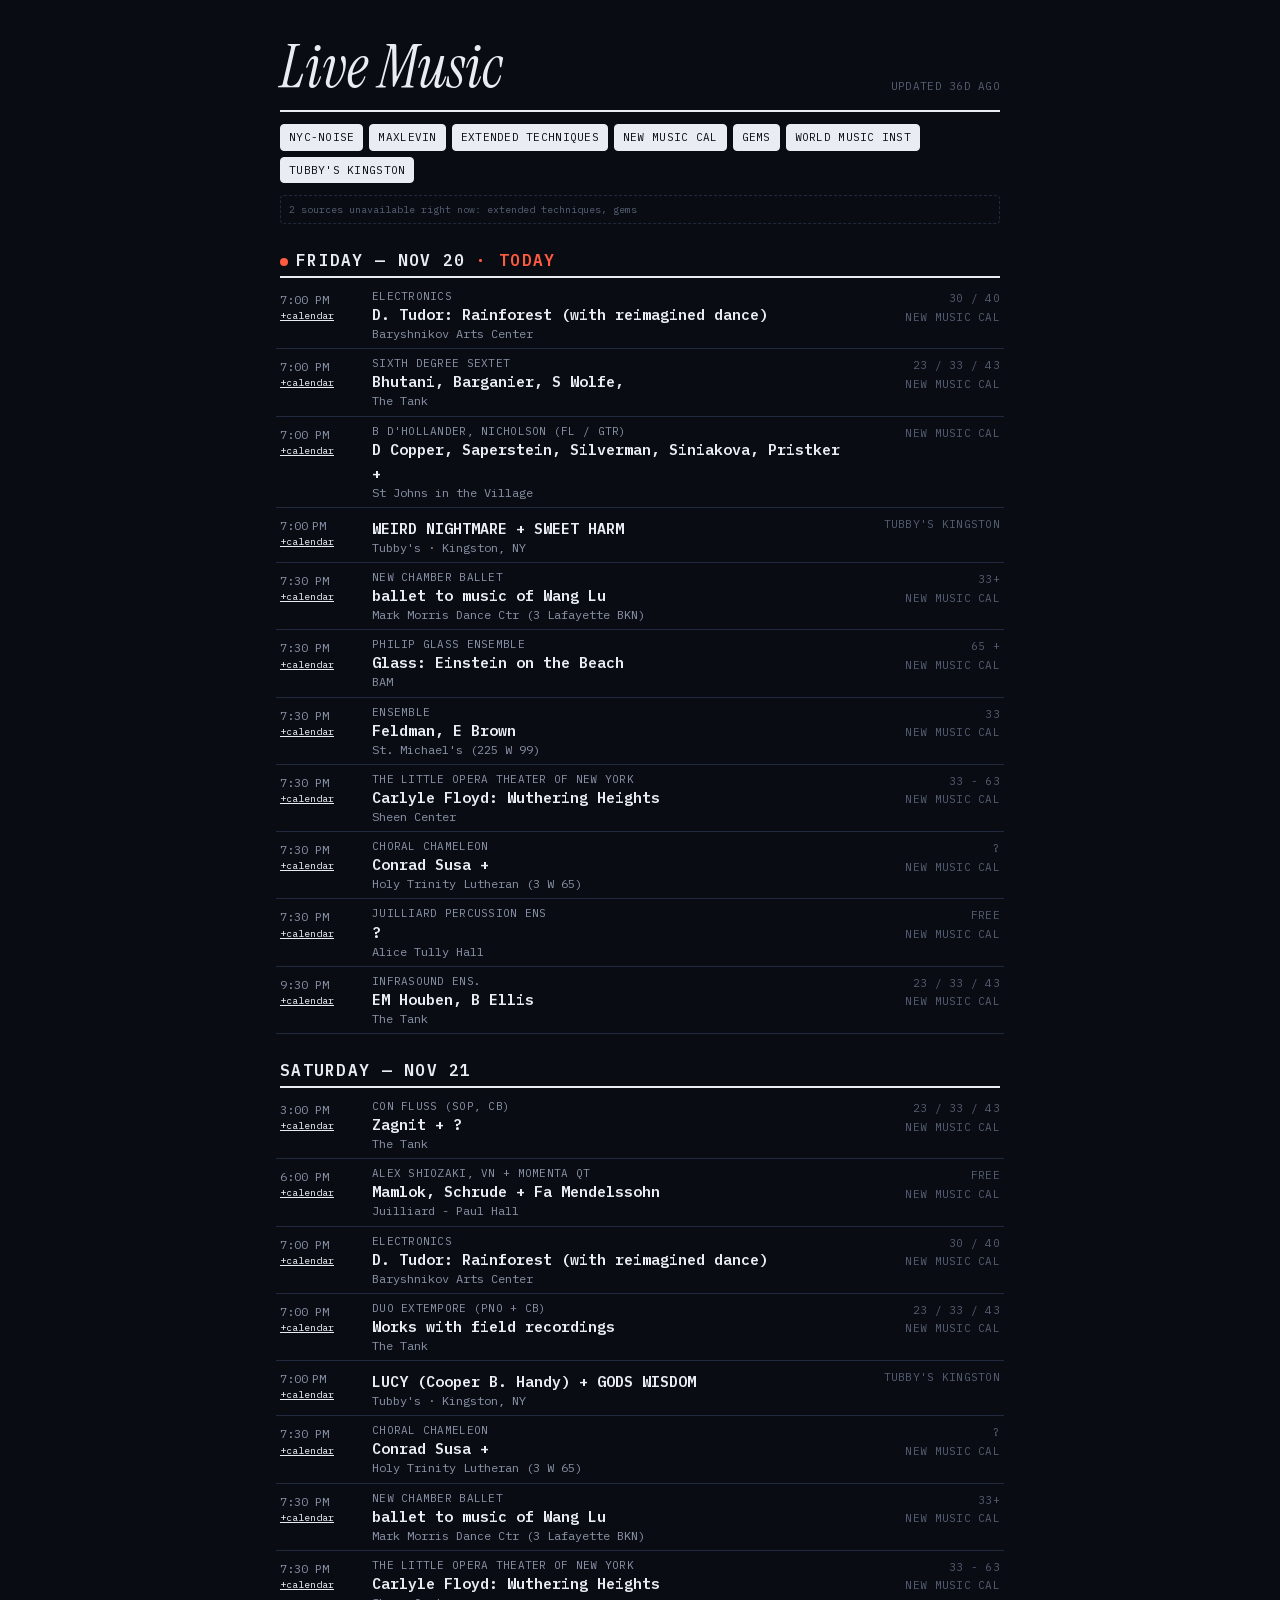
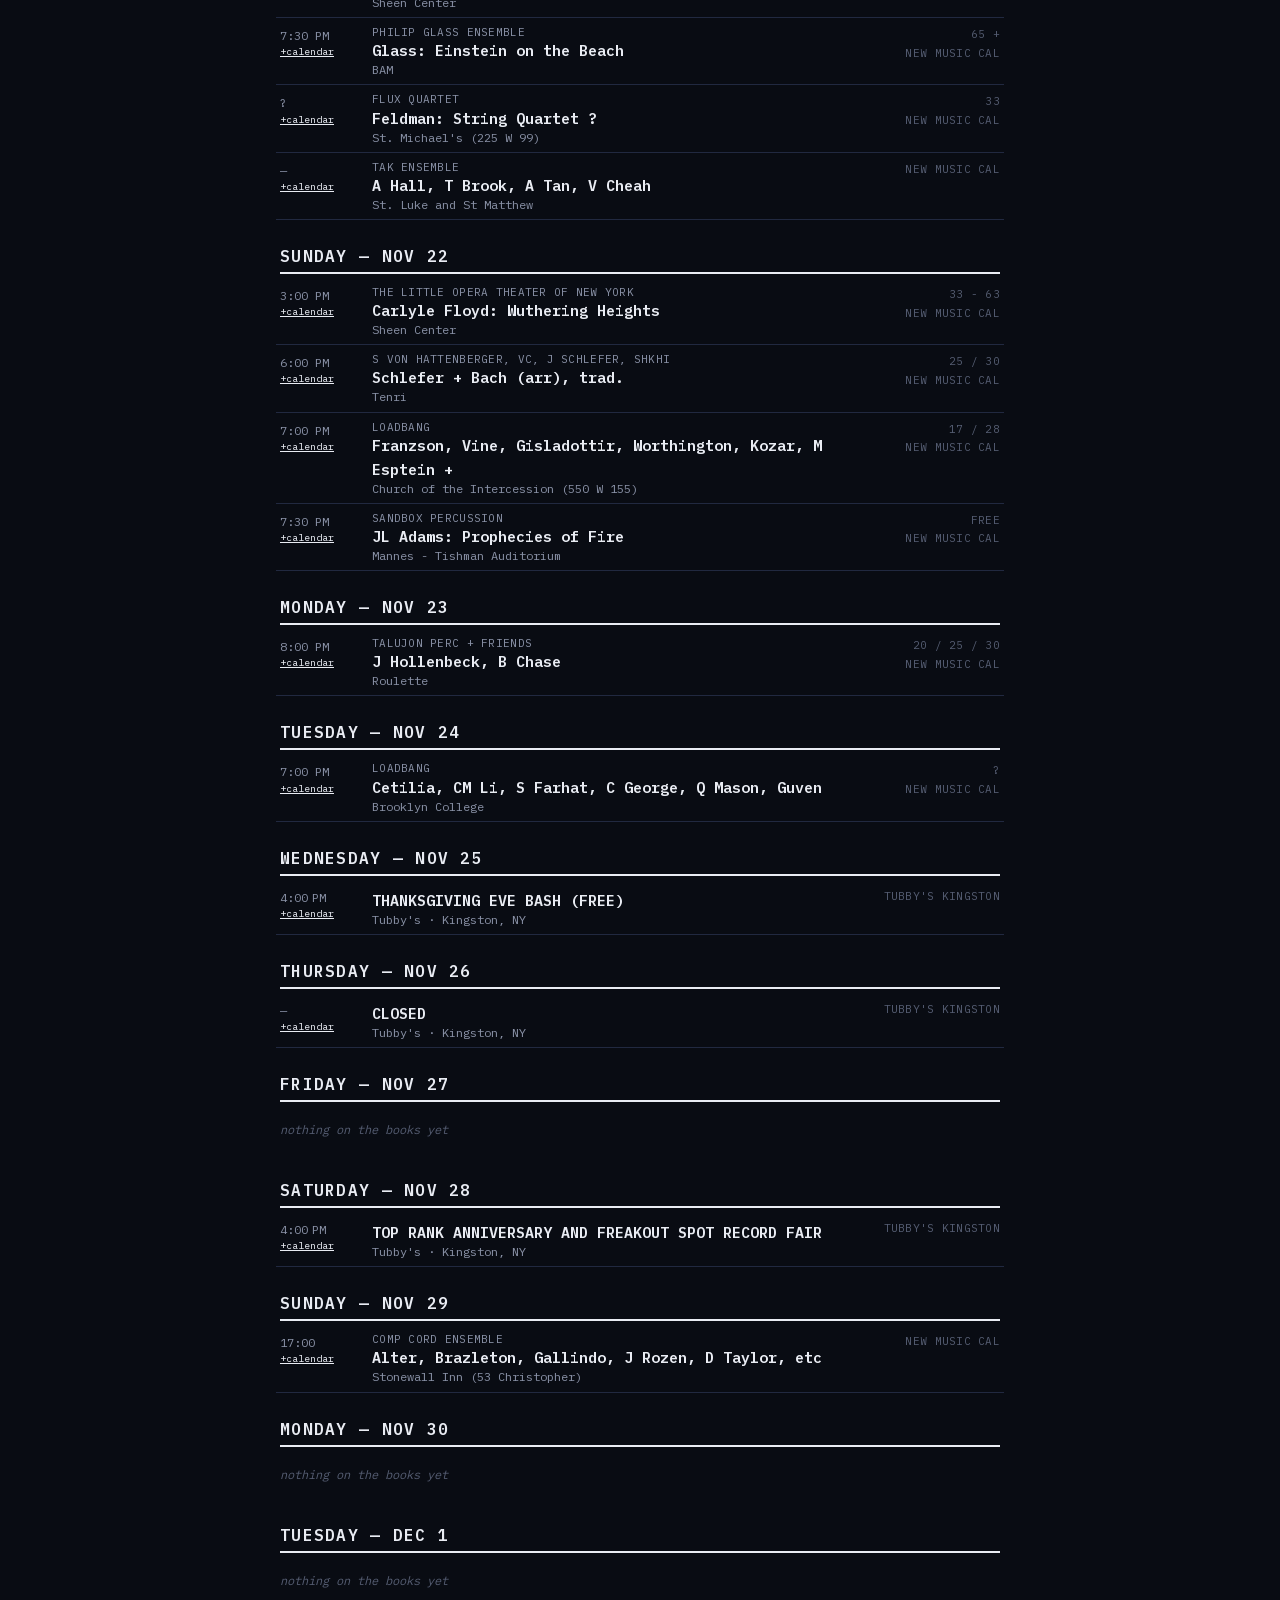
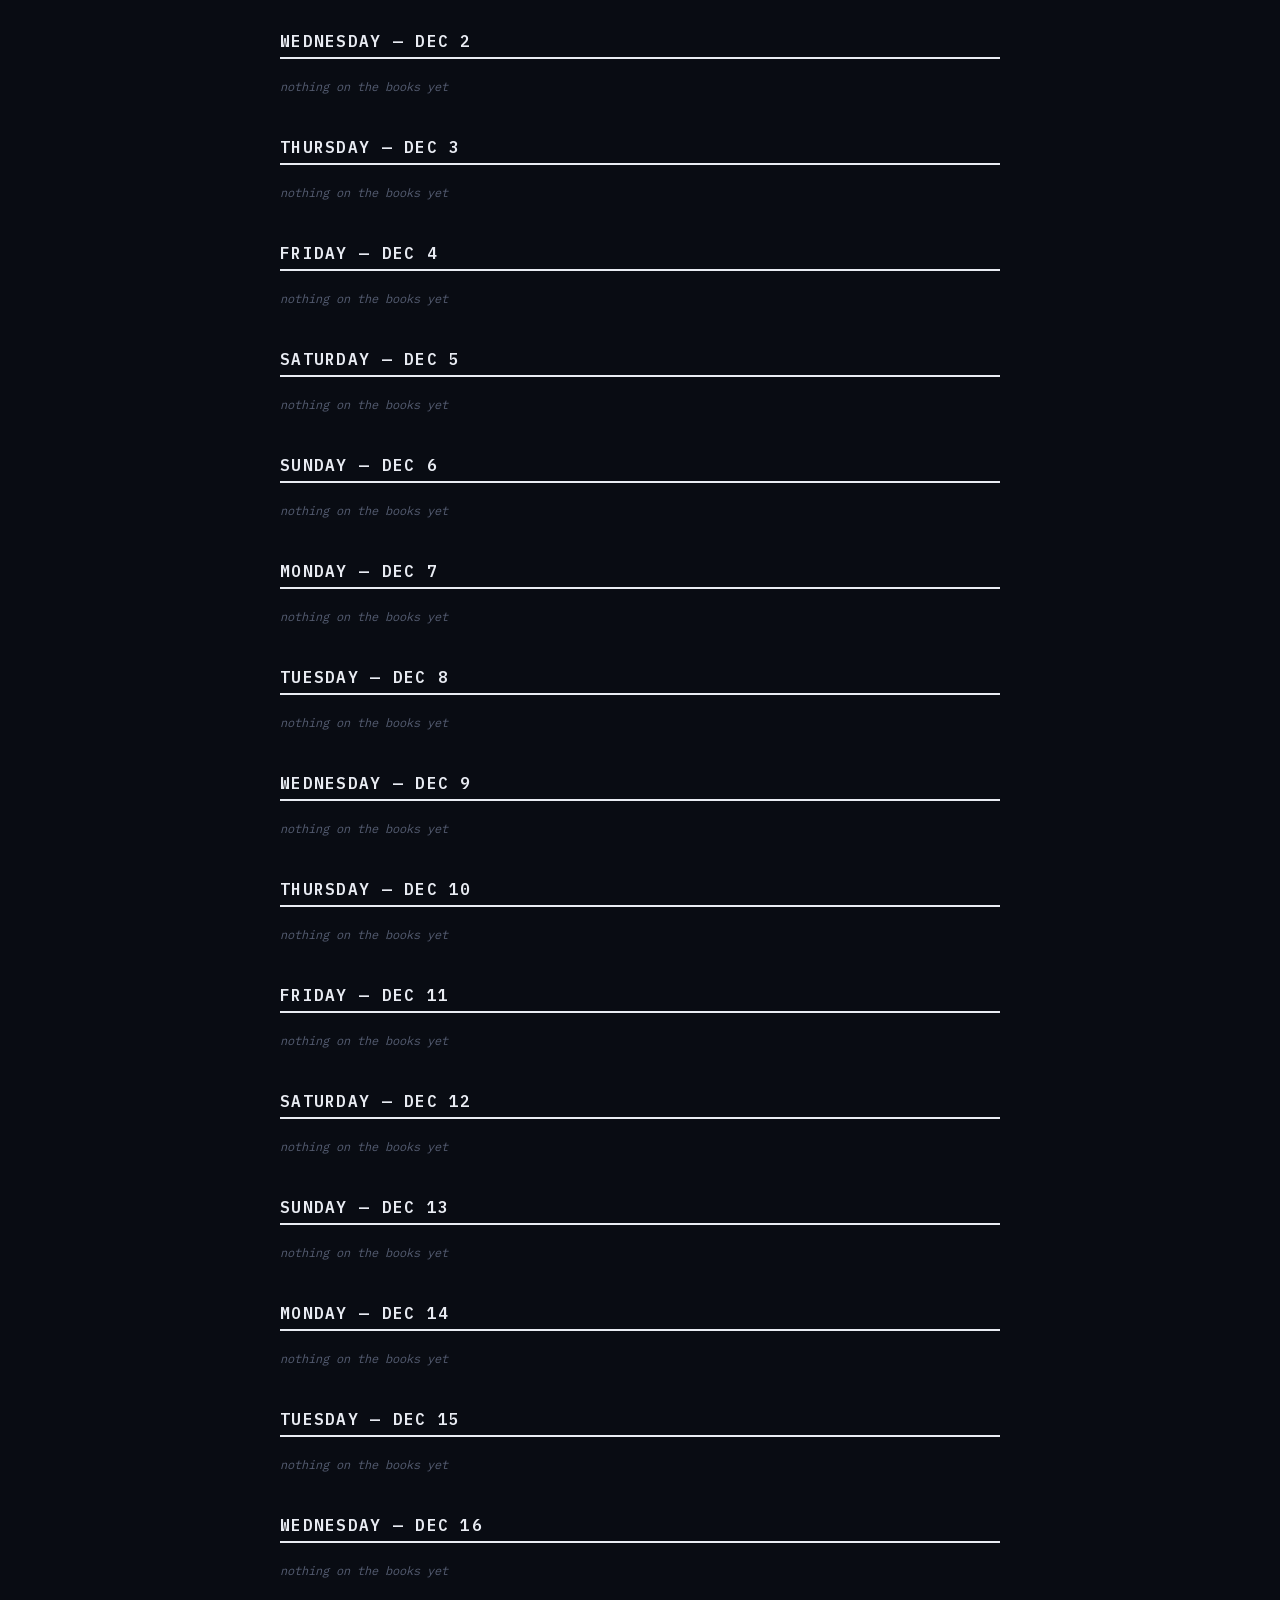
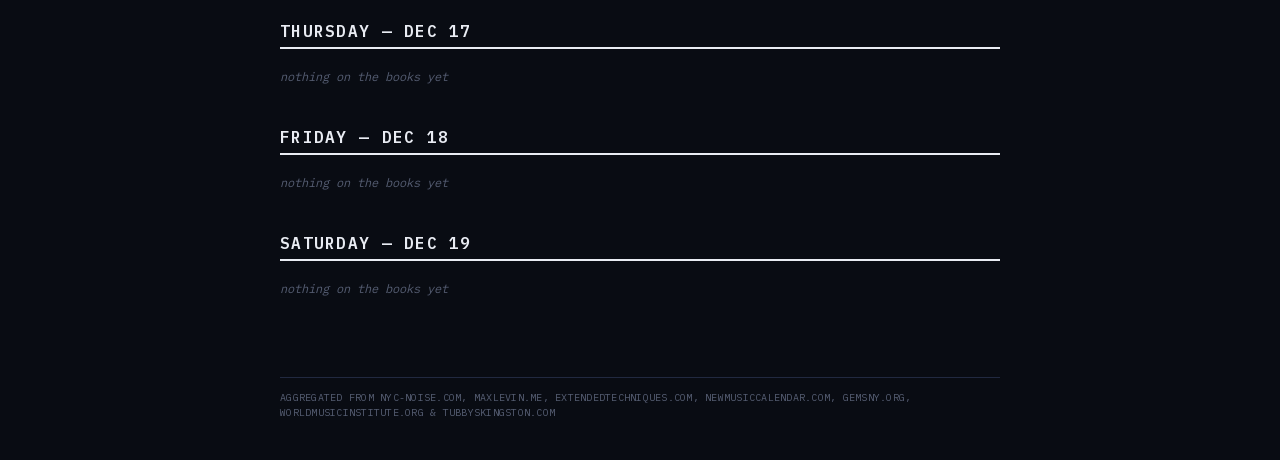
==== shows/index.html @ 247b5f0f "Update /shows from noise-floor (2026-11-20T20:43:25Z)" ====
<!DOCTYPE html><html lang="en" class="instrument_serif_d780791c-module__Ywp0Sq__variable ibm_plex_mono_a63b03d-module__eNgJjG__variable h-full"><head><meta charSet="utf-8"/><meta name="viewport" content="width=device-width, initial-scale=1"/><link rel="preload" href="/shows/_next/static/media/23b7a97ae3b5c134-s.p.17c61zbdzi3u-.woff2" as="font" crossorigin="" type="font/woff2"/><link rel="preload" href="/shows/_next/static/media/7ebf22b5a21034f8-s.p.3j3877k49yy0l.woff2" as="font" crossorigin="" type="font/woff2"/><link rel="preload" href="/shows/_next/static/media/99e609270109b47d-s.p.30xqm3yldpj47.woff2" as="font" crossorigin="" type="font/woff2"/><link rel="preload" href="/shows/_next/static/media/e41d5df559864f9e-s.p.1g73gv09-xcb6.woff2" as="font" crossorigin="" type="font/woff2"/><link rel="preload" href="/shows/_next/static/media/effe91970fc4db64-s.p.27korwsf9c79u.woff2" as="font" crossorigin="" type="font/woff2"/><link rel="stylesheet" href="/shows/_next/static/chunks/3kul67z1533yt.css" data-precedence="next"/><link rel="preload" as="script" fetchPriority="low" href="/shows/_next/static/chunks/1jq4o6yq14o4c.js"/><script src="/shows/_next/static/chunks/28hwz6gej8xrf.js" async=""></script><script src="/shows/_next/static/chunks/25o46h8mdjlrg.js" async=""></script><script src="/shows/_next/static/chunks/turbopack-1-2r7qso5tl8j.js" async=""></script><script src="/shows/_next/static/chunks/158myu8e_yme3.js" async=""></script><script src="/shows/_next/static/chunks/01jls8451rltk.js" async=""></script><meta name="next-size-adjust" content=""/><title>Live Music — NYC Experimental Show Listings</title><meta name="description" content="Every upcoming NYC-area experimental, noise, and new-music show, pulled from seven independent listings into one agenda."/><link rel="icon" href="/shows/favicon.ico?favicon.2vob68tjqpejf.ico" sizes="256x256" type="image/x-icon"/><script src="/shows/_next/static/chunks/0cz1d0mv5g_q7.js" noModule=""></script></head><body class="h-full min-h-screen"><div hidden=""><!--$--><!--/$--></div><div class="min-h-screen flex flex-col"><header class="max-w-3xl w-full mx-auto px-4 sm:px-6 pt-10 pb-3"><div class="flex items-end justify-between flex-wrap gap-3"><h1 class="font-display italic text-5xl sm:text-6xl leading-[0.9]">Live Music</h1><span class="text-[10px] sm:text-[11px] uppercase tracking-wide text-[var(--ink-faint)] shrink-0"> </span></div><hr class="rule-strong mt-4"/><div class="flex flex-wrap gap-1.5 mt-3"><button aria-pressed="true" class="text-[10px] sm:text-[11px] uppercase tracking-wide px-2 py-1 rounded-sm border transition-colors" style="background:var(--ink);color:var(--paper);border-color:var(--ink)">nyc-noise</button><button aria-pressed="true" class="text-[10px] sm:text-[11px] uppercase tracking-wide px-2 py-1 rounded-sm border transition-colors" style="background:var(--ink);color:var(--paper);border-color:var(--ink)">maxlevin</button><button aria-pressed="true" class="text-[10px] sm:text-[11px] uppercase tracking-wide px-2 py-1 rounded-sm border transition-colors" style="background:var(--ink);color:var(--paper);border-color:var(--ink)">extended techniques</button><button aria-pressed="true" class="text-[10px] sm:text-[11px] uppercase tracking-wide px-2 py-1 rounded-sm border transition-colors" style="background:var(--ink);color:var(--paper);border-color:var(--ink)">new music cal</button><button aria-pressed="true" class="text-[10px] sm:text-[11px] uppercase tracking-wide px-2 py-1 rounded-sm border transition-colors" style="background:var(--ink);color:var(--paper);border-color:var(--ink)">gems</button><button aria-pressed="true" class="text-[10px] sm:text-[11px] uppercase tracking-wide px-2 py-1 rounded-sm border transition-colors" style="background:var(--ink);color:var(--paper);border-color:var(--ink)">world music inst</button><button aria-pressed="true" class="text-[10px] sm:text-[11px] uppercase tracking-wide px-2 py-1 rounded-sm border transition-colors" style="background:var(--ink);color:var(--paper);border-color:var(--ink)">tubby&#x27;s kingston</button></div></header><div class="max-w-3xl w-full mx-auto px-4 sm:px-6"><p class="text-[10px] text-[var(--ink-faint)] border border-dashed border-[var(--rule)] px-2 py-1.5 rounded-sm">2<!-- --> source<!-- -->s<!-- --> unavailable right now:<!-- --> <!-- -->extended techniques, gems</p></div><main class="max-w-3xl w-full mx-auto px-4 sm:px-6 pb-16 flex-1"><section><div class="sticky top-0 z-10 bg-[var(--paper)] pt-6 pb-1"><div class="flex items-baseline gap-2"><span class="h-2 w-2 rounded-full bg-[var(--red)] shrink-0" aria-hidden="true"></span><h2 class="font-mono font-semibold text-sm sm:text-base tracking-[0.08em]">FRIDAY — NOV 20<span class="text-[var(--red)]"> · TODAY</span></h2></div><hr class="rule-strong mt-1"/></div><div><div class="group grid grid-cols-[3.25rem_1fr] gap-x-3 sm:grid-cols-[4.75rem_1fr_9rem] sm:gap-x-4 py-2 border-b border-[var(--rule)] transition-colors hover:bg-[var(--paper-raised)] px-1 -mx-1"><div class="text-[11px] sm:text-xs pt-[3px] leading-[1.1]"><div class="tabular text-[var(--ink-soft)]">7:00 PM</div><a href="https://calendar.google.com/calendar/render?action=TEMPLATE&amp;text=D.+Tudor%3A+Rainforest+%28with+reimagined+dance%29+%40+Baryshnikov+Arts+Center&amp;dates=20261121T000000Z%2F20261121T020000Z&amp;details=electronics%0APrice%3A+30+%2F+40%0AListing%3A+https%3A%2F%2Fbaryshnikovarts.org%2Fperformance%2Fin-conversation-with-merce%2F&amp;location=Baryshnikov+Arts+Center" target="_blank" rel="noopener noreferrer" class="block whitespace-nowrap underline text-[9px] sm:text-[10px] text-[var(--ink-faint)] hover:text-[var(--red)] transition-colors mt-1">+calendar</a></div><div class="min-w-0"><div class="text-[10px] sm:text-[11px] uppercase tracking-wide text-[var(--ink-soft)] leading-[1.1] truncate">electronics</div><a href="https://baryshnikovarts.org/performance/in-conversation-with-merce/" target="_blank" rel="noopener noreferrer" class="font-semibold text-[14px] sm:text-[15px] leading-[1] hover:text-[var(--red)] hover:underline transition-colors">D. Tudor: Rainforest (with reimagined dance)</a><div class="text-[11px] sm:text-xs text-[var(--ink-soft)] leading-[1.1] mt-px flex flex-wrap items-baseline gap-x-2"><span>Baryshnikov Arts Center</span></div></div><div class="col-span-2 sm:col-span-1 flex sm:flex-col sm:items-end items-center gap-x-3 gap-y-0.5 mt-1.5 sm:mt-0 text-[10px] sm:text-[11px] text-[var(--ink-faint)]"><span class="uppercase tracking-wide">30 / 40</span><span class="uppercase tracking-wide flex gap-1"><a href="https://baryshnikovarts.org/performance/in-conversation-with-merce/" target="_blank" rel="noopener noreferrer" class="hover:text-[var(--red)] transition-colors" title="View on new music cal">new music cal</a></span></div></div><div class="group grid grid-cols-[3.25rem_1fr] gap-x-3 sm:grid-cols-[4.75rem_1fr_9rem] sm:gap-x-4 py-2 border-b border-[var(--rule)] transition-colors hover:bg-[var(--paper-raised)] px-1 -mx-1"><div class="text-[11px] sm:text-xs pt-[3px] leading-[1.1]"><div class="tabular text-[var(--ink-soft)]">7:00 PM</div><a href="https://calendar.google.com/calendar/render?action=TEMPLATE&amp;text=Bhutani%2C+Barganier%2C+S+Wolfe%2C+%40+The+Tank&amp;dates=20261121T000000Z%2F20261121T020000Z&amp;details=Sixth+Degree+Sextet%0APrice%3A+23+%2F+33+%2F+43%0AListing%3A+https%3A%2F%2Ftickets.thetanknyc.org%2FEventAvailability%3FEventId%3D166202&amp;location=The+Tank" target="_blank" rel="noopener noreferrer" class="block whitespace-nowrap underline text-[9px] sm:text-[10px] text-[var(--ink-faint)] hover:text-[var(--red)] transition-colors mt-1">+calendar</a></div><div class="min-w-0"><div class="text-[10px] sm:text-[11px] uppercase tracking-wide text-[var(--ink-soft)] leading-[1.1] truncate">Sixth Degree Sextet</div><a href="https://tickets.thetanknyc.org/EventAvailability?EventId=166202" target="_blank" rel="noopener noreferrer" class="font-semibold text-[14px] sm:text-[15px] leading-[1] hover:text-[var(--red)] hover:underline transition-colors">Bhutani, Barganier, S Wolfe,</a><div class="text-[11px] sm:text-xs text-[var(--ink-soft)] leading-[1.1] mt-px flex flex-wrap items-baseline gap-x-2"><span>The Tank</span></div></div><div class="col-span-2 sm:col-span-1 flex sm:flex-col sm:items-end items-center gap-x-3 gap-y-0.5 mt-1.5 sm:mt-0 text-[10px] sm:text-[11px] text-[var(--ink-faint)]"><span class="uppercase tracking-wide">23 / 33 / 43</span><span class="uppercase tracking-wide flex gap-1"><a href="https://tickets.thetanknyc.org/EventAvailability?EventId=166202" target="_blank" rel="noopener noreferrer" class="hover:text-[var(--red)] transition-colors" title="View on new music cal">new music cal</a></span></div></div><div class="group grid grid-cols-[3.25rem_1fr] gap-x-3 sm:grid-cols-[4.75rem_1fr_9rem] sm:gap-x-4 py-2 border-b border-[var(--rule)] transition-colors hover:bg-[var(--paper-raised)] px-1 -mx-1"><div class="text-[11px] sm:text-xs pt-[3px] leading-[1.1]"><div class="tabular text-[var(--ink-soft)]">7:00 PM</div><a href="https://calendar.google.com/calendar/render?action=TEMPLATE&amp;text=D+Copper%2C+Saperstein%2C+Silverman%2C+Siniakova%2C+Pristker+%2B+%40+St+Johns+in+the+Village&amp;dates=20261121T000000Z%2F20261121T020000Z&amp;details=B+D%27Hollander%2C+Nicholson+%28fl+%2F+gtr%29%0AListing%3A+https%3A%2F%2Fcomposersconcordance.wixsite.com%2F2026-2027-season&amp;location=St+Johns+in+the+Village" target="_blank" rel="noopener noreferrer" class="block whitespace-nowrap underline text-[9px] sm:text-[10px] text-[var(--ink-faint)] hover:text-[var(--red)] transition-colors mt-1">+calendar</a></div><div class="min-w-0"><div class="text-[10px] sm:text-[11px] uppercase tracking-wide text-[var(--ink-soft)] leading-[1.1] truncate">B D&#x27;Hollander, Nicholson (fl / gtr)</div><a href="https://composersconcordance.wixsite.com/2026-2027-season" target="_blank" rel="noopener noreferrer" class="font-semibold text-[14px] sm:text-[15px] leading-[1] hover:text-[var(--red)] hover:underline transition-colors">D Copper, Saperstein, Silverman, Siniakova, Pristker +</a><div class="text-[11px] sm:text-xs text-[var(--ink-soft)] leading-[1.1] mt-px flex flex-wrap items-baseline gap-x-2"><span>St Johns in the Village</span></div></div><div class="col-span-2 sm:col-span-1 flex sm:flex-col sm:items-end items-center gap-x-3 gap-y-0.5 mt-1.5 sm:mt-0 text-[10px] sm:text-[11px] text-[var(--ink-faint)]"><span class="uppercase tracking-wide flex gap-1"><a href="https://composersconcordance.wixsite.com/2026-2027-season" target="_blank" rel="noopener noreferrer" class="hover:text-[var(--red)] transition-colors" title="View on new music cal">new music cal</a></span></div></div><div class="group grid grid-cols-[3.25rem_1fr] gap-x-3 sm:grid-cols-[4.75rem_1fr_9rem] sm:gap-x-4 py-2 border-b border-[var(--rule)] transition-colors hover:bg-[var(--paper-raised)] px-1 -mx-1"><div class="text-[11px] sm:text-xs pt-[3px] leading-[1.1]"><div class="tabular text-[var(--ink-soft)]">7:00 PM</div><a href="https://calendar.google.com/calendar/render?action=TEMPLATE&amp;text=WEIRD+NIGHTMARE+%2B+SWEET+HARM+%40+Tubby%27s&amp;dates=20261121T000000Z%2F20261121T040000Z&amp;details=Tickets%3A+https%3A%2F%2Flink.dice.fm%2Fa28c09e6c7a1%0AListing%3A+https%3A%2F%2Fwww.tubbyskingston.com%2Fcalendar%2Fweird-nightmare-vision-boards&amp;location=Tubby%27s%2C+Kingston%2C+NY" target="_blank" rel="noopener noreferrer" class="block whitespace-nowrap underline text-[9px] sm:text-[10px] text-[var(--ink-faint)] hover:text-[var(--red)] transition-colors mt-1">+calendar</a></div><div class="min-w-0"><a href="https://link.dice.fm/a28c09e6c7a1" target="_blank" rel="noopener noreferrer" class="font-semibold text-[14px] sm:text-[15px] leading-[1] hover:text-[var(--red)] hover:underline transition-colors">WEIRD NIGHTMARE + SWEET HARM</a><div class="text-[11px] sm:text-xs text-[var(--ink-soft)] leading-[1.1] mt-px flex flex-wrap items-baseline gap-x-2"><span>Tubby&#x27;s · Kingston, NY</span></div></div><div class="col-span-2 sm:col-span-1 flex sm:flex-col sm:items-end items-center gap-x-3 gap-y-0.5 mt-1.5 sm:mt-0 text-[10px] sm:text-[11px] text-[var(--ink-faint)]"><span class="uppercase tracking-wide flex gap-1"><a href="https://www.tubbyskingston.com/calendar/weird-nightmare-vision-boards" target="_blank" rel="noopener noreferrer" class="hover:text-[var(--red)] transition-colors" title="View on tubby&#x27;s kingston">tubby&#x27;s kingston</a></span></div></div><div class="group grid grid-cols-[3.25rem_1fr] gap-x-3 sm:grid-cols-[4.75rem_1fr_9rem] sm:gap-x-4 py-2 border-b border-[var(--rule)] transition-colors hover:bg-[var(--paper-raised)] px-1 -mx-1"><div class="text-[11px] sm:text-xs pt-[3px] leading-[1.1]"><div class="tabular text-[var(--ink-soft)]">7:30 PM</div><a href="https://calendar.google.com/calendar/render?action=TEMPLATE&amp;text=ballet+to+music+of+Wang+Lu+%40+Mark+Morris+Dance+Ctr+%283+Lafayette+BKN%29&amp;dates=20261121T003000Z%2F20261121T023000Z&amp;details=New+Chamber+Ballet%0APrice%3A+33%2B%0AListing%3A+https%3A%2F%2Fwww.newchamberballet.com%2Fperformances&amp;location=Mark+Morris+Dance+Ctr+%283+Lafayette+BKN%29" target="_blank" rel="noopener noreferrer" class="block whitespace-nowrap underline text-[9px] sm:text-[10px] text-[var(--ink-faint)] hover:text-[var(--red)] transition-colors mt-1">+calendar</a></div><div class="min-w-0"><div class="text-[10px] sm:text-[11px] uppercase tracking-wide text-[var(--ink-soft)] leading-[1.1] truncate">New Chamber Ballet</div><a href="https://www.newchamberballet.com/performances" target="_blank" rel="noopener noreferrer" class="font-semibold text-[14px] sm:text-[15px] leading-[1] hover:text-[var(--red)] hover:underline transition-colors">ballet to music of Wang Lu</a><div class="text-[11px] sm:text-xs text-[var(--ink-soft)] leading-[1.1] mt-px flex flex-wrap items-baseline gap-x-2"><span>Mark Morris Dance Ctr (3 Lafayette BKN)</span></div></div><div class="col-span-2 sm:col-span-1 flex sm:flex-col sm:items-end items-center gap-x-3 gap-y-0.5 mt-1.5 sm:mt-0 text-[10px] sm:text-[11px] text-[var(--ink-faint)]"><span class="uppercase tracking-wide">33+</span><span class="uppercase tracking-wide flex gap-1"><a href="https://www.newchamberballet.com/performances" target="_blank" rel="noopener noreferrer" class="hover:text-[var(--red)] transition-colors" title="View on new music cal">new music cal</a></span></div></div><div class="group grid grid-cols-[3.25rem_1fr] gap-x-3 sm:grid-cols-[4.75rem_1fr_9rem] sm:gap-x-4 py-2 border-b border-[var(--rule)] transition-colors hover:bg-[var(--paper-raised)] px-1 -mx-1"><div class="text-[11px] sm:text-xs pt-[3px] leading-[1.1]"><div class="tabular text-[var(--ink-soft)]">7:30 PM</div><a href="https://calendar.google.com/calendar/render?action=TEMPLATE&amp;text=Glass%3A+Einstein+on+the+Beach+%40+BAM&amp;dates=20261121T003000Z%2F20261121T023000Z&amp;details=Philip+Glass+Ensemble%0APrice%3A+65+%2B%0AListing%3A+https%3A%2F%2Fwww.bam.org%2Fmusic%2F2026%2Feinstein-on-the-beach-50&amp;location=BAM" target="_blank" rel="noopener noreferrer" class="block whitespace-nowrap underline text-[9px] sm:text-[10px] text-[var(--ink-faint)] hover:text-[var(--red)] transition-colors mt-1">+calendar</a></div><div class="min-w-0"><div class="text-[10px] sm:text-[11px] uppercase tracking-wide text-[var(--ink-soft)] leading-[1.1] truncate">Philip Glass Ensemble</div><a href="https://www.bam.org/music/2026/einstein-on-the-beach-50" target="_blank" rel="noopener noreferrer" class="font-semibold text-[14px] sm:text-[15px] leading-[1] hover:text-[var(--red)] hover:underline transition-colors">Glass: Einstein on the Beach</a><div class="text-[11px] sm:text-xs text-[var(--ink-soft)] leading-[1.1] mt-px flex flex-wrap items-baseline gap-x-2"><span>BAM</span></div></div><div class="col-span-2 sm:col-span-1 flex sm:flex-col sm:items-end items-center gap-x-3 gap-y-0.5 mt-1.5 sm:mt-0 text-[10px] sm:text-[11px] text-[var(--ink-faint)]"><span class="uppercase tracking-wide">65 +</span><span class="uppercase tracking-wide flex gap-1"><a href="https://www.bam.org/music/2026/einstein-on-the-beach-50" target="_blank" rel="noopener noreferrer" class="hover:text-[var(--red)] transition-colors" title="View on new music cal">new music cal</a></span></div></div><div class="group grid grid-cols-[3.25rem_1fr] gap-x-3 sm:grid-cols-[4.75rem_1fr_9rem] sm:gap-x-4 py-2 border-b border-[var(--rule)] transition-colors hover:bg-[var(--paper-raised)] px-1 -mx-1"><div class="text-[11px] sm:text-xs pt-[3px] leading-[1.1]"><div class="tabular text-[var(--ink-soft)]">7:30 PM</div><a href="https://calendar.google.com/calendar/render?action=TEMPLATE&amp;text=Feldman%2C+E+Brown+%40+St.+Michael%27s+%28225+W+99%29&amp;dates=20261121T003000Z%2F20261121T023000Z&amp;details=ensemble%0APrice%3A+33%0AListing%3A+https%3A%2F%2Fwww.eventbrite.com%2Fe%2Fgraphic-content-feldman-brown-at-100-st-michaels-concerts-tickets-1996985502395&amp;location=St.+Michael%27s+%28225+W+99%29" target="_blank" rel="noopener noreferrer" class="block whitespace-nowrap underline text-[9px] sm:text-[10px] text-[var(--ink-faint)] hover:text-[var(--red)] transition-colors mt-1">+calendar</a></div><div class="min-w-0"><div class="text-[10px] sm:text-[11px] uppercase tracking-wide text-[var(--ink-soft)] leading-[1.1] truncate">ensemble</div><a href="https://www.eventbrite.com/e/graphic-content-feldman-brown-at-100-st-michaels-concerts-tickets-1996985502395" target="_blank" rel="noopener noreferrer" class="font-semibold text-[14px] sm:text-[15px] leading-[1] hover:text-[var(--red)] hover:underline transition-colors">Feldman, E Brown</a><div class="text-[11px] sm:text-xs text-[var(--ink-soft)] leading-[1.1] mt-px flex flex-wrap items-baseline gap-x-2"><span>St. Michael&#x27;s (225 W 99)</span></div></div><div class="col-span-2 sm:col-span-1 flex sm:flex-col sm:items-end items-center gap-x-3 gap-y-0.5 mt-1.5 sm:mt-0 text-[10px] sm:text-[11px] text-[var(--ink-faint)]"><span class="uppercase tracking-wide">33</span><span class="uppercase tracking-wide flex gap-1"><a href="https://www.eventbrite.com/e/graphic-content-feldman-brown-at-100-st-michaels-concerts-tickets-1996985502395" target="_blank" rel="noopener noreferrer" class="hover:text-[var(--red)] transition-colors" title="View on new music cal">new music cal</a></span></div></div><div class="group grid grid-cols-[3.25rem_1fr] gap-x-3 sm:grid-cols-[4.75rem_1fr_9rem] sm:gap-x-4 py-2 border-b border-[var(--rule)] transition-colors hover:bg-[var(--paper-raised)] px-1 -mx-1"><div class="text-[11px] sm:text-xs pt-[3px] leading-[1.1]"><div class="tabular text-[var(--ink-soft)]">7:30 PM</div><a href="https://calendar.google.com/calendar/render?action=TEMPLATE&amp;text=Carlyle+Floyd%3A+Wuthering+Heights+%40+Sheen+Center&amp;dates=20261121T003000Z%2F20261121T023000Z&amp;details=The+Little+Opera+Theater+of+New+York%0APrice%3A+33+-+63%0AListing%3A+https%3A%2F%2Fwww.lotny.org%2Fwuthering-heights&amp;location=Sheen+Center" target="_blank" rel="noopener noreferrer" class="block whitespace-nowrap underline text-[9px] sm:text-[10px] text-[var(--ink-faint)] hover:text-[var(--red)] transition-colors mt-1">+calendar</a></div><div class="min-w-0"><div class="text-[10px] sm:text-[11px] uppercase tracking-wide text-[var(--ink-soft)] leading-[1.1] truncate">The Little Opera Theater of New York</div><a href="https://www.lotny.org/wuthering-heights" target="_blank" rel="noopener noreferrer" class="font-semibold text-[14px] sm:text-[15px] leading-[1] hover:text-[var(--red)] hover:underline transition-colors">Carlyle Floyd: Wuthering Heights</a><div class="text-[11px] sm:text-xs text-[var(--ink-soft)] leading-[1.1] mt-px flex flex-wrap items-baseline gap-x-2"><span>Sheen Center</span></div></div><div class="col-span-2 sm:col-span-1 flex sm:flex-col sm:items-end items-center gap-x-3 gap-y-0.5 mt-1.5 sm:mt-0 text-[10px] sm:text-[11px] text-[var(--ink-faint)]"><span class="uppercase tracking-wide">33 - 63</span><span class="uppercase tracking-wide flex gap-1"><a href="https://www.lotny.org/wuthering-heights" target="_blank" rel="noopener noreferrer" class="hover:text-[var(--red)] transition-colors" title="View on new music cal">new music cal</a></span></div></div><div class="group grid grid-cols-[3.25rem_1fr] gap-x-3 sm:grid-cols-[4.75rem_1fr_9rem] sm:gap-x-4 py-2 border-b border-[var(--rule)] transition-colors hover:bg-[var(--paper-raised)] px-1 -mx-1"><div class="text-[11px] sm:text-xs pt-[3px] leading-[1.1]"><div class="tabular text-[var(--ink-soft)]">7:30 PM</div><a href="https://calendar.google.com/calendar/render?action=TEMPLATE&amp;text=Conrad+Susa+%2B+%40+Holy+Trinity+Lutheran+%283+W+65%29&amp;dates=20261121T003000Z%2F20261121T023000Z&amp;details=Choral+Chameleon%0APrice%3A+%3F%0AListing%3A+https%3A%2F%2Fchoralchameleon.com%2F&amp;location=Holy+Trinity+Lutheran+%283+W+65%29" target="_blank" rel="noopener noreferrer" class="block whitespace-nowrap underline text-[9px] sm:text-[10px] text-[var(--ink-faint)] hover:text-[var(--red)] transition-colors mt-1">+calendar</a></div><div class="min-w-0"><div class="text-[10px] sm:text-[11px] uppercase tracking-wide text-[var(--ink-soft)] leading-[1.1] truncate">Choral Chameleon</div><a href="https://choralchameleon.com/" target="_blank" rel="noopener noreferrer" class="font-semibold text-[14px] sm:text-[15px] leading-[1] hover:text-[var(--red)] hover:underline transition-colors">Conrad Susa +</a><div class="text-[11px] sm:text-xs text-[var(--ink-soft)] leading-[1.1] mt-px flex flex-wrap items-baseline gap-x-2"><span>Holy Trinity Lutheran (3 W 65)</span></div></div><div class="col-span-2 sm:col-span-1 flex sm:flex-col sm:items-end items-center gap-x-3 gap-y-0.5 mt-1.5 sm:mt-0 text-[10px] sm:text-[11px] text-[var(--ink-faint)]"><span class="uppercase tracking-wide">?</span><span class="uppercase tracking-wide flex gap-1"><a href="https://choralchameleon.com/" target="_blank" rel="noopener noreferrer" class="hover:text-[var(--red)] transition-colors" title="View on new music cal">new music cal</a></span></div></div><div class="group grid grid-cols-[3.25rem_1fr] gap-x-3 sm:grid-cols-[4.75rem_1fr_9rem] sm:gap-x-4 py-2 border-b border-[var(--rule)] transition-colors hover:bg-[var(--paper-raised)] px-1 -mx-1"><div class="text-[11px] sm:text-xs pt-[3px] leading-[1.1]"><div class="tabular text-[var(--ink-soft)]">7:30 PM</div><a href="https://calendar.google.com/calendar/render?action=TEMPLATE&amp;text=%3F+%40+Alice+Tully+Hall&amp;dates=20261121T003000Z%2F20261121T023000Z&amp;details=Juilliard+Percussion+Ens%0APrice%3A+free%0AListing%3A+https%3A%2F%2Fwww.juilliard.edu%2Fevent%2F185886%2Fpercussion-ensemble&amp;location=Alice+Tully+Hall" target="_blank" rel="noopener noreferrer" class="block whitespace-nowrap underline text-[9px] sm:text-[10px] text-[var(--ink-faint)] hover:text-[var(--red)] transition-colors mt-1">+calendar</a></div><div class="min-w-0"><div class="text-[10px] sm:text-[11px] uppercase tracking-wide text-[var(--ink-soft)] leading-[1.1] truncate">Juilliard Percussion Ens</div><a href="https://www.juilliard.edu/event/185886/percussion-ensemble" target="_blank" rel="noopener noreferrer" class="font-semibold text-[14px] sm:text-[15px] leading-[1] hover:text-[var(--red)] hover:underline transition-colors">?</a><div class="text-[11px] sm:text-xs text-[var(--ink-soft)] leading-[1.1] mt-px flex flex-wrap items-baseline gap-x-2"><span>Alice Tully Hall</span></div></div><div class="col-span-2 sm:col-span-1 flex sm:flex-col sm:items-end items-center gap-x-3 gap-y-0.5 mt-1.5 sm:mt-0 text-[10px] sm:text-[11px] text-[var(--ink-faint)]"><span class="uppercase tracking-wide">free</span><span class="uppercase tracking-wide flex gap-1"><a href="https://www.juilliard.edu/event/185886/percussion-ensemble" target="_blank" rel="noopener noreferrer" class="hover:text-[var(--red)] transition-colors" title="View on new music cal">new music cal</a></span></div></div><div class="group grid grid-cols-[3.25rem_1fr] gap-x-3 sm:grid-cols-[4.75rem_1fr_9rem] sm:gap-x-4 py-2 border-b border-[var(--rule)] transition-colors hover:bg-[var(--paper-raised)] px-1 -mx-1"><div class="text-[11px] sm:text-xs pt-[3px] leading-[1.1]"><div class="tabular text-[var(--ink-soft)]">9:30 PM</div><a href="https://calendar.google.com/calendar/render?action=TEMPLATE&amp;text=EM+Houben%2C+B+Ellis+%40+The+Tank&amp;dates=20261121T023000Z%2F20261121T043000Z&amp;details=Infrasound+Ens.%0APrice%3A+23+%2F+33+%2F+43%0AListing%3A+https%3A%2F%2Ftickets.thetanknyc.org%2FEventAvailability%3FEventId%3D166601&amp;location=The+Tank" target="_blank" rel="noopener noreferrer" class="block whitespace-nowrap underline text-[9px] sm:text-[10px] text-[var(--ink-faint)] hover:text-[var(--red)] transition-colors mt-1">+calendar</a></div><div class="min-w-0"><div class="text-[10px] sm:text-[11px] uppercase tracking-wide text-[var(--ink-soft)] leading-[1.1] truncate">Infrasound Ens.</div><a href="https://tickets.thetanknyc.org/EventAvailability?EventId=166601" target="_blank" rel="noopener noreferrer" class="font-semibold text-[14px] sm:text-[15px] leading-[1] hover:text-[var(--red)] hover:underline transition-colors">EM Houben, B Ellis</a><div class="text-[11px] sm:text-xs text-[var(--ink-soft)] leading-[1.1] mt-px flex flex-wrap items-baseline gap-x-2"><span>The Tank</span></div></div><div class="col-span-2 sm:col-span-1 flex sm:flex-col sm:items-end items-center gap-x-3 gap-y-0.5 mt-1.5 sm:mt-0 text-[10px] sm:text-[11px] text-[var(--ink-faint)]"><span class="uppercase tracking-wide">23 / 33 / 43</span><span class="uppercase tracking-wide flex gap-1"><a href="https://tickets.thetanknyc.org/EventAvailability?EventId=166601" target="_blank" rel="noopener noreferrer" class="hover:text-[var(--red)] transition-colors" title="View on new music cal">new music cal</a></span></div></div></div></section><section><div class="sticky top-0 z-10 bg-[var(--paper)] pt-6 pb-1"><div class="flex items-baseline gap-2"><h2 class="font-mono font-semibold text-sm sm:text-base tracking-[0.08em]">SATURDAY — NOV 21</h2></div><hr class="rule-strong mt-1"/></div><div><div class="group grid grid-cols-[3.25rem_1fr] gap-x-3 sm:grid-cols-[4.75rem_1fr_9rem] sm:gap-x-4 py-2 border-b border-[var(--rule)] transition-colors hover:bg-[var(--paper-raised)] px-1 -mx-1"><div class="text-[11px] sm:text-xs pt-[3px] leading-[1.1]"><div class="tabular text-[var(--ink-soft)]">3:00 PM</div><a href="https://calendar.google.com/calendar/render?action=TEMPLATE&amp;text=Zagnit+%2B+%3F+%40+The+Tank&amp;dates=20261121T200000Z%2F20261121T220000Z&amp;details=Con+Fluss+%28sop%2C+cb%29%0APrice%3A+23+%2F+33+%2F+43%0AListing%3A+https%3A%2F%2Ftickets.thetanknyc.org%2FEventAvailability%3FEventId%3D167001&amp;location=The+Tank" target="_blank" rel="noopener noreferrer" class="block whitespace-nowrap underline text-[9px] sm:text-[10px] text-[var(--ink-faint)] hover:text-[var(--red)] transition-colors mt-1">+calendar</a></div><div class="min-w-0"><div class="text-[10px] sm:text-[11px] uppercase tracking-wide text-[var(--ink-soft)] leading-[1.1] truncate">Con Fluss (sop, cb)</div><a href="https://tickets.thetanknyc.org/EventAvailability?EventId=167001" target="_blank" rel="noopener noreferrer" class="font-semibold text-[14px] sm:text-[15px] leading-[1] hover:text-[var(--red)] hover:underline transition-colors">Zagnit + ?</a><div class="text-[11px] sm:text-xs text-[var(--ink-soft)] leading-[1.1] mt-px flex flex-wrap items-baseline gap-x-2"><span>The Tank</span></div></div><div class="col-span-2 sm:col-span-1 flex sm:flex-col sm:items-end items-center gap-x-3 gap-y-0.5 mt-1.5 sm:mt-0 text-[10px] sm:text-[11px] text-[var(--ink-faint)]"><span class="uppercase tracking-wide">23 / 33 / 43</span><span class="uppercase tracking-wide flex gap-1"><a href="https://tickets.thetanknyc.org/EventAvailability?EventId=167001" target="_blank" rel="noopener noreferrer" class="hover:text-[var(--red)] transition-colors" title="View on new music cal">new music cal</a></span></div></div><div class="group grid grid-cols-[3.25rem_1fr] gap-x-3 sm:grid-cols-[4.75rem_1fr_9rem] sm:gap-x-4 py-2 border-b border-[var(--rule)] transition-colors hover:bg-[var(--paper-raised)] px-1 -mx-1"><div class="text-[11px] sm:text-xs pt-[3px] leading-[1.1]"><div class="tabular text-[var(--ink-soft)]">6:00 PM</div><a href="https://calendar.google.com/calendar/render?action=TEMPLATE&amp;text=Mamlok%2C+Schrude+%2B+Fa+Mendelssohn+%40+Juilliard+-+Paul+Hall&amp;dates=20261121T230000Z%2F20261122T010000Z&amp;details=Alex+Shiozaki%2C+vn+%2B+Momenta+Qt%0APrice%3A+free%0AListing%3A+https%3A%2F%2Fwww.juilliard.edu%2Fevent%2F186981%2Fpreparatory-division-faculty-recital-series-alex-shiozaki-violin-and-momenta-quartet&amp;location=Juilliard+-+Paul+Hall" target="_blank" rel="noopener noreferrer" class="block whitespace-nowrap underline text-[9px] sm:text-[10px] text-[var(--ink-faint)] hover:text-[var(--red)] transition-colors mt-1">+calendar</a></div><div class="min-w-0"><div class="text-[10px] sm:text-[11px] uppercase tracking-wide text-[var(--ink-soft)] leading-[1.1] truncate">Alex Shiozaki, vn + Momenta Qt</div><a href="https://www.juilliard.edu/event/186981/preparatory-division-faculty-recital-series-alex-shiozaki-violin-and-momenta-quartet" target="_blank" rel="noopener noreferrer" class="font-semibold text-[14px] sm:text-[15px] leading-[1] hover:text-[var(--red)] hover:underline transition-colors">Mamlok, Schrude + Fa Mendelssohn</a><div class="text-[11px] sm:text-xs text-[var(--ink-soft)] leading-[1.1] mt-px flex flex-wrap items-baseline gap-x-2"><span>Juilliard - Paul Hall</span></div></div><div class="col-span-2 sm:col-span-1 flex sm:flex-col sm:items-end items-center gap-x-3 gap-y-0.5 mt-1.5 sm:mt-0 text-[10px] sm:text-[11px] text-[var(--ink-faint)]"><span class="uppercase tracking-wide">free</span><span class="uppercase tracking-wide flex gap-1"><a href="https://www.juilliard.edu/event/186981/preparatory-division-faculty-recital-series-alex-shiozaki-violin-and-momenta-quartet" target="_blank" rel="noopener noreferrer" class="hover:text-[var(--red)] transition-colors" title="View on new music cal">new music cal</a></span></div></div><div class="group grid grid-cols-[3.25rem_1fr] gap-x-3 sm:grid-cols-[4.75rem_1fr_9rem] sm:gap-x-4 py-2 border-b border-[var(--rule)] transition-colors hover:bg-[var(--paper-raised)] px-1 -mx-1"><div class="text-[11px] sm:text-xs pt-[3px] leading-[1.1]"><div class="tabular text-[var(--ink-soft)]">7:00 PM</div><a href="https://calendar.google.com/calendar/render?action=TEMPLATE&amp;text=D.+Tudor%3A+Rainforest+%28with+reimagined+dance%29+%40+Baryshnikov+Arts+Center&amp;dates=20261122T000000Z%2F20261122T020000Z&amp;details=electronics%0APrice%3A+30+%2F+40%0AListing%3A+https%3A%2F%2Fbaryshnikovarts.org%2Fperformance%2Fin-conversation-with-merce%2F&amp;location=Baryshnikov+Arts+Center" target="_blank" rel="noopener noreferrer" class="block whitespace-nowrap underline text-[9px] sm:text-[10px] text-[var(--ink-faint)] hover:text-[var(--red)] transition-colors mt-1">+calendar</a></div><div class="min-w-0"><div class="text-[10px] sm:text-[11px] uppercase tracking-wide text-[var(--ink-soft)] leading-[1.1] truncate">electronics</div><a href="https://baryshnikovarts.org/performance/in-conversation-with-merce/" target="_blank" rel="noopener noreferrer" class="font-semibold text-[14px] sm:text-[15px] leading-[1] hover:text-[var(--red)] hover:underline transition-colors">D. Tudor: Rainforest (with reimagined dance)</a><div class="text-[11px] sm:text-xs text-[var(--ink-soft)] leading-[1.1] mt-px flex flex-wrap items-baseline gap-x-2"><span>Baryshnikov Arts Center</span></div></div><div class="col-span-2 sm:col-span-1 flex sm:flex-col sm:items-end items-center gap-x-3 gap-y-0.5 mt-1.5 sm:mt-0 text-[10px] sm:text-[11px] text-[var(--ink-faint)]"><span class="uppercase tracking-wide">30 / 40</span><span class="uppercase tracking-wide flex gap-1"><a href="https://baryshnikovarts.org/performance/in-conversation-with-merce/" target="_blank" rel="noopener noreferrer" class="hover:text-[var(--red)] transition-colors" title="View on new music cal">new music cal</a></span></div></div><div class="group grid grid-cols-[3.25rem_1fr] gap-x-3 sm:grid-cols-[4.75rem_1fr_9rem] sm:gap-x-4 py-2 border-b border-[var(--rule)] transition-colors hover:bg-[var(--paper-raised)] px-1 -mx-1"><div class="text-[11px] sm:text-xs pt-[3px] leading-[1.1]"><div class="tabular text-[var(--ink-soft)]">7:00 PM</div><a href="https://calendar.google.com/calendar/render?action=TEMPLATE&amp;text=Works+with+field+recordings+%40+The+Tank&amp;dates=20261122T000000Z%2F20261122T020000Z&amp;details=Duo+Extempore+%28pno+%2B+cb%29%0APrice%3A+23+%2F+33+%2F+43%0AListing%3A+https%3A%2F%2Ftickets.thetanknyc.org%2FEventAvailability%3FEventId%3D167002&amp;location=The+Tank" target="_blank" rel="noopener noreferrer" class="block whitespace-nowrap underline text-[9px] sm:text-[10px] text-[var(--ink-faint)] hover:text-[var(--red)] transition-colors mt-1">+calendar</a></div><div class="min-w-0"><div class="text-[10px] sm:text-[11px] uppercase tracking-wide text-[var(--ink-soft)] leading-[1.1] truncate">Duo Extempore (pno + cb)</div><a href="https://tickets.thetanknyc.org/EventAvailability?EventId=167002" target="_blank" rel="noopener noreferrer" class="font-semibold text-[14px] sm:text-[15px] leading-[1] hover:text-[var(--red)] hover:underline transition-colors">Works with field recordings</a><div class="text-[11px] sm:text-xs text-[var(--ink-soft)] leading-[1.1] mt-px flex flex-wrap items-baseline gap-x-2"><span>The Tank</span></div></div><div class="col-span-2 sm:col-span-1 flex sm:flex-col sm:items-end items-center gap-x-3 gap-y-0.5 mt-1.5 sm:mt-0 text-[10px] sm:text-[11px] text-[var(--ink-faint)]"><span class="uppercase tracking-wide">23 / 33 / 43</span><span class="uppercase tracking-wide flex gap-1"><a href="https://tickets.thetanknyc.org/EventAvailability?EventId=167002" target="_blank" rel="noopener noreferrer" class="hover:text-[var(--red)] transition-colors" title="View on new music cal">new music cal</a></span></div></div><div class="group grid grid-cols-[3.25rem_1fr] gap-x-3 sm:grid-cols-[4.75rem_1fr_9rem] sm:gap-x-4 py-2 border-b border-[var(--rule)] transition-colors hover:bg-[var(--paper-raised)] px-1 -mx-1"><div class="text-[11px] sm:text-xs pt-[3px] leading-[1.1]"><div class="tabular text-[var(--ink-soft)]">7:00 PM</div><a href="https://calendar.google.com/calendar/render?action=TEMPLATE&amp;text=LUCY+%28Cooper+B.+Handy%29+%2B+GODS+WISDOM+%40+Tubby%27s&amp;dates=20261122T000000Z%2F20261122T040000Z&amp;details=Tickets%3A+https%3A%2F%2Flink.dice.fm%2Fp2561c672fa7%0AListing%3A+https%3A%2F%2Fwww.tubbyskingston.com%2Fcalendar%2Flucy-cooper-b-handy-gods-wisdom&amp;location=Tubby%27s%2C+Kingston%2C+NY" target="_blank" rel="noopener noreferrer" class="block whitespace-nowrap underline text-[9px] sm:text-[10px] text-[var(--ink-faint)] hover:text-[var(--red)] transition-colors mt-1">+calendar</a></div><div class="min-w-0"><a href="https://link.dice.fm/p2561c672fa7" target="_blank" rel="noopener noreferrer" class="font-semibold text-[14px] sm:text-[15px] leading-[1] hover:text-[var(--red)] hover:underline transition-colors">LUCY (Cooper B. Handy) + GODS WISDOM</a><div class="text-[11px] sm:text-xs text-[var(--ink-soft)] leading-[1.1] mt-px flex flex-wrap items-baseline gap-x-2"><span>Tubby&#x27;s · Kingston, NY</span></div></div><div class="col-span-2 sm:col-span-1 flex sm:flex-col sm:items-end items-center gap-x-3 gap-y-0.5 mt-1.5 sm:mt-0 text-[10px] sm:text-[11px] text-[var(--ink-faint)]"><span class="uppercase tracking-wide flex gap-1"><a href="https://www.tubbyskingston.com/calendar/lucy-cooper-b-handy-gods-wisdom" target="_blank" rel="noopener noreferrer" class="hover:text-[var(--red)] transition-colors" title="View on tubby&#x27;s kingston">tubby&#x27;s kingston</a></span></div></div><div class="group grid grid-cols-[3.25rem_1fr] gap-x-3 sm:grid-cols-[4.75rem_1fr_9rem] sm:gap-x-4 py-2 border-b border-[var(--rule)] transition-colors hover:bg-[var(--paper-raised)] px-1 -mx-1"><div class="text-[11px] sm:text-xs pt-[3px] leading-[1.1]"><div class="tabular text-[var(--ink-soft)]">7:30 PM</div><a href="https://calendar.google.com/calendar/render?action=TEMPLATE&amp;text=Conrad+Susa+%2B+%40+Holy+Trinity+Lutheran+%283+W+65%29&amp;dates=20261122T003000Z%2F20261122T023000Z&amp;details=Choral+Chameleon%0APrice%3A+%3F%0AListing%3A+https%3A%2F%2Fchoralchameleon.com%2F&amp;location=Holy+Trinity+Lutheran+%283+W+65%29" target="_blank" rel="noopener noreferrer" class="block whitespace-nowrap underline text-[9px] sm:text-[10px] text-[var(--ink-faint)] hover:text-[var(--red)] transition-colors mt-1">+calendar</a></div><div class="min-w-0"><div class="text-[10px] sm:text-[11px] uppercase tracking-wide text-[var(--ink-soft)] leading-[1.1] truncate">Choral Chameleon</div><a href="https://choralchameleon.com/" target="_blank" rel="noopener noreferrer" class="font-semibold text-[14px] sm:text-[15px] leading-[1] hover:text-[var(--red)] hover:underline transition-colors">Conrad Susa +</a><div class="text-[11px] sm:text-xs text-[var(--ink-soft)] leading-[1.1] mt-px flex flex-wrap items-baseline gap-x-2"><span>Holy Trinity Lutheran (3 W 65)</span></div></div><div class="col-span-2 sm:col-span-1 flex sm:flex-col sm:items-end items-center gap-x-3 gap-y-0.5 mt-1.5 sm:mt-0 text-[10px] sm:text-[11px] text-[var(--ink-faint)]"><span class="uppercase tracking-wide">?</span><span class="uppercase tracking-wide flex gap-1"><a href="https://choralchameleon.com/" target="_blank" rel="noopener noreferrer" class="hover:text-[var(--red)] transition-colors" title="View on new music cal">new music cal</a></span></div></div><div class="group grid grid-cols-[3.25rem_1fr] gap-x-3 sm:grid-cols-[4.75rem_1fr_9rem] sm:gap-x-4 py-2 border-b border-[var(--rule)] transition-colors hover:bg-[var(--paper-raised)] px-1 -mx-1"><div class="text-[11px] sm:text-xs pt-[3px] leading-[1.1]"><div class="tabular text-[var(--ink-soft)]">7:30 PM</div><a href="https://calendar.google.com/calendar/render?action=TEMPLATE&amp;text=ballet+to+music+of+Wang+Lu+%40+Mark+Morris+Dance+Ctr+%283+Lafayette+BKN%29&amp;dates=20261122T003000Z%2F20261122T023000Z&amp;details=New+Chamber+Ballet%0APrice%3A+33%2B%0AListing%3A+https%3A%2F%2Fwww.newchamberballet.com%2Fperformances&amp;location=Mark+Morris+Dance+Ctr+%283+Lafayette+BKN%29" target="_blank" rel="noopener noreferrer" class="block whitespace-nowrap underline text-[9px] sm:text-[10px] text-[var(--ink-faint)] hover:text-[var(--red)] transition-colors mt-1">+calendar</a></div><div class="min-w-0"><div class="text-[10px] sm:text-[11px] uppercase tracking-wide text-[var(--ink-soft)] leading-[1.1] truncate">New Chamber Ballet</div><a href="https://www.newchamberballet.com/performances" target="_blank" rel="noopener noreferrer" class="font-semibold text-[14px] sm:text-[15px] leading-[1] hover:text-[var(--red)] hover:underline transition-colors">ballet to music of Wang Lu</a><div class="text-[11px] sm:text-xs text-[var(--ink-soft)] leading-[1.1] mt-px flex flex-wrap items-baseline gap-x-2"><span>Mark Morris Dance Ctr (3 Lafayette BKN)</span></div></div><div class="col-span-2 sm:col-span-1 flex sm:flex-col sm:items-end items-center gap-x-3 gap-y-0.5 mt-1.5 sm:mt-0 text-[10px] sm:text-[11px] text-[var(--ink-faint)]"><span class="uppercase tracking-wide">33+</span><span class="uppercase tracking-wide flex gap-1"><a href="https://www.newchamberballet.com/performances" target="_blank" rel="noopener noreferrer" class="hover:text-[var(--red)] transition-colors" title="View on new music cal">new music cal</a></span></div></div><div class="group grid grid-cols-[3.25rem_1fr] gap-x-3 sm:grid-cols-[4.75rem_1fr_9rem] sm:gap-x-4 py-2 border-b border-[var(--rule)] transition-colors hover:bg-[var(--paper-raised)] px-1 -mx-1"><div class="text-[11px] sm:text-xs pt-[3px] leading-[1.1]"><div class="tabular text-[var(--ink-soft)]">7:30 PM</div><a href="https://calendar.google.com/calendar/render?action=TEMPLATE&amp;text=Carlyle+Floyd%3A+Wuthering+Heights+%40+Sheen+Center&amp;dates=20261122T003000Z%2F20261122T023000Z&amp;details=The+Little+Opera+Theater+of+New+York%0APrice%3A+33+-+63%0AListing%3A+https%3A%2F%2Fwww.lotny.org%2Fwuthering-heights&amp;location=Sheen+Center" target="_blank" rel="noopener noreferrer" class="block whitespace-nowrap underline text-[9px] sm:text-[10px] text-[var(--ink-faint)] hover:text-[var(--red)] transition-colors mt-1">+calendar</a></div><div class="min-w-0"><div class="text-[10px] sm:text-[11px] uppercase tracking-wide text-[var(--ink-soft)] leading-[1.1] truncate">The Little Opera Theater of New York</div><a href="https://www.lotny.org/wuthering-heights" target="_blank" rel="noopener noreferrer" class="font-semibold text-[14px] sm:text-[15px] leading-[1] hover:text-[var(--red)] hover:underline transition-colors">Carlyle Floyd: Wuthering Heights</a><div class="text-[11px] sm:text-xs text-[var(--ink-soft)] leading-[1.1] mt-px flex flex-wrap items-baseline gap-x-2"><span>Sheen Center</span></div></div><div class="col-span-2 sm:col-span-1 flex sm:flex-col sm:items-end items-center gap-x-3 gap-y-0.5 mt-1.5 sm:mt-0 text-[10px] sm:text-[11px] text-[var(--ink-faint)]"><span class="uppercase tracking-wide">33 - 63</span><span class="uppercase tracking-wide flex gap-1"><a href="https://www.lotny.org/wuthering-heights" target="_blank" rel="noopener noreferrer" class="hover:text-[var(--red)] transition-colors" title="View on new music cal">new music cal</a></span></div></div><div class="group grid grid-cols-[3.25rem_1fr] gap-x-3 sm:grid-cols-[4.75rem_1fr_9rem] sm:gap-x-4 py-2 border-b border-[var(--rule)] transition-colors hover:bg-[var(--paper-raised)] px-1 -mx-1"><div class="text-[11px] sm:text-xs pt-[3px] leading-[1.1]"><div class="tabular text-[var(--ink-soft)]">7:30 PM</div><a href="https://calendar.google.com/calendar/render?action=TEMPLATE&amp;text=Glass%3A+Einstein+on+the+Beach+%40+BAM&amp;dates=20261122T003000Z%2F20261122T023000Z&amp;details=Philip+Glass+Ensemble%0APrice%3A+65+%2B%0AListing%3A+https%3A%2F%2Fwww.bam.org%2Fmusic%2F2026%2Feinstein-on-the-beach-50&amp;location=BAM" target="_blank" rel="noopener noreferrer" class="block whitespace-nowrap underline text-[9px] sm:text-[10px] text-[var(--ink-faint)] hover:text-[var(--red)] transition-colors mt-1">+calendar</a></div><div class="min-w-0"><div class="text-[10px] sm:text-[11px] uppercase tracking-wide text-[var(--ink-soft)] leading-[1.1] truncate">Philip Glass Ensemble</div><a href="https://www.bam.org/music/2026/einstein-on-the-beach-50" target="_blank" rel="noopener noreferrer" class="font-semibold text-[14px] sm:text-[15px] leading-[1] hover:text-[var(--red)] hover:underline transition-colors">Glass: Einstein on the Beach</a><div class="text-[11px] sm:text-xs text-[var(--ink-soft)] leading-[1.1] mt-px flex flex-wrap items-baseline gap-x-2"><span>BAM</span></div></div><div class="col-span-2 sm:col-span-1 flex sm:flex-col sm:items-end items-center gap-x-3 gap-y-0.5 mt-1.5 sm:mt-0 text-[10px] sm:text-[11px] text-[var(--ink-faint)]"><span class="uppercase tracking-wide">65 +</span><span class="uppercase tracking-wide flex gap-1"><a href="https://www.bam.org/music/2026/einstein-on-the-beach-50" target="_blank" rel="noopener noreferrer" class="hover:text-[var(--red)] transition-colors" title="View on new music cal">new music cal</a></span></div></div><div class="group grid grid-cols-[3.25rem_1fr] gap-x-3 sm:grid-cols-[4.75rem_1fr_9rem] sm:gap-x-4 py-2 border-b border-[var(--rule)] transition-colors hover:bg-[var(--paper-raised)] px-1 -mx-1"><div class="text-[11px] sm:text-xs pt-[3px] leading-[1.1]"><div class="tabular text-[var(--ink-soft)]">?</div><a href="https://calendar.google.com/calendar/render?action=TEMPLATE&amp;text=Feldman%3A+String+Quartet+%3F+%40+St.+Michael%27s+%28225+W+99%29&amp;dates=20261121%2F20261122&amp;details=Flux+Quartet%0APrice%3A+33%0AListing%3A+https%3A%2F%2Fwww.eventbrite.com%2Fe%2Fgraphic-content-feldman-brown-at-100-st-michaels-concerts-tickets-1996985502395&amp;location=St.+Michael%27s+%28225+W+99%29" target="_blank" rel="noopener noreferrer" class="block whitespace-nowrap underline text-[9px] sm:text-[10px] text-[var(--ink-faint)] hover:text-[var(--red)] transition-colors mt-1">+calendar</a></div><div class="min-w-0"><div class="text-[10px] sm:text-[11px] uppercase tracking-wide text-[var(--ink-soft)] leading-[1.1] truncate">Flux Quartet</div><a href="https://www.eventbrite.com/e/graphic-content-feldman-brown-at-100-st-michaels-concerts-tickets-1996985502395" target="_blank" rel="noopener noreferrer" class="font-semibold text-[14px] sm:text-[15px] leading-[1] hover:text-[var(--red)] hover:underline transition-colors">Feldman: String Quartet ?</a><div class="text-[11px] sm:text-xs text-[var(--ink-soft)] leading-[1.1] mt-px flex flex-wrap items-baseline gap-x-2"><span>St. Michael&#x27;s (225 W 99)</span></div></div><div class="col-span-2 sm:col-span-1 flex sm:flex-col sm:items-end items-center gap-x-3 gap-y-0.5 mt-1.5 sm:mt-0 text-[10px] sm:text-[11px] text-[var(--ink-faint)]"><span class="uppercase tracking-wide">33</span><span class="uppercase tracking-wide flex gap-1"><a href="https://www.eventbrite.com/e/graphic-content-feldman-brown-at-100-st-michaels-concerts-tickets-1996985502395" target="_blank" rel="noopener noreferrer" class="hover:text-[var(--red)] transition-colors" title="View on new music cal">new music cal</a></span></div></div><div class="group grid grid-cols-[3.25rem_1fr] gap-x-3 sm:grid-cols-[4.75rem_1fr_9rem] sm:gap-x-4 py-2 border-b border-[var(--rule)] transition-colors hover:bg-[var(--paper-raised)] px-1 -mx-1"><div class="text-[11px] sm:text-xs pt-[3px] leading-[1.1]"><div class="tabular text-[var(--ink-soft)]">—</div><a href="https://calendar.google.com/calendar/render?action=TEMPLATE&amp;text=A+Hall%2C+T+Brook%2C+A+Tan%2C+V+Cheah+%40+St.+Luke+and+St+Matthew&amp;dates=20261121%2F20261122&amp;details=Tak+Ensemble%0AListing%3A+https%3A%2F%2Fwww.newmusiccalendar.com%2F&amp;location=St.+Luke+and+St+Matthew" target="_blank" rel="noopener noreferrer" class="block whitespace-nowrap underline text-[9px] sm:text-[10px] text-[var(--ink-faint)] hover:text-[var(--red)] transition-colors mt-1">+calendar</a></div><div class="min-w-0"><div class="text-[10px] sm:text-[11px] uppercase tracking-wide text-[var(--ink-soft)] leading-[1.1] truncate">Tak Ensemble</div><a href="https://www.newmusiccalendar.com/" target="_blank" rel="noopener noreferrer" class="font-semibold text-[14px] sm:text-[15px] leading-[1] hover:text-[var(--red)] hover:underline transition-colors">A Hall, T Brook, A Tan, V Cheah</a><div class="text-[11px] sm:text-xs text-[var(--ink-soft)] leading-[1.1] mt-px flex flex-wrap items-baseline gap-x-2"><span>St. Luke and St Matthew</span></div></div><div class="col-span-2 sm:col-span-1 flex sm:flex-col sm:items-end items-center gap-x-3 gap-y-0.5 mt-1.5 sm:mt-0 text-[10px] sm:text-[11px] text-[var(--ink-faint)]"><span class="uppercase tracking-wide flex gap-1"><a href="https://www.newmusiccalendar.com/" target="_blank" rel="noopener noreferrer" class="hover:text-[var(--red)] transition-colors" title="View on new music cal">new music cal</a></span></div></div></div></section><section><div class="sticky top-0 z-10 bg-[var(--paper)] pt-6 pb-1"><div class="flex items-baseline gap-2"><h2 class="font-mono font-semibold text-sm sm:text-base tracking-[0.08em]">SUNDAY — NOV 22</h2></div><hr class="rule-strong mt-1"/></div><div><div class="group grid grid-cols-[3.25rem_1fr] gap-x-3 sm:grid-cols-[4.75rem_1fr_9rem] sm:gap-x-4 py-2 border-b border-[var(--rule)] transition-colors hover:bg-[var(--paper-raised)] px-1 -mx-1"><div class="text-[11px] sm:text-xs pt-[3px] leading-[1.1]"><div class="tabular text-[var(--ink-soft)]">3:00 PM</div><a href="https://calendar.google.com/calendar/render?action=TEMPLATE&amp;text=Carlyle+Floyd%3A+Wuthering+Heights+%40+Sheen+Center&amp;dates=20261122T200000Z%2F20261122T220000Z&amp;details=The+Little+Opera+Theater+of+New+York%0APrice%3A+33+-+63%0AListing%3A+https%3A%2F%2Fwww.lotny.org%2Fwuthering-heights&amp;location=Sheen+Center" target="_blank" rel="noopener noreferrer" class="block whitespace-nowrap underline text-[9px] sm:text-[10px] text-[var(--ink-faint)] hover:text-[var(--red)] transition-colors mt-1">+calendar</a></div><div class="min-w-0"><div class="text-[10px] sm:text-[11px] uppercase tracking-wide text-[var(--ink-soft)] leading-[1.1] truncate">The Little Opera Theater of New York</div><a href="https://www.lotny.org/wuthering-heights" target="_blank" rel="noopener noreferrer" class="font-semibold text-[14px] sm:text-[15px] leading-[1] hover:text-[var(--red)] hover:underline transition-colors">Carlyle Floyd: Wuthering Heights</a><div class="text-[11px] sm:text-xs text-[var(--ink-soft)] leading-[1.1] mt-px flex flex-wrap items-baseline gap-x-2"><span>Sheen Center</span></div></div><div class="col-span-2 sm:col-span-1 flex sm:flex-col sm:items-end items-center gap-x-3 gap-y-0.5 mt-1.5 sm:mt-0 text-[10px] sm:text-[11px] text-[var(--ink-faint)]"><span class="uppercase tracking-wide">33 - 63</span><span class="uppercase tracking-wide flex gap-1"><a href="https://www.lotny.org/wuthering-heights" target="_blank" rel="noopener noreferrer" class="hover:text-[var(--red)] transition-colors" title="View on new music cal">new music cal</a></span></div></div><div class="group grid grid-cols-[3.25rem_1fr] gap-x-3 sm:grid-cols-[4.75rem_1fr_9rem] sm:gap-x-4 py-2 border-b border-[var(--rule)] transition-colors hover:bg-[var(--paper-raised)] px-1 -mx-1"><div class="text-[11px] sm:text-xs pt-[3px] leading-[1.1]"><div class="tabular text-[var(--ink-soft)]">6:00 PM</div><a href="https://calendar.google.com/calendar/render?action=TEMPLATE&amp;text=Schlefer+%2B+Bach+%28arr%29%2C+trad.+%40+Tenri&amp;dates=20261122T230000Z%2F20261123T010000Z&amp;details=S+von+Hattenberger%2C+vc%2C+J+Schlefer%2C+shkhi%0APrice%3A+25+%2F+30%0AListing%3A+https%3A%2F%2Fwww.zeffy.com%2Fen-US%2Fticketing%2Fevening-odyssey&amp;location=Tenri" target="_blank" rel="noopener noreferrer" class="block whitespace-nowrap underline text-[9px] sm:text-[10px] text-[var(--ink-faint)] hover:text-[var(--red)] transition-colors mt-1">+calendar</a></div><div class="min-w-0"><div class="text-[10px] sm:text-[11px] uppercase tracking-wide text-[var(--ink-soft)] leading-[1.1] truncate">S von Hattenberger, vc, J Schlefer, shkhi</div><a href="https://www.zeffy.com/en-US/ticketing/evening-odyssey" target="_blank" rel="noopener noreferrer" class="font-semibold text-[14px] sm:text-[15px] leading-[1] hover:text-[var(--red)] hover:underline transition-colors">Schlefer + Bach (arr), trad.</a><div class="text-[11px] sm:text-xs text-[var(--ink-soft)] leading-[1.1] mt-px flex flex-wrap items-baseline gap-x-2"><span>Tenri</span></div></div><div class="col-span-2 sm:col-span-1 flex sm:flex-col sm:items-end items-center gap-x-3 gap-y-0.5 mt-1.5 sm:mt-0 text-[10px] sm:text-[11px] text-[var(--ink-faint)]"><span class="uppercase tracking-wide">25 / 30</span><span class="uppercase tracking-wide flex gap-1"><a href="https://www.zeffy.com/en-US/ticketing/evening-odyssey" target="_blank" rel="noopener noreferrer" class="hover:text-[var(--red)] transition-colors" title="View on new music cal">new music cal</a></span></div></div><div class="group grid grid-cols-[3.25rem_1fr] gap-x-3 sm:grid-cols-[4.75rem_1fr_9rem] sm:gap-x-4 py-2 border-b border-[var(--rule)] transition-colors hover:bg-[var(--paper-raised)] px-1 -mx-1"><div class="text-[11px] sm:text-xs pt-[3px] leading-[1.1]"><div class="tabular text-[var(--ink-soft)]">7:00 PM</div><a href="https://calendar.google.com/calendar/render?action=TEMPLATE&amp;text=Franzson%2C+Vine%2C+Gisladottir%2C+Worthington%2C+Kozar%2C+M+Esptein+%2B+%40+Church+of+the+Intercession+%28550+W+155%29&amp;dates=20261123T000000Z%2F20261123T020000Z&amp;details=Loadbang%0APrice%3A+17+%2F+28%0AListing%3A+https%3A%2F%2Fwww.eventbrite.com%2Fe%2Floadbang-presents-wintering-tickets-1992972230591&amp;location=Church+of+the+Intercession+%28550+W+155%29" target="_blank" rel="noopener noreferrer" class="block whitespace-nowrap underline text-[9px] sm:text-[10px] text-[var(--ink-faint)] hover:text-[var(--red)] transition-colors mt-1">+calendar</a></div><div class="min-w-0"><div class="text-[10px] sm:text-[11px] uppercase tracking-wide text-[var(--ink-soft)] leading-[1.1] truncate">Loadbang</div><a href="https://www.eventbrite.com/e/loadbang-presents-wintering-tickets-1992972230591" target="_blank" rel="noopener noreferrer" class="font-semibold text-[14px] sm:text-[15px] leading-[1] hover:text-[var(--red)] hover:underline transition-colors">Franzson, Vine, Gisladottir, Worthington, Kozar, M Esptein +</a><div class="text-[11px] sm:text-xs text-[var(--ink-soft)] leading-[1.1] mt-px flex flex-wrap items-baseline gap-x-2"><span>Church of the Intercession (550 W 155)</span></div></div><div class="col-span-2 sm:col-span-1 flex sm:flex-col sm:items-end items-center gap-x-3 gap-y-0.5 mt-1.5 sm:mt-0 text-[10px] sm:text-[11px] text-[var(--ink-faint)]"><span class="uppercase tracking-wide">17 / 28</span><span class="uppercase tracking-wide flex gap-1"><a href="https://www.eventbrite.com/e/loadbang-presents-wintering-tickets-1992972230591" target="_blank" rel="noopener noreferrer" class="hover:text-[var(--red)] transition-colors" title="View on new music cal">new music cal</a></span></div></div><div class="group grid grid-cols-[3.25rem_1fr] gap-x-3 sm:grid-cols-[4.75rem_1fr_9rem] sm:gap-x-4 py-2 border-b border-[var(--rule)] transition-colors hover:bg-[var(--paper-raised)] px-1 -mx-1"><div class="text-[11px] sm:text-xs pt-[3px] leading-[1.1]"><div class="tabular text-[var(--ink-soft)]">7:30 PM</div><a href="https://calendar.google.com/calendar/render?action=TEMPLATE&amp;text=JL+Adams%3A+Prophecies+of+Fire+%40+Mannes+-+Tishman+Auditorium&amp;dates=20261123T003000Z%2F20261123T023000Z&amp;details=Sandbox+Percussion%0APrice%3A+free%0AListing%3A+https%3A%2F%2Fevent.newschool.edu%2Fsandbox26&amp;location=Mannes+-+Tishman+Auditorium" target="_blank" rel="noopener noreferrer" class="block whitespace-nowrap underline text-[9px] sm:text-[10px] text-[var(--ink-faint)] hover:text-[var(--red)] transition-colors mt-1">+calendar</a></div><div class="min-w-0"><div class="text-[10px] sm:text-[11px] uppercase tracking-wide text-[var(--ink-soft)] leading-[1.1] truncate">Sandbox Percussion</div><a href="https://event.newschool.edu/sandbox26" target="_blank" rel="noopener noreferrer" class="font-semibold text-[14px] sm:text-[15px] leading-[1] hover:text-[var(--red)] hover:underline transition-colors">JL Adams: Prophecies of Fire</a><div class="text-[11px] sm:text-xs text-[var(--ink-soft)] leading-[1.1] mt-px flex flex-wrap items-baseline gap-x-2"><span>Mannes - Tishman Auditorium</span></div></div><div class="col-span-2 sm:col-span-1 flex sm:flex-col sm:items-end items-center gap-x-3 gap-y-0.5 mt-1.5 sm:mt-0 text-[10px] sm:text-[11px] text-[var(--ink-faint)]"><span class="uppercase tracking-wide">free</span><span class="uppercase tracking-wide flex gap-1"><a href="https://event.newschool.edu/sandbox26" target="_blank" rel="noopener noreferrer" class="hover:text-[var(--red)] transition-colors" title="View on new music cal">new music cal</a></span></div></div></div></section><section><div class="sticky top-0 z-10 bg-[var(--paper)] pt-6 pb-1"><div class="flex items-baseline gap-2"><h2 class="font-mono font-semibold text-sm sm:text-base tracking-[0.08em]">MONDAY — NOV 23</h2></div><hr class="rule-strong mt-1"/></div><div><div class="group grid grid-cols-[3.25rem_1fr] gap-x-3 sm:grid-cols-[4.75rem_1fr_9rem] sm:gap-x-4 py-2 border-b border-[var(--rule)] transition-colors hover:bg-[var(--paper-raised)] px-1 -mx-1"><div class="text-[11px] sm:text-xs pt-[3px] leading-[1.1]"><div class="tabular text-[var(--ink-soft)]">8:00 PM</div><a href="https://calendar.google.com/calendar/render?action=TEMPLATE&amp;text=J+Hollenbeck%2C+B+Chase+%40+Roulette&amp;dates=20261124T010000Z%2F20261124T030000Z&amp;details=Talujon+Perc+%2B+friends%0APrice%3A+20+%2F+25+%2F+30%0AListing%3A+https%3A%2F%2Froulette.org%2Fevent%2Ftalujon-brian-chase-john-hollenbeck%2F&amp;location=Roulette" target="_blank" rel="noopener noreferrer" class="block whitespace-nowrap underline text-[9px] sm:text-[10px] text-[var(--ink-faint)] hover:text-[var(--red)] transition-colors mt-1">+calendar</a></div><div class="min-w-0"><div class="text-[10px] sm:text-[11px] uppercase tracking-wide text-[var(--ink-soft)] leading-[1.1] truncate">Talujon Perc + friends</div><a href="https://roulette.org/event/talujon-brian-chase-john-hollenbeck/" target="_blank" rel="noopener noreferrer" class="font-semibold text-[14px] sm:text-[15px] leading-[1] hover:text-[var(--red)] hover:underline transition-colors">J Hollenbeck, B Chase</a><div class="text-[11px] sm:text-xs text-[var(--ink-soft)] leading-[1.1] mt-px flex flex-wrap items-baseline gap-x-2"><span>Roulette</span></div></div><div class="col-span-2 sm:col-span-1 flex sm:flex-col sm:items-end items-center gap-x-3 gap-y-0.5 mt-1.5 sm:mt-0 text-[10px] sm:text-[11px] text-[var(--ink-faint)]"><span class="uppercase tracking-wide">20 / 25 / 30</span><span class="uppercase tracking-wide flex gap-1"><a href="https://roulette.org/event/talujon-brian-chase-john-hollenbeck/" target="_blank" rel="noopener noreferrer" class="hover:text-[var(--red)] transition-colors" title="View on new music cal">new music cal</a></span></div></div></div></section><section><div class="sticky top-0 z-10 bg-[var(--paper)] pt-6 pb-1"><div class="flex items-baseline gap-2"><h2 class="font-mono font-semibold text-sm sm:text-base tracking-[0.08em]">TUESDAY — NOV 24</h2></div><hr class="rule-strong mt-1"/></div><div><div class="group grid grid-cols-[3.25rem_1fr] gap-x-3 sm:grid-cols-[4.75rem_1fr_9rem] sm:gap-x-4 py-2 border-b border-[var(--rule)] transition-colors hover:bg-[var(--paper-raised)] px-1 -mx-1"><div class="text-[11px] sm:text-xs pt-[3px] leading-[1.1]"><div class="tabular text-[var(--ink-soft)]">7:00 PM</div><a href="https://calendar.google.com/calendar/render?action=TEMPLATE&amp;text=Cetilia%2C+CM+Li%2C+S+Farhat%2C+C+George%2C+Q+Mason%2C+Guven+%40+Brooklyn+College&amp;dates=20261125T000000Z%2F20261125T020000Z&amp;details=Loadbang%0APrice%3A+%3F%0AListing%3A+https%3A%2F%2Fwww.newmusiccalendar.com%2F&amp;location=Brooklyn+College" target="_blank" rel="noopener noreferrer" class="block whitespace-nowrap underline text-[9px] sm:text-[10px] text-[var(--ink-faint)] hover:text-[var(--red)] transition-colors mt-1">+calendar</a></div><div class="min-w-0"><div class="text-[10px] sm:text-[11px] uppercase tracking-wide text-[var(--ink-soft)] leading-[1.1] truncate">Loadbang</div><a href="https://www.newmusiccalendar.com/" target="_blank" rel="noopener noreferrer" class="font-semibold text-[14px] sm:text-[15px] leading-[1] hover:text-[var(--red)] hover:underline transition-colors">Cetilia, CM Li, S Farhat, C George, Q Mason, Guven</a><div class="text-[11px] sm:text-xs text-[var(--ink-soft)] leading-[1.1] mt-px flex flex-wrap items-baseline gap-x-2"><span>Brooklyn College</span></div></div><div class="col-span-2 sm:col-span-1 flex sm:flex-col sm:items-end items-center gap-x-3 gap-y-0.5 mt-1.5 sm:mt-0 text-[10px] sm:text-[11px] text-[var(--ink-faint)]"><span class="uppercase tracking-wide">?</span><span class="uppercase tracking-wide flex gap-1"><a href="https://www.newmusiccalendar.com/" target="_blank" rel="noopener noreferrer" class="hover:text-[var(--red)] transition-colors" title="View on new music cal">new music cal</a></span></div></div></div></section><section><div class="sticky top-0 z-10 bg-[var(--paper)] pt-6 pb-1"><div class="flex items-baseline gap-2"><h2 class="font-mono font-semibold text-sm sm:text-base tracking-[0.08em]">WEDNESDAY — NOV 25</h2></div><hr class="rule-strong mt-1"/></div><div><div class="group grid grid-cols-[3.25rem_1fr] gap-x-3 sm:grid-cols-[4.75rem_1fr_9rem] sm:gap-x-4 py-2 border-b border-[var(--rule)] transition-colors hover:bg-[var(--paper-raised)] px-1 -mx-1"><div class="text-[11px] sm:text-xs pt-[3px] leading-[1.1]"><div class="tabular text-[var(--ink-soft)]">4:00 PM</div><a href="https://calendar.google.com/calendar/render?action=TEMPLATE&amp;text=THANKSGIVING+EVE+BASH+%28FREE%29+%40+Tubby%27s&amp;dates=20261125T210000Z%2F20261126T040000Z&amp;details=Listing%3A+https%3A%2F%2Fwww.tubbyskingston.com%2Fcalendar%2Fthanksgiving-eve-bash-free&amp;location=Tubby%27s%2C+Kingston%2C+NY" target="_blank" rel="noopener noreferrer" class="block whitespace-nowrap underline text-[9px] sm:text-[10px] text-[var(--ink-faint)] hover:text-[var(--red)] transition-colors mt-1">+calendar</a></div><div class="min-w-0"><a href="https://www.tubbyskingston.com/calendar/thanksgiving-eve-bash-free" target="_blank" rel="noopener noreferrer" class="font-semibold text-[14px] sm:text-[15px] leading-[1] hover:text-[var(--red)] hover:underline transition-colors">THANKSGIVING EVE BASH (FREE)</a><div class="text-[11px] sm:text-xs text-[var(--ink-soft)] leading-[1.1] mt-px flex flex-wrap items-baseline gap-x-2"><span>Tubby&#x27;s · Kingston, NY</span></div></div><div class="col-span-2 sm:col-span-1 flex sm:flex-col sm:items-end items-center gap-x-3 gap-y-0.5 mt-1.5 sm:mt-0 text-[10px] sm:text-[11px] text-[var(--ink-faint)]"><span class="uppercase tracking-wide flex gap-1"><a href="https://www.tubbyskingston.com/calendar/thanksgiving-eve-bash-free" target="_blank" rel="noopener noreferrer" class="hover:text-[var(--red)] transition-colors" title="View on tubby&#x27;s kingston">tubby&#x27;s kingston</a></span></div></div></div></section><section><div class="sticky top-0 z-10 bg-[var(--paper)] pt-6 pb-1"><div class="flex items-baseline gap-2"><h2 class="font-mono font-semibold text-sm sm:text-base tracking-[0.08em]">THURSDAY — NOV 26</h2></div><hr class="rule-strong mt-1"/></div><div><div class="group grid grid-cols-[3.25rem_1fr] gap-x-3 sm:grid-cols-[4.75rem_1fr_9rem] sm:gap-x-4 py-2 border-b border-[var(--rule)] transition-colors hover:bg-[var(--paper-raised)] px-1 -mx-1"><div class="text-[11px] sm:text-xs pt-[3px] leading-[1.1]"><div class="tabular text-[var(--ink-soft)]">—</div><a href="https://calendar.google.com/calendar/render?action=TEMPLATE&amp;text=CLOSED+%40+Tubby%27s&amp;dates=20261126%2F20261127&amp;details=Listing%3A+https%3A%2F%2Fwww.tubbyskingston.com%2Fcalendar%2Fh3gwwx6k654dl23gntg9h8pkzygwhd&amp;location=Tubby%27s%2C+Kingston%2C+NY" target="_blank" rel="noopener noreferrer" class="block whitespace-nowrap underline text-[9px] sm:text-[10px] text-[var(--ink-faint)] hover:text-[var(--red)] transition-colors mt-1">+calendar</a></div><div class="min-w-0"><a href="https://www.tubbyskingston.com/calendar/h3gwwx6k654dl23gntg9h8pkzygwhd" target="_blank" rel="noopener noreferrer" class="font-semibold text-[14px] sm:text-[15px] leading-[1] hover:text-[var(--red)] hover:underline transition-colors">CLOSED</a><div class="text-[11px] sm:text-xs text-[var(--ink-soft)] leading-[1.1] mt-px flex flex-wrap items-baseline gap-x-2"><span>Tubby&#x27;s · Kingston, NY</span></div></div><div class="col-span-2 sm:col-span-1 flex sm:flex-col sm:items-end items-center gap-x-3 gap-y-0.5 mt-1.5 sm:mt-0 text-[10px] sm:text-[11px] text-[var(--ink-faint)]"><span class="uppercase tracking-wide flex gap-1"><a href="https://www.tubbyskingston.com/calendar/h3gwwx6k654dl23gntg9h8pkzygwhd" target="_blank" rel="noopener noreferrer" class="hover:text-[var(--red)] transition-colors" title="View on tubby&#x27;s kingston">tubby&#x27;s kingston</a></span></div></div></div></section><section><div class="sticky top-0 z-10 bg-[var(--paper)] pt-6 pb-1"><div class="flex items-baseline gap-2"><h2 class="font-mono font-semibold text-sm sm:text-base tracking-[0.08em]">FRIDAY — NOV 27</h2></div><hr class="rule-strong mt-1"/></div><p class="py-4 text-xs italic text-[var(--ink-faint)]">nothing on the books yet</p></section><section><div class="sticky top-0 z-10 bg-[var(--paper)] pt-6 pb-1"><div class="flex items-baseline gap-2"><h2 class="font-mono font-semibold text-sm sm:text-base tracking-[0.08em]">SATURDAY — NOV 28</h2></div><hr class="rule-strong mt-1"/></div><div><div class="group grid grid-cols-[3.25rem_1fr] gap-x-3 sm:grid-cols-[4.75rem_1fr_9rem] sm:gap-x-4 py-2 border-b border-[var(--rule)] transition-colors hover:bg-[var(--paper-raised)] px-1 -mx-1"><div class="text-[11px] sm:text-xs pt-[3px] leading-[1.1]"><div class="tabular text-[var(--ink-soft)]">4:00 PM</div><a href="https://calendar.google.com/calendar/render?action=TEMPLATE&amp;text=TOP+RANK+ANNIVERSARY+AND+FREAKOUT+SPOT+RECORD+FAIR+%40+Tubby%27s&amp;dates=20261128T210000Z%2F20261129T040000Z&amp;details=Listing%3A+https%3A%2F%2Fwww.tubbyskingston.com%2Fcalendar%2Ftop-rank-anniversary-and-freakout-spot-record-fair&amp;location=Tubby%27s%2C+Kingston%2C+NY" target="_blank" rel="noopener noreferrer" class="block whitespace-nowrap underline text-[9px] sm:text-[10px] text-[var(--ink-faint)] hover:text-[var(--red)] transition-colors mt-1">+calendar</a></div><div class="min-w-0"><a href="https://www.tubbyskingston.com/calendar/top-rank-anniversary-and-freakout-spot-record-fair" target="_blank" rel="noopener noreferrer" class="font-semibold text-[14px] sm:text-[15px] leading-[1] hover:text-[var(--red)] hover:underline transition-colors">TOP RANK ANNIVERSARY AND FREAKOUT SPOT RECORD FAIR</a><div class="text-[11px] sm:text-xs text-[var(--ink-soft)] leading-[1.1] mt-px flex flex-wrap items-baseline gap-x-2"><span>Tubby&#x27;s · Kingston, NY</span></div></div><div class="col-span-2 sm:col-span-1 flex sm:flex-col sm:items-end items-center gap-x-3 gap-y-0.5 mt-1.5 sm:mt-0 text-[10px] sm:text-[11px] text-[var(--ink-faint)]"><span class="uppercase tracking-wide flex gap-1"><a href="https://www.tubbyskingston.com/calendar/top-rank-anniversary-and-freakout-spot-record-fair" target="_blank" rel="noopener noreferrer" class="hover:text-[var(--red)] transition-colors" title="View on tubby&#x27;s kingston">tubby&#x27;s kingston</a></span></div></div></div></section><section><div class="sticky top-0 z-10 bg-[var(--paper)] pt-6 pb-1"><div class="flex items-baseline gap-2"><h2 class="font-mono font-semibold text-sm sm:text-base tracking-[0.08em]">SUNDAY — NOV 29</h2></div><hr class="rule-strong mt-1"/></div><div><div class="group grid grid-cols-[3.25rem_1fr] gap-x-3 sm:grid-cols-[4.75rem_1fr_9rem] sm:gap-x-4 py-2 border-b border-[var(--rule)] transition-colors hover:bg-[var(--paper-raised)] px-1 -mx-1"><div class="text-[11px] sm:text-xs pt-[3px] leading-[1.1]"><div class="tabular text-[var(--ink-soft)]">17:00</div><a href="https://calendar.google.com/calendar/render?action=TEMPLATE&amp;text=Alter%2C+Brazleton%2C+Gallindo%2C+J+Rozen%2C+D+Taylor%2C+etc+%40+Stonewall+Inn+%2853+Christopher%29&amp;dates=20261129%2F20261130&amp;details=Comp+Cord+Ensemble%0AListing%3A+https%3A%2F%2Fcomposersconcordance.wixsite.com%2F2026-2027-season&amp;location=Stonewall+Inn+%2853+Christopher%29" target="_blank" rel="noopener noreferrer" class="block whitespace-nowrap underline text-[9px] sm:text-[10px] text-[var(--ink-faint)] hover:text-[var(--red)] transition-colors mt-1">+calendar</a></div><div class="min-w-0"><div class="text-[10px] sm:text-[11px] uppercase tracking-wide text-[var(--ink-soft)] leading-[1.1] truncate">Comp Cord Ensemble</div><a href="https://composersconcordance.wixsite.com/2026-2027-season" target="_blank" rel="noopener noreferrer" class="font-semibold text-[14px] sm:text-[15px] leading-[1] hover:text-[var(--red)] hover:underline transition-colors">Alter, Brazleton, Gallindo, J Rozen, D Taylor, etc</a><div class="text-[11px] sm:text-xs text-[var(--ink-soft)] leading-[1.1] mt-px flex flex-wrap items-baseline gap-x-2"><span>Stonewall Inn (53 Christopher)</span></div></div><div class="col-span-2 sm:col-span-1 flex sm:flex-col sm:items-end items-center gap-x-3 gap-y-0.5 mt-1.5 sm:mt-0 text-[10px] sm:text-[11px] text-[var(--ink-faint)]"><span class="uppercase tracking-wide flex gap-1"><a href="https://composersconcordance.wixsite.com/2026-2027-season" target="_blank" rel="noopener noreferrer" class="hover:text-[var(--red)] transition-colors" title="View on new music cal">new music cal</a></span></div></div></div></section><section><div class="sticky top-0 z-10 bg-[var(--paper)] pt-6 pb-1"><div class="flex items-baseline gap-2"><h2 class="font-mono font-semibold text-sm sm:text-base tracking-[0.08em]">MONDAY — NOV 30</h2></div><hr class="rule-strong mt-1"/></div><p class="py-4 text-xs italic text-[var(--ink-faint)]">nothing on the books yet</p></section><section><div class="sticky top-0 z-10 bg-[var(--paper)] pt-6 pb-1"><div class="flex items-baseline gap-2"><h2 class="font-mono font-semibold text-sm sm:text-base tracking-[0.08em]">TUESDAY — DEC 1</h2></div><hr class="rule-strong mt-1"/></div><p class="py-4 text-xs italic text-[var(--ink-faint)]">nothing on the books yet</p></section><section><div class="sticky top-0 z-10 bg-[var(--paper)] pt-6 pb-1"><div class="flex items-baseline gap-2"><h2 class="font-mono font-semibold text-sm sm:text-base tracking-[0.08em]">WEDNESDAY — DEC 2</h2></div><hr class="rule-strong mt-1"/></div><p class="py-4 text-xs italic text-[var(--ink-faint)]">nothing on the books yet</p></section><section><div class="sticky top-0 z-10 bg-[var(--paper)] pt-6 pb-1"><div class="flex items-baseline gap-2"><h2 class="font-mono font-semibold text-sm sm:text-base tracking-[0.08em]">THURSDAY — DEC 3</h2></div><hr class="rule-strong mt-1"/></div><p class="py-4 text-xs italic text-[var(--ink-faint)]">nothing on the books yet</p></section><section><div class="sticky top-0 z-10 bg-[var(--paper)] pt-6 pb-1"><div class="flex items-baseline gap-2"><h2 class="font-mono font-semibold text-sm sm:text-base tracking-[0.08em]">FRIDAY — DEC 4</h2></div><hr class="rule-strong mt-1"/></div><p class="py-4 text-xs italic text-[var(--ink-faint)]">nothing on the books yet</p></section><section><div class="sticky top-0 z-10 bg-[var(--paper)] pt-6 pb-1"><div class="flex items-baseline gap-2"><h2 class="font-mono font-semibold text-sm sm:text-base tracking-[0.08em]">SATURDAY — DEC 5</h2></div><hr class="rule-strong mt-1"/></div><p class="py-4 text-xs italic text-[var(--ink-faint)]">nothing on the books yet</p></section><section><div class="sticky top-0 z-10 bg-[var(--paper)] pt-6 pb-1"><div class="flex items-baseline gap-2"><h2 class="font-mono font-semibold text-sm sm:text-base tracking-[0.08em]">SUNDAY — DEC 6</h2></div><hr class="rule-strong mt-1"/></div><p class="py-4 text-xs italic text-[var(--ink-faint)]">nothing on the books yet</p></section><section><div class="sticky top-0 z-10 bg-[var(--paper)] pt-6 pb-1"><div class="flex items-baseline gap-2"><h2 class="font-mono font-semibold text-sm sm:text-base tracking-[0.08em]">MONDAY — DEC 7</h2></div><hr class="rule-strong mt-1"/></div><p class="py-4 text-xs italic text-[var(--ink-faint)]">nothing on the books yet</p></section><section><div class="sticky top-0 z-10 bg-[var(--paper)] pt-6 pb-1"><div class="flex items-baseline gap-2"><h2 class="font-mono font-semibold text-sm sm:text-base tracking-[0.08em]">TUESDAY — DEC 8</h2></div><hr class="rule-strong mt-1"/></div><p class="py-4 text-xs italic text-[var(--ink-faint)]">nothing on the books yet</p></section><section><div class="sticky top-0 z-10 bg-[var(--paper)] pt-6 pb-1"><div class="flex items-baseline gap-2"><h2 class="font-mono font-semibold text-sm sm:text-base tracking-[0.08em]">WEDNESDAY — DEC 9</h2></div><hr class="rule-strong mt-1"/></div><p class="py-4 text-xs italic text-[var(--ink-faint)]">nothing on the books yet</p></section><section><div class="sticky top-0 z-10 bg-[var(--paper)] pt-6 pb-1"><div class="flex items-baseline gap-2"><h2 class="font-mono font-semibold text-sm sm:text-base tracking-[0.08em]">THURSDAY — DEC 10</h2></div><hr class="rule-strong mt-1"/></div><p class="py-4 text-xs italic text-[var(--ink-faint)]">nothing on the books yet</p></section><section><div class="sticky top-0 z-10 bg-[var(--paper)] pt-6 pb-1"><div class="flex items-baseline gap-2"><h2 class="font-mono font-semibold text-sm sm:text-base tracking-[0.08em]">FRIDAY — DEC 11</h2></div><hr class="rule-strong mt-1"/></div><p class="py-4 text-xs italic text-[var(--ink-faint)]">nothing on the books yet</p></section><section><div class="sticky top-0 z-10 bg-[var(--paper)] pt-6 pb-1"><div class="flex items-baseline gap-2"><h2 class="font-mono font-semibold text-sm sm:text-base tracking-[0.08em]">SATURDAY — DEC 12</h2></div><hr class="rule-strong mt-1"/></div><p class="py-4 text-xs italic text-[var(--ink-faint)]">nothing on the books yet</p></section><section><div class="sticky top-0 z-10 bg-[var(--paper)] pt-6 pb-1"><div class="flex items-baseline gap-2"><h2 class="font-mono font-semibold text-sm sm:text-base tracking-[0.08em]">SUNDAY — DEC 13</h2></div><hr class="rule-strong mt-1"/></div><p class="py-4 text-xs italic text-[var(--ink-faint)]">nothing on the books yet</p></section><section><div class="sticky top-0 z-10 bg-[var(--paper)] pt-6 pb-1"><div class="flex items-baseline gap-2"><h2 class="font-mono font-semibold text-sm sm:text-base tracking-[0.08em]">MONDAY — DEC 14</h2></div><hr class="rule-strong mt-1"/></div><p class="py-4 text-xs italic text-[var(--ink-faint)]">nothing on the books yet</p></section><section><div class="sticky top-0 z-10 bg-[var(--paper)] pt-6 pb-1"><div class="flex items-baseline gap-2"><h2 class="font-mono font-semibold text-sm sm:text-base tracking-[0.08em]">TUESDAY — DEC 15</h2></div><hr class="rule-strong mt-1"/></div><p class="py-4 text-xs italic text-[var(--ink-faint)]">nothing on the books yet</p></section><section><div class="sticky top-0 z-10 bg-[var(--paper)] pt-6 pb-1"><div class="flex items-baseline gap-2"><h2 class="font-mono font-semibold text-sm sm:text-base tracking-[0.08em]">WEDNESDAY — DEC 16</h2></div><hr class="rule-strong mt-1"/></div><p class="py-4 text-xs italic text-[var(--ink-faint)]">nothing on the books yet</p></section><section><div class="sticky top-0 z-10 bg-[var(--paper)] pt-6 pb-1"><div class="flex items-baseline gap-2"><h2 class="font-mono font-semibold text-sm sm:text-base tracking-[0.08em]">THURSDAY — DEC 17</h2></div><hr class="rule-strong mt-1"/></div><p class="py-4 text-xs italic text-[var(--ink-faint)]">nothing on the books yet</p></section><section><div class="sticky top-0 z-10 bg-[var(--paper)] pt-6 pb-1"><div class="flex items-baseline gap-2"><h2 class="font-mono font-semibold text-sm sm:text-base tracking-[0.08em]">FRIDAY — DEC 18</h2></div><hr class="rule-strong mt-1"/></div><p class="py-4 text-xs italic text-[var(--ink-faint)]">nothing on the books yet</p></section><section><div class="sticky top-0 z-10 bg-[var(--paper)] pt-6 pb-1"><div class="flex items-baseline gap-2"><h2 class="font-mono font-semibold text-sm sm:text-base tracking-[0.08em]">SATURDAY — DEC 19</h2></div><hr class="rule-strong mt-1"/></div><p class="py-4 text-xs italic text-[var(--ink-faint)]">nothing on the books yet</p></section></main><footer class="max-w-3xl w-full mx-auto px-4 sm:px-6 pb-10 text-[10px] uppercase tracking-wide text-[var(--ink-faint)]"><hr class="rule mb-3"/>aggregated from nyc-noise.com, maxlevin.me, extendedtechniques.com, newmusiccalendar.com, gemsny.org, worldmusicinstitute.org &amp; tubbyskingston.com</footer></div><!--$--><!--/$--><script src="/shows/_next/static/chunks/1jq4o6yq14o4c.js" id="_R_" async=""></script><script>(self.__next_f=self.__next_f||[]).push([0])</script><script>self.__next_f.push([1,"1:\"$Sreact.fragment\"\n2:I[39756,[\"/shows/_next/static/chunks/158myu8e_yme3.js\"],\"default\"]\n3:I[37457,[\"/shows/_next/static/chunks/158myu8e_yme3.js\"],\"default\"]\n5:I[97367,[\"/shows/_next/static/chunks/158myu8e_yme3.js\"],\"OutletBoundary\"]\n6:\"$Sreact.suspense\"\n8:I[97367,[\"/shows/_next/static/chunks/158myu8e_yme3.js\"],\"ViewportBoundary\"]\na:I[97367,[\"/shows/_next/static/chunks/158myu8e_yme3.js\"],\"MetadataBoundary\"]\nc:I[68027,[\"/shows/_next/static/chunks/158myu8e_yme3.js\"],\"default\",1]\n:HL[\"/shows/_next/static/chunks/3kul67z1533yt.css\",\"style\"]\n:HL[\"/shows/_next/static/media/23b7a97ae3b5c134-s.p.17c61zbdzi3u-.woff2\",\"font\",{\"crossOrigin\":\"\",\"type\":\"font/woff2\"}]\n:HL[\"/shows/_next/static/media/7ebf22b5a21034f8-s.p.3j3877k49yy0l.woff2\",\"font\",{\"crossOrigin\":\"\",\"type\":\"font/woff2\"}]\n:HL[\"/shows/_next/static/media/99e609270109b47d-s.p.30xqm3yldpj47.woff2\",\"font\",{\"crossOrigin\":\"\",\"type\":\"font/woff2\"}]\n:HL[\"/shows/_next/static/media/e41d5df559864f9e-s.p.1g73gv09-xcb6.woff2\",\"font\",{\"crossOrigin\":\"\",\"type\":\"font/woff2\"}]\n:HL[\"/shows/_next/static/media/effe91970fc4db64-s.p.27korwsf9c79u.woff2\",\"font\",{\"crossOrigin\":\"\",\"type\":\"font/woff2\"}]\n"])</script><script>self.__next_f.push([1,"0:{\"P\":null,\"c\":[\"\",\"\"],\"q\":\"\",\"i\":false,\"f\":[[[\"\",{\"children\":[\"__PAGE__\",{}]},\"$undefined\",\"$undefined\",16],[[\"$\",\"$1\",\"c\",{\"children\":[[[\"$\",\"link\",\"0\",{\"rel\":\"stylesheet\",\"href\":\"/shows/_next/static/chunks/3kul67z1533yt.css\",\"precedence\":\"next\",\"crossOrigin\":\"$undefined\",\"nonce\":\"$undefined\"}],[\"$\",\"script\",\"script-0\",{\"src\":\"/shows/_next/static/chunks/158myu8e_yme3.js\",\"async\":true,\"nonce\":\"$undefined\"}]],[\"$\",\"html\",null,{\"lang\":\"en\",\"className\":\"instrument_serif_d780791c-module__Ywp0Sq__variable ibm_plex_mono_a63b03d-module__eNgJjG__variable h-full\",\"children\":[\"$\",\"body\",null,{\"className\":\"h-full min-h-screen\",\"children\":[\"$\",\"$L2\",null,{\"parallelRouterKey\":\"children\",\"error\":\"$undefined\",\"errorStyles\":\"$undefined\",\"errorScripts\":\"$undefined\",\"template\":[\"$\",\"$L3\",null,{}],\"templateStyles\":\"$undefined\",\"templateScripts\":\"$undefined\",\"notFound\":[[[\"$\",\"title\",null,{\"children\":\"404: This page could not be found.\"}],[\"$\",\"div\",null,{\"style\":{\"fontFamily\":\"system-ui,\\\"Segoe UI\\\",Roboto,Helvetica,Arial,sans-serif,\\\"Apple Color Emoji\\\",\\\"Segoe UI Emoji\\\"\",\"height\":\"100vh\",\"textAlign\":\"center\",\"display\":\"flex\",\"flexDirection\":\"column\",\"alignItems\":\"center\",\"justifyContent\":\"center\"},\"children\":[\"$\",\"div\",null,{\"children\":[[\"$\",\"style\",null,{\"dangerouslySetInnerHTML\":{\"__html\":\"body{color:#000;background:#fff;margin:0}.next-error-h1{border-right:1px solid rgba(0,0,0,.3)}@media (prefers-color-scheme:dark){body{color:#fff;background:#000}.next-error-h1{border-right:1px solid rgba(255,255,255,.3)}}\"}}],[\"$\",\"h1\",null,{\"className\":\"next-error-h1\",\"style\":{\"display\":\"inline-block\",\"margin\":\"0 20px 0 0\",\"padding\":\"0 23px 0 0\",\"fontSize\":24,\"fontWeight\":500,\"verticalAlign\":\"top\",\"lineHeight\":\"49px\"},\"children\":404}],[\"$\",\"div\",null,{\"style\":{\"display\":\"inline-block\"},\"children\":[\"$\",\"h2\",null,{\"style\":{\"fontSize\":14,\"fontWeight\":400,\"lineHeight\":\"49px\",\"margin\":0},\"children\":\"This page could not be found.\"}]}]]}]}]],[]],\"forbidden\":\"$undefined\",\"unauthorized\":\"$undefined\"}]}]}]]}],{\"children\":[[\"$\",\"$1\",\"c\",{\"children\":[\"$L4\",[[\"$\",\"script\",\"script-0\",{\"src\":\"/shows/_next/static/chunks/01jls8451rltk.js\",\"async\":true,\"nonce\":\"$undefined\"}]],[\"$\",\"$L5\",null,{\"children\":[\"$\",\"$6\",null,{\"name\":\"Next.MetadataOutlet\",\"children\":\"$@7\"}]}]]}],{},null,false,null]},null,false,null],[\"$\",\"$1\",\"h\",{\"children\":[null,[\"$\",\"$L8\",null,{\"children\":\"$L9\"}],[\"$\",\"div\",null,{\"hidden\":true,\"children\":[\"$\",\"$La\",null,{\"children\":[\"$\",\"$6\",null,{\"name\":\"Next.Metadata\",\"children\":\"$Lb\"}]}]}],[\"$\",\"meta\",null,{\"name\":\"next-size-adjust\",\"content\":\"\"}]]}],false]],\"m\":\"$undefined\",\"G\":[\"$c\",[[\"$\",\"link\",\"0\",{\"rel\":\"stylesheet\",\"href\":\"/shows/_next/static/chunks/3kul67z1533yt.css\",\"precedence\":\"next\",\"crossOrigin\":\"$undefined\",\"nonce\":\"$undefined\"}]]],\"S\":true,\"h\":null,\"s\":\"$undefined\",\"l\":\"$undefined\",\"p\":\"$undefined\",\"d\":\"$undefined\",\"b\":\"krbRtst3q3yLL0S94MkYE\"}\n"])</script><script>self.__next_f.push([1,"9:[[\"$\",\"meta\",\"0\",{\"charSet\":\"utf-8\"}],[\"$\",\"meta\",\"1\",{\"name\":\"viewport\",\"content\":\"width=device-width, initial-scale=1\"}]]\n"])</script><script>self.__next_f.push([1,"d:I[27201,[\"/shows/_next/static/chunks/158myu8e_yme3.js\"],\"IconMark\"]\n7:null\nb:[[\"$\",\"title\",\"0\",{\"children\":\"Live Music — NYC Experimental Show Listings\"}],[\"$\",\"meta\",\"1\",{\"name\":\"description\",\"content\":\"Every upcoming NYC-area experimental, noise, and new-music show, pulled from seven independent listings into one agenda.\"}],[\"$\",\"link\",\"2\",{\"rel\":\"icon\",\"href\":\"/shows/favicon.ico?favicon.2vob68tjqpejf.ico\",\"sizes\":\"256x256\",\"type\":\"image/x-icon\"}],[\"$\",\"$Ld\",\"3\",{}]]\n"])</script><script>self.__next_f.push([1,"e:I[94181,[\"/shows/_next/static/chunks/158myu8e_yme3.js\",\"/shows/_next/static/chunks/01jls8451rltk.js\"],\"AgendaView\"]\n"])</script><script>self.__next_f.push([1,"4:[\"$\",\"$Le\",null,{\"initial\":{\"events\":[{\"id\":\"nyc-noise-f70b974d79e456fc\",\"date\":\"2026-10-30\",\"timeDisplay\":\"6pm-10pm\",\"sortMinutes\":1080,\"artists\":[\"Ibrahima Sow, Duff McIntosh\"],\"venue\":\"p.i.t. (property is theft)\",\"neighborhood\":\"los sures / williamsburg\",\"borough\":\"Brooklyn\",\"price\":\"notaflof\",\"ticketUrl\":null,\"sourceUrl\":\"https://www.propertyistheft.org/events/lj8wzvhvfb5gysvy2j6uympfndrywk\",\"source\":\"nyc-noise\",\"mergedFrom\":[],\"outOfTown\":false},{\"id\":\"nyc-noise-fa0440718bbaa60a\",\"date\":\"2026-10-30\",\"timeDisplay\":\"6pm\",\"sortMinutes\":1080,\"artists\":[\"Harlan Steed, Skuzland, Rugirugz, Torrestrial, Dr. Slice, Trip Villain\"],\"venue\":\"the meadows\",\"neighborhood\":\"east williamsburg\",\"borough\":\"Brooklyn\",\"ticketUrl\":\"https://kydlabs.com/e/EVcdef236c-71c9-48a9-9787-c4cc188a5853\",\"sourceUrl\":\"https://kydlabs.com/e/EVcdef236c-71c9-48a9-9787-c4cc188a5853\",\"source\":\"nyc-noise\",\"mergedFrom\":[],\"outOfTown\":false},{\"id\":\"tubbyskingston-a8a1d195e723d6ac\",\"date\":\"2026-10-30\",\"timeDisplay\":\"6:30 PM-11:59 PM\",\"sortMinutes\":1110,\"title\":\"TUBBY'S HALLOWEEN COVER BAND BATTLE NIGHT 2\",\"artists\":[],\"venue\":\"Tubby's\",\"neighborhood\":\"Kingston, NY\",\"ticketUrl\":null,\"sourceUrl\":\"https://www.tubbyskingston.com/calendar/tubbys-halloween-cover-band-battle-night-2\",\"source\":\"tubbyskingston\",\"mergedFrom\":[],\"outOfTown\":false},{\"id\":\"nyc-noise-c02410bf805541e0\",\"date\":\"2026-10-30\",\"timeDisplay\":\"7pm\",\"sortMinutes\":1140,\"title\":\"Friday Night Noise\",\"artists\":[\"Moth Morgue, Dagger Wound, Horsesick, Drow\"],\"venue\":\"fringe records\",\"neighborhood\":\"ridgewood\",\"borough\":\"Queens\",\"ticketUrl\":null,\"sourceUrl\":\"https://fringerecords.com/calendar\",\"source\":\"nyc-noise\",\"mergedFrom\":[],\"outOfTown\":false},{\"id\":\"nyc-noise-f2116d1b8fc90e28\",\"date\":\"2026-10-30\",\"timeDisplay\":\"7pm-10pm\",\"sortMinutes\":1140,\"artists\":[\"Masma Dream World, The Human Dream Project, 'nguento, Aeonium (DJ)\"],\"venue\":\"stone circle at ridgewood presby\",\"neighborhood\":\"ridgewood\",\"borough\":\"Queens\",\"ticketUrl\":\"https://theticketing.co/e/11452\",\"sourceUrl\":\"https://theticketing.co/e/11452\",\"source\":\"nyc-noise\",\"mergedFrom\":[],\"outOfTown\":false},{\"id\":\"nyc-noise-926f84661549ebe3\",\"date\":\"2026-10-30\",\"timeDisplay\":\"7pm\",\"sortMinutes\":1140,\"title\":\"Halloween Cover Show\",\"artists\":[\"ickypop, Bill Diver's Passion Project, Sara Devoe, Babe City\"],\"venue\":\"hart bar\",\"neighborhood\":\"bushwick\",\"borough\":\"Brooklyn\",\"ticketUrl\":null,\"sourceUrl\":\"https://www.hartbarnyc.com/shows\",\"source\":\"nyc-noise\",\"mergedFrom\":[],\"outOfTown\":false},{\"id\":\"maxlevin-2731d5e5102899a2\",\"date\":\"2026-10-30\",\"timeDisplay\":\"7:00 PM\",\"sortMinutes\":1140,\"title\":\"Sina Najafi talks about genocide with Eyal Weizman\",\"artists\":[],\"venue\":\"John Giorno Foundation\",\"borough\":\"Manhattan\",\"ticketUrl\":null,\"sourceUrl\":\"https://maxlevin.me/upcoming-events/\",\"source\":\"maxlevin\",\"mergedFrom\":[],\"outOfTown\":false},{\"id\":\"nyc-noise-e9d3575da81ed5eb\",\"date\":\"2026-10-30\",\"timeDisplay\":\"7:30pm\",\"sortMinutes\":1170,\"artists\":[\"DITZ, Adult Human Females\"],\"venue\":\"tv eye\",\"neighborhood\":\"ridgewood\",\"borough\":\"Queens\",\"ticketUrl\":\"https://wl.eventim.us/event/ditz-adult-human-females/702154\",\"sourceUrl\":\"https://wl.eventim.us/event/ditz-adult-human-females/702154\",\"source\":\"nyc-noise\",\"mergedFrom\":[],\"outOfTown\":false},{\"id\":\"newmusiccalendar-ed3d7f24b1210048\",\"date\":\"2026-10-30\",\"timeDisplay\":\"7:30 PM\",\"sortMinutes\":1170,\"title\":\"M. Abels: Get Out (film w/ live score)\",\"artists\":[\"NY Phil\"],\"venue\":\"NY Phil\",\"price\":\"$$$-$$$$$\",\"ticketUrl\":\"https://www.nyphil.org/concerts-tickets/2627/get-out-in-concert/\",\"sourceUrl\":\"https://www.nyphil.org/concerts-tickets/2627/get-out-in-concert/\",\"source\":\"newmusiccalendar\",\"mergedFrom\":[],\"outOfTown\":false,\"emphasizeTitle\":true},{\"id\":\"newmusiccalendar-8946531ff64d75a2\",\"date\":\"2026-10-30\",\"timeDisplay\":\"7:30 PM\",\"sortMinutes\":1170,\"title\":\"all E Alberga string quartets\",\"artists\":[\"Green Room Ensemble\"],\"venue\":\"Sawdust\",\"price\":\"40 + 10 = 50\",\"ticketUrl\":\"https://www.nationalsawdust.org/event/eleanor-alberga-the-string-quartet-cycle\",\"sourceUrl\":\"https://www.nationalsawdust.org/event/eleanor-alberga-the-string-quartet-cycle\",\"source\":\"newmusiccalendar\",\"mergedFrom\":[],\"outOfTown\":false,\"emphasizeTitle\":true},{\"id\":\"newmusiccalendar-2bfcf0ae165b7684\",\"date\":\"2026-10-30\",\"timeDisplay\":\"7:30 PM\",\"sortMinutes\":1170,\"title\":\"Weir, Lewis, Merivale, Festinger, Karchin, E Hoffman\",\"artists\":[\"Fidelio Trio\"],\"venue\":\"Tenri\",\"price\":\"free\",\"ticketUrl\":\"https://www.eventbrite.com/e/the-fidelio-trio-in-concert-music-of-ireland-britain-and-america-tickets-1999933615280\",\"sourceUrl\":\"https://www.eventbrite.com/e/the-fidelio-trio-in-concert-music-of-ireland-britain-and-america-tickets-1999933615280\",\"source\":\"newmusiccalendar\",\"mergedFrom\":[],\"outOfTown\":false,\"emphasizeTitle\":true},{\"id\":\"nyc-noise-99436d16915a0bb0\",\"date\":\"2026-10-30\",\"timeDisplay\":\"8pm\",\"sortMinutes\":1200,\"title\":\"HALLOWEEN\",\"artists\":[\"Machine Girl, Deli Girls, yesterdayneverhappened\"],\"venue\":\"pioneer works\",\"neighborhood\":\"red hook\",\"borough\":\"Brooklyn\",\"price\":\"$$$\",\"ticketUrl\":\"https://pioneerworks.org/programs/machine-girl\",\"sourceUrl\":\"https://pioneerworks.org/programs/machine-girl\",\"source\":\"nyc-noise\",\"mergedFrom\":[],\"outOfTown\":false},{\"id\":\"nyc-noise-5719a2008474c6ec\",\"date\":\"2026-10-30\",\"timeDisplay\":\"8pm\",\"sortMinutes\":1200,\"artists\":[\"EMA \u0026 Tabitha Nikolai\"],\"venue\":\"roulette\",\"neighborhood\":\"downtown\",\"borough\":\"Brooklyn\",\"price\":\"$$$\",\"ticketUrl\":\"https://roulette.org/event/erika-m-anderson-ema-tabitha-nikolai/\",\"sourceUrl\":\"https://roulette.org/event/erika-m-anderson-ema-tabitha-nikolai/\",\"source\":\"nyc-noise\",\"mergedFrom\":[],\"outOfTown\":false},{\"id\":\"nyc-noise-7753c6b41aa7ba2b\",\"date\":\"2026-10-30\",\"timeDisplay\":\"8:30pm\",\"sortMinutes\":1230,\"title\":\"Bernstein #3/4\",\"artists\":[\"Nu Diaspora Blues (Steven Bernstein, Marcus Rojas, Billy Martin, Brandon Ross)\"],\"venue\":\"the stone\",\"neighborhood\":\"greenwich village\",\"borough\":\"Manhattan\",\"ticketUrl\":null,\"sourceUrl\":\"http://thestonenyc.com/calendar.php\",\"source\":\"nyc-noise\",\"mergedFrom\":[],\"outOfTown\":false},{\"id\":\"nyc-noise-9ad9757c0750bd1e\",\"date\":\"2026-10-30\",\"timeDisplay\":\"8:30pm\",\"sortMinutes\":1230,\"artists\":[\"Spookey Ruben, Alice Cohen, S. Chimaera\"],\"venue\":\"footlight at windjammer\",\"neighborhood\":\"ridgewood\",\"borough\":\"Queens\",\"price\":\"notaflof\",\"ticketUrl\":\"https://pools.events/event/LfHqt1ER/spooky-ruben-alice-cohen-monkey/\",\"sourceUrl\":\"https://pools.events/event/LfHqt1ER/spooky-ruben-alice-cohen-monkey/\",\"source\":\"nyc-noise\",\"mergedFrom\":[],\"outOfTown\":false},{\"id\":\"nyc-noise-7ecd91ac97d69578\",\"date\":\"2026-10-30\",\"timeDisplay\":\"9:30pm-4am\",\"sortMinutes\":1290,\"title\":\"Diamond Club\",\"artists\":[\"Rosa Pistola, TSVI, Dream, Alexis Jae (live) + DJ Delish, SEXINCHURCH, BLAIZE, Girlypop Princess\"],\"venue\":\"paragon\",\"neighborhood\":\"bushwick\",\"borough\":\"Brooklyn\",\"ticketUrl\":\"https://ra.co/events/2514846\",\"sourceUrl\":\"https://ra.co/events/2514846\",\"source\":\"nyc-noise\",\"mergedFrom\":[],\"outOfTown\":false},{\"id\":\"nyc-noise-6cf7784a2d704492\",\"date\":\"2026-10-30\",\"timeDisplay\":\"10pm-4am\",\"sortMinutes\":1320,\"artists\":[\"Vyper, AMAYAH, DAIYAH\"],\"venue\":\"bossa nova civic club\",\"neighborhood\":\"bushwick\",\"borough\":\"Brooklyn\",\"ticketUrl\":null,\"sourceUrl\":\"https://ra.co/events/2547886\",\"source\":\"nyc-noise\",\"mergedFrom\":[],\"outOfTown\":false},{\"id\":\"nyc-noise-3e39fc0cb40c1b7b\",\"date\":\"2026-10-30\",\"timeDisplay\":\"10pm friday to 3pm sun\",\"sortMinutes\":1320,\"artists\":[\"HALLOWEEN NONSTOP\"],\"venue\":\"nowadays\",\"neighborhood\":\"ridgewood\",\"borough\":\"Queens\",\"price\":\"$$$\",\"ticketUrl\":\"https://ra.co/events/2522261\",\"sourceUrl\":\"https://ra.co/events/2522261\",\"source\":\"nyc-noise\",\"mergedFrom\":[],\"outOfTown\":false},{\"id\":\"nyc-noise-e27040de948106a4\",\"date\":\"2026-10-31\",\"timeDisplay\":\"2pm\",\"sortMinutes\":840,\"title\":\"Show Brain Halloween\",\"artists\":[\"Bodega, First President of Japan, Nabihah Iqbal, \u0026 more\"],\"venue\":\"tompkins square park\",\"borough\":\"Manhattan\",\"price\":\"free\",\"ticketUrl\":null,\"sourceUrl\":\"https://www.eventbrite.com/o/121310963830\",\"source\":\"nyc-noise\",\"mergedFrom\":[],\"outOfTown\":false},{\"id\":\"newmusiccalendar-b5b3d5d0eda44d9c\",\"date\":\"2026-10-31\",\"timeDisplay\":\"2:00 PM\",\"sortMinutes\":840,\"title\":\"all Schwimmer?\",\"artists\":[\"R. Schwimmer\",\"pno\"],\"venue\":\"Bargemusic at Bkn Bridge Park Boathouse\",\"price\":\"free\",\"ticketUrl\":\"https://www.bargemusic.org/concert/special-halloween-concert-with-rob-schwimmer/\",\"sourceUrl\":\"https://www.bargemusic.org/concert/special-halloween-concert-with-rob-schwimmer/\",\"source\":\"newmusiccalendar\",\"mergedFrom\":[],\"outOfTown\":false,\"emphasizeTitle\":true},{\"id\":\"nyc-noise-cf3c62262bc36f31\",\"date\":\"2026-10-31\",\"timeDisplay\":\"6pm-10pm\",\"sortMinutes\":1080,\"artists\":[\"Punk Rock Halloween\"],\"venue\":\"p.i.t. (property is theft)\",\"neighborhood\":\"los sures / williamsburg\",\"borough\":\"Brooklyn\",\"price\":\"notaflof\",\"ticketUrl\":null,\"sourceUrl\":\"https://www.propertyistheft.org/events/1ymru1k87u6obi4q9524redipyk8ig\",\"source\":\"nyc-noise\",\"mergedFrom\":[],\"outOfTown\":false},{\"id\":\"tubbyskingston-40b4f11c6056d55c\",\"date\":\"2026-10-31\",\"timeDisplay\":\"6:30 PM-11:59 PM\",\"sortMinutes\":1110,\"title\":\"TUBBY'S HALLOWEEN COVER BAND BATTLE NIGHT 3\",\"artists\":[],\"venue\":\"Tubby's\",\"neighborhood\":\"Kingston, NY\",\"ticketUrl\":null,\"sourceUrl\":\"https://www.tubbyskingston.com/calendar/tubbys-halloween-cover-band-battle-night-3\",\"source\":\"tubbyskingston\",\"mergedFrom\":[],\"outOfTown\":false},{\"id\":\"nyc-noise-4f6f27deaec2cc33\",\"date\":\"2026-10-31\",\"timeDisplay\":\"7pm-10pm\",\"sortMinutes\":1140,\"artists\":[\"Halloween\"],\"venue\":\"mama tried\",\"neighborhood\":\"sunset park\",\"borough\":\"Brooklyn\",\"price\":\"notaflof\",\"ticketUrl\":null,\"sourceUrl\":\"https://mamatriedbk.com/upcoming-events/halloween-cover-bands\",\"source\":\"nyc-noise\",\"mergedFrom\":[],\"outOfTown\":false},{\"id\":\"nyc-noise-b09a76101ef8c192\",\"date\":\"2026-10-31\",\"timeDisplay\":\"7pm-11pm\",\"sortMinutes\":1140,\"artists\":[\"HALLOWEEN SHIT\"],\"venue\":\"the broadway\",\"neighborhood\":\"bushwick\",\"borough\":\"Brooklyn\",\"ticketUrl\":\"https://www.thebroadway.nyc/showcalendar/halloween-cover-show-ft-deftones-joyce-manor-modest-mouse-siouxsie-and-the-banshees\",\"sourceUrl\":\"https://www.thebroadway.nyc/showcalendar/halloween-cover-show-ft-deftones-joyce-manor-modest-mouse-siouxsie-and-the-banshees\",\"source\":\"nyc-noise\",\"mergedFrom\":[],\"outOfTown\":false},{\"id\":\"newmusiccalendar-d8719f00d7b06843\",\"date\":\"2026-10-31\",\"timeDisplay\":\"7:30 PM\",\"sortMinutes\":1170,\"title\":\"M. Abels: Get Out (film w/ live score)\",\"artists\":[\"NY Phil\"],\"venue\":\"NY Phil\",\"price\":\"$$$-$$$$$\",\"ticketUrl\":\"https://www.nyphil.org/concerts-tickets/2627/get-out-in-concert/\",\"sourceUrl\":\"https://www.nyphil.org/concerts-tickets/2627/get-out-in-concert/\",\"source\":\"newmusiccalendar\",\"mergedFrom\":[],\"outOfTown\":false,\"emphasizeTitle\":true},{\"id\":\"newmusiccalendar-94cbfa93aac36f9d\",\"date\":\"2026-10-31\",\"timeDisplay\":\"7:30 PM\",\"sortMinutes\":1170,\"title\":\"D Crowell, L Adu, Yeeun Sim\",\"artists\":[\"Unheard-Of\"],\"venue\":\"Mise_En Harlem\",\"price\":\"free\",\"ticketUrl\":\"https://www.eventbrite.com/e/unheard-of-dialogues-this-world-and-another-album-release-show-tickets-2002833572129\",\"sourceUrl\":\"https://www.eventbrite.com/e/unheard-of-dialogues-this-world-and-another-album-release-show-tickets-2002833572129\",\"source\":\"newmusiccalendar\",\"mergedFrom\":[],\"outOfTown\":false,\"emphasizeTitle\":true},{\"id\":\"nyc-noise-3b35eec9688d0733\",\"date\":\"2026-10-31\",\"timeDisplay\":\"8pm-9:30pm\",\"sortMinutes\":1200,\"title\":\"Kou Arts presents\",\"artists\":[\"Oren Ambarchi, Randall Dunn\"],\"venue\":\"blank forms on lafayette\",\"neighborhood\":\"~chinatown\",\"borough\":\"Manhattan\",\"ticketUrl\":\"https://www.viewcy.com/event/oren_ambarchi__randa\",\"sourceUrl\":\"https://www.viewcy.com/event/oren_ambarchi__randa\",\"source\":\"nyc-noise\",\"mergedFrom\":[],\"outOfTown\":false},{\"id\":\"newmusiccalendar-a1edf718307fe115\",\"date\":\"2026-10-31\",\"timeDisplay\":\"8:00 PM\",\"sortMinutes\":1200,\"title\":\"Mazzoli: Lincoln in the Bardo\",\"artists\":[\"Met Opera\"],\"venue\":\"Met Opera\",\"price\":\"$$ - $$$$$\",\"ticketUrl\":\"https://www.metopera.org/season/2026-27-season/lincoln-in-the-bardo/\",\"sourceUrl\":\"https://www.metopera.org/season/2026-27-season/lincoln-in-the-bardo/\",\"source\":\"newmusiccalendar\",\"mergedFrom\":[],\"outOfTown\":false,\"emphasizeTitle\":true},{\"id\":\"nyc-noise-98f3bb012304edc3\",\"date\":\"2026-10-31\",\"timeDisplay\":\"8:30pm\",\"sortMinutes\":1230,\"title\":\"The Brooklyn Witch Trials\",\"artists\":[\"Every Flavor Weather Machine, Art Grey Noizz Quintet, Smugly Ugly, Mother Pigeon Revival\"],\"venue\":\"rubulad\",\"neighborhood\":\"bushwick\",\"borough\":\"Brooklyn\",\"price\":\"$$$\",\"ticketUrl\":\"https://pools.events/event/jjg8OiDP/the-brooklyn-witch-trials/\",\"sourceUrl\":\"https://pools.events/event/jjg8OiDP/the-brooklyn-witch-trials/\",\"source\":\"nyc-noise\",\"mergedFrom\":[],\"outOfTown\":false},{\"id\":\"nyc-noise-83b6c203f406abb8\",\"date\":\"2026-10-31\",\"timeDisplay\":\"8:30pm\",\"sortMinutes\":1230,\"title\":\"Bernstein #4/4\",\"artists\":[\"Sexmob Kurt Weill Halloween (Steven Bernstein, Briggan Krauss, Tony Scherr, Kenny Wollesen)\"],\"venue\":\"the stone\",\"neighborhood\":\"greenwich village\",\"borough\":\"Manhattan\",\"ticketUrl\":null,\"sourceUrl\":\"http://thestonenyc.com/calendar.php\",\"source\":\"nyc-noise\",\"mergedFrom\":[],\"outOfTown\":false},{\"id\":\"nyc-noise-95db43052b56d381\",\"date\":\"2026-10-31\",\"timeDisplay\":\"10pm friday to 3pm sun\",\"sortMinutes\":1320,\"artists\":[\"HALLOWEEN NONSTOP\"],\"venue\":\"nowadays\",\"neighborhood\":\"ridgewood\",\"borough\":\"Queens\",\"price\":\"$$$\",\"ticketUrl\":\"https://ra.co/events/2522261\",\"sourceUrl\":\"https://ra.co/events/2522261\",\"source\":\"nyc-noise\",\"mergedFrom\":[],\"outOfTown\":false},{\"id\":\"nyc-noise-d73a30cb3772a151\",\"date\":\"2026-10-31\",\"timeDisplay\":\"10pm-4am\",\"sortMinutes\":1320,\"artists\":[\"Twerk 2 Freedom: Nightmare On Twerk St\"],\"venue\":\"bossa nova civic club\",\"neighborhood\":\"bushwick\",\"borough\":\"Brooklyn\",\"ticketUrl\":null,\"sourceUrl\":\"https://ra.co/events/2550644\",\"source\":\"nyc-noise\",\"mergedFrom\":[],\"outOfTown\":false},{\"id\":\"nyc-noise-44e6f1a195939b84\",\"date\":\"2026-10-31\",\"timeDisplay\":\"10:30pm-3am\",\"sortMinutes\":1350,\"title\":\"Halloween\",\"artists\":[\"Boris, Juana, VILE + DJ SWISHA, nextdimensional\"],\"venue\":\"paragon\",\"neighborhood\":\"bushwick\",\"borough\":\"Brooklyn\",\"price\":\"$$$\",\"ticketUrl\":\"https://ra.co/events/2536891\",\"sourceUrl\":\"https://ra.co/events/2536891\",\"source\":\"nyc-noise\",\"mergedFrom\":[],\"outOfTown\":false},{\"id\":\"newmusiccalendar-143adf2b835b18a2\",\"date\":\"2026-11-02\",\"timeDisplay\":\"7:00 PM\",\"sortMinutes\":1140,\"title\":\"B Sims, Steiger, Hon. Baker + Druckman\",\"artists\":[\"New York New Music Ensemble\"],\"venue\":\"Resnick / Passlof Fdn\",\"price\":\"25 +\",\"ticketUrl\":\"https://www.nynme.org/event-details/nynme-50-concert-1-26-27\",\"sourceUrl\":\"https://www.nynme.org/event-details/nynme-50-concert-1-26-27\",\"source\":\"newmusiccalendar\",\"mergedFrom\":[],\"outOfTown\":false,\"emphasizeTitle\":true},{\"id\":\"newmusiccalendar-6e243c21042771d1\",\"date\":\"2026-11-02\",\"timeDisplay\":\"7:30 PM\",\"sortMinutes\":1170,\"title\":\"MSM Composers\",\"artists\":[\"MSM musicians\"],\"venue\":\"MSM - Greenfield\",\"price\":\"free\",\"ticketUrl\":\"https://www.msmnyc.edu/performances/msm-composers-concert-11-02-2026/\",\"sourceUrl\":\"https://www.msmnyc.edu/performances/msm-composers-concert-11-02-2026/\",\"source\":\"newmusiccalendar\",\"mergedFrom\":[],\"outOfTown\":false,\"emphasizeTitle\":true},{\"id\":\"maxlevin-1d78b8624cbce4cf\",\"date\":\"2026-11-03\",\"timeDisplay\":\"7:00 PM\",\"sortMinutes\":1140,\"title\":\"The Garden that Tilts (1974)\",\"artists\":[],\"venue\":\"L’Alliance New York\",\"borough\":\"Manhattan\",\"ticketUrl\":null,\"sourceUrl\":\"https://maxlevin.me/upcoming-events/\",\"source\":\"maxlevin\",\"mergedFrom\":[],\"outOfTown\":false},{\"id\":\"newmusiccalendar-2927330e67de6337\",\"date\":\"2026-11-03\",\"timeDisplay\":\"7:00 PM\",\"sortMinutes\":1140,\"artists\":[\"Trio Fadolin + K Azmeh\",\"I Barmash\"],\"venue\":\"Joe's Pub\",\"price\":\"30 + minimum\",\"ticketUrl\":\"https://www.ljova.com/event/trio-fadolin-with-kinan-azmeh-and-inna-barmash-at-joes-pub/\",\"sourceUrl\":\"https://www.ljova.com/event/trio-fadolin-with-kinan-azmeh-and-inna-barmash-at-joes-pub/\",\"source\":\"newmusiccalendar\",\"mergedFrom\":[],\"outOfTown\":false,\"emphasizeTitle\":true},{\"id\":\"newmusiccalendar-2d23c0e5858d8b17\",\"date\":\"2026-11-03\",\"timeDisplay\":\"7:30 PM\",\"sortMinutes\":1170,\"title\":\"Mazzoli: Lincoln in the Bardo\",\"artists\":[\"Met Opera\"],\"venue\":\"Met Opera\",\"price\":\"$$ - $$$$$\",\"ticketUrl\":\"https://www.metopera.org/season/2026-27-season/lincoln-in-the-bardo/\",\"sourceUrl\":\"https://www.metopera.org/season/2026-27-season/lincoln-in-the-bardo/\",\"source\":\"newmusiccalendar\",\"mergedFrom\":[],\"outOfTown\":false,\"emphasizeTitle\":true},{\"id\":\"newmusiccalendar-6dc26842d64b2208\",\"date\":\"2026-11-03\",\"timeDisplay\":\"7:30 PM\",\"sortMinutes\":1170,\"title\":\"Frey, E Gee, M Epstein, A Watts, K Balch, C Miller, Mcindoe\",\"artists\":[\"Departure Duo (sop, cb) + C Frey\",\"vla\"],\"venue\":\"Mise En Harlem\",\"price\":\"20\",\"ticketUrl\":\"https://www.mise-en.org/tuesday-november-3-2026-730-pm-carrie-frey-departure-duo/\",\"sourceUrl\":\"https://www.mise-en.org/tuesday-november-3-2026-730-pm-carrie-frey-departure-duo/\",\"source\":\"newmusiccalendar\",\"mergedFrom\":[],\"outOfTown\":false,\"emphasizeTitle\":true},{\"id\":\"newmusiccalendar-5e45b7ff6ed41580\",\"date\":\"2026-11-04\",\"timeDisplay\":\"7:30 PM\",\"sortMinutes\":1170,\"title\":\"Hersch, Kurtag + Hildegard\",\"artists\":[\"Wolftone Duo + Ah Young Hong\",\"sop\"],\"venue\":\"Di Menna\",\"price\":\"free\",\"ticketUrl\":\"https://dimennacenter.org/event/across-in-grief-and-detail/\",\"sourceUrl\":\"https://dimennacenter.org/event/across-in-grief-and-detail/\",\"source\":\"newmusiccalendar\",\"mergedFrom\":[],\"outOfTown\":false,\"emphasizeTitle\":true},{\"id\":\"tubbyskingston-1518e15c80e1d373\",\"date\":\"2026-11-04\",\"timeDisplay\":\"7:30 PM-11:30 PM\",\"sortMinutes\":1170,\"title\":\"NICK SHOWS THE KNICKS\",\"artists\":[],\"venue\":\"Tubby's\",\"neighborhood\":\"Kingston, NY\",\"ticketUrl\":null,\"sourceUrl\":\"https://www.tubbyskingston.com/calendar/nick-shows-the-knicks\",\"source\":\"tubbyskingston\",\"mergedFrom\":[],\"outOfTown\":false},{\"id\":\"newmusiccalendar-5661f99f80d5116b\",\"date\":\"2026-11-05\",\"timeDisplay\":\"6:00 PM\",\"sortMinutes\":1080,\"title\":\"Kendall, Cox\",\"artists\":[\"Rhythm Method Qr\"],\"venue\":\"St Pauls at Columbia U\",\"price\":\"free (reg by 11am 11/4)\",\"ticketUrl\":\"https://events.columbia.edu/cal/event/eventView.do?calPath=%2Fpublic%2Fcals%2FMainCal\u0026guid=CAL-00bbdb7c-9f4b176f-019f-4c814808-000024c7events@columbia.edu\u0026recurrenceId=\",\"sourceUrl\":\"https://events.columbia.edu/cal/event/eventView.do?calPath=%2Fpublic%2Fcals%2FMainCal\u0026guid=CAL-00bbdb7c-9f4b176f-019f-4c814808-000024c7events@columbia.edu\u0026recurrenceId=\",\"source\":\"newmusiccalendar\",\"mergedFrom\":[],\"outOfTown\":false,\"emphasizeTitle\":true},{\"id\":\"maxlevin-567546597da26457\",\"date\":\"2026-11-05\",\"timeDisplay\":\"7:00 PM\",\"sortMinutes\":1140,\"title\":\"The Draughtsman’s Contract + Live Music\",\"artists\":[],\"venue\":\"Roxy Cinema\",\"borough\":\"Manhattan\",\"ticketUrl\":null,\"sourceUrl\":\"https://maxlevin.me/upcoming-events/\",\"source\":\"maxlevin\",\"mergedFrom\":[],\"outOfTown\":false},{\"id\":\"tubbyskingston-47187314983c8b7c\",\"date\":\"2026-11-05\",\"timeDisplay\":\"7:00 PM-11:00 PM\",\"sortMinutes\":1140,\"title\":\"DITZ + GLOIN\",\"artists\":[],\"venue\":\"Tubby's\",\"neighborhood\":\"Kingston, NY\",\"ticketUrl\":\"https://link.dice.fm/b3c6a2fc288c\",\"sourceUrl\":\"https://www.tubbyskingston.com/calendar/ditz\",\"source\":\"tubbyskingston\",\"mergedFrom\":[],\"outOfTown\":false},{\"id\":\"newmusiccalendar-4accc40bd8ac256d\",\"date\":\"2026-11-05\",\"timeDisplay\":\"7:30 PM\",\"sortMinutes\":1170,\"title\":\"Feldman: Three Voices\",\"artists\":[\"Nina Guo\",\"v\"],\"venue\":\"St. Michael's (225 W 99)\",\"price\":\"33\",\"ticketUrl\":\"https://www.eventbrite.com/e/graphic-content-feldman-brown-at-100-st-michaels-concerts-tickets-1996985502395\",\"sourceUrl\":\"https://www.eventbrite.com/e/graphic-content-feldman-brown-at-100-st-michaels-concerts-tickets-1996985502395\",\"source\":\"newmusiccalendar\",\"mergedFrom\":[],\"outOfTown\":false,\"emphasizeTitle\":true},{\"id\":\"newmusiccalendar-be9e2675bba61d51\",\"date\":\"2026-11-05\",\"timeDisplay\":\"7:30 PM\",\"sortMinutes\":1170,\"title\":\"Montgomery, Leon, GL Frank, G Smith, Akiho + Bach\",\"artists\":[\"A Weilerstein\",\"vc\"],\"venue\":\"Carnegie - Zankel\",\"price\":\"56 +\",\"ticketUrl\":\"https://www.carnegiehall.org/calendar/2026/11/05/alisa-weilerstein-fragments-6-0730pm\",\"sourceUrl\":\"https://www.carnegiehall.org/calendar/2026/11/05/alisa-weilerstein-fragments-6-0730pm\",\"source\":\"newmusiccalendar\",\"mergedFrom\":[],\"outOfTown\":false,\"emphasizeTitle\":true},{\"id\":\"newmusiccalendar-5a7648458ab63537\",\"date\":\"2026-11-05\",\"timeDisplay\":\"7:30 PM\",\"sortMinutes\":1170,\"title\":\"Belanger, Esmail, Holzkenner, Mountford, Relihan, K Siegel +\",\"artists\":[\"C4 Choral Ens\"],\"venue\":\"St Luke in the Fields (487 Hudson)\",\"price\":\"10 / 20 / 25 / 50\",\"ticketUrl\":\"https://www.eventbrite.com/cc/c4-celebrations-for-our-time-4879538/\",\"sourceUrl\":\"https://www.eventbrite.com/cc/c4-celebrations-for-our-time-4879538/\",\"source\":\"newmusiccalendar\",\"mergedFrom\":[],\"outOfTown\":false,\"emphasizeTitle\":true},{\"id\":\"newmusiccalendar-e0ebb7a890aeacb7\",\"date\":\"2026-11-05\",\"timeDisplay\":\"8:00 PM\",\"sortMinutes\":1200,\"title\":\"J Woody: Lamentaions + R. White and student stuff\",\"artists\":[\"New Consort\"],\"venue\":\"Merkin\",\"ticketUrl\":\"https://www.thenewconsort.org/events/flung-from-the-garden-album-release\",\"sourceUrl\":\"https://www.thenewconsort.org/events/flung-from-the-garden-album-release\",\"source\":\"newmusiccalendar\",\"mergedFrom\":[],\"outOfTown\":false,\"emphasizeTitle\":true},{\"id\":\"worldmusicinstitute-d9714b203ddc3fd1\",\"date\":\"2026-11-05\",\"timeDisplay\":\"8 PM\",\"sortMinutes\":1200,\"title\":\"Niladri Kumaar\",\"artists\":[],\"venue\":\"Adler Hall\",\"ticketUrl\":\"https://www.worldmusicinstitute.org/niladri-kumar-at-adler-hall/\",\"sourceUrl\":\"https://www.worldmusicinstitute.org/niladri-kumar-at-adler-hall/\",\"source\":\"worldmusicinstitute\",\"mergedFrom\":[],\"outOfTown\":false},{\"id\":\"tubbyskingston-d7ba970eb302fee3\",\"date\":\"2026-11-06\",\"timeDisplay\":\"7:00 PM-11:00 PM\",\"sortMinutes\":1140,\"title\":\"FISH NARC + PHANTASIA\",\"artists\":[],\"venue\":\"Tubby's\",\"neighborhood\":\"Kingston, NY\",\"ticketUrl\":\"https://link.dice.fm/h040a62da784\",\"sourceUrl\":\"https://www.tubbyskingston.com/calendar/fish-narc-phantasia\",\"source\":\"tubbyskingston\",\"mergedFrom\":[],\"outOfTown\":false},{\"id\":\"newmusiccalendar-9b92245d7bee103a\",\"date\":\"2026-11-06\",\"timeDisplay\":\"7:30 PM\",\"sortMinutes\":1170,\"title\":\"Feldman: Violia in My Life 1-3, Kurtag\",\"artists\":[\"musicians tbd\"],\"venue\":\"St. Michael's (225 W 99)\",\"price\":\"33\",\"ticketUrl\":\"https://www.eventbrite.com/e/graphic-content-feldman-brown-at-100-st-michaels-concerts-tickets-1996985502395\",\"sourceUrl\":\"https://www.eventbrite.com/e/graphic-content-feldman-brown-at-100-st-michaels-concerts-tickets-1996985502395\",\"source\":\"newmusiccalendar\",\"mergedFrom\":[],\"outOfTown\":false,\"emphasizeTitle\":true},{\"id\":\"newmusiccalendar-c9ca44bdf274b2fb\",\"date\":\"2026-11-06\",\"timeDisplay\":\"7:30 PM\",\"sortMinutes\":1170,\"title\":\"Belanger, Esmail, Holzkenner, Mountford, Relihan, K Siegel +\",\"artists\":[\"C4 Choral Ens\"],\"venue\":\"B'way Presbyterian (114th St)\",\"price\":\"10 / 20 / 25 / 50\",\"ticketUrl\":\"https://www.eventbrite.com/cc/c4-celebrations-for-our-time-4879538/\",\"sourceUrl\":\"https://www.eventbrite.com/cc/c4-celebrations-for-our-time-4879538/\",\"source\":\"newmusiccalendar\",\"mergedFrom\":[],\"outOfTown\":false,\"emphasizeTitle\":true},{\"id\":\"newmusiccalendar-8ccf0af8c2ae5304\",\"date\":\"2026-11-07\",\"timeDisplay\":\"1:00 PM\",\"sortMinutes\":780,\"title\":\"Mazzoli: Lincoln in the Bardo\",\"artists\":[\"Met Opera\"],\"venue\":\"Met Opera\",\"price\":\"$$ - $$$$$\",\"ticketUrl\":\"https://www.metopera.org/season/2026-27-season/lincoln-in-the-bardo/\",\"sourceUrl\":\"https://www.metopera.org/season/2026-27-season/lincoln-in-the-bardo/\",\"source\":\"newmusiccalendar\",\"mergedFrom\":[],\"outOfTown\":false,\"emphasizeTitle\":true},{\"id\":\"newmusiccalendar-e3d3c5869c513ede\",\"date\":\"2026-11-07\",\"timeDisplay\":\"4:00 PM\",\"sortMinutes\":960,\"title\":\"JD Nichols: Jefferson Lives (opera) + Suor Angelica\",\"artists\":[\"Teatro Gratticielo\"],\"venue\":\"Flea Theater  (20 Thomas St)\",\"price\":\"60\",\"ticketUrl\":\"https://grattacielo.org/season/250-america-jefferson-lives\",\"sourceUrl\":\"https://grattacielo.org/season/250-america-jefferson-lives\",\"source\":\"newmusiccalendar\",\"mergedFrom\":[],\"outOfTown\":false,\"emphasizeTitle\":true},{\"id\":\"maxlevin-ca4b0ab3295383c7\",\"date\":\"2026-11-07\",\"timeDisplay\":\"7:00 PM\",\"sortMinutes\":1140,\"title\":\"Sunview Acropolis\",\"artists\":[],\"ticketUrl\":null,\"sourceUrl\":\"https://maxlevin.me/upcoming-events/\",\"source\":\"maxlevin\",\"mergedFrom\":[],\"outOfTown\":false},{\"id\":\"newmusiccalendar-a64e22f552f016aa\",\"date\":\"2026-11-07\",\"timeDisplay\":\"7:00 PM\",\"sortMinutes\":1140,\"title\":\"Wiprud, Casarrubios, C Chang, Gallindo, B Moon, A Schulz\",\"artists\":[\"Random Access Music\"],\"venue\":\"Tenri\",\"price\":\"10 / 25\",\"ticketUrl\":\"https://www.ram-nyc.org/ram-concert-november-2026\",\"sourceUrl\":\"https://www.ram-nyc.org/ram-concert-november-2026\",\"source\":\"newmusiccalendar\",\"mergedFrom\":[],\"outOfTown\":false,\"emphasizeTitle\":true},{\"id\":\"tubbyskingston-bd6ca1da945bd782\",\"date\":\"2026-11-07\",\"timeDisplay\":\"7:00 PM-11:00 PM\",\"sortMinutes\":1140,\"title\":\"MVTANT + PINK STILETTO with DJs: Hueman / Midna Mayhem / A. Netboy\",\"artists\":[],\"venue\":\"Tubby's\",\"neighborhood\":\"Kingston, NY\",\"ticketUrl\":\"https://link.dice.fm/N34baf4f3511\",\"sourceUrl\":\"https://www.tubbyskingston.com/calendar/mvtant-pink-stiletto-with-djs-hueman-midna-mayhem-a-netboy\",\"source\":\"tubbyskingston\",\"mergedFrom\":[],\"outOfTown\":false},{\"id\":\"newmusiccalendar-422be9f0a47a3c38\",\"date\":\"2026-11-07\",\"timeDisplay\":\"7:30 PM\",\"sortMinutes\":1170,\"title\":\"Swartz, Feldman, C Wolff, E Brown\",\"artists\":[\"andplay\",\"Magpie Duo\"],\"venue\":\"St. Michael's (225 W 99)\",\"price\":\"33\",\"ticketUrl\":\"https://www.eventbrite.com/e/graphic-content-feldman-brown-at-100-st-michaels-concerts-tickets-1996985502395\",\"sourceUrl\":\"https://www.eventbrite.com/e/graphic-content-feldman-brown-at-100-st-michaels-concerts-tickets-1996985502395\",\"source\":\"newmusiccalendar\",\"mergedFrom\":[],\"outOfTown\":false,\"emphasizeTitle\":true},{\"id\":\"newmusiccalendar-b66d01af5c10ea32\",\"date\":\"2026-11-07\",\"timeDisplay\":\"7:30 PM\",\"sortMinutes\":1170,\"title\":\"Akiho: Seven Pillars\",\"artists\":[\"Sandbox Percussion\"],\"venue\":\"92nd St Y\",\"price\":\"45 +\",\"ticketUrl\":\"https://www.92ny.org/event/sandbox-percussion-seven-pillars\",\"sourceUrl\":\"https://www.92ny.org/event/sandbox-percussion-seven-pillars\",\"source\":\"newmusiccalendar\",\"mergedFrom\":[],\"outOfTown\":false,\"emphasizeTitle\":true},{\"id\":\"newmusiccalendar-efa07effdb0251e9\",\"date\":\"2026-11-07\",\"timeDisplay\":\"7:30 PM\",\"sortMinutes\":1170,\"title\":\"Elijah Smith: Forbidden Oracles\",\"artists\":[\"So Percussion + Nois Sax Qt\"],\"venue\":\"So Studios (20 Grand Ave #205 BKN)\",\"price\":\"15 suggested\",\"ticketUrl\":\"https://sopercussion.com/events/so-laboratories-elijah-smiths-forbidden-oracles-with-nois/\",\"sourceUrl\":\"https://sopercussion.com/events/so-laboratories-elijah-smiths-forbidden-oracles-with-nois/\",\"source\":\"newmusiccalendar\",\"mergedFrom\":[],\"outOfTown\":false,\"emphasizeTitle\":true},{\"id\":\"maxlevin-5e23d9d89901ae60\",\"date\":\"2026-11-07\",\"timeDisplay\":\"11:00 PM\",\"sortMinutes\":1380,\"title\":\"Wrecked\",\"artists\":[],\"venue\":\"BASEMENT\",\"ticketUrl\":null,\"sourceUrl\":\"https://maxlevin.me/upcoming-events/\",\"source\":\"maxlevin\",\"mergedFrom\":[],\"outOfTown\":false},{\"id\":\"newmusiccalendar-034eb3bd2bffc38a\",\"date\":\"2026-11-08\",\"timeDisplay\":\"2:00 PM\",\"sortMinutes\":840,\"title\":\"Carter + Schubert, Brahms\",\"artists\":[\"U Oppens + J Lowenthal\",\"pno\"],\"venue\":\"Bargemusic at Bkn Bridge Park Boathouse\",\"price\":\"free\",\"ticketUrl\":\"https://www.bargemusic.org/concert/ursula-oppens-jerome-lowenthal-joint-piano-concert/\",\"sourceUrl\":\"https://www.bargemusic.org/concert/ursula-oppens-jerome-lowenthal-joint-piano-concert/\",\"source\":\"newmusiccalendar\",\"mergedFrom\":[],\"outOfTown\":false,\"emphasizeTitle\":true},{\"id\":\"newmusiccalendar-c6ba264075586fe7\",\"date\":\"2026-11-08\",\"timeDisplay\":\"3:00 PM\",\"sortMinutes\":900,\"title\":\"Angel Lam, Bright Sheng + R Strauss\",\"artists\":[\"Deng\",\"Larson\",\"Epstein (pipa,vc, pno)\"],\"venue\":\"St Johns Episcopal BKN\",\"price\":\"25?\",\"ticketUrl\":\"https://www.concertsontheslope.org/season/2026-2027-season\",\"sourceUrl\":\"https://www.concertsontheslope.org/season/2026-2027-season\",\"source\":\"newmusiccalendar\",\"mergedFrom\":[],\"outOfTown\":false,\"emphasizeTitle\":true},{\"id\":\"newmusiccalendar-f73914e5dc78b40a\",\"date\":\"2026-11-08\",\"timeDisplay\":\"3:00 PM\",\"sortMinutes\":900,\"title\":\"JD Nichols: Jefferson Lives (opera) + Suor Angelica\",\"artists\":[\"Teatro Gratticielo\"],\"venue\":\"Flea Theater  (20 Thomas St)\",\"price\":\"60\",\"ticketUrl\":\"https://grattacielo.org/season/250-america-jefferson-lives\",\"sourceUrl\":\"https://grattacielo.org/season/250-america-jefferson-lives\",\"source\":\"newmusiccalendar\",\"mergedFrom\":[],\"outOfTown\":false,\"emphasizeTitle\":true},{\"id\":\"newmusiccalendar-c37e9966608ecadb\",\"date\":\"2026-11-08\",\"timeDisplay\":\"5:00 PM\",\"sortMinutes\":1020,\"title\":\"?\",\"artists\":[\"Koe Duo (flute / cello)\"],\"venue\":\"Zurcher Gallery (33 Bleecker)\",\"price\":\"20 at door\",\"ticketUrl\":\"https://www.galeriezurcher.com/november-8-2026-koe-duo\",\"sourceUrl\":\"https://www.galeriezurcher.com/november-8-2026-koe-duo\",\"source\":\"newmusiccalendar\",\"mergedFrom\":[],\"outOfTown\":false,\"emphasizeTitle\":true},{\"id\":\"maxlevin-89a4edaa1a84912d\",\"date\":\"2026-11-08\",\"timeDisplay\":\"6:30 PM\",\"sortMinutes\":1110,\"title\":\"In Memoriam Judee Sill: Brooklyn Folk Fest\",\"artists\":[],\"venue\":\"Jalopy Tavern\",\"borough\":\"Brooklyn\",\"ticketUrl\":null,\"sourceUrl\":\"https://maxlevin.me/upcoming-events/\",\"source\":\"maxlevin\",\"mergedFrom\":[],\"outOfTown\":false},{\"id\":\"worldmusicinstitute-9c1c26dc998efa0a\",\"date\":\"2026-11-08\",\"timeDisplay\":\"7:30 PM\",\"sortMinutes\":1170,\"title\":\"Farah Siraj ‘Miel y Limón’\",\"artists\":[],\"venue\":\"DROM\",\"ticketUrl\":\"https://www.worldmusicinstitute.org/mielylimondrom/\",\"sourceUrl\":\"https://www.worldmusicinstitute.org/mielylimondrom/\",\"source\":\"worldmusicinstitute\",\"mergedFrom\":[],\"outOfTown\":false},{\"id\":\"newmusiccalendar-60f3055b9aa84439\",\"date\":\"2026-11-09\",\"timeDisplay\":\"6:00 PM\",\"sortMinutes\":1080,\"title\":\"K. Lau: St Qt 7\",\"artists\":[\"Poesis Qt\"],\"venue\":\"Courtyard Rm at Oases (14th and 6th)\",\"price\":\"95-150 (w open bar)\",\"ticketUrl\":\"https://www.tertulianyc.org/events/tertsnycxoases\",\"sourceUrl\":\"https://www.tertulianyc.org/events/tertsnycxoases\",\"source\":\"newmusiccalendar\",\"mergedFrom\":[],\"outOfTown\":false,\"emphasizeTitle\":true},{\"id\":\"newmusiccalendar-bca6d9223af54b2e\",\"date\":\"2026-11-10\",\"timeDisplay\":\"6:00 PM\",\"sortMinutes\":1080,\"title\":\"all Cetilla\",\"artists\":[\"L. Cetilla\",\"H Soren\",\"vcs\",\"J Yarborough\",\"pno\"],\"venue\":\"St Pauls at Columbia U\",\"price\":\"free (reg by 11am 11/9)\",\"ticketUrl\":\"https://events.columbia.edu/cal/event/eventView.do?calPath=%2Fpublic%2Fcals%2FMainCal\u0026guid=CAL-00bbdb7c-9f4b176f-019f-4c81dfe6-00002501events@columbia.edu\u0026recurrenceId=\",\"sourceUrl\":\"https://events.columbia.edu/cal/event/eventView.do?calPath=%2Fpublic%2Fcals%2FMainCal\u0026guid=CAL-00bbdb7c-9f4b176f-019f-4c81dfe6-00002501events@columbia.edu\u0026recurrenceId=\",\"source\":\"newmusiccalendar\",\"mergedFrom\":[],\"outOfTown\":false,\"emphasizeTitle\":true},{\"id\":\"newmusiccalendar-cd89f86b701dada5\",\"date\":\"2026-11-10\",\"timeDisplay\":\"6:00 PM\",\"sortMinutes\":1080,\"title\":\"Cerrone, ED Smith, Dai Wei\",\"artists\":[\"Hub New Music\"],\"venue\":\"Miller Theater\",\"price\":\"free\",\"ticketUrl\":\"https://www.millertheatre.com/events/hub-new-music\",\"sourceUrl\":\"https://www.millertheatre.com/events/hub-new-music\",\"source\":\"newmusiccalendar\",\"mergedFrom\":[],\"outOfTown\":false,\"emphasizeTitle\":true},{\"id\":\"tubbyskingston-4344994349cb78cd\",\"date\":\"2026-11-10\",\"timeDisplay\":\"7:00 PM-11:00 PM\",\"sortMinutes\":1140,\"title\":\"AKAI SOLO + bobbyy + ANOTHER PLANET\",\"artists\":[],\"venue\":\"Tubby's\",\"neighborhood\":\"Kingston, NY\",\"ticketUrl\":\"https://link.dice.fm/V5396ae58e8a\",\"sourceUrl\":\"https://www.tubbyskingston.com/calendar/akai-solo-bobbyy\",\"source\":\"tubbyskingston\",\"mergedFrom\":[],\"outOfTown\":false},{\"id\":\"tubbyskingston-c71bceb21f03197f\",\"date\":\"2026-11-11\",\"timeDisplay\":\"7:00 PM-11:00 PM\",\"sortMinutes\":1140,\"title\":\"AXIS: SOVA + UPPER WILDS + AVA MENDOZA\",\"artists\":[],\"venue\":\"Tubby's\",\"neighborhood\":\"Kingston, NY\",\"ticketUrl\":\"https://link.dice.fm/k0a54eab678a\",\"sourceUrl\":\"https://www.tubbyskingston.com/calendar/axis-sova-upper-wilds\",\"source\":\"tubbyskingston\",\"mergedFrom\":[],\"outOfTown\":false},{\"id\":\"newmusiccalendar-f67c80e842f3610a\",\"date\":\"2026-11-11\",\"timeDisplay\":\"7:30 PM\",\"sortMinutes\":1170,\"title\":\"Mazzoli: Lincoln in the Bardo\",\"artists\":[\"Met Opera\"],\"venue\":\"Met Opera\",\"price\":\"$$ - $$$$$\",\"ticketUrl\":\"https://www.metopera.org/season/2026-27-season/lincoln-in-the-bardo/\",\"sourceUrl\":\"https://www.metopera.org/season/2026-27-season/lincoln-in-the-bardo/\",\"source\":\"newmusiccalendar\",\"mergedFrom\":[],\"outOfTown\":false,\"emphasizeTitle\":true},{\"id\":\"maxlevin-da4c05007b0b3d5a\",\"date\":\"2026-11-12\",\"timeDisplay\":\"7:00 PM\",\"sortMinutes\":1140,\"title\":\"Eiko Ishibashi / K Wata / LEYA\",\"artists\":[],\"venue\":\"Pioneer Works\",\"borough\":\"Brooklyn\",\"ticketUrl\":null,\"sourceUrl\":\"https://maxlevin.me/upcoming-events/\",\"source\":\"maxlevin\",\"mergedFrom\":[],\"outOfTown\":false},{\"id\":\"newmusiccalendar-8598ad09f8e32ba1\",\"date\":\"2026-11-12\",\"timeDisplay\":\"7:00 PM\",\"sortMinutes\":1140,\"title\":\"Boustead, Castro, Kaye, Voisey, Stubblefield, R Woolf +\",\"artists\":[\"L Winkler\",\"J Jeffries (sop, pno)\"],\"venue\":\"Mise En Harlem\",\"price\":\"20\",\"ticketUrl\":\"https://composersconcordance.wixsite.com/2026-2027-season\",\"sourceUrl\":\"https://composersconcordance.wixsite.com/2026-2027-season\",\"source\":\"newmusiccalendar\",\"mergedFrom\":[],\"outOfTown\":false,\"emphasizeTitle\":true},{\"id\":\"tubbyskingston-6140425dba097c3a\",\"date\":\"2026-11-12\",\"timeDisplay\":\"7:00 PM-11:00 PM\",\"sortMinutes\":1140,\"title\":\"LIVE WELL + KILLER FILM + SPITE STORE\",\"artists\":[],\"venue\":\"Tubby's\",\"neighborhood\":\"Kingston, NY\",\"ticketUrl\":\"https://link.dice.fm/t15310775fb9\",\"sourceUrl\":\"https://www.tubbyskingston.com/calendar/live-well-spite-store-jelly-kelly\",\"source\":\"tubbyskingston\",\"mergedFrom\":[],\"outOfTown\":false},{\"id\":\"newmusiccalendar-39c8ee950725f506\",\"date\":\"2026-11-12\",\"timeDisplay\":\"7:30 PM\",\"sortMinutes\":1170,\"title\":\"Feldman: For John Cage\",\"artists\":[\"K Larson\",\"pno + M Bennardo\",\"vn\"],\"venue\":\"St. Michael's (225 W 99)\",\"price\":\"33\",\"ticketUrl\":\"https://www.eventbrite.com/e/graphic-content-feldman-brown-at-100-st-michaels-concerts-tickets-1996985502395\",\"sourceUrl\":\"https://www.eventbrite.com/e/graphic-content-feldman-brown-at-100-st-michaels-concerts-tickets-1996985502395\",\"source\":\"newmusiccalendar\",\"mergedFrom\":[],\"outOfTown\":false,\"emphasizeTitle\":true},{\"id\":\"newmusiccalendar-9c0e0e0990fc8916\",\"date\":\"2026-11-12\",\"timeDisplay\":\"7:30 PM\",\"sortMinutes\":1170,\"title\":\"Turnage, Shaw, SC Adams, Montgomery\",\"artists\":[\"Chamber Music Soc of Lincoln Center\"],\"venue\":\"Lincoln Center - Rose Studio\",\"price\":\"sold out\",\"ticketUrl\":\"https://www.chambermusicsociety.org/our-concerts/at-lincoln-center/events/26-27/sonic-spectrum-i\",\"sourceUrl\":\"https://www.chambermusicsociety.org/our-concerts/at-lincoln-center/events/26-27/sonic-spectrum-i\",\"source\":\"newmusiccalendar\",\"mergedFrom\":[],\"outOfTown\":false,\"emphasizeTitle\":true},{\"id\":\"newmusiccalendar-668723b69b9450cf\",\"date\":\"2026-11-13\",\"timeDisplay\":\"3:00 PM\",\"sortMinutes\":900,\"title\":\"Feldman: For Philip Guston\",\"artists\":[\"Teyssier\",\"Davis\",\"Lauffer (fl, perc, pno)\"],\"venue\":\"Met Museum\",\"price\":\"free w admission\",\"ticketUrl\":\"https://engage.metmuseum.org/events/metlivearts/2026-27-season/celebrating-morton-feldman-for-philip-guston\",\"sourceUrl\":\"https://engage.metmuseum.org/events/metlivearts/2026-27-season/celebrating-morton-feldman-for-philip-guston\",\"source\":\"newmusiccalendar\",\"mergedFrom\":[],\"outOfTown\":false,\"emphasizeTitle\":true},{\"id\":\"maxlevin-3c3324e6966dca95\",\"date\":\"2026-11-13\",\"timeDisplay\":\"7:00 PM\",\"sortMinutes\":1140,\"title\":\"Offerings: Autumn Knight, Wayne Koestenbaum, H. Sinno\",\"artists\":[],\"venue\":\"Church of Saint Mary The Virgin\",\"borough\":\"Manhattan\",\"ticketUrl\":null,\"sourceUrl\":\"https://maxlevin.me/upcoming-events/\",\"source\":\"maxlevin\",\"mergedFrom\":[],\"outOfTown\":false},{\"id\":\"tubbyskingston-d4ea78493a0baee4\",\"date\":\"2026-11-13\",\"timeDisplay\":\"7:00 PM-11:00 PM\",\"sortMinutes\":1140,\"title\":\"LOS CUMPLEAÑOS\",\"artists\":[],\"venue\":\"Tubby's\",\"neighborhood\":\"Kingston, NY\",\"price\":\"Free\",\"ticketUrl\":\"https://link.dice.fm/v91769872325\",\"sourceUrl\":\"https://www.tubbyskingston.com/calendar/los-cumpleaos\",\"source\":\"tubbyskingston\",\"mergedFrom\":[],\"outOfTown\":false},{\"id\":\"newmusiccalendar-6d5ec1d4b056ed95\",\"date\":\"2026-11-13\",\"timeDisplay\":\"7:30 PM\",\"sortMinutes\":1170,\"title\":\"all Martin Bresnick\",\"artists\":[\"Moore\",\"Bathgate\",\"Prism Qt\",\"Icarus Qt +\"],\"venue\":\"Merkin\",\"price\":\"35\",\"ticketUrl\":\"https://www.kaufmanmusiccenter.org/mch/event/and-i-always-thought-music-by-martin-bresnick/\",\"sourceUrl\":\"https://www.kaufmanmusiccenter.org/mch/event/and-i-always-thought-music-by-martin-bresnick/\",\"source\":\"newmusiccalendar\",\"mergedFrom\":[],\"outOfTown\":false,\"emphasizeTitle\":true},{\"id\":\"newmusiccalendar-9e72228c032fce36\",\"date\":\"2026-11-13\",\"timeDisplay\":\"7:30 PM\",\"sortMinutes\":1170,\"title\":\"?\",\"artists\":[\"Tactus\"],\"venue\":\"MSM - Ades\",\"price\":\"free\",\"ticketUrl\":\"https://www.msmnyc.edu/performances/contemporary-performance-ensemble-tactus-11-13-2026/\",\"sourceUrl\":\"https://www.msmnyc.edu/performances/contemporary-performance-ensemble-tactus-11-13-2026/\",\"source\":\"newmusiccalendar\",\"mergedFrom\":[],\"outOfTown\":false,\"emphasizeTitle\":true},{\"id\":\"newmusiccalendar-8ea9cf515652ec28\",\"date\":\"2026-11-13\",\"timeDisplay\":\"7:30 PM\",\"sortMinutes\":1170,\"title\":\"Feldman, E Brown, A Coleman, Oliveros\",\"artists\":[\"?\"],\"venue\":\"St. Michael's (225 W 99)\",\"price\":\"33\",\"ticketUrl\":\"https://www.eventbrite.com/e/graphic-content-feldman-brown-at-100-st-michaels-concerts-tickets-1996985502395\",\"sourceUrl\":\"https://www.eventbrite.com/e/graphic-content-feldman-brown-at-100-st-michaels-concerts-tickets-1996985502395\",\"source\":\"newmusiccalendar\",\"mergedFrom\":[],\"outOfTown\":false,\"emphasizeTitle\":true},{\"id\":\"newmusiccalendar-6e2897a2b5e3b984\",\"date\":\"2026-11-13\",\"timeDisplay\":\"8:00 PM\",\"sortMinutes\":1200,\"title\":\"Cooman, D Hamilton, C Hatzis, D Morales\",\"artists\":[\"Cantori NY\"],\"venue\":\"St Francis Xavier (46 W 16)\",\"price\":\"13 - 30\",\"ticketUrl\":\"https://app.arts-people.com/?show=352688\",\"sourceUrl\":\"https://app.arts-people.com/?show=352688\",\"source\":\"newmusiccalendar\",\"mergedFrom\":[],\"outOfTown\":false,\"emphasizeTitle\":true},{\"id\":\"worldmusicinstitute-6b1bb0dccbe98afd\",\"date\":\"2026-11-13\",\"timeDisplay\":\"8 PM\",\"sortMinutes\":1200,\"title\":\"Bia Ferreira\",\"artists\":[],\"venue\":\"Nublu\",\"ticketUrl\":\"https://www.worldmusicinstitute.org/bia-ferreira-at-nublu/\",\"sourceUrl\":\"https://www.worldmusicinstitute.org/bia-ferreira-at-nublu/\",\"source\":\"worldmusicinstitute\",\"mergedFrom\":[],\"outOfTown\":false},{\"id\":\"newmusiccalendar-47c4d9df3ff66bc4\",\"date\":\"2026-11-14\",\"timeDisplay\":\"2:00 PM\",\"sortMinutes\":840,\"title\":\"Feldman: Violin and String Quartet\",\"artists\":[\"JACK Qt + K GoGwilt\",\"vn\"],\"venue\":\"Cloisters\",\"price\":\"70\",\"ticketUrl\":\"https://engage.metmuseum.org/events/metlivearts/2026-27-season/celebrating-morton-feldman-violin-and-string-quartet\",\"sourceUrl\":\"https://engage.metmuseum.org/events/metlivearts/2026-27-season/celebrating-morton-feldman-violin-and-string-quartet\",\"source\":\"newmusiccalendar\",\"mergedFrom\":[],\"outOfTown\":false,\"emphasizeTitle\":true},{\"id\":\"newmusiccalendar-fd5b33aa40e9ac00\",\"date\":\"2026-11-14\",\"timeDisplay\":\"7:00 PM\",\"sortMinutes\":1140,\"title\":\"Genese, A Eldar, N Hall, Gre, Rumrill, AR Green\",\"artists\":[\"Sydeboob Duo + vc\",\"sop\"],\"venue\":\"Mise En Harlem\",\"price\":\"15\",\"ticketUrl\":\"https://www.eventbrite.com/e/operator-tickets-2003030107973\",\"sourceUrl\":\"https://www.eventbrite.com/e/operator-tickets-2003030107973\",\"source\":\"newmusiccalendar\",\"mergedFrom\":[],\"outOfTown\":false,\"emphasizeTitle\":true},{\"id\":\"tubbyskingston-69c72daeb0acd339\",\"date\":\"2026-11-14\",\"timeDisplay\":\"7:00 PM-11:00 PM\",\"sortMinutes\":1140,\"title\":\"BENEFIT: RONDOUT VALLEY GROWERS ASSOCIATION with DOM and the FAM BAND\",\"artists\":[],\"venue\":\"Tubby's\",\"neighborhood\":\"Kingston, NY\",\"ticketUrl\":\"https://link.dice.fm/s141e4c25e0c\",\"sourceUrl\":\"https://www.tubbyskingston.com/calendar/benefit-rondout-valley-growers-association-with-dom-and-the-fam-band\",\"source\":\"tubbyskingston\",\"mergedFrom\":[],\"outOfTown\":false},{\"id\":\"newmusiccalendar-6220252850b98a0a\",\"date\":\"2026-11-14\",\"timeDisplay\":\"8:00 PM\",\"sortMinutes\":1200,\"title\":\"Cooman, D Hamilton, C Hatzis, D Morales\",\"artists\":[\"Cantori NY\"],\"venue\":\"St Francis Xavier (46 W 16)\",\"price\":\"13 - 30\",\"ticketUrl\":\"https://app.arts-people.com/?show=352688\",\"sourceUrl\":\"https://app.arts-people.com/?show=352688\",\"source\":\"newmusiccalendar\",\"mergedFrom\":[],\"outOfTown\":false,\"emphasizeTitle\":true},{\"id\":\"newmusiccalendar-e27b38c1b7a7d462\",\"date\":\"2026-11-14\",\"timeDisplay\":\"8:00 PM\",\"sortMinutes\":1200,\"title\":\"Mazzoli: Lincoln in the Bardo\",\"artists\":[\"Met Opera\"],\"venue\":\"Met Opera\",\"price\":\"$$ - $$$$$\",\"ticketUrl\":\"https://www.metopera.org/season/2026-27-season/lincoln-in-the-bardo/\",\"sourceUrl\":\"https://www.metopera.org/season/2026-27-season/lincoln-in-the-bardo/\",\"source\":\"newmusiccalendar\",\"mergedFrom\":[],\"outOfTown\":false,\"emphasizeTitle\":true},{\"id\":\"newmusiccalendar-fa64d93a214a3b4c\",\"date\":\"2026-11-14\",\"timeDisplay\":\"8:00 PM\",\"sortMinutes\":1200,\"title\":\"Boyce, Terrazas, A Shawn, Bartlett, Tedesco, Sanford\",\"artists\":[\"counter)induction\"],\"venue\":\"Tenri\",\"price\":\"25 suggested\",\"ticketUrl\":\"https://www.counterinduction.com/new-encounters-2\",\"sourceUrl\":\"https://www.counterinduction.com/new-encounters-2\",\"source\":\"newmusiccalendar\",\"mergedFrom\":[],\"outOfTown\":false,\"emphasizeTitle\":true},{\"id\":\"newmusiccalendar-3f93d47691d5f7fa\",\"date\":\"2026-11-15\",\"timeDisplay\":\"2:00 PM\",\"sortMinutes\":840,\"title\":\"V Fung, Liang + Haydn, Brahms\",\"artists\":[\"Prometheus (st) Qt\"],\"venue\":\"Mannes - Tishman Auditorium\",\"price\":\"20\",\"ticketUrl\":\"https://event.newschool.edu/schneiderconcerts-prometheus\",\"sourceUrl\":\"https://event.newschool.edu/schneiderconcerts-prometheus\",\"source\":\"newmusiccalendar\",\"mergedFrom\":[],\"outOfTown\":false,\"emphasizeTitle\":true},{\"id\":\"newmusiccalendar-dc6bd677c046525d\",\"date\":\"2026-11-15\",\"timeDisplay\":\"3:00 PM\",\"sortMinutes\":900,\"title\":\"D Pesca, T Kotcheff, J Balzun, leiken\",\"artists\":[\"Keegan\",\"mez\",\"LaNasa\",\"pno\",\"Leiken\",\"v\"],\"venue\":\"150 W 17 (former Rubin Museum)\",\"price\":\"10 / 25\",\"ticketUrl\":\"https://nyfos.org/nyfos-next/\",\"sourceUrl\":\"https://nyfos.org/nyfos-next/\",\"source\":\"newmusiccalendar\",\"mergedFrom\":[],\"outOfTown\":false,\"emphasizeTitle\":true},{\"id\":\"maxlevin-f28241f67f365d1c\",\"date\":\"2026-11-15\",\"timeDisplay\":\"7:00 PM\",\"sortMinutes\":1140,\"title\":\"Ciarán Finlayson talks with DJ Sprinkles\",\"artists\":[],\"venue\":\"Roulette\",\"borough\":\"Brooklyn\",\"ticketUrl\":null,\"sourceUrl\":\"https://maxlevin.me/upcoming-events/\",\"source\":\"maxlevin\",\"mergedFrom\":[],\"outOfTown\":false},{\"id\":\"newmusiccalendar-8c0c6095d6e068a0\",\"date\":\"2026-11-15\",\"timeDisplay\":\"7:00 PM\",\"sortMinutes\":1140,\"title\":\"Carriqui, de Kennessy, Riackovich, Pritsker +\",\"artists\":[\"Comp Cord Ensemble\"],\"venue\":\"Westbeth\",\"price\":\"20\",\"ticketUrl\":\"https://composersconcordance.wixsite.com/2026-2027-season\",\"sourceUrl\":\"https://composersconcordance.wixsite.com/2026-2027-season\",\"source\":\"newmusiccalendar\",\"mergedFrom\":[],\"outOfTown\":false,\"emphasizeTitle\":true},{\"id\":\"newmusiccalendar-75327d85f058b6bb\",\"date\":\"2026-11-15\",\"title\":\"J. Cox\",\"artists\":[\"Tak Ensemble + J Pavone St. Ens.\"],\"venue\":\"Tenri\",\"price\":\"?\",\"ticketUrl\":null,\"sourceUrl\":\"https://www.newmusiccalendar.com/\",\"source\":\"newmusiccalendar\",\"mergedFrom\":[],\"outOfTown\":false,\"emphasizeTitle\":true},{\"id\":\"newmusiccalendar-f97fd8e30fc29564\",\"date\":\"2026-11-16\",\"timeDisplay\":\"6:30 PM\",\"sortMinutes\":1110,\"title\":\"Feldman, E Brown, Kurtag/Bach, Schoenberg/Webern +\",\"artists\":[\"Long\",\"McMillen\",\"Yui\",\"Vigeland\",\"Demare pnos\"],\"venue\":\"Yamaha Artist Services (689 5th Ave)\",\"price\":\"50\",\"ticketUrl\":\"https://www.eventbrite.com/e/graphic-content-feldman-brown-at-100-yamaha-artist-services-tickets-1997089586714\",\"sourceUrl\":\"https://www.eventbrite.com/e/graphic-content-feldman-brown-at-100-yamaha-artist-services-tickets-1997089586714\",\"source\":\"newmusiccalendar\",\"mergedFrom\":[],\"outOfTown\":false,\"emphasizeTitle\":true},{\"id\":\"newmusiccalendar-a4c188a498490894\",\"date\":\"2026-11-16\",\"timeDisplay\":\"7:00 PM\",\"sortMinutes\":1140,\"title\":\"B. Yoon + other living composers\",\"artists\":[\"Harlem Chamber Players\"],\"venue\":\"The Forum at Columbia U\",\"price\":\"free\",\"ticketUrl\":\"https://harlemchamberplayers.org/event/composers-now-cheswatyr-commissions-concert-2026\",\"sourceUrl\":\"https://harlemchamberplayers.org/event/composers-now-cheswatyr-commissions-concert-2026\",\"source\":\"newmusiccalendar\",\"mergedFrom\":[],\"outOfTown\":false,\"emphasizeTitle\":true},{\"id\":\"newmusiccalendar-2b65f3bfb4711b5f\",\"date\":\"2026-11-16\",\"timeDisplay\":\"7:00 PM\",\"sortMinutes\":1140,\"title\":\"VOX opera showcase (excerpts / discusssion)\",\"artists\":[\"singers +\"],\"venue\":\"Guggenheim Museum\",\"price\":\"15 - 65\",\"ticketUrl\":\"https://www.guggenheim.org/event/works-process-vox-american-voices-opera-lab/2026-11-16\",\"sourceUrl\":\"https://www.guggenheim.org/event/works-process-vox-american-voices-opera-lab/2026-11-16\",\"source\":\"newmusiccalendar\",\"mergedFrom\":[],\"outOfTown\":false,\"emphasizeTitle\":true},{\"id\":\"newmusiccalendar-965ca45eea36560e\",\"date\":\"2026-11-16\",\"timeDisplay\":\"7:00 PM\",\"sortMinutes\":1140,\"title\":\"JM Martin, J Raney, C Courtney\",\"artists\":[\"various choirs and freelance orch\"],\"venue\":\"Carnegie - Stern\",\"price\":\"25 +\",\"ticketUrl\":\"https://www.carnegiehall.org/calendar/2026/11/16/dciny-spirit-of-freedom-0700pm\",\"sourceUrl\":\"https://www.carnegiehall.org/calendar/2026/11/16/dciny-spirit-of-freedom-0700pm\",\"source\":\"newmusiccalendar\",\"mergedFrom\":[],\"outOfTown\":false,\"emphasizeTitle\":true},{\"id\":\"newmusiccalendar-6ecdb650ab71c0f6\",\"date\":\"2026-11-16\",\"timeDisplay\":\"7:30 PM\",\"sortMinutes\":1170,\"title\":\"MSM Composers\",\"artists\":[\"MSM Musicians\"],\"venue\":\"MSM - Ades\",\"price\":\"free\",\"ticketUrl\":\"https://www.msmnyc.edu/performances/msm-composers-concert-11-16-2026/\",\"sourceUrl\":\"https://www.msmnyc.edu/performances/msm-composers-concert-11-16-2026/\",\"source\":\"newmusiccalendar\",\"mergedFrom\":[],\"outOfTown\":false,\"emphasizeTitle\":true},{\"id\":\"newmusiccalendar-0dd87f0c75b64e7e\",\"date\":\"2026-11-16\",\"timeDisplay\":\"8:00 PM\",\"sortMinutes\":1200,\"title\":\"Szlavnics, McIntyre, G Lewis, L Ferrari\",\"artists\":[\"Either / Or\"],\"venue\":\"Mise En Harlem\",\"price\":\"12 / 23\",\"ticketUrl\":\"https://www.eventbrite.com/e/eitheror-plays-szlavnics-lewis-mcintyre-and-ferrari-tickets-2002433420264\",\"sourceUrl\":\"https://www.eventbrite.com/e/eitheror-plays-szlavnics-lewis-mcintyre-and-ferrari-tickets-2002433420264\",\"source\":\"newmusiccalendar\",\"mergedFrom\":[],\"outOfTown\":false,\"emphasizeTitle\":true},{\"id\":\"newmusiccalendar-fb09d2f68f299ee5\",\"date\":\"2026-11-16\",\"timeDisplay\":\"8:00 PM\",\"sortMinutes\":1200,\"title\":\"new opera arias from Brazilian Composers\",\"artists\":[\"singers + ?\"],\"venue\":\"Carnegie - Weill\",\"price\":\"56+\",\"ticketUrl\":\"https://www.carnegiehall.org/calendar/2026/11/16/opera-nova-contemporary-arias-from-brazilian-composers-0800pm\",\"sourceUrl\":\"https://www.carnegiehall.org/calendar/2026/11/16/opera-nova-contemporary-arias-from-brazilian-composers-0800pm\",\"source\":\"newmusiccalendar\",\"mergedFrom\":[],\"outOfTown\":false,\"emphasizeTitle\":true},{\"id\":\"newmusiccalendar-70500519bc8b9006\",\"date\":\"2026-11-17\",\"timeDisplay\":\"7:00 PM\",\"sortMinutes\":1140,\"title\":\"Akio Mokuno: Mullaly Park 9/10\",\"artists\":[\"Hitomi Honda\",\"pno\"],\"venue\":\"Mise En Harlem\",\"price\":\"20\",\"ticketUrl\":\"https://www.mise-en.org/tuesday-november-17-2026-700-pm-hitomi-honda-and-akio-mokuno/\",\"sourceUrl\":\"https://www.mise-en.org/tuesday-november-17-2026-700-pm-hitomi-honda-and-akio-mokuno/\",\"source\":\"newmusiccalendar\",\"mergedFrom\":[],\"outOfTown\":false,\"emphasizeTitle\":true},{\"id\":\"worldmusicinstitute-e7fae92ea9a32122\",\"date\":\"2026-11-18\",\"timeDisplay\":\"7 PM\",\"sortMinutes\":1140,\"title\":\"AGADEZ ‘Queendoms’\",\"artists\":[],\"venue\":\"DROM\",\"ticketUrl\":\"https://www.worldmusicinstitute.org/agadezatdrom/\",\"sourceUrl\":\"https://www.worldmusicinstitute.org/agadezatdrom/\",\"source\":\"worldmusicinstitute\",\"mergedFrom\":[],\"outOfTown\":false},{\"id\":\"newmusiccalendar-74530202368aec63\",\"date\":\"2026-11-18\",\"timeDisplay\":\"7:30 PM\",\"sortMinutes\":1170,\"title\":\"?\",\"artists\":[\"Pierre-Laurent Aimard\"],\"venue\":\"92nd St Y\",\"price\":\"45 +\",\"ticketUrl\":\"https://www.92ny.org/event/pierre-laurent-aimard\",\"sourceUrl\":\"https://www.92ny.org/event/pierre-laurent-aimard\",\"source\":\"newmusiccalendar\",\"mergedFrom\":[],\"outOfTown\":false,\"emphasizeTitle\":true},{\"id\":\"newmusiccalendar-83a5e9fc16527190\",\"date\":\"2026-11-18\",\"timeDisplay\":\"8:00 PM\",\"sortMinutes\":1200,\"title\":\"all Qasim Naqvi\",\"artists\":[\"ICE Ensemble + Naqvi +\"],\"venue\":\"Roulette\",\"price\":\"20 / 25 / 30\",\"ticketUrl\":\"https://roulette.org/event/qasim-naqvi-slow-television/\",\"sourceUrl\":\"https://roulette.org/event/qasim-naqvi-slow-television/\",\"source\":\"newmusiccalendar\",\"mergedFrom\":[{\"source\":\"maxlevin\",\"sourceUrl\":\"https://maxlevin.me/upcoming-events/\"}],\"outOfTown\":false,\"emphasizeTitle\":true,\"borough\":\"Brooklyn\"},{\"id\":\"newmusiccalendar-e5c77ab235a6e2fc\",\"date\":\"2026-11-19\",\"timeDisplay\":\"6:30 PM\",\"sortMinutes\":1110,\"title\":\"Prestini: Sensorium Ex\",\"artists\":[\"voices and Natl Sawdust Ens\"],\"venue\":\"Sawdust\",\"price\":\"35 + 10 = 45\",\"ticketUrl\":\"https://www.nationalsawdust.org/event/visionintoart-in-residence-sensorium-world\",\"sourceUrl\":\"https://www.nationalsawdust.org/event/visionintoart-in-residence-sensorium-world\",\"source\":\"newmusiccalendar\",\"mergedFrom\":[],\"outOfTown\":false,\"emphasizeTitle\":true},{\"id\":\"newmusiccalendar-8a404fb2cd774601\",\"date\":\"2026-11-19\",\"timeDisplay\":\"7:00 PM\",\"sortMinutes\":1140,\"title\":\"D. Tudor: Rainforest (with reimagined dance)\",\"artists\":[\"electronics\"],\"venue\":\"Baryshnikov Arts Center\",\"price\":\"30 / 40\",\"ticketUrl\":\"https://baryshnikovarts.org/performance/in-conversation-with-merce/\",\"sourceUrl\":\"https://baryshnikovarts.org/performance/in-conversation-with-merce/\",\"source\":\"newmusiccalendar\",\"mergedFrom\":[],\"outOfTown\":false,\"emphasizeTitle\":true},{\"id\":\"newmusiccalendar-5c8ca069773e8ab8\",\"date\":\"2026-11-19\",\"timeDisplay\":\"7:00 PM\",\"sortMinutes\":1140,\"title\":\"Botti + ?\",\"artists\":[\"Duo della Luna (vn, sop)\"],\"venue\":\"The Tank\",\"price\":\"23 / 33 / 43\",\"ticketUrl\":\"https://tickets.thetanknyc.org/EventAvailability?EventId=166201\",\"sourceUrl\":\"https://tickets.thetanknyc.org/EventAvailability?EventId=166201\",\"source\":\"newmusiccalendar\",\"mergedFrom\":[],\"outOfTown\":false,\"emphasizeTitle\":true},{\"id\":\"tubbyskingston-237fdee2544e5c27\",\"date\":\"2026-11-19\",\"timeDisplay\":\"7:00 PM-11:00 PM\",\"sortMinutes\":1140,\"title\":\"GARBAGGIO + BASIC NEEDS + BEN VIDA W/ WESTON MINISSALI, BRIGID SLATTERY \u0026 WILL EPSTEIN\",\"artists\":[],\"venue\":\"Tubby's\",\"neighborhood\":\"Kingston, NY\",\"price\":\"Free\",\"ticketUrl\":\"https://link.dice.fm/K754f91d05e3\",\"sourceUrl\":\"https://www.tubbyskingston.com/calendar/garbaggio-ben-vida\",\"source\":\"tubbyskingston\",\"mergedFrom\":[],\"outOfTown\":false},{\"id\":\"newmusiccalendar-2c68148ad71350a6\",\"date\":\"2026-11-19\",\"timeDisplay\":\"7:30 PM\",\"sortMinutes\":1170,\"title\":\"Glass: Einstein on the Beach\",\"artists\":[\"Philip Glass Ensemble\"],\"venue\":\"BAM\",\"price\":\"65 +\",\"ticketUrl\":\"https://www.bam.org/music/2026/einstein-on-the-beach-50\",\"sourceUrl\":\"https://www.bam.org/music/2026/einstein-on-the-beach-50\",\"source\":\"newmusiccalendar\",\"mergedFrom\":[],\"outOfTown\":false,\"emphasizeTitle\":true},{\"id\":\"newmusiccalendar-94e7a2f46a7700be\",\"date\":\"2026-11-19\",\"timeDisplay\":\"7:30 PM\",\"sortMinutes\":1170,\"title\":\"Carlyle Floyd: Wuthering Heights\",\"artists\":[\"The Little Opera Theater of New York\"],\"venue\":\"Sheen Center\",\"price\":\"33 - 63\",\"ticketUrl\":\"https://www.lotny.org/wuthering-heights\",\"sourceUrl\":\"https://www.lotny.org/wuthering-heights\",\"source\":\"newmusiccalendar\",\"mergedFrom\":[],\"outOfTown\":false,\"emphasizeTitle\":true},{\"id\":\"maxlevin-a3254c0df1c00bed\",\"date\":\"2026-11-19\",\"timeDisplay\":\"8:00 PM\",\"sortMinutes\":1200,\"title\":\"Breaks: A Solo Performance by Jessica Cook\",\"artists\":[],\"venue\":\"Roulette\",\"borough\":\"Brooklyn\",\"ticketUrl\":null,\"sourceUrl\":\"https://maxlevin.me/upcoming-events/\",\"source\":\"maxlevin\",\"mergedFrom\":[],\"outOfTown\":false},{\"id\":\"newmusiccalendar-6c3b5e45c9675df1\",\"date\":\"2026-11-19\",\"timeDisplay\":\"9:30 PM\",\"sortMinutes\":1290,\"title\":\"D Bird, M Okura, M Eidinoff, B Wallace\",\"artists\":[\"Unheard-of\"],\"venue\":\"The Tank\",\"price\":\"23 / 33 / 43\",\"ticketUrl\":\"https://tickets.thetanknyc.org/EventAvailability?EventId=166801\",\"sourceUrl\":\"https://tickets.thetanknyc.org/EventAvailability?EventId=166801\",\"source\":\"newmusiccalendar\",\"mergedFrom\":[],\"outOfTown\":false,\"emphasizeTitle\":true},{\"id\":\"newmusiccalendar-ad01adfa17510582\",\"date\":\"2026-11-20\",\"timeDisplay\":\"7:00 PM\",\"sortMinutes\":1140,\"title\":\"D. Tudor: Rainforest (with reimagined dance)\",\"artists\":[\"electronics\"],\"venue\":\"Baryshnikov Arts Center\",\"price\":\"30 / 40\",\"ticketUrl\":\"https://baryshnikovarts.org/performance/in-conversation-with-merce/\",\"sourceUrl\":\"https://baryshnikovarts.org/performance/in-conversation-with-merce/\",\"source\":\"newmusiccalendar\",\"mergedFrom\":[],\"outOfTown\":false,\"emphasizeTitle\":true},{\"id\":\"newmusiccalendar-b1730f0b96708c93\",\"date\":\"2026-11-20\",\"timeDisplay\":\"7:00 PM\",\"sortMinutes\":1140,\"title\":\"Bhutani, Barganier, S Wolfe,\",\"artists\":[\"Sixth Degree Sextet\"],\"venue\":\"The Tank\",\"price\":\"23 / 33 / 43\",\"ticketUrl\":\"https://tickets.thetanknyc.org/EventAvailability?EventId=166202\",\"sourceUrl\":\"https://tickets.thetanknyc.org/EventAvailability?EventId=166202\",\"source\":\"newmusiccalendar\",\"mergedFrom\":[],\"outOfTown\":false,\"emphasizeTitle\":true},{\"id\":\"newmusiccalendar-7ef2d5dcbcfbcdcd\",\"date\":\"2026-11-20\",\"timeDisplay\":\"7:00 PM\",\"sortMinutes\":1140,\"title\":\"D Copper, Saperstein, Silverman, Siniakova, Pristker +\",\"artists\":[\"B D'Hollander\",\"Nicholson (fl / gtr)\"],\"venue\":\"St Johns in the Village\",\"ticketUrl\":\"https://composersconcordance.wixsite.com/2026-2027-season\",\"sourceUrl\":\"https://composersconcordance.wixsite.com/2026-2027-season\",\"source\":\"newmusiccalendar\",\"mergedFrom\":[],\"outOfTown\":false,\"emphasizeTitle\":true},{\"id\":\"tubbyskingston-ff66c97c8403d0fd\",\"date\":\"2026-11-20\",\"timeDisplay\":\"7:00 PM-11:00 PM\",\"sortMinutes\":1140,\"title\":\"WEIRD NIGHTMARE + SWEET HARM\",\"artists\":[],\"venue\":\"Tubby's\",\"neighborhood\":\"Kingston, NY\",\"ticketUrl\":\"https://link.dice.fm/a28c09e6c7a1\",\"sourceUrl\":\"https://www.tubbyskingston.com/calendar/weird-nightmare-vision-boards\",\"source\":\"tubbyskingston\",\"mergedFrom\":[],\"outOfTown\":false},{\"id\":\"newmusiccalendar-769f42230727e12c\",\"date\":\"2026-11-20\",\"timeDisplay\":\"7:30 PM\",\"sortMinutes\":1170,\"title\":\"ballet to music of Wang Lu\",\"artists\":[\"New Chamber Ballet\"],\"venue\":\"Mark Morris Dance Ctr (3 Lafayette BKN)\",\"price\":\"33+\",\"ticketUrl\":\"https://www.newchamberballet.com/performances\",\"sourceUrl\":\"https://www.newchamberballet.com/performances\",\"source\":\"newmusiccalendar\",\"mergedFrom\":[],\"outOfTown\":false,\"emphasizeTitle\":true},{\"id\":\"newmusiccalendar-c5960cc9a8846507\",\"date\":\"2026-11-20\",\"timeDisplay\":\"7:30 PM\",\"sortMinutes\":1170,\"title\":\"Glass: Einstein on the Beach\",\"artists\":[\"Philip Glass Ensemble\"],\"venue\":\"BAM\",\"price\":\"65 +\",\"ticketUrl\":\"https://www.bam.org/music/2026/einstein-on-the-beach-50\",\"sourceUrl\":\"https://www.bam.org/music/2026/einstein-on-the-beach-50\",\"source\":\"newmusiccalendar\",\"mergedFrom\":[],\"outOfTown\":false,\"emphasizeTitle\":true},{\"id\":\"newmusiccalendar-560864c6d1a638b9\",\"date\":\"2026-11-20\",\"timeDisplay\":\"7:30 PM\",\"sortMinutes\":1170,\"title\":\"Feldman, E Brown\",\"artists\":[\"ensemble\"],\"venue\":\"St. Michael's (225 W 99)\",\"price\":\"33\",\"ticketUrl\":\"https://www.eventbrite.com/e/graphic-content-feldman-brown-at-100-st-michaels-concerts-tickets-1996985502395\",\"sourceUrl\":\"https://www.eventbrite.com/e/graphic-content-feldman-brown-at-100-st-michaels-concerts-tickets-1996985502395\",\"source\":\"newmusiccalendar\",\"mergedFrom\":[],\"outOfTown\":false,\"emphasizeTitle\":true},{\"id\":\"newmusiccalendar-16cfcbc1357069bb\",\"date\":\"2026-11-20\",\"timeDisplay\":\"7:30 PM\",\"sortMinutes\":1170,\"title\":\"Carlyle Floyd: Wuthering Heights\",\"artists\":[\"The Little Opera Theater of New York\"],\"venue\":\"Sheen Center\",\"price\":\"33 - 63\",\"ticketUrl\":\"https://www.lotny.org/wuthering-heights\",\"sourceUrl\":\"https://www.lotny.org/wuthering-heights\",\"source\":\"newmusiccalendar\",\"mergedFrom\":[],\"outOfTown\":false,\"emphasizeTitle\":true},{\"id\":\"newmusiccalendar-59100bb975fd3053\",\"date\":\"2026-11-20\",\"timeDisplay\":\"7:30 PM\",\"sortMinutes\":1170,\"title\":\"Conrad Susa +\",\"artists\":[\"Choral Chameleon\"],\"venue\":\"Holy Trinity Lutheran (3 W 65)\",\"price\":\"?\",\"ticketUrl\":\"https://choralchameleon.com/\",\"sourceUrl\":\"https://choralchameleon.com/\",\"source\":\"newmusiccalendar\",\"mergedFrom\":[],\"outOfTown\":false,\"emphasizeTitle\":true},{\"id\":\"newmusiccalendar-ae56b333c0447c19\",\"date\":\"2026-11-20\",\"timeDisplay\":\"7:30 PM\",\"sortMinutes\":1170,\"title\":\"?\",\"artists\":[\"Juilliard Percussion Ens\"],\"venue\":\"Alice Tully Hall\",\"price\":\"free\",\"ticketUrl\":\"https://www.juilliard.edu/event/185886/percussion-ensemble\",\"sourceUrl\":\"https://www.juilliard.edu/event/185886/percussion-ensemble\",\"source\":\"newmusiccalendar\",\"mergedFrom\":[],\"outOfTown\":false,\"emphasizeTitle\":true},{\"id\":\"newmusiccalendar-fec509c14e2d9dc0\",\"date\":\"2026-11-20\",\"timeDisplay\":\"9:30 PM\",\"sortMinutes\":1290,\"title\":\"EM Houben, B Ellis\",\"artists\":[\"Infrasound Ens.\"],\"venue\":\"The Tank\",\"price\":\"23 / 33 / 43\",\"ticketUrl\":\"https://tickets.thetanknyc.org/EventAvailability?EventId=166601\",\"sourceUrl\":\"https://tickets.thetanknyc.org/EventAvailability?EventId=166601\",\"source\":\"newmusiccalendar\",\"mergedFrom\":[],\"outOfTown\":false,\"emphasizeTitle\":true},{\"id\":\"newmusiccalendar-e82d0100191731bc\",\"date\":\"2026-11-21\",\"timeDisplay\":\"3:00 PM\",\"sortMinutes\":900,\"title\":\"Zagnit + ?\",\"artists\":[\"Con Fluss (sop, cb)\"],\"venue\":\"The Tank\",\"price\":\"23 / 33 / 43\",\"ticketUrl\":\"https://tickets.thetanknyc.org/EventAvailability?EventId=167001\",\"sourceUrl\":\"https://tickets.thetanknyc.org/EventAvailability?EventId=167001\",\"source\":\"newmusiccalendar\",\"mergedFrom\":[],\"outOfTown\":false,\"emphasizeTitle\":true},{\"id\":\"newmusiccalendar-92c9892eb084a1f5\",\"date\":\"2026-11-21\",\"timeDisplay\":\"6:00 PM\",\"sortMinutes\":1080,\"title\":\"Mamlok, Schrude + Fa Mendelssohn\",\"artists\":[\"Alex Shiozaki\",\"vn + Momenta Qt\"],\"venue\":\"Juilliard - Paul Hall\",\"price\":\"free\",\"ticketUrl\":\"https://www.juilliard.edu/event/186981/preparatory-division-faculty-recital-series-alex-shiozaki-violin-and-momenta-quartet\",\"sourceUrl\":\"https://www.juilliard.edu/event/186981/preparatory-division-faculty-recital-series-alex-shiozaki-violin-and-momenta-quartet\",\"source\":\"newmusiccalendar\",\"mergedFrom\":[],\"outOfTown\":false,\"emphasizeTitle\":true},{\"id\":\"newmusiccalendar-15a1fd9895f425dd\",\"date\":\"2026-11-21\",\"timeDisplay\":\"7:00 PM\",\"sortMinutes\":1140,\"title\":\"D. Tudor: Rainforest (with reimagined dance)\",\"artists\":[\"electronics\"],\"venue\":\"Baryshnikov Arts Center\",\"price\":\"30 / 40\",\"ticketUrl\":\"https://baryshnikovarts.org/performance/in-conversation-with-merce/\",\"sourceUrl\":\"https://baryshnikovarts.org/performance/in-conversation-with-merce/\",\"source\":\"newmusiccalendar\",\"mergedFrom\":[],\"outOfTown\":false,\"emphasizeTitle\":true},{\"id\":\"newmusiccalendar-afcfb4886994c4cc\",\"date\":\"2026-11-21\",\"timeDisplay\":\"7:00 PM\",\"sortMinutes\":1140,\"title\":\"Works with field recordings\",\"artists\":[\"Duo Extempore (pno + cb)\"],\"venue\":\"The Tank\",\"price\":\"23 / 33 / 43\",\"ticketUrl\":\"https://tickets.thetanknyc.org/EventAvailability?EventId=167002\",\"sourceUrl\":\"https://tickets.thetanknyc.org/EventAvailability?EventId=167002\",\"source\":\"newmusiccalendar\",\"mergedFrom\":[],\"outOfTown\":false,\"emphasizeTitle\":true},{\"id\":\"tubbyskingston-a98c7985182d88e3\",\"date\":\"2026-11-21\",\"timeDisplay\":\"7:00 PM-11:00 PM\",\"sortMinutes\":1140,\"title\":\"LUCY (Cooper B. Handy) + GODS WISDOM\",\"artists\":[],\"venue\":\"Tubby's\",\"neighborhood\":\"Kingston, NY\",\"ticketUrl\":\"https://link.dice.fm/p2561c672fa7\",\"sourceUrl\":\"https://www.tubbyskingston.com/calendar/lucy-cooper-b-handy-gods-wisdom\",\"source\":\"tubbyskingston\",\"mergedFrom\":[],\"outOfTown\":false},{\"id\":\"newmusiccalendar-d753905dbcbb2339\",\"date\":\"2026-11-21\",\"timeDisplay\":\"7:30 PM\",\"sortMinutes\":1170,\"title\":\"Conrad Susa +\",\"artists\":[\"Choral Chameleon\"],\"venue\":\"Holy Trinity Lutheran (3 W 65)\",\"price\":\"?\",\"ticketUrl\":\"https://choralchameleon.com/\",\"sourceUrl\":\"https://choralchameleon.com/\",\"source\":\"newmusiccalendar\",\"mergedFrom\":[],\"outOfTown\":false,\"emphasizeTitle\":true},{\"id\":\"newmusiccalendar-ac1db887cdcb9802\",\"date\":\"2026-11-21\",\"timeDisplay\":\"7:30 PM\",\"sortMinutes\":1170,\"title\":\"ballet to music of Wang Lu\",\"artists\":[\"New Chamber Ballet\"],\"venue\":\"Mark Morris Dance Ctr (3 Lafayette BKN)\",\"price\":\"33+\",\"ticketUrl\":\"https://www.newchamberballet.com/performances\",\"sourceUrl\":\"https://www.newchamberballet.com/performances\",\"source\":\"newmusiccalendar\",\"mergedFrom\":[],\"outOfTown\":false,\"emphasizeTitle\":true},{\"id\":\"newmusiccalendar-8b8318badfc95b48\",\"date\":\"2026-11-21\",\"timeDisplay\":\"7:30 PM\",\"sortMinutes\":1170,\"title\":\"Carlyle Floyd: Wuthering Heights\",\"artists\":[\"The Little Opera Theater of New York\"],\"venue\":\"Sheen Center\",\"price\":\"33 - 63\",\"ticketUrl\":\"https://www.lotny.org/wuthering-heights\",\"sourceUrl\":\"https://www.lotny.org/wuthering-heights\",\"source\":\"newmusiccalendar\",\"mergedFrom\":[],\"outOfTown\":false,\"emphasizeTitle\":true},{\"id\":\"newmusiccalendar-ba2750ad36511fd9\",\"date\":\"2026-11-21\",\"timeDisplay\":\"7:30 PM\",\"sortMinutes\":1170,\"title\":\"Glass: Einstein on the Beach\",\"artists\":[\"Philip Glass Ensemble\"],\"venue\":\"BAM\",\"price\":\"65 +\",\"ticketUrl\":\"https://www.bam.org/music/2026/einstein-on-the-beach-50\",\"sourceUrl\":\"https://www.bam.org/music/2026/einstein-on-the-beach-50\",\"source\":\"newmusiccalendar\",\"mergedFrom\":[],\"outOfTown\":false,\"emphasizeTitle\":true},{\"id\":\"newmusiccalendar-a4013838073f653b\",\"date\":\"2026-11-21\",\"timeDisplay\":\"?\",\"title\":\"Feldman: String Quartet ?\",\"artists\":[\"Flux Quartet\"],\"venue\":\"St. Michael's (225 W 99)\",\"price\":\"33\",\"ticketUrl\":\"https://www.eventbrite.com/e/graphic-content-feldman-brown-at-100-st-michaels-concerts-tickets-1996985502395\",\"sourceUrl\":\"https://www.eventbrite.com/e/graphic-content-feldman-brown-at-100-st-michaels-concerts-tickets-1996985502395\",\"source\":\"newmusiccalendar\",\"mergedFrom\":[],\"outOfTown\":false,\"emphasizeTitle\":true},{\"id\":\"newmusiccalendar-12cf9f8e894291a1\",\"date\":\"2026-11-21\",\"title\":\"A Hall, T Brook, A Tan, V Cheah\",\"artists\":[\"Tak Ensemble\"],\"venue\":\"St. Luke and St Matthew\",\"ticketUrl\":null,\"sourceUrl\":\"https://www.newmusiccalendar.com/\",\"source\":\"newmusiccalendar\",\"mergedFrom\":[],\"outOfTown\":false,\"emphasizeTitle\":true},{\"id\":\"newmusiccalendar-d4b0b3e74b1973be\",\"date\":\"2026-11-22\",\"timeDisplay\":\"3:00 PM\",\"sortMinutes\":900,\"title\":\"Carlyle Floyd: Wuthering Heights\",\"artists\":[\"The Little Opera Theater of New York\"],\"venue\":\"Sheen Center\",\"price\":\"33 - 63\",\"ticketUrl\":\"https://www.lotny.org/wuthering-heights\",\"sourceUrl\":\"https://www.lotny.org/wuthering-heights\",\"source\":\"newmusiccalendar\",\"mergedFrom\":[],\"outOfTown\":false,\"emphasizeTitle\":true},{\"id\":\"newmusiccalendar-59f51874e819c04d\",\"date\":\"2026-11-22\",\"timeDisplay\":\"6:00 PM\",\"sortMinutes\":1080,\"title\":\"Schlefer + Bach (arr), trad.\",\"artists\":[\"S von Hattenberger\",\"vc\",\"J Schlefer\",\"shkhi\"],\"venue\":\"Tenri\",\"price\":\"25 / 30\",\"ticketUrl\":\"https://www.zeffy.com/en-US/ticketing/evening-odyssey\",\"sourceUrl\":\"https://www.zeffy.com/en-US/ticketing/evening-odyssey\",\"source\":\"newmusiccalendar\",\"mergedFrom\":[],\"outOfTown\":false,\"emphasizeTitle\":true},{\"id\":\"newmusiccalendar-1ff989114372e598\",\"date\":\"2026-11-22\",\"timeDisplay\":\"7:00 PM\",\"sortMinutes\":1140,\"title\":\"Franzson, Vine, Gisladottir, Worthington, Kozar, M Esptein +\",\"artists\":[\"Loadbang\"],\"venue\":\"Church of the Intercession (550 W 155)\",\"price\":\"17 / 28\",\"ticketUrl\":\"https://www.eventbrite.com/e/loadbang-presents-wintering-tickets-1992972230591\",\"sourceUrl\":\"https://www.eventbrite.com/e/loadbang-presents-wintering-tickets-1992972230591\",\"source\":\"newmusiccalendar\",\"mergedFrom\":[],\"outOfTown\":false,\"emphasizeTitle\":true},{\"id\":\"newmusiccalendar-ffafee545518f674\",\"date\":\"2026-11-22\",\"timeDisplay\":\"7:30 PM\",\"sortMinutes\":1170,\"title\":\"JL Adams: Prophecies of Fire\",\"artists\":[\"Sandbox Percussion\"],\"venue\":\"Mannes - Tishman Auditorium\",\"price\":\"free\",\"ticketUrl\":\"https://event.newschool.edu/sandbox26\",\"sourceUrl\":\"https://event.newschool.edu/sandbox26\",\"source\":\"newmusiccalendar\",\"mergedFrom\":[],\"outOfTown\":false,\"emphasizeTitle\":true},{\"id\":\"newmusiccalendar-dcf96f168f73c464\",\"date\":\"2026-11-23\",\"timeDisplay\":\"8:00 PM\",\"sortMinutes\":1200,\"title\":\"J Hollenbeck, B Chase\",\"artists\":[\"Talujon Perc + friends\"],\"venue\":\"Roulette\",\"price\":\"20 / 25 / 30\",\"ticketUrl\":\"https://roulette.org/event/talujon-brian-chase-john-hollenbeck/\",\"sourceUrl\":\"https://roulette.org/event/talujon-brian-chase-john-hollenbeck/\",\"source\":\"newmusiccalendar\",\"mergedFrom\":[],\"outOfTown\":false,\"emphasizeTitle\":true},{\"id\":\"newmusiccalendar-db97676a8f2556a5\",\"date\":\"2026-11-24\",\"timeDisplay\":\"7:00 PM\",\"sortMinutes\":1140,\"title\":\"Cetilia, CM Li, S Farhat, C George, Q Mason, Guven\",\"artists\":[\"Loadbang\"],\"venue\":\"Brooklyn College\",\"price\":\"?\",\"ticketUrl\":null,\"sourceUrl\":\"https://www.newmusiccalendar.com/\",\"source\":\"newmusiccalendar\",\"mergedFrom\":[],\"outOfTown\":false,\"emphasizeTitle\":true},{\"id\":\"tubbyskingston-559fa313a0301b27\",\"date\":\"2026-11-25\",\"timeDisplay\":\"4:00 PM-11:00 PM\",\"sortMinutes\":960,\"title\":\"THANKSGIVING EVE BASH (FREE)\",\"artists\":[],\"venue\":\"Tubby's\",\"neighborhood\":\"Kingston, NY\",\"ticketUrl\":null,\"sourceUrl\":\"https://www.tubbyskingston.com/calendar/thanksgiving-eve-bash-free\",\"source\":\"tubbyskingston\",\"mergedFrom\":[],\"outOfTown\":false},{\"id\":\"tubbyskingston-9c8f8a103d18aa79\",\"date\":\"2026-11-26\",\"title\":\"CLOSED\",\"artists\":[],\"venue\":\"Tubby's\",\"neighborhood\":\"Kingston, NY\",\"ticketUrl\":null,\"sourceUrl\":\"https://www.tubbyskingston.com/calendar/h3gwwx6k654dl23gntg9h8pkzygwhd\",\"source\":\"tubbyskingston\",\"mergedFrom\":[],\"outOfTown\":false},{\"id\":\"tubbyskingston-0808a4eb2141f8e3\",\"date\":\"2026-11-28\",\"timeDisplay\":\"4:00 PM-11:00 PM\",\"sortMinutes\":960,\"title\":\"TOP RANK ANNIVERSARY AND FREAKOUT SPOT RECORD FAIR\",\"artists\":[],\"venue\":\"Tubby's\",\"neighborhood\":\"Kingston, NY\",\"ticketUrl\":null,\"sourceUrl\":\"https://www.tubbyskingston.com/calendar/top-rank-anniversary-and-freakout-spot-record-fair\",\"source\":\"tubbyskingston\",\"mergedFrom\":[],\"outOfTown\":false},{\"id\":\"newmusiccalendar-35d1e169fcf0d86c\",\"date\":\"2026-11-29\",\"timeDisplay\":\"17:00\",\"title\":\"Alter, Brazleton, Gallindo, J Rozen, D Taylor, etc\",\"artists\":[\"Comp Cord Ensemble\"],\"venue\":\"Stonewall Inn (53 Christopher)\",\"ticketUrl\":\"https://composersconcordance.wixsite.com/2026-2027-season\",\"sourceUrl\":\"https://composersconcordance.wixsite.com/2026-2027-season\",\"source\":\"newmusiccalendar\",\"mergedFrom\":[],\"outOfTown\":false,\"emphasizeTitle\":true}],\"sourceErrors\":{\"extendedtechniques\":\"fetch failed\",\"gemsny\":\"fetch failed\"},\"fetchedAt\":\"2026-10-30T17:36:29.820Z\"},\"todayIso\":\"2026-11-20\"}]\n"])</script></body></html>
---- shows/_next/static/chunks/3kul67z1533yt.css ----
@font-face{font-family:Instrument Serif;font-style:italic;font-weight:400;font-display:swap;src:url(../media/fc0a7394b875fa43-s.2ytmazkdrg7t9.woff2)format("woff2");unicode-range:U+100-2BA,U+2BD-2C5,U+2C7-2CC,U+2CE-2D7,U+2DD-2FF,U+304,U+308,U+329,U+1D00-1DBF,U+1E00-1E9F,U+1EF2-1EFF,U+2020,U+20A0-20AB,U+20AD-20C4,U+2113,U+2C60-2C7F,U+A720-A7FF}@font-face{font-family:Instrument Serif;font-style:italic;font-weight:400;font-display:swap;src:url(../media/7ebf22b5a21034f8-s.p.3j3877k49yy0l.woff2)format("woff2");unicode-range:U+??,U+131,U+152-153,U+2BB-2BC,U+2C6,U+2DA,U+2DC,U+304,U+308,U+329,U+2000-206F,U+20AC,U+2122,U+2191,U+2193,U+2212,U+2215,U+FEFF,U+FFFD}@font-face{font-family:Instrument Serif;font-style:normal;font-weight:400;font-display:swap;src:url(../media/ccf27e5a7366fb23-s.1icgra-w5i50b.woff2)format("woff2");unicode-range:U+100-2BA,U+2BD-2C5,U+2C7-2CC,U+2CE-2D7,U+2DD-2FF,U+304,U+308,U+329,U+1D00-1DBF,U+1E00-1E9F,U+1EF2-1EFF,U+2020,U+20A0-20AB,U+20AD-20C4,U+2113,U+2C60-2C7F,U+A720-A7FF}@font-face{font-family:Instrument Serif;font-style:normal;font-weight:400;font-display:swap;src:url(../media/e41d5df559864f9e-s.p.1g73gv09-xcb6.woff2)format("woff2");unicode-range:U+??,U+131,U+152-153,U+2BB-2BC,U+2C6,U+2DA,U+2DC,U+304,U+308,U+329,U+2000-206F,U+20AC,U+2122,U+2191,U+2193,U+2212,U+2215,U+FEFF,U+FFFD}@font-face{font-family:Instrument Serif Fallback;src:local(Times New Roman);ascent-override:117.94%;descent-override:36.93%;line-gap-override:0.0%;size-adjust:83.94%}.instrument_serif_d780791c-module__Ywp0Sq__className{font-family:Instrument Serif,Instrument Serif Fallback;font-weight:400}.instrument_serif_d780791c-module__Ywp0Sq__variable{--font-display:"Instrument Serif", "Instrument Serif Fallback"}
@font-face{font-family:IBM Plex Mono;font-style:normal;font-weight:400;font-display:swap;src:url(../media/e390973e931a41c5-s.0rgnxg2b64rzs.woff2)format("woff2");unicode-range:U+460-52F,U+1C80-1C8A,U+20B4,U+2DE0-2DFF,U+A640-A69F,U+FE2E-FE2F}@font-face{font-family:IBM Plex Mono;font-style:normal;font-weight:400;font-display:swap;src:url(../media/59b15b4bcd7b1eb5-s.0g4pmka8j2u20.woff2)format("woff2");unicode-range:U+301,U+400-45F,U+490-491,U+4B0-4B1,U+2116}@font-face{font-family:IBM Plex Mono;font-style:normal;font-weight:400;font-display:swap;src:url(../media/77ce6907447ba740-s.1thpl3j71vtxe.woff2)format("woff2");unicode-range:U+2000-2001,U+2004-2008,U+200A,U+23B8-23BD,U+2500-259F}@font-face{font-family:IBM Plex Mono;font-style:normal;font-weight:400;font-display:swap;src:url(../media/e532fa1b9921e1cd-s.1v7x_qdpnbwoz.woff2)format("woff2");unicode-range:U+102-103,U+110-111,U+128-129,U+168-169,U+1A0-1A1,U+1AF-1B0,U+300-301,U+303-304,U+308-309,U+323,U+329,U+1EA0-1EF9,U+20AB}@font-face{font-family:IBM Plex Mono;font-style:normal;font-weight:400;font-display:swap;src:url(../media/2fe89d53234c61d4-s.1h7k3aqd68qji.woff2)format("woff2");unicode-range:U+100-2BA,U+2BD-2C5,U+2C7-2CC,U+2CE-2D7,U+2DD-2FF,U+304,U+308,U+329,U+1D00-1DBF,U+1E00-1E9F,U+1EF2-1EFF,U+2020,U+20A0-20AB,U+20AD-20C4,U+2113,U+2C60-2C7F,U+A720-A7FF}@font-face{font-family:IBM Plex Mono;font-style:normal;font-weight:400;font-display:swap;src:url(../media/99e609270109b47d-s.p.30xqm3yldpj47.woff2)format("woff2");unicode-range:U+??,U+131,U+152-153,U+2BB-2BC,U+2C6,U+2DA,U+2DC,U+304,U+308,U+329,U+2000-206F,U+20AC,U+2122,U+2191,U+2193,U+2212,U+2215,U+FEFF,U+FFFD}@font-face{font-family:IBM Plex Mono;font-style:normal;font-weight:500;font-display:swap;src:url(../media/5e05ae5b48faa55e-s.1yd4_i3e35931.woff2)format("woff2");unicode-range:U+460-52F,U+1C80-1C8A,U+20B4,U+2DE0-2DFF,U+A640-A69F,U+FE2E-FE2F}@font-face{font-family:IBM Plex Mono;font-style:normal;font-weight:500;font-display:swap;src:url(../media/a7afbb44bec2bb18-s.42z9vm7u0i9n-.woff2)format("woff2");unicode-range:U+301,U+400-45F,U+490-491,U+4B0-4B1,U+2116}@font-face{font-family:IBM Plex Mono;font-style:normal;font-weight:500;font-display:swap;src:url(../media/bfc9b7e66b1caeca-s.3hdclex1x_th1.woff2)format("woff2");unicode-range:U+2000-2001,U+2004-2008,U+200A,U+23B8-23BD,U+2500-259F}@font-face{font-family:IBM Plex Mono;font-style:normal;font-weight:500;font-display:swap;src:url(../media/02263ebadd758ea4-s.1iu7q7yw-zhgt.woff2)format("woff2");unicode-range:U+102-103,U+110-111,U+128-129,U+168-169,U+1A0-1A1,U+1AF-1B0,U+300-301,U+303-304,U+308-309,U+323,U+329,U+1EA0-1EF9,U+20AB}@font-face{font-family:IBM Plex Mono;font-style:normal;font-weight:500;font-display:swap;src:url(../media/68757d6cddeff913-s.07-q_h5lq3omo.woff2)format("woff2");unicode-range:U+100-2BA,U+2BD-2C5,U+2C7-2CC,U+2CE-2D7,U+2DD-2FF,U+304,U+308,U+329,U+1D00-1DBF,U+1E00-1E9F,U+1EF2-1EFF,U+2020,U+20A0-20AB,U+20AD-20C4,U+2113,U+2C60-2C7F,U+A720-A7FF}@font-face{font-family:IBM Plex Mono;font-style:normal;font-weight:500;font-display:swap;src:url(../media/effe91970fc4db64-s.p.27korwsf9c79u.woff2)format("woff2");unicode-range:U+??,U+131,U+152-153,U+2BB-2BC,U+2C6,U+2DA,U+2DC,U+304,U+308,U+329,U+2000-206F,U+20AC,U+2122,U+2191,U+2193,U+2212,U+2215,U+FEFF,U+FFFD}@font-face{font-family:IBM Plex Mono;font-style:normal;font-weight:600;font-display:swap;src:url(../media/6ff74e33ebd7bca3-s.352ti9pm7m6qh.woff2)format("woff2");unicode-range:U+460-52F,U+1C80-1C8A,U+20B4,U+2DE0-2DFF,U+A640-A69F,U+FE2E-FE2F}@font-face{font-family:IBM Plex Mono;font-style:normal;font-weight:600;font-display:swap;src:url(../media/1a69062cfe6f77f8-s.26axk51fv0nvx.woff2)format("woff2");unicode-range:U+301,U+400-45F,U+490-491,U+4B0-4B1,U+2116}@font-face{font-family:IBM Plex Mono;font-style:normal;font-weight:600;font-display:swap;src:url(../media/f7cb89c1bcef4d27-s.3ajilh452uwtx.woff2)format("woff2");unicode-range:U+2000-2001,U+2004-2008,U+200A,U+23B8-23BD,U+2500-259F}@font-face{font-family:IBM Plex Mono;font-style:normal;font-weight:600;font-display:swap;src:url(../media/9a4838fcda0d1bca-s.13qpbrx2rg1iz.woff2)format("woff2");unicode-range:U+102-103,U+110-111,U+128-129,U+168-169,U+1A0-1A1,U+1AF-1B0,U+300-301,U+303-304,U+308-309,U+323,U+329,U+1EA0-1EF9,U+20AB}@font-face{font-family:IBM Plex Mono;font-style:normal;font-weight:600;font-display:swap;src:url(../media/2e95a7d252b9825a-s.1at6z4kbofh3w.woff2)format("woff2");unicode-range:U+100-2BA,U+2BD-2C5,U+2C7-2CC,U+2CE-2D7,U+2DD-2FF,U+304,U+308,U+329,U+1D00-1DBF,U+1E00-1E9F,U+1EF2-1EFF,U+2020,U+20A0-20AB,U+20AD-20C4,U+2113,U+2C60-2C7F,U+A720-A7FF}@font-face{font-family:IBM Plex Mono;font-style:normal;font-weight:600;font-display:swap;src:url(../media/23b7a97ae3b5c134-s.p.17c61zbdzi3u-.woff2)format("woff2");unicode-range:U+??,U+131,U+152-153,U+2BB-2BC,U+2C6,U+2DA,U+2DC,U+304,U+308,U+329,U+2000-206F,U+20AC,U+2122,U+2191,U+2193,U+2212,U+2215,U+FEFF,U+FFFD}@font-face{font-family:IBM Plex Mono Fallback;src:local(Arial);ascent-override:76.16%;descent-override:20.43%;line-gap-override:0.0%;size-adjust:134.59%}.ibm_plex_mono_a63b03d-module__eNgJjG__className{font-family:IBM Plex Mono,IBM Plex Mono Fallback;font-style:normal}.ibm_plex_mono_a63b03d-module__eNgJjG__variable{--font-mono:"IBM Plex Mono", "IBM Plex Mono Fallback"}
@layer properties{@supports (((-webkit-hyphens:none)) and (not (margin-trim:inline))) or ((-moz-orient:inline) and (not (color:rgb(from red r g b)))){*,:before,:after,::backdrop{--tw-border-style:solid;--tw-leading:initial;--tw-font-weight:initial;--tw-tracking:initial}}}@layer theme{:root,:host{--font-sans:-apple-system, BlinkMacSystemFont, "Segoe UI", Roboto, "Helvetica Neue", "Noto Sans", Arial, sans-serif, "Apple Color Emoji", "Segoe UI Emoji", "Segoe UI Symbol", "Noto Color Emoji";--font-mono:ui-monospace, SFMono-Regular, Menlo, Monaco, Consolas, "Liberation Mono", "Courier New", monospace;--spacing:.25rem;--container-3xl:48rem;--text-xs:.75rem;--text-xs--line-height:calc(1 / .75);--text-sm:.875rem;--text-sm--line-height:calc(1.25 / .875);--text-base:1rem;--text-base--line-height:calc(1.5 / 1);--text-5xl:3rem;--text-5xl--line-height:1;--text-6xl:3.75rem;--text-6xl--line-height:1;--font-weight-semibold:600;--tracking-wide:.025em;--tracking-wider:.05em;--radius-sm:.25rem;--default-transition-duration:.15s;--default-transition-timing-function:cubic-bezier(.4, 0, .2, 1);--default-font-family:var(--font-sans);--default-mono-font-family:var(--font-mono)}}@layer base{*,:after,:before,::backdrop{box-sizing:border-box;border:0 solid;margin:0;padding:0}::file-selector-button{box-sizing:border-box;border:0 solid;margin:0;padding:0}html,:host{-webkit-text-size-adjust:100%;tab-size:4;line-height:1.5;font-family:var(--default-font-family,-apple-system, BlinkMacSystemFont, "Segoe UI", Roboto, "Helvetica Neue", "Noto Sans", Arial, sans-serif, "Apple Color Emoji", "Segoe UI Emoji", "Segoe UI Symbol", "Noto Color Emoji");font-feature-settings:var(--default-font-feature-settings,normal);font-variation-settings:var(--default-font-variation-settings,normal);-webkit-tap-highlight-color:transparent}hr{height:0;color:inherit;border-top-width:1px}abbr:where([title]){-webkit-text-decoration:underline dotted;text-decoration:underline dotted}h1,h2,h3,h4,h5,h6{font-size:inherit;font-weight:inherit}a{color:inherit;-webkit-text-decoration:inherit;-webkit-text-decoration:inherit;-webkit-text-decoration:inherit;-webkit-text-decoration:inherit;text-decoration:inherit}b,strong{font-weight:bolder}code,kbd,samp,pre{font-family:var(--default-mono-font-family,ui-monospace, SFMono-Regular, Menlo, Monaco, Consolas, "Liberation Mono", "Courier New", monospace);font-feature-settings:var(--default-mono-font-feature-settings,normal);font-variation-settings:var(--default-mono-font-variation-settings,normal);font-size:1em}small{font-size:80%}sub,sup{vertical-align:baseline;font-size:75%;line-height:0;position:relative}sub{bottom:-.25em}sup{top:-.5em}table{text-indent:0;border-color:inherit;border-collapse:collapse}:-moz-focusring:where(:not(iframe)){outline:auto}progress{vertical-align:baseline}summary{display:list-item}ol,ul,menu{list-style:none}img,svg,video,canvas,audio,iframe,embed,object{vertical-align:middle;display:block}img,video{max-width:100%;height:auto}button,input,select,optgroup,textarea{font:inherit;font-feature-settings:inherit;font-variation-settings:inherit;letter-spacing:inherit;color:inherit;opacity:1;background-color:#0000;border-radius:0}::file-selector-button{font:inherit;font-feature-settings:inherit;font-variation-settings:inherit;letter-spacing:inherit;color:inherit;opacity:1;background-color:#0000;border-radius:0}:where(select:is([multiple],[size])) optgroup{font-weight:bolder}:where(select:is([multiple],[size])) optgroup option{padding-inline-start:20px}::file-selector-button{margin-inline-end:4px}::placeholder{opacity:1}@supports (not ((-webkit-appearance:-apple-pay-button))) or (contain-intrinsic-size:1px){::placeholder{color:currentColor}@supports (color:color-mix(in lab, red, red)){::placeholder{color:color-mix(in oklab, currentcolor 50%, transparent)}}}textarea{resize:vertical}::-webkit-search-decoration{-webkit-appearance:none}::-webkit-date-and-time-value{min-height:1lh;text-align:inherit}::-webkit-datetime-edit{display:inline-flex}::-webkit-datetime-edit-fields-wrapper{padding:0}::-webkit-datetime-edit{padding-block:0}::-webkit-datetime-edit-year-field{padding-block:0}::-webkit-datetime-edit-month-field{padding-block:0}::-webkit-datetime-edit-day-field{padding-block:0}::-webkit-datetime-edit-hour-field{padding-block:0}::-webkit-datetime-edit-minute-field{padding-block:0}::-webkit-datetime-edit-second-field{padding-block:0}::-webkit-datetime-edit-millisecond-field{padding-block:0}::-webkit-datetime-edit-meridiem-field{padding-block:0}::-webkit-calendar-picker-indicator{line-height:1}:-moz-ui-invalid{box-shadow:none}button,input:where([type=button],[type=reset],[type=submit]){appearance:button}::file-selector-button{appearance:button}::-webkit-inner-spin-button{height:auto}::-webkit-outer-spin-button{height:auto}[hidden]:where(:not([hidden=until-found])){display:none!important}}@layer components;@layer utilities{.collapse{visibility:collapse}.fixed{position:fixed}.static{position:static}.sticky{position:sticky}.top-0{top:0}.z-10{z-index:10}.col-span-2{grid-column:span 2/span 2}.container{width:100%}@media (min-width:40rem){.container{max-width:40rem}}@media (min-width:48rem){.container{max-width:48rem}}@media (min-width:64rem){.container{max-width:64rem}}@media (min-width:80rem){.container{max-width:80rem}}@media (min-width:96rem){.container{max-width:96rem}}.-mx-1{margin-inline:calc(var(--spacing) * -1)}.mx-auto{margin-inline:auto}.mt-1{margin-top:var(--spacing)}.mt-1\.5{margin-top:calc(var(--spacing) * 1.5)}.mt-3{margin-top:calc(var(--spacing) * 3)}.mt-4{margin-top:calc(var(--spacing) * 4)}.mt-px{margin-top:1px}.mb-3{margin-bottom:calc(var(--spacing) * 3)}.block{display:block}.contents{display:contents}.flex{display:flex}.grid{display:grid}.inline{display:inline}.h-2{height:calc(var(--spacing) * 2)}.h-full{height:100%}.min-h-screen{min-height:100vh}.w-2{width:calc(var(--spacing) * 2)}.w-full{width:100%}.max-w-3xl{max-width:var(--container-3xl)}.min-w-0{min-width:0}.flex-1{flex:1}.shrink-0{flex-shrink:0}.grid-cols-\[3\.25rem_1fr\]{grid-template-columns:3.25rem 1fr}.flex-col{flex-direction:column}.flex-wrap{flex-wrap:wrap}.items-baseline{align-items:baseline}.items-center{align-items:center}.items-end{align-items:flex-end}.justify-between{justify-content:space-between}.gap-1{gap:var(--spacing)}.gap-1\.5{gap:calc(var(--spacing) * 1.5)}.gap-2{gap:calc(var(--spacing) * 2)}.gap-3{gap:calc(var(--spacing) * 3)}.gap-x-2{column-gap:calc(var(--spacing) * 2)}.gap-x-3{column-gap:calc(var(--spacing) * 3)}.gap-y-0\.5{row-gap:calc(var(--spacing) * .5)}.truncate{text-overflow:ellipsis;white-space:nowrap;overflow:hidden}.rounded-full{border-radius:3.40282e38px}.rounded-sm{border-radius:var(--radius-sm)}.border{border-style:var(--tw-border-style);border-width:1px}.border-b{border-bottom-style:var(--tw-border-style);border-bottom-width:1px}.border-dashed{--tw-border-style:dashed;border-style:dashed}.border-\[var\(--green\)\]{border-color:var(--green)}.border-\[var\(--rule\)\]{border-color:var(--rule)}.bg-\[var\(--paper\)\]{background-color:var(--paper)}.bg-\[var\(--red\)\]{background-color:var(--red)}.px-1{padding-inline:var(--spacing)}.px-2{padding-inline:calc(var(--spacing) * 2)}.px-4{padding-inline:calc(var(--spacing) * 4)}.py-1{padding-block:var(--spacing)}.py-1\.5{padding-block:calc(var(--spacing) * 1.5)}.py-2{padding-block:calc(var(--spacing) * 2)}.py-4{padding-block:calc(var(--spacing) * 4)}.pt-6{padding-top:calc(var(--spacing) * 6)}.pt-10{padding-top:calc(var(--spacing) * 10)}.pt-\[3px\]{padding-top:3px}.pb-1{padding-bottom:var(--spacing)}.pb-3{padding-bottom:calc(var(--spacing) * 3)}.pb-10{padding-bottom:calc(var(--spacing) * 10)}.pb-16{padding-bottom:calc(var(--spacing) * 16)}.font-mono{font-family:var(--font-mono)}.text-5xl{font-size:var(--text-5xl);line-height:var(--tw-leading,var(--text-5xl--line-height))}.text-sm{font-size:var(--text-sm);line-height:var(--tw-leading,var(--text-sm--line-height))}.text-xs{font-size:var(--text-xs);line-height:var(--tw-leading,var(--text-xs--line-height))}.text-\[9px\]{font-size:9px}.text-\[10px\]{font-size:10px}.text-\[11px\]{font-size:11px}.text-\[14px\]{font-size:14px}.leading-\[0\.9\]{--tw-leading:.9;line-height:.9}.leading-\[1\.1\]{--tw-leading:1.1;line-height:1.1}.leading-\[1\]{--tw-leading:1;line-height:1}.font-semibold{--tw-font-weight:var(--font-weight-semibold);font-weight:var(--font-weight-semibold)}.tracking-\[0\.08em\]{--tw-tracking:.08em;letter-spacing:.08em}.tracking-wide{--tw-tracking:var(--tracking-wide);letter-spacing:var(--tracking-wide)}.tracking-wider{--tw-tracking:var(--tracking-wider);letter-spacing:var(--tracking-wider)}.whitespace-nowrap{white-space:nowrap}.text-\[var\(--green\)\]{color:var(--green)}.text-\[var\(--ink-faint\)\]{color:var(--ink-faint)}.text-\[var\(--ink-soft\)\]{color:var(--ink-soft)}.text-\[var\(--red\)\]{color:var(--red)}.uppercase{text-transform:uppercase}.italic{font-style:italic}.underline{text-decoration-line:underline}.transition-colors{transition-property:color,background-color,border-color,outline-color,text-decoration-color,fill,stroke,--tw-gradient-from,--tw-gradient-via,--tw-gradient-to;transition-timing-function:var(--tw-ease,var(--default-transition-timing-function));transition-duration:var(--tw-duration,var(--default-transition-duration))}@media (hover:hover){.hover\:bg-\[var\(--paper-raised\)\]:hover{background-color:var(--paper-raised)}.hover\:text-\[var\(--red\)\]:hover{color:var(--red)}.hover\:underline:hover{text-decoration-line:underline}}@media (min-width:40rem){.sm\:col-span-1{grid-column:span 1/span 1}.sm\:mt-0{margin-top:0}.sm\:grid-cols-\[4\.75rem_1fr_9rem\]{grid-template-columns:4.75rem 1fr 9rem}.sm\:flex-col{flex-direction:column}.sm\:items-end{align-items:flex-end}.sm\:gap-x-4{column-gap:calc(var(--spacing) * 4)}.sm\:px-6{padding-inline:calc(var(--spacing) * 6)}.sm\:text-6xl{font-size:var(--text-6xl);line-height:var(--tw-leading,var(--text-6xl--line-height))}.sm\:text-base{font-size:var(--text-base);line-height:var(--tw-leading,var(--text-base--line-height))}.sm\:text-xs{font-size:var(--text-xs);line-height:var(--tw-leading,var(--text-xs--line-height))}.sm\:text-\[10px\]{font-size:10px}.sm\:text-\[11px\]{font-size:11px}.sm\:text-\[15px\]{font-size:15px}}}:root{--paper:#090c13;--paper-raised:#131829;--ink:#e9ecf3;--ink-soft:#8b93a8;--ink-faint:#565e73;--rule:#212940;--rule-strong:#e9ecf3;--red:#ff5b3f;--red-tint:#ff5b3f22;--green:#6fd7a3;--font-display:"Instrument Serif", Georgia, serif;--font-mono:"IBM Plex Mono", ui-monospace, monospace;--lightningcss-light: ;--lightningcss-dark:initial;color-scheme:dark}*{box-sizing:border-box}html,body{height:100%}body{background-color:var(--paper);color:var(--ink);font-family:var(--font-mono);-webkit-font-smoothing:antialiased}::selection{background:var(--red);color:var(--paper)}a{color:inherit}button{color:inherit;font-family:inherit}.font-display{font-family:var(--font-display)}.rule{border:none;border-top:1px solid var(--rule)}.rule-strong{border:none;border-top:2px solid var(--rule-strong)}.tabular{font-variant-numeric:tabular-nums}@property --tw-border-style{syntax:"*";inherits:false;initial-value:solid}@property --tw-leading{syntax:"*";inherits:false}@property --tw-font-weight{syntax:"*";inherits:false}@property --tw-tracking{syntax:"*";inherits:false}
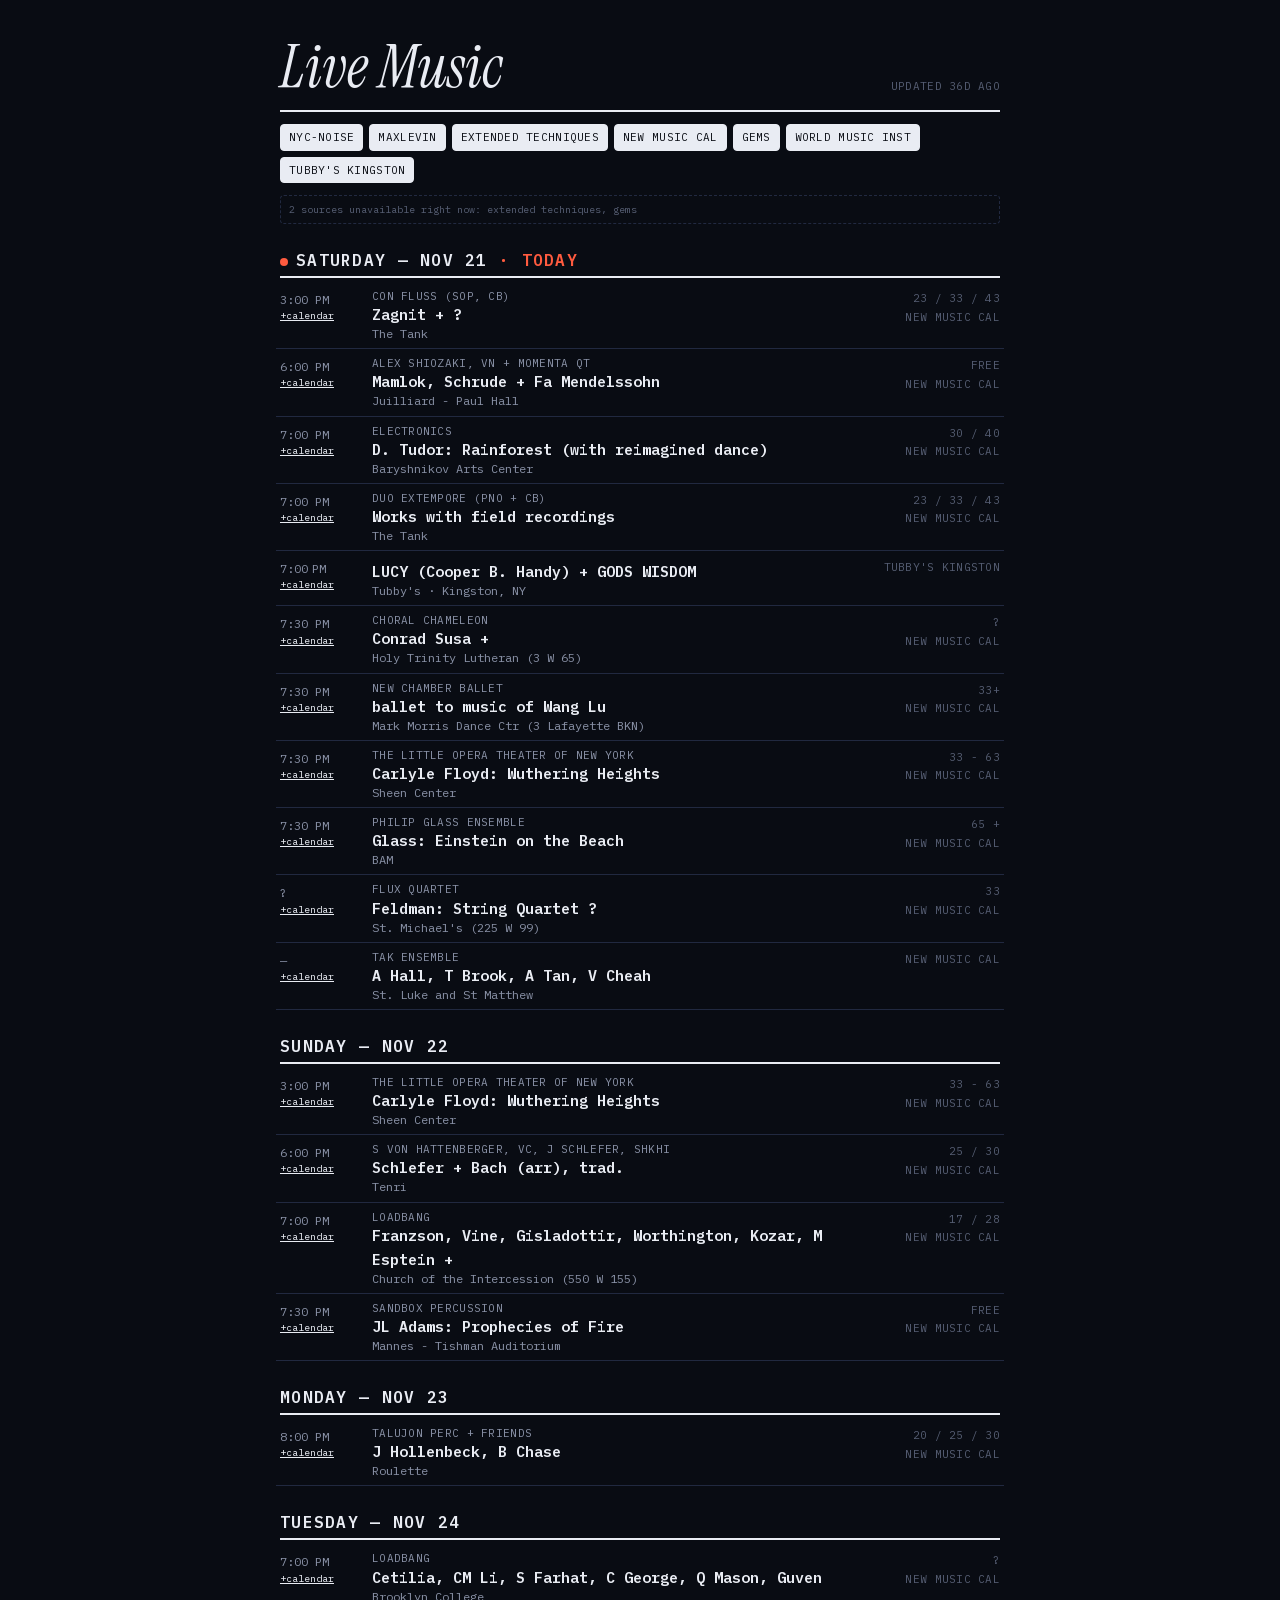
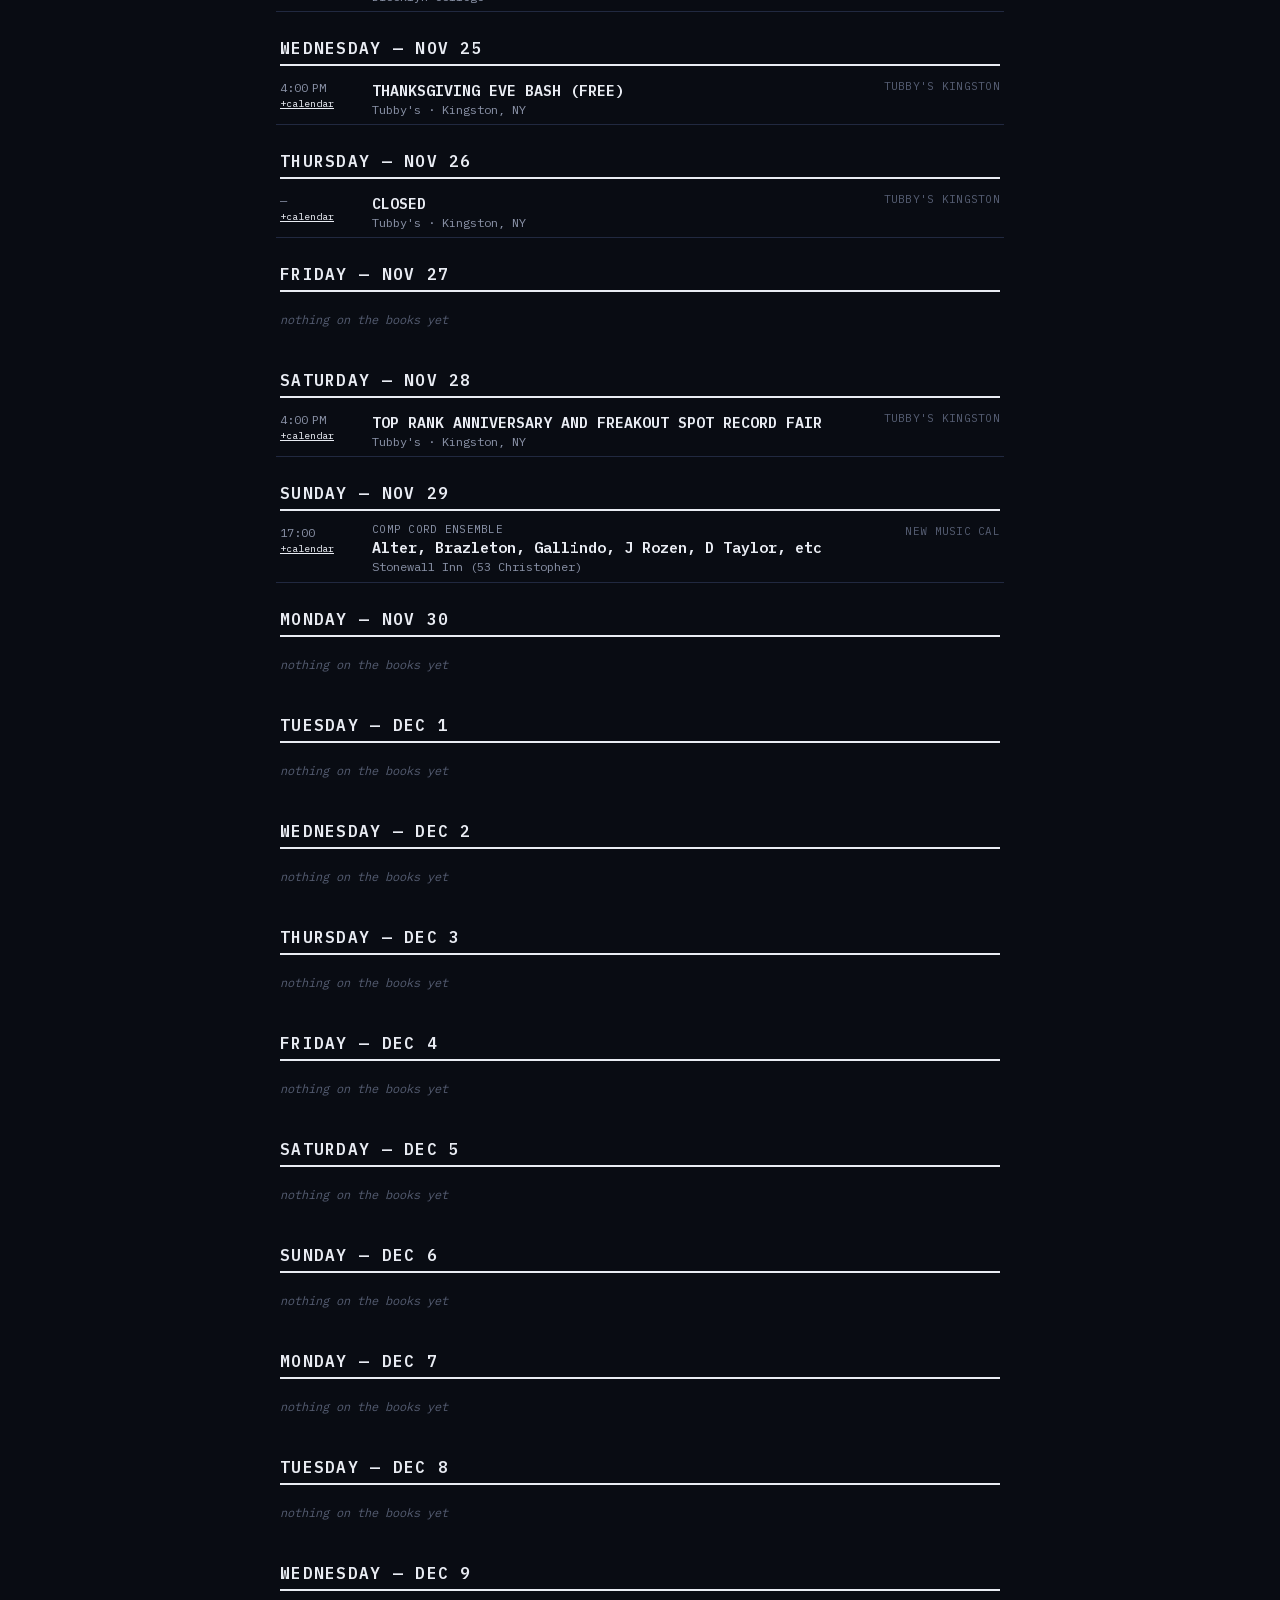
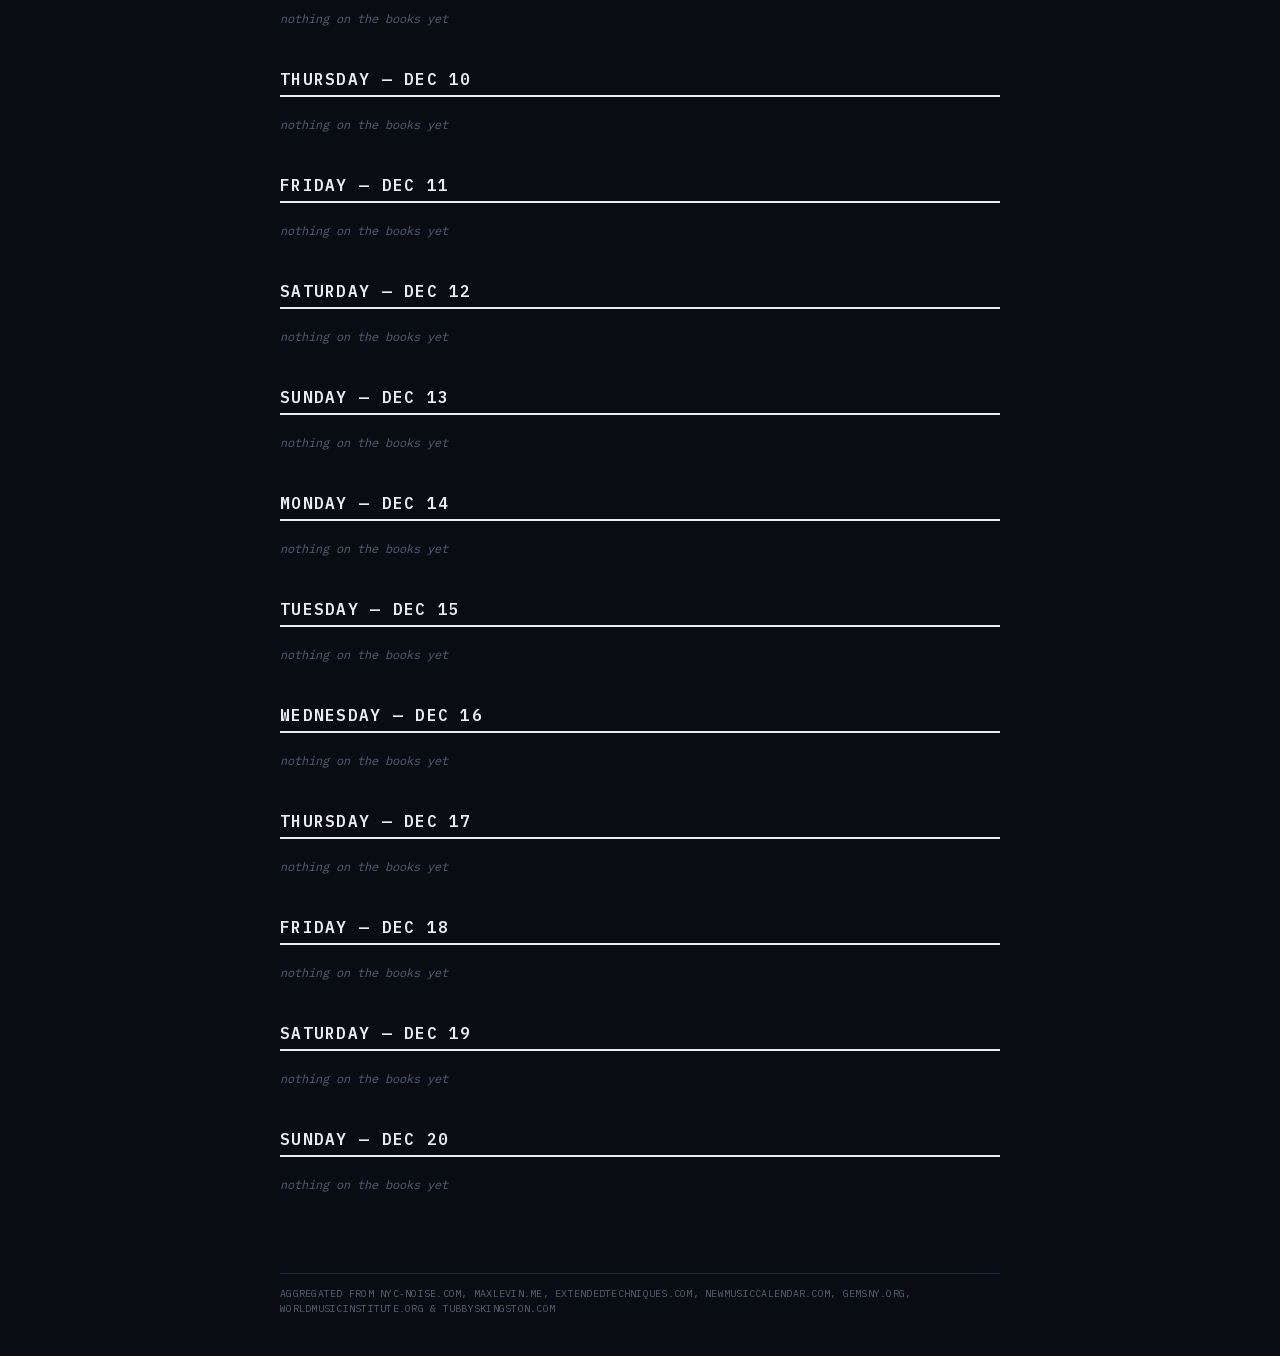
==== commit fa63742a: "Update /shows from noise-floor (2026-11-21T19:47:18Z)" ====
--- a/shows/index.html
+++ b/shows/index.html
@@ -1 +1 @@
-<!DOCTYPE html><html lang="en" class="instrument_serif_d780791c-module__Ywp0Sq__variable ibm_plex_mono_a63b03d-module__eNgJjG__variable h-full"><head><meta charSet="utf-8"/><meta name="viewport" content="width=device-width, initial-scale=1"/><link rel="preload" href="/shows/_next/static/media/23b7a97ae3b5c134-s.p.17c61zbdzi3u-.woff2" as="font" crossorigin="" type="font/woff2"/><link rel="preload" href="/shows/_next/static/media/7ebf22b5a21034f8-s.p.3j3877k49yy0l.woff2" as="font" crossorigin="" type="font/woff2"/><link rel="preload" href="/shows/_next/static/media/99e609270109b47d-s.p.30xqm3yldpj47.woff2" as="font" crossorigin="" type="font/woff2"/><link rel="preload" href="/shows/_next/static/media/e41d5df559864f9e-s.p.1g73gv09-xcb6.woff2" as="font" crossorigin="" type="font/woff2"/><link rel="preload" href="/shows/_next/static/media/effe91970fc4db64-s.p.27korwsf9c79u.woff2" as="font" crossorigin="" type="font/woff2"/><link rel="stylesheet" href="/shows/_next/static/chunks/3kul67z1533yt.css" data-precedence="next"/><link rel="preload" as="script" fetchPriority="low" href="/shows/_next/static/chunks/1jq4o6yq14o4c.js"/><script src="/shows/_next/static/chunks/28hwz6gej8xrf.js" async=""></script><script src="/shows/_next/static/chunks/25o46h8mdjlrg.js" async=""></script><script src="/shows/_next/static/chunks/turbopack-1-2r7qso5tl8j.js" async=""></script><script src="/shows/_next/static/chunks/158myu8e_yme3.js" async=""></script><script src="/shows/_next/static/chunks/01jls8451rltk.js" async=""></script><meta name="next-size-adjust" content=""/><title>Live Music — NYC Experimental Show Listings</title><meta name="description" content="Every upcoming NYC-area experimental, noise, and new-music show, pulled from seven independent listings into one agenda."/><link rel="icon" href="/shows/favicon.ico?favicon.2vob68tjqpejf.ico" sizes="256x256" type="image/x-icon"/><script src="/shows/_next/static/chunks/0cz1d0mv5g_q7.js" noModule=""></script></head><body class="h-full min-h-screen"><div hidden=""><!--$--><!--/$--></div><div class="min-h-screen flex flex-col"><header class="max-w-3xl w-full mx-auto px-4 sm:px-6 pt-10 pb-3"><div class="flex items-end justify-between flex-wrap gap-3"><h1 class="font-display italic text-5xl sm:text-6xl leading-[0.9]">Live Music</h1><span class="text-[10px] sm:text-[11px] uppercase tracking-wide text-[var(--ink-faint)] shrink-0"> </span></div><hr class="rule-strong mt-4"/><div class="flex flex-wrap gap-1.5 mt-3"><button aria-pressed="true" class="text-[10px] sm:text-[11px] uppercase tracking-wide px-2 py-1 rounded-sm border transition-colors" style="background:var(--ink);color:var(--paper);border-color:var(--ink)">nyc-noise</button><button aria-pressed="true" class="text-[10px] sm:text-[11px] uppercase tracking-wide px-2 py-1 rounded-sm border transition-colors" style="background:var(--ink);color:var(--paper);border-color:var(--ink)">maxlevin</button><button aria-pressed="true" class="text-[10px] sm:text-[11px] uppercase tracking-wide px-2 py-1 rounded-sm border transition-colors" style="background:var(--ink);color:var(--paper);border-color:var(--ink)">extended techniques</button><button aria-pressed="true" class="text-[10px] sm:text-[11px] uppercase tracking-wide px-2 py-1 rounded-sm border transition-colors" style="background:var(--ink);color:var(--paper);border-color:var(--ink)">new music cal</button><button aria-pressed="true" class="text-[10px] sm:text-[11px] uppercase tracking-wide px-2 py-1 rounded-sm border transition-colors" style="background:var(--ink);color:var(--paper);border-color:var(--ink)">gems</button><button aria-pressed="true" class="text-[10px] sm:text-[11px] uppercase tracking-wide px-2 py-1 rounded-sm border transition-colors" style="background:var(--ink);color:var(--paper);border-color:var(--ink)">world music inst</button><button aria-pressed="true" class="text-[10px] sm:text-[11px] uppercase tracking-wide px-2 py-1 rounded-sm border transition-colors" style="background:var(--ink);color:var(--paper);border-color:var(--ink)">tubby&#x27;s kingston</button></div></header><div class="max-w-3xl w-full mx-auto px-4 sm:px-6"><p class="text-[10px] text-[var(--ink-faint)] border border-dashed border-[var(--rule)] px-2 py-1.5 rounded-sm">2<!-- --> source<!-- -->s<!-- --> unavailable right now:<!-- --> <!-- -->extended techniques, gems</p></div><main class="max-w-3xl w-full mx-auto px-4 sm:px-6 pb-16 flex-1"><section><div class="sticky top-0 z-10 bg-[var(--paper)] pt-6 pb-1"><div class="flex items-baseline gap-2"><span class="h-2 w-2 rounded-full bg-[var(--red)] shrink-0" aria-hidden="true"></span><h2 class="font-mono font-semibold text-sm sm:text-base tracking-[0.08em]">FRIDAY — NOV 20<span class="text-[var(--red)]"> · TODAY</span></h2></div><hr class="rule-strong mt-1"/></div><div><div class="group grid grid-cols-[3.25rem_1fr] gap-x-3 sm:grid-cols-[4.75rem_1fr_9rem] sm:gap-x-4 py-2 border-b border-[var(--rule)] transition-colors hover:bg-[var(--paper-raised)] px-1 -mx-1"><div class="text-[11px] sm:text-xs pt-[3px] leading-[1.1]"><div class="tabular text-[var(--ink-soft)]">7:00 PM</div><a href="https://calendar.google.com/calendar/render?action=TEMPLATE&amp;text=D.+Tudor%3A+Rainforest+%28with+reimagined+dance%29+%40+Baryshnikov+Arts+Center&amp;dates=20261121T000000Z%2F20261121T020000Z&amp;details=electronics%0APrice%3A+30+%2F+40%0AListing%3A+https%3A%2F%2Fbaryshnikovarts.org%2Fperformance%2Fin-conversation-with-merce%2F&amp;location=Baryshnikov+Arts+Center" target="_blank" rel="noopener noreferrer" class="block whitespace-nowrap underline text-[9px] sm:text-[10px] text-[var(--ink-faint)] hover:text-[var(--red)] transition-colors mt-1">+calendar</a></div><div class="min-w-0"><div class="text-[10px] sm:text-[11px] uppercase tracking-wide text-[var(--ink-soft)] leading-[1.1] truncate">electronics</div><a href="https://baryshnikovarts.org/performance/in-conversation-with-merce/" target="_blank" rel="noopener noreferrer" class="font-semibold text-[14px] sm:text-[15px] leading-[1] hover:text-[var(--red)] hover:underline transition-colors">D. Tudor: Rainforest (with reimagined dance)</a><div class="text-[11px] sm:text-xs text-[var(--ink-soft)] leading-[1.1] mt-px flex flex-wrap items-baseline gap-x-2"><span>Baryshnikov Arts Center</span></div></div><div class="col-span-2 sm:col-span-1 flex sm:flex-col sm:items-end items-center gap-x-3 gap-y-0.5 mt-1.5 sm:mt-0 text-[10px] sm:text-[11px] text-[var(--ink-faint)]"><span class="uppercase tracking-wide">30 / 40</span><span class="uppercase tracking-wide flex gap-1"><a href="https://baryshnikovarts.org/performance/in-conversation-with-merce/" target="_blank" rel="noopener noreferrer" class="hover:text-[var(--red)] transition-colors" title="View on new music cal">new music cal</a></span></div></div><div class="group grid grid-cols-[3.25rem_1fr] gap-x-3 sm:grid-cols-[4.75rem_1fr_9rem] sm:gap-x-4 py-2 border-b border-[var(--rule)] transition-colors hover:bg-[var(--paper-raised)] px-1 -mx-1"><div class="text-[11px] sm:text-xs pt-[3px] leading-[1.1]"><div class="tabular text-[var(--ink-soft)]">7:00 PM</div><a href="https://calendar.google.com/calendar/render?action=TEMPLATE&amp;text=Bhutani%2C+Barganier%2C+S+Wolfe%2C+%40+The+Tank&amp;dates=20261121T000000Z%2F20261121T020000Z&amp;details=Sixth+Degree+Sextet%0APrice%3A+23+%2F+33+%2F+43%0AListing%3A+https%3A%2F%2Ftickets.thetanknyc.org%2FEventAvailability%3FEventId%3D166202&amp;location=The+Tank" target="_blank" rel="noopener noreferrer" class="block whitespace-nowrap underline text-[9px] sm:text-[10px] text-[var(--ink-faint)] hover:text-[var(--red)] transition-colors mt-1">+calendar</a></div><div class="min-w-0"><div class="text-[10px] sm:text-[11px] uppercase tracking-wide text-[var(--ink-soft)] leading-[1.1] truncate">Sixth Degree Sextet</div><a href="https://tickets.thetanknyc.org/EventAvailability?EventId=166202" target="_blank" rel="noopener noreferrer" class="font-semibold text-[14px] sm:text-[15px] leading-[1] hover:text-[var(--red)] hover:underline transition-colors">Bhutani, Barganier, S Wolfe,</a><div class="text-[11px] sm:text-xs text-[var(--ink-soft)] leading-[1.1] mt-px flex flex-wrap items-baseline gap-x-2"><span>The Tank</span></div></div><div class="col-span-2 sm:col-span-1 flex sm:flex-col sm:items-end items-center gap-x-3 gap-y-0.5 mt-1.5 sm:mt-0 text-[10px] sm:text-[11px] text-[var(--ink-faint)]"><span class="uppercase tracking-wide">23 / 33 / 43</span><span class="uppercase tracking-wide flex gap-1"><a href="https://tickets.thetanknyc.org/EventAvailability?EventId=166202" target="_blank" rel="noopener noreferrer" class="hover:text-[var(--red)] transition-colors" title="View on new music cal">new music cal</a></span></div></div><div class="group grid grid-cols-[3.25rem_1fr] gap-x-3 sm:grid-cols-[4.75rem_1fr_9rem] sm:gap-x-4 py-2 border-b border-[var(--rule)] transition-colors hover:bg-[var(--paper-raised)] px-1 -mx-1"><div class="text-[11px] sm:text-xs pt-[3px] leading-[1.1]"><div class="tabular text-[var(--ink-soft)]">7:00 PM</div><a href="https://calendar.google.com/calendar/render?action=TEMPLATE&amp;text=D+Copper%2C+Saperstein%2C+Silverman%2C+Siniakova%2C+Pristker+%2B+%40+St+Johns+in+the+Village&amp;dates=20261121T000000Z%2F20261121T020000Z&amp;details=B+D%27Hollander%2C+Nicholson+%28fl+%2F+gtr%29%0AListing%3A+https%3A%2F%2Fcomposersconcordance.wixsite.com%2F2026-2027-season&amp;location=St+Johns+in+the+Village" target="_blank" rel="noopener noreferrer" class="block whitespace-nowrap underline text-[9px] sm:text-[10px] text-[var(--ink-faint)] hover:text-[var(--red)] transition-colors mt-1">+calendar</a></div><div class="min-w-0"><div class="text-[10px] sm:text-[11px] uppercase tracking-wide text-[var(--ink-soft)] leading-[1.1] truncate">B D&#x27;Hollander, Nicholson (fl / gtr)</div><a href="https://composersconcordance.wixsite.com/2026-2027-season" target="_blank" rel="noopener noreferrer" class="font-semibold text-[14px] sm:text-[15px] leading-[1] hover:text-[var(--red)] hover:underline transition-colors">D Copper, Saperstein, Silverman, Siniakova, Pristker +</a><div class="text-[11px] sm:text-xs text-[var(--ink-soft)] leading-[1.1] mt-px flex flex-wrap items-baseline gap-x-2"><span>St Johns in the Village</span></div></div><div class="col-span-2 sm:col-span-1 flex sm:flex-col sm:items-end items-center gap-x-3 gap-y-0.5 mt-1.5 sm:mt-0 text-[10px] sm:text-[11px] text-[var(--ink-faint)]"><span class="uppercase tracking-wide flex gap-1"><a href="https://composersconcordance.wixsite.com/2026-2027-season" target="_blank" rel="noopener noreferrer" class="hover:text-[var(--red)] transition-colors" title="View on new music cal">new music cal</a></span></div></div><div class="group grid grid-cols-[3.25rem_1fr] gap-x-3 sm:grid-cols-[4.75rem_1fr_9rem] sm:gap-x-4 py-2 border-b border-[var(--rule)] transition-colors hover:bg-[var(--paper-raised)] px-1 -mx-1"><div class="text-[11px] sm:text-xs pt-[3px] leading-[1.1]"><div class="tabular text-[var(--ink-soft)]">7:00 PM</div><a href="https://calendar.google.com/calendar/render?action=TEMPLATE&amp;text=WEIRD+NIGHTMARE+%2B+SWEET+HARM+%40+Tubby%27s&amp;dates=20261121T000000Z%2F20261121T040000Z&amp;details=Tickets%3A+https%3A%2F%2Flink.dice.fm%2Fa28c09e6c7a1%0AListing%3A+https%3A%2F%2Fwww.tubbyskingston.com%2Fcalendar%2Fweird-nightmare-vision-boards&amp;location=Tubby%27s%2C+Kingston%2C+NY" target="_blank" rel="noopener noreferrer" class="block whitespace-nowrap underline text-[9px] sm:text-[10px] text-[var(--ink-faint)] hover:text-[var(--red)] transition-colors mt-1">+calendar</a></div><div class="min-w-0"><a href="https://link.dice.fm/a28c09e6c7a1" target="_blank" rel="noopener noreferrer" class="font-semibold text-[14px] sm:text-[15px] leading-[1] hover:text-[var(--red)] hover:underline transition-colors">WEIRD NIGHTMARE + SWEET HARM</a><div class="text-[11px] sm:text-xs text-[var(--ink-soft)] leading-[1.1] mt-px flex flex-wrap items-baseline gap-x-2"><span>Tubby&#x27;s · Kingston, NY</span></div></div><div class="col-span-2 sm:col-span-1 flex sm:flex-col sm:items-end items-center gap-x-3 gap-y-0.5 mt-1.5 sm:mt-0 text-[10px] sm:text-[11px] text-[var(--ink-faint)]"><span class="uppercase tracking-wide flex gap-1"><a href="https://www.tubbyskingston.com/calendar/weird-nightmare-vision-boards" target="_blank" rel="noopener noreferrer" class="hover:text-[var(--red)] transition-colors" title="View on tubby&#x27;s kingston">tubby&#x27;s kingston</a></span></div></div><div class="group grid grid-cols-[3.25rem_1fr] gap-x-3 sm:grid-cols-[4.75rem_1fr_9rem] sm:gap-x-4 py-2 border-b border-[var(--rule)] transition-colors hover:bg-[var(--paper-raised)] px-1 -mx-1"><div class="text-[11px] sm:text-xs pt-[3px] leading-[1.1]"><div class="tabular text-[var(--ink-soft)]">7:30 PM</div><a href="https://calendar.google.com/calendar/render?action=TEMPLATE&amp;text=ballet+to+music+of+Wang+Lu+%40+Mark+Morris+Dance+Ctr+%283+Lafayette+BKN%29&amp;dates=20261121T003000Z%2F20261121T023000Z&amp;details=New+Chamber+Ballet%0APrice%3A+33%2B%0AListing%3A+https%3A%2F%2Fwww.newchamberballet.com%2Fperformances&amp;location=Mark+Morris+Dance+Ctr+%283+Lafayette+BKN%29" target="_blank" rel="noopener noreferrer" class="block whitespace-nowrap underline text-[9px] sm:text-[10px] text-[var(--ink-faint)] hover:text-[var(--red)] transition-colors mt-1">+calendar</a></div><div class="min-w-0"><div class="text-[10px] sm:text-[11px] uppercase tracking-wide text-[var(--ink-soft)] leading-[1.1] truncate">New Chamber Ballet</div><a href="https://www.newchamberballet.com/performances" target="_blank" rel="noopener noreferrer" class="font-semibold text-[14px] sm:text-[15px] leading-[1] hover:text-[var(--red)] hover:underline transition-colors">ballet to music of Wang Lu</a><div class="text-[11px] sm:text-xs text-[var(--ink-soft)] leading-[1.1] mt-px flex flex-wrap items-baseline gap-x-2"><span>Mark Morris Dance Ctr (3 Lafayette BKN)</span></div></div><div class="col-span-2 sm:col-span-1 flex sm:flex-col sm:items-end items-center gap-x-3 gap-y-0.5 mt-1.5 sm:mt-0 text-[10px] sm:text-[11px] text-[var(--ink-faint)]"><span class="uppercase tracking-wide">33+</span><span class="uppercase tracking-wide flex gap-1"><a href="https://www.newchamberballet.com/performances" target="_blank" rel="noopener noreferrer" class="hover:text-[var(--red)] transition-colors" title="View on new music cal">new music cal</a></span></div></div><div class="group grid grid-cols-[3.25rem_1fr] gap-x-3 sm:grid-cols-[4.75rem_1fr_9rem] sm:gap-x-4 py-2 border-b border-[var(--rule)] transition-colors hover:bg-[var(--paper-raised)] px-1 -mx-1"><div class="text-[11px] sm:text-xs pt-[3px] leading-[1.1]"><div class="tabular text-[var(--ink-soft)]">7:30 PM</div><a href="https://calendar.google.com/calendar/render?action=TEMPLATE&amp;text=Glass%3A+Einstein+on+the+Beach+%40+BAM&amp;dates=20261121T003000Z%2F20261121T023000Z&amp;details=Philip+Glass+Ensemble%0APrice%3A+65+%2B%0AListing%3A+https%3A%2F%2Fwww.bam.org%2Fmusic%2F2026%2Feinstein-on-the-beach-50&amp;location=BAM" target="_blank" rel="noopener noreferrer" class="block whitespace-nowrap underline text-[9px] sm:text-[10px] text-[var(--ink-faint)] hover:text-[var(--red)] transition-colors mt-1">+calendar</a></div><div class="min-w-0"><div class="text-[10px] sm:text-[11px] uppercase tracking-wide text-[var(--ink-soft)] leading-[1.1] truncate">Philip Glass Ensemble</div><a href="https://www.bam.org/music/2026/einstein-on-the-beach-50" target="_blank" rel="noopener noreferrer" class="font-semibold text-[14px] sm:text-[15px] leading-[1] hover:text-[var(--red)] hover:underline transition-colors">Glass: Einstein on the Beach</a><div class="text-[11px] sm:text-xs text-[var(--ink-soft)] leading-[1.1] mt-px flex flex-wrap items-baseline gap-x-2"><span>BAM</span></div></div><div class="col-span-2 sm:col-span-1 flex sm:flex-col sm:items-end items-center gap-x-3 gap-y-0.5 mt-1.5 sm:mt-0 text-[10px] sm:text-[11px] text-[var(--ink-faint)]"><span class="uppercase tracking-wide">65 +</span><span class="uppercase tracking-wide flex gap-1"><a href="https://www.bam.org/music/2026/einstein-on-the-beach-50" target="_blank" rel="noopener noreferrer" class="hover:text-[var(--red)] transition-colors" title="View on new music cal">new music cal</a></span></div></div><div class="group grid grid-cols-[3.25rem_1fr] gap-x-3 sm:grid-cols-[4.75rem_1fr_9rem] sm:gap-x-4 py-2 border-b border-[var(--rule)] transition-colors hover:bg-[var(--paper-raised)] px-1 -mx-1"><div class="text-[11px] sm:text-xs pt-[3px] leading-[1.1]"><div class="tabular text-[var(--ink-soft)]">7:30 PM</div><a href="https://calendar.google.com/calendar/render?action=TEMPLATE&amp;text=Feldman%2C+E+Brown+%40+St.+Michael%27s+%28225+W+99%29&amp;dates=20261121T003000Z%2F20261121T023000Z&amp;details=ensemble%0APrice%3A+33%0AListing%3A+https%3A%2F%2Fwww.eventbrite.com%2Fe%2Fgraphic-content-feldman-brown-at-100-st-michaels-concerts-tickets-1996985502395&amp;location=St.+Michael%27s+%28225+W+99%29" target="_blank" rel="noopener noreferrer" class="block whitespace-nowrap underline text-[9px] sm:text-[10px] text-[var(--ink-faint)] hover:text-[var(--red)] transition-colors mt-1">+calendar</a></div><div class="min-w-0"><div class="text-[10px] sm:text-[11px] uppercase tracking-wide text-[var(--ink-soft)] leading-[1.1] truncate">ensemble</div><a href="https://www.eventbrite.com/e/graphic-content-feldman-brown-at-100-st-michaels-concerts-tickets-1996985502395" target="_blank" rel="noopener noreferrer" class="font-semibold text-[14px] sm:text-[15px] leading-[1] hover:text-[var(--red)] hover:underline transition-colors">Feldman, E Brown</a><div class="text-[11px] sm:text-xs text-[var(--ink-soft)] leading-[1.1] mt-px flex flex-wrap items-baseline gap-x-2"><span>St. Michael&#x27;s (225 W 99)</span></div></div><div class="col-span-2 sm:col-span-1 flex sm:flex-col sm:items-end items-center gap-x-3 gap-y-0.5 mt-1.5 sm:mt-0 text-[10px] sm:text-[11px] text-[var(--ink-faint)]"><span class="uppercase tracking-wide">33</span><span class="uppercase tracking-wide flex gap-1"><a href="https://www.eventbrite.com/e/graphic-content-feldman-brown-at-100-st-michaels-concerts-tickets-1996985502395" target="_blank" rel="noopener noreferrer" class="hover:text-[var(--red)] transition-colors" title="View on new music cal">new music cal</a></span></div></div><div class="group grid grid-cols-[3.25rem_1fr] gap-x-3 sm:grid-cols-[4.75rem_1fr_9rem] sm:gap-x-4 py-2 border-b border-[var(--rule)] transition-colors hover:bg-[var(--paper-raised)] px-1 -mx-1"><div class="text-[11px] sm:text-xs pt-[3px] leading-[1.1]"><div class="tabular text-[var(--ink-soft)]">7:30 PM</div><a href="https://calendar.google.com/calendar/render?action=TEMPLATE&amp;text=Carlyle+Floyd%3A+Wuthering+Heights+%40+Sheen+Center&amp;dates=20261121T003000Z%2F20261121T023000Z&amp;details=The+Little+Opera+Theater+of+New+York%0APrice%3A+33+-+63%0AListing%3A+https%3A%2F%2Fwww.lotny.org%2Fwuthering-heights&amp;location=Sheen+Center" target="_blank" rel="noopener noreferrer" class="block whitespace-nowrap underline text-[9px] sm:text-[10px] text-[var(--ink-faint)] hover:text-[var(--red)] transition-colors mt-1">+calendar</a></div><div class="min-w-0"><div class="text-[10px] sm:text-[11px] uppercase tracking-wide text-[var(--ink-soft)] leading-[1.1] truncate">The Little Opera Theater of New York</div><a href="https://www.lotny.org/wuthering-heights" target="_blank" rel="noopener noreferrer" class="font-semibold text-[14px] sm:text-[15px] leading-[1] hover:text-[var(--red)] hover:underline transition-colors">Carlyle Floyd: Wuthering Heights</a><div class="text-[11px] sm:text-xs text-[var(--ink-soft)] leading-[1.1] mt-px flex flex-wrap items-baseline gap-x-2"><span>Sheen Center</span></div></div><div class="col-span-2 sm:col-span-1 flex sm:flex-col sm:items-end items-center gap-x-3 gap-y-0.5 mt-1.5 sm:mt-0 text-[10px] sm:text-[11px] text-[var(--ink-faint)]"><span class="uppercase tracking-wide">33 - 63</span><span class="uppercase tracking-wide flex gap-1"><a href="https://www.lotny.org/wuthering-heights" target="_blank" rel="noopener noreferrer" class="hover:text-[var(--red)] transition-colors" title="View on new music cal">new music cal</a></span></div></div><div class="group grid grid-cols-[3.25rem_1fr] gap-x-3 sm:grid-cols-[4.75rem_1fr_9rem] sm:gap-x-4 py-2 border-b border-[var(--rule)] transition-colors hover:bg-[var(--paper-raised)] px-1 -mx-1"><div class="text-[11px] sm:text-xs pt-[3px] leading-[1.1]"><div class="tabular text-[var(--ink-soft)]">7:30 PM</div><a href="https://calendar.google.com/calendar/render?action=TEMPLATE&amp;text=Conrad+Susa+%2B+%40+Holy+Trinity+Lutheran+%283+W+65%29&amp;dates=20261121T003000Z%2F20261121T023000Z&amp;details=Choral+Chameleon%0APrice%3A+%3F%0AListing%3A+https%3A%2F%2Fchoralchameleon.com%2F&amp;location=Holy+Trinity+Lutheran+%283+W+65%29" target="_blank" rel="noopener noreferrer" class="block whitespace-nowrap underline text-[9px] sm:text-[10px] text-[var(--ink-faint)] hover:text-[var(--red)] transition-colors mt-1">+calendar</a></div><div class="min-w-0"><div class="text-[10px] sm:text-[11px] uppercase tracking-wide text-[var(--ink-soft)] leading-[1.1] truncate">Choral Chameleon</div><a href="https://choralchameleon.com/" target="_blank" rel="noopener noreferrer" class="font-semibold text-[14px] sm:text-[15px] leading-[1] hover:text-[var(--red)] hover:underline transition-colors">Conrad Susa +</a><div class="text-[11px] sm:text-xs text-[var(--ink-soft)] leading-[1.1] mt-px flex flex-wrap items-baseline gap-x-2"><span>Holy Trinity Lutheran (3 W 65)</span></div></div><div class="col-span-2 sm:col-span-1 flex sm:flex-col sm:items-end items-center gap-x-3 gap-y-0.5 mt-1.5 sm:mt-0 text-[10px] sm:text-[11px] text-[var(--ink-faint)]"><span class="uppercase tracking-wide">?</span><span class="uppercase tracking-wide flex gap-1"><a href="https://choralchameleon.com/" target="_blank" rel="noopener noreferrer" class="hover:text-[var(--red)] transition-colors" title="View on new music cal">new music cal</a></span></div></div><div class="group grid grid-cols-[3.25rem_1fr] gap-x-3 sm:grid-cols-[4.75rem_1fr_9rem] sm:gap-x-4 py-2 border-b border-[var(--rule)] transition-colors hover:bg-[var(--paper-raised)] px-1 -mx-1"><div class="text-[11px] sm:text-xs pt-[3px] leading-[1.1]"><div class="tabular text-[var(--ink-soft)]">7:30 PM</div><a href="https://calendar.google.com/calendar/render?action=TEMPLATE&amp;text=%3F+%40+Alice+Tully+Hall&amp;dates=20261121T003000Z%2F20261121T023000Z&amp;details=Juilliard+Percussion+Ens%0APrice%3A+free%0AListing%3A+https%3A%2F%2Fwww.juilliard.edu%2Fevent%2F185886%2Fpercussion-ensemble&amp;location=Alice+Tully+Hall" target="_blank" rel="noopener noreferrer" class="block whitespace-nowrap underline text-[9px] sm:text-[10px] text-[var(--ink-faint)] hover:text-[var(--red)] transition-colors mt-1">+calendar</a></div><div class="min-w-0"><div class="text-[10px] sm:text-[11px] uppercase tracking-wide text-[var(--ink-soft)] leading-[1.1] truncate">Juilliard Percussion Ens</div><a href="https://www.juilliard.edu/event/185886/percussion-ensemble" target="_blank" rel="noopener noreferrer" class="font-semibold text-[14px] sm:text-[15px] leading-[1] hover:text-[var(--red)] hover:underline transition-colors">?</a><div class="text-[11px] sm:text-xs text-[var(--ink-soft)] leading-[1.1] mt-px flex flex-wrap items-baseline gap-x-2"><span>Alice Tully Hall</span></div></div><div class="col-span-2 sm:col-span-1 flex sm:flex-col sm:items-end items-center gap-x-3 gap-y-0.5 mt-1.5 sm:mt-0 text-[10px] sm:text-[11px] text-[var(--ink-faint)]"><span class="uppercase tracking-wide">free</span><span class="uppercase tracking-wide flex gap-1"><a href="https://www.juilliard.edu/event/185886/percussion-ensemble" target="_blank" rel="noopener noreferrer" class="hover:text-[var(--red)] transition-colors" title="View on new music cal">new music cal</a></span></div></div><div class="group grid grid-cols-[3.25rem_1fr] gap-x-3 sm:grid-cols-[4.75rem_1fr_9rem] sm:gap-x-4 py-2 border-b border-[var(--rule)] transition-colors hover:bg-[var(--paper-raised)] px-1 -mx-1"><div class="text-[11px] sm:text-xs pt-[3px] leading-[1.1]"><div class="tabular text-[var(--ink-soft)]">9:30 PM</div><a href="https://calendar.google.com/calendar/render?action=TEMPLATE&amp;text=EM+Houben%2C+B+Ellis+%40+The+Tank&amp;dates=20261121T023000Z%2F20261121T043000Z&amp;details=Infrasound+Ens.%0APrice%3A+23+%2F+33+%2F+43%0AListing%3A+https%3A%2F%2Ftickets.thetanknyc.org%2FEventAvailability%3FEventId%3D166601&amp;location=The+Tank" target="_blank" rel="noopener noreferrer" class="block whitespace-nowrap underline text-[9px] sm:text-[10px] text-[var(--ink-faint)] hover:text-[var(--red)] transition-colors mt-1">+calendar</a></div><div class="min-w-0"><div class="text-[10px] sm:text-[11px] uppercase tracking-wide text-[var(--ink-soft)] leading-[1.1] truncate">Infrasound Ens.</div><a href="https://tickets.thetanknyc.org/EventAvailability?EventId=166601" target="_blank" rel="noopener noreferrer" class="font-semibold text-[14px] sm:text-[15px] leading-[1] hover:text-[var(--red)] hover:underline transition-colors">EM Houben, B Ellis</a><div class="text-[11px] sm:text-xs text-[var(--ink-soft)] leading-[1.1] mt-px flex flex-wrap items-baseline gap-x-2"><span>The Tank</span></div></div><div class="col-span-2 sm:col-span-1 flex sm:flex-col sm:items-end items-center gap-x-3 gap-y-0.5 mt-1.5 sm:mt-0 text-[10px] sm:text-[11px] text-[var(--ink-faint)]"><span class="uppercase tracking-wide">23 / 33 / 43</span><span class="uppercase tracking-wide flex gap-1"><a href="https://tickets.thetanknyc.org/EventAvailability?EventId=166601" target="_blank" rel="noopener noreferrer" class="hover:text-[var(--red)] transition-colors" title="View on new music cal">new music cal</a></span></div></div></div></section><section><div class="sticky top-0 z-10 bg-[var(--paper)] pt-6 pb-1"><div class="flex items-baseline gap-2"><h2 class="font-mono font-semibold text-sm sm:text-base tracking-[0.08em]">SATURDAY — NOV 21</h2></div><hr class="rule-strong mt-1"/></div><div><div class="group grid grid-cols-[3.25rem_1fr] gap-x-3 sm:grid-cols-[4.75rem_1fr_9rem] sm:gap-x-4 py-2 border-b border-[var(--rule)] transition-colors hover:bg-[var(--paper-raised)] px-1 -mx-1"><div class="text-[11px] sm:text-xs pt-[3px] leading-[1.1]"><div class="tabular text-[var(--ink-soft)]">3:00 PM</div><a href="https://calendar.google.com/calendar/render?action=TEMPLATE&amp;text=Zagnit+%2B+%3F+%40+The+Tank&amp;dates=20261121T200000Z%2F20261121T220000Z&amp;details=Con+Fluss+%28sop%2C+cb%29%0APrice%3A+23+%2F+33+%2F+43%0AListing%3A+https%3A%2F%2Ftickets.thetanknyc.org%2FEventAvailability%3FEventId%3D167001&amp;location=The+Tank" target="_blank" rel="noopener noreferrer" class="block whitespace-nowrap underline text-[9px] sm:text-[10px] text-[var(--ink-faint)] hover:text-[var(--red)] transition-colors mt-1">+calendar</a></div><div class="min-w-0"><div class="text-[10px] sm:text-[11px] uppercase tracking-wide text-[var(--ink-soft)] leading-[1.1] truncate">Con Fluss (sop, cb)</div><a href="https://tickets.thetanknyc.org/EventAvailability?EventId=167001" target="_blank" rel="noopener noreferrer" class="font-semibold text-[14px] sm:text-[15px] leading-[1] hover:text-[var(--red)] hover:underline transition-colors">Zagnit + ?</a><div class="text-[11px] sm:text-xs text-[var(--ink-soft)] leading-[1.1] mt-px flex flex-wrap items-baseline gap-x-2"><span>The Tank</span></div></div><div class="col-span-2 sm:col-span-1 flex sm:flex-col sm:items-end items-center gap-x-3 gap-y-0.5 mt-1.5 sm:mt-0 text-[10px] sm:text-[11px] text-[var(--ink-faint)]"><span class="uppercase tracking-wide">23 / 33 / 43</span><span class="uppercase tracking-wide flex gap-1"><a href="https://tickets.thetanknyc.org/EventAvailability?EventId=167001" target="_blank" rel="noopener noreferrer" class="hover:text-[var(--red)] transition-colors" title="View on new music cal">new music cal</a></span></div></div><div class="group grid grid-cols-[3.25rem_1fr] gap-x-3 sm:grid-cols-[4.75rem_1fr_9rem] sm:gap-x-4 py-2 border-b border-[var(--rule)] transition-colors hover:bg-[var(--paper-raised)] px-1 -mx-1"><div class="text-[11px] sm:text-xs pt-[3px] leading-[1.1]"><div class="tabular text-[var(--ink-soft)]">6:00 PM</div><a href="https://calendar.google.com/calendar/render?action=TEMPLATE&amp;text=Mamlok%2C+Schrude+%2B+Fa+Mendelssohn+%40+Juilliard+-+Paul+Hall&amp;dates=20261121T230000Z%2F20261122T010000Z&amp;details=Alex+Shiozaki%2C+vn+%2B+Momenta+Qt%0APrice%3A+free%0AListing%3A+https%3A%2F%2Fwww.juilliard.edu%2Fevent%2F186981%2Fpreparatory-division-faculty-recital-series-alex-shiozaki-violin-and-momenta-quartet&amp;location=Juilliard+-+Paul+Hall" target="_blank" rel="noopener noreferrer" class="block whitespace-nowrap underline text-[9px] sm:text-[10px] text-[var(--ink-faint)] hover:text-[var(--red)] transition-colors mt-1">+calendar</a></div><div class="min-w-0"><div class="text-[10px] sm:text-[11px] uppercase tracking-wide text-[var(--ink-soft)] leading-[1.1] truncate">Alex Shiozaki, vn + Momenta Qt</div><a href="https://www.juilliard.edu/event/186981/preparatory-division-faculty-recital-series-alex-shiozaki-violin-and-momenta-quartet" target="_blank" rel="noopener noreferrer" class="font-semibold text-[14px] sm:text-[15px] leading-[1] hover:text-[var(--red)] hover:underline transition-colors">Mamlok, Schrude + Fa Mendelssohn</a><div class="text-[11px] sm:text-xs text-[var(--ink-soft)] leading-[1.1] mt-px flex flex-wrap items-baseline gap-x-2"><span>Juilliard - Paul Hall</span></div></div><div class="col-span-2 sm:col-span-1 flex sm:flex-col sm:items-end items-center gap-x-3 gap-y-0.5 mt-1.5 sm:mt-0 text-[10px] sm:text-[11px] text-[var(--ink-faint)]"><span class="uppercase tracking-wide">free</span><span class="uppercase tracking-wide flex gap-1"><a href="https://www.juilliard.edu/event/186981/preparatory-division-faculty-recital-series-alex-shiozaki-violin-and-momenta-quartet" target="_blank" rel="noopener noreferrer" class="hover:text-[var(--red)] transition-colors" title="View on new music cal">new music cal</a></span></div></div><div class="group grid grid-cols-[3.25rem_1fr] gap-x-3 sm:grid-cols-[4.75rem_1fr_9rem] sm:gap-x-4 py-2 border-b border-[var(--rule)] transition-colors hover:bg-[var(--paper-raised)] px-1 -mx-1"><div class="text-[11px] sm:text-xs pt-[3px] leading-[1.1]"><div class="tabular text-[var(--ink-soft)]">7:00 PM</div><a href="https://calendar.google.com/calendar/render?action=TEMPLATE&amp;text=D.+Tudor%3A+Rainforest+%28with+reimagined+dance%29+%40+Baryshnikov+Arts+Center&amp;dates=20261122T000000Z%2F20261122T020000Z&amp;details=electronics%0APrice%3A+30+%2F+40%0AListing%3A+https%3A%2F%2Fbaryshnikovarts.org%2Fperformance%2Fin-conversation-with-merce%2F&amp;location=Baryshnikov+Arts+Center" target="_blank" rel="noopener noreferrer" class="block whitespace-nowrap underline text-[9px] sm:text-[10px] text-[var(--ink-faint)] hover:text-[var(--red)] transition-colors mt-1">+calendar</a></div><div class="min-w-0"><div class="text-[10px] sm:text-[11px] uppercase tracking-wide text-[var(--ink-soft)] leading-[1.1] truncate">electronics</div><a href="https://baryshnikovarts.org/performance/in-conversation-with-merce/" target="_blank" rel="noopener noreferrer" class="font-semibold text-[14px] sm:text-[15px] leading-[1] hover:text-[var(--red)] hover:underline transition-colors">D. Tudor: Rainforest (with reimagined dance)</a><div class="text-[11px] sm:text-xs text-[var(--ink-soft)] leading-[1.1] mt-px flex flex-wrap items-baseline gap-x-2"><span>Baryshnikov Arts Center</span></div></div><div class="col-span-2 sm:col-span-1 flex sm:flex-col sm:items-end items-center gap-x-3 gap-y-0.5 mt-1.5 sm:mt-0 text-[10px] sm:text-[11px] text-[var(--ink-faint)]"><span class="uppercase tracking-wide">30 / 40</span><span class="uppercase tracking-wide flex gap-1"><a href="https://baryshnikovarts.org/performance/in-conversation-with-merce/" target="_blank" rel="noopener noreferrer" class="hover:text-[var(--red)] transition-colors" title="View on new music cal">new music cal</a></span></div></div><div class="group grid grid-cols-[3.25rem_1fr] gap-x-3 sm:grid-cols-[4.75rem_1fr_9rem] sm:gap-x-4 py-2 border-b border-[var(--rule)] transition-colors hover:bg-[var(--paper-raised)] px-1 -mx-1"><div class="text-[11px] sm:text-xs pt-[3px] leading-[1.1]"><div class="tabular text-[var(--ink-soft)]">7:00 PM</div><a href="https://calendar.google.com/calendar/render?action=TEMPLATE&amp;text=Works+with+field+recordings+%40+The+Tank&amp;dates=20261122T000000Z%2F20261122T020000Z&amp;details=Duo+Extempore+%28pno+%2B+cb%29%0APrice%3A+23+%2F+33+%2F+43%0AListing%3A+https%3A%2F%2Ftickets.thetanknyc.org%2FEventAvailability%3FEventId%3D167002&amp;location=The+Tank" target="_blank" rel="noopener noreferrer" class="block whitespace-nowrap underline text-[9px] sm:text-[10px] text-[var(--ink-faint)] hover:text-[var(--red)] transition-colors mt-1">+calendar</a></div><div class="min-w-0"><div class="text-[10px] sm:text-[11px] uppercase tracking-wide text-[var(--ink-soft)] leading-[1.1] truncate">Duo Extempore (pno + cb)</div><a href="https://tickets.thetanknyc.org/EventAvailability?EventId=167002" target="_blank" rel="noopener noreferrer" class="font-semibold text-[14px] sm:text-[15px] leading-[1] hover:text-[var(--red)] hover:underline transition-colors">Works with field recordings</a><div class="text-[11px] sm:text-xs text-[var(--ink-soft)] leading-[1.1] mt-px flex flex-wrap items-baseline gap-x-2"><span>The Tank</span></div></div><div class="col-span-2 sm:col-span-1 flex sm:flex-col sm:items-end items-center gap-x-3 gap-y-0.5 mt-1.5 sm:mt-0 text-[10px] sm:text-[11px] text-[var(--ink-faint)]"><span class="uppercase tracking-wide">23 / 33 / 43</span><span class="uppercase tracking-wide flex gap-1"><a href="https://tickets.thetanknyc.org/EventAvailability?EventId=167002" target="_blank" rel="noopener noreferrer" class="hover:text-[var(--red)] transition-colors" title="View on new music cal">new music cal</a></span></div></div><div class="group grid grid-cols-[3.25rem_1fr] gap-x-3 sm:grid-cols-[4.75rem_1fr_9rem] sm:gap-x-4 py-2 border-b border-[var(--rule)] transition-colors hover:bg-[var(--paper-raised)] px-1 -mx-1"><div class="text-[11px] sm:text-xs pt-[3px] leading-[1.1]"><div class="tabular text-[var(--ink-soft)]">7:00 PM</div><a href="https://calendar.google.com/calendar/render?action=TEMPLATE&amp;text=LUCY+%28Cooper+B.+Handy%29+%2B+GODS+WISDOM+%40+Tubby%27s&amp;dates=20261122T000000Z%2F20261122T040000Z&amp;details=Tickets%3A+https%3A%2F%2Flink.dice.fm%2Fp2561c672fa7%0AListing%3A+https%3A%2F%2Fwww.tubbyskingston.com%2Fcalendar%2Flucy-cooper-b-handy-gods-wisdom&amp;location=Tubby%27s%2C+Kingston%2C+NY" target="_blank" rel="noopener noreferrer" class="block whitespace-nowrap underline text-[9px] sm:text-[10px] text-[var(--ink-faint)] hover:text-[var(--red)] transition-colors mt-1">+calendar</a></div><div class="min-w-0"><a href="https://link.dice.fm/p2561c672fa7" target="_blank" rel="noopener noreferrer" class="font-semibold text-[14px] sm:text-[15px] leading-[1] hover:text-[var(--red)] hover:underline transition-colors">LUCY (Cooper B. Handy) + GODS WISDOM</a><div class="text-[11px] sm:text-xs text-[var(--ink-soft)] leading-[1.1] mt-px flex flex-wrap items-baseline gap-x-2"><span>Tubby&#x27;s · Kingston, NY</span></div></div><div class="col-span-2 sm:col-span-1 flex sm:flex-col sm:items-end items-center gap-x-3 gap-y-0.5 mt-1.5 sm:mt-0 text-[10px] sm:text-[11px] text-[var(--ink-faint)]"><span class="uppercase tracking-wide flex gap-1"><a href="https://www.tubbyskingston.com/calendar/lucy-cooper-b-handy-gods-wisdom" target="_blank" rel="noopener noreferrer" class="hover:text-[var(--red)] transition-colors" title="View on tubby&#x27;s kingston">tubby&#x27;s kingston</a></span></div></div><div class="group grid grid-cols-[3.25rem_1fr] gap-x-3 sm:grid-cols-[4.75rem_1fr_9rem] sm:gap-x-4 py-2 border-b border-[var(--rule)] transition-colors hover:bg-[var(--paper-raised)] px-1 -mx-1"><div class="text-[11px] sm:text-xs pt-[3px] leading-[1.1]"><div class="tabular text-[var(--ink-soft)]">7:30 PM</div><a href="https://calendar.google.com/calendar/render?action=TEMPLATE&amp;text=Conrad+Susa+%2B+%40+Holy+Trinity+Lutheran+%283+W+65%29&amp;dates=20261122T003000Z%2F20261122T023000Z&amp;details=Choral+Chameleon%0APrice%3A+%3F%0AListing%3A+https%3A%2F%2Fchoralchameleon.com%2F&amp;location=Holy+Trinity+Lutheran+%283+W+65%29" target="_blank" rel="noopener noreferrer" class="block whitespace-nowrap underline text-[9px] sm:text-[10px] text-[var(--ink-faint)] hover:text-[var(--red)] transition-colors mt-1">+calendar</a></div><div class="min-w-0"><div class="text-[10px] sm:text-[11px] uppercase tracking-wide text-[var(--ink-soft)] leading-[1.1] truncate">Choral Chameleon</div><a href="https://choralchameleon.com/" target="_blank" rel="noopener noreferrer" class="font-semibold text-[14px] sm:text-[15px] leading-[1] hover:text-[var(--red)] hover:underline transition-colors">Conrad Susa +</a><div class="text-[11px] sm:text-xs text-[var(--ink-soft)] leading-[1.1] mt-px flex flex-wrap items-baseline gap-x-2"><span>Holy Trinity Lutheran (3 W 65)</span></div></div><div class="col-span-2 sm:col-span-1 flex sm:flex-col sm:items-end items-center gap-x-3 gap-y-0.5 mt-1.5 sm:mt-0 text-[10px] sm:text-[11px] text-[var(--ink-faint)]"><span class="uppercase tracking-wide">?</span><span class="uppercase tracking-wide flex gap-1"><a href="https://choralchameleon.com/" target="_blank" rel="noopener noreferrer" class="hover:text-[var(--red)] transition-colors" title="View on new music cal">new music cal</a></span></div></div><div class="group grid grid-cols-[3.25rem_1fr] gap-x-3 sm:grid-cols-[4.75rem_1fr_9rem] sm:gap-x-4 py-2 border-b border-[var(--rule)] transition-colors hover:bg-[var(--paper-raised)] px-1 -mx-1"><div class="text-[11px] sm:text-xs pt-[3px] leading-[1.1]"><div class="tabular text-[var(--ink-soft)]">7:30 PM</div><a href="https://calendar.google.com/calendar/render?action=TEMPLATE&amp;text=ballet+to+music+of+Wang+Lu+%40+Mark+Morris+Dance+Ctr+%283+Lafayette+BKN%29&amp;dates=20261122T003000Z%2F20261122T023000Z&amp;details=New+Chamber+Ballet%0APrice%3A+33%2B%0AListing%3A+https%3A%2F%2Fwww.newchamberballet.com%2Fperformances&amp;location=Mark+Morris+Dance+Ctr+%283+Lafayette+BKN%29" target="_blank" rel="noopener noreferrer" class="block whitespace-nowrap underline text-[9px] sm:text-[10px] text-[var(--ink-faint)] hover:text-[var(--red)] transition-colors mt-1">+calendar</a></div><div class="min-w-0"><div class="text-[10px] sm:text-[11px] uppercase tracking-wide text-[var(--ink-soft)] leading-[1.1] truncate">New Chamber Ballet</div><a href="https://www.newchamberballet.com/performances" target="_blank" rel="noopener noreferrer" class="font-semibold text-[14px] sm:text-[15px] leading-[1] hover:text-[var(--red)] hover:underline transition-colors">ballet to music of Wang Lu</a><div class="text-[11px] sm:text-xs text-[var(--ink-soft)] leading-[1.1] mt-px flex flex-wrap items-baseline gap-x-2"><span>Mark Morris Dance Ctr (3 Lafayette BKN)</span></div></div><div class="col-span-2 sm:col-span-1 flex sm:flex-col sm:items-end items-center gap-x-3 gap-y-0.5 mt-1.5 sm:mt-0 text-[10px] sm:text-[11px] text-[var(--ink-faint)]"><span class="uppercase tracking-wide">33+</span><span class="uppercase tracking-wide flex gap-1"><a href="https://www.newchamberballet.com/performances" target="_blank" rel="noopener noreferrer" class="hover:text-[var(--red)] transition-colors" title="View on new music cal">new music cal</a></span></div></div><div class="group grid grid-cols-[3.25rem_1fr] gap-x-3 sm:grid-cols-[4.75rem_1fr_9rem] sm:gap-x-4 py-2 border-b border-[var(--rule)] transition-colors hover:bg-[var(--paper-raised)] px-1 -mx-1"><div class="text-[11px] sm:text-xs pt-[3px] leading-[1.1]"><div class="tabular text-[var(--ink-soft)]">7:30 PM</div><a href="https://calendar.google.com/calendar/render?action=TEMPLATE&amp;text=Carlyle+Floyd%3A+Wuthering+Heights+%40+Sheen+Center&amp;dates=20261122T003000Z%2F20261122T023000Z&amp;details=The+Little+Opera+Theater+of+New+York%0APrice%3A+33+-+63%0AListing%3A+https%3A%2F%2Fwww.lotny.org%2Fwuthering-heights&amp;location=Sheen+Center" target="_blank" rel="noopener noreferrer" class="block whitespace-nowrap underline text-[9px] sm:text-[10px] text-[var(--ink-faint)] hover:text-[var(--red)] transition-colors mt-1">+calendar</a></div><div class="min-w-0"><div class="text-[10px] sm:text-[11px] uppercase tracking-wide text-[var(--ink-soft)] leading-[1.1] truncate">The Little Opera Theater of New York</div><a href="https://www.lotny.org/wuthering-heights" target="_blank" rel="noopener noreferrer" class="font-semibold text-[14px] sm:text-[15px] leading-[1] hover:text-[var(--red)] hover:underline transition-colors">Carlyle Floyd: Wuthering Heights</a><div class="text-[11px] sm:text-xs text-[var(--ink-soft)] leading-[1.1] mt-px flex flex-wrap items-baseline gap-x-2"><span>Sheen Center</span></div></div><div class="col-span-2 sm:col-span-1 flex sm:flex-col sm:items-end items-center gap-x-3 gap-y-0.5 mt-1.5 sm:mt-0 text-[10px] sm:text-[11px] text-[var(--ink-faint)]"><span class="uppercase tracking-wide">33 - 63</span><span class="uppercase tracking-wide flex gap-1"><a href="https://www.lotny.org/wuthering-heights" target="_blank" rel="noopener noreferrer" class="hover:text-[var(--red)] transition-colors" title="View on new music cal">new music cal</a></span></div></div><div class="group grid grid-cols-[3.25rem_1fr] gap-x-3 sm:grid-cols-[4.75rem_1fr_9rem] sm:gap-x-4 py-2 border-b border-[var(--rule)] transition-colors hover:bg-[var(--paper-raised)] px-1 -mx-1"><div class="text-[11px] sm:text-xs pt-[3px] leading-[1.1]"><div class="tabular text-[var(--ink-soft)]">7:30 PM</div><a href="https://calendar.google.com/calendar/render?action=TEMPLATE&amp;text=Glass%3A+Einstein+on+the+Beach+%40+BAM&amp;dates=20261122T003000Z%2F20261122T023000Z&amp;details=Philip+Glass+Ensemble%0APrice%3A+65+%2B%0AListing%3A+https%3A%2F%2Fwww.bam.org%2Fmusic%2F2026%2Feinstein-on-the-beach-50&amp;location=BAM" target="_blank" rel="noopener noreferrer" class="block whitespace-nowrap underline text-[9px] sm:text-[10px] text-[var(--ink-faint)] hover:text-[var(--red)] transition-colors mt-1">+calendar</a></div><div class="min-w-0"><div class="text-[10px] sm:text-[11px] uppercase tracking-wide text-[var(--ink-soft)] leading-[1.1] truncate">Philip Glass Ensemble</div><a href="https://www.bam.org/music/2026/einstein-on-the-beach-50" target="_blank" rel="noopener noreferrer" class="font-semibold text-[14px] sm:text-[15px] leading-[1] hover:text-[var(--red)] hover:underline transition-colors">Glass: Einstein on the Beach</a><div class="text-[11px] sm:text-xs text-[var(--ink-soft)] leading-[1.1] mt-px flex flex-wrap items-baseline gap-x-2"><span>BAM</span></div></div><div class="col-span-2 sm:col-span-1 flex sm:flex-col sm:items-end items-center gap-x-3 gap-y-0.5 mt-1.5 sm:mt-0 text-[10px] sm:text-[11px] text-[var(--ink-faint)]"><span class="uppercase tracking-wide">65 +</span><span class="uppercase tracking-wide flex gap-1"><a href="https://www.bam.org/music/2026/einstein-on-the-beach-50" target="_blank" rel="noopener noreferrer" class="hover:text-[var(--red)] transition-colors" title="View on new music cal">new music cal</a></span></div></div><div class="group grid grid-cols-[3.25rem_1fr] gap-x-3 sm:grid-cols-[4.75rem_1fr_9rem] sm:gap-x-4 py-2 border-b border-[var(--rule)] transition-colors hover:bg-[var(--paper-raised)] px-1 -mx-1"><div class="text-[11px] sm:text-xs pt-[3px] leading-[1.1]"><div class="tabular text-[var(--ink-soft)]">?</div><a href="https://calendar.google.com/calendar/render?action=TEMPLATE&amp;text=Feldman%3A+String+Quartet+%3F+%40+St.+Michael%27s+%28225+W+99%29&amp;dates=20261121%2F20261122&amp;details=Flux+Quartet%0APrice%3A+33%0AListing%3A+https%3A%2F%2Fwww.eventbrite.com%2Fe%2Fgraphic-content-feldman-brown-at-100-st-michaels-concerts-tickets-1996985502395&amp;location=St.+Michael%27s+%28225+W+99%29" target="_blank" rel="noopener noreferrer" class="block whitespace-nowrap underline text-[9px] sm:text-[10px] text-[var(--ink-faint)] hover:text-[var(--red)] transition-colors mt-1">+calendar</a></div><div class="min-w-0"><div class="text-[10px] sm:text-[11px] uppercase tracking-wide text-[var(--ink-soft)] leading-[1.1] truncate">Flux Quartet</div><a href="https://www.eventbrite.com/e/graphic-content-feldman-brown-at-100-st-michaels-concerts-tickets-1996985502395" target="_blank" rel="noopener noreferrer" class="font-semibold text-[14px] sm:text-[15px] leading-[1] hover:text-[var(--red)] hover:underline transition-colors">Feldman: String Quartet ?</a><div class="text-[11px] sm:text-xs text-[var(--ink-soft)] leading-[1.1] mt-px flex flex-wrap items-baseline gap-x-2"><span>St. Michael&#x27;s (225 W 99)</span></div></div><div class="col-span-2 sm:col-span-1 flex sm:flex-col sm:items-end items-center gap-x-3 gap-y-0.5 mt-1.5 sm:mt-0 text-[10px] sm:text-[11px] text-[var(--ink-faint)]"><span class="uppercase tracking-wide">33</span><span class="uppercase tracking-wide flex gap-1"><a href="https://www.eventbrite.com/e/graphic-content-feldman-brown-at-100-st-michaels-concerts-tickets-1996985502395" target="_blank" rel="noopener noreferrer" class="hover:text-[var(--red)] transition-colors" title="View on new music cal">new music cal</a></span></div></div><div class="group grid grid-cols-[3.25rem_1fr] gap-x-3 sm:grid-cols-[4.75rem_1fr_9rem] sm:gap-x-4 py-2 border-b border-[var(--rule)] transition-colors hover:bg-[var(--paper-raised)] px-1 -mx-1"><div class="text-[11px] sm:text-xs pt-[3px] leading-[1.1]"><div class="tabular text-[var(--ink-soft)]">—</div><a href="https://calendar.google.com/calendar/render?action=TEMPLATE&amp;text=A+Hall%2C+T+Brook%2C+A+Tan%2C+V+Cheah+%40+St.+Luke+and+St+Matthew&amp;dates=20261121%2F20261122&amp;details=Tak+Ensemble%0AListing%3A+https%3A%2F%2Fwww.newmusiccalendar.com%2F&amp;location=St.+Luke+and+St+Matthew" target="_blank" rel="noopener noreferrer" class="block whitespace-nowrap underline text-[9px] sm:text-[10px] text-[var(--ink-faint)] hover:text-[var(--red)] transition-colors mt-1">+calendar</a></div><div class="min-w-0"><div class="text-[10px] sm:text-[11px] uppercase tracking-wide text-[var(--ink-soft)] leading-[1.1] truncate">Tak Ensemble</div><a href="https://www.newmusiccalendar.com/" target="_blank" rel="noopener noreferrer" class="font-semibold text-[14px] sm:text-[15px] leading-[1] hover:text-[var(--red)] hover:underline transition-colors">A Hall, T Brook, A Tan, V Cheah</a><div class="text-[11px] sm:text-xs text-[var(--ink-soft)] leading-[1.1] mt-px flex flex-wrap items-baseline gap-x-2"><span>St. Luke and St Matthew</span></div></div><div class="col-span-2 sm:col-span-1 flex sm:flex-col sm:items-end items-center gap-x-3 gap-y-0.5 mt-1.5 sm:mt-0 text-[10px] sm:text-[11px] text-[var(--ink-faint)]"><span class="uppercase tracking-wide flex gap-1"><a href="https://www.newmusiccalendar.com/" target="_blank" rel="noopener noreferrer" class="hover:text-[var(--red)] transition-colors" title="View on new music cal">new music cal</a></span></div></div></div></section><section><div class="sticky top-0 z-10 bg-[var(--paper)] pt-6 pb-1"><div class="flex items-baseline gap-2"><h2 class="font-mono font-semibold text-sm sm:text-base tracking-[0.08em]">SUNDAY — NOV 22</h2></div><hr class="rule-strong mt-1"/></div><div><div class="group grid grid-cols-[3.25rem_1fr] gap-x-3 sm:grid-cols-[4.75rem_1fr_9rem] sm:gap-x-4 py-2 border-b border-[var(--rule)] transition-colors hover:bg-[var(--paper-raised)] px-1 -mx-1"><div class="text-[11px] sm:text-xs pt-[3px] leading-[1.1]"><div class="tabular text-[var(--ink-soft)]">3:00 PM</div><a href="https://calendar.google.com/calendar/render?action=TEMPLATE&amp;text=Carlyle+Floyd%3A+Wuthering+Heights+%40+Sheen+Center&amp;dates=20261122T200000Z%2F20261122T220000Z&amp;details=The+Little+Opera+Theater+of+New+York%0APrice%3A+33+-+63%0AListing%3A+https%3A%2F%2Fwww.lotny.org%2Fwuthering-heights&amp;location=Sheen+Center" target="_blank" rel="noopener noreferrer" class="block whitespace-nowrap underline text-[9px] sm:text-[10px] text-[var(--ink-faint)] hover:text-[var(--red)] transition-colors mt-1">+calendar</a></div><div class="min-w-0"><div class="text-[10px] sm:text-[11px] uppercase tracking-wide text-[var(--ink-soft)] leading-[1.1] truncate">The Little Opera Theater of New York</div><a href="https://www.lotny.org/wuthering-heights" target="_blank" rel="noopener noreferrer" class="font-semibold text-[14px] sm:text-[15px] leading-[1] hover:text-[var(--red)] hover:underline transition-colors">Carlyle Floyd: Wuthering Heights</a><div class="text-[11px] sm:text-xs text-[var(--ink-soft)] leading-[1.1] mt-px flex flex-wrap items-baseline gap-x-2"><span>Sheen Center</span></div></div><div class="col-span-2 sm:col-span-1 flex sm:flex-col sm:items-end items-center gap-x-3 gap-y-0.5 mt-1.5 sm:mt-0 text-[10px] sm:text-[11px] text-[var(--ink-faint)]"><span class="uppercase tracking-wide">33 - 63</span><span class="uppercase tracking-wide flex gap-1"><a href="https://www.lotny.org/wuthering-heights" target="_blank" rel="noopener noreferrer" class="hover:text-[var(--red)] transition-colors" title="View on new music cal">new music cal</a></span></div></div><div class="group grid grid-cols-[3.25rem_1fr] gap-x-3 sm:grid-cols-[4.75rem_1fr_9rem] sm:gap-x-4 py-2 border-b border-[var(--rule)] transition-colors hover:bg-[var(--paper-raised)] px-1 -mx-1"><div class="text-[11px] sm:text-xs pt-[3px] leading-[1.1]"><div class="tabular text-[var(--ink-soft)]">6:00 PM</div><a href="https://calendar.google.com/calendar/render?action=TEMPLATE&amp;text=Schlefer+%2B+Bach+%28arr%29%2C+trad.+%40+Tenri&amp;dates=20261122T230000Z%2F20261123T010000Z&amp;details=S+von+Hattenberger%2C+vc%2C+J+Schlefer%2C+shkhi%0APrice%3A+25+%2F+30%0AListing%3A+https%3A%2F%2Fwww.zeffy.com%2Fen-US%2Fticketing%2Fevening-odyssey&amp;location=Tenri" target="_blank" rel="noopener noreferrer" class="block whitespace-nowrap underline text-[9px] sm:text-[10px] text-[var(--ink-faint)] hover:text-[var(--red)] transition-colors mt-1">+calendar</a></div><div class="min-w-0"><div class="text-[10px] sm:text-[11px] uppercase tracking-wide text-[var(--ink-soft)] leading-[1.1] truncate">S von Hattenberger, vc, J Schlefer, shkhi</div><a href="https://www.zeffy.com/en-US/ticketing/evening-odyssey" target="_blank" rel="noopener noreferrer" class="font-semibold text-[14px] sm:text-[15px] leading-[1] hover:text-[var(--red)] hover:underline transition-colors">Schlefer + Bach (arr), trad.</a><div class="text-[11px] sm:text-xs text-[var(--ink-soft)] leading-[1.1] mt-px flex flex-wrap items-baseline gap-x-2"><span>Tenri</span></div></div><div class="col-span-2 sm:col-span-1 flex sm:flex-col sm:items-end items-center gap-x-3 gap-y-0.5 mt-1.5 sm:mt-0 text-[10px] sm:text-[11px] text-[var(--ink-faint)]"><span class="uppercase tracking-wide">25 / 30</span><span class="uppercase tracking-wide flex gap-1"><a href="https://www.zeffy.com/en-US/ticketing/evening-odyssey" target="_blank" rel="noopener noreferrer" class="hover:text-[var(--red)] transition-colors" title="View on new music cal">new music cal</a></span></div></div><div class="group grid grid-cols-[3.25rem_1fr] gap-x-3 sm:grid-cols-[4.75rem_1fr_9rem] sm:gap-x-4 py-2 border-b border-[var(--rule)] transition-colors hover:bg-[var(--paper-raised)] px-1 -mx-1"><div class="text-[11px] sm:text-xs pt-[3px] leading-[1.1]"><div class="tabular text-[var(--ink-soft)]">7:00 PM</div><a href="https://calendar.google.com/calendar/render?action=TEMPLATE&amp;text=Franzson%2C+Vine%2C+Gisladottir%2C+Worthington%2C+Kozar%2C+M+Esptein+%2B+%40+Church+of+the+Intercession+%28550+W+155%29&amp;dates=20261123T000000Z%2F20261123T020000Z&amp;details=Loadbang%0APrice%3A+17+%2F+28%0AListing%3A+https%3A%2F%2Fwww.eventbrite.com%2Fe%2Floadbang-presents-wintering-tickets-1992972230591&amp;location=Church+of+the+Intercession+%28550+W+155%29" target="_blank" rel="noopener noreferrer" class="block whitespace-nowrap underline text-[9px] sm:text-[10px] text-[var(--ink-faint)] hover:text-[var(--red)] transition-colors mt-1">+calendar</a></div><div class="min-w-0"><div class="text-[10px] sm:text-[11px] uppercase tracking-wide text-[var(--ink-soft)] leading-[1.1] truncate">Loadbang</div><a href="https://www.eventbrite.com/e/loadbang-presents-wintering-tickets-1992972230591" target="_blank" rel="noopener noreferrer" class="font-semibold text-[14px] sm:text-[15px] leading-[1] hover:text-[var(--red)] hover:underline transition-colors">Franzson, Vine, Gisladottir, Worthington, Kozar, M Esptein +</a><div class="text-[11px] sm:text-xs text-[var(--ink-soft)] leading-[1.1] mt-px flex flex-wrap items-baseline gap-x-2"><span>Church of the Intercession (550 W 155)</span></div></div><div class="col-span-2 sm:col-span-1 flex sm:flex-col sm:items-end items-center gap-x-3 gap-y-0.5 mt-1.5 sm:mt-0 text-[10px] sm:text-[11px] text-[var(--ink-faint)]"><span class="uppercase tracking-wide">17 / 28</span><span class="uppercase tracking-wide flex gap-1"><a href="https://www.eventbrite.com/e/loadbang-presents-wintering-tickets-1992972230591" target="_blank" rel="noopener noreferrer" class="hover:text-[var(--red)] transition-colors" title="View on new music cal">new music cal</a></span></div></div><div class="group grid grid-cols-[3.25rem_1fr] gap-x-3 sm:grid-cols-[4.75rem_1fr_9rem] sm:gap-x-4 py-2 border-b border-[var(--rule)] transition-colors hover:bg-[var(--paper-raised)] px-1 -mx-1"><div class="text-[11px] sm:text-xs pt-[3px] leading-[1.1]"><div class="tabular text-[var(--ink-soft)]">7:30 PM</div><a href="https://calendar.google.com/calendar/render?action=TEMPLATE&amp;text=JL+Adams%3A+Prophecies+of+Fire+%40+Mannes+-+Tishman+Auditorium&amp;dates=20261123T003000Z%2F20261123T023000Z&amp;details=Sandbox+Percussion%0APrice%3A+free%0AListing%3A+https%3A%2F%2Fevent.newschool.edu%2Fsandbox26&amp;location=Mannes+-+Tishman+Auditorium" target="_blank" rel="noopener noreferrer" class="block whitespace-nowrap underline text-[9px] sm:text-[10px] text-[var(--ink-faint)] hover:text-[var(--red)] transition-colors mt-1">+calendar</a></div><div class="min-w-0"><div class="text-[10px] sm:text-[11px] uppercase tracking-wide text-[var(--ink-soft)] leading-[1.1] truncate">Sandbox Percussion</div><a href="https://event.newschool.edu/sandbox26" target="_blank" rel="noopener noreferrer" class="font-semibold text-[14px] sm:text-[15px] leading-[1] hover:text-[var(--red)] hover:underline transition-colors">JL Adams: Prophecies of Fire</a><div class="text-[11px] sm:text-xs text-[var(--ink-soft)] leading-[1.1] mt-px flex flex-wrap items-baseline gap-x-2"><span>Mannes - Tishman Auditorium</span></div></div><div class="col-span-2 sm:col-span-1 flex sm:flex-col sm:items-end items-center gap-x-3 gap-y-0.5 mt-1.5 sm:mt-0 text-[10px] sm:text-[11px] text-[var(--ink-faint)]"><span class="uppercase tracking-wide">free</span><span class="uppercase tracking-wide flex gap-1"><a href="https://event.newschool.edu/sandbox26" target="_blank" rel="noopener noreferrer" class="hover:text-[var(--red)] transition-colors" title="View on new music cal">new music cal</a></span></div></div></div></section><section><div class="sticky top-0 z-10 bg-[var(--paper)] pt-6 pb-1"><div class="flex items-baseline gap-2"><h2 class="font-mono font-semibold text-sm sm:text-base tracking-[0.08em]">MONDAY — NOV 23</h2></div><hr class="rule-strong mt-1"/></div><div><div class="group grid grid-cols-[3.25rem_1fr] gap-x-3 sm:grid-cols-[4.75rem_1fr_9rem] sm:gap-x-4 py-2 border-b border-[var(--rule)] transition-colors hover:bg-[var(--paper-raised)] px-1 -mx-1"><div class="text-[11px] sm:text-xs pt-[3px] leading-[1.1]"><div class="tabular text-[var(--ink-soft)]">8:00 PM</div><a href="https://calendar.google.com/calendar/render?action=TEMPLATE&amp;text=J+Hollenbeck%2C+B+Chase+%40+Roulette&amp;dates=20261124T010000Z%2F20261124T030000Z&amp;details=Talujon+Perc+%2B+friends%0APrice%3A+20+%2F+25+%2F+30%0AListing%3A+https%3A%2F%2Froulette.org%2Fevent%2Ftalujon-brian-chase-john-hollenbeck%2F&amp;location=Roulette" target="_blank" rel="noopener noreferrer" class="block whitespace-nowrap underline text-[9px] sm:text-[10px] text-[var(--ink-faint)] hover:text-[var(--red)] transition-colors mt-1">+calendar</a></div><div class="min-w-0"><div class="text-[10px] sm:text-[11px] uppercase tracking-wide text-[var(--ink-soft)] leading-[1.1] truncate">Talujon Perc + friends</div><a href="https://roulette.org/event/talujon-brian-chase-john-hollenbeck/" target="_blank" rel="noopener noreferrer" class="font-semibold text-[14px] sm:text-[15px] leading-[1] hover:text-[var(--red)] hover:underline transition-colors">J Hollenbeck, B Chase</a><div class="text-[11px] sm:text-xs text-[var(--ink-soft)] leading-[1.1] mt-px flex flex-wrap items-baseline gap-x-2"><span>Roulette</span></div></div><div class="col-span-2 sm:col-span-1 flex sm:flex-col sm:items-end items-center gap-x-3 gap-y-0.5 mt-1.5 sm:mt-0 text-[10px] sm:text-[11px] text-[var(--ink-faint)]"><span class="uppercase tracking-wide">20 / 25 / 30</span><span class="uppercase tracking-wide flex gap-1"><a href="https://roulette.org/event/talujon-brian-chase-john-hollenbeck/" target="_blank" rel="noopener noreferrer" class="hover:text-[var(--red)] transition-colors" title="View on new music cal">new music cal</a></span></div></div></div></section><section><div class="sticky top-0 z-10 bg-[var(--paper)] pt-6 pb-1"><div class="flex items-baseline gap-2"><h2 class="font-mono font-semibold text-sm sm:text-base tracking-[0.08em]">TUESDAY — NOV 24</h2></div><hr class="rule-strong mt-1"/></div><div><div class="group grid grid-cols-[3.25rem_1fr] gap-x-3 sm:grid-cols-[4.75rem_1fr_9rem] sm:gap-x-4 py-2 border-b border-[var(--rule)] transition-colors hover:bg-[var(--paper-raised)] px-1 -mx-1"><div class="text-[11px] sm:text-xs pt-[3px] leading-[1.1]"><div class="tabular text-[var(--ink-soft)]">7:00 PM</div><a href="https://calendar.google.com/calendar/render?action=TEMPLATE&amp;text=Cetilia%2C+CM+Li%2C+S+Farhat%2C+C+George%2C+Q+Mason%2C+Guven+%40+Brooklyn+College&amp;dates=20261125T000000Z%2F20261125T020000Z&amp;details=Loadbang%0APrice%3A+%3F%0AListing%3A+https%3A%2F%2Fwww.newmusiccalendar.com%2F&amp;location=Brooklyn+College" target="_blank" rel="noopener noreferrer" class="block whitespace-nowrap underline text-[9px] sm:text-[10px] text-[var(--ink-faint)] hover:text-[var(--red)] transition-colors mt-1">+calendar</a></div><div class="min-w-0"><div class="text-[10px] sm:text-[11px] uppercase tracking-wide text-[var(--ink-soft)] leading-[1.1] truncate">Loadbang</div><a href="https://www.newmusiccalendar.com/" target="_blank" rel="noopener noreferrer" class="font-semibold text-[14px] sm:text-[15px] leading-[1] hover:text-[var(--red)] hover:underline transition-colors">Cetilia, CM Li, S Farhat, C George, Q Mason, Guven</a><div class="text-[11px] sm:text-xs text-[var(--ink-soft)] leading-[1.1] mt-px flex flex-wrap items-baseline gap-x-2"><span>Brooklyn College</span></div></div><div class="col-span-2 sm:col-span-1 flex sm:flex-col sm:items-end items-center gap-x-3 gap-y-0.5 mt-1.5 sm:mt-0 text-[10px] sm:text-[11px] text-[var(--ink-faint)]"><span class="uppercase tracking-wide">?</span><span class="uppercase tracking-wide flex gap-1"><a href="https://www.newmusiccalendar.com/" target="_blank" rel="noopener noreferrer" class="hover:text-[var(--red)] transition-colors" title="View on new music cal">new music cal</a></span></div></div></div></section><section><div class="sticky top-0 z-10 bg-[var(--paper)] pt-6 pb-1"><div class="flex items-baseline gap-2"><h2 class="font-mono font-semibold text-sm sm:text-base tracking-[0.08em]">WEDNESDAY — NOV 25</h2></div><hr class="rule-strong mt-1"/></div><div><div class="group grid grid-cols-[3.25rem_1fr] gap-x-3 sm:grid-cols-[4.75rem_1fr_9rem] sm:gap-x-4 py-2 border-b border-[var(--rule)] transition-colors hover:bg-[var(--paper-raised)] px-1 -mx-1"><div class="text-[11px] sm:text-xs pt-[3px] leading-[1.1]"><div class="tabular text-[var(--ink-soft)]">4:00 PM</div><a href="https://calendar.google.com/calendar/render?action=TEMPLATE&amp;text=THANKSGIVING+EVE+BASH+%28FREE%29+%40+Tubby%27s&amp;dates=20261125T210000Z%2F20261126T040000Z&amp;details=Listing%3A+https%3A%2F%2Fwww.tubbyskingston.com%2Fcalendar%2Fthanksgiving-eve-bash-free&amp;location=Tubby%27s%2C+Kingston%2C+NY" target="_blank" rel="noopener noreferrer" class="block whitespace-nowrap underline text-[9px] sm:text-[10px] text-[var(--ink-faint)] hover:text-[var(--red)] transition-colors mt-1">+calendar</a></div><div class="min-w-0"><a href="https://www.tubbyskingston.com/calendar/thanksgiving-eve-bash-free" target="_blank" rel="noopener noreferrer" class="font-semibold text-[14px] sm:text-[15px] leading-[1] hover:text-[var(--red)] hover:underline transition-colors">THANKSGIVING EVE BASH (FREE)</a><div class="text-[11px] sm:text-xs text-[var(--ink-soft)] leading-[1.1] mt-px flex flex-wrap items-baseline gap-x-2"><span>Tubby&#x27;s · Kingston, NY</span></div></div><div class="col-span-2 sm:col-span-1 flex sm:flex-col sm:items-end items-center gap-x-3 gap-y-0.5 mt-1.5 sm:mt-0 text-[10px] sm:text-[11px] text-[var(--ink-faint)]"><span class="uppercase tracking-wide flex gap-1"><a href="https://www.tubbyskingston.com/calendar/thanksgiving-eve-bash-free" target="_blank" rel="noopener noreferrer" class="hover:text-[var(--red)] transition-colors" title="View on tubby&#x27;s kingston">tubby&#x27;s kingston</a></span></div></div></div></section><section><div class="sticky top-0 z-10 bg-[var(--paper)] pt-6 pb-1"><div class="flex items-baseline gap-2"><h2 class="font-mono font-semibold text-sm sm:text-base tracking-[0.08em]">THURSDAY — NOV 26</h2></div><hr class="rule-strong mt-1"/></div><div><div class="group grid grid-cols-[3.25rem_1fr] gap-x-3 sm:grid-cols-[4.75rem_1fr_9rem] sm:gap-x-4 py-2 border-b border-[var(--rule)] transition-colors hover:bg-[var(--paper-raised)] px-1 -mx-1"><div class="text-[11px] sm:text-xs pt-[3px] leading-[1.1]"><div class="tabular text-[var(--ink-soft)]">—</div><a href="https://calendar.google.com/calendar/render?action=TEMPLATE&amp;text=CLOSED+%40+Tubby%27s&amp;dates=20261126%2F20261127&amp;details=Listing%3A+https%3A%2F%2Fwww.tubbyskingston.com%2Fcalendar%2Fh3gwwx6k654dl23gntg9h8pkzygwhd&amp;location=Tubby%27s%2C+Kingston%2C+NY" target="_blank" rel="noopener noreferrer" class="block whitespace-nowrap underline text-[9px] sm:text-[10px] text-[var(--ink-faint)] hover:text-[var(--red)] transition-colors mt-1">+calendar</a></div><div class="min-w-0"><a href="https://www.tubbyskingston.com/calendar/h3gwwx6k654dl23gntg9h8pkzygwhd" target="_blank" rel="noopener noreferrer" class="font-semibold text-[14px] sm:text-[15px] leading-[1] hover:text-[var(--red)] hover:underline transition-colors">CLOSED</a><div class="text-[11px] sm:text-xs text-[var(--ink-soft)] leading-[1.1] mt-px flex flex-wrap items-baseline gap-x-2"><span>Tubby&#x27;s · Kingston, NY</span></div></div><div class="col-span-2 sm:col-span-1 flex sm:flex-col sm:items-end items-center gap-x-3 gap-y-0.5 mt-1.5 sm:mt-0 text-[10px] sm:text-[11px] text-[var(--ink-faint)]"><span class="uppercase tracking-wide flex gap-1"><a href="https://www.tubbyskingston.com/calendar/h3gwwx6k654dl23gntg9h8pkzygwhd" target="_blank" rel="noopener noreferrer" class="hover:text-[var(--red)] transition-colors" title="View on tubby&#x27;s kingston">tubby&#x27;s kingston</a></span></div></div></div></section><section><div class="sticky top-0 z-10 bg-[var(--paper)] pt-6 pb-1"><div class="flex items-baseline gap-2"><h2 class="font-mono font-semibold text-sm sm:text-base tracking-[0.08em]">FRIDAY — NOV 27</h2></div><hr class="rule-strong mt-1"/></div><p class="py-4 text-xs italic text-[var(--ink-faint)]">nothing on the books yet</p></section><section><div class="sticky top-0 z-10 bg-[var(--paper)] pt-6 pb-1"><div class="flex items-baseline gap-2"><h2 class="font-mono font-semibold text-sm sm:text-base tracking-[0.08em]">SATURDAY — NOV 28</h2></div><hr class="rule-strong mt-1"/></div><div><div class="group grid grid-cols-[3.25rem_1fr] gap-x-3 sm:grid-cols-[4.75rem_1fr_9rem] sm:gap-x-4 py-2 border-b border-[var(--rule)] transition-colors hover:bg-[var(--paper-raised)] px-1 -mx-1"><div class="text-[11px] sm:text-xs pt-[3px] leading-[1.1]"><div class="tabular text-[var(--ink-soft)]">4:00 PM</div><a href="https://calendar.google.com/calendar/render?action=TEMPLATE&amp;text=TOP+RANK+ANNIVERSARY+AND+FREAKOUT+SPOT+RECORD+FAIR+%40+Tubby%27s&amp;dates=20261128T210000Z%2F20261129T040000Z&amp;details=Listing%3A+https%3A%2F%2Fwww.tubbyskingston.com%2Fcalendar%2Ftop-rank-anniversary-and-freakout-spot-record-fair&amp;location=Tubby%27s%2C+Kingston%2C+NY" target="_blank" rel="noopener noreferrer" class="block whitespace-nowrap underline text-[9px] sm:text-[10px] text-[var(--ink-faint)] hover:text-[var(--red)] transition-colors mt-1">+calendar</a></div><div class="min-w-0"><a href="https://www.tubbyskingston.com/calendar/top-rank-anniversary-and-freakout-spot-record-fair" target="_blank" rel="noopener noreferrer" class="font-semibold text-[14px] sm:text-[15px] leading-[1] hover:text-[var(--red)] hover:underline transition-colors">TOP RANK ANNIVERSARY AND FREAKOUT SPOT RECORD FAIR</a><div class="text-[11px] sm:text-xs text-[var(--ink-soft)] leading-[1.1] mt-px flex flex-wrap items-baseline gap-x-2"><span>Tubby&#x27;s · Kingston, NY</span></div></div><div class="col-span-2 sm:col-span-1 flex sm:flex-col sm:items-end items-center gap-x-3 gap-y-0.5 mt-1.5 sm:mt-0 text-[10px] sm:text-[11px] text-[var(--ink-faint)]"><span class="uppercase tracking-wide flex gap-1"><a href="https://www.tubbyskingston.com/calendar/top-rank-anniversary-and-freakout-spot-record-fair" target="_blank" rel="noopener noreferrer" class="hover:text-[var(--red)] transition-colors" title="View on tubby&#x27;s kingston">tubby&#x27;s kingston</a></span></div></div></div></section><section><div class="sticky top-0 z-10 bg-[var(--paper)] pt-6 pb-1"><div class="flex items-baseline gap-2"><h2 class="font-mono font-semibold text-sm sm:text-base tracking-[0.08em]">SUNDAY — NOV 29</h2></div><hr class="rule-strong mt-1"/></div><div><div class="group grid grid-cols-[3.25rem_1fr] gap-x-3 sm:grid-cols-[4.75rem_1fr_9rem] sm:gap-x-4 py-2 border-b border-[var(--rule)] transition-colors hover:bg-[var(--paper-raised)] px-1 -mx-1"><div class="text-[11px] sm:text-xs pt-[3px] leading-[1.1]"><div class="tabular text-[var(--ink-soft)]">17:00</div><a href="https://calendar.google.com/calendar/render?action=TEMPLATE&amp;text=Alter%2C+Brazleton%2C+Gallindo%2C+J+Rozen%2C+D+Taylor%2C+etc+%40+Stonewall+Inn+%2853+Christopher%29&amp;dates=20261129%2F20261130&amp;details=Comp+Cord+Ensemble%0AListing%3A+https%3A%2F%2Fcomposersconcordance.wixsite.com%2F2026-2027-season&amp;location=Stonewall+Inn+%2853+Christopher%29" target="_blank" rel="noopener noreferrer" class="block whitespace-nowrap underline text-[9px] sm:text-[10px] text-[var(--ink-faint)] hover:text-[var(--red)] transition-colors mt-1">+calendar</a></div><div class="min-w-0"><div class="text-[10px] sm:text-[11px] uppercase tracking-wide text-[var(--ink-soft)] leading-[1.1] truncate">Comp Cord Ensemble</div><a href="https://composersconcordance.wixsite.com/2026-2027-season" target="_blank" rel="noopener noreferrer" class="font-semibold text-[14px] sm:text-[15px] leading-[1] hover:text-[var(--red)] hover:underline transition-colors">Alter, Brazleton, Gallindo, J Rozen, D Taylor, etc</a><div class="text-[11px] sm:text-xs text-[var(--ink-soft)] leading-[1.1] mt-px flex flex-wrap items-baseline gap-x-2"><span>Stonewall Inn (53 Christopher)</span></div></div><div class="col-span-2 sm:col-span-1 flex sm:flex-col sm:items-end items-center gap-x-3 gap-y-0.5 mt-1.5 sm:mt-0 text-[10px] sm:text-[11px] text-[var(--ink-faint)]"><span class="uppercase tracking-wide flex gap-1"><a href="https://composersconcordance.wixsite.com/2026-2027-season" target="_blank" rel="noopener noreferrer" class="hover:text-[var(--red)] transition-colors" title="View on new music cal">new music cal</a></span></div></div></div></section><section><div class="sticky top-0 z-10 bg-[var(--paper)] pt-6 pb-1"><div class="flex items-baseline gap-2"><h2 class="font-mono font-semibold text-sm sm:text-base tracking-[0.08em]">MONDAY — NOV 30</h2></div><hr class="rule-strong mt-1"/></div><p class="py-4 text-xs italic text-[var(--ink-faint)]">nothing on the books yet</p></section><section><div class="sticky top-0 z-10 bg-[var(--paper)] pt-6 pb-1"><div class="flex items-baseline gap-2"><h2 class="font-mono font-semibold text-sm sm:text-base tracking-[0.08em]">TUESDAY — DEC 1</h2></div><hr class="rule-strong mt-1"/></div><p class="py-4 text-xs italic text-[var(--ink-faint)]">nothing on the books yet</p></section><section><div class="sticky top-0 z-10 bg-[var(--paper)] pt-6 pb-1"><div class="flex items-baseline gap-2"><h2 class="font-mono font-semibold text-sm sm:text-base tracking-[0.08em]">WEDNESDAY — DEC 2</h2></div><hr class="rule-strong mt-1"/></div><p class="py-4 text-xs italic text-[var(--ink-faint)]">nothing on the books yet</p></section><section><div class="sticky top-0 z-10 bg-[var(--paper)] pt-6 pb-1"><div class="flex items-baseline gap-2"><h2 class="font-mono font-semibold text-sm sm:text-base tracking-[0.08em]">THURSDAY — DEC 3</h2></div><hr class="rule-strong mt-1"/></div><p class="py-4 text-xs italic text-[var(--ink-faint)]">nothing on the books yet</p></section><section><div class="sticky top-0 z-10 bg-[var(--paper)] pt-6 pb-1"><div class="flex items-baseline gap-2"><h2 class="font-mono font-semibold text-sm sm:text-base tracking-[0.08em]">FRIDAY — DEC 4</h2></div><hr class="rule-strong mt-1"/></div><p class="py-4 text-xs italic text-[var(--ink-faint)]">nothing on the books yet</p></section><section><div class="sticky top-0 z-10 bg-[var(--paper)] pt-6 pb-1"><div class="flex items-baseline gap-2"><h2 class="font-mono font-semibold text-sm sm:text-base tracking-[0.08em]">SATURDAY — DEC 5</h2></div><hr class="rule-strong mt-1"/></div><p class="py-4 text-xs italic text-[var(--ink-faint)]">nothing on the books yet</p></section><section><div class="sticky top-0 z-10 bg-[var(--paper)] pt-6 pb-1"><div class="flex items-baseline gap-2"><h2 class="font-mono font-semibold text-sm sm:text-base tracking-[0.08em]">SUNDAY — DEC 6</h2></div><hr class="rule-strong mt-1"/></div><p class="py-4 text-xs italic text-[var(--ink-faint)]">nothing on the books yet</p></section><section><div class="sticky top-0 z-10 bg-[var(--paper)] pt-6 pb-1"><div class="flex items-baseline gap-2"><h2 class="font-mono font-semibold text-sm sm:text-base tracking-[0.08em]">MONDAY — DEC 7</h2></div><hr class="rule-strong mt-1"/></div><p class="py-4 text-xs italic text-[var(--ink-faint)]">nothing on the books yet</p></section><section><div class="sticky top-0 z-10 bg-[var(--paper)] pt-6 pb-1"><div class="flex items-baseline gap-2"><h2 class="font-mono font-semibold text-sm sm:text-base tracking-[0.08em]">TUESDAY — DEC 8</h2></div><hr class="rule-strong mt-1"/></div><p class="py-4 text-xs italic text-[var(--ink-faint)]">nothing on the books yet</p></section><section><div class="sticky top-0 z-10 bg-[var(--paper)] pt-6 pb-1"><div class="flex items-baseline gap-2"><h2 class="font-mono font-semibold text-sm sm:text-base tracking-[0.08em]">WEDNESDAY — DEC 9</h2></div><hr class="rule-strong mt-1"/></div><p class="py-4 text-xs italic text-[var(--ink-faint)]">nothing on the books yet</p></section><section><div class="sticky top-0 z-10 bg-[var(--paper)] pt-6 pb-1"><div class="flex items-baseline gap-2"><h2 class="font-mono font-semibold text-sm sm:text-base tracking-[0.08em]">THURSDAY — DEC 10</h2></div><hr class="rule-strong mt-1"/></div><p class="py-4 text-xs italic text-[var(--ink-faint)]">nothing on the books yet</p></section><section><div class="sticky top-0 z-10 bg-[var(--paper)] pt-6 pb-1"><div class="flex items-baseline gap-2"><h2 class="font-mono font-semibold text-sm sm:text-base tracking-[0.08em]">FRIDAY — DEC 11</h2></div><hr class="rule-strong mt-1"/></div><p class="py-4 text-xs italic text-[var(--ink-faint)]">nothing on the books yet</p></section><section><div class="sticky top-0 z-10 bg-[var(--paper)] pt-6 pb-1"><div class="flex items-baseline gap-2"><h2 class="font-mono font-semibold text-sm sm:text-base tracking-[0.08em]">SATURDAY — DEC 12</h2></div><hr class="rule-strong mt-1"/></div><p class="py-4 text-xs italic text-[var(--ink-faint)]">nothing on the books yet</p></section><section><div class="sticky top-0 z-10 bg-[var(--paper)] pt-6 pb-1"><div class="flex items-baseline gap-2"><h2 class="font-mono font-semibold text-sm sm:text-base tracking-[0.08em]">SUNDAY — DEC 13</h2></div><hr class="rule-strong mt-1"/></div><p class="py-4 text-xs italic text-[var(--ink-faint)]">nothing on the books yet</p></section><section><div class="sticky top-0 z-10 bg-[var(--paper)] pt-6 pb-1"><div class="flex items-baseline gap-2"><h2 class="font-mono font-semibold text-sm sm:text-base tracking-[0.08em]">MONDAY — DEC 14</h2></div><hr class="rule-strong mt-1"/></div><p class="py-4 text-xs italic text-[var(--ink-faint)]">nothing on the books yet</p></section><section><div class="sticky top-0 z-10 bg-[var(--paper)] pt-6 pb-1"><div class="flex items-baseline gap-2"><h2 class="font-mono font-semibold text-sm sm:text-base tracking-[0.08em]">TUESDAY — DEC 15</h2></div><hr class="rule-strong mt-1"/></div><p class="py-4 text-xs italic text-[var(--ink-faint)]">nothing on the books yet</p></section><section><div class="sticky top-0 z-10 bg-[var(--paper)] pt-6 pb-1"><div class="flex items-baseline gap-2"><h2 class="font-mono font-semibold text-sm sm:text-base tracking-[0.08em]">WEDNESDAY — DEC 16</h2></div><hr class="rule-strong mt-1"/></div><p class="py-4 text-xs italic text-[var(--ink-faint)]">nothing on the books yet</p></section><section><div class="sticky top-0 z-10 bg-[var(--paper)] pt-6 pb-1"><div class="flex items-baseline gap-2"><h2 class="font-mono font-semibold text-sm sm:text-base tracking-[0.08em]">THURSDAY — DEC 17</h2></div><hr class="rule-strong mt-1"/></div><p class="py-4 text-xs italic text-[var(--ink-faint)]">nothing on the books yet</p></section><section><div class="sticky top-0 z-10 bg-[var(--paper)] pt-6 pb-1"><div class="flex items-baseline gap-2"><h2 class="font-mono font-semibold text-sm sm:text-base tracking-[0.08em]">FRIDAY — DEC 18</h2></div><hr class="rule-strong mt-1"/></div><p class="py-4 text-xs italic text-[var(--ink-faint)]">nothing on the books yet</p></section><section><div class="sticky top-0 z-10 bg-[var(--paper)] pt-6 pb-1"><div class="flex items-baseline gap-2"><h2 class="font-mono font-semibold text-sm sm:text-base tracking-[0.08em]">SATURDAY — DEC 19</h2></div><hr class="rule-strong mt-1"/></div><p class="py-4 text-xs italic text-[var(--ink-faint)]">nothing on the books yet</p></section></main><footer class="max-w-3xl w-full mx-auto px-4 sm:px-6 pb-10 text-[10px] uppercase tracking-wide text-[var(--ink-faint)]"><hr class="rule mb-3"/>aggregated from nyc-noise.com, maxlevin.me, extendedtechniques.com, newmusiccalendar.com, gemsny.org, worldmusicinstitute.org &amp; tubbyskingston.com</footer></div><!--$--><!--/$--><script src="/shows/_next/static/chunks/1jq4o6yq14o4c.js" id="_R_" async=""></script><script>(self.__next_f=self.__next_f||[]).push([0])</script><script>self.__next_f.push([1,"1:\"$Sreact.fragment\"\n2:I[39756,[\"/shows/_next/static/chunks/158myu8e_yme3.js\"],\"default\"]\n3:I[37457,[\"/shows/_next/static/chunks/158myu8e_yme3.js\"],\"default\"]\n5:I[97367,[\"/shows/_next/static/chunks/158myu8e_yme3.js\"],\"OutletBoundary\"]\n6:\"$Sreact.suspense\"\n8:I[97367,[\"/shows/_next/static/chunks/158myu8e_yme3.js\"],\"ViewportBoundary\"]\na:I[97367,[\"/shows/_next/static/chunks/158myu8e_yme3.js\"],\"MetadataBoundary\"]\nc:I[68027,[\"/shows/_next/static/chunks/158myu8e_yme3.js\"],\"default\",1]\n:HL[\"/shows/_next/static/chunks/3kul67z1533yt.css\",\"style\"]\n:HL[\"/shows/_next/static/media/23b7a97ae3b5c134-s.p.17c61zbdzi3u-.woff2\",\"font\",{\"crossOrigin\":\"\",\"type\":\"font/woff2\"}]\n:HL[\"/shows/_next/static/media/7ebf22b5a21034f8-s.p.3j3877k49yy0l.woff2\",\"font\",{\"crossOrigin\":\"\",\"type\":\"font/woff2\"}]\n:HL[\"/shows/_next/static/media/99e609270109b47d-s.p.30xqm3yldpj47.woff2\",\"font\",{\"crossOrigin\":\"\",\"type\":\"font/woff2\"}]\n:HL[\"/shows/_next/static/media/e41d5df559864f9e-s.p.1g73gv09-xcb6.woff2\",\"font\",{\"crossOrigin\":\"\",\"type\":\"font/woff2\"}]\n:HL[\"/shows/_next/static/media/effe91970fc4db64-s.p.27korwsf9c79u.woff2\",\"font\",{\"crossOrigin\":\"\",\"type\":\"font/woff2\"}]\n"])</script><script>self.__next_f.push([1,"0:{\"P\":null,\"c\":[\"\",\"\"],\"q\":\"\",\"i\":false,\"f\":[[[\"\",{\"children\":[\"__PAGE__\",{}]},\"$undefined\",\"$undefined\",16],[[\"$\",\"$1\",\"c\",{\"children\":[[[\"$\",\"link\",\"0\",{\"rel\":\"stylesheet\",\"href\":\"/shows/_next/static/chunks/3kul67z1533yt.css\",\"precedence\":\"next\",\"crossOrigin\":\"$undefined\",\"nonce\":\"$undefined\"}],[\"$\",\"script\",\"script-0\",{\"src\":\"/shows/_next/static/chunks/158myu8e_yme3.js\",\"async\":true,\"nonce\":\"$undefined\"}]],[\"$\",\"html\",null,{\"lang\":\"en\",\"className\":\"instrument_serif_d780791c-module__Ywp0Sq__variable ibm_plex_mono_a63b03d-module__eNgJjG__variable h-full\",\"children\":[\"$\",\"body\",null,{\"className\":\"h-full min-h-screen\",\"children\":[\"$\",\"$L2\",null,{\"parallelRouterKey\":\"children\",\"error\":\"$undefined\",\"errorStyles\":\"$undefined\",\"errorScripts\":\"$undefined\",\"template\":[\"$\",\"$L3\",null,{}],\"templateStyles\":\"$undefined\",\"templateScripts\":\"$undefined\",\"notFound\":[[[\"$\",\"title\",null,{\"children\":\"404: This page could not be found.\"}],[\"$\",\"div\",null,{\"style\":{\"fontFamily\":\"system-ui,\\\"Segoe UI\\\",Roboto,Helvetica,Arial,sans-serif,\\\"Apple Color Emoji\\\",\\\"Segoe UI Emoji\\\"\",\"height\":\"100vh\",\"textAlign\":\"center\",\"display\":\"flex\",\"flexDirection\":\"column\",\"alignItems\":\"center\",\"justifyContent\":\"center\"},\"children\":[\"$\",\"div\",null,{\"children\":[[\"$\",\"style\",null,{\"dangerouslySetInnerHTML\":{\"__html\":\"body{color:#000;background:#fff;margin:0}.next-error-h1{border-right:1px solid rgba(0,0,0,.3)}@media (prefers-color-scheme:dark){body{color:#fff;background:#000}.next-error-h1{border-right:1px solid rgba(255,255,255,.3)}}\"}}],[\"$\",\"h1\",null,{\"className\":\"next-error-h1\",\"style\":{\"display\":\"inline-block\",\"margin\":\"0 20px 0 0\",\"padding\":\"0 23px 0 0\",\"fontSize\":24,\"fontWeight\":500,\"verticalAlign\":\"top\",\"lineHeight\":\"49px\"},\"children\":404}],[\"$\",\"div\",null,{\"style\":{\"display\":\"inline-block\"},\"children\":[\"$\",\"h2\",null,{\"style\":{\"fontSize\":14,\"fontWeight\":400,\"lineHeight\":\"49px\",\"margin\":0},\"children\":\"This page could not be found.\"}]}]]}]}]],[]],\"forbidden\":\"$undefined\",\"unauthorized\":\"$undefined\"}]}]}]]}],{\"children\":[[\"$\",\"$1\",\"c\",{\"children\":[\"$L4\",[[\"$\",\"script\",\"script-0\",{\"src\":\"/shows/_next/static/chunks/01jls8451rltk.js\",\"async\":true,\"nonce\":\"$undefined\"}]],[\"$\",\"$L5\",null,{\"children\":[\"$\",\"$6\",null,{\"name\":\"Next.MetadataOutlet\",\"children\":\"$@7\"}]}]]}],{},null,false,null]},null,false,null],[\"$\",\"$1\",\"h\",{\"children\":[null,[\"$\",\"$L8\",null,{\"children\":\"$L9\"}],[\"$\",\"div\",null,{\"hidden\":true,\"children\":[\"$\",\"$La\",null,{\"children\":[\"$\",\"$6\",null,{\"name\":\"Next.Metadata\",\"children\":\"$Lb\"}]}]}],[\"$\",\"meta\",null,{\"name\":\"next-size-adjust\",\"content\":\"\"}]]}],false]],\"m\":\"$undefined\",\"G\":[\"$c\",[[\"$\",\"link\",\"0\",{\"rel\":\"stylesheet\",\"href\":\"/shows/_next/static/chunks/3kul67z1533yt.css\",\"precedence\":\"next\",\"crossOrigin\":\"$undefined\",\"nonce\":\"$undefined\"}]]],\"S\":true,\"h\":null,\"s\":\"$undefined\",\"l\":\"$undefined\",\"p\":\"$undefined\",\"d\":\"$undefined\",\"b\":\"krbRtst3q3yLL0S94MkYE\"}\n"])</script><script>self.__next_f.push([1,"9:[[\"$\",\"meta\",\"0\",{\"charSet\":\"utf-8\"}],[\"$\",\"meta\",\"1\",{\"name\":\"viewport\",\"content\":\"width=device-width, initial-scale=1\"}]]\n"])</script><script>self.__next_f.push([1,"d:I[27201,[\"/shows/_next/static/chunks/158myu8e_yme3.js\"],\"IconMark\"]\n7:null\nb:[[\"$\",\"title\",\"0\",{\"children\":\"Live Music — NYC Experimental Show Listings\"}],[\"$\",\"meta\",\"1\",{\"name\":\"description\",\"content\":\"Every upcoming NYC-area experimental, noise, and new-music show, pulled from seven independent listings into one agenda.\"}],[\"$\",\"link\",\"2\",{\"rel\":\"icon\",\"href\":\"/shows/favicon.ico?favicon.2vob68tjqpejf.ico\",\"sizes\":\"256x256\",\"type\":\"image/x-icon\"}],[\"$\",\"$Ld\",\"3\",{}]]\n"])</script><script>self.__next_f.push([1,"e:I[94181,[\"/shows/_next/static/chunks/158myu8e_yme3.js\",\"/shows/_next/static/chunks/01jls8451rltk.js\"],\"AgendaView\"]\n"])</script><script>self.__next_f.push([1,"4:[\"$\",\"$Le\",null,{\"initial\":{\"events\":[{\"id\":\"nyc-noise-f70b974d79e456fc\",\"date\":\"2026-10-30\",\"timeDisplay\":\"6pm-10pm\",\"sortMinutes\":1080,\"artists\":[\"Ibrahima Sow, Duff McIntosh\"],\"venue\":\"p.i.t. (property is theft)\",\"neighborhood\":\"los sures / williamsburg\",\"borough\":\"Brooklyn\",\"price\":\"notaflof\",\"ticketUrl\":null,\"sourceUrl\":\"https://www.propertyistheft.org/events/lj8wzvhvfb5gysvy2j6uympfndrywk\",\"source\":\"nyc-noise\",\"mergedFrom\":[],\"outOfTown\":false},{\"id\":\"nyc-noise-fa0440718bbaa60a\",\"date\":\"2026-10-30\",\"timeDisplay\":\"6pm\",\"sortMinutes\":1080,\"artists\":[\"Harlan Steed, Skuzland, Rugirugz, Torrestrial, Dr. Slice, Trip Villain\"],\"venue\":\"the meadows\",\"neighborhood\":\"east williamsburg\",\"borough\":\"Brooklyn\",\"ticketUrl\":\"https://kydlabs.com/e/EVcdef236c-71c9-48a9-9787-c4cc188a5853\",\"sourceUrl\":\"https://kydlabs.com/e/EVcdef236c-71c9-48a9-9787-c4cc188a5853\",\"source\":\"nyc-noise\",\"mergedFrom\":[],\"outOfTown\":false},{\"id\":\"tubbyskingston-a8a1d195e723d6ac\",\"date\":\"2026-10-30\",\"timeDisplay\":\"6:30 PM-11:59 PM\",\"sortMinutes\":1110,\"title\":\"TUBBY'S HALLOWEEN COVER BAND BATTLE NIGHT 2\",\"artists\":[],\"venue\":\"Tubby's\",\"neighborhood\":\"Kingston, NY\",\"ticketUrl\":null,\"sourceUrl\":\"https://www.tubbyskingston.com/calendar/tubbys-halloween-cover-band-battle-night-2\",\"source\":\"tubbyskingston\",\"mergedFrom\":[],\"outOfTown\":false},{\"id\":\"nyc-noise-c02410bf805541e0\",\"date\":\"2026-10-30\",\"timeDisplay\":\"7pm\",\"sortMinutes\":1140,\"title\":\"Friday Night Noise\",\"artists\":[\"Moth Morgue, Dagger Wound, Horsesick, Drow\"],\"venue\":\"fringe records\",\"neighborhood\":\"ridgewood\",\"borough\":\"Queens\",\"ticketUrl\":null,\"sourceUrl\":\"https://fringerecords.com/calendar\",\"source\":\"nyc-noise\",\"mergedFrom\":[],\"outOfTown\":false},{\"id\":\"nyc-noise-f2116d1b8fc90e28\",\"date\":\"2026-10-30\",\"timeDisplay\":\"7pm-10pm\",\"sortMinutes\":1140,\"artists\":[\"Masma Dream World, The Human Dream Project, 'nguento, Aeonium (DJ)\"],\"venue\":\"stone circle at ridgewood presby\",\"neighborhood\":\"ridgewood\",\"borough\":\"Queens\",\"ticketUrl\":\"https://theticketing.co/e/11452\",\"sourceUrl\":\"https://theticketing.co/e/11452\",\"source\":\"nyc-noise\",\"mergedFrom\":[],\"outOfTown\":false},{\"id\":\"nyc-noise-926f84661549ebe3\",\"date\":\"2026-10-30\",\"timeDisplay\":\"7pm\",\"sortMinutes\":1140,\"title\":\"Halloween Cover Show\",\"artists\":[\"ickypop, Bill Diver's Passion Project, Sara Devoe, Babe City\"],\"venue\":\"hart bar\",\"neighborhood\":\"bushwick\",\"borough\":\"Brooklyn\",\"ticketUrl\":null,\"sourceUrl\":\"https://www.hartbarnyc.com/shows\",\"source\":\"nyc-noise\",\"mergedFrom\":[],\"outOfTown\":false},{\"id\":\"maxlevin-2731d5e5102899a2\",\"date\":\"2026-10-30\",\"timeDisplay\":\"7:00 PM\",\"sortMinutes\":1140,\"title\":\"Sina Najafi talks about genocide with Eyal Weizman\",\"artists\":[],\"venue\":\"John Giorno Foundation\",\"borough\":\"Manhattan\",\"ticketUrl\":null,\"sourceUrl\":\"https://maxlevin.me/upcoming-events/\",\"source\":\"maxlevin\",\"mergedFrom\":[],\"outOfTown\":false},{\"id\":\"nyc-noise-e9d3575da81ed5eb\",\"date\":\"2026-10-30\",\"timeDisplay\":\"7:30pm\",\"sortMinutes\":1170,\"artists\":[\"DITZ, Adult Human Females\"],\"venue\":\"tv eye\",\"neighborhood\":\"ridgewood\",\"borough\":\"Queens\",\"ticketUrl\":\"https://wl.eventim.us/event/ditz-adult-human-females/702154\",\"sourceUrl\":\"https://wl.eventim.us/event/ditz-adult-human-females/702154\",\"source\":\"nyc-noise\",\"mergedFrom\":[],\"outOfTown\":false},{\"id\":\"newmusiccalendar-ed3d7f24b1210048\",\"date\":\"2026-10-30\",\"timeDisplay\":\"7:30 PM\",\"sortMinutes\":1170,\"title\":\"M. Abels: Get Out (film w/ live score)\",\"artists\":[\"NY Phil\"],\"venue\":\"NY Phil\",\"price\":\"$$$-$$$$$\",\"ticketUrl\":\"https://www.nyphil.org/concerts-tickets/2627/get-out-in-concert/\",\"sourceUrl\":\"https://www.nyphil.org/concerts-tickets/2627/get-out-in-concert/\",\"source\":\"newmusiccalendar\",\"mergedFrom\":[],\"outOfTown\":false,\"emphasizeTitle\":true},{\"id\":\"newmusiccalendar-8946531ff64d75a2\",\"date\":\"2026-10-30\",\"timeDisplay\":\"7:30 PM\",\"sortMinutes\":1170,\"title\":\"all E Alberga string quartets\",\"artists\":[\"Green Room Ensemble\"],\"venue\":\"Sawdust\",\"price\":\"40 + 10 = 50\",\"ticketUrl\":\"https://www.nationalsawdust.org/event/eleanor-alberga-the-string-quartet-cycle\",\"sourceUrl\":\"https://www.nationalsawdust.org/event/eleanor-alberga-the-string-quartet-cycle\",\"source\":\"newmusiccalendar\",\"mergedFrom\":[],\"outOfTown\":false,\"emphasizeTitle\":true},{\"id\":\"newmusiccalendar-2bfcf0ae165b7684\",\"date\":\"2026-10-30\",\"timeDisplay\":\"7:30 PM\",\"sortMinutes\":1170,\"title\":\"Weir, Lewis, Merivale, Festinger, Karchin, E Hoffman\",\"artists\":[\"Fidelio Trio\"],\"venue\":\"Tenri\",\"price\":\"free\",\"ticketUrl\":\"https://www.eventbrite.com/e/the-fidelio-trio-in-concert-music-of-ireland-britain-and-america-tickets-1999933615280\",\"sourceUrl\":\"https://www.eventbrite.com/e/the-fidelio-trio-in-concert-music-of-ireland-britain-and-america-tickets-1999933615280\",\"source\":\"newmusiccalendar\",\"mergedFrom\":[],\"outOfTown\":false,\"emphasizeTitle\":true},{\"id\":\"nyc-noise-99436d16915a0bb0\",\"date\":\"2026-10-30\",\"timeDisplay\":\"8pm\",\"sortMinutes\":1200,\"title\":\"HALLOWEEN\",\"artists\":[\"Machine Girl, Deli Girls, yesterdayneverhappened\"],\"venue\":\"pioneer works\",\"neighborhood\":\"red hook\",\"borough\":\"Brooklyn\",\"price\":\"$$$\",\"ticketUrl\":\"https://pioneerworks.org/programs/machine-girl\",\"sourceUrl\":\"https://pioneerworks.org/programs/machine-girl\",\"source\":\"nyc-noise\",\"mergedFrom\":[],\"outOfTown\":false},{\"id\":\"nyc-noise-5719a2008474c6ec\",\"date\":\"2026-10-30\",\"timeDisplay\":\"8pm\",\"sortMinutes\":1200,\"artists\":[\"EMA \u0026 Tabitha Nikolai\"],\"venue\":\"roulette\",\"neighborhood\":\"downtown\",\"borough\":\"Brooklyn\",\"price\":\"$$$\",\"ticketUrl\":\"https://roulette.org/event/erika-m-anderson-ema-tabitha-nikolai/\",\"sourceUrl\":\"https://roulette.org/event/erika-m-anderson-ema-tabitha-nikolai/\",\"source\":\"nyc-noise\",\"mergedFrom\":[],\"outOfTown\":false},{\"id\":\"nyc-noise-7753c6b41aa7ba2b\",\"date\":\"2026-10-30\",\"timeDisplay\":\"8:30pm\",\"sortMinutes\":1230,\"title\":\"Bernstein #3/4\",\"artists\":[\"Nu Diaspora Blues (Steven Bernstein, Marcus Rojas, Billy Martin, Brandon Ross)\"],\"venue\":\"the stone\",\"neighborhood\":\"greenwich village\",\"borough\":\"Manhattan\",\"ticketUrl\":null,\"sourceUrl\":\"http://thestonenyc.com/calendar.php\",\"source\":\"nyc-noise\",\"mergedFrom\":[],\"outOfTown\":false},{\"id\":\"nyc-noise-9ad9757c0750bd1e\",\"date\":\"2026-10-30\",\"timeDisplay\":\"8:30pm\",\"sortMinutes\":1230,\"artists\":[\"Spookey Ruben, Alice Cohen, S. Chimaera\"],\"venue\":\"footlight at windjammer\",\"neighborhood\":\"ridgewood\",\"borough\":\"Queens\",\"price\":\"notaflof\",\"ticketUrl\":\"https://pools.events/event/LfHqt1ER/spooky-ruben-alice-cohen-monkey/\",\"sourceUrl\":\"https://pools.events/event/LfHqt1ER/spooky-ruben-alice-cohen-monkey/\",\"source\":\"nyc-noise\",\"mergedFrom\":[],\"outOfTown\":false},{\"id\":\"nyc-noise-7ecd91ac97d69578\",\"date\":\"2026-10-30\",\"timeDisplay\":\"9:30pm-4am\",\"sortMinutes\":1290,\"title\":\"Diamond Club\",\"artists\":[\"Rosa Pistola, TSVI, Dream, Alexis Jae (live) + DJ Delish, SEXINCHURCH, BLAIZE, Girlypop Princess\"],\"venue\":\"paragon\",\"neighborhood\":\"bushwick\",\"borough\":\"Brooklyn\",\"ticketUrl\":\"https://ra.co/events/2514846\",\"sourceUrl\":\"https://ra.co/events/2514846\",\"source\":\"nyc-noise\",\"mergedFrom\":[],\"outOfTown\":false},{\"id\":\"nyc-noise-6cf7784a2d704492\",\"date\":\"2026-10-30\",\"timeDisplay\":\"10pm-4am\",\"sortMinutes\":1320,\"artists\":[\"Vyper, AMAYAH, DAIYAH\"],\"venue\":\"bossa nova civic club\",\"neighborhood\":\"bushwick\",\"borough\":\"Brooklyn\",\"ticketUrl\":null,\"sourceUrl\":\"https://ra.co/events/2547886\",\"source\":\"nyc-noise\",\"mergedFrom\":[],\"outOfTown\":false},{\"id\":\"nyc-noise-3e39fc0cb40c1b7b\",\"date\":\"2026-10-30\",\"timeDisplay\":\"10pm friday to 3pm sun\",\"sortMinutes\":1320,\"artists\":[\"HALLOWEEN NONSTOP\"],\"venue\":\"nowadays\",\"neighborhood\":\"ridgewood\",\"borough\":\"Queens\",\"price\":\"$$$\",\"ticketUrl\":\"https://ra.co/events/2522261\",\"sourceUrl\":\"https://ra.co/events/2522261\",\"source\":\"nyc-noise\",\"mergedFrom\":[],\"outOfTown\":false},{\"id\":\"nyc-noise-e27040de948106a4\",\"date\":\"2026-10-31\",\"timeDisplay\":\"2pm\",\"sortMinutes\":840,\"title\":\"Show Brain Halloween\",\"artists\":[\"Bodega, First President of Japan, Nabihah Iqbal, \u0026 more\"],\"venue\":\"tompkins square park\",\"borough\":\"Manhattan\",\"price\":\"free\",\"ticketUrl\":null,\"sourceUrl\":\"https://www.eventbrite.com/o/121310963830\",\"source\":\"nyc-noise\",\"mergedFrom\":[],\"outOfTown\":false},{\"id\":\"newmusiccalendar-b5b3d5d0eda44d9c\",\"date\":\"2026-10-31\",\"timeDisplay\":\"2:00 PM\",\"sortMinutes\":840,\"title\":\"all Schwimmer?\",\"artists\":[\"R. Schwimmer\",\"pno\"],\"venue\":\"Bargemusic at Bkn Bridge Park Boathouse\",\"price\":\"free\",\"ticketUrl\":\"https://www.bargemusic.org/concert/special-halloween-concert-with-rob-schwimmer/\",\"sourceUrl\":\"https://www.bargemusic.org/concert/special-halloween-concert-with-rob-schwimmer/\",\"source\":\"newmusiccalendar\",\"mergedFrom\":[],\"outOfTown\":false,\"emphasizeTitle\":true},{\"id\":\"nyc-noise-cf3c62262bc36f31\",\"date\":\"2026-10-31\",\"timeDisplay\":\"6pm-10pm\",\"sortMinutes\":1080,\"artists\":[\"Punk Rock Halloween\"],\"venue\":\"p.i.t. (property is theft)\",\"neighborhood\":\"los sures / williamsburg\",\"borough\":\"Brooklyn\",\"price\":\"notaflof\",\"ticketUrl\":null,\"sourceUrl\":\"https://www.propertyistheft.org/events/1ymru1k87u6obi4q9524redipyk8ig\",\"source\":\"nyc-noise\",\"mergedFrom\":[],\"outOfTown\":false},{\"id\":\"tubbyskingston-40b4f11c6056d55c\",\"date\":\"2026-10-31\",\"timeDisplay\":\"6:30 PM-11:59 PM\",\"sortMinutes\":1110,\"title\":\"TUBBY'S HALLOWEEN COVER BAND BATTLE NIGHT 3\",\"artists\":[],\"venue\":\"Tubby's\",\"neighborhood\":\"Kingston, NY\",\"ticketUrl\":null,\"sourceUrl\":\"https://www.tubbyskingston.com/calendar/tubbys-halloween-cover-band-battle-night-3\",\"source\":\"tubbyskingston\",\"mergedFrom\":[],\"outOfTown\":false},{\"id\":\"nyc-noise-4f6f27deaec2cc33\",\"date\":\"2026-10-31\",\"timeDisplay\":\"7pm-10pm\",\"sortMinutes\":1140,\"artists\":[\"Halloween\"],\"venue\":\"mama tried\",\"neighborhood\":\"sunset park\",\"borough\":\"Brooklyn\",\"price\":\"notaflof\",\"ticketUrl\":null,\"sourceUrl\":\"https://mamatriedbk.com/upcoming-events/halloween-cover-bands\",\"source\":\"nyc-noise\",\"mergedFrom\":[],\"outOfTown\":false},{\"id\":\"nyc-noise-b09a76101ef8c192\",\"date\":\"2026-10-31\",\"timeDisplay\":\"7pm-11pm\",\"sortMinutes\":1140,\"artists\":[\"HALLOWEEN SHIT\"],\"venue\":\"the broadway\",\"neighborhood\":\"bushwick\",\"borough\":\"Brooklyn\",\"ticketUrl\":\"https://www.thebroadway.nyc/showcalendar/halloween-cover-show-ft-deftones-joyce-manor-modest-mouse-siouxsie-and-the-banshees\",\"sourceUrl\":\"https://www.thebroadway.nyc/showcalendar/halloween-cover-show-ft-deftones-joyce-manor-modest-mouse-siouxsie-and-the-banshees\",\"source\":\"nyc-noise\",\"mergedFrom\":[],\"outOfTown\":false},{\"id\":\"newmusiccalendar-d8719f00d7b06843\",\"date\":\"2026-10-31\",\"timeDisplay\":\"7:30 PM\",\"sortMinutes\":1170,\"title\":\"M. Abels: Get Out (film w/ live score)\",\"artists\":[\"NY Phil\"],\"venue\":\"NY Phil\",\"price\":\"$$$-$$$$$\",\"ticketUrl\":\"https://www.nyphil.org/concerts-tickets/2627/get-out-in-concert/\",\"sourceUrl\":\"https://www.nyphil.org/concerts-tickets/2627/get-out-in-concert/\",\"source\":\"newmusiccalendar\",\"mergedFrom\":[],\"outOfTown\":false,\"emphasizeTitle\":true},{\"id\":\"newmusiccalendar-94cbfa93aac36f9d\",\"date\":\"2026-10-31\",\"timeDisplay\":\"7:30 PM\",\"sortMinutes\":1170,\"title\":\"D Crowell, L Adu, Yeeun Sim\",\"artists\":[\"Unheard-Of\"],\"venue\":\"Mise_En Harlem\",\"price\":\"free\",\"ticketUrl\":\"https://www.eventbrite.com/e/unheard-of-dialogues-this-world-and-another-album-release-show-tickets-2002833572129\",\"sourceUrl\":\"https://www.eventbrite.com/e/unheard-of-dialogues-this-world-and-another-album-release-show-tickets-2002833572129\",\"source\":\"newmusiccalendar\",\"mergedFrom\":[],\"outOfTown\":false,\"emphasizeTitle\":true},{\"id\":\"nyc-noise-3b35eec9688d0733\",\"date\":\"2026-10-31\",\"timeDisplay\":\"8pm-9:30pm\",\"sortMinutes\":1200,\"title\":\"Kou Arts presents\",\"artists\":[\"Oren Ambarchi, Randall Dunn\"],\"venue\":\"blank forms on lafayette\",\"neighborhood\":\"~chinatown\",\"borough\":\"Manhattan\",\"ticketUrl\":\"https://www.viewcy.com/event/oren_ambarchi__randa\",\"sourceUrl\":\"https://www.viewcy.com/event/oren_ambarchi__randa\",\"source\":\"nyc-noise\",\"mergedFrom\":[],\"outOfTown\":false},{\"id\":\"newmusiccalendar-a1edf718307fe115\",\"date\":\"2026-10-31\",\"timeDisplay\":\"8:00 PM\",\"sortMinutes\":1200,\"title\":\"Mazzoli: Lincoln in the Bardo\",\"artists\":[\"Met Opera\"],\"venue\":\"Met Opera\",\"price\":\"$$ - $$$$$\",\"ticketUrl\":\"https://www.metopera.org/season/2026-27-season/lincoln-in-the-bardo/\",\"sourceUrl\":\"https://www.metopera.org/season/2026-27-season/lincoln-in-the-bardo/\",\"source\":\"newmusiccalendar\",\"mergedFrom\":[],\"outOfTown\":false,\"emphasizeTitle\":true},{\"id\":\"nyc-noise-98f3bb012304edc3\",\"date\":\"2026-10-31\",\"timeDisplay\":\"8:30pm\",\"sortMinutes\":1230,\"title\":\"The Brooklyn Witch Trials\",\"artists\":[\"Every Flavor Weather Machine, Art Grey Noizz Quintet, Smugly Ugly, Mother Pigeon Revival\"],\"venue\":\"rubulad\",\"neighborhood\":\"bushwick\",\"borough\":\"Brooklyn\",\"price\":\"$$$\",\"ticketUrl\":\"https://pools.events/event/jjg8OiDP/the-brooklyn-witch-trials/\",\"sourceUrl\":\"https://pools.events/event/jjg8OiDP/the-brooklyn-witch-trials/\",\"source\":\"nyc-noise\",\"mergedFrom\":[],\"outOfTown\":false},{\"id\":\"nyc-noise-83b6c203f406abb8\",\"date\":\"2026-10-31\",\"timeDisplay\":\"8:30pm\",\"sortMinutes\":1230,\"title\":\"Bernstein #4/4\",\"artists\":[\"Sexmob Kurt Weill Halloween (Steven Bernstein, Briggan Krauss, Tony Scherr, Kenny Wollesen)\"],\"venue\":\"the stone\",\"neighborhood\":\"greenwich village\",\"borough\":\"Manhattan\",\"ticketUrl\":null,\"sourceUrl\":\"http://thestonenyc.com/calendar.php\",\"source\":\"nyc-noise\",\"mergedFrom\":[],\"outOfTown\":false},{\"id\":\"nyc-noise-95db43052b56d381\",\"date\":\"2026-10-31\",\"timeDisplay\":\"10pm friday to 3pm sun\",\"sortMinutes\":1320,\"artists\":[\"HALLOWEEN NONSTOP\"],\"venue\":\"nowadays\",\"neighborhood\":\"ridgewood\",\"borough\":\"Queens\",\"price\":\"$$$\",\"ticketUrl\":\"https://ra.co/events/2522261\",\"sourceUrl\":\"https://ra.co/events/2522261\",\"source\":\"nyc-noise\",\"mergedFrom\":[],\"outOfTown\":false},{\"id\":\"nyc-noise-d73a30cb3772a151\",\"date\":\"2026-10-31\",\"timeDisplay\":\"10pm-4am\",\"sortMinutes\":1320,\"artists\":[\"Twerk 2 Freedom: Nightmare On Twerk St\"],\"venue\":\"bossa nova civic club\",\"neighborhood\":\"bushwick\",\"borough\":\"Brooklyn\",\"ticketUrl\":null,\"sourceUrl\":\"https://ra.co/events/2550644\",\"source\":\"nyc-noise\",\"mergedFrom\":[],\"outOfTown\":false},{\"id\":\"nyc-noise-44e6f1a195939b84\",\"date\":\"2026-10-31\",\"timeDisplay\":\"10:30pm-3am\",\"sortMinutes\":1350,\"title\":\"Halloween\",\"artists\":[\"Boris, Juana, VILE + DJ SWISHA, nextdimensional\"],\"venue\":\"paragon\",\"neighborhood\":\"bushwick\",\"borough\":\"Brooklyn\",\"price\":\"$$$\",\"ticketUrl\":\"https://ra.co/events/2536891\",\"sourceUrl\":\"https://ra.co/events/2536891\",\"source\":\"nyc-noise\",\"mergedFrom\":[],\"outOfTown\":false},{\"id\":\"newmusiccalendar-143adf2b835b18a2\",\"date\":\"2026-11-02\",\"timeDisplay\":\"7:00 PM\",\"sortMinutes\":1140,\"title\":\"B Sims, Steiger, Hon. Baker + Druckman\",\"artists\":[\"New York New Music Ensemble\"],\"venue\":\"Resnick / Passlof Fdn\",\"price\":\"25 +\",\"ticketUrl\":\"https://www.nynme.org/event-details/nynme-50-concert-1-26-27\",\"sourceUrl\":\"https://www.nynme.org/event-details/nynme-50-concert-1-26-27\",\"source\":\"newmusiccalendar\",\"mergedFrom\":[],\"outOfTown\":false,\"emphasizeTitle\":true},{\"id\":\"newmusiccalendar-6e243c21042771d1\",\"date\":\"2026-11-02\",\"timeDisplay\":\"7:30 PM\",\"sortMinutes\":1170,\"title\":\"MSM Composers\",\"artists\":[\"MSM musicians\"],\"venue\":\"MSM - Greenfield\",\"price\":\"free\",\"ticketUrl\":\"https://www.msmnyc.edu/performances/msm-composers-concert-11-02-2026/\",\"sourceUrl\":\"https://www.msmnyc.edu/performances/msm-composers-concert-11-02-2026/\",\"source\":\"newmusiccalendar\",\"mergedFrom\":[],\"outOfTown\":false,\"emphasizeTitle\":true},{\"id\":\"maxlevin-1d78b8624cbce4cf\",\"date\":\"2026-11-03\",\"timeDisplay\":\"7:00 PM\",\"sortMinutes\":1140,\"title\":\"The Garden that Tilts (1974)\",\"artists\":[],\"venue\":\"L’Alliance New York\",\"borough\":\"Manhattan\",\"ticketUrl\":null,\"sourceUrl\":\"https://maxlevin.me/upcoming-events/\",\"source\":\"maxlevin\",\"mergedFrom\":[],\"outOfTown\":false},{\"id\":\"newmusiccalendar-2927330e67de6337\",\"date\":\"2026-11-03\",\"timeDisplay\":\"7:00 PM\",\"sortMinutes\":1140,\"artists\":[\"Trio Fadolin + K Azmeh\",\"I Barmash\"],\"venue\":\"Joe's Pub\",\"price\":\"30 + minimum\",\"ticketUrl\":\"https://www.ljova.com/event/trio-fadolin-with-kinan-azmeh-and-inna-barmash-at-joes-pub/\",\"sourceUrl\":\"https://www.ljova.com/event/trio-fadolin-with-kinan-azmeh-and-inna-barmash-at-joes-pub/\",\"source\":\"newmusiccalendar\",\"mergedFrom\":[],\"outOfTown\":false,\"emphasizeTitle\":true},{\"id\":\"newmusiccalendar-2d23c0e5858d8b17\",\"date\":\"2026-11-03\",\"timeDisplay\":\"7:30 PM\",\"sortMinutes\":1170,\"title\":\"Mazzoli: Lincoln in the Bardo\",\"artists\":[\"Met Opera\"],\"venue\":\"Met Opera\",\"price\":\"$$ - $$$$$\",\"ticketUrl\":\"https://www.metopera.org/season/2026-27-season/lincoln-in-the-bardo/\",\"sourceUrl\":\"https://www.metopera.org/season/2026-27-season/lincoln-in-the-bardo/\",\"source\":\"newmusiccalendar\",\"mergedFrom\":[],\"outOfTown\":false,\"emphasizeTitle\":true},{\"id\":\"newmusiccalendar-6dc26842d64b2208\",\"date\":\"2026-11-03\",\"timeDisplay\":\"7:30 PM\",\"sortMinutes\":1170,\"title\":\"Frey, E Gee, M Epstein, A Watts, K Balch, C Miller, Mcindoe\",\"artists\":[\"Departure Duo (sop, cb) + C Frey\",\"vla\"],\"venue\":\"Mise En Harlem\",\"price\":\"20\",\"ticketUrl\":\"https://www.mise-en.org/tuesday-november-3-2026-730-pm-carrie-frey-departure-duo/\",\"sourceUrl\":\"https://www.mise-en.org/tuesday-november-3-2026-730-pm-carrie-frey-departure-duo/\",\"source\":\"newmusiccalendar\",\"mergedFrom\":[],\"outOfTown\":false,\"emphasizeTitle\":true},{\"id\":\"newmusiccalendar-5e45b7ff6ed41580\",\"date\":\"2026-11-04\",\"timeDisplay\":\"7:30 PM\",\"sortMinutes\":1170,\"title\":\"Hersch, Kurtag + Hildegard\",\"artists\":[\"Wolftone Duo + Ah Young Hong\",\"sop\"],\"venue\":\"Di Menna\",\"price\":\"free\",\"ticketUrl\":\"https://dimennacenter.org/event/across-in-grief-and-detail/\",\"sourceUrl\":\"https://dimennacenter.org/event/across-in-grief-and-detail/\",\"source\":\"newmusiccalendar\",\"mergedFrom\":[],\"outOfTown\":false,\"emphasizeTitle\":true},{\"id\":\"tubbyskingston-1518e15c80e1d373\",\"date\":\"2026-11-04\",\"timeDisplay\":\"7:30 PM-11:30 PM\",\"sortMinutes\":1170,\"title\":\"NICK SHOWS THE KNICKS\",\"artists\":[],\"venue\":\"Tubby's\",\"neighborhood\":\"Kingston, NY\",\"ticketUrl\":null,\"sourceUrl\":\"https://www.tubbyskingston.com/calendar/nick-shows-the-knicks\",\"source\":\"tubbyskingston\",\"mergedFrom\":[],\"outOfTown\":false},{\"id\":\"newmusiccalendar-5661f99f80d5116b\",\"date\":\"2026-11-05\",\"timeDisplay\":\"6:00 PM\",\"sortMinutes\":1080,\"title\":\"Kendall, Cox\",\"artists\":[\"Rhythm Method Qr\"],\"venue\":\"St Pauls at Columbia U\",\"price\":\"free (reg by 11am 11/4)\",\"ticketUrl\":\"https://events.columbia.edu/cal/event/eventView.do?calPath=%2Fpublic%2Fcals%2FMainCal\u0026guid=CAL-00bbdb7c-9f4b176f-019f-4c814808-000024c7events@columbia.edu\u0026recurrenceId=\",\"sourceUrl\":\"https://events.columbia.edu/cal/event/eventView.do?calPath=%2Fpublic%2Fcals%2FMainCal\u0026guid=CAL-00bbdb7c-9f4b176f-019f-4c814808-000024c7events@columbia.edu\u0026recurrenceId=\",\"source\":\"newmusiccalendar\",\"mergedFrom\":[],\"outOfTown\":false,\"emphasizeTitle\":true},{\"id\":\"maxlevin-567546597da26457\",\"date\":\"2026-11-05\",\"timeDisplay\":\"7:00 PM\",\"sortMinutes\":1140,\"title\":\"The Draughtsman’s Contract + Live Music\",\"artists\":[],\"venue\":\"Roxy Cinema\",\"borough\":\"Manhattan\",\"ticketUrl\":null,\"sourceUrl\":\"https://maxlevin.me/upcoming-events/\",\"source\":\"maxlevin\",\"mergedFrom\":[],\"outOfTown\":false},{\"id\":\"tubbyskingston-47187314983c8b7c\",\"date\":\"2026-11-05\",\"timeDisplay\":\"7:00 PM-11:00 PM\",\"sortMinutes\":1140,\"title\":\"DITZ + GLOIN\",\"artists\":[],\"venue\":\"Tubby's\",\"neighborhood\":\"Kingston, NY\",\"ticketUrl\":\"https://link.dice.fm/b3c6a2fc288c\",\"sourceUrl\":\"https://www.tubbyskingston.com/calendar/ditz\",\"source\":\"tubbyskingston\",\"mergedFrom\":[],\"outOfTown\":false},{\"id\":\"newmusiccalendar-4accc40bd8ac256d\",\"date\":\"2026-11-05\",\"timeDisplay\":\"7:30 PM\",\"sortMinutes\":1170,\"title\":\"Feldman: Three Voices\",\"artists\":[\"Nina Guo\",\"v\"],\"venue\":\"St. Michael's (225 W 99)\",\"price\":\"33\",\"ticketUrl\":\"https://www.eventbrite.com/e/graphic-content-feldman-brown-at-100-st-michaels-concerts-tickets-1996985502395\",\"sourceUrl\":\"https://www.eventbrite.com/e/graphic-content-feldman-brown-at-100-st-michaels-concerts-tickets-1996985502395\",\"source\":\"newmusiccalendar\",\"mergedFrom\":[],\"outOfTown\":false,\"emphasizeTitle\":true},{\"id\":\"newmusiccalendar-be9e2675bba61d51\",\"date\":\"2026-11-05\",\"timeDisplay\":\"7:30 PM\",\"sortMinutes\":1170,\"title\":\"Montgomery, Leon, GL Frank, G Smith, Akiho + Bach\",\"artists\":[\"A Weilerstein\",\"vc\"],\"venue\":\"Carnegie - Zankel\",\"price\":\"56 +\",\"ticketUrl\":\"https://www.carnegiehall.org/calendar/2026/11/05/alisa-weilerstein-fragments-6-0730pm\",\"sourceUrl\":\"https://www.carnegiehall.org/calendar/2026/11/05/alisa-weilerstein-fragments-6-0730pm\",\"source\":\"newmusiccalendar\",\"mergedFrom\":[],\"outOfTown\":false,\"emphasizeTitle\":true},{\"id\":\"newmusiccalendar-5a7648458ab63537\",\"date\":\"2026-11-05\",\"timeDisplay\":\"7:30 PM\",\"sortMinutes\":1170,\"title\":\"Belanger, Esmail, Holzkenner, Mountford, Relihan, K Siegel +\",\"artists\":[\"C4 Choral Ens\"],\"venue\":\"St Luke in the Fields (487 Hudson)\",\"price\":\"10 / 20 / 25 / 50\",\"ticketUrl\":\"https://www.eventbrite.com/cc/c4-celebrations-for-our-time-4879538/\",\"sourceUrl\":\"https://www.eventbrite.com/cc/c4-celebrations-for-our-time-4879538/\",\"source\":\"newmusiccalendar\",\"mergedFrom\":[],\"outOfTown\":false,\"emphasizeTitle\":true},{\"id\":\"newmusiccalendar-e0ebb7a890aeacb7\",\"date\":\"2026-11-05\",\"timeDisplay\":\"8:00 PM\",\"sortMinutes\":1200,\"title\":\"J Woody: Lamentaions + R. White and student stuff\",\"artists\":[\"New Consort\"],\"venue\":\"Merkin\",\"ticketUrl\":\"https://www.thenewconsort.org/events/flung-from-the-garden-album-release\",\"sourceUrl\":\"https://www.thenewconsort.org/events/flung-from-the-garden-album-release\",\"source\":\"newmusiccalendar\",\"mergedFrom\":[],\"outOfTown\":false,\"emphasizeTitle\":true},{\"id\":\"worldmusicinstitute-d9714b203ddc3fd1\",\"date\":\"2026-11-05\",\"timeDisplay\":\"8 PM\",\"sortMinutes\":1200,\"title\":\"Niladri Kumaar\",\"artists\":[],\"venue\":\"Adler Hall\",\"ticketUrl\":\"https://www.worldmusicinstitute.org/niladri-kumar-at-adler-hall/\",\"sourceUrl\":\"https://www.worldmusicinstitute.org/niladri-kumar-at-adler-hall/\",\"source\":\"worldmusicinstitute\",\"mergedFrom\":[],\"outOfTown\":false},{\"id\":\"tubbyskingston-d7ba970eb302fee3\",\"date\":\"2026-11-06\",\"timeDisplay\":\"7:00 PM-11:00 PM\",\"sortMinutes\":1140,\"title\":\"FISH NARC + PHANTASIA\",\"artists\":[],\"venue\":\"Tubby's\",\"neighborhood\":\"Kingston, NY\",\"ticketUrl\":\"https://link.dice.fm/h040a62da784\",\"sourceUrl\":\"https://www.tubbyskingston.com/calendar/fish-narc-phantasia\",\"source\":\"tubbyskingston\",\"mergedFrom\":[],\"outOfTown\":false},{\"id\":\"newmusiccalendar-9b92245d7bee103a\",\"date\":\"2026-11-06\",\"timeDisplay\":\"7:30 PM\",\"sortMinutes\":1170,\"title\":\"Feldman: Violia in My Life 1-3, Kurtag\",\"artists\":[\"musicians tbd\"],\"venue\":\"St. Michael's (225 W 99)\",\"price\":\"33\",\"ticketUrl\":\"https://www.eventbrite.com/e/graphic-content-feldman-brown-at-100-st-michaels-concerts-tickets-1996985502395\",\"sourceUrl\":\"https://www.eventbrite.com/e/graphic-content-feldman-brown-at-100-st-michaels-concerts-tickets-1996985502395\",\"source\":\"newmusiccalendar\",\"mergedFrom\":[],\"outOfTown\":false,\"emphasizeTitle\":true},{\"id\":\"newmusiccalendar-c9ca44bdf274b2fb\",\"date\":\"2026-11-06\",\"timeDisplay\":\"7:30 PM\",\"sortMinutes\":1170,\"title\":\"Belanger, Esmail, Holzkenner, Mountford, Relihan, K Siegel +\",\"artists\":[\"C4 Choral Ens\"],\"venue\":\"B'way Presbyterian (114th St)\",\"price\":\"10 / 20 / 25 / 50\",\"ticketUrl\":\"https://www.eventbrite.com/cc/c4-celebrations-for-our-time-4879538/\",\"sourceUrl\":\"https://www.eventbrite.com/cc/c4-celebrations-for-our-time-4879538/\",\"source\":\"newmusiccalendar\",\"mergedFrom\":[],\"outOfTown\":false,\"emphasizeTitle\":true},{\"id\":\"newmusiccalendar-8ccf0af8c2ae5304\",\"date\":\"2026-11-07\",\"timeDisplay\":\"1:00 PM\",\"sortMinutes\":780,\"title\":\"Mazzoli: Lincoln in the Bardo\",\"artists\":[\"Met Opera\"],\"venue\":\"Met Opera\",\"price\":\"$$ - $$$$$\",\"ticketUrl\":\"https://www.metopera.org/season/2026-27-season/lincoln-in-the-bardo/\",\"sourceUrl\":\"https://www.metopera.org/season/2026-27-season/lincoln-in-the-bardo/\",\"source\":\"newmusiccalendar\",\"mergedFrom\":[],\"outOfTown\":false,\"emphasizeTitle\":true},{\"id\":\"newmusiccalendar-e3d3c5869c513ede\",\"date\":\"2026-11-07\",\"timeDisplay\":\"4:00 PM\",\"sortMinutes\":960,\"title\":\"JD Nichols: Jefferson Lives (opera) + Suor Angelica\",\"artists\":[\"Teatro Gratticielo\"],\"venue\":\"Flea Theater  (20 Thomas St)\",\"price\":\"60\",\"ticketUrl\":\"https://grattacielo.org/season/250-america-jefferson-lives\",\"sourceUrl\":\"https://grattacielo.org/season/250-america-jefferson-lives\",\"source\":\"newmusiccalendar\",\"mergedFrom\":[],\"outOfTown\":false,\"emphasizeTitle\":true},{\"id\":\"maxlevin-ca4b0ab3295383c7\",\"date\":\"2026-11-07\",\"timeDisplay\":\"7:00 PM\",\"sortMinutes\":1140,\"title\":\"Sunview Acropolis\",\"artists\":[],\"ticketUrl\":null,\"sourceUrl\":\"https://maxlevin.me/upcoming-events/\",\"source\":\"maxlevin\",\"mergedFrom\":[],\"outOfTown\":false},{\"id\":\"newmusiccalendar-a64e22f552f016aa\",\"date\":\"2026-11-07\",\"timeDisplay\":\"7:00 PM\",\"sortMinutes\":1140,\"title\":\"Wiprud, Casarrubios, C Chang, Gallindo, B Moon, A Schulz\",\"artists\":[\"Random Access Music\"],\"venue\":\"Tenri\",\"price\":\"10 / 25\",\"ticketUrl\":\"https://www.ram-nyc.org/ram-concert-november-2026\",\"sourceUrl\":\"https://www.ram-nyc.org/ram-concert-november-2026\",\"source\":\"newmusiccalendar\",\"mergedFrom\":[],\"outOfTown\":false,\"emphasizeTitle\":true},{\"id\":\"tubbyskingston-bd6ca1da945bd782\",\"date\":\"2026-11-07\",\"timeDisplay\":\"7:00 PM-11:00 PM\",\"sortMinutes\":1140,\"title\":\"MVTANT + PINK STILETTO with DJs: Hueman / Midna Mayhem / A. Netboy\",\"artists\":[],\"venue\":\"Tubby's\",\"neighborhood\":\"Kingston, NY\",\"ticketUrl\":\"https://link.dice.fm/N34baf4f3511\",\"sourceUrl\":\"https://www.tubbyskingston.com/calendar/mvtant-pink-stiletto-with-djs-hueman-midna-mayhem-a-netboy\",\"source\":\"tubbyskingston\",\"mergedFrom\":[],\"outOfTown\":false},{\"id\":\"newmusiccalendar-422be9f0a47a3c38\",\"date\":\"2026-11-07\",\"timeDisplay\":\"7:30 PM\",\"sortMinutes\":1170,\"title\":\"Swartz, Feldman, C Wolff, E Brown\",\"artists\":[\"andplay\",\"Magpie Duo\"],\"venue\":\"St. Michael's (225 W 99)\",\"price\":\"33\",\"ticketUrl\":\"https://www.eventbrite.com/e/graphic-content-feldman-brown-at-100-st-michaels-concerts-tickets-1996985502395\",\"sourceUrl\":\"https://www.eventbrite.com/e/graphic-content-feldman-brown-at-100-st-michaels-concerts-tickets-1996985502395\",\"source\":\"newmusiccalendar\",\"mergedFrom\":[],\"outOfTown\":false,\"emphasizeTitle\":true},{\"id\":\"newmusiccalendar-b66d01af5c10ea32\",\"date\":\"2026-11-07\",\"timeDisplay\":\"7:30 PM\",\"sortMinutes\":1170,\"title\":\"Akiho: Seven Pillars\",\"artists\":[\"Sandbox Percussion\"],\"venue\":\"92nd St Y\",\"price\":\"45 +\",\"ticketUrl\":\"https://www.92ny.org/event/sandbox-percussion-seven-pillars\",\"sourceUrl\":\"https://www.92ny.org/event/sandbox-percussion-seven-pillars\",\"source\":\"newmusiccalendar\",\"mergedFrom\":[],\"outOfTown\":false,\"emphasizeTitle\":true},{\"id\":\"newmusiccalendar-efa07effdb0251e9\",\"date\":\"2026-11-07\",\"timeDisplay\":\"7:30 PM\",\"sortMinutes\":1170,\"title\":\"Elijah Smith: Forbidden Oracles\",\"artists\":[\"So Percussion + Nois Sax Qt\"],\"venue\":\"So Studios (20 Grand Ave #205 BKN)\",\"price\":\"15 suggested\",\"ticketUrl\":\"https://sopercussion.com/events/so-laboratories-elijah-smiths-forbidden-oracles-with-nois/\",\"sourceUrl\":\"https://sopercussion.com/events/so-laboratories-elijah-smiths-forbidden-oracles-with-nois/\",\"source\":\"newmusiccalendar\",\"mergedFrom\":[],\"outOfTown\":false,\"emphasizeTitle\":true},{\"id\":\"maxlevin-5e23d9d89901ae60\",\"date\":\"2026-11-07\",\"timeDisplay\":\"11:00 PM\",\"sortMinutes\":1380,\"title\":\"Wrecked\",\"artists\":[],\"venue\":\"BASEMENT\",\"ticketUrl\":null,\"sourceUrl\":\"https://maxlevin.me/upcoming-events/\",\"source\":\"maxlevin\",\"mergedFrom\":[],\"outOfTown\":false},{\"id\":\"newmusiccalendar-034eb3bd2bffc38a\",\"date\":\"2026-11-08\",\"timeDisplay\":\"2:00 PM\",\"sortMinutes\":840,\"title\":\"Carter + Schubert, Brahms\",\"artists\":[\"U Oppens + J Lowenthal\",\"pno\"],\"venue\":\"Bargemusic at Bkn Bridge Park Boathouse\",\"price\":\"free\",\"ticketUrl\":\"https://www.bargemusic.org/concert/ursula-oppens-jerome-lowenthal-joint-piano-concert/\",\"sourceUrl\":\"https://www.bargemusic.org/concert/ursula-oppens-jerome-lowenthal-joint-piano-concert/\",\"source\":\"newmusiccalendar\",\"mergedFrom\":[],\"outOfTown\":false,\"emphasizeTitle\":true},{\"id\":\"newmusiccalendar-c6ba264075586fe7\",\"date\":\"2026-11-08\",\"timeDisplay\":\"3:00 PM\",\"sortMinutes\":900,\"title\":\"Angel Lam, Bright Sheng + R Strauss\",\"artists\":[\"Deng\",\"Larson\",\"Epstein (pipa,vc, pno)\"],\"venue\":\"St Johns Episcopal BKN\",\"price\":\"25?\",\"ticketUrl\":\"https://www.concertsontheslope.org/season/2026-2027-season\",\"sourceUrl\":\"https://www.concertsontheslope.org/season/2026-2027-season\",\"source\":\"newmusiccalendar\",\"mergedFrom\":[],\"outOfTown\":false,\"emphasizeTitle\":true},{\"id\":\"newmusiccalendar-f73914e5dc78b40a\",\"date\":\"2026-11-08\",\"timeDisplay\":\"3:00 PM\",\"sortMinutes\":900,\"title\":\"JD Nichols: Jefferson Lives (opera) + Suor Angelica\",\"artists\":[\"Teatro Gratticielo\"],\"venue\":\"Flea Theater  (20 Thomas St)\",\"price\":\"60\",\"ticketUrl\":\"https://grattacielo.org/season/250-america-jefferson-lives\",\"sourceUrl\":\"https://grattacielo.org/season/250-america-jefferson-lives\",\"source\":\"newmusiccalendar\",\"mergedFrom\":[],\"outOfTown\":false,\"emphasizeTitle\":true},{\"id\":\"newmusiccalendar-c37e9966608ecadb\",\"date\":\"2026-11-08\",\"timeDisplay\":\"5:00 PM\",\"sortMinutes\":1020,\"title\":\"?\",\"artists\":[\"Koe Duo (flute / cello)\"],\"venue\":\"Zurcher Gallery (33 Bleecker)\",\"price\":\"20 at door\",\"ticketUrl\":\"https://www.galeriezurcher.com/november-8-2026-koe-duo\",\"sourceUrl\":\"https://www.galeriezurcher.com/november-8-2026-koe-duo\",\"source\":\"newmusiccalendar\",\"mergedFrom\":[],\"outOfTown\":false,\"emphasizeTitle\":true},{\"id\":\"maxlevin-89a4edaa1a84912d\",\"date\":\"2026-11-08\",\"timeDisplay\":\"6:30 PM\",\"sortMinutes\":1110,\"title\":\"In Memoriam Judee Sill: Brooklyn Folk Fest\",\"artists\":[],\"venue\":\"Jalopy Tavern\",\"borough\":\"Brooklyn\",\"ticketUrl\":null,\"sourceUrl\":\"https://maxlevin.me/upcoming-events/\",\"source\":\"maxlevin\",\"mergedFrom\":[],\"outOfTown\":false},{\"id\":\"worldmusicinstitute-9c1c26dc998efa0a\",\"date\":\"2026-11-08\",\"timeDisplay\":\"7:30 PM\",\"sortMinutes\":1170,\"title\":\"Farah Siraj ‘Miel y Limón’\",\"artists\":[],\"venue\":\"DROM\",\"ticketUrl\":\"https://www.worldmusicinstitute.org/mielylimondrom/\",\"sourceUrl\":\"https://www.worldmusicinstitute.org/mielylimondrom/\",\"source\":\"worldmusicinstitute\",\"mergedFrom\":[],\"outOfTown\":false},{\"id\":\"newmusiccalendar-60f3055b9aa84439\",\"date\":\"2026-11-09\",\"timeDisplay\":\"6:00 PM\",\"sortMinutes\":1080,\"title\":\"K. Lau: St Qt 7\",\"artists\":[\"Poesis Qt\"],\"venue\":\"Courtyard Rm at Oases (14th and 6th)\",\"price\":\"95-150 (w open bar)\",\"ticketUrl\":\"https://www.tertulianyc.org/events/tertsnycxoases\",\"sourceUrl\":\"https://www.tertulianyc.org/events/tertsnycxoases\",\"source\":\"newmusiccalendar\",\"mergedFrom\":[],\"outOfTown\":false,\"emphasizeTitle\":true},{\"id\":\"newmusiccalendar-bca6d9223af54b2e\",\"date\":\"2026-11-10\",\"timeDisplay\":\"6:00 PM\",\"sortMinutes\":1080,\"title\":\"all Cetilla\",\"artists\":[\"L. Cetilla\",\"H Soren\",\"vcs\",\"J Yarborough\",\"pno\"],\"venue\":\"St Pauls at Columbia U\",\"price\":\"free (reg by 11am 11/9)\",\"ticketUrl\":\"https://events.columbia.edu/cal/event/eventView.do?calPath=%2Fpublic%2Fcals%2FMainCal\u0026guid=CAL-00bbdb7c-9f4b176f-019f-4c81dfe6-00002501events@columbia.edu\u0026recurrenceId=\",\"sourceUrl\":\"https://events.columbia.edu/cal/event/eventView.do?calPath=%2Fpublic%2Fcals%2FMainCal\u0026guid=CAL-00bbdb7c-9f4b176f-019f-4c81dfe6-00002501events@columbia.edu\u0026recurrenceId=\",\"source\":\"newmusiccalendar\",\"mergedFrom\":[],\"outOfTown\":false,\"emphasizeTitle\":true},{\"id\":\"newmusiccalendar-cd89f86b701dada5\",\"date\":\"2026-11-10\",\"timeDisplay\":\"6:00 PM\",\"sortMinutes\":1080,\"title\":\"Cerrone, ED Smith, Dai Wei\",\"artists\":[\"Hub New Music\"],\"venue\":\"Miller Theater\",\"price\":\"free\",\"ticketUrl\":\"https://www.millertheatre.com/events/hub-new-music\",\"sourceUrl\":\"https://www.millertheatre.com/events/hub-new-music\",\"source\":\"newmusiccalendar\",\"mergedFrom\":[],\"outOfTown\":false,\"emphasizeTitle\":true},{\"id\":\"tubbyskingston-4344994349cb78cd\",\"date\":\"2026-11-10\",\"timeDisplay\":\"7:00 PM-11:00 PM\",\"sortMinutes\":1140,\"title\":\"AKAI SOLO + bobbyy + ANOTHER PLANET\",\"artists\":[],\"venue\":\"Tubby's\",\"neighborhood\":\"Kingston, NY\",\"ticketUrl\":\"https://link.dice.fm/V5396ae58e8a\",\"sourceUrl\":\"https://www.tubbyskingston.com/calendar/akai-solo-bobbyy\",\"source\":\"tubbyskingston\",\"mergedFrom\":[],\"outOfTown\":false},{\"id\":\"tubbyskingston-c71bceb21f03197f\",\"date\":\"2026-11-11\",\"timeDisplay\":\"7:00 PM-11:00 PM\",\"sortMinutes\":1140,\"title\":\"AXIS: SOVA + UPPER WILDS + AVA MENDOZA\",\"artists\":[],\"venue\":\"Tubby's\",\"neighborhood\":\"Kingston, NY\",\"ticketUrl\":\"https://link.dice.fm/k0a54eab678a\",\"sourceUrl\":\"https://www.tubbyskingston.com/calendar/axis-sova-upper-wilds\",\"source\":\"tubbyskingston\",\"mergedFrom\":[],\"outOfTown\":false},{\"id\":\"newmusiccalendar-f67c80e842f3610a\",\"date\":\"2026-11-11\",\"timeDisplay\":\"7:30 PM\",\"sortMinutes\":1170,\"title\":\"Mazzoli: Lincoln in the Bardo\",\"artists\":[\"Met Opera\"],\"venue\":\"Met Opera\",\"price\":\"$$ - $$$$$\",\"ticketUrl\":\"https://www.metopera.org/season/2026-27-season/lincoln-in-the-bardo/\",\"sourceUrl\":\"https://www.metopera.org/season/2026-27-season/lincoln-in-the-bardo/\",\"source\":\"newmusiccalendar\",\"mergedFrom\":[],\"outOfTown\":false,\"emphasizeTitle\":true},{\"id\":\"maxlevin-da4c05007b0b3d5a\",\"date\":\"2026-11-12\",\"timeDisplay\":\"7:00 PM\",\"sortMinutes\":1140,\"title\":\"Eiko Ishibashi / K Wata / LEYA\",\"artists\":[],\"venue\":\"Pioneer Works\",\"borough\":\"Brooklyn\",\"ticketUrl\":null,\"sourceUrl\":\"https://maxlevin.me/upcoming-events/\",\"source\":\"maxlevin\",\"mergedFrom\":[],\"outOfTown\":false},{\"id\":\"newmusiccalendar-8598ad09f8e32ba1\",\"date\":\"2026-11-12\",\"timeDisplay\":\"7:00 PM\",\"sortMinutes\":1140,\"title\":\"Boustead, Castro, Kaye, Voisey, Stubblefield, R Woolf +\",\"artists\":[\"L Winkler\",\"J Jeffries (sop, pno)\"],\"venue\":\"Mise En Harlem\",\"price\":\"20\",\"ticketUrl\":\"https://composersconcordance.wixsite.com/2026-2027-season\",\"sourceUrl\":\"https://composersconcordance.wixsite.com/2026-2027-season\",\"source\":\"newmusiccalendar\",\"mergedFrom\":[],\"outOfTown\":false,\"emphasizeTitle\":true},{\"id\":\"tubbyskingston-6140425dba097c3a\",\"date\":\"2026-11-12\",\"timeDisplay\":\"7:00 PM-11:00 PM\",\"sortMinutes\":1140,\"title\":\"LIVE WELL + KILLER FILM + SPITE STORE\",\"artists\":[],\"venue\":\"Tubby's\",\"neighborhood\":\"Kingston, NY\",\"ticketUrl\":\"https://link.dice.fm/t15310775fb9\",\"sourceUrl\":\"https://www.tubbyskingston.com/calendar/live-well-spite-store-jelly-kelly\",\"source\":\"tubbyskingston\",\"mergedFrom\":[],\"outOfTown\":false},{\"id\":\"newmusiccalendar-39c8ee950725f506\",\"date\":\"2026-11-12\",\"timeDisplay\":\"7:30 PM\",\"sortMinutes\":1170,\"title\":\"Feldman: For John Cage\",\"artists\":[\"K Larson\",\"pno + M Bennardo\",\"vn\"],\"venue\":\"St. Michael's (225 W 99)\",\"price\":\"33\",\"ticketUrl\":\"https://www.eventbrite.com/e/graphic-content-feldman-brown-at-100-st-michaels-concerts-tickets-1996985502395\",\"sourceUrl\":\"https://www.eventbrite.com/e/graphic-content-feldman-brown-at-100-st-michaels-concerts-tickets-1996985502395\",\"source\":\"newmusiccalendar\",\"mergedFrom\":[],\"outOfTown\":false,\"emphasizeTitle\":true},{\"id\":\"newmusiccalendar-9c0e0e0990fc8916\",\"date\":\"2026-11-12\",\"timeDisplay\":\"7:30 PM\",\"sortMinutes\":1170,\"title\":\"Turnage, Shaw, SC Adams, Montgomery\",\"artists\":[\"Chamber Music Soc of Lincoln Center\"],\"venue\":\"Lincoln Center - Rose Studio\",\"price\":\"sold out\",\"ticketUrl\":\"https://www.chambermusicsociety.org/our-concerts/at-lincoln-center/events/26-27/sonic-spectrum-i\",\"sourceUrl\":\"https://www.chambermusicsociety.org/our-concerts/at-lincoln-center/events/26-27/sonic-spectrum-i\",\"source\":\"newmusiccalendar\",\"mergedFrom\":[],\"outOfTown\":false,\"emphasizeTitle\":true},{\"id\":\"newmusiccalendar-668723b69b9450cf\",\"date\":\"2026-11-13\",\"timeDisplay\":\"3:00 PM\",\"sortMinutes\":900,\"title\":\"Feldman: For Philip Guston\",\"artists\":[\"Teyssier\",\"Davis\",\"Lauffer (fl, perc, pno)\"],\"venue\":\"Met Museum\",\"price\":\"free w admission\",\"ticketUrl\":\"https://engage.metmuseum.org/events/metlivearts/2026-27-season/celebrating-morton-feldman-for-philip-guston\",\"sourceUrl\":\"https://engage.metmuseum.org/events/metlivearts/2026-27-season/celebrating-morton-feldman-for-philip-guston\",\"source\":\"newmusiccalendar\",\"mergedFrom\":[],\"outOfTown\":false,\"emphasizeTitle\":true},{\"id\":\"maxlevin-3c3324e6966dca95\",\"date\":\"2026-11-13\",\"timeDisplay\":\"7:00 PM\",\"sortMinutes\":1140,\"title\":\"Offerings: Autumn Knight, Wayne Koestenbaum, H. Sinno\",\"artists\":[],\"venue\":\"Church of Saint Mary The Virgin\",\"borough\":\"Manhattan\",\"ticketUrl\":null,\"sourceUrl\":\"https://maxlevin.me/upcoming-events/\",\"source\":\"maxlevin\",\"mergedFrom\":[],\"outOfTown\":false},{\"id\":\"tubbyskingston-d4ea78493a0baee4\",\"date\":\"2026-11-13\",\"timeDisplay\":\"7:00 PM-11:00 PM\",\"sortMinutes\":1140,\"title\":\"LOS CUMPLEAÑOS\",\"artists\":[],\"venue\":\"Tubby's\",\"neighborhood\":\"Kingston, NY\",\"price\":\"Free\",\"ticketUrl\":\"https://link.dice.fm/v91769872325\",\"sourceUrl\":\"https://www.tubbyskingston.com/calendar/los-cumpleaos\",\"source\":\"tubbyskingston\",\"mergedFrom\":[],\"outOfTown\":false},{\"id\":\"newmusiccalendar-6d5ec1d4b056ed95\",\"date\":\"2026-11-13\",\"timeDisplay\":\"7:30 PM\",\"sortMinutes\":1170,\"title\":\"all Martin Bresnick\",\"artists\":[\"Moore\",\"Bathgate\",\"Prism Qt\",\"Icarus Qt +\"],\"venue\":\"Merkin\",\"price\":\"35\",\"ticketUrl\":\"https://www.kaufmanmusiccenter.org/mch/event/and-i-always-thought-music-by-martin-bresnick/\",\"sourceUrl\":\"https://www.kaufmanmusiccenter.org/mch/event/and-i-always-thought-music-by-martin-bresnick/\",\"source\":\"newmusiccalendar\",\"mergedFrom\":[],\"outOfTown\":false,\"emphasizeTitle\":true},{\"id\":\"newmusiccalendar-9e72228c032fce36\",\"date\":\"2026-11-13\",\"timeDisplay\":\"7:30 PM\",\"sortMinutes\":1170,\"title\":\"?\",\"artists\":[\"Tactus\"],\"venue\":\"MSM - Ades\",\"price\":\"free\",\"ticketUrl\":\"https://www.msmnyc.edu/performances/contemporary-performance-ensemble-tactus-11-13-2026/\",\"sourceUrl\":\"https://www.msmnyc.edu/performances/contemporary-performance-ensemble-tactus-11-13-2026/\",\"source\":\"newmusiccalendar\",\"mergedFrom\":[],\"outOfTown\":false,\"emphasizeTitle\":true},{\"id\":\"newmusiccalendar-8ea9cf515652ec28\",\"date\":\"2026-11-13\",\"timeDisplay\":\"7:30 PM\",\"sortMinutes\":1170,\"title\":\"Feldman, E Brown, A Coleman, Oliveros\",\"artists\":[\"?\"],\"venue\":\"St. Michael's (225 W 99)\",\"price\":\"33\",\"ticketUrl\":\"https://www.eventbrite.com/e/graphic-content-feldman-brown-at-100-st-michaels-concerts-tickets-1996985502395\",\"sourceUrl\":\"https://www.eventbrite.com/e/graphic-content-feldman-brown-at-100-st-michaels-concerts-tickets-1996985502395\",\"source\":\"newmusiccalendar\",\"mergedFrom\":[],\"outOfTown\":false,\"emphasizeTitle\":true},{\"id\":\"newmusiccalendar-6e2897a2b5e3b984\",\"date\":\"2026-11-13\",\"timeDisplay\":\"8:00 PM\",\"sortMinutes\":1200,\"title\":\"Cooman, D Hamilton, C Hatzis, D Morales\",\"artists\":[\"Cantori NY\"],\"venue\":\"St Francis Xavier (46 W 16)\",\"price\":\"13 - 30\",\"ticketUrl\":\"https://app.arts-people.com/?show=352688\",\"sourceUrl\":\"https://app.arts-people.com/?show=352688\",\"source\":\"newmusiccalendar\",\"mergedFrom\":[],\"outOfTown\":false,\"emphasizeTitle\":true},{\"id\":\"worldmusicinstitute-6b1bb0dccbe98afd\",\"date\":\"2026-11-13\",\"timeDisplay\":\"8 PM\",\"sortMinutes\":1200,\"title\":\"Bia Ferreira\",\"artists\":[],\"venue\":\"Nublu\",\"ticketUrl\":\"https://www.worldmusicinstitute.org/bia-ferreira-at-nublu/\",\"sourceUrl\":\"https://www.worldmusicinstitute.org/bia-ferreira-at-nublu/\",\"source\":\"worldmusicinstitute\",\"mergedFrom\":[],\"outOfTown\":false},{\"id\":\"newmusiccalendar-47c4d9df3ff66bc4\",\"date\":\"2026-11-14\",\"timeDisplay\":\"2:00 PM\",\"sortMinutes\":840,\"title\":\"Feldman: Violin and String Quartet\",\"artists\":[\"JACK Qt + K GoGwilt\",\"vn\"],\"venue\":\"Cloisters\",\"price\":\"70\",\"ticketUrl\":\"https://engage.metmuseum.org/events/metlivearts/2026-27-season/celebrating-morton-feldman-violin-and-string-quartet\",\"sourceUrl\":\"https://engage.metmuseum.org/events/metlivearts/2026-27-season/celebrating-morton-feldman-violin-and-string-quartet\",\"source\":\"newmusiccalendar\",\"mergedFrom\":[],\"outOfTown\":false,\"emphasizeTitle\":true},{\"id\":\"newmusiccalendar-fd5b33aa40e9ac00\",\"date\":\"2026-11-14\",\"timeDisplay\":\"7:00 PM\",\"sortMinutes\":1140,\"title\":\"Genese, A Eldar, N Hall, Gre, Rumrill, AR Green\",\"artists\":[\"Sydeboob Duo + vc\",\"sop\"],\"venue\":\"Mise En Harlem\",\"price\":\"15\",\"ticketUrl\":\"https://www.eventbrite.com/e/operator-tickets-2003030107973\",\"sourceUrl\":\"https://www.eventbrite.com/e/operator-tickets-2003030107973\",\"source\":\"newmusiccalendar\",\"mergedFrom\":[],\"outOfTown\":false,\"emphasizeTitle\":true},{\"id\":\"tubbyskingston-69c72daeb0acd339\",\"date\":\"2026-11-14\",\"timeDisplay\":\"7:00 PM-11:00 PM\",\"sortMinutes\":1140,\"title\":\"BENEFIT: RONDOUT VALLEY GROWERS ASSOCIATION with DOM and the FAM BAND\",\"artists\":[],\"venue\":\"Tubby's\",\"neighborhood\":\"Kingston, NY\",\"ticketUrl\":\"https://link.dice.fm/s141e4c25e0c\",\"sourceUrl\":\"https://www.tubbyskingston.com/calendar/benefit-rondout-valley-growers-association-with-dom-and-the-fam-band\",\"source\":\"tubbyskingston\",\"mergedFrom\":[],\"outOfTown\":false},{\"id\":\"newmusiccalendar-6220252850b98a0a\",\"date\":\"2026-11-14\",\"timeDisplay\":\"8:00 PM\",\"sortMinutes\":1200,\"title\":\"Cooman, D Hamilton, C Hatzis, D Morales\",\"artists\":[\"Cantori NY\"],\"venue\":\"St Francis Xavier (46 W 16)\",\"price\":\"13 - 30\",\"ticketUrl\":\"https://app.arts-people.com/?show=352688\",\"sourceUrl\":\"https://app.arts-people.com/?show=352688\",\"source\":\"newmusiccalendar\",\"mergedFrom\":[],\"outOfTown\":false,\"emphasizeTitle\":true},{\"id\":\"newmusiccalendar-e27b38c1b7a7d462\",\"date\":\"2026-11-14\",\"timeDisplay\":\"8:00 PM\",\"sortMinutes\":1200,\"title\":\"Mazzoli: Lincoln in the Bardo\",\"artists\":[\"Met Opera\"],\"venue\":\"Met Opera\",\"price\":\"$$ - $$$$$\",\"ticketUrl\":\"https://www.metopera.org/season/2026-27-season/lincoln-in-the-bardo/\",\"sourceUrl\":\"https://www.metopera.org/season/2026-27-season/lincoln-in-the-bardo/\",\"source\":\"newmusiccalendar\",\"mergedFrom\":[],\"outOfTown\":false,\"emphasizeTitle\":true},{\"id\":\"newmusiccalendar-fa64d93a214a3b4c\",\"date\":\"2026-11-14\",\"timeDisplay\":\"8:00 PM\",\"sortMinutes\":1200,\"title\":\"Boyce, Terrazas, A Shawn, Bartlett, Tedesco, Sanford\",\"artists\":[\"counter)induction\"],\"venue\":\"Tenri\",\"price\":\"25 suggested\",\"ticketUrl\":\"https://www.counterinduction.com/new-encounters-2\",\"sourceUrl\":\"https://www.counterinduction.com/new-encounters-2\",\"source\":\"newmusiccalendar\",\"mergedFrom\":[],\"outOfTown\":false,\"emphasizeTitle\":true},{\"id\":\"newmusiccalendar-3f93d47691d5f7fa\",\"date\":\"2026-11-15\",\"timeDisplay\":\"2:00 PM\",\"sortMinutes\":840,\"title\":\"V Fung, Liang + Haydn, Brahms\",\"artists\":[\"Prometheus (st) Qt\"],\"venue\":\"Mannes - Tishman Auditorium\",\"price\":\"20\",\"ticketUrl\":\"https://event.newschool.edu/schneiderconcerts-prometheus\",\"sourceUrl\":\"https://event.newschool.edu/schneiderconcerts-prometheus\",\"source\":\"newmusiccalendar\",\"mergedFrom\":[],\"outOfTown\":false,\"emphasizeTitle\":true},{\"id\":\"newmusiccalendar-dc6bd677c046525d\",\"date\":\"2026-11-15\",\"timeDisplay\":\"3:00 PM\",\"sortMinutes\":900,\"title\":\"D Pesca, T Kotcheff, J Balzun, leiken\",\"artists\":[\"Keegan\",\"mez\",\"LaNasa\",\"pno\",\"Leiken\",\"v\"],\"venue\":\"150 W 17 (former Rubin Museum)\",\"price\":\"10 / 25\",\"ticketUrl\":\"https://nyfos.org/nyfos-next/\",\"sourceUrl\":\"https://nyfos.org/nyfos-next/\",\"source\":\"newmusiccalendar\",\"mergedFrom\":[],\"outOfTown\":false,\"emphasizeTitle\":true},{\"id\":\"maxlevin-f28241f67f365d1c\",\"date\":\"2026-11-15\",\"timeDisplay\":\"7:00 PM\",\"sortMinutes\":1140,\"title\":\"Ciarán Finlayson talks with DJ Sprinkles\",\"artists\":[],\"venue\":\"Roulette\",\"borough\":\"Brooklyn\",\"ticketUrl\":null,\"sourceUrl\":\"https://maxlevin.me/upcoming-events/\",\"source\":\"maxlevin\",\"mergedFrom\":[],\"outOfTown\":false},{\"id\":\"newmusiccalendar-8c0c6095d6e068a0\",\"date\":\"2026-11-15\",\"timeDisplay\":\"7:00 PM\",\"sortMinutes\":1140,\"title\":\"Carriqui, de Kennessy, Riackovich, Pritsker +\",\"artists\":[\"Comp Cord Ensemble\"],\"venue\":\"Westbeth\",\"price\":\"20\",\"ticketUrl\":\"https://composersconcordance.wixsite.com/2026-2027-season\",\"sourceUrl\":\"https://composersconcordance.wixsite.com/2026-2027-season\",\"source\":\"newmusiccalendar\",\"mergedFrom\":[],\"outOfTown\":false,\"emphasizeTitle\":true},{\"id\":\"newmusiccalendar-75327d85f058b6bb\",\"date\":\"2026-11-15\",\"title\":\"J. Cox\",\"artists\":[\"Tak Ensemble + J Pavone St. Ens.\"],\"venue\":\"Tenri\",\"price\":\"?\",\"ticketUrl\":null,\"sourceUrl\":\"https://www.newmusiccalendar.com/\",\"source\":\"newmusiccalendar\",\"mergedFrom\":[],\"outOfTown\":false,\"emphasizeTitle\":true},{\"id\":\"newmusiccalendar-f97fd8e30fc29564\",\"date\":\"2026-11-16\",\"timeDisplay\":\"6:30 PM\",\"sortMinutes\":1110,\"title\":\"Feldman, E Brown, Kurtag/Bach, Schoenberg/Webern +\",\"artists\":[\"Long\",\"McMillen\",\"Yui\",\"Vigeland\",\"Demare pnos\"],\"venue\":\"Yamaha Artist Services (689 5th Ave)\",\"price\":\"50\",\"ticketUrl\":\"https://www.eventbrite.com/e/graphic-content-feldman-brown-at-100-yamaha-artist-services-tickets-1997089586714\",\"sourceUrl\":\"https://www.eventbrite.com/e/graphic-content-feldman-brown-at-100-yamaha-artist-services-tickets-1997089586714\",\"source\":\"newmusiccalendar\",\"mergedFrom\":[],\"outOfTown\":false,\"emphasizeTitle\":true},{\"id\":\"newmusiccalendar-a4c188a498490894\",\"date\":\"2026-11-16\",\"timeDisplay\":\"7:00 PM\",\"sortMinutes\":1140,\"title\":\"B. Yoon + other living composers\",\"artists\":[\"Harlem Chamber Players\"],\"venue\":\"The Forum at Columbia U\",\"price\":\"free\",\"ticketUrl\":\"https://harlemchamberplayers.org/event/composers-now-cheswatyr-commissions-concert-2026\",\"sourceUrl\":\"https://harlemchamberplayers.org/event/composers-now-cheswatyr-commissions-concert-2026\",\"source\":\"newmusiccalendar\",\"mergedFrom\":[],\"outOfTown\":false,\"emphasizeTitle\":true},{\"id\":\"newmusiccalendar-2b65f3bfb4711b5f\",\"date\":\"2026-11-16\",\"timeDisplay\":\"7:00 PM\",\"sortMinutes\":1140,\"title\":\"VOX opera showcase (excerpts / discusssion)\",\"artists\":[\"singers +\"],\"venue\":\"Guggenheim Museum\",\"price\":\"15 - 65\",\"ticketUrl\":\"https://www.guggenheim.org/event/works-process-vox-american-voices-opera-lab/2026-11-16\",\"sourceUrl\":\"https://www.guggenheim.org/event/works-process-vox-american-voices-opera-lab/2026-11-16\",\"source\":\"newmusiccalendar\",\"mergedFrom\":[],\"outOfTown\":false,\"emphasizeTitle\":true},{\"id\":\"newmusiccalendar-965ca45eea36560e\",\"date\":\"2026-11-16\",\"timeDisplay\":\"7:00 PM\",\"sortMinutes\":1140,\"title\":\"JM Martin, J Raney, C Courtney\",\"artists\":[\"various choirs and freelance orch\"],\"venue\":\"Carnegie - Stern\",\"price\":\"25 +\",\"ticketUrl\":\"https://www.carnegiehall.org/calendar/2026/11/16/dciny-spirit-of-freedom-0700pm\",\"sourceUrl\":\"https://www.carnegiehall.org/calendar/2026/11/16/dciny-spirit-of-freedom-0700pm\",\"source\":\"newmusiccalendar\",\"mergedFrom\":[],\"outOfTown\":false,\"emphasizeTitle\":true},{\"id\":\"newmusiccalendar-6ecdb650ab71c0f6\",\"date\":\"2026-11-16\",\"timeDisplay\":\"7:30 PM\",\"sortMinutes\":1170,\"title\":\"MSM Composers\",\"artists\":[\"MSM Musicians\"],\"venue\":\"MSM - Ades\",\"price\":\"free\",\"ticketUrl\":\"https://www.msmnyc.edu/performances/msm-composers-concert-11-16-2026/\",\"sourceUrl\":\"https://www.msmnyc.edu/performances/msm-composers-concert-11-16-2026/\",\"source\":\"newmusiccalendar\",\"mergedFrom\":[],\"outOfTown\":false,\"emphasizeTitle\":true},{\"id\":\"newmusiccalendar-0dd87f0c75b64e7e\",\"date\":\"2026-11-16\",\"timeDisplay\":\"8:00 PM\",\"sortMinutes\":1200,\"title\":\"Szlavnics, McIntyre, G Lewis, L Ferrari\",\"artists\":[\"Either / Or\"],\"venue\":\"Mise En Harlem\",\"price\":\"12 / 23\",\"ticketUrl\":\"https://www.eventbrite.com/e/eitheror-plays-szlavnics-lewis-mcintyre-and-ferrari-tickets-2002433420264\",\"sourceUrl\":\"https://www.eventbrite.com/e/eitheror-plays-szlavnics-lewis-mcintyre-and-ferrari-tickets-2002433420264\",\"source\":\"newmusiccalendar\",\"mergedFrom\":[],\"outOfTown\":false,\"emphasizeTitle\":true},{\"id\":\"newmusiccalendar-fb09d2f68f299ee5\",\"date\":\"2026-11-16\",\"timeDisplay\":\"8:00 PM\",\"sortMinutes\":1200,\"title\":\"new opera arias from Brazilian Composers\",\"artists\":[\"singers + ?\"],\"venue\":\"Carnegie - Weill\",\"price\":\"56+\",\"ticketUrl\":\"https://www.carnegiehall.org/calendar/2026/11/16/opera-nova-contemporary-arias-from-brazilian-composers-0800pm\",\"sourceUrl\":\"https://www.carnegiehall.org/calendar/2026/11/16/opera-nova-contemporary-arias-from-brazilian-composers-0800pm\",\"source\":\"newmusiccalendar\",\"mergedFrom\":[],\"outOfTown\":false,\"emphasizeTitle\":true},{\"id\":\"newmusiccalendar-70500519bc8b9006\",\"date\":\"2026-11-17\",\"timeDisplay\":\"7:00 PM\",\"sortMinutes\":1140,\"title\":\"Akio Mokuno: Mullaly Park 9/10\",\"artists\":[\"Hitomi Honda\",\"pno\"],\"venue\":\"Mise En Harlem\",\"price\":\"20\",\"ticketUrl\":\"https://www.mise-en.org/tuesday-november-17-2026-700-pm-hitomi-honda-and-akio-mokuno/\",\"sourceUrl\":\"https://www.mise-en.org/tuesday-november-17-2026-700-pm-hitomi-honda-and-akio-mokuno/\",\"source\":\"newmusiccalendar\",\"mergedFrom\":[],\"outOfTown\":false,\"emphasizeTitle\":true},{\"id\":\"worldmusicinstitute-e7fae92ea9a32122\",\"date\":\"2026-11-18\",\"timeDisplay\":\"7 PM\",\"sortMinutes\":1140,\"title\":\"AGADEZ ‘Queendoms’\",\"artists\":[],\"venue\":\"DROM\",\"ticketUrl\":\"https://www.worldmusicinstitute.org/agadezatdrom/\",\"sourceUrl\":\"https://www.worldmusicinstitute.org/agadezatdrom/\",\"source\":\"worldmusicinstitute\",\"mergedFrom\":[],\"outOfTown\":false},{\"id\":\"newmusiccalendar-74530202368aec63\",\"date\":\"2026-11-18\",\"timeDisplay\":\"7:30 PM\",\"sortMinutes\":1170,\"title\":\"?\",\"artists\":[\"Pierre-Laurent Aimard\"],\"venue\":\"92nd St Y\",\"price\":\"45 +\",\"ticketUrl\":\"https://www.92ny.org/event/pierre-laurent-aimard\",\"sourceUrl\":\"https://www.92ny.org/event/pierre-laurent-aimard\",\"source\":\"newmusiccalendar\",\"mergedFrom\":[],\"outOfTown\":false,\"emphasizeTitle\":true},{\"id\":\"newmusiccalendar-83a5e9fc16527190\",\"date\":\"2026-11-18\",\"timeDisplay\":\"8:00 PM\",\"sortMinutes\":1200,\"title\":\"all Qasim Naqvi\",\"artists\":[\"ICE Ensemble + Naqvi +\"],\"venue\":\"Roulette\",\"price\":\"20 / 25 / 30\",\"ticketUrl\":\"https://roulette.org/event/qasim-naqvi-slow-television/\",\"sourceUrl\":\"https://roulette.org/event/qasim-naqvi-slow-television/\",\"source\":\"newmusiccalendar\",\"mergedFrom\":[{\"source\":\"maxlevin\",\"sourceUrl\":\"https://maxlevin.me/upcoming-events/\"}],\"outOfTown\":false,\"emphasizeTitle\":true,\"borough\":\"Brooklyn\"},{\"id\":\"newmusiccalendar-e5c77ab235a6e2fc\",\"date\":\"2026-11-19\",\"timeDisplay\":\"6:30 PM\",\"sortMinutes\":1110,\"title\":\"Prestini: Sensorium Ex\",\"artists\":[\"voices and Natl Sawdust Ens\"],\"venue\":\"Sawdust\",\"price\":\"35 + 10 = 45\",\"ticketUrl\":\"https://www.nationalsawdust.org/event/visionintoart-in-residence-sensorium-world\",\"sourceUrl\":\"https://www.nationalsawdust.org/event/visionintoart-in-residence-sensorium-world\",\"source\":\"newmusiccalendar\",\"mergedFrom\":[],\"outOfTown\":false,\"emphasizeTitle\":true},{\"id\":\"newmusiccalendar-8a404fb2cd774601\",\"date\":\"2026-11-19\",\"timeDisplay\":\"7:00 PM\",\"sortMinutes\":1140,\"title\":\"D. Tudor: Rainforest (with reimagined dance)\",\"artists\":[\"electronics\"],\"venue\":\"Baryshnikov Arts Center\",\"price\":\"30 / 40\",\"ticketUrl\":\"https://baryshnikovarts.org/performance/in-conversation-with-merce/\",\"sourceUrl\":\"https://baryshnikovarts.org/performance/in-conversation-with-merce/\",\"source\":\"newmusiccalendar\",\"mergedFrom\":[],\"outOfTown\":false,\"emphasizeTitle\":true},{\"id\":\"newmusiccalendar-5c8ca069773e8ab8\",\"date\":\"2026-11-19\",\"timeDisplay\":\"7:00 PM\",\"sortMinutes\":1140,\"title\":\"Botti + ?\",\"artists\":[\"Duo della Luna (vn, sop)\"],\"venue\":\"The Tank\",\"price\":\"23 / 33 / 43\",\"ticketUrl\":\"https://tickets.thetanknyc.org/EventAvailability?EventId=166201\",\"sourceUrl\":\"https://tickets.thetanknyc.org/EventAvailability?EventId=166201\",\"source\":\"newmusiccalendar\",\"mergedFrom\":[],\"outOfTown\":false,\"emphasizeTitle\":true},{\"id\":\"tubbyskingston-237fdee2544e5c27\",\"date\":\"2026-11-19\",\"timeDisplay\":\"7:00 PM-11:00 PM\",\"sortMinutes\":1140,\"title\":\"GARBAGGIO + BASIC NEEDS + BEN VIDA W/ WESTON MINISSALI, BRIGID SLATTERY \u0026 WILL EPSTEIN\",\"artists\":[],\"venue\":\"Tubby's\",\"neighborhood\":\"Kingston, NY\",\"price\":\"Free\",\"ticketUrl\":\"https://link.dice.fm/K754f91d05e3\",\"sourceUrl\":\"https://www.tubbyskingston.com/calendar/garbaggio-ben-vida\",\"source\":\"tubbyskingston\",\"mergedFrom\":[],\"outOfTown\":false},{\"id\":\"newmusiccalendar-2c68148ad71350a6\",\"date\":\"2026-11-19\",\"timeDisplay\":\"7:30 PM\",\"sortMinutes\":1170,\"title\":\"Glass: Einstein on the Beach\",\"artists\":[\"Philip Glass Ensemble\"],\"venue\":\"BAM\",\"price\":\"65 +\",\"ticketUrl\":\"https://www.bam.org/music/2026/einstein-on-the-beach-50\",\"sourceUrl\":\"https://www.bam.org/music/2026/einstein-on-the-beach-50\",\"source\":\"newmusiccalendar\",\"mergedFrom\":[],\"outOfTown\":false,\"emphasizeTitle\":true},{\"id\":\"newmusiccalendar-94e7a2f46a7700be\",\"date\":\"2026-11-19\",\"timeDisplay\":\"7:30 PM\",\"sortMinutes\":1170,\"title\":\"Carlyle Floyd: Wuthering Heights\",\"artists\":[\"The Little Opera Theater of New York\"],\"venue\":\"Sheen Center\",\"price\":\"33 - 63\",\"ticketUrl\":\"https://www.lotny.org/wuthering-heights\",\"sourceUrl\":\"https://www.lotny.org/wuthering-heights\",\"source\":\"newmusiccalendar\",\"mergedFrom\":[],\"outOfTown\":false,\"emphasizeTitle\":true},{\"id\":\"maxlevin-a3254c0df1c00bed\",\"date\":\"2026-11-19\",\"timeDisplay\":\"8:00 PM\",\"sortMinutes\":1200,\"title\":\"Breaks: A Solo Performance by Jessica Cook\",\"artists\":[],\"venue\":\"Roulette\",\"borough\":\"Brooklyn\",\"ticketUrl\":null,\"sourceUrl\":\"https://maxlevin.me/upcoming-events/\",\"source\":\"maxlevin\",\"mergedFrom\":[],\"outOfTown\":false},{\"id\":\"newmusiccalendar-6c3b5e45c9675df1\",\"date\":\"2026-11-19\",\"timeDisplay\":\"9:30 PM\",\"sortMinutes\":1290,\"title\":\"D Bird, M Okura, M Eidinoff, B Wallace\",\"artists\":[\"Unheard-of\"],\"venue\":\"The Tank\",\"price\":\"23 / 33 / 43\",\"ticketUrl\":\"https://tickets.thetanknyc.org/EventAvailability?EventId=166801\",\"sourceUrl\":\"https://tickets.thetanknyc.org/EventAvailability?EventId=166801\",\"source\":\"newmusiccalendar\",\"mergedFrom\":[],\"outOfTown\":false,\"emphasizeTitle\":true},{\"id\":\"newmusiccalendar-ad01adfa17510582\",\"date\":\"2026-11-20\",\"timeDisplay\":\"7:00 PM\",\"sortMinutes\":1140,\"title\":\"D. Tudor: Rainforest (with reimagined dance)\",\"artists\":[\"electronics\"],\"venue\":\"Baryshnikov Arts Center\",\"price\":\"30 / 40\",\"ticketUrl\":\"https://baryshnikovarts.org/performance/in-conversation-with-merce/\",\"sourceUrl\":\"https://baryshnikovarts.org/performance/in-conversation-with-merce/\",\"source\":\"newmusiccalendar\",\"mergedFrom\":[],\"outOfTown\":false,\"emphasizeTitle\":true},{\"id\":\"newmusiccalendar-b1730f0b96708c93\",\"date\":\"2026-11-20\",\"timeDisplay\":\"7:00 PM\",\"sortMinutes\":1140,\"title\":\"Bhutani, Barganier, S Wolfe,\",\"artists\":[\"Sixth Degree Sextet\"],\"venue\":\"The Tank\",\"price\":\"23 / 33 / 43\",\"ticketUrl\":\"https://tickets.thetanknyc.org/EventAvailability?EventId=166202\",\"sourceUrl\":\"https://tickets.thetanknyc.org/EventAvailability?EventId=166202\",\"source\":\"newmusiccalendar\",\"mergedFrom\":[],\"outOfTown\":false,\"emphasizeTitle\":true},{\"id\":\"newmusiccalendar-7ef2d5dcbcfbcdcd\",\"date\":\"2026-11-20\",\"timeDisplay\":\"7:00 PM\",\"sortMinutes\":1140,\"title\":\"D Copper, Saperstein, Silverman, Siniakova, Pristker +\",\"artists\":[\"B D'Hollander\",\"Nicholson (fl / gtr)\"],\"venue\":\"St Johns in the Village\",\"ticketUrl\":\"https://composersconcordance.wixsite.com/2026-2027-season\",\"sourceUrl\":\"https://composersconcordance.wixsite.com/2026-2027-season\",\"source\":\"newmusiccalendar\",\"mergedFrom\":[],\"outOfTown\":false,\"emphasizeTitle\":true},{\"id\":\"tubbyskingston-ff66c97c8403d0fd\",\"date\":\"2026-11-20\",\"timeDisplay\":\"7:00 PM-11:00 PM\",\"sortMinutes\":1140,\"title\":\"WEIRD NIGHTMARE + SWEET HARM\",\"artists\":[],\"venue\":\"Tubby's\",\"neighborhood\":\"Kingston, NY\",\"ticketUrl\":\"https://link.dice.fm/a28c09e6c7a1\",\"sourceUrl\":\"https://www.tubbyskingston.com/calendar/weird-nightmare-vision-boards\",\"source\":\"tubbyskingston\",\"mergedFrom\":[],\"outOfTown\":false},{\"id\":\"newmusiccalendar-769f42230727e12c\",\"date\":\"2026-11-20\",\"timeDisplay\":\"7:30 PM\",\"sortMinutes\":1170,\"title\":\"ballet to music of Wang Lu\",\"artists\":[\"New Chamber Ballet\"],\"venue\":\"Mark Morris Dance Ctr (3 Lafayette BKN)\",\"price\":\"33+\",\"ticketUrl\":\"https://www.newchamberballet.com/performances\",\"sourceUrl\":\"https://www.newchamberballet.com/performances\",\"source\":\"newmusiccalendar\",\"mergedFrom\":[],\"outOfTown\":false,\"emphasizeTitle\":true},{\"id\":\"newmusiccalendar-c5960cc9a8846507\",\"date\":\"2026-11-20\",\"timeDisplay\":\"7:30 PM\",\"sortMinutes\":1170,\"title\":\"Glass: Einstein on the Beach\",\"artists\":[\"Philip Glass Ensemble\"],\"venue\":\"BAM\",\"price\":\"65 +\",\"ticketUrl\":\"https://www.bam.org/music/2026/einstein-on-the-beach-50\",\"sourceUrl\":\"https://www.bam.org/music/2026/einstein-on-the-beach-50\",\"source\":\"newmusiccalendar\",\"mergedFrom\":[],\"outOfTown\":false,\"emphasizeTitle\":true},{\"id\":\"newmusiccalendar-560864c6d1a638b9\",\"date\":\"2026-11-20\",\"timeDisplay\":\"7:30 PM\",\"sortMinutes\":1170,\"title\":\"Feldman, E Brown\",\"artists\":[\"ensemble\"],\"venue\":\"St. Michael's (225 W 99)\",\"price\":\"33\",\"ticketUrl\":\"https://www.eventbrite.com/e/graphic-content-feldman-brown-at-100-st-michaels-concerts-tickets-1996985502395\",\"sourceUrl\":\"https://www.eventbrite.com/e/graphic-content-feldman-brown-at-100-st-michaels-concerts-tickets-1996985502395\",\"source\":\"newmusiccalendar\",\"mergedFrom\":[],\"outOfTown\":false,\"emphasizeTitle\":true},{\"id\":\"newmusiccalendar-16cfcbc1357069bb\",\"date\":\"2026-11-20\",\"timeDisplay\":\"7:30 PM\",\"sortMinutes\":1170,\"title\":\"Carlyle Floyd: Wuthering Heights\",\"artists\":[\"The Little Opera Theater of New York\"],\"venue\":\"Sheen Center\",\"price\":\"33 - 63\",\"ticketUrl\":\"https://www.lotny.org/wuthering-heights\",\"sourceUrl\":\"https://www.lotny.org/wuthering-heights\",\"source\":\"newmusiccalendar\",\"mergedFrom\":[],\"outOfTown\":false,\"emphasizeTitle\":true},{\"id\":\"newmusiccalendar-59100bb975fd3053\",\"date\":\"2026-11-20\",\"timeDisplay\":\"7:30 PM\",\"sortMinutes\":1170,\"title\":\"Conrad Susa +\",\"artists\":[\"Choral Chameleon\"],\"venue\":\"Holy Trinity Lutheran (3 W 65)\",\"price\":\"?\",\"ticketUrl\":\"https://choralchameleon.com/\",\"sourceUrl\":\"https://choralchameleon.com/\",\"source\":\"newmusiccalendar\",\"mergedFrom\":[],\"outOfTown\":false,\"emphasizeTitle\":true},{\"id\":\"newmusiccalendar-ae56b333c0447c19\",\"date\":\"2026-11-20\",\"timeDisplay\":\"7:30 PM\",\"sortMinutes\":1170,\"title\":\"?\",\"artists\":[\"Juilliard Percussion Ens\"],\"venue\":\"Alice Tully Hall\",\"price\":\"free\",\"ticketUrl\":\"https://www.juilliard.edu/event/185886/percussion-ensemble\",\"sourceUrl\":\"https://www.juilliard.edu/event/185886/percussion-ensemble\",\"source\":\"newmusiccalendar\",\"mergedFrom\":[],\"outOfTown\":false,\"emphasizeTitle\":true},{\"id\":\"newmusiccalendar-fec509c14e2d9dc0\",\"date\":\"2026-11-20\",\"timeDisplay\":\"9:30 PM\",\"sortMinutes\":1290,\"title\":\"EM Houben, B Ellis\",\"artists\":[\"Infrasound Ens.\"],\"venue\":\"The Tank\",\"price\":\"23 / 33 / 43\",\"ticketUrl\":\"https://tickets.thetanknyc.org/EventAvailability?EventId=166601\",\"sourceUrl\":\"https://tickets.thetanknyc.org/EventAvailability?EventId=166601\",\"source\":\"newmusiccalendar\",\"mergedFrom\":[],\"outOfTown\":false,\"emphasizeTitle\":true},{\"id\":\"newmusiccalendar-e82d0100191731bc\",\"date\":\"2026-11-21\",\"timeDisplay\":\"3:00 PM\",\"sortMinutes\":900,\"title\":\"Zagnit + ?\",\"artists\":[\"Con Fluss (sop, cb)\"],\"venue\":\"The Tank\",\"price\":\"23 / 33 / 43\",\"ticketUrl\":\"https://tickets.thetanknyc.org/EventAvailability?EventId=167001\",\"sourceUrl\":\"https://tickets.thetanknyc.org/EventAvailability?EventId=167001\",\"source\":\"newmusiccalendar\",\"mergedFrom\":[],\"outOfTown\":false,\"emphasizeTitle\":true},{\"id\":\"newmusiccalendar-92c9892eb084a1f5\",\"date\":\"2026-11-21\",\"timeDisplay\":\"6:00 PM\",\"sortMinutes\":1080,\"title\":\"Mamlok, Schrude + Fa Mendelssohn\",\"artists\":[\"Alex Shiozaki\",\"vn + Momenta Qt\"],\"venue\":\"Juilliard - Paul Hall\",\"price\":\"free\",\"ticketUrl\":\"https://www.juilliard.edu/event/186981/preparatory-division-faculty-recital-series-alex-shiozaki-violin-and-momenta-quartet\",\"sourceUrl\":\"https://www.juilliard.edu/event/186981/preparatory-division-faculty-recital-series-alex-shiozaki-violin-and-momenta-quartet\",\"source\":\"newmusiccalendar\",\"mergedFrom\":[],\"outOfTown\":false,\"emphasizeTitle\":true},{\"id\":\"newmusiccalendar-15a1fd9895f425dd\",\"date\":\"2026-11-21\",\"timeDisplay\":\"7:00 PM\",\"sortMinutes\":1140,\"title\":\"D. Tudor: Rainforest (with reimagined dance)\",\"artists\":[\"electronics\"],\"venue\":\"Baryshnikov Arts Center\",\"price\":\"30 / 40\",\"ticketUrl\":\"https://baryshnikovarts.org/performance/in-conversation-with-merce/\",\"sourceUrl\":\"https://baryshnikovarts.org/performance/in-conversation-with-merce/\",\"source\":\"newmusiccalendar\",\"mergedFrom\":[],\"outOfTown\":false,\"emphasizeTitle\":true},{\"id\":\"newmusiccalendar-afcfb4886994c4cc\",\"date\":\"2026-11-21\",\"timeDisplay\":\"7:00 PM\",\"sortMinutes\":1140,\"title\":\"Works with field recordings\",\"artists\":[\"Duo Extempore (pno + cb)\"],\"venue\":\"The Tank\",\"price\":\"23 / 33 / 43\",\"ticketUrl\":\"https://tickets.thetanknyc.org/EventAvailability?EventId=167002\",\"sourceUrl\":\"https://tickets.thetanknyc.org/EventAvailability?EventId=167002\",\"source\":\"newmusiccalendar\",\"mergedFrom\":[],\"outOfTown\":false,\"emphasizeTitle\":true},{\"id\":\"tubbyskingston-a98c7985182d88e3\",\"date\":\"2026-11-21\",\"timeDisplay\":\"7:00 PM-11:00 PM\",\"sortMinutes\":1140,\"title\":\"LUCY (Cooper B. Handy) + GODS WISDOM\",\"artists\":[],\"venue\":\"Tubby's\",\"neighborhood\":\"Kingston, NY\",\"ticketUrl\":\"https://link.dice.fm/p2561c672fa7\",\"sourceUrl\":\"https://www.tubbyskingston.com/calendar/lucy-cooper-b-handy-gods-wisdom\",\"source\":\"tubbyskingston\",\"mergedFrom\":[],\"outOfTown\":false},{\"id\":\"newmusiccalendar-d753905dbcbb2339\",\"date\":\"2026-11-21\",\"timeDisplay\":\"7:30 PM\",\"sortMinutes\":1170,\"title\":\"Conrad Susa +\",\"artists\":[\"Choral Chameleon\"],\"venue\":\"Holy Trinity Lutheran (3 W 65)\",\"price\":\"?\",\"ticketUrl\":\"https://choralchameleon.com/\",\"sourceUrl\":\"https://choralchameleon.com/\",\"source\":\"newmusiccalendar\",\"mergedFrom\":[],\"outOfTown\":false,\"emphasizeTitle\":true},{\"id\":\"newmusiccalendar-ac1db887cdcb9802\",\"date\":\"2026-11-21\",\"timeDisplay\":\"7:30 PM\",\"sortMinutes\":1170,\"title\":\"ballet to music of Wang Lu\",\"artists\":[\"New Chamber Ballet\"],\"venue\":\"Mark Morris Dance Ctr (3 Lafayette BKN)\",\"price\":\"33+\",\"ticketUrl\":\"https://www.newchamberballet.com/performances\",\"sourceUrl\":\"https://www.newchamberballet.com/performances\",\"source\":\"newmusiccalendar\",\"mergedFrom\":[],\"outOfTown\":false,\"emphasizeTitle\":true},{\"id\":\"newmusiccalendar-8b8318badfc95b48\",\"date\":\"2026-11-21\",\"timeDisplay\":\"7:30 PM\",\"sortMinutes\":1170,\"title\":\"Carlyle Floyd: Wuthering Heights\",\"artists\":[\"The Little Opera Theater of New York\"],\"venue\":\"Sheen Center\",\"price\":\"33 - 63\",\"ticketUrl\":\"https://www.lotny.org/wuthering-heights\",\"sourceUrl\":\"https://www.lotny.org/wuthering-heights\",\"source\":\"newmusiccalendar\",\"mergedFrom\":[],\"outOfTown\":false,\"emphasizeTitle\":true},{\"id\":\"newmusiccalendar-ba2750ad36511fd9\",\"date\":\"2026-11-21\",\"timeDisplay\":\"7:30 PM\",\"sortMinutes\":1170,\"title\":\"Glass: Einstein on the Beach\",\"artists\":[\"Philip Glass Ensemble\"],\"venue\":\"BAM\",\"price\":\"65 +\",\"ticketUrl\":\"https://www.bam.org/music/2026/einstein-on-the-beach-50\",\"sourceUrl\":\"https://www.bam.org/music/2026/einstein-on-the-beach-50\",\"source\":\"newmusiccalendar\",\"mergedFrom\":[],\"outOfTown\":false,\"emphasizeTitle\":true},{\"id\":\"newmusiccalendar-a4013838073f653b\",\"date\":\"2026-11-21\",\"timeDisplay\":\"?\",\"title\":\"Feldman: String Quartet ?\",\"artists\":[\"Flux Quartet\"],\"venue\":\"St. Michael's (225 W 99)\",\"price\":\"33\",\"ticketUrl\":\"https://www.eventbrite.com/e/graphic-content-feldman-brown-at-100-st-michaels-concerts-tickets-1996985502395\",\"sourceUrl\":\"https://www.eventbrite.com/e/graphic-content-feldman-brown-at-100-st-michaels-concerts-tickets-1996985502395\",\"source\":\"newmusiccalendar\",\"mergedFrom\":[],\"outOfTown\":false,\"emphasizeTitle\":true},{\"id\":\"newmusiccalendar-12cf9f8e894291a1\",\"date\":\"2026-11-21\",\"title\":\"A Hall, T Brook, A Tan, V Cheah\",\"artists\":[\"Tak Ensemble\"],\"venue\":\"St. Luke and St Matthew\",\"ticketUrl\":null,\"sourceUrl\":\"https://www.newmusiccalendar.com/\",\"source\":\"newmusiccalendar\",\"mergedFrom\":[],\"outOfTown\":false,\"emphasizeTitle\":true},{\"id\":\"newmusiccalendar-d4b0b3e74b1973be\",\"date\":\"2026-11-22\",\"timeDisplay\":\"3:00 PM\",\"sortMinutes\":900,\"title\":\"Carlyle Floyd: Wuthering Heights\",\"artists\":[\"The Little Opera Theater of New York\"],\"venue\":\"Sheen Center\",\"price\":\"33 - 63\",\"ticketUrl\":\"https://www.lotny.org/wuthering-heights\",\"sourceUrl\":\"https://www.lotny.org/wuthering-heights\",\"source\":\"newmusiccalendar\",\"mergedFrom\":[],\"outOfTown\":false,\"emphasizeTitle\":true},{\"id\":\"newmusiccalendar-59f51874e819c04d\",\"date\":\"2026-11-22\",\"timeDisplay\":\"6:00 PM\",\"sortMinutes\":1080,\"title\":\"Schlefer + Bach (arr), trad.\",\"artists\":[\"S von Hattenberger\",\"vc\",\"J Schlefer\",\"shkhi\"],\"venue\":\"Tenri\",\"price\":\"25 / 30\",\"ticketUrl\":\"https://www.zeffy.com/en-US/ticketing/evening-odyssey\",\"sourceUrl\":\"https://www.zeffy.com/en-US/ticketing/evening-odyssey\",\"source\":\"newmusiccalendar\",\"mergedFrom\":[],\"outOfTown\":false,\"emphasizeTitle\":true},{\"id\":\"newmusiccalendar-1ff989114372e598\",\"date\":\"2026-11-22\",\"timeDisplay\":\"7:00 PM\",\"sortMinutes\":1140,\"title\":\"Franzson, Vine, Gisladottir, Worthington, Kozar, M Esptein +\",\"artists\":[\"Loadbang\"],\"venue\":\"Church of the Intercession (550 W 155)\",\"price\":\"17 / 28\",\"ticketUrl\":\"https://www.eventbrite.com/e/loadbang-presents-wintering-tickets-1992972230591\",\"sourceUrl\":\"https://www.eventbrite.com/e/loadbang-presents-wintering-tickets-1992972230591\",\"source\":\"newmusiccalendar\",\"mergedFrom\":[],\"outOfTown\":false,\"emphasizeTitle\":true},{\"id\":\"newmusiccalendar-ffafee545518f674\",\"date\":\"2026-11-22\",\"timeDisplay\":\"7:30 PM\",\"sortMinutes\":1170,\"title\":\"JL Adams: Prophecies of Fire\",\"artists\":[\"Sandbox Percussion\"],\"venue\":\"Mannes - Tishman Auditorium\",\"price\":\"free\",\"ticketUrl\":\"https://event.newschool.edu/sandbox26\",\"sourceUrl\":\"https://event.newschool.edu/sandbox26\",\"source\":\"newmusiccalendar\",\"mergedFrom\":[],\"outOfTown\":false,\"emphasizeTitle\":true},{\"id\":\"newmusiccalendar-dcf96f168f73c464\",\"date\":\"2026-11-23\",\"timeDisplay\":\"8:00 PM\",\"sortMinutes\":1200,\"title\":\"J Hollenbeck, B Chase\",\"artists\":[\"Talujon Perc + friends\"],\"venue\":\"Roulette\",\"price\":\"20 / 25 / 30\",\"ticketUrl\":\"https://roulette.org/event/talujon-brian-chase-john-hollenbeck/\",\"sourceUrl\":\"https://roulette.org/event/talujon-brian-chase-john-hollenbeck/\",\"source\":\"newmusiccalendar\",\"mergedFrom\":[],\"outOfTown\":false,\"emphasizeTitle\":true},{\"id\":\"newmusiccalendar-db97676a8f2556a5\",\"date\":\"2026-11-24\",\"timeDisplay\":\"7:00 PM\",\"sortMinutes\":1140,\"title\":\"Cetilia, CM Li, S Farhat, C George, Q Mason, Guven\",\"artists\":[\"Loadbang\"],\"venue\":\"Brooklyn College\",\"price\":\"?\",\"ticketUrl\":null,\"sourceUrl\":\"https://www.newmusiccalendar.com/\",\"source\":\"newmusiccalendar\",\"mergedFrom\":[],\"outOfTown\":false,\"emphasizeTitle\":true},{\"id\":\"tubbyskingston-559fa313a0301b27\",\"date\":\"2026-11-25\",\"timeDisplay\":\"4:00 PM-11:00 PM\",\"sortMinutes\":960,\"title\":\"THANKSGIVING EVE BASH (FREE)\",\"artists\":[],\"venue\":\"Tubby's\",\"neighborhood\":\"Kingston, NY\",\"ticketUrl\":null,\"sourceUrl\":\"https://www.tubbyskingston.com/calendar/thanksgiving-eve-bash-free\",\"source\":\"tubbyskingston\",\"mergedFrom\":[],\"outOfTown\":false},{\"id\":\"tubbyskingston-9c8f8a103d18aa79\",\"date\":\"2026-11-26\",\"title\":\"CLOSED\",\"artists\":[],\"venue\":\"Tubby's\",\"neighborhood\":\"Kingston, NY\",\"ticketUrl\":null,\"sourceUrl\":\"https://www.tubbyskingston.com/calendar/h3gwwx6k654dl23gntg9h8pkzygwhd\",\"source\":\"tubbyskingston\",\"mergedFrom\":[],\"outOfTown\":false},{\"id\":\"tubbyskingston-0808a4eb2141f8e3\",\"date\":\"2026-11-28\",\"timeDisplay\":\"4:00 PM-11:00 PM\",\"sortMinutes\":960,\"title\":\"TOP RANK ANNIVERSARY AND FREAKOUT SPOT RECORD FAIR\",\"artists\":[],\"venue\":\"Tubby's\",\"neighborhood\":\"Kingston, NY\",\"ticketUrl\":null,\"sourceUrl\":\"https://www.tubbyskingston.com/calendar/top-rank-anniversary-and-freakout-spot-record-fair\",\"source\":\"tubbyskingston\",\"mergedFrom\":[],\"outOfTown\":false},{\"id\":\"newmusiccalendar-35d1e169fcf0d86c\",\"date\":\"2026-11-29\",\"timeDisplay\":\"17:00\",\"title\":\"Alter, Brazleton, Gallindo, J Rozen, D Taylor, etc\",\"artists\":[\"Comp Cord Ensemble\"],\"venue\":\"Stonewall Inn (53 Christopher)\",\"ticketUrl\":\"https://composersconcordance.wixsite.com/2026-2027-season\",\"sourceUrl\":\"https://composersconcordance.wixsite.com/2026-2027-season\",\"source\":\"newmusiccalendar\",\"mergedFrom\":[],\"outOfTown\":false,\"emphasizeTitle\":true}],\"sourceErrors\":{\"extendedtechniques\":\"fetch failed\",\"gemsny\":\"fetch failed\"},\"fetchedAt\":\"2026-10-30T17:36:29.820Z\"},\"todayIso\":\"2026-11-20\"}]\n"])</script></body></html>+<!DOCTYPE html><html lang="en" class="instrument_serif_d780791c-module__Ywp0Sq__variable ibm_plex_mono_a63b03d-module__eNgJjG__variable h-full"><head><meta charSet="utf-8"/><meta name="viewport" content="width=device-width, initial-scale=1"/><link rel="preload" href="/shows/_next/static/media/23b7a97ae3b5c134-s.p.17c61zbdzi3u-.woff2" as="font" crossorigin="" type="font/woff2"/><link rel="preload" href="/shows/_next/static/media/7ebf22b5a21034f8-s.p.3j3877k49yy0l.woff2" as="font" crossorigin="" type="font/woff2"/><link rel="preload" href="/shows/_next/static/media/99e609270109b47d-s.p.30xqm3yldpj47.woff2" as="font" crossorigin="" type="font/woff2"/><link rel="preload" href="/shows/_next/static/media/e41d5df559864f9e-s.p.1g73gv09-xcb6.woff2" as="font" crossorigin="" type="font/woff2"/><link rel="preload" href="/shows/_next/static/media/effe91970fc4db64-s.p.27korwsf9c79u.woff2" as="font" crossorigin="" type="font/woff2"/><link rel="stylesheet" href="/shows/_next/static/chunks/3kul67z1533yt.css" data-precedence="next"/><link rel="preload" as="script" fetchPriority="low" href="/shows/_next/static/chunks/1jq4o6yq14o4c.js"/><script src="/shows/_next/static/chunks/28hwz6gej8xrf.js" async=""></script><script src="/shows/_next/static/chunks/25o46h8mdjlrg.js" async=""></script><script src="/shows/_next/static/chunks/turbopack-1-2r7qso5tl8j.js" async=""></script><script src="/shows/_next/static/chunks/158myu8e_yme3.js" async=""></script><script src="/shows/_next/static/chunks/01jls8451rltk.js" async=""></script><meta name="next-size-adjust" content=""/><title>Live Music — NYC Experimental Show Listings</title><meta name="description" content="Every upcoming NYC-area experimental, noise, and new-music show, pulled from seven independent listings into one agenda."/><link rel="icon" href="/shows/favicon.ico?favicon.2vob68tjqpejf.ico" sizes="256x256" type="image/x-icon"/><script src="/shows/_next/static/chunks/0cz1d0mv5g_q7.js" noModule=""></script></head><body class="h-full min-h-screen"><div hidden=""><!--$--><!--/$--></div><div class="min-h-screen flex flex-col"><header class="max-w-3xl w-full mx-auto px-4 sm:px-6 pt-10 pb-3"><div class="flex items-end justify-between flex-wrap gap-3"><h1 class="font-display italic text-5xl sm:text-6xl leading-[0.9]">Live Music</h1><span class="text-[10px] sm:text-[11px] uppercase tracking-wide text-[var(--ink-faint)] shrink-0"> </span></div><hr class="rule-strong mt-4"/><div class="flex flex-wrap gap-1.5 mt-3"><button aria-pressed="true" class="text-[10px] sm:text-[11px] uppercase tracking-wide px-2 py-1 rounded-sm border transition-colors" style="background:var(--ink);color:var(--paper);border-color:var(--ink)">nyc-noise</button><button aria-pressed="true" class="text-[10px] sm:text-[11px] uppercase tracking-wide px-2 py-1 rounded-sm border transition-colors" style="background:var(--ink);color:var(--paper);border-color:var(--ink)">maxlevin</button><button aria-pressed="true" class="text-[10px] sm:text-[11px] uppercase tracking-wide px-2 py-1 rounded-sm border transition-colors" style="background:var(--ink);color:var(--paper);border-color:var(--ink)">extended techniques</button><button aria-pressed="true" class="text-[10px] sm:text-[11px] uppercase tracking-wide px-2 py-1 rounded-sm border transition-colors" style="background:var(--ink);color:var(--paper);border-color:var(--ink)">new music cal</button><button aria-pressed="true" class="text-[10px] sm:text-[11px] uppercase tracking-wide px-2 py-1 rounded-sm border transition-colors" style="background:var(--ink);color:var(--paper);border-color:var(--ink)">gems</button><button aria-pressed="true" class="text-[10px] sm:text-[11px] uppercase tracking-wide px-2 py-1 rounded-sm border transition-colors" style="background:var(--ink);color:var(--paper);border-color:var(--ink)">world music inst</button><button aria-pressed="true" class="text-[10px] sm:text-[11px] uppercase tracking-wide px-2 py-1 rounded-sm border transition-colors" style="background:var(--ink);color:var(--paper);border-color:var(--ink)">tubby&#x27;s kingston</button></div></header><div class="max-w-3xl w-full mx-auto px-4 sm:px-6"><p class="text-[10px] text-[var(--ink-faint)] border border-dashed border-[var(--rule)] px-2 py-1.5 rounded-sm">2<!-- --> source<!-- -->s<!-- --> unavailable right now:<!-- --> <!-- -->extended techniques, gems</p></div><main class="max-w-3xl w-full mx-auto px-4 sm:px-6 pb-16 flex-1"><section><div class="sticky top-0 z-10 bg-[var(--paper)] pt-6 pb-1"><div class="flex items-baseline gap-2"><span class="h-2 w-2 rounded-full bg-[var(--red)] shrink-0" aria-hidden="true"></span><h2 class="font-mono font-semibold text-sm sm:text-base tracking-[0.08em]">SATURDAY — NOV 21<span class="text-[var(--red)]"> · TODAY</span></h2></div><hr class="rule-strong mt-1"/></div><div><div class="group grid grid-cols-[3.25rem_1fr] gap-x-3 sm:grid-cols-[4.75rem_1fr_9rem] sm:gap-x-4 py-2 border-b border-[var(--rule)] transition-colors hover:bg-[var(--paper-raised)] px-1 -mx-1"><div class="text-[11px] sm:text-xs pt-[3px] leading-[1.1]"><div class="tabular text-[var(--ink-soft)]">3:00 PM</div><a href="https://calendar.google.com/calendar/render?action=TEMPLATE&amp;text=Zagnit+%2B+%3F+%40+The+Tank&amp;dates=20261121T200000Z%2F20261121T220000Z&amp;details=Con+Fluss+%28sop%2C+cb%29%0APrice%3A+23+%2F+33+%2F+43%0AListing%3A+https%3A%2F%2Ftickets.thetanknyc.org%2FEventAvailability%3FEventId%3D167001&amp;location=The+Tank" target="_blank" rel="noopener noreferrer" class="block whitespace-nowrap underline text-[9px] sm:text-[10px] text-[var(--ink-faint)] hover:text-[var(--red)] transition-colors mt-1">+calendar</a></div><div class="min-w-0"><div class="text-[10px] sm:text-[11px] uppercase tracking-wide text-[var(--ink-soft)] leading-[1.1] truncate">Con Fluss (sop, cb)</div><a href="https://tickets.thetanknyc.org/EventAvailability?EventId=167001" target="_blank" rel="noopener noreferrer" class="font-semibold text-[14px] sm:text-[15px] leading-[1] hover:text-[var(--red)] hover:underline transition-colors">Zagnit + ?</a><div class="text-[11px] sm:text-xs text-[var(--ink-soft)] leading-[1.1] mt-px flex flex-wrap items-baseline gap-x-2"><span>The Tank</span></div></div><div class="col-span-2 sm:col-span-1 flex sm:flex-col sm:items-end items-center gap-x-3 gap-y-0.5 mt-1.5 sm:mt-0 text-[10px] sm:text-[11px] text-[var(--ink-faint)]"><span class="uppercase tracking-wide">23 / 33 / 43</span><span class="uppercase tracking-wide flex gap-1"><a href="https://tickets.thetanknyc.org/EventAvailability?EventId=167001" target="_blank" rel="noopener noreferrer" class="hover:text-[var(--red)] transition-colors" title="View on new music cal">new music cal</a></span></div></div><div class="group grid grid-cols-[3.25rem_1fr] gap-x-3 sm:grid-cols-[4.75rem_1fr_9rem] sm:gap-x-4 py-2 border-b border-[var(--rule)] transition-colors hover:bg-[var(--paper-raised)] px-1 -mx-1"><div class="text-[11px] sm:text-xs pt-[3px] leading-[1.1]"><div class="tabular text-[var(--ink-soft)]">6:00 PM</div><a href="https://calendar.google.com/calendar/render?action=TEMPLATE&amp;text=Mamlok%2C+Schrude+%2B+Fa+Mendelssohn+%40+Juilliard+-+Paul+Hall&amp;dates=20261121T230000Z%2F20261122T010000Z&amp;details=Alex+Shiozaki%2C+vn+%2B+Momenta+Qt%0APrice%3A+free%0AListing%3A+https%3A%2F%2Fwww.juilliard.edu%2Fevent%2F186981%2Fpreparatory-division-faculty-recital-series-alex-shiozaki-violin-and-momenta-quartet&amp;location=Juilliard+-+Paul+Hall" target="_blank" rel="noopener noreferrer" class="block whitespace-nowrap underline text-[9px] sm:text-[10px] text-[var(--ink-faint)] hover:text-[var(--red)] transition-colors mt-1">+calendar</a></div><div class="min-w-0"><div class="text-[10px] sm:text-[11px] uppercase tracking-wide text-[var(--ink-soft)] leading-[1.1] truncate">Alex Shiozaki, vn + Momenta Qt</div><a href="https://www.juilliard.edu/event/186981/preparatory-division-faculty-recital-series-alex-shiozaki-violin-and-momenta-quartet" target="_blank" rel="noopener noreferrer" class="font-semibold text-[14px] sm:text-[15px] leading-[1] hover:text-[var(--red)] hover:underline transition-colors">Mamlok, Schrude + Fa Mendelssohn</a><div class="text-[11px] sm:text-xs text-[var(--ink-soft)] leading-[1.1] mt-px flex flex-wrap items-baseline gap-x-2"><span>Juilliard - Paul Hall</span></div></div><div class="col-span-2 sm:col-span-1 flex sm:flex-col sm:items-end items-center gap-x-3 gap-y-0.5 mt-1.5 sm:mt-0 text-[10px] sm:text-[11px] text-[var(--ink-faint)]"><span class="uppercase tracking-wide">free</span><span class="uppercase tracking-wide flex gap-1"><a href="https://www.juilliard.edu/event/186981/preparatory-division-faculty-recital-series-alex-shiozaki-violin-and-momenta-quartet" target="_blank" rel="noopener noreferrer" class="hover:text-[var(--red)] transition-colors" title="View on new music cal">new music cal</a></span></div></div><div class="group grid grid-cols-[3.25rem_1fr] gap-x-3 sm:grid-cols-[4.75rem_1fr_9rem] sm:gap-x-4 py-2 border-b border-[var(--rule)] transition-colors hover:bg-[var(--paper-raised)] px-1 -mx-1"><div class="text-[11px] sm:text-xs pt-[3px] leading-[1.1]"><div class="tabular text-[var(--ink-soft)]">7:00 PM</div><a href="https://calendar.google.com/calendar/render?action=TEMPLATE&amp;text=D.+Tudor%3A+Rainforest+%28with+reimagined+dance%29+%40+Baryshnikov+Arts+Center&amp;dates=20261122T000000Z%2F20261122T020000Z&amp;details=electronics%0APrice%3A+30+%2F+40%0AListing%3A+https%3A%2F%2Fbaryshnikovarts.org%2Fperformance%2Fin-conversation-with-merce%2F&amp;location=Baryshnikov+Arts+Center" target="_blank" rel="noopener noreferrer" class="block whitespace-nowrap underline text-[9px] sm:text-[10px] text-[var(--ink-faint)] hover:text-[var(--red)] transition-colors mt-1">+calendar</a></div><div class="min-w-0"><div class="text-[10px] sm:text-[11px] uppercase tracking-wide text-[var(--ink-soft)] leading-[1.1] truncate">electronics</div><a href="https://baryshnikovarts.org/performance/in-conversation-with-merce/" target="_blank" rel="noopener noreferrer" class="font-semibold text-[14px] sm:text-[15px] leading-[1] hover:text-[var(--red)] hover:underline transition-colors">D. Tudor: Rainforest (with reimagined dance)</a><div class="text-[11px] sm:text-xs text-[var(--ink-soft)] leading-[1.1] mt-px flex flex-wrap items-baseline gap-x-2"><span>Baryshnikov Arts Center</span></div></div><div class="col-span-2 sm:col-span-1 flex sm:flex-col sm:items-end items-center gap-x-3 gap-y-0.5 mt-1.5 sm:mt-0 text-[10px] sm:text-[11px] text-[var(--ink-faint)]"><span class="uppercase tracking-wide">30 / 40</span><span class="uppercase tracking-wide flex gap-1"><a href="https://baryshnikovarts.org/performance/in-conversation-with-merce/" target="_blank" rel="noopener noreferrer" class="hover:text-[var(--red)] transition-colors" title="View on new music cal">new music cal</a></span></div></div><div class="group grid grid-cols-[3.25rem_1fr] gap-x-3 sm:grid-cols-[4.75rem_1fr_9rem] sm:gap-x-4 py-2 border-b border-[var(--rule)] transition-colors hover:bg-[var(--paper-raised)] px-1 -mx-1"><div class="text-[11px] sm:text-xs pt-[3px] leading-[1.1]"><div class="tabular text-[var(--ink-soft)]">7:00 PM</div><a href="https://calendar.google.com/calendar/render?action=TEMPLATE&amp;text=Works+with+field+recordings+%40+The+Tank&amp;dates=20261122T000000Z%2F20261122T020000Z&amp;details=Duo+Extempore+%28pno+%2B+cb%29%0APrice%3A+23+%2F+33+%2F+43%0AListing%3A+https%3A%2F%2Ftickets.thetanknyc.org%2FEventAvailability%3FEventId%3D167002&amp;location=The+Tank" target="_blank" rel="noopener noreferrer" class="block whitespace-nowrap underline text-[9px] sm:text-[10px] text-[var(--ink-faint)] hover:text-[var(--red)] transition-colors mt-1">+calendar</a></div><div class="min-w-0"><div class="text-[10px] sm:text-[11px] uppercase tracking-wide text-[var(--ink-soft)] leading-[1.1] truncate">Duo Extempore (pno + cb)</div><a href="https://tickets.thetanknyc.org/EventAvailability?EventId=167002" target="_blank" rel="noopener noreferrer" class="font-semibold text-[14px] sm:text-[15px] leading-[1] hover:text-[var(--red)] hover:underline transition-colors">Works with field recordings</a><div class="text-[11px] sm:text-xs text-[var(--ink-soft)] leading-[1.1] mt-px flex flex-wrap items-baseline gap-x-2"><span>The Tank</span></div></div><div class="col-span-2 sm:col-span-1 flex sm:flex-col sm:items-end items-center gap-x-3 gap-y-0.5 mt-1.5 sm:mt-0 text-[10px] sm:text-[11px] text-[var(--ink-faint)]"><span class="uppercase tracking-wide">23 / 33 / 43</span><span class="uppercase tracking-wide flex gap-1"><a href="https://tickets.thetanknyc.org/EventAvailability?EventId=167002" target="_blank" rel="noopener noreferrer" class="hover:text-[var(--red)] transition-colors" title="View on new music cal">new music cal</a></span></div></div><div class="group grid grid-cols-[3.25rem_1fr] gap-x-3 sm:grid-cols-[4.75rem_1fr_9rem] sm:gap-x-4 py-2 border-b border-[var(--rule)] transition-colors hover:bg-[var(--paper-raised)] px-1 -mx-1"><div class="text-[11px] sm:text-xs pt-[3px] leading-[1.1]"><div class="tabular text-[var(--ink-soft)]">7:00 PM</div><a href="https://calendar.google.com/calendar/render?action=TEMPLATE&amp;text=LUCY+%28Cooper+B.+Handy%29+%2B+GODS+WISDOM+%40+Tubby%27s&amp;dates=20261122T000000Z%2F20261122T040000Z&amp;details=Tickets%3A+https%3A%2F%2Flink.dice.fm%2Fp2561c672fa7%0AListing%3A+https%3A%2F%2Fwww.tubbyskingston.com%2Fcalendar%2Flucy-cooper-b-handy-gods-wisdom&amp;location=Tubby%27s%2C+Kingston%2C+NY" target="_blank" rel="noopener noreferrer" class="block whitespace-nowrap underline text-[9px] sm:text-[10px] text-[var(--ink-faint)] hover:text-[var(--red)] transition-colors mt-1">+calendar</a></div><div class="min-w-0"><a href="https://link.dice.fm/p2561c672fa7" target="_blank" rel="noopener noreferrer" class="font-semibold text-[14px] sm:text-[15px] leading-[1] hover:text-[var(--red)] hover:underline transition-colors">LUCY (Cooper B. Handy) + GODS WISDOM</a><div class="text-[11px] sm:text-xs text-[var(--ink-soft)] leading-[1.1] mt-px flex flex-wrap items-baseline gap-x-2"><span>Tubby&#x27;s · Kingston, NY</span></div></div><div class="col-span-2 sm:col-span-1 flex sm:flex-col sm:items-end items-center gap-x-3 gap-y-0.5 mt-1.5 sm:mt-0 text-[10px] sm:text-[11px] text-[var(--ink-faint)]"><span class="uppercase tracking-wide flex gap-1"><a href="https://www.tubbyskingston.com/calendar/lucy-cooper-b-handy-gods-wisdom" target="_blank" rel="noopener noreferrer" class="hover:text-[var(--red)] transition-colors" title="View on tubby&#x27;s kingston">tubby&#x27;s kingston</a></span></div></div><div class="group grid grid-cols-[3.25rem_1fr] gap-x-3 sm:grid-cols-[4.75rem_1fr_9rem] sm:gap-x-4 py-2 border-b border-[var(--rule)] transition-colors hover:bg-[var(--paper-raised)] px-1 -mx-1"><div class="text-[11px] sm:text-xs pt-[3px] leading-[1.1]"><div class="tabular text-[var(--ink-soft)]">7:30 PM</div><a href="https://calendar.google.com/calendar/render?action=TEMPLATE&amp;text=Conrad+Susa+%2B+%40+Holy+Trinity+Lutheran+%283+W+65%29&amp;dates=20261122T003000Z%2F20261122T023000Z&amp;details=Choral+Chameleon%0APrice%3A+%3F%0AListing%3A+https%3A%2F%2Fchoralchameleon.com%2F&amp;location=Holy+Trinity+Lutheran+%283+W+65%29" target="_blank" rel="noopener noreferrer" class="block whitespace-nowrap underline text-[9px] sm:text-[10px] text-[var(--ink-faint)] hover:text-[var(--red)] transition-colors mt-1">+calendar</a></div><div class="min-w-0"><div class="text-[10px] sm:text-[11px] uppercase tracking-wide text-[var(--ink-soft)] leading-[1.1] truncate">Choral Chameleon</div><a href="https://choralchameleon.com/" target="_blank" rel="noopener noreferrer" class="font-semibold text-[14px] sm:text-[15px] leading-[1] hover:text-[var(--red)] hover:underline transition-colors">Conrad Susa +</a><div class="text-[11px] sm:text-xs text-[var(--ink-soft)] leading-[1.1] mt-px flex flex-wrap items-baseline gap-x-2"><span>Holy Trinity Lutheran (3 W 65)</span></div></div><div class="col-span-2 sm:col-span-1 flex sm:flex-col sm:items-end items-center gap-x-3 gap-y-0.5 mt-1.5 sm:mt-0 text-[10px] sm:text-[11px] text-[var(--ink-faint)]"><span class="uppercase tracking-wide">?</span><span class="uppercase tracking-wide flex gap-1"><a href="https://choralchameleon.com/" target="_blank" rel="noopener noreferrer" class="hover:text-[var(--red)] transition-colors" title="View on new music cal">new music cal</a></span></div></div><div class="group grid grid-cols-[3.25rem_1fr] gap-x-3 sm:grid-cols-[4.75rem_1fr_9rem] sm:gap-x-4 py-2 border-b border-[var(--rule)] transition-colors hover:bg-[var(--paper-raised)] px-1 -mx-1"><div class="text-[11px] sm:text-xs pt-[3px] leading-[1.1]"><div class="tabular text-[var(--ink-soft)]">7:30 PM</div><a href="https://calendar.google.com/calendar/render?action=TEMPLATE&amp;text=ballet+to+music+of+Wang+Lu+%40+Mark+Morris+Dance+Ctr+%283+Lafayette+BKN%29&amp;dates=20261122T003000Z%2F20261122T023000Z&amp;details=New+Chamber+Ballet%0APrice%3A+33%2B%0AListing%3A+https%3A%2F%2Fwww.newchamberballet.com%2Fperformances&amp;location=Mark+Morris+Dance+Ctr+%283+Lafayette+BKN%29" target="_blank" rel="noopener noreferrer" class="block whitespace-nowrap underline text-[9px] sm:text-[10px] text-[var(--ink-faint)] hover:text-[var(--red)] transition-colors mt-1">+calendar</a></div><div class="min-w-0"><div class="text-[10px] sm:text-[11px] uppercase tracking-wide text-[var(--ink-soft)] leading-[1.1] truncate">New Chamber Ballet</div><a href="https://www.newchamberballet.com/performances" target="_blank" rel="noopener noreferrer" class="font-semibold text-[14px] sm:text-[15px] leading-[1] hover:text-[var(--red)] hover:underline transition-colors">ballet to music of Wang Lu</a><div class="text-[11px] sm:text-xs text-[var(--ink-soft)] leading-[1.1] mt-px flex flex-wrap items-baseline gap-x-2"><span>Mark Morris Dance Ctr (3 Lafayette BKN)</span></div></div><div class="col-span-2 sm:col-span-1 flex sm:flex-col sm:items-end items-center gap-x-3 gap-y-0.5 mt-1.5 sm:mt-0 text-[10px] sm:text-[11px] text-[var(--ink-faint)]"><span class="uppercase tracking-wide">33+</span><span class="uppercase tracking-wide flex gap-1"><a href="https://www.newchamberballet.com/performances" target="_blank" rel="noopener noreferrer" class="hover:text-[var(--red)] transition-colors" title="View on new music cal">new music cal</a></span></div></div><div class="group grid grid-cols-[3.25rem_1fr] gap-x-3 sm:grid-cols-[4.75rem_1fr_9rem] sm:gap-x-4 py-2 border-b border-[var(--rule)] transition-colors hover:bg-[var(--paper-raised)] px-1 -mx-1"><div class="text-[11px] sm:text-xs pt-[3px] leading-[1.1]"><div class="tabular text-[var(--ink-soft)]">7:30 PM</div><a href="https://calendar.google.com/calendar/render?action=TEMPLATE&amp;text=Carlyle+Floyd%3A+Wuthering+Heights+%40+Sheen+Center&amp;dates=20261122T003000Z%2F20261122T023000Z&amp;details=The+Little+Opera+Theater+of+New+York%0APrice%3A+33+-+63%0AListing%3A+https%3A%2F%2Fwww.lotny.org%2Fwuthering-heights&amp;location=Sheen+Center" target="_blank" rel="noopener noreferrer" class="block whitespace-nowrap underline text-[9px] sm:text-[10px] text-[var(--ink-faint)] hover:text-[var(--red)] transition-colors mt-1">+calendar</a></div><div class="min-w-0"><div class="text-[10px] sm:text-[11px] uppercase tracking-wide text-[var(--ink-soft)] leading-[1.1] truncate">The Little Opera Theater of New York</div><a href="https://www.lotny.org/wuthering-heights" target="_blank" rel="noopener noreferrer" class="font-semibold text-[14px] sm:text-[15px] leading-[1] hover:text-[var(--red)] hover:underline transition-colors">Carlyle Floyd: Wuthering Heights</a><div class="text-[11px] sm:text-xs text-[var(--ink-soft)] leading-[1.1] mt-px flex flex-wrap items-baseline gap-x-2"><span>Sheen Center</span></div></div><div class="col-span-2 sm:col-span-1 flex sm:flex-col sm:items-end items-center gap-x-3 gap-y-0.5 mt-1.5 sm:mt-0 text-[10px] sm:text-[11px] text-[var(--ink-faint)]"><span class="uppercase tracking-wide">33 - 63</span><span class="uppercase tracking-wide flex gap-1"><a href="https://www.lotny.org/wuthering-heights" target="_blank" rel="noopener noreferrer" class="hover:text-[var(--red)] transition-colors" title="View on new music cal">new music cal</a></span></div></div><div class="group grid grid-cols-[3.25rem_1fr] gap-x-3 sm:grid-cols-[4.75rem_1fr_9rem] sm:gap-x-4 py-2 border-b border-[var(--rule)] transition-colors hover:bg-[var(--paper-raised)] px-1 -mx-1"><div class="text-[11px] sm:text-xs pt-[3px] leading-[1.1]"><div class="tabular text-[var(--ink-soft)]">7:30 PM</div><a href="https://calendar.google.com/calendar/render?action=TEMPLATE&amp;text=Glass%3A+Einstein+on+the+Beach+%40+BAM&amp;dates=20261122T003000Z%2F20261122T023000Z&amp;details=Philip+Glass+Ensemble%0APrice%3A+65+%2B%0AListing%3A+https%3A%2F%2Fwww.bam.org%2Fmusic%2F2026%2Feinstein-on-the-beach-50&amp;location=BAM" target="_blank" rel="noopener noreferrer" class="block whitespace-nowrap underline text-[9px] sm:text-[10px] text-[var(--ink-faint)] hover:text-[var(--red)] transition-colors mt-1">+calendar</a></div><div class="min-w-0"><div class="text-[10px] sm:text-[11px] uppercase tracking-wide text-[var(--ink-soft)] leading-[1.1] truncate">Philip Glass Ensemble</div><a href="https://www.bam.org/music/2026/einstein-on-the-beach-50" target="_blank" rel="noopener noreferrer" class="font-semibold text-[14px] sm:text-[15px] leading-[1] hover:text-[var(--red)] hover:underline transition-colors">Glass: Einstein on the Beach</a><div class="text-[11px] sm:text-xs text-[var(--ink-soft)] leading-[1.1] mt-px flex flex-wrap items-baseline gap-x-2"><span>BAM</span></div></div><div class="col-span-2 sm:col-span-1 flex sm:flex-col sm:items-end items-center gap-x-3 gap-y-0.5 mt-1.5 sm:mt-0 text-[10px] sm:text-[11px] text-[var(--ink-faint)]"><span class="uppercase tracking-wide">65 +</span><span class="uppercase tracking-wide flex gap-1"><a href="https://www.bam.org/music/2026/einstein-on-the-beach-50" target="_blank" rel="noopener noreferrer" class="hover:text-[var(--red)] transition-colors" title="View on new music cal">new music cal</a></span></div></div><div class="group grid grid-cols-[3.25rem_1fr] gap-x-3 sm:grid-cols-[4.75rem_1fr_9rem] sm:gap-x-4 py-2 border-b border-[var(--rule)] transition-colors hover:bg-[var(--paper-raised)] px-1 -mx-1"><div class="text-[11px] sm:text-xs pt-[3px] leading-[1.1]"><div class="tabular text-[var(--ink-soft)]">?</div><a href="https://calendar.google.com/calendar/render?action=TEMPLATE&amp;text=Feldman%3A+String+Quartet+%3F+%40+St.+Michael%27s+%28225+W+99%29&amp;dates=20261121%2F20261122&amp;details=Flux+Quartet%0APrice%3A+33%0AListing%3A+https%3A%2F%2Fwww.eventbrite.com%2Fe%2Fgraphic-content-feldman-brown-at-100-st-michaels-concerts-tickets-1996985502395&amp;location=St.+Michael%27s+%28225+W+99%29" target="_blank" rel="noopener noreferrer" class="block whitespace-nowrap underline text-[9px] sm:text-[10px] text-[var(--ink-faint)] hover:text-[var(--red)] transition-colors mt-1">+calendar</a></div><div class="min-w-0"><div class="text-[10px] sm:text-[11px] uppercase tracking-wide text-[var(--ink-soft)] leading-[1.1] truncate">Flux Quartet</div><a href="https://www.eventbrite.com/e/graphic-content-feldman-brown-at-100-st-michaels-concerts-tickets-1996985502395" target="_blank" rel="noopener noreferrer" class="font-semibold text-[14px] sm:text-[15px] leading-[1] hover:text-[var(--red)] hover:underline transition-colors">Feldman: String Quartet ?</a><div class="text-[11px] sm:text-xs text-[var(--ink-soft)] leading-[1.1] mt-px flex flex-wrap items-baseline gap-x-2"><span>St. Michael&#x27;s (225 W 99)</span></div></div><div class="col-span-2 sm:col-span-1 flex sm:flex-col sm:items-end items-center gap-x-3 gap-y-0.5 mt-1.5 sm:mt-0 text-[10px] sm:text-[11px] text-[var(--ink-faint)]"><span class="uppercase tracking-wide">33</span><span class="uppercase tracking-wide flex gap-1"><a href="https://www.eventbrite.com/e/graphic-content-feldman-brown-at-100-st-michaels-concerts-tickets-1996985502395" target="_blank" rel="noopener noreferrer" class="hover:text-[var(--red)] transition-colors" title="View on new music cal">new music cal</a></span></div></div><div class="group grid grid-cols-[3.25rem_1fr] gap-x-3 sm:grid-cols-[4.75rem_1fr_9rem] sm:gap-x-4 py-2 border-b border-[var(--rule)] transition-colors hover:bg-[var(--paper-raised)] px-1 -mx-1"><div class="text-[11px] sm:text-xs pt-[3px] leading-[1.1]"><div class="tabular text-[var(--ink-soft)]">—</div><a href="https://calendar.google.com/calendar/render?action=TEMPLATE&amp;text=A+Hall%2C+T+Brook%2C+A+Tan%2C+V+Cheah+%40+St.+Luke+and+St+Matthew&amp;dates=20261121%2F20261122&amp;details=Tak+Ensemble%0AListing%3A+https%3A%2F%2Fwww.newmusiccalendar.com%2F&amp;location=St.+Luke+and+St+Matthew" target="_blank" rel="noopener noreferrer" class="block whitespace-nowrap underline text-[9px] sm:text-[10px] text-[var(--ink-faint)] hover:text-[var(--red)] transition-colors mt-1">+calendar</a></div><div class="min-w-0"><div class="text-[10px] sm:text-[11px] uppercase tracking-wide text-[var(--ink-soft)] leading-[1.1] truncate">Tak Ensemble</div><a href="https://www.newmusiccalendar.com/" target="_blank" rel="noopener noreferrer" class="font-semibold text-[14px] sm:text-[15px] leading-[1] hover:text-[var(--red)] hover:underline transition-colors">A Hall, T Brook, A Tan, V Cheah</a><div class="text-[11px] sm:text-xs text-[var(--ink-soft)] leading-[1.1] mt-px flex flex-wrap items-baseline gap-x-2"><span>St. Luke and St Matthew</span></div></div><div class="col-span-2 sm:col-span-1 flex sm:flex-col sm:items-end items-center gap-x-3 gap-y-0.5 mt-1.5 sm:mt-0 text-[10px] sm:text-[11px] text-[var(--ink-faint)]"><span class="uppercase tracking-wide flex gap-1"><a href="https://www.newmusiccalendar.com/" target="_blank" rel="noopener noreferrer" class="hover:text-[var(--red)] transition-colors" title="View on new music cal">new music cal</a></span></div></div></div></section><section><div class="sticky top-0 z-10 bg-[var(--paper)] pt-6 pb-1"><div class="flex items-baseline gap-2"><h2 class="font-mono font-semibold text-sm sm:text-base tracking-[0.08em]">SUNDAY — NOV 22</h2></div><hr class="rule-strong mt-1"/></div><div><div class="group grid grid-cols-[3.25rem_1fr] gap-x-3 sm:grid-cols-[4.75rem_1fr_9rem] sm:gap-x-4 py-2 border-b border-[var(--rule)] transition-colors hover:bg-[var(--paper-raised)] px-1 -mx-1"><div class="text-[11px] sm:text-xs pt-[3px] leading-[1.1]"><div class="tabular text-[var(--ink-soft)]">3:00 PM</div><a href="https://calendar.google.com/calendar/render?action=TEMPLATE&amp;text=Carlyle+Floyd%3A+Wuthering+Heights+%40+Sheen+Center&amp;dates=20261122T200000Z%2F20261122T220000Z&amp;details=The+Little+Opera+Theater+of+New+York%0APrice%3A+33+-+63%0AListing%3A+https%3A%2F%2Fwww.lotny.org%2Fwuthering-heights&amp;location=Sheen+Center" target="_blank" rel="noopener noreferrer" class="block whitespace-nowrap underline text-[9px] sm:text-[10px] text-[var(--ink-faint)] hover:text-[var(--red)] transition-colors mt-1">+calendar</a></div><div class="min-w-0"><div class="text-[10px] sm:text-[11px] uppercase tracking-wide text-[var(--ink-soft)] leading-[1.1] truncate">The Little Opera Theater of New York</div><a href="https://www.lotny.org/wuthering-heights" target="_blank" rel="noopener noreferrer" class="font-semibold text-[14px] sm:text-[15px] leading-[1] hover:text-[var(--red)] hover:underline transition-colors">Carlyle Floyd: Wuthering Heights</a><div class="text-[11px] sm:text-xs text-[var(--ink-soft)] leading-[1.1] mt-px flex flex-wrap items-baseline gap-x-2"><span>Sheen Center</span></div></div><div class="col-span-2 sm:col-span-1 flex sm:flex-col sm:items-end items-center gap-x-3 gap-y-0.5 mt-1.5 sm:mt-0 text-[10px] sm:text-[11px] text-[var(--ink-faint)]"><span class="uppercase tracking-wide">33 - 63</span><span class="uppercase tracking-wide flex gap-1"><a href="https://www.lotny.org/wuthering-heights" target="_blank" rel="noopener noreferrer" class="hover:text-[var(--red)] transition-colors" title="View on new music cal">new music cal</a></span></div></div><div class="group grid grid-cols-[3.25rem_1fr] gap-x-3 sm:grid-cols-[4.75rem_1fr_9rem] sm:gap-x-4 py-2 border-b border-[var(--rule)] transition-colors hover:bg-[var(--paper-raised)] px-1 -mx-1"><div class="text-[11px] sm:text-xs pt-[3px] leading-[1.1]"><div class="tabular text-[var(--ink-soft)]">6:00 PM</div><a href="https://calendar.google.com/calendar/render?action=TEMPLATE&amp;text=Schlefer+%2B+Bach+%28arr%29%2C+trad.+%40+Tenri&amp;dates=20261122T230000Z%2F20261123T010000Z&amp;details=S+von+Hattenberger%2C+vc%2C+J+Schlefer%2C+shkhi%0APrice%3A+25+%2F+30%0AListing%3A+https%3A%2F%2Fwww.zeffy.com%2Fen-US%2Fticketing%2Fevening-odyssey&amp;location=Tenri" target="_blank" rel="noopener noreferrer" class="block whitespace-nowrap underline text-[9px] sm:text-[10px] text-[var(--ink-faint)] hover:text-[var(--red)] transition-colors mt-1">+calendar</a></div><div class="min-w-0"><div class="text-[10px] sm:text-[11px] uppercase tracking-wide text-[var(--ink-soft)] leading-[1.1] truncate">S von Hattenberger, vc, J Schlefer, shkhi</div><a href="https://www.zeffy.com/en-US/ticketing/evening-odyssey" target="_blank" rel="noopener noreferrer" class="font-semibold text-[14px] sm:text-[15px] leading-[1] hover:text-[var(--red)] hover:underline transition-colors">Schlefer + Bach (arr), trad.</a><div class="text-[11px] sm:text-xs text-[var(--ink-soft)] leading-[1.1] mt-px flex flex-wrap items-baseline gap-x-2"><span>Tenri</span></div></div><div class="col-span-2 sm:col-span-1 flex sm:flex-col sm:items-end items-center gap-x-3 gap-y-0.5 mt-1.5 sm:mt-0 text-[10px] sm:text-[11px] text-[var(--ink-faint)]"><span class="uppercase tracking-wide">25 / 30</span><span class="uppercase tracking-wide flex gap-1"><a href="https://www.zeffy.com/en-US/ticketing/evening-odyssey" target="_blank" rel="noopener noreferrer" class="hover:text-[var(--red)] transition-colors" title="View on new music cal">new music cal</a></span></div></div><div class="group grid grid-cols-[3.25rem_1fr] gap-x-3 sm:grid-cols-[4.75rem_1fr_9rem] sm:gap-x-4 py-2 border-b border-[var(--rule)] transition-colors hover:bg-[var(--paper-raised)] px-1 -mx-1"><div class="text-[11px] sm:text-xs pt-[3px] leading-[1.1]"><div class="tabular text-[var(--ink-soft)]">7:00 PM</div><a href="https://calendar.google.com/calendar/render?action=TEMPLATE&amp;text=Franzson%2C+Vine%2C+Gisladottir%2C+Worthington%2C+Kozar%2C+M+Esptein+%2B+%40+Church+of+the+Intercession+%28550+W+155%29&amp;dates=20261123T000000Z%2F20261123T020000Z&amp;details=Loadbang%0APrice%3A+17+%2F+28%0AListing%3A+https%3A%2F%2Fwww.eventbrite.com%2Fe%2Floadbang-presents-wintering-tickets-1992972230591&amp;location=Church+of+the+Intercession+%28550+W+155%29" target="_blank" rel="noopener noreferrer" class="block whitespace-nowrap underline text-[9px] sm:text-[10px] text-[var(--ink-faint)] hover:text-[var(--red)] transition-colors mt-1">+calendar</a></div><div class="min-w-0"><div class="text-[10px] sm:text-[11px] uppercase tracking-wide text-[var(--ink-soft)] leading-[1.1] truncate">Loadbang</div><a href="https://www.eventbrite.com/e/loadbang-presents-wintering-tickets-1992972230591" target="_blank" rel="noopener noreferrer" class="font-semibold text-[14px] sm:text-[15px] leading-[1] hover:text-[var(--red)] hover:underline transition-colors">Franzson, Vine, Gisladottir, Worthington, Kozar, M Esptein +</a><div class="text-[11px] sm:text-xs text-[var(--ink-soft)] leading-[1.1] mt-px flex flex-wrap items-baseline gap-x-2"><span>Church of the Intercession (550 W 155)</span></div></div><div class="col-span-2 sm:col-span-1 flex sm:flex-col sm:items-end items-center gap-x-3 gap-y-0.5 mt-1.5 sm:mt-0 text-[10px] sm:text-[11px] text-[var(--ink-faint)]"><span class="uppercase tracking-wide">17 / 28</span><span class="uppercase tracking-wide flex gap-1"><a href="https://www.eventbrite.com/e/loadbang-presents-wintering-tickets-1992972230591" target="_blank" rel="noopener noreferrer" class="hover:text-[var(--red)] transition-colors" title="View on new music cal">new music cal</a></span></div></div><div class="group grid grid-cols-[3.25rem_1fr] gap-x-3 sm:grid-cols-[4.75rem_1fr_9rem] sm:gap-x-4 py-2 border-b border-[var(--rule)] transition-colors hover:bg-[var(--paper-raised)] px-1 -mx-1"><div class="text-[11px] sm:text-xs pt-[3px] leading-[1.1]"><div class="tabular text-[var(--ink-soft)]">7:30 PM</div><a href="https://calendar.google.com/calendar/render?action=TEMPLATE&amp;text=JL+Adams%3A+Prophecies+of+Fire+%40+Mannes+-+Tishman+Auditorium&amp;dates=20261123T003000Z%2F20261123T023000Z&amp;details=Sandbox+Percussion%0APrice%3A+free%0AListing%3A+https%3A%2F%2Fevent.newschool.edu%2Fsandbox26&amp;location=Mannes+-+Tishman+Auditorium" target="_blank" rel="noopener noreferrer" class="block whitespace-nowrap underline text-[9px] sm:text-[10px] text-[var(--ink-faint)] hover:text-[var(--red)] transition-colors mt-1">+calendar</a></div><div class="min-w-0"><div class="text-[10px] sm:text-[11px] uppercase tracking-wide text-[var(--ink-soft)] leading-[1.1] truncate">Sandbox Percussion</div><a href="https://event.newschool.edu/sandbox26" target="_blank" rel="noopener noreferrer" class="font-semibold text-[14px] sm:text-[15px] leading-[1] hover:text-[var(--red)] hover:underline transition-colors">JL Adams: Prophecies of Fire</a><div class="text-[11px] sm:text-xs text-[var(--ink-soft)] leading-[1.1] mt-px flex flex-wrap items-baseline gap-x-2"><span>Mannes - Tishman Auditorium</span></div></div><div class="col-span-2 sm:col-span-1 flex sm:flex-col sm:items-end items-center gap-x-3 gap-y-0.5 mt-1.5 sm:mt-0 text-[10px] sm:text-[11px] text-[var(--ink-faint)]"><span class="uppercase tracking-wide">free</span><span class="uppercase tracking-wide flex gap-1"><a href="https://event.newschool.edu/sandbox26" target="_blank" rel="noopener noreferrer" class="hover:text-[var(--red)] transition-colors" title="View on new music cal">new music cal</a></span></div></div></div></section><section><div class="sticky top-0 z-10 bg-[var(--paper)] pt-6 pb-1"><div class="flex items-baseline gap-2"><h2 class="font-mono font-semibold text-sm sm:text-base tracking-[0.08em]">MONDAY — NOV 23</h2></div><hr class="rule-strong mt-1"/></div><div><div class="group grid grid-cols-[3.25rem_1fr] gap-x-3 sm:grid-cols-[4.75rem_1fr_9rem] sm:gap-x-4 py-2 border-b border-[var(--rule)] transition-colors hover:bg-[var(--paper-raised)] px-1 -mx-1"><div class="text-[11px] sm:text-xs pt-[3px] leading-[1.1]"><div class="tabular text-[var(--ink-soft)]">8:00 PM</div><a href="https://calendar.google.com/calendar/render?action=TEMPLATE&amp;text=J+Hollenbeck%2C+B+Chase+%40+Roulette&amp;dates=20261124T010000Z%2F20261124T030000Z&amp;details=Talujon+Perc+%2B+friends%0APrice%3A+20+%2F+25+%2F+30%0AListing%3A+https%3A%2F%2Froulette.org%2Fevent%2Ftalujon-brian-chase-john-hollenbeck%2F&amp;location=Roulette" target="_blank" rel="noopener noreferrer" class="block whitespace-nowrap underline text-[9px] sm:text-[10px] text-[var(--ink-faint)] hover:text-[var(--red)] transition-colors mt-1">+calendar</a></div><div class="min-w-0"><div class="text-[10px] sm:text-[11px] uppercase tracking-wide text-[var(--ink-soft)] leading-[1.1] truncate">Talujon Perc + friends</div><a href="https://roulette.org/event/talujon-brian-chase-john-hollenbeck/" target="_blank" rel="noopener noreferrer" class="font-semibold text-[14px] sm:text-[15px] leading-[1] hover:text-[var(--red)] hover:underline transition-colors">J Hollenbeck, B Chase</a><div class="text-[11px] sm:text-xs text-[var(--ink-soft)] leading-[1.1] mt-px flex flex-wrap items-baseline gap-x-2"><span>Roulette</span></div></div><div class="col-span-2 sm:col-span-1 flex sm:flex-col sm:items-end items-center gap-x-3 gap-y-0.5 mt-1.5 sm:mt-0 text-[10px] sm:text-[11px] text-[var(--ink-faint)]"><span class="uppercase tracking-wide">20 / 25 / 30</span><span class="uppercase tracking-wide flex gap-1"><a href="https://roulette.org/event/talujon-brian-chase-john-hollenbeck/" target="_blank" rel="noopener noreferrer" class="hover:text-[var(--red)] transition-colors" title="View on new music cal">new music cal</a></span></div></div></div></section><section><div class="sticky top-0 z-10 bg-[var(--paper)] pt-6 pb-1"><div class="flex items-baseline gap-2"><h2 class="font-mono font-semibold text-sm sm:text-base tracking-[0.08em]">TUESDAY — NOV 24</h2></div><hr class="rule-strong mt-1"/></div><div><div class="group grid grid-cols-[3.25rem_1fr] gap-x-3 sm:grid-cols-[4.75rem_1fr_9rem] sm:gap-x-4 py-2 border-b border-[var(--rule)] transition-colors hover:bg-[var(--paper-raised)] px-1 -mx-1"><div class="text-[11px] sm:text-xs pt-[3px] leading-[1.1]"><div class="tabular text-[var(--ink-soft)]">7:00 PM</div><a href="https://calendar.google.com/calendar/render?action=TEMPLATE&amp;text=Cetilia%2C+CM+Li%2C+S+Farhat%2C+C+George%2C+Q+Mason%2C+Guven+%40+Brooklyn+College&amp;dates=20261125T000000Z%2F20261125T020000Z&amp;details=Loadbang%0APrice%3A+%3F%0AListing%3A+https%3A%2F%2Fwww.newmusiccalendar.com%2F&amp;location=Brooklyn+College" target="_blank" rel="noopener noreferrer" class="block whitespace-nowrap underline text-[9px] sm:text-[10px] text-[var(--ink-faint)] hover:text-[var(--red)] transition-colors mt-1">+calendar</a></div><div class="min-w-0"><div class="text-[10px] sm:text-[11px] uppercase tracking-wide text-[var(--ink-soft)] leading-[1.1] truncate">Loadbang</div><a href="https://www.newmusiccalendar.com/" target="_blank" rel="noopener noreferrer" class="font-semibold text-[14px] sm:text-[15px] leading-[1] hover:text-[var(--red)] hover:underline transition-colors">Cetilia, CM Li, S Farhat, C George, Q Mason, Guven</a><div class="text-[11px] sm:text-xs text-[var(--ink-soft)] leading-[1.1] mt-px flex flex-wrap items-baseline gap-x-2"><span>Brooklyn College</span></div></div><div class="col-span-2 sm:col-span-1 flex sm:flex-col sm:items-end items-center gap-x-3 gap-y-0.5 mt-1.5 sm:mt-0 text-[10px] sm:text-[11px] text-[var(--ink-faint)]"><span class="uppercase tracking-wide">?</span><span class="uppercase tracking-wide flex gap-1"><a href="https://www.newmusiccalendar.com/" target="_blank" rel="noopener noreferrer" class="hover:text-[var(--red)] transition-colors" title="View on new music cal">new music cal</a></span></div></div></div></section><section><div class="sticky top-0 z-10 bg-[var(--paper)] pt-6 pb-1"><div class="flex items-baseline gap-2"><h2 class="font-mono font-semibold text-sm sm:text-base tracking-[0.08em]">WEDNESDAY — NOV 25</h2></div><hr class="rule-strong mt-1"/></div><div><div class="group grid grid-cols-[3.25rem_1fr] gap-x-3 sm:grid-cols-[4.75rem_1fr_9rem] sm:gap-x-4 py-2 border-b border-[var(--rule)] transition-colors hover:bg-[var(--paper-raised)] px-1 -mx-1"><div class="text-[11px] sm:text-xs pt-[3px] leading-[1.1]"><div class="tabular text-[var(--ink-soft)]">4:00 PM</div><a href="https://calendar.google.com/calendar/render?action=TEMPLATE&amp;text=THANKSGIVING+EVE+BASH+%28FREE%29+%40+Tubby%27s&amp;dates=20261125T210000Z%2F20261126T040000Z&amp;details=Listing%3A+https%3A%2F%2Fwww.tubbyskingston.com%2Fcalendar%2Fthanksgiving-eve-bash-free&amp;location=Tubby%27s%2C+Kingston%2C+NY" target="_blank" rel="noopener noreferrer" class="block whitespace-nowrap underline text-[9px] sm:text-[10px] text-[var(--ink-faint)] hover:text-[var(--red)] transition-colors mt-1">+calendar</a></div><div class="min-w-0"><a href="https://www.tubbyskingston.com/calendar/thanksgiving-eve-bash-free" target="_blank" rel="noopener noreferrer" class="font-semibold text-[14px] sm:text-[15px] leading-[1] hover:text-[var(--red)] hover:underline transition-colors">THANKSGIVING EVE BASH (FREE)</a><div class="text-[11px] sm:text-xs text-[var(--ink-soft)] leading-[1.1] mt-px flex flex-wrap items-baseline gap-x-2"><span>Tubby&#x27;s · Kingston, NY</span></div></div><div class="col-span-2 sm:col-span-1 flex sm:flex-col sm:items-end items-center gap-x-3 gap-y-0.5 mt-1.5 sm:mt-0 text-[10px] sm:text-[11px] text-[var(--ink-faint)]"><span class="uppercase tracking-wide flex gap-1"><a href="https://www.tubbyskingston.com/calendar/thanksgiving-eve-bash-free" target="_blank" rel="noopener noreferrer" class="hover:text-[var(--red)] transition-colors" title="View on tubby&#x27;s kingston">tubby&#x27;s kingston</a></span></div></div></div></section><section><div class="sticky top-0 z-10 bg-[var(--paper)] pt-6 pb-1"><div class="flex items-baseline gap-2"><h2 class="font-mono font-semibold text-sm sm:text-base tracking-[0.08em]">THURSDAY — NOV 26</h2></div><hr class="rule-strong mt-1"/></div><div><div class="group grid grid-cols-[3.25rem_1fr] gap-x-3 sm:grid-cols-[4.75rem_1fr_9rem] sm:gap-x-4 py-2 border-b border-[var(--rule)] transition-colors hover:bg-[var(--paper-raised)] px-1 -mx-1"><div class="text-[11px] sm:text-xs pt-[3px] leading-[1.1]"><div class="tabular text-[var(--ink-soft)]">—</div><a href="https://calendar.google.com/calendar/render?action=TEMPLATE&amp;text=CLOSED+%40+Tubby%27s&amp;dates=20261126%2F20261127&amp;details=Listing%3A+https%3A%2F%2Fwww.tubbyskingston.com%2Fcalendar%2Fh3gwwx6k654dl23gntg9h8pkzygwhd&amp;location=Tubby%27s%2C+Kingston%2C+NY" target="_blank" rel="noopener noreferrer" class="block whitespace-nowrap underline text-[9px] sm:text-[10px] text-[var(--ink-faint)] hover:text-[var(--red)] transition-colors mt-1">+calendar</a></div><div class="min-w-0"><a href="https://www.tubbyskingston.com/calendar/h3gwwx6k654dl23gntg9h8pkzygwhd" target="_blank" rel="noopener noreferrer" class="font-semibold text-[14px] sm:text-[15px] leading-[1] hover:text-[var(--red)] hover:underline transition-colors">CLOSED</a><div class="text-[11px] sm:text-xs text-[var(--ink-soft)] leading-[1.1] mt-px flex flex-wrap items-baseline gap-x-2"><span>Tubby&#x27;s · Kingston, NY</span></div></div><div class="col-span-2 sm:col-span-1 flex sm:flex-col sm:items-end items-center gap-x-3 gap-y-0.5 mt-1.5 sm:mt-0 text-[10px] sm:text-[11px] text-[var(--ink-faint)]"><span class="uppercase tracking-wide flex gap-1"><a href="https://www.tubbyskingston.com/calendar/h3gwwx6k654dl23gntg9h8pkzygwhd" target="_blank" rel="noopener noreferrer" class="hover:text-[var(--red)] transition-colors" title="View on tubby&#x27;s kingston">tubby&#x27;s kingston</a></span></div></div></div></section><section><div class="sticky top-0 z-10 bg-[var(--paper)] pt-6 pb-1"><div class="flex items-baseline gap-2"><h2 class="font-mono font-semibold text-sm sm:text-base tracking-[0.08em]">FRIDAY — NOV 27</h2></div><hr class="rule-strong mt-1"/></div><p class="py-4 text-xs italic text-[var(--ink-faint)]">nothing on the books yet</p></section><section><div class="sticky top-0 z-10 bg-[var(--paper)] pt-6 pb-1"><div class="flex items-baseline gap-2"><h2 class="font-mono font-semibold text-sm sm:text-base tracking-[0.08em]">SATURDAY — NOV 28</h2></div><hr class="rule-strong mt-1"/></div><div><div class="group grid grid-cols-[3.25rem_1fr] gap-x-3 sm:grid-cols-[4.75rem_1fr_9rem] sm:gap-x-4 py-2 border-b border-[var(--rule)] transition-colors hover:bg-[var(--paper-raised)] px-1 -mx-1"><div class="text-[11px] sm:text-xs pt-[3px] leading-[1.1]"><div class="tabular text-[var(--ink-soft)]">4:00 PM</div><a href="https://calendar.google.com/calendar/render?action=TEMPLATE&amp;text=TOP+RANK+ANNIVERSARY+AND+FREAKOUT+SPOT+RECORD+FAIR+%40+Tubby%27s&amp;dates=20261128T210000Z%2F20261129T040000Z&amp;details=Listing%3A+https%3A%2F%2Fwww.tubbyskingston.com%2Fcalendar%2Ftop-rank-anniversary-and-freakout-spot-record-fair&amp;location=Tubby%27s%2C+Kingston%2C+NY" target="_blank" rel="noopener noreferrer" class="block whitespace-nowrap underline text-[9px] sm:text-[10px] text-[var(--ink-faint)] hover:text-[var(--red)] transition-colors mt-1">+calendar</a></div><div class="min-w-0"><a href="https://www.tubbyskingston.com/calendar/top-rank-anniversary-and-freakout-spot-record-fair" target="_blank" rel="noopener noreferrer" class="font-semibold text-[14px] sm:text-[15px] leading-[1] hover:text-[var(--red)] hover:underline transition-colors">TOP RANK ANNIVERSARY AND FREAKOUT SPOT RECORD FAIR</a><div class="text-[11px] sm:text-xs text-[var(--ink-soft)] leading-[1.1] mt-px flex flex-wrap items-baseline gap-x-2"><span>Tubby&#x27;s · Kingston, NY</span></div></div><div class="col-span-2 sm:col-span-1 flex sm:flex-col sm:items-end items-center gap-x-3 gap-y-0.5 mt-1.5 sm:mt-0 text-[10px] sm:text-[11px] text-[var(--ink-faint)]"><span class="uppercase tracking-wide flex gap-1"><a href="https://www.tubbyskingston.com/calendar/top-rank-anniversary-and-freakout-spot-record-fair" target="_blank" rel="noopener noreferrer" class="hover:text-[var(--red)] transition-colors" title="View on tubby&#x27;s kingston">tubby&#x27;s kingston</a></span></div></div></div></section><section><div class="sticky top-0 z-10 bg-[var(--paper)] pt-6 pb-1"><div class="flex items-baseline gap-2"><h2 class="font-mono font-semibold text-sm sm:text-base tracking-[0.08em]">SUNDAY — NOV 29</h2></div><hr class="rule-strong mt-1"/></div><div><div class="group grid grid-cols-[3.25rem_1fr] gap-x-3 sm:grid-cols-[4.75rem_1fr_9rem] sm:gap-x-4 py-2 border-b border-[var(--rule)] transition-colors hover:bg-[var(--paper-raised)] px-1 -mx-1"><div class="text-[11px] sm:text-xs pt-[3px] leading-[1.1]"><div class="tabular text-[var(--ink-soft)]">17:00</div><a href="https://calendar.google.com/calendar/render?action=TEMPLATE&amp;text=Alter%2C+Brazleton%2C+Gallindo%2C+J+Rozen%2C+D+Taylor%2C+etc+%40+Stonewall+Inn+%2853+Christopher%29&amp;dates=20261129%2F20261130&amp;details=Comp+Cord+Ensemble%0AListing%3A+https%3A%2F%2Fcomposersconcordance.wixsite.com%2F2026-2027-season&amp;location=Stonewall+Inn+%2853+Christopher%29" target="_blank" rel="noopener noreferrer" class="block whitespace-nowrap underline text-[9px] sm:text-[10px] text-[var(--ink-faint)] hover:text-[var(--red)] transition-colors mt-1">+calendar</a></div><div class="min-w-0"><div class="text-[10px] sm:text-[11px] uppercase tracking-wide text-[var(--ink-soft)] leading-[1.1] truncate">Comp Cord Ensemble</div><a href="https://composersconcordance.wixsite.com/2026-2027-season" target="_blank" rel="noopener noreferrer" class="font-semibold text-[14px] sm:text-[15px] leading-[1] hover:text-[var(--red)] hover:underline transition-colors">Alter, Brazleton, Gallindo, J Rozen, D Taylor, etc</a><div class="text-[11px] sm:text-xs text-[var(--ink-soft)] leading-[1.1] mt-px flex flex-wrap items-baseline gap-x-2"><span>Stonewall Inn (53 Christopher)</span></div></div><div class="col-span-2 sm:col-span-1 flex sm:flex-col sm:items-end items-center gap-x-3 gap-y-0.5 mt-1.5 sm:mt-0 text-[10px] sm:text-[11px] text-[var(--ink-faint)]"><span class="uppercase tracking-wide flex gap-1"><a href="https://composersconcordance.wixsite.com/2026-2027-season" target="_blank" rel="noopener noreferrer" class="hover:text-[var(--red)] transition-colors" title="View on new music cal">new music cal</a></span></div></div></div></section><section><div class="sticky top-0 z-10 bg-[var(--paper)] pt-6 pb-1"><div class="flex items-baseline gap-2"><h2 class="font-mono font-semibold text-sm sm:text-base tracking-[0.08em]">MONDAY — NOV 30</h2></div><hr class="rule-strong mt-1"/></div><p class="py-4 text-xs italic text-[var(--ink-faint)]">nothing on the books yet</p></section><section><div class="sticky top-0 z-10 bg-[var(--paper)] pt-6 pb-1"><div class="flex items-baseline gap-2"><h2 class="font-mono font-semibold text-sm sm:text-base tracking-[0.08em]">TUESDAY — DEC 1</h2></div><hr class="rule-strong mt-1"/></div><p class="py-4 text-xs italic text-[var(--ink-faint)]">nothing on the books yet</p></section><section><div class="sticky top-0 z-10 bg-[var(--paper)] pt-6 pb-1"><div class="flex items-baseline gap-2"><h2 class="font-mono font-semibold text-sm sm:text-base tracking-[0.08em]">WEDNESDAY — DEC 2</h2></div><hr class="rule-strong mt-1"/></div><p class="py-4 text-xs italic text-[var(--ink-faint)]">nothing on the books yet</p></section><section><div class="sticky top-0 z-10 bg-[var(--paper)] pt-6 pb-1"><div class="flex items-baseline gap-2"><h2 class="font-mono font-semibold text-sm sm:text-base tracking-[0.08em]">THURSDAY — DEC 3</h2></div><hr class="rule-strong mt-1"/></div><p class="py-4 text-xs italic text-[var(--ink-faint)]">nothing on the books yet</p></section><section><div class="sticky top-0 z-10 bg-[var(--paper)] pt-6 pb-1"><div class="flex items-baseline gap-2"><h2 class="font-mono font-semibold text-sm sm:text-base tracking-[0.08em]">FRIDAY — DEC 4</h2></div><hr class="rule-strong mt-1"/></div><p class="py-4 text-xs italic text-[var(--ink-faint)]">nothing on the books yet</p></section><section><div class="sticky top-0 z-10 bg-[var(--paper)] pt-6 pb-1"><div class="flex items-baseline gap-2"><h2 class="font-mono font-semibold text-sm sm:text-base tracking-[0.08em]">SATURDAY — DEC 5</h2></div><hr class="rule-strong mt-1"/></div><p class="py-4 text-xs italic text-[var(--ink-faint)]">nothing on the books yet</p></section><section><div class="sticky top-0 z-10 bg-[var(--paper)] pt-6 pb-1"><div class="flex items-baseline gap-2"><h2 class="font-mono font-semibold text-sm sm:text-base tracking-[0.08em]">SUNDAY — DEC 6</h2></div><hr class="rule-strong mt-1"/></div><p class="py-4 text-xs italic text-[var(--ink-faint)]">nothing on the books yet</p></section><section><div class="sticky top-0 z-10 bg-[var(--paper)] pt-6 pb-1"><div class="flex items-baseline gap-2"><h2 class="font-mono font-semibold text-sm sm:text-base tracking-[0.08em]">MONDAY — DEC 7</h2></div><hr class="rule-strong mt-1"/></div><p class="py-4 text-xs italic text-[var(--ink-faint)]">nothing on the books yet</p></section><section><div class="sticky top-0 z-10 bg-[var(--paper)] pt-6 pb-1"><div class="flex items-baseline gap-2"><h2 class="font-mono font-semibold text-sm sm:text-base tracking-[0.08em]">TUESDAY — DEC 8</h2></div><hr class="rule-strong mt-1"/></div><p class="py-4 text-xs italic text-[var(--ink-faint)]">nothing on the books yet</p></section><section><div class="sticky top-0 z-10 bg-[var(--paper)] pt-6 pb-1"><div class="flex items-baseline gap-2"><h2 class="font-mono font-semibold text-sm sm:text-base tracking-[0.08em]">WEDNESDAY — DEC 9</h2></div><hr class="rule-strong mt-1"/></div><p class="py-4 text-xs italic text-[var(--ink-faint)]">nothing on the books yet</p></section><section><div class="sticky top-0 z-10 bg-[var(--paper)] pt-6 pb-1"><div class="flex items-baseline gap-2"><h2 class="font-mono font-semibold text-sm sm:text-base tracking-[0.08em]">THURSDAY — DEC 10</h2></div><hr class="rule-strong mt-1"/></div><p class="py-4 text-xs italic text-[var(--ink-faint)]">nothing on the books yet</p></section><section><div class="sticky top-0 z-10 bg-[var(--paper)] pt-6 pb-1"><div class="flex items-baseline gap-2"><h2 class="font-mono font-semibold text-sm sm:text-base tracking-[0.08em]">FRIDAY — DEC 11</h2></div><hr class="rule-strong mt-1"/></div><p class="py-4 text-xs italic text-[var(--ink-faint)]">nothing on the books yet</p></section><section><div class="sticky top-0 z-10 bg-[var(--paper)] pt-6 pb-1"><div class="flex items-baseline gap-2"><h2 class="font-mono font-semibold text-sm sm:text-base tracking-[0.08em]">SATURDAY — DEC 12</h2></div><hr class="rule-strong mt-1"/></div><p class="py-4 text-xs italic text-[var(--ink-faint)]">nothing on the books yet</p></section><section><div class="sticky top-0 z-10 bg-[var(--paper)] pt-6 pb-1"><div class="flex items-baseline gap-2"><h2 class="font-mono font-semibold text-sm sm:text-base tracking-[0.08em]">SUNDAY — DEC 13</h2></div><hr class="rule-strong mt-1"/></div><p class="py-4 text-xs italic text-[var(--ink-faint)]">nothing on the books yet</p></section><section><div class="sticky top-0 z-10 bg-[var(--paper)] pt-6 pb-1"><div class="flex items-baseline gap-2"><h2 class="font-mono font-semibold text-sm sm:text-base tracking-[0.08em]">MONDAY — DEC 14</h2></div><hr class="rule-strong mt-1"/></div><p class="py-4 text-xs italic text-[var(--ink-faint)]">nothing on the books yet</p></section><section><div class="sticky top-0 z-10 bg-[var(--paper)] pt-6 pb-1"><div class="flex items-baseline gap-2"><h2 class="font-mono font-semibold text-sm sm:text-base tracking-[0.08em]">TUESDAY — DEC 15</h2></div><hr class="rule-strong mt-1"/></div><p class="py-4 text-xs italic text-[var(--ink-faint)]">nothing on the books yet</p></section><section><div class="sticky top-0 z-10 bg-[var(--paper)] pt-6 pb-1"><div class="flex items-baseline gap-2"><h2 class="font-mono font-semibold text-sm sm:text-base tracking-[0.08em]">WEDNESDAY — DEC 16</h2></div><hr class="rule-strong mt-1"/></div><p class="py-4 text-xs italic text-[var(--ink-faint)]">nothing on the books yet</p></section><section><div class="sticky top-0 z-10 bg-[var(--paper)] pt-6 pb-1"><div class="flex items-baseline gap-2"><h2 class="font-mono font-semibold text-sm sm:text-base tracking-[0.08em]">THURSDAY — DEC 17</h2></div><hr class="rule-strong mt-1"/></div><p class="py-4 text-xs italic text-[var(--ink-faint)]">nothing on the books yet</p></section><section><div class="sticky top-0 z-10 bg-[var(--paper)] pt-6 pb-1"><div class="flex items-baseline gap-2"><h2 class="font-mono font-semibold text-sm sm:text-base tracking-[0.08em]">FRIDAY — DEC 18</h2></div><hr class="rule-strong mt-1"/></div><p class="py-4 text-xs italic text-[var(--ink-faint)]">nothing on the books yet</p></section><section><div class="sticky top-0 z-10 bg-[var(--paper)] pt-6 pb-1"><div class="flex items-baseline gap-2"><h2 class="font-mono font-semibold text-sm sm:text-base tracking-[0.08em]">SATURDAY — DEC 19</h2></div><hr class="rule-strong mt-1"/></div><p class="py-4 text-xs italic text-[var(--ink-faint)]">nothing on the books yet</p></section><section><div class="sticky top-0 z-10 bg-[var(--paper)] pt-6 pb-1"><div class="flex items-baseline gap-2"><h2 class="font-mono font-semibold text-sm sm:text-base tracking-[0.08em]">SUNDAY — DEC 20</h2></div><hr class="rule-strong mt-1"/></div><p class="py-4 text-xs italic text-[var(--ink-faint)]">nothing on the books yet</p></section></main><footer class="max-w-3xl w-full mx-auto px-4 sm:px-6 pb-10 text-[10px] uppercase tracking-wide text-[var(--ink-faint)]"><hr class="rule mb-3"/>aggregated from nyc-noise.com, maxlevin.me, extendedtechniques.com, newmusiccalendar.com, gemsny.org, worldmusicinstitute.org &amp; tubbyskingston.com</footer></div><!--$--><!--/$--><script src="/shows/_next/static/chunks/1jq4o6yq14o4c.js" id="_R_" async=""></script><script>(self.__next_f=self.__next_f||[]).push([0])</script><script>self.__next_f.push([1,"1:\"$Sreact.fragment\"\n2:I[39756,[\"/shows/_next/static/chunks/158myu8e_yme3.js\"],\"default\"]\n3:I[37457,[\"/shows/_next/static/chunks/158myu8e_yme3.js\"],\"default\"]\n5:I[97367,[\"/shows/_next/static/chunks/158myu8e_yme3.js\"],\"OutletBoundary\"]\n6:\"$Sreact.suspense\"\n8:I[97367,[\"/shows/_next/static/chunks/158myu8e_yme3.js\"],\"ViewportBoundary\"]\na:I[97367,[\"/shows/_next/static/chunks/158myu8e_yme3.js\"],\"MetadataBoundary\"]\nc:I[68027,[\"/shows/_next/static/chunks/158myu8e_yme3.js\"],\"default\",1]\n:HL[\"/shows/_next/static/chunks/3kul67z1533yt.css\",\"style\"]\n:HL[\"/shows/_next/static/media/23b7a97ae3b5c134-s.p.17c61zbdzi3u-.woff2\",\"font\",{\"crossOrigin\":\"\",\"type\":\"font/woff2\"}]\n:HL[\"/shows/_next/static/media/7ebf22b5a21034f8-s.p.3j3877k49yy0l.woff2\",\"font\",{\"crossOrigin\":\"\",\"type\":\"font/woff2\"}]\n:HL[\"/shows/_next/static/media/99e609270109b47d-s.p.30xqm3yldpj47.woff2\",\"font\",{\"crossOrigin\":\"\",\"type\":\"font/woff2\"}]\n:HL[\"/shows/_next/static/media/e41d5df559864f9e-s.p.1g73gv09-xcb6.woff2\",\"font\",{\"crossOrigin\":\"\",\"type\":\"font/woff2\"}]\n:HL[\"/shows/_next/static/media/effe91970fc4db64-s.p.27korwsf9c79u.woff2\",\"font\",{\"crossOrigin\":\"\",\"type\":\"font/woff2\"}]\n"])</script><script>self.__next_f.push([1,"0:{\"P\":null,\"c\":[\"\",\"\"],\"q\":\"\",\"i\":false,\"f\":[[[\"\",{\"children\":[\"__PAGE__\",{}]},\"$undefined\",\"$undefined\",16],[[\"$\",\"$1\",\"c\",{\"children\":[[[\"$\",\"link\",\"0\",{\"rel\":\"stylesheet\",\"href\":\"/shows/_next/static/chunks/3kul67z1533yt.css\",\"precedence\":\"next\",\"crossOrigin\":\"$undefined\",\"nonce\":\"$undefined\"}],[\"$\",\"script\",\"script-0\",{\"src\":\"/shows/_next/static/chunks/158myu8e_yme3.js\",\"async\":true,\"nonce\":\"$undefined\"}]],[\"$\",\"html\",null,{\"lang\":\"en\",\"className\":\"instrument_serif_d780791c-module__Ywp0Sq__variable ibm_plex_mono_a63b03d-module__eNgJjG__variable h-full\",\"children\":[\"$\",\"body\",null,{\"className\":\"h-full min-h-screen\",\"children\":[\"$\",\"$L2\",null,{\"parallelRouterKey\":\"children\",\"error\":\"$undefined\",\"errorStyles\":\"$undefined\",\"errorScripts\":\"$undefined\",\"template\":[\"$\",\"$L3\",null,{}],\"templateStyles\":\"$undefined\",\"templateScripts\":\"$undefined\",\"notFound\":[[[\"$\",\"title\",null,{\"children\":\"404: This page could not be found.\"}],[\"$\",\"div\",null,{\"style\":{\"fontFamily\":\"system-ui,\\\"Segoe UI\\\",Roboto,Helvetica,Arial,sans-serif,\\\"Apple Color Emoji\\\",\\\"Segoe UI Emoji\\\"\",\"height\":\"100vh\",\"textAlign\":\"center\",\"display\":\"flex\",\"flexDirection\":\"column\",\"alignItems\":\"center\",\"justifyContent\":\"center\"},\"children\":[\"$\",\"div\",null,{\"children\":[[\"$\",\"style\",null,{\"dangerouslySetInnerHTML\":{\"__html\":\"body{color:#000;background:#fff;margin:0}.next-error-h1{border-right:1px solid rgba(0,0,0,.3)}@media (prefers-color-scheme:dark){body{color:#fff;background:#000}.next-error-h1{border-right:1px solid rgba(255,255,255,.3)}}\"}}],[\"$\",\"h1\",null,{\"className\":\"next-error-h1\",\"style\":{\"display\":\"inline-block\",\"margin\":\"0 20px 0 0\",\"padding\":\"0 23px 0 0\",\"fontSize\":24,\"fontWeight\":500,\"verticalAlign\":\"top\",\"lineHeight\":\"49px\"},\"children\":404}],[\"$\",\"div\",null,{\"style\":{\"display\":\"inline-block\"},\"children\":[\"$\",\"h2\",null,{\"style\":{\"fontSize\":14,\"fontWeight\":400,\"lineHeight\":\"49px\",\"margin\":0},\"children\":\"This page could not be found.\"}]}]]}]}]],[]],\"forbidden\":\"$undefined\",\"unauthorized\":\"$undefined\"}]}]}]]}],{\"children\":[[\"$\",\"$1\",\"c\",{\"children\":[\"$L4\",[[\"$\",\"script\",\"script-0\",{\"src\":\"/shows/_next/static/chunks/01jls8451rltk.js\",\"async\":true,\"nonce\":\"$undefined\"}]],[\"$\",\"$L5\",null,{\"children\":[\"$\",\"$6\",null,{\"name\":\"Next.MetadataOutlet\",\"children\":\"$@7\"}]}]]}],{},null,false,null]},null,false,null],[\"$\",\"$1\",\"h\",{\"children\":[null,[\"$\",\"$L8\",null,{\"children\":\"$L9\"}],[\"$\",\"div\",null,{\"hidden\":true,\"children\":[\"$\",\"$La\",null,{\"children\":[\"$\",\"$6\",null,{\"name\":\"Next.Metadata\",\"children\":\"$Lb\"}]}]}],[\"$\",\"meta\",null,{\"name\":\"next-size-adjust\",\"content\":\"\"}]]}],false]],\"m\":\"$undefined\",\"G\":[\"$c\",[[\"$\",\"link\",\"0\",{\"rel\":\"stylesheet\",\"href\":\"/shows/_next/static/chunks/3kul67z1533yt.css\",\"precedence\":\"next\",\"crossOrigin\":\"$undefined\",\"nonce\":\"$undefined\"}]]],\"S\":true,\"h\":null,\"s\":\"$undefined\",\"l\":\"$undefined\",\"p\":\"$undefined\",\"d\":\"$undefined\",\"b\":\"9oE0V2WAleZmT9AkpKfb6\"}\n"])</script><script>self.__next_f.push([1,"9:[[\"$\",\"meta\",\"0\",{\"charSet\":\"utf-8\"}],[\"$\",\"meta\",\"1\",{\"name\":\"viewport\",\"content\":\"width=device-width, initial-scale=1\"}]]\n"])</script><script>self.__next_f.push([1,"d:I[27201,[\"/shows/_next/static/chunks/158myu8e_yme3.js\"],\"IconMark\"]\n7:null\nb:[[\"$\",\"title\",\"0\",{\"children\":\"Live Music — NYC Experimental Show Listings\"}],[\"$\",\"meta\",\"1\",{\"name\":\"description\",\"content\":\"Every upcoming NYC-area experimental, noise, and new-music show, pulled from seven independent listings into one agenda.\"}],[\"$\",\"link\",\"2\",{\"rel\":\"icon\",\"href\":\"/shows/favicon.ico?favicon.2vob68tjqpejf.ico\",\"sizes\":\"256x256\",\"type\":\"image/x-icon\"}],[\"$\",\"$Ld\",\"3\",{}]]\n"])</script><script>self.__next_f.push([1,"e:I[94181,[\"/shows/_next/static/chunks/158myu8e_yme3.js\",\"/shows/_next/static/chunks/01jls8451rltk.js\"],\"AgendaView\"]\n"])</script><script>self.__next_f.push([1,"4:[\"$\",\"$Le\",null,{\"initial\":{\"events\":[{\"id\":\"nyc-noise-f70b974d79e456fc\",\"date\":\"2026-10-30\",\"timeDisplay\":\"6pm-10pm\",\"sortMinutes\":1080,\"artists\":[\"Ibrahima Sow, Duff McIntosh\"],\"venue\":\"p.i.t. (property is theft)\",\"neighborhood\":\"los sures / williamsburg\",\"borough\":\"Brooklyn\",\"price\":\"notaflof\",\"ticketUrl\":null,\"sourceUrl\":\"https://www.propertyistheft.org/events/lj8wzvhvfb5gysvy2j6uympfndrywk\",\"source\":\"nyc-noise\",\"mergedFrom\":[],\"outOfTown\":false},{\"id\":\"nyc-noise-fa0440718bbaa60a\",\"date\":\"2026-10-30\",\"timeDisplay\":\"6pm\",\"sortMinutes\":1080,\"artists\":[\"Harlan Steed, Skuzland, Rugirugz, Torrestrial, Dr. Slice, Trip Villain\"],\"venue\":\"the meadows\",\"neighborhood\":\"east williamsburg\",\"borough\":\"Brooklyn\",\"ticketUrl\":\"https://kydlabs.com/e/EVcdef236c-71c9-48a9-9787-c4cc188a5853\",\"sourceUrl\":\"https://kydlabs.com/e/EVcdef236c-71c9-48a9-9787-c4cc188a5853\",\"source\":\"nyc-noise\",\"mergedFrom\":[],\"outOfTown\":false},{\"id\":\"tubbyskingston-a8a1d195e723d6ac\",\"date\":\"2026-10-30\",\"timeDisplay\":\"6:30 PM-11:59 PM\",\"sortMinutes\":1110,\"title\":\"TUBBY'S HALLOWEEN COVER BAND BATTLE NIGHT 2\",\"artists\":[],\"venue\":\"Tubby's\",\"neighborhood\":\"Kingston, NY\",\"ticketUrl\":null,\"sourceUrl\":\"https://www.tubbyskingston.com/calendar/tubbys-halloween-cover-band-battle-night-2\",\"source\":\"tubbyskingston\",\"mergedFrom\":[],\"outOfTown\":false},{\"id\":\"nyc-noise-c02410bf805541e0\",\"date\":\"2026-10-30\",\"timeDisplay\":\"7pm\",\"sortMinutes\":1140,\"title\":\"Friday Night Noise\",\"artists\":[\"Moth Morgue, Dagger Wound, Horsesick, Drow\"],\"venue\":\"fringe records\",\"neighborhood\":\"ridgewood\",\"borough\":\"Queens\",\"ticketUrl\":null,\"sourceUrl\":\"https://fringerecords.com/calendar\",\"source\":\"nyc-noise\",\"mergedFrom\":[],\"outOfTown\":false},{\"id\":\"nyc-noise-f2116d1b8fc90e28\",\"date\":\"2026-10-30\",\"timeDisplay\":\"7pm-10pm\",\"sortMinutes\":1140,\"artists\":[\"Masma Dream World, The Human Dream Project, 'nguento, Aeonium (DJ)\"],\"venue\":\"stone circle at ridgewood presby\",\"neighborhood\":\"ridgewood\",\"borough\":\"Queens\",\"ticketUrl\":\"https://theticketing.co/e/11452\",\"sourceUrl\":\"https://theticketing.co/e/11452\",\"source\":\"nyc-noise\",\"mergedFrom\":[],\"outOfTown\":false},{\"id\":\"nyc-noise-926f84661549ebe3\",\"date\":\"2026-10-30\",\"timeDisplay\":\"7pm\",\"sortMinutes\":1140,\"title\":\"Halloween Cover Show\",\"artists\":[\"ickypop, Bill Diver's Passion Project, Sara Devoe, Babe City\"],\"venue\":\"hart bar\",\"neighborhood\":\"bushwick\",\"borough\":\"Brooklyn\",\"ticketUrl\":null,\"sourceUrl\":\"https://www.hartbarnyc.com/shows\",\"source\":\"nyc-noise\",\"mergedFrom\":[],\"outOfTown\":false},{\"id\":\"maxlevin-2731d5e5102899a2\",\"date\":\"2026-10-30\",\"timeDisplay\":\"7:00 PM\",\"sortMinutes\":1140,\"title\":\"Sina Najafi talks about genocide with Eyal Weizman\",\"artists\":[],\"venue\":\"John Giorno Foundation\",\"borough\":\"Manhattan\",\"ticketUrl\":null,\"sourceUrl\":\"https://maxlevin.me/upcoming-events/\",\"source\":\"maxlevin\",\"mergedFrom\":[],\"outOfTown\":false},{\"id\":\"nyc-noise-e9d3575da81ed5eb\",\"date\":\"2026-10-30\",\"timeDisplay\":\"7:30pm\",\"sortMinutes\":1170,\"artists\":[\"DITZ, Adult Human Females\"],\"venue\":\"tv eye\",\"neighborhood\":\"ridgewood\",\"borough\":\"Queens\",\"ticketUrl\":\"https://wl.eventim.us/event/ditz-adult-human-females/702154\",\"sourceUrl\":\"https://wl.eventim.us/event/ditz-adult-human-females/702154\",\"source\":\"nyc-noise\",\"mergedFrom\":[],\"outOfTown\":false},{\"id\":\"newmusiccalendar-ed3d7f24b1210048\",\"date\":\"2026-10-30\",\"timeDisplay\":\"7:30 PM\",\"sortMinutes\":1170,\"title\":\"M. Abels: Get Out (film w/ live score)\",\"artists\":[\"NY Phil\"],\"venue\":\"NY Phil\",\"price\":\"$$$-$$$$$\",\"ticketUrl\":\"https://www.nyphil.org/concerts-tickets/2627/get-out-in-concert/\",\"sourceUrl\":\"https://www.nyphil.org/concerts-tickets/2627/get-out-in-concert/\",\"source\":\"newmusiccalendar\",\"mergedFrom\":[],\"outOfTown\":false,\"emphasizeTitle\":true},{\"id\":\"newmusiccalendar-8946531ff64d75a2\",\"date\":\"2026-10-30\",\"timeDisplay\":\"7:30 PM\",\"sortMinutes\":1170,\"title\":\"all E Alberga string quartets\",\"artists\":[\"Green Room Ensemble\"],\"venue\":\"Sawdust\",\"price\":\"40 + 10 = 50\",\"ticketUrl\":\"https://www.nationalsawdust.org/event/eleanor-alberga-the-string-quartet-cycle\",\"sourceUrl\":\"https://www.nationalsawdust.org/event/eleanor-alberga-the-string-quartet-cycle\",\"source\":\"newmusiccalendar\",\"mergedFrom\":[],\"outOfTown\":false,\"emphasizeTitle\":true},{\"id\":\"newmusiccalendar-2bfcf0ae165b7684\",\"date\":\"2026-10-30\",\"timeDisplay\":\"7:30 PM\",\"sortMinutes\":1170,\"title\":\"Weir, Lewis, Merivale, Festinger, Karchin, E Hoffman\",\"artists\":[\"Fidelio Trio\"],\"venue\":\"Tenri\",\"price\":\"free\",\"ticketUrl\":\"https://www.eventbrite.com/e/the-fidelio-trio-in-concert-music-of-ireland-britain-and-america-tickets-1999933615280\",\"sourceUrl\":\"https://www.eventbrite.com/e/the-fidelio-trio-in-concert-music-of-ireland-britain-and-america-tickets-1999933615280\",\"source\":\"newmusiccalendar\",\"mergedFrom\":[],\"outOfTown\":false,\"emphasizeTitle\":true},{\"id\":\"nyc-noise-99436d16915a0bb0\",\"date\":\"2026-10-30\",\"timeDisplay\":\"8pm\",\"sortMinutes\":1200,\"title\":\"HALLOWEEN\",\"artists\":[\"Machine Girl, Deli Girls, yesterdayneverhappened\"],\"venue\":\"pioneer works\",\"neighborhood\":\"red hook\",\"borough\":\"Brooklyn\",\"price\":\"$$$\",\"ticketUrl\":\"https://pioneerworks.org/programs/machine-girl\",\"sourceUrl\":\"https://pioneerworks.org/programs/machine-girl\",\"source\":\"nyc-noise\",\"mergedFrom\":[],\"outOfTown\":false},{\"id\":\"nyc-noise-5719a2008474c6ec\",\"date\":\"2026-10-30\",\"timeDisplay\":\"8pm\",\"sortMinutes\":1200,\"artists\":[\"EMA \u0026 Tabitha Nikolai\"],\"venue\":\"roulette\",\"neighborhood\":\"downtown\",\"borough\":\"Brooklyn\",\"price\":\"$$$\",\"ticketUrl\":\"https://roulette.org/event/erika-m-anderson-ema-tabitha-nikolai/\",\"sourceUrl\":\"https://roulette.org/event/erika-m-anderson-ema-tabitha-nikolai/\",\"source\":\"nyc-noise\",\"mergedFrom\":[],\"outOfTown\":false},{\"id\":\"nyc-noise-7753c6b41aa7ba2b\",\"date\":\"2026-10-30\",\"timeDisplay\":\"8:30pm\",\"sortMinutes\":1230,\"title\":\"Bernstein #3/4\",\"artists\":[\"Nu Diaspora Blues (Steven Bernstein, Marcus Rojas, Billy Martin, Brandon Ross)\"],\"venue\":\"the stone\",\"neighborhood\":\"greenwich village\",\"borough\":\"Manhattan\",\"ticketUrl\":null,\"sourceUrl\":\"http://thestonenyc.com/calendar.php\",\"source\":\"nyc-noise\",\"mergedFrom\":[],\"outOfTown\":false},{\"id\":\"nyc-noise-9ad9757c0750bd1e\",\"date\":\"2026-10-30\",\"timeDisplay\":\"8:30pm\",\"sortMinutes\":1230,\"artists\":[\"Spookey Ruben, Alice Cohen, S. Chimaera\"],\"venue\":\"footlight at windjammer\",\"neighborhood\":\"ridgewood\",\"borough\":\"Queens\",\"price\":\"notaflof\",\"ticketUrl\":\"https://pools.events/event/LfHqt1ER/spooky-ruben-alice-cohen-monkey/\",\"sourceUrl\":\"https://pools.events/event/LfHqt1ER/spooky-ruben-alice-cohen-monkey/\",\"source\":\"nyc-noise\",\"mergedFrom\":[],\"outOfTown\":false},{\"id\":\"nyc-noise-7ecd91ac97d69578\",\"date\":\"2026-10-30\",\"timeDisplay\":\"9:30pm-4am\",\"sortMinutes\":1290,\"title\":\"Diamond Club\",\"artists\":[\"Rosa Pistola, TSVI, Dream, Alexis Jae (live) + DJ Delish, SEXINCHURCH, BLAIZE, Girlypop Princess\"],\"venue\":\"paragon\",\"neighborhood\":\"bushwick\",\"borough\":\"Brooklyn\",\"ticketUrl\":\"https://ra.co/events/2514846\",\"sourceUrl\":\"https://ra.co/events/2514846\",\"source\":\"nyc-noise\",\"mergedFrom\":[],\"outOfTown\":false},{\"id\":\"nyc-noise-6cf7784a2d704492\",\"date\":\"2026-10-30\",\"timeDisplay\":\"10pm-4am\",\"sortMinutes\":1320,\"artists\":[\"Vyper, AMAYAH, DAIYAH\"],\"venue\":\"bossa nova civic club\",\"neighborhood\":\"bushwick\",\"borough\":\"Brooklyn\",\"ticketUrl\":null,\"sourceUrl\":\"https://ra.co/events/2547886\",\"source\":\"nyc-noise\",\"mergedFrom\":[],\"outOfTown\":false},{\"id\":\"nyc-noise-3e39fc0cb40c1b7b\",\"date\":\"2026-10-30\",\"timeDisplay\":\"10pm friday to 3pm sun\",\"sortMinutes\":1320,\"artists\":[\"HALLOWEEN NONSTOP\"],\"venue\":\"nowadays\",\"neighborhood\":\"ridgewood\",\"borough\":\"Queens\",\"price\":\"$$$\",\"ticketUrl\":\"https://ra.co/events/2522261\",\"sourceUrl\":\"https://ra.co/events/2522261\",\"source\":\"nyc-noise\",\"mergedFrom\":[],\"outOfTown\":false},{\"id\":\"nyc-noise-e27040de948106a4\",\"date\":\"2026-10-31\",\"timeDisplay\":\"2pm\",\"sortMinutes\":840,\"title\":\"Show Brain Halloween\",\"artists\":[\"Bodega, First President of Japan, Nabihah Iqbal, \u0026 more\"],\"venue\":\"tompkins square park\",\"borough\":\"Manhattan\",\"price\":\"free\",\"ticketUrl\":null,\"sourceUrl\":\"https://www.eventbrite.com/o/121310963830\",\"source\":\"nyc-noise\",\"mergedFrom\":[],\"outOfTown\":false},{\"id\":\"newmusiccalendar-b5b3d5d0eda44d9c\",\"date\":\"2026-10-31\",\"timeDisplay\":\"2:00 PM\",\"sortMinutes\":840,\"title\":\"all Schwimmer?\",\"artists\":[\"R. Schwimmer\",\"pno\"],\"venue\":\"Bargemusic at Bkn Bridge Park Boathouse\",\"price\":\"free\",\"ticketUrl\":\"https://www.bargemusic.org/concert/special-halloween-concert-with-rob-schwimmer/\",\"sourceUrl\":\"https://www.bargemusic.org/concert/special-halloween-concert-with-rob-schwimmer/\",\"source\":\"newmusiccalendar\",\"mergedFrom\":[],\"outOfTown\":false,\"emphasizeTitle\":true},{\"id\":\"nyc-noise-cf3c62262bc36f31\",\"date\":\"2026-10-31\",\"timeDisplay\":\"6pm-10pm\",\"sortMinutes\":1080,\"artists\":[\"Punk Rock Halloween\"],\"venue\":\"p.i.t. (property is theft)\",\"neighborhood\":\"los sures / williamsburg\",\"borough\":\"Brooklyn\",\"price\":\"notaflof\",\"ticketUrl\":null,\"sourceUrl\":\"https://www.propertyistheft.org/events/1ymru1k87u6obi4q9524redipyk8ig\",\"source\":\"nyc-noise\",\"mergedFrom\":[],\"outOfTown\":false},{\"id\":\"tubbyskingston-40b4f11c6056d55c\",\"date\":\"2026-10-31\",\"timeDisplay\":\"6:30 PM-11:59 PM\",\"sortMinutes\":1110,\"title\":\"TUBBY'S HALLOWEEN COVER BAND BATTLE NIGHT 3\",\"artists\":[],\"venue\":\"Tubby's\",\"neighborhood\":\"Kingston, NY\",\"ticketUrl\":null,\"sourceUrl\":\"https://www.tubbyskingston.com/calendar/tubbys-halloween-cover-band-battle-night-3\",\"source\":\"tubbyskingston\",\"mergedFrom\":[],\"outOfTown\":false},{\"id\":\"nyc-noise-4f6f27deaec2cc33\",\"date\":\"2026-10-31\",\"timeDisplay\":\"7pm-10pm\",\"sortMinutes\":1140,\"artists\":[\"Halloween\"],\"venue\":\"mama tried\",\"neighborhood\":\"sunset park\",\"borough\":\"Brooklyn\",\"price\":\"notaflof\",\"ticketUrl\":null,\"sourceUrl\":\"https://mamatriedbk.com/upcoming-events/halloween-cover-bands\",\"source\":\"nyc-noise\",\"mergedFrom\":[],\"outOfTown\":false},{\"id\":\"nyc-noise-b09a76101ef8c192\",\"date\":\"2026-10-31\",\"timeDisplay\":\"7pm-11pm\",\"sortMinutes\":1140,\"artists\":[\"HALLOWEEN SHIT\"],\"venue\":\"the broadway\",\"neighborhood\":\"bushwick\",\"borough\":\"Brooklyn\",\"ticketUrl\":\"https://www.thebroadway.nyc/showcalendar/halloween-cover-show-ft-deftones-joyce-manor-modest-mouse-siouxsie-and-the-banshees\",\"sourceUrl\":\"https://www.thebroadway.nyc/showcalendar/halloween-cover-show-ft-deftones-joyce-manor-modest-mouse-siouxsie-and-the-banshees\",\"source\":\"nyc-noise\",\"mergedFrom\":[],\"outOfTown\":false},{\"id\":\"newmusiccalendar-d8719f00d7b06843\",\"date\":\"2026-10-31\",\"timeDisplay\":\"7:30 PM\",\"sortMinutes\":1170,\"title\":\"M. Abels: Get Out (film w/ live score)\",\"artists\":[\"NY Phil\"],\"venue\":\"NY Phil\",\"price\":\"$$$-$$$$$\",\"ticketUrl\":\"https://www.nyphil.org/concerts-tickets/2627/get-out-in-concert/\",\"sourceUrl\":\"https://www.nyphil.org/concerts-tickets/2627/get-out-in-concert/\",\"source\":\"newmusiccalendar\",\"mergedFrom\":[],\"outOfTown\":false,\"emphasizeTitle\":true},{\"id\":\"newmusiccalendar-94cbfa93aac36f9d\",\"date\":\"2026-10-31\",\"timeDisplay\":\"7:30 PM\",\"sortMinutes\":1170,\"title\":\"D Crowell, L Adu, Yeeun Sim\",\"artists\":[\"Unheard-Of\"],\"venue\":\"Mise_En Harlem\",\"price\":\"free\",\"ticketUrl\":\"https://www.eventbrite.com/e/unheard-of-dialogues-this-world-and-another-album-release-show-tickets-2002833572129\",\"sourceUrl\":\"https://www.eventbrite.com/e/unheard-of-dialogues-this-world-and-another-album-release-show-tickets-2002833572129\",\"source\":\"newmusiccalendar\",\"mergedFrom\":[],\"outOfTown\":false,\"emphasizeTitle\":true},{\"id\":\"nyc-noise-3b35eec9688d0733\",\"date\":\"2026-10-31\",\"timeDisplay\":\"8pm-9:30pm\",\"sortMinutes\":1200,\"title\":\"Kou Arts presents\",\"artists\":[\"Oren Ambarchi, Randall Dunn\"],\"venue\":\"blank forms on lafayette\",\"neighborhood\":\"~chinatown\",\"borough\":\"Manhattan\",\"ticketUrl\":\"https://www.viewcy.com/event/oren_ambarchi__randa\",\"sourceUrl\":\"https://www.viewcy.com/event/oren_ambarchi__randa\",\"source\":\"nyc-noise\",\"mergedFrom\":[],\"outOfTown\":false},{\"id\":\"newmusiccalendar-a1edf718307fe115\",\"date\":\"2026-10-31\",\"timeDisplay\":\"8:00 PM\",\"sortMinutes\":1200,\"title\":\"Mazzoli: Lincoln in the Bardo\",\"artists\":[\"Met Opera\"],\"venue\":\"Met Opera\",\"price\":\"$$ - $$$$$\",\"ticketUrl\":\"https://www.metopera.org/season/2026-27-season/lincoln-in-the-bardo/\",\"sourceUrl\":\"https://www.metopera.org/season/2026-27-season/lincoln-in-the-bardo/\",\"source\":\"newmusiccalendar\",\"mergedFrom\":[],\"outOfTown\":false,\"emphasizeTitle\":true},{\"id\":\"nyc-noise-98f3bb012304edc3\",\"date\":\"2026-10-31\",\"timeDisplay\":\"8:30pm\",\"sortMinutes\":1230,\"title\":\"The Brooklyn Witch Trials\",\"artists\":[\"Every Flavor Weather Machine, Art Grey Noizz Quintet, Smugly Ugly, Mother Pigeon Revival\"],\"venue\":\"rubulad\",\"neighborhood\":\"bushwick\",\"borough\":\"Brooklyn\",\"price\":\"$$$\",\"ticketUrl\":\"https://pools.events/event/jjg8OiDP/the-brooklyn-witch-trials/\",\"sourceUrl\":\"https://pools.events/event/jjg8OiDP/the-brooklyn-witch-trials/\",\"source\":\"nyc-noise\",\"mergedFrom\":[],\"outOfTown\":false},{\"id\":\"nyc-noise-83b6c203f406abb8\",\"date\":\"2026-10-31\",\"timeDisplay\":\"8:30pm\",\"sortMinutes\":1230,\"title\":\"Bernstein #4/4\",\"artists\":[\"Sexmob Kurt Weill Halloween (Steven Bernstein, Briggan Krauss, Tony Scherr, Kenny Wollesen)\"],\"venue\":\"the stone\",\"neighborhood\":\"greenwich village\",\"borough\":\"Manhattan\",\"ticketUrl\":null,\"sourceUrl\":\"http://thestonenyc.com/calendar.php\",\"source\":\"nyc-noise\",\"mergedFrom\":[],\"outOfTown\":false},{\"id\":\"nyc-noise-95db43052b56d381\",\"date\":\"2026-10-31\",\"timeDisplay\":\"10pm friday to 3pm sun\",\"sortMinutes\":1320,\"artists\":[\"HALLOWEEN NONSTOP\"],\"venue\":\"nowadays\",\"neighborhood\":\"ridgewood\",\"borough\":\"Queens\",\"price\":\"$$$\",\"ticketUrl\":\"https://ra.co/events/2522261\",\"sourceUrl\":\"https://ra.co/events/2522261\",\"source\":\"nyc-noise\",\"mergedFrom\":[],\"outOfTown\":false},{\"id\":\"nyc-noise-d73a30cb3772a151\",\"date\":\"2026-10-31\",\"timeDisplay\":\"10pm-4am\",\"sortMinutes\":1320,\"artists\":[\"Twerk 2 Freedom: Nightmare On Twerk St\"],\"venue\":\"bossa nova civic club\",\"neighborhood\":\"bushwick\",\"borough\":\"Brooklyn\",\"ticketUrl\":null,\"sourceUrl\":\"https://ra.co/events/2550644\",\"source\":\"nyc-noise\",\"mergedFrom\":[],\"outOfTown\":false},{\"id\":\"nyc-noise-44e6f1a195939b84\",\"date\":\"2026-10-31\",\"timeDisplay\":\"10:30pm-3am\",\"sortMinutes\":1350,\"title\":\"Halloween\",\"artists\":[\"Boris, Juana, VILE + DJ SWISHA, nextdimensional\"],\"venue\":\"paragon\",\"neighborhood\":\"bushwick\",\"borough\":\"Brooklyn\",\"price\":\"$$$\",\"ticketUrl\":\"https://ra.co/events/2536891\",\"sourceUrl\":\"https://ra.co/events/2536891\",\"source\":\"nyc-noise\",\"mergedFrom\":[],\"outOfTown\":false},{\"id\":\"newmusiccalendar-143adf2b835b18a2\",\"date\":\"2026-11-02\",\"timeDisplay\":\"7:00 PM\",\"sortMinutes\":1140,\"title\":\"B Sims, Steiger, Hon. Baker + Druckman\",\"artists\":[\"New York New Music Ensemble\"],\"venue\":\"Resnick / Passlof Fdn\",\"price\":\"25 +\",\"ticketUrl\":\"https://www.nynme.org/event-details/nynme-50-concert-1-26-27\",\"sourceUrl\":\"https://www.nynme.org/event-details/nynme-50-concert-1-26-27\",\"source\":\"newmusiccalendar\",\"mergedFrom\":[],\"outOfTown\":false,\"emphasizeTitle\":true},{\"id\":\"newmusiccalendar-6e243c21042771d1\",\"date\":\"2026-11-02\",\"timeDisplay\":\"7:30 PM\",\"sortMinutes\":1170,\"title\":\"MSM Composers\",\"artists\":[\"MSM musicians\"],\"venue\":\"MSM - Greenfield\",\"price\":\"free\",\"ticketUrl\":\"https://www.msmnyc.edu/performances/msm-composers-concert-11-02-2026/\",\"sourceUrl\":\"https://www.msmnyc.edu/performances/msm-composers-concert-11-02-2026/\",\"source\":\"newmusiccalendar\",\"mergedFrom\":[],\"outOfTown\":false,\"emphasizeTitle\":true},{\"id\":\"maxlevin-1d78b8624cbce4cf\",\"date\":\"2026-11-03\",\"timeDisplay\":\"7:00 PM\",\"sortMinutes\":1140,\"title\":\"The Garden that Tilts (1974)\",\"artists\":[],\"venue\":\"L’Alliance New York\",\"borough\":\"Manhattan\",\"ticketUrl\":null,\"sourceUrl\":\"https://maxlevin.me/upcoming-events/\",\"source\":\"maxlevin\",\"mergedFrom\":[],\"outOfTown\":false},{\"id\":\"newmusiccalendar-2927330e67de6337\",\"date\":\"2026-11-03\",\"timeDisplay\":\"7:00 PM\",\"sortMinutes\":1140,\"artists\":[\"Trio Fadolin + K Azmeh\",\"I Barmash\"],\"venue\":\"Joe's Pub\",\"price\":\"30 + minimum\",\"ticketUrl\":\"https://www.ljova.com/event/trio-fadolin-with-kinan-azmeh-and-inna-barmash-at-joes-pub/\",\"sourceUrl\":\"https://www.ljova.com/event/trio-fadolin-with-kinan-azmeh-and-inna-barmash-at-joes-pub/\",\"source\":\"newmusiccalendar\",\"mergedFrom\":[],\"outOfTown\":false,\"emphasizeTitle\":true},{\"id\":\"newmusiccalendar-2d23c0e5858d8b17\",\"date\":\"2026-11-03\",\"timeDisplay\":\"7:30 PM\",\"sortMinutes\":1170,\"title\":\"Mazzoli: Lincoln in the Bardo\",\"artists\":[\"Met Opera\"],\"venue\":\"Met Opera\",\"price\":\"$$ - $$$$$\",\"ticketUrl\":\"https://www.metopera.org/season/2026-27-season/lincoln-in-the-bardo/\",\"sourceUrl\":\"https://www.metopera.org/season/2026-27-season/lincoln-in-the-bardo/\",\"source\":\"newmusiccalendar\",\"mergedFrom\":[],\"outOfTown\":false,\"emphasizeTitle\":true},{\"id\":\"newmusiccalendar-6dc26842d64b2208\",\"date\":\"2026-11-03\",\"timeDisplay\":\"7:30 PM\",\"sortMinutes\":1170,\"title\":\"Frey, E Gee, M Epstein, A Watts, K Balch, C Miller, Mcindoe\",\"artists\":[\"Departure Duo (sop, cb) + C Frey\",\"vla\"],\"venue\":\"Mise En Harlem\",\"price\":\"20\",\"ticketUrl\":\"https://www.mise-en.org/tuesday-november-3-2026-730-pm-carrie-frey-departure-duo/\",\"sourceUrl\":\"https://www.mise-en.org/tuesday-november-3-2026-730-pm-carrie-frey-departure-duo/\",\"source\":\"newmusiccalendar\",\"mergedFrom\":[],\"outOfTown\":false,\"emphasizeTitle\":true},{\"id\":\"newmusiccalendar-5e45b7ff6ed41580\",\"date\":\"2026-11-04\",\"timeDisplay\":\"7:30 PM\",\"sortMinutes\":1170,\"title\":\"Hersch, Kurtag + Hildegard\",\"artists\":[\"Wolftone Duo + Ah Young Hong\",\"sop\"],\"venue\":\"Di Menna\",\"price\":\"free\",\"ticketUrl\":\"https://dimennacenter.org/event/across-in-grief-and-detail/\",\"sourceUrl\":\"https://dimennacenter.org/event/across-in-grief-and-detail/\",\"source\":\"newmusiccalendar\",\"mergedFrom\":[],\"outOfTown\":false,\"emphasizeTitle\":true},{\"id\":\"tubbyskingston-1518e15c80e1d373\",\"date\":\"2026-11-04\",\"timeDisplay\":\"7:30 PM-11:30 PM\",\"sortMinutes\":1170,\"title\":\"NICK SHOWS THE KNICKS\",\"artists\":[],\"venue\":\"Tubby's\",\"neighborhood\":\"Kingston, NY\",\"ticketUrl\":null,\"sourceUrl\":\"https://www.tubbyskingston.com/calendar/nick-shows-the-knicks\",\"source\":\"tubbyskingston\",\"mergedFrom\":[],\"outOfTown\":false},{\"id\":\"newmusiccalendar-5661f99f80d5116b\",\"date\":\"2026-11-05\",\"timeDisplay\":\"6:00 PM\",\"sortMinutes\":1080,\"title\":\"Kendall, Cox\",\"artists\":[\"Rhythm Method Qr\"],\"venue\":\"St Pauls at Columbia U\",\"price\":\"free (reg by 11am 11/4)\",\"ticketUrl\":\"https://events.columbia.edu/cal/event/eventView.do?calPath=%2Fpublic%2Fcals%2FMainCal\u0026guid=CAL-00bbdb7c-9f4b176f-019f-4c814808-000024c7events@columbia.edu\u0026recurrenceId=\",\"sourceUrl\":\"https://events.columbia.edu/cal/event/eventView.do?calPath=%2Fpublic%2Fcals%2FMainCal\u0026guid=CAL-00bbdb7c-9f4b176f-019f-4c814808-000024c7events@columbia.edu\u0026recurrenceId=\",\"source\":\"newmusiccalendar\",\"mergedFrom\":[],\"outOfTown\":false,\"emphasizeTitle\":true},{\"id\":\"maxlevin-567546597da26457\",\"date\":\"2026-11-05\",\"timeDisplay\":\"7:00 PM\",\"sortMinutes\":1140,\"title\":\"The Draughtsman’s Contract + Live Music\",\"artists\":[],\"venue\":\"Roxy Cinema\",\"borough\":\"Manhattan\",\"ticketUrl\":null,\"sourceUrl\":\"https://maxlevin.me/upcoming-events/\",\"source\":\"maxlevin\",\"mergedFrom\":[],\"outOfTown\":false},{\"id\":\"tubbyskingston-47187314983c8b7c\",\"date\":\"2026-11-05\",\"timeDisplay\":\"7:00 PM-11:00 PM\",\"sortMinutes\":1140,\"title\":\"DITZ + GLOIN\",\"artists\":[],\"venue\":\"Tubby's\",\"neighborhood\":\"Kingston, NY\",\"ticketUrl\":\"https://link.dice.fm/b3c6a2fc288c\",\"sourceUrl\":\"https://www.tubbyskingston.com/calendar/ditz\",\"source\":\"tubbyskingston\",\"mergedFrom\":[],\"outOfTown\":false},{\"id\":\"newmusiccalendar-4accc40bd8ac256d\",\"date\":\"2026-11-05\",\"timeDisplay\":\"7:30 PM\",\"sortMinutes\":1170,\"title\":\"Feldman: Three Voices\",\"artists\":[\"Nina Guo\",\"v\"],\"venue\":\"St. Michael's (225 W 99)\",\"price\":\"33\",\"ticketUrl\":\"https://www.eventbrite.com/e/graphic-content-feldman-brown-at-100-st-michaels-concerts-tickets-1996985502395\",\"sourceUrl\":\"https://www.eventbrite.com/e/graphic-content-feldman-brown-at-100-st-michaels-concerts-tickets-1996985502395\",\"source\":\"newmusiccalendar\",\"mergedFrom\":[],\"outOfTown\":false,\"emphasizeTitle\":true},{\"id\":\"newmusiccalendar-be9e2675bba61d51\",\"date\":\"2026-11-05\",\"timeDisplay\":\"7:30 PM\",\"sortMinutes\":1170,\"title\":\"Montgomery, Leon, GL Frank, G Smith, Akiho + Bach\",\"artists\":[\"A Weilerstein\",\"vc\"],\"venue\":\"Carnegie - Zankel\",\"price\":\"56 +\",\"ticketUrl\":\"https://www.carnegiehall.org/calendar/2026/11/05/alisa-weilerstein-fragments-6-0730pm\",\"sourceUrl\":\"https://www.carnegiehall.org/calendar/2026/11/05/alisa-weilerstein-fragments-6-0730pm\",\"source\":\"newmusiccalendar\",\"mergedFrom\":[],\"outOfTown\":false,\"emphasizeTitle\":true},{\"id\":\"newmusiccalendar-5a7648458ab63537\",\"date\":\"2026-11-05\",\"timeDisplay\":\"7:30 PM\",\"sortMinutes\":1170,\"title\":\"Belanger, Esmail, Holzkenner, Mountford, Relihan, K Siegel +\",\"artists\":[\"C4 Choral Ens\"],\"venue\":\"St Luke in the Fields (487 Hudson)\",\"price\":\"10 / 20 / 25 / 50\",\"ticketUrl\":\"https://www.eventbrite.com/cc/c4-celebrations-for-our-time-4879538/\",\"sourceUrl\":\"https://www.eventbrite.com/cc/c4-celebrations-for-our-time-4879538/\",\"source\":\"newmusiccalendar\",\"mergedFrom\":[],\"outOfTown\":false,\"emphasizeTitle\":true},{\"id\":\"newmusiccalendar-e0ebb7a890aeacb7\",\"date\":\"2026-11-05\",\"timeDisplay\":\"8:00 PM\",\"sortMinutes\":1200,\"title\":\"J Woody: Lamentaions + R. White and student stuff\",\"artists\":[\"New Consort\"],\"venue\":\"Merkin\",\"ticketUrl\":\"https://www.thenewconsort.org/events/flung-from-the-garden-album-release\",\"sourceUrl\":\"https://www.thenewconsort.org/events/flung-from-the-garden-album-release\",\"source\":\"newmusiccalendar\",\"mergedFrom\":[],\"outOfTown\":false,\"emphasizeTitle\":true},{\"id\":\"worldmusicinstitute-d9714b203ddc3fd1\",\"date\":\"2026-11-05\",\"timeDisplay\":\"8 PM\",\"sortMinutes\":1200,\"title\":\"Niladri Kumaar\",\"artists\":[],\"venue\":\"Adler Hall\",\"ticketUrl\":\"https://www.worldmusicinstitute.org/niladri-kumar-at-adler-hall/\",\"sourceUrl\":\"https://www.worldmusicinstitute.org/niladri-kumar-at-adler-hall/\",\"source\":\"worldmusicinstitute\",\"mergedFrom\":[],\"outOfTown\":false},{\"id\":\"tubbyskingston-d7ba970eb302fee3\",\"date\":\"2026-11-06\",\"timeDisplay\":\"7:00 PM-11:00 PM\",\"sortMinutes\":1140,\"title\":\"FISH NARC + PHANTASIA\",\"artists\":[],\"venue\":\"Tubby's\",\"neighborhood\":\"Kingston, NY\",\"ticketUrl\":\"https://link.dice.fm/h040a62da784\",\"sourceUrl\":\"https://www.tubbyskingston.com/calendar/fish-narc-phantasia\",\"source\":\"tubbyskingston\",\"mergedFrom\":[],\"outOfTown\":false},{\"id\":\"newmusiccalendar-9b92245d7bee103a\",\"date\":\"2026-11-06\",\"timeDisplay\":\"7:30 PM\",\"sortMinutes\":1170,\"title\":\"Feldman: Violia in My Life 1-3, Kurtag\",\"artists\":[\"musicians tbd\"],\"venue\":\"St. Michael's (225 W 99)\",\"price\":\"33\",\"ticketUrl\":\"https://www.eventbrite.com/e/graphic-content-feldman-brown-at-100-st-michaels-concerts-tickets-1996985502395\",\"sourceUrl\":\"https://www.eventbrite.com/e/graphic-content-feldman-brown-at-100-st-michaels-concerts-tickets-1996985502395\",\"source\":\"newmusiccalendar\",\"mergedFrom\":[],\"outOfTown\":false,\"emphasizeTitle\":true},{\"id\":\"newmusiccalendar-c9ca44bdf274b2fb\",\"date\":\"2026-11-06\",\"timeDisplay\":\"7:30 PM\",\"sortMinutes\":1170,\"title\":\"Belanger, Esmail, Holzkenner, Mountford, Relihan, K Siegel +\",\"artists\":[\"C4 Choral Ens\"],\"venue\":\"B'way Presbyterian (114th St)\",\"price\":\"10 / 20 / 25 / 50\",\"ticketUrl\":\"https://www.eventbrite.com/cc/c4-celebrations-for-our-time-4879538/\",\"sourceUrl\":\"https://www.eventbrite.com/cc/c4-celebrations-for-our-time-4879538/\",\"source\":\"newmusiccalendar\",\"mergedFrom\":[],\"outOfTown\":false,\"emphasizeTitle\":true},{\"id\":\"newmusiccalendar-8ccf0af8c2ae5304\",\"date\":\"2026-11-07\",\"timeDisplay\":\"1:00 PM\",\"sortMinutes\":780,\"title\":\"Mazzoli: Lincoln in the Bardo\",\"artists\":[\"Met Opera\"],\"venue\":\"Met Opera\",\"price\":\"$$ - $$$$$\",\"ticketUrl\":\"https://www.metopera.org/season/2026-27-season/lincoln-in-the-bardo/\",\"sourceUrl\":\"https://www.metopera.org/season/2026-27-season/lincoln-in-the-bardo/\",\"source\":\"newmusiccalendar\",\"mergedFrom\":[],\"outOfTown\":false,\"emphasizeTitle\":true},{\"id\":\"newmusiccalendar-e3d3c5869c513ede\",\"date\":\"2026-11-07\",\"timeDisplay\":\"4:00 PM\",\"sortMinutes\":960,\"title\":\"JD Nichols: Jefferson Lives (opera) + Suor Angelica\",\"artists\":[\"Teatro Gratticielo\"],\"venue\":\"Flea Theater  (20 Thomas St)\",\"price\":\"60\",\"ticketUrl\":\"https://grattacielo.org/season/250-america-jefferson-lives\",\"sourceUrl\":\"https://grattacielo.org/season/250-america-jefferson-lives\",\"source\":\"newmusiccalendar\",\"mergedFrom\":[],\"outOfTown\":false,\"emphasizeTitle\":true},{\"id\":\"maxlevin-ca4b0ab3295383c7\",\"date\":\"2026-11-07\",\"timeDisplay\":\"7:00 PM\",\"sortMinutes\":1140,\"title\":\"Sunview Acropolis\",\"artists\":[],\"ticketUrl\":null,\"sourceUrl\":\"https://maxlevin.me/upcoming-events/\",\"source\":\"maxlevin\",\"mergedFrom\":[],\"outOfTown\":false},{\"id\":\"newmusiccalendar-a64e22f552f016aa\",\"date\":\"2026-11-07\",\"timeDisplay\":\"7:00 PM\",\"sortMinutes\":1140,\"title\":\"Wiprud, Casarrubios, C Chang, Gallindo, B Moon, A Schulz\",\"artists\":[\"Random Access Music\"],\"venue\":\"Tenri\",\"price\":\"10 / 25\",\"ticketUrl\":\"https://www.ram-nyc.org/ram-concert-november-2026\",\"sourceUrl\":\"https://www.ram-nyc.org/ram-concert-november-2026\",\"source\":\"newmusiccalendar\",\"mergedFrom\":[],\"outOfTown\":false,\"emphasizeTitle\":true},{\"id\":\"tubbyskingston-bd6ca1da945bd782\",\"date\":\"2026-11-07\",\"timeDisplay\":\"7:00 PM-11:00 PM\",\"sortMinutes\":1140,\"title\":\"MVTANT + PINK STILETTO with DJs: Hueman / Midna Mayhem / A. Netboy\",\"artists\":[],\"venue\":\"Tubby's\",\"neighborhood\":\"Kingston, NY\",\"ticketUrl\":\"https://link.dice.fm/N34baf4f3511\",\"sourceUrl\":\"https://www.tubbyskingston.com/calendar/mvtant-pink-stiletto-with-djs-hueman-midna-mayhem-a-netboy\",\"source\":\"tubbyskingston\",\"mergedFrom\":[],\"outOfTown\":false},{\"id\":\"newmusiccalendar-422be9f0a47a3c38\",\"date\":\"2026-11-07\",\"timeDisplay\":\"7:30 PM\",\"sortMinutes\":1170,\"title\":\"Swartz, Feldman, C Wolff, E Brown\",\"artists\":[\"andplay\",\"Magpie Duo\"],\"venue\":\"St. Michael's (225 W 99)\",\"price\":\"33\",\"ticketUrl\":\"https://www.eventbrite.com/e/graphic-content-feldman-brown-at-100-st-michaels-concerts-tickets-1996985502395\",\"sourceUrl\":\"https://www.eventbrite.com/e/graphic-content-feldman-brown-at-100-st-michaels-concerts-tickets-1996985502395\",\"source\":\"newmusiccalendar\",\"mergedFrom\":[],\"outOfTown\":false,\"emphasizeTitle\":true},{\"id\":\"newmusiccalendar-b66d01af5c10ea32\",\"date\":\"2026-11-07\",\"timeDisplay\":\"7:30 PM\",\"sortMinutes\":1170,\"title\":\"Akiho: Seven Pillars\",\"artists\":[\"Sandbox Percussion\"],\"venue\":\"92nd St Y\",\"price\":\"45 +\",\"ticketUrl\":\"https://www.92ny.org/event/sandbox-percussion-seven-pillars\",\"sourceUrl\":\"https://www.92ny.org/event/sandbox-percussion-seven-pillars\",\"source\":\"newmusiccalendar\",\"mergedFrom\":[],\"outOfTown\":false,\"emphasizeTitle\":true},{\"id\":\"newmusiccalendar-efa07effdb0251e9\",\"date\":\"2026-11-07\",\"timeDisplay\":\"7:30 PM\",\"sortMinutes\":1170,\"title\":\"Elijah Smith: Forbidden Oracles\",\"artists\":[\"So Percussion + Nois Sax Qt\"],\"venue\":\"So Studios (20 Grand Ave #205 BKN)\",\"price\":\"15 suggested\",\"ticketUrl\":\"https://sopercussion.com/events/so-laboratories-elijah-smiths-forbidden-oracles-with-nois/\",\"sourceUrl\":\"https://sopercussion.com/events/so-laboratories-elijah-smiths-forbidden-oracles-with-nois/\",\"source\":\"newmusiccalendar\",\"mergedFrom\":[],\"outOfTown\":false,\"emphasizeTitle\":true},{\"id\":\"maxlevin-5e23d9d89901ae60\",\"date\":\"2026-11-07\",\"timeDisplay\":\"11:00 PM\",\"sortMinutes\":1380,\"title\":\"Wrecked\",\"artists\":[],\"venue\":\"BASEMENT\",\"ticketUrl\":null,\"sourceUrl\":\"https://maxlevin.me/upcoming-events/\",\"source\":\"maxlevin\",\"mergedFrom\":[],\"outOfTown\":false},{\"id\":\"newmusiccalendar-034eb3bd2bffc38a\",\"date\":\"2026-11-08\",\"timeDisplay\":\"2:00 PM\",\"sortMinutes\":840,\"title\":\"Carter + Schubert, Brahms\",\"artists\":[\"U Oppens + J Lowenthal\",\"pno\"],\"venue\":\"Bargemusic at Bkn Bridge Park Boathouse\",\"price\":\"free\",\"ticketUrl\":\"https://www.bargemusic.org/concert/ursula-oppens-jerome-lowenthal-joint-piano-concert/\",\"sourceUrl\":\"https://www.bargemusic.org/concert/ursula-oppens-jerome-lowenthal-joint-piano-concert/\",\"source\":\"newmusiccalendar\",\"mergedFrom\":[],\"outOfTown\":false,\"emphasizeTitle\":true},{\"id\":\"newmusiccalendar-c6ba264075586fe7\",\"date\":\"2026-11-08\",\"timeDisplay\":\"3:00 PM\",\"sortMinutes\":900,\"title\":\"Angel Lam, Bright Sheng + R Strauss\",\"artists\":[\"Deng\",\"Larson\",\"Epstein (pipa,vc, pno)\"],\"venue\":\"St Johns Episcopal BKN\",\"price\":\"25?\",\"ticketUrl\":\"https://www.concertsontheslope.org/season/2026-2027-season\",\"sourceUrl\":\"https://www.concertsontheslope.org/season/2026-2027-season\",\"source\":\"newmusiccalendar\",\"mergedFrom\":[],\"outOfTown\":false,\"emphasizeTitle\":true},{\"id\":\"newmusiccalendar-f73914e5dc78b40a\",\"date\":\"2026-11-08\",\"timeDisplay\":\"3:00 PM\",\"sortMinutes\":900,\"title\":\"JD Nichols: Jefferson Lives (opera) + Suor Angelica\",\"artists\":[\"Teatro Gratticielo\"],\"venue\":\"Flea Theater  (20 Thomas St)\",\"price\":\"60\",\"ticketUrl\":\"https://grattacielo.org/season/250-america-jefferson-lives\",\"sourceUrl\":\"https://grattacielo.org/season/250-america-jefferson-lives\",\"source\":\"newmusiccalendar\",\"mergedFrom\":[],\"outOfTown\":false,\"emphasizeTitle\":true},{\"id\":\"newmusiccalendar-c37e9966608ecadb\",\"date\":\"2026-11-08\",\"timeDisplay\":\"5:00 PM\",\"sortMinutes\":1020,\"title\":\"?\",\"artists\":[\"Koe Duo (flute / cello)\"],\"venue\":\"Zurcher Gallery (33 Bleecker)\",\"price\":\"20 at door\",\"ticketUrl\":\"https://www.galeriezurcher.com/november-8-2026-koe-duo\",\"sourceUrl\":\"https://www.galeriezurcher.com/november-8-2026-koe-duo\",\"source\":\"newmusiccalendar\",\"mergedFrom\":[],\"outOfTown\":false,\"emphasizeTitle\":true},{\"id\":\"maxlevin-89a4edaa1a84912d\",\"date\":\"2026-11-08\",\"timeDisplay\":\"6:30 PM\",\"sortMinutes\":1110,\"title\":\"In Memoriam Judee Sill: Brooklyn Folk Fest\",\"artists\":[],\"venue\":\"Jalopy Tavern\",\"borough\":\"Brooklyn\",\"ticketUrl\":null,\"sourceUrl\":\"https://maxlevin.me/upcoming-events/\",\"source\":\"maxlevin\",\"mergedFrom\":[],\"outOfTown\":false},{\"id\":\"worldmusicinstitute-9c1c26dc998efa0a\",\"date\":\"2026-11-08\",\"timeDisplay\":\"7:30 PM\",\"sortMinutes\":1170,\"title\":\"Farah Siraj ‘Miel y Limón’\",\"artists\":[],\"venue\":\"DROM\",\"ticketUrl\":\"https://www.worldmusicinstitute.org/mielylimondrom/\",\"sourceUrl\":\"https://www.worldmusicinstitute.org/mielylimondrom/\",\"source\":\"worldmusicinstitute\",\"mergedFrom\":[],\"outOfTown\":false},{\"id\":\"newmusiccalendar-60f3055b9aa84439\",\"date\":\"2026-11-09\",\"timeDisplay\":\"6:00 PM\",\"sortMinutes\":1080,\"title\":\"K. Lau: St Qt 7\",\"artists\":[\"Poesis Qt\"],\"venue\":\"Courtyard Rm at Oases (14th and 6th)\",\"price\":\"95-150 (w open bar)\",\"ticketUrl\":\"https://www.tertulianyc.org/events/tertsnycxoases\",\"sourceUrl\":\"https://www.tertulianyc.org/events/tertsnycxoases\",\"source\":\"newmusiccalendar\",\"mergedFrom\":[],\"outOfTown\":false,\"emphasizeTitle\":true},{\"id\":\"newmusiccalendar-bca6d9223af54b2e\",\"date\":\"2026-11-10\",\"timeDisplay\":\"6:00 PM\",\"sortMinutes\":1080,\"title\":\"all Cetilla\",\"artists\":[\"L. Cetilla\",\"H Soren\",\"vcs\",\"J Yarborough\",\"pno\"],\"venue\":\"St Pauls at Columbia U\",\"price\":\"free (reg by 11am 11/9)\",\"ticketUrl\":\"https://events.columbia.edu/cal/event/eventView.do?calPath=%2Fpublic%2Fcals%2FMainCal\u0026guid=CAL-00bbdb7c-9f4b176f-019f-4c81dfe6-00002501events@columbia.edu\u0026recurrenceId=\",\"sourceUrl\":\"https://events.columbia.edu/cal/event/eventView.do?calPath=%2Fpublic%2Fcals%2FMainCal\u0026guid=CAL-00bbdb7c-9f4b176f-019f-4c81dfe6-00002501events@columbia.edu\u0026recurrenceId=\",\"source\":\"newmusiccalendar\",\"mergedFrom\":[],\"outOfTown\":false,\"emphasizeTitle\":true},{\"id\":\"newmusiccalendar-cd89f86b701dada5\",\"date\":\"2026-11-10\",\"timeDisplay\":\"6:00 PM\",\"sortMinutes\":1080,\"title\":\"Cerrone, ED Smith, Dai Wei\",\"artists\":[\"Hub New Music\"],\"venue\":\"Miller Theater\",\"price\":\"free\",\"ticketUrl\":\"https://www.millertheatre.com/events/hub-new-music\",\"sourceUrl\":\"https://www.millertheatre.com/events/hub-new-music\",\"source\":\"newmusiccalendar\",\"mergedFrom\":[],\"outOfTown\":false,\"emphasizeTitle\":true},{\"id\":\"tubbyskingston-4344994349cb78cd\",\"date\":\"2026-11-10\",\"timeDisplay\":\"7:00 PM-11:00 PM\",\"sortMinutes\":1140,\"title\":\"AKAI SOLO + bobbyy + ANOTHER PLANET\",\"artists\":[],\"venue\":\"Tubby's\",\"neighborhood\":\"Kingston, NY\",\"ticketUrl\":\"https://link.dice.fm/V5396ae58e8a\",\"sourceUrl\":\"https://www.tubbyskingston.com/calendar/akai-solo-bobbyy\",\"source\":\"tubbyskingston\",\"mergedFrom\":[],\"outOfTown\":false},{\"id\":\"tubbyskingston-c71bceb21f03197f\",\"date\":\"2026-11-11\",\"timeDisplay\":\"7:00 PM-11:00 PM\",\"sortMinutes\":1140,\"title\":\"AXIS: SOVA + UPPER WILDS + AVA MENDOZA\",\"artists\":[],\"venue\":\"Tubby's\",\"neighborhood\":\"Kingston, NY\",\"ticketUrl\":\"https://link.dice.fm/k0a54eab678a\",\"sourceUrl\":\"https://www.tubbyskingston.com/calendar/axis-sova-upper-wilds\",\"source\":\"tubbyskingston\",\"mergedFrom\":[],\"outOfTown\":false},{\"id\":\"newmusiccalendar-f67c80e842f3610a\",\"date\":\"2026-11-11\",\"timeDisplay\":\"7:30 PM\",\"sortMinutes\":1170,\"title\":\"Mazzoli: Lincoln in the Bardo\",\"artists\":[\"Met Opera\"],\"venue\":\"Met Opera\",\"price\":\"$$ - $$$$$\",\"ticketUrl\":\"https://www.metopera.org/season/2026-27-season/lincoln-in-the-bardo/\",\"sourceUrl\":\"https://www.metopera.org/season/2026-27-season/lincoln-in-the-bardo/\",\"source\":\"newmusiccalendar\",\"mergedFrom\":[],\"outOfTown\":false,\"emphasizeTitle\":true},{\"id\":\"maxlevin-da4c05007b0b3d5a\",\"date\":\"2026-11-12\",\"timeDisplay\":\"7:00 PM\",\"sortMinutes\":1140,\"title\":\"Eiko Ishibashi / K Wata / LEYA\",\"artists\":[],\"venue\":\"Pioneer Works\",\"borough\":\"Brooklyn\",\"ticketUrl\":null,\"sourceUrl\":\"https://maxlevin.me/upcoming-events/\",\"source\":\"maxlevin\",\"mergedFrom\":[],\"outOfTown\":false},{\"id\":\"newmusiccalendar-8598ad09f8e32ba1\",\"date\":\"2026-11-12\",\"timeDisplay\":\"7:00 PM\",\"sortMinutes\":1140,\"title\":\"Boustead, Castro, Kaye, Voisey, Stubblefield, R Woolf +\",\"artists\":[\"L Winkler\",\"J Jeffries (sop, pno)\"],\"venue\":\"Mise En Harlem\",\"price\":\"20\",\"ticketUrl\":\"https://composersconcordance.wixsite.com/2026-2027-season\",\"sourceUrl\":\"https://composersconcordance.wixsite.com/2026-2027-season\",\"source\":\"newmusiccalendar\",\"mergedFrom\":[],\"outOfTown\":false,\"emphasizeTitle\":true},{\"id\":\"tubbyskingston-6140425dba097c3a\",\"date\":\"2026-11-12\",\"timeDisplay\":\"7:00 PM-11:00 PM\",\"sortMinutes\":1140,\"title\":\"LIVE WELL + KILLER FILM + SPITE STORE\",\"artists\":[],\"venue\":\"Tubby's\",\"neighborhood\":\"Kingston, NY\",\"ticketUrl\":\"https://link.dice.fm/t15310775fb9\",\"sourceUrl\":\"https://www.tubbyskingston.com/calendar/live-well-spite-store-jelly-kelly\",\"source\":\"tubbyskingston\",\"mergedFrom\":[],\"outOfTown\":false},{\"id\":\"newmusiccalendar-39c8ee950725f506\",\"date\":\"2026-11-12\",\"timeDisplay\":\"7:30 PM\",\"sortMinutes\":1170,\"title\":\"Feldman: For John Cage\",\"artists\":[\"K Larson\",\"pno + M Bennardo\",\"vn\"],\"venue\":\"St. Michael's (225 W 99)\",\"price\":\"33\",\"ticketUrl\":\"https://www.eventbrite.com/e/graphic-content-feldman-brown-at-100-st-michaels-concerts-tickets-1996985502395\",\"sourceUrl\":\"https://www.eventbrite.com/e/graphic-content-feldman-brown-at-100-st-michaels-concerts-tickets-1996985502395\",\"source\":\"newmusiccalendar\",\"mergedFrom\":[],\"outOfTown\":false,\"emphasizeTitle\":true},{\"id\":\"newmusiccalendar-9c0e0e0990fc8916\",\"date\":\"2026-11-12\",\"timeDisplay\":\"7:30 PM\",\"sortMinutes\":1170,\"title\":\"Turnage, Shaw, SC Adams, Montgomery\",\"artists\":[\"Chamber Music Soc of Lincoln Center\"],\"venue\":\"Lincoln Center - Rose Studio\",\"price\":\"sold out\",\"ticketUrl\":\"https://www.chambermusicsociety.org/our-concerts/at-lincoln-center/events/26-27/sonic-spectrum-i\",\"sourceUrl\":\"https://www.chambermusicsociety.org/our-concerts/at-lincoln-center/events/26-27/sonic-spectrum-i\",\"source\":\"newmusiccalendar\",\"mergedFrom\":[],\"outOfTown\":false,\"emphasizeTitle\":true},{\"id\":\"newmusiccalendar-668723b69b9450cf\",\"date\":\"2026-11-13\",\"timeDisplay\":\"3:00 PM\",\"sortMinutes\":900,\"title\":\"Feldman: For Philip Guston\",\"artists\":[\"Teyssier\",\"Davis\",\"Lauffer (fl, perc, pno)\"],\"venue\":\"Met Museum\",\"price\":\"free w admission\",\"ticketUrl\":\"https://engage.metmuseum.org/events/metlivearts/2026-27-season/celebrating-morton-feldman-for-philip-guston\",\"sourceUrl\":\"https://engage.metmuseum.org/events/metlivearts/2026-27-season/celebrating-morton-feldman-for-philip-guston\",\"source\":\"newmusiccalendar\",\"mergedFrom\":[],\"outOfTown\":false,\"emphasizeTitle\":true},{\"id\":\"maxlevin-3c3324e6966dca95\",\"date\":\"2026-11-13\",\"timeDisplay\":\"7:00 PM\",\"sortMinutes\":1140,\"title\":\"Offerings: Autumn Knight, Wayne Koestenbaum, H. Sinno\",\"artists\":[],\"venue\":\"Church of Saint Mary The Virgin\",\"borough\":\"Manhattan\",\"ticketUrl\":null,\"sourceUrl\":\"https://maxlevin.me/upcoming-events/\",\"source\":\"maxlevin\",\"mergedFrom\":[],\"outOfTown\":false},{\"id\":\"tubbyskingston-d4ea78493a0baee4\",\"date\":\"2026-11-13\",\"timeDisplay\":\"7:00 PM-11:00 PM\",\"sortMinutes\":1140,\"title\":\"LOS CUMPLEAÑOS\",\"artists\":[],\"venue\":\"Tubby's\",\"neighborhood\":\"Kingston, NY\",\"price\":\"Free\",\"ticketUrl\":\"https://link.dice.fm/v91769872325\",\"sourceUrl\":\"https://www.tubbyskingston.com/calendar/los-cumpleaos\",\"source\":\"tubbyskingston\",\"mergedFrom\":[],\"outOfTown\":false},{\"id\":\"newmusiccalendar-6d5ec1d4b056ed95\",\"date\":\"2026-11-13\",\"timeDisplay\":\"7:30 PM\",\"sortMinutes\":1170,\"title\":\"all Martin Bresnick\",\"artists\":[\"Moore\",\"Bathgate\",\"Prism Qt\",\"Icarus Qt +\"],\"venue\":\"Merkin\",\"price\":\"35\",\"ticketUrl\":\"https://www.kaufmanmusiccenter.org/mch/event/and-i-always-thought-music-by-martin-bresnick/\",\"sourceUrl\":\"https://www.kaufmanmusiccenter.org/mch/event/and-i-always-thought-music-by-martin-bresnick/\",\"source\":\"newmusiccalendar\",\"mergedFrom\":[],\"outOfTown\":false,\"emphasizeTitle\":true},{\"id\":\"newmusiccalendar-9e72228c032fce36\",\"date\":\"2026-11-13\",\"timeDisplay\":\"7:30 PM\",\"sortMinutes\":1170,\"title\":\"?\",\"artists\":[\"Tactus\"],\"venue\":\"MSM - Ades\",\"price\":\"free\",\"ticketUrl\":\"https://www.msmnyc.edu/performances/contemporary-performance-ensemble-tactus-11-13-2026/\",\"sourceUrl\":\"https://www.msmnyc.edu/performances/contemporary-performance-ensemble-tactus-11-13-2026/\",\"source\":\"newmusiccalendar\",\"mergedFrom\":[],\"outOfTown\":false,\"emphasizeTitle\":true},{\"id\":\"newmusiccalendar-8ea9cf515652ec28\",\"date\":\"2026-11-13\",\"timeDisplay\":\"7:30 PM\",\"sortMinutes\":1170,\"title\":\"Feldman, E Brown, A Coleman, Oliveros\",\"artists\":[\"?\"],\"venue\":\"St. Michael's (225 W 99)\",\"price\":\"33\",\"ticketUrl\":\"https://www.eventbrite.com/e/graphic-content-feldman-brown-at-100-st-michaels-concerts-tickets-1996985502395\",\"sourceUrl\":\"https://www.eventbrite.com/e/graphic-content-feldman-brown-at-100-st-michaels-concerts-tickets-1996985502395\",\"source\":\"newmusiccalendar\",\"mergedFrom\":[],\"outOfTown\":false,\"emphasizeTitle\":true},{\"id\":\"newmusiccalendar-6e2897a2b5e3b984\",\"date\":\"2026-11-13\",\"timeDisplay\":\"8:00 PM\",\"sortMinutes\":1200,\"title\":\"Cooman, D Hamilton, C Hatzis, D Morales\",\"artists\":[\"Cantori NY\"],\"venue\":\"St Francis Xavier (46 W 16)\",\"price\":\"13 - 30\",\"ticketUrl\":\"https://app.arts-people.com/?show=352688\",\"sourceUrl\":\"https://app.arts-people.com/?show=352688\",\"source\":\"newmusiccalendar\",\"mergedFrom\":[],\"outOfTown\":false,\"emphasizeTitle\":true},{\"id\":\"worldmusicinstitute-6b1bb0dccbe98afd\",\"date\":\"2026-11-13\",\"timeDisplay\":\"8 PM\",\"sortMinutes\":1200,\"title\":\"Bia Ferreira\",\"artists\":[],\"venue\":\"Nublu\",\"ticketUrl\":\"https://www.worldmusicinstitute.org/bia-ferreira-at-nublu/\",\"sourceUrl\":\"https://www.worldmusicinstitute.org/bia-ferreira-at-nublu/\",\"source\":\"worldmusicinstitute\",\"mergedFrom\":[],\"outOfTown\":false},{\"id\":\"newmusiccalendar-47c4d9df3ff66bc4\",\"date\":\"2026-11-14\",\"timeDisplay\":\"2:00 PM\",\"sortMinutes\":840,\"title\":\"Feldman: Violin and String Quartet\",\"artists\":[\"JACK Qt + K GoGwilt\",\"vn\"],\"venue\":\"Cloisters\",\"price\":\"70\",\"ticketUrl\":\"https://engage.metmuseum.org/events/metlivearts/2026-27-season/celebrating-morton-feldman-violin-and-string-quartet\",\"sourceUrl\":\"https://engage.metmuseum.org/events/metlivearts/2026-27-season/celebrating-morton-feldman-violin-and-string-quartet\",\"source\":\"newmusiccalendar\",\"mergedFrom\":[],\"outOfTown\":false,\"emphasizeTitle\":true},{\"id\":\"newmusiccalendar-fd5b33aa40e9ac00\",\"date\":\"2026-11-14\",\"timeDisplay\":\"7:00 PM\",\"sortMinutes\":1140,\"title\":\"Genese, A Eldar, N Hall, Gre, Rumrill, AR Green\",\"artists\":[\"Sydeboob Duo + vc\",\"sop\"],\"venue\":\"Mise En Harlem\",\"price\":\"15\",\"ticketUrl\":\"https://www.eventbrite.com/e/operator-tickets-2003030107973\",\"sourceUrl\":\"https://www.eventbrite.com/e/operator-tickets-2003030107973\",\"source\":\"newmusiccalendar\",\"mergedFrom\":[],\"outOfTown\":false,\"emphasizeTitle\":true},{\"id\":\"tubbyskingston-69c72daeb0acd339\",\"date\":\"2026-11-14\",\"timeDisplay\":\"7:00 PM-11:00 PM\",\"sortMinutes\":1140,\"title\":\"BENEFIT: RONDOUT VALLEY GROWERS ASSOCIATION with DOM and the FAM BAND\",\"artists\":[],\"venue\":\"Tubby's\",\"neighborhood\":\"Kingston, NY\",\"ticketUrl\":\"https://link.dice.fm/s141e4c25e0c\",\"sourceUrl\":\"https://www.tubbyskingston.com/calendar/benefit-rondout-valley-growers-association-with-dom-and-the-fam-band\",\"source\":\"tubbyskingston\",\"mergedFrom\":[],\"outOfTown\":false},{\"id\":\"newmusiccalendar-6220252850b98a0a\",\"date\":\"2026-11-14\",\"timeDisplay\":\"8:00 PM\",\"sortMinutes\":1200,\"title\":\"Cooman, D Hamilton, C Hatzis, D Morales\",\"artists\":[\"Cantori NY\"],\"venue\":\"St Francis Xavier (46 W 16)\",\"price\":\"13 - 30\",\"ticketUrl\":\"https://app.arts-people.com/?show=352688\",\"sourceUrl\":\"https://app.arts-people.com/?show=352688\",\"source\":\"newmusiccalendar\",\"mergedFrom\":[],\"outOfTown\":false,\"emphasizeTitle\":true},{\"id\":\"newmusiccalendar-e27b38c1b7a7d462\",\"date\":\"2026-11-14\",\"timeDisplay\":\"8:00 PM\",\"sortMinutes\":1200,\"title\":\"Mazzoli: Lincoln in the Bardo\",\"artists\":[\"Met Opera\"],\"venue\":\"Met Opera\",\"price\":\"$$ - $$$$$\",\"ticketUrl\":\"https://www.metopera.org/season/2026-27-season/lincoln-in-the-bardo/\",\"sourceUrl\":\"https://www.metopera.org/season/2026-27-season/lincoln-in-the-bardo/\",\"source\":\"newmusiccalendar\",\"mergedFrom\":[],\"outOfTown\":false,\"emphasizeTitle\":true},{\"id\":\"newmusiccalendar-fa64d93a214a3b4c\",\"date\":\"2026-11-14\",\"timeDisplay\":\"8:00 PM\",\"sortMinutes\":1200,\"title\":\"Boyce, Terrazas, A Shawn, Bartlett, Tedesco, Sanford\",\"artists\":[\"counter)induction\"],\"venue\":\"Tenri\",\"price\":\"25 suggested\",\"ticketUrl\":\"https://www.counterinduction.com/new-encounters-2\",\"sourceUrl\":\"https://www.counterinduction.com/new-encounters-2\",\"source\":\"newmusiccalendar\",\"mergedFrom\":[],\"outOfTown\":false,\"emphasizeTitle\":true},{\"id\":\"newmusiccalendar-3f93d47691d5f7fa\",\"date\":\"2026-11-15\",\"timeDisplay\":\"2:00 PM\",\"sortMinutes\":840,\"title\":\"V Fung, Liang + Haydn, Brahms\",\"artists\":[\"Prometheus (st) Qt\"],\"venue\":\"Mannes - Tishman Auditorium\",\"price\":\"20\",\"ticketUrl\":\"https://event.newschool.edu/schneiderconcerts-prometheus\",\"sourceUrl\":\"https://event.newschool.edu/schneiderconcerts-prometheus\",\"source\":\"newmusiccalendar\",\"mergedFrom\":[],\"outOfTown\":false,\"emphasizeTitle\":true},{\"id\":\"newmusiccalendar-dc6bd677c046525d\",\"date\":\"2026-11-15\",\"timeDisplay\":\"3:00 PM\",\"sortMinutes\":900,\"title\":\"D Pesca, T Kotcheff, J Balzun, leiken\",\"artists\":[\"Keegan\",\"mez\",\"LaNasa\",\"pno\",\"Leiken\",\"v\"],\"venue\":\"150 W 17 (former Rubin Museum)\",\"price\":\"10 / 25\",\"ticketUrl\":\"https://nyfos.org/nyfos-next/\",\"sourceUrl\":\"https://nyfos.org/nyfos-next/\",\"source\":\"newmusiccalendar\",\"mergedFrom\":[],\"outOfTown\":false,\"emphasizeTitle\":true},{\"id\":\"maxlevin-f28241f67f365d1c\",\"date\":\"2026-11-15\",\"timeDisplay\":\"7:00 PM\",\"sortMinutes\":1140,\"title\":\"Ciarán Finlayson talks with DJ Sprinkles\",\"artists\":[],\"venue\":\"Roulette\",\"borough\":\"Brooklyn\",\"ticketUrl\":null,\"sourceUrl\":\"https://maxlevin.me/upcoming-events/\",\"source\":\"maxlevin\",\"mergedFrom\":[],\"outOfTown\":false},{\"id\":\"newmusiccalendar-8c0c6095d6e068a0\",\"date\":\"2026-11-15\",\"timeDisplay\":\"7:00 PM\",\"sortMinutes\":1140,\"title\":\"Carriqui, de Kennessy, Riackovich, Pritsker +\",\"artists\":[\"Comp Cord Ensemble\"],\"venue\":\"Westbeth\",\"price\":\"20\",\"ticketUrl\":\"https://composersconcordance.wixsite.com/2026-2027-season\",\"sourceUrl\":\"https://composersconcordance.wixsite.com/2026-2027-season\",\"source\":\"newmusiccalendar\",\"mergedFrom\":[],\"outOfTown\":false,\"emphasizeTitle\":true},{\"id\":\"newmusiccalendar-75327d85f058b6bb\",\"date\":\"2026-11-15\",\"title\":\"J. Cox\",\"artists\":[\"Tak Ensemble + J Pavone St. Ens.\"],\"venue\":\"Tenri\",\"price\":\"?\",\"ticketUrl\":null,\"sourceUrl\":\"https://www.newmusiccalendar.com/\",\"source\":\"newmusiccalendar\",\"mergedFrom\":[],\"outOfTown\":false,\"emphasizeTitle\":true},{\"id\":\"newmusiccalendar-f97fd8e30fc29564\",\"date\":\"2026-11-16\",\"timeDisplay\":\"6:30 PM\",\"sortMinutes\":1110,\"title\":\"Feldman, E Brown, Kurtag/Bach, Schoenberg/Webern +\",\"artists\":[\"Long\",\"McMillen\",\"Yui\",\"Vigeland\",\"Demare pnos\"],\"venue\":\"Yamaha Artist Services (689 5th Ave)\",\"price\":\"50\",\"ticketUrl\":\"https://www.eventbrite.com/e/graphic-content-feldman-brown-at-100-yamaha-artist-services-tickets-1997089586714\",\"sourceUrl\":\"https://www.eventbrite.com/e/graphic-content-feldman-brown-at-100-yamaha-artist-services-tickets-1997089586714\",\"source\":\"newmusiccalendar\",\"mergedFrom\":[],\"outOfTown\":false,\"emphasizeTitle\":true},{\"id\":\"newmusiccalendar-a4c188a498490894\",\"date\":\"2026-11-16\",\"timeDisplay\":\"7:00 PM\",\"sortMinutes\":1140,\"title\":\"B. Yoon + other living composers\",\"artists\":[\"Harlem Chamber Players\"],\"venue\":\"The Forum at Columbia U\",\"price\":\"free\",\"ticketUrl\":\"https://harlemchamberplayers.org/event/composers-now-cheswatyr-commissions-concert-2026\",\"sourceUrl\":\"https://harlemchamberplayers.org/event/composers-now-cheswatyr-commissions-concert-2026\",\"source\":\"newmusiccalendar\",\"mergedFrom\":[],\"outOfTown\":false,\"emphasizeTitle\":true},{\"id\":\"newmusiccalendar-2b65f3bfb4711b5f\",\"date\":\"2026-11-16\",\"timeDisplay\":\"7:00 PM\",\"sortMinutes\":1140,\"title\":\"VOX opera showcase (excerpts / discusssion)\",\"artists\":[\"singers +\"],\"venue\":\"Guggenheim Museum\",\"price\":\"15 - 65\",\"ticketUrl\":\"https://www.guggenheim.org/event/works-process-vox-american-voices-opera-lab/2026-11-16\",\"sourceUrl\":\"https://www.guggenheim.org/event/works-process-vox-american-voices-opera-lab/2026-11-16\",\"source\":\"newmusiccalendar\",\"mergedFrom\":[],\"outOfTown\":false,\"emphasizeTitle\":true},{\"id\":\"newmusiccalendar-965ca45eea36560e\",\"date\":\"2026-11-16\",\"timeDisplay\":\"7:00 PM\",\"sortMinutes\":1140,\"title\":\"JM Martin, J Raney, C Courtney\",\"artists\":[\"various choirs and freelance orch\"],\"venue\":\"Carnegie - Stern\",\"price\":\"25 +\",\"ticketUrl\":\"https://www.carnegiehall.org/calendar/2026/11/16/dciny-spirit-of-freedom-0700pm\",\"sourceUrl\":\"https://www.carnegiehall.org/calendar/2026/11/16/dciny-spirit-of-freedom-0700pm\",\"source\":\"newmusiccalendar\",\"mergedFrom\":[],\"outOfTown\":false,\"emphasizeTitle\":true},{\"id\":\"newmusiccalendar-6ecdb650ab71c0f6\",\"date\":\"2026-11-16\",\"timeDisplay\":\"7:30 PM\",\"sortMinutes\":1170,\"title\":\"MSM Composers\",\"artists\":[\"MSM Musicians\"],\"venue\":\"MSM - Ades\",\"price\":\"free\",\"ticketUrl\":\"https://www.msmnyc.edu/performances/msm-composers-concert-11-16-2026/\",\"sourceUrl\":\"https://www.msmnyc.edu/performances/msm-composers-concert-11-16-2026/\",\"source\":\"newmusiccalendar\",\"mergedFrom\":[],\"outOfTown\":false,\"emphasizeTitle\":true},{\"id\":\"newmusiccalendar-0dd87f0c75b64e7e\",\"date\":\"2026-11-16\",\"timeDisplay\":\"8:00 PM\",\"sortMinutes\":1200,\"title\":\"Szlavnics, McIntyre, G Lewis, L Ferrari\",\"artists\":[\"Either / Or\"],\"venue\":\"Mise En Harlem\",\"price\":\"12 / 23\",\"ticketUrl\":\"https://www.eventbrite.com/e/eitheror-plays-szlavnics-lewis-mcintyre-and-ferrari-tickets-2002433420264\",\"sourceUrl\":\"https://www.eventbrite.com/e/eitheror-plays-szlavnics-lewis-mcintyre-and-ferrari-tickets-2002433420264\",\"source\":\"newmusiccalendar\",\"mergedFrom\":[],\"outOfTown\":false,\"emphasizeTitle\":true},{\"id\":\"newmusiccalendar-fb09d2f68f299ee5\",\"date\":\"2026-11-16\",\"timeDisplay\":\"8:00 PM\",\"sortMinutes\":1200,\"title\":\"new opera arias from Brazilian Composers\",\"artists\":[\"singers + ?\"],\"venue\":\"Carnegie - Weill\",\"price\":\"56+\",\"ticketUrl\":\"https://www.carnegiehall.org/calendar/2026/11/16/opera-nova-contemporary-arias-from-brazilian-composers-0800pm\",\"sourceUrl\":\"https://www.carnegiehall.org/calendar/2026/11/16/opera-nova-contemporary-arias-from-brazilian-composers-0800pm\",\"source\":\"newmusiccalendar\",\"mergedFrom\":[],\"outOfTown\":false,\"emphasizeTitle\":true},{\"id\":\"newmusiccalendar-70500519bc8b9006\",\"date\":\"2026-11-17\",\"timeDisplay\":\"7:00 PM\",\"sortMinutes\":1140,\"title\":\"Akio Mokuno: Mullaly Park 9/10\",\"artists\":[\"Hitomi Honda\",\"pno\"],\"venue\":\"Mise En Harlem\",\"price\":\"20\",\"ticketUrl\":\"https://www.mise-en.org/tuesday-november-17-2026-700-pm-hitomi-honda-and-akio-mokuno/\",\"sourceUrl\":\"https://www.mise-en.org/tuesday-november-17-2026-700-pm-hitomi-honda-and-akio-mokuno/\",\"source\":\"newmusiccalendar\",\"mergedFrom\":[],\"outOfTown\":false,\"emphasizeTitle\":true},{\"id\":\"worldmusicinstitute-e7fae92ea9a32122\",\"date\":\"2026-11-18\",\"timeDisplay\":\"7 PM\",\"sortMinutes\":1140,\"title\":\"AGADEZ ‘Queendoms’\",\"artists\":[],\"venue\":\"DROM\",\"ticketUrl\":\"https://www.worldmusicinstitute.org/agadezatdrom/\",\"sourceUrl\":\"https://www.worldmusicinstitute.org/agadezatdrom/\",\"source\":\"worldmusicinstitute\",\"mergedFrom\":[],\"outOfTown\":false},{\"id\":\"newmusiccalendar-74530202368aec63\",\"date\":\"2026-11-18\",\"timeDisplay\":\"7:30 PM\",\"sortMinutes\":1170,\"title\":\"?\",\"artists\":[\"Pierre-Laurent Aimard\"],\"venue\":\"92nd St Y\",\"price\":\"45 +\",\"ticketUrl\":\"https://www.92ny.org/event/pierre-laurent-aimard\",\"sourceUrl\":\"https://www.92ny.org/event/pierre-laurent-aimard\",\"source\":\"newmusiccalendar\",\"mergedFrom\":[],\"outOfTown\":false,\"emphasizeTitle\":true},{\"id\":\"newmusiccalendar-83a5e9fc16527190\",\"date\":\"2026-11-18\",\"timeDisplay\":\"8:00 PM\",\"sortMinutes\":1200,\"title\":\"all Qasim Naqvi\",\"artists\":[\"ICE Ensemble + Naqvi +\"],\"venue\":\"Roulette\",\"price\":\"20 / 25 / 30\",\"ticketUrl\":\"https://roulette.org/event/qasim-naqvi-slow-television/\",\"sourceUrl\":\"https://roulette.org/event/qasim-naqvi-slow-television/\",\"source\":\"newmusiccalendar\",\"mergedFrom\":[{\"source\":\"maxlevin\",\"sourceUrl\":\"https://maxlevin.me/upcoming-events/\"}],\"outOfTown\":false,\"emphasizeTitle\":true,\"borough\":\"Brooklyn\"},{\"id\":\"newmusiccalendar-e5c77ab235a6e2fc\",\"date\":\"2026-11-19\",\"timeDisplay\":\"6:30 PM\",\"sortMinutes\":1110,\"title\":\"Prestini: Sensorium Ex\",\"artists\":[\"voices and Natl Sawdust Ens\"],\"venue\":\"Sawdust\",\"price\":\"35 + 10 = 45\",\"ticketUrl\":\"https://www.nationalsawdust.org/event/visionintoart-in-residence-sensorium-world\",\"sourceUrl\":\"https://www.nationalsawdust.org/event/visionintoart-in-residence-sensorium-world\",\"source\":\"newmusiccalendar\",\"mergedFrom\":[],\"outOfTown\":false,\"emphasizeTitle\":true},{\"id\":\"newmusiccalendar-8a404fb2cd774601\",\"date\":\"2026-11-19\",\"timeDisplay\":\"7:00 PM\",\"sortMinutes\":1140,\"title\":\"D. Tudor: Rainforest (with reimagined dance)\",\"artists\":[\"electronics\"],\"venue\":\"Baryshnikov Arts Center\",\"price\":\"30 / 40\",\"ticketUrl\":\"https://baryshnikovarts.org/performance/in-conversation-with-merce/\",\"sourceUrl\":\"https://baryshnikovarts.org/performance/in-conversation-with-merce/\",\"source\":\"newmusiccalendar\",\"mergedFrom\":[],\"outOfTown\":false,\"emphasizeTitle\":true},{\"id\":\"newmusiccalendar-5c8ca069773e8ab8\",\"date\":\"2026-11-19\",\"timeDisplay\":\"7:00 PM\",\"sortMinutes\":1140,\"title\":\"Botti + ?\",\"artists\":[\"Duo della Luna (vn, sop)\"],\"venue\":\"The Tank\",\"price\":\"23 / 33 / 43\",\"ticketUrl\":\"https://tickets.thetanknyc.org/EventAvailability?EventId=166201\",\"sourceUrl\":\"https://tickets.thetanknyc.org/EventAvailability?EventId=166201\",\"source\":\"newmusiccalendar\",\"mergedFrom\":[],\"outOfTown\":false,\"emphasizeTitle\":true},{\"id\":\"tubbyskingston-237fdee2544e5c27\",\"date\":\"2026-11-19\",\"timeDisplay\":\"7:00 PM-11:00 PM\",\"sortMinutes\":1140,\"title\":\"GARBAGGIO + BASIC NEEDS + BEN VIDA W/ WESTON MINISSALI, BRIGID SLATTERY \u0026 WILL EPSTEIN\",\"artists\":[],\"venue\":\"Tubby's\",\"neighborhood\":\"Kingston, NY\",\"price\":\"Free\",\"ticketUrl\":\"https://link.dice.fm/K754f91d05e3\",\"sourceUrl\":\"https://www.tubbyskingston.com/calendar/garbaggio-ben-vida\",\"source\":\"tubbyskingston\",\"mergedFrom\":[],\"outOfTown\":false},{\"id\":\"newmusiccalendar-2c68148ad71350a6\",\"date\":\"2026-11-19\",\"timeDisplay\":\"7:30 PM\",\"sortMinutes\":1170,\"title\":\"Glass: Einstein on the Beach\",\"artists\":[\"Philip Glass Ensemble\"],\"venue\":\"BAM\",\"price\":\"65 +\",\"ticketUrl\":\"https://www.bam.org/music/2026/einstein-on-the-beach-50\",\"sourceUrl\":\"https://www.bam.org/music/2026/einstein-on-the-beach-50\",\"source\":\"newmusiccalendar\",\"mergedFrom\":[],\"outOfTown\":false,\"emphasizeTitle\":true},{\"id\":\"newmusiccalendar-94e7a2f46a7700be\",\"date\":\"2026-11-19\",\"timeDisplay\":\"7:30 PM\",\"sortMinutes\":1170,\"title\":\"Carlyle Floyd: Wuthering Heights\",\"artists\":[\"The Little Opera Theater of New York\"],\"venue\":\"Sheen Center\",\"price\":\"33 - 63\",\"ticketUrl\":\"https://www.lotny.org/wuthering-heights\",\"sourceUrl\":\"https://www.lotny.org/wuthering-heights\",\"source\":\"newmusiccalendar\",\"mergedFrom\":[],\"outOfTown\":false,\"emphasizeTitle\":true},{\"id\":\"maxlevin-a3254c0df1c00bed\",\"date\":\"2026-11-19\",\"timeDisplay\":\"8:00 PM\",\"sortMinutes\":1200,\"title\":\"Breaks: A Solo Performance by Jessica Cook\",\"artists\":[],\"venue\":\"Roulette\",\"borough\":\"Brooklyn\",\"ticketUrl\":null,\"sourceUrl\":\"https://maxlevin.me/upcoming-events/\",\"source\":\"maxlevin\",\"mergedFrom\":[],\"outOfTown\":false},{\"id\":\"newmusiccalendar-6c3b5e45c9675df1\",\"date\":\"2026-11-19\",\"timeDisplay\":\"9:30 PM\",\"sortMinutes\":1290,\"title\":\"D Bird, M Okura, M Eidinoff, B Wallace\",\"artists\":[\"Unheard-of\"],\"venue\":\"The Tank\",\"price\":\"23 / 33 / 43\",\"ticketUrl\":\"https://tickets.thetanknyc.org/EventAvailability?EventId=166801\",\"sourceUrl\":\"https://tickets.thetanknyc.org/EventAvailability?EventId=166801\",\"source\":\"newmusiccalendar\",\"mergedFrom\":[],\"outOfTown\":false,\"emphasizeTitle\":true},{\"id\":\"newmusiccalendar-ad01adfa17510582\",\"date\":\"2026-11-20\",\"timeDisplay\":\"7:00 PM\",\"sortMinutes\":1140,\"title\":\"D. Tudor: Rainforest (with reimagined dance)\",\"artists\":[\"electronics\"],\"venue\":\"Baryshnikov Arts Center\",\"price\":\"30 / 40\",\"ticketUrl\":\"https://baryshnikovarts.org/performance/in-conversation-with-merce/\",\"sourceUrl\":\"https://baryshnikovarts.org/performance/in-conversation-with-merce/\",\"source\":\"newmusiccalendar\",\"mergedFrom\":[],\"outOfTown\":false,\"emphasizeTitle\":true},{\"id\":\"newmusiccalendar-b1730f0b96708c93\",\"date\":\"2026-11-20\",\"timeDisplay\":\"7:00 PM\",\"sortMinutes\":1140,\"title\":\"Bhutani, Barganier, S Wolfe,\",\"artists\":[\"Sixth Degree Sextet\"],\"venue\":\"The Tank\",\"price\":\"23 / 33 / 43\",\"ticketUrl\":\"https://tickets.thetanknyc.org/EventAvailability?EventId=166202\",\"sourceUrl\":\"https://tickets.thetanknyc.org/EventAvailability?EventId=166202\",\"source\":\"newmusiccalendar\",\"mergedFrom\":[],\"outOfTown\":false,\"emphasizeTitle\":true},{\"id\":\"newmusiccalendar-7ef2d5dcbcfbcdcd\",\"date\":\"2026-11-20\",\"timeDisplay\":\"7:00 PM\",\"sortMinutes\":1140,\"title\":\"D Copper, Saperstein, Silverman, Siniakova, Pristker +\",\"artists\":[\"B D'Hollander\",\"Nicholson (fl / gtr)\"],\"venue\":\"St Johns in the Village\",\"ticketUrl\":\"https://composersconcordance.wixsite.com/2026-2027-season\",\"sourceUrl\":\"https://composersconcordance.wixsite.com/2026-2027-season\",\"source\":\"newmusiccalendar\",\"mergedFrom\":[],\"outOfTown\":false,\"emphasizeTitle\":true},{\"id\":\"tubbyskingston-ff66c97c8403d0fd\",\"date\":\"2026-11-20\",\"timeDisplay\":\"7:00 PM-11:00 PM\",\"sortMinutes\":1140,\"title\":\"WEIRD NIGHTMARE + SWEET HARM\",\"artists\":[],\"venue\":\"Tubby's\",\"neighborhood\":\"Kingston, NY\",\"ticketUrl\":\"https://link.dice.fm/a28c09e6c7a1\",\"sourceUrl\":\"https://www.tubbyskingston.com/calendar/weird-nightmare-vision-boards\",\"source\":\"tubbyskingston\",\"mergedFrom\":[],\"outOfTown\":false},{\"id\":\"newmusiccalendar-769f42230727e12c\",\"date\":\"2026-11-20\",\"timeDisplay\":\"7:30 PM\",\"sortMinutes\":1170,\"title\":\"ballet to music of Wang Lu\",\"artists\":[\"New Chamber Ballet\"],\"venue\":\"Mark Morris Dance Ctr (3 Lafayette BKN)\",\"price\":\"33+\",\"ticketUrl\":\"https://www.newchamberballet.com/performances\",\"sourceUrl\":\"https://www.newchamberballet.com/performances\",\"source\":\"newmusiccalendar\",\"mergedFrom\":[],\"outOfTown\":false,\"emphasizeTitle\":true},{\"id\":\"newmusiccalendar-c5960cc9a8846507\",\"date\":\"2026-11-20\",\"timeDisplay\":\"7:30 PM\",\"sortMinutes\":1170,\"title\":\"Glass: Einstein on the Beach\",\"artists\":[\"Philip Glass Ensemble\"],\"venue\":\"BAM\",\"price\":\"65 +\",\"ticketUrl\":\"https://www.bam.org/music/2026/einstein-on-the-beach-50\",\"sourceUrl\":\"https://www.bam.org/music/2026/einstein-on-the-beach-50\",\"source\":\"newmusiccalendar\",\"mergedFrom\":[],\"outOfTown\":false,\"emphasizeTitle\":true},{\"id\":\"newmusiccalendar-560864c6d1a638b9\",\"date\":\"2026-11-20\",\"timeDisplay\":\"7:30 PM\",\"sortMinutes\":1170,\"title\":\"Feldman, E Brown\",\"artists\":[\"ensemble\"],\"venue\":\"St. Michael's (225 W 99)\",\"price\":\"33\",\"ticketUrl\":\"https://www.eventbrite.com/e/graphic-content-feldman-brown-at-100-st-michaels-concerts-tickets-1996985502395\",\"sourceUrl\":\"https://www.eventbrite.com/e/graphic-content-feldman-brown-at-100-st-michaels-concerts-tickets-1996985502395\",\"source\":\"newmusiccalendar\",\"mergedFrom\":[],\"outOfTown\":false,\"emphasizeTitle\":true},{\"id\":\"newmusiccalendar-16cfcbc1357069bb\",\"date\":\"2026-11-20\",\"timeDisplay\":\"7:30 PM\",\"sortMinutes\":1170,\"title\":\"Carlyle Floyd: Wuthering Heights\",\"artists\":[\"The Little Opera Theater of New York\"],\"venue\":\"Sheen Center\",\"price\":\"33 - 63\",\"ticketUrl\":\"https://www.lotny.org/wuthering-heights\",\"sourceUrl\":\"https://www.lotny.org/wuthering-heights\",\"source\":\"newmusiccalendar\",\"mergedFrom\":[],\"outOfTown\":false,\"emphasizeTitle\":true},{\"id\":\"newmusiccalendar-59100bb975fd3053\",\"date\":\"2026-11-20\",\"timeDisplay\":\"7:30 PM\",\"sortMinutes\":1170,\"title\":\"Conrad Susa +\",\"artists\":[\"Choral Chameleon\"],\"venue\":\"Holy Trinity Lutheran (3 W 65)\",\"price\":\"?\",\"ticketUrl\":\"https://choralchameleon.com/\",\"sourceUrl\":\"https://choralchameleon.com/\",\"source\":\"newmusiccalendar\",\"mergedFrom\":[],\"outOfTown\":false,\"emphasizeTitle\":true},{\"id\":\"newmusiccalendar-ae56b333c0447c19\",\"date\":\"2026-11-20\",\"timeDisplay\":\"7:30 PM\",\"sortMinutes\":1170,\"title\":\"?\",\"artists\":[\"Juilliard Percussion Ens\"],\"venue\":\"Alice Tully Hall\",\"price\":\"free\",\"ticketUrl\":\"https://www.juilliard.edu/event/185886/percussion-ensemble\",\"sourceUrl\":\"https://www.juilliard.edu/event/185886/percussion-ensemble\",\"source\":\"newmusiccalendar\",\"mergedFrom\":[],\"outOfTown\":false,\"emphasizeTitle\":true},{\"id\":\"newmusiccalendar-fec509c14e2d9dc0\",\"date\":\"2026-11-20\",\"timeDisplay\":\"9:30 PM\",\"sortMinutes\":1290,\"title\":\"EM Houben, B Ellis\",\"artists\":[\"Infrasound Ens.\"],\"venue\":\"The Tank\",\"price\":\"23 / 33 / 43\",\"ticketUrl\":\"https://tickets.thetanknyc.org/EventAvailability?EventId=166601\",\"sourceUrl\":\"https://tickets.thetanknyc.org/EventAvailability?EventId=166601\",\"source\":\"newmusiccalendar\",\"mergedFrom\":[],\"outOfTown\":false,\"emphasizeTitle\":true},{\"id\":\"newmusiccalendar-e82d0100191731bc\",\"date\":\"2026-11-21\",\"timeDisplay\":\"3:00 PM\",\"sortMinutes\":900,\"title\":\"Zagnit + ?\",\"artists\":[\"Con Fluss (sop, cb)\"],\"venue\":\"The Tank\",\"price\":\"23 / 33 / 43\",\"ticketUrl\":\"https://tickets.thetanknyc.org/EventAvailability?EventId=167001\",\"sourceUrl\":\"https://tickets.thetanknyc.org/EventAvailability?EventId=167001\",\"source\":\"newmusiccalendar\",\"mergedFrom\":[],\"outOfTown\":false,\"emphasizeTitle\":true},{\"id\":\"newmusiccalendar-92c9892eb084a1f5\",\"date\":\"2026-11-21\",\"timeDisplay\":\"6:00 PM\",\"sortMinutes\":1080,\"title\":\"Mamlok, Schrude + Fa Mendelssohn\",\"artists\":[\"Alex Shiozaki\",\"vn + Momenta Qt\"],\"venue\":\"Juilliard - Paul Hall\",\"price\":\"free\",\"ticketUrl\":\"https://www.juilliard.edu/event/186981/preparatory-division-faculty-recital-series-alex-shiozaki-violin-and-momenta-quartet\",\"sourceUrl\":\"https://www.juilliard.edu/event/186981/preparatory-division-faculty-recital-series-alex-shiozaki-violin-and-momenta-quartet\",\"source\":\"newmusiccalendar\",\"mergedFrom\":[],\"outOfTown\":false,\"emphasizeTitle\":true},{\"id\":\"newmusiccalendar-15a1fd9895f425dd\",\"date\":\"2026-11-21\",\"timeDisplay\":\"7:00 PM\",\"sortMinutes\":1140,\"title\":\"D. Tudor: Rainforest (with reimagined dance)\",\"artists\":[\"electronics\"],\"venue\":\"Baryshnikov Arts Center\",\"price\":\"30 / 40\",\"ticketUrl\":\"https://baryshnikovarts.org/performance/in-conversation-with-merce/\",\"sourceUrl\":\"https://baryshnikovarts.org/performance/in-conversation-with-merce/\",\"source\":\"newmusiccalendar\",\"mergedFrom\":[],\"outOfTown\":false,\"emphasizeTitle\":true},{\"id\":\"newmusiccalendar-afcfb4886994c4cc\",\"date\":\"2026-11-21\",\"timeDisplay\":\"7:00 PM\",\"sortMinutes\":1140,\"title\":\"Works with field recordings\",\"artists\":[\"Duo Extempore (pno + cb)\"],\"venue\":\"The Tank\",\"price\":\"23 / 33 / 43\",\"ticketUrl\":\"https://tickets.thetanknyc.org/EventAvailability?EventId=167002\",\"sourceUrl\":\"https://tickets.thetanknyc.org/EventAvailability?EventId=167002\",\"source\":\"newmusiccalendar\",\"mergedFrom\":[],\"outOfTown\":false,\"emphasizeTitle\":true},{\"id\":\"tubbyskingston-a98c7985182d88e3\",\"date\":\"2026-11-21\",\"timeDisplay\":\"7:00 PM-11:00 PM\",\"sortMinutes\":1140,\"title\":\"LUCY (Cooper B. Handy) + GODS WISDOM\",\"artists\":[],\"venue\":\"Tubby's\",\"neighborhood\":\"Kingston, NY\",\"ticketUrl\":\"https://link.dice.fm/p2561c672fa7\",\"sourceUrl\":\"https://www.tubbyskingston.com/calendar/lucy-cooper-b-handy-gods-wisdom\",\"source\":\"tubbyskingston\",\"mergedFrom\":[],\"outOfTown\":false},{\"id\":\"newmusiccalendar-d753905dbcbb2339\",\"date\":\"2026-11-21\",\"timeDisplay\":\"7:30 PM\",\"sortMinutes\":1170,\"title\":\"Conrad Susa +\",\"artists\":[\"Choral Chameleon\"],\"venue\":\"Holy Trinity Lutheran (3 W 65)\",\"price\":\"?\",\"ticketUrl\":\"https://choralchameleon.com/\",\"sourceUrl\":\"https://choralchameleon.com/\",\"source\":\"newmusiccalendar\",\"mergedFrom\":[],\"outOfTown\":false,\"emphasizeTitle\":true},{\"id\":\"newmusiccalendar-ac1db887cdcb9802\",\"date\":\"2026-11-21\",\"timeDisplay\":\"7:30 PM\",\"sortMinutes\":1170,\"title\":\"ballet to music of Wang Lu\",\"artists\":[\"New Chamber Ballet\"],\"venue\":\"Mark Morris Dance Ctr (3 Lafayette BKN)\",\"price\":\"33+\",\"ticketUrl\":\"https://www.newchamberballet.com/performances\",\"sourceUrl\":\"https://www.newchamberballet.com/performances\",\"source\":\"newmusiccalendar\",\"mergedFrom\":[],\"outOfTown\":false,\"emphasizeTitle\":true},{\"id\":\"newmusiccalendar-8b8318badfc95b48\",\"date\":\"2026-11-21\",\"timeDisplay\":\"7:30 PM\",\"sortMinutes\":1170,\"title\":\"Carlyle Floyd: Wuthering Heights\",\"artists\":[\"The Little Opera Theater of New York\"],\"venue\":\"Sheen Center\",\"price\":\"33 - 63\",\"ticketUrl\":\"https://www.lotny.org/wuthering-heights\",\"sourceUrl\":\"https://www.lotny.org/wuthering-heights\",\"source\":\"newmusiccalendar\",\"mergedFrom\":[],\"outOfTown\":false,\"emphasizeTitle\":true},{\"id\":\"newmusiccalendar-ba2750ad36511fd9\",\"date\":\"2026-11-21\",\"timeDisplay\":\"7:30 PM\",\"sortMinutes\":1170,\"title\":\"Glass: Einstein on the Beach\",\"artists\":[\"Philip Glass Ensemble\"],\"venue\":\"BAM\",\"price\":\"65 +\",\"ticketUrl\":\"https://www.bam.org/music/2026/einstein-on-the-beach-50\",\"sourceUrl\":\"https://www.bam.org/music/2026/einstein-on-the-beach-50\",\"source\":\"newmusiccalendar\",\"mergedFrom\":[],\"outOfTown\":false,\"emphasizeTitle\":true},{\"id\":\"newmusiccalendar-a4013838073f653b\",\"date\":\"2026-11-21\",\"timeDisplay\":\"?\",\"title\":\"Feldman: String Quartet ?\",\"artists\":[\"Flux Quartet\"],\"venue\":\"St. Michael's (225 W 99)\",\"price\":\"33\",\"ticketUrl\":\"https://www.eventbrite.com/e/graphic-content-feldman-brown-at-100-st-michaels-concerts-tickets-1996985502395\",\"sourceUrl\":\"https://www.eventbrite.com/e/graphic-content-feldman-brown-at-100-st-michaels-concerts-tickets-1996985502395\",\"source\":\"newmusiccalendar\",\"mergedFrom\":[],\"outOfTown\":false,\"emphasizeTitle\":true},{\"id\":\"newmusiccalendar-12cf9f8e894291a1\",\"date\":\"2026-11-21\",\"title\":\"A Hall, T Brook, A Tan, V Cheah\",\"artists\":[\"Tak Ensemble\"],\"venue\":\"St. Luke and St Matthew\",\"ticketUrl\":null,\"sourceUrl\":\"https://www.newmusiccalendar.com/\",\"source\":\"newmusiccalendar\",\"mergedFrom\":[],\"outOfTown\":false,\"emphasizeTitle\":true},{\"id\":\"newmusiccalendar-d4b0b3e74b1973be\",\"date\":\"2026-11-22\",\"timeDisplay\":\"3:00 PM\",\"sortMinutes\":900,\"title\":\"Carlyle Floyd: Wuthering Heights\",\"artists\":[\"The Little Opera Theater of New York\"],\"venue\":\"Sheen Center\",\"price\":\"33 - 63\",\"ticketUrl\":\"https://www.lotny.org/wuthering-heights\",\"sourceUrl\":\"https://www.lotny.org/wuthering-heights\",\"source\":\"newmusiccalendar\",\"mergedFrom\":[],\"outOfTown\":false,\"emphasizeTitle\":true},{\"id\":\"newmusiccalendar-59f51874e819c04d\",\"date\":\"2026-11-22\",\"timeDisplay\":\"6:00 PM\",\"sortMinutes\":1080,\"title\":\"Schlefer + Bach (arr), trad.\",\"artists\":[\"S von Hattenberger\",\"vc\",\"J Schlefer\",\"shkhi\"],\"venue\":\"Tenri\",\"price\":\"25 / 30\",\"ticketUrl\":\"https://www.zeffy.com/en-US/ticketing/evening-odyssey\",\"sourceUrl\":\"https://www.zeffy.com/en-US/ticketing/evening-odyssey\",\"source\":\"newmusiccalendar\",\"mergedFrom\":[],\"outOfTown\":false,\"emphasizeTitle\":true},{\"id\":\"newmusiccalendar-1ff989114372e598\",\"date\":\"2026-11-22\",\"timeDisplay\":\"7:00 PM\",\"sortMinutes\":1140,\"title\":\"Franzson, Vine, Gisladottir, Worthington, Kozar, M Esptein +\",\"artists\":[\"Loadbang\"],\"venue\":\"Church of the Intercession (550 W 155)\",\"price\":\"17 / 28\",\"ticketUrl\":\"https://www.eventbrite.com/e/loadbang-presents-wintering-tickets-1992972230591\",\"sourceUrl\":\"https://www.eventbrite.com/e/loadbang-presents-wintering-tickets-1992972230591\",\"source\":\"newmusiccalendar\",\"mergedFrom\":[],\"outOfTown\":false,\"emphasizeTitle\":true},{\"id\":\"newmusiccalendar-ffafee545518f674\",\"date\":\"2026-11-22\",\"timeDisplay\":\"7:30 PM\",\"sortMinutes\":1170,\"title\":\"JL Adams: Prophecies of Fire\",\"artists\":[\"Sandbox Percussion\"],\"venue\":\"Mannes - Tishman Auditorium\",\"price\":\"free\",\"ticketUrl\":\"https://event.newschool.edu/sandbox26\",\"sourceUrl\":\"https://event.newschool.edu/sandbox26\",\"source\":\"newmusiccalendar\",\"mergedFrom\":[],\"outOfTown\":false,\"emphasizeTitle\":true},{\"id\":\"newmusiccalendar-dcf96f168f73c464\",\"date\":\"2026-11-23\",\"timeDisplay\":\"8:00 PM\",\"sortMinutes\":1200,\"title\":\"J Hollenbeck, B Chase\",\"artists\":[\"Talujon Perc + friends\"],\"venue\":\"Roulette\",\"price\":\"20 / 25 / 30\",\"ticketUrl\":\"https://roulette.org/event/talujon-brian-chase-john-hollenbeck/\",\"sourceUrl\":\"https://roulette.org/event/talujon-brian-chase-john-hollenbeck/\",\"source\":\"newmusiccalendar\",\"mergedFrom\":[],\"outOfTown\":false,\"emphasizeTitle\":true},{\"id\":\"newmusiccalendar-db97676a8f2556a5\",\"date\":\"2026-11-24\",\"timeDisplay\":\"7:00 PM\",\"sortMinutes\":1140,\"title\":\"Cetilia, CM Li, S Farhat, C George, Q Mason, Guven\",\"artists\":[\"Loadbang\"],\"venue\":\"Brooklyn College\",\"price\":\"?\",\"ticketUrl\":null,\"sourceUrl\":\"https://www.newmusiccalendar.com/\",\"source\":\"newmusiccalendar\",\"mergedFrom\":[],\"outOfTown\":false,\"emphasizeTitle\":true},{\"id\":\"tubbyskingston-559fa313a0301b27\",\"date\":\"2026-11-25\",\"timeDisplay\":\"4:00 PM-11:00 PM\",\"sortMinutes\":960,\"title\":\"THANKSGIVING EVE BASH (FREE)\",\"artists\":[],\"venue\":\"Tubby's\",\"neighborhood\":\"Kingston, NY\",\"ticketUrl\":null,\"sourceUrl\":\"https://www.tubbyskingston.com/calendar/thanksgiving-eve-bash-free\",\"source\":\"tubbyskingston\",\"mergedFrom\":[],\"outOfTown\":false},{\"id\":\"tubbyskingston-9c8f8a103d18aa79\",\"date\":\"2026-11-26\",\"title\":\"CLOSED\",\"artists\":[],\"venue\":\"Tubby's\",\"neighborhood\":\"Kingston, NY\",\"ticketUrl\":null,\"sourceUrl\":\"https://www.tubbyskingston.com/calendar/h3gwwx6k654dl23gntg9h8pkzygwhd\",\"source\":\"tubbyskingston\",\"mergedFrom\":[],\"outOfTown\":false},{\"id\":\"tubbyskingston-0808a4eb2141f8e3\",\"date\":\"2026-11-28\",\"timeDisplay\":\"4:00 PM-11:00 PM\",\"sortMinutes\":960,\"title\":\"TOP RANK ANNIVERSARY AND FREAKOUT SPOT RECORD FAIR\",\"artists\":[],\"venue\":\"Tubby's\",\"neighborhood\":\"Kingston, NY\",\"ticketUrl\":null,\"sourceUrl\":\"https://www.tubbyskingston.com/calendar/top-rank-anniversary-and-freakout-spot-record-fair\",\"source\":\"tubbyskingston\",\"mergedFrom\":[],\"outOfTown\":false},{\"id\":\"newmusiccalendar-35d1e169fcf0d86c\",\"date\":\"2026-11-29\",\"timeDisplay\":\"17:00\",\"title\":\"Alter, Brazleton, Gallindo, J Rozen, D Taylor, etc\",\"artists\":[\"Comp Cord Ensemble\"],\"venue\":\"Stonewall Inn (53 Christopher)\",\"ticketUrl\":\"https://composersconcordance.wixsite.com/2026-2027-season\",\"sourceUrl\":\"https://composersconcordance.wixsite.com/2026-2027-season\",\"source\":\"newmusiccalendar\",\"mergedFrom\":[],\"outOfTown\":false,\"emphasizeTitle\":true}],\"sourceErrors\":{\"extendedtechniques\":\"fetch failed\",\"gemsny\":\"fetch failed\"},\"fetchedAt\":\"2026-10-30T17:36:29.820Z\"},\"todayIso\":\"2026-11-21\"}]\n"])</script></body></html>
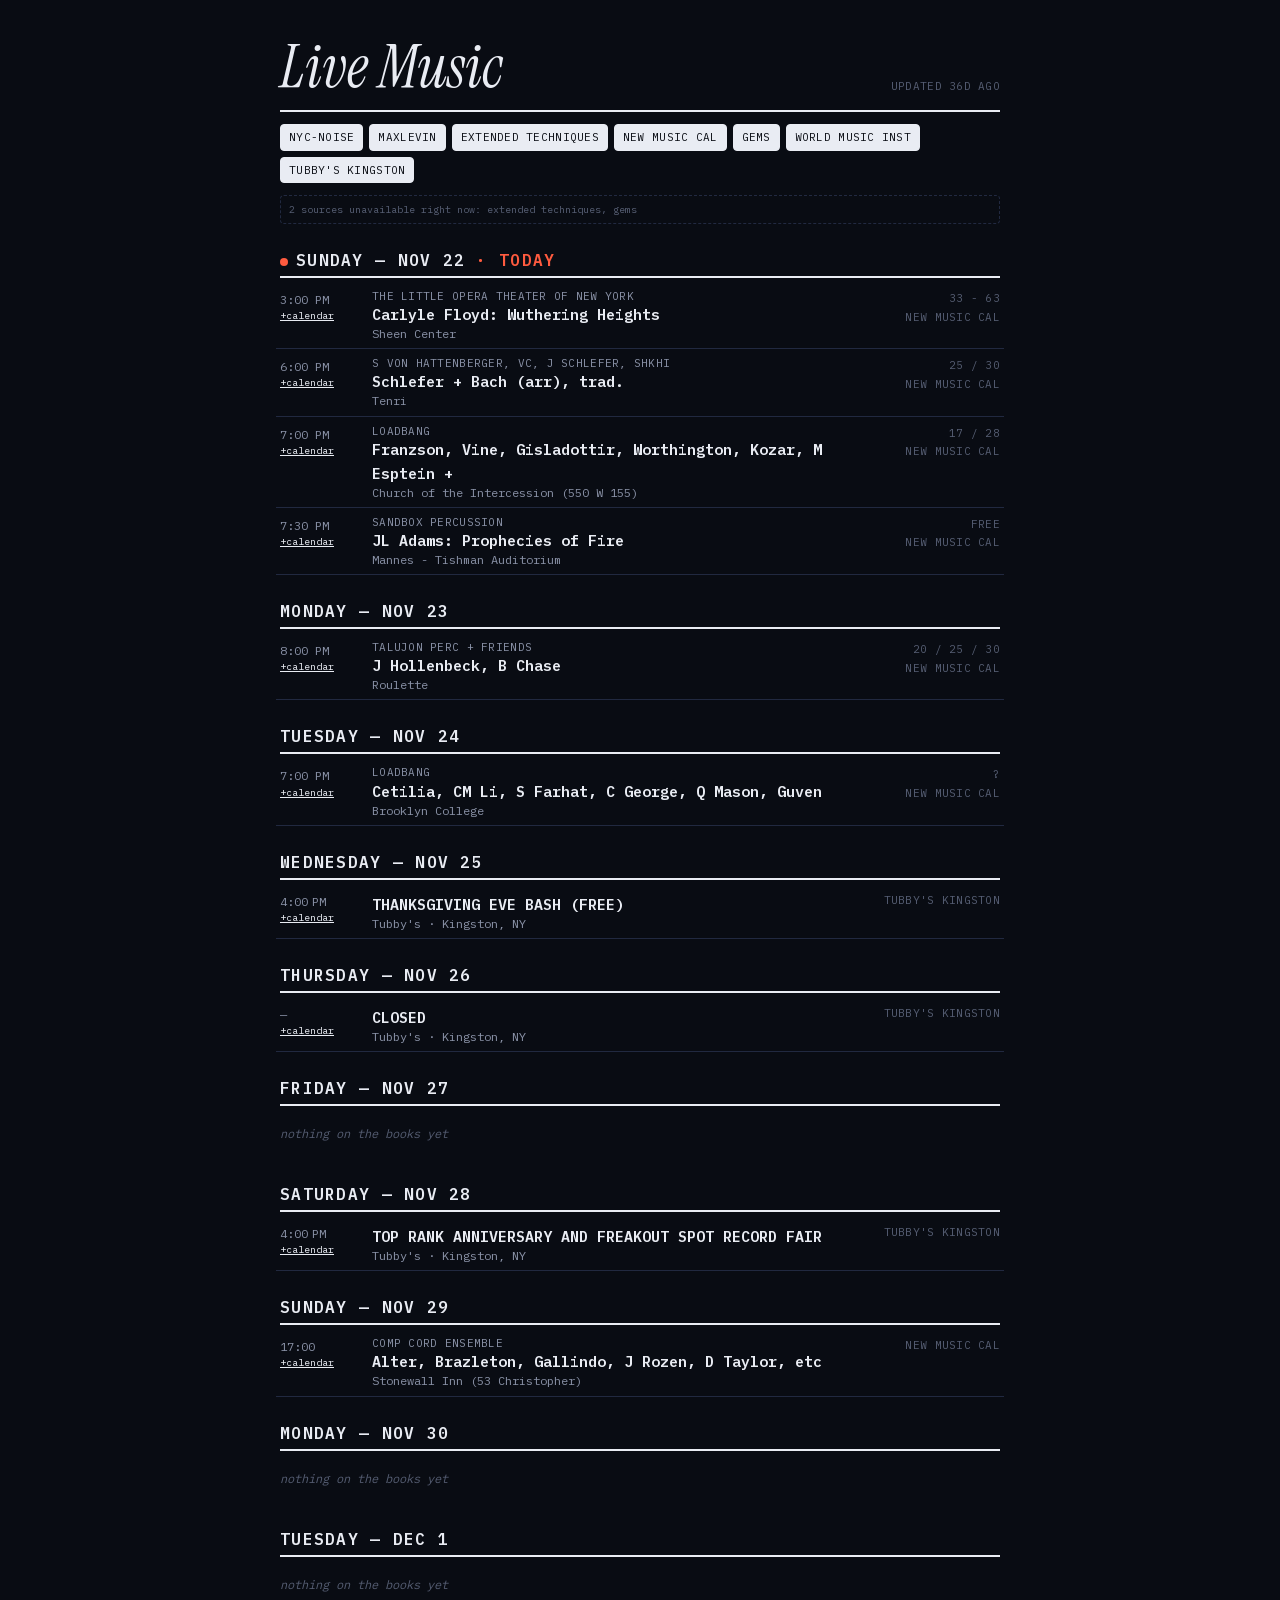
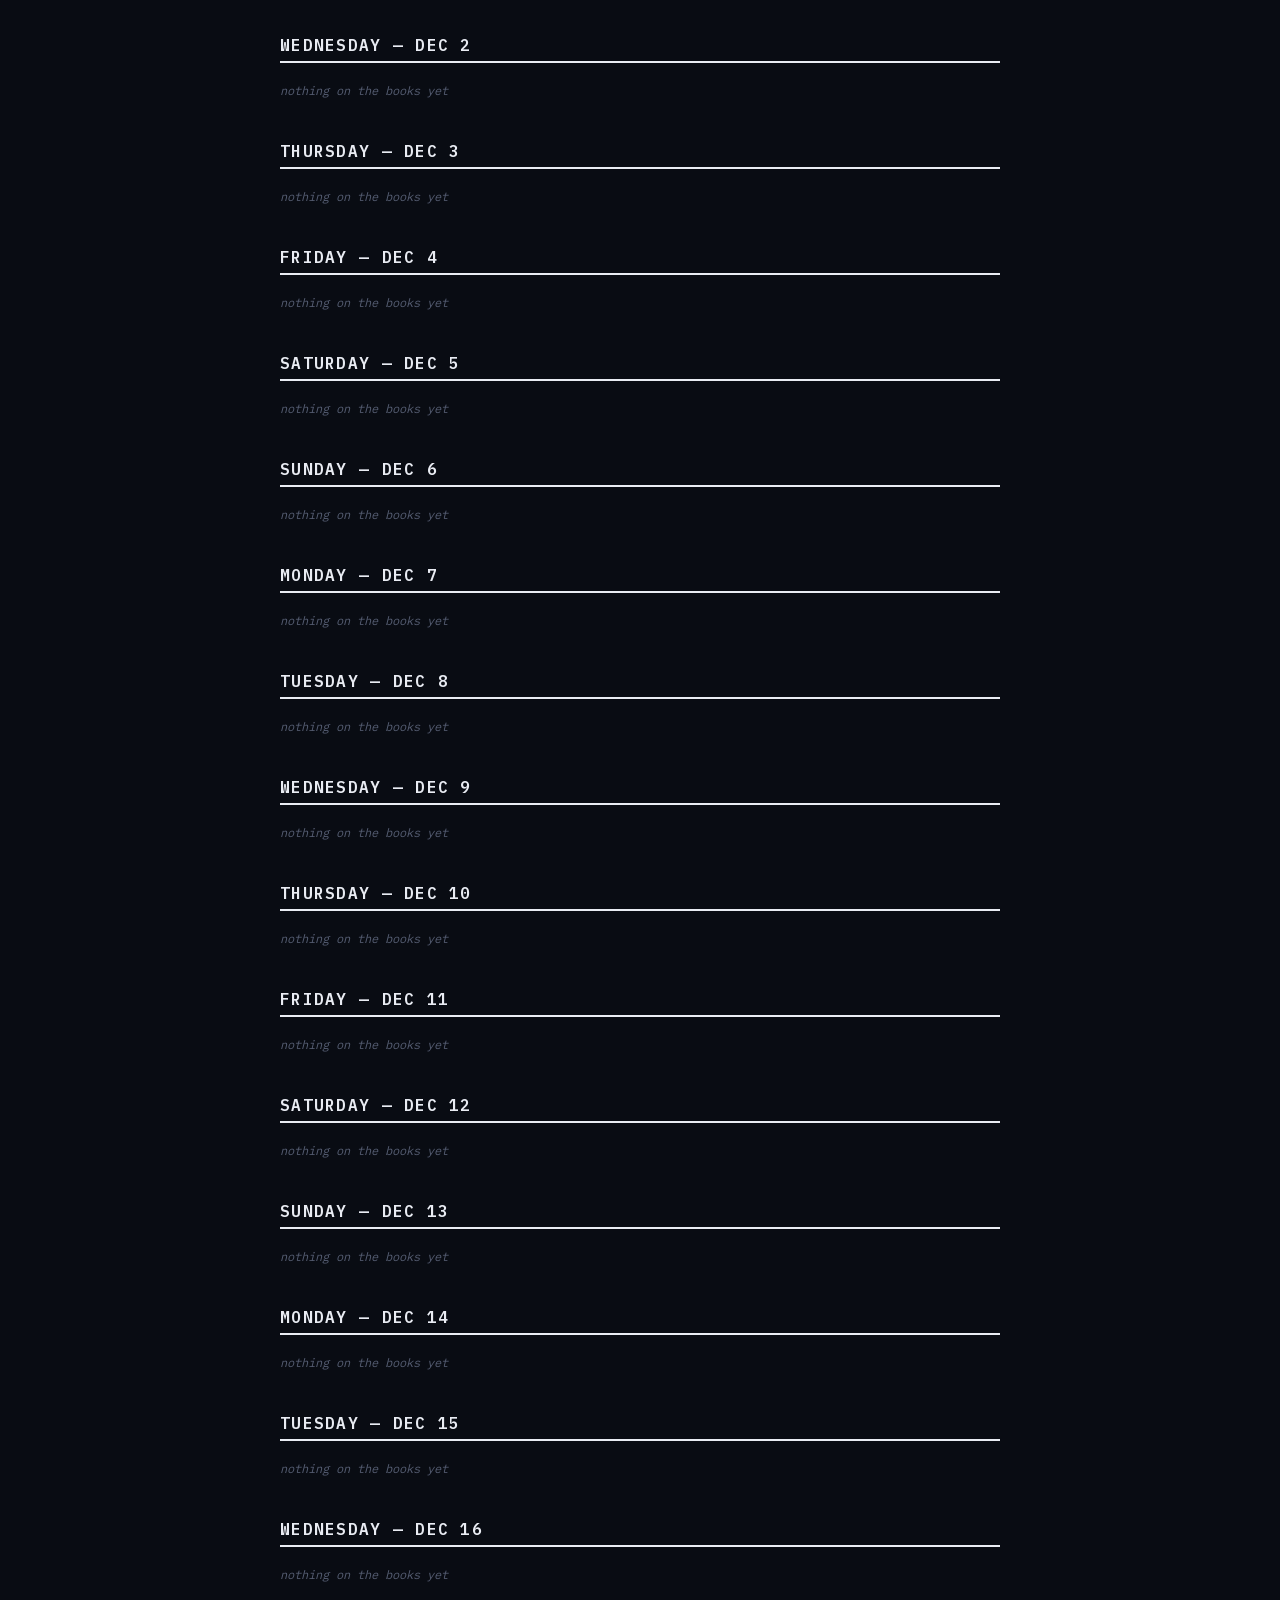
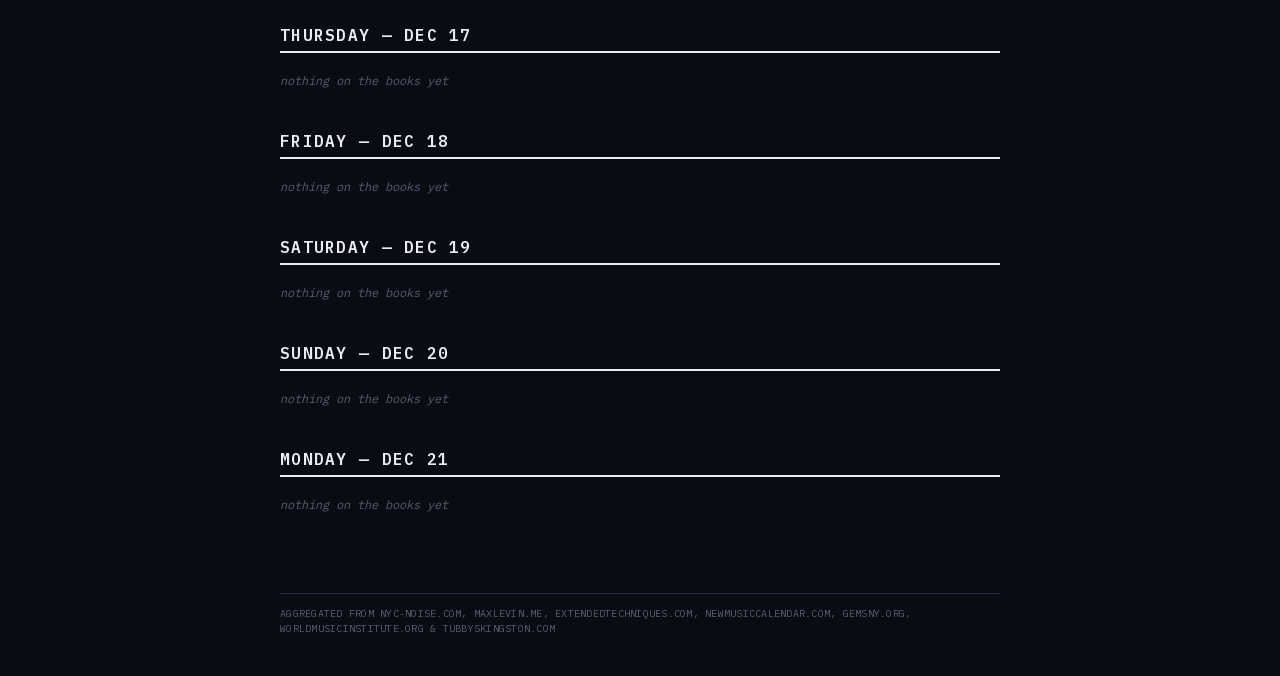
==== commit dbb0edd5: "Update /shows from noise-floor (2026-11-22T19:58:36Z)" ====
--- a/shows/index.html
+++ b/shows/index.html
@@ -1 +1 @@
-<!DOCTYPE html><html lang="en" class="instrument_serif_d780791c-module__Ywp0Sq__variable ibm_plex_mono_a63b03d-module__eNgJjG__variable h-full"><head><meta charSet="utf-8"/><meta name="viewport" content="width=device-width, initial-scale=1"/><link rel="preload" href="/shows/_next/static/media/23b7a97ae3b5c134-s.p.17c61zbdzi3u-.woff2" as="font" crossorigin="" type="font/woff2"/><link rel="preload" href="/shows/_next/static/media/7ebf22b5a21034f8-s.p.3j3877k49yy0l.woff2" as="font" crossorigin="" type="font/woff2"/><link rel="preload" href="/shows/_next/static/media/99e609270109b47d-s.p.30xqm3yldpj47.woff2" as="font" crossorigin="" type="font/woff2"/><link rel="preload" href="/shows/_next/static/media/e41d5df559864f9e-s.p.1g73gv09-xcb6.woff2" as="font" crossorigin="" type="font/woff2"/><link rel="preload" href="/shows/_next/static/media/effe91970fc4db64-s.p.27korwsf9c79u.woff2" as="font" crossorigin="" type="font/woff2"/><link rel="stylesheet" href="/shows/_next/static/chunks/3kul67z1533yt.css" data-precedence="next"/><link rel="preload" as="script" fetchPriority="low" href="/shows/_next/static/chunks/1jq4o6yq14o4c.js"/><script src="/shows/_next/static/chunks/28hwz6gej8xrf.js" async=""></script><script src="/shows/_next/static/chunks/25o46h8mdjlrg.js" async=""></script><script src="/shows/_next/static/chunks/turbopack-1-2r7qso5tl8j.js" async=""></script><script src="/shows/_next/static/chunks/158myu8e_yme3.js" async=""></script><script src="/shows/_next/static/chunks/01jls8451rltk.js" async=""></script><meta name="next-size-adjust" content=""/><title>Live Music — NYC Experimental Show Listings</title><meta name="description" content="Every upcoming NYC-area experimental, noise, and new-music show, pulled from seven independent listings into one agenda."/><link rel="icon" href="/shows/favicon.ico?favicon.2vob68tjqpejf.ico" sizes="256x256" type="image/x-icon"/><script src="/shows/_next/static/chunks/0cz1d0mv5g_q7.js" noModule=""></script></head><body class="h-full min-h-screen"><div hidden=""><!--$--><!--/$--></div><div class="min-h-screen flex flex-col"><header class="max-w-3xl w-full mx-auto px-4 sm:px-6 pt-10 pb-3"><div class="flex items-end justify-between flex-wrap gap-3"><h1 class="font-display italic text-5xl sm:text-6xl leading-[0.9]">Live Music</h1><span class="text-[10px] sm:text-[11px] uppercase tracking-wide text-[var(--ink-faint)] shrink-0"> </span></div><hr class="rule-strong mt-4"/><div class="flex flex-wrap gap-1.5 mt-3"><button aria-pressed="true" class="text-[10px] sm:text-[11px] uppercase tracking-wide px-2 py-1 rounded-sm border transition-colors" style="background:var(--ink);color:var(--paper);border-color:var(--ink)">nyc-noise</button><button aria-pressed="true" class="text-[10px] sm:text-[11px] uppercase tracking-wide px-2 py-1 rounded-sm border transition-colors" style="background:var(--ink);color:var(--paper);border-color:var(--ink)">maxlevin</button><button aria-pressed="true" class="text-[10px] sm:text-[11px] uppercase tracking-wide px-2 py-1 rounded-sm border transition-colors" style="background:var(--ink);color:var(--paper);border-color:var(--ink)">extended techniques</button><button aria-pressed="true" class="text-[10px] sm:text-[11px] uppercase tracking-wide px-2 py-1 rounded-sm border transition-colors" style="background:var(--ink);color:var(--paper);border-color:var(--ink)">new music cal</button><button aria-pressed="true" class="text-[10px] sm:text-[11px] uppercase tracking-wide px-2 py-1 rounded-sm border transition-colors" style="background:var(--ink);color:var(--paper);border-color:var(--ink)">gems</button><button aria-pressed="true" class="text-[10px] sm:text-[11px] uppercase tracking-wide px-2 py-1 rounded-sm border transition-colors" style="background:var(--ink);color:var(--paper);border-color:var(--ink)">world music inst</button><button aria-pressed="true" class="text-[10px] sm:text-[11px] uppercase tracking-wide px-2 py-1 rounded-sm border transition-colors" style="background:var(--ink);color:var(--paper);border-color:var(--ink)">tubby&#x27;s kingston</button></div></header><div class="max-w-3xl w-full mx-auto px-4 sm:px-6"><p class="text-[10px] text-[var(--ink-faint)] border border-dashed border-[var(--rule)] px-2 py-1.5 rounded-sm">2<!-- --> source<!-- -->s<!-- --> unavailable right now:<!-- --> <!-- -->extended techniques, gems</p></div><main class="max-w-3xl w-full mx-auto px-4 sm:px-6 pb-16 flex-1"><section><div class="sticky top-0 z-10 bg-[var(--paper)] pt-6 pb-1"><div class="flex items-baseline gap-2"><span class="h-2 w-2 rounded-full bg-[var(--red)] shrink-0" aria-hidden="true"></span><h2 class="font-mono font-semibold text-sm sm:text-base tracking-[0.08em]">SATURDAY — NOV 21<span class="text-[var(--red)]"> · TODAY</span></h2></div><hr class="rule-strong mt-1"/></div><div><div class="group grid grid-cols-[3.25rem_1fr] gap-x-3 sm:grid-cols-[4.75rem_1fr_9rem] sm:gap-x-4 py-2 border-b border-[var(--rule)] transition-colors hover:bg-[var(--paper-raised)] px-1 -mx-1"><div class="text-[11px] sm:text-xs pt-[3px] leading-[1.1]"><div class="tabular text-[var(--ink-soft)]">3:00 PM</div><a href="https://calendar.google.com/calendar/render?action=TEMPLATE&amp;text=Zagnit+%2B+%3F+%40+The+Tank&amp;dates=20261121T200000Z%2F20261121T220000Z&amp;details=Con+Fluss+%28sop%2C+cb%29%0APrice%3A+23+%2F+33+%2F+43%0AListing%3A+https%3A%2F%2Ftickets.thetanknyc.org%2FEventAvailability%3FEventId%3D167001&amp;location=The+Tank" target="_blank" rel="noopener noreferrer" class="block whitespace-nowrap underline text-[9px] sm:text-[10px] text-[var(--ink-faint)] hover:text-[var(--red)] transition-colors mt-1">+calendar</a></div><div class="min-w-0"><div class="text-[10px] sm:text-[11px] uppercase tracking-wide text-[var(--ink-soft)] leading-[1.1] truncate">Con Fluss (sop, cb)</div><a href="https://tickets.thetanknyc.org/EventAvailability?EventId=167001" target="_blank" rel="noopener noreferrer" class="font-semibold text-[14px] sm:text-[15px] leading-[1] hover:text-[var(--red)] hover:underline transition-colors">Zagnit + ?</a><div class="text-[11px] sm:text-xs text-[var(--ink-soft)] leading-[1.1] mt-px flex flex-wrap items-baseline gap-x-2"><span>The Tank</span></div></div><div class="col-span-2 sm:col-span-1 flex sm:flex-col sm:items-end items-center gap-x-3 gap-y-0.5 mt-1.5 sm:mt-0 text-[10px] sm:text-[11px] text-[var(--ink-faint)]"><span class="uppercase tracking-wide">23 / 33 / 43</span><span class="uppercase tracking-wide flex gap-1"><a href="https://tickets.thetanknyc.org/EventAvailability?EventId=167001" target="_blank" rel="noopener noreferrer" class="hover:text-[var(--red)] transition-colors" title="View on new music cal">new music cal</a></span></div></div><div class="group grid grid-cols-[3.25rem_1fr] gap-x-3 sm:grid-cols-[4.75rem_1fr_9rem] sm:gap-x-4 py-2 border-b border-[var(--rule)] transition-colors hover:bg-[var(--paper-raised)] px-1 -mx-1"><div class="text-[11px] sm:text-xs pt-[3px] leading-[1.1]"><div class="tabular text-[var(--ink-soft)]">6:00 PM</div><a href="https://calendar.google.com/calendar/render?action=TEMPLATE&amp;text=Mamlok%2C+Schrude+%2B+Fa+Mendelssohn+%40+Juilliard+-+Paul+Hall&amp;dates=20261121T230000Z%2F20261122T010000Z&amp;details=Alex+Shiozaki%2C+vn+%2B+Momenta+Qt%0APrice%3A+free%0AListing%3A+https%3A%2F%2Fwww.juilliard.edu%2Fevent%2F186981%2Fpreparatory-division-faculty-recital-series-alex-shiozaki-violin-and-momenta-quartet&amp;location=Juilliard+-+Paul+Hall" target="_blank" rel="noopener noreferrer" class="block whitespace-nowrap underline text-[9px] sm:text-[10px] text-[var(--ink-faint)] hover:text-[var(--red)] transition-colors mt-1">+calendar</a></div><div class="min-w-0"><div class="text-[10px] sm:text-[11px] uppercase tracking-wide text-[var(--ink-soft)] leading-[1.1] truncate">Alex Shiozaki, vn + Momenta Qt</div><a href="https://www.juilliard.edu/event/186981/preparatory-division-faculty-recital-series-alex-shiozaki-violin-and-momenta-quartet" target="_blank" rel="noopener noreferrer" class="font-semibold text-[14px] sm:text-[15px] leading-[1] hover:text-[var(--red)] hover:underline transition-colors">Mamlok, Schrude + Fa Mendelssohn</a><div class="text-[11px] sm:text-xs text-[var(--ink-soft)] leading-[1.1] mt-px flex flex-wrap items-baseline gap-x-2"><span>Juilliard - Paul Hall</span></div></div><div class="col-span-2 sm:col-span-1 flex sm:flex-col sm:items-end items-center gap-x-3 gap-y-0.5 mt-1.5 sm:mt-0 text-[10px] sm:text-[11px] text-[var(--ink-faint)]"><span class="uppercase tracking-wide">free</span><span class="uppercase tracking-wide flex gap-1"><a href="https://www.juilliard.edu/event/186981/preparatory-division-faculty-recital-series-alex-shiozaki-violin-and-momenta-quartet" target="_blank" rel="noopener noreferrer" class="hover:text-[var(--red)] transition-colors" title="View on new music cal">new music cal</a></span></div></div><div class="group grid grid-cols-[3.25rem_1fr] gap-x-3 sm:grid-cols-[4.75rem_1fr_9rem] sm:gap-x-4 py-2 border-b border-[var(--rule)] transition-colors hover:bg-[var(--paper-raised)] px-1 -mx-1"><div class="text-[11px] sm:text-xs pt-[3px] leading-[1.1]"><div class="tabular text-[var(--ink-soft)]">7:00 PM</div><a href="https://calendar.google.com/calendar/render?action=TEMPLATE&amp;text=D.+Tudor%3A+Rainforest+%28with+reimagined+dance%29+%40+Baryshnikov+Arts+Center&amp;dates=20261122T000000Z%2F20261122T020000Z&amp;details=electronics%0APrice%3A+30+%2F+40%0AListing%3A+https%3A%2F%2Fbaryshnikovarts.org%2Fperformance%2Fin-conversation-with-merce%2F&amp;location=Baryshnikov+Arts+Center" target="_blank" rel="noopener noreferrer" class="block whitespace-nowrap underline text-[9px] sm:text-[10px] text-[var(--ink-faint)] hover:text-[var(--red)] transition-colors mt-1">+calendar</a></div><div class="min-w-0"><div class="text-[10px] sm:text-[11px] uppercase tracking-wide text-[var(--ink-soft)] leading-[1.1] truncate">electronics</div><a href="https://baryshnikovarts.org/performance/in-conversation-with-merce/" target="_blank" rel="noopener noreferrer" class="font-semibold text-[14px] sm:text-[15px] leading-[1] hover:text-[var(--red)] hover:underline transition-colors">D. Tudor: Rainforest (with reimagined dance)</a><div class="text-[11px] sm:text-xs text-[var(--ink-soft)] leading-[1.1] mt-px flex flex-wrap items-baseline gap-x-2"><span>Baryshnikov Arts Center</span></div></div><div class="col-span-2 sm:col-span-1 flex sm:flex-col sm:items-end items-center gap-x-3 gap-y-0.5 mt-1.5 sm:mt-0 text-[10px] sm:text-[11px] text-[var(--ink-faint)]"><span class="uppercase tracking-wide">30 / 40</span><span class="uppercase tracking-wide flex gap-1"><a href="https://baryshnikovarts.org/performance/in-conversation-with-merce/" target="_blank" rel="noopener noreferrer" class="hover:text-[var(--red)] transition-colors" title="View on new music cal">new music cal</a></span></div></div><div class="group grid grid-cols-[3.25rem_1fr] gap-x-3 sm:grid-cols-[4.75rem_1fr_9rem] sm:gap-x-4 py-2 border-b border-[var(--rule)] transition-colors hover:bg-[var(--paper-raised)] px-1 -mx-1"><div class="text-[11px] sm:text-xs pt-[3px] leading-[1.1]"><div class="tabular text-[var(--ink-soft)]">7:00 PM</div><a href="https://calendar.google.com/calendar/render?action=TEMPLATE&amp;text=Works+with+field+recordings+%40+The+Tank&amp;dates=20261122T000000Z%2F20261122T020000Z&amp;details=Duo+Extempore+%28pno+%2B+cb%29%0APrice%3A+23+%2F+33+%2F+43%0AListing%3A+https%3A%2F%2Ftickets.thetanknyc.org%2FEventAvailability%3FEventId%3D167002&amp;location=The+Tank" target="_blank" rel="noopener noreferrer" class="block whitespace-nowrap underline text-[9px] sm:text-[10px] text-[var(--ink-faint)] hover:text-[var(--red)] transition-colors mt-1">+calendar</a></div><div class="min-w-0"><div class="text-[10px] sm:text-[11px] uppercase tracking-wide text-[var(--ink-soft)] leading-[1.1] truncate">Duo Extempore (pno + cb)</div><a href="https://tickets.thetanknyc.org/EventAvailability?EventId=167002" target="_blank" rel="noopener noreferrer" class="font-semibold text-[14px] sm:text-[15px] leading-[1] hover:text-[var(--red)] hover:underline transition-colors">Works with field recordings</a><div class="text-[11px] sm:text-xs text-[var(--ink-soft)] leading-[1.1] mt-px flex flex-wrap items-baseline gap-x-2"><span>The Tank</span></div></div><div class="col-span-2 sm:col-span-1 flex sm:flex-col sm:items-end items-center gap-x-3 gap-y-0.5 mt-1.5 sm:mt-0 text-[10px] sm:text-[11px] text-[var(--ink-faint)]"><span class="uppercase tracking-wide">23 / 33 / 43</span><span class="uppercase tracking-wide flex gap-1"><a href="https://tickets.thetanknyc.org/EventAvailability?EventId=167002" target="_blank" rel="noopener noreferrer" class="hover:text-[var(--red)] transition-colors" title="View on new music cal">new music cal</a></span></div></div><div class="group grid grid-cols-[3.25rem_1fr] gap-x-3 sm:grid-cols-[4.75rem_1fr_9rem] sm:gap-x-4 py-2 border-b border-[var(--rule)] transition-colors hover:bg-[var(--paper-raised)] px-1 -mx-1"><div class="text-[11px] sm:text-xs pt-[3px] leading-[1.1]"><div class="tabular text-[var(--ink-soft)]">7:00 PM</div><a href="https://calendar.google.com/calendar/render?action=TEMPLATE&amp;text=LUCY+%28Cooper+B.+Handy%29+%2B+GODS+WISDOM+%40+Tubby%27s&amp;dates=20261122T000000Z%2F20261122T040000Z&amp;details=Tickets%3A+https%3A%2F%2Flink.dice.fm%2Fp2561c672fa7%0AListing%3A+https%3A%2F%2Fwww.tubbyskingston.com%2Fcalendar%2Flucy-cooper-b-handy-gods-wisdom&amp;location=Tubby%27s%2C+Kingston%2C+NY" target="_blank" rel="noopener noreferrer" class="block whitespace-nowrap underline text-[9px] sm:text-[10px] text-[var(--ink-faint)] hover:text-[var(--red)] transition-colors mt-1">+calendar</a></div><div class="min-w-0"><a href="https://link.dice.fm/p2561c672fa7" target="_blank" rel="noopener noreferrer" class="font-semibold text-[14px] sm:text-[15px] leading-[1] hover:text-[var(--red)] hover:underline transition-colors">LUCY (Cooper B. Handy) + GODS WISDOM</a><div class="text-[11px] sm:text-xs text-[var(--ink-soft)] leading-[1.1] mt-px flex flex-wrap items-baseline gap-x-2"><span>Tubby&#x27;s · Kingston, NY</span></div></div><div class="col-span-2 sm:col-span-1 flex sm:flex-col sm:items-end items-center gap-x-3 gap-y-0.5 mt-1.5 sm:mt-0 text-[10px] sm:text-[11px] text-[var(--ink-faint)]"><span class="uppercase tracking-wide flex gap-1"><a href="https://www.tubbyskingston.com/calendar/lucy-cooper-b-handy-gods-wisdom" target="_blank" rel="noopener noreferrer" class="hover:text-[var(--red)] transition-colors" title="View on tubby&#x27;s kingston">tubby&#x27;s kingston</a></span></div></div><div class="group grid grid-cols-[3.25rem_1fr] gap-x-3 sm:grid-cols-[4.75rem_1fr_9rem] sm:gap-x-4 py-2 border-b border-[var(--rule)] transition-colors hover:bg-[var(--paper-raised)] px-1 -mx-1"><div class="text-[11px] sm:text-xs pt-[3px] leading-[1.1]"><div class="tabular text-[var(--ink-soft)]">7:30 PM</div><a href="https://calendar.google.com/calendar/render?action=TEMPLATE&amp;text=Conrad+Susa+%2B+%40+Holy+Trinity+Lutheran+%283+W+65%29&amp;dates=20261122T003000Z%2F20261122T023000Z&amp;details=Choral+Chameleon%0APrice%3A+%3F%0AListing%3A+https%3A%2F%2Fchoralchameleon.com%2F&amp;location=Holy+Trinity+Lutheran+%283+W+65%29" target="_blank" rel="noopener noreferrer" class="block whitespace-nowrap underline text-[9px] sm:text-[10px] text-[var(--ink-faint)] hover:text-[var(--red)] transition-colors mt-1">+calendar</a></div><div class="min-w-0"><div class="text-[10px] sm:text-[11px] uppercase tracking-wide text-[var(--ink-soft)] leading-[1.1] truncate">Choral Chameleon</div><a href="https://choralchameleon.com/" target="_blank" rel="noopener noreferrer" class="font-semibold text-[14px] sm:text-[15px] leading-[1] hover:text-[var(--red)] hover:underline transition-colors">Conrad Susa +</a><div class="text-[11px] sm:text-xs text-[var(--ink-soft)] leading-[1.1] mt-px flex flex-wrap items-baseline gap-x-2"><span>Holy Trinity Lutheran (3 W 65)</span></div></div><div class="col-span-2 sm:col-span-1 flex sm:flex-col sm:items-end items-center gap-x-3 gap-y-0.5 mt-1.5 sm:mt-0 text-[10px] sm:text-[11px] text-[var(--ink-faint)]"><span class="uppercase tracking-wide">?</span><span class="uppercase tracking-wide flex gap-1"><a href="https://choralchameleon.com/" target="_blank" rel="noopener noreferrer" class="hover:text-[var(--red)] transition-colors" title="View on new music cal">new music cal</a></span></div></div><div class="group grid grid-cols-[3.25rem_1fr] gap-x-3 sm:grid-cols-[4.75rem_1fr_9rem] sm:gap-x-4 py-2 border-b border-[var(--rule)] transition-colors hover:bg-[var(--paper-raised)] px-1 -mx-1"><div class="text-[11px] sm:text-xs pt-[3px] leading-[1.1]"><div class="tabular text-[var(--ink-soft)]">7:30 PM</div><a href="https://calendar.google.com/calendar/render?action=TEMPLATE&amp;text=ballet+to+music+of+Wang+Lu+%40+Mark+Morris+Dance+Ctr+%283+Lafayette+BKN%29&amp;dates=20261122T003000Z%2F20261122T023000Z&amp;details=New+Chamber+Ballet%0APrice%3A+33%2B%0AListing%3A+https%3A%2F%2Fwww.newchamberballet.com%2Fperformances&amp;location=Mark+Morris+Dance+Ctr+%283+Lafayette+BKN%29" target="_blank" rel="noopener noreferrer" class="block whitespace-nowrap underline text-[9px] sm:text-[10px] text-[var(--ink-faint)] hover:text-[var(--red)] transition-colors mt-1">+calendar</a></div><div class="min-w-0"><div class="text-[10px] sm:text-[11px] uppercase tracking-wide text-[var(--ink-soft)] leading-[1.1] truncate">New Chamber Ballet</div><a href="https://www.newchamberballet.com/performances" target="_blank" rel="noopener noreferrer" class="font-semibold text-[14px] sm:text-[15px] leading-[1] hover:text-[var(--red)] hover:underline transition-colors">ballet to music of Wang Lu</a><div class="text-[11px] sm:text-xs text-[var(--ink-soft)] leading-[1.1] mt-px flex flex-wrap items-baseline gap-x-2"><span>Mark Morris Dance Ctr (3 Lafayette BKN)</span></div></div><div class="col-span-2 sm:col-span-1 flex sm:flex-col sm:items-end items-center gap-x-3 gap-y-0.5 mt-1.5 sm:mt-0 text-[10px] sm:text-[11px] text-[var(--ink-faint)]"><span class="uppercase tracking-wide">33+</span><span class="uppercase tracking-wide flex gap-1"><a href="https://www.newchamberballet.com/performances" target="_blank" rel="noopener noreferrer" class="hover:text-[var(--red)] transition-colors" title="View on new music cal">new music cal</a></span></div></div><div class="group grid grid-cols-[3.25rem_1fr] gap-x-3 sm:grid-cols-[4.75rem_1fr_9rem] sm:gap-x-4 py-2 border-b border-[var(--rule)] transition-colors hover:bg-[var(--paper-raised)] px-1 -mx-1"><div class="text-[11px] sm:text-xs pt-[3px] leading-[1.1]"><div class="tabular text-[var(--ink-soft)]">7:30 PM</div><a href="https://calendar.google.com/calendar/render?action=TEMPLATE&amp;text=Carlyle+Floyd%3A+Wuthering+Heights+%40+Sheen+Center&amp;dates=20261122T003000Z%2F20261122T023000Z&amp;details=The+Little+Opera+Theater+of+New+York%0APrice%3A+33+-+63%0AListing%3A+https%3A%2F%2Fwww.lotny.org%2Fwuthering-heights&amp;location=Sheen+Center" target="_blank" rel="noopener noreferrer" class="block whitespace-nowrap underline text-[9px] sm:text-[10px] text-[var(--ink-faint)] hover:text-[var(--red)] transition-colors mt-1">+calendar</a></div><div class="min-w-0"><div class="text-[10px] sm:text-[11px] uppercase tracking-wide text-[var(--ink-soft)] leading-[1.1] truncate">The Little Opera Theater of New York</div><a href="https://www.lotny.org/wuthering-heights" target="_blank" rel="noopener noreferrer" class="font-semibold text-[14px] sm:text-[15px] leading-[1] hover:text-[var(--red)] hover:underline transition-colors">Carlyle Floyd: Wuthering Heights</a><div class="text-[11px] sm:text-xs text-[var(--ink-soft)] leading-[1.1] mt-px flex flex-wrap items-baseline gap-x-2"><span>Sheen Center</span></div></div><div class="col-span-2 sm:col-span-1 flex sm:flex-col sm:items-end items-center gap-x-3 gap-y-0.5 mt-1.5 sm:mt-0 text-[10px] sm:text-[11px] text-[var(--ink-faint)]"><span class="uppercase tracking-wide">33 - 63</span><span class="uppercase tracking-wide flex gap-1"><a href="https://www.lotny.org/wuthering-heights" target="_blank" rel="noopener noreferrer" class="hover:text-[var(--red)] transition-colors" title="View on new music cal">new music cal</a></span></div></div><div class="group grid grid-cols-[3.25rem_1fr] gap-x-3 sm:grid-cols-[4.75rem_1fr_9rem] sm:gap-x-4 py-2 border-b border-[var(--rule)] transition-colors hover:bg-[var(--paper-raised)] px-1 -mx-1"><div class="text-[11px] sm:text-xs pt-[3px] leading-[1.1]"><div class="tabular text-[var(--ink-soft)]">7:30 PM</div><a href="https://calendar.google.com/calendar/render?action=TEMPLATE&amp;text=Glass%3A+Einstein+on+the+Beach+%40+BAM&amp;dates=20261122T003000Z%2F20261122T023000Z&amp;details=Philip+Glass+Ensemble%0APrice%3A+65+%2B%0AListing%3A+https%3A%2F%2Fwww.bam.org%2Fmusic%2F2026%2Feinstein-on-the-beach-50&amp;location=BAM" target="_blank" rel="noopener noreferrer" class="block whitespace-nowrap underline text-[9px] sm:text-[10px] text-[var(--ink-faint)] hover:text-[var(--red)] transition-colors mt-1">+calendar</a></div><div class="min-w-0"><div class="text-[10px] sm:text-[11px] uppercase tracking-wide text-[var(--ink-soft)] leading-[1.1] truncate">Philip Glass Ensemble</div><a href="https://www.bam.org/music/2026/einstein-on-the-beach-50" target="_blank" rel="noopener noreferrer" class="font-semibold text-[14px] sm:text-[15px] leading-[1] hover:text-[var(--red)] hover:underline transition-colors">Glass: Einstein on the Beach</a><div class="text-[11px] sm:text-xs text-[var(--ink-soft)] leading-[1.1] mt-px flex flex-wrap items-baseline gap-x-2"><span>BAM</span></div></div><div class="col-span-2 sm:col-span-1 flex sm:flex-col sm:items-end items-center gap-x-3 gap-y-0.5 mt-1.5 sm:mt-0 text-[10px] sm:text-[11px] text-[var(--ink-faint)]"><span class="uppercase tracking-wide">65 +</span><span class="uppercase tracking-wide flex gap-1"><a href="https://www.bam.org/music/2026/einstein-on-the-beach-50" target="_blank" rel="noopener noreferrer" class="hover:text-[var(--red)] transition-colors" title="View on new music cal">new music cal</a></span></div></div><div class="group grid grid-cols-[3.25rem_1fr] gap-x-3 sm:grid-cols-[4.75rem_1fr_9rem] sm:gap-x-4 py-2 border-b border-[var(--rule)] transition-colors hover:bg-[var(--paper-raised)] px-1 -mx-1"><div class="text-[11px] sm:text-xs pt-[3px] leading-[1.1]"><div class="tabular text-[var(--ink-soft)]">?</div><a href="https://calendar.google.com/calendar/render?action=TEMPLATE&amp;text=Feldman%3A+String+Quartet+%3F+%40+St.+Michael%27s+%28225+W+99%29&amp;dates=20261121%2F20261122&amp;details=Flux+Quartet%0APrice%3A+33%0AListing%3A+https%3A%2F%2Fwww.eventbrite.com%2Fe%2Fgraphic-content-feldman-brown-at-100-st-michaels-concerts-tickets-1996985502395&amp;location=St.+Michael%27s+%28225+W+99%29" target="_blank" rel="noopener noreferrer" class="block whitespace-nowrap underline text-[9px] sm:text-[10px] text-[var(--ink-faint)] hover:text-[var(--red)] transition-colors mt-1">+calendar</a></div><div class="min-w-0"><div class="text-[10px] sm:text-[11px] uppercase tracking-wide text-[var(--ink-soft)] leading-[1.1] truncate">Flux Quartet</div><a href="https://www.eventbrite.com/e/graphic-content-feldman-brown-at-100-st-michaels-concerts-tickets-1996985502395" target="_blank" rel="noopener noreferrer" class="font-semibold text-[14px] sm:text-[15px] leading-[1] hover:text-[var(--red)] hover:underline transition-colors">Feldman: String Quartet ?</a><div class="text-[11px] sm:text-xs text-[var(--ink-soft)] leading-[1.1] mt-px flex flex-wrap items-baseline gap-x-2"><span>St. Michael&#x27;s (225 W 99)</span></div></div><div class="col-span-2 sm:col-span-1 flex sm:flex-col sm:items-end items-center gap-x-3 gap-y-0.5 mt-1.5 sm:mt-0 text-[10px] sm:text-[11px] text-[var(--ink-faint)]"><span class="uppercase tracking-wide">33</span><span class="uppercase tracking-wide flex gap-1"><a href="https://www.eventbrite.com/e/graphic-content-feldman-brown-at-100-st-michaels-concerts-tickets-1996985502395" target="_blank" rel="noopener noreferrer" class="hover:text-[var(--red)] transition-colors" title="View on new music cal">new music cal</a></span></div></div><div class="group grid grid-cols-[3.25rem_1fr] gap-x-3 sm:grid-cols-[4.75rem_1fr_9rem] sm:gap-x-4 py-2 border-b border-[var(--rule)] transition-colors hover:bg-[var(--paper-raised)] px-1 -mx-1"><div class="text-[11px] sm:text-xs pt-[3px] leading-[1.1]"><div class="tabular text-[var(--ink-soft)]">—</div><a href="https://calendar.google.com/calendar/render?action=TEMPLATE&amp;text=A+Hall%2C+T+Brook%2C+A+Tan%2C+V+Cheah+%40+St.+Luke+and+St+Matthew&amp;dates=20261121%2F20261122&amp;details=Tak+Ensemble%0AListing%3A+https%3A%2F%2Fwww.newmusiccalendar.com%2F&amp;location=St.+Luke+and+St+Matthew" target="_blank" rel="noopener noreferrer" class="block whitespace-nowrap underline text-[9px] sm:text-[10px] text-[var(--ink-faint)] hover:text-[var(--red)] transition-colors mt-1">+calendar</a></div><div class="min-w-0"><div class="text-[10px] sm:text-[11px] uppercase tracking-wide text-[var(--ink-soft)] leading-[1.1] truncate">Tak Ensemble</div><a href="https://www.newmusiccalendar.com/" target="_blank" rel="noopener noreferrer" class="font-semibold text-[14px] sm:text-[15px] leading-[1] hover:text-[var(--red)] hover:underline transition-colors">A Hall, T Brook, A Tan, V Cheah</a><div class="text-[11px] sm:text-xs text-[var(--ink-soft)] leading-[1.1] mt-px flex flex-wrap items-baseline gap-x-2"><span>St. Luke and St Matthew</span></div></div><div class="col-span-2 sm:col-span-1 flex sm:flex-col sm:items-end items-center gap-x-3 gap-y-0.5 mt-1.5 sm:mt-0 text-[10px] sm:text-[11px] text-[var(--ink-faint)]"><span class="uppercase tracking-wide flex gap-1"><a href="https://www.newmusiccalendar.com/" target="_blank" rel="noopener noreferrer" class="hover:text-[var(--red)] transition-colors" title="View on new music cal">new music cal</a></span></div></div></div></section><section><div class="sticky top-0 z-10 bg-[var(--paper)] pt-6 pb-1"><div class="flex items-baseline gap-2"><h2 class="font-mono font-semibold text-sm sm:text-base tracking-[0.08em]">SUNDAY — NOV 22</h2></div><hr class="rule-strong mt-1"/></div><div><div class="group grid grid-cols-[3.25rem_1fr] gap-x-3 sm:grid-cols-[4.75rem_1fr_9rem] sm:gap-x-4 py-2 border-b border-[var(--rule)] transition-colors hover:bg-[var(--paper-raised)] px-1 -mx-1"><div class="text-[11px] sm:text-xs pt-[3px] leading-[1.1]"><div class="tabular text-[var(--ink-soft)]">3:00 PM</div><a href="https://calendar.google.com/calendar/render?action=TEMPLATE&amp;text=Carlyle+Floyd%3A+Wuthering+Heights+%40+Sheen+Center&amp;dates=20261122T200000Z%2F20261122T220000Z&amp;details=The+Little+Opera+Theater+of+New+York%0APrice%3A+33+-+63%0AListing%3A+https%3A%2F%2Fwww.lotny.org%2Fwuthering-heights&amp;location=Sheen+Center" target="_blank" rel="noopener noreferrer" class="block whitespace-nowrap underline text-[9px] sm:text-[10px] text-[var(--ink-faint)] hover:text-[var(--red)] transition-colors mt-1">+calendar</a></div><div class="min-w-0"><div class="text-[10px] sm:text-[11px] uppercase tracking-wide text-[var(--ink-soft)] leading-[1.1] truncate">The Little Opera Theater of New York</div><a href="https://www.lotny.org/wuthering-heights" target="_blank" rel="noopener noreferrer" class="font-semibold text-[14px] sm:text-[15px] leading-[1] hover:text-[var(--red)] hover:underline transition-colors">Carlyle Floyd: Wuthering Heights</a><div class="text-[11px] sm:text-xs text-[var(--ink-soft)] leading-[1.1] mt-px flex flex-wrap items-baseline gap-x-2"><span>Sheen Center</span></div></div><div class="col-span-2 sm:col-span-1 flex sm:flex-col sm:items-end items-center gap-x-3 gap-y-0.5 mt-1.5 sm:mt-0 text-[10px] sm:text-[11px] text-[var(--ink-faint)]"><span class="uppercase tracking-wide">33 - 63</span><span class="uppercase tracking-wide flex gap-1"><a href="https://www.lotny.org/wuthering-heights" target="_blank" rel="noopener noreferrer" class="hover:text-[var(--red)] transition-colors" title="View on new music cal">new music cal</a></span></div></div><div class="group grid grid-cols-[3.25rem_1fr] gap-x-3 sm:grid-cols-[4.75rem_1fr_9rem] sm:gap-x-4 py-2 border-b border-[var(--rule)] transition-colors hover:bg-[var(--paper-raised)] px-1 -mx-1"><div class="text-[11px] sm:text-xs pt-[3px] leading-[1.1]"><div class="tabular text-[var(--ink-soft)]">6:00 PM</div><a href="https://calendar.google.com/calendar/render?action=TEMPLATE&amp;text=Schlefer+%2B+Bach+%28arr%29%2C+trad.+%40+Tenri&amp;dates=20261122T230000Z%2F20261123T010000Z&amp;details=S+von+Hattenberger%2C+vc%2C+J+Schlefer%2C+shkhi%0APrice%3A+25+%2F+30%0AListing%3A+https%3A%2F%2Fwww.zeffy.com%2Fen-US%2Fticketing%2Fevening-odyssey&amp;location=Tenri" target="_blank" rel="noopener noreferrer" class="block whitespace-nowrap underline text-[9px] sm:text-[10px] text-[var(--ink-faint)] hover:text-[var(--red)] transition-colors mt-1">+calendar</a></div><div class="min-w-0"><div class="text-[10px] sm:text-[11px] uppercase tracking-wide text-[var(--ink-soft)] leading-[1.1] truncate">S von Hattenberger, vc, J Schlefer, shkhi</div><a href="https://www.zeffy.com/en-US/ticketing/evening-odyssey" target="_blank" rel="noopener noreferrer" class="font-semibold text-[14px] sm:text-[15px] leading-[1] hover:text-[var(--red)] hover:underline transition-colors">Schlefer + Bach (arr), trad.</a><div class="text-[11px] sm:text-xs text-[var(--ink-soft)] leading-[1.1] mt-px flex flex-wrap items-baseline gap-x-2"><span>Tenri</span></div></div><div class="col-span-2 sm:col-span-1 flex sm:flex-col sm:items-end items-center gap-x-3 gap-y-0.5 mt-1.5 sm:mt-0 text-[10px] sm:text-[11px] text-[var(--ink-faint)]"><span class="uppercase tracking-wide">25 / 30</span><span class="uppercase tracking-wide flex gap-1"><a href="https://www.zeffy.com/en-US/ticketing/evening-odyssey" target="_blank" rel="noopener noreferrer" class="hover:text-[var(--red)] transition-colors" title="View on new music cal">new music cal</a></span></div></div><div class="group grid grid-cols-[3.25rem_1fr] gap-x-3 sm:grid-cols-[4.75rem_1fr_9rem] sm:gap-x-4 py-2 border-b border-[var(--rule)] transition-colors hover:bg-[var(--paper-raised)] px-1 -mx-1"><div class="text-[11px] sm:text-xs pt-[3px] leading-[1.1]"><div class="tabular text-[var(--ink-soft)]">7:00 PM</div><a href="https://calendar.google.com/calendar/render?action=TEMPLATE&amp;text=Franzson%2C+Vine%2C+Gisladottir%2C+Worthington%2C+Kozar%2C+M+Esptein+%2B+%40+Church+of+the+Intercession+%28550+W+155%29&amp;dates=20261123T000000Z%2F20261123T020000Z&amp;details=Loadbang%0APrice%3A+17+%2F+28%0AListing%3A+https%3A%2F%2Fwww.eventbrite.com%2Fe%2Floadbang-presents-wintering-tickets-1992972230591&amp;location=Church+of+the+Intercession+%28550+W+155%29" target="_blank" rel="noopener noreferrer" class="block whitespace-nowrap underline text-[9px] sm:text-[10px] text-[var(--ink-faint)] hover:text-[var(--red)] transition-colors mt-1">+calendar</a></div><div class="min-w-0"><div class="text-[10px] sm:text-[11px] uppercase tracking-wide text-[var(--ink-soft)] leading-[1.1] truncate">Loadbang</div><a href="https://www.eventbrite.com/e/loadbang-presents-wintering-tickets-1992972230591" target="_blank" rel="noopener noreferrer" class="font-semibold text-[14px] sm:text-[15px] leading-[1] hover:text-[var(--red)] hover:underline transition-colors">Franzson, Vine, Gisladottir, Worthington, Kozar, M Esptein +</a><div class="text-[11px] sm:text-xs text-[var(--ink-soft)] leading-[1.1] mt-px flex flex-wrap items-baseline gap-x-2"><span>Church of the Intercession (550 W 155)</span></div></div><div class="col-span-2 sm:col-span-1 flex sm:flex-col sm:items-end items-center gap-x-3 gap-y-0.5 mt-1.5 sm:mt-0 text-[10px] sm:text-[11px] text-[var(--ink-faint)]"><span class="uppercase tracking-wide">17 / 28</span><span class="uppercase tracking-wide flex gap-1"><a href="https://www.eventbrite.com/e/loadbang-presents-wintering-tickets-1992972230591" target="_blank" rel="noopener noreferrer" class="hover:text-[var(--red)] transition-colors" title="View on new music cal">new music cal</a></span></div></div><div class="group grid grid-cols-[3.25rem_1fr] gap-x-3 sm:grid-cols-[4.75rem_1fr_9rem] sm:gap-x-4 py-2 border-b border-[var(--rule)] transition-colors hover:bg-[var(--paper-raised)] px-1 -mx-1"><div class="text-[11px] sm:text-xs pt-[3px] leading-[1.1]"><div class="tabular text-[var(--ink-soft)]">7:30 PM</div><a href="https://calendar.google.com/calendar/render?action=TEMPLATE&amp;text=JL+Adams%3A+Prophecies+of+Fire+%40+Mannes+-+Tishman+Auditorium&amp;dates=20261123T003000Z%2F20261123T023000Z&amp;details=Sandbox+Percussion%0APrice%3A+free%0AListing%3A+https%3A%2F%2Fevent.newschool.edu%2Fsandbox26&amp;location=Mannes+-+Tishman+Auditorium" target="_blank" rel="noopener noreferrer" class="block whitespace-nowrap underline text-[9px] sm:text-[10px] text-[var(--ink-faint)] hover:text-[var(--red)] transition-colors mt-1">+calendar</a></div><div class="min-w-0"><div class="text-[10px] sm:text-[11px] uppercase tracking-wide text-[var(--ink-soft)] leading-[1.1] truncate">Sandbox Percussion</div><a href="https://event.newschool.edu/sandbox26" target="_blank" rel="noopener noreferrer" class="font-semibold text-[14px] sm:text-[15px] leading-[1] hover:text-[var(--red)] hover:underline transition-colors">JL Adams: Prophecies of Fire</a><div class="text-[11px] sm:text-xs text-[var(--ink-soft)] leading-[1.1] mt-px flex flex-wrap items-baseline gap-x-2"><span>Mannes - Tishman Auditorium</span></div></div><div class="col-span-2 sm:col-span-1 flex sm:flex-col sm:items-end items-center gap-x-3 gap-y-0.5 mt-1.5 sm:mt-0 text-[10px] sm:text-[11px] text-[var(--ink-faint)]"><span class="uppercase tracking-wide">free</span><span class="uppercase tracking-wide flex gap-1"><a href="https://event.newschool.edu/sandbox26" target="_blank" rel="noopener noreferrer" class="hover:text-[var(--red)] transition-colors" title="View on new music cal">new music cal</a></span></div></div></div></section><section><div class="sticky top-0 z-10 bg-[var(--paper)] pt-6 pb-1"><div class="flex items-baseline gap-2"><h2 class="font-mono font-semibold text-sm sm:text-base tracking-[0.08em]">MONDAY — NOV 23</h2></div><hr class="rule-strong mt-1"/></div><div><div class="group grid grid-cols-[3.25rem_1fr] gap-x-3 sm:grid-cols-[4.75rem_1fr_9rem] sm:gap-x-4 py-2 border-b border-[var(--rule)] transition-colors hover:bg-[var(--paper-raised)] px-1 -mx-1"><div class="text-[11px] sm:text-xs pt-[3px] leading-[1.1]"><div class="tabular text-[var(--ink-soft)]">8:00 PM</div><a href="https://calendar.google.com/calendar/render?action=TEMPLATE&amp;text=J+Hollenbeck%2C+B+Chase+%40+Roulette&amp;dates=20261124T010000Z%2F20261124T030000Z&amp;details=Talujon+Perc+%2B+friends%0APrice%3A+20+%2F+25+%2F+30%0AListing%3A+https%3A%2F%2Froulette.org%2Fevent%2Ftalujon-brian-chase-john-hollenbeck%2F&amp;location=Roulette" target="_blank" rel="noopener noreferrer" class="block whitespace-nowrap underline text-[9px] sm:text-[10px] text-[var(--ink-faint)] hover:text-[var(--red)] transition-colors mt-1">+calendar</a></div><div class="min-w-0"><div class="text-[10px] sm:text-[11px] uppercase tracking-wide text-[var(--ink-soft)] leading-[1.1] truncate">Talujon Perc + friends</div><a href="https://roulette.org/event/talujon-brian-chase-john-hollenbeck/" target="_blank" rel="noopener noreferrer" class="font-semibold text-[14px] sm:text-[15px] leading-[1] hover:text-[var(--red)] hover:underline transition-colors">J Hollenbeck, B Chase</a><div class="text-[11px] sm:text-xs text-[var(--ink-soft)] leading-[1.1] mt-px flex flex-wrap items-baseline gap-x-2"><span>Roulette</span></div></div><div class="col-span-2 sm:col-span-1 flex sm:flex-col sm:items-end items-center gap-x-3 gap-y-0.5 mt-1.5 sm:mt-0 text-[10px] sm:text-[11px] text-[var(--ink-faint)]"><span class="uppercase tracking-wide">20 / 25 / 30</span><span class="uppercase tracking-wide flex gap-1"><a href="https://roulette.org/event/talujon-brian-chase-john-hollenbeck/" target="_blank" rel="noopener noreferrer" class="hover:text-[var(--red)] transition-colors" title="View on new music cal">new music cal</a></span></div></div></div></section><section><div class="sticky top-0 z-10 bg-[var(--paper)] pt-6 pb-1"><div class="flex items-baseline gap-2"><h2 class="font-mono font-semibold text-sm sm:text-base tracking-[0.08em]">TUESDAY — NOV 24</h2></div><hr class="rule-strong mt-1"/></div><div><div class="group grid grid-cols-[3.25rem_1fr] gap-x-3 sm:grid-cols-[4.75rem_1fr_9rem] sm:gap-x-4 py-2 border-b border-[var(--rule)] transition-colors hover:bg-[var(--paper-raised)] px-1 -mx-1"><div class="text-[11px] sm:text-xs pt-[3px] leading-[1.1]"><div class="tabular text-[var(--ink-soft)]">7:00 PM</div><a href="https://calendar.google.com/calendar/render?action=TEMPLATE&amp;text=Cetilia%2C+CM+Li%2C+S+Farhat%2C+C+George%2C+Q+Mason%2C+Guven+%40+Brooklyn+College&amp;dates=20261125T000000Z%2F20261125T020000Z&amp;details=Loadbang%0APrice%3A+%3F%0AListing%3A+https%3A%2F%2Fwww.newmusiccalendar.com%2F&amp;location=Brooklyn+College" target="_blank" rel="noopener noreferrer" class="block whitespace-nowrap underline text-[9px] sm:text-[10px] text-[var(--ink-faint)] hover:text-[var(--red)] transition-colors mt-1">+calendar</a></div><div class="min-w-0"><div class="text-[10px] sm:text-[11px] uppercase tracking-wide text-[var(--ink-soft)] leading-[1.1] truncate">Loadbang</div><a href="https://www.newmusiccalendar.com/" target="_blank" rel="noopener noreferrer" class="font-semibold text-[14px] sm:text-[15px] leading-[1] hover:text-[var(--red)] hover:underline transition-colors">Cetilia, CM Li, S Farhat, C George, Q Mason, Guven</a><div class="text-[11px] sm:text-xs text-[var(--ink-soft)] leading-[1.1] mt-px flex flex-wrap items-baseline gap-x-2"><span>Brooklyn College</span></div></div><div class="col-span-2 sm:col-span-1 flex sm:flex-col sm:items-end items-center gap-x-3 gap-y-0.5 mt-1.5 sm:mt-0 text-[10px] sm:text-[11px] text-[var(--ink-faint)]"><span class="uppercase tracking-wide">?</span><span class="uppercase tracking-wide flex gap-1"><a href="https://www.newmusiccalendar.com/" target="_blank" rel="noopener noreferrer" class="hover:text-[var(--red)] transition-colors" title="View on new music cal">new music cal</a></span></div></div></div></section><section><div class="sticky top-0 z-10 bg-[var(--paper)] pt-6 pb-1"><div class="flex items-baseline gap-2"><h2 class="font-mono font-semibold text-sm sm:text-base tracking-[0.08em]">WEDNESDAY — NOV 25</h2></div><hr class="rule-strong mt-1"/></div><div><div class="group grid grid-cols-[3.25rem_1fr] gap-x-3 sm:grid-cols-[4.75rem_1fr_9rem] sm:gap-x-4 py-2 border-b border-[var(--rule)] transition-colors hover:bg-[var(--paper-raised)] px-1 -mx-1"><div class="text-[11px] sm:text-xs pt-[3px] leading-[1.1]"><div class="tabular text-[var(--ink-soft)]">4:00 PM</div><a href="https://calendar.google.com/calendar/render?action=TEMPLATE&amp;text=THANKSGIVING+EVE+BASH+%28FREE%29+%40+Tubby%27s&amp;dates=20261125T210000Z%2F20261126T040000Z&amp;details=Listing%3A+https%3A%2F%2Fwww.tubbyskingston.com%2Fcalendar%2Fthanksgiving-eve-bash-free&amp;location=Tubby%27s%2C+Kingston%2C+NY" target="_blank" rel="noopener noreferrer" class="block whitespace-nowrap underline text-[9px] sm:text-[10px] text-[var(--ink-faint)] hover:text-[var(--red)] transition-colors mt-1">+calendar</a></div><div class="min-w-0"><a href="https://www.tubbyskingston.com/calendar/thanksgiving-eve-bash-free" target="_blank" rel="noopener noreferrer" class="font-semibold text-[14px] sm:text-[15px] leading-[1] hover:text-[var(--red)] hover:underline transition-colors">THANKSGIVING EVE BASH (FREE)</a><div class="text-[11px] sm:text-xs text-[var(--ink-soft)] leading-[1.1] mt-px flex flex-wrap items-baseline gap-x-2"><span>Tubby&#x27;s · Kingston, NY</span></div></div><div class="col-span-2 sm:col-span-1 flex sm:flex-col sm:items-end items-center gap-x-3 gap-y-0.5 mt-1.5 sm:mt-0 text-[10px] sm:text-[11px] text-[var(--ink-faint)]"><span class="uppercase tracking-wide flex gap-1"><a href="https://www.tubbyskingston.com/calendar/thanksgiving-eve-bash-free" target="_blank" rel="noopener noreferrer" class="hover:text-[var(--red)] transition-colors" title="View on tubby&#x27;s kingston">tubby&#x27;s kingston</a></span></div></div></div></section><section><div class="sticky top-0 z-10 bg-[var(--paper)] pt-6 pb-1"><div class="flex items-baseline gap-2"><h2 class="font-mono font-semibold text-sm sm:text-base tracking-[0.08em]">THURSDAY — NOV 26</h2></div><hr class="rule-strong mt-1"/></div><div><div class="group grid grid-cols-[3.25rem_1fr] gap-x-3 sm:grid-cols-[4.75rem_1fr_9rem] sm:gap-x-4 py-2 border-b border-[var(--rule)] transition-colors hover:bg-[var(--paper-raised)] px-1 -mx-1"><div class="text-[11px] sm:text-xs pt-[3px] leading-[1.1]"><div class="tabular text-[var(--ink-soft)]">—</div><a href="https://calendar.google.com/calendar/render?action=TEMPLATE&amp;text=CLOSED+%40+Tubby%27s&amp;dates=20261126%2F20261127&amp;details=Listing%3A+https%3A%2F%2Fwww.tubbyskingston.com%2Fcalendar%2Fh3gwwx6k654dl23gntg9h8pkzygwhd&amp;location=Tubby%27s%2C+Kingston%2C+NY" target="_blank" rel="noopener noreferrer" class="block whitespace-nowrap underline text-[9px] sm:text-[10px] text-[var(--ink-faint)] hover:text-[var(--red)] transition-colors mt-1">+calendar</a></div><div class="min-w-0"><a href="https://www.tubbyskingston.com/calendar/h3gwwx6k654dl23gntg9h8pkzygwhd" target="_blank" rel="noopener noreferrer" class="font-semibold text-[14px] sm:text-[15px] leading-[1] hover:text-[var(--red)] hover:underline transition-colors">CLOSED</a><div class="text-[11px] sm:text-xs text-[var(--ink-soft)] leading-[1.1] mt-px flex flex-wrap items-baseline gap-x-2"><span>Tubby&#x27;s · Kingston, NY</span></div></div><div class="col-span-2 sm:col-span-1 flex sm:flex-col sm:items-end items-center gap-x-3 gap-y-0.5 mt-1.5 sm:mt-0 text-[10px] sm:text-[11px] text-[var(--ink-faint)]"><span class="uppercase tracking-wide flex gap-1"><a href="https://www.tubbyskingston.com/calendar/h3gwwx6k654dl23gntg9h8pkzygwhd" target="_blank" rel="noopener noreferrer" class="hover:text-[var(--red)] transition-colors" title="View on tubby&#x27;s kingston">tubby&#x27;s kingston</a></span></div></div></div></section><section><div class="sticky top-0 z-10 bg-[var(--paper)] pt-6 pb-1"><div class="flex items-baseline gap-2"><h2 class="font-mono font-semibold text-sm sm:text-base tracking-[0.08em]">FRIDAY — NOV 27</h2></div><hr class="rule-strong mt-1"/></div><p class="py-4 text-xs italic text-[var(--ink-faint)]">nothing on the books yet</p></section><section><div class="sticky top-0 z-10 bg-[var(--paper)] pt-6 pb-1"><div class="flex items-baseline gap-2"><h2 class="font-mono font-semibold text-sm sm:text-base tracking-[0.08em]">SATURDAY — NOV 28</h2></div><hr class="rule-strong mt-1"/></div><div><div class="group grid grid-cols-[3.25rem_1fr] gap-x-3 sm:grid-cols-[4.75rem_1fr_9rem] sm:gap-x-4 py-2 border-b border-[var(--rule)] transition-colors hover:bg-[var(--paper-raised)] px-1 -mx-1"><div class="text-[11px] sm:text-xs pt-[3px] leading-[1.1]"><div class="tabular text-[var(--ink-soft)]">4:00 PM</div><a href="https://calendar.google.com/calendar/render?action=TEMPLATE&amp;text=TOP+RANK+ANNIVERSARY+AND+FREAKOUT+SPOT+RECORD+FAIR+%40+Tubby%27s&amp;dates=20261128T210000Z%2F20261129T040000Z&amp;details=Listing%3A+https%3A%2F%2Fwww.tubbyskingston.com%2Fcalendar%2Ftop-rank-anniversary-and-freakout-spot-record-fair&amp;location=Tubby%27s%2C+Kingston%2C+NY" target="_blank" rel="noopener noreferrer" class="block whitespace-nowrap underline text-[9px] sm:text-[10px] text-[var(--ink-faint)] hover:text-[var(--red)] transition-colors mt-1">+calendar</a></div><div class="min-w-0"><a href="https://www.tubbyskingston.com/calendar/top-rank-anniversary-and-freakout-spot-record-fair" target="_blank" rel="noopener noreferrer" class="font-semibold text-[14px] sm:text-[15px] leading-[1] hover:text-[var(--red)] hover:underline transition-colors">TOP RANK ANNIVERSARY AND FREAKOUT SPOT RECORD FAIR</a><div class="text-[11px] sm:text-xs text-[var(--ink-soft)] leading-[1.1] mt-px flex flex-wrap items-baseline gap-x-2"><span>Tubby&#x27;s · Kingston, NY</span></div></div><div class="col-span-2 sm:col-span-1 flex sm:flex-col sm:items-end items-center gap-x-3 gap-y-0.5 mt-1.5 sm:mt-0 text-[10px] sm:text-[11px] text-[var(--ink-faint)]"><span class="uppercase tracking-wide flex gap-1"><a href="https://www.tubbyskingston.com/calendar/top-rank-anniversary-and-freakout-spot-record-fair" target="_blank" rel="noopener noreferrer" class="hover:text-[var(--red)] transition-colors" title="View on tubby&#x27;s kingston">tubby&#x27;s kingston</a></span></div></div></div></section><section><div class="sticky top-0 z-10 bg-[var(--paper)] pt-6 pb-1"><div class="flex items-baseline gap-2"><h2 class="font-mono font-semibold text-sm sm:text-base tracking-[0.08em]">SUNDAY — NOV 29</h2></div><hr class="rule-strong mt-1"/></div><div><div class="group grid grid-cols-[3.25rem_1fr] gap-x-3 sm:grid-cols-[4.75rem_1fr_9rem] sm:gap-x-4 py-2 border-b border-[var(--rule)] transition-colors hover:bg-[var(--paper-raised)] px-1 -mx-1"><div class="text-[11px] sm:text-xs pt-[3px] leading-[1.1]"><div class="tabular text-[var(--ink-soft)]">17:00</div><a href="https://calendar.google.com/calendar/render?action=TEMPLATE&amp;text=Alter%2C+Brazleton%2C+Gallindo%2C+J+Rozen%2C+D+Taylor%2C+etc+%40+Stonewall+Inn+%2853+Christopher%29&amp;dates=20261129%2F20261130&amp;details=Comp+Cord+Ensemble%0AListing%3A+https%3A%2F%2Fcomposersconcordance.wixsite.com%2F2026-2027-season&amp;location=Stonewall+Inn+%2853+Christopher%29" target="_blank" rel="noopener noreferrer" class="block whitespace-nowrap underline text-[9px] sm:text-[10px] text-[var(--ink-faint)] hover:text-[var(--red)] transition-colors mt-1">+calendar</a></div><div class="min-w-0"><div class="text-[10px] sm:text-[11px] uppercase tracking-wide text-[var(--ink-soft)] leading-[1.1] truncate">Comp Cord Ensemble</div><a href="https://composersconcordance.wixsite.com/2026-2027-season" target="_blank" rel="noopener noreferrer" class="font-semibold text-[14px] sm:text-[15px] leading-[1] hover:text-[var(--red)] hover:underline transition-colors">Alter, Brazleton, Gallindo, J Rozen, D Taylor, etc</a><div class="text-[11px] sm:text-xs text-[var(--ink-soft)] leading-[1.1] mt-px flex flex-wrap items-baseline gap-x-2"><span>Stonewall Inn (53 Christopher)</span></div></div><div class="col-span-2 sm:col-span-1 flex sm:flex-col sm:items-end items-center gap-x-3 gap-y-0.5 mt-1.5 sm:mt-0 text-[10px] sm:text-[11px] text-[var(--ink-faint)]"><span class="uppercase tracking-wide flex gap-1"><a href="https://composersconcordance.wixsite.com/2026-2027-season" target="_blank" rel="noopener noreferrer" class="hover:text-[var(--red)] transition-colors" title="View on new music cal">new music cal</a></span></div></div></div></section><section><div class="sticky top-0 z-10 bg-[var(--paper)] pt-6 pb-1"><div class="flex items-baseline gap-2"><h2 class="font-mono font-semibold text-sm sm:text-base tracking-[0.08em]">MONDAY — NOV 30</h2></div><hr class="rule-strong mt-1"/></div><p class="py-4 text-xs italic text-[var(--ink-faint)]">nothing on the books yet</p></section><section><div class="sticky top-0 z-10 bg-[var(--paper)] pt-6 pb-1"><div class="flex items-baseline gap-2"><h2 class="font-mono font-semibold text-sm sm:text-base tracking-[0.08em]">TUESDAY — DEC 1</h2></div><hr class="rule-strong mt-1"/></div><p class="py-4 text-xs italic text-[var(--ink-faint)]">nothing on the books yet</p></section><section><div class="sticky top-0 z-10 bg-[var(--paper)] pt-6 pb-1"><div class="flex items-baseline gap-2"><h2 class="font-mono font-semibold text-sm sm:text-base tracking-[0.08em]">WEDNESDAY — DEC 2</h2></div><hr class="rule-strong mt-1"/></div><p class="py-4 text-xs italic text-[var(--ink-faint)]">nothing on the books yet</p></section><section><div class="sticky top-0 z-10 bg-[var(--paper)] pt-6 pb-1"><div class="flex items-baseline gap-2"><h2 class="font-mono font-semibold text-sm sm:text-base tracking-[0.08em]">THURSDAY — DEC 3</h2></div><hr class="rule-strong mt-1"/></div><p class="py-4 text-xs italic text-[var(--ink-faint)]">nothing on the books yet</p></section><section><div class="sticky top-0 z-10 bg-[var(--paper)] pt-6 pb-1"><div class="flex items-baseline gap-2"><h2 class="font-mono font-semibold text-sm sm:text-base tracking-[0.08em]">FRIDAY — DEC 4</h2></div><hr class="rule-strong mt-1"/></div><p class="py-4 text-xs italic text-[var(--ink-faint)]">nothing on the books yet</p></section><section><div class="sticky top-0 z-10 bg-[var(--paper)] pt-6 pb-1"><div class="flex items-baseline gap-2"><h2 class="font-mono font-semibold text-sm sm:text-base tracking-[0.08em]">SATURDAY — DEC 5</h2></div><hr class="rule-strong mt-1"/></div><p class="py-4 text-xs italic text-[var(--ink-faint)]">nothing on the books yet</p></section><section><div class="sticky top-0 z-10 bg-[var(--paper)] pt-6 pb-1"><div class="flex items-baseline gap-2"><h2 class="font-mono font-semibold text-sm sm:text-base tracking-[0.08em]">SUNDAY — DEC 6</h2></div><hr class="rule-strong mt-1"/></div><p class="py-4 text-xs italic text-[var(--ink-faint)]">nothing on the books yet</p></section><section><div class="sticky top-0 z-10 bg-[var(--paper)] pt-6 pb-1"><div class="flex items-baseline gap-2"><h2 class="font-mono font-semibold text-sm sm:text-base tracking-[0.08em]">MONDAY — DEC 7</h2></div><hr class="rule-strong mt-1"/></div><p class="py-4 text-xs italic text-[var(--ink-faint)]">nothing on the books yet</p></section><section><div class="sticky top-0 z-10 bg-[var(--paper)] pt-6 pb-1"><div class="flex items-baseline gap-2"><h2 class="font-mono font-semibold text-sm sm:text-base tracking-[0.08em]">TUESDAY — DEC 8</h2></div><hr class="rule-strong mt-1"/></div><p class="py-4 text-xs italic text-[var(--ink-faint)]">nothing on the books yet</p></section><section><div class="sticky top-0 z-10 bg-[var(--paper)] pt-6 pb-1"><div class="flex items-baseline gap-2"><h2 class="font-mono font-semibold text-sm sm:text-base tracking-[0.08em]">WEDNESDAY — DEC 9</h2></div><hr class="rule-strong mt-1"/></div><p class="py-4 text-xs italic text-[var(--ink-faint)]">nothing on the books yet</p></section><section><div class="sticky top-0 z-10 bg-[var(--paper)] pt-6 pb-1"><div class="flex items-baseline gap-2"><h2 class="font-mono font-semibold text-sm sm:text-base tracking-[0.08em]">THURSDAY — DEC 10</h2></div><hr class="rule-strong mt-1"/></div><p class="py-4 text-xs italic text-[var(--ink-faint)]">nothing on the books yet</p></section><section><div class="sticky top-0 z-10 bg-[var(--paper)] pt-6 pb-1"><div class="flex items-baseline gap-2"><h2 class="font-mono font-semibold text-sm sm:text-base tracking-[0.08em]">FRIDAY — DEC 11</h2></div><hr class="rule-strong mt-1"/></div><p class="py-4 text-xs italic text-[var(--ink-faint)]">nothing on the books yet</p></section><section><div class="sticky top-0 z-10 bg-[var(--paper)] pt-6 pb-1"><div class="flex items-baseline gap-2"><h2 class="font-mono font-semibold text-sm sm:text-base tracking-[0.08em]">SATURDAY — DEC 12</h2></div><hr class="rule-strong mt-1"/></div><p class="py-4 text-xs italic text-[var(--ink-faint)]">nothing on the books yet</p></section><section><div class="sticky top-0 z-10 bg-[var(--paper)] pt-6 pb-1"><div class="flex items-baseline gap-2"><h2 class="font-mono font-semibold text-sm sm:text-base tracking-[0.08em]">SUNDAY — DEC 13</h2></div><hr class="rule-strong mt-1"/></div><p class="py-4 text-xs italic text-[var(--ink-faint)]">nothing on the books yet</p></section><section><div class="sticky top-0 z-10 bg-[var(--paper)] pt-6 pb-1"><div class="flex items-baseline gap-2"><h2 class="font-mono font-semibold text-sm sm:text-base tracking-[0.08em]">MONDAY — DEC 14</h2></div><hr class="rule-strong mt-1"/></div><p class="py-4 text-xs italic text-[var(--ink-faint)]">nothing on the books yet</p></section><section><div class="sticky top-0 z-10 bg-[var(--paper)] pt-6 pb-1"><div class="flex items-baseline gap-2"><h2 class="font-mono font-semibold text-sm sm:text-base tracking-[0.08em]">TUESDAY — DEC 15</h2></div><hr class="rule-strong mt-1"/></div><p class="py-4 text-xs italic text-[var(--ink-faint)]">nothing on the books yet</p></section><section><div class="sticky top-0 z-10 bg-[var(--paper)] pt-6 pb-1"><div class="flex items-baseline gap-2"><h2 class="font-mono font-semibold text-sm sm:text-base tracking-[0.08em]">WEDNESDAY — DEC 16</h2></div><hr class="rule-strong mt-1"/></div><p class="py-4 text-xs italic text-[var(--ink-faint)]">nothing on the books yet</p></section><section><div class="sticky top-0 z-10 bg-[var(--paper)] pt-6 pb-1"><div class="flex items-baseline gap-2"><h2 class="font-mono font-semibold text-sm sm:text-base tracking-[0.08em]">THURSDAY — DEC 17</h2></div><hr class="rule-strong mt-1"/></div><p class="py-4 text-xs italic text-[var(--ink-faint)]">nothing on the books yet</p></section><section><div class="sticky top-0 z-10 bg-[var(--paper)] pt-6 pb-1"><div class="flex items-baseline gap-2"><h2 class="font-mono font-semibold text-sm sm:text-base tracking-[0.08em]">FRIDAY — DEC 18</h2></div><hr class="rule-strong mt-1"/></div><p class="py-4 text-xs italic text-[var(--ink-faint)]">nothing on the books yet</p></section><section><div class="sticky top-0 z-10 bg-[var(--paper)] pt-6 pb-1"><div class="flex items-baseline gap-2"><h2 class="font-mono font-semibold text-sm sm:text-base tracking-[0.08em]">SATURDAY — DEC 19</h2></div><hr class="rule-strong mt-1"/></div><p class="py-4 text-xs italic text-[var(--ink-faint)]">nothing on the books yet</p></section><section><div class="sticky top-0 z-10 bg-[var(--paper)] pt-6 pb-1"><div class="flex items-baseline gap-2"><h2 class="font-mono font-semibold text-sm sm:text-base tracking-[0.08em]">SUNDAY — DEC 20</h2></div><hr class="rule-strong mt-1"/></div><p class="py-4 text-xs italic text-[var(--ink-faint)]">nothing on the books yet</p></section></main><footer class="max-w-3xl w-full mx-auto px-4 sm:px-6 pb-10 text-[10px] uppercase tracking-wide text-[var(--ink-faint)]"><hr class="rule mb-3"/>aggregated from nyc-noise.com, maxlevin.me, extendedtechniques.com, newmusiccalendar.com, gemsny.org, worldmusicinstitute.org &amp; tubbyskingston.com</footer></div><!--$--><!--/$--><script src="/shows/_next/static/chunks/1jq4o6yq14o4c.js" id="_R_" async=""></script><script>(self.__next_f=self.__next_f||[]).push([0])</script><script>self.__next_f.push([1,"1:\"$Sreact.fragment\"\n2:I[39756,[\"/shows/_next/static/chunks/158myu8e_yme3.js\"],\"default\"]\n3:I[37457,[\"/shows/_next/static/chunks/158myu8e_yme3.js\"],\"default\"]\n5:I[97367,[\"/shows/_next/static/chunks/158myu8e_yme3.js\"],\"OutletBoundary\"]\n6:\"$Sreact.suspense\"\n8:I[97367,[\"/shows/_next/static/chunks/158myu8e_yme3.js\"],\"ViewportBoundary\"]\na:I[97367,[\"/shows/_next/static/chunks/158myu8e_yme3.js\"],\"MetadataBoundary\"]\nc:I[68027,[\"/shows/_next/static/chunks/158myu8e_yme3.js\"],\"default\",1]\n:HL[\"/shows/_next/static/chunks/3kul67z1533yt.css\",\"style\"]\n:HL[\"/shows/_next/static/media/23b7a97ae3b5c134-s.p.17c61zbdzi3u-.woff2\",\"font\",{\"crossOrigin\":\"\",\"type\":\"font/woff2\"}]\n:HL[\"/shows/_next/static/media/7ebf22b5a21034f8-s.p.3j3877k49yy0l.woff2\",\"font\",{\"crossOrigin\":\"\",\"type\":\"font/woff2\"}]\n:HL[\"/shows/_next/static/media/99e609270109b47d-s.p.30xqm3yldpj47.woff2\",\"font\",{\"crossOrigin\":\"\",\"type\":\"font/woff2\"}]\n:HL[\"/shows/_next/static/media/e41d5df559864f9e-s.p.1g73gv09-xcb6.woff2\",\"font\",{\"crossOrigin\":\"\",\"type\":\"font/woff2\"}]\n:HL[\"/shows/_next/static/media/effe91970fc4db64-s.p.27korwsf9c79u.woff2\",\"font\",{\"crossOrigin\":\"\",\"type\":\"font/woff2\"}]\n"])</script><script>self.__next_f.push([1,"0:{\"P\":null,\"c\":[\"\",\"\"],\"q\":\"\",\"i\":false,\"f\":[[[\"\",{\"children\":[\"__PAGE__\",{}]},\"$undefined\",\"$undefined\",16],[[\"$\",\"$1\",\"c\",{\"children\":[[[\"$\",\"link\",\"0\",{\"rel\":\"stylesheet\",\"href\":\"/shows/_next/static/chunks/3kul67z1533yt.css\",\"precedence\":\"next\",\"crossOrigin\":\"$undefined\",\"nonce\":\"$undefined\"}],[\"$\",\"script\",\"script-0\",{\"src\":\"/shows/_next/static/chunks/158myu8e_yme3.js\",\"async\":true,\"nonce\":\"$undefined\"}]],[\"$\",\"html\",null,{\"lang\":\"en\",\"className\":\"instrument_serif_d780791c-module__Ywp0Sq__variable ibm_plex_mono_a63b03d-module__eNgJjG__variable h-full\",\"children\":[\"$\",\"body\",null,{\"className\":\"h-full min-h-screen\",\"children\":[\"$\",\"$L2\",null,{\"parallelRouterKey\":\"children\",\"error\":\"$undefined\",\"errorStyles\":\"$undefined\",\"errorScripts\":\"$undefined\",\"template\":[\"$\",\"$L3\",null,{}],\"templateStyles\":\"$undefined\",\"templateScripts\":\"$undefined\",\"notFound\":[[[\"$\",\"title\",null,{\"children\":\"404: This page could not be found.\"}],[\"$\",\"div\",null,{\"style\":{\"fontFamily\":\"system-ui,\\\"Segoe UI\\\",Roboto,Helvetica,Arial,sans-serif,\\\"Apple Color Emoji\\\",\\\"Segoe UI Emoji\\\"\",\"height\":\"100vh\",\"textAlign\":\"center\",\"display\":\"flex\",\"flexDirection\":\"column\",\"alignItems\":\"center\",\"justifyContent\":\"center\"},\"children\":[\"$\",\"div\",null,{\"children\":[[\"$\",\"style\",null,{\"dangerouslySetInnerHTML\":{\"__html\":\"body{color:#000;background:#fff;margin:0}.next-error-h1{border-right:1px solid rgba(0,0,0,.3)}@media (prefers-color-scheme:dark){body{color:#fff;background:#000}.next-error-h1{border-right:1px solid rgba(255,255,255,.3)}}\"}}],[\"$\",\"h1\",null,{\"className\":\"next-error-h1\",\"style\":{\"display\":\"inline-block\",\"margin\":\"0 20px 0 0\",\"padding\":\"0 23px 0 0\",\"fontSize\":24,\"fontWeight\":500,\"verticalAlign\":\"top\",\"lineHeight\":\"49px\"},\"children\":404}],[\"$\",\"div\",null,{\"style\":{\"display\":\"inline-block\"},\"children\":[\"$\",\"h2\",null,{\"style\":{\"fontSize\":14,\"fontWeight\":400,\"lineHeight\":\"49px\",\"margin\":0},\"children\":\"This page could not be found.\"}]}]]}]}]],[]],\"forbidden\":\"$undefined\",\"unauthorized\":\"$undefined\"}]}]}]]}],{\"children\":[[\"$\",\"$1\",\"c\",{\"children\":[\"$L4\",[[\"$\",\"script\",\"script-0\",{\"src\":\"/shows/_next/static/chunks/01jls8451rltk.js\",\"async\":true,\"nonce\":\"$undefined\"}]],[\"$\",\"$L5\",null,{\"children\":[\"$\",\"$6\",null,{\"name\":\"Next.MetadataOutlet\",\"children\":\"$@7\"}]}]]}],{},null,false,null]},null,false,null],[\"$\",\"$1\",\"h\",{\"children\":[null,[\"$\",\"$L8\",null,{\"children\":\"$L9\"}],[\"$\",\"div\",null,{\"hidden\":true,\"children\":[\"$\",\"$La\",null,{\"children\":[\"$\",\"$6\",null,{\"name\":\"Next.Metadata\",\"children\":\"$Lb\"}]}]}],[\"$\",\"meta\",null,{\"name\":\"next-size-adjust\",\"content\":\"\"}]]}],false]],\"m\":\"$undefined\",\"G\":[\"$c\",[[\"$\",\"link\",\"0\",{\"rel\":\"stylesheet\",\"href\":\"/shows/_next/static/chunks/3kul67z1533yt.css\",\"precedence\":\"next\",\"crossOrigin\":\"$undefined\",\"nonce\":\"$undefined\"}]]],\"S\":true,\"h\":null,\"s\":\"$undefined\",\"l\":\"$undefined\",\"p\":\"$undefined\",\"d\":\"$undefined\",\"b\":\"9oE0V2WAleZmT9AkpKfb6\"}\n"])</script><script>self.__next_f.push([1,"9:[[\"$\",\"meta\",\"0\",{\"charSet\":\"utf-8\"}],[\"$\",\"meta\",\"1\",{\"name\":\"viewport\",\"content\":\"width=device-width, initial-scale=1\"}]]\n"])</script><script>self.__next_f.push([1,"d:I[27201,[\"/shows/_next/static/chunks/158myu8e_yme3.js\"],\"IconMark\"]\n7:null\nb:[[\"$\",\"title\",\"0\",{\"children\":\"Live Music — NYC Experimental Show Listings\"}],[\"$\",\"meta\",\"1\",{\"name\":\"description\",\"content\":\"Every upcoming NYC-area experimental, noise, and new-music show, pulled from seven independent listings into one agenda.\"}],[\"$\",\"link\",\"2\",{\"rel\":\"icon\",\"href\":\"/shows/favicon.ico?favicon.2vob68tjqpejf.ico\",\"sizes\":\"256x256\",\"type\":\"image/x-icon\"}],[\"$\",\"$Ld\",\"3\",{}]]\n"])</script><script>self.__next_f.push([1,"e:I[94181,[\"/shows/_next/static/chunks/158myu8e_yme3.js\",\"/shows/_next/static/chunks/01jls8451rltk.js\"],\"AgendaView\"]\n"])</script><script>self.__next_f.push([1,"4:[\"$\",\"$Le\",null,{\"initial\":{\"events\":[{\"id\":\"nyc-noise-f70b974d79e456fc\",\"date\":\"2026-10-30\",\"timeDisplay\":\"6pm-10pm\",\"sortMinutes\":1080,\"artists\":[\"Ibrahima Sow, Duff McIntosh\"],\"venue\":\"p.i.t. (property is theft)\",\"neighborhood\":\"los sures / williamsburg\",\"borough\":\"Brooklyn\",\"price\":\"notaflof\",\"ticketUrl\":null,\"sourceUrl\":\"https://www.propertyistheft.org/events/lj8wzvhvfb5gysvy2j6uympfndrywk\",\"source\":\"nyc-noise\",\"mergedFrom\":[],\"outOfTown\":false},{\"id\":\"nyc-noise-fa0440718bbaa60a\",\"date\":\"2026-10-30\",\"timeDisplay\":\"6pm\",\"sortMinutes\":1080,\"artists\":[\"Harlan Steed, Skuzland, Rugirugz, Torrestrial, Dr. Slice, Trip Villain\"],\"venue\":\"the meadows\",\"neighborhood\":\"east williamsburg\",\"borough\":\"Brooklyn\",\"ticketUrl\":\"https://kydlabs.com/e/EVcdef236c-71c9-48a9-9787-c4cc188a5853\",\"sourceUrl\":\"https://kydlabs.com/e/EVcdef236c-71c9-48a9-9787-c4cc188a5853\",\"source\":\"nyc-noise\",\"mergedFrom\":[],\"outOfTown\":false},{\"id\":\"tubbyskingston-a8a1d195e723d6ac\",\"date\":\"2026-10-30\",\"timeDisplay\":\"6:30 PM-11:59 PM\",\"sortMinutes\":1110,\"title\":\"TUBBY'S HALLOWEEN COVER BAND BATTLE NIGHT 2\",\"artists\":[],\"venue\":\"Tubby's\",\"neighborhood\":\"Kingston, NY\",\"ticketUrl\":null,\"sourceUrl\":\"https://www.tubbyskingston.com/calendar/tubbys-halloween-cover-band-battle-night-2\",\"source\":\"tubbyskingston\",\"mergedFrom\":[],\"outOfTown\":false},{\"id\":\"nyc-noise-c02410bf805541e0\",\"date\":\"2026-10-30\",\"timeDisplay\":\"7pm\",\"sortMinutes\":1140,\"title\":\"Friday Night Noise\",\"artists\":[\"Moth Morgue, Dagger Wound, Horsesick, Drow\"],\"venue\":\"fringe records\",\"neighborhood\":\"ridgewood\",\"borough\":\"Queens\",\"ticketUrl\":null,\"sourceUrl\":\"https://fringerecords.com/calendar\",\"source\":\"nyc-noise\",\"mergedFrom\":[],\"outOfTown\":false},{\"id\":\"nyc-noise-f2116d1b8fc90e28\",\"date\":\"2026-10-30\",\"timeDisplay\":\"7pm-10pm\",\"sortMinutes\":1140,\"artists\":[\"Masma Dream World, The Human Dream Project, 'nguento, Aeonium (DJ)\"],\"venue\":\"stone circle at ridgewood presby\",\"neighborhood\":\"ridgewood\",\"borough\":\"Queens\",\"ticketUrl\":\"https://theticketing.co/e/11452\",\"sourceUrl\":\"https://theticketing.co/e/11452\",\"source\":\"nyc-noise\",\"mergedFrom\":[],\"outOfTown\":false},{\"id\":\"nyc-noise-926f84661549ebe3\",\"date\":\"2026-10-30\",\"timeDisplay\":\"7pm\",\"sortMinutes\":1140,\"title\":\"Halloween Cover Show\",\"artists\":[\"ickypop, Bill Diver's Passion Project, Sara Devoe, Babe City\"],\"venue\":\"hart bar\",\"neighborhood\":\"bushwick\",\"borough\":\"Brooklyn\",\"ticketUrl\":null,\"sourceUrl\":\"https://www.hartbarnyc.com/shows\",\"source\":\"nyc-noise\",\"mergedFrom\":[],\"outOfTown\":false},{\"id\":\"maxlevin-2731d5e5102899a2\",\"date\":\"2026-10-30\",\"timeDisplay\":\"7:00 PM\",\"sortMinutes\":1140,\"title\":\"Sina Najafi talks about genocide with Eyal Weizman\",\"artists\":[],\"venue\":\"John Giorno Foundation\",\"borough\":\"Manhattan\",\"ticketUrl\":null,\"sourceUrl\":\"https://maxlevin.me/upcoming-events/\",\"source\":\"maxlevin\",\"mergedFrom\":[],\"outOfTown\":false},{\"id\":\"nyc-noise-e9d3575da81ed5eb\",\"date\":\"2026-10-30\",\"timeDisplay\":\"7:30pm\",\"sortMinutes\":1170,\"artists\":[\"DITZ, Adult Human Females\"],\"venue\":\"tv eye\",\"neighborhood\":\"ridgewood\",\"borough\":\"Queens\",\"ticketUrl\":\"https://wl.eventim.us/event/ditz-adult-human-females/702154\",\"sourceUrl\":\"https://wl.eventim.us/event/ditz-adult-human-females/702154\",\"source\":\"nyc-noise\",\"mergedFrom\":[],\"outOfTown\":false},{\"id\":\"newmusiccalendar-ed3d7f24b1210048\",\"date\":\"2026-10-30\",\"timeDisplay\":\"7:30 PM\",\"sortMinutes\":1170,\"title\":\"M. Abels: Get Out (film w/ live score)\",\"artists\":[\"NY Phil\"],\"venue\":\"NY Phil\",\"price\":\"$$$-$$$$$\",\"ticketUrl\":\"https://www.nyphil.org/concerts-tickets/2627/get-out-in-concert/\",\"sourceUrl\":\"https://www.nyphil.org/concerts-tickets/2627/get-out-in-concert/\",\"source\":\"newmusiccalendar\",\"mergedFrom\":[],\"outOfTown\":false,\"emphasizeTitle\":true},{\"id\":\"newmusiccalendar-8946531ff64d75a2\",\"date\":\"2026-10-30\",\"timeDisplay\":\"7:30 PM\",\"sortMinutes\":1170,\"title\":\"all E Alberga string quartets\",\"artists\":[\"Green Room Ensemble\"],\"venue\":\"Sawdust\",\"price\":\"40 + 10 = 50\",\"ticketUrl\":\"https://www.nationalsawdust.org/event/eleanor-alberga-the-string-quartet-cycle\",\"sourceUrl\":\"https://www.nationalsawdust.org/event/eleanor-alberga-the-string-quartet-cycle\",\"source\":\"newmusiccalendar\",\"mergedFrom\":[],\"outOfTown\":false,\"emphasizeTitle\":true},{\"id\":\"newmusiccalendar-2bfcf0ae165b7684\",\"date\":\"2026-10-30\",\"timeDisplay\":\"7:30 PM\",\"sortMinutes\":1170,\"title\":\"Weir, Lewis, Merivale, Festinger, Karchin, E Hoffman\",\"artists\":[\"Fidelio Trio\"],\"venue\":\"Tenri\",\"price\":\"free\",\"ticketUrl\":\"https://www.eventbrite.com/e/the-fidelio-trio-in-concert-music-of-ireland-britain-and-america-tickets-1999933615280\",\"sourceUrl\":\"https://www.eventbrite.com/e/the-fidelio-trio-in-concert-music-of-ireland-britain-and-america-tickets-1999933615280\",\"source\":\"newmusiccalendar\",\"mergedFrom\":[],\"outOfTown\":false,\"emphasizeTitle\":true},{\"id\":\"nyc-noise-99436d16915a0bb0\",\"date\":\"2026-10-30\",\"timeDisplay\":\"8pm\",\"sortMinutes\":1200,\"title\":\"HALLOWEEN\",\"artists\":[\"Machine Girl, Deli Girls, yesterdayneverhappened\"],\"venue\":\"pioneer works\",\"neighborhood\":\"red hook\",\"borough\":\"Brooklyn\",\"price\":\"$$$\",\"ticketUrl\":\"https://pioneerworks.org/programs/machine-girl\",\"sourceUrl\":\"https://pioneerworks.org/programs/machine-girl\",\"source\":\"nyc-noise\",\"mergedFrom\":[],\"outOfTown\":false},{\"id\":\"nyc-noise-5719a2008474c6ec\",\"date\":\"2026-10-30\",\"timeDisplay\":\"8pm\",\"sortMinutes\":1200,\"artists\":[\"EMA \u0026 Tabitha Nikolai\"],\"venue\":\"roulette\",\"neighborhood\":\"downtown\",\"borough\":\"Brooklyn\",\"price\":\"$$$\",\"ticketUrl\":\"https://roulette.org/event/erika-m-anderson-ema-tabitha-nikolai/\",\"sourceUrl\":\"https://roulette.org/event/erika-m-anderson-ema-tabitha-nikolai/\",\"source\":\"nyc-noise\",\"mergedFrom\":[],\"outOfTown\":false},{\"id\":\"nyc-noise-7753c6b41aa7ba2b\",\"date\":\"2026-10-30\",\"timeDisplay\":\"8:30pm\",\"sortMinutes\":1230,\"title\":\"Bernstein #3/4\",\"artists\":[\"Nu Diaspora Blues (Steven Bernstein, Marcus Rojas, Billy Martin, Brandon Ross)\"],\"venue\":\"the stone\",\"neighborhood\":\"greenwich village\",\"borough\":\"Manhattan\",\"ticketUrl\":null,\"sourceUrl\":\"http://thestonenyc.com/calendar.php\",\"source\":\"nyc-noise\",\"mergedFrom\":[],\"outOfTown\":false},{\"id\":\"nyc-noise-9ad9757c0750bd1e\",\"date\":\"2026-10-30\",\"timeDisplay\":\"8:30pm\",\"sortMinutes\":1230,\"artists\":[\"Spookey Ruben, Alice Cohen, S. Chimaera\"],\"venue\":\"footlight at windjammer\",\"neighborhood\":\"ridgewood\",\"borough\":\"Queens\",\"price\":\"notaflof\",\"ticketUrl\":\"https://pools.events/event/LfHqt1ER/spooky-ruben-alice-cohen-monkey/\",\"sourceUrl\":\"https://pools.events/event/LfHqt1ER/spooky-ruben-alice-cohen-monkey/\",\"source\":\"nyc-noise\",\"mergedFrom\":[],\"outOfTown\":false},{\"id\":\"nyc-noise-7ecd91ac97d69578\",\"date\":\"2026-10-30\",\"timeDisplay\":\"9:30pm-4am\",\"sortMinutes\":1290,\"title\":\"Diamond Club\",\"artists\":[\"Rosa Pistola, TSVI, Dream, Alexis Jae (live) + DJ Delish, SEXINCHURCH, BLAIZE, Girlypop Princess\"],\"venue\":\"paragon\",\"neighborhood\":\"bushwick\",\"borough\":\"Brooklyn\",\"ticketUrl\":\"https://ra.co/events/2514846\",\"sourceUrl\":\"https://ra.co/events/2514846\",\"source\":\"nyc-noise\",\"mergedFrom\":[],\"outOfTown\":false},{\"id\":\"nyc-noise-6cf7784a2d704492\",\"date\":\"2026-10-30\",\"timeDisplay\":\"10pm-4am\",\"sortMinutes\":1320,\"artists\":[\"Vyper, AMAYAH, DAIYAH\"],\"venue\":\"bossa nova civic club\",\"neighborhood\":\"bushwick\",\"borough\":\"Brooklyn\",\"ticketUrl\":null,\"sourceUrl\":\"https://ra.co/events/2547886\",\"source\":\"nyc-noise\",\"mergedFrom\":[],\"outOfTown\":false},{\"id\":\"nyc-noise-3e39fc0cb40c1b7b\",\"date\":\"2026-10-30\",\"timeDisplay\":\"10pm friday to 3pm sun\",\"sortMinutes\":1320,\"artists\":[\"HALLOWEEN NONSTOP\"],\"venue\":\"nowadays\",\"neighborhood\":\"ridgewood\",\"borough\":\"Queens\",\"price\":\"$$$\",\"ticketUrl\":\"https://ra.co/events/2522261\",\"sourceUrl\":\"https://ra.co/events/2522261\",\"source\":\"nyc-noise\",\"mergedFrom\":[],\"outOfTown\":false},{\"id\":\"nyc-noise-e27040de948106a4\",\"date\":\"2026-10-31\",\"timeDisplay\":\"2pm\",\"sortMinutes\":840,\"title\":\"Show Brain Halloween\",\"artists\":[\"Bodega, First President of Japan, Nabihah Iqbal, \u0026 more\"],\"venue\":\"tompkins square park\",\"borough\":\"Manhattan\",\"price\":\"free\",\"ticketUrl\":null,\"sourceUrl\":\"https://www.eventbrite.com/o/121310963830\",\"source\":\"nyc-noise\",\"mergedFrom\":[],\"outOfTown\":false},{\"id\":\"newmusiccalendar-b5b3d5d0eda44d9c\",\"date\":\"2026-10-31\",\"timeDisplay\":\"2:00 PM\",\"sortMinutes\":840,\"title\":\"all Schwimmer?\",\"artists\":[\"R. Schwimmer\",\"pno\"],\"venue\":\"Bargemusic at Bkn Bridge Park Boathouse\",\"price\":\"free\",\"ticketUrl\":\"https://www.bargemusic.org/concert/special-halloween-concert-with-rob-schwimmer/\",\"sourceUrl\":\"https://www.bargemusic.org/concert/special-halloween-concert-with-rob-schwimmer/\",\"source\":\"newmusiccalendar\",\"mergedFrom\":[],\"outOfTown\":false,\"emphasizeTitle\":true},{\"id\":\"nyc-noise-cf3c62262bc36f31\",\"date\":\"2026-10-31\",\"timeDisplay\":\"6pm-10pm\",\"sortMinutes\":1080,\"artists\":[\"Punk Rock Halloween\"],\"venue\":\"p.i.t. (property is theft)\",\"neighborhood\":\"los sures / williamsburg\",\"borough\":\"Brooklyn\",\"price\":\"notaflof\",\"ticketUrl\":null,\"sourceUrl\":\"https://www.propertyistheft.org/events/1ymru1k87u6obi4q9524redipyk8ig\",\"source\":\"nyc-noise\",\"mergedFrom\":[],\"outOfTown\":false},{\"id\":\"tubbyskingston-40b4f11c6056d55c\",\"date\":\"2026-10-31\",\"timeDisplay\":\"6:30 PM-11:59 PM\",\"sortMinutes\":1110,\"title\":\"TUBBY'S HALLOWEEN COVER BAND BATTLE NIGHT 3\",\"artists\":[],\"venue\":\"Tubby's\",\"neighborhood\":\"Kingston, NY\",\"ticketUrl\":null,\"sourceUrl\":\"https://www.tubbyskingston.com/calendar/tubbys-halloween-cover-band-battle-night-3\",\"source\":\"tubbyskingston\",\"mergedFrom\":[],\"outOfTown\":false},{\"id\":\"nyc-noise-4f6f27deaec2cc33\",\"date\":\"2026-10-31\",\"timeDisplay\":\"7pm-10pm\",\"sortMinutes\":1140,\"artists\":[\"Halloween\"],\"venue\":\"mama tried\",\"neighborhood\":\"sunset park\",\"borough\":\"Brooklyn\",\"price\":\"notaflof\",\"ticketUrl\":null,\"sourceUrl\":\"https://mamatriedbk.com/upcoming-events/halloween-cover-bands\",\"source\":\"nyc-noise\",\"mergedFrom\":[],\"outOfTown\":false},{\"id\":\"nyc-noise-b09a76101ef8c192\",\"date\":\"2026-10-31\",\"timeDisplay\":\"7pm-11pm\",\"sortMinutes\":1140,\"artists\":[\"HALLOWEEN SHIT\"],\"venue\":\"the broadway\",\"neighborhood\":\"bushwick\",\"borough\":\"Brooklyn\",\"ticketUrl\":\"https://www.thebroadway.nyc/showcalendar/halloween-cover-show-ft-deftones-joyce-manor-modest-mouse-siouxsie-and-the-banshees\",\"sourceUrl\":\"https://www.thebroadway.nyc/showcalendar/halloween-cover-show-ft-deftones-joyce-manor-modest-mouse-siouxsie-and-the-banshees\",\"source\":\"nyc-noise\",\"mergedFrom\":[],\"outOfTown\":false},{\"id\":\"newmusiccalendar-d8719f00d7b06843\",\"date\":\"2026-10-31\",\"timeDisplay\":\"7:30 PM\",\"sortMinutes\":1170,\"title\":\"M. Abels: Get Out (film w/ live score)\",\"artists\":[\"NY Phil\"],\"venue\":\"NY Phil\",\"price\":\"$$$-$$$$$\",\"ticketUrl\":\"https://www.nyphil.org/concerts-tickets/2627/get-out-in-concert/\",\"sourceUrl\":\"https://www.nyphil.org/concerts-tickets/2627/get-out-in-concert/\",\"source\":\"newmusiccalendar\",\"mergedFrom\":[],\"outOfTown\":false,\"emphasizeTitle\":true},{\"id\":\"newmusiccalendar-94cbfa93aac36f9d\",\"date\":\"2026-10-31\",\"timeDisplay\":\"7:30 PM\",\"sortMinutes\":1170,\"title\":\"D Crowell, L Adu, Yeeun Sim\",\"artists\":[\"Unheard-Of\"],\"venue\":\"Mise_En Harlem\",\"price\":\"free\",\"ticketUrl\":\"https://www.eventbrite.com/e/unheard-of-dialogues-this-world-and-another-album-release-show-tickets-2002833572129\",\"sourceUrl\":\"https://www.eventbrite.com/e/unheard-of-dialogues-this-world-and-another-album-release-show-tickets-2002833572129\",\"source\":\"newmusiccalendar\",\"mergedFrom\":[],\"outOfTown\":false,\"emphasizeTitle\":true},{\"id\":\"nyc-noise-3b35eec9688d0733\",\"date\":\"2026-10-31\",\"timeDisplay\":\"8pm-9:30pm\",\"sortMinutes\":1200,\"title\":\"Kou Arts presents\",\"artists\":[\"Oren Ambarchi, Randall Dunn\"],\"venue\":\"blank forms on lafayette\",\"neighborhood\":\"~chinatown\",\"borough\":\"Manhattan\",\"ticketUrl\":\"https://www.viewcy.com/event/oren_ambarchi__randa\",\"sourceUrl\":\"https://www.viewcy.com/event/oren_ambarchi__randa\",\"source\":\"nyc-noise\",\"mergedFrom\":[],\"outOfTown\":false},{\"id\":\"newmusiccalendar-a1edf718307fe115\",\"date\":\"2026-10-31\",\"timeDisplay\":\"8:00 PM\",\"sortMinutes\":1200,\"title\":\"Mazzoli: Lincoln in the Bardo\",\"artists\":[\"Met Opera\"],\"venue\":\"Met Opera\",\"price\":\"$$ - $$$$$\",\"ticketUrl\":\"https://www.metopera.org/season/2026-27-season/lincoln-in-the-bardo/\",\"sourceUrl\":\"https://www.metopera.org/season/2026-27-season/lincoln-in-the-bardo/\",\"source\":\"newmusiccalendar\",\"mergedFrom\":[],\"outOfTown\":false,\"emphasizeTitle\":true},{\"id\":\"nyc-noise-98f3bb012304edc3\",\"date\":\"2026-10-31\",\"timeDisplay\":\"8:30pm\",\"sortMinutes\":1230,\"title\":\"The Brooklyn Witch Trials\",\"artists\":[\"Every Flavor Weather Machine, Art Grey Noizz Quintet, Smugly Ugly, Mother Pigeon Revival\"],\"venue\":\"rubulad\",\"neighborhood\":\"bushwick\",\"borough\":\"Brooklyn\",\"price\":\"$$$\",\"ticketUrl\":\"https://pools.events/event/jjg8OiDP/the-brooklyn-witch-trials/\",\"sourceUrl\":\"https://pools.events/event/jjg8OiDP/the-brooklyn-witch-trials/\",\"source\":\"nyc-noise\",\"mergedFrom\":[],\"outOfTown\":false},{\"id\":\"nyc-noise-83b6c203f406abb8\",\"date\":\"2026-10-31\",\"timeDisplay\":\"8:30pm\",\"sortMinutes\":1230,\"title\":\"Bernstein #4/4\",\"artists\":[\"Sexmob Kurt Weill Halloween (Steven Bernstein, Briggan Krauss, Tony Scherr, Kenny Wollesen)\"],\"venue\":\"the stone\",\"neighborhood\":\"greenwich village\",\"borough\":\"Manhattan\",\"ticketUrl\":null,\"sourceUrl\":\"http://thestonenyc.com/calendar.php\",\"source\":\"nyc-noise\",\"mergedFrom\":[],\"outOfTown\":false},{\"id\":\"nyc-noise-95db43052b56d381\",\"date\":\"2026-10-31\",\"timeDisplay\":\"10pm friday to 3pm sun\",\"sortMinutes\":1320,\"artists\":[\"HALLOWEEN NONSTOP\"],\"venue\":\"nowadays\",\"neighborhood\":\"ridgewood\",\"borough\":\"Queens\",\"price\":\"$$$\",\"ticketUrl\":\"https://ra.co/events/2522261\",\"sourceUrl\":\"https://ra.co/events/2522261\",\"source\":\"nyc-noise\",\"mergedFrom\":[],\"outOfTown\":false},{\"id\":\"nyc-noise-d73a30cb3772a151\",\"date\":\"2026-10-31\",\"timeDisplay\":\"10pm-4am\",\"sortMinutes\":1320,\"artists\":[\"Twerk 2 Freedom: Nightmare On Twerk St\"],\"venue\":\"bossa nova civic club\",\"neighborhood\":\"bushwick\",\"borough\":\"Brooklyn\",\"ticketUrl\":null,\"sourceUrl\":\"https://ra.co/events/2550644\",\"source\":\"nyc-noise\",\"mergedFrom\":[],\"outOfTown\":false},{\"id\":\"nyc-noise-44e6f1a195939b84\",\"date\":\"2026-10-31\",\"timeDisplay\":\"10:30pm-3am\",\"sortMinutes\":1350,\"title\":\"Halloween\",\"artists\":[\"Boris, Juana, VILE + DJ SWISHA, nextdimensional\"],\"venue\":\"paragon\",\"neighborhood\":\"bushwick\",\"borough\":\"Brooklyn\",\"price\":\"$$$\",\"ticketUrl\":\"https://ra.co/events/2536891\",\"sourceUrl\":\"https://ra.co/events/2536891\",\"source\":\"nyc-noise\",\"mergedFrom\":[],\"outOfTown\":false},{\"id\":\"newmusiccalendar-143adf2b835b18a2\",\"date\":\"2026-11-02\",\"timeDisplay\":\"7:00 PM\",\"sortMinutes\":1140,\"title\":\"B Sims, Steiger, Hon. Baker + Druckman\",\"artists\":[\"New York New Music Ensemble\"],\"venue\":\"Resnick / Passlof Fdn\",\"price\":\"25 +\",\"ticketUrl\":\"https://www.nynme.org/event-details/nynme-50-concert-1-26-27\",\"sourceUrl\":\"https://www.nynme.org/event-details/nynme-50-concert-1-26-27\",\"source\":\"newmusiccalendar\",\"mergedFrom\":[],\"outOfTown\":false,\"emphasizeTitle\":true},{\"id\":\"newmusiccalendar-6e243c21042771d1\",\"date\":\"2026-11-02\",\"timeDisplay\":\"7:30 PM\",\"sortMinutes\":1170,\"title\":\"MSM Composers\",\"artists\":[\"MSM musicians\"],\"venue\":\"MSM - Greenfield\",\"price\":\"free\",\"ticketUrl\":\"https://www.msmnyc.edu/performances/msm-composers-concert-11-02-2026/\",\"sourceUrl\":\"https://www.msmnyc.edu/performances/msm-composers-concert-11-02-2026/\",\"source\":\"newmusiccalendar\",\"mergedFrom\":[],\"outOfTown\":false,\"emphasizeTitle\":true},{\"id\":\"maxlevin-1d78b8624cbce4cf\",\"date\":\"2026-11-03\",\"timeDisplay\":\"7:00 PM\",\"sortMinutes\":1140,\"title\":\"The Garden that Tilts (1974)\",\"artists\":[],\"venue\":\"L’Alliance New York\",\"borough\":\"Manhattan\",\"ticketUrl\":null,\"sourceUrl\":\"https://maxlevin.me/upcoming-events/\",\"source\":\"maxlevin\",\"mergedFrom\":[],\"outOfTown\":false},{\"id\":\"newmusiccalendar-2927330e67de6337\",\"date\":\"2026-11-03\",\"timeDisplay\":\"7:00 PM\",\"sortMinutes\":1140,\"artists\":[\"Trio Fadolin + K Azmeh\",\"I Barmash\"],\"venue\":\"Joe's Pub\",\"price\":\"30 + minimum\",\"ticketUrl\":\"https://www.ljova.com/event/trio-fadolin-with-kinan-azmeh-and-inna-barmash-at-joes-pub/\",\"sourceUrl\":\"https://www.ljova.com/event/trio-fadolin-with-kinan-azmeh-and-inna-barmash-at-joes-pub/\",\"source\":\"newmusiccalendar\",\"mergedFrom\":[],\"outOfTown\":false,\"emphasizeTitle\":true},{\"id\":\"newmusiccalendar-2d23c0e5858d8b17\",\"date\":\"2026-11-03\",\"timeDisplay\":\"7:30 PM\",\"sortMinutes\":1170,\"title\":\"Mazzoli: Lincoln in the Bardo\",\"artists\":[\"Met Opera\"],\"venue\":\"Met Opera\",\"price\":\"$$ - $$$$$\",\"ticketUrl\":\"https://www.metopera.org/season/2026-27-season/lincoln-in-the-bardo/\",\"sourceUrl\":\"https://www.metopera.org/season/2026-27-season/lincoln-in-the-bardo/\",\"source\":\"newmusiccalendar\",\"mergedFrom\":[],\"outOfTown\":false,\"emphasizeTitle\":true},{\"id\":\"newmusiccalendar-6dc26842d64b2208\",\"date\":\"2026-11-03\",\"timeDisplay\":\"7:30 PM\",\"sortMinutes\":1170,\"title\":\"Frey, E Gee, M Epstein, A Watts, K Balch, C Miller, Mcindoe\",\"artists\":[\"Departure Duo (sop, cb) + C Frey\",\"vla\"],\"venue\":\"Mise En Harlem\",\"price\":\"20\",\"ticketUrl\":\"https://www.mise-en.org/tuesday-november-3-2026-730-pm-carrie-frey-departure-duo/\",\"sourceUrl\":\"https://www.mise-en.org/tuesday-november-3-2026-730-pm-carrie-frey-departure-duo/\",\"source\":\"newmusiccalendar\",\"mergedFrom\":[],\"outOfTown\":false,\"emphasizeTitle\":true},{\"id\":\"newmusiccalendar-5e45b7ff6ed41580\",\"date\":\"2026-11-04\",\"timeDisplay\":\"7:30 PM\",\"sortMinutes\":1170,\"title\":\"Hersch, Kurtag + Hildegard\",\"artists\":[\"Wolftone Duo + Ah Young Hong\",\"sop\"],\"venue\":\"Di Menna\",\"price\":\"free\",\"ticketUrl\":\"https://dimennacenter.org/event/across-in-grief-and-detail/\",\"sourceUrl\":\"https://dimennacenter.org/event/across-in-grief-and-detail/\",\"source\":\"newmusiccalendar\",\"mergedFrom\":[],\"outOfTown\":false,\"emphasizeTitle\":true},{\"id\":\"tubbyskingston-1518e15c80e1d373\",\"date\":\"2026-11-04\",\"timeDisplay\":\"7:30 PM-11:30 PM\",\"sortMinutes\":1170,\"title\":\"NICK SHOWS THE KNICKS\",\"artists\":[],\"venue\":\"Tubby's\",\"neighborhood\":\"Kingston, NY\",\"ticketUrl\":null,\"sourceUrl\":\"https://www.tubbyskingston.com/calendar/nick-shows-the-knicks\",\"source\":\"tubbyskingston\",\"mergedFrom\":[],\"outOfTown\":false},{\"id\":\"newmusiccalendar-5661f99f80d5116b\",\"date\":\"2026-11-05\",\"timeDisplay\":\"6:00 PM\",\"sortMinutes\":1080,\"title\":\"Kendall, Cox\",\"artists\":[\"Rhythm Method Qr\"],\"venue\":\"St Pauls at Columbia U\",\"price\":\"free (reg by 11am 11/4)\",\"ticketUrl\":\"https://events.columbia.edu/cal/event/eventView.do?calPath=%2Fpublic%2Fcals%2FMainCal\u0026guid=CAL-00bbdb7c-9f4b176f-019f-4c814808-000024c7events@columbia.edu\u0026recurrenceId=\",\"sourceUrl\":\"https://events.columbia.edu/cal/event/eventView.do?calPath=%2Fpublic%2Fcals%2FMainCal\u0026guid=CAL-00bbdb7c-9f4b176f-019f-4c814808-000024c7events@columbia.edu\u0026recurrenceId=\",\"source\":\"newmusiccalendar\",\"mergedFrom\":[],\"outOfTown\":false,\"emphasizeTitle\":true},{\"id\":\"maxlevin-567546597da26457\",\"date\":\"2026-11-05\",\"timeDisplay\":\"7:00 PM\",\"sortMinutes\":1140,\"title\":\"The Draughtsman’s Contract + Live Music\",\"artists\":[],\"venue\":\"Roxy Cinema\",\"borough\":\"Manhattan\",\"ticketUrl\":null,\"sourceUrl\":\"https://maxlevin.me/upcoming-events/\",\"source\":\"maxlevin\",\"mergedFrom\":[],\"outOfTown\":false},{\"id\":\"tubbyskingston-47187314983c8b7c\",\"date\":\"2026-11-05\",\"timeDisplay\":\"7:00 PM-11:00 PM\",\"sortMinutes\":1140,\"title\":\"DITZ + GLOIN\",\"artists\":[],\"venue\":\"Tubby's\",\"neighborhood\":\"Kingston, NY\",\"ticketUrl\":\"https://link.dice.fm/b3c6a2fc288c\",\"sourceUrl\":\"https://www.tubbyskingston.com/calendar/ditz\",\"source\":\"tubbyskingston\",\"mergedFrom\":[],\"outOfTown\":false},{\"id\":\"newmusiccalendar-4accc40bd8ac256d\",\"date\":\"2026-11-05\",\"timeDisplay\":\"7:30 PM\",\"sortMinutes\":1170,\"title\":\"Feldman: Three Voices\",\"artists\":[\"Nina Guo\",\"v\"],\"venue\":\"St. Michael's (225 W 99)\",\"price\":\"33\",\"ticketUrl\":\"https://www.eventbrite.com/e/graphic-content-feldman-brown-at-100-st-michaels-concerts-tickets-1996985502395\",\"sourceUrl\":\"https://www.eventbrite.com/e/graphic-content-feldman-brown-at-100-st-michaels-concerts-tickets-1996985502395\",\"source\":\"newmusiccalendar\",\"mergedFrom\":[],\"outOfTown\":false,\"emphasizeTitle\":true},{\"id\":\"newmusiccalendar-be9e2675bba61d51\",\"date\":\"2026-11-05\",\"timeDisplay\":\"7:30 PM\",\"sortMinutes\":1170,\"title\":\"Montgomery, Leon, GL Frank, G Smith, Akiho + Bach\",\"artists\":[\"A Weilerstein\",\"vc\"],\"venue\":\"Carnegie - Zankel\",\"price\":\"56 +\",\"ticketUrl\":\"https://www.carnegiehall.org/calendar/2026/11/05/alisa-weilerstein-fragments-6-0730pm\",\"sourceUrl\":\"https://www.carnegiehall.org/calendar/2026/11/05/alisa-weilerstein-fragments-6-0730pm\",\"source\":\"newmusiccalendar\",\"mergedFrom\":[],\"outOfTown\":false,\"emphasizeTitle\":true},{\"id\":\"newmusiccalendar-5a7648458ab63537\",\"date\":\"2026-11-05\",\"timeDisplay\":\"7:30 PM\",\"sortMinutes\":1170,\"title\":\"Belanger, Esmail, Holzkenner, Mountford, Relihan, K Siegel +\",\"artists\":[\"C4 Choral Ens\"],\"venue\":\"St Luke in the Fields (487 Hudson)\",\"price\":\"10 / 20 / 25 / 50\",\"ticketUrl\":\"https://www.eventbrite.com/cc/c4-celebrations-for-our-time-4879538/\",\"sourceUrl\":\"https://www.eventbrite.com/cc/c4-celebrations-for-our-time-4879538/\",\"source\":\"newmusiccalendar\",\"mergedFrom\":[],\"outOfTown\":false,\"emphasizeTitle\":true},{\"id\":\"newmusiccalendar-e0ebb7a890aeacb7\",\"date\":\"2026-11-05\",\"timeDisplay\":\"8:00 PM\",\"sortMinutes\":1200,\"title\":\"J Woody: Lamentaions + R. White and student stuff\",\"artists\":[\"New Consort\"],\"venue\":\"Merkin\",\"ticketUrl\":\"https://www.thenewconsort.org/events/flung-from-the-garden-album-release\",\"sourceUrl\":\"https://www.thenewconsort.org/events/flung-from-the-garden-album-release\",\"source\":\"newmusiccalendar\",\"mergedFrom\":[],\"outOfTown\":false,\"emphasizeTitle\":true},{\"id\":\"worldmusicinstitute-d9714b203ddc3fd1\",\"date\":\"2026-11-05\",\"timeDisplay\":\"8 PM\",\"sortMinutes\":1200,\"title\":\"Niladri Kumaar\",\"artists\":[],\"venue\":\"Adler Hall\",\"ticketUrl\":\"https://www.worldmusicinstitute.org/niladri-kumar-at-adler-hall/\",\"sourceUrl\":\"https://www.worldmusicinstitute.org/niladri-kumar-at-adler-hall/\",\"source\":\"worldmusicinstitute\",\"mergedFrom\":[],\"outOfTown\":false},{\"id\":\"tubbyskingston-d7ba970eb302fee3\",\"date\":\"2026-11-06\",\"timeDisplay\":\"7:00 PM-11:00 PM\",\"sortMinutes\":1140,\"title\":\"FISH NARC + PHANTASIA\",\"artists\":[],\"venue\":\"Tubby's\",\"neighborhood\":\"Kingston, NY\",\"ticketUrl\":\"https://link.dice.fm/h040a62da784\",\"sourceUrl\":\"https://www.tubbyskingston.com/calendar/fish-narc-phantasia\",\"source\":\"tubbyskingston\",\"mergedFrom\":[],\"outOfTown\":false},{\"id\":\"newmusiccalendar-9b92245d7bee103a\",\"date\":\"2026-11-06\",\"timeDisplay\":\"7:30 PM\",\"sortMinutes\":1170,\"title\":\"Feldman: Violia in My Life 1-3, Kurtag\",\"artists\":[\"musicians tbd\"],\"venue\":\"St. Michael's (225 W 99)\",\"price\":\"33\",\"ticketUrl\":\"https://www.eventbrite.com/e/graphic-content-feldman-brown-at-100-st-michaels-concerts-tickets-1996985502395\",\"sourceUrl\":\"https://www.eventbrite.com/e/graphic-content-feldman-brown-at-100-st-michaels-concerts-tickets-1996985502395\",\"source\":\"newmusiccalendar\",\"mergedFrom\":[],\"outOfTown\":false,\"emphasizeTitle\":true},{\"id\":\"newmusiccalendar-c9ca44bdf274b2fb\",\"date\":\"2026-11-06\",\"timeDisplay\":\"7:30 PM\",\"sortMinutes\":1170,\"title\":\"Belanger, Esmail, Holzkenner, Mountford, Relihan, K Siegel +\",\"artists\":[\"C4 Choral Ens\"],\"venue\":\"B'way Presbyterian (114th St)\",\"price\":\"10 / 20 / 25 / 50\",\"ticketUrl\":\"https://www.eventbrite.com/cc/c4-celebrations-for-our-time-4879538/\",\"sourceUrl\":\"https://www.eventbrite.com/cc/c4-celebrations-for-our-time-4879538/\",\"source\":\"newmusiccalendar\",\"mergedFrom\":[],\"outOfTown\":false,\"emphasizeTitle\":true},{\"id\":\"newmusiccalendar-8ccf0af8c2ae5304\",\"date\":\"2026-11-07\",\"timeDisplay\":\"1:00 PM\",\"sortMinutes\":780,\"title\":\"Mazzoli: Lincoln in the Bardo\",\"artists\":[\"Met Opera\"],\"venue\":\"Met Opera\",\"price\":\"$$ - $$$$$\",\"ticketUrl\":\"https://www.metopera.org/season/2026-27-season/lincoln-in-the-bardo/\",\"sourceUrl\":\"https://www.metopera.org/season/2026-27-season/lincoln-in-the-bardo/\",\"source\":\"newmusiccalendar\",\"mergedFrom\":[],\"outOfTown\":false,\"emphasizeTitle\":true},{\"id\":\"newmusiccalendar-e3d3c5869c513ede\",\"date\":\"2026-11-07\",\"timeDisplay\":\"4:00 PM\",\"sortMinutes\":960,\"title\":\"JD Nichols: Jefferson Lives (opera) + Suor Angelica\",\"artists\":[\"Teatro Gratticielo\"],\"venue\":\"Flea Theater  (20 Thomas St)\",\"price\":\"60\",\"ticketUrl\":\"https://grattacielo.org/season/250-america-jefferson-lives\",\"sourceUrl\":\"https://grattacielo.org/season/250-america-jefferson-lives\",\"source\":\"newmusiccalendar\",\"mergedFrom\":[],\"outOfTown\":false,\"emphasizeTitle\":true},{\"id\":\"maxlevin-ca4b0ab3295383c7\",\"date\":\"2026-11-07\",\"timeDisplay\":\"7:00 PM\",\"sortMinutes\":1140,\"title\":\"Sunview Acropolis\",\"artists\":[],\"ticketUrl\":null,\"sourceUrl\":\"https://maxlevin.me/upcoming-events/\",\"source\":\"maxlevin\",\"mergedFrom\":[],\"outOfTown\":false},{\"id\":\"newmusiccalendar-a64e22f552f016aa\",\"date\":\"2026-11-07\",\"timeDisplay\":\"7:00 PM\",\"sortMinutes\":1140,\"title\":\"Wiprud, Casarrubios, C Chang, Gallindo, B Moon, A Schulz\",\"artists\":[\"Random Access Music\"],\"venue\":\"Tenri\",\"price\":\"10 / 25\",\"ticketUrl\":\"https://www.ram-nyc.org/ram-concert-november-2026\",\"sourceUrl\":\"https://www.ram-nyc.org/ram-concert-november-2026\",\"source\":\"newmusiccalendar\",\"mergedFrom\":[],\"outOfTown\":false,\"emphasizeTitle\":true},{\"id\":\"tubbyskingston-bd6ca1da945bd782\",\"date\":\"2026-11-07\",\"timeDisplay\":\"7:00 PM-11:00 PM\",\"sortMinutes\":1140,\"title\":\"MVTANT + PINK STILETTO with DJs: Hueman / Midna Mayhem / A. Netboy\",\"artists\":[],\"venue\":\"Tubby's\",\"neighborhood\":\"Kingston, NY\",\"ticketUrl\":\"https://link.dice.fm/N34baf4f3511\",\"sourceUrl\":\"https://www.tubbyskingston.com/calendar/mvtant-pink-stiletto-with-djs-hueman-midna-mayhem-a-netboy\",\"source\":\"tubbyskingston\",\"mergedFrom\":[],\"outOfTown\":false},{\"id\":\"newmusiccalendar-422be9f0a47a3c38\",\"date\":\"2026-11-07\",\"timeDisplay\":\"7:30 PM\",\"sortMinutes\":1170,\"title\":\"Swartz, Feldman, C Wolff, E Brown\",\"artists\":[\"andplay\",\"Magpie Duo\"],\"venue\":\"St. Michael's (225 W 99)\",\"price\":\"33\",\"ticketUrl\":\"https://www.eventbrite.com/e/graphic-content-feldman-brown-at-100-st-michaels-concerts-tickets-1996985502395\",\"sourceUrl\":\"https://www.eventbrite.com/e/graphic-content-feldman-brown-at-100-st-michaels-concerts-tickets-1996985502395\",\"source\":\"newmusiccalendar\",\"mergedFrom\":[],\"outOfTown\":false,\"emphasizeTitle\":true},{\"id\":\"newmusiccalendar-b66d01af5c10ea32\",\"date\":\"2026-11-07\",\"timeDisplay\":\"7:30 PM\",\"sortMinutes\":1170,\"title\":\"Akiho: Seven Pillars\",\"artists\":[\"Sandbox Percussion\"],\"venue\":\"92nd St Y\",\"price\":\"45 +\",\"ticketUrl\":\"https://www.92ny.org/event/sandbox-percussion-seven-pillars\",\"sourceUrl\":\"https://www.92ny.org/event/sandbox-percussion-seven-pillars\",\"source\":\"newmusiccalendar\",\"mergedFrom\":[],\"outOfTown\":false,\"emphasizeTitle\":true},{\"id\":\"newmusiccalendar-efa07effdb0251e9\",\"date\":\"2026-11-07\",\"timeDisplay\":\"7:30 PM\",\"sortMinutes\":1170,\"title\":\"Elijah Smith: Forbidden Oracles\",\"artists\":[\"So Percussion + Nois Sax Qt\"],\"venue\":\"So Studios (20 Grand Ave #205 BKN)\",\"price\":\"15 suggested\",\"ticketUrl\":\"https://sopercussion.com/events/so-laboratories-elijah-smiths-forbidden-oracles-with-nois/\",\"sourceUrl\":\"https://sopercussion.com/events/so-laboratories-elijah-smiths-forbidden-oracles-with-nois/\",\"source\":\"newmusiccalendar\",\"mergedFrom\":[],\"outOfTown\":false,\"emphasizeTitle\":true},{\"id\":\"maxlevin-5e23d9d89901ae60\",\"date\":\"2026-11-07\",\"timeDisplay\":\"11:00 PM\",\"sortMinutes\":1380,\"title\":\"Wrecked\",\"artists\":[],\"venue\":\"BASEMENT\",\"ticketUrl\":null,\"sourceUrl\":\"https://maxlevin.me/upcoming-events/\",\"source\":\"maxlevin\",\"mergedFrom\":[],\"outOfTown\":false},{\"id\":\"newmusiccalendar-034eb3bd2bffc38a\",\"date\":\"2026-11-08\",\"timeDisplay\":\"2:00 PM\",\"sortMinutes\":840,\"title\":\"Carter + Schubert, Brahms\",\"artists\":[\"U Oppens + J Lowenthal\",\"pno\"],\"venue\":\"Bargemusic at Bkn Bridge Park Boathouse\",\"price\":\"free\",\"ticketUrl\":\"https://www.bargemusic.org/concert/ursula-oppens-jerome-lowenthal-joint-piano-concert/\",\"sourceUrl\":\"https://www.bargemusic.org/concert/ursula-oppens-jerome-lowenthal-joint-piano-concert/\",\"source\":\"newmusiccalendar\",\"mergedFrom\":[],\"outOfTown\":false,\"emphasizeTitle\":true},{\"id\":\"newmusiccalendar-c6ba264075586fe7\",\"date\":\"2026-11-08\",\"timeDisplay\":\"3:00 PM\",\"sortMinutes\":900,\"title\":\"Angel Lam, Bright Sheng + R Strauss\",\"artists\":[\"Deng\",\"Larson\",\"Epstein (pipa,vc, pno)\"],\"venue\":\"St Johns Episcopal BKN\",\"price\":\"25?\",\"ticketUrl\":\"https://www.concertsontheslope.org/season/2026-2027-season\",\"sourceUrl\":\"https://www.concertsontheslope.org/season/2026-2027-season\",\"source\":\"newmusiccalendar\",\"mergedFrom\":[],\"outOfTown\":false,\"emphasizeTitle\":true},{\"id\":\"newmusiccalendar-f73914e5dc78b40a\",\"date\":\"2026-11-08\",\"timeDisplay\":\"3:00 PM\",\"sortMinutes\":900,\"title\":\"JD Nichols: Jefferson Lives (opera) + Suor Angelica\",\"artists\":[\"Teatro Gratticielo\"],\"venue\":\"Flea Theater  (20 Thomas St)\",\"price\":\"60\",\"ticketUrl\":\"https://grattacielo.org/season/250-america-jefferson-lives\",\"sourceUrl\":\"https://grattacielo.org/season/250-america-jefferson-lives\",\"source\":\"newmusiccalendar\",\"mergedFrom\":[],\"outOfTown\":false,\"emphasizeTitle\":true},{\"id\":\"newmusiccalendar-c37e9966608ecadb\",\"date\":\"2026-11-08\",\"timeDisplay\":\"5:00 PM\",\"sortMinutes\":1020,\"title\":\"?\",\"artists\":[\"Koe Duo (flute / cello)\"],\"venue\":\"Zurcher Gallery (33 Bleecker)\",\"price\":\"20 at door\",\"ticketUrl\":\"https://www.galeriezurcher.com/november-8-2026-koe-duo\",\"sourceUrl\":\"https://www.galeriezurcher.com/november-8-2026-koe-duo\",\"source\":\"newmusiccalendar\",\"mergedFrom\":[],\"outOfTown\":false,\"emphasizeTitle\":true},{\"id\":\"maxlevin-89a4edaa1a84912d\",\"date\":\"2026-11-08\",\"timeDisplay\":\"6:30 PM\",\"sortMinutes\":1110,\"title\":\"In Memoriam Judee Sill: Brooklyn Folk Fest\",\"artists\":[],\"venue\":\"Jalopy Tavern\",\"borough\":\"Brooklyn\",\"ticketUrl\":null,\"sourceUrl\":\"https://maxlevin.me/upcoming-events/\",\"source\":\"maxlevin\",\"mergedFrom\":[],\"outOfTown\":false},{\"id\":\"worldmusicinstitute-9c1c26dc998efa0a\",\"date\":\"2026-11-08\",\"timeDisplay\":\"7:30 PM\",\"sortMinutes\":1170,\"title\":\"Farah Siraj ‘Miel y Limón’\",\"artists\":[],\"venue\":\"DROM\",\"ticketUrl\":\"https://www.worldmusicinstitute.org/mielylimondrom/\",\"sourceUrl\":\"https://www.worldmusicinstitute.org/mielylimondrom/\",\"source\":\"worldmusicinstitute\",\"mergedFrom\":[],\"outOfTown\":false},{\"id\":\"newmusiccalendar-60f3055b9aa84439\",\"date\":\"2026-11-09\",\"timeDisplay\":\"6:00 PM\",\"sortMinutes\":1080,\"title\":\"K. Lau: St Qt 7\",\"artists\":[\"Poesis Qt\"],\"venue\":\"Courtyard Rm at Oases (14th and 6th)\",\"price\":\"95-150 (w open bar)\",\"ticketUrl\":\"https://www.tertulianyc.org/events/tertsnycxoases\",\"sourceUrl\":\"https://www.tertulianyc.org/events/tertsnycxoases\",\"source\":\"newmusiccalendar\",\"mergedFrom\":[],\"outOfTown\":false,\"emphasizeTitle\":true},{\"id\":\"newmusiccalendar-bca6d9223af54b2e\",\"date\":\"2026-11-10\",\"timeDisplay\":\"6:00 PM\",\"sortMinutes\":1080,\"title\":\"all Cetilla\",\"artists\":[\"L. Cetilla\",\"H Soren\",\"vcs\",\"J Yarborough\",\"pno\"],\"venue\":\"St Pauls at Columbia U\",\"price\":\"free (reg by 11am 11/9)\",\"ticketUrl\":\"https://events.columbia.edu/cal/event/eventView.do?calPath=%2Fpublic%2Fcals%2FMainCal\u0026guid=CAL-00bbdb7c-9f4b176f-019f-4c81dfe6-00002501events@columbia.edu\u0026recurrenceId=\",\"sourceUrl\":\"https://events.columbia.edu/cal/event/eventView.do?calPath=%2Fpublic%2Fcals%2FMainCal\u0026guid=CAL-00bbdb7c-9f4b176f-019f-4c81dfe6-00002501events@columbia.edu\u0026recurrenceId=\",\"source\":\"newmusiccalendar\",\"mergedFrom\":[],\"outOfTown\":false,\"emphasizeTitle\":true},{\"id\":\"newmusiccalendar-cd89f86b701dada5\",\"date\":\"2026-11-10\",\"timeDisplay\":\"6:00 PM\",\"sortMinutes\":1080,\"title\":\"Cerrone, ED Smith, Dai Wei\",\"artists\":[\"Hub New Music\"],\"venue\":\"Miller Theater\",\"price\":\"free\",\"ticketUrl\":\"https://www.millertheatre.com/events/hub-new-music\",\"sourceUrl\":\"https://www.millertheatre.com/events/hub-new-music\",\"source\":\"newmusiccalendar\",\"mergedFrom\":[],\"outOfTown\":false,\"emphasizeTitle\":true},{\"id\":\"tubbyskingston-4344994349cb78cd\",\"date\":\"2026-11-10\",\"timeDisplay\":\"7:00 PM-11:00 PM\",\"sortMinutes\":1140,\"title\":\"AKAI SOLO + bobbyy + ANOTHER PLANET\",\"artists\":[],\"venue\":\"Tubby's\",\"neighborhood\":\"Kingston, NY\",\"ticketUrl\":\"https://link.dice.fm/V5396ae58e8a\",\"sourceUrl\":\"https://www.tubbyskingston.com/calendar/akai-solo-bobbyy\",\"source\":\"tubbyskingston\",\"mergedFrom\":[],\"outOfTown\":false},{\"id\":\"tubbyskingston-c71bceb21f03197f\",\"date\":\"2026-11-11\",\"timeDisplay\":\"7:00 PM-11:00 PM\",\"sortMinutes\":1140,\"title\":\"AXIS: SOVA + UPPER WILDS + AVA MENDOZA\",\"artists\":[],\"venue\":\"Tubby's\",\"neighborhood\":\"Kingston, NY\",\"ticketUrl\":\"https://link.dice.fm/k0a54eab678a\",\"sourceUrl\":\"https://www.tubbyskingston.com/calendar/axis-sova-upper-wilds\",\"source\":\"tubbyskingston\",\"mergedFrom\":[],\"outOfTown\":false},{\"id\":\"newmusiccalendar-f67c80e842f3610a\",\"date\":\"2026-11-11\",\"timeDisplay\":\"7:30 PM\",\"sortMinutes\":1170,\"title\":\"Mazzoli: Lincoln in the Bardo\",\"artists\":[\"Met Opera\"],\"venue\":\"Met Opera\",\"price\":\"$$ - $$$$$\",\"ticketUrl\":\"https://www.metopera.org/season/2026-27-season/lincoln-in-the-bardo/\",\"sourceUrl\":\"https://www.metopera.org/season/2026-27-season/lincoln-in-the-bardo/\",\"source\":\"newmusiccalendar\",\"mergedFrom\":[],\"outOfTown\":false,\"emphasizeTitle\":true},{\"id\":\"maxlevin-da4c05007b0b3d5a\",\"date\":\"2026-11-12\",\"timeDisplay\":\"7:00 PM\",\"sortMinutes\":1140,\"title\":\"Eiko Ishibashi / K Wata / LEYA\",\"artists\":[],\"venue\":\"Pioneer Works\",\"borough\":\"Brooklyn\",\"ticketUrl\":null,\"sourceUrl\":\"https://maxlevin.me/upcoming-events/\",\"source\":\"maxlevin\",\"mergedFrom\":[],\"outOfTown\":false},{\"id\":\"newmusiccalendar-8598ad09f8e32ba1\",\"date\":\"2026-11-12\",\"timeDisplay\":\"7:00 PM\",\"sortMinutes\":1140,\"title\":\"Boustead, Castro, Kaye, Voisey, Stubblefield, R Woolf +\",\"artists\":[\"L Winkler\",\"J Jeffries (sop, pno)\"],\"venue\":\"Mise En Harlem\",\"price\":\"20\",\"ticketUrl\":\"https://composersconcordance.wixsite.com/2026-2027-season\",\"sourceUrl\":\"https://composersconcordance.wixsite.com/2026-2027-season\",\"source\":\"newmusiccalendar\",\"mergedFrom\":[],\"outOfTown\":false,\"emphasizeTitle\":true},{\"id\":\"tubbyskingston-6140425dba097c3a\",\"date\":\"2026-11-12\",\"timeDisplay\":\"7:00 PM-11:00 PM\",\"sortMinutes\":1140,\"title\":\"LIVE WELL + KILLER FILM + SPITE STORE\",\"artists\":[],\"venue\":\"Tubby's\",\"neighborhood\":\"Kingston, NY\",\"ticketUrl\":\"https://link.dice.fm/t15310775fb9\",\"sourceUrl\":\"https://www.tubbyskingston.com/calendar/live-well-spite-store-jelly-kelly\",\"source\":\"tubbyskingston\",\"mergedFrom\":[],\"outOfTown\":false},{\"id\":\"newmusiccalendar-39c8ee950725f506\",\"date\":\"2026-11-12\",\"timeDisplay\":\"7:30 PM\",\"sortMinutes\":1170,\"title\":\"Feldman: For John Cage\",\"artists\":[\"K Larson\",\"pno + M Bennardo\",\"vn\"],\"venue\":\"St. Michael's (225 W 99)\",\"price\":\"33\",\"ticketUrl\":\"https://www.eventbrite.com/e/graphic-content-feldman-brown-at-100-st-michaels-concerts-tickets-1996985502395\",\"sourceUrl\":\"https://www.eventbrite.com/e/graphic-content-feldman-brown-at-100-st-michaels-concerts-tickets-1996985502395\",\"source\":\"newmusiccalendar\",\"mergedFrom\":[],\"outOfTown\":false,\"emphasizeTitle\":true},{\"id\":\"newmusiccalendar-9c0e0e0990fc8916\",\"date\":\"2026-11-12\",\"timeDisplay\":\"7:30 PM\",\"sortMinutes\":1170,\"title\":\"Turnage, Shaw, SC Adams, Montgomery\",\"artists\":[\"Chamber Music Soc of Lincoln Center\"],\"venue\":\"Lincoln Center - Rose Studio\",\"price\":\"sold out\",\"ticketUrl\":\"https://www.chambermusicsociety.org/our-concerts/at-lincoln-center/events/26-27/sonic-spectrum-i\",\"sourceUrl\":\"https://www.chambermusicsociety.org/our-concerts/at-lincoln-center/events/26-27/sonic-spectrum-i\",\"source\":\"newmusiccalendar\",\"mergedFrom\":[],\"outOfTown\":false,\"emphasizeTitle\":true},{\"id\":\"newmusiccalendar-668723b69b9450cf\",\"date\":\"2026-11-13\",\"timeDisplay\":\"3:00 PM\",\"sortMinutes\":900,\"title\":\"Feldman: For Philip Guston\",\"artists\":[\"Teyssier\",\"Davis\",\"Lauffer (fl, perc, pno)\"],\"venue\":\"Met Museum\",\"price\":\"free w admission\",\"ticketUrl\":\"https://engage.metmuseum.org/events/metlivearts/2026-27-season/celebrating-morton-feldman-for-philip-guston\",\"sourceUrl\":\"https://engage.metmuseum.org/events/metlivearts/2026-27-season/celebrating-morton-feldman-for-philip-guston\",\"source\":\"newmusiccalendar\",\"mergedFrom\":[],\"outOfTown\":false,\"emphasizeTitle\":true},{\"id\":\"maxlevin-3c3324e6966dca95\",\"date\":\"2026-11-13\",\"timeDisplay\":\"7:00 PM\",\"sortMinutes\":1140,\"title\":\"Offerings: Autumn Knight, Wayne Koestenbaum, H. Sinno\",\"artists\":[],\"venue\":\"Church of Saint Mary The Virgin\",\"borough\":\"Manhattan\",\"ticketUrl\":null,\"sourceUrl\":\"https://maxlevin.me/upcoming-events/\",\"source\":\"maxlevin\",\"mergedFrom\":[],\"outOfTown\":false},{\"id\":\"tubbyskingston-d4ea78493a0baee4\",\"date\":\"2026-11-13\",\"timeDisplay\":\"7:00 PM-11:00 PM\",\"sortMinutes\":1140,\"title\":\"LOS CUMPLEAÑOS\",\"artists\":[],\"venue\":\"Tubby's\",\"neighborhood\":\"Kingston, NY\",\"price\":\"Free\",\"ticketUrl\":\"https://link.dice.fm/v91769872325\",\"sourceUrl\":\"https://www.tubbyskingston.com/calendar/los-cumpleaos\",\"source\":\"tubbyskingston\",\"mergedFrom\":[],\"outOfTown\":false},{\"id\":\"newmusiccalendar-6d5ec1d4b056ed95\",\"date\":\"2026-11-13\",\"timeDisplay\":\"7:30 PM\",\"sortMinutes\":1170,\"title\":\"all Martin Bresnick\",\"artists\":[\"Moore\",\"Bathgate\",\"Prism Qt\",\"Icarus Qt +\"],\"venue\":\"Merkin\",\"price\":\"35\",\"ticketUrl\":\"https://www.kaufmanmusiccenter.org/mch/event/and-i-always-thought-music-by-martin-bresnick/\",\"sourceUrl\":\"https://www.kaufmanmusiccenter.org/mch/event/and-i-always-thought-music-by-martin-bresnick/\",\"source\":\"newmusiccalendar\",\"mergedFrom\":[],\"outOfTown\":false,\"emphasizeTitle\":true},{\"id\":\"newmusiccalendar-9e72228c032fce36\",\"date\":\"2026-11-13\",\"timeDisplay\":\"7:30 PM\",\"sortMinutes\":1170,\"title\":\"?\",\"artists\":[\"Tactus\"],\"venue\":\"MSM - Ades\",\"price\":\"free\",\"ticketUrl\":\"https://www.msmnyc.edu/performances/contemporary-performance-ensemble-tactus-11-13-2026/\",\"sourceUrl\":\"https://www.msmnyc.edu/performances/contemporary-performance-ensemble-tactus-11-13-2026/\",\"source\":\"newmusiccalendar\",\"mergedFrom\":[],\"outOfTown\":false,\"emphasizeTitle\":true},{\"id\":\"newmusiccalendar-8ea9cf515652ec28\",\"date\":\"2026-11-13\",\"timeDisplay\":\"7:30 PM\",\"sortMinutes\":1170,\"title\":\"Feldman, E Brown, A Coleman, Oliveros\",\"artists\":[\"?\"],\"venue\":\"St. Michael's (225 W 99)\",\"price\":\"33\",\"ticketUrl\":\"https://www.eventbrite.com/e/graphic-content-feldman-brown-at-100-st-michaels-concerts-tickets-1996985502395\",\"sourceUrl\":\"https://www.eventbrite.com/e/graphic-content-feldman-brown-at-100-st-michaels-concerts-tickets-1996985502395\",\"source\":\"newmusiccalendar\",\"mergedFrom\":[],\"outOfTown\":false,\"emphasizeTitle\":true},{\"id\":\"newmusiccalendar-6e2897a2b5e3b984\",\"date\":\"2026-11-13\",\"timeDisplay\":\"8:00 PM\",\"sortMinutes\":1200,\"title\":\"Cooman, D Hamilton, C Hatzis, D Morales\",\"artists\":[\"Cantori NY\"],\"venue\":\"St Francis Xavier (46 W 16)\",\"price\":\"13 - 30\",\"ticketUrl\":\"https://app.arts-people.com/?show=352688\",\"sourceUrl\":\"https://app.arts-people.com/?show=352688\",\"source\":\"newmusiccalendar\",\"mergedFrom\":[],\"outOfTown\":false,\"emphasizeTitle\":true},{\"id\":\"worldmusicinstitute-6b1bb0dccbe98afd\",\"date\":\"2026-11-13\",\"timeDisplay\":\"8 PM\",\"sortMinutes\":1200,\"title\":\"Bia Ferreira\",\"artists\":[],\"venue\":\"Nublu\",\"ticketUrl\":\"https://www.worldmusicinstitute.org/bia-ferreira-at-nublu/\",\"sourceUrl\":\"https://www.worldmusicinstitute.org/bia-ferreira-at-nublu/\",\"source\":\"worldmusicinstitute\",\"mergedFrom\":[],\"outOfTown\":false},{\"id\":\"newmusiccalendar-47c4d9df3ff66bc4\",\"date\":\"2026-11-14\",\"timeDisplay\":\"2:00 PM\",\"sortMinutes\":840,\"title\":\"Feldman: Violin and String Quartet\",\"artists\":[\"JACK Qt + K GoGwilt\",\"vn\"],\"venue\":\"Cloisters\",\"price\":\"70\",\"ticketUrl\":\"https://engage.metmuseum.org/events/metlivearts/2026-27-season/celebrating-morton-feldman-violin-and-string-quartet\",\"sourceUrl\":\"https://engage.metmuseum.org/events/metlivearts/2026-27-season/celebrating-morton-feldman-violin-and-string-quartet\",\"source\":\"newmusiccalendar\",\"mergedFrom\":[],\"outOfTown\":false,\"emphasizeTitle\":true},{\"id\":\"newmusiccalendar-fd5b33aa40e9ac00\",\"date\":\"2026-11-14\",\"timeDisplay\":\"7:00 PM\",\"sortMinutes\":1140,\"title\":\"Genese, A Eldar, N Hall, Gre, Rumrill, AR Green\",\"artists\":[\"Sydeboob Duo + vc\",\"sop\"],\"venue\":\"Mise En Harlem\",\"price\":\"15\",\"ticketUrl\":\"https://www.eventbrite.com/e/operator-tickets-2003030107973\",\"sourceUrl\":\"https://www.eventbrite.com/e/operator-tickets-2003030107973\",\"source\":\"newmusiccalendar\",\"mergedFrom\":[],\"outOfTown\":false,\"emphasizeTitle\":true},{\"id\":\"tubbyskingston-69c72daeb0acd339\",\"date\":\"2026-11-14\",\"timeDisplay\":\"7:00 PM-11:00 PM\",\"sortMinutes\":1140,\"title\":\"BENEFIT: RONDOUT VALLEY GROWERS ASSOCIATION with DOM and the FAM BAND\",\"artists\":[],\"venue\":\"Tubby's\",\"neighborhood\":\"Kingston, NY\",\"ticketUrl\":\"https://link.dice.fm/s141e4c25e0c\",\"sourceUrl\":\"https://www.tubbyskingston.com/calendar/benefit-rondout-valley-growers-association-with-dom-and-the-fam-band\",\"source\":\"tubbyskingston\",\"mergedFrom\":[],\"outOfTown\":false},{\"id\":\"newmusiccalendar-6220252850b98a0a\",\"date\":\"2026-11-14\",\"timeDisplay\":\"8:00 PM\",\"sortMinutes\":1200,\"title\":\"Cooman, D Hamilton, C Hatzis, D Morales\",\"artists\":[\"Cantori NY\"],\"venue\":\"St Francis Xavier (46 W 16)\",\"price\":\"13 - 30\",\"ticketUrl\":\"https://app.arts-people.com/?show=352688\",\"sourceUrl\":\"https://app.arts-people.com/?show=352688\",\"source\":\"newmusiccalendar\",\"mergedFrom\":[],\"outOfTown\":false,\"emphasizeTitle\":true},{\"id\":\"newmusiccalendar-e27b38c1b7a7d462\",\"date\":\"2026-11-14\",\"timeDisplay\":\"8:00 PM\",\"sortMinutes\":1200,\"title\":\"Mazzoli: Lincoln in the Bardo\",\"artists\":[\"Met Opera\"],\"venue\":\"Met Opera\",\"price\":\"$$ - $$$$$\",\"ticketUrl\":\"https://www.metopera.org/season/2026-27-season/lincoln-in-the-bardo/\",\"sourceUrl\":\"https://www.metopera.org/season/2026-27-season/lincoln-in-the-bardo/\",\"source\":\"newmusiccalendar\",\"mergedFrom\":[],\"outOfTown\":false,\"emphasizeTitle\":true},{\"id\":\"newmusiccalendar-fa64d93a214a3b4c\",\"date\":\"2026-11-14\",\"timeDisplay\":\"8:00 PM\",\"sortMinutes\":1200,\"title\":\"Boyce, Terrazas, A Shawn, Bartlett, Tedesco, Sanford\",\"artists\":[\"counter)induction\"],\"venue\":\"Tenri\",\"price\":\"25 suggested\",\"ticketUrl\":\"https://www.counterinduction.com/new-encounters-2\",\"sourceUrl\":\"https://www.counterinduction.com/new-encounters-2\",\"source\":\"newmusiccalendar\",\"mergedFrom\":[],\"outOfTown\":false,\"emphasizeTitle\":true},{\"id\":\"newmusiccalendar-3f93d47691d5f7fa\",\"date\":\"2026-11-15\",\"timeDisplay\":\"2:00 PM\",\"sortMinutes\":840,\"title\":\"V Fung, Liang + Haydn, Brahms\",\"artists\":[\"Prometheus (st) Qt\"],\"venue\":\"Mannes - Tishman Auditorium\",\"price\":\"20\",\"ticketUrl\":\"https://event.newschool.edu/schneiderconcerts-prometheus\",\"sourceUrl\":\"https://event.newschool.edu/schneiderconcerts-prometheus\",\"source\":\"newmusiccalendar\",\"mergedFrom\":[],\"outOfTown\":false,\"emphasizeTitle\":true},{\"id\":\"newmusiccalendar-dc6bd677c046525d\",\"date\":\"2026-11-15\",\"timeDisplay\":\"3:00 PM\",\"sortMinutes\":900,\"title\":\"D Pesca, T Kotcheff, J Balzun, leiken\",\"artists\":[\"Keegan\",\"mez\",\"LaNasa\",\"pno\",\"Leiken\",\"v\"],\"venue\":\"150 W 17 (former Rubin Museum)\",\"price\":\"10 / 25\",\"ticketUrl\":\"https://nyfos.org/nyfos-next/\",\"sourceUrl\":\"https://nyfos.org/nyfos-next/\",\"source\":\"newmusiccalendar\",\"mergedFrom\":[],\"outOfTown\":false,\"emphasizeTitle\":true},{\"id\":\"maxlevin-f28241f67f365d1c\",\"date\":\"2026-11-15\",\"timeDisplay\":\"7:00 PM\",\"sortMinutes\":1140,\"title\":\"Ciarán Finlayson talks with DJ Sprinkles\",\"artists\":[],\"venue\":\"Roulette\",\"borough\":\"Brooklyn\",\"ticketUrl\":null,\"sourceUrl\":\"https://maxlevin.me/upcoming-events/\",\"source\":\"maxlevin\",\"mergedFrom\":[],\"outOfTown\":false},{\"id\":\"newmusiccalendar-8c0c6095d6e068a0\",\"date\":\"2026-11-15\",\"timeDisplay\":\"7:00 PM\",\"sortMinutes\":1140,\"title\":\"Carriqui, de Kennessy, Riackovich, Pritsker +\",\"artists\":[\"Comp Cord Ensemble\"],\"venue\":\"Westbeth\",\"price\":\"20\",\"ticketUrl\":\"https://composersconcordance.wixsite.com/2026-2027-season\",\"sourceUrl\":\"https://composersconcordance.wixsite.com/2026-2027-season\",\"source\":\"newmusiccalendar\",\"mergedFrom\":[],\"outOfTown\":false,\"emphasizeTitle\":true},{\"id\":\"newmusiccalendar-75327d85f058b6bb\",\"date\":\"2026-11-15\",\"title\":\"J. Cox\",\"artists\":[\"Tak Ensemble + J Pavone St. Ens.\"],\"venue\":\"Tenri\",\"price\":\"?\",\"ticketUrl\":null,\"sourceUrl\":\"https://www.newmusiccalendar.com/\",\"source\":\"newmusiccalendar\",\"mergedFrom\":[],\"outOfTown\":false,\"emphasizeTitle\":true},{\"id\":\"newmusiccalendar-f97fd8e30fc29564\",\"date\":\"2026-11-16\",\"timeDisplay\":\"6:30 PM\",\"sortMinutes\":1110,\"title\":\"Feldman, E Brown, Kurtag/Bach, Schoenberg/Webern +\",\"artists\":[\"Long\",\"McMillen\",\"Yui\",\"Vigeland\",\"Demare pnos\"],\"venue\":\"Yamaha Artist Services (689 5th Ave)\",\"price\":\"50\",\"ticketUrl\":\"https://www.eventbrite.com/e/graphic-content-feldman-brown-at-100-yamaha-artist-services-tickets-1997089586714\",\"sourceUrl\":\"https://www.eventbrite.com/e/graphic-content-feldman-brown-at-100-yamaha-artist-services-tickets-1997089586714\",\"source\":\"newmusiccalendar\",\"mergedFrom\":[],\"outOfTown\":false,\"emphasizeTitle\":true},{\"id\":\"newmusiccalendar-a4c188a498490894\",\"date\":\"2026-11-16\",\"timeDisplay\":\"7:00 PM\",\"sortMinutes\":1140,\"title\":\"B. Yoon + other living composers\",\"artists\":[\"Harlem Chamber Players\"],\"venue\":\"The Forum at Columbia U\",\"price\":\"free\",\"ticketUrl\":\"https://harlemchamberplayers.org/event/composers-now-cheswatyr-commissions-concert-2026\",\"sourceUrl\":\"https://harlemchamberplayers.org/event/composers-now-cheswatyr-commissions-concert-2026\",\"source\":\"newmusiccalendar\",\"mergedFrom\":[],\"outOfTown\":false,\"emphasizeTitle\":true},{\"id\":\"newmusiccalendar-2b65f3bfb4711b5f\",\"date\":\"2026-11-16\",\"timeDisplay\":\"7:00 PM\",\"sortMinutes\":1140,\"title\":\"VOX opera showcase (excerpts / discusssion)\",\"artists\":[\"singers +\"],\"venue\":\"Guggenheim Museum\",\"price\":\"15 - 65\",\"ticketUrl\":\"https://www.guggenheim.org/event/works-process-vox-american-voices-opera-lab/2026-11-16\",\"sourceUrl\":\"https://www.guggenheim.org/event/works-process-vox-american-voices-opera-lab/2026-11-16\",\"source\":\"newmusiccalendar\",\"mergedFrom\":[],\"outOfTown\":false,\"emphasizeTitle\":true},{\"id\":\"newmusiccalendar-965ca45eea36560e\",\"date\":\"2026-11-16\",\"timeDisplay\":\"7:00 PM\",\"sortMinutes\":1140,\"title\":\"JM Martin, J Raney, C Courtney\",\"artists\":[\"various choirs and freelance orch\"],\"venue\":\"Carnegie - Stern\",\"price\":\"25 +\",\"ticketUrl\":\"https://www.carnegiehall.org/calendar/2026/11/16/dciny-spirit-of-freedom-0700pm\",\"sourceUrl\":\"https://www.carnegiehall.org/calendar/2026/11/16/dciny-spirit-of-freedom-0700pm\",\"source\":\"newmusiccalendar\",\"mergedFrom\":[],\"outOfTown\":false,\"emphasizeTitle\":true},{\"id\":\"newmusiccalendar-6ecdb650ab71c0f6\",\"date\":\"2026-11-16\",\"timeDisplay\":\"7:30 PM\",\"sortMinutes\":1170,\"title\":\"MSM Composers\",\"artists\":[\"MSM Musicians\"],\"venue\":\"MSM - Ades\",\"price\":\"free\",\"ticketUrl\":\"https://www.msmnyc.edu/performances/msm-composers-concert-11-16-2026/\",\"sourceUrl\":\"https://www.msmnyc.edu/performances/msm-composers-concert-11-16-2026/\",\"source\":\"newmusiccalendar\",\"mergedFrom\":[],\"outOfTown\":false,\"emphasizeTitle\":true},{\"id\":\"newmusiccalendar-0dd87f0c75b64e7e\",\"date\":\"2026-11-16\",\"timeDisplay\":\"8:00 PM\",\"sortMinutes\":1200,\"title\":\"Szlavnics, McIntyre, G Lewis, L Ferrari\",\"artists\":[\"Either / Or\"],\"venue\":\"Mise En Harlem\",\"price\":\"12 / 23\",\"ticketUrl\":\"https://www.eventbrite.com/e/eitheror-plays-szlavnics-lewis-mcintyre-and-ferrari-tickets-2002433420264\",\"sourceUrl\":\"https://www.eventbrite.com/e/eitheror-plays-szlavnics-lewis-mcintyre-and-ferrari-tickets-2002433420264\",\"source\":\"newmusiccalendar\",\"mergedFrom\":[],\"outOfTown\":false,\"emphasizeTitle\":true},{\"id\":\"newmusiccalendar-fb09d2f68f299ee5\",\"date\":\"2026-11-16\",\"timeDisplay\":\"8:00 PM\",\"sortMinutes\":1200,\"title\":\"new opera arias from Brazilian Composers\",\"artists\":[\"singers + ?\"],\"venue\":\"Carnegie - Weill\",\"price\":\"56+\",\"ticketUrl\":\"https://www.carnegiehall.org/calendar/2026/11/16/opera-nova-contemporary-arias-from-brazilian-composers-0800pm\",\"sourceUrl\":\"https://www.carnegiehall.org/calendar/2026/11/16/opera-nova-contemporary-arias-from-brazilian-composers-0800pm\",\"source\":\"newmusiccalendar\",\"mergedFrom\":[],\"outOfTown\":false,\"emphasizeTitle\":true},{\"id\":\"newmusiccalendar-70500519bc8b9006\",\"date\":\"2026-11-17\",\"timeDisplay\":\"7:00 PM\",\"sortMinutes\":1140,\"title\":\"Akio Mokuno: Mullaly Park 9/10\",\"artists\":[\"Hitomi Honda\",\"pno\"],\"venue\":\"Mise En Harlem\",\"price\":\"20\",\"ticketUrl\":\"https://www.mise-en.org/tuesday-november-17-2026-700-pm-hitomi-honda-and-akio-mokuno/\",\"sourceUrl\":\"https://www.mise-en.org/tuesday-november-17-2026-700-pm-hitomi-honda-and-akio-mokuno/\",\"source\":\"newmusiccalendar\",\"mergedFrom\":[],\"outOfTown\":false,\"emphasizeTitle\":true},{\"id\":\"worldmusicinstitute-e7fae92ea9a32122\",\"date\":\"2026-11-18\",\"timeDisplay\":\"7 PM\",\"sortMinutes\":1140,\"title\":\"AGADEZ ‘Queendoms’\",\"artists\":[],\"venue\":\"DROM\",\"ticketUrl\":\"https://www.worldmusicinstitute.org/agadezatdrom/\",\"sourceUrl\":\"https://www.worldmusicinstitute.org/agadezatdrom/\",\"source\":\"worldmusicinstitute\",\"mergedFrom\":[],\"outOfTown\":false},{\"id\":\"newmusiccalendar-74530202368aec63\",\"date\":\"2026-11-18\",\"timeDisplay\":\"7:30 PM\",\"sortMinutes\":1170,\"title\":\"?\",\"artists\":[\"Pierre-Laurent Aimard\"],\"venue\":\"92nd St Y\",\"price\":\"45 +\",\"ticketUrl\":\"https://www.92ny.org/event/pierre-laurent-aimard\",\"sourceUrl\":\"https://www.92ny.org/event/pierre-laurent-aimard\",\"source\":\"newmusiccalendar\",\"mergedFrom\":[],\"outOfTown\":false,\"emphasizeTitle\":true},{\"id\":\"newmusiccalendar-83a5e9fc16527190\",\"date\":\"2026-11-18\",\"timeDisplay\":\"8:00 PM\",\"sortMinutes\":1200,\"title\":\"all Qasim Naqvi\",\"artists\":[\"ICE Ensemble + Naqvi +\"],\"venue\":\"Roulette\",\"price\":\"20 / 25 / 30\",\"ticketUrl\":\"https://roulette.org/event/qasim-naqvi-slow-television/\",\"sourceUrl\":\"https://roulette.org/event/qasim-naqvi-slow-television/\",\"source\":\"newmusiccalendar\",\"mergedFrom\":[{\"source\":\"maxlevin\",\"sourceUrl\":\"https://maxlevin.me/upcoming-events/\"}],\"outOfTown\":false,\"emphasizeTitle\":true,\"borough\":\"Brooklyn\"},{\"id\":\"newmusiccalendar-e5c77ab235a6e2fc\",\"date\":\"2026-11-19\",\"timeDisplay\":\"6:30 PM\",\"sortMinutes\":1110,\"title\":\"Prestini: Sensorium Ex\",\"artists\":[\"voices and Natl Sawdust Ens\"],\"venue\":\"Sawdust\",\"price\":\"35 + 10 = 45\",\"ticketUrl\":\"https://www.nationalsawdust.org/event/visionintoart-in-residence-sensorium-world\",\"sourceUrl\":\"https://www.nationalsawdust.org/event/visionintoart-in-residence-sensorium-world\",\"source\":\"newmusiccalendar\",\"mergedFrom\":[],\"outOfTown\":false,\"emphasizeTitle\":true},{\"id\":\"newmusiccalendar-8a404fb2cd774601\",\"date\":\"2026-11-19\",\"timeDisplay\":\"7:00 PM\",\"sortMinutes\":1140,\"title\":\"D. Tudor: Rainforest (with reimagined dance)\",\"artists\":[\"electronics\"],\"venue\":\"Baryshnikov Arts Center\",\"price\":\"30 / 40\",\"ticketUrl\":\"https://baryshnikovarts.org/performance/in-conversation-with-merce/\",\"sourceUrl\":\"https://baryshnikovarts.org/performance/in-conversation-with-merce/\",\"source\":\"newmusiccalendar\",\"mergedFrom\":[],\"outOfTown\":false,\"emphasizeTitle\":true},{\"id\":\"newmusiccalendar-5c8ca069773e8ab8\",\"date\":\"2026-11-19\",\"timeDisplay\":\"7:00 PM\",\"sortMinutes\":1140,\"title\":\"Botti + ?\",\"artists\":[\"Duo della Luna (vn, sop)\"],\"venue\":\"The Tank\",\"price\":\"23 / 33 / 43\",\"ticketUrl\":\"https://tickets.thetanknyc.org/EventAvailability?EventId=166201\",\"sourceUrl\":\"https://tickets.thetanknyc.org/EventAvailability?EventId=166201\",\"source\":\"newmusiccalendar\",\"mergedFrom\":[],\"outOfTown\":false,\"emphasizeTitle\":true},{\"id\":\"tubbyskingston-237fdee2544e5c27\",\"date\":\"2026-11-19\",\"timeDisplay\":\"7:00 PM-11:00 PM\",\"sortMinutes\":1140,\"title\":\"GARBAGGIO + BASIC NEEDS + BEN VIDA W/ WESTON MINISSALI, BRIGID SLATTERY \u0026 WILL EPSTEIN\",\"artists\":[],\"venue\":\"Tubby's\",\"neighborhood\":\"Kingston, NY\",\"price\":\"Free\",\"ticketUrl\":\"https://link.dice.fm/K754f91d05e3\",\"sourceUrl\":\"https://www.tubbyskingston.com/calendar/garbaggio-ben-vida\",\"source\":\"tubbyskingston\",\"mergedFrom\":[],\"outOfTown\":false},{\"id\":\"newmusiccalendar-2c68148ad71350a6\",\"date\":\"2026-11-19\",\"timeDisplay\":\"7:30 PM\",\"sortMinutes\":1170,\"title\":\"Glass: Einstein on the Beach\",\"artists\":[\"Philip Glass Ensemble\"],\"venue\":\"BAM\",\"price\":\"65 +\",\"ticketUrl\":\"https://www.bam.org/music/2026/einstein-on-the-beach-50\",\"sourceUrl\":\"https://www.bam.org/music/2026/einstein-on-the-beach-50\",\"source\":\"newmusiccalendar\",\"mergedFrom\":[],\"outOfTown\":false,\"emphasizeTitle\":true},{\"id\":\"newmusiccalendar-94e7a2f46a7700be\",\"date\":\"2026-11-19\",\"timeDisplay\":\"7:30 PM\",\"sortMinutes\":1170,\"title\":\"Carlyle Floyd: Wuthering Heights\",\"artists\":[\"The Little Opera Theater of New York\"],\"venue\":\"Sheen Center\",\"price\":\"33 - 63\",\"ticketUrl\":\"https://www.lotny.org/wuthering-heights\",\"sourceUrl\":\"https://www.lotny.org/wuthering-heights\",\"source\":\"newmusiccalendar\",\"mergedFrom\":[],\"outOfTown\":false,\"emphasizeTitle\":true},{\"id\":\"maxlevin-a3254c0df1c00bed\",\"date\":\"2026-11-19\",\"timeDisplay\":\"8:00 PM\",\"sortMinutes\":1200,\"title\":\"Breaks: A Solo Performance by Jessica Cook\",\"artists\":[],\"venue\":\"Roulette\",\"borough\":\"Brooklyn\",\"ticketUrl\":null,\"sourceUrl\":\"https://maxlevin.me/upcoming-events/\",\"source\":\"maxlevin\",\"mergedFrom\":[],\"outOfTown\":false},{\"id\":\"newmusiccalendar-6c3b5e45c9675df1\",\"date\":\"2026-11-19\",\"timeDisplay\":\"9:30 PM\",\"sortMinutes\":1290,\"title\":\"D Bird, M Okura, M Eidinoff, B Wallace\",\"artists\":[\"Unheard-of\"],\"venue\":\"The Tank\",\"price\":\"23 / 33 / 43\",\"ticketUrl\":\"https://tickets.thetanknyc.org/EventAvailability?EventId=166801\",\"sourceUrl\":\"https://tickets.thetanknyc.org/EventAvailability?EventId=166801\",\"source\":\"newmusiccalendar\",\"mergedFrom\":[],\"outOfTown\":false,\"emphasizeTitle\":true},{\"id\":\"newmusiccalendar-ad01adfa17510582\",\"date\":\"2026-11-20\",\"timeDisplay\":\"7:00 PM\",\"sortMinutes\":1140,\"title\":\"D. Tudor: Rainforest (with reimagined dance)\",\"artists\":[\"electronics\"],\"venue\":\"Baryshnikov Arts Center\",\"price\":\"30 / 40\",\"ticketUrl\":\"https://baryshnikovarts.org/performance/in-conversation-with-merce/\",\"sourceUrl\":\"https://baryshnikovarts.org/performance/in-conversation-with-merce/\",\"source\":\"newmusiccalendar\",\"mergedFrom\":[],\"outOfTown\":false,\"emphasizeTitle\":true},{\"id\":\"newmusiccalendar-b1730f0b96708c93\",\"date\":\"2026-11-20\",\"timeDisplay\":\"7:00 PM\",\"sortMinutes\":1140,\"title\":\"Bhutani, Barganier, S Wolfe,\",\"artists\":[\"Sixth Degree Sextet\"],\"venue\":\"The Tank\",\"price\":\"23 / 33 / 43\",\"ticketUrl\":\"https://tickets.thetanknyc.org/EventAvailability?EventId=166202\",\"sourceUrl\":\"https://tickets.thetanknyc.org/EventAvailability?EventId=166202\",\"source\":\"newmusiccalendar\",\"mergedFrom\":[],\"outOfTown\":false,\"emphasizeTitle\":true},{\"id\":\"newmusiccalendar-7ef2d5dcbcfbcdcd\",\"date\":\"2026-11-20\",\"timeDisplay\":\"7:00 PM\",\"sortMinutes\":1140,\"title\":\"D Copper, Saperstein, Silverman, Siniakova, Pristker +\",\"artists\":[\"B D'Hollander\",\"Nicholson (fl / gtr)\"],\"venue\":\"St Johns in the Village\",\"ticketUrl\":\"https://composersconcordance.wixsite.com/2026-2027-season\",\"sourceUrl\":\"https://composersconcordance.wixsite.com/2026-2027-season\",\"source\":\"newmusiccalendar\",\"mergedFrom\":[],\"outOfTown\":false,\"emphasizeTitle\":true},{\"id\":\"tubbyskingston-ff66c97c8403d0fd\",\"date\":\"2026-11-20\",\"timeDisplay\":\"7:00 PM-11:00 PM\",\"sortMinutes\":1140,\"title\":\"WEIRD NIGHTMARE + SWEET HARM\",\"artists\":[],\"venue\":\"Tubby's\",\"neighborhood\":\"Kingston, NY\",\"ticketUrl\":\"https://link.dice.fm/a28c09e6c7a1\",\"sourceUrl\":\"https://www.tubbyskingston.com/calendar/weird-nightmare-vision-boards\",\"source\":\"tubbyskingston\",\"mergedFrom\":[],\"outOfTown\":false},{\"id\":\"newmusiccalendar-769f42230727e12c\",\"date\":\"2026-11-20\",\"timeDisplay\":\"7:30 PM\",\"sortMinutes\":1170,\"title\":\"ballet to music of Wang Lu\",\"artists\":[\"New Chamber Ballet\"],\"venue\":\"Mark Morris Dance Ctr (3 Lafayette BKN)\",\"price\":\"33+\",\"ticketUrl\":\"https://www.newchamberballet.com/performances\",\"sourceUrl\":\"https://www.newchamberballet.com/performances\",\"source\":\"newmusiccalendar\",\"mergedFrom\":[],\"outOfTown\":false,\"emphasizeTitle\":true},{\"id\":\"newmusiccalendar-c5960cc9a8846507\",\"date\":\"2026-11-20\",\"timeDisplay\":\"7:30 PM\",\"sortMinutes\":1170,\"title\":\"Glass: Einstein on the Beach\",\"artists\":[\"Philip Glass Ensemble\"],\"venue\":\"BAM\",\"price\":\"65 +\",\"ticketUrl\":\"https://www.bam.org/music/2026/einstein-on-the-beach-50\",\"sourceUrl\":\"https://www.bam.org/music/2026/einstein-on-the-beach-50\",\"source\":\"newmusiccalendar\",\"mergedFrom\":[],\"outOfTown\":false,\"emphasizeTitle\":true},{\"id\":\"newmusiccalendar-560864c6d1a638b9\",\"date\":\"2026-11-20\",\"timeDisplay\":\"7:30 PM\",\"sortMinutes\":1170,\"title\":\"Feldman, E Brown\",\"artists\":[\"ensemble\"],\"venue\":\"St. Michael's (225 W 99)\",\"price\":\"33\",\"ticketUrl\":\"https://www.eventbrite.com/e/graphic-content-feldman-brown-at-100-st-michaels-concerts-tickets-1996985502395\",\"sourceUrl\":\"https://www.eventbrite.com/e/graphic-content-feldman-brown-at-100-st-michaels-concerts-tickets-1996985502395\",\"source\":\"newmusiccalendar\",\"mergedFrom\":[],\"outOfTown\":false,\"emphasizeTitle\":true},{\"id\":\"newmusiccalendar-16cfcbc1357069bb\",\"date\":\"2026-11-20\",\"timeDisplay\":\"7:30 PM\",\"sortMinutes\":1170,\"title\":\"Carlyle Floyd: Wuthering Heights\",\"artists\":[\"The Little Opera Theater of New York\"],\"venue\":\"Sheen Center\",\"price\":\"33 - 63\",\"ticketUrl\":\"https://www.lotny.org/wuthering-heights\",\"sourceUrl\":\"https://www.lotny.org/wuthering-heights\",\"source\":\"newmusiccalendar\",\"mergedFrom\":[],\"outOfTown\":false,\"emphasizeTitle\":true},{\"id\":\"newmusiccalendar-59100bb975fd3053\",\"date\":\"2026-11-20\",\"timeDisplay\":\"7:30 PM\",\"sortMinutes\":1170,\"title\":\"Conrad Susa +\",\"artists\":[\"Choral Chameleon\"],\"venue\":\"Holy Trinity Lutheran (3 W 65)\",\"price\":\"?\",\"ticketUrl\":\"https://choralchameleon.com/\",\"sourceUrl\":\"https://choralchameleon.com/\",\"source\":\"newmusiccalendar\",\"mergedFrom\":[],\"outOfTown\":false,\"emphasizeTitle\":true},{\"id\":\"newmusiccalendar-ae56b333c0447c19\",\"date\":\"2026-11-20\",\"timeDisplay\":\"7:30 PM\",\"sortMinutes\":1170,\"title\":\"?\",\"artists\":[\"Juilliard Percussion Ens\"],\"venue\":\"Alice Tully Hall\",\"price\":\"free\",\"ticketUrl\":\"https://www.juilliard.edu/event/185886/percussion-ensemble\",\"sourceUrl\":\"https://www.juilliard.edu/event/185886/percussion-ensemble\",\"source\":\"newmusiccalendar\",\"mergedFrom\":[],\"outOfTown\":false,\"emphasizeTitle\":true},{\"id\":\"newmusiccalendar-fec509c14e2d9dc0\",\"date\":\"2026-11-20\",\"timeDisplay\":\"9:30 PM\",\"sortMinutes\":1290,\"title\":\"EM Houben, B Ellis\",\"artists\":[\"Infrasound Ens.\"],\"venue\":\"The Tank\",\"price\":\"23 / 33 / 43\",\"ticketUrl\":\"https://tickets.thetanknyc.org/EventAvailability?EventId=166601\",\"sourceUrl\":\"https://tickets.thetanknyc.org/EventAvailability?EventId=166601\",\"source\":\"newmusiccalendar\",\"mergedFrom\":[],\"outOfTown\":false,\"emphasizeTitle\":true},{\"id\":\"newmusiccalendar-e82d0100191731bc\",\"date\":\"2026-11-21\",\"timeDisplay\":\"3:00 PM\",\"sortMinutes\":900,\"title\":\"Zagnit + ?\",\"artists\":[\"Con Fluss (sop, cb)\"],\"venue\":\"The Tank\",\"price\":\"23 / 33 / 43\",\"ticketUrl\":\"https://tickets.thetanknyc.org/EventAvailability?EventId=167001\",\"sourceUrl\":\"https://tickets.thetanknyc.org/EventAvailability?EventId=167001\",\"source\":\"newmusiccalendar\",\"mergedFrom\":[],\"outOfTown\":false,\"emphasizeTitle\":true},{\"id\":\"newmusiccalendar-92c9892eb084a1f5\",\"date\":\"2026-11-21\",\"timeDisplay\":\"6:00 PM\",\"sortMinutes\":1080,\"title\":\"Mamlok, Schrude + Fa Mendelssohn\",\"artists\":[\"Alex Shiozaki\",\"vn + Momenta Qt\"],\"venue\":\"Juilliard - Paul Hall\",\"price\":\"free\",\"ticketUrl\":\"https://www.juilliard.edu/event/186981/preparatory-division-faculty-recital-series-alex-shiozaki-violin-and-momenta-quartet\",\"sourceUrl\":\"https://www.juilliard.edu/event/186981/preparatory-division-faculty-recital-series-alex-shiozaki-violin-and-momenta-quartet\",\"source\":\"newmusiccalendar\",\"mergedFrom\":[],\"outOfTown\":false,\"emphasizeTitle\":true},{\"id\":\"newmusiccalendar-15a1fd9895f425dd\",\"date\":\"2026-11-21\",\"timeDisplay\":\"7:00 PM\",\"sortMinutes\":1140,\"title\":\"D. Tudor: Rainforest (with reimagined dance)\",\"artists\":[\"electronics\"],\"venue\":\"Baryshnikov Arts Center\",\"price\":\"30 / 40\",\"ticketUrl\":\"https://baryshnikovarts.org/performance/in-conversation-with-merce/\",\"sourceUrl\":\"https://baryshnikovarts.org/performance/in-conversation-with-merce/\",\"source\":\"newmusiccalendar\",\"mergedFrom\":[],\"outOfTown\":false,\"emphasizeTitle\":true},{\"id\":\"newmusiccalendar-afcfb4886994c4cc\",\"date\":\"2026-11-21\",\"timeDisplay\":\"7:00 PM\",\"sortMinutes\":1140,\"title\":\"Works with field recordings\",\"artists\":[\"Duo Extempore (pno + cb)\"],\"venue\":\"The Tank\",\"price\":\"23 / 33 / 43\",\"ticketUrl\":\"https://tickets.thetanknyc.org/EventAvailability?EventId=167002\",\"sourceUrl\":\"https://tickets.thetanknyc.org/EventAvailability?EventId=167002\",\"source\":\"newmusiccalendar\",\"mergedFrom\":[],\"outOfTown\":false,\"emphasizeTitle\":true},{\"id\":\"tubbyskingston-a98c7985182d88e3\",\"date\":\"2026-11-21\",\"timeDisplay\":\"7:00 PM-11:00 PM\",\"sortMinutes\":1140,\"title\":\"LUCY (Cooper B. Handy) + GODS WISDOM\",\"artists\":[],\"venue\":\"Tubby's\",\"neighborhood\":\"Kingston, NY\",\"ticketUrl\":\"https://link.dice.fm/p2561c672fa7\",\"sourceUrl\":\"https://www.tubbyskingston.com/calendar/lucy-cooper-b-handy-gods-wisdom\",\"source\":\"tubbyskingston\",\"mergedFrom\":[],\"outOfTown\":false},{\"id\":\"newmusiccalendar-d753905dbcbb2339\",\"date\":\"2026-11-21\",\"timeDisplay\":\"7:30 PM\",\"sortMinutes\":1170,\"title\":\"Conrad Susa +\",\"artists\":[\"Choral Chameleon\"],\"venue\":\"Holy Trinity Lutheran (3 W 65)\",\"price\":\"?\",\"ticketUrl\":\"https://choralchameleon.com/\",\"sourceUrl\":\"https://choralchameleon.com/\",\"source\":\"newmusiccalendar\",\"mergedFrom\":[],\"outOfTown\":false,\"emphasizeTitle\":true},{\"id\":\"newmusiccalendar-ac1db887cdcb9802\",\"date\":\"2026-11-21\",\"timeDisplay\":\"7:30 PM\",\"sortMinutes\":1170,\"title\":\"ballet to music of Wang Lu\",\"artists\":[\"New Chamber Ballet\"],\"venue\":\"Mark Morris Dance Ctr (3 Lafayette BKN)\",\"price\":\"33+\",\"ticketUrl\":\"https://www.newchamberballet.com/performances\",\"sourceUrl\":\"https://www.newchamberballet.com/performances\",\"source\":\"newmusiccalendar\",\"mergedFrom\":[],\"outOfTown\":false,\"emphasizeTitle\":true},{\"id\":\"newmusiccalendar-8b8318badfc95b48\",\"date\":\"2026-11-21\",\"timeDisplay\":\"7:30 PM\",\"sortMinutes\":1170,\"title\":\"Carlyle Floyd: Wuthering Heights\",\"artists\":[\"The Little Opera Theater of New York\"],\"venue\":\"Sheen Center\",\"price\":\"33 - 63\",\"ticketUrl\":\"https://www.lotny.org/wuthering-heights\",\"sourceUrl\":\"https://www.lotny.org/wuthering-heights\",\"source\":\"newmusiccalendar\",\"mergedFrom\":[],\"outOfTown\":false,\"emphasizeTitle\":true},{\"id\":\"newmusiccalendar-ba2750ad36511fd9\",\"date\":\"2026-11-21\",\"timeDisplay\":\"7:30 PM\",\"sortMinutes\":1170,\"title\":\"Glass: Einstein on the Beach\",\"artists\":[\"Philip Glass Ensemble\"],\"venue\":\"BAM\",\"price\":\"65 +\",\"ticketUrl\":\"https://www.bam.org/music/2026/einstein-on-the-beach-50\",\"sourceUrl\":\"https://www.bam.org/music/2026/einstein-on-the-beach-50\",\"source\":\"newmusiccalendar\",\"mergedFrom\":[],\"outOfTown\":false,\"emphasizeTitle\":true},{\"id\":\"newmusiccalendar-a4013838073f653b\",\"date\":\"2026-11-21\",\"timeDisplay\":\"?\",\"title\":\"Feldman: String Quartet ?\",\"artists\":[\"Flux Quartet\"],\"venue\":\"St. Michael's (225 W 99)\",\"price\":\"33\",\"ticketUrl\":\"https://www.eventbrite.com/e/graphic-content-feldman-brown-at-100-st-michaels-concerts-tickets-1996985502395\",\"sourceUrl\":\"https://www.eventbrite.com/e/graphic-content-feldman-brown-at-100-st-michaels-concerts-tickets-1996985502395\",\"source\":\"newmusiccalendar\",\"mergedFrom\":[],\"outOfTown\":false,\"emphasizeTitle\":true},{\"id\":\"newmusiccalendar-12cf9f8e894291a1\",\"date\":\"2026-11-21\",\"title\":\"A Hall, T Brook, A Tan, V Cheah\",\"artists\":[\"Tak Ensemble\"],\"venue\":\"St. Luke and St Matthew\",\"ticketUrl\":null,\"sourceUrl\":\"https://www.newmusiccalendar.com/\",\"source\":\"newmusiccalendar\",\"mergedFrom\":[],\"outOfTown\":false,\"emphasizeTitle\":true},{\"id\":\"newmusiccalendar-d4b0b3e74b1973be\",\"date\":\"2026-11-22\",\"timeDisplay\":\"3:00 PM\",\"sortMinutes\":900,\"title\":\"Carlyle Floyd: Wuthering Heights\",\"artists\":[\"The Little Opera Theater of New York\"],\"venue\":\"Sheen Center\",\"price\":\"33 - 63\",\"ticketUrl\":\"https://www.lotny.org/wuthering-heights\",\"sourceUrl\":\"https://www.lotny.org/wuthering-heights\",\"source\":\"newmusiccalendar\",\"mergedFrom\":[],\"outOfTown\":false,\"emphasizeTitle\":true},{\"id\":\"newmusiccalendar-59f51874e819c04d\",\"date\":\"2026-11-22\",\"timeDisplay\":\"6:00 PM\",\"sortMinutes\":1080,\"title\":\"Schlefer + Bach (arr), trad.\",\"artists\":[\"S von Hattenberger\",\"vc\",\"J Schlefer\",\"shkhi\"],\"venue\":\"Tenri\",\"price\":\"25 / 30\",\"ticketUrl\":\"https://www.zeffy.com/en-US/ticketing/evening-odyssey\",\"sourceUrl\":\"https://www.zeffy.com/en-US/ticketing/evening-odyssey\",\"source\":\"newmusiccalendar\",\"mergedFrom\":[],\"outOfTown\":false,\"emphasizeTitle\":true},{\"id\":\"newmusiccalendar-1ff989114372e598\",\"date\":\"2026-11-22\",\"timeDisplay\":\"7:00 PM\",\"sortMinutes\":1140,\"title\":\"Franzson, Vine, Gisladottir, Worthington, Kozar, M Esptein +\",\"artists\":[\"Loadbang\"],\"venue\":\"Church of the Intercession (550 W 155)\",\"price\":\"17 / 28\",\"ticketUrl\":\"https://www.eventbrite.com/e/loadbang-presents-wintering-tickets-1992972230591\",\"sourceUrl\":\"https://www.eventbrite.com/e/loadbang-presents-wintering-tickets-1992972230591\",\"source\":\"newmusiccalendar\",\"mergedFrom\":[],\"outOfTown\":false,\"emphasizeTitle\":true},{\"id\":\"newmusiccalendar-ffafee545518f674\",\"date\":\"2026-11-22\",\"timeDisplay\":\"7:30 PM\",\"sortMinutes\":1170,\"title\":\"JL Adams: Prophecies of Fire\",\"artists\":[\"Sandbox Percussion\"],\"venue\":\"Mannes - Tishman Auditorium\",\"price\":\"free\",\"ticketUrl\":\"https://event.newschool.edu/sandbox26\",\"sourceUrl\":\"https://event.newschool.edu/sandbox26\",\"source\":\"newmusiccalendar\",\"mergedFrom\":[],\"outOfTown\":false,\"emphasizeTitle\":true},{\"id\":\"newmusiccalendar-dcf96f168f73c464\",\"date\":\"2026-11-23\",\"timeDisplay\":\"8:00 PM\",\"sortMinutes\":1200,\"title\":\"J Hollenbeck, B Chase\",\"artists\":[\"Talujon Perc + friends\"],\"venue\":\"Roulette\",\"price\":\"20 / 25 / 30\",\"ticketUrl\":\"https://roulette.org/event/talujon-brian-chase-john-hollenbeck/\",\"sourceUrl\":\"https://roulette.org/event/talujon-brian-chase-john-hollenbeck/\",\"source\":\"newmusiccalendar\",\"mergedFrom\":[],\"outOfTown\":false,\"emphasizeTitle\":true},{\"id\":\"newmusiccalendar-db97676a8f2556a5\",\"date\":\"2026-11-24\",\"timeDisplay\":\"7:00 PM\",\"sortMinutes\":1140,\"title\":\"Cetilia, CM Li, S Farhat, C George, Q Mason, Guven\",\"artists\":[\"Loadbang\"],\"venue\":\"Brooklyn College\",\"price\":\"?\",\"ticketUrl\":null,\"sourceUrl\":\"https://www.newmusiccalendar.com/\",\"source\":\"newmusiccalendar\",\"mergedFrom\":[],\"outOfTown\":false,\"emphasizeTitle\":true},{\"id\":\"tubbyskingston-559fa313a0301b27\",\"date\":\"2026-11-25\",\"timeDisplay\":\"4:00 PM-11:00 PM\",\"sortMinutes\":960,\"title\":\"THANKSGIVING EVE BASH (FREE)\",\"artists\":[],\"venue\":\"Tubby's\",\"neighborhood\":\"Kingston, NY\",\"ticketUrl\":null,\"sourceUrl\":\"https://www.tubbyskingston.com/calendar/thanksgiving-eve-bash-free\",\"source\":\"tubbyskingston\",\"mergedFrom\":[],\"outOfTown\":false},{\"id\":\"tubbyskingston-9c8f8a103d18aa79\",\"date\":\"2026-11-26\",\"title\":\"CLOSED\",\"artists\":[],\"venue\":\"Tubby's\",\"neighborhood\":\"Kingston, NY\",\"ticketUrl\":null,\"sourceUrl\":\"https://www.tubbyskingston.com/calendar/h3gwwx6k654dl23gntg9h8pkzygwhd\",\"source\":\"tubbyskingston\",\"mergedFrom\":[],\"outOfTown\":false},{\"id\":\"tubbyskingston-0808a4eb2141f8e3\",\"date\":\"2026-11-28\",\"timeDisplay\":\"4:00 PM-11:00 PM\",\"sortMinutes\":960,\"title\":\"TOP RANK ANNIVERSARY AND FREAKOUT SPOT RECORD FAIR\",\"artists\":[],\"venue\":\"Tubby's\",\"neighborhood\":\"Kingston, NY\",\"ticketUrl\":null,\"sourceUrl\":\"https://www.tubbyskingston.com/calendar/top-rank-anniversary-and-freakout-spot-record-fair\",\"source\":\"tubbyskingston\",\"mergedFrom\":[],\"outOfTown\":false},{\"id\":\"newmusiccalendar-35d1e169fcf0d86c\",\"date\":\"2026-11-29\",\"timeDisplay\":\"17:00\",\"title\":\"Alter, Brazleton, Gallindo, J Rozen, D Taylor, etc\",\"artists\":[\"Comp Cord Ensemble\"],\"venue\":\"Stonewall Inn (53 Christopher)\",\"ticketUrl\":\"https://composersconcordance.wixsite.com/2026-2027-season\",\"sourceUrl\":\"https://composersconcordance.wixsite.com/2026-2027-season\",\"source\":\"newmusiccalendar\",\"mergedFrom\":[],\"outOfTown\":false,\"emphasizeTitle\":true}],\"sourceErrors\":{\"extendedtechniques\":\"fetch failed\",\"gemsny\":\"fetch failed\"},\"fetchedAt\":\"2026-10-30T17:36:29.820Z\"},\"todayIso\":\"2026-11-21\"}]\n"])</script></body></html>+<!DOCTYPE html><html lang="en" class="instrument_serif_d780791c-module__Ywp0Sq__variable ibm_plex_mono_a63b03d-module__eNgJjG__variable h-full"><head><meta charSet="utf-8"/><meta name="viewport" content="width=device-width, initial-scale=1"/><link rel="preload" href="/shows/_next/static/media/23b7a97ae3b5c134-s.p.17c61zbdzi3u-.woff2" as="font" crossorigin="" type="font/woff2"/><link rel="preload" href="/shows/_next/static/media/7ebf22b5a21034f8-s.p.3j3877k49yy0l.woff2" as="font" crossorigin="" type="font/woff2"/><link rel="preload" href="/shows/_next/static/media/99e609270109b47d-s.p.30xqm3yldpj47.woff2" as="font" crossorigin="" type="font/woff2"/><link rel="preload" href="/shows/_next/static/media/e41d5df559864f9e-s.p.1g73gv09-xcb6.woff2" as="font" crossorigin="" type="font/woff2"/><link rel="preload" href="/shows/_next/static/media/effe91970fc4db64-s.p.27korwsf9c79u.woff2" as="font" crossorigin="" type="font/woff2"/><link rel="stylesheet" href="/shows/_next/static/chunks/3kul67z1533yt.css" data-precedence="next"/><link rel="preload" as="script" fetchPriority="low" href="/shows/_next/static/chunks/1jq4o6yq14o4c.js"/><script src="/shows/_next/static/chunks/28hwz6gej8xrf.js" async=""></script><script src="/shows/_next/static/chunks/25o46h8mdjlrg.js" async=""></script><script src="/shows/_next/static/chunks/turbopack-1-2r7qso5tl8j.js" async=""></script><script src="/shows/_next/static/chunks/158myu8e_yme3.js" async=""></script><script src="/shows/_next/static/chunks/01jls8451rltk.js" async=""></script><meta name="next-size-adjust" content=""/><title>Live Music — NYC Experimental Show Listings</title><meta name="description" content="Every upcoming NYC-area experimental, noise, and new-music show, pulled from seven independent listings into one agenda."/><link rel="icon" href="/shows/favicon.ico?favicon.2vob68tjqpejf.ico" sizes="256x256" type="image/x-icon"/><script src="/shows/_next/static/chunks/0cz1d0mv5g_q7.js" noModule=""></script></head><body class="h-full min-h-screen"><div hidden=""><!--$--><!--/$--></div><div class="min-h-screen flex flex-col"><header class="max-w-3xl w-full mx-auto px-4 sm:px-6 pt-10 pb-3"><div class="flex items-end justify-between flex-wrap gap-3"><h1 class="font-display italic text-5xl sm:text-6xl leading-[0.9]">Live Music</h1><span class="text-[10px] sm:text-[11px] uppercase tracking-wide text-[var(--ink-faint)] shrink-0"> </span></div><hr class="rule-strong mt-4"/><div class="flex flex-wrap gap-1.5 mt-3"><button aria-pressed="true" class="text-[10px] sm:text-[11px] uppercase tracking-wide px-2 py-1 rounded-sm border transition-colors" style="background:var(--ink);color:var(--paper);border-color:var(--ink)">nyc-noise</button><button aria-pressed="true" class="text-[10px] sm:text-[11px] uppercase tracking-wide px-2 py-1 rounded-sm border transition-colors" style="background:var(--ink);color:var(--paper);border-color:var(--ink)">maxlevin</button><button aria-pressed="true" class="text-[10px] sm:text-[11px] uppercase tracking-wide px-2 py-1 rounded-sm border transition-colors" style="background:var(--ink);color:var(--paper);border-color:var(--ink)">extended techniques</button><button aria-pressed="true" class="text-[10px] sm:text-[11px] uppercase tracking-wide px-2 py-1 rounded-sm border transition-colors" style="background:var(--ink);color:var(--paper);border-color:var(--ink)">new music cal</button><button aria-pressed="true" class="text-[10px] sm:text-[11px] uppercase tracking-wide px-2 py-1 rounded-sm border transition-colors" style="background:var(--ink);color:var(--paper);border-color:var(--ink)">gems</button><button aria-pressed="true" class="text-[10px] sm:text-[11px] uppercase tracking-wide px-2 py-1 rounded-sm border transition-colors" style="background:var(--ink);color:var(--paper);border-color:var(--ink)">world music inst</button><button aria-pressed="true" class="text-[10px] sm:text-[11px] uppercase tracking-wide px-2 py-1 rounded-sm border transition-colors" style="background:var(--ink);color:var(--paper);border-color:var(--ink)">tubby&#x27;s kingston</button></div></header><div class="max-w-3xl w-full mx-auto px-4 sm:px-6"><p class="text-[10px] text-[var(--ink-faint)] border border-dashed border-[var(--rule)] px-2 py-1.5 rounded-sm">2<!-- --> source<!-- -->s<!-- --> unavailable right now:<!-- --> <!-- -->extended techniques, gems</p></div><main class="max-w-3xl w-full mx-auto px-4 sm:px-6 pb-16 flex-1"><section><div class="sticky top-0 z-10 bg-[var(--paper)] pt-6 pb-1"><div class="flex items-baseline gap-2"><span class="h-2 w-2 rounded-full bg-[var(--red)] shrink-0" aria-hidden="true"></span><h2 class="font-mono font-semibold text-sm sm:text-base tracking-[0.08em]">SUNDAY — NOV 22<span class="text-[var(--red)]"> · TODAY</span></h2></div><hr class="rule-strong mt-1"/></div><div><div class="group grid grid-cols-[3.25rem_1fr] gap-x-3 sm:grid-cols-[4.75rem_1fr_9rem] sm:gap-x-4 py-2 border-b border-[var(--rule)] transition-colors hover:bg-[var(--paper-raised)] px-1 -mx-1"><div class="text-[11px] sm:text-xs pt-[3px] leading-[1.1]"><div class="tabular text-[var(--ink-soft)]">3:00 PM</div><a href="https://calendar.google.com/calendar/render?action=TEMPLATE&amp;text=Carlyle+Floyd%3A+Wuthering+Heights+%40+Sheen+Center&amp;dates=20261122T200000Z%2F20261122T220000Z&amp;details=The+Little+Opera+Theater+of+New+York%0APrice%3A+33+-+63%0AListing%3A+https%3A%2F%2Fwww.lotny.org%2Fwuthering-heights&amp;location=Sheen+Center" target="_blank" rel="noopener noreferrer" class="block whitespace-nowrap underline text-[9px] sm:text-[10px] text-[var(--ink-faint)] hover:text-[var(--red)] transition-colors mt-1">+calendar</a></div><div class="min-w-0"><div class="text-[10px] sm:text-[11px] uppercase tracking-wide text-[var(--ink-soft)] leading-[1.1] truncate">The Little Opera Theater of New York</div><a href="https://www.lotny.org/wuthering-heights" target="_blank" rel="noopener noreferrer" class="font-semibold text-[14px] sm:text-[15px] leading-[1] hover:text-[var(--red)] hover:underline transition-colors">Carlyle Floyd: Wuthering Heights</a><div class="text-[11px] sm:text-xs text-[var(--ink-soft)] leading-[1.1] mt-px flex flex-wrap items-baseline gap-x-2"><span>Sheen Center</span></div></div><div class="col-span-2 sm:col-span-1 flex sm:flex-col sm:items-end items-center gap-x-3 gap-y-0.5 mt-1.5 sm:mt-0 text-[10px] sm:text-[11px] text-[var(--ink-faint)]"><span class="uppercase tracking-wide">33 - 63</span><span class="uppercase tracking-wide flex gap-1"><a href="https://www.lotny.org/wuthering-heights" target="_blank" rel="noopener noreferrer" class="hover:text-[var(--red)] transition-colors" title="View on new music cal">new music cal</a></span></div></div><div class="group grid grid-cols-[3.25rem_1fr] gap-x-3 sm:grid-cols-[4.75rem_1fr_9rem] sm:gap-x-4 py-2 border-b border-[var(--rule)] transition-colors hover:bg-[var(--paper-raised)] px-1 -mx-1"><div class="text-[11px] sm:text-xs pt-[3px] leading-[1.1]"><div class="tabular text-[var(--ink-soft)]">6:00 PM</div><a href="https://calendar.google.com/calendar/render?action=TEMPLATE&amp;text=Schlefer+%2B+Bach+%28arr%29%2C+trad.+%40+Tenri&amp;dates=20261122T230000Z%2F20261123T010000Z&amp;details=S+von+Hattenberger%2C+vc%2C+J+Schlefer%2C+shkhi%0APrice%3A+25+%2F+30%0AListing%3A+https%3A%2F%2Fwww.zeffy.com%2Fen-US%2Fticketing%2Fevening-odyssey&amp;location=Tenri" target="_blank" rel="noopener noreferrer" class="block whitespace-nowrap underline text-[9px] sm:text-[10px] text-[var(--ink-faint)] hover:text-[var(--red)] transition-colors mt-1">+calendar</a></div><div class="min-w-0"><div class="text-[10px] sm:text-[11px] uppercase tracking-wide text-[var(--ink-soft)] leading-[1.1] truncate">S von Hattenberger, vc, J Schlefer, shkhi</div><a href="https://www.zeffy.com/en-US/ticketing/evening-odyssey" target="_blank" rel="noopener noreferrer" class="font-semibold text-[14px] sm:text-[15px] leading-[1] hover:text-[var(--red)] hover:underline transition-colors">Schlefer + Bach (arr), trad.</a><div class="text-[11px] sm:text-xs text-[var(--ink-soft)] leading-[1.1] mt-px flex flex-wrap items-baseline gap-x-2"><span>Tenri</span></div></div><div class="col-span-2 sm:col-span-1 flex sm:flex-col sm:items-end items-center gap-x-3 gap-y-0.5 mt-1.5 sm:mt-0 text-[10px] sm:text-[11px] text-[var(--ink-faint)]"><span class="uppercase tracking-wide">25 / 30</span><span class="uppercase tracking-wide flex gap-1"><a href="https://www.zeffy.com/en-US/ticketing/evening-odyssey" target="_blank" rel="noopener noreferrer" class="hover:text-[var(--red)] transition-colors" title="View on new music cal">new music cal</a></span></div></div><div class="group grid grid-cols-[3.25rem_1fr] gap-x-3 sm:grid-cols-[4.75rem_1fr_9rem] sm:gap-x-4 py-2 border-b border-[var(--rule)] transition-colors hover:bg-[var(--paper-raised)] px-1 -mx-1"><div class="text-[11px] sm:text-xs pt-[3px] leading-[1.1]"><div class="tabular text-[var(--ink-soft)]">7:00 PM</div><a href="https://calendar.google.com/calendar/render?action=TEMPLATE&amp;text=Franzson%2C+Vine%2C+Gisladottir%2C+Worthington%2C+Kozar%2C+M+Esptein+%2B+%40+Church+of+the+Intercession+%28550+W+155%29&amp;dates=20261123T000000Z%2F20261123T020000Z&amp;details=Loadbang%0APrice%3A+17+%2F+28%0AListing%3A+https%3A%2F%2Fwww.eventbrite.com%2Fe%2Floadbang-presents-wintering-tickets-1992972230591&amp;location=Church+of+the+Intercession+%28550+W+155%29" target="_blank" rel="noopener noreferrer" class="block whitespace-nowrap underline text-[9px] sm:text-[10px] text-[var(--ink-faint)] hover:text-[var(--red)] transition-colors mt-1">+calendar</a></div><div class="min-w-0"><div class="text-[10px] sm:text-[11px] uppercase tracking-wide text-[var(--ink-soft)] leading-[1.1] truncate">Loadbang</div><a href="https://www.eventbrite.com/e/loadbang-presents-wintering-tickets-1992972230591" target="_blank" rel="noopener noreferrer" class="font-semibold text-[14px] sm:text-[15px] leading-[1] hover:text-[var(--red)] hover:underline transition-colors">Franzson, Vine, Gisladottir, Worthington, Kozar, M Esptein +</a><div class="text-[11px] sm:text-xs text-[var(--ink-soft)] leading-[1.1] mt-px flex flex-wrap items-baseline gap-x-2"><span>Church of the Intercession (550 W 155)</span></div></div><div class="col-span-2 sm:col-span-1 flex sm:flex-col sm:items-end items-center gap-x-3 gap-y-0.5 mt-1.5 sm:mt-0 text-[10px] sm:text-[11px] text-[var(--ink-faint)]"><span class="uppercase tracking-wide">17 / 28</span><span class="uppercase tracking-wide flex gap-1"><a href="https://www.eventbrite.com/e/loadbang-presents-wintering-tickets-1992972230591" target="_blank" rel="noopener noreferrer" class="hover:text-[var(--red)] transition-colors" title="View on new music cal">new music cal</a></span></div></div><div class="group grid grid-cols-[3.25rem_1fr] gap-x-3 sm:grid-cols-[4.75rem_1fr_9rem] sm:gap-x-4 py-2 border-b border-[var(--rule)] transition-colors hover:bg-[var(--paper-raised)] px-1 -mx-1"><div class="text-[11px] sm:text-xs pt-[3px] leading-[1.1]"><div class="tabular text-[var(--ink-soft)]">7:30 PM</div><a href="https://calendar.google.com/calendar/render?action=TEMPLATE&amp;text=JL+Adams%3A+Prophecies+of+Fire+%40+Mannes+-+Tishman+Auditorium&amp;dates=20261123T003000Z%2F20261123T023000Z&amp;details=Sandbox+Percussion%0APrice%3A+free%0AListing%3A+https%3A%2F%2Fevent.newschool.edu%2Fsandbox26&amp;location=Mannes+-+Tishman+Auditorium" target="_blank" rel="noopener noreferrer" class="block whitespace-nowrap underline text-[9px] sm:text-[10px] text-[var(--ink-faint)] hover:text-[var(--red)] transition-colors mt-1">+calendar</a></div><div class="min-w-0"><div class="text-[10px] sm:text-[11px] uppercase tracking-wide text-[var(--ink-soft)] leading-[1.1] truncate">Sandbox Percussion</div><a href="https://event.newschool.edu/sandbox26" target="_blank" rel="noopener noreferrer" class="font-semibold text-[14px] sm:text-[15px] leading-[1] hover:text-[var(--red)] hover:underline transition-colors">JL Adams: Prophecies of Fire</a><div class="text-[11px] sm:text-xs text-[var(--ink-soft)] leading-[1.1] mt-px flex flex-wrap items-baseline gap-x-2"><span>Mannes - Tishman Auditorium</span></div></div><div class="col-span-2 sm:col-span-1 flex sm:flex-col sm:items-end items-center gap-x-3 gap-y-0.5 mt-1.5 sm:mt-0 text-[10px] sm:text-[11px] text-[var(--ink-faint)]"><span class="uppercase tracking-wide">free</span><span class="uppercase tracking-wide flex gap-1"><a href="https://event.newschool.edu/sandbox26" target="_blank" rel="noopener noreferrer" class="hover:text-[var(--red)] transition-colors" title="View on new music cal">new music cal</a></span></div></div></div></section><section><div class="sticky top-0 z-10 bg-[var(--paper)] pt-6 pb-1"><div class="flex items-baseline gap-2"><h2 class="font-mono font-semibold text-sm sm:text-base tracking-[0.08em]">MONDAY — NOV 23</h2></div><hr class="rule-strong mt-1"/></div><div><div class="group grid grid-cols-[3.25rem_1fr] gap-x-3 sm:grid-cols-[4.75rem_1fr_9rem] sm:gap-x-4 py-2 border-b border-[var(--rule)] transition-colors hover:bg-[var(--paper-raised)] px-1 -mx-1"><div class="text-[11px] sm:text-xs pt-[3px] leading-[1.1]"><div class="tabular text-[var(--ink-soft)]">8:00 PM</div><a href="https://calendar.google.com/calendar/render?action=TEMPLATE&amp;text=J+Hollenbeck%2C+B+Chase+%40+Roulette&amp;dates=20261124T010000Z%2F20261124T030000Z&amp;details=Talujon+Perc+%2B+friends%0APrice%3A+20+%2F+25+%2F+30%0AListing%3A+https%3A%2F%2Froulette.org%2Fevent%2Ftalujon-brian-chase-john-hollenbeck%2F&amp;location=Roulette" target="_blank" rel="noopener noreferrer" class="block whitespace-nowrap underline text-[9px] sm:text-[10px] text-[var(--ink-faint)] hover:text-[var(--red)] transition-colors mt-1">+calendar</a></div><div class="min-w-0"><div class="text-[10px] sm:text-[11px] uppercase tracking-wide text-[var(--ink-soft)] leading-[1.1] truncate">Talujon Perc + friends</div><a href="https://roulette.org/event/talujon-brian-chase-john-hollenbeck/" target="_blank" rel="noopener noreferrer" class="font-semibold text-[14px] sm:text-[15px] leading-[1] hover:text-[var(--red)] hover:underline transition-colors">J Hollenbeck, B Chase</a><div class="text-[11px] sm:text-xs text-[var(--ink-soft)] leading-[1.1] mt-px flex flex-wrap items-baseline gap-x-2"><span>Roulette</span></div></div><div class="col-span-2 sm:col-span-1 flex sm:flex-col sm:items-end items-center gap-x-3 gap-y-0.5 mt-1.5 sm:mt-0 text-[10px] sm:text-[11px] text-[var(--ink-faint)]"><span class="uppercase tracking-wide">20 / 25 / 30</span><span class="uppercase tracking-wide flex gap-1"><a href="https://roulette.org/event/talujon-brian-chase-john-hollenbeck/" target="_blank" rel="noopener noreferrer" class="hover:text-[var(--red)] transition-colors" title="View on new music cal">new music cal</a></span></div></div></div></section><section><div class="sticky top-0 z-10 bg-[var(--paper)] pt-6 pb-1"><div class="flex items-baseline gap-2"><h2 class="font-mono font-semibold text-sm sm:text-base tracking-[0.08em]">TUESDAY — NOV 24</h2></div><hr class="rule-strong mt-1"/></div><div><div class="group grid grid-cols-[3.25rem_1fr] gap-x-3 sm:grid-cols-[4.75rem_1fr_9rem] sm:gap-x-4 py-2 border-b border-[var(--rule)] transition-colors hover:bg-[var(--paper-raised)] px-1 -mx-1"><div class="text-[11px] sm:text-xs pt-[3px] leading-[1.1]"><div class="tabular text-[var(--ink-soft)]">7:00 PM</div><a href="https://calendar.google.com/calendar/render?action=TEMPLATE&amp;text=Cetilia%2C+CM+Li%2C+S+Farhat%2C+C+George%2C+Q+Mason%2C+Guven+%40+Brooklyn+College&amp;dates=20261125T000000Z%2F20261125T020000Z&amp;details=Loadbang%0APrice%3A+%3F%0AListing%3A+https%3A%2F%2Fwww.newmusiccalendar.com%2F&amp;location=Brooklyn+College" target="_blank" rel="noopener noreferrer" class="block whitespace-nowrap underline text-[9px] sm:text-[10px] text-[var(--ink-faint)] hover:text-[var(--red)] transition-colors mt-1">+calendar</a></div><div class="min-w-0"><div class="text-[10px] sm:text-[11px] uppercase tracking-wide text-[var(--ink-soft)] leading-[1.1] truncate">Loadbang</div><a href="https://www.newmusiccalendar.com/" target="_blank" rel="noopener noreferrer" class="font-semibold text-[14px] sm:text-[15px] leading-[1] hover:text-[var(--red)] hover:underline transition-colors">Cetilia, CM Li, S Farhat, C George, Q Mason, Guven</a><div class="text-[11px] sm:text-xs text-[var(--ink-soft)] leading-[1.1] mt-px flex flex-wrap items-baseline gap-x-2"><span>Brooklyn College</span></div></div><div class="col-span-2 sm:col-span-1 flex sm:flex-col sm:items-end items-center gap-x-3 gap-y-0.5 mt-1.5 sm:mt-0 text-[10px] sm:text-[11px] text-[var(--ink-faint)]"><span class="uppercase tracking-wide">?</span><span class="uppercase tracking-wide flex gap-1"><a href="https://www.newmusiccalendar.com/" target="_blank" rel="noopener noreferrer" class="hover:text-[var(--red)] transition-colors" title="View on new music cal">new music cal</a></span></div></div></div></section><section><div class="sticky top-0 z-10 bg-[var(--paper)] pt-6 pb-1"><div class="flex items-baseline gap-2"><h2 class="font-mono font-semibold text-sm sm:text-base tracking-[0.08em]">WEDNESDAY — NOV 25</h2></div><hr class="rule-strong mt-1"/></div><div><div class="group grid grid-cols-[3.25rem_1fr] gap-x-3 sm:grid-cols-[4.75rem_1fr_9rem] sm:gap-x-4 py-2 border-b border-[var(--rule)] transition-colors hover:bg-[var(--paper-raised)] px-1 -mx-1"><div class="text-[11px] sm:text-xs pt-[3px] leading-[1.1]"><div class="tabular text-[var(--ink-soft)]">4:00 PM</div><a href="https://calendar.google.com/calendar/render?action=TEMPLATE&amp;text=THANKSGIVING+EVE+BASH+%28FREE%29+%40+Tubby%27s&amp;dates=20261125T210000Z%2F20261126T040000Z&amp;details=Listing%3A+https%3A%2F%2Fwww.tubbyskingston.com%2Fcalendar%2Fthanksgiving-eve-bash-free&amp;location=Tubby%27s%2C+Kingston%2C+NY" target="_blank" rel="noopener noreferrer" class="block whitespace-nowrap underline text-[9px] sm:text-[10px] text-[var(--ink-faint)] hover:text-[var(--red)] transition-colors mt-1">+calendar</a></div><div class="min-w-0"><a href="https://www.tubbyskingston.com/calendar/thanksgiving-eve-bash-free" target="_blank" rel="noopener noreferrer" class="font-semibold text-[14px] sm:text-[15px] leading-[1] hover:text-[var(--red)] hover:underline transition-colors">THANKSGIVING EVE BASH (FREE)</a><div class="text-[11px] sm:text-xs text-[var(--ink-soft)] leading-[1.1] mt-px flex flex-wrap items-baseline gap-x-2"><span>Tubby&#x27;s · Kingston, NY</span></div></div><div class="col-span-2 sm:col-span-1 flex sm:flex-col sm:items-end items-center gap-x-3 gap-y-0.5 mt-1.5 sm:mt-0 text-[10px] sm:text-[11px] text-[var(--ink-faint)]"><span class="uppercase tracking-wide flex gap-1"><a href="https://www.tubbyskingston.com/calendar/thanksgiving-eve-bash-free" target="_blank" rel="noopener noreferrer" class="hover:text-[var(--red)] transition-colors" title="View on tubby&#x27;s kingston">tubby&#x27;s kingston</a></span></div></div></div></section><section><div class="sticky top-0 z-10 bg-[var(--paper)] pt-6 pb-1"><div class="flex items-baseline gap-2"><h2 class="font-mono font-semibold text-sm sm:text-base tracking-[0.08em]">THURSDAY — NOV 26</h2></div><hr class="rule-strong mt-1"/></div><div><div class="group grid grid-cols-[3.25rem_1fr] gap-x-3 sm:grid-cols-[4.75rem_1fr_9rem] sm:gap-x-4 py-2 border-b border-[var(--rule)] transition-colors hover:bg-[var(--paper-raised)] px-1 -mx-1"><div class="text-[11px] sm:text-xs pt-[3px] leading-[1.1]"><div class="tabular text-[var(--ink-soft)]">—</div><a href="https://calendar.google.com/calendar/render?action=TEMPLATE&amp;text=CLOSED+%40+Tubby%27s&amp;dates=20261126%2F20261127&amp;details=Listing%3A+https%3A%2F%2Fwww.tubbyskingston.com%2Fcalendar%2Fh3gwwx6k654dl23gntg9h8pkzygwhd&amp;location=Tubby%27s%2C+Kingston%2C+NY" target="_blank" rel="noopener noreferrer" class="block whitespace-nowrap underline text-[9px] sm:text-[10px] text-[var(--ink-faint)] hover:text-[var(--red)] transition-colors mt-1">+calendar</a></div><div class="min-w-0"><a href="https://www.tubbyskingston.com/calendar/h3gwwx6k654dl23gntg9h8pkzygwhd" target="_blank" rel="noopener noreferrer" class="font-semibold text-[14px] sm:text-[15px] leading-[1] hover:text-[var(--red)] hover:underline transition-colors">CLOSED</a><div class="text-[11px] sm:text-xs text-[var(--ink-soft)] leading-[1.1] mt-px flex flex-wrap items-baseline gap-x-2"><span>Tubby&#x27;s · Kingston, NY</span></div></div><div class="col-span-2 sm:col-span-1 flex sm:flex-col sm:items-end items-center gap-x-3 gap-y-0.5 mt-1.5 sm:mt-0 text-[10px] sm:text-[11px] text-[var(--ink-faint)]"><span class="uppercase tracking-wide flex gap-1"><a href="https://www.tubbyskingston.com/calendar/h3gwwx6k654dl23gntg9h8pkzygwhd" target="_blank" rel="noopener noreferrer" class="hover:text-[var(--red)] transition-colors" title="View on tubby&#x27;s kingston">tubby&#x27;s kingston</a></span></div></div></div></section><section><div class="sticky top-0 z-10 bg-[var(--paper)] pt-6 pb-1"><div class="flex items-baseline gap-2"><h2 class="font-mono font-semibold text-sm sm:text-base tracking-[0.08em]">FRIDAY — NOV 27</h2></div><hr class="rule-strong mt-1"/></div><p class="py-4 text-xs italic text-[var(--ink-faint)]">nothing on the books yet</p></section><section><div class="sticky top-0 z-10 bg-[var(--paper)] pt-6 pb-1"><div class="flex items-baseline gap-2"><h2 class="font-mono font-semibold text-sm sm:text-base tracking-[0.08em]">SATURDAY — NOV 28</h2></div><hr class="rule-strong mt-1"/></div><div><div class="group grid grid-cols-[3.25rem_1fr] gap-x-3 sm:grid-cols-[4.75rem_1fr_9rem] sm:gap-x-4 py-2 border-b border-[var(--rule)] transition-colors hover:bg-[var(--paper-raised)] px-1 -mx-1"><div class="text-[11px] sm:text-xs pt-[3px] leading-[1.1]"><div class="tabular text-[var(--ink-soft)]">4:00 PM</div><a href="https://calendar.google.com/calendar/render?action=TEMPLATE&amp;text=TOP+RANK+ANNIVERSARY+AND+FREAKOUT+SPOT+RECORD+FAIR+%40+Tubby%27s&amp;dates=20261128T210000Z%2F20261129T040000Z&amp;details=Listing%3A+https%3A%2F%2Fwww.tubbyskingston.com%2Fcalendar%2Ftop-rank-anniversary-and-freakout-spot-record-fair&amp;location=Tubby%27s%2C+Kingston%2C+NY" target="_blank" rel="noopener noreferrer" class="block whitespace-nowrap underline text-[9px] sm:text-[10px] text-[var(--ink-faint)] hover:text-[var(--red)] transition-colors mt-1">+calendar</a></div><div class="min-w-0"><a href="https://www.tubbyskingston.com/calendar/top-rank-anniversary-and-freakout-spot-record-fair" target="_blank" rel="noopener noreferrer" class="font-semibold text-[14px] sm:text-[15px] leading-[1] hover:text-[var(--red)] hover:underline transition-colors">TOP RANK ANNIVERSARY AND FREAKOUT SPOT RECORD FAIR</a><div class="text-[11px] sm:text-xs text-[var(--ink-soft)] leading-[1.1] mt-px flex flex-wrap items-baseline gap-x-2"><span>Tubby&#x27;s · Kingston, NY</span></div></div><div class="col-span-2 sm:col-span-1 flex sm:flex-col sm:items-end items-center gap-x-3 gap-y-0.5 mt-1.5 sm:mt-0 text-[10px] sm:text-[11px] text-[var(--ink-faint)]"><span class="uppercase tracking-wide flex gap-1"><a href="https://www.tubbyskingston.com/calendar/top-rank-anniversary-and-freakout-spot-record-fair" target="_blank" rel="noopener noreferrer" class="hover:text-[var(--red)] transition-colors" title="View on tubby&#x27;s kingston">tubby&#x27;s kingston</a></span></div></div></div></section><section><div class="sticky top-0 z-10 bg-[var(--paper)] pt-6 pb-1"><div class="flex items-baseline gap-2"><h2 class="font-mono font-semibold text-sm sm:text-base tracking-[0.08em]">SUNDAY — NOV 29</h2></div><hr class="rule-strong mt-1"/></div><div><div class="group grid grid-cols-[3.25rem_1fr] gap-x-3 sm:grid-cols-[4.75rem_1fr_9rem] sm:gap-x-4 py-2 border-b border-[var(--rule)] transition-colors hover:bg-[var(--paper-raised)] px-1 -mx-1"><div class="text-[11px] sm:text-xs pt-[3px] leading-[1.1]"><div class="tabular text-[var(--ink-soft)]">17:00</div><a href="https://calendar.google.com/calendar/render?action=TEMPLATE&amp;text=Alter%2C+Brazleton%2C+Gallindo%2C+J+Rozen%2C+D+Taylor%2C+etc+%40+Stonewall+Inn+%2853+Christopher%29&amp;dates=20261129%2F20261130&amp;details=Comp+Cord+Ensemble%0AListing%3A+https%3A%2F%2Fcomposersconcordance.wixsite.com%2F2026-2027-season&amp;location=Stonewall+Inn+%2853+Christopher%29" target="_blank" rel="noopener noreferrer" class="block whitespace-nowrap underline text-[9px] sm:text-[10px] text-[var(--ink-faint)] hover:text-[var(--red)] transition-colors mt-1">+calendar</a></div><div class="min-w-0"><div class="text-[10px] sm:text-[11px] uppercase tracking-wide text-[var(--ink-soft)] leading-[1.1] truncate">Comp Cord Ensemble</div><a href="https://composersconcordance.wixsite.com/2026-2027-season" target="_blank" rel="noopener noreferrer" class="font-semibold text-[14px] sm:text-[15px] leading-[1] hover:text-[var(--red)] hover:underline transition-colors">Alter, Brazleton, Gallindo, J Rozen, D Taylor, etc</a><div class="text-[11px] sm:text-xs text-[var(--ink-soft)] leading-[1.1] mt-px flex flex-wrap items-baseline gap-x-2"><span>Stonewall Inn (53 Christopher)</span></div></div><div class="col-span-2 sm:col-span-1 flex sm:flex-col sm:items-end items-center gap-x-3 gap-y-0.5 mt-1.5 sm:mt-0 text-[10px] sm:text-[11px] text-[var(--ink-faint)]"><span class="uppercase tracking-wide flex gap-1"><a href="https://composersconcordance.wixsite.com/2026-2027-season" target="_blank" rel="noopener noreferrer" class="hover:text-[var(--red)] transition-colors" title="View on new music cal">new music cal</a></span></div></div></div></section><section><div class="sticky top-0 z-10 bg-[var(--paper)] pt-6 pb-1"><div class="flex items-baseline gap-2"><h2 class="font-mono font-semibold text-sm sm:text-base tracking-[0.08em]">MONDAY — NOV 30</h2></div><hr class="rule-strong mt-1"/></div><p class="py-4 text-xs italic text-[var(--ink-faint)]">nothing on the books yet</p></section><section><div class="sticky top-0 z-10 bg-[var(--paper)] pt-6 pb-1"><div class="flex items-baseline gap-2"><h2 class="font-mono font-semibold text-sm sm:text-base tracking-[0.08em]">TUESDAY — DEC 1</h2></div><hr class="rule-strong mt-1"/></div><p class="py-4 text-xs italic text-[var(--ink-faint)]">nothing on the books yet</p></section><section><div class="sticky top-0 z-10 bg-[var(--paper)] pt-6 pb-1"><div class="flex items-baseline gap-2"><h2 class="font-mono font-semibold text-sm sm:text-base tracking-[0.08em]">WEDNESDAY — DEC 2</h2></div><hr class="rule-strong mt-1"/></div><p class="py-4 text-xs italic text-[var(--ink-faint)]">nothing on the books yet</p></section><section><div class="sticky top-0 z-10 bg-[var(--paper)] pt-6 pb-1"><div class="flex items-baseline gap-2"><h2 class="font-mono font-semibold text-sm sm:text-base tracking-[0.08em]">THURSDAY — DEC 3</h2></div><hr class="rule-strong mt-1"/></div><p class="py-4 text-xs italic text-[var(--ink-faint)]">nothing on the books yet</p></section><section><div class="sticky top-0 z-10 bg-[var(--paper)] pt-6 pb-1"><div class="flex items-baseline gap-2"><h2 class="font-mono font-semibold text-sm sm:text-base tracking-[0.08em]">FRIDAY — DEC 4</h2></div><hr class="rule-strong mt-1"/></div><p class="py-4 text-xs italic text-[var(--ink-faint)]">nothing on the books yet</p></section><section><div class="sticky top-0 z-10 bg-[var(--paper)] pt-6 pb-1"><div class="flex items-baseline gap-2"><h2 class="font-mono font-semibold text-sm sm:text-base tracking-[0.08em]">SATURDAY — DEC 5</h2></div><hr class="rule-strong mt-1"/></div><p class="py-4 text-xs italic text-[var(--ink-faint)]">nothing on the books yet</p></section><section><div class="sticky top-0 z-10 bg-[var(--paper)] pt-6 pb-1"><div class="flex items-baseline gap-2"><h2 class="font-mono font-semibold text-sm sm:text-base tracking-[0.08em]">SUNDAY — DEC 6</h2></div><hr class="rule-strong mt-1"/></div><p class="py-4 text-xs italic text-[var(--ink-faint)]">nothing on the books yet</p></section><section><div class="sticky top-0 z-10 bg-[var(--paper)] pt-6 pb-1"><div class="flex items-baseline gap-2"><h2 class="font-mono font-semibold text-sm sm:text-base tracking-[0.08em]">MONDAY — DEC 7</h2></div><hr class="rule-strong mt-1"/></div><p class="py-4 text-xs italic text-[var(--ink-faint)]">nothing on the books yet</p></section><section><div class="sticky top-0 z-10 bg-[var(--paper)] pt-6 pb-1"><div class="flex items-baseline gap-2"><h2 class="font-mono font-semibold text-sm sm:text-base tracking-[0.08em]">TUESDAY — DEC 8</h2></div><hr class="rule-strong mt-1"/></div><p class="py-4 text-xs italic text-[var(--ink-faint)]">nothing on the books yet</p></section><section><div class="sticky top-0 z-10 bg-[var(--paper)] pt-6 pb-1"><div class="flex items-baseline gap-2"><h2 class="font-mono font-semibold text-sm sm:text-base tracking-[0.08em]">WEDNESDAY — DEC 9</h2></div><hr class="rule-strong mt-1"/></div><p class="py-4 text-xs italic text-[var(--ink-faint)]">nothing on the books yet</p></section><section><div class="sticky top-0 z-10 bg-[var(--paper)] pt-6 pb-1"><div class="flex items-baseline gap-2"><h2 class="font-mono font-semibold text-sm sm:text-base tracking-[0.08em]">THURSDAY — DEC 10</h2></div><hr class="rule-strong mt-1"/></div><p class="py-4 text-xs italic text-[var(--ink-faint)]">nothing on the books yet</p></section><section><div class="sticky top-0 z-10 bg-[var(--paper)] pt-6 pb-1"><div class="flex items-baseline gap-2"><h2 class="font-mono font-semibold text-sm sm:text-base tracking-[0.08em]">FRIDAY — DEC 11</h2></div><hr class="rule-strong mt-1"/></div><p class="py-4 text-xs italic text-[var(--ink-faint)]">nothing on the books yet</p></section><section><div class="sticky top-0 z-10 bg-[var(--paper)] pt-6 pb-1"><div class="flex items-baseline gap-2"><h2 class="font-mono font-semibold text-sm sm:text-base tracking-[0.08em]">SATURDAY — DEC 12</h2></div><hr class="rule-strong mt-1"/></div><p class="py-4 text-xs italic text-[var(--ink-faint)]">nothing on the books yet</p></section><section><div class="sticky top-0 z-10 bg-[var(--paper)] pt-6 pb-1"><div class="flex items-baseline gap-2"><h2 class="font-mono font-semibold text-sm sm:text-base tracking-[0.08em]">SUNDAY — DEC 13</h2></div><hr class="rule-strong mt-1"/></div><p class="py-4 text-xs italic text-[var(--ink-faint)]">nothing on the books yet</p></section><section><div class="sticky top-0 z-10 bg-[var(--paper)] pt-6 pb-1"><div class="flex items-baseline gap-2"><h2 class="font-mono font-semibold text-sm sm:text-base tracking-[0.08em]">MONDAY — DEC 14</h2></div><hr class="rule-strong mt-1"/></div><p class="py-4 text-xs italic text-[var(--ink-faint)]">nothing on the books yet</p></section><section><div class="sticky top-0 z-10 bg-[var(--paper)] pt-6 pb-1"><div class="flex items-baseline gap-2"><h2 class="font-mono font-semibold text-sm sm:text-base tracking-[0.08em]">TUESDAY — DEC 15</h2></div><hr class="rule-strong mt-1"/></div><p class="py-4 text-xs italic text-[var(--ink-faint)]">nothing on the books yet</p></section><section><div class="sticky top-0 z-10 bg-[var(--paper)] pt-6 pb-1"><div class="flex items-baseline gap-2"><h2 class="font-mono font-semibold text-sm sm:text-base tracking-[0.08em]">WEDNESDAY — DEC 16</h2></div><hr class="rule-strong mt-1"/></div><p class="py-4 text-xs italic text-[var(--ink-faint)]">nothing on the books yet</p></section><section><div class="sticky top-0 z-10 bg-[var(--paper)] pt-6 pb-1"><div class="flex items-baseline gap-2"><h2 class="font-mono font-semibold text-sm sm:text-base tracking-[0.08em]">THURSDAY — DEC 17</h2></div><hr class="rule-strong mt-1"/></div><p class="py-4 text-xs italic text-[var(--ink-faint)]">nothing on the books yet</p></section><section><div class="sticky top-0 z-10 bg-[var(--paper)] pt-6 pb-1"><div class="flex items-baseline gap-2"><h2 class="font-mono font-semibold text-sm sm:text-base tracking-[0.08em]">FRIDAY — DEC 18</h2></div><hr class="rule-strong mt-1"/></div><p class="py-4 text-xs italic text-[var(--ink-faint)]">nothing on the books yet</p></section><section><div class="sticky top-0 z-10 bg-[var(--paper)] pt-6 pb-1"><div class="flex items-baseline gap-2"><h2 class="font-mono font-semibold text-sm sm:text-base tracking-[0.08em]">SATURDAY — DEC 19</h2></div><hr class="rule-strong mt-1"/></div><p class="py-4 text-xs italic text-[var(--ink-faint)]">nothing on the books yet</p></section><section><div class="sticky top-0 z-10 bg-[var(--paper)] pt-6 pb-1"><div class="flex items-baseline gap-2"><h2 class="font-mono font-semibold text-sm sm:text-base tracking-[0.08em]">SUNDAY — DEC 20</h2></div><hr class="rule-strong mt-1"/></div><p class="py-4 text-xs italic text-[var(--ink-faint)]">nothing on the books yet</p></section><section><div class="sticky top-0 z-10 bg-[var(--paper)] pt-6 pb-1"><div class="flex items-baseline gap-2"><h2 class="font-mono font-semibold text-sm sm:text-base tracking-[0.08em]">MONDAY — DEC 21</h2></div><hr class="rule-strong mt-1"/></div><p class="py-4 text-xs italic text-[var(--ink-faint)]">nothing on the books yet</p></section></main><footer class="max-w-3xl w-full mx-auto px-4 sm:px-6 pb-10 text-[10px] uppercase tracking-wide text-[var(--ink-faint)]"><hr class="rule mb-3"/>aggregated from nyc-noise.com, maxlevin.me, extendedtechniques.com, newmusiccalendar.com, gemsny.org, worldmusicinstitute.org &amp; tubbyskingston.com</footer></div><!--$--><!--/$--><script src="/shows/_next/static/chunks/1jq4o6yq14o4c.js" id="_R_" async=""></script><script>(self.__next_f=self.__next_f||[]).push([0])</script><script>self.__next_f.push([1,"1:\"$Sreact.fragment\"\n2:I[39756,[\"/shows/_next/static/chunks/158myu8e_yme3.js\"],\"default\"]\n3:I[37457,[\"/shows/_next/static/chunks/158myu8e_yme3.js\"],\"default\"]\n5:I[97367,[\"/shows/_next/static/chunks/158myu8e_yme3.js\"],\"OutletBoundary\"]\n6:\"$Sreact.suspense\"\n8:I[97367,[\"/shows/_next/static/chunks/158myu8e_yme3.js\"],\"ViewportBoundary\"]\na:I[97367,[\"/shows/_next/static/chunks/158myu8e_yme3.js\"],\"MetadataBoundary\"]\nc:I[68027,[\"/shows/_next/static/chunks/158myu8e_yme3.js\"],\"default\",1]\n:HL[\"/shows/_next/static/chunks/3kul67z1533yt.css\",\"style\"]\n:HL[\"/shows/_next/static/media/23b7a97ae3b5c134-s.p.17c61zbdzi3u-.woff2\",\"font\",{\"crossOrigin\":\"\",\"type\":\"font/woff2\"}]\n:HL[\"/shows/_next/static/media/7ebf22b5a21034f8-s.p.3j3877k49yy0l.woff2\",\"font\",{\"crossOrigin\":\"\",\"type\":\"font/woff2\"}]\n:HL[\"/shows/_next/static/media/99e609270109b47d-s.p.30xqm3yldpj47.woff2\",\"font\",{\"crossOrigin\":\"\",\"type\":\"font/woff2\"}]\n:HL[\"/shows/_next/static/media/e41d5df559864f9e-s.p.1g73gv09-xcb6.woff2\",\"font\",{\"crossOrigin\":\"\",\"type\":\"font/woff2\"}]\n:HL[\"/shows/_next/static/media/effe91970fc4db64-s.p.27korwsf9c79u.woff2\",\"font\",{\"crossOrigin\":\"\",\"type\":\"font/woff2\"}]\n"])</script><script>self.__next_f.push([1,"0:{\"P\":null,\"c\":[\"\",\"\"],\"q\":\"\",\"i\":false,\"f\":[[[\"\",{\"children\":[\"__PAGE__\",{}]},\"$undefined\",\"$undefined\",16],[[\"$\",\"$1\",\"c\",{\"children\":[[[\"$\",\"link\",\"0\",{\"rel\":\"stylesheet\",\"href\":\"/shows/_next/static/chunks/3kul67z1533yt.css\",\"precedence\":\"next\",\"crossOrigin\":\"$undefined\",\"nonce\":\"$undefined\"}],[\"$\",\"script\",\"script-0\",{\"src\":\"/shows/_next/static/chunks/158myu8e_yme3.js\",\"async\":true,\"nonce\":\"$undefined\"}]],[\"$\",\"html\",null,{\"lang\":\"en\",\"className\":\"instrument_serif_d780791c-module__Ywp0Sq__variable ibm_plex_mono_a63b03d-module__eNgJjG__variable h-full\",\"children\":[\"$\",\"body\",null,{\"className\":\"h-full min-h-screen\",\"children\":[\"$\",\"$L2\",null,{\"parallelRouterKey\":\"children\",\"error\":\"$undefined\",\"errorStyles\":\"$undefined\",\"errorScripts\":\"$undefined\",\"template\":[\"$\",\"$L3\",null,{}],\"templateStyles\":\"$undefined\",\"templateScripts\":\"$undefined\",\"notFound\":[[[\"$\",\"title\",null,{\"children\":\"404: This page could not be found.\"}],[\"$\",\"div\",null,{\"style\":{\"fontFamily\":\"system-ui,\\\"Segoe UI\\\",Roboto,Helvetica,Arial,sans-serif,\\\"Apple Color Emoji\\\",\\\"Segoe UI Emoji\\\"\",\"height\":\"100vh\",\"textAlign\":\"center\",\"display\":\"flex\",\"flexDirection\":\"column\",\"alignItems\":\"center\",\"justifyContent\":\"center\"},\"children\":[\"$\",\"div\",null,{\"children\":[[\"$\",\"style\",null,{\"dangerouslySetInnerHTML\":{\"__html\":\"body{color:#000;background:#fff;margin:0}.next-error-h1{border-right:1px solid rgba(0,0,0,.3)}@media (prefers-color-scheme:dark){body{color:#fff;background:#000}.next-error-h1{border-right:1px solid rgba(255,255,255,.3)}}\"}}],[\"$\",\"h1\",null,{\"className\":\"next-error-h1\",\"style\":{\"display\":\"inline-block\",\"margin\":\"0 20px 0 0\",\"padding\":\"0 23px 0 0\",\"fontSize\":24,\"fontWeight\":500,\"verticalAlign\":\"top\",\"lineHeight\":\"49px\"},\"children\":404}],[\"$\",\"div\",null,{\"style\":{\"display\":\"inline-block\"},\"children\":[\"$\",\"h2\",null,{\"style\":{\"fontSize\":14,\"fontWeight\":400,\"lineHeight\":\"49px\",\"margin\":0},\"children\":\"This page could not be found.\"}]}]]}]}]],[]],\"forbidden\":\"$undefined\",\"unauthorized\":\"$undefined\"}]}]}]]}],{\"children\":[[\"$\",\"$1\",\"c\",{\"children\":[\"$L4\",[[\"$\",\"script\",\"script-0\",{\"src\":\"/shows/_next/static/chunks/01jls8451rltk.js\",\"async\":true,\"nonce\":\"$undefined\"}]],[\"$\",\"$L5\",null,{\"children\":[\"$\",\"$6\",null,{\"name\":\"Next.MetadataOutlet\",\"children\":\"$@7\"}]}]]}],{},null,false,null]},null,false,null],[\"$\",\"$1\",\"h\",{\"children\":[null,[\"$\",\"$L8\",null,{\"children\":\"$L9\"}],[\"$\",\"div\",null,{\"hidden\":true,\"children\":[\"$\",\"$La\",null,{\"children\":[\"$\",\"$6\",null,{\"name\":\"Next.Metadata\",\"children\":\"$Lb\"}]}]}],[\"$\",\"meta\",null,{\"name\":\"next-size-adjust\",\"content\":\"\"}]]}],false]],\"m\":\"$undefined\",\"G\":[\"$c\",[[\"$\",\"link\",\"0\",{\"rel\":\"stylesheet\",\"href\":\"/shows/_next/static/chunks/3kul67z1533yt.css\",\"precedence\":\"next\",\"crossOrigin\":\"$undefined\",\"nonce\":\"$undefined\"}]]],\"S\":true,\"h\":null,\"s\":\"$undefined\",\"l\":\"$undefined\",\"p\":\"$undefined\",\"d\":\"$undefined\",\"b\":\"UNEBdtYnausjyrXMgf7ip\"}\n"])</script><script>self.__next_f.push([1,"9:[[\"$\",\"meta\",\"0\",{\"charSet\":\"utf-8\"}],[\"$\",\"meta\",\"1\",{\"name\":\"viewport\",\"content\":\"width=device-width, initial-scale=1\"}]]\n"])</script><script>self.__next_f.push([1,"d:I[27201,[\"/shows/_next/static/chunks/158myu8e_yme3.js\"],\"IconMark\"]\n7:null\nb:[[\"$\",\"title\",\"0\",{\"children\":\"Live Music — NYC Experimental Show Listings\"}],[\"$\",\"meta\",\"1\",{\"name\":\"description\",\"content\":\"Every upcoming NYC-area experimental, noise, and new-music show, pulled from seven independent listings into one agenda.\"}],[\"$\",\"link\",\"2\",{\"rel\":\"icon\",\"href\":\"/shows/favicon.ico?favicon.2vob68tjqpejf.ico\",\"sizes\":\"256x256\",\"type\":\"image/x-icon\"}],[\"$\",\"$Ld\",\"3\",{}]]\n"])</script><script>self.__next_f.push([1,"e:I[94181,[\"/shows/_next/static/chunks/158myu8e_yme3.js\",\"/shows/_next/static/chunks/01jls8451rltk.js\"],\"AgendaView\"]\n"])</script><script>self.__next_f.push([1,"4:[\"$\",\"$Le\",null,{\"initial\":{\"events\":[{\"id\":\"nyc-noise-f70b974d79e456fc\",\"date\":\"2026-10-30\",\"timeDisplay\":\"6pm-10pm\",\"sortMinutes\":1080,\"artists\":[\"Ibrahima Sow, Duff McIntosh\"],\"venue\":\"p.i.t. (property is theft)\",\"neighborhood\":\"los sures / williamsburg\",\"borough\":\"Brooklyn\",\"price\":\"notaflof\",\"ticketUrl\":null,\"sourceUrl\":\"https://www.propertyistheft.org/events/lj8wzvhvfb5gysvy2j6uympfndrywk\",\"source\":\"nyc-noise\",\"mergedFrom\":[],\"outOfTown\":false},{\"id\":\"nyc-noise-fa0440718bbaa60a\",\"date\":\"2026-10-30\",\"timeDisplay\":\"6pm\",\"sortMinutes\":1080,\"artists\":[\"Harlan Steed, Skuzland, Rugirugz, Torrestrial, Dr. Slice, Trip Villain\"],\"venue\":\"the meadows\",\"neighborhood\":\"east williamsburg\",\"borough\":\"Brooklyn\",\"ticketUrl\":\"https://kydlabs.com/e/EVcdef236c-71c9-48a9-9787-c4cc188a5853\",\"sourceUrl\":\"https://kydlabs.com/e/EVcdef236c-71c9-48a9-9787-c4cc188a5853\",\"source\":\"nyc-noise\",\"mergedFrom\":[],\"outOfTown\":false},{\"id\":\"tubbyskingston-a8a1d195e723d6ac\",\"date\":\"2026-10-30\",\"timeDisplay\":\"6:30 PM-11:59 PM\",\"sortMinutes\":1110,\"title\":\"TUBBY'S HALLOWEEN COVER BAND BATTLE NIGHT 2\",\"artists\":[],\"venue\":\"Tubby's\",\"neighborhood\":\"Kingston, NY\",\"ticketUrl\":null,\"sourceUrl\":\"https://www.tubbyskingston.com/calendar/tubbys-halloween-cover-band-battle-night-2\",\"source\":\"tubbyskingston\",\"mergedFrom\":[],\"outOfTown\":false},{\"id\":\"nyc-noise-c02410bf805541e0\",\"date\":\"2026-10-30\",\"timeDisplay\":\"7pm\",\"sortMinutes\":1140,\"title\":\"Friday Night Noise\",\"artists\":[\"Moth Morgue, Dagger Wound, Horsesick, Drow\"],\"venue\":\"fringe records\",\"neighborhood\":\"ridgewood\",\"borough\":\"Queens\",\"ticketUrl\":null,\"sourceUrl\":\"https://fringerecords.com/calendar\",\"source\":\"nyc-noise\",\"mergedFrom\":[],\"outOfTown\":false},{\"id\":\"nyc-noise-f2116d1b8fc90e28\",\"date\":\"2026-10-30\",\"timeDisplay\":\"7pm-10pm\",\"sortMinutes\":1140,\"artists\":[\"Masma Dream World, The Human Dream Project, 'nguento, Aeonium (DJ)\"],\"venue\":\"stone circle at ridgewood presby\",\"neighborhood\":\"ridgewood\",\"borough\":\"Queens\",\"ticketUrl\":\"https://theticketing.co/e/11452\",\"sourceUrl\":\"https://theticketing.co/e/11452\",\"source\":\"nyc-noise\",\"mergedFrom\":[],\"outOfTown\":false},{\"id\":\"nyc-noise-926f84661549ebe3\",\"date\":\"2026-10-30\",\"timeDisplay\":\"7pm\",\"sortMinutes\":1140,\"title\":\"Halloween Cover Show\",\"artists\":[\"ickypop, Bill Diver's Passion Project, Sara Devoe, Babe City\"],\"venue\":\"hart bar\",\"neighborhood\":\"bushwick\",\"borough\":\"Brooklyn\",\"ticketUrl\":null,\"sourceUrl\":\"https://www.hartbarnyc.com/shows\",\"source\":\"nyc-noise\",\"mergedFrom\":[],\"outOfTown\":false},{\"id\":\"maxlevin-2731d5e5102899a2\",\"date\":\"2026-10-30\",\"timeDisplay\":\"7:00 PM\",\"sortMinutes\":1140,\"title\":\"Sina Najafi talks about genocide with Eyal Weizman\",\"artists\":[],\"venue\":\"John Giorno Foundation\",\"borough\":\"Manhattan\",\"ticketUrl\":null,\"sourceUrl\":\"https://maxlevin.me/upcoming-events/\",\"source\":\"maxlevin\",\"mergedFrom\":[],\"outOfTown\":false},{\"id\":\"nyc-noise-e9d3575da81ed5eb\",\"date\":\"2026-10-30\",\"timeDisplay\":\"7:30pm\",\"sortMinutes\":1170,\"artists\":[\"DITZ, Adult Human Females\"],\"venue\":\"tv eye\",\"neighborhood\":\"ridgewood\",\"borough\":\"Queens\",\"ticketUrl\":\"https://wl.eventim.us/event/ditz-adult-human-females/702154\",\"sourceUrl\":\"https://wl.eventim.us/event/ditz-adult-human-females/702154\",\"source\":\"nyc-noise\",\"mergedFrom\":[],\"outOfTown\":false},{\"id\":\"newmusiccalendar-ed3d7f24b1210048\",\"date\":\"2026-10-30\",\"timeDisplay\":\"7:30 PM\",\"sortMinutes\":1170,\"title\":\"M. Abels: Get Out (film w/ live score)\",\"artists\":[\"NY Phil\"],\"venue\":\"NY Phil\",\"price\":\"$$$-$$$$$\",\"ticketUrl\":\"https://www.nyphil.org/concerts-tickets/2627/get-out-in-concert/\",\"sourceUrl\":\"https://www.nyphil.org/concerts-tickets/2627/get-out-in-concert/\",\"source\":\"newmusiccalendar\",\"mergedFrom\":[],\"outOfTown\":false,\"emphasizeTitle\":true},{\"id\":\"newmusiccalendar-8946531ff64d75a2\",\"date\":\"2026-10-30\",\"timeDisplay\":\"7:30 PM\",\"sortMinutes\":1170,\"title\":\"all E Alberga string quartets\",\"artists\":[\"Green Room Ensemble\"],\"venue\":\"Sawdust\",\"price\":\"40 + 10 = 50\",\"ticketUrl\":\"https://www.nationalsawdust.org/event/eleanor-alberga-the-string-quartet-cycle\",\"sourceUrl\":\"https://www.nationalsawdust.org/event/eleanor-alberga-the-string-quartet-cycle\",\"source\":\"newmusiccalendar\",\"mergedFrom\":[],\"outOfTown\":false,\"emphasizeTitle\":true},{\"id\":\"newmusiccalendar-2bfcf0ae165b7684\",\"date\":\"2026-10-30\",\"timeDisplay\":\"7:30 PM\",\"sortMinutes\":1170,\"title\":\"Weir, Lewis, Merivale, Festinger, Karchin, E Hoffman\",\"artists\":[\"Fidelio Trio\"],\"venue\":\"Tenri\",\"price\":\"free\",\"ticketUrl\":\"https://www.eventbrite.com/e/the-fidelio-trio-in-concert-music-of-ireland-britain-and-america-tickets-1999933615280\",\"sourceUrl\":\"https://www.eventbrite.com/e/the-fidelio-trio-in-concert-music-of-ireland-britain-and-america-tickets-1999933615280\",\"source\":\"newmusiccalendar\",\"mergedFrom\":[],\"outOfTown\":false,\"emphasizeTitle\":true},{\"id\":\"nyc-noise-99436d16915a0bb0\",\"date\":\"2026-10-30\",\"timeDisplay\":\"8pm\",\"sortMinutes\":1200,\"title\":\"HALLOWEEN\",\"artists\":[\"Machine Girl, Deli Girls, yesterdayneverhappened\"],\"venue\":\"pioneer works\",\"neighborhood\":\"red hook\",\"borough\":\"Brooklyn\",\"price\":\"$$$\",\"ticketUrl\":\"https://pioneerworks.org/programs/machine-girl\",\"sourceUrl\":\"https://pioneerworks.org/programs/machine-girl\",\"source\":\"nyc-noise\",\"mergedFrom\":[],\"outOfTown\":false},{\"id\":\"nyc-noise-5719a2008474c6ec\",\"date\":\"2026-10-30\",\"timeDisplay\":\"8pm\",\"sortMinutes\":1200,\"artists\":[\"EMA \u0026 Tabitha Nikolai\"],\"venue\":\"roulette\",\"neighborhood\":\"downtown\",\"borough\":\"Brooklyn\",\"price\":\"$$$\",\"ticketUrl\":\"https://roulette.org/event/erika-m-anderson-ema-tabitha-nikolai/\",\"sourceUrl\":\"https://roulette.org/event/erika-m-anderson-ema-tabitha-nikolai/\",\"source\":\"nyc-noise\",\"mergedFrom\":[],\"outOfTown\":false},{\"id\":\"nyc-noise-7753c6b41aa7ba2b\",\"date\":\"2026-10-30\",\"timeDisplay\":\"8:30pm\",\"sortMinutes\":1230,\"title\":\"Bernstein #3/4\",\"artists\":[\"Nu Diaspora Blues (Steven Bernstein, Marcus Rojas, Billy Martin, Brandon Ross)\"],\"venue\":\"the stone\",\"neighborhood\":\"greenwich village\",\"borough\":\"Manhattan\",\"ticketUrl\":null,\"sourceUrl\":\"http://thestonenyc.com/calendar.php\",\"source\":\"nyc-noise\",\"mergedFrom\":[],\"outOfTown\":false},{\"id\":\"nyc-noise-9ad9757c0750bd1e\",\"date\":\"2026-10-30\",\"timeDisplay\":\"8:30pm\",\"sortMinutes\":1230,\"artists\":[\"Spookey Ruben, Alice Cohen, S. Chimaera\"],\"venue\":\"footlight at windjammer\",\"neighborhood\":\"ridgewood\",\"borough\":\"Queens\",\"price\":\"notaflof\",\"ticketUrl\":\"https://pools.events/event/LfHqt1ER/spooky-ruben-alice-cohen-monkey/\",\"sourceUrl\":\"https://pools.events/event/LfHqt1ER/spooky-ruben-alice-cohen-monkey/\",\"source\":\"nyc-noise\",\"mergedFrom\":[],\"outOfTown\":false},{\"id\":\"nyc-noise-7ecd91ac97d69578\",\"date\":\"2026-10-30\",\"timeDisplay\":\"9:30pm-4am\",\"sortMinutes\":1290,\"title\":\"Diamond Club\",\"artists\":[\"Rosa Pistola, TSVI, Dream, Alexis Jae (live) + DJ Delish, SEXINCHURCH, BLAIZE, Girlypop Princess\"],\"venue\":\"paragon\",\"neighborhood\":\"bushwick\",\"borough\":\"Brooklyn\",\"ticketUrl\":\"https://ra.co/events/2514846\",\"sourceUrl\":\"https://ra.co/events/2514846\",\"source\":\"nyc-noise\",\"mergedFrom\":[],\"outOfTown\":false},{\"id\":\"nyc-noise-6cf7784a2d704492\",\"date\":\"2026-10-30\",\"timeDisplay\":\"10pm-4am\",\"sortMinutes\":1320,\"artists\":[\"Vyper, AMAYAH, DAIYAH\"],\"venue\":\"bossa nova civic club\",\"neighborhood\":\"bushwick\",\"borough\":\"Brooklyn\",\"ticketUrl\":null,\"sourceUrl\":\"https://ra.co/events/2547886\",\"source\":\"nyc-noise\",\"mergedFrom\":[],\"outOfTown\":false},{\"id\":\"nyc-noise-3e39fc0cb40c1b7b\",\"date\":\"2026-10-30\",\"timeDisplay\":\"10pm friday to 3pm sun\",\"sortMinutes\":1320,\"artists\":[\"HALLOWEEN NONSTOP\"],\"venue\":\"nowadays\",\"neighborhood\":\"ridgewood\",\"borough\":\"Queens\",\"price\":\"$$$\",\"ticketUrl\":\"https://ra.co/events/2522261\",\"sourceUrl\":\"https://ra.co/events/2522261\",\"source\":\"nyc-noise\",\"mergedFrom\":[],\"outOfTown\":false},{\"id\":\"nyc-noise-e27040de948106a4\",\"date\":\"2026-10-31\",\"timeDisplay\":\"2pm\",\"sortMinutes\":840,\"title\":\"Show Brain Halloween\",\"artists\":[\"Bodega, First President of Japan, Nabihah Iqbal, \u0026 more\"],\"venue\":\"tompkins square park\",\"borough\":\"Manhattan\",\"price\":\"free\",\"ticketUrl\":null,\"sourceUrl\":\"https://www.eventbrite.com/o/121310963830\",\"source\":\"nyc-noise\",\"mergedFrom\":[],\"outOfTown\":false},{\"id\":\"newmusiccalendar-b5b3d5d0eda44d9c\",\"date\":\"2026-10-31\",\"timeDisplay\":\"2:00 PM\",\"sortMinutes\":840,\"title\":\"all Schwimmer?\",\"artists\":[\"R. Schwimmer\",\"pno\"],\"venue\":\"Bargemusic at Bkn Bridge Park Boathouse\",\"price\":\"free\",\"ticketUrl\":\"https://www.bargemusic.org/concert/special-halloween-concert-with-rob-schwimmer/\",\"sourceUrl\":\"https://www.bargemusic.org/concert/special-halloween-concert-with-rob-schwimmer/\",\"source\":\"newmusiccalendar\",\"mergedFrom\":[],\"outOfTown\":false,\"emphasizeTitle\":true},{\"id\":\"nyc-noise-cf3c62262bc36f31\",\"date\":\"2026-10-31\",\"timeDisplay\":\"6pm-10pm\",\"sortMinutes\":1080,\"artists\":[\"Punk Rock Halloween\"],\"venue\":\"p.i.t. (property is theft)\",\"neighborhood\":\"los sures / williamsburg\",\"borough\":\"Brooklyn\",\"price\":\"notaflof\",\"ticketUrl\":null,\"sourceUrl\":\"https://www.propertyistheft.org/events/1ymru1k87u6obi4q9524redipyk8ig\",\"source\":\"nyc-noise\",\"mergedFrom\":[],\"outOfTown\":false},{\"id\":\"tubbyskingston-40b4f11c6056d55c\",\"date\":\"2026-10-31\",\"timeDisplay\":\"6:30 PM-11:59 PM\",\"sortMinutes\":1110,\"title\":\"TUBBY'S HALLOWEEN COVER BAND BATTLE NIGHT 3\",\"artists\":[],\"venue\":\"Tubby's\",\"neighborhood\":\"Kingston, NY\",\"ticketUrl\":null,\"sourceUrl\":\"https://www.tubbyskingston.com/calendar/tubbys-halloween-cover-band-battle-night-3\",\"source\":\"tubbyskingston\",\"mergedFrom\":[],\"outOfTown\":false},{\"id\":\"nyc-noise-4f6f27deaec2cc33\",\"date\":\"2026-10-31\",\"timeDisplay\":\"7pm-10pm\",\"sortMinutes\":1140,\"artists\":[\"Halloween\"],\"venue\":\"mama tried\",\"neighborhood\":\"sunset park\",\"borough\":\"Brooklyn\",\"price\":\"notaflof\",\"ticketUrl\":null,\"sourceUrl\":\"https://mamatriedbk.com/upcoming-events/halloween-cover-bands\",\"source\":\"nyc-noise\",\"mergedFrom\":[],\"outOfTown\":false},{\"id\":\"nyc-noise-b09a76101ef8c192\",\"date\":\"2026-10-31\",\"timeDisplay\":\"7pm-11pm\",\"sortMinutes\":1140,\"artists\":[\"HALLOWEEN SHIT\"],\"venue\":\"the broadway\",\"neighborhood\":\"bushwick\",\"borough\":\"Brooklyn\",\"ticketUrl\":\"https://www.thebroadway.nyc/showcalendar/halloween-cover-show-ft-deftones-joyce-manor-modest-mouse-siouxsie-and-the-banshees\",\"sourceUrl\":\"https://www.thebroadway.nyc/showcalendar/halloween-cover-show-ft-deftones-joyce-manor-modest-mouse-siouxsie-and-the-banshees\",\"source\":\"nyc-noise\",\"mergedFrom\":[],\"outOfTown\":false},{\"id\":\"newmusiccalendar-d8719f00d7b06843\",\"date\":\"2026-10-31\",\"timeDisplay\":\"7:30 PM\",\"sortMinutes\":1170,\"title\":\"M. Abels: Get Out (film w/ live score)\",\"artists\":[\"NY Phil\"],\"venue\":\"NY Phil\",\"price\":\"$$$-$$$$$\",\"ticketUrl\":\"https://www.nyphil.org/concerts-tickets/2627/get-out-in-concert/\",\"sourceUrl\":\"https://www.nyphil.org/concerts-tickets/2627/get-out-in-concert/\",\"source\":\"newmusiccalendar\",\"mergedFrom\":[],\"outOfTown\":false,\"emphasizeTitle\":true},{\"id\":\"newmusiccalendar-94cbfa93aac36f9d\",\"date\":\"2026-10-31\",\"timeDisplay\":\"7:30 PM\",\"sortMinutes\":1170,\"title\":\"D Crowell, L Adu, Yeeun Sim\",\"artists\":[\"Unheard-Of\"],\"venue\":\"Mise_En Harlem\",\"price\":\"free\",\"ticketUrl\":\"https://www.eventbrite.com/e/unheard-of-dialogues-this-world-and-another-album-release-show-tickets-2002833572129\",\"sourceUrl\":\"https://www.eventbrite.com/e/unheard-of-dialogues-this-world-and-another-album-release-show-tickets-2002833572129\",\"source\":\"newmusiccalendar\",\"mergedFrom\":[],\"outOfTown\":false,\"emphasizeTitle\":true},{\"id\":\"nyc-noise-3b35eec9688d0733\",\"date\":\"2026-10-31\",\"timeDisplay\":\"8pm-9:30pm\",\"sortMinutes\":1200,\"title\":\"Kou Arts presents\",\"artists\":[\"Oren Ambarchi, Randall Dunn\"],\"venue\":\"blank forms on lafayette\",\"neighborhood\":\"~chinatown\",\"borough\":\"Manhattan\",\"ticketUrl\":\"https://www.viewcy.com/event/oren_ambarchi__randa\",\"sourceUrl\":\"https://www.viewcy.com/event/oren_ambarchi__randa\",\"source\":\"nyc-noise\",\"mergedFrom\":[],\"outOfTown\":false},{\"id\":\"newmusiccalendar-a1edf718307fe115\",\"date\":\"2026-10-31\",\"timeDisplay\":\"8:00 PM\",\"sortMinutes\":1200,\"title\":\"Mazzoli: Lincoln in the Bardo\",\"artists\":[\"Met Opera\"],\"venue\":\"Met Opera\",\"price\":\"$$ - $$$$$\",\"ticketUrl\":\"https://www.metopera.org/season/2026-27-season/lincoln-in-the-bardo/\",\"sourceUrl\":\"https://www.metopera.org/season/2026-27-season/lincoln-in-the-bardo/\",\"source\":\"newmusiccalendar\",\"mergedFrom\":[],\"outOfTown\":false,\"emphasizeTitle\":true},{\"id\":\"nyc-noise-98f3bb012304edc3\",\"date\":\"2026-10-31\",\"timeDisplay\":\"8:30pm\",\"sortMinutes\":1230,\"title\":\"The Brooklyn Witch Trials\",\"artists\":[\"Every Flavor Weather Machine, Art Grey Noizz Quintet, Smugly Ugly, Mother Pigeon Revival\"],\"venue\":\"rubulad\",\"neighborhood\":\"bushwick\",\"borough\":\"Brooklyn\",\"price\":\"$$$\",\"ticketUrl\":\"https://pools.events/event/jjg8OiDP/the-brooklyn-witch-trials/\",\"sourceUrl\":\"https://pools.events/event/jjg8OiDP/the-brooklyn-witch-trials/\",\"source\":\"nyc-noise\",\"mergedFrom\":[],\"outOfTown\":false},{\"id\":\"nyc-noise-83b6c203f406abb8\",\"date\":\"2026-10-31\",\"timeDisplay\":\"8:30pm\",\"sortMinutes\":1230,\"title\":\"Bernstein #4/4\",\"artists\":[\"Sexmob Kurt Weill Halloween (Steven Bernstein, Briggan Krauss, Tony Scherr, Kenny Wollesen)\"],\"venue\":\"the stone\",\"neighborhood\":\"greenwich village\",\"borough\":\"Manhattan\",\"ticketUrl\":null,\"sourceUrl\":\"http://thestonenyc.com/calendar.php\",\"source\":\"nyc-noise\",\"mergedFrom\":[],\"outOfTown\":false},{\"id\":\"nyc-noise-95db43052b56d381\",\"date\":\"2026-10-31\",\"timeDisplay\":\"10pm friday to 3pm sun\",\"sortMinutes\":1320,\"artists\":[\"HALLOWEEN NONSTOP\"],\"venue\":\"nowadays\",\"neighborhood\":\"ridgewood\",\"borough\":\"Queens\",\"price\":\"$$$\",\"ticketUrl\":\"https://ra.co/events/2522261\",\"sourceUrl\":\"https://ra.co/events/2522261\",\"source\":\"nyc-noise\",\"mergedFrom\":[],\"outOfTown\":false},{\"id\":\"nyc-noise-d73a30cb3772a151\",\"date\":\"2026-10-31\",\"timeDisplay\":\"10pm-4am\",\"sortMinutes\":1320,\"artists\":[\"Twerk 2 Freedom: Nightmare On Twerk St\"],\"venue\":\"bossa nova civic club\",\"neighborhood\":\"bushwick\",\"borough\":\"Brooklyn\",\"ticketUrl\":null,\"sourceUrl\":\"https://ra.co/events/2550644\",\"source\":\"nyc-noise\",\"mergedFrom\":[],\"outOfTown\":false},{\"id\":\"nyc-noise-44e6f1a195939b84\",\"date\":\"2026-10-31\",\"timeDisplay\":\"10:30pm-3am\",\"sortMinutes\":1350,\"title\":\"Halloween\",\"artists\":[\"Boris, Juana, VILE + DJ SWISHA, nextdimensional\"],\"venue\":\"paragon\",\"neighborhood\":\"bushwick\",\"borough\":\"Brooklyn\",\"price\":\"$$$\",\"ticketUrl\":\"https://ra.co/events/2536891\",\"sourceUrl\":\"https://ra.co/events/2536891\",\"source\":\"nyc-noise\",\"mergedFrom\":[],\"outOfTown\":false},{\"id\":\"newmusiccalendar-143adf2b835b18a2\",\"date\":\"2026-11-02\",\"timeDisplay\":\"7:00 PM\",\"sortMinutes\":1140,\"title\":\"B Sims, Steiger, Hon. Baker + Druckman\",\"artists\":[\"New York New Music Ensemble\"],\"venue\":\"Resnick / Passlof Fdn\",\"price\":\"25 +\",\"ticketUrl\":\"https://www.nynme.org/event-details/nynme-50-concert-1-26-27\",\"sourceUrl\":\"https://www.nynme.org/event-details/nynme-50-concert-1-26-27\",\"source\":\"newmusiccalendar\",\"mergedFrom\":[],\"outOfTown\":false,\"emphasizeTitle\":true},{\"id\":\"newmusiccalendar-6e243c21042771d1\",\"date\":\"2026-11-02\",\"timeDisplay\":\"7:30 PM\",\"sortMinutes\":1170,\"title\":\"MSM Composers\",\"artists\":[\"MSM musicians\"],\"venue\":\"MSM - Greenfield\",\"price\":\"free\",\"ticketUrl\":\"https://www.msmnyc.edu/performances/msm-composers-concert-11-02-2026/\",\"sourceUrl\":\"https://www.msmnyc.edu/performances/msm-composers-concert-11-02-2026/\",\"source\":\"newmusiccalendar\",\"mergedFrom\":[],\"outOfTown\":false,\"emphasizeTitle\":true},{\"id\":\"maxlevin-1d78b8624cbce4cf\",\"date\":\"2026-11-03\",\"timeDisplay\":\"7:00 PM\",\"sortMinutes\":1140,\"title\":\"The Garden that Tilts (1974)\",\"artists\":[],\"venue\":\"L’Alliance New York\",\"borough\":\"Manhattan\",\"ticketUrl\":null,\"sourceUrl\":\"https://maxlevin.me/upcoming-events/\",\"source\":\"maxlevin\",\"mergedFrom\":[],\"outOfTown\":false},{\"id\":\"newmusiccalendar-2927330e67de6337\",\"date\":\"2026-11-03\",\"timeDisplay\":\"7:00 PM\",\"sortMinutes\":1140,\"artists\":[\"Trio Fadolin + K Azmeh\",\"I Barmash\"],\"venue\":\"Joe's Pub\",\"price\":\"30 + minimum\",\"ticketUrl\":\"https://www.ljova.com/event/trio-fadolin-with-kinan-azmeh-and-inna-barmash-at-joes-pub/\",\"sourceUrl\":\"https://www.ljova.com/event/trio-fadolin-with-kinan-azmeh-and-inna-barmash-at-joes-pub/\",\"source\":\"newmusiccalendar\",\"mergedFrom\":[],\"outOfTown\":false,\"emphasizeTitle\":true},{\"id\":\"newmusiccalendar-2d23c0e5858d8b17\",\"date\":\"2026-11-03\",\"timeDisplay\":\"7:30 PM\",\"sortMinutes\":1170,\"title\":\"Mazzoli: Lincoln in the Bardo\",\"artists\":[\"Met Opera\"],\"venue\":\"Met Opera\",\"price\":\"$$ - $$$$$\",\"ticketUrl\":\"https://www.metopera.org/season/2026-27-season/lincoln-in-the-bardo/\",\"sourceUrl\":\"https://www.metopera.org/season/2026-27-season/lincoln-in-the-bardo/\",\"source\":\"newmusiccalendar\",\"mergedFrom\":[],\"outOfTown\":false,\"emphasizeTitle\":true},{\"id\":\"newmusiccalendar-6dc26842d64b2208\",\"date\":\"2026-11-03\",\"timeDisplay\":\"7:30 PM\",\"sortMinutes\":1170,\"title\":\"Frey, E Gee, M Epstein, A Watts, K Balch, C Miller, Mcindoe\",\"artists\":[\"Departure Duo (sop, cb) + C Frey\",\"vla\"],\"venue\":\"Mise En Harlem\",\"price\":\"20\",\"ticketUrl\":\"https://www.mise-en.org/tuesday-november-3-2026-730-pm-carrie-frey-departure-duo/\",\"sourceUrl\":\"https://www.mise-en.org/tuesday-november-3-2026-730-pm-carrie-frey-departure-duo/\",\"source\":\"newmusiccalendar\",\"mergedFrom\":[],\"outOfTown\":false,\"emphasizeTitle\":true},{\"id\":\"newmusiccalendar-5e45b7ff6ed41580\",\"date\":\"2026-11-04\",\"timeDisplay\":\"7:30 PM\",\"sortMinutes\":1170,\"title\":\"Hersch, Kurtag + Hildegard\",\"artists\":[\"Wolftone Duo + Ah Young Hong\",\"sop\"],\"venue\":\"Di Menna\",\"price\":\"free\",\"ticketUrl\":\"https://dimennacenter.org/event/across-in-grief-and-detail/\",\"sourceUrl\":\"https://dimennacenter.org/event/across-in-grief-and-detail/\",\"source\":\"newmusiccalendar\",\"mergedFrom\":[],\"outOfTown\":false,\"emphasizeTitle\":true},{\"id\":\"tubbyskingston-1518e15c80e1d373\",\"date\":\"2026-11-04\",\"timeDisplay\":\"7:30 PM-11:30 PM\",\"sortMinutes\":1170,\"title\":\"NICK SHOWS THE KNICKS\",\"artists\":[],\"venue\":\"Tubby's\",\"neighborhood\":\"Kingston, NY\",\"ticketUrl\":null,\"sourceUrl\":\"https://www.tubbyskingston.com/calendar/nick-shows-the-knicks\",\"source\":\"tubbyskingston\",\"mergedFrom\":[],\"outOfTown\":false},{\"id\":\"newmusiccalendar-5661f99f80d5116b\",\"date\":\"2026-11-05\",\"timeDisplay\":\"6:00 PM\",\"sortMinutes\":1080,\"title\":\"Kendall, Cox\",\"artists\":[\"Rhythm Method Qr\"],\"venue\":\"St Pauls at Columbia U\",\"price\":\"free (reg by 11am 11/4)\",\"ticketUrl\":\"https://events.columbia.edu/cal/event/eventView.do?calPath=%2Fpublic%2Fcals%2FMainCal\u0026guid=CAL-00bbdb7c-9f4b176f-019f-4c814808-000024c7events@columbia.edu\u0026recurrenceId=\",\"sourceUrl\":\"https://events.columbia.edu/cal/event/eventView.do?calPath=%2Fpublic%2Fcals%2FMainCal\u0026guid=CAL-00bbdb7c-9f4b176f-019f-4c814808-000024c7events@columbia.edu\u0026recurrenceId=\",\"source\":\"newmusiccalendar\",\"mergedFrom\":[],\"outOfTown\":false,\"emphasizeTitle\":true},{\"id\":\"maxlevin-567546597da26457\",\"date\":\"2026-11-05\",\"timeDisplay\":\"7:00 PM\",\"sortMinutes\":1140,\"title\":\"The Draughtsman’s Contract + Live Music\",\"artists\":[],\"venue\":\"Roxy Cinema\",\"borough\":\"Manhattan\",\"ticketUrl\":null,\"sourceUrl\":\"https://maxlevin.me/upcoming-events/\",\"source\":\"maxlevin\",\"mergedFrom\":[],\"outOfTown\":false},{\"id\":\"tubbyskingston-47187314983c8b7c\",\"date\":\"2026-11-05\",\"timeDisplay\":\"7:00 PM-11:00 PM\",\"sortMinutes\":1140,\"title\":\"DITZ + GLOIN\",\"artists\":[],\"venue\":\"Tubby's\",\"neighborhood\":\"Kingston, NY\",\"ticketUrl\":\"https://link.dice.fm/b3c6a2fc288c\",\"sourceUrl\":\"https://www.tubbyskingston.com/calendar/ditz\",\"source\":\"tubbyskingston\",\"mergedFrom\":[],\"outOfTown\":false},{\"id\":\"newmusiccalendar-4accc40bd8ac256d\",\"date\":\"2026-11-05\",\"timeDisplay\":\"7:30 PM\",\"sortMinutes\":1170,\"title\":\"Feldman: Three Voices\",\"artists\":[\"Nina Guo\",\"v\"],\"venue\":\"St. Michael's (225 W 99)\",\"price\":\"33\",\"ticketUrl\":\"https://www.eventbrite.com/e/graphic-content-feldman-brown-at-100-st-michaels-concerts-tickets-1996985502395\",\"sourceUrl\":\"https://www.eventbrite.com/e/graphic-content-feldman-brown-at-100-st-michaels-concerts-tickets-1996985502395\",\"source\":\"newmusiccalendar\",\"mergedFrom\":[],\"outOfTown\":false,\"emphasizeTitle\":true},{\"id\":\"newmusiccalendar-be9e2675bba61d51\",\"date\":\"2026-11-05\",\"timeDisplay\":\"7:30 PM\",\"sortMinutes\":1170,\"title\":\"Montgomery, Leon, GL Frank, G Smith, Akiho + Bach\",\"artists\":[\"A Weilerstein\",\"vc\"],\"venue\":\"Carnegie - Zankel\",\"price\":\"56 +\",\"ticketUrl\":\"https://www.carnegiehall.org/calendar/2026/11/05/alisa-weilerstein-fragments-6-0730pm\",\"sourceUrl\":\"https://www.carnegiehall.org/calendar/2026/11/05/alisa-weilerstein-fragments-6-0730pm\",\"source\":\"newmusiccalendar\",\"mergedFrom\":[],\"outOfTown\":false,\"emphasizeTitle\":true},{\"id\":\"newmusiccalendar-5a7648458ab63537\",\"date\":\"2026-11-05\",\"timeDisplay\":\"7:30 PM\",\"sortMinutes\":1170,\"title\":\"Belanger, Esmail, Holzkenner, Mountford, Relihan, K Siegel +\",\"artists\":[\"C4 Choral Ens\"],\"venue\":\"St Luke in the Fields (487 Hudson)\",\"price\":\"10 / 20 / 25 / 50\",\"ticketUrl\":\"https://www.eventbrite.com/cc/c4-celebrations-for-our-time-4879538/\",\"sourceUrl\":\"https://www.eventbrite.com/cc/c4-celebrations-for-our-time-4879538/\",\"source\":\"newmusiccalendar\",\"mergedFrom\":[],\"outOfTown\":false,\"emphasizeTitle\":true},{\"id\":\"newmusiccalendar-e0ebb7a890aeacb7\",\"date\":\"2026-11-05\",\"timeDisplay\":\"8:00 PM\",\"sortMinutes\":1200,\"title\":\"J Woody: Lamentaions + R. White and student stuff\",\"artists\":[\"New Consort\"],\"venue\":\"Merkin\",\"ticketUrl\":\"https://www.thenewconsort.org/events/flung-from-the-garden-album-release\",\"sourceUrl\":\"https://www.thenewconsort.org/events/flung-from-the-garden-album-release\",\"source\":\"newmusiccalendar\",\"mergedFrom\":[],\"outOfTown\":false,\"emphasizeTitle\":true},{\"id\":\"worldmusicinstitute-d9714b203ddc3fd1\",\"date\":\"2026-11-05\",\"timeDisplay\":\"8 PM\",\"sortMinutes\":1200,\"title\":\"Niladri Kumaar\",\"artists\":[],\"venue\":\"Adler Hall\",\"ticketUrl\":\"https://www.worldmusicinstitute.org/niladri-kumar-at-adler-hall/\",\"sourceUrl\":\"https://www.worldmusicinstitute.org/niladri-kumar-at-adler-hall/\",\"source\":\"worldmusicinstitute\",\"mergedFrom\":[],\"outOfTown\":false},{\"id\":\"tubbyskingston-d7ba970eb302fee3\",\"date\":\"2026-11-06\",\"timeDisplay\":\"7:00 PM-11:00 PM\",\"sortMinutes\":1140,\"title\":\"FISH NARC + PHANTASIA\",\"artists\":[],\"venue\":\"Tubby's\",\"neighborhood\":\"Kingston, NY\",\"ticketUrl\":\"https://link.dice.fm/h040a62da784\",\"sourceUrl\":\"https://www.tubbyskingston.com/calendar/fish-narc-phantasia\",\"source\":\"tubbyskingston\",\"mergedFrom\":[],\"outOfTown\":false},{\"id\":\"newmusiccalendar-9b92245d7bee103a\",\"date\":\"2026-11-06\",\"timeDisplay\":\"7:30 PM\",\"sortMinutes\":1170,\"title\":\"Feldman: Violia in My Life 1-3, Kurtag\",\"artists\":[\"musicians tbd\"],\"venue\":\"St. Michael's (225 W 99)\",\"price\":\"33\",\"ticketUrl\":\"https://www.eventbrite.com/e/graphic-content-feldman-brown-at-100-st-michaels-concerts-tickets-1996985502395\",\"sourceUrl\":\"https://www.eventbrite.com/e/graphic-content-feldman-brown-at-100-st-michaels-concerts-tickets-1996985502395\",\"source\":\"newmusiccalendar\",\"mergedFrom\":[],\"outOfTown\":false,\"emphasizeTitle\":true},{\"id\":\"newmusiccalendar-c9ca44bdf274b2fb\",\"date\":\"2026-11-06\",\"timeDisplay\":\"7:30 PM\",\"sortMinutes\":1170,\"title\":\"Belanger, Esmail, Holzkenner, Mountford, Relihan, K Siegel +\",\"artists\":[\"C4 Choral Ens\"],\"venue\":\"B'way Presbyterian (114th St)\",\"price\":\"10 / 20 / 25 / 50\",\"ticketUrl\":\"https://www.eventbrite.com/cc/c4-celebrations-for-our-time-4879538/\",\"sourceUrl\":\"https://www.eventbrite.com/cc/c4-celebrations-for-our-time-4879538/\",\"source\":\"newmusiccalendar\",\"mergedFrom\":[],\"outOfTown\":false,\"emphasizeTitle\":true},{\"id\":\"newmusiccalendar-8ccf0af8c2ae5304\",\"date\":\"2026-11-07\",\"timeDisplay\":\"1:00 PM\",\"sortMinutes\":780,\"title\":\"Mazzoli: Lincoln in the Bardo\",\"artists\":[\"Met Opera\"],\"venue\":\"Met Opera\",\"price\":\"$$ - $$$$$\",\"ticketUrl\":\"https://www.metopera.org/season/2026-27-season/lincoln-in-the-bardo/\",\"sourceUrl\":\"https://www.metopera.org/season/2026-27-season/lincoln-in-the-bardo/\",\"source\":\"newmusiccalendar\",\"mergedFrom\":[],\"outOfTown\":false,\"emphasizeTitle\":true},{\"id\":\"newmusiccalendar-e3d3c5869c513ede\",\"date\":\"2026-11-07\",\"timeDisplay\":\"4:00 PM\",\"sortMinutes\":960,\"title\":\"JD Nichols: Jefferson Lives (opera) + Suor Angelica\",\"artists\":[\"Teatro Gratticielo\"],\"venue\":\"Flea Theater  (20 Thomas St)\",\"price\":\"60\",\"ticketUrl\":\"https://grattacielo.org/season/250-america-jefferson-lives\",\"sourceUrl\":\"https://grattacielo.org/season/250-america-jefferson-lives\",\"source\":\"newmusiccalendar\",\"mergedFrom\":[],\"outOfTown\":false,\"emphasizeTitle\":true},{\"id\":\"maxlevin-ca4b0ab3295383c7\",\"date\":\"2026-11-07\",\"timeDisplay\":\"7:00 PM\",\"sortMinutes\":1140,\"title\":\"Sunview Acropolis\",\"artists\":[],\"ticketUrl\":null,\"sourceUrl\":\"https://maxlevin.me/upcoming-events/\",\"source\":\"maxlevin\",\"mergedFrom\":[],\"outOfTown\":false},{\"id\":\"newmusiccalendar-a64e22f552f016aa\",\"date\":\"2026-11-07\",\"timeDisplay\":\"7:00 PM\",\"sortMinutes\":1140,\"title\":\"Wiprud, Casarrubios, C Chang, Gallindo, B Moon, A Schulz\",\"artists\":[\"Random Access Music\"],\"venue\":\"Tenri\",\"price\":\"10 / 25\",\"ticketUrl\":\"https://www.ram-nyc.org/ram-concert-november-2026\",\"sourceUrl\":\"https://www.ram-nyc.org/ram-concert-november-2026\",\"source\":\"newmusiccalendar\",\"mergedFrom\":[],\"outOfTown\":false,\"emphasizeTitle\":true},{\"id\":\"tubbyskingston-bd6ca1da945bd782\",\"date\":\"2026-11-07\",\"timeDisplay\":\"7:00 PM-11:00 PM\",\"sortMinutes\":1140,\"title\":\"MVTANT + PINK STILETTO with DJs: Hueman / Midna Mayhem / A. Netboy\",\"artists\":[],\"venue\":\"Tubby's\",\"neighborhood\":\"Kingston, NY\",\"ticketUrl\":\"https://link.dice.fm/N34baf4f3511\",\"sourceUrl\":\"https://www.tubbyskingston.com/calendar/mvtant-pink-stiletto-with-djs-hueman-midna-mayhem-a-netboy\",\"source\":\"tubbyskingston\",\"mergedFrom\":[],\"outOfTown\":false},{\"id\":\"newmusiccalendar-422be9f0a47a3c38\",\"date\":\"2026-11-07\",\"timeDisplay\":\"7:30 PM\",\"sortMinutes\":1170,\"title\":\"Swartz, Feldman, C Wolff, E Brown\",\"artists\":[\"andplay\",\"Magpie Duo\"],\"venue\":\"St. Michael's (225 W 99)\",\"price\":\"33\",\"ticketUrl\":\"https://www.eventbrite.com/e/graphic-content-feldman-brown-at-100-st-michaels-concerts-tickets-1996985502395\",\"sourceUrl\":\"https://www.eventbrite.com/e/graphic-content-feldman-brown-at-100-st-michaels-concerts-tickets-1996985502395\",\"source\":\"newmusiccalendar\",\"mergedFrom\":[],\"outOfTown\":false,\"emphasizeTitle\":true},{\"id\":\"newmusiccalendar-b66d01af5c10ea32\",\"date\":\"2026-11-07\",\"timeDisplay\":\"7:30 PM\",\"sortMinutes\":1170,\"title\":\"Akiho: Seven Pillars\",\"artists\":[\"Sandbox Percussion\"],\"venue\":\"92nd St Y\",\"price\":\"45 +\",\"ticketUrl\":\"https://www.92ny.org/event/sandbox-percussion-seven-pillars\",\"sourceUrl\":\"https://www.92ny.org/event/sandbox-percussion-seven-pillars\",\"source\":\"newmusiccalendar\",\"mergedFrom\":[],\"outOfTown\":false,\"emphasizeTitle\":true},{\"id\":\"newmusiccalendar-efa07effdb0251e9\",\"date\":\"2026-11-07\",\"timeDisplay\":\"7:30 PM\",\"sortMinutes\":1170,\"title\":\"Elijah Smith: Forbidden Oracles\",\"artists\":[\"So Percussion + Nois Sax Qt\"],\"venue\":\"So Studios (20 Grand Ave #205 BKN)\",\"price\":\"15 suggested\",\"ticketUrl\":\"https://sopercussion.com/events/so-laboratories-elijah-smiths-forbidden-oracles-with-nois/\",\"sourceUrl\":\"https://sopercussion.com/events/so-laboratories-elijah-smiths-forbidden-oracles-with-nois/\",\"source\":\"newmusiccalendar\",\"mergedFrom\":[],\"outOfTown\":false,\"emphasizeTitle\":true},{\"id\":\"maxlevin-5e23d9d89901ae60\",\"date\":\"2026-11-07\",\"timeDisplay\":\"11:00 PM\",\"sortMinutes\":1380,\"title\":\"Wrecked\",\"artists\":[],\"venue\":\"BASEMENT\",\"ticketUrl\":null,\"sourceUrl\":\"https://maxlevin.me/upcoming-events/\",\"source\":\"maxlevin\",\"mergedFrom\":[],\"outOfTown\":false},{\"id\":\"newmusiccalendar-034eb3bd2bffc38a\",\"date\":\"2026-11-08\",\"timeDisplay\":\"2:00 PM\",\"sortMinutes\":840,\"title\":\"Carter + Schubert, Brahms\",\"artists\":[\"U Oppens + J Lowenthal\",\"pno\"],\"venue\":\"Bargemusic at Bkn Bridge Park Boathouse\",\"price\":\"free\",\"ticketUrl\":\"https://www.bargemusic.org/concert/ursula-oppens-jerome-lowenthal-joint-piano-concert/\",\"sourceUrl\":\"https://www.bargemusic.org/concert/ursula-oppens-jerome-lowenthal-joint-piano-concert/\",\"source\":\"newmusiccalendar\",\"mergedFrom\":[],\"outOfTown\":false,\"emphasizeTitle\":true},{\"id\":\"newmusiccalendar-c6ba264075586fe7\",\"date\":\"2026-11-08\",\"timeDisplay\":\"3:00 PM\",\"sortMinutes\":900,\"title\":\"Angel Lam, Bright Sheng + R Strauss\",\"artists\":[\"Deng\",\"Larson\",\"Epstein (pipa,vc, pno)\"],\"venue\":\"St Johns Episcopal BKN\",\"price\":\"25?\",\"ticketUrl\":\"https://www.concertsontheslope.org/season/2026-2027-season\",\"sourceUrl\":\"https://www.concertsontheslope.org/season/2026-2027-season\",\"source\":\"newmusiccalendar\",\"mergedFrom\":[],\"outOfTown\":false,\"emphasizeTitle\":true},{\"id\":\"newmusiccalendar-f73914e5dc78b40a\",\"date\":\"2026-11-08\",\"timeDisplay\":\"3:00 PM\",\"sortMinutes\":900,\"title\":\"JD Nichols: Jefferson Lives (opera) + Suor Angelica\",\"artists\":[\"Teatro Gratticielo\"],\"venue\":\"Flea Theater  (20 Thomas St)\",\"price\":\"60\",\"ticketUrl\":\"https://grattacielo.org/season/250-america-jefferson-lives\",\"sourceUrl\":\"https://grattacielo.org/season/250-america-jefferson-lives\",\"source\":\"newmusiccalendar\",\"mergedFrom\":[],\"outOfTown\":false,\"emphasizeTitle\":true},{\"id\":\"newmusiccalendar-c37e9966608ecadb\",\"date\":\"2026-11-08\",\"timeDisplay\":\"5:00 PM\",\"sortMinutes\":1020,\"title\":\"?\",\"artists\":[\"Koe Duo (flute / cello)\"],\"venue\":\"Zurcher Gallery (33 Bleecker)\",\"price\":\"20 at door\",\"ticketUrl\":\"https://www.galeriezurcher.com/november-8-2026-koe-duo\",\"sourceUrl\":\"https://www.galeriezurcher.com/november-8-2026-koe-duo\",\"source\":\"newmusiccalendar\",\"mergedFrom\":[],\"outOfTown\":false,\"emphasizeTitle\":true},{\"id\":\"maxlevin-89a4edaa1a84912d\",\"date\":\"2026-11-08\",\"timeDisplay\":\"6:30 PM\",\"sortMinutes\":1110,\"title\":\"In Memoriam Judee Sill: Brooklyn Folk Fest\",\"artists\":[],\"venue\":\"Jalopy Tavern\",\"borough\":\"Brooklyn\",\"ticketUrl\":null,\"sourceUrl\":\"https://maxlevin.me/upcoming-events/\",\"source\":\"maxlevin\",\"mergedFrom\":[],\"outOfTown\":false},{\"id\":\"worldmusicinstitute-9c1c26dc998efa0a\",\"date\":\"2026-11-08\",\"timeDisplay\":\"7:30 PM\",\"sortMinutes\":1170,\"title\":\"Farah Siraj ‘Miel y Limón’\",\"artists\":[],\"venue\":\"DROM\",\"ticketUrl\":\"https://www.worldmusicinstitute.org/mielylimondrom/\",\"sourceUrl\":\"https://www.worldmusicinstitute.org/mielylimondrom/\",\"source\":\"worldmusicinstitute\",\"mergedFrom\":[],\"outOfTown\":false},{\"id\":\"newmusiccalendar-60f3055b9aa84439\",\"date\":\"2026-11-09\",\"timeDisplay\":\"6:00 PM\",\"sortMinutes\":1080,\"title\":\"K. Lau: St Qt 7\",\"artists\":[\"Poesis Qt\"],\"venue\":\"Courtyard Rm at Oases (14th and 6th)\",\"price\":\"95-150 (w open bar)\",\"ticketUrl\":\"https://www.tertulianyc.org/events/tertsnycxoases\",\"sourceUrl\":\"https://www.tertulianyc.org/events/tertsnycxoases\",\"source\":\"newmusiccalendar\",\"mergedFrom\":[],\"outOfTown\":false,\"emphasizeTitle\":true},{\"id\":\"newmusiccalendar-bca6d9223af54b2e\",\"date\":\"2026-11-10\",\"timeDisplay\":\"6:00 PM\",\"sortMinutes\":1080,\"title\":\"all Cetilla\",\"artists\":[\"L. Cetilla\",\"H Soren\",\"vcs\",\"J Yarborough\",\"pno\"],\"venue\":\"St Pauls at Columbia U\",\"price\":\"free (reg by 11am 11/9)\",\"ticketUrl\":\"https://events.columbia.edu/cal/event/eventView.do?calPath=%2Fpublic%2Fcals%2FMainCal\u0026guid=CAL-00bbdb7c-9f4b176f-019f-4c81dfe6-00002501events@columbia.edu\u0026recurrenceId=\",\"sourceUrl\":\"https://events.columbia.edu/cal/event/eventView.do?calPath=%2Fpublic%2Fcals%2FMainCal\u0026guid=CAL-00bbdb7c-9f4b176f-019f-4c81dfe6-00002501events@columbia.edu\u0026recurrenceId=\",\"source\":\"newmusiccalendar\",\"mergedFrom\":[],\"outOfTown\":false,\"emphasizeTitle\":true},{\"id\":\"newmusiccalendar-cd89f86b701dada5\",\"date\":\"2026-11-10\",\"timeDisplay\":\"6:00 PM\",\"sortMinutes\":1080,\"title\":\"Cerrone, ED Smith, Dai Wei\",\"artists\":[\"Hub New Music\"],\"venue\":\"Miller Theater\",\"price\":\"free\",\"ticketUrl\":\"https://www.millertheatre.com/events/hub-new-music\",\"sourceUrl\":\"https://www.millertheatre.com/events/hub-new-music\",\"source\":\"newmusiccalendar\",\"mergedFrom\":[],\"outOfTown\":false,\"emphasizeTitle\":true},{\"id\":\"tubbyskingston-4344994349cb78cd\",\"date\":\"2026-11-10\",\"timeDisplay\":\"7:00 PM-11:00 PM\",\"sortMinutes\":1140,\"title\":\"AKAI SOLO + bobbyy + ANOTHER PLANET\",\"artists\":[],\"venue\":\"Tubby's\",\"neighborhood\":\"Kingston, NY\",\"ticketUrl\":\"https://link.dice.fm/V5396ae58e8a\",\"sourceUrl\":\"https://www.tubbyskingston.com/calendar/akai-solo-bobbyy\",\"source\":\"tubbyskingston\",\"mergedFrom\":[],\"outOfTown\":false},{\"id\":\"tubbyskingston-c71bceb21f03197f\",\"date\":\"2026-11-11\",\"timeDisplay\":\"7:00 PM-11:00 PM\",\"sortMinutes\":1140,\"title\":\"AXIS: SOVA + UPPER WILDS + AVA MENDOZA\",\"artists\":[],\"venue\":\"Tubby's\",\"neighborhood\":\"Kingston, NY\",\"ticketUrl\":\"https://link.dice.fm/k0a54eab678a\",\"sourceUrl\":\"https://www.tubbyskingston.com/calendar/axis-sova-upper-wilds\",\"source\":\"tubbyskingston\",\"mergedFrom\":[],\"outOfTown\":false},{\"id\":\"newmusiccalendar-f67c80e842f3610a\",\"date\":\"2026-11-11\",\"timeDisplay\":\"7:30 PM\",\"sortMinutes\":1170,\"title\":\"Mazzoli: Lincoln in the Bardo\",\"artists\":[\"Met Opera\"],\"venue\":\"Met Opera\",\"price\":\"$$ - $$$$$\",\"ticketUrl\":\"https://www.metopera.org/season/2026-27-season/lincoln-in-the-bardo/\",\"sourceUrl\":\"https://www.metopera.org/season/2026-27-season/lincoln-in-the-bardo/\",\"source\":\"newmusiccalendar\",\"mergedFrom\":[],\"outOfTown\":false,\"emphasizeTitle\":true},{\"id\":\"maxlevin-da4c05007b0b3d5a\",\"date\":\"2026-11-12\",\"timeDisplay\":\"7:00 PM\",\"sortMinutes\":1140,\"title\":\"Eiko Ishibashi / K Wata / LEYA\",\"artists\":[],\"venue\":\"Pioneer Works\",\"borough\":\"Brooklyn\",\"ticketUrl\":null,\"sourceUrl\":\"https://maxlevin.me/upcoming-events/\",\"source\":\"maxlevin\",\"mergedFrom\":[],\"outOfTown\":false},{\"id\":\"newmusiccalendar-8598ad09f8e32ba1\",\"date\":\"2026-11-12\",\"timeDisplay\":\"7:00 PM\",\"sortMinutes\":1140,\"title\":\"Boustead, Castro, Kaye, Voisey, Stubblefield, R Woolf +\",\"artists\":[\"L Winkler\",\"J Jeffries (sop, pno)\"],\"venue\":\"Mise En Harlem\",\"price\":\"20\",\"ticketUrl\":\"https://composersconcordance.wixsite.com/2026-2027-season\",\"sourceUrl\":\"https://composersconcordance.wixsite.com/2026-2027-season\",\"source\":\"newmusiccalendar\",\"mergedFrom\":[],\"outOfTown\":false,\"emphasizeTitle\":true},{\"id\":\"tubbyskingston-6140425dba097c3a\",\"date\":\"2026-11-12\",\"timeDisplay\":\"7:00 PM-11:00 PM\",\"sortMinutes\":1140,\"title\":\"LIVE WELL + KILLER FILM + SPITE STORE\",\"artists\":[],\"venue\":\"Tubby's\",\"neighborhood\":\"Kingston, NY\",\"ticketUrl\":\"https://link.dice.fm/t15310775fb9\",\"sourceUrl\":\"https://www.tubbyskingston.com/calendar/live-well-spite-store-jelly-kelly\",\"source\":\"tubbyskingston\",\"mergedFrom\":[],\"outOfTown\":false},{\"id\":\"newmusiccalendar-39c8ee950725f506\",\"date\":\"2026-11-12\",\"timeDisplay\":\"7:30 PM\",\"sortMinutes\":1170,\"title\":\"Feldman: For John Cage\",\"artists\":[\"K Larson\",\"pno + M Bennardo\",\"vn\"],\"venue\":\"St. Michael's (225 W 99)\",\"price\":\"33\",\"ticketUrl\":\"https://www.eventbrite.com/e/graphic-content-feldman-brown-at-100-st-michaels-concerts-tickets-1996985502395\",\"sourceUrl\":\"https://www.eventbrite.com/e/graphic-content-feldman-brown-at-100-st-michaels-concerts-tickets-1996985502395\",\"source\":\"newmusiccalendar\",\"mergedFrom\":[],\"outOfTown\":false,\"emphasizeTitle\":true},{\"id\":\"newmusiccalendar-9c0e0e0990fc8916\",\"date\":\"2026-11-12\",\"timeDisplay\":\"7:30 PM\",\"sortMinutes\":1170,\"title\":\"Turnage, Shaw, SC Adams, Montgomery\",\"artists\":[\"Chamber Music Soc of Lincoln Center\"],\"venue\":\"Lincoln Center - Rose Studio\",\"price\":\"sold out\",\"ticketUrl\":\"https://www.chambermusicsociety.org/our-concerts/at-lincoln-center/events/26-27/sonic-spectrum-i\",\"sourceUrl\":\"https://www.chambermusicsociety.org/our-concerts/at-lincoln-center/events/26-27/sonic-spectrum-i\",\"source\":\"newmusiccalendar\",\"mergedFrom\":[],\"outOfTown\":false,\"emphasizeTitle\":true},{\"id\":\"newmusiccalendar-668723b69b9450cf\",\"date\":\"2026-11-13\",\"timeDisplay\":\"3:00 PM\",\"sortMinutes\":900,\"title\":\"Feldman: For Philip Guston\",\"artists\":[\"Teyssier\",\"Davis\",\"Lauffer (fl, perc, pno)\"],\"venue\":\"Met Museum\",\"price\":\"free w admission\",\"ticketUrl\":\"https://engage.metmuseum.org/events/metlivearts/2026-27-season/celebrating-morton-feldman-for-philip-guston\",\"sourceUrl\":\"https://engage.metmuseum.org/events/metlivearts/2026-27-season/celebrating-morton-feldman-for-philip-guston\",\"source\":\"newmusiccalendar\",\"mergedFrom\":[],\"outOfTown\":false,\"emphasizeTitle\":true},{\"id\":\"maxlevin-3c3324e6966dca95\",\"date\":\"2026-11-13\",\"timeDisplay\":\"7:00 PM\",\"sortMinutes\":1140,\"title\":\"Offerings: Autumn Knight, Wayne Koestenbaum, H. Sinno\",\"artists\":[],\"venue\":\"Church of Saint Mary The Virgin\",\"borough\":\"Manhattan\",\"ticketUrl\":null,\"sourceUrl\":\"https://maxlevin.me/upcoming-events/\",\"source\":\"maxlevin\",\"mergedFrom\":[],\"outOfTown\":false},{\"id\":\"tubbyskingston-d4ea78493a0baee4\",\"date\":\"2026-11-13\",\"timeDisplay\":\"7:00 PM-11:00 PM\",\"sortMinutes\":1140,\"title\":\"LOS CUMPLEAÑOS\",\"artists\":[],\"venue\":\"Tubby's\",\"neighborhood\":\"Kingston, NY\",\"price\":\"Free\",\"ticketUrl\":\"https://link.dice.fm/v91769872325\",\"sourceUrl\":\"https://www.tubbyskingston.com/calendar/los-cumpleaos\",\"source\":\"tubbyskingston\",\"mergedFrom\":[],\"outOfTown\":false},{\"id\":\"newmusiccalendar-6d5ec1d4b056ed95\",\"date\":\"2026-11-13\",\"timeDisplay\":\"7:30 PM\",\"sortMinutes\":1170,\"title\":\"all Martin Bresnick\",\"artists\":[\"Moore\",\"Bathgate\",\"Prism Qt\",\"Icarus Qt +\"],\"venue\":\"Merkin\",\"price\":\"35\",\"ticketUrl\":\"https://www.kaufmanmusiccenter.org/mch/event/and-i-always-thought-music-by-martin-bresnick/\",\"sourceUrl\":\"https://www.kaufmanmusiccenter.org/mch/event/and-i-always-thought-music-by-martin-bresnick/\",\"source\":\"newmusiccalendar\",\"mergedFrom\":[],\"outOfTown\":false,\"emphasizeTitle\":true},{\"id\":\"newmusiccalendar-9e72228c032fce36\",\"date\":\"2026-11-13\",\"timeDisplay\":\"7:30 PM\",\"sortMinutes\":1170,\"title\":\"?\",\"artists\":[\"Tactus\"],\"venue\":\"MSM - Ades\",\"price\":\"free\",\"ticketUrl\":\"https://www.msmnyc.edu/performances/contemporary-performance-ensemble-tactus-11-13-2026/\",\"sourceUrl\":\"https://www.msmnyc.edu/performances/contemporary-performance-ensemble-tactus-11-13-2026/\",\"source\":\"newmusiccalendar\",\"mergedFrom\":[],\"outOfTown\":false,\"emphasizeTitle\":true},{\"id\":\"newmusiccalendar-8ea9cf515652ec28\",\"date\":\"2026-11-13\",\"timeDisplay\":\"7:30 PM\",\"sortMinutes\":1170,\"title\":\"Feldman, E Brown, A Coleman, Oliveros\",\"artists\":[\"?\"],\"venue\":\"St. Michael's (225 W 99)\",\"price\":\"33\",\"ticketUrl\":\"https://www.eventbrite.com/e/graphic-content-feldman-brown-at-100-st-michaels-concerts-tickets-1996985502395\",\"sourceUrl\":\"https://www.eventbrite.com/e/graphic-content-feldman-brown-at-100-st-michaels-concerts-tickets-1996985502395\",\"source\":\"newmusiccalendar\",\"mergedFrom\":[],\"outOfTown\":false,\"emphasizeTitle\":true},{\"id\":\"newmusiccalendar-6e2897a2b5e3b984\",\"date\":\"2026-11-13\",\"timeDisplay\":\"8:00 PM\",\"sortMinutes\":1200,\"title\":\"Cooman, D Hamilton, C Hatzis, D Morales\",\"artists\":[\"Cantori NY\"],\"venue\":\"St Francis Xavier (46 W 16)\",\"price\":\"13 - 30\",\"ticketUrl\":\"https://app.arts-people.com/?show=352688\",\"sourceUrl\":\"https://app.arts-people.com/?show=352688\",\"source\":\"newmusiccalendar\",\"mergedFrom\":[],\"outOfTown\":false,\"emphasizeTitle\":true},{\"id\":\"worldmusicinstitute-6b1bb0dccbe98afd\",\"date\":\"2026-11-13\",\"timeDisplay\":\"8 PM\",\"sortMinutes\":1200,\"title\":\"Bia Ferreira\",\"artists\":[],\"venue\":\"Nublu\",\"ticketUrl\":\"https://www.worldmusicinstitute.org/bia-ferreira-at-nublu/\",\"sourceUrl\":\"https://www.worldmusicinstitute.org/bia-ferreira-at-nublu/\",\"source\":\"worldmusicinstitute\",\"mergedFrom\":[],\"outOfTown\":false},{\"id\":\"newmusiccalendar-47c4d9df3ff66bc4\",\"date\":\"2026-11-14\",\"timeDisplay\":\"2:00 PM\",\"sortMinutes\":840,\"title\":\"Feldman: Violin and String Quartet\",\"artists\":[\"JACK Qt + K GoGwilt\",\"vn\"],\"venue\":\"Cloisters\",\"price\":\"70\",\"ticketUrl\":\"https://engage.metmuseum.org/events/metlivearts/2026-27-season/celebrating-morton-feldman-violin-and-string-quartet\",\"sourceUrl\":\"https://engage.metmuseum.org/events/metlivearts/2026-27-season/celebrating-morton-feldman-violin-and-string-quartet\",\"source\":\"newmusiccalendar\",\"mergedFrom\":[],\"outOfTown\":false,\"emphasizeTitle\":true},{\"id\":\"newmusiccalendar-fd5b33aa40e9ac00\",\"date\":\"2026-11-14\",\"timeDisplay\":\"7:00 PM\",\"sortMinutes\":1140,\"title\":\"Genese, A Eldar, N Hall, Gre, Rumrill, AR Green\",\"artists\":[\"Sydeboob Duo + vc\",\"sop\"],\"venue\":\"Mise En Harlem\",\"price\":\"15\",\"ticketUrl\":\"https://www.eventbrite.com/e/operator-tickets-2003030107973\",\"sourceUrl\":\"https://www.eventbrite.com/e/operator-tickets-2003030107973\",\"source\":\"newmusiccalendar\",\"mergedFrom\":[],\"outOfTown\":false,\"emphasizeTitle\":true},{\"id\":\"tubbyskingston-69c72daeb0acd339\",\"date\":\"2026-11-14\",\"timeDisplay\":\"7:00 PM-11:00 PM\",\"sortMinutes\":1140,\"title\":\"BENEFIT: RONDOUT VALLEY GROWERS ASSOCIATION with DOM and the FAM BAND\",\"artists\":[],\"venue\":\"Tubby's\",\"neighborhood\":\"Kingston, NY\",\"ticketUrl\":\"https://link.dice.fm/s141e4c25e0c\",\"sourceUrl\":\"https://www.tubbyskingston.com/calendar/benefit-rondout-valley-growers-association-with-dom-and-the-fam-band\",\"source\":\"tubbyskingston\",\"mergedFrom\":[],\"outOfTown\":false},{\"id\":\"newmusiccalendar-6220252850b98a0a\",\"date\":\"2026-11-14\",\"timeDisplay\":\"8:00 PM\",\"sortMinutes\":1200,\"title\":\"Cooman, D Hamilton, C Hatzis, D Morales\",\"artists\":[\"Cantori NY\"],\"venue\":\"St Francis Xavier (46 W 16)\",\"price\":\"13 - 30\",\"ticketUrl\":\"https://app.arts-people.com/?show=352688\",\"sourceUrl\":\"https://app.arts-people.com/?show=352688\",\"source\":\"newmusiccalendar\",\"mergedFrom\":[],\"outOfTown\":false,\"emphasizeTitle\":true},{\"id\":\"newmusiccalendar-e27b38c1b7a7d462\",\"date\":\"2026-11-14\",\"timeDisplay\":\"8:00 PM\",\"sortMinutes\":1200,\"title\":\"Mazzoli: Lincoln in the Bardo\",\"artists\":[\"Met Opera\"],\"venue\":\"Met Opera\",\"price\":\"$$ - $$$$$\",\"ticketUrl\":\"https://www.metopera.org/season/2026-27-season/lincoln-in-the-bardo/\",\"sourceUrl\":\"https://www.metopera.org/season/2026-27-season/lincoln-in-the-bardo/\",\"source\":\"newmusiccalendar\",\"mergedFrom\":[],\"outOfTown\":false,\"emphasizeTitle\":true},{\"id\":\"newmusiccalendar-fa64d93a214a3b4c\",\"date\":\"2026-11-14\",\"timeDisplay\":\"8:00 PM\",\"sortMinutes\":1200,\"title\":\"Boyce, Terrazas, A Shawn, Bartlett, Tedesco, Sanford\",\"artists\":[\"counter)induction\"],\"venue\":\"Tenri\",\"price\":\"25 suggested\",\"ticketUrl\":\"https://www.counterinduction.com/new-encounters-2\",\"sourceUrl\":\"https://www.counterinduction.com/new-encounters-2\",\"source\":\"newmusiccalendar\",\"mergedFrom\":[],\"outOfTown\":false,\"emphasizeTitle\":true},{\"id\":\"newmusiccalendar-3f93d47691d5f7fa\",\"date\":\"2026-11-15\",\"timeDisplay\":\"2:00 PM\",\"sortMinutes\":840,\"title\":\"V Fung, Liang + Haydn, Brahms\",\"artists\":[\"Prometheus (st) Qt\"],\"venue\":\"Mannes - Tishman Auditorium\",\"price\":\"20\",\"ticketUrl\":\"https://event.newschool.edu/schneiderconcerts-prometheus\",\"sourceUrl\":\"https://event.newschool.edu/schneiderconcerts-prometheus\",\"source\":\"newmusiccalendar\",\"mergedFrom\":[],\"outOfTown\":false,\"emphasizeTitle\":true},{\"id\":\"newmusiccalendar-dc6bd677c046525d\",\"date\":\"2026-11-15\",\"timeDisplay\":\"3:00 PM\",\"sortMinutes\":900,\"title\":\"D Pesca, T Kotcheff, J Balzun, leiken\",\"artists\":[\"Keegan\",\"mez\",\"LaNasa\",\"pno\",\"Leiken\",\"v\"],\"venue\":\"150 W 17 (former Rubin Museum)\",\"price\":\"10 / 25\",\"ticketUrl\":\"https://nyfos.org/nyfos-next/\",\"sourceUrl\":\"https://nyfos.org/nyfos-next/\",\"source\":\"newmusiccalendar\",\"mergedFrom\":[],\"outOfTown\":false,\"emphasizeTitle\":true},{\"id\":\"maxlevin-f28241f67f365d1c\",\"date\":\"2026-11-15\",\"timeDisplay\":\"7:00 PM\",\"sortMinutes\":1140,\"title\":\"Ciarán Finlayson talks with DJ Sprinkles\",\"artists\":[],\"venue\":\"Roulette\",\"borough\":\"Brooklyn\",\"ticketUrl\":null,\"sourceUrl\":\"https://maxlevin.me/upcoming-events/\",\"source\":\"maxlevin\",\"mergedFrom\":[],\"outOfTown\":false},{\"id\":\"newmusiccalendar-8c0c6095d6e068a0\",\"date\":\"2026-11-15\",\"timeDisplay\":\"7:00 PM\",\"sortMinutes\":1140,\"title\":\"Carriqui, de Kennessy, Riackovich, Pritsker +\",\"artists\":[\"Comp Cord Ensemble\"],\"venue\":\"Westbeth\",\"price\":\"20\",\"ticketUrl\":\"https://composersconcordance.wixsite.com/2026-2027-season\",\"sourceUrl\":\"https://composersconcordance.wixsite.com/2026-2027-season\",\"source\":\"newmusiccalendar\",\"mergedFrom\":[],\"outOfTown\":false,\"emphasizeTitle\":true},{\"id\":\"newmusiccalendar-75327d85f058b6bb\",\"date\":\"2026-11-15\",\"title\":\"J. Cox\",\"artists\":[\"Tak Ensemble + J Pavone St. Ens.\"],\"venue\":\"Tenri\",\"price\":\"?\",\"ticketUrl\":null,\"sourceUrl\":\"https://www.newmusiccalendar.com/\",\"source\":\"newmusiccalendar\",\"mergedFrom\":[],\"outOfTown\":false,\"emphasizeTitle\":true},{\"id\":\"newmusiccalendar-f97fd8e30fc29564\",\"date\":\"2026-11-16\",\"timeDisplay\":\"6:30 PM\",\"sortMinutes\":1110,\"title\":\"Feldman, E Brown, Kurtag/Bach, Schoenberg/Webern +\",\"artists\":[\"Long\",\"McMillen\",\"Yui\",\"Vigeland\",\"Demare pnos\"],\"venue\":\"Yamaha Artist Services (689 5th Ave)\",\"price\":\"50\",\"ticketUrl\":\"https://www.eventbrite.com/e/graphic-content-feldman-brown-at-100-yamaha-artist-services-tickets-1997089586714\",\"sourceUrl\":\"https://www.eventbrite.com/e/graphic-content-feldman-brown-at-100-yamaha-artist-services-tickets-1997089586714\",\"source\":\"newmusiccalendar\",\"mergedFrom\":[],\"outOfTown\":false,\"emphasizeTitle\":true},{\"id\":\"newmusiccalendar-a4c188a498490894\",\"date\":\"2026-11-16\",\"timeDisplay\":\"7:00 PM\",\"sortMinutes\":1140,\"title\":\"B. Yoon + other living composers\",\"artists\":[\"Harlem Chamber Players\"],\"venue\":\"The Forum at Columbia U\",\"price\":\"free\",\"ticketUrl\":\"https://harlemchamberplayers.org/event/composers-now-cheswatyr-commissions-concert-2026\",\"sourceUrl\":\"https://harlemchamberplayers.org/event/composers-now-cheswatyr-commissions-concert-2026\",\"source\":\"newmusiccalendar\",\"mergedFrom\":[],\"outOfTown\":false,\"emphasizeTitle\":true},{\"id\":\"newmusiccalendar-2b65f3bfb4711b5f\",\"date\":\"2026-11-16\",\"timeDisplay\":\"7:00 PM\",\"sortMinutes\":1140,\"title\":\"VOX opera showcase (excerpts / discusssion)\",\"artists\":[\"singers +\"],\"venue\":\"Guggenheim Museum\",\"price\":\"15 - 65\",\"ticketUrl\":\"https://www.guggenheim.org/event/works-process-vox-american-voices-opera-lab/2026-11-16\",\"sourceUrl\":\"https://www.guggenheim.org/event/works-process-vox-american-voices-opera-lab/2026-11-16\",\"source\":\"newmusiccalendar\",\"mergedFrom\":[],\"outOfTown\":false,\"emphasizeTitle\":true},{\"id\":\"newmusiccalendar-965ca45eea36560e\",\"date\":\"2026-11-16\",\"timeDisplay\":\"7:00 PM\",\"sortMinutes\":1140,\"title\":\"JM Martin, J Raney, C Courtney\",\"artists\":[\"various choirs and freelance orch\"],\"venue\":\"Carnegie - Stern\",\"price\":\"25 +\",\"ticketUrl\":\"https://www.carnegiehall.org/calendar/2026/11/16/dciny-spirit-of-freedom-0700pm\",\"sourceUrl\":\"https://www.carnegiehall.org/calendar/2026/11/16/dciny-spirit-of-freedom-0700pm\",\"source\":\"newmusiccalendar\",\"mergedFrom\":[],\"outOfTown\":false,\"emphasizeTitle\":true},{\"id\":\"newmusiccalendar-6ecdb650ab71c0f6\",\"date\":\"2026-11-16\",\"timeDisplay\":\"7:30 PM\",\"sortMinutes\":1170,\"title\":\"MSM Composers\",\"artists\":[\"MSM Musicians\"],\"venue\":\"MSM - Ades\",\"price\":\"free\",\"ticketUrl\":\"https://www.msmnyc.edu/performances/msm-composers-concert-11-16-2026/\",\"sourceUrl\":\"https://www.msmnyc.edu/performances/msm-composers-concert-11-16-2026/\",\"source\":\"newmusiccalendar\",\"mergedFrom\":[],\"outOfTown\":false,\"emphasizeTitle\":true},{\"id\":\"newmusiccalendar-0dd87f0c75b64e7e\",\"date\":\"2026-11-16\",\"timeDisplay\":\"8:00 PM\",\"sortMinutes\":1200,\"title\":\"Szlavnics, McIntyre, G Lewis, L Ferrari\",\"artists\":[\"Either / Or\"],\"venue\":\"Mise En Harlem\",\"price\":\"12 / 23\",\"ticketUrl\":\"https://www.eventbrite.com/e/eitheror-plays-szlavnics-lewis-mcintyre-and-ferrari-tickets-2002433420264\",\"sourceUrl\":\"https://www.eventbrite.com/e/eitheror-plays-szlavnics-lewis-mcintyre-and-ferrari-tickets-2002433420264\",\"source\":\"newmusiccalendar\",\"mergedFrom\":[],\"outOfTown\":false,\"emphasizeTitle\":true},{\"id\":\"newmusiccalendar-fb09d2f68f299ee5\",\"date\":\"2026-11-16\",\"timeDisplay\":\"8:00 PM\",\"sortMinutes\":1200,\"title\":\"new opera arias from Brazilian Composers\",\"artists\":[\"singers + ?\"],\"venue\":\"Carnegie - Weill\",\"price\":\"56+\",\"ticketUrl\":\"https://www.carnegiehall.org/calendar/2026/11/16/opera-nova-contemporary-arias-from-brazilian-composers-0800pm\",\"sourceUrl\":\"https://www.carnegiehall.org/calendar/2026/11/16/opera-nova-contemporary-arias-from-brazilian-composers-0800pm\",\"source\":\"newmusiccalendar\",\"mergedFrom\":[],\"outOfTown\":false,\"emphasizeTitle\":true},{\"id\":\"newmusiccalendar-70500519bc8b9006\",\"date\":\"2026-11-17\",\"timeDisplay\":\"7:00 PM\",\"sortMinutes\":1140,\"title\":\"Akio Mokuno: Mullaly Park 9/10\",\"artists\":[\"Hitomi Honda\",\"pno\"],\"venue\":\"Mise En Harlem\",\"price\":\"20\",\"ticketUrl\":\"https://www.mise-en.org/tuesday-november-17-2026-700-pm-hitomi-honda-and-akio-mokuno/\",\"sourceUrl\":\"https://www.mise-en.org/tuesday-november-17-2026-700-pm-hitomi-honda-and-akio-mokuno/\",\"source\":\"newmusiccalendar\",\"mergedFrom\":[],\"outOfTown\":false,\"emphasizeTitle\":true},{\"id\":\"worldmusicinstitute-e7fae92ea9a32122\",\"date\":\"2026-11-18\",\"timeDisplay\":\"7 PM\",\"sortMinutes\":1140,\"title\":\"AGADEZ ‘Queendoms’\",\"artists\":[],\"venue\":\"DROM\",\"ticketUrl\":\"https://www.worldmusicinstitute.org/agadezatdrom/\",\"sourceUrl\":\"https://www.worldmusicinstitute.org/agadezatdrom/\",\"source\":\"worldmusicinstitute\",\"mergedFrom\":[],\"outOfTown\":false},{\"id\":\"newmusiccalendar-74530202368aec63\",\"date\":\"2026-11-18\",\"timeDisplay\":\"7:30 PM\",\"sortMinutes\":1170,\"title\":\"?\",\"artists\":[\"Pierre-Laurent Aimard\"],\"venue\":\"92nd St Y\",\"price\":\"45 +\",\"ticketUrl\":\"https://www.92ny.org/event/pierre-laurent-aimard\",\"sourceUrl\":\"https://www.92ny.org/event/pierre-laurent-aimard\",\"source\":\"newmusiccalendar\",\"mergedFrom\":[],\"outOfTown\":false,\"emphasizeTitle\":true},{\"id\":\"newmusiccalendar-83a5e9fc16527190\",\"date\":\"2026-11-18\",\"timeDisplay\":\"8:00 PM\",\"sortMinutes\":1200,\"title\":\"all Qasim Naqvi\",\"artists\":[\"ICE Ensemble + Naqvi +\"],\"venue\":\"Roulette\",\"price\":\"20 / 25 / 30\",\"ticketUrl\":\"https://roulette.org/event/qasim-naqvi-slow-television/\",\"sourceUrl\":\"https://roulette.org/event/qasim-naqvi-slow-television/\",\"source\":\"newmusiccalendar\",\"mergedFrom\":[{\"source\":\"maxlevin\",\"sourceUrl\":\"https://maxlevin.me/upcoming-events/\"}],\"outOfTown\":false,\"emphasizeTitle\":true,\"borough\":\"Brooklyn\"},{\"id\":\"newmusiccalendar-e5c77ab235a6e2fc\",\"date\":\"2026-11-19\",\"timeDisplay\":\"6:30 PM\",\"sortMinutes\":1110,\"title\":\"Prestini: Sensorium Ex\",\"artists\":[\"voices and Natl Sawdust Ens\"],\"venue\":\"Sawdust\",\"price\":\"35 + 10 = 45\",\"ticketUrl\":\"https://www.nationalsawdust.org/event/visionintoart-in-residence-sensorium-world\",\"sourceUrl\":\"https://www.nationalsawdust.org/event/visionintoart-in-residence-sensorium-world\",\"source\":\"newmusiccalendar\",\"mergedFrom\":[],\"outOfTown\":false,\"emphasizeTitle\":true},{\"id\":\"newmusiccalendar-8a404fb2cd774601\",\"date\":\"2026-11-19\",\"timeDisplay\":\"7:00 PM\",\"sortMinutes\":1140,\"title\":\"D. Tudor: Rainforest (with reimagined dance)\",\"artists\":[\"electronics\"],\"venue\":\"Baryshnikov Arts Center\",\"price\":\"30 / 40\",\"ticketUrl\":\"https://baryshnikovarts.org/performance/in-conversation-with-merce/\",\"sourceUrl\":\"https://baryshnikovarts.org/performance/in-conversation-with-merce/\",\"source\":\"newmusiccalendar\",\"mergedFrom\":[],\"outOfTown\":false,\"emphasizeTitle\":true},{\"id\":\"newmusiccalendar-5c8ca069773e8ab8\",\"date\":\"2026-11-19\",\"timeDisplay\":\"7:00 PM\",\"sortMinutes\":1140,\"title\":\"Botti + ?\",\"artists\":[\"Duo della Luna (vn, sop)\"],\"venue\":\"The Tank\",\"price\":\"23 / 33 / 43\",\"ticketUrl\":\"https://tickets.thetanknyc.org/EventAvailability?EventId=166201\",\"sourceUrl\":\"https://tickets.thetanknyc.org/EventAvailability?EventId=166201\",\"source\":\"newmusiccalendar\",\"mergedFrom\":[],\"outOfTown\":false,\"emphasizeTitle\":true},{\"id\":\"tubbyskingston-237fdee2544e5c27\",\"date\":\"2026-11-19\",\"timeDisplay\":\"7:00 PM-11:00 PM\",\"sortMinutes\":1140,\"title\":\"GARBAGGIO + BASIC NEEDS + BEN VIDA W/ WESTON MINISSALI, BRIGID SLATTERY \u0026 WILL EPSTEIN\",\"artists\":[],\"venue\":\"Tubby's\",\"neighborhood\":\"Kingston, NY\",\"price\":\"Free\",\"ticketUrl\":\"https://link.dice.fm/K754f91d05e3\",\"sourceUrl\":\"https://www.tubbyskingston.com/calendar/garbaggio-ben-vida\",\"source\":\"tubbyskingston\",\"mergedFrom\":[],\"outOfTown\":false},{\"id\":\"newmusiccalendar-2c68148ad71350a6\",\"date\":\"2026-11-19\",\"timeDisplay\":\"7:30 PM\",\"sortMinutes\":1170,\"title\":\"Glass: Einstein on the Beach\",\"artists\":[\"Philip Glass Ensemble\"],\"venue\":\"BAM\",\"price\":\"65 +\",\"ticketUrl\":\"https://www.bam.org/music/2026/einstein-on-the-beach-50\",\"sourceUrl\":\"https://www.bam.org/music/2026/einstein-on-the-beach-50\",\"source\":\"newmusiccalendar\",\"mergedFrom\":[],\"outOfTown\":false,\"emphasizeTitle\":true},{\"id\":\"newmusiccalendar-94e7a2f46a7700be\",\"date\":\"2026-11-19\",\"timeDisplay\":\"7:30 PM\",\"sortMinutes\":1170,\"title\":\"Carlyle Floyd: Wuthering Heights\",\"artists\":[\"The Little Opera Theater of New York\"],\"venue\":\"Sheen Center\",\"price\":\"33 - 63\",\"ticketUrl\":\"https://www.lotny.org/wuthering-heights\",\"sourceUrl\":\"https://www.lotny.org/wuthering-heights\",\"source\":\"newmusiccalendar\",\"mergedFrom\":[],\"outOfTown\":false,\"emphasizeTitle\":true},{\"id\":\"maxlevin-a3254c0df1c00bed\",\"date\":\"2026-11-19\",\"timeDisplay\":\"8:00 PM\",\"sortMinutes\":1200,\"title\":\"Breaks: A Solo Performance by Jessica Cook\",\"artists\":[],\"venue\":\"Roulette\",\"borough\":\"Brooklyn\",\"ticketUrl\":null,\"sourceUrl\":\"https://maxlevin.me/upcoming-events/\",\"source\":\"maxlevin\",\"mergedFrom\":[],\"outOfTown\":false},{\"id\":\"newmusiccalendar-6c3b5e45c9675df1\",\"date\":\"2026-11-19\",\"timeDisplay\":\"9:30 PM\",\"sortMinutes\":1290,\"title\":\"D Bird, M Okura, M Eidinoff, B Wallace\",\"artists\":[\"Unheard-of\"],\"venue\":\"The Tank\",\"price\":\"23 / 33 / 43\",\"ticketUrl\":\"https://tickets.thetanknyc.org/EventAvailability?EventId=166801\",\"sourceUrl\":\"https://tickets.thetanknyc.org/EventAvailability?EventId=166801\",\"source\":\"newmusiccalendar\",\"mergedFrom\":[],\"outOfTown\":false,\"emphasizeTitle\":true},{\"id\":\"newmusiccalendar-ad01adfa17510582\",\"date\":\"2026-11-20\",\"timeDisplay\":\"7:00 PM\",\"sortMinutes\":1140,\"title\":\"D. Tudor: Rainforest (with reimagined dance)\",\"artists\":[\"electronics\"],\"venue\":\"Baryshnikov Arts Center\",\"price\":\"30 / 40\",\"ticketUrl\":\"https://baryshnikovarts.org/performance/in-conversation-with-merce/\",\"sourceUrl\":\"https://baryshnikovarts.org/performance/in-conversation-with-merce/\",\"source\":\"newmusiccalendar\",\"mergedFrom\":[],\"outOfTown\":false,\"emphasizeTitle\":true},{\"id\":\"newmusiccalendar-b1730f0b96708c93\",\"date\":\"2026-11-20\",\"timeDisplay\":\"7:00 PM\",\"sortMinutes\":1140,\"title\":\"Bhutani, Barganier, S Wolfe,\",\"artists\":[\"Sixth Degree Sextet\"],\"venue\":\"The Tank\",\"price\":\"23 / 33 / 43\",\"ticketUrl\":\"https://tickets.thetanknyc.org/EventAvailability?EventId=166202\",\"sourceUrl\":\"https://tickets.thetanknyc.org/EventAvailability?EventId=166202\",\"source\":\"newmusiccalendar\",\"mergedFrom\":[],\"outOfTown\":false,\"emphasizeTitle\":true},{\"id\":\"newmusiccalendar-7ef2d5dcbcfbcdcd\",\"date\":\"2026-11-20\",\"timeDisplay\":\"7:00 PM\",\"sortMinutes\":1140,\"title\":\"D Copper, Saperstein, Silverman, Siniakova, Pristker +\",\"artists\":[\"B D'Hollander\",\"Nicholson (fl / gtr)\"],\"venue\":\"St Johns in the Village\",\"ticketUrl\":\"https://composersconcordance.wixsite.com/2026-2027-season\",\"sourceUrl\":\"https://composersconcordance.wixsite.com/2026-2027-season\",\"source\":\"newmusiccalendar\",\"mergedFrom\":[],\"outOfTown\":false,\"emphasizeTitle\":true},{\"id\":\"tubbyskingston-ff66c97c8403d0fd\",\"date\":\"2026-11-20\",\"timeDisplay\":\"7:00 PM-11:00 PM\",\"sortMinutes\":1140,\"title\":\"WEIRD NIGHTMARE + SWEET HARM\",\"artists\":[],\"venue\":\"Tubby's\",\"neighborhood\":\"Kingston, NY\",\"ticketUrl\":\"https://link.dice.fm/a28c09e6c7a1\",\"sourceUrl\":\"https://www.tubbyskingston.com/calendar/weird-nightmare-vision-boards\",\"source\":\"tubbyskingston\",\"mergedFrom\":[],\"outOfTown\":false},{\"id\":\"newmusiccalendar-769f42230727e12c\",\"date\":\"2026-11-20\",\"timeDisplay\":\"7:30 PM\",\"sortMinutes\":1170,\"title\":\"ballet to music of Wang Lu\",\"artists\":[\"New Chamber Ballet\"],\"venue\":\"Mark Morris Dance Ctr (3 Lafayette BKN)\",\"price\":\"33+\",\"ticketUrl\":\"https://www.newchamberballet.com/performances\",\"sourceUrl\":\"https://www.newchamberballet.com/performances\",\"source\":\"newmusiccalendar\",\"mergedFrom\":[],\"outOfTown\":false,\"emphasizeTitle\":true},{\"id\":\"newmusiccalendar-c5960cc9a8846507\",\"date\":\"2026-11-20\",\"timeDisplay\":\"7:30 PM\",\"sortMinutes\":1170,\"title\":\"Glass: Einstein on the Beach\",\"artists\":[\"Philip Glass Ensemble\"],\"venue\":\"BAM\",\"price\":\"65 +\",\"ticketUrl\":\"https://www.bam.org/music/2026/einstein-on-the-beach-50\",\"sourceUrl\":\"https://www.bam.org/music/2026/einstein-on-the-beach-50\",\"source\":\"newmusiccalendar\",\"mergedFrom\":[],\"outOfTown\":false,\"emphasizeTitle\":true},{\"id\":\"newmusiccalendar-560864c6d1a638b9\",\"date\":\"2026-11-20\",\"timeDisplay\":\"7:30 PM\",\"sortMinutes\":1170,\"title\":\"Feldman, E Brown\",\"artists\":[\"ensemble\"],\"venue\":\"St. Michael's (225 W 99)\",\"price\":\"33\",\"ticketUrl\":\"https://www.eventbrite.com/e/graphic-content-feldman-brown-at-100-st-michaels-concerts-tickets-1996985502395\",\"sourceUrl\":\"https://www.eventbrite.com/e/graphic-content-feldman-brown-at-100-st-michaels-concerts-tickets-1996985502395\",\"source\":\"newmusiccalendar\",\"mergedFrom\":[],\"outOfTown\":false,\"emphasizeTitle\":true},{\"id\":\"newmusiccalendar-16cfcbc1357069bb\",\"date\":\"2026-11-20\",\"timeDisplay\":\"7:30 PM\",\"sortMinutes\":1170,\"title\":\"Carlyle Floyd: Wuthering Heights\",\"artists\":[\"The Little Opera Theater of New York\"],\"venue\":\"Sheen Center\",\"price\":\"33 - 63\",\"ticketUrl\":\"https://www.lotny.org/wuthering-heights\",\"sourceUrl\":\"https://www.lotny.org/wuthering-heights\",\"source\":\"newmusiccalendar\",\"mergedFrom\":[],\"outOfTown\":false,\"emphasizeTitle\":true},{\"id\":\"newmusiccalendar-59100bb975fd3053\",\"date\":\"2026-11-20\",\"timeDisplay\":\"7:30 PM\",\"sortMinutes\":1170,\"title\":\"Conrad Susa +\",\"artists\":[\"Choral Chameleon\"],\"venue\":\"Holy Trinity Lutheran (3 W 65)\",\"price\":\"?\",\"ticketUrl\":\"https://choralchameleon.com/\",\"sourceUrl\":\"https://choralchameleon.com/\",\"source\":\"newmusiccalendar\",\"mergedFrom\":[],\"outOfTown\":false,\"emphasizeTitle\":true},{\"id\":\"newmusiccalendar-ae56b333c0447c19\",\"date\":\"2026-11-20\",\"timeDisplay\":\"7:30 PM\",\"sortMinutes\":1170,\"title\":\"?\",\"artists\":[\"Juilliard Percussion Ens\"],\"venue\":\"Alice Tully Hall\",\"price\":\"free\",\"ticketUrl\":\"https://www.juilliard.edu/event/185886/percussion-ensemble\",\"sourceUrl\":\"https://www.juilliard.edu/event/185886/percussion-ensemble\",\"source\":\"newmusiccalendar\",\"mergedFrom\":[],\"outOfTown\":false,\"emphasizeTitle\":true},{\"id\":\"newmusiccalendar-fec509c14e2d9dc0\",\"date\":\"2026-11-20\",\"timeDisplay\":\"9:30 PM\",\"sortMinutes\":1290,\"title\":\"EM Houben, B Ellis\",\"artists\":[\"Infrasound Ens.\"],\"venue\":\"The Tank\",\"price\":\"23 / 33 / 43\",\"ticketUrl\":\"https://tickets.thetanknyc.org/EventAvailability?EventId=166601\",\"sourceUrl\":\"https://tickets.thetanknyc.org/EventAvailability?EventId=166601\",\"source\":\"newmusiccalendar\",\"mergedFrom\":[],\"outOfTown\":false,\"emphasizeTitle\":true},{\"id\":\"newmusiccalendar-e82d0100191731bc\",\"date\":\"2026-11-21\",\"timeDisplay\":\"3:00 PM\",\"sortMinutes\":900,\"title\":\"Zagnit + ?\",\"artists\":[\"Con Fluss (sop, cb)\"],\"venue\":\"The Tank\",\"price\":\"23 / 33 / 43\",\"ticketUrl\":\"https://tickets.thetanknyc.org/EventAvailability?EventId=167001\",\"sourceUrl\":\"https://tickets.thetanknyc.org/EventAvailability?EventId=167001\",\"source\":\"newmusiccalendar\",\"mergedFrom\":[],\"outOfTown\":false,\"emphasizeTitle\":true},{\"id\":\"newmusiccalendar-92c9892eb084a1f5\",\"date\":\"2026-11-21\",\"timeDisplay\":\"6:00 PM\",\"sortMinutes\":1080,\"title\":\"Mamlok, Schrude + Fa Mendelssohn\",\"artists\":[\"Alex Shiozaki\",\"vn + Momenta Qt\"],\"venue\":\"Juilliard - Paul Hall\",\"price\":\"free\",\"ticketUrl\":\"https://www.juilliard.edu/event/186981/preparatory-division-faculty-recital-series-alex-shiozaki-violin-and-momenta-quartet\",\"sourceUrl\":\"https://www.juilliard.edu/event/186981/preparatory-division-faculty-recital-series-alex-shiozaki-violin-and-momenta-quartet\",\"source\":\"newmusiccalendar\",\"mergedFrom\":[],\"outOfTown\":false,\"emphasizeTitle\":true},{\"id\":\"newmusiccalendar-15a1fd9895f425dd\",\"date\":\"2026-11-21\",\"timeDisplay\":\"7:00 PM\",\"sortMinutes\":1140,\"title\":\"D. Tudor: Rainforest (with reimagined dance)\",\"artists\":[\"electronics\"],\"venue\":\"Baryshnikov Arts Center\",\"price\":\"30 / 40\",\"ticketUrl\":\"https://baryshnikovarts.org/performance/in-conversation-with-merce/\",\"sourceUrl\":\"https://baryshnikovarts.org/performance/in-conversation-with-merce/\",\"source\":\"newmusiccalendar\",\"mergedFrom\":[],\"outOfTown\":false,\"emphasizeTitle\":true},{\"id\":\"newmusiccalendar-afcfb4886994c4cc\",\"date\":\"2026-11-21\",\"timeDisplay\":\"7:00 PM\",\"sortMinutes\":1140,\"title\":\"Works with field recordings\",\"artists\":[\"Duo Extempore (pno + cb)\"],\"venue\":\"The Tank\",\"price\":\"23 / 33 / 43\",\"ticketUrl\":\"https://tickets.thetanknyc.org/EventAvailability?EventId=167002\",\"sourceUrl\":\"https://tickets.thetanknyc.org/EventAvailability?EventId=167002\",\"source\":\"newmusiccalendar\",\"mergedFrom\":[],\"outOfTown\":false,\"emphasizeTitle\":true},{\"id\":\"tubbyskingston-a98c7985182d88e3\",\"date\":\"2026-11-21\",\"timeDisplay\":\"7:00 PM-11:00 PM\",\"sortMinutes\":1140,\"title\":\"LUCY (Cooper B. Handy) + GODS WISDOM\",\"artists\":[],\"venue\":\"Tubby's\",\"neighborhood\":\"Kingston, NY\",\"ticketUrl\":\"https://link.dice.fm/p2561c672fa7\",\"sourceUrl\":\"https://www.tubbyskingston.com/calendar/lucy-cooper-b-handy-gods-wisdom\",\"source\":\"tubbyskingston\",\"mergedFrom\":[],\"outOfTown\":false},{\"id\":\"newmusiccalendar-d753905dbcbb2339\",\"date\":\"2026-11-21\",\"timeDisplay\":\"7:30 PM\",\"sortMinutes\":1170,\"title\":\"Conrad Susa +\",\"artists\":[\"Choral Chameleon\"],\"venue\":\"Holy Trinity Lutheran (3 W 65)\",\"price\":\"?\",\"ticketUrl\":\"https://choralchameleon.com/\",\"sourceUrl\":\"https://choralchameleon.com/\",\"source\":\"newmusiccalendar\",\"mergedFrom\":[],\"outOfTown\":false,\"emphasizeTitle\":true},{\"id\":\"newmusiccalendar-ac1db887cdcb9802\",\"date\":\"2026-11-21\",\"timeDisplay\":\"7:30 PM\",\"sortMinutes\":1170,\"title\":\"ballet to music of Wang Lu\",\"artists\":[\"New Chamber Ballet\"],\"venue\":\"Mark Morris Dance Ctr (3 Lafayette BKN)\",\"price\":\"33+\",\"ticketUrl\":\"https://www.newchamberballet.com/performances\",\"sourceUrl\":\"https://www.newchamberballet.com/performances\",\"source\":\"newmusiccalendar\",\"mergedFrom\":[],\"outOfTown\":false,\"emphasizeTitle\":true},{\"id\":\"newmusiccalendar-8b8318badfc95b48\",\"date\":\"2026-11-21\",\"timeDisplay\":\"7:30 PM\",\"sortMinutes\":1170,\"title\":\"Carlyle Floyd: Wuthering Heights\",\"artists\":[\"The Little Opera Theater of New York\"],\"venue\":\"Sheen Center\",\"price\":\"33 - 63\",\"ticketUrl\":\"https://www.lotny.org/wuthering-heights\",\"sourceUrl\":\"https://www.lotny.org/wuthering-heights\",\"source\":\"newmusiccalendar\",\"mergedFrom\":[],\"outOfTown\":false,\"emphasizeTitle\":true},{\"id\":\"newmusiccalendar-ba2750ad36511fd9\",\"date\":\"2026-11-21\",\"timeDisplay\":\"7:30 PM\",\"sortMinutes\":1170,\"title\":\"Glass: Einstein on the Beach\",\"artists\":[\"Philip Glass Ensemble\"],\"venue\":\"BAM\",\"price\":\"65 +\",\"ticketUrl\":\"https://www.bam.org/music/2026/einstein-on-the-beach-50\",\"sourceUrl\":\"https://www.bam.org/music/2026/einstein-on-the-beach-50\",\"source\":\"newmusiccalendar\",\"mergedFrom\":[],\"outOfTown\":false,\"emphasizeTitle\":true},{\"id\":\"newmusiccalendar-a4013838073f653b\",\"date\":\"2026-11-21\",\"timeDisplay\":\"?\",\"title\":\"Feldman: String Quartet ?\",\"artists\":[\"Flux Quartet\"],\"venue\":\"St. Michael's (225 W 99)\",\"price\":\"33\",\"ticketUrl\":\"https://www.eventbrite.com/e/graphic-content-feldman-brown-at-100-st-michaels-concerts-tickets-1996985502395\",\"sourceUrl\":\"https://www.eventbrite.com/e/graphic-content-feldman-brown-at-100-st-michaels-concerts-tickets-1996985502395\",\"source\":\"newmusiccalendar\",\"mergedFrom\":[],\"outOfTown\":false,\"emphasizeTitle\":true},{\"id\":\"newmusiccalendar-12cf9f8e894291a1\",\"date\":\"2026-11-21\",\"title\":\"A Hall, T Brook, A Tan, V Cheah\",\"artists\":[\"Tak Ensemble\"],\"venue\":\"St. Luke and St Matthew\",\"ticketUrl\":null,\"sourceUrl\":\"https://www.newmusiccalendar.com/\",\"source\":\"newmusiccalendar\",\"mergedFrom\":[],\"outOfTown\":false,\"emphasizeTitle\":true},{\"id\":\"newmusiccalendar-d4b0b3e74b1973be\",\"date\":\"2026-11-22\",\"timeDisplay\":\"3:00 PM\",\"sortMinutes\":900,\"title\":\"Carlyle Floyd: Wuthering Heights\",\"artists\":[\"The Little Opera Theater of New York\"],\"venue\":\"Sheen Center\",\"price\":\"33 - 63\",\"ticketUrl\":\"https://www.lotny.org/wuthering-heights\",\"sourceUrl\":\"https://www.lotny.org/wuthering-heights\",\"source\":\"newmusiccalendar\",\"mergedFrom\":[],\"outOfTown\":false,\"emphasizeTitle\":true},{\"id\":\"newmusiccalendar-59f51874e819c04d\",\"date\":\"2026-11-22\",\"timeDisplay\":\"6:00 PM\",\"sortMinutes\":1080,\"title\":\"Schlefer + Bach (arr), trad.\",\"artists\":[\"S von Hattenberger\",\"vc\",\"J Schlefer\",\"shkhi\"],\"venue\":\"Tenri\",\"price\":\"25 / 30\",\"ticketUrl\":\"https://www.zeffy.com/en-US/ticketing/evening-odyssey\",\"sourceUrl\":\"https://www.zeffy.com/en-US/ticketing/evening-odyssey\",\"source\":\"newmusiccalendar\",\"mergedFrom\":[],\"outOfTown\":false,\"emphasizeTitle\":true},{\"id\":\"newmusiccalendar-1ff989114372e598\",\"date\":\"2026-11-22\",\"timeDisplay\":\"7:00 PM\",\"sortMinutes\":1140,\"title\":\"Franzson, Vine, Gisladottir, Worthington, Kozar, M Esptein +\",\"artists\":[\"Loadbang\"],\"venue\":\"Church of the Intercession (550 W 155)\",\"price\":\"17 / 28\",\"ticketUrl\":\"https://www.eventbrite.com/e/loadbang-presents-wintering-tickets-1992972230591\",\"sourceUrl\":\"https://www.eventbrite.com/e/loadbang-presents-wintering-tickets-1992972230591\",\"source\":\"newmusiccalendar\",\"mergedFrom\":[],\"outOfTown\":false,\"emphasizeTitle\":true},{\"id\":\"newmusiccalendar-ffafee545518f674\",\"date\":\"2026-11-22\",\"timeDisplay\":\"7:30 PM\",\"sortMinutes\":1170,\"title\":\"JL Adams: Prophecies of Fire\",\"artists\":[\"Sandbox Percussion\"],\"venue\":\"Mannes - Tishman Auditorium\",\"price\":\"free\",\"ticketUrl\":\"https://event.newschool.edu/sandbox26\",\"sourceUrl\":\"https://event.newschool.edu/sandbox26\",\"source\":\"newmusiccalendar\",\"mergedFrom\":[],\"outOfTown\":false,\"emphasizeTitle\":true},{\"id\":\"newmusiccalendar-dcf96f168f73c464\",\"date\":\"2026-11-23\",\"timeDisplay\":\"8:00 PM\",\"sortMinutes\":1200,\"title\":\"J Hollenbeck, B Chase\",\"artists\":[\"Talujon Perc + friends\"],\"venue\":\"Roulette\",\"price\":\"20 / 25 / 30\",\"ticketUrl\":\"https://roulette.org/event/talujon-brian-chase-john-hollenbeck/\",\"sourceUrl\":\"https://roulette.org/event/talujon-brian-chase-john-hollenbeck/\",\"source\":\"newmusiccalendar\",\"mergedFrom\":[],\"outOfTown\":false,\"emphasizeTitle\":true},{\"id\":\"newmusiccalendar-db97676a8f2556a5\",\"date\":\"2026-11-24\",\"timeDisplay\":\"7:00 PM\",\"sortMinutes\":1140,\"title\":\"Cetilia, CM Li, S Farhat, C George, Q Mason, Guven\",\"artists\":[\"Loadbang\"],\"venue\":\"Brooklyn College\",\"price\":\"?\",\"ticketUrl\":null,\"sourceUrl\":\"https://www.newmusiccalendar.com/\",\"source\":\"newmusiccalendar\",\"mergedFrom\":[],\"outOfTown\":false,\"emphasizeTitle\":true},{\"id\":\"tubbyskingston-559fa313a0301b27\",\"date\":\"2026-11-25\",\"timeDisplay\":\"4:00 PM-11:00 PM\",\"sortMinutes\":960,\"title\":\"THANKSGIVING EVE BASH (FREE)\",\"artists\":[],\"venue\":\"Tubby's\",\"neighborhood\":\"Kingston, NY\",\"ticketUrl\":null,\"sourceUrl\":\"https://www.tubbyskingston.com/calendar/thanksgiving-eve-bash-free\",\"source\":\"tubbyskingston\",\"mergedFrom\":[],\"outOfTown\":false},{\"id\":\"tubbyskingston-9c8f8a103d18aa79\",\"date\":\"2026-11-26\",\"title\":\"CLOSED\",\"artists\":[],\"venue\":\"Tubby's\",\"neighborhood\":\"Kingston, NY\",\"ticketUrl\":null,\"sourceUrl\":\"https://www.tubbyskingston.com/calendar/h3gwwx6k654dl23gntg9h8pkzygwhd\",\"source\":\"tubbyskingston\",\"mergedFrom\":[],\"outOfTown\":false},{\"id\":\"tubbyskingston-0808a4eb2141f8e3\",\"date\":\"2026-11-28\",\"timeDisplay\":\"4:00 PM-11:00 PM\",\"sortMinutes\":960,\"title\":\"TOP RANK ANNIVERSARY AND FREAKOUT SPOT RECORD FAIR\",\"artists\":[],\"venue\":\"Tubby's\",\"neighborhood\":\"Kingston, NY\",\"ticketUrl\":null,\"sourceUrl\":\"https://www.tubbyskingston.com/calendar/top-rank-anniversary-and-freakout-spot-record-fair\",\"source\":\"tubbyskingston\",\"mergedFrom\":[],\"outOfTown\":false},{\"id\":\"newmusiccalendar-35d1e169fcf0d86c\",\"date\":\"2026-11-29\",\"timeDisplay\":\"17:00\",\"title\":\"Alter, Brazleton, Gallindo, J Rozen, D Taylor, etc\",\"artists\":[\"Comp Cord Ensemble\"],\"venue\":\"Stonewall Inn (53 Christopher)\",\"ticketUrl\":\"https://composersconcordance.wixsite.com/2026-2027-season\",\"sourceUrl\":\"https://composersconcordance.wixsite.com/2026-2027-season\",\"source\":\"newmusiccalendar\",\"mergedFrom\":[],\"outOfTown\":false,\"emphasizeTitle\":true}],\"sourceErrors\":{\"extendedtechniques\":\"fetch failed\",\"gemsny\":\"fetch failed\"},\"fetchedAt\":\"2026-10-30T17:36:29.820Z\"},\"todayIso\":\"2026-11-22\"}]\n"])</script></body></html>
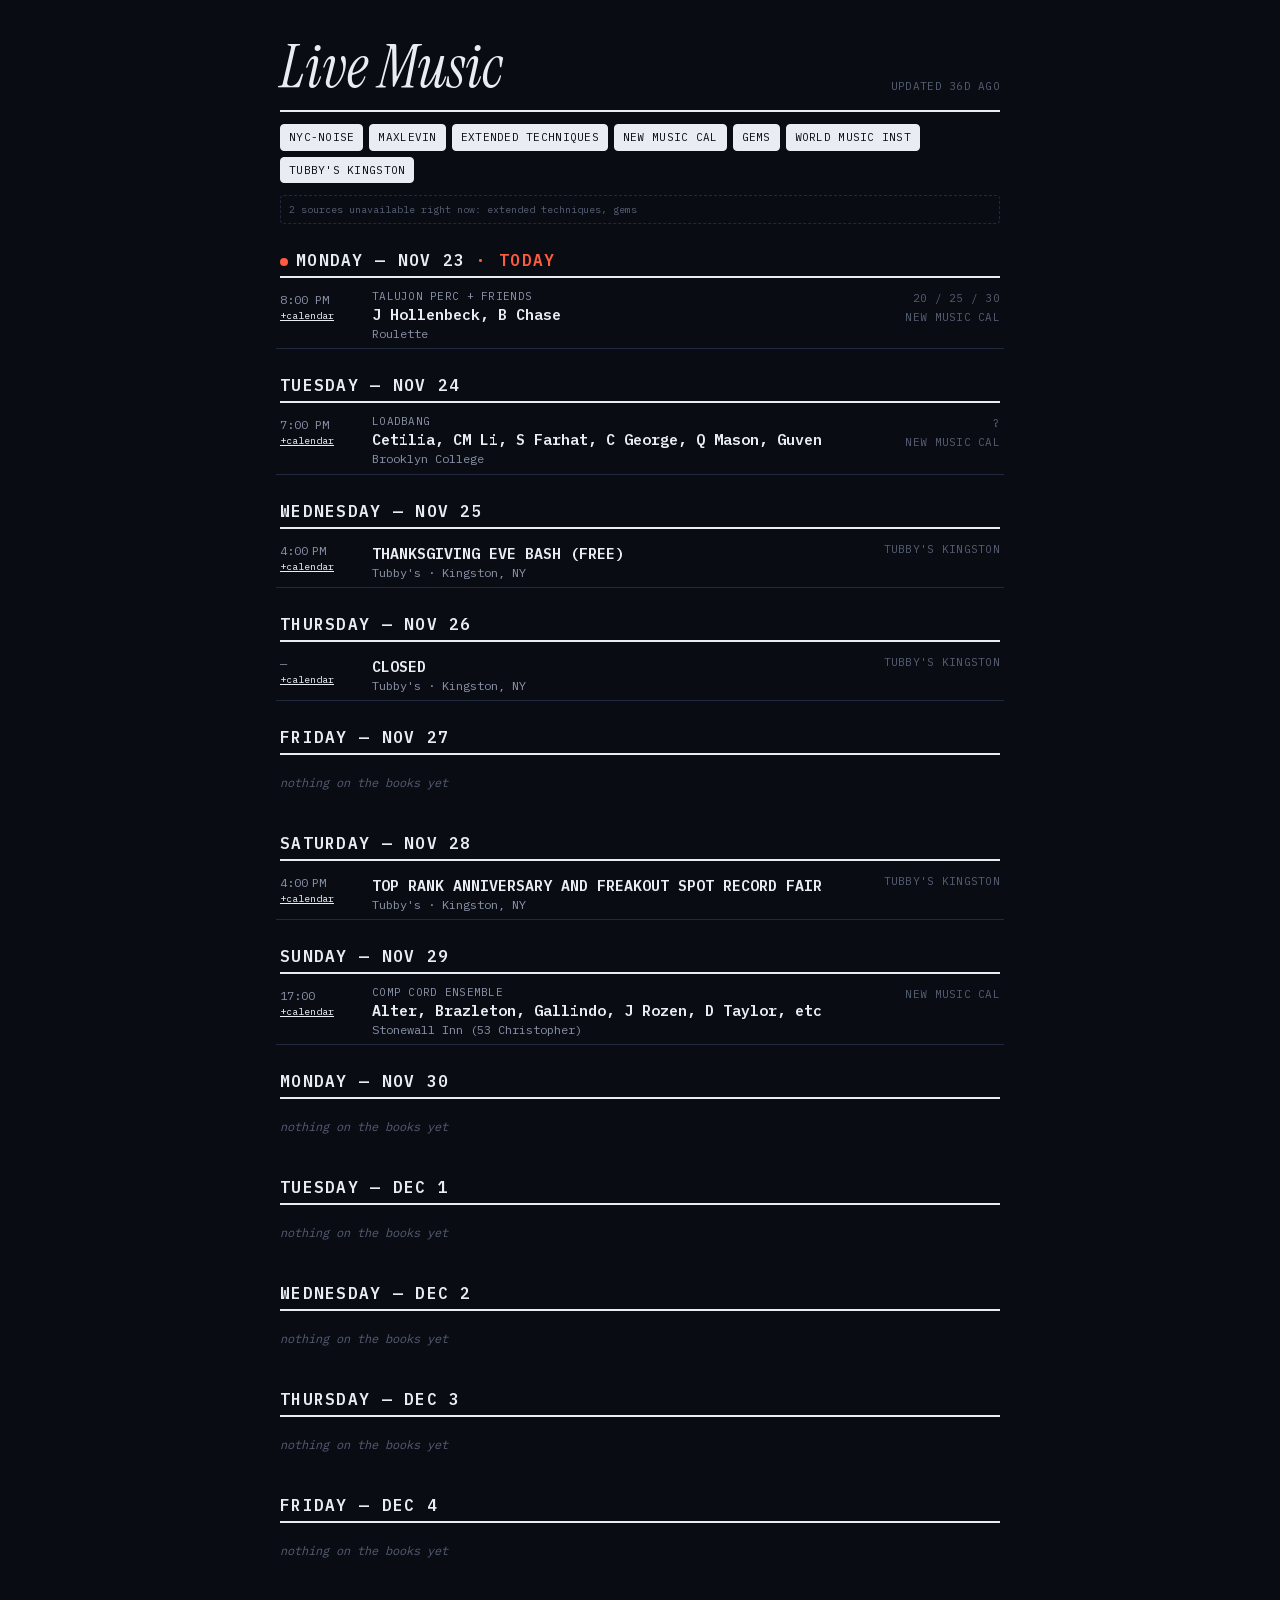
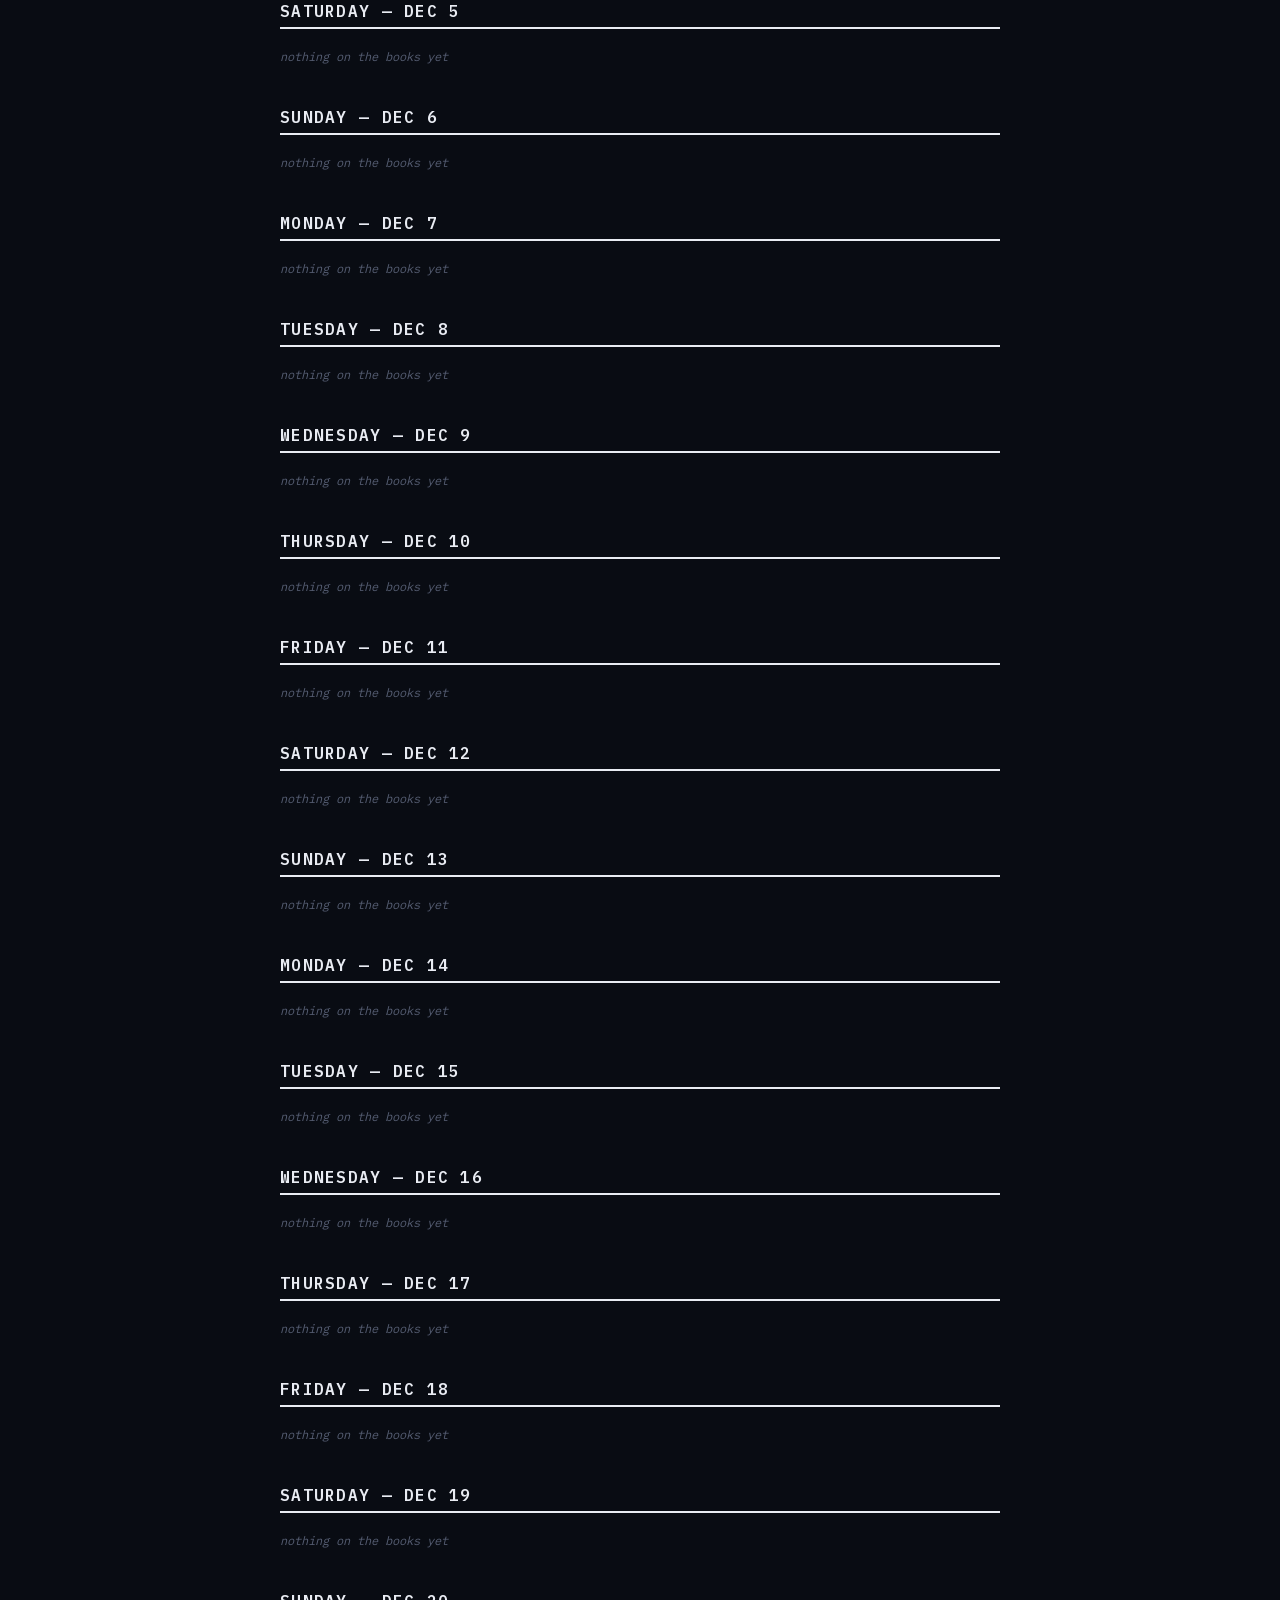
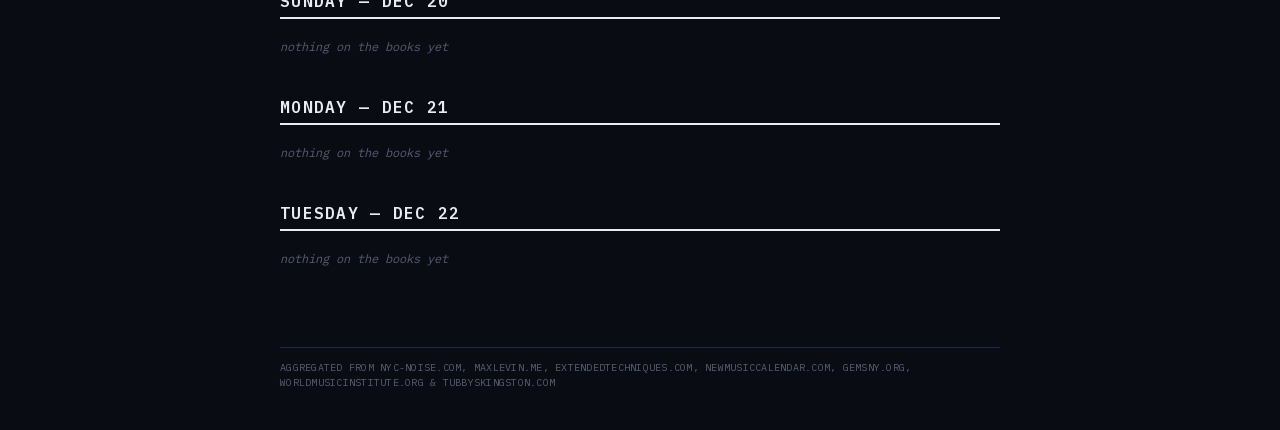
==== commit ca0c25dc: "Update /shows from noise-floor (2026-11-24T00:22:24Z)" ====
--- a/shows/index.html
+++ b/shows/index.html
@@ -1 +1 @@
-<!DOCTYPE html><html lang="en" class="instrument_serif_d780791c-module__Ywp0Sq__variable ibm_plex_mono_a63b03d-module__eNgJjG__variable h-full"><head><meta charSet="utf-8"/><meta name="viewport" content="width=device-width, initial-scale=1"/><link rel="preload" href="/shows/_next/static/media/23b7a97ae3b5c134-s.p.17c61zbdzi3u-.woff2" as="font" crossorigin="" type="font/woff2"/><link rel="preload" href="/shows/_next/static/media/7ebf22b5a21034f8-s.p.3j3877k49yy0l.woff2" as="font" crossorigin="" type="font/woff2"/><link rel="preload" href="/shows/_next/static/media/99e609270109b47d-s.p.30xqm3yldpj47.woff2" as="font" crossorigin="" type="font/woff2"/><link rel="preload" href="/shows/_next/static/media/e41d5df559864f9e-s.p.1g73gv09-xcb6.woff2" as="font" crossorigin="" type="font/woff2"/><link rel="preload" href="/shows/_next/static/media/effe91970fc4db64-s.p.27korwsf9c79u.woff2" as="font" crossorigin="" type="font/woff2"/><link rel="stylesheet" href="/shows/_next/static/chunks/3kul67z1533yt.css" data-precedence="next"/><link rel="preload" as="script" fetchPriority="low" href="/shows/_next/static/chunks/1jq4o6yq14o4c.js"/><script src="/shows/_next/static/chunks/28hwz6gej8xrf.js" async=""></script><script src="/shows/_next/static/chunks/25o46h8mdjlrg.js" async=""></script><script src="/shows/_next/static/chunks/turbopack-1-2r7qso5tl8j.js" async=""></script><script src="/shows/_next/static/chunks/158myu8e_yme3.js" async=""></script><script src="/shows/_next/static/chunks/01jls8451rltk.js" async=""></script><meta name="next-size-adjust" content=""/><title>Live Music — NYC Experimental Show Listings</title><meta name="description" content="Every upcoming NYC-area experimental, noise, and new-music show, pulled from seven independent listings into one agenda."/><link rel="icon" href="/shows/favicon.ico?favicon.2vob68tjqpejf.ico" sizes="256x256" type="image/x-icon"/><script src="/shows/_next/static/chunks/0cz1d0mv5g_q7.js" noModule=""></script></head><body class="h-full min-h-screen"><div hidden=""><!--$--><!--/$--></div><div class="min-h-screen flex flex-col"><header class="max-w-3xl w-full mx-auto px-4 sm:px-6 pt-10 pb-3"><div class="flex items-end justify-between flex-wrap gap-3"><h1 class="font-display italic text-5xl sm:text-6xl leading-[0.9]">Live Music</h1><span class="text-[10px] sm:text-[11px] uppercase tracking-wide text-[var(--ink-faint)] shrink-0"> </span></div><hr class="rule-strong mt-4"/><div class="flex flex-wrap gap-1.5 mt-3"><button aria-pressed="true" class="text-[10px] sm:text-[11px] uppercase tracking-wide px-2 py-1 rounded-sm border transition-colors" style="background:var(--ink);color:var(--paper);border-color:var(--ink)">nyc-noise</button><button aria-pressed="true" class="text-[10px] sm:text-[11px] uppercase tracking-wide px-2 py-1 rounded-sm border transition-colors" style="background:var(--ink);color:var(--paper);border-color:var(--ink)">maxlevin</button><button aria-pressed="true" class="text-[10px] sm:text-[11px] uppercase tracking-wide px-2 py-1 rounded-sm border transition-colors" style="background:var(--ink);color:var(--paper);border-color:var(--ink)">extended techniques</button><button aria-pressed="true" class="text-[10px] sm:text-[11px] uppercase tracking-wide px-2 py-1 rounded-sm border transition-colors" style="background:var(--ink);color:var(--paper);border-color:var(--ink)">new music cal</button><button aria-pressed="true" class="text-[10px] sm:text-[11px] uppercase tracking-wide px-2 py-1 rounded-sm border transition-colors" style="background:var(--ink);color:var(--paper);border-color:var(--ink)">gems</button><button aria-pressed="true" class="text-[10px] sm:text-[11px] uppercase tracking-wide px-2 py-1 rounded-sm border transition-colors" style="background:var(--ink);color:var(--paper);border-color:var(--ink)">world music inst</button><button aria-pressed="true" class="text-[10px] sm:text-[11px] uppercase tracking-wide px-2 py-1 rounded-sm border transition-colors" style="background:var(--ink);color:var(--paper);border-color:var(--ink)">tubby&#x27;s kingston</button></div></header><div class="max-w-3xl w-full mx-auto px-4 sm:px-6"><p class="text-[10px] text-[var(--ink-faint)] border border-dashed border-[var(--rule)] px-2 py-1.5 rounded-sm">2<!-- --> source<!-- -->s<!-- --> unavailable right now:<!-- --> <!-- -->extended techniques, gems</p></div><main class="max-w-3xl w-full mx-auto px-4 sm:px-6 pb-16 flex-1"><section><div class="sticky top-0 z-10 bg-[var(--paper)] pt-6 pb-1"><div class="flex items-baseline gap-2"><span class="h-2 w-2 rounded-full bg-[var(--red)] shrink-0" aria-hidden="true"></span><h2 class="font-mono font-semibold text-sm sm:text-base tracking-[0.08em]">SUNDAY — NOV 22<span class="text-[var(--red)]"> · TODAY</span></h2></div><hr class="rule-strong mt-1"/></div><div><div class="group grid grid-cols-[3.25rem_1fr] gap-x-3 sm:grid-cols-[4.75rem_1fr_9rem] sm:gap-x-4 py-2 border-b border-[var(--rule)] transition-colors hover:bg-[var(--paper-raised)] px-1 -mx-1"><div class="text-[11px] sm:text-xs pt-[3px] leading-[1.1]"><div class="tabular text-[var(--ink-soft)]">3:00 PM</div><a href="https://calendar.google.com/calendar/render?action=TEMPLATE&amp;text=Carlyle+Floyd%3A+Wuthering+Heights+%40+Sheen+Center&amp;dates=20261122T200000Z%2F20261122T220000Z&amp;details=The+Little+Opera+Theater+of+New+York%0APrice%3A+33+-+63%0AListing%3A+https%3A%2F%2Fwww.lotny.org%2Fwuthering-heights&amp;location=Sheen+Center" target="_blank" rel="noopener noreferrer" class="block whitespace-nowrap underline text-[9px] sm:text-[10px] text-[var(--ink-faint)] hover:text-[var(--red)] transition-colors mt-1">+calendar</a></div><div class="min-w-0"><div class="text-[10px] sm:text-[11px] uppercase tracking-wide text-[var(--ink-soft)] leading-[1.1] truncate">The Little Opera Theater of New York</div><a href="https://www.lotny.org/wuthering-heights" target="_blank" rel="noopener noreferrer" class="font-semibold text-[14px] sm:text-[15px] leading-[1] hover:text-[var(--red)] hover:underline transition-colors">Carlyle Floyd: Wuthering Heights</a><div class="text-[11px] sm:text-xs text-[var(--ink-soft)] leading-[1.1] mt-px flex flex-wrap items-baseline gap-x-2"><span>Sheen Center</span></div></div><div class="col-span-2 sm:col-span-1 flex sm:flex-col sm:items-end items-center gap-x-3 gap-y-0.5 mt-1.5 sm:mt-0 text-[10px] sm:text-[11px] text-[var(--ink-faint)]"><span class="uppercase tracking-wide">33 - 63</span><span class="uppercase tracking-wide flex gap-1"><a href="https://www.lotny.org/wuthering-heights" target="_blank" rel="noopener noreferrer" class="hover:text-[var(--red)] transition-colors" title="View on new music cal">new music cal</a></span></div></div><div class="group grid grid-cols-[3.25rem_1fr] gap-x-3 sm:grid-cols-[4.75rem_1fr_9rem] sm:gap-x-4 py-2 border-b border-[var(--rule)] transition-colors hover:bg-[var(--paper-raised)] px-1 -mx-1"><div class="text-[11px] sm:text-xs pt-[3px] leading-[1.1]"><div class="tabular text-[var(--ink-soft)]">6:00 PM</div><a href="https://calendar.google.com/calendar/render?action=TEMPLATE&amp;text=Schlefer+%2B+Bach+%28arr%29%2C+trad.+%40+Tenri&amp;dates=20261122T230000Z%2F20261123T010000Z&amp;details=S+von+Hattenberger%2C+vc%2C+J+Schlefer%2C+shkhi%0APrice%3A+25+%2F+30%0AListing%3A+https%3A%2F%2Fwww.zeffy.com%2Fen-US%2Fticketing%2Fevening-odyssey&amp;location=Tenri" target="_blank" rel="noopener noreferrer" class="block whitespace-nowrap underline text-[9px] sm:text-[10px] text-[var(--ink-faint)] hover:text-[var(--red)] transition-colors mt-1">+calendar</a></div><div class="min-w-0"><div class="text-[10px] sm:text-[11px] uppercase tracking-wide text-[var(--ink-soft)] leading-[1.1] truncate">S von Hattenberger, vc, J Schlefer, shkhi</div><a href="https://www.zeffy.com/en-US/ticketing/evening-odyssey" target="_blank" rel="noopener noreferrer" class="font-semibold text-[14px] sm:text-[15px] leading-[1] hover:text-[var(--red)] hover:underline transition-colors">Schlefer + Bach (arr), trad.</a><div class="text-[11px] sm:text-xs text-[var(--ink-soft)] leading-[1.1] mt-px flex flex-wrap items-baseline gap-x-2"><span>Tenri</span></div></div><div class="col-span-2 sm:col-span-1 flex sm:flex-col sm:items-end items-center gap-x-3 gap-y-0.5 mt-1.5 sm:mt-0 text-[10px] sm:text-[11px] text-[var(--ink-faint)]"><span class="uppercase tracking-wide">25 / 30</span><span class="uppercase tracking-wide flex gap-1"><a href="https://www.zeffy.com/en-US/ticketing/evening-odyssey" target="_blank" rel="noopener noreferrer" class="hover:text-[var(--red)] transition-colors" title="View on new music cal">new music cal</a></span></div></div><div class="group grid grid-cols-[3.25rem_1fr] gap-x-3 sm:grid-cols-[4.75rem_1fr_9rem] sm:gap-x-4 py-2 border-b border-[var(--rule)] transition-colors hover:bg-[var(--paper-raised)] px-1 -mx-1"><div class="text-[11px] sm:text-xs pt-[3px] leading-[1.1]"><div class="tabular text-[var(--ink-soft)]">7:00 PM</div><a href="https://calendar.google.com/calendar/render?action=TEMPLATE&amp;text=Franzson%2C+Vine%2C+Gisladottir%2C+Worthington%2C+Kozar%2C+M+Esptein+%2B+%40+Church+of+the+Intercession+%28550+W+155%29&amp;dates=20261123T000000Z%2F20261123T020000Z&amp;details=Loadbang%0APrice%3A+17+%2F+28%0AListing%3A+https%3A%2F%2Fwww.eventbrite.com%2Fe%2Floadbang-presents-wintering-tickets-1992972230591&amp;location=Church+of+the+Intercession+%28550+W+155%29" target="_blank" rel="noopener noreferrer" class="block whitespace-nowrap underline text-[9px] sm:text-[10px] text-[var(--ink-faint)] hover:text-[var(--red)] transition-colors mt-1">+calendar</a></div><div class="min-w-0"><div class="text-[10px] sm:text-[11px] uppercase tracking-wide text-[var(--ink-soft)] leading-[1.1] truncate">Loadbang</div><a href="https://www.eventbrite.com/e/loadbang-presents-wintering-tickets-1992972230591" target="_blank" rel="noopener noreferrer" class="font-semibold text-[14px] sm:text-[15px] leading-[1] hover:text-[var(--red)] hover:underline transition-colors">Franzson, Vine, Gisladottir, Worthington, Kozar, M Esptein +</a><div class="text-[11px] sm:text-xs text-[var(--ink-soft)] leading-[1.1] mt-px flex flex-wrap items-baseline gap-x-2"><span>Church of the Intercession (550 W 155)</span></div></div><div class="col-span-2 sm:col-span-1 flex sm:flex-col sm:items-end items-center gap-x-3 gap-y-0.5 mt-1.5 sm:mt-0 text-[10px] sm:text-[11px] text-[var(--ink-faint)]"><span class="uppercase tracking-wide">17 / 28</span><span class="uppercase tracking-wide flex gap-1"><a href="https://www.eventbrite.com/e/loadbang-presents-wintering-tickets-1992972230591" target="_blank" rel="noopener noreferrer" class="hover:text-[var(--red)] transition-colors" title="View on new music cal">new music cal</a></span></div></div><div class="group grid grid-cols-[3.25rem_1fr] gap-x-3 sm:grid-cols-[4.75rem_1fr_9rem] sm:gap-x-4 py-2 border-b border-[var(--rule)] transition-colors hover:bg-[var(--paper-raised)] px-1 -mx-1"><div class="text-[11px] sm:text-xs pt-[3px] leading-[1.1]"><div class="tabular text-[var(--ink-soft)]">7:30 PM</div><a href="https://calendar.google.com/calendar/render?action=TEMPLATE&amp;text=JL+Adams%3A+Prophecies+of+Fire+%40+Mannes+-+Tishman+Auditorium&amp;dates=20261123T003000Z%2F20261123T023000Z&amp;details=Sandbox+Percussion%0APrice%3A+free%0AListing%3A+https%3A%2F%2Fevent.newschool.edu%2Fsandbox26&amp;location=Mannes+-+Tishman+Auditorium" target="_blank" rel="noopener noreferrer" class="block whitespace-nowrap underline text-[9px] sm:text-[10px] text-[var(--ink-faint)] hover:text-[var(--red)] transition-colors mt-1">+calendar</a></div><div class="min-w-0"><div class="text-[10px] sm:text-[11px] uppercase tracking-wide text-[var(--ink-soft)] leading-[1.1] truncate">Sandbox Percussion</div><a href="https://event.newschool.edu/sandbox26" target="_blank" rel="noopener noreferrer" class="font-semibold text-[14px] sm:text-[15px] leading-[1] hover:text-[var(--red)] hover:underline transition-colors">JL Adams: Prophecies of Fire</a><div class="text-[11px] sm:text-xs text-[var(--ink-soft)] leading-[1.1] mt-px flex flex-wrap items-baseline gap-x-2"><span>Mannes - Tishman Auditorium</span></div></div><div class="col-span-2 sm:col-span-1 flex sm:flex-col sm:items-end items-center gap-x-3 gap-y-0.5 mt-1.5 sm:mt-0 text-[10px] sm:text-[11px] text-[var(--ink-faint)]"><span class="uppercase tracking-wide">free</span><span class="uppercase tracking-wide flex gap-1"><a href="https://event.newschool.edu/sandbox26" target="_blank" rel="noopener noreferrer" class="hover:text-[var(--red)] transition-colors" title="View on new music cal">new music cal</a></span></div></div></div></section><section><div class="sticky top-0 z-10 bg-[var(--paper)] pt-6 pb-1"><div class="flex items-baseline gap-2"><h2 class="font-mono font-semibold text-sm sm:text-base tracking-[0.08em]">MONDAY — NOV 23</h2></div><hr class="rule-strong mt-1"/></div><div><div class="group grid grid-cols-[3.25rem_1fr] gap-x-3 sm:grid-cols-[4.75rem_1fr_9rem] sm:gap-x-4 py-2 border-b border-[var(--rule)] transition-colors hover:bg-[var(--paper-raised)] px-1 -mx-1"><div class="text-[11px] sm:text-xs pt-[3px] leading-[1.1]"><div class="tabular text-[var(--ink-soft)]">8:00 PM</div><a href="https://calendar.google.com/calendar/render?action=TEMPLATE&amp;text=J+Hollenbeck%2C+B+Chase+%40+Roulette&amp;dates=20261124T010000Z%2F20261124T030000Z&amp;details=Talujon+Perc+%2B+friends%0APrice%3A+20+%2F+25+%2F+30%0AListing%3A+https%3A%2F%2Froulette.org%2Fevent%2Ftalujon-brian-chase-john-hollenbeck%2F&amp;location=Roulette" target="_blank" rel="noopener noreferrer" class="block whitespace-nowrap underline text-[9px] sm:text-[10px] text-[var(--ink-faint)] hover:text-[var(--red)] transition-colors mt-1">+calendar</a></div><div class="min-w-0"><div class="text-[10px] sm:text-[11px] uppercase tracking-wide text-[var(--ink-soft)] leading-[1.1] truncate">Talujon Perc + friends</div><a href="https://roulette.org/event/talujon-brian-chase-john-hollenbeck/" target="_blank" rel="noopener noreferrer" class="font-semibold text-[14px] sm:text-[15px] leading-[1] hover:text-[var(--red)] hover:underline transition-colors">J Hollenbeck, B Chase</a><div class="text-[11px] sm:text-xs text-[var(--ink-soft)] leading-[1.1] mt-px flex flex-wrap items-baseline gap-x-2"><span>Roulette</span></div></div><div class="col-span-2 sm:col-span-1 flex sm:flex-col sm:items-end items-center gap-x-3 gap-y-0.5 mt-1.5 sm:mt-0 text-[10px] sm:text-[11px] text-[var(--ink-faint)]"><span class="uppercase tracking-wide">20 / 25 / 30</span><span class="uppercase tracking-wide flex gap-1"><a href="https://roulette.org/event/talujon-brian-chase-john-hollenbeck/" target="_blank" rel="noopener noreferrer" class="hover:text-[var(--red)] transition-colors" title="View on new music cal">new music cal</a></span></div></div></div></section><section><div class="sticky top-0 z-10 bg-[var(--paper)] pt-6 pb-1"><div class="flex items-baseline gap-2"><h2 class="font-mono font-semibold text-sm sm:text-base tracking-[0.08em]">TUESDAY — NOV 24</h2></div><hr class="rule-strong mt-1"/></div><div><div class="group grid grid-cols-[3.25rem_1fr] gap-x-3 sm:grid-cols-[4.75rem_1fr_9rem] sm:gap-x-4 py-2 border-b border-[var(--rule)] transition-colors hover:bg-[var(--paper-raised)] px-1 -mx-1"><div class="text-[11px] sm:text-xs pt-[3px] leading-[1.1]"><div class="tabular text-[var(--ink-soft)]">7:00 PM</div><a href="https://calendar.google.com/calendar/render?action=TEMPLATE&amp;text=Cetilia%2C+CM+Li%2C+S+Farhat%2C+C+George%2C+Q+Mason%2C+Guven+%40+Brooklyn+College&amp;dates=20261125T000000Z%2F20261125T020000Z&amp;details=Loadbang%0APrice%3A+%3F%0AListing%3A+https%3A%2F%2Fwww.newmusiccalendar.com%2F&amp;location=Brooklyn+College" target="_blank" rel="noopener noreferrer" class="block whitespace-nowrap underline text-[9px] sm:text-[10px] text-[var(--ink-faint)] hover:text-[var(--red)] transition-colors mt-1">+calendar</a></div><div class="min-w-0"><div class="text-[10px] sm:text-[11px] uppercase tracking-wide text-[var(--ink-soft)] leading-[1.1] truncate">Loadbang</div><a href="https://www.newmusiccalendar.com/" target="_blank" rel="noopener noreferrer" class="font-semibold text-[14px] sm:text-[15px] leading-[1] hover:text-[var(--red)] hover:underline transition-colors">Cetilia, CM Li, S Farhat, C George, Q Mason, Guven</a><div class="text-[11px] sm:text-xs text-[var(--ink-soft)] leading-[1.1] mt-px flex flex-wrap items-baseline gap-x-2"><span>Brooklyn College</span></div></div><div class="col-span-2 sm:col-span-1 flex sm:flex-col sm:items-end items-center gap-x-3 gap-y-0.5 mt-1.5 sm:mt-0 text-[10px] sm:text-[11px] text-[var(--ink-faint)]"><span class="uppercase tracking-wide">?</span><span class="uppercase tracking-wide flex gap-1"><a href="https://www.newmusiccalendar.com/" target="_blank" rel="noopener noreferrer" class="hover:text-[var(--red)] transition-colors" title="View on new music cal">new music cal</a></span></div></div></div></section><section><div class="sticky top-0 z-10 bg-[var(--paper)] pt-6 pb-1"><div class="flex items-baseline gap-2"><h2 class="font-mono font-semibold text-sm sm:text-base tracking-[0.08em]">WEDNESDAY — NOV 25</h2></div><hr class="rule-strong mt-1"/></div><div><div class="group grid grid-cols-[3.25rem_1fr] gap-x-3 sm:grid-cols-[4.75rem_1fr_9rem] sm:gap-x-4 py-2 border-b border-[var(--rule)] transition-colors hover:bg-[var(--paper-raised)] px-1 -mx-1"><div class="text-[11px] sm:text-xs pt-[3px] leading-[1.1]"><div class="tabular text-[var(--ink-soft)]">4:00 PM</div><a href="https://calendar.google.com/calendar/render?action=TEMPLATE&amp;text=THANKSGIVING+EVE+BASH+%28FREE%29+%40+Tubby%27s&amp;dates=20261125T210000Z%2F20261126T040000Z&amp;details=Listing%3A+https%3A%2F%2Fwww.tubbyskingston.com%2Fcalendar%2Fthanksgiving-eve-bash-free&amp;location=Tubby%27s%2C+Kingston%2C+NY" target="_blank" rel="noopener noreferrer" class="block whitespace-nowrap underline text-[9px] sm:text-[10px] text-[var(--ink-faint)] hover:text-[var(--red)] transition-colors mt-1">+calendar</a></div><div class="min-w-0"><a href="https://www.tubbyskingston.com/calendar/thanksgiving-eve-bash-free" target="_blank" rel="noopener noreferrer" class="font-semibold text-[14px] sm:text-[15px] leading-[1] hover:text-[var(--red)] hover:underline transition-colors">THANKSGIVING EVE BASH (FREE)</a><div class="text-[11px] sm:text-xs text-[var(--ink-soft)] leading-[1.1] mt-px flex flex-wrap items-baseline gap-x-2"><span>Tubby&#x27;s · Kingston, NY</span></div></div><div class="col-span-2 sm:col-span-1 flex sm:flex-col sm:items-end items-center gap-x-3 gap-y-0.5 mt-1.5 sm:mt-0 text-[10px] sm:text-[11px] text-[var(--ink-faint)]"><span class="uppercase tracking-wide flex gap-1"><a href="https://www.tubbyskingston.com/calendar/thanksgiving-eve-bash-free" target="_blank" rel="noopener noreferrer" class="hover:text-[var(--red)] transition-colors" title="View on tubby&#x27;s kingston">tubby&#x27;s kingston</a></span></div></div></div></section><section><div class="sticky top-0 z-10 bg-[var(--paper)] pt-6 pb-1"><div class="flex items-baseline gap-2"><h2 class="font-mono font-semibold text-sm sm:text-base tracking-[0.08em]">THURSDAY — NOV 26</h2></div><hr class="rule-strong mt-1"/></div><div><div class="group grid grid-cols-[3.25rem_1fr] gap-x-3 sm:grid-cols-[4.75rem_1fr_9rem] sm:gap-x-4 py-2 border-b border-[var(--rule)] transition-colors hover:bg-[var(--paper-raised)] px-1 -mx-1"><div class="text-[11px] sm:text-xs pt-[3px] leading-[1.1]"><div class="tabular text-[var(--ink-soft)]">—</div><a href="https://calendar.google.com/calendar/render?action=TEMPLATE&amp;text=CLOSED+%40+Tubby%27s&amp;dates=20261126%2F20261127&amp;details=Listing%3A+https%3A%2F%2Fwww.tubbyskingston.com%2Fcalendar%2Fh3gwwx6k654dl23gntg9h8pkzygwhd&amp;location=Tubby%27s%2C+Kingston%2C+NY" target="_blank" rel="noopener noreferrer" class="block whitespace-nowrap underline text-[9px] sm:text-[10px] text-[var(--ink-faint)] hover:text-[var(--red)] transition-colors mt-1">+calendar</a></div><div class="min-w-0"><a href="https://www.tubbyskingston.com/calendar/h3gwwx6k654dl23gntg9h8pkzygwhd" target="_blank" rel="noopener noreferrer" class="font-semibold text-[14px] sm:text-[15px] leading-[1] hover:text-[var(--red)] hover:underline transition-colors">CLOSED</a><div class="text-[11px] sm:text-xs text-[var(--ink-soft)] leading-[1.1] mt-px flex flex-wrap items-baseline gap-x-2"><span>Tubby&#x27;s · Kingston, NY</span></div></div><div class="col-span-2 sm:col-span-1 flex sm:flex-col sm:items-end items-center gap-x-3 gap-y-0.5 mt-1.5 sm:mt-0 text-[10px] sm:text-[11px] text-[var(--ink-faint)]"><span class="uppercase tracking-wide flex gap-1"><a href="https://www.tubbyskingston.com/calendar/h3gwwx6k654dl23gntg9h8pkzygwhd" target="_blank" rel="noopener noreferrer" class="hover:text-[var(--red)] transition-colors" title="View on tubby&#x27;s kingston">tubby&#x27;s kingston</a></span></div></div></div></section><section><div class="sticky top-0 z-10 bg-[var(--paper)] pt-6 pb-1"><div class="flex items-baseline gap-2"><h2 class="font-mono font-semibold text-sm sm:text-base tracking-[0.08em]">FRIDAY — NOV 27</h2></div><hr class="rule-strong mt-1"/></div><p class="py-4 text-xs italic text-[var(--ink-faint)]">nothing on the books yet</p></section><section><div class="sticky top-0 z-10 bg-[var(--paper)] pt-6 pb-1"><div class="flex items-baseline gap-2"><h2 class="font-mono font-semibold text-sm sm:text-base tracking-[0.08em]">SATURDAY — NOV 28</h2></div><hr class="rule-strong mt-1"/></div><div><div class="group grid grid-cols-[3.25rem_1fr] gap-x-3 sm:grid-cols-[4.75rem_1fr_9rem] sm:gap-x-4 py-2 border-b border-[var(--rule)] transition-colors hover:bg-[var(--paper-raised)] px-1 -mx-1"><div class="text-[11px] sm:text-xs pt-[3px] leading-[1.1]"><div class="tabular text-[var(--ink-soft)]">4:00 PM</div><a href="https://calendar.google.com/calendar/render?action=TEMPLATE&amp;text=TOP+RANK+ANNIVERSARY+AND+FREAKOUT+SPOT+RECORD+FAIR+%40+Tubby%27s&amp;dates=20261128T210000Z%2F20261129T040000Z&amp;details=Listing%3A+https%3A%2F%2Fwww.tubbyskingston.com%2Fcalendar%2Ftop-rank-anniversary-and-freakout-spot-record-fair&amp;location=Tubby%27s%2C+Kingston%2C+NY" target="_blank" rel="noopener noreferrer" class="block whitespace-nowrap underline text-[9px] sm:text-[10px] text-[var(--ink-faint)] hover:text-[var(--red)] transition-colors mt-1">+calendar</a></div><div class="min-w-0"><a href="https://www.tubbyskingston.com/calendar/top-rank-anniversary-and-freakout-spot-record-fair" target="_blank" rel="noopener noreferrer" class="font-semibold text-[14px] sm:text-[15px] leading-[1] hover:text-[var(--red)] hover:underline transition-colors">TOP RANK ANNIVERSARY AND FREAKOUT SPOT RECORD FAIR</a><div class="text-[11px] sm:text-xs text-[var(--ink-soft)] leading-[1.1] mt-px flex flex-wrap items-baseline gap-x-2"><span>Tubby&#x27;s · Kingston, NY</span></div></div><div class="col-span-2 sm:col-span-1 flex sm:flex-col sm:items-end items-center gap-x-3 gap-y-0.5 mt-1.5 sm:mt-0 text-[10px] sm:text-[11px] text-[var(--ink-faint)]"><span class="uppercase tracking-wide flex gap-1"><a href="https://www.tubbyskingston.com/calendar/top-rank-anniversary-and-freakout-spot-record-fair" target="_blank" rel="noopener noreferrer" class="hover:text-[var(--red)] transition-colors" title="View on tubby&#x27;s kingston">tubby&#x27;s kingston</a></span></div></div></div></section><section><div class="sticky top-0 z-10 bg-[var(--paper)] pt-6 pb-1"><div class="flex items-baseline gap-2"><h2 class="font-mono font-semibold text-sm sm:text-base tracking-[0.08em]">SUNDAY — NOV 29</h2></div><hr class="rule-strong mt-1"/></div><div><div class="group grid grid-cols-[3.25rem_1fr] gap-x-3 sm:grid-cols-[4.75rem_1fr_9rem] sm:gap-x-4 py-2 border-b border-[var(--rule)] transition-colors hover:bg-[var(--paper-raised)] px-1 -mx-1"><div class="text-[11px] sm:text-xs pt-[3px] leading-[1.1]"><div class="tabular text-[var(--ink-soft)]">17:00</div><a href="https://calendar.google.com/calendar/render?action=TEMPLATE&amp;text=Alter%2C+Brazleton%2C+Gallindo%2C+J+Rozen%2C+D+Taylor%2C+etc+%40+Stonewall+Inn+%2853+Christopher%29&amp;dates=20261129%2F20261130&amp;details=Comp+Cord+Ensemble%0AListing%3A+https%3A%2F%2Fcomposersconcordance.wixsite.com%2F2026-2027-season&amp;location=Stonewall+Inn+%2853+Christopher%29" target="_blank" rel="noopener noreferrer" class="block whitespace-nowrap underline text-[9px] sm:text-[10px] text-[var(--ink-faint)] hover:text-[var(--red)] transition-colors mt-1">+calendar</a></div><div class="min-w-0"><div class="text-[10px] sm:text-[11px] uppercase tracking-wide text-[var(--ink-soft)] leading-[1.1] truncate">Comp Cord Ensemble</div><a href="https://composersconcordance.wixsite.com/2026-2027-season" target="_blank" rel="noopener noreferrer" class="font-semibold text-[14px] sm:text-[15px] leading-[1] hover:text-[var(--red)] hover:underline transition-colors">Alter, Brazleton, Gallindo, J Rozen, D Taylor, etc</a><div class="text-[11px] sm:text-xs text-[var(--ink-soft)] leading-[1.1] mt-px flex flex-wrap items-baseline gap-x-2"><span>Stonewall Inn (53 Christopher)</span></div></div><div class="col-span-2 sm:col-span-1 flex sm:flex-col sm:items-end items-center gap-x-3 gap-y-0.5 mt-1.5 sm:mt-0 text-[10px] sm:text-[11px] text-[var(--ink-faint)]"><span class="uppercase tracking-wide flex gap-1"><a href="https://composersconcordance.wixsite.com/2026-2027-season" target="_blank" rel="noopener noreferrer" class="hover:text-[var(--red)] transition-colors" title="View on new music cal">new music cal</a></span></div></div></div></section><section><div class="sticky top-0 z-10 bg-[var(--paper)] pt-6 pb-1"><div class="flex items-baseline gap-2"><h2 class="font-mono font-semibold text-sm sm:text-base tracking-[0.08em]">MONDAY — NOV 30</h2></div><hr class="rule-strong mt-1"/></div><p class="py-4 text-xs italic text-[var(--ink-faint)]">nothing on the books yet</p></section><section><div class="sticky top-0 z-10 bg-[var(--paper)] pt-6 pb-1"><div class="flex items-baseline gap-2"><h2 class="font-mono font-semibold text-sm sm:text-base tracking-[0.08em]">TUESDAY — DEC 1</h2></div><hr class="rule-strong mt-1"/></div><p class="py-4 text-xs italic text-[var(--ink-faint)]">nothing on the books yet</p></section><section><div class="sticky top-0 z-10 bg-[var(--paper)] pt-6 pb-1"><div class="flex items-baseline gap-2"><h2 class="font-mono font-semibold text-sm sm:text-base tracking-[0.08em]">WEDNESDAY — DEC 2</h2></div><hr class="rule-strong mt-1"/></div><p class="py-4 text-xs italic text-[var(--ink-faint)]">nothing on the books yet</p></section><section><div class="sticky top-0 z-10 bg-[var(--paper)] pt-6 pb-1"><div class="flex items-baseline gap-2"><h2 class="font-mono font-semibold text-sm sm:text-base tracking-[0.08em]">THURSDAY — DEC 3</h2></div><hr class="rule-strong mt-1"/></div><p class="py-4 text-xs italic text-[var(--ink-faint)]">nothing on the books yet</p></section><section><div class="sticky top-0 z-10 bg-[var(--paper)] pt-6 pb-1"><div class="flex items-baseline gap-2"><h2 class="font-mono font-semibold text-sm sm:text-base tracking-[0.08em]">FRIDAY — DEC 4</h2></div><hr class="rule-strong mt-1"/></div><p class="py-4 text-xs italic text-[var(--ink-faint)]">nothing on the books yet</p></section><section><div class="sticky top-0 z-10 bg-[var(--paper)] pt-6 pb-1"><div class="flex items-baseline gap-2"><h2 class="font-mono font-semibold text-sm sm:text-base tracking-[0.08em]">SATURDAY — DEC 5</h2></div><hr class="rule-strong mt-1"/></div><p class="py-4 text-xs italic text-[var(--ink-faint)]">nothing on the books yet</p></section><section><div class="sticky top-0 z-10 bg-[var(--paper)] pt-6 pb-1"><div class="flex items-baseline gap-2"><h2 class="font-mono font-semibold text-sm sm:text-base tracking-[0.08em]">SUNDAY — DEC 6</h2></div><hr class="rule-strong mt-1"/></div><p class="py-4 text-xs italic text-[var(--ink-faint)]">nothing on the books yet</p></section><section><div class="sticky top-0 z-10 bg-[var(--paper)] pt-6 pb-1"><div class="flex items-baseline gap-2"><h2 class="font-mono font-semibold text-sm sm:text-base tracking-[0.08em]">MONDAY — DEC 7</h2></div><hr class="rule-strong mt-1"/></div><p class="py-4 text-xs italic text-[var(--ink-faint)]">nothing on the books yet</p></section><section><div class="sticky top-0 z-10 bg-[var(--paper)] pt-6 pb-1"><div class="flex items-baseline gap-2"><h2 class="font-mono font-semibold text-sm sm:text-base tracking-[0.08em]">TUESDAY — DEC 8</h2></div><hr class="rule-strong mt-1"/></div><p class="py-4 text-xs italic text-[var(--ink-faint)]">nothing on the books yet</p></section><section><div class="sticky top-0 z-10 bg-[var(--paper)] pt-6 pb-1"><div class="flex items-baseline gap-2"><h2 class="font-mono font-semibold text-sm sm:text-base tracking-[0.08em]">WEDNESDAY — DEC 9</h2></div><hr class="rule-strong mt-1"/></div><p class="py-4 text-xs italic text-[var(--ink-faint)]">nothing on the books yet</p></section><section><div class="sticky top-0 z-10 bg-[var(--paper)] pt-6 pb-1"><div class="flex items-baseline gap-2"><h2 class="font-mono font-semibold text-sm sm:text-base tracking-[0.08em]">THURSDAY — DEC 10</h2></div><hr class="rule-strong mt-1"/></div><p class="py-4 text-xs italic text-[var(--ink-faint)]">nothing on the books yet</p></section><section><div class="sticky top-0 z-10 bg-[var(--paper)] pt-6 pb-1"><div class="flex items-baseline gap-2"><h2 class="font-mono font-semibold text-sm sm:text-base tracking-[0.08em]">FRIDAY — DEC 11</h2></div><hr class="rule-strong mt-1"/></div><p class="py-4 text-xs italic text-[var(--ink-faint)]">nothing on the books yet</p></section><section><div class="sticky top-0 z-10 bg-[var(--paper)] pt-6 pb-1"><div class="flex items-baseline gap-2"><h2 class="font-mono font-semibold text-sm sm:text-base tracking-[0.08em]">SATURDAY — DEC 12</h2></div><hr class="rule-strong mt-1"/></div><p class="py-4 text-xs italic text-[var(--ink-faint)]">nothing on the books yet</p></section><section><div class="sticky top-0 z-10 bg-[var(--paper)] pt-6 pb-1"><div class="flex items-baseline gap-2"><h2 class="font-mono font-semibold text-sm sm:text-base tracking-[0.08em]">SUNDAY — DEC 13</h2></div><hr class="rule-strong mt-1"/></div><p class="py-4 text-xs italic text-[var(--ink-faint)]">nothing on the books yet</p></section><section><div class="sticky top-0 z-10 bg-[var(--paper)] pt-6 pb-1"><div class="flex items-baseline gap-2"><h2 class="font-mono font-semibold text-sm sm:text-base tracking-[0.08em]">MONDAY — DEC 14</h2></div><hr class="rule-strong mt-1"/></div><p class="py-4 text-xs italic text-[var(--ink-faint)]">nothing on the books yet</p></section><section><div class="sticky top-0 z-10 bg-[var(--paper)] pt-6 pb-1"><div class="flex items-baseline gap-2"><h2 class="font-mono font-semibold text-sm sm:text-base tracking-[0.08em]">TUESDAY — DEC 15</h2></div><hr class="rule-strong mt-1"/></div><p class="py-4 text-xs italic text-[var(--ink-faint)]">nothing on the books yet</p></section><section><div class="sticky top-0 z-10 bg-[var(--paper)] pt-6 pb-1"><div class="flex items-baseline gap-2"><h2 class="font-mono font-semibold text-sm sm:text-base tracking-[0.08em]">WEDNESDAY — DEC 16</h2></div><hr class="rule-strong mt-1"/></div><p class="py-4 text-xs italic text-[var(--ink-faint)]">nothing on the books yet</p></section><section><div class="sticky top-0 z-10 bg-[var(--paper)] pt-6 pb-1"><div class="flex items-baseline gap-2"><h2 class="font-mono font-semibold text-sm sm:text-base tracking-[0.08em]">THURSDAY — DEC 17</h2></div><hr class="rule-strong mt-1"/></div><p class="py-4 text-xs italic text-[var(--ink-faint)]">nothing on the books yet</p></section><section><div class="sticky top-0 z-10 bg-[var(--paper)] pt-6 pb-1"><div class="flex items-baseline gap-2"><h2 class="font-mono font-semibold text-sm sm:text-base tracking-[0.08em]">FRIDAY — DEC 18</h2></div><hr class="rule-strong mt-1"/></div><p class="py-4 text-xs italic text-[var(--ink-faint)]">nothing on the books yet</p></section><section><div class="sticky top-0 z-10 bg-[var(--paper)] pt-6 pb-1"><div class="flex items-baseline gap-2"><h2 class="font-mono font-semibold text-sm sm:text-base tracking-[0.08em]">SATURDAY — DEC 19</h2></div><hr class="rule-strong mt-1"/></div><p class="py-4 text-xs italic text-[var(--ink-faint)]">nothing on the books yet</p></section><section><div class="sticky top-0 z-10 bg-[var(--paper)] pt-6 pb-1"><div class="flex items-baseline gap-2"><h2 class="font-mono font-semibold text-sm sm:text-base tracking-[0.08em]">SUNDAY — DEC 20</h2></div><hr class="rule-strong mt-1"/></div><p class="py-4 text-xs italic text-[var(--ink-faint)]">nothing on the books yet</p></section><section><div class="sticky top-0 z-10 bg-[var(--paper)] pt-6 pb-1"><div class="flex items-baseline gap-2"><h2 class="font-mono font-semibold text-sm sm:text-base tracking-[0.08em]">MONDAY — DEC 21</h2></div><hr class="rule-strong mt-1"/></div><p class="py-4 text-xs italic text-[var(--ink-faint)]">nothing on the books yet</p></section></main><footer class="max-w-3xl w-full mx-auto px-4 sm:px-6 pb-10 text-[10px] uppercase tracking-wide text-[var(--ink-faint)]"><hr class="rule mb-3"/>aggregated from nyc-noise.com, maxlevin.me, extendedtechniques.com, newmusiccalendar.com, gemsny.org, worldmusicinstitute.org &amp; tubbyskingston.com</footer></div><!--$--><!--/$--><script src="/shows/_next/static/chunks/1jq4o6yq14o4c.js" id="_R_" async=""></script><script>(self.__next_f=self.__next_f||[]).push([0])</script><script>self.__next_f.push([1,"1:\"$Sreact.fragment\"\n2:I[39756,[\"/shows/_next/static/chunks/158myu8e_yme3.js\"],\"default\"]\n3:I[37457,[\"/shows/_next/static/chunks/158myu8e_yme3.js\"],\"default\"]\n5:I[97367,[\"/shows/_next/static/chunks/158myu8e_yme3.js\"],\"OutletBoundary\"]\n6:\"$Sreact.suspense\"\n8:I[97367,[\"/shows/_next/static/chunks/158myu8e_yme3.js\"],\"ViewportBoundary\"]\na:I[97367,[\"/shows/_next/static/chunks/158myu8e_yme3.js\"],\"MetadataBoundary\"]\nc:I[68027,[\"/shows/_next/static/chunks/158myu8e_yme3.js\"],\"default\",1]\n:HL[\"/shows/_next/static/chunks/3kul67z1533yt.css\",\"style\"]\n:HL[\"/shows/_next/static/media/23b7a97ae3b5c134-s.p.17c61zbdzi3u-.woff2\",\"font\",{\"crossOrigin\":\"\",\"type\":\"font/woff2\"}]\n:HL[\"/shows/_next/static/media/7ebf22b5a21034f8-s.p.3j3877k49yy0l.woff2\",\"font\",{\"crossOrigin\":\"\",\"type\":\"font/woff2\"}]\n:HL[\"/shows/_next/static/media/99e609270109b47d-s.p.30xqm3yldpj47.woff2\",\"font\",{\"crossOrigin\":\"\",\"type\":\"font/woff2\"}]\n:HL[\"/shows/_next/static/media/e41d5df559864f9e-s.p.1g73gv09-xcb6.woff2\",\"font\",{\"crossOrigin\":\"\",\"type\":\"font/woff2\"}]\n:HL[\"/shows/_next/static/media/effe91970fc4db64-s.p.27korwsf9c79u.woff2\",\"font\",{\"crossOrigin\":\"\",\"type\":\"font/woff2\"}]\n"])</script><script>self.__next_f.push([1,"0:{\"P\":null,\"c\":[\"\",\"\"],\"q\":\"\",\"i\":false,\"f\":[[[\"\",{\"children\":[\"__PAGE__\",{}]},\"$undefined\",\"$undefined\",16],[[\"$\",\"$1\",\"c\",{\"children\":[[[\"$\",\"link\",\"0\",{\"rel\":\"stylesheet\",\"href\":\"/shows/_next/static/chunks/3kul67z1533yt.css\",\"precedence\":\"next\",\"crossOrigin\":\"$undefined\",\"nonce\":\"$undefined\"}],[\"$\",\"script\",\"script-0\",{\"src\":\"/shows/_next/static/chunks/158myu8e_yme3.js\",\"async\":true,\"nonce\":\"$undefined\"}]],[\"$\",\"html\",null,{\"lang\":\"en\",\"className\":\"instrument_serif_d780791c-module__Ywp0Sq__variable ibm_plex_mono_a63b03d-module__eNgJjG__variable h-full\",\"children\":[\"$\",\"body\",null,{\"className\":\"h-full min-h-screen\",\"children\":[\"$\",\"$L2\",null,{\"parallelRouterKey\":\"children\",\"error\":\"$undefined\",\"errorStyles\":\"$undefined\",\"errorScripts\":\"$undefined\",\"template\":[\"$\",\"$L3\",null,{}],\"templateStyles\":\"$undefined\",\"templateScripts\":\"$undefined\",\"notFound\":[[[\"$\",\"title\",null,{\"children\":\"404: This page could not be found.\"}],[\"$\",\"div\",null,{\"style\":{\"fontFamily\":\"system-ui,\\\"Segoe UI\\\",Roboto,Helvetica,Arial,sans-serif,\\\"Apple Color Emoji\\\",\\\"Segoe UI Emoji\\\"\",\"height\":\"100vh\",\"textAlign\":\"center\",\"display\":\"flex\",\"flexDirection\":\"column\",\"alignItems\":\"center\",\"justifyContent\":\"center\"},\"children\":[\"$\",\"div\",null,{\"children\":[[\"$\",\"style\",null,{\"dangerouslySetInnerHTML\":{\"__html\":\"body{color:#000;background:#fff;margin:0}.next-error-h1{border-right:1px solid rgba(0,0,0,.3)}@media (prefers-color-scheme:dark){body{color:#fff;background:#000}.next-error-h1{border-right:1px solid rgba(255,255,255,.3)}}\"}}],[\"$\",\"h1\",null,{\"className\":\"next-error-h1\",\"style\":{\"display\":\"inline-block\",\"margin\":\"0 20px 0 0\",\"padding\":\"0 23px 0 0\",\"fontSize\":24,\"fontWeight\":500,\"verticalAlign\":\"top\",\"lineHeight\":\"49px\"},\"children\":404}],[\"$\",\"div\",null,{\"style\":{\"display\":\"inline-block\"},\"children\":[\"$\",\"h2\",null,{\"style\":{\"fontSize\":14,\"fontWeight\":400,\"lineHeight\":\"49px\",\"margin\":0},\"children\":\"This page could not be found.\"}]}]]}]}]],[]],\"forbidden\":\"$undefined\",\"unauthorized\":\"$undefined\"}]}]}]]}],{\"children\":[[\"$\",\"$1\",\"c\",{\"children\":[\"$L4\",[[\"$\",\"script\",\"script-0\",{\"src\":\"/shows/_next/static/chunks/01jls8451rltk.js\",\"async\":true,\"nonce\":\"$undefined\"}]],[\"$\",\"$L5\",null,{\"children\":[\"$\",\"$6\",null,{\"name\":\"Next.MetadataOutlet\",\"children\":\"$@7\"}]}]]}],{},null,false,null]},null,false,null],[\"$\",\"$1\",\"h\",{\"children\":[null,[\"$\",\"$L8\",null,{\"children\":\"$L9\"}],[\"$\",\"div\",null,{\"hidden\":true,\"children\":[\"$\",\"$La\",null,{\"children\":[\"$\",\"$6\",null,{\"name\":\"Next.Metadata\",\"children\":\"$Lb\"}]}]}],[\"$\",\"meta\",null,{\"name\":\"next-size-adjust\",\"content\":\"\"}]]}],false]],\"m\":\"$undefined\",\"G\":[\"$c\",[[\"$\",\"link\",\"0\",{\"rel\":\"stylesheet\",\"href\":\"/shows/_next/static/chunks/3kul67z1533yt.css\",\"precedence\":\"next\",\"crossOrigin\":\"$undefined\",\"nonce\":\"$undefined\"}]]],\"S\":true,\"h\":null,\"s\":\"$undefined\",\"l\":\"$undefined\",\"p\":\"$undefined\",\"d\":\"$undefined\",\"b\":\"UNEBdtYnausjyrXMgf7ip\"}\n"])</script><script>self.__next_f.push([1,"9:[[\"$\",\"meta\",\"0\",{\"charSet\":\"utf-8\"}],[\"$\",\"meta\",\"1\",{\"name\":\"viewport\",\"content\":\"width=device-width, initial-scale=1\"}]]\n"])</script><script>self.__next_f.push([1,"d:I[27201,[\"/shows/_next/static/chunks/158myu8e_yme3.js\"],\"IconMark\"]\n7:null\nb:[[\"$\",\"title\",\"0\",{\"children\":\"Live Music — NYC Experimental Show Listings\"}],[\"$\",\"meta\",\"1\",{\"name\":\"description\",\"content\":\"Every upcoming NYC-area experimental, noise, and new-music show, pulled from seven independent listings into one agenda.\"}],[\"$\",\"link\",\"2\",{\"rel\":\"icon\",\"href\":\"/shows/favicon.ico?favicon.2vob68tjqpejf.ico\",\"sizes\":\"256x256\",\"type\":\"image/x-icon\"}],[\"$\",\"$Ld\",\"3\",{}]]\n"])</script><script>self.__next_f.push([1,"e:I[94181,[\"/shows/_next/static/chunks/158myu8e_yme3.js\",\"/shows/_next/static/chunks/01jls8451rltk.js\"],\"AgendaView\"]\n"])</script><script>self.__next_f.push([1,"4:[\"$\",\"$Le\",null,{\"initial\":{\"events\":[{\"id\":\"nyc-noise-f70b974d79e456fc\",\"date\":\"2026-10-30\",\"timeDisplay\":\"6pm-10pm\",\"sortMinutes\":1080,\"artists\":[\"Ibrahima Sow, Duff McIntosh\"],\"venue\":\"p.i.t. (property is theft)\",\"neighborhood\":\"los sures / williamsburg\",\"borough\":\"Brooklyn\",\"price\":\"notaflof\",\"ticketUrl\":null,\"sourceUrl\":\"https://www.propertyistheft.org/events/lj8wzvhvfb5gysvy2j6uympfndrywk\",\"source\":\"nyc-noise\",\"mergedFrom\":[],\"outOfTown\":false},{\"id\":\"nyc-noise-fa0440718bbaa60a\",\"date\":\"2026-10-30\",\"timeDisplay\":\"6pm\",\"sortMinutes\":1080,\"artists\":[\"Harlan Steed, Skuzland, Rugirugz, Torrestrial, Dr. Slice, Trip Villain\"],\"venue\":\"the meadows\",\"neighborhood\":\"east williamsburg\",\"borough\":\"Brooklyn\",\"ticketUrl\":\"https://kydlabs.com/e/EVcdef236c-71c9-48a9-9787-c4cc188a5853\",\"sourceUrl\":\"https://kydlabs.com/e/EVcdef236c-71c9-48a9-9787-c4cc188a5853\",\"source\":\"nyc-noise\",\"mergedFrom\":[],\"outOfTown\":false},{\"id\":\"tubbyskingston-a8a1d195e723d6ac\",\"date\":\"2026-10-30\",\"timeDisplay\":\"6:30 PM-11:59 PM\",\"sortMinutes\":1110,\"title\":\"TUBBY'S HALLOWEEN COVER BAND BATTLE NIGHT 2\",\"artists\":[],\"venue\":\"Tubby's\",\"neighborhood\":\"Kingston, NY\",\"ticketUrl\":null,\"sourceUrl\":\"https://www.tubbyskingston.com/calendar/tubbys-halloween-cover-band-battle-night-2\",\"source\":\"tubbyskingston\",\"mergedFrom\":[],\"outOfTown\":false},{\"id\":\"nyc-noise-c02410bf805541e0\",\"date\":\"2026-10-30\",\"timeDisplay\":\"7pm\",\"sortMinutes\":1140,\"title\":\"Friday Night Noise\",\"artists\":[\"Moth Morgue, Dagger Wound, Horsesick, Drow\"],\"venue\":\"fringe records\",\"neighborhood\":\"ridgewood\",\"borough\":\"Queens\",\"ticketUrl\":null,\"sourceUrl\":\"https://fringerecords.com/calendar\",\"source\":\"nyc-noise\",\"mergedFrom\":[],\"outOfTown\":false},{\"id\":\"nyc-noise-f2116d1b8fc90e28\",\"date\":\"2026-10-30\",\"timeDisplay\":\"7pm-10pm\",\"sortMinutes\":1140,\"artists\":[\"Masma Dream World, The Human Dream Project, 'nguento, Aeonium (DJ)\"],\"venue\":\"stone circle at ridgewood presby\",\"neighborhood\":\"ridgewood\",\"borough\":\"Queens\",\"ticketUrl\":\"https://theticketing.co/e/11452\",\"sourceUrl\":\"https://theticketing.co/e/11452\",\"source\":\"nyc-noise\",\"mergedFrom\":[],\"outOfTown\":false},{\"id\":\"nyc-noise-926f84661549ebe3\",\"date\":\"2026-10-30\",\"timeDisplay\":\"7pm\",\"sortMinutes\":1140,\"title\":\"Halloween Cover Show\",\"artists\":[\"ickypop, Bill Diver's Passion Project, Sara Devoe, Babe City\"],\"venue\":\"hart bar\",\"neighborhood\":\"bushwick\",\"borough\":\"Brooklyn\",\"ticketUrl\":null,\"sourceUrl\":\"https://www.hartbarnyc.com/shows\",\"source\":\"nyc-noise\",\"mergedFrom\":[],\"outOfTown\":false},{\"id\":\"maxlevin-2731d5e5102899a2\",\"date\":\"2026-10-30\",\"timeDisplay\":\"7:00 PM\",\"sortMinutes\":1140,\"title\":\"Sina Najafi talks about genocide with Eyal Weizman\",\"artists\":[],\"venue\":\"John Giorno Foundation\",\"borough\":\"Manhattan\",\"ticketUrl\":null,\"sourceUrl\":\"https://maxlevin.me/upcoming-events/\",\"source\":\"maxlevin\",\"mergedFrom\":[],\"outOfTown\":false},{\"id\":\"nyc-noise-e9d3575da81ed5eb\",\"date\":\"2026-10-30\",\"timeDisplay\":\"7:30pm\",\"sortMinutes\":1170,\"artists\":[\"DITZ, Adult Human Females\"],\"venue\":\"tv eye\",\"neighborhood\":\"ridgewood\",\"borough\":\"Queens\",\"ticketUrl\":\"https://wl.eventim.us/event/ditz-adult-human-females/702154\",\"sourceUrl\":\"https://wl.eventim.us/event/ditz-adult-human-females/702154\",\"source\":\"nyc-noise\",\"mergedFrom\":[],\"outOfTown\":false},{\"id\":\"newmusiccalendar-ed3d7f24b1210048\",\"date\":\"2026-10-30\",\"timeDisplay\":\"7:30 PM\",\"sortMinutes\":1170,\"title\":\"M. Abels: Get Out (film w/ live score)\",\"artists\":[\"NY Phil\"],\"venue\":\"NY Phil\",\"price\":\"$$$-$$$$$\",\"ticketUrl\":\"https://www.nyphil.org/concerts-tickets/2627/get-out-in-concert/\",\"sourceUrl\":\"https://www.nyphil.org/concerts-tickets/2627/get-out-in-concert/\",\"source\":\"newmusiccalendar\",\"mergedFrom\":[],\"outOfTown\":false,\"emphasizeTitle\":true},{\"id\":\"newmusiccalendar-8946531ff64d75a2\",\"date\":\"2026-10-30\",\"timeDisplay\":\"7:30 PM\",\"sortMinutes\":1170,\"title\":\"all E Alberga string quartets\",\"artists\":[\"Green Room Ensemble\"],\"venue\":\"Sawdust\",\"price\":\"40 + 10 = 50\",\"ticketUrl\":\"https://www.nationalsawdust.org/event/eleanor-alberga-the-string-quartet-cycle\",\"sourceUrl\":\"https://www.nationalsawdust.org/event/eleanor-alberga-the-string-quartet-cycle\",\"source\":\"newmusiccalendar\",\"mergedFrom\":[],\"outOfTown\":false,\"emphasizeTitle\":true},{\"id\":\"newmusiccalendar-2bfcf0ae165b7684\",\"date\":\"2026-10-30\",\"timeDisplay\":\"7:30 PM\",\"sortMinutes\":1170,\"title\":\"Weir, Lewis, Merivale, Festinger, Karchin, E Hoffman\",\"artists\":[\"Fidelio Trio\"],\"venue\":\"Tenri\",\"price\":\"free\",\"ticketUrl\":\"https://www.eventbrite.com/e/the-fidelio-trio-in-concert-music-of-ireland-britain-and-america-tickets-1999933615280\",\"sourceUrl\":\"https://www.eventbrite.com/e/the-fidelio-trio-in-concert-music-of-ireland-britain-and-america-tickets-1999933615280\",\"source\":\"newmusiccalendar\",\"mergedFrom\":[],\"outOfTown\":false,\"emphasizeTitle\":true},{\"id\":\"nyc-noise-99436d16915a0bb0\",\"date\":\"2026-10-30\",\"timeDisplay\":\"8pm\",\"sortMinutes\":1200,\"title\":\"HALLOWEEN\",\"artists\":[\"Machine Girl, Deli Girls, yesterdayneverhappened\"],\"venue\":\"pioneer works\",\"neighborhood\":\"red hook\",\"borough\":\"Brooklyn\",\"price\":\"$$$\",\"ticketUrl\":\"https://pioneerworks.org/programs/machine-girl\",\"sourceUrl\":\"https://pioneerworks.org/programs/machine-girl\",\"source\":\"nyc-noise\",\"mergedFrom\":[],\"outOfTown\":false},{\"id\":\"nyc-noise-5719a2008474c6ec\",\"date\":\"2026-10-30\",\"timeDisplay\":\"8pm\",\"sortMinutes\":1200,\"artists\":[\"EMA \u0026 Tabitha Nikolai\"],\"venue\":\"roulette\",\"neighborhood\":\"downtown\",\"borough\":\"Brooklyn\",\"price\":\"$$$\",\"ticketUrl\":\"https://roulette.org/event/erika-m-anderson-ema-tabitha-nikolai/\",\"sourceUrl\":\"https://roulette.org/event/erika-m-anderson-ema-tabitha-nikolai/\",\"source\":\"nyc-noise\",\"mergedFrom\":[],\"outOfTown\":false},{\"id\":\"nyc-noise-7753c6b41aa7ba2b\",\"date\":\"2026-10-30\",\"timeDisplay\":\"8:30pm\",\"sortMinutes\":1230,\"title\":\"Bernstein #3/4\",\"artists\":[\"Nu Diaspora Blues (Steven Bernstein, Marcus Rojas, Billy Martin, Brandon Ross)\"],\"venue\":\"the stone\",\"neighborhood\":\"greenwich village\",\"borough\":\"Manhattan\",\"ticketUrl\":null,\"sourceUrl\":\"http://thestonenyc.com/calendar.php\",\"source\":\"nyc-noise\",\"mergedFrom\":[],\"outOfTown\":false},{\"id\":\"nyc-noise-9ad9757c0750bd1e\",\"date\":\"2026-10-30\",\"timeDisplay\":\"8:30pm\",\"sortMinutes\":1230,\"artists\":[\"Spookey Ruben, Alice Cohen, S. Chimaera\"],\"venue\":\"footlight at windjammer\",\"neighborhood\":\"ridgewood\",\"borough\":\"Queens\",\"price\":\"notaflof\",\"ticketUrl\":\"https://pools.events/event/LfHqt1ER/spooky-ruben-alice-cohen-monkey/\",\"sourceUrl\":\"https://pools.events/event/LfHqt1ER/spooky-ruben-alice-cohen-monkey/\",\"source\":\"nyc-noise\",\"mergedFrom\":[],\"outOfTown\":false},{\"id\":\"nyc-noise-7ecd91ac97d69578\",\"date\":\"2026-10-30\",\"timeDisplay\":\"9:30pm-4am\",\"sortMinutes\":1290,\"title\":\"Diamond Club\",\"artists\":[\"Rosa Pistola, TSVI, Dream, Alexis Jae (live) + DJ Delish, SEXINCHURCH, BLAIZE, Girlypop Princess\"],\"venue\":\"paragon\",\"neighborhood\":\"bushwick\",\"borough\":\"Brooklyn\",\"ticketUrl\":\"https://ra.co/events/2514846\",\"sourceUrl\":\"https://ra.co/events/2514846\",\"source\":\"nyc-noise\",\"mergedFrom\":[],\"outOfTown\":false},{\"id\":\"nyc-noise-6cf7784a2d704492\",\"date\":\"2026-10-30\",\"timeDisplay\":\"10pm-4am\",\"sortMinutes\":1320,\"artists\":[\"Vyper, AMAYAH, DAIYAH\"],\"venue\":\"bossa nova civic club\",\"neighborhood\":\"bushwick\",\"borough\":\"Brooklyn\",\"ticketUrl\":null,\"sourceUrl\":\"https://ra.co/events/2547886\",\"source\":\"nyc-noise\",\"mergedFrom\":[],\"outOfTown\":false},{\"id\":\"nyc-noise-3e39fc0cb40c1b7b\",\"date\":\"2026-10-30\",\"timeDisplay\":\"10pm friday to 3pm sun\",\"sortMinutes\":1320,\"artists\":[\"HALLOWEEN NONSTOP\"],\"venue\":\"nowadays\",\"neighborhood\":\"ridgewood\",\"borough\":\"Queens\",\"price\":\"$$$\",\"ticketUrl\":\"https://ra.co/events/2522261\",\"sourceUrl\":\"https://ra.co/events/2522261\",\"source\":\"nyc-noise\",\"mergedFrom\":[],\"outOfTown\":false},{\"id\":\"nyc-noise-e27040de948106a4\",\"date\":\"2026-10-31\",\"timeDisplay\":\"2pm\",\"sortMinutes\":840,\"title\":\"Show Brain Halloween\",\"artists\":[\"Bodega, First President of Japan, Nabihah Iqbal, \u0026 more\"],\"venue\":\"tompkins square park\",\"borough\":\"Manhattan\",\"price\":\"free\",\"ticketUrl\":null,\"sourceUrl\":\"https://www.eventbrite.com/o/121310963830\",\"source\":\"nyc-noise\",\"mergedFrom\":[],\"outOfTown\":false},{\"id\":\"newmusiccalendar-b5b3d5d0eda44d9c\",\"date\":\"2026-10-31\",\"timeDisplay\":\"2:00 PM\",\"sortMinutes\":840,\"title\":\"all Schwimmer?\",\"artists\":[\"R. Schwimmer\",\"pno\"],\"venue\":\"Bargemusic at Bkn Bridge Park Boathouse\",\"price\":\"free\",\"ticketUrl\":\"https://www.bargemusic.org/concert/special-halloween-concert-with-rob-schwimmer/\",\"sourceUrl\":\"https://www.bargemusic.org/concert/special-halloween-concert-with-rob-schwimmer/\",\"source\":\"newmusiccalendar\",\"mergedFrom\":[],\"outOfTown\":false,\"emphasizeTitle\":true},{\"id\":\"nyc-noise-cf3c62262bc36f31\",\"date\":\"2026-10-31\",\"timeDisplay\":\"6pm-10pm\",\"sortMinutes\":1080,\"artists\":[\"Punk Rock Halloween\"],\"venue\":\"p.i.t. (property is theft)\",\"neighborhood\":\"los sures / williamsburg\",\"borough\":\"Brooklyn\",\"price\":\"notaflof\",\"ticketUrl\":null,\"sourceUrl\":\"https://www.propertyistheft.org/events/1ymru1k87u6obi4q9524redipyk8ig\",\"source\":\"nyc-noise\",\"mergedFrom\":[],\"outOfTown\":false},{\"id\":\"tubbyskingston-40b4f11c6056d55c\",\"date\":\"2026-10-31\",\"timeDisplay\":\"6:30 PM-11:59 PM\",\"sortMinutes\":1110,\"title\":\"TUBBY'S HALLOWEEN COVER BAND BATTLE NIGHT 3\",\"artists\":[],\"venue\":\"Tubby's\",\"neighborhood\":\"Kingston, NY\",\"ticketUrl\":null,\"sourceUrl\":\"https://www.tubbyskingston.com/calendar/tubbys-halloween-cover-band-battle-night-3\",\"source\":\"tubbyskingston\",\"mergedFrom\":[],\"outOfTown\":false},{\"id\":\"nyc-noise-4f6f27deaec2cc33\",\"date\":\"2026-10-31\",\"timeDisplay\":\"7pm-10pm\",\"sortMinutes\":1140,\"artists\":[\"Halloween\"],\"venue\":\"mama tried\",\"neighborhood\":\"sunset park\",\"borough\":\"Brooklyn\",\"price\":\"notaflof\",\"ticketUrl\":null,\"sourceUrl\":\"https://mamatriedbk.com/upcoming-events/halloween-cover-bands\",\"source\":\"nyc-noise\",\"mergedFrom\":[],\"outOfTown\":false},{\"id\":\"nyc-noise-b09a76101ef8c192\",\"date\":\"2026-10-31\",\"timeDisplay\":\"7pm-11pm\",\"sortMinutes\":1140,\"artists\":[\"HALLOWEEN SHIT\"],\"venue\":\"the broadway\",\"neighborhood\":\"bushwick\",\"borough\":\"Brooklyn\",\"ticketUrl\":\"https://www.thebroadway.nyc/showcalendar/halloween-cover-show-ft-deftones-joyce-manor-modest-mouse-siouxsie-and-the-banshees\",\"sourceUrl\":\"https://www.thebroadway.nyc/showcalendar/halloween-cover-show-ft-deftones-joyce-manor-modest-mouse-siouxsie-and-the-banshees\",\"source\":\"nyc-noise\",\"mergedFrom\":[],\"outOfTown\":false},{\"id\":\"newmusiccalendar-d8719f00d7b06843\",\"date\":\"2026-10-31\",\"timeDisplay\":\"7:30 PM\",\"sortMinutes\":1170,\"title\":\"M. Abels: Get Out (film w/ live score)\",\"artists\":[\"NY Phil\"],\"venue\":\"NY Phil\",\"price\":\"$$$-$$$$$\",\"ticketUrl\":\"https://www.nyphil.org/concerts-tickets/2627/get-out-in-concert/\",\"sourceUrl\":\"https://www.nyphil.org/concerts-tickets/2627/get-out-in-concert/\",\"source\":\"newmusiccalendar\",\"mergedFrom\":[],\"outOfTown\":false,\"emphasizeTitle\":true},{\"id\":\"newmusiccalendar-94cbfa93aac36f9d\",\"date\":\"2026-10-31\",\"timeDisplay\":\"7:30 PM\",\"sortMinutes\":1170,\"title\":\"D Crowell, L Adu, Yeeun Sim\",\"artists\":[\"Unheard-Of\"],\"venue\":\"Mise_En Harlem\",\"price\":\"free\",\"ticketUrl\":\"https://www.eventbrite.com/e/unheard-of-dialogues-this-world-and-another-album-release-show-tickets-2002833572129\",\"sourceUrl\":\"https://www.eventbrite.com/e/unheard-of-dialogues-this-world-and-another-album-release-show-tickets-2002833572129\",\"source\":\"newmusiccalendar\",\"mergedFrom\":[],\"outOfTown\":false,\"emphasizeTitle\":true},{\"id\":\"nyc-noise-3b35eec9688d0733\",\"date\":\"2026-10-31\",\"timeDisplay\":\"8pm-9:30pm\",\"sortMinutes\":1200,\"title\":\"Kou Arts presents\",\"artists\":[\"Oren Ambarchi, Randall Dunn\"],\"venue\":\"blank forms on lafayette\",\"neighborhood\":\"~chinatown\",\"borough\":\"Manhattan\",\"ticketUrl\":\"https://www.viewcy.com/event/oren_ambarchi__randa\",\"sourceUrl\":\"https://www.viewcy.com/event/oren_ambarchi__randa\",\"source\":\"nyc-noise\",\"mergedFrom\":[],\"outOfTown\":false},{\"id\":\"newmusiccalendar-a1edf718307fe115\",\"date\":\"2026-10-31\",\"timeDisplay\":\"8:00 PM\",\"sortMinutes\":1200,\"title\":\"Mazzoli: Lincoln in the Bardo\",\"artists\":[\"Met Opera\"],\"venue\":\"Met Opera\",\"price\":\"$$ - $$$$$\",\"ticketUrl\":\"https://www.metopera.org/season/2026-27-season/lincoln-in-the-bardo/\",\"sourceUrl\":\"https://www.metopera.org/season/2026-27-season/lincoln-in-the-bardo/\",\"source\":\"newmusiccalendar\",\"mergedFrom\":[],\"outOfTown\":false,\"emphasizeTitle\":true},{\"id\":\"nyc-noise-98f3bb012304edc3\",\"date\":\"2026-10-31\",\"timeDisplay\":\"8:30pm\",\"sortMinutes\":1230,\"title\":\"The Brooklyn Witch Trials\",\"artists\":[\"Every Flavor Weather Machine, Art Grey Noizz Quintet, Smugly Ugly, Mother Pigeon Revival\"],\"venue\":\"rubulad\",\"neighborhood\":\"bushwick\",\"borough\":\"Brooklyn\",\"price\":\"$$$\",\"ticketUrl\":\"https://pools.events/event/jjg8OiDP/the-brooklyn-witch-trials/\",\"sourceUrl\":\"https://pools.events/event/jjg8OiDP/the-brooklyn-witch-trials/\",\"source\":\"nyc-noise\",\"mergedFrom\":[],\"outOfTown\":false},{\"id\":\"nyc-noise-83b6c203f406abb8\",\"date\":\"2026-10-31\",\"timeDisplay\":\"8:30pm\",\"sortMinutes\":1230,\"title\":\"Bernstein #4/4\",\"artists\":[\"Sexmob Kurt Weill Halloween (Steven Bernstein, Briggan Krauss, Tony Scherr, Kenny Wollesen)\"],\"venue\":\"the stone\",\"neighborhood\":\"greenwich village\",\"borough\":\"Manhattan\",\"ticketUrl\":null,\"sourceUrl\":\"http://thestonenyc.com/calendar.php\",\"source\":\"nyc-noise\",\"mergedFrom\":[],\"outOfTown\":false},{\"id\":\"nyc-noise-95db43052b56d381\",\"date\":\"2026-10-31\",\"timeDisplay\":\"10pm friday to 3pm sun\",\"sortMinutes\":1320,\"artists\":[\"HALLOWEEN NONSTOP\"],\"venue\":\"nowadays\",\"neighborhood\":\"ridgewood\",\"borough\":\"Queens\",\"price\":\"$$$\",\"ticketUrl\":\"https://ra.co/events/2522261\",\"sourceUrl\":\"https://ra.co/events/2522261\",\"source\":\"nyc-noise\",\"mergedFrom\":[],\"outOfTown\":false},{\"id\":\"nyc-noise-d73a30cb3772a151\",\"date\":\"2026-10-31\",\"timeDisplay\":\"10pm-4am\",\"sortMinutes\":1320,\"artists\":[\"Twerk 2 Freedom: Nightmare On Twerk St\"],\"venue\":\"bossa nova civic club\",\"neighborhood\":\"bushwick\",\"borough\":\"Brooklyn\",\"ticketUrl\":null,\"sourceUrl\":\"https://ra.co/events/2550644\",\"source\":\"nyc-noise\",\"mergedFrom\":[],\"outOfTown\":false},{\"id\":\"nyc-noise-44e6f1a195939b84\",\"date\":\"2026-10-31\",\"timeDisplay\":\"10:30pm-3am\",\"sortMinutes\":1350,\"title\":\"Halloween\",\"artists\":[\"Boris, Juana, VILE + DJ SWISHA, nextdimensional\"],\"venue\":\"paragon\",\"neighborhood\":\"bushwick\",\"borough\":\"Brooklyn\",\"price\":\"$$$\",\"ticketUrl\":\"https://ra.co/events/2536891\",\"sourceUrl\":\"https://ra.co/events/2536891\",\"source\":\"nyc-noise\",\"mergedFrom\":[],\"outOfTown\":false},{\"id\":\"newmusiccalendar-143adf2b835b18a2\",\"date\":\"2026-11-02\",\"timeDisplay\":\"7:00 PM\",\"sortMinutes\":1140,\"title\":\"B Sims, Steiger, Hon. Baker + Druckman\",\"artists\":[\"New York New Music Ensemble\"],\"venue\":\"Resnick / Passlof Fdn\",\"price\":\"25 +\",\"ticketUrl\":\"https://www.nynme.org/event-details/nynme-50-concert-1-26-27\",\"sourceUrl\":\"https://www.nynme.org/event-details/nynme-50-concert-1-26-27\",\"source\":\"newmusiccalendar\",\"mergedFrom\":[],\"outOfTown\":false,\"emphasizeTitle\":true},{\"id\":\"newmusiccalendar-6e243c21042771d1\",\"date\":\"2026-11-02\",\"timeDisplay\":\"7:30 PM\",\"sortMinutes\":1170,\"title\":\"MSM Composers\",\"artists\":[\"MSM musicians\"],\"venue\":\"MSM - Greenfield\",\"price\":\"free\",\"ticketUrl\":\"https://www.msmnyc.edu/performances/msm-composers-concert-11-02-2026/\",\"sourceUrl\":\"https://www.msmnyc.edu/performances/msm-composers-concert-11-02-2026/\",\"source\":\"newmusiccalendar\",\"mergedFrom\":[],\"outOfTown\":false,\"emphasizeTitle\":true},{\"id\":\"maxlevin-1d78b8624cbce4cf\",\"date\":\"2026-11-03\",\"timeDisplay\":\"7:00 PM\",\"sortMinutes\":1140,\"title\":\"The Garden that Tilts (1974)\",\"artists\":[],\"venue\":\"L’Alliance New York\",\"borough\":\"Manhattan\",\"ticketUrl\":null,\"sourceUrl\":\"https://maxlevin.me/upcoming-events/\",\"source\":\"maxlevin\",\"mergedFrom\":[],\"outOfTown\":false},{\"id\":\"newmusiccalendar-2927330e67de6337\",\"date\":\"2026-11-03\",\"timeDisplay\":\"7:00 PM\",\"sortMinutes\":1140,\"artists\":[\"Trio Fadolin + K Azmeh\",\"I Barmash\"],\"venue\":\"Joe's Pub\",\"price\":\"30 + minimum\",\"ticketUrl\":\"https://www.ljova.com/event/trio-fadolin-with-kinan-azmeh-and-inna-barmash-at-joes-pub/\",\"sourceUrl\":\"https://www.ljova.com/event/trio-fadolin-with-kinan-azmeh-and-inna-barmash-at-joes-pub/\",\"source\":\"newmusiccalendar\",\"mergedFrom\":[],\"outOfTown\":false,\"emphasizeTitle\":true},{\"id\":\"newmusiccalendar-2d23c0e5858d8b17\",\"date\":\"2026-11-03\",\"timeDisplay\":\"7:30 PM\",\"sortMinutes\":1170,\"title\":\"Mazzoli: Lincoln in the Bardo\",\"artists\":[\"Met Opera\"],\"venue\":\"Met Opera\",\"price\":\"$$ - $$$$$\",\"ticketUrl\":\"https://www.metopera.org/season/2026-27-season/lincoln-in-the-bardo/\",\"sourceUrl\":\"https://www.metopera.org/season/2026-27-season/lincoln-in-the-bardo/\",\"source\":\"newmusiccalendar\",\"mergedFrom\":[],\"outOfTown\":false,\"emphasizeTitle\":true},{\"id\":\"newmusiccalendar-6dc26842d64b2208\",\"date\":\"2026-11-03\",\"timeDisplay\":\"7:30 PM\",\"sortMinutes\":1170,\"title\":\"Frey, E Gee, M Epstein, A Watts, K Balch, C Miller, Mcindoe\",\"artists\":[\"Departure Duo (sop, cb) + C Frey\",\"vla\"],\"venue\":\"Mise En Harlem\",\"price\":\"20\",\"ticketUrl\":\"https://www.mise-en.org/tuesday-november-3-2026-730-pm-carrie-frey-departure-duo/\",\"sourceUrl\":\"https://www.mise-en.org/tuesday-november-3-2026-730-pm-carrie-frey-departure-duo/\",\"source\":\"newmusiccalendar\",\"mergedFrom\":[],\"outOfTown\":false,\"emphasizeTitle\":true},{\"id\":\"newmusiccalendar-5e45b7ff6ed41580\",\"date\":\"2026-11-04\",\"timeDisplay\":\"7:30 PM\",\"sortMinutes\":1170,\"title\":\"Hersch, Kurtag + Hildegard\",\"artists\":[\"Wolftone Duo + Ah Young Hong\",\"sop\"],\"venue\":\"Di Menna\",\"price\":\"free\",\"ticketUrl\":\"https://dimennacenter.org/event/across-in-grief-and-detail/\",\"sourceUrl\":\"https://dimennacenter.org/event/across-in-grief-and-detail/\",\"source\":\"newmusiccalendar\",\"mergedFrom\":[],\"outOfTown\":false,\"emphasizeTitle\":true},{\"id\":\"tubbyskingston-1518e15c80e1d373\",\"date\":\"2026-11-04\",\"timeDisplay\":\"7:30 PM-11:30 PM\",\"sortMinutes\":1170,\"title\":\"NICK SHOWS THE KNICKS\",\"artists\":[],\"venue\":\"Tubby's\",\"neighborhood\":\"Kingston, NY\",\"ticketUrl\":null,\"sourceUrl\":\"https://www.tubbyskingston.com/calendar/nick-shows-the-knicks\",\"source\":\"tubbyskingston\",\"mergedFrom\":[],\"outOfTown\":false},{\"id\":\"newmusiccalendar-5661f99f80d5116b\",\"date\":\"2026-11-05\",\"timeDisplay\":\"6:00 PM\",\"sortMinutes\":1080,\"title\":\"Kendall, Cox\",\"artists\":[\"Rhythm Method Qr\"],\"venue\":\"St Pauls at Columbia U\",\"price\":\"free (reg by 11am 11/4)\",\"ticketUrl\":\"https://events.columbia.edu/cal/event/eventView.do?calPath=%2Fpublic%2Fcals%2FMainCal\u0026guid=CAL-00bbdb7c-9f4b176f-019f-4c814808-000024c7events@columbia.edu\u0026recurrenceId=\",\"sourceUrl\":\"https://events.columbia.edu/cal/event/eventView.do?calPath=%2Fpublic%2Fcals%2FMainCal\u0026guid=CAL-00bbdb7c-9f4b176f-019f-4c814808-000024c7events@columbia.edu\u0026recurrenceId=\",\"source\":\"newmusiccalendar\",\"mergedFrom\":[],\"outOfTown\":false,\"emphasizeTitle\":true},{\"id\":\"maxlevin-567546597da26457\",\"date\":\"2026-11-05\",\"timeDisplay\":\"7:00 PM\",\"sortMinutes\":1140,\"title\":\"The Draughtsman’s Contract + Live Music\",\"artists\":[],\"venue\":\"Roxy Cinema\",\"borough\":\"Manhattan\",\"ticketUrl\":null,\"sourceUrl\":\"https://maxlevin.me/upcoming-events/\",\"source\":\"maxlevin\",\"mergedFrom\":[],\"outOfTown\":false},{\"id\":\"tubbyskingston-47187314983c8b7c\",\"date\":\"2026-11-05\",\"timeDisplay\":\"7:00 PM-11:00 PM\",\"sortMinutes\":1140,\"title\":\"DITZ + GLOIN\",\"artists\":[],\"venue\":\"Tubby's\",\"neighborhood\":\"Kingston, NY\",\"ticketUrl\":\"https://link.dice.fm/b3c6a2fc288c\",\"sourceUrl\":\"https://www.tubbyskingston.com/calendar/ditz\",\"source\":\"tubbyskingston\",\"mergedFrom\":[],\"outOfTown\":false},{\"id\":\"newmusiccalendar-4accc40bd8ac256d\",\"date\":\"2026-11-05\",\"timeDisplay\":\"7:30 PM\",\"sortMinutes\":1170,\"title\":\"Feldman: Three Voices\",\"artists\":[\"Nina Guo\",\"v\"],\"venue\":\"St. Michael's (225 W 99)\",\"price\":\"33\",\"ticketUrl\":\"https://www.eventbrite.com/e/graphic-content-feldman-brown-at-100-st-michaels-concerts-tickets-1996985502395\",\"sourceUrl\":\"https://www.eventbrite.com/e/graphic-content-feldman-brown-at-100-st-michaels-concerts-tickets-1996985502395\",\"source\":\"newmusiccalendar\",\"mergedFrom\":[],\"outOfTown\":false,\"emphasizeTitle\":true},{\"id\":\"newmusiccalendar-be9e2675bba61d51\",\"date\":\"2026-11-05\",\"timeDisplay\":\"7:30 PM\",\"sortMinutes\":1170,\"title\":\"Montgomery, Leon, GL Frank, G Smith, Akiho + Bach\",\"artists\":[\"A Weilerstein\",\"vc\"],\"venue\":\"Carnegie - Zankel\",\"price\":\"56 +\",\"ticketUrl\":\"https://www.carnegiehall.org/calendar/2026/11/05/alisa-weilerstein-fragments-6-0730pm\",\"sourceUrl\":\"https://www.carnegiehall.org/calendar/2026/11/05/alisa-weilerstein-fragments-6-0730pm\",\"source\":\"newmusiccalendar\",\"mergedFrom\":[],\"outOfTown\":false,\"emphasizeTitle\":true},{\"id\":\"newmusiccalendar-5a7648458ab63537\",\"date\":\"2026-11-05\",\"timeDisplay\":\"7:30 PM\",\"sortMinutes\":1170,\"title\":\"Belanger, Esmail, Holzkenner, Mountford, Relihan, K Siegel +\",\"artists\":[\"C4 Choral Ens\"],\"venue\":\"St Luke in the Fields (487 Hudson)\",\"price\":\"10 / 20 / 25 / 50\",\"ticketUrl\":\"https://www.eventbrite.com/cc/c4-celebrations-for-our-time-4879538/\",\"sourceUrl\":\"https://www.eventbrite.com/cc/c4-celebrations-for-our-time-4879538/\",\"source\":\"newmusiccalendar\",\"mergedFrom\":[],\"outOfTown\":false,\"emphasizeTitle\":true},{\"id\":\"newmusiccalendar-e0ebb7a890aeacb7\",\"date\":\"2026-11-05\",\"timeDisplay\":\"8:00 PM\",\"sortMinutes\":1200,\"title\":\"J Woody: Lamentaions + R. White and student stuff\",\"artists\":[\"New Consort\"],\"venue\":\"Merkin\",\"ticketUrl\":\"https://www.thenewconsort.org/events/flung-from-the-garden-album-release\",\"sourceUrl\":\"https://www.thenewconsort.org/events/flung-from-the-garden-album-release\",\"source\":\"newmusiccalendar\",\"mergedFrom\":[],\"outOfTown\":false,\"emphasizeTitle\":true},{\"id\":\"worldmusicinstitute-d9714b203ddc3fd1\",\"date\":\"2026-11-05\",\"timeDisplay\":\"8 PM\",\"sortMinutes\":1200,\"title\":\"Niladri Kumaar\",\"artists\":[],\"venue\":\"Adler Hall\",\"ticketUrl\":\"https://www.worldmusicinstitute.org/niladri-kumar-at-adler-hall/\",\"sourceUrl\":\"https://www.worldmusicinstitute.org/niladri-kumar-at-adler-hall/\",\"source\":\"worldmusicinstitute\",\"mergedFrom\":[],\"outOfTown\":false},{\"id\":\"tubbyskingston-d7ba970eb302fee3\",\"date\":\"2026-11-06\",\"timeDisplay\":\"7:00 PM-11:00 PM\",\"sortMinutes\":1140,\"title\":\"FISH NARC + PHANTASIA\",\"artists\":[],\"venue\":\"Tubby's\",\"neighborhood\":\"Kingston, NY\",\"ticketUrl\":\"https://link.dice.fm/h040a62da784\",\"sourceUrl\":\"https://www.tubbyskingston.com/calendar/fish-narc-phantasia\",\"source\":\"tubbyskingston\",\"mergedFrom\":[],\"outOfTown\":false},{\"id\":\"newmusiccalendar-9b92245d7bee103a\",\"date\":\"2026-11-06\",\"timeDisplay\":\"7:30 PM\",\"sortMinutes\":1170,\"title\":\"Feldman: Violia in My Life 1-3, Kurtag\",\"artists\":[\"musicians tbd\"],\"venue\":\"St. Michael's (225 W 99)\",\"price\":\"33\",\"ticketUrl\":\"https://www.eventbrite.com/e/graphic-content-feldman-brown-at-100-st-michaels-concerts-tickets-1996985502395\",\"sourceUrl\":\"https://www.eventbrite.com/e/graphic-content-feldman-brown-at-100-st-michaels-concerts-tickets-1996985502395\",\"source\":\"newmusiccalendar\",\"mergedFrom\":[],\"outOfTown\":false,\"emphasizeTitle\":true},{\"id\":\"newmusiccalendar-c9ca44bdf274b2fb\",\"date\":\"2026-11-06\",\"timeDisplay\":\"7:30 PM\",\"sortMinutes\":1170,\"title\":\"Belanger, Esmail, Holzkenner, Mountford, Relihan, K Siegel +\",\"artists\":[\"C4 Choral Ens\"],\"venue\":\"B'way Presbyterian (114th St)\",\"price\":\"10 / 20 / 25 / 50\",\"ticketUrl\":\"https://www.eventbrite.com/cc/c4-celebrations-for-our-time-4879538/\",\"sourceUrl\":\"https://www.eventbrite.com/cc/c4-celebrations-for-our-time-4879538/\",\"source\":\"newmusiccalendar\",\"mergedFrom\":[],\"outOfTown\":false,\"emphasizeTitle\":true},{\"id\":\"newmusiccalendar-8ccf0af8c2ae5304\",\"date\":\"2026-11-07\",\"timeDisplay\":\"1:00 PM\",\"sortMinutes\":780,\"title\":\"Mazzoli: Lincoln in the Bardo\",\"artists\":[\"Met Opera\"],\"venue\":\"Met Opera\",\"price\":\"$$ - $$$$$\",\"ticketUrl\":\"https://www.metopera.org/season/2026-27-season/lincoln-in-the-bardo/\",\"sourceUrl\":\"https://www.metopera.org/season/2026-27-season/lincoln-in-the-bardo/\",\"source\":\"newmusiccalendar\",\"mergedFrom\":[],\"outOfTown\":false,\"emphasizeTitle\":true},{\"id\":\"newmusiccalendar-e3d3c5869c513ede\",\"date\":\"2026-11-07\",\"timeDisplay\":\"4:00 PM\",\"sortMinutes\":960,\"title\":\"JD Nichols: Jefferson Lives (opera) + Suor Angelica\",\"artists\":[\"Teatro Gratticielo\"],\"venue\":\"Flea Theater  (20 Thomas St)\",\"price\":\"60\",\"ticketUrl\":\"https://grattacielo.org/season/250-america-jefferson-lives\",\"sourceUrl\":\"https://grattacielo.org/season/250-america-jefferson-lives\",\"source\":\"newmusiccalendar\",\"mergedFrom\":[],\"outOfTown\":false,\"emphasizeTitle\":true},{\"id\":\"maxlevin-ca4b0ab3295383c7\",\"date\":\"2026-11-07\",\"timeDisplay\":\"7:00 PM\",\"sortMinutes\":1140,\"title\":\"Sunview Acropolis\",\"artists\":[],\"ticketUrl\":null,\"sourceUrl\":\"https://maxlevin.me/upcoming-events/\",\"source\":\"maxlevin\",\"mergedFrom\":[],\"outOfTown\":false},{\"id\":\"newmusiccalendar-a64e22f552f016aa\",\"date\":\"2026-11-07\",\"timeDisplay\":\"7:00 PM\",\"sortMinutes\":1140,\"title\":\"Wiprud, Casarrubios, C Chang, Gallindo, B Moon, A Schulz\",\"artists\":[\"Random Access Music\"],\"venue\":\"Tenri\",\"price\":\"10 / 25\",\"ticketUrl\":\"https://www.ram-nyc.org/ram-concert-november-2026\",\"sourceUrl\":\"https://www.ram-nyc.org/ram-concert-november-2026\",\"source\":\"newmusiccalendar\",\"mergedFrom\":[],\"outOfTown\":false,\"emphasizeTitle\":true},{\"id\":\"tubbyskingston-bd6ca1da945bd782\",\"date\":\"2026-11-07\",\"timeDisplay\":\"7:00 PM-11:00 PM\",\"sortMinutes\":1140,\"title\":\"MVTANT + PINK STILETTO with DJs: Hueman / Midna Mayhem / A. Netboy\",\"artists\":[],\"venue\":\"Tubby's\",\"neighborhood\":\"Kingston, NY\",\"ticketUrl\":\"https://link.dice.fm/N34baf4f3511\",\"sourceUrl\":\"https://www.tubbyskingston.com/calendar/mvtant-pink-stiletto-with-djs-hueman-midna-mayhem-a-netboy\",\"source\":\"tubbyskingston\",\"mergedFrom\":[],\"outOfTown\":false},{\"id\":\"newmusiccalendar-422be9f0a47a3c38\",\"date\":\"2026-11-07\",\"timeDisplay\":\"7:30 PM\",\"sortMinutes\":1170,\"title\":\"Swartz, Feldman, C Wolff, E Brown\",\"artists\":[\"andplay\",\"Magpie Duo\"],\"venue\":\"St. Michael's (225 W 99)\",\"price\":\"33\",\"ticketUrl\":\"https://www.eventbrite.com/e/graphic-content-feldman-brown-at-100-st-michaels-concerts-tickets-1996985502395\",\"sourceUrl\":\"https://www.eventbrite.com/e/graphic-content-feldman-brown-at-100-st-michaels-concerts-tickets-1996985502395\",\"source\":\"newmusiccalendar\",\"mergedFrom\":[],\"outOfTown\":false,\"emphasizeTitle\":true},{\"id\":\"newmusiccalendar-b66d01af5c10ea32\",\"date\":\"2026-11-07\",\"timeDisplay\":\"7:30 PM\",\"sortMinutes\":1170,\"title\":\"Akiho: Seven Pillars\",\"artists\":[\"Sandbox Percussion\"],\"venue\":\"92nd St Y\",\"price\":\"45 +\",\"ticketUrl\":\"https://www.92ny.org/event/sandbox-percussion-seven-pillars\",\"sourceUrl\":\"https://www.92ny.org/event/sandbox-percussion-seven-pillars\",\"source\":\"newmusiccalendar\",\"mergedFrom\":[],\"outOfTown\":false,\"emphasizeTitle\":true},{\"id\":\"newmusiccalendar-efa07effdb0251e9\",\"date\":\"2026-11-07\",\"timeDisplay\":\"7:30 PM\",\"sortMinutes\":1170,\"title\":\"Elijah Smith: Forbidden Oracles\",\"artists\":[\"So Percussion + Nois Sax Qt\"],\"venue\":\"So Studios (20 Grand Ave #205 BKN)\",\"price\":\"15 suggested\",\"ticketUrl\":\"https://sopercussion.com/events/so-laboratories-elijah-smiths-forbidden-oracles-with-nois/\",\"sourceUrl\":\"https://sopercussion.com/events/so-laboratories-elijah-smiths-forbidden-oracles-with-nois/\",\"source\":\"newmusiccalendar\",\"mergedFrom\":[],\"outOfTown\":false,\"emphasizeTitle\":true},{\"id\":\"maxlevin-5e23d9d89901ae60\",\"date\":\"2026-11-07\",\"timeDisplay\":\"11:00 PM\",\"sortMinutes\":1380,\"title\":\"Wrecked\",\"artists\":[],\"venue\":\"BASEMENT\",\"ticketUrl\":null,\"sourceUrl\":\"https://maxlevin.me/upcoming-events/\",\"source\":\"maxlevin\",\"mergedFrom\":[],\"outOfTown\":false},{\"id\":\"newmusiccalendar-034eb3bd2bffc38a\",\"date\":\"2026-11-08\",\"timeDisplay\":\"2:00 PM\",\"sortMinutes\":840,\"title\":\"Carter + Schubert, Brahms\",\"artists\":[\"U Oppens + J Lowenthal\",\"pno\"],\"venue\":\"Bargemusic at Bkn Bridge Park Boathouse\",\"price\":\"free\",\"ticketUrl\":\"https://www.bargemusic.org/concert/ursula-oppens-jerome-lowenthal-joint-piano-concert/\",\"sourceUrl\":\"https://www.bargemusic.org/concert/ursula-oppens-jerome-lowenthal-joint-piano-concert/\",\"source\":\"newmusiccalendar\",\"mergedFrom\":[],\"outOfTown\":false,\"emphasizeTitle\":true},{\"id\":\"newmusiccalendar-c6ba264075586fe7\",\"date\":\"2026-11-08\",\"timeDisplay\":\"3:00 PM\",\"sortMinutes\":900,\"title\":\"Angel Lam, Bright Sheng + R Strauss\",\"artists\":[\"Deng\",\"Larson\",\"Epstein (pipa,vc, pno)\"],\"venue\":\"St Johns Episcopal BKN\",\"price\":\"25?\",\"ticketUrl\":\"https://www.concertsontheslope.org/season/2026-2027-season\",\"sourceUrl\":\"https://www.concertsontheslope.org/season/2026-2027-season\",\"source\":\"newmusiccalendar\",\"mergedFrom\":[],\"outOfTown\":false,\"emphasizeTitle\":true},{\"id\":\"newmusiccalendar-f73914e5dc78b40a\",\"date\":\"2026-11-08\",\"timeDisplay\":\"3:00 PM\",\"sortMinutes\":900,\"title\":\"JD Nichols: Jefferson Lives (opera) + Suor Angelica\",\"artists\":[\"Teatro Gratticielo\"],\"venue\":\"Flea Theater  (20 Thomas St)\",\"price\":\"60\",\"ticketUrl\":\"https://grattacielo.org/season/250-america-jefferson-lives\",\"sourceUrl\":\"https://grattacielo.org/season/250-america-jefferson-lives\",\"source\":\"newmusiccalendar\",\"mergedFrom\":[],\"outOfTown\":false,\"emphasizeTitle\":true},{\"id\":\"newmusiccalendar-c37e9966608ecadb\",\"date\":\"2026-11-08\",\"timeDisplay\":\"5:00 PM\",\"sortMinutes\":1020,\"title\":\"?\",\"artists\":[\"Koe Duo (flute / cello)\"],\"venue\":\"Zurcher Gallery (33 Bleecker)\",\"price\":\"20 at door\",\"ticketUrl\":\"https://www.galeriezurcher.com/november-8-2026-koe-duo\",\"sourceUrl\":\"https://www.galeriezurcher.com/november-8-2026-koe-duo\",\"source\":\"newmusiccalendar\",\"mergedFrom\":[],\"outOfTown\":false,\"emphasizeTitle\":true},{\"id\":\"maxlevin-89a4edaa1a84912d\",\"date\":\"2026-11-08\",\"timeDisplay\":\"6:30 PM\",\"sortMinutes\":1110,\"title\":\"In Memoriam Judee Sill: Brooklyn Folk Fest\",\"artists\":[],\"venue\":\"Jalopy Tavern\",\"borough\":\"Brooklyn\",\"ticketUrl\":null,\"sourceUrl\":\"https://maxlevin.me/upcoming-events/\",\"source\":\"maxlevin\",\"mergedFrom\":[],\"outOfTown\":false},{\"id\":\"worldmusicinstitute-9c1c26dc998efa0a\",\"date\":\"2026-11-08\",\"timeDisplay\":\"7:30 PM\",\"sortMinutes\":1170,\"title\":\"Farah Siraj ‘Miel y Limón’\",\"artists\":[],\"venue\":\"DROM\",\"ticketUrl\":\"https://www.worldmusicinstitute.org/mielylimondrom/\",\"sourceUrl\":\"https://www.worldmusicinstitute.org/mielylimondrom/\",\"source\":\"worldmusicinstitute\",\"mergedFrom\":[],\"outOfTown\":false},{\"id\":\"newmusiccalendar-60f3055b9aa84439\",\"date\":\"2026-11-09\",\"timeDisplay\":\"6:00 PM\",\"sortMinutes\":1080,\"title\":\"K. Lau: St Qt 7\",\"artists\":[\"Poesis Qt\"],\"venue\":\"Courtyard Rm at Oases (14th and 6th)\",\"price\":\"95-150 (w open bar)\",\"ticketUrl\":\"https://www.tertulianyc.org/events/tertsnycxoases\",\"sourceUrl\":\"https://www.tertulianyc.org/events/tertsnycxoases\",\"source\":\"newmusiccalendar\",\"mergedFrom\":[],\"outOfTown\":false,\"emphasizeTitle\":true},{\"id\":\"newmusiccalendar-bca6d9223af54b2e\",\"date\":\"2026-11-10\",\"timeDisplay\":\"6:00 PM\",\"sortMinutes\":1080,\"title\":\"all Cetilla\",\"artists\":[\"L. Cetilla\",\"H Soren\",\"vcs\",\"J Yarborough\",\"pno\"],\"venue\":\"St Pauls at Columbia U\",\"price\":\"free (reg by 11am 11/9)\",\"ticketUrl\":\"https://events.columbia.edu/cal/event/eventView.do?calPath=%2Fpublic%2Fcals%2FMainCal\u0026guid=CAL-00bbdb7c-9f4b176f-019f-4c81dfe6-00002501events@columbia.edu\u0026recurrenceId=\",\"sourceUrl\":\"https://events.columbia.edu/cal/event/eventView.do?calPath=%2Fpublic%2Fcals%2FMainCal\u0026guid=CAL-00bbdb7c-9f4b176f-019f-4c81dfe6-00002501events@columbia.edu\u0026recurrenceId=\",\"source\":\"newmusiccalendar\",\"mergedFrom\":[],\"outOfTown\":false,\"emphasizeTitle\":true},{\"id\":\"newmusiccalendar-cd89f86b701dada5\",\"date\":\"2026-11-10\",\"timeDisplay\":\"6:00 PM\",\"sortMinutes\":1080,\"title\":\"Cerrone, ED Smith, Dai Wei\",\"artists\":[\"Hub New Music\"],\"venue\":\"Miller Theater\",\"price\":\"free\",\"ticketUrl\":\"https://www.millertheatre.com/events/hub-new-music\",\"sourceUrl\":\"https://www.millertheatre.com/events/hub-new-music\",\"source\":\"newmusiccalendar\",\"mergedFrom\":[],\"outOfTown\":false,\"emphasizeTitle\":true},{\"id\":\"tubbyskingston-4344994349cb78cd\",\"date\":\"2026-11-10\",\"timeDisplay\":\"7:00 PM-11:00 PM\",\"sortMinutes\":1140,\"title\":\"AKAI SOLO + bobbyy + ANOTHER PLANET\",\"artists\":[],\"venue\":\"Tubby's\",\"neighborhood\":\"Kingston, NY\",\"ticketUrl\":\"https://link.dice.fm/V5396ae58e8a\",\"sourceUrl\":\"https://www.tubbyskingston.com/calendar/akai-solo-bobbyy\",\"source\":\"tubbyskingston\",\"mergedFrom\":[],\"outOfTown\":false},{\"id\":\"tubbyskingston-c71bceb21f03197f\",\"date\":\"2026-11-11\",\"timeDisplay\":\"7:00 PM-11:00 PM\",\"sortMinutes\":1140,\"title\":\"AXIS: SOVA + UPPER WILDS + AVA MENDOZA\",\"artists\":[],\"venue\":\"Tubby's\",\"neighborhood\":\"Kingston, NY\",\"ticketUrl\":\"https://link.dice.fm/k0a54eab678a\",\"sourceUrl\":\"https://www.tubbyskingston.com/calendar/axis-sova-upper-wilds\",\"source\":\"tubbyskingston\",\"mergedFrom\":[],\"outOfTown\":false},{\"id\":\"newmusiccalendar-f67c80e842f3610a\",\"date\":\"2026-11-11\",\"timeDisplay\":\"7:30 PM\",\"sortMinutes\":1170,\"title\":\"Mazzoli: Lincoln in the Bardo\",\"artists\":[\"Met Opera\"],\"venue\":\"Met Opera\",\"price\":\"$$ - $$$$$\",\"ticketUrl\":\"https://www.metopera.org/season/2026-27-season/lincoln-in-the-bardo/\",\"sourceUrl\":\"https://www.metopera.org/season/2026-27-season/lincoln-in-the-bardo/\",\"source\":\"newmusiccalendar\",\"mergedFrom\":[],\"outOfTown\":false,\"emphasizeTitle\":true},{\"id\":\"maxlevin-da4c05007b0b3d5a\",\"date\":\"2026-11-12\",\"timeDisplay\":\"7:00 PM\",\"sortMinutes\":1140,\"title\":\"Eiko Ishibashi / K Wata / LEYA\",\"artists\":[],\"venue\":\"Pioneer Works\",\"borough\":\"Brooklyn\",\"ticketUrl\":null,\"sourceUrl\":\"https://maxlevin.me/upcoming-events/\",\"source\":\"maxlevin\",\"mergedFrom\":[],\"outOfTown\":false},{\"id\":\"newmusiccalendar-8598ad09f8e32ba1\",\"date\":\"2026-11-12\",\"timeDisplay\":\"7:00 PM\",\"sortMinutes\":1140,\"title\":\"Boustead, Castro, Kaye, Voisey, Stubblefield, R Woolf +\",\"artists\":[\"L Winkler\",\"J Jeffries (sop, pno)\"],\"venue\":\"Mise En Harlem\",\"price\":\"20\",\"ticketUrl\":\"https://composersconcordance.wixsite.com/2026-2027-season\",\"sourceUrl\":\"https://composersconcordance.wixsite.com/2026-2027-season\",\"source\":\"newmusiccalendar\",\"mergedFrom\":[],\"outOfTown\":false,\"emphasizeTitle\":true},{\"id\":\"tubbyskingston-6140425dba097c3a\",\"date\":\"2026-11-12\",\"timeDisplay\":\"7:00 PM-11:00 PM\",\"sortMinutes\":1140,\"title\":\"LIVE WELL + KILLER FILM + SPITE STORE\",\"artists\":[],\"venue\":\"Tubby's\",\"neighborhood\":\"Kingston, NY\",\"ticketUrl\":\"https://link.dice.fm/t15310775fb9\",\"sourceUrl\":\"https://www.tubbyskingston.com/calendar/live-well-spite-store-jelly-kelly\",\"source\":\"tubbyskingston\",\"mergedFrom\":[],\"outOfTown\":false},{\"id\":\"newmusiccalendar-39c8ee950725f506\",\"date\":\"2026-11-12\",\"timeDisplay\":\"7:30 PM\",\"sortMinutes\":1170,\"title\":\"Feldman: For John Cage\",\"artists\":[\"K Larson\",\"pno + M Bennardo\",\"vn\"],\"venue\":\"St. Michael's (225 W 99)\",\"price\":\"33\",\"ticketUrl\":\"https://www.eventbrite.com/e/graphic-content-feldman-brown-at-100-st-michaels-concerts-tickets-1996985502395\",\"sourceUrl\":\"https://www.eventbrite.com/e/graphic-content-feldman-brown-at-100-st-michaels-concerts-tickets-1996985502395\",\"source\":\"newmusiccalendar\",\"mergedFrom\":[],\"outOfTown\":false,\"emphasizeTitle\":true},{\"id\":\"newmusiccalendar-9c0e0e0990fc8916\",\"date\":\"2026-11-12\",\"timeDisplay\":\"7:30 PM\",\"sortMinutes\":1170,\"title\":\"Turnage, Shaw, SC Adams, Montgomery\",\"artists\":[\"Chamber Music Soc of Lincoln Center\"],\"venue\":\"Lincoln Center - Rose Studio\",\"price\":\"sold out\",\"ticketUrl\":\"https://www.chambermusicsociety.org/our-concerts/at-lincoln-center/events/26-27/sonic-spectrum-i\",\"sourceUrl\":\"https://www.chambermusicsociety.org/our-concerts/at-lincoln-center/events/26-27/sonic-spectrum-i\",\"source\":\"newmusiccalendar\",\"mergedFrom\":[],\"outOfTown\":false,\"emphasizeTitle\":true},{\"id\":\"newmusiccalendar-668723b69b9450cf\",\"date\":\"2026-11-13\",\"timeDisplay\":\"3:00 PM\",\"sortMinutes\":900,\"title\":\"Feldman: For Philip Guston\",\"artists\":[\"Teyssier\",\"Davis\",\"Lauffer (fl, perc, pno)\"],\"venue\":\"Met Museum\",\"price\":\"free w admission\",\"ticketUrl\":\"https://engage.metmuseum.org/events/metlivearts/2026-27-season/celebrating-morton-feldman-for-philip-guston\",\"sourceUrl\":\"https://engage.metmuseum.org/events/metlivearts/2026-27-season/celebrating-morton-feldman-for-philip-guston\",\"source\":\"newmusiccalendar\",\"mergedFrom\":[],\"outOfTown\":false,\"emphasizeTitle\":true},{\"id\":\"maxlevin-3c3324e6966dca95\",\"date\":\"2026-11-13\",\"timeDisplay\":\"7:00 PM\",\"sortMinutes\":1140,\"title\":\"Offerings: Autumn Knight, Wayne Koestenbaum, H. Sinno\",\"artists\":[],\"venue\":\"Church of Saint Mary The Virgin\",\"borough\":\"Manhattan\",\"ticketUrl\":null,\"sourceUrl\":\"https://maxlevin.me/upcoming-events/\",\"source\":\"maxlevin\",\"mergedFrom\":[],\"outOfTown\":false},{\"id\":\"tubbyskingston-d4ea78493a0baee4\",\"date\":\"2026-11-13\",\"timeDisplay\":\"7:00 PM-11:00 PM\",\"sortMinutes\":1140,\"title\":\"LOS CUMPLEAÑOS\",\"artists\":[],\"venue\":\"Tubby's\",\"neighborhood\":\"Kingston, NY\",\"price\":\"Free\",\"ticketUrl\":\"https://link.dice.fm/v91769872325\",\"sourceUrl\":\"https://www.tubbyskingston.com/calendar/los-cumpleaos\",\"source\":\"tubbyskingston\",\"mergedFrom\":[],\"outOfTown\":false},{\"id\":\"newmusiccalendar-6d5ec1d4b056ed95\",\"date\":\"2026-11-13\",\"timeDisplay\":\"7:30 PM\",\"sortMinutes\":1170,\"title\":\"all Martin Bresnick\",\"artists\":[\"Moore\",\"Bathgate\",\"Prism Qt\",\"Icarus Qt +\"],\"venue\":\"Merkin\",\"price\":\"35\",\"ticketUrl\":\"https://www.kaufmanmusiccenter.org/mch/event/and-i-always-thought-music-by-martin-bresnick/\",\"sourceUrl\":\"https://www.kaufmanmusiccenter.org/mch/event/and-i-always-thought-music-by-martin-bresnick/\",\"source\":\"newmusiccalendar\",\"mergedFrom\":[],\"outOfTown\":false,\"emphasizeTitle\":true},{\"id\":\"newmusiccalendar-9e72228c032fce36\",\"date\":\"2026-11-13\",\"timeDisplay\":\"7:30 PM\",\"sortMinutes\":1170,\"title\":\"?\",\"artists\":[\"Tactus\"],\"venue\":\"MSM - Ades\",\"price\":\"free\",\"ticketUrl\":\"https://www.msmnyc.edu/performances/contemporary-performance-ensemble-tactus-11-13-2026/\",\"sourceUrl\":\"https://www.msmnyc.edu/performances/contemporary-performance-ensemble-tactus-11-13-2026/\",\"source\":\"newmusiccalendar\",\"mergedFrom\":[],\"outOfTown\":false,\"emphasizeTitle\":true},{\"id\":\"newmusiccalendar-8ea9cf515652ec28\",\"date\":\"2026-11-13\",\"timeDisplay\":\"7:30 PM\",\"sortMinutes\":1170,\"title\":\"Feldman, E Brown, A Coleman, Oliveros\",\"artists\":[\"?\"],\"venue\":\"St. Michael's (225 W 99)\",\"price\":\"33\",\"ticketUrl\":\"https://www.eventbrite.com/e/graphic-content-feldman-brown-at-100-st-michaels-concerts-tickets-1996985502395\",\"sourceUrl\":\"https://www.eventbrite.com/e/graphic-content-feldman-brown-at-100-st-michaels-concerts-tickets-1996985502395\",\"source\":\"newmusiccalendar\",\"mergedFrom\":[],\"outOfTown\":false,\"emphasizeTitle\":true},{\"id\":\"newmusiccalendar-6e2897a2b5e3b984\",\"date\":\"2026-11-13\",\"timeDisplay\":\"8:00 PM\",\"sortMinutes\":1200,\"title\":\"Cooman, D Hamilton, C Hatzis, D Morales\",\"artists\":[\"Cantori NY\"],\"venue\":\"St Francis Xavier (46 W 16)\",\"price\":\"13 - 30\",\"ticketUrl\":\"https://app.arts-people.com/?show=352688\",\"sourceUrl\":\"https://app.arts-people.com/?show=352688\",\"source\":\"newmusiccalendar\",\"mergedFrom\":[],\"outOfTown\":false,\"emphasizeTitle\":true},{\"id\":\"worldmusicinstitute-6b1bb0dccbe98afd\",\"date\":\"2026-11-13\",\"timeDisplay\":\"8 PM\",\"sortMinutes\":1200,\"title\":\"Bia Ferreira\",\"artists\":[],\"venue\":\"Nublu\",\"ticketUrl\":\"https://www.worldmusicinstitute.org/bia-ferreira-at-nublu/\",\"sourceUrl\":\"https://www.worldmusicinstitute.org/bia-ferreira-at-nublu/\",\"source\":\"worldmusicinstitute\",\"mergedFrom\":[],\"outOfTown\":false},{\"id\":\"newmusiccalendar-47c4d9df3ff66bc4\",\"date\":\"2026-11-14\",\"timeDisplay\":\"2:00 PM\",\"sortMinutes\":840,\"title\":\"Feldman: Violin and String Quartet\",\"artists\":[\"JACK Qt + K GoGwilt\",\"vn\"],\"venue\":\"Cloisters\",\"price\":\"70\",\"ticketUrl\":\"https://engage.metmuseum.org/events/metlivearts/2026-27-season/celebrating-morton-feldman-violin-and-string-quartet\",\"sourceUrl\":\"https://engage.metmuseum.org/events/metlivearts/2026-27-season/celebrating-morton-feldman-violin-and-string-quartet\",\"source\":\"newmusiccalendar\",\"mergedFrom\":[],\"outOfTown\":false,\"emphasizeTitle\":true},{\"id\":\"newmusiccalendar-fd5b33aa40e9ac00\",\"date\":\"2026-11-14\",\"timeDisplay\":\"7:00 PM\",\"sortMinutes\":1140,\"title\":\"Genese, A Eldar, N Hall, Gre, Rumrill, AR Green\",\"artists\":[\"Sydeboob Duo + vc\",\"sop\"],\"venue\":\"Mise En Harlem\",\"price\":\"15\",\"ticketUrl\":\"https://www.eventbrite.com/e/operator-tickets-2003030107973\",\"sourceUrl\":\"https://www.eventbrite.com/e/operator-tickets-2003030107973\",\"source\":\"newmusiccalendar\",\"mergedFrom\":[],\"outOfTown\":false,\"emphasizeTitle\":true},{\"id\":\"tubbyskingston-69c72daeb0acd339\",\"date\":\"2026-11-14\",\"timeDisplay\":\"7:00 PM-11:00 PM\",\"sortMinutes\":1140,\"title\":\"BENEFIT: RONDOUT VALLEY GROWERS ASSOCIATION with DOM and the FAM BAND\",\"artists\":[],\"venue\":\"Tubby's\",\"neighborhood\":\"Kingston, NY\",\"ticketUrl\":\"https://link.dice.fm/s141e4c25e0c\",\"sourceUrl\":\"https://www.tubbyskingston.com/calendar/benefit-rondout-valley-growers-association-with-dom-and-the-fam-band\",\"source\":\"tubbyskingston\",\"mergedFrom\":[],\"outOfTown\":false},{\"id\":\"newmusiccalendar-6220252850b98a0a\",\"date\":\"2026-11-14\",\"timeDisplay\":\"8:00 PM\",\"sortMinutes\":1200,\"title\":\"Cooman, D Hamilton, C Hatzis, D Morales\",\"artists\":[\"Cantori NY\"],\"venue\":\"St Francis Xavier (46 W 16)\",\"price\":\"13 - 30\",\"ticketUrl\":\"https://app.arts-people.com/?show=352688\",\"sourceUrl\":\"https://app.arts-people.com/?show=352688\",\"source\":\"newmusiccalendar\",\"mergedFrom\":[],\"outOfTown\":false,\"emphasizeTitle\":true},{\"id\":\"newmusiccalendar-e27b38c1b7a7d462\",\"date\":\"2026-11-14\",\"timeDisplay\":\"8:00 PM\",\"sortMinutes\":1200,\"title\":\"Mazzoli: Lincoln in the Bardo\",\"artists\":[\"Met Opera\"],\"venue\":\"Met Opera\",\"price\":\"$$ - $$$$$\",\"ticketUrl\":\"https://www.metopera.org/season/2026-27-season/lincoln-in-the-bardo/\",\"sourceUrl\":\"https://www.metopera.org/season/2026-27-season/lincoln-in-the-bardo/\",\"source\":\"newmusiccalendar\",\"mergedFrom\":[],\"outOfTown\":false,\"emphasizeTitle\":true},{\"id\":\"newmusiccalendar-fa64d93a214a3b4c\",\"date\":\"2026-11-14\",\"timeDisplay\":\"8:00 PM\",\"sortMinutes\":1200,\"title\":\"Boyce, Terrazas, A Shawn, Bartlett, Tedesco, Sanford\",\"artists\":[\"counter)induction\"],\"venue\":\"Tenri\",\"price\":\"25 suggested\",\"ticketUrl\":\"https://www.counterinduction.com/new-encounters-2\",\"sourceUrl\":\"https://www.counterinduction.com/new-encounters-2\",\"source\":\"newmusiccalendar\",\"mergedFrom\":[],\"outOfTown\":false,\"emphasizeTitle\":true},{\"id\":\"newmusiccalendar-3f93d47691d5f7fa\",\"date\":\"2026-11-15\",\"timeDisplay\":\"2:00 PM\",\"sortMinutes\":840,\"title\":\"V Fung, Liang + Haydn, Brahms\",\"artists\":[\"Prometheus (st) Qt\"],\"venue\":\"Mannes - Tishman Auditorium\",\"price\":\"20\",\"ticketUrl\":\"https://event.newschool.edu/schneiderconcerts-prometheus\",\"sourceUrl\":\"https://event.newschool.edu/schneiderconcerts-prometheus\",\"source\":\"newmusiccalendar\",\"mergedFrom\":[],\"outOfTown\":false,\"emphasizeTitle\":true},{\"id\":\"newmusiccalendar-dc6bd677c046525d\",\"date\":\"2026-11-15\",\"timeDisplay\":\"3:00 PM\",\"sortMinutes\":900,\"title\":\"D Pesca, T Kotcheff, J Balzun, leiken\",\"artists\":[\"Keegan\",\"mez\",\"LaNasa\",\"pno\",\"Leiken\",\"v\"],\"venue\":\"150 W 17 (former Rubin Museum)\",\"price\":\"10 / 25\",\"ticketUrl\":\"https://nyfos.org/nyfos-next/\",\"sourceUrl\":\"https://nyfos.org/nyfos-next/\",\"source\":\"newmusiccalendar\",\"mergedFrom\":[],\"outOfTown\":false,\"emphasizeTitle\":true},{\"id\":\"maxlevin-f28241f67f365d1c\",\"date\":\"2026-11-15\",\"timeDisplay\":\"7:00 PM\",\"sortMinutes\":1140,\"title\":\"Ciarán Finlayson talks with DJ Sprinkles\",\"artists\":[],\"venue\":\"Roulette\",\"borough\":\"Brooklyn\",\"ticketUrl\":null,\"sourceUrl\":\"https://maxlevin.me/upcoming-events/\",\"source\":\"maxlevin\",\"mergedFrom\":[],\"outOfTown\":false},{\"id\":\"newmusiccalendar-8c0c6095d6e068a0\",\"date\":\"2026-11-15\",\"timeDisplay\":\"7:00 PM\",\"sortMinutes\":1140,\"title\":\"Carriqui, de Kennessy, Riackovich, Pritsker +\",\"artists\":[\"Comp Cord Ensemble\"],\"venue\":\"Westbeth\",\"price\":\"20\",\"ticketUrl\":\"https://composersconcordance.wixsite.com/2026-2027-season\",\"sourceUrl\":\"https://composersconcordance.wixsite.com/2026-2027-season\",\"source\":\"newmusiccalendar\",\"mergedFrom\":[],\"outOfTown\":false,\"emphasizeTitle\":true},{\"id\":\"newmusiccalendar-75327d85f058b6bb\",\"date\":\"2026-11-15\",\"title\":\"J. Cox\",\"artists\":[\"Tak Ensemble + J Pavone St. Ens.\"],\"venue\":\"Tenri\",\"price\":\"?\",\"ticketUrl\":null,\"sourceUrl\":\"https://www.newmusiccalendar.com/\",\"source\":\"newmusiccalendar\",\"mergedFrom\":[],\"outOfTown\":false,\"emphasizeTitle\":true},{\"id\":\"newmusiccalendar-f97fd8e30fc29564\",\"date\":\"2026-11-16\",\"timeDisplay\":\"6:30 PM\",\"sortMinutes\":1110,\"title\":\"Feldman, E Brown, Kurtag/Bach, Schoenberg/Webern +\",\"artists\":[\"Long\",\"McMillen\",\"Yui\",\"Vigeland\",\"Demare pnos\"],\"venue\":\"Yamaha Artist Services (689 5th Ave)\",\"price\":\"50\",\"ticketUrl\":\"https://www.eventbrite.com/e/graphic-content-feldman-brown-at-100-yamaha-artist-services-tickets-1997089586714\",\"sourceUrl\":\"https://www.eventbrite.com/e/graphic-content-feldman-brown-at-100-yamaha-artist-services-tickets-1997089586714\",\"source\":\"newmusiccalendar\",\"mergedFrom\":[],\"outOfTown\":false,\"emphasizeTitle\":true},{\"id\":\"newmusiccalendar-a4c188a498490894\",\"date\":\"2026-11-16\",\"timeDisplay\":\"7:00 PM\",\"sortMinutes\":1140,\"title\":\"B. Yoon + other living composers\",\"artists\":[\"Harlem Chamber Players\"],\"venue\":\"The Forum at Columbia U\",\"price\":\"free\",\"ticketUrl\":\"https://harlemchamberplayers.org/event/composers-now-cheswatyr-commissions-concert-2026\",\"sourceUrl\":\"https://harlemchamberplayers.org/event/composers-now-cheswatyr-commissions-concert-2026\",\"source\":\"newmusiccalendar\",\"mergedFrom\":[],\"outOfTown\":false,\"emphasizeTitle\":true},{\"id\":\"newmusiccalendar-2b65f3bfb4711b5f\",\"date\":\"2026-11-16\",\"timeDisplay\":\"7:00 PM\",\"sortMinutes\":1140,\"title\":\"VOX opera showcase (excerpts / discusssion)\",\"artists\":[\"singers +\"],\"venue\":\"Guggenheim Museum\",\"price\":\"15 - 65\",\"ticketUrl\":\"https://www.guggenheim.org/event/works-process-vox-american-voices-opera-lab/2026-11-16\",\"sourceUrl\":\"https://www.guggenheim.org/event/works-process-vox-american-voices-opera-lab/2026-11-16\",\"source\":\"newmusiccalendar\",\"mergedFrom\":[],\"outOfTown\":false,\"emphasizeTitle\":true},{\"id\":\"newmusiccalendar-965ca45eea36560e\",\"date\":\"2026-11-16\",\"timeDisplay\":\"7:00 PM\",\"sortMinutes\":1140,\"title\":\"JM Martin, J Raney, C Courtney\",\"artists\":[\"various choirs and freelance orch\"],\"venue\":\"Carnegie - Stern\",\"price\":\"25 +\",\"ticketUrl\":\"https://www.carnegiehall.org/calendar/2026/11/16/dciny-spirit-of-freedom-0700pm\",\"sourceUrl\":\"https://www.carnegiehall.org/calendar/2026/11/16/dciny-spirit-of-freedom-0700pm\",\"source\":\"newmusiccalendar\",\"mergedFrom\":[],\"outOfTown\":false,\"emphasizeTitle\":true},{\"id\":\"newmusiccalendar-6ecdb650ab71c0f6\",\"date\":\"2026-11-16\",\"timeDisplay\":\"7:30 PM\",\"sortMinutes\":1170,\"title\":\"MSM Composers\",\"artists\":[\"MSM Musicians\"],\"venue\":\"MSM - Ades\",\"price\":\"free\",\"ticketUrl\":\"https://www.msmnyc.edu/performances/msm-composers-concert-11-16-2026/\",\"sourceUrl\":\"https://www.msmnyc.edu/performances/msm-composers-concert-11-16-2026/\",\"source\":\"newmusiccalendar\",\"mergedFrom\":[],\"outOfTown\":false,\"emphasizeTitle\":true},{\"id\":\"newmusiccalendar-0dd87f0c75b64e7e\",\"date\":\"2026-11-16\",\"timeDisplay\":\"8:00 PM\",\"sortMinutes\":1200,\"title\":\"Szlavnics, McIntyre, G Lewis, L Ferrari\",\"artists\":[\"Either / Or\"],\"venue\":\"Mise En Harlem\",\"price\":\"12 / 23\",\"ticketUrl\":\"https://www.eventbrite.com/e/eitheror-plays-szlavnics-lewis-mcintyre-and-ferrari-tickets-2002433420264\",\"sourceUrl\":\"https://www.eventbrite.com/e/eitheror-plays-szlavnics-lewis-mcintyre-and-ferrari-tickets-2002433420264\",\"source\":\"newmusiccalendar\",\"mergedFrom\":[],\"outOfTown\":false,\"emphasizeTitle\":true},{\"id\":\"newmusiccalendar-fb09d2f68f299ee5\",\"date\":\"2026-11-16\",\"timeDisplay\":\"8:00 PM\",\"sortMinutes\":1200,\"title\":\"new opera arias from Brazilian Composers\",\"artists\":[\"singers + ?\"],\"venue\":\"Carnegie - Weill\",\"price\":\"56+\",\"ticketUrl\":\"https://www.carnegiehall.org/calendar/2026/11/16/opera-nova-contemporary-arias-from-brazilian-composers-0800pm\",\"sourceUrl\":\"https://www.carnegiehall.org/calendar/2026/11/16/opera-nova-contemporary-arias-from-brazilian-composers-0800pm\",\"source\":\"newmusiccalendar\",\"mergedFrom\":[],\"outOfTown\":false,\"emphasizeTitle\":true},{\"id\":\"newmusiccalendar-70500519bc8b9006\",\"date\":\"2026-11-17\",\"timeDisplay\":\"7:00 PM\",\"sortMinutes\":1140,\"title\":\"Akio Mokuno: Mullaly Park 9/10\",\"artists\":[\"Hitomi Honda\",\"pno\"],\"venue\":\"Mise En Harlem\",\"price\":\"20\",\"ticketUrl\":\"https://www.mise-en.org/tuesday-november-17-2026-700-pm-hitomi-honda-and-akio-mokuno/\",\"sourceUrl\":\"https://www.mise-en.org/tuesday-november-17-2026-700-pm-hitomi-honda-and-akio-mokuno/\",\"source\":\"newmusiccalendar\",\"mergedFrom\":[],\"outOfTown\":false,\"emphasizeTitle\":true},{\"id\":\"worldmusicinstitute-e7fae92ea9a32122\",\"date\":\"2026-11-18\",\"timeDisplay\":\"7 PM\",\"sortMinutes\":1140,\"title\":\"AGADEZ ‘Queendoms’\",\"artists\":[],\"venue\":\"DROM\",\"ticketUrl\":\"https://www.worldmusicinstitute.org/agadezatdrom/\",\"sourceUrl\":\"https://www.worldmusicinstitute.org/agadezatdrom/\",\"source\":\"worldmusicinstitute\",\"mergedFrom\":[],\"outOfTown\":false},{\"id\":\"newmusiccalendar-74530202368aec63\",\"date\":\"2026-11-18\",\"timeDisplay\":\"7:30 PM\",\"sortMinutes\":1170,\"title\":\"?\",\"artists\":[\"Pierre-Laurent Aimard\"],\"venue\":\"92nd St Y\",\"price\":\"45 +\",\"ticketUrl\":\"https://www.92ny.org/event/pierre-laurent-aimard\",\"sourceUrl\":\"https://www.92ny.org/event/pierre-laurent-aimard\",\"source\":\"newmusiccalendar\",\"mergedFrom\":[],\"outOfTown\":false,\"emphasizeTitle\":true},{\"id\":\"newmusiccalendar-83a5e9fc16527190\",\"date\":\"2026-11-18\",\"timeDisplay\":\"8:00 PM\",\"sortMinutes\":1200,\"title\":\"all Qasim Naqvi\",\"artists\":[\"ICE Ensemble + Naqvi +\"],\"venue\":\"Roulette\",\"price\":\"20 / 25 / 30\",\"ticketUrl\":\"https://roulette.org/event/qasim-naqvi-slow-television/\",\"sourceUrl\":\"https://roulette.org/event/qasim-naqvi-slow-television/\",\"source\":\"newmusiccalendar\",\"mergedFrom\":[{\"source\":\"maxlevin\",\"sourceUrl\":\"https://maxlevin.me/upcoming-events/\"}],\"outOfTown\":false,\"emphasizeTitle\":true,\"borough\":\"Brooklyn\"},{\"id\":\"newmusiccalendar-e5c77ab235a6e2fc\",\"date\":\"2026-11-19\",\"timeDisplay\":\"6:30 PM\",\"sortMinutes\":1110,\"title\":\"Prestini: Sensorium Ex\",\"artists\":[\"voices and Natl Sawdust Ens\"],\"venue\":\"Sawdust\",\"price\":\"35 + 10 = 45\",\"ticketUrl\":\"https://www.nationalsawdust.org/event/visionintoart-in-residence-sensorium-world\",\"sourceUrl\":\"https://www.nationalsawdust.org/event/visionintoart-in-residence-sensorium-world\",\"source\":\"newmusiccalendar\",\"mergedFrom\":[],\"outOfTown\":false,\"emphasizeTitle\":true},{\"id\":\"newmusiccalendar-8a404fb2cd774601\",\"date\":\"2026-11-19\",\"timeDisplay\":\"7:00 PM\",\"sortMinutes\":1140,\"title\":\"D. Tudor: Rainforest (with reimagined dance)\",\"artists\":[\"electronics\"],\"venue\":\"Baryshnikov Arts Center\",\"price\":\"30 / 40\",\"ticketUrl\":\"https://baryshnikovarts.org/performance/in-conversation-with-merce/\",\"sourceUrl\":\"https://baryshnikovarts.org/performance/in-conversation-with-merce/\",\"source\":\"newmusiccalendar\",\"mergedFrom\":[],\"outOfTown\":false,\"emphasizeTitle\":true},{\"id\":\"newmusiccalendar-5c8ca069773e8ab8\",\"date\":\"2026-11-19\",\"timeDisplay\":\"7:00 PM\",\"sortMinutes\":1140,\"title\":\"Botti + ?\",\"artists\":[\"Duo della Luna (vn, sop)\"],\"venue\":\"The Tank\",\"price\":\"23 / 33 / 43\",\"ticketUrl\":\"https://tickets.thetanknyc.org/EventAvailability?EventId=166201\",\"sourceUrl\":\"https://tickets.thetanknyc.org/EventAvailability?EventId=166201\",\"source\":\"newmusiccalendar\",\"mergedFrom\":[],\"outOfTown\":false,\"emphasizeTitle\":true},{\"id\":\"tubbyskingston-237fdee2544e5c27\",\"date\":\"2026-11-19\",\"timeDisplay\":\"7:00 PM-11:00 PM\",\"sortMinutes\":1140,\"title\":\"GARBAGGIO + BASIC NEEDS + BEN VIDA W/ WESTON MINISSALI, BRIGID SLATTERY \u0026 WILL EPSTEIN\",\"artists\":[],\"venue\":\"Tubby's\",\"neighborhood\":\"Kingston, NY\",\"price\":\"Free\",\"ticketUrl\":\"https://link.dice.fm/K754f91d05e3\",\"sourceUrl\":\"https://www.tubbyskingston.com/calendar/garbaggio-ben-vida\",\"source\":\"tubbyskingston\",\"mergedFrom\":[],\"outOfTown\":false},{\"id\":\"newmusiccalendar-2c68148ad71350a6\",\"date\":\"2026-11-19\",\"timeDisplay\":\"7:30 PM\",\"sortMinutes\":1170,\"title\":\"Glass: Einstein on the Beach\",\"artists\":[\"Philip Glass Ensemble\"],\"venue\":\"BAM\",\"price\":\"65 +\",\"ticketUrl\":\"https://www.bam.org/music/2026/einstein-on-the-beach-50\",\"sourceUrl\":\"https://www.bam.org/music/2026/einstein-on-the-beach-50\",\"source\":\"newmusiccalendar\",\"mergedFrom\":[],\"outOfTown\":false,\"emphasizeTitle\":true},{\"id\":\"newmusiccalendar-94e7a2f46a7700be\",\"date\":\"2026-11-19\",\"timeDisplay\":\"7:30 PM\",\"sortMinutes\":1170,\"title\":\"Carlyle Floyd: Wuthering Heights\",\"artists\":[\"The Little Opera Theater of New York\"],\"venue\":\"Sheen Center\",\"price\":\"33 - 63\",\"ticketUrl\":\"https://www.lotny.org/wuthering-heights\",\"sourceUrl\":\"https://www.lotny.org/wuthering-heights\",\"source\":\"newmusiccalendar\",\"mergedFrom\":[],\"outOfTown\":false,\"emphasizeTitle\":true},{\"id\":\"maxlevin-a3254c0df1c00bed\",\"date\":\"2026-11-19\",\"timeDisplay\":\"8:00 PM\",\"sortMinutes\":1200,\"title\":\"Breaks: A Solo Performance by Jessica Cook\",\"artists\":[],\"venue\":\"Roulette\",\"borough\":\"Brooklyn\",\"ticketUrl\":null,\"sourceUrl\":\"https://maxlevin.me/upcoming-events/\",\"source\":\"maxlevin\",\"mergedFrom\":[],\"outOfTown\":false},{\"id\":\"newmusiccalendar-6c3b5e45c9675df1\",\"date\":\"2026-11-19\",\"timeDisplay\":\"9:30 PM\",\"sortMinutes\":1290,\"title\":\"D Bird, M Okura, M Eidinoff, B Wallace\",\"artists\":[\"Unheard-of\"],\"venue\":\"The Tank\",\"price\":\"23 / 33 / 43\",\"ticketUrl\":\"https://tickets.thetanknyc.org/EventAvailability?EventId=166801\",\"sourceUrl\":\"https://tickets.thetanknyc.org/EventAvailability?EventId=166801\",\"source\":\"newmusiccalendar\",\"mergedFrom\":[],\"outOfTown\":false,\"emphasizeTitle\":true},{\"id\":\"newmusiccalendar-ad01adfa17510582\",\"date\":\"2026-11-20\",\"timeDisplay\":\"7:00 PM\",\"sortMinutes\":1140,\"title\":\"D. Tudor: Rainforest (with reimagined dance)\",\"artists\":[\"electronics\"],\"venue\":\"Baryshnikov Arts Center\",\"price\":\"30 / 40\",\"ticketUrl\":\"https://baryshnikovarts.org/performance/in-conversation-with-merce/\",\"sourceUrl\":\"https://baryshnikovarts.org/performance/in-conversation-with-merce/\",\"source\":\"newmusiccalendar\",\"mergedFrom\":[],\"outOfTown\":false,\"emphasizeTitle\":true},{\"id\":\"newmusiccalendar-b1730f0b96708c93\",\"date\":\"2026-11-20\",\"timeDisplay\":\"7:00 PM\",\"sortMinutes\":1140,\"title\":\"Bhutani, Barganier, S Wolfe,\",\"artists\":[\"Sixth Degree Sextet\"],\"venue\":\"The Tank\",\"price\":\"23 / 33 / 43\",\"ticketUrl\":\"https://tickets.thetanknyc.org/EventAvailability?EventId=166202\",\"sourceUrl\":\"https://tickets.thetanknyc.org/EventAvailability?EventId=166202\",\"source\":\"newmusiccalendar\",\"mergedFrom\":[],\"outOfTown\":false,\"emphasizeTitle\":true},{\"id\":\"newmusiccalendar-7ef2d5dcbcfbcdcd\",\"date\":\"2026-11-20\",\"timeDisplay\":\"7:00 PM\",\"sortMinutes\":1140,\"title\":\"D Copper, Saperstein, Silverman, Siniakova, Pristker +\",\"artists\":[\"B D'Hollander\",\"Nicholson (fl / gtr)\"],\"venue\":\"St Johns in the Village\",\"ticketUrl\":\"https://composersconcordance.wixsite.com/2026-2027-season\",\"sourceUrl\":\"https://composersconcordance.wixsite.com/2026-2027-season\",\"source\":\"newmusiccalendar\",\"mergedFrom\":[],\"outOfTown\":false,\"emphasizeTitle\":true},{\"id\":\"tubbyskingston-ff66c97c8403d0fd\",\"date\":\"2026-11-20\",\"timeDisplay\":\"7:00 PM-11:00 PM\",\"sortMinutes\":1140,\"title\":\"WEIRD NIGHTMARE + SWEET HARM\",\"artists\":[],\"venue\":\"Tubby's\",\"neighborhood\":\"Kingston, NY\",\"ticketUrl\":\"https://link.dice.fm/a28c09e6c7a1\",\"sourceUrl\":\"https://www.tubbyskingston.com/calendar/weird-nightmare-vision-boards\",\"source\":\"tubbyskingston\",\"mergedFrom\":[],\"outOfTown\":false},{\"id\":\"newmusiccalendar-769f42230727e12c\",\"date\":\"2026-11-20\",\"timeDisplay\":\"7:30 PM\",\"sortMinutes\":1170,\"title\":\"ballet to music of Wang Lu\",\"artists\":[\"New Chamber Ballet\"],\"venue\":\"Mark Morris Dance Ctr (3 Lafayette BKN)\",\"price\":\"33+\",\"ticketUrl\":\"https://www.newchamberballet.com/performances\",\"sourceUrl\":\"https://www.newchamberballet.com/performances\",\"source\":\"newmusiccalendar\",\"mergedFrom\":[],\"outOfTown\":false,\"emphasizeTitle\":true},{\"id\":\"newmusiccalendar-c5960cc9a8846507\",\"date\":\"2026-11-20\",\"timeDisplay\":\"7:30 PM\",\"sortMinutes\":1170,\"title\":\"Glass: Einstein on the Beach\",\"artists\":[\"Philip Glass Ensemble\"],\"venue\":\"BAM\",\"price\":\"65 +\",\"ticketUrl\":\"https://www.bam.org/music/2026/einstein-on-the-beach-50\",\"sourceUrl\":\"https://www.bam.org/music/2026/einstein-on-the-beach-50\",\"source\":\"newmusiccalendar\",\"mergedFrom\":[],\"outOfTown\":false,\"emphasizeTitle\":true},{\"id\":\"newmusiccalendar-560864c6d1a638b9\",\"date\":\"2026-11-20\",\"timeDisplay\":\"7:30 PM\",\"sortMinutes\":1170,\"title\":\"Feldman, E Brown\",\"artists\":[\"ensemble\"],\"venue\":\"St. Michael's (225 W 99)\",\"price\":\"33\",\"ticketUrl\":\"https://www.eventbrite.com/e/graphic-content-feldman-brown-at-100-st-michaels-concerts-tickets-1996985502395\",\"sourceUrl\":\"https://www.eventbrite.com/e/graphic-content-feldman-brown-at-100-st-michaels-concerts-tickets-1996985502395\",\"source\":\"newmusiccalendar\",\"mergedFrom\":[],\"outOfTown\":false,\"emphasizeTitle\":true},{\"id\":\"newmusiccalendar-16cfcbc1357069bb\",\"date\":\"2026-11-20\",\"timeDisplay\":\"7:30 PM\",\"sortMinutes\":1170,\"title\":\"Carlyle Floyd: Wuthering Heights\",\"artists\":[\"The Little Opera Theater of New York\"],\"venue\":\"Sheen Center\",\"price\":\"33 - 63\",\"ticketUrl\":\"https://www.lotny.org/wuthering-heights\",\"sourceUrl\":\"https://www.lotny.org/wuthering-heights\",\"source\":\"newmusiccalendar\",\"mergedFrom\":[],\"outOfTown\":false,\"emphasizeTitle\":true},{\"id\":\"newmusiccalendar-59100bb975fd3053\",\"date\":\"2026-11-20\",\"timeDisplay\":\"7:30 PM\",\"sortMinutes\":1170,\"title\":\"Conrad Susa +\",\"artists\":[\"Choral Chameleon\"],\"venue\":\"Holy Trinity Lutheran (3 W 65)\",\"price\":\"?\",\"ticketUrl\":\"https://choralchameleon.com/\",\"sourceUrl\":\"https://choralchameleon.com/\",\"source\":\"newmusiccalendar\",\"mergedFrom\":[],\"outOfTown\":false,\"emphasizeTitle\":true},{\"id\":\"newmusiccalendar-ae56b333c0447c19\",\"date\":\"2026-11-20\",\"timeDisplay\":\"7:30 PM\",\"sortMinutes\":1170,\"title\":\"?\",\"artists\":[\"Juilliard Percussion Ens\"],\"venue\":\"Alice Tully Hall\",\"price\":\"free\",\"ticketUrl\":\"https://www.juilliard.edu/event/185886/percussion-ensemble\",\"sourceUrl\":\"https://www.juilliard.edu/event/185886/percussion-ensemble\",\"source\":\"newmusiccalendar\",\"mergedFrom\":[],\"outOfTown\":false,\"emphasizeTitle\":true},{\"id\":\"newmusiccalendar-fec509c14e2d9dc0\",\"date\":\"2026-11-20\",\"timeDisplay\":\"9:30 PM\",\"sortMinutes\":1290,\"title\":\"EM Houben, B Ellis\",\"artists\":[\"Infrasound Ens.\"],\"venue\":\"The Tank\",\"price\":\"23 / 33 / 43\",\"ticketUrl\":\"https://tickets.thetanknyc.org/EventAvailability?EventId=166601\",\"sourceUrl\":\"https://tickets.thetanknyc.org/EventAvailability?EventId=166601\",\"source\":\"newmusiccalendar\",\"mergedFrom\":[],\"outOfTown\":false,\"emphasizeTitle\":true},{\"id\":\"newmusiccalendar-e82d0100191731bc\",\"date\":\"2026-11-21\",\"timeDisplay\":\"3:00 PM\",\"sortMinutes\":900,\"title\":\"Zagnit + ?\",\"artists\":[\"Con Fluss (sop, cb)\"],\"venue\":\"The Tank\",\"price\":\"23 / 33 / 43\",\"ticketUrl\":\"https://tickets.thetanknyc.org/EventAvailability?EventId=167001\",\"sourceUrl\":\"https://tickets.thetanknyc.org/EventAvailability?EventId=167001\",\"source\":\"newmusiccalendar\",\"mergedFrom\":[],\"outOfTown\":false,\"emphasizeTitle\":true},{\"id\":\"newmusiccalendar-92c9892eb084a1f5\",\"date\":\"2026-11-21\",\"timeDisplay\":\"6:00 PM\",\"sortMinutes\":1080,\"title\":\"Mamlok, Schrude + Fa Mendelssohn\",\"artists\":[\"Alex Shiozaki\",\"vn + Momenta Qt\"],\"venue\":\"Juilliard - Paul Hall\",\"price\":\"free\",\"ticketUrl\":\"https://www.juilliard.edu/event/186981/preparatory-division-faculty-recital-series-alex-shiozaki-violin-and-momenta-quartet\",\"sourceUrl\":\"https://www.juilliard.edu/event/186981/preparatory-division-faculty-recital-series-alex-shiozaki-violin-and-momenta-quartet\",\"source\":\"newmusiccalendar\",\"mergedFrom\":[],\"outOfTown\":false,\"emphasizeTitle\":true},{\"id\":\"newmusiccalendar-15a1fd9895f425dd\",\"date\":\"2026-11-21\",\"timeDisplay\":\"7:00 PM\",\"sortMinutes\":1140,\"title\":\"D. Tudor: Rainforest (with reimagined dance)\",\"artists\":[\"electronics\"],\"venue\":\"Baryshnikov Arts Center\",\"price\":\"30 / 40\",\"ticketUrl\":\"https://baryshnikovarts.org/performance/in-conversation-with-merce/\",\"sourceUrl\":\"https://baryshnikovarts.org/performance/in-conversation-with-merce/\",\"source\":\"newmusiccalendar\",\"mergedFrom\":[],\"outOfTown\":false,\"emphasizeTitle\":true},{\"id\":\"newmusiccalendar-afcfb4886994c4cc\",\"date\":\"2026-11-21\",\"timeDisplay\":\"7:00 PM\",\"sortMinutes\":1140,\"title\":\"Works with field recordings\",\"artists\":[\"Duo Extempore (pno + cb)\"],\"venue\":\"The Tank\",\"price\":\"23 / 33 / 43\",\"ticketUrl\":\"https://tickets.thetanknyc.org/EventAvailability?EventId=167002\",\"sourceUrl\":\"https://tickets.thetanknyc.org/EventAvailability?EventId=167002\",\"source\":\"newmusiccalendar\",\"mergedFrom\":[],\"outOfTown\":false,\"emphasizeTitle\":true},{\"id\":\"tubbyskingston-a98c7985182d88e3\",\"date\":\"2026-11-21\",\"timeDisplay\":\"7:00 PM-11:00 PM\",\"sortMinutes\":1140,\"title\":\"LUCY (Cooper B. Handy) + GODS WISDOM\",\"artists\":[],\"venue\":\"Tubby's\",\"neighborhood\":\"Kingston, NY\",\"ticketUrl\":\"https://link.dice.fm/p2561c672fa7\",\"sourceUrl\":\"https://www.tubbyskingston.com/calendar/lucy-cooper-b-handy-gods-wisdom\",\"source\":\"tubbyskingston\",\"mergedFrom\":[],\"outOfTown\":false},{\"id\":\"newmusiccalendar-d753905dbcbb2339\",\"date\":\"2026-11-21\",\"timeDisplay\":\"7:30 PM\",\"sortMinutes\":1170,\"title\":\"Conrad Susa +\",\"artists\":[\"Choral Chameleon\"],\"venue\":\"Holy Trinity Lutheran (3 W 65)\",\"price\":\"?\",\"ticketUrl\":\"https://choralchameleon.com/\",\"sourceUrl\":\"https://choralchameleon.com/\",\"source\":\"newmusiccalendar\",\"mergedFrom\":[],\"outOfTown\":false,\"emphasizeTitle\":true},{\"id\":\"newmusiccalendar-ac1db887cdcb9802\",\"date\":\"2026-11-21\",\"timeDisplay\":\"7:30 PM\",\"sortMinutes\":1170,\"title\":\"ballet to music of Wang Lu\",\"artists\":[\"New Chamber Ballet\"],\"venue\":\"Mark Morris Dance Ctr (3 Lafayette BKN)\",\"price\":\"33+\",\"ticketUrl\":\"https://www.newchamberballet.com/performances\",\"sourceUrl\":\"https://www.newchamberballet.com/performances\",\"source\":\"newmusiccalendar\",\"mergedFrom\":[],\"outOfTown\":false,\"emphasizeTitle\":true},{\"id\":\"newmusiccalendar-8b8318badfc95b48\",\"date\":\"2026-11-21\",\"timeDisplay\":\"7:30 PM\",\"sortMinutes\":1170,\"title\":\"Carlyle Floyd: Wuthering Heights\",\"artists\":[\"The Little Opera Theater of New York\"],\"venue\":\"Sheen Center\",\"price\":\"33 - 63\",\"ticketUrl\":\"https://www.lotny.org/wuthering-heights\",\"sourceUrl\":\"https://www.lotny.org/wuthering-heights\",\"source\":\"newmusiccalendar\",\"mergedFrom\":[],\"outOfTown\":false,\"emphasizeTitle\":true},{\"id\":\"newmusiccalendar-ba2750ad36511fd9\",\"date\":\"2026-11-21\",\"timeDisplay\":\"7:30 PM\",\"sortMinutes\":1170,\"title\":\"Glass: Einstein on the Beach\",\"artists\":[\"Philip Glass Ensemble\"],\"venue\":\"BAM\",\"price\":\"65 +\",\"ticketUrl\":\"https://www.bam.org/music/2026/einstein-on-the-beach-50\",\"sourceUrl\":\"https://www.bam.org/music/2026/einstein-on-the-beach-50\",\"source\":\"newmusiccalendar\",\"mergedFrom\":[],\"outOfTown\":false,\"emphasizeTitle\":true},{\"id\":\"newmusiccalendar-a4013838073f653b\",\"date\":\"2026-11-21\",\"timeDisplay\":\"?\",\"title\":\"Feldman: String Quartet ?\",\"artists\":[\"Flux Quartet\"],\"venue\":\"St. Michael's (225 W 99)\",\"price\":\"33\",\"ticketUrl\":\"https://www.eventbrite.com/e/graphic-content-feldman-brown-at-100-st-michaels-concerts-tickets-1996985502395\",\"sourceUrl\":\"https://www.eventbrite.com/e/graphic-content-feldman-brown-at-100-st-michaels-concerts-tickets-1996985502395\",\"source\":\"newmusiccalendar\",\"mergedFrom\":[],\"outOfTown\":false,\"emphasizeTitle\":true},{\"id\":\"newmusiccalendar-12cf9f8e894291a1\",\"date\":\"2026-11-21\",\"title\":\"A Hall, T Brook, A Tan, V Cheah\",\"artists\":[\"Tak Ensemble\"],\"venue\":\"St. Luke and St Matthew\",\"ticketUrl\":null,\"sourceUrl\":\"https://www.newmusiccalendar.com/\",\"source\":\"newmusiccalendar\",\"mergedFrom\":[],\"outOfTown\":false,\"emphasizeTitle\":true},{\"id\":\"newmusiccalendar-d4b0b3e74b1973be\",\"date\":\"2026-11-22\",\"timeDisplay\":\"3:00 PM\",\"sortMinutes\":900,\"title\":\"Carlyle Floyd: Wuthering Heights\",\"artists\":[\"The Little Opera Theater of New York\"],\"venue\":\"Sheen Center\",\"price\":\"33 - 63\",\"ticketUrl\":\"https://www.lotny.org/wuthering-heights\",\"sourceUrl\":\"https://www.lotny.org/wuthering-heights\",\"source\":\"newmusiccalendar\",\"mergedFrom\":[],\"outOfTown\":false,\"emphasizeTitle\":true},{\"id\":\"newmusiccalendar-59f51874e819c04d\",\"date\":\"2026-11-22\",\"timeDisplay\":\"6:00 PM\",\"sortMinutes\":1080,\"title\":\"Schlefer + Bach (arr), trad.\",\"artists\":[\"S von Hattenberger\",\"vc\",\"J Schlefer\",\"shkhi\"],\"venue\":\"Tenri\",\"price\":\"25 / 30\",\"ticketUrl\":\"https://www.zeffy.com/en-US/ticketing/evening-odyssey\",\"sourceUrl\":\"https://www.zeffy.com/en-US/ticketing/evening-odyssey\",\"source\":\"newmusiccalendar\",\"mergedFrom\":[],\"outOfTown\":false,\"emphasizeTitle\":true},{\"id\":\"newmusiccalendar-1ff989114372e598\",\"date\":\"2026-11-22\",\"timeDisplay\":\"7:00 PM\",\"sortMinutes\":1140,\"title\":\"Franzson, Vine, Gisladottir, Worthington, Kozar, M Esptein +\",\"artists\":[\"Loadbang\"],\"venue\":\"Church of the Intercession (550 W 155)\",\"price\":\"17 / 28\",\"ticketUrl\":\"https://www.eventbrite.com/e/loadbang-presents-wintering-tickets-1992972230591\",\"sourceUrl\":\"https://www.eventbrite.com/e/loadbang-presents-wintering-tickets-1992972230591\",\"source\":\"newmusiccalendar\",\"mergedFrom\":[],\"outOfTown\":false,\"emphasizeTitle\":true},{\"id\":\"newmusiccalendar-ffafee545518f674\",\"date\":\"2026-11-22\",\"timeDisplay\":\"7:30 PM\",\"sortMinutes\":1170,\"title\":\"JL Adams: Prophecies of Fire\",\"artists\":[\"Sandbox Percussion\"],\"venue\":\"Mannes - Tishman Auditorium\",\"price\":\"free\",\"ticketUrl\":\"https://event.newschool.edu/sandbox26\",\"sourceUrl\":\"https://event.newschool.edu/sandbox26\",\"source\":\"newmusiccalendar\",\"mergedFrom\":[],\"outOfTown\":false,\"emphasizeTitle\":true},{\"id\":\"newmusiccalendar-dcf96f168f73c464\",\"date\":\"2026-11-23\",\"timeDisplay\":\"8:00 PM\",\"sortMinutes\":1200,\"title\":\"J Hollenbeck, B Chase\",\"artists\":[\"Talujon Perc + friends\"],\"venue\":\"Roulette\",\"price\":\"20 / 25 / 30\",\"ticketUrl\":\"https://roulette.org/event/talujon-brian-chase-john-hollenbeck/\",\"sourceUrl\":\"https://roulette.org/event/talujon-brian-chase-john-hollenbeck/\",\"source\":\"newmusiccalendar\",\"mergedFrom\":[],\"outOfTown\":false,\"emphasizeTitle\":true},{\"id\":\"newmusiccalendar-db97676a8f2556a5\",\"date\":\"2026-11-24\",\"timeDisplay\":\"7:00 PM\",\"sortMinutes\":1140,\"title\":\"Cetilia, CM Li, S Farhat, C George, Q Mason, Guven\",\"artists\":[\"Loadbang\"],\"venue\":\"Brooklyn College\",\"price\":\"?\",\"ticketUrl\":null,\"sourceUrl\":\"https://www.newmusiccalendar.com/\",\"source\":\"newmusiccalendar\",\"mergedFrom\":[],\"outOfTown\":false,\"emphasizeTitle\":true},{\"id\":\"tubbyskingston-559fa313a0301b27\",\"date\":\"2026-11-25\",\"timeDisplay\":\"4:00 PM-11:00 PM\",\"sortMinutes\":960,\"title\":\"THANKSGIVING EVE BASH (FREE)\",\"artists\":[],\"venue\":\"Tubby's\",\"neighborhood\":\"Kingston, NY\",\"ticketUrl\":null,\"sourceUrl\":\"https://www.tubbyskingston.com/calendar/thanksgiving-eve-bash-free\",\"source\":\"tubbyskingston\",\"mergedFrom\":[],\"outOfTown\":false},{\"id\":\"tubbyskingston-9c8f8a103d18aa79\",\"date\":\"2026-11-26\",\"title\":\"CLOSED\",\"artists\":[],\"venue\":\"Tubby's\",\"neighborhood\":\"Kingston, NY\",\"ticketUrl\":null,\"sourceUrl\":\"https://www.tubbyskingston.com/calendar/h3gwwx6k654dl23gntg9h8pkzygwhd\",\"source\":\"tubbyskingston\",\"mergedFrom\":[],\"outOfTown\":false},{\"id\":\"tubbyskingston-0808a4eb2141f8e3\",\"date\":\"2026-11-28\",\"timeDisplay\":\"4:00 PM-11:00 PM\",\"sortMinutes\":960,\"title\":\"TOP RANK ANNIVERSARY AND FREAKOUT SPOT RECORD FAIR\",\"artists\":[],\"venue\":\"Tubby's\",\"neighborhood\":\"Kingston, NY\",\"ticketUrl\":null,\"sourceUrl\":\"https://www.tubbyskingston.com/calendar/top-rank-anniversary-and-freakout-spot-record-fair\",\"source\":\"tubbyskingston\",\"mergedFrom\":[],\"outOfTown\":false},{\"id\":\"newmusiccalendar-35d1e169fcf0d86c\",\"date\":\"2026-11-29\",\"timeDisplay\":\"17:00\",\"title\":\"Alter, Brazleton, Gallindo, J Rozen, D Taylor, etc\",\"artists\":[\"Comp Cord Ensemble\"],\"venue\":\"Stonewall Inn (53 Christopher)\",\"ticketUrl\":\"https://composersconcordance.wixsite.com/2026-2027-season\",\"sourceUrl\":\"https://composersconcordance.wixsite.com/2026-2027-season\",\"source\":\"newmusiccalendar\",\"mergedFrom\":[],\"outOfTown\":false,\"emphasizeTitle\":true}],\"sourceErrors\":{\"extendedtechniques\":\"fetch failed\",\"gemsny\":\"fetch failed\"},\"fetchedAt\":\"2026-10-30T17:36:29.820Z\"},\"todayIso\":\"2026-11-22\"}]\n"])</script></body></html>+<!DOCTYPE html><html lang="en" class="instrument_serif_d780791c-module__Ywp0Sq__variable ibm_plex_mono_a63b03d-module__eNgJjG__variable h-full"><head><meta charSet="utf-8"/><meta name="viewport" content="width=device-width, initial-scale=1"/><link rel="preload" href="/shows/_next/static/media/23b7a97ae3b5c134-s.p.17c61zbdzi3u-.woff2" as="font" crossorigin="" type="font/woff2"/><link rel="preload" href="/shows/_next/static/media/7ebf22b5a21034f8-s.p.3j3877k49yy0l.woff2" as="font" crossorigin="" type="font/woff2"/><link rel="preload" href="/shows/_next/static/media/99e609270109b47d-s.p.30xqm3yldpj47.woff2" as="font" crossorigin="" type="font/woff2"/><link rel="preload" href="/shows/_next/static/media/e41d5df559864f9e-s.p.1g73gv09-xcb6.woff2" as="font" crossorigin="" type="font/woff2"/><link rel="preload" href="/shows/_next/static/media/effe91970fc4db64-s.p.27korwsf9c79u.woff2" as="font" crossorigin="" type="font/woff2"/><link rel="stylesheet" href="/shows/_next/static/chunks/3kul67z1533yt.css" data-precedence="next"/><link rel="preload" as="script" fetchPriority="low" href="/shows/_next/static/chunks/1jq4o6yq14o4c.js"/><script src="/shows/_next/static/chunks/28hwz6gej8xrf.js" async=""></script><script src="/shows/_next/static/chunks/25o46h8mdjlrg.js" async=""></script><script src="/shows/_next/static/chunks/turbopack-1-2r7qso5tl8j.js" async=""></script><script src="/shows/_next/static/chunks/158myu8e_yme3.js" async=""></script><script src="/shows/_next/static/chunks/01jls8451rltk.js" async=""></script><meta name="next-size-adjust" content=""/><title>Live Music — NYC Experimental Show Listings</title><meta name="description" content="Every upcoming NYC-area experimental, noise, and new-music show, pulled from seven independent listings into one agenda."/><link rel="icon" href="/shows/favicon.ico?favicon.2vob68tjqpejf.ico" sizes="256x256" type="image/x-icon"/><script src="/shows/_next/static/chunks/0cz1d0mv5g_q7.js" noModule=""></script></head><body class="h-full min-h-screen"><div hidden=""><!--$--><!--/$--></div><div class="min-h-screen flex flex-col"><header class="max-w-3xl w-full mx-auto px-4 sm:px-6 pt-10 pb-3"><div class="flex items-end justify-between flex-wrap gap-3"><h1 class="font-display italic text-5xl sm:text-6xl leading-[0.9]">Live Music</h1><span class="text-[10px] sm:text-[11px] uppercase tracking-wide text-[var(--ink-faint)] shrink-0"> </span></div><hr class="rule-strong mt-4"/><div class="flex flex-wrap gap-1.5 mt-3"><button aria-pressed="true" class="text-[10px] sm:text-[11px] uppercase tracking-wide px-2 py-1 rounded-sm border transition-colors" style="background:var(--ink);color:var(--paper);border-color:var(--ink)">nyc-noise</button><button aria-pressed="true" class="text-[10px] sm:text-[11px] uppercase tracking-wide px-2 py-1 rounded-sm border transition-colors" style="background:var(--ink);color:var(--paper);border-color:var(--ink)">maxlevin</button><button aria-pressed="true" class="text-[10px] sm:text-[11px] uppercase tracking-wide px-2 py-1 rounded-sm border transition-colors" style="background:var(--ink);color:var(--paper);border-color:var(--ink)">extended techniques</button><button aria-pressed="true" class="text-[10px] sm:text-[11px] uppercase tracking-wide px-2 py-1 rounded-sm border transition-colors" style="background:var(--ink);color:var(--paper);border-color:var(--ink)">new music cal</button><button aria-pressed="true" class="text-[10px] sm:text-[11px] uppercase tracking-wide px-2 py-1 rounded-sm border transition-colors" style="background:var(--ink);color:var(--paper);border-color:var(--ink)">gems</button><button aria-pressed="true" class="text-[10px] sm:text-[11px] uppercase tracking-wide px-2 py-1 rounded-sm border transition-colors" style="background:var(--ink);color:var(--paper);border-color:var(--ink)">world music inst</button><button aria-pressed="true" class="text-[10px] sm:text-[11px] uppercase tracking-wide px-2 py-1 rounded-sm border transition-colors" style="background:var(--ink);color:var(--paper);border-color:var(--ink)">tubby&#x27;s kingston</button></div></header><div class="max-w-3xl w-full mx-auto px-4 sm:px-6"><p class="text-[10px] text-[var(--ink-faint)] border border-dashed border-[var(--rule)] px-2 py-1.5 rounded-sm">2<!-- --> source<!-- -->s<!-- --> unavailable right now:<!-- --> <!-- -->extended techniques, gems</p></div><main class="max-w-3xl w-full mx-auto px-4 sm:px-6 pb-16 flex-1"><section><div class="sticky top-0 z-10 bg-[var(--paper)] pt-6 pb-1"><div class="flex items-baseline gap-2"><span class="h-2 w-2 rounded-full bg-[var(--red)] shrink-0" aria-hidden="true"></span><h2 class="font-mono font-semibold text-sm sm:text-base tracking-[0.08em]">MONDAY — NOV 23<span class="text-[var(--red)]"> · TODAY</span></h2></div><hr class="rule-strong mt-1"/></div><div><div class="group grid grid-cols-[3.25rem_1fr] gap-x-3 sm:grid-cols-[4.75rem_1fr_9rem] sm:gap-x-4 py-2 border-b border-[var(--rule)] transition-colors hover:bg-[var(--paper-raised)] px-1 -mx-1"><div class="text-[11px] sm:text-xs pt-[3px] leading-[1.1]"><div class="tabular text-[var(--ink-soft)]">8:00 PM</div><a href="https://calendar.google.com/calendar/render?action=TEMPLATE&amp;text=J+Hollenbeck%2C+B+Chase+%40+Roulette&amp;dates=20261124T010000Z%2F20261124T030000Z&amp;details=Talujon+Perc+%2B+friends%0APrice%3A+20+%2F+25+%2F+30%0AListing%3A+https%3A%2F%2Froulette.org%2Fevent%2Ftalujon-brian-chase-john-hollenbeck%2F&amp;location=Roulette" target="_blank" rel="noopener noreferrer" class="block whitespace-nowrap underline text-[9px] sm:text-[10px] text-[var(--ink-faint)] hover:text-[var(--red)] transition-colors mt-1">+calendar</a></div><div class="min-w-0"><div class="text-[10px] sm:text-[11px] uppercase tracking-wide text-[var(--ink-soft)] leading-[1.1] truncate">Talujon Perc + friends</div><a href="https://roulette.org/event/talujon-brian-chase-john-hollenbeck/" target="_blank" rel="noopener noreferrer" class="font-semibold text-[14px] sm:text-[15px] leading-[1] hover:text-[var(--red)] hover:underline transition-colors">J Hollenbeck, B Chase</a><div class="text-[11px] sm:text-xs text-[var(--ink-soft)] leading-[1.1] mt-px flex flex-wrap items-baseline gap-x-2"><span>Roulette</span></div></div><div class="col-span-2 sm:col-span-1 flex sm:flex-col sm:items-end items-center gap-x-3 gap-y-0.5 mt-1.5 sm:mt-0 text-[10px] sm:text-[11px] text-[var(--ink-faint)]"><span class="uppercase tracking-wide">20 / 25 / 30</span><span class="uppercase tracking-wide flex gap-1"><a href="https://roulette.org/event/talujon-brian-chase-john-hollenbeck/" target="_blank" rel="noopener noreferrer" class="hover:text-[var(--red)] transition-colors" title="View on new music cal">new music cal</a></span></div></div></div></section><section><div class="sticky top-0 z-10 bg-[var(--paper)] pt-6 pb-1"><div class="flex items-baseline gap-2"><h2 class="font-mono font-semibold text-sm sm:text-base tracking-[0.08em]">TUESDAY — NOV 24</h2></div><hr class="rule-strong mt-1"/></div><div><div class="group grid grid-cols-[3.25rem_1fr] gap-x-3 sm:grid-cols-[4.75rem_1fr_9rem] sm:gap-x-4 py-2 border-b border-[var(--rule)] transition-colors hover:bg-[var(--paper-raised)] px-1 -mx-1"><div class="text-[11px] sm:text-xs pt-[3px] leading-[1.1]"><div class="tabular text-[var(--ink-soft)]">7:00 PM</div><a href="https://calendar.google.com/calendar/render?action=TEMPLATE&amp;text=Cetilia%2C+CM+Li%2C+S+Farhat%2C+C+George%2C+Q+Mason%2C+Guven+%40+Brooklyn+College&amp;dates=20261125T000000Z%2F20261125T020000Z&amp;details=Loadbang%0APrice%3A+%3F%0AListing%3A+https%3A%2F%2Fwww.newmusiccalendar.com%2F&amp;location=Brooklyn+College" target="_blank" rel="noopener noreferrer" class="block whitespace-nowrap underline text-[9px] sm:text-[10px] text-[var(--ink-faint)] hover:text-[var(--red)] transition-colors mt-1">+calendar</a></div><div class="min-w-0"><div class="text-[10px] sm:text-[11px] uppercase tracking-wide text-[var(--ink-soft)] leading-[1.1] truncate">Loadbang</div><a href="https://www.newmusiccalendar.com/" target="_blank" rel="noopener noreferrer" class="font-semibold text-[14px] sm:text-[15px] leading-[1] hover:text-[var(--red)] hover:underline transition-colors">Cetilia, CM Li, S Farhat, C George, Q Mason, Guven</a><div class="text-[11px] sm:text-xs text-[var(--ink-soft)] leading-[1.1] mt-px flex flex-wrap items-baseline gap-x-2"><span>Brooklyn College</span></div></div><div class="col-span-2 sm:col-span-1 flex sm:flex-col sm:items-end items-center gap-x-3 gap-y-0.5 mt-1.5 sm:mt-0 text-[10px] sm:text-[11px] text-[var(--ink-faint)]"><span class="uppercase tracking-wide">?</span><span class="uppercase tracking-wide flex gap-1"><a href="https://www.newmusiccalendar.com/" target="_blank" rel="noopener noreferrer" class="hover:text-[var(--red)] transition-colors" title="View on new music cal">new music cal</a></span></div></div></div></section><section><div class="sticky top-0 z-10 bg-[var(--paper)] pt-6 pb-1"><div class="flex items-baseline gap-2"><h2 class="font-mono font-semibold text-sm sm:text-base tracking-[0.08em]">WEDNESDAY — NOV 25</h2></div><hr class="rule-strong mt-1"/></div><div><div class="group grid grid-cols-[3.25rem_1fr] gap-x-3 sm:grid-cols-[4.75rem_1fr_9rem] sm:gap-x-4 py-2 border-b border-[var(--rule)] transition-colors hover:bg-[var(--paper-raised)] px-1 -mx-1"><div class="text-[11px] sm:text-xs pt-[3px] leading-[1.1]"><div class="tabular text-[var(--ink-soft)]">4:00 PM</div><a href="https://calendar.google.com/calendar/render?action=TEMPLATE&amp;text=THANKSGIVING+EVE+BASH+%28FREE%29+%40+Tubby%27s&amp;dates=20261125T210000Z%2F20261126T040000Z&amp;details=Listing%3A+https%3A%2F%2Fwww.tubbyskingston.com%2Fcalendar%2Fthanksgiving-eve-bash-free&amp;location=Tubby%27s%2C+Kingston%2C+NY" target="_blank" rel="noopener noreferrer" class="block whitespace-nowrap underline text-[9px] sm:text-[10px] text-[var(--ink-faint)] hover:text-[var(--red)] transition-colors mt-1">+calendar</a></div><div class="min-w-0"><a href="https://www.tubbyskingston.com/calendar/thanksgiving-eve-bash-free" target="_blank" rel="noopener noreferrer" class="font-semibold text-[14px] sm:text-[15px] leading-[1] hover:text-[var(--red)] hover:underline transition-colors">THANKSGIVING EVE BASH (FREE)</a><div class="text-[11px] sm:text-xs text-[var(--ink-soft)] leading-[1.1] mt-px flex flex-wrap items-baseline gap-x-2"><span>Tubby&#x27;s · Kingston, NY</span></div></div><div class="col-span-2 sm:col-span-1 flex sm:flex-col sm:items-end items-center gap-x-3 gap-y-0.5 mt-1.5 sm:mt-0 text-[10px] sm:text-[11px] text-[var(--ink-faint)]"><span class="uppercase tracking-wide flex gap-1"><a href="https://www.tubbyskingston.com/calendar/thanksgiving-eve-bash-free" target="_blank" rel="noopener noreferrer" class="hover:text-[var(--red)] transition-colors" title="View on tubby&#x27;s kingston">tubby&#x27;s kingston</a></span></div></div></div></section><section><div class="sticky top-0 z-10 bg-[var(--paper)] pt-6 pb-1"><div class="flex items-baseline gap-2"><h2 class="font-mono font-semibold text-sm sm:text-base tracking-[0.08em]">THURSDAY — NOV 26</h2></div><hr class="rule-strong mt-1"/></div><div><div class="group grid grid-cols-[3.25rem_1fr] gap-x-3 sm:grid-cols-[4.75rem_1fr_9rem] sm:gap-x-4 py-2 border-b border-[var(--rule)] transition-colors hover:bg-[var(--paper-raised)] px-1 -mx-1"><div class="text-[11px] sm:text-xs pt-[3px] leading-[1.1]"><div class="tabular text-[var(--ink-soft)]">—</div><a href="https://calendar.google.com/calendar/render?action=TEMPLATE&amp;text=CLOSED+%40+Tubby%27s&amp;dates=20261126%2F20261127&amp;details=Listing%3A+https%3A%2F%2Fwww.tubbyskingston.com%2Fcalendar%2Fh3gwwx6k654dl23gntg9h8pkzygwhd&amp;location=Tubby%27s%2C+Kingston%2C+NY" target="_blank" rel="noopener noreferrer" class="block whitespace-nowrap underline text-[9px] sm:text-[10px] text-[var(--ink-faint)] hover:text-[var(--red)] transition-colors mt-1">+calendar</a></div><div class="min-w-0"><a href="https://www.tubbyskingston.com/calendar/h3gwwx6k654dl23gntg9h8pkzygwhd" target="_blank" rel="noopener noreferrer" class="font-semibold text-[14px] sm:text-[15px] leading-[1] hover:text-[var(--red)] hover:underline transition-colors">CLOSED</a><div class="text-[11px] sm:text-xs text-[var(--ink-soft)] leading-[1.1] mt-px flex flex-wrap items-baseline gap-x-2"><span>Tubby&#x27;s · Kingston, NY</span></div></div><div class="col-span-2 sm:col-span-1 flex sm:flex-col sm:items-end items-center gap-x-3 gap-y-0.5 mt-1.5 sm:mt-0 text-[10px] sm:text-[11px] text-[var(--ink-faint)]"><span class="uppercase tracking-wide flex gap-1"><a href="https://www.tubbyskingston.com/calendar/h3gwwx6k654dl23gntg9h8pkzygwhd" target="_blank" rel="noopener noreferrer" class="hover:text-[var(--red)] transition-colors" title="View on tubby&#x27;s kingston">tubby&#x27;s kingston</a></span></div></div></div></section><section><div class="sticky top-0 z-10 bg-[var(--paper)] pt-6 pb-1"><div class="flex items-baseline gap-2"><h2 class="font-mono font-semibold text-sm sm:text-base tracking-[0.08em]">FRIDAY — NOV 27</h2></div><hr class="rule-strong mt-1"/></div><p class="py-4 text-xs italic text-[var(--ink-faint)]">nothing on the books yet</p></section><section><div class="sticky top-0 z-10 bg-[var(--paper)] pt-6 pb-1"><div class="flex items-baseline gap-2"><h2 class="font-mono font-semibold text-sm sm:text-base tracking-[0.08em]">SATURDAY — NOV 28</h2></div><hr class="rule-strong mt-1"/></div><div><div class="group grid grid-cols-[3.25rem_1fr] gap-x-3 sm:grid-cols-[4.75rem_1fr_9rem] sm:gap-x-4 py-2 border-b border-[var(--rule)] transition-colors hover:bg-[var(--paper-raised)] px-1 -mx-1"><div class="text-[11px] sm:text-xs pt-[3px] leading-[1.1]"><div class="tabular text-[var(--ink-soft)]">4:00 PM</div><a href="https://calendar.google.com/calendar/render?action=TEMPLATE&amp;text=TOP+RANK+ANNIVERSARY+AND+FREAKOUT+SPOT+RECORD+FAIR+%40+Tubby%27s&amp;dates=20261128T210000Z%2F20261129T040000Z&amp;details=Listing%3A+https%3A%2F%2Fwww.tubbyskingston.com%2Fcalendar%2Ftop-rank-anniversary-and-freakout-spot-record-fair&amp;location=Tubby%27s%2C+Kingston%2C+NY" target="_blank" rel="noopener noreferrer" class="block whitespace-nowrap underline text-[9px] sm:text-[10px] text-[var(--ink-faint)] hover:text-[var(--red)] transition-colors mt-1">+calendar</a></div><div class="min-w-0"><a href="https://www.tubbyskingston.com/calendar/top-rank-anniversary-and-freakout-spot-record-fair" target="_blank" rel="noopener noreferrer" class="font-semibold text-[14px] sm:text-[15px] leading-[1] hover:text-[var(--red)] hover:underline transition-colors">TOP RANK ANNIVERSARY AND FREAKOUT SPOT RECORD FAIR</a><div class="text-[11px] sm:text-xs text-[var(--ink-soft)] leading-[1.1] mt-px flex flex-wrap items-baseline gap-x-2"><span>Tubby&#x27;s · Kingston, NY</span></div></div><div class="col-span-2 sm:col-span-1 flex sm:flex-col sm:items-end items-center gap-x-3 gap-y-0.5 mt-1.5 sm:mt-0 text-[10px] sm:text-[11px] text-[var(--ink-faint)]"><span class="uppercase tracking-wide flex gap-1"><a href="https://www.tubbyskingston.com/calendar/top-rank-anniversary-and-freakout-spot-record-fair" target="_blank" rel="noopener noreferrer" class="hover:text-[var(--red)] transition-colors" title="View on tubby&#x27;s kingston">tubby&#x27;s kingston</a></span></div></div></div></section><section><div class="sticky top-0 z-10 bg-[var(--paper)] pt-6 pb-1"><div class="flex items-baseline gap-2"><h2 class="font-mono font-semibold text-sm sm:text-base tracking-[0.08em]">SUNDAY — NOV 29</h2></div><hr class="rule-strong mt-1"/></div><div><div class="group grid grid-cols-[3.25rem_1fr] gap-x-3 sm:grid-cols-[4.75rem_1fr_9rem] sm:gap-x-4 py-2 border-b border-[var(--rule)] transition-colors hover:bg-[var(--paper-raised)] px-1 -mx-1"><div class="text-[11px] sm:text-xs pt-[3px] leading-[1.1]"><div class="tabular text-[var(--ink-soft)]">17:00</div><a href="https://calendar.google.com/calendar/render?action=TEMPLATE&amp;text=Alter%2C+Brazleton%2C+Gallindo%2C+J+Rozen%2C+D+Taylor%2C+etc+%40+Stonewall+Inn+%2853+Christopher%29&amp;dates=20261129%2F20261130&amp;details=Comp+Cord+Ensemble%0AListing%3A+https%3A%2F%2Fcomposersconcordance.wixsite.com%2F2026-2027-season&amp;location=Stonewall+Inn+%2853+Christopher%29" target="_blank" rel="noopener noreferrer" class="block whitespace-nowrap underline text-[9px] sm:text-[10px] text-[var(--ink-faint)] hover:text-[var(--red)] transition-colors mt-1">+calendar</a></div><div class="min-w-0"><div class="text-[10px] sm:text-[11px] uppercase tracking-wide text-[var(--ink-soft)] leading-[1.1] truncate">Comp Cord Ensemble</div><a href="https://composersconcordance.wixsite.com/2026-2027-season" target="_blank" rel="noopener noreferrer" class="font-semibold text-[14px] sm:text-[15px] leading-[1] hover:text-[var(--red)] hover:underline transition-colors">Alter, Brazleton, Gallindo, J Rozen, D Taylor, etc</a><div class="text-[11px] sm:text-xs text-[var(--ink-soft)] leading-[1.1] mt-px flex flex-wrap items-baseline gap-x-2"><span>Stonewall Inn (53 Christopher)</span></div></div><div class="col-span-2 sm:col-span-1 flex sm:flex-col sm:items-end items-center gap-x-3 gap-y-0.5 mt-1.5 sm:mt-0 text-[10px] sm:text-[11px] text-[var(--ink-faint)]"><span class="uppercase tracking-wide flex gap-1"><a href="https://composersconcordance.wixsite.com/2026-2027-season" target="_blank" rel="noopener noreferrer" class="hover:text-[var(--red)] transition-colors" title="View on new music cal">new music cal</a></span></div></div></div></section><section><div class="sticky top-0 z-10 bg-[var(--paper)] pt-6 pb-1"><div class="flex items-baseline gap-2"><h2 class="font-mono font-semibold text-sm sm:text-base tracking-[0.08em]">MONDAY — NOV 30</h2></div><hr class="rule-strong mt-1"/></div><p class="py-4 text-xs italic text-[var(--ink-faint)]">nothing on the books yet</p></section><section><div class="sticky top-0 z-10 bg-[var(--paper)] pt-6 pb-1"><div class="flex items-baseline gap-2"><h2 class="font-mono font-semibold text-sm sm:text-base tracking-[0.08em]">TUESDAY — DEC 1</h2></div><hr class="rule-strong mt-1"/></div><p class="py-4 text-xs italic text-[var(--ink-faint)]">nothing on the books yet</p></section><section><div class="sticky top-0 z-10 bg-[var(--paper)] pt-6 pb-1"><div class="flex items-baseline gap-2"><h2 class="font-mono font-semibold text-sm sm:text-base tracking-[0.08em]">WEDNESDAY — DEC 2</h2></div><hr class="rule-strong mt-1"/></div><p class="py-4 text-xs italic text-[var(--ink-faint)]">nothing on the books yet</p></section><section><div class="sticky top-0 z-10 bg-[var(--paper)] pt-6 pb-1"><div class="flex items-baseline gap-2"><h2 class="font-mono font-semibold text-sm sm:text-base tracking-[0.08em]">THURSDAY — DEC 3</h2></div><hr class="rule-strong mt-1"/></div><p class="py-4 text-xs italic text-[var(--ink-faint)]">nothing on the books yet</p></section><section><div class="sticky top-0 z-10 bg-[var(--paper)] pt-6 pb-1"><div class="flex items-baseline gap-2"><h2 class="font-mono font-semibold text-sm sm:text-base tracking-[0.08em]">FRIDAY — DEC 4</h2></div><hr class="rule-strong mt-1"/></div><p class="py-4 text-xs italic text-[var(--ink-faint)]">nothing on the books yet</p></section><section><div class="sticky top-0 z-10 bg-[var(--paper)] pt-6 pb-1"><div class="flex items-baseline gap-2"><h2 class="font-mono font-semibold text-sm sm:text-base tracking-[0.08em]">SATURDAY — DEC 5</h2></div><hr class="rule-strong mt-1"/></div><p class="py-4 text-xs italic text-[var(--ink-faint)]">nothing on the books yet</p></section><section><div class="sticky top-0 z-10 bg-[var(--paper)] pt-6 pb-1"><div class="flex items-baseline gap-2"><h2 class="font-mono font-semibold text-sm sm:text-base tracking-[0.08em]">SUNDAY — DEC 6</h2></div><hr class="rule-strong mt-1"/></div><p class="py-4 text-xs italic text-[var(--ink-faint)]">nothing on the books yet</p></section><section><div class="sticky top-0 z-10 bg-[var(--paper)] pt-6 pb-1"><div class="flex items-baseline gap-2"><h2 class="font-mono font-semibold text-sm sm:text-base tracking-[0.08em]">MONDAY — DEC 7</h2></div><hr class="rule-strong mt-1"/></div><p class="py-4 text-xs italic text-[var(--ink-faint)]">nothing on the books yet</p></section><section><div class="sticky top-0 z-10 bg-[var(--paper)] pt-6 pb-1"><div class="flex items-baseline gap-2"><h2 class="font-mono font-semibold text-sm sm:text-base tracking-[0.08em]">TUESDAY — DEC 8</h2></div><hr class="rule-strong mt-1"/></div><p class="py-4 text-xs italic text-[var(--ink-faint)]">nothing on the books yet</p></section><section><div class="sticky top-0 z-10 bg-[var(--paper)] pt-6 pb-1"><div class="flex items-baseline gap-2"><h2 class="font-mono font-semibold text-sm sm:text-base tracking-[0.08em]">WEDNESDAY — DEC 9</h2></div><hr class="rule-strong mt-1"/></div><p class="py-4 text-xs italic text-[var(--ink-faint)]">nothing on the books yet</p></section><section><div class="sticky top-0 z-10 bg-[var(--paper)] pt-6 pb-1"><div class="flex items-baseline gap-2"><h2 class="font-mono font-semibold text-sm sm:text-base tracking-[0.08em]">THURSDAY — DEC 10</h2></div><hr class="rule-strong mt-1"/></div><p class="py-4 text-xs italic text-[var(--ink-faint)]">nothing on the books yet</p></section><section><div class="sticky top-0 z-10 bg-[var(--paper)] pt-6 pb-1"><div class="flex items-baseline gap-2"><h2 class="font-mono font-semibold text-sm sm:text-base tracking-[0.08em]">FRIDAY — DEC 11</h2></div><hr class="rule-strong mt-1"/></div><p class="py-4 text-xs italic text-[var(--ink-faint)]">nothing on the books yet</p></section><section><div class="sticky top-0 z-10 bg-[var(--paper)] pt-6 pb-1"><div class="flex items-baseline gap-2"><h2 class="font-mono font-semibold text-sm sm:text-base tracking-[0.08em]">SATURDAY — DEC 12</h2></div><hr class="rule-strong mt-1"/></div><p class="py-4 text-xs italic text-[var(--ink-faint)]">nothing on the books yet</p></section><section><div class="sticky top-0 z-10 bg-[var(--paper)] pt-6 pb-1"><div class="flex items-baseline gap-2"><h2 class="font-mono font-semibold text-sm sm:text-base tracking-[0.08em]">SUNDAY — DEC 13</h2></div><hr class="rule-strong mt-1"/></div><p class="py-4 text-xs italic text-[var(--ink-faint)]">nothing on the books yet</p></section><section><div class="sticky top-0 z-10 bg-[var(--paper)] pt-6 pb-1"><div class="flex items-baseline gap-2"><h2 class="font-mono font-semibold text-sm sm:text-base tracking-[0.08em]">MONDAY — DEC 14</h2></div><hr class="rule-strong mt-1"/></div><p class="py-4 text-xs italic text-[var(--ink-faint)]">nothing on the books yet</p></section><section><div class="sticky top-0 z-10 bg-[var(--paper)] pt-6 pb-1"><div class="flex items-baseline gap-2"><h2 class="font-mono font-semibold text-sm sm:text-base tracking-[0.08em]">TUESDAY — DEC 15</h2></div><hr class="rule-strong mt-1"/></div><p class="py-4 text-xs italic text-[var(--ink-faint)]">nothing on the books yet</p></section><section><div class="sticky top-0 z-10 bg-[var(--paper)] pt-6 pb-1"><div class="flex items-baseline gap-2"><h2 class="font-mono font-semibold text-sm sm:text-base tracking-[0.08em]">WEDNESDAY — DEC 16</h2></div><hr class="rule-strong mt-1"/></div><p class="py-4 text-xs italic text-[var(--ink-faint)]">nothing on the books yet</p></section><section><div class="sticky top-0 z-10 bg-[var(--paper)] pt-6 pb-1"><div class="flex items-baseline gap-2"><h2 class="font-mono font-semibold text-sm sm:text-base tracking-[0.08em]">THURSDAY — DEC 17</h2></div><hr class="rule-strong mt-1"/></div><p class="py-4 text-xs italic text-[var(--ink-faint)]">nothing on the books yet</p></section><section><div class="sticky top-0 z-10 bg-[var(--paper)] pt-6 pb-1"><div class="flex items-baseline gap-2"><h2 class="font-mono font-semibold text-sm sm:text-base tracking-[0.08em]">FRIDAY — DEC 18</h2></div><hr class="rule-strong mt-1"/></div><p class="py-4 text-xs italic text-[var(--ink-faint)]">nothing on the books yet</p></section><section><div class="sticky top-0 z-10 bg-[var(--paper)] pt-6 pb-1"><div class="flex items-baseline gap-2"><h2 class="font-mono font-semibold text-sm sm:text-base tracking-[0.08em]">SATURDAY — DEC 19</h2></div><hr class="rule-strong mt-1"/></div><p class="py-4 text-xs italic text-[var(--ink-faint)]">nothing on the books yet</p></section><section><div class="sticky top-0 z-10 bg-[var(--paper)] pt-6 pb-1"><div class="flex items-baseline gap-2"><h2 class="font-mono font-semibold text-sm sm:text-base tracking-[0.08em]">SUNDAY — DEC 20</h2></div><hr class="rule-strong mt-1"/></div><p class="py-4 text-xs italic text-[var(--ink-faint)]">nothing on the books yet</p></section><section><div class="sticky top-0 z-10 bg-[var(--paper)] pt-6 pb-1"><div class="flex items-baseline gap-2"><h2 class="font-mono font-semibold text-sm sm:text-base tracking-[0.08em]">MONDAY — DEC 21</h2></div><hr class="rule-strong mt-1"/></div><p class="py-4 text-xs italic text-[var(--ink-faint)]">nothing on the books yet</p></section><section><div class="sticky top-0 z-10 bg-[var(--paper)] pt-6 pb-1"><div class="flex items-baseline gap-2"><h2 class="font-mono font-semibold text-sm sm:text-base tracking-[0.08em]">TUESDAY — DEC 22</h2></div><hr class="rule-strong mt-1"/></div><p class="py-4 text-xs italic text-[var(--ink-faint)]">nothing on the books yet</p></section></main><footer class="max-w-3xl w-full mx-auto px-4 sm:px-6 pb-10 text-[10px] uppercase tracking-wide text-[var(--ink-faint)]"><hr class="rule mb-3"/>aggregated from nyc-noise.com, maxlevin.me, extendedtechniques.com, newmusiccalendar.com, gemsny.org, worldmusicinstitute.org &amp; tubbyskingston.com</footer></div><!--$--><!--/$--><script src="/shows/_next/static/chunks/1jq4o6yq14o4c.js" id="_R_" async=""></script><script>(self.__next_f=self.__next_f||[]).push([0])</script><script>self.__next_f.push([1,"1:\"$Sreact.fragment\"\n2:I[39756,[\"/shows/_next/static/chunks/158myu8e_yme3.js\"],\"default\"]\n3:I[37457,[\"/shows/_next/static/chunks/158myu8e_yme3.js\"],\"default\"]\n5:I[97367,[\"/shows/_next/static/chunks/158myu8e_yme3.js\"],\"OutletBoundary\"]\n6:\"$Sreact.suspense\"\n8:I[97367,[\"/shows/_next/static/chunks/158myu8e_yme3.js\"],\"ViewportBoundary\"]\na:I[97367,[\"/shows/_next/static/chunks/158myu8e_yme3.js\"],\"MetadataBoundary\"]\nc:I[68027,[\"/shows/_next/static/chunks/158myu8e_yme3.js\"],\"default\",1]\n:HL[\"/shows/_next/static/chunks/3kul67z1533yt.css\",\"style\"]\n:HL[\"/shows/_next/static/media/23b7a97ae3b5c134-s.p.17c61zbdzi3u-.woff2\",\"font\",{\"crossOrigin\":\"\",\"type\":\"font/woff2\"}]\n:HL[\"/shows/_next/static/media/7ebf22b5a21034f8-s.p.3j3877k49yy0l.woff2\",\"font\",{\"crossOrigin\":\"\",\"type\":\"font/woff2\"}]\n:HL[\"/shows/_next/static/media/99e609270109b47d-s.p.30xqm3yldpj47.woff2\",\"font\",{\"crossOrigin\":\"\",\"type\":\"font/woff2\"}]\n:HL[\"/shows/_next/static/media/e41d5df559864f9e-s.p.1g73gv09-xcb6.woff2\",\"font\",{\"crossOrigin\":\"\",\"type\":\"font/woff2\"}]\n:HL[\"/shows/_next/static/media/effe91970fc4db64-s.p.27korwsf9c79u.woff2\",\"font\",{\"crossOrigin\":\"\",\"type\":\"font/woff2\"}]\n"])</script><script>self.__next_f.push([1,"0:{\"P\":null,\"c\":[\"\",\"\"],\"q\":\"\",\"i\":false,\"f\":[[[\"\",{\"children\":[\"__PAGE__\",{}]},\"$undefined\",\"$undefined\",16],[[\"$\",\"$1\",\"c\",{\"children\":[[[\"$\",\"link\",\"0\",{\"rel\":\"stylesheet\",\"href\":\"/shows/_next/static/chunks/3kul67z1533yt.css\",\"precedence\":\"next\",\"crossOrigin\":\"$undefined\",\"nonce\":\"$undefined\"}],[\"$\",\"script\",\"script-0\",{\"src\":\"/shows/_next/static/chunks/158myu8e_yme3.js\",\"async\":true,\"nonce\":\"$undefined\"}]],[\"$\",\"html\",null,{\"lang\":\"en\",\"className\":\"instrument_serif_d780791c-module__Ywp0Sq__variable ibm_plex_mono_a63b03d-module__eNgJjG__variable h-full\",\"children\":[\"$\",\"body\",null,{\"className\":\"h-full min-h-screen\",\"children\":[\"$\",\"$L2\",null,{\"parallelRouterKey\":\"children\",\"error\":\"$undefined\",\"errorStyles\":\"$undefined\",\"errorScripts\":\"$undefined\",\"template\":[\"$\",\"$L3\",null,{}],\"templateStyles\":\"$undefined\",\"templateScripts\":\"$undefined\",\"notFound\":[[[\"$\",\"title\",null,{\"children\":\"404: This page could not be found.\"}],[\"$\",\"div\",null,{\"style\":{\"fontFamily\":\"system-ui,\\\"Segoe UI\\\",Roboto,Helvetica,Arial,sans-serif,\\\"Apple Color Emoji\\\",\\\"Segoe UI Emoji\\\"\",\"height\":\"100vh\",\"textAlign\":\"center\",\"display\":\"flex\",\"flexDirection\":\"column\",\"alignItems\":\"center\",\"justifyContent\":\"center\"},\"children\":[\"$\",\"div\",null,{\"children\":[[\"$\",\"style\",null,{\"dangerouslySetInnerHTML\":{\"__html\":\"body{color:#000;background:#fff;margin:0}.next-error-h1{border-right:1px solid rgba(0,0,0,.3)}@media (prefers-color-scheme:dark){body{color:#fff;background:#000}.next-error-h1{border-right:1px solid rgba(255,255,255,.3)}}\"}}],[\"$\",\"h1\",null,{\"className\":\"next-error-h1\",\"style\":{\"display\":\"inline-block\",\"margin\":\"0 20px 0 0\",\"padding\":\"0 23px 0 0\",\"fontSize\":24,\"fontWeight\":500,\"verticalAlign\":\"top\",\"lineHeight\":\"49px\"},\"children\":404}],[\"$\",\"div\",null,{\"style\":{\"display\":\"inline-block\"},\"children\":[\"$\",\"h2\",null,{\"style\":{\"fontSize\":14,\"fontWeight\":400,\"lineHeight\":\"49px\",\"margin\":0},\"children\":\"This page could not be found.\"}]}]]}]}]],[]],\"forbidden\":\"$undefined\",\"unauthorized\":\"$undefined\"}]}]}]]}],{\"children\":[[\"$\",\"$1\",\"c\",{\"children\":[\"$L4\",[[\"$\",\"script\",\"script-0\",{\"src\":\"/shows/_next/static/chunks/01jls8451rltk.js\",\"async\":true,\"nonce\":\"$undefined\"}]],[\"$\",\"$L5\",null,{\"children\":[\"$\",\"$6\",null,{\"name\":\"Next.MetadataOutlet\",\"children\":\"$@7\"}]}]]}],{},null,false,null]},null,false,null],[\"$\",\"$1\",\"h\",{\"children\":[null,[\"$\",\"$L8\",null,{\"children\":\"$L9\"}],[\"$\",\"div\",null,{\"hidden\":true,\"children\":[\"$\",\"$La\",null,{\"children\":[\"$\",\"$6\",null,{\"name\":\"Next.Metadata\",\"children\":\"$Lb\"}]}]}],[\"$\",\"meta\",null,{\"name\":\"next-size-adjust\",\"content\":\"\"}]]}],false]],\"m\":\"$undefined\",\"G\":[\"$c\",[[\"$\",\"link\",\"0\",{\"rel\":\"stylesheet\",\"href\":\"/shows/_next/static/chunks/3kul67z1533yt.css\",\"precedence\":\"next\",\"crossOrigin\":\"$undefined\",\"nonce\":\"$undefined\"}]]],\"S\":true,\"h\":null,\"s\":\"$undefined\",\"l\":\"$undefined\",\"p\":\"$undefined\",\"d\":\"$undefined\",\"b\":\"rJqBC_jIX3bY9dmIV9_dF\"}\n"])</script><script>self.__next_f.push([1,"9:[[\"$\",\"meta\",\"0\",{\"charSet\":\"utf-8\"}],[\"$\",\"meta\",\"1\",{\"name\":\"viewport\",\"content\":\"width=device-width, initial-scale=1\"}]]\n"])</script><script>self.__next_f.push([1,"d:I[27201,[\"/shows/_next/static/chunks/158myu8e_yme3.js\"],\"IconMark\"]\n7:null\nb:[[\"$\",\"title\",\"0\",{\"children\":\"Live Music — NYC Experimental Show Listings\"}],[\"$\",\"meta\",\"1\",{\"name\":\"description\",\"content\":\"Every upcoming NYC-area experimental, noise, and new-music show, pulled from seven independent listings into one agenda.\"}],[\"$\",\"link\",\"2\",{\"rel\":\"icon\",\"href\":\"/shows/favicon.ico?favicon.2vob68tjqpejf.ico\",\"sizes\":\"256x256\",\"type\":\"image/x-icon\"}],[\"$\",\"$Ld\",\"3\",{}]]\n"])</script><script>self.__next_f.push([1,"e:I[94181,[\"/shows/_next/static/chunks/158myu8e_yme3.js\",\"/shows/_next/static/chunks/01jls8451rltk.js\"],\"AgendaView\"]\n"])</script><script>self.__next_f.push([1,"4:[\"$\",\"$Le\",null,{\"initial\":{\"events\":[{\"id\":\"nyc-noise-f70b974d79e456fc\",\"date\":\"2026-10-30\",\"timeDisplay\":\"6pm-10pm\",\"sortMinutes\":1080,\"artists\":[\"Ibrahima Sow, Duff McIntosh\"],\"venue\":\"p.i.t. (property is theft)\",\"neighborhood\":\"los sures / williamsburg\",\"borough\":\"Brooklyn\",\"price\":\"notaflof\",\"ticketUrl\":null,\"sourceUrl\":\"https://www.propertyistheft.org/events/lj8wzvhvfb5gysvy2j6uympfndrywk\",\"source\":\"nyc-noise\",\"mergedFrom\":[],\"outOfTown\":false},{\"id\":\"nyc-noise-fa0440718bbaa60a\",\"date\":\"2026-10-30\",\"timeDisplay\":\"6pm\",\"sortMinutes\":1080,\"artists\":[\"Harlan Steed, Skuzland, Rugirugz, Torrestrial, Dr. Slice, Trip Villain\"],\"venue\":\"the meadows\",\"neighborhood\":\"east williamsburg\",\"borough\":\"Brooklyn\",\"ticketUrl\":\"https://kydlabs.com/e/EVcdef236c-71c9-48a9-9787-c4cc188a5853\",\"sourceUrl\":\"https://kydlabs.com/e/EVcdef236c-71c9-48a9-9787-c4cc188a5853\",\"source\":\"nyc-noise\",\"mergedFrom\":[],\"outOfTown\":false},{\"id\":\"tubbyskingston-a8a1d195e723d6ac\",\"date\":\"2026-10-30\",\"timeDisplay\":\"6:30 PM-11:59 PM\",\"sortMinutes\":1110,\"title\":\"TUBBY'S HALLOWEEN COVER BAND BATTLE NIGHT 2\",\"artists\":[],\"venue\":\"Tubby's\",\"neighborhood\":\"Kingston, NY\",\"ticketUrl\":null,\"sourceUrl\":\"https://www.tubbyskingston.com/calendar/tubbys-halloween-cover-band-battle-night-2\",\"source\":\"tubbyskingston\",\"mergedFrom\":[],\"outOfTown\":false},{\"id\":\"nyc-noise-c02410bf805541e0\",\"date\":\"2026-10-30\",\"timeDisplay\":\"7pm\",\"sortMinutes\":1140,\"title\":\"Friday Night Noise\",\"artists\":[\"Moth Morgue, Dagger Wound, Horsesick, Drow\"],\"venue\":\"fringe records\",\"neighborhood\":\"ridgewood\",\"borough\":\"Queens\",\"ticketUrl\":null,\"sourceUrl\":\"https://fringerecords.com/calendar\",\"source\":\"nyc-noise\",\"mergedFrom\":[],\"outOfTown\":false},{\"id\":\"nyc-noise-f2116d1b8fc90e28\",\"date\":\"2026-10-30\",\"timeDisplay\":\"7pm-10pm\",\"sortMinutes\":1140,\"artists\":[\"Masma Dream World, The Human Dream Project, 'nguento, Aeonium (DJ)\"],\"venue\":\"stone circle at ridgewood presby\",\"neighborhood\":\"ridgewood\",\"borough\":\"Queens\",\"ticketUrl\":\"https://theticketing.co/e/11452\",\"sourceUrl\":\"https://theticketing.co/e/11452\",\"source\":\"nyc-noise\",\"mergedFrom\":[],\"outOfTown\":false},{\"id\":\"nyc-noise-926f84661549ebe3\",\"date\":\"2026-10-30\",\"timeDisplay\":\"7pm\",\"sortMinutes\":1140,\"title\":\"Halloween Cover Show\",\"artists\":[\"ickypop, Bill Diver's Passion Project, Sara Devoe, Babe City\"],\"venue\":\"hart bar\",\"neighborhood\":\"bushwick\",\"borough\":\"Brooklyn\",\"ticketUrl\":null,\"sourceUrl\":\"https://www.hartbarnyc.com/shows\",\"source\":\"nyc-noise\",\"mergedFrom\":[],\"outOfTown\":false},{\"id\":\"maxlevin-2731d5e5102899a2\",\"date\":\"2026-10-30\",\"timeDisplay\":\"7:00 PM\",\"sortMinutes\":1140,\"title\":\"Sina Najafi talks about genocide with Eyal Weizman\",\"artists\":[],\"venue\":\"John Giorno Foundation\",\"borough\":\"Manhattan\",\"ticketUrl\":null,\"sourceUrl\":\"https://maxlevin.me/upcoming-events/\",\"source\":\"maxlevin\",\"mergedFrom\":[],\"outOfTown\":false},{\"id\":\"nyc-noise-e9d3575da81ed5eb\",\"date\":\"2026-10-30\",\"timeDisplay\":\"7:30pm\",\"sortMinutes\":1170,\"artists\":[\"DITZ, Adult Human Females\"],\"venue\":\"tv eye\",\"neighborhood\":\"ridgewood\",\"borough\":\"Queens\",\"ticketUrl\":\"https://wl.eventim.us/event/ditz-adult-human-females/702154\",\"sourceUrl\":\"https://wl.eventim.us/event/ditz-adult-human-females/702154\",\"source\":\"nyc-noise\",\"mergedFrom\":[],\"outOfTown\":false},{\"id\":\"newmusiccalendar-ed3d7f24b1210048\",\"date\":\"2026-10-30\",\"timeDisplay\":\"7:30 PM\",\"sortMinutes\":1170,\"title\":\"M. Abels: Get Out (film w/ live score)\",\"artists\":[\"NY Phil\"],\"venue\":\"NY Phil\",\"price\":\"$$$-$$$$$\",\"ticketUrl\":\"https://www.nyphil.org/concerts-tickets/2627/get-out-in-concert/\",\"sourceUrl\":\"https://www.nyphil.org/concerts-tickets/2627/get-out-in-concert/\",\"source\":\"newmusiccalendar\",\"mergedFrom\":[],\"outOfTown\":false,\"emphasizeTitle\":true},{\"id\":\"newmusiccalendar-8946531ff64d75a2\",\"date\":\"2026-10-30\",\"timeDisplay\":\"7:30 PM\",\"sortMinutes\":1170,\"title\":\"all E Alberga string quartets\",\"artists\":[\"Green Room Ensemble\"],\"venue\":\"Sawdust\",\"price\":\"40 + 10 = 50\",\"ticketUrl\":\"https://www.nationalsawdust.org/event/eleanor-alberga-the-string-quartet-cycle\",\"sourceUrl\":\"https://www.nationalsawdust.org/event/eleanor-alberga-the-string-quartet-cycle\",\"source\":\"newmusiccalendar\",\"mergedFrom\":[],\"outOfTown\":false,\"emphasizeTitle\":true},{\"id\":\"newmusiccalendar-2bfcf0ae165b7684\",\"date\":\"2026-10-30\",\"timeDisplay\":\"7:30 PM\",\"sortMinutes\":1170,\"title\":\"Weir, Lewis, Merivale, Festinger, Karchin, E Hoffman\",\"artists\":[\"Fidelio Trio\"],\"venue\":\"Tenri\",\"price\":\"free\",\"ticketUrl\":\"https://www.eventbrite.com/e/the-fidelio-trio-in-concert-music-of-ireland-britain-and-america-tickets-1999933615280\",\"sourceUrl\":\"https://www.eventbrite.com/e/the-fidelio-trio-in-concert-music-of-ireland-britain-and-america-tickets-1999933615280\",\"source\":\"newmusiccalendar\",\"mergedFrom\":[],\"outOfTown\":false,\"emphasizeTitle\":true},{\"id\":\"nyc-noise-99436d16915a0bb0\",\"date\":\"2026-10-30\",\"timeDisplay\":\"8pm\",\"sortMinutes\":1200,\"title\":\"HALLOWEEN\",\"artists\":[\"Machine Girl, Deli Girls, yesterdayneverhappened\"],\"venue\":\"pioneer works\",\"neighborhood\":\"red hook\",\"borough\":\"Brooklyn\",\"price\":\"$$$\",\"ticketUrl\":\"https://pioneerworks.org/programs/machine-girl\",\"sourceUrl\":\"https://pioneerworks.org/programs/machine-girl\",\"source\":\"nyc-noise\",\"mergedFrom\":[],\"outOfTown\":false},{\"id\":\"nyc-noise-5719a2008474c6ec\",\"date\":\"2026-10-30\",\"timeDisplay\":\"8pm\",\"sortMinutes\":1200,\"artists\":[\"EMA \u0026 Tabitha Nikolai\"],\"venue\":\"roulette\",\"neighborhood\":\"downtown\",\"borough\":\"Brooklyn\",\"price\":\"$$$\",\"ticketUrl\":\"https://roulette.org/event/erika-m-anderson-ema-tabitha-nikolai/\",\"sourceUrl\":\"https://roulette.org/event/erika-m-anderson-ema-tabitha-nikolai/\",\"source\":\"nyc-noise\",\"mergedFrom\":[],\"outOfTown\":false},{\"id\":\"nyc-noise-7753c6b41aa7ba2b\",\"date\":\"2026-10-30\",\"timeDisplay\":\"8:30pm\",\"sortMinutes\":1230,\"title\":\"Bernstein #3/4\",\"artists\":[\"Nu Diaspora Blues (Steven Bernstein, Marcus Rojas, Billy Martin, Brandon Ross)\"],\"venue\":\"the stone\",\"neighborhood\":\"greenwich village\",\"borough\":\"Manhattan\",\"ticketUrl\":null,\"sourceUrl\":\"http://thestonenyc.com/calendar.php\",\"source\":\"nyc-noise\",\"mergedFrom\":[],\"outOfTown\":false},{\"id\":\"nyc-noise-9ad9757c0750bd1e\",\"date\":\"2026-10-30\",\"timeDisplay\":\"8:30pm\",\"sortMinutes\":1230,\"artists\":[\"Spookey Ruben, Alice Cohen, S. Chimaera\"],\"venue\":\"footlight at windjammer\",\"neighborhood\":\"ridgewood\",\"borough\":\"Queens\",\"price\":\"notaflof\",\"ticketUrl\":\"https://pools.events/event/LfHqt1ER/spooky-ruben-alice-cohen-monkey/\",\"sourceUrl\":\"https://pools.events/event/LfHqt1ER/spooky-ruben-alice-cohen-monkey/\",\"source\":\"nyc-noise\",\"mergedFrom\":[],\"outOfTown\":false},{\"id\":\"nyc-noise-7ecd91ac97d69578\",\"date\":\"2026-10-30\",\"timeDisplay\":\"9:30pm-4am\",\"sortMinutes\":1290,\"title\":\"Diamond Club\",\"artists\":[\"Rosa Pistola, TSVI, Dream, Alexis Jae (live) + DJ Delish, SEXINCHURCH, BLAIZE, Girlypop Princess\"],\"venue\":\"paragon\",\"neighborhood\":\"bushwick\",\"borough\":\"Brooklyn\",\"ticketUrl\":\"https://ra.co/events/2514846\",\"sourceUrl\":\"https://ra.co/events/2514846\",\"source\":\"nyc-noise\",\"mergedFrom\":[],\"outOfTown\":false},{\"id\":\"nyc-noise-6cf7784a2d704492\",\"date\":\"2026-10-30\",\"timeDisplay\":\"10pm-4am\",\"sortMinutes\":1320,\"artists\":[\"Vyper, AMAYAH, DAIYAH\"],\"venue\":\"bossa nova civic club\",\"neighborhood\":\"bushwick\",\"borough\":\"Brooklyn\",\"ticketUrl\":null,\"sourceUrl\":\"https://ra.co/events/2547886\",\"source\":\"nyc-noise\",\"mergedFrom\":[],\"outOfTown\":false},{\"id\":\"nyc-noise-3e39fc0cb40c1b7b\",\"date\":\"2026-10-30\",\"timeDisplay\":\"10pm friday to 3pm sun\",\"sortMinutes\":1320,\"artists\":[\"HALLOWEEN NONSTOP\"],\"venue\":\"nowadays\",\"neighborhood\":\"ridgewood\",\"borough\":\"Queens\",\"price\":\"$$$\",\"ticketUrl\":\"https://ra.co/events/2522261\",\"sourceUrl\":\"https://ra.co/events/2522261\",\"source\":\"nyc-noise\",\"mergedFrom\":[],\"outOfTown\":false},{\"id\":\"nyc-noise-e27040de948106a4\",\"date\":\"2026-10-31\",\"timeDisplay\":\"2pm\",\"sortMinutes\":840,\"title\":\"Show Brain Halloween\",\"artists\":[\"Bodega, First President of Japan, Nabihah Iqbal, \u0026 more\"],\"venue\":\"tompkins square park\",\"borough\":\"Manhattan\",\"price\":\"free\",\"ticketUrl\":null,\"sourceUrl\":\"https://www.eventbrite.com/o/121310963830\",\"source\":\"nyc-noise\",\"mergedFrom\":[],\"outOfTown\":false},{\"id\":\"newmusiccalendar-b5b3d5d0eda44d9c\",\"date\":\"2026-10-31\",\"timeDisplay\":\"2:00 PM\",\"sortMinutes\":840,\"title\":\"all Schwimmer?\",\"artists\":[\"R. Schwimmer\",\"pno\"],\"venue\":\"Bargemusic at Bkn Bridge Park Boathouse\",\"price\":\"free\",\"ticketUrl\":\"https://www.bargemusic.org/concert/special-halloween-concert-with-rob-schwimmer/\",\"sourceUrl\":\"https://www.bargemusic.org/concert/special-halloween-concert-with-rob-schwimmer/\",\"source\":\"newmusiccalendar\",\"mergedFrom\":[],\"outOfTown\":false,\"emphasizeTitle\":true},{\"id\":\"nyc-noise-cf3c62262bc36f31\",\"date\":\"2026-10-31\",\"timeDisplay\":\"6pm-10pm\",\"sortMinutes\":1080,\"artists\":[\"Punk Rock Halloween\"],\"venue\":\"p.i.t. (property is theft)\",\"neighborhood\":\"los sures / williamsburg\",\"borough\":\"Brooklyn\",\"price\":\"notaflof\",\"ticketUrl\":null,\"sourceUrl\":\"https://www.propertyistheft.org/events/1ymru1k87u6obi4q9524redipyk8ig\",\"source\":\"nyc-noise\",\"mergedFrom\":[],\"outOfTown\":false},{\"id\":\"tubbyskingston-40b4f11c6056d55c\",\"date\":\"2026-10-31\",\"timeDisplay\":\"6:30 PM-11:59 PM\",\"sortMinutes\":1110,\"title\":\"TUBBY'S HALLOWEEN COVER BAND BATTLE NIGHT 3\",\"artists\":[],\"venue\":\"Tubby's\",\"neighborhood\":\"Kingston, NY\",\"ticketUrl\":null,\"sourceUrl\":\"https://www.tubbyskingston.com/calendar/tubbys-halloween-cover-band-battle-night-3\",\"source\":\"tubbyskingston\",\"mergedFrom\":[],\"outOfTown\":false},{\"id\":\"nyc-noise-4f6f27deaec2cc33\",\"date\":\"2026-10-31\",\"timeDisplay\":\"7pm-10pm\",\"sortMinutes\":1140,\"artists\":[\"Halloween\"],\"venue\":\"mama tried\",\"neighborhood\":\"sunset park\",\"borough\":\"Brooklyn\",\"price\":\"notaflof\",\"ticketUrl\":null,\"sourceUrl\":\"https://mamatriedbk.com/upcoming-events/halloween-cover-bands\",\"source\":\"nyc-noise\",\"mergedFrom\":[],\"outOfTown\":false},{\"id\":\"nyc-noise-b09a76101ef8c192\",\"date\":\"2026-10-31\",\"timeDisplay\":\"7pm-11pm\",\"sortMinutes\":1140,\"artists\":[\"HALLOWEEN SHIT\"],\"venue\":\"the broadway\",\"neighborhood\":\"bushwick\",\"borough\":\"Brooklyn\",\"ticketUrl\":\"https://www.thebroadway.nyc/showcalendar/halloween-cover-show-ft-deftones-joyce-manor-modest-mouse-siouxsie-and-the-banshees\",\"sourceUrl\":\"https://www.thebroadway.nyc/showcalendar/halloween-cover-show-ft-deftones-joyce-manor-modest-mouse-siouxsie-and-the-banshees\",\"source\":\"nyc-noise\",\"mergedFrom\":[],\"outOfTown\":false},{\"id\":\"newmusiccalendar-d8719f00d7b06843\",\"date\":\"2026-10-31\",\"timeDisplay\":\"7:30 PM\",\"sortMinutes\":1170,\"title\":\"M. Abels: Get Out (film w/ live score)\",\"artists\":[\"NY Phil\"],\"venue\":\"NY Phil\",\"price\":\"$$$-$$$$$\",\"ticketUrl\":\"https://www.nyphil.org/concerts-tickets/2627/get-out-in-concert/\",\"sourceUrl\":\"https://www.nyphil.org/concerts-tickets/2627/get-out-in-concert/\",\"source\":\"newmusiccalendar\",\"mergedFrom\":[],\"outOfTown\":false,\"emphasizeTitle\":true},{\"id\":\"newmusiccalendar-94cbfa93aac36f9d\",\"date\":\"2026-10-31\",\"timeDisplay\":\"7:30 PM\",\"sortMinutes\":1170,\"title\":\"D Crowell, L Adu, Yeeun Sim\",\"artists\":[\"Unheard-Of\"],\"venue\":\"Mise_En Harlem\",\"price\":\"free\",\"ticketUrl\":\"https://www.eventbrite.com/e/unheard-of-dialogues-this-world-and-another-album-release-show-tickets-2002833572129\",\"sourceUrl\":\"https://www.eventbrite.com/e/unheard-of-dialogues-this-world-and-another-album-release-show-tickets-2002833572129\",\"source\":\"newmusiccalendar\",\"mergedFrom\":[],\"outOfTown\":false,\"emphasizeTitle\":true},{\"id\":\"nyc-noise-3b35eec9688d0733\",\"date\":\"2026-10-31\",\"timeDisplay\":\"8pm-9:30pm\",\"sortMinutes\":1200,\"title\":\"Kou Arts presents\",\"artists\":[\"Oren Ambarchi, Randall Dunn\"],\"venue\":\"blank forms on lafayette\",\"neighborhood\":\"~chinatown\",\"borough\":\"Manhattan\",\"ticketUrl\":\"https://www.viewcy.com/event/oren_ambarchi__randa\",\"sourceUrl\":\"https://www.viewcy.com/event/oren_ambarchi__randa\",\"source\":\"nyc-noise\",\"mergedFrom\":[],\"outOfTown\":false},{\"id\":\"newmusiccalendar-a1edf718307fe115\",\"date\":\"2026-10-31\",\"timeDisplay\":\"8:00 PM\",\"sortMinutes\":1200,\"title\":\"Mazzoli: Lincoln in the Bardo\",\"artists\":[\"Met Opera\"],\"venue\":\"Met Opera\",\"price\":\"$$ - $$$$$\",\"ticketUrl\":\"https://www.metopera.org/season/2026-27-season/lincoln-in-the-bardo/\",\"sourceUrl\":\"https://www.metopera.org/season/2026-27-season/lincoln-in-the-bardo/\",\"source\":\"newmusiccalendar\",\"mergedFrom\":[],\"outOfTown\":false,\"emphasizeTitle\":true},{\"id\":\"nyc-noise-98f3bb012304edc3\",\"date\":\"2026-10-31\",\"timeDisplay\":\"8:30pm\",\"sortMinutes\":1230,\"title\":\"The Brooklyn Witch Trials\",\"artists\":[\"Every Flavor Weather Machine, Art Grey Noizz Quintet, Smugly Ugly, Mother Pigeon Revival\"],\"venue\":\"rubulad\",\"neighborhood\":\"bushwick\",\"borough\":\"Brooklyn\",\"price\":\"$$$\",\"ticketUrl\":\"https://pools.events/event/jjg8OiDP/the-brooklyn-witch-trials/\",\"sourceUrl\":\"https://pools.events/event/jjg8OiDP/the-brooklyn-witch-trials/\",\"source\":\"nyc-noise\",\"mergedFrom\":[],\"outOfTown\":false},{\"id\":\"nyc-noise-83b6c203f406abb8\",\"date\":\"2026-10-31\",\"timeDisplay\":\"8:30pm\",\"sortMinutes\":1230,\"title\":\"Bernstein #4/4\",\"artists\":[\"Sexmob Kurt Weill Halloween (Steven Bernstein, Briggan Krauss, Tony Scherr, Kenny Wollesen)\"],\"venue\":\"the stone\",\"neighborhood\":\"greenwich village\",\"borough\":\"Manhattan\",\"ticketUrl\":null,\"sourceUrl\":\"http://thestonenyc.com/calendar.php\",\"source\":\"nyc-noise\",\"mergedFrom\":[],\"outOfTown\":false},{\"id\":\"nyc-noise-95db43052b56d381\",\"date\":\"2026-10-31\",\"timeDisplay\":\"10pm friday to 3pm sun\",\"sortMinutes\":1320,\"artists\":[\"HALLOWEEN NONSTOP\"],\"venue\":\"nowadays\",\"neighborhood\":\"ridgewood\",\"borough\":\"Queens\",\"price\":\"$$$\",\"ticketUrl\":\"https://ra.co/events/2522261\",\"sourceUrl\":\"https://ra.co/events/2522261\",\"source\":\"nyc-noise\",\"mergedFrom\":[],\"outOfTown\":false},{\"id\":\"nyc-noise-d73a30cb3772a151\",\"date\":\"2026-10-31\",\"timeDisplay\":\"10pm-4am\",\"sortMinutes\":1320,\"artists\":[\"Twerk 2 Freedom: Nightmare On Twerk St\"],\"venue\":\"bossa nova civic club\",\"neighborhood\":\"bushwick\",\"borough\":\"Brooklyn\",\"ticketUrl\":null,\"sourceUrl\":\"https://ra.co/events/2550644\",\"source\":\"nyc-noise\",\"mergedFrom\":[],\"outOfTown\":false},{\"id\":\"nyc-noise-44e6f1a195939b84\",\"date\":\"2026-10-31\",\"timeDisplay\":\"10:30pm-3am\",\"sortMinutes\":1350,\"title\":\"Halloween\",\"artists\":[\"Boris, Juana, VILE + DJ SWISHA, nextdimensional\"],\"venue\":\"paragon\",\"neighborhood\":\"bushwick\",\"borough\":\"Brooklyn\",\"price\":\"$$$\",\"ticketUrl\":\"https://ra.co/events/2536891\",\"sourceUrl\":\"https://ra.co/events/2536891\",\"source\":\"nyc-noise\",\"mergedFrom\":[],\"outOfTown\":false},{\"id\":\"newmusiccalendar-143adf2b835b18a2\",\"date\":\"2026-11-02\",\"timeDisplay\":\"7:00 PM\",\"sortMinutes\":1140,\"title\":\"B Sims, Steiger, Hon. Baker + Druckman\",\"artists\":[\"New York New Music Ensemble\"],\"venue\":\"Resnick / Passlof Fdn\",\"price\":\"25 +\",\"ticketUrl\":\"https://www.nynme.org/event-details/nynme-50-concert-1-26-27\",\"sourceUrl\":\"https://www.nynme.org/event-details/nynme-50-concert-1-26-27\",\"source\":\"newmusiccalendar\",\"mergedFrom\":[],\"outOfTown\":false,\"emphasizeTitle\":true},{\"id\":\"newmusiccalendar-6e243c21042771d1\",\"date\":\"2026-11-02\",\"timeDisplay\":\"7:30 PM\",\"sortMinutes\":1170,\"title\":\"MSM Composers\",\"artists\":[\"MSM musicians\"],\"venue\":\"MSM - Greenfield\",\"price\":\"free\",\"ticketUrl\":\"https://www.msmnyc.edu/performances/msm-composers-concert-11-02-2026/\",\"sourceUrl\":\"https://www.msmnyc.edu/performances/msm-composers-concert-11-02-2026/\",\"source\":\"newmusiccalendar\",\"mergedFrom\":[],\"outOfTown\":false,\"emphasizeTitle\":true},{\"id\":\"maxlevin-1d78b8624cbce4cf\",\"date\":\"2026-11-03\",\"timeDisplay\":\"7:00 PM\",\"sortMinutes\":1140,\"title\":\"The Garden that Tilts (1974)\",\"artists\":[],\"venue\":\"L’Alliance New York\",\"borough\":\"Manhattan\",\"ticketUrl\":null,\"sourceUrl\":\"https://maxlevin.me/upcoming-events/\",\"source\":\"maxlevin\",\"mergedFrom\":[],\"outOfTown\":false},{\"id\":\"newmusiccalendar-2927330e67de6337\",\"date\":\"2026-11-03\",\"timeDisplay\":\"7:00 PM\",\"sortMinutes\":1140,\"artists\":[\"Trio Fadolin + K Azmeh\",\"I Barmash\"],\"venue\":\"Joe's Pub\",\"price\":\"30 + minimum\",\"ticketUrl\":\"https://www.ljova.com/event/trio-fadolin-with-kinan-azmeh-and-inna-barmash-at-joes-pub/\",\"sourceUrl\":\"https://www.ljova.com/event/trio-fadolin-with-kinan-azmeh-and-inna-barmash-at-joes-pub/\",\"source\":\"newmusiccalendar\",\"mergedFrom\":[],\"outOfTown\":false,\"emphasizeTitle\":true},{\"id\":\"newmusiccalendar-2d23c0e5858d8b17\",\"date\":\"2026-11-03\",\"timeDisplay\":\"7:30 PM\",\"sortMinutes\":1170,\"title\":\"Mazzoli: Lincoln in the Bardo\",\"artists\":[\"Met Opera\"],\"venue\":\"Met Opera\",\"price\":\"$$ - $$$$$\",\"ticketUrl\":\"https://www.metopera.org/season/2026-27-season/lincoln-in-the-bardo/\",\"sourceUrl\":\"https://www.metopera.org/season/2026-27-season/lincoln-in-the-bardo/\",\"source\":\"newmusiccalendar\",\"mergedFrom\":[],\"outOfTown\":false,\"emphasizeTitle\":true},{\"id\":\"newmusiccalendar-6dc26842d64b2208\",\"date\":\"2026-11-03\",\"timeDisplay\":\"7:30 PM\",\"sortMinutes\":1170,\"title\":\"Frey, E Gee, M Epstein, A Watts, K Balch, C Miller, Mcindoe\",\"artists\":[\"Departure Duo (sop, cb) + C Frey\",\"vla\"],\"venue\":\"Mise En Harlem\",\"price\":\"20\",\"ticketUrl\":\"https://www.mise-en.org/tuesday-november-3-2026-730-pm-carrie-frey-departure-duo/\",\"sourceUrl\":\"https://www.mise-en.org/tuesday-november-3-2026-730-pm-carrie-frey-departure-duo/\",\"source\":\"newmusiccalendar\",\"mergedFrom\":[],\"outOfTown\":false,\"emphasizeTitle\":true},{\"id\":\"newmusiccalendar-5e45b7ff6ed41580\",\"date\":\"2026-11-04\",\"timeDisplay\":\"7:30 PM\",\"sortMinutes\":1170,\"title\":\"Hersch, Kurtag + Hildegard\",\"artists\":[\"Wolftone Duo + Ah Young Hong\",\"sop\"],\"venue\":\"Di Menna\",\"price\":\"free\",\"ticketUrl\":\"https://dimennacenter.org/event/across-in-grief-and-detail/\",\"sourceUrl\":\"https://dimennacenter.org/event/across-in-grief-and-detail/\",\"source\":\"newmusiccalendar\",\"mergedFrom\":[],\"outOfTown\":false,\"emphasizeTitle\":true},{\"id\":\"tubbyskingston-1518e15c80e1d373\",\"date\":\"2026-11-04\",\"timeDisplay\":\"7:30 PM-11:30 PM\",\"sortMinutes\":1170,\"title\":\"NICK SHOWS THE KNICKS\",\"artists\":[],\"venue\":\"Tubby's\",\"neighborhood\":\"Kingston, NY\",\"ticketUrl\":null,\"sourceUrl\":\"https://www.tubbyskingston.com/calendar/nick-shows-the-knicks\",\"source\":\"tubbyskingston\",\"mergedFrom\":[],\"outOfTown\":false},{\"id\":\"newmusiccalendar-5661f99f80d5116b\",\"date\":\"2026-11-05\",\"timeDisplay\":\"6:00 PM\",\"sortMinutes\":1080,\"title\":\"Kendall, Cox\",\"artists\":[\"Rhythm Method Qr\"],\"venue\":\"St Pauls at Columbia U\",\"price\":\"free (reg by 11am 11/4)\",\"ticketUrl\":\"https://events.columbia.edu/cal/event/eventView.do?calPath=%2Fpublic%2Fcals%2FMainCal\u0026guid=CAL-00bbdb7c-9f4b176f-019f-4c814808-000024c7events@columbia.edu\u0026recurrenceId=\",\"sourceUrl\":\"https://events.columbia.edu/cal/event/eventView.do?calPath=%2Fpublic%2Fcals%2FMainCal\u0026guid=CAL-00bbdb7c-9f4b176f-019f-4c814808-000024c7events@columbia.edu\u0026recurrenceId=\",\"source\":\"newmusiccalendar\",\"mergedFrom\":[],\"outOfTown\":false,\"emphasizeTitle\":true},{\"id\":\"maxlevin-567546597da26457\",\"date\":\"2026-11-05\",\"timeDisplay\":\"7:00 PM\",\"sortMinutes\":1140,\"title\":\"The Draughtsman’s Contract + Live Music\",\"artists\":[],\"venue\":\"Roxy Cinema\",\"borough\":\"Manhattan\",\"ticketUrl\":null,\"sourceUrl\":\"https://maxlevin.me/upcoming-events/\",\"source\":\"maxlevin\",\"mergedFrom\":[],\"outOfTown\":false},{\"id\":\"tubbyskingston-47187314983c8b7c\",\"date\":\"2026-11-05\",\"timeDisplay\":\"7:00 PM-11:00 PM\",\"sortMinutes\":1140,\"title\":\"DITZ + GLOIN\",\"artists\":[],\"venue\":\"Tubby's\",\"neighborhood\":\"Kingston, NY\",\"ticketUrl\":\"https://link.dice.fm/b3c6a2fc288c\",\"sourceUrl\":\"https://www.tubbyskingston.com/calendar/ditz\",\"source\":\"tubbyskingston\",\"mergedFrom\":[],\"outOfTown\":false},{\"id\":\"newmusiccalendar-4accc40bd8ac256d\",\"date\":\"2026-11-05\",\"timeDisplay\":\"7:30 PM\",\"sortMinutes\":1170,\"title\":\"Feldman: Three Voices\",\"artists\":[\"Nina Guo\",\"v\"],\"venue\":\"St. Michael's (225 W 99)\",\"price\":\"33\",\"ticketUrl\":\"https://www.eventbrite.com/e/graphic-content-feldman-brown-at-100-st-michaels-concerts-tickets-1996985502395\",\"sourceUrl\":\"https://www.eventbrite.com/e/graphic-content-feldman-brown-at-100-st-michaels-concerts-tickets-1996985502395\",\"source\":\"newmusiccalendar\",\"mergedFrom\":[],\"outOfTown\":false,\"emphasizeTitle\":true},{\"id\":\"newmusiccalendar-be9e2675bba61d51\",\"date\":\"2026-11-05\",\"timeDisplay\":\"7:30 PM\",\"sortMinutes\":1170,\"title\":\"Montgomery, Leon, GL Frank, G Smith, Akiho + Bach\",\"artists\":[\"A Weilerstein\",\"vc\"],\"venue\":\"Carnegie - Zankel\",\"price\":\"56 +\",\"ticketUrl\":\"https://www.carnegiehall.org/calendar/2026/11/05/alisa-weilerstein-fragments-6-0730pm\",\"sourceUrl\":\"https://www.carnegiehall.org/calendar/2026/11/05/alisa-weilerstein-fragments-6-0730pm\",\"source\":\"newmusiccalendar\",\"mergedFrom\":[],\"outOfTown\":false,\"emphasizeTitle\":true},{\"id\":\"newmusiccalendar-5a7648458ab63537\",\"date\":\"2026-11-05\",\"timeDisplay\":\"7:30 PM\",\"sortMinutes\":1170,\"title\":\"Belanger, Esmail, Holzkenner, Mountford, Relihan, K Siegel +\",\"artists\":[\"C4 Choral Ens\"],\"venue\":\"St Luke in the Fields (487 Hudson)\",\"price\":\"10 / 20 / 25 / 50\",\"ticketUrl\":\"https://www.eventbrite.com/cc/c4-celebrations-for-our-time-4879538/\",\"sourceUrl\":\"https://www.eventbrite.com/cc/c4-celebrations-for-our-time-4879538/\",\"source\":\"newmusiccalendar\",\"mergedFrom\":[],\"outOfTown\":false,\"emphasizeTitle\":true},{\"id\":\"newmusiccalendar-e0ebb7a890aeacb7\",\"date\":\"2026-11-05\",\"timeDisplay\":\"8:00 PM\",\"sortMinutes\":1200,\"title\":\"J Woody: Lamentaions + R. White and student stuff\",\"artists\":[\"New Consort\"],\"venue\":\"Merkin\",\"ticketUrl\":\"https://www.thenewconsort.org/events/flung-from-the-garden-album-release\",\"sourceUrl\":\"https://www.thenewconsort.org/events/flung-from-the-garden-album-release\",\"source\":\"newmusiccalendar\",\"mergedFrom\":[],\"outOfTown\":false,\"emphasizeTitle\":true},{\"id\":\"worldmusicinstitute-d9714b203ddc3fd1\",\"date\":\"2026-11-05\",\"timeDisplay\":\"8 PM\",\"sortMinutes\":1200,\"title\":\"Niladri Kumaar\",\"artists\":[],\"venue\":\"Adler Hall\",\"ticketUrl\":\"https://www.worldmusicinstitute.org/niladri-kumar-at-adler-hall/\",\"sourceUrl\":\"https://www.worldmusicinstitute.org/niladri-kumar-at-adler-hall/\",\"source\":\"worldmusicinstitute\",\"mergedFrom\":[],\"outOfTown\":false},{\"id\":\"tubbyskingston-d7ba970eb302fee3\",\"date\":\"2026-11-06\",\"timeDisplay\":\"7:00 PM-11:00 PM\",\"sortMinutes\":1140,\"title\":\"FISH NARC + PHANTASIA\",\"artists\":[],\"venue\":\"Tubby's\",\"neighborhood\":\"Kingston, NY\",\"ticketUrl\":\"https://link.dice.fm/h040a62da784\",\"sourceUrl\":\"https://www.tubbyskingston.com/calendar/fish-narc-phantasia\",\"source\":\"tubbyskingston\",\"mergedFrom\":[],\"outOfTown\":false},{\"id\":\"newmusiccalendar-9b92245d7bee103a\",\"date\":\"2026-11-06\",\"timeDisplay\":\"7:30 PM\",\"sortMinutes\":1170,\"title\":\"Feldman: Violia in My Life 1-3, Kurtag\",\"artists\":[\"musicians tbd\"],\"venue\":\"St. Michael's (225 W 99)\",\"price\":\"33\",\"ticketUrl\":\"https://www.eventbrite.com/e/graphic-content-feldman-brown-at-100-st-michaels-concerts-tickets-1996985502395\",\"sourceUrl\":\"https://www.eventbrite.com/e/graphic-content-feldman-brown-at-100-st-michaels-concerts-tickets-1996985502395\",\"source\":\"newmusiccalendar\",\"mergedFrom\":[],\"outOfTown\":false,\"emphasizeTitle\":true},{\"id\":\"newmusiccalendar-c9ca44bdf274b2fb\",\"date\":\"2026-11-06\",\"timeDisplay\":\"7:30 PM\",\"sortMinutes\":1170,\"title\":\"Belanger, Esmail, Holzkenner, Mountford, Relihan, K Siegel +\",\"artists\":[\"C4 Choral Ens\"],\"venue\":\"B'way Presbyterian (114th St)\",\"price\":\"10 / 20 / 25 / 50\",\"ticketUrl\":\"https://www.eventbrite.com/cc/c4-celebrations-for-our-time-4879538/\",\"sourceUrl\":\"https://www.eventbrite.com/cc/c4-celebrations-for-our-time-4879538/\",\"source\":\"newmusiccalendar\",\"mergedFrom\":[],\"outOfTown\":false,\"emphasizeTitle\":true},{\"id\":\"newmusiccalendar-8ccf0af8c2ae5304\",\"date\":\"2026-11-07\",\"timeDisplay\":\"1:00 PM\",\"sortMinutes\":780,\"title\":\"Mazzoli: Lincoln in the Bardo\",\"artists\":[\"Met Opera\"],\"venue\":\"Met Opera\",\"price\":\"$$ - $$$$$\",\"ticketUrl\":\"https://www.metopera.org/season/2026-27-season/lincoln-in-the-bardo/\",\"sourceUrl\":\"https://www.metopera.org/season/2026-27-season/lincoln-in-the-bardo/\",\"source\":\"newmusiccalendar\",\"mergedFrom\":[],\"outOfTown\":false,\"emphasizeTitle\":true},{\"id\":\"newmusiccalendar-e3d3c5869c513ede\",\"date\":\"2026-11-07\",\"timeDisplay\":\"4:00 PM\",\"sortMinutes\":960,\"title\":\"JD Nichols: Jefferson Lives (opera) + Suor Angelica\",\"artists\":[\"Teatro Gratticielo\"],\"venue\":\"Flea Theater  (20 Thomas St)\",\"price\":\"60\",\"ticketUrl\":\"https://grattacielo.org/season/250-america-jefferson-lives\",\"sourceUrl\":\"https://grattacielo.org/season/250-america-jefferson-lives\",\"source\":\"newmusiccalendar\",\"mergedFrom\":[],\"outOfTown\":false,\"emphasizeTitle\":true},{\"id\":\"maxlevin-ca4b0ab3295383c7\",\"date\":\"2026-11-07\",\"timeDisplay\":\"7:00 PM\",\"sortMinutes\":1140,\"title\":\"Sunview Acropolis\",\"artists\":[],\"ticketUrl\":null,\"sourceUrl\":\"https://maxlevin.me/upcoming-events/\",\"source\":\"maxlevin\",\"mergedFrom\":[],\"outOfTown\":false},{\"id\":\"newmusiccalendar-a64e22f552f016aa\",\"date\":\"2026-11-07\",\"timeDisplay\":\"7:00 PM\",\"sortMinutes\":1140,\"title\":\"Wiprud, Casarrubios, C Chang, Gallindo, B Moon, A Schulz\",\"artists\":[\"Random Access Music\"],\"venue\":\"Tenri\",\"price\":\"10 / 25\",\"ticketUrl\":\"https://www.ram-nyc.org/ram-concert-november-2026\",\"sourceUrl\":\"https://www.ram-nyc.org/ram-concert-november-2026\",\"source\":\"newmusiccalendar\",\"mergedFrom\":[],\"outOfTown\":false,\"emphasizeTitle\":true},{\"id\":\"tubbyskingston-bd6ca1da945bd782\",\"date\":\"2026-11-07\",\"timeDisplay\":\"7:00 PM-11:00 PM\",\"sortMinutes\":1140,\"title\":\"MVTANT + PINK STILETTO with DJs: Hueman / Midna Mayhem / A. Netboy\",\"artists\":[],\"venue\":\"Tubby's\",\"neighborhood\":\"Kingston, NY\",\"ticketUrl\":\"https://link.dice.fm/N34baf4f3511\",\"sourceUrl\":\"https://www.tubbyskingston.com/calendar/mvtant-pink-stiletto-with-djs-hueman-midna-mayhem-a-netboy\",\"source\":\"tubbyskingston\",\"mergedFrom\":[],\"outOfTown\":false},{\"id\":\"newmusiccalendar-422be9f0a47a3c38\",\"date\":\"2026-11-07\",\"timeDisplay\":\"7:30 PM\",\"sortMinutes\":1170,\"title\":\"Swartz, Feldman, C Wolff, E Brown\",\"artists\":[\"andplay\",\"Magpie Duo\"],\"venue\":\"St. Michael's (225 W 99)\",\"price\":\"33\",\"ticketUrl\":\"https://www.eventbrite.com/e/graphic-content-feldman-brown-at-100-st-michaels-concerts-tickets-1996985502395\",\"sourceUrl\":\"https://www.eventbrite.com/e/graphic-content-feldman-brown-at-100-st-michaels-concerts-tickets-1996985502395\",\"source\":\"newmusiccalendar\",\"mergedFrom\":[],\"outOfTown\":false,\"emphasizeTitle\":true},{\"id\":\"newmusiccalendar-b66d01af5c10ea32\",\"date\":\"2026-11-07\",\"timeDisplay\":\"7:30 PM\",\"sortMinutes\":1170,\"title\":\"Akiho: Seven Pillars\",\"artists\":[\"Sandbox Percussion\"],\"venue\":\"92nd St Y\",\"price\":\"45 +\",\"ticketUrl\":\"https://www.92ny.org/event/sandbox-percussion-seven-pillars\",\"sourceUrl\":\"https://www.92ny.org/event/sandbox-percussion-seven-pillars\",\"source\":\"newmusiccalendar\",\"mergedFrom\":[],\"outOfTown\":false,\"emphasizeTitle\":true},{\"id\":\"newmusiccalendar-efa07effdb0251e9\",\"date\":\"2026-11-07\",\"timeDisplay\":\"7:30 PM\",\"sortMinutes\":1170,\"title\":\"Elijah Smith: Forbidden Oracles\",\"artists\":[\"So Percussion + Nois Sax Qt\"],\"venue\":\"So Studios (20 Grand Ave #205 BKN)\",\"price\":\"15 suggested\",\"ticketUrl\":\"https://sopercussion.com/events/so-laboratories-elijah-smiths-forbidden-oracles-with-nois/\",\"sourceUrl\":\"https://sopercussion.com/events/so-laboratories-elijah-smiths-forbidden-oracles-with-nois/\",\"source\":\"newmusiccalendar\",\"mergedFrom\":[],\"outOfTown\":false,\"emphasizeTitle\":true},{\"id\":\"maxlevin-5e23d9d89901ae60\",\"date\":\"2026-11-07\",\"timeDisplay\":\"11:00 PM\",\"sortMinutes\":1380,\"title\":\"Wrecked\",\"artists\":[],\"venue\":\"BASEMENT\",\"ticketUrl\":null,\"sourceUrl\":\"https://maxlevin.me/upcoming-events/\",\"source\":\"maxlevin\",\"mergedFrom\":[],\"outOfTown\":false},{\"id\":\"newmusiccalendar-034eb3bd2bffc38a\",\"date\":\"2026-11-08\",\"timeDisplay\":\"2:00 PM\",\"sortMinutes\":840,\"title\":\"Carter + Schubert, Brahms\",\"artists\":[\"U Oppens + J Lowenthal\",\"pno\"],\"venue\":\"Bargemusic at Bkn Bridge Park Boathouse\",\"price\":\"free\",\"ticketUrl\":\"https://www.bargemusic.org/concert/ursula-oppens-jerome-lowenthal-joint-piano-concert/\",\"sourceUrl\":\"https://www.bargemusic.org/concert/ursula-oppens-jerome-lowenthal-joint-piano-concert/\",\"source\":\"newmusiccalendar\",\"mergedFrom\":[],\"outOfTown\":false,\"emphasizeTitle\":true},{\"id\":\"newmusiccalendar-c6ba264075586fe7\",\"date\":\"2026-11-08\",\"timeDisplay\":\"3:00 PM\",\"sortMinutes\":900,\"title\":\"Angel Lam, Bright Sheng + R Strauss\",\"artists\":[\"Deng\",\"Larson\",\"Epstein (pipa,vc, pno)\"],\"venue\":\"St Johns Episcopal BKN\",\"price\":\"25?\",\"ticketUrl\":\"https://www.concertsontheslope.org/season/2026-2027-season\",\"sourceUrl\":\"https://www.concertsontheslope.org/season/2026-2027-season\",\"source\":\"newmusiccalendar\",\"mergedFrom\":[],\"outOfTown\":false,\"emphasizeTitle\":true},{\"id\":\"newmusiccalendar-f73914e5dc78b40a\",\"date\":\"2026-11-08\",\"timeDisplay\":\"3:00 PM\",\"sortMinutes\":900,\"title\":\"JD Nichols: Jefferson Lives (opera) + Suor Angelica\",\"artists\":[\"Teatro Gratticielo\"],\"venue\":\"Flea Theater  (20 Thomas St)\",\"price\":\"60\",\"ticketUrl\":\"https://grattacielo.org/season/250-america-jefferson-lives\",\"sourceUrl\":\"https://grattacielo.org/season/250-america-jefferson-lives\",\"source\":\"newmusiccalendar\",\"mergedFrom\":[],\"outOfTown\":false,\"emphasizeTitle\":true},{\"id\":\"newmusiccalendar-c37e9966608ecadb\",\"date\":\"2026-11-08\",\"timeDisplay\":\"5:00 PM\",\"sortMinutes\":1020,\"title\":\"?\",\"artists\":[\"Koe Duo (flute / cello)\"],\"venue\":\"Zurcher Gallery (33 Bleecker)\",\"price\":\"20 at door\",\"ticketUrl\":\"https://www.galeriezurcher.com/november-8-2026-koe-duo\",\"sourceUrl\":\"https://www.galeriezurcher.com/november-8-2026-koe-duo\",\"source\":\"newmusiccalendar\",\"mergedFrom\":[],\"outOfTown\":false,\"emphasizeTitle\":true},{\"id\":\"maxlevin-89a4edaa1a84912d\",\"date\":\"2026-11-08\",\"timeDisplay\":\"6:30 PM\",\"sortMinutes\":1110,\"title\":\"In Memoriam Judee Sill: Brooklyn Folk Fest\",\"artists\":[],\"venue\":\"Jalopy Tavern\",\"borough\":\"Brooklyn\",\"ticketUrl\":null,\"sourceUrl\":\"https://maxlevin.me/upcoming-events/\",\"source\":\"maxlevin\",\"mergedFrom\":[],\"outOfTown\":false},{\"id\":\"worldmusicinstitute-9c1c26dc998efa0a\",\"date\":\"2026-11-08\",\"timeDisplay\":\"7:30 PM\",\"sortMinutes\":1170,\"title\":\"Farah Siraj ‘Miel y Limón’\",\"artists\":[],\"venue\":\"DROM\",\"ticketUrl\":\"https://www.worldmusicinstitute.org/mielylimondrom/\",\"sourceUrl\":\"https://www.worldmusicinstitute.org/mielylimondrom/\",\"source\":\"worldmusicinstitute\",\"mergedFrom\":[],\"outOfTown\":false},{\"id\":\"newmusiccalendar-60f3055b9aa84439\",\"date\":\"2026-11-09\",\"timeDisplay\":\"6:00 PM\",\"sortMinutes\":1080,\"title\":\"K. Lau: St Qt 7\",\"artists\":[\"Poesis Qt\"],\"venue\":\"Courtyard Rm at Oases (14th and 6th)\",\"price\":\"95-150 (w open bar)\",\"ticketUrl\":\"https://www.tertulianyc.org/events/tertsnycxoases\",\"sourceUrl\":\"https://www.tertulianyc.org/events/tertsnycxoases\",\"source\":\"newmusiccalendar\",\"mergedFrom\":[],\"outOfTown\":false,\"emphasizeTitle\":true},{\"id\":\"newmusiccalendar-bca6d9223af54b2e\",\"date\":\"2026-11-10\",\"timeDisplay\":\"6:00 PM\",\"sortMinutes\":1080,\"title\":\"all Cetilla\",\"artists\":[\"L. Cetilla\",\"H Soren\",\"vcs\",\"J Yarborough\",\"pno\"],\"venue\":\"St Pauls at Columbia U\",\"price\":\"free (reg by 11am 11/9)\",\"ticketUrl\":\"https://events.columbia.edu/cal/event/eventView.do?calPath=%2Fpublic%2Fcals%2FMainCal\u0026guid=CAL-00bbdb7c-9f4b176f-019f-4c81dfe6-00002501events@columbia.edu\u0026recurrenceId=\",\"sourceUrl\":\"https://events.columbia.edu/cal/event/eventView.do?calPath=%2Fpublic%2Fcals%2FMainCal\u0026guid=CAL-00bbdb7c-9f4b176f-019f-4c81dfe6-00002501events@columbia.edu\u0026recurrenceId=\",\"source\":\"newmusiccalendar\",\"mergedFrom\":[],\"outOfTown\":false,\"emphasizeTitle\":true},{\"id\":\"newmusiccalendar-cd89f86b701dada5\",\"date\":\"2026-11-10\",\"timeDisplay\":\"6:00 PM\",\"sortMinutes\":1080,\"title\":\"Cerrone, ED Smith, Dai Wei\",\"artists\":[\"Hub New Music\"],\"venue\":\"Miller Theater\",\"price\":\"free\",\"ticketUrl\":\"https://www.millertheatre.com/events/hub-new-music\",\"sourceUrl\":\"https://www.millertheatre.com/events/hub-new-music\",\"source\":\"newmusiccalendar\",\"mergedFrom\":[],\"outOfTown\":false,\"emphasizeTitle\":true},{\"id\":\"tubbyskingston-4344994349cb78cd\",\"date\":\"2026-11-10\",\"timeDisplay\":\"7:00 PM-11:00 PM\",\"sortMinutes\":1140,\"title\":\"AKAI SOLO + bobbyy + ANOTHER PLANET\",\"artists\":[],\"venue\":\"Tubby's\",\"neighborhood\":\"Kingston, NY\",\"ticketUrl\":\"https://link.dice.fm/V5396ae58e8a\",\"sourceUrl\":\"https://www.tubbyskingston.com/calendar/akai-solo-bobbyy\",\"source\":\"tubbyskingston\",\"mergedFrom\":[],\"outOfTown\":false},{\"id\":\"tubbyskingston-c71bceb21f03197f\",\"date\":\"2026-11-11\",\"timeDisplay\":\"7:00 PM-11:00 PM\",\"sortMinutes\":1140,\"title\":\"AXIS: SOVA + UPPER WILDS + AVA MENDOZA\",\"artists\":[],\"venue\":\"Tubby's\",\"neighborhood\":\"Kingston, NY\",\"ticketUrl\":\"https://link.dice.fm/k0a54eab678a\",\"sourceUrl\":\"https://www.tubbyskingston.com/calendar/axis-sova-upper-wilds\",\"source\":\"tubbyskingston\",\"mergedFrom\":[],\"outOfTown\":false},{\"id\":\"newmusiccalendar-f67c80e842f3610a\",\"date\":\"2026-11-11\",\"timeDisplay\":\"7:30 PM\",\"sortMinutes\":1170,\"title\":\"Mazzoli: Lincoln in the Bardo\",\"artists\":[\"Met Opera\"],\"venue\":\"Met Opera\",\"price\":\"$$ - $$$$$\",\"ticketUrl\":\"https://www.metopera.org/season/2026-27-season/lincoln-in-the-bardo/\",\"sourceUrl\":\"https://www.metopera.org/season/2026-27-season/lincoln-in-the-bardo/\",\"source\":\"newmusiccalendar\",\"mergedFrom\":[],\"outOfTown\":false,\"emphasizeTitle\":true},{\"id\":\"maxlevin-da4c05007b0b3d5a\",\"date\":\"2026-11-12\",\"timeDisplay\":\"7:00 PM\",\"sortMinutes\":1140,\"title\":\"Eiko Ishibashi / K Wata / LEYA\",\"artists\":[],\"venue\":\"Pioneer Works\",\"borough\":\"Brooklyn\",\"ticketUrl\":null,\"sourceUrl\":\"https://maxlevin.me/upcoming-events/\",\"source\":\"maxlevin\",\"mergedFrom\":[],\"outOfTown\":false},{\"id\":\"newmusiccalendar-8598ad09f8e32ba1\",\"date\":\"2026-11-12\",\"timeDisplay\":\"7:00 PM\",\"sortMinutes\":1140,\"title\":\"Boustead, Castro, Kaye, Voisey, Stubblefield, R Woolf +\",\"artists\":[\"L Winkler\",\"J Jeffries (sop, pno)\"],\"venue\":\"Mise En Harlem\",\"price\":\"20\",\"ticketUrl\":\"https://composersconcordance.wixsite.com/2026-2027-season\",\"sourceUrl\":\"https://composersconcordance.wixsite.com/2026-2027-season\",\"source\":\"newmusiccalendar\",\"mergedFrom\":[],\"outOfTown\":false,\"emphasizeTitle\":true},{\"id\":\"tubbyskingston-6140425dba097c3a\",\"date\":\"2026-11-12\",\"timeDisplay\":\"7:00 PM-11:00 PM\",\"sortMinutes\":1140,\"title\":\"LIVE WELL + KILLER FILM + SPITE STORE\",\"artists\":[],\"venue\":\"Tubby's\",\"neighborhood\":\"Kingston, NY\",\"ticketUrl\":\"https://link.dice.fm/t15310775fb9\",\"sourceUrl\":\"https://www.tubbyskingston.com/calendar/live-well-spite-store-jelly-kelly\",\"source\":\"tubbyskingston\",\"mergedFrom\":[],\"outOfTown\":false},{\"id\":\"newmusiccalendar-39c8ee950725f506\",\"date\":\"2026-11-12\",\"timeDisplay\":\"7:30 PM\",\"sortMinutes\":1170,\"title\":\"Feldman: For John Cage\",\"artists\":[\"K Larson\",\"pno + M Bennardo\",\"vn\"],\"venue\":\"St. Michael's (225 W 99)\",\"price\":\"33\",\"ticketUrl\":\"https://www.eventbrite.com/e/graphic-content-feldman-brown-at-100-st-michaels-concerts-tickets-1996985502395\",\"sourceUrl\":\"https://www.eventbrite.com/e/graphic-content-feldman-brown-at-100-st-michaels-concerts-tickets-1996985502395\",\"source\":\"newmusiccalendar\",\"mergedFrom\":[],\"outOfTown\":false,\"emphasizeTitle\":true},{\"id\":\"newmusiccalendar-9c0e0e0990fc8916\",\"date\":\"2026-11-12\",\"timeDisplay\":\"7:30 PM\",\"sortMinutes\":1170,\"title\":\"Turnage, Shaw, SC Adams, Montgomery\",\"artists\":[\"Chamber Music Soc of Lincoln Center\"],\"venue\":\"Lincoln Center - Rose Studio\",\"price\":\"sold out\",\"ticketUrl\":\"https://www.chambermusicsociety.org/our-concerts/at-lincoln-center/events/26-27/sonic-spectrum-i\",\"sourceUrl\":\"https://www.chambermusicsociety.org/our-concerts/at-lincoln-center/events/26-27/sonic-spectrum-i\",\"source\":\"newmusiccalendar\",\"mergedFrom\":[],\"outOfTown\":false,\"emphasizeTitle\":true},{\"id\":\"newmusiccalendar-668723b69b9450cf\",\"date\":\"2026-11-13\",\"timeDisplay\":\"3:00 PM\",\"sortMinutes\":900,\"title\":\"Feldman: For Philip Guston\",\"artists\":[\"Teyssier\",\"Davis\",\"Lauffer (fl, perc, pno)\"],\"venue\":\"Met Museum\",\"price\":\"free w admission\",\"ticketUrl\":\"https://engage.metmuseum.org/events/metlivearts/2026-27-season/celebrating-morton-feldman-for-philip-guston\",\"sourceUrl\":\"https://engage.metmuseum.org/events/metlivearts/2026-27-season/celebrating-morton-feldman-for-philip-guston\",\"source\":\"newmusiccalendar\",\"mergedFrom\":[],\"outOfTown\":false,\"emphasizeTitle\":true},{\"id\":\"maxlevin-3c3324e6966dca95\",\"date\":\"2026-11-13\",\"timeDisplay\":\"7:00 PM\",\"sortMinutes\":1140,\"title\":\"Offerings: Autumn Knight, Wayne Koestenbaum, H. Sinno\",\"artists\":[],\"venue\":\"Church of Saint Mary The Virgin\",\"borough\":\"Manhattan\",\"ticketUrl\":null,\"sourceUrl\":\"https://maxlevin.me/upcoming-events/\",\"source\":\"maxlevin\",\"mergedFrom\":[],\"outOfTown\":false},{\"id\":\"tubbyskingston-d4ea78493a0baee4\",\"date\":\"2026-11-13\",\"timeDisplay\":\"7:00 PM-11:00 PM\",\"sortMinutes\":1140,\"title\":\"LOS CUMPLEAÑOS\",\"artists\":[],\"venue\":\"Tubby's\",\"neighborhood\":\"Kingston, NY\",\"price\":\"Free\",\"ticketUrl\":\"https://link.dice.fm/v91769872325\",\"sourceUrl\":\"https://www.tubbyskingston.com/calendar/los-cumpleaos\",\"source\":\"tubbyskingston\",\"mergedFrom\":[],\"outOfTown\":false},{\"id\":\"newmusiccalendar-6d5ec1d4b056ed95\",\"date\":\"2026-11-13\",\"timeDisplay\":\"7:30 PM\",\"sortMinutes\":1170,\"title\":\"all Martin Bresnick\",\"artists\":[\"Moore\",\"Bathgate\",\"Prism Qt\",\"Icarus Qt +\"],\"venue\":\"Merkin\",\"price\":\"35\",\"ticketUrl\":\"https://www.kaufmanmusiccenter.org/mch/event/and-i-always-thought-music-by-martin-bresnick/\",\"sourceUrl\":\"https://www.kaufmanmusiccenter.org/mch/event/and-i-always-thought-music-by-martin-bresnick/\",\"source\":\"newmusiccalendar\",\"mergedFrom\":[],\"outOfTown\":false,\"emphasizeTitle\":true},{\"id\":\"newmusiccalendar-9e72228c032fce36\",\"date\":\"2026-11-13\",\"timeDisplay\":\"7:30 PM\",\"sortMinutes\":1170,\"title\":\"?\",\"artists\":[\"Tactus\"],\"venue\":\"MSM - Ades\",\"price\":\"free\",\"ticketUrl\":\"https://www.msmnyc.edu/performances/contemporary-performance-ensemble-tactus-11-13-2026/\",\"sourceUrl\":\"https://www.msmnyc.edu/performances/contemporary-performance-ensemble-tactus-11-13-2026/\",\"source\":\"newmusiccalendar\",\"mergedFrom\":[],\"outOfTown\":false,\"emphasizeTitle\":true},{\"id\":\"newmusiccalendar-8ea9cf515652ec28\",\"date\":\"2026-11-13\",\"timeDisplay\":\"7:30 PM\",\"sortMinutes\":1170,\"title\":\"Feldman, E Brown, A Coleman, Oliveros\",\"artists\":[\"?\"],\"venue\":\"St. Michael's (225 W 99)\",\"price\":\"33\",\"ticketUrl\":\"https://www.eventbrite.com/e/graphic-content-feldman-brown-at-100-st-michaels-concerts-tickets-1996985502395\",\"sourceUrl\":\"https://www.eventbrite.com/e/graphic-content-feldman-brown-at-100-st-michaels-concerts-tickets-1996985502395\",\"source\":\"newmusiccalendar\",\"mergedFrom\":[],\"outOfTown\":false,\"emphasizeTitle\":true},{\"id\":\"newmusiccalendar-6e2897a2b5e3b984\",\"date\":\"2026-11-13\",\"timeDisplay\":\"8:00 PM\",\"sortMinutes\":1200,\"title\":\"Cooman, D Hamilton, C Hatzis, D Morales\",\"artists\":[\"Cantori NY\"],\"venue\":\"St Francis Xavier (46 W 16)\",\"price\":\"13 - 30\",\"ticketUrl\":\"https://app.arts-people.com/?show=352688\",\"sourceUrl\":\"https://app.arts-people.com/?show=352688\",\"source\":\"newmusiccalendar\",\"mergedFrom\":[],\"outOfTown\":false,\"emphasizeTitle\":true},{\"id\":\"worldmusicinstitute-6b1bb0dccbe98afd\",\"date\":\"2026-11-13\",\"timeDisplay\":\"8 PM\",\"sortMinutes\":1200,\"title\":\"Bia Ferreira\",\"artists\":[],\"venue\":\"Nublu\",\"ticketUrl\":\"https://www.worldmusicinstitute.org/bia-ferreira-at-nublu/\",\"sourceUrl\":\"https://www.worldmusicinstitute.org/bia-ferreira-at-nublu/\",\"source\":\"worldmusicinstitute\",\"mergedFrom\":[],\"outOfTown\":false},{\"id\":\"newmusiccalendar-47c4d9df3ff66bc4\",\"date\":\"2026-11-14\",\"timeDisplay\":\"2:00 PM\",\"sortMinutes\":840,\"title\":\"Feldman: Violin and String Quartet\",\"artists\":[\"JACK Qt + K GoGwilt\",\"vn\"],\"venue\":\"Cloisters\",\"price\":\"70\",\"ticketUrl\":\"https://engage.metmuseum.org/events/metlivearts/2026-27-season/celebrating-morton-feldman-violin-and-string-quartet\",\"sourceUrl\":\"https://engage.metmuseum.org/events/metlivearts/2026-27-season/celebrating-morton-feldman-violin-and-string-quartet\",\"source\":\"newmusiccalendar\",\"mergedFrom\":[],\"outOfTown\":false,\"emphasizeTitle\":true},{\"id\":\"newmusiccalendar-fd5b33aa40e9ac00\",\"date\":\"2026-11-14\",\"timeDisplay\":\"7:00 PM\",\"sortMinutes\":1140,\"title\":\"Genese, A Eldar, N Hall, Gre, Rumrill, AR Green\",\"artists\":[\"Sydeboob Duo + vc\",\"sop\"],\"venue\":\"Mise En Harlem\",\"price\":\"15\",\"ticketUrl\":\"https://www.eventbrite.com/e/operator-tickets-2003030107973\",\"sourceUrl\":\"https://www.eventbrite.com/e/operator-tickets-2003030107973\",\"source\":\"newmusiccalendar\",\"mergedFrom\":[],\"outOfTown\":false,\"emphasizeTitle\":true},{\"id\":\"tubbyskingston-69c72daeb0acd339\",\"date\":\"2026-11-14\",\"timeDisplay\":\"7:00 PM-11:00 PM\",\"sortMinutes\":1140,\"title\":\"BENEFIT: RONDOUT VALLEY GROWERS ASSOCIATION with DOM and the FAM BAND\",\"artists\":[],\"venue\":\"Tubby's\",\"neighborhood\":\"Kingston, NY\",\"ticketUrl\":\"https://link.dice.fm/s141e4c25e0c\",\"sourceUrl\":\"https://www.tubbyskingston.com/calendar/benefit-rondout-valley-growers-association-with-dom-and-the-fam-band\",\"source\":\"tubbyskingston\",\"mergedFrom\":[],\"outOfTown\":false},{\"id\":\"newmusiccalendar-6220252850b98a0a\",\"date\":\"2026-11-14\",\"timeDisplay\":\"8:00 PM\",\"sortMinutes\":1200,\"title\":\"Cooman, D Hamilton, C Hatzis, D Morales\",\"artists\":[\"Cantori NY\"],\"venue\":\"St Francis Xavier (46 W 16)\",\"price\":\"13 - 30\",\"ticketUrl\":\"https://app.arts-people.com/?show=352688\",\"sourceUrl\":\"https://app.arts-people.com/?show=352688\",\"source\":\"newmusiccalendar\",\"mergedFrom\":[],\"outOfTown\":false,\"emphasizeTitle\":true},{\"id\":\"newmusiccalendar-e27b38c1b7a7d462\",\"date\":\"2026-11-14\",\"timeDisplay\":\"8:00 PM\",\"sortMinutes\":1200,\"title\":\"Mazzoli: Lincoln in the Bardo\",\"artists\":[\"Met Opera\"],\"venue\":\"Met Opera\",\"price\":\"$$ - $$$$$\",\"ticketUrl\":\"https://www.metopera.org/season/2026-27-season/lincoln-in-the-bardo/\",\"sourceUrl\":\"https://www.metopera.org/season/2026-27-season/lincoln-in-the-bardo/\",\"source\":\"newmusiccalendar\",\"mergedFrom\":[],\"outOfTown\":false,\"emphasizeTitle\":true},{\"id\":\"newmusiccalendar-fa64d93a214a3b4c\",\"date\":\"2026-11-14\",\"timeDisplay\":\"8:00 PM\",\"sortMinutes\":1200,\"title\":\"Boyce, Terrazas, A Shawn, Bartlett, Tedesco, Sanford\",\"artists\":[\"counter)induction\"],\"venue\":\"Tenri\",\"price\":\"25 suggested\",\"ticketUrl\":\"https://www.counterinduction.com/new-encounters-2\",\"sourceUrl\":\"https://www.counterinduction.com/new-encounters-2\",\"source\":\"newmusiccalendar\",\"mergedFrom\":[],\"outOfTown\":false,\"emphasizeTitle\":true},{\"id\":\"newmusiccalendar-3f93d47691d5f7fa\",\"date\":\"2026-11-15\",\"timeDisplay\":\"2:00 PM\",\"sortMinutes\":840,\"title\":\"V Fung, Liang + Haydn, Brahms\",\"artists\":[\"Prometheus (st) Qt\"],\"venue\":\"Mannes - Tishman Auditorium\",\"price\":\"20\",\"ticketUrl\":\"https://event.newschool.edu/schneiderconcerts-prometheus\",\"sourceUrl\":\"https://event.newschool.edu/schneiderconcerts-prometheus\",\"source\":\"newmusiccalendar\",\"mergedFrom\":[],\"outOfTown\":false,\"emphasizeTitle\":true},{\"id\":\"newmusiccalendar-dc6bd677c046525d\",\"date\":\"2026-11-15\",\"timeDisplay\":\"3:00 PM\",\"sortMinutes\":900,\"title\":\"D Pesca, T Kotcheff, J Balzun, leiken\",\"artists\":[\"Keegan\",\"mez\",\"LaNasa\",\"pno\",\"Leiken\",\"v\"],\"venue\":\"150 W 17 (former Rubin Museum)\",\"price\":\"10 / 25\",\"ticketUrl\":\"https://nyfos.org/nyfos-next/\",\"sourceUrl\":\"https://nyfos.org/nyfos-next/\",\"source\":\"newmusiccalendar\",\"mergedFrom\":[],\"outOfTown\":false,\"emphasizeTitle\":true},{\"id\":\"maxlevin-f28241f67f365d1c\",\"date\":\"2026-11-15\",\"timeDisplay\":\"7:00 PM\",\"sortMinutes\":1140,\"title\":\"Ciarán Finlayson talks with DJ Sprinkles\",\"artists\":[],\"venue\":\"Roulette\",\"borough\":\"Brooklyn\",\"ticketUrl\":null,\"sourceUrl\":\"https://maxlevin.me/upcoming-events/\",\"source\":\"maxlevin\",\"mergedFrom\":[],\"outOfTown\":false},{\"id\":\"newmusiccalendar-8c0c6095d6e068a0\",\"date\":\"2026-11-15\",\"timeDisplay\":\"7:00 PM\",\"sortMinutes\":1140,\"title\":\"Carriqui, de Kennessy, Riackovich, Pritsker +\",\"artists\":[\"Comp Cord Ensemble\"],\"venue\":\"Westbeth\",\"price\":\"20\",\"ticketUrl\":\"https://composersconcordance.wixsite.com/2026-2027-season\",\"sourceUrl\":\"https://composersconcordance.wixsite.com/2026-2027-season\",\"source\":\"newmusiccalendar\",\"mergedFrom\":[],\"outOfTown\":false,\"emphasizeTitle\":true},{\"id\":\"newmusiccalendar-75327d85f058b6bb\",\"date\":\"2026-11-15\",\"title\":\"J. Cox\",\"artists\":[\"Tak Ensemble + J Pavone St. Ens.\"],\"venue\":\"Tenri\",\"price\":\"?\",\"ticketUrl\":null,\"sourceUrl\":\"https://www.newmusiccalendar.com/\",\"source\":\"newmusiccalendar\",\"mergedFrom\":[],\"outOfTown\":false,\"emphasizeTitle\":true},{\"id\":\"newmusiccalendar-f97fd8e30fc29564\",\"date\":\"2026-11-16\",\"timeDisplay\":\"6:30 PM\",\"sortMinutes\":1110,\"title\":\"Feldman, E Brown, Kurtag/Bach, Schoenberg/Webern +\",\"artists\":[\"Long\",\"McMillen\",\"Yui\",\"Vigeland\",\"Demare pnos\"],\"venue\":\"Yamaha Artist Services (689 5th Ave)\",\"price\":\"50\",\"ticketUrl\":\"https://www.eventbrite.com/e/graphic-content-feldman-brown-at-100-yamaha-artist-services-tickets-1997089586714\",\"sourceUrl\":\"https://www.eventbrite.com/e/graphic-content-feldman-brown-at-100-yamaha-artist-services-tickets-1997089586714\",\"source\":\"newmusiccalendar\",\"mergedFrom\":[],\"outOfTown\":false,\"emphasizeTitle\":true},{\"id\":\"newmusiccalendar-a4c188a498490894\",\"date\":\"2026-11-16\",\"timeDisplay\":\"7:00 PM\",\"sortMinutes\":1140,\"title\":\"B. Yoon + other living composers\",\"artists\":[\"Harlem Chamber Players\"],\"venue\":\"The Forum at Columbia U\",\"price\":\"free\",\"ticketUrl\":\"https://harlemchamberplayers.org/event/composers-now-cheswatyr-commissions-concert-2026\",\"sourceUrl\":\"https://harlemchamberplayers.org/event/composers-now-cheswatyr-commissions-concert-2026\",\"source\":\"newmusiccalendar\",\"mergedFrom\":[],\"outOfTown\":false,\"emphasizeTitle\":true},{\"id\":\"newmusiccalendar-2b65f3bfb4711b5f\",\"date\":\"2026-11-16\",\"timeDisplay\":\"7:00 PM\",\"sortMinutes\":1140,\"title\":\"VOX opera showcase (excerpts / discusssion)\",\"artists\":[\"singers +\"],\"venue\":\"Guggenheim Museum\",\"price\":\"15 - 65\",\"ticketUrl\":\"https://www.guggenheim.org/event/works-process-vox-american-voices-opera-lab/2026-11-16\",\"sourceUrl\":\"https://www.guggenheim.org/event/works-process-vox-american-voices-opera-lab/2026-11-16\",\"source\":\"newmusiccalendar\",\"mergedFrom\":[],\"outOfTown\":false,\"emphasizeTitle\":true},{\"id\":\"newmusiccalendar-965ca45eea36560e\",\"date\":\"2026-11-16\",\"timeDisplay\":\"7:00 PM\",\"sortMinutes\":1140,\"title\":\"JM Martin, J Raney, C Courtney\",\"artists\":[\"various choirs and freelance orch\"],\"venue\":\"Carnegie - Stern\",\"price\":\"25 +\",\"ticketUrl\":\"https://www.carnegiehall.org/calendar/2026/11/16/dciny-spirit-of-freedom-0700pm\",\"sourceUrl\":\"https://www.carnegiehall.org/calendar/2026/11/16/dciny-spirit-of-freedom-0700pm\",\"source\":\"newmusiccalendar\",\"mergedFrom\":[],\"outOfTown\":false,\"emphasizeTitle\":true},{\"id\":\"newmusiccalendar-6ecdb650ab71c0f6\",\"date\":\"2026-11-16\",\"timeDisplay\":\"7:30 PM\",\"sortMinutes\":1170,\"title\":\"MSM Composers\",\"artists\":[\"MSM Musicians\"],\"venue\":\"MSM - Ades\",\"price\":\"free\",\"ticketUrl\":\"https://www.msmnyc.edu/performances/msm-composers-concert-11-16-2026/\",\"sourceUrl\":\"https://www.msmnyc.edu/performances/msm-composers-concert-11-16-2026/\",\"source\":\"newmusiccalendar\",\"mergedFrom\":[],\"outOfTown\":false,\"emphasizeTitle\":true},{\"id\":\"newmusiccalendar-0dd87f0c75b64e7e\",\"date\":\"2026-11-16\",\"timeDisplay\":\"8:00 PM\",\"sortMinutes\":1200,\"title\":\"Szlavnics, McIntyre, G Lewis, L Ferrari\",\"artists\":[\"Either / Or\"],\"venue\":\"Mise En Harlem\",\"price\":\"12 / 23\",\"ticketUrl\":\"https://www.eventbrite.com/e/eitheror-plays-szlavnics-lewis-mcintyre-and-ferrari-tickets-2002433420264\",\"sourceUrl\":\"https://www.eventbrite.com/e/eitheror-plays-szlavnics-lewis-mcintyre-and-ferrari-tickets-2002433420264\",\"source\":\"newmusiccalendar\",\"mergedFrom\":[],\"outOfTown\":false,\"emphasizeTitle\":true},{\"id\":\"newmusiccalendar-fb09d2f68f299ee5\",\"date\":\"2026-11-16\",\"timeDisplay\":\"8:00 PM\",\"sortMinutes\":1200,\"title\":\"new opera arias from Brazilian Composers\",\"artists\":[\"singers + ?\"],\"venue\":\"Carnegie - Weill\",\"price\":\"56+\",\"ticketUrl\":\"https://www.carnegiehall.org/calendar/2026/11/16/opera-nova-contemporary-arias-from-brazilian-composers-0800pm\",\"sourceUrl\":\"https://www.carnegiehall.org/calendar/2026/11/16/opera-nova-contemporary-arias-from-brazilian-composers-0800pm\",\"source\":\"newmusiccalendar\",\"mergedFrom\":[],\"outOfTown\":false,\"emphasizeTitle\":true},{\"id\":\"newmusiccalendar-70500519bc8b9006\",\"date\":\"2026-11-17\",\"timeDisplay\":\"7:00 PM\",\"sortMinutes\":1140,\"title\":\"Akio Mokuno: Mullaly Park 9/10\",\"artists\":[\"Hitomi Honda\",\"pno\"],\"venue\":\"Mise En Harlem\",\"price\":\"20\",\"ticketUrl\":\"https://www.mise-en.org/tuesday-november-17-2026-700-pm-hitomi-honda-and-akio-mokuno/\",\"sourceUrl\":\"https://www.mise-en.org/tuesday-november-17-2026-700-pm-hitomi-honda-and-akio-mokuno/\",\"source\":\"newmusiccalendar\",\"mergedFrom\":[],\"outOfTown\":false,\"emphasizeTitle\":true},{\"id\":\"worldmusicinstitute-e7fae92ea9a32122\",\"date\":\"2026-11-18\",\"timeDisplay\":\"7 PM\",\"sortMinutes\":1140,\"title\":\"AGADEZ ‘Queendoms’\",\"artists\":[],\"venue\":\"DROM\",\"ticketUrl\":\"https://www.worldmusicinstitute.org/agadezatdrom/\",\"sourceUrl\":\"https://www.worldmusicinstitute.org/agadezatdrom/\",\"source\":\"worldmusicinstitute\",\"mergedFrom\":[],\"outOfTown\":false},{\"id\":\"newmusiccalendar-74530202368aec63\",\"date\":\"2026-11-18\",\"timeDisplay\":\"7:30 PM\",\"sortMinutes\":1170,\"title\":\"?\",\"artists\":[\"Pierre-Laurent Aimard\"],\"venue\":\"92nd St Y\",\"price\":\"45 +\",\"ticketUrl\":\"https://www.92ny.org/event/pierre-laurent-aimard\",\"sourceUrl\":\"https://www.92ny.org/event/pierre-laurent-aimard\",\"source\":\"newmusiccalendar\",\"mergedFrom\":[],\"outOfTown\":false,\"emphasizeTitle\":true},{\"id\":\"newmusiccalendar-83a5e9fc16527190\",\"date\":\"2026-11-18\",\"timeDisplay\":\"8:00 PM\",\"sortMinutes\":1200,\"title\":\"all Qasim Naqvi\",\"artists\":[\"ICE Ensemble + Naqvi +\"],\"venue\":\"Roulette\",\"price\":\"20 / 25 / 30\",\"ticketUrl\":\"https://roulette.org/event/qasim-naqvi-slow-television/\",\"sourceUrl\":\"https://roulette.org/event/qasim-naqvi-slow-television/\",\"source\":\"newmusiccalendar\",\"mergedFrom\":[{\"source\":\"maxlevin\",\"sourceUrl\":\"https://maxlevin.me/upcoming-events/\"}],\"outOfTown\":false,\"emphasizeTitle\":true,\"borough\":\"Brooklyn\"},{\"id\":\"newmusiccalendar-e5c77ab235a6e2fc\",\"date\":\"2026-11-19\",\"timeDisplay\":\"6:30 PM\",\"sortMinutes\":1110,\"title\":\"Prestini: Sensorium Ex\",\"artists\":[\"voices and Natl Sawdust Ens\"],\"venue\":\"Sawdust\",\"price\":\"35 + 10 = 45\",\"ticketUrl\":\"https://www.nationalsawdust.org/event/visionintoart-in-residence-sensorium-world\",\"sourceUrl\":\"https://www.nationalsawdust.org/event/visionintoart-in-residence-sensorium-world\",\"source\":\"newmusiccalendar\",\"mergedFrom\":[],\"outOfTown\":false,\"emphasizeTitle\":true},{\"id\":\"newmusiccalendar-8a404fb2cd774601\",\"date\":\"2026-11-19\",\"timeDisplay\":\"7:00 PM\",\"sortMinutes\":1140,\"title\":\"D. Tudor: Rainforest (with reimagined dance)\",\"artists\":[\"electronics\"],\"venue\":\"Baryshnikov Arts Center\",\"price\":\"30 / 40\",\"ticketUrl\":\"https://baryshnikovarts.org/performance/in-conversation-with-merce/\",\"sourceUrl\":\"https://baryshnikovarts.org/performance/in-conversation-with-merce/\",\"source\":\"newmusiccalendar\",\"mergedFrom\":[],\"outOfTown\":false,\"emphasizeTitle\":true},{\"id\":\"newmusiccalendar-5c8ca069773e8ab8\",\"date\":\"2026-11-19\",\"timeDisplay\":\"7:00 PM\",\"sortMinutes\":1140,\"title\":\"Botti + ?\",\"artists\":[\"Duo della Luna (vn, sop)\"],\"venue\":\"The Tank\",\"price\":\"23 / 33 / 43\",\"ticketUrl\":\"https://tickets.thetanknyc.org/EventAvailability?EventId=166201\",\"sourceUrl\":\"https://tickets.thetanknyc.org/EventAvailability?EventId=166201\",\"source\":\"newmusiccalendar\",\"mergedFrom\":[],\"outOfTown\":false,\"emphasizeTitle\":true},{\"id\":\"tubbyskingston-237fdee2544e5c27\",\"date\":\"2026-11-19\",\"timeDisplay\":\"7:00 PM-11:00 PM\",\"sortMinutes\":1140,\"title\":\"GARBAGGIO + BASIC NEEDS + BEN VIDA W/ WESTON MINISSALI, BRIGID SLATTERY \u0026 WILL EPSTEIN\",\"artists\":[],\"venue\":\"Tubby's\",\"neighborhood\":\"Kingston, NY\",\"price\":\"Free\",\"ticketUrl\":\"https://link.dice.fm/K754f91d05e3\",\"sourceUrl\":\"https://www.tubbyskingston.com/calendar/garbaggio-ben-vida\",\"source\":\"tubbyskingston\",\"mergedFrom\":[],\"outOfTown\":false},{\"id\":\"newmusiccalendar-2c68148ad71350a6\",\"date\":\"2026-11-19\",\"timeDisplay\":\"7:30 PM\",\"sortMinutes\":1170,\"title\":\"Glass: Einstein on the Beach\",\"artists\":[\"Philip Glass Ensemble\"],\"venue\":\"BAM\",\"price\":\"65 +\",\"ticketUrl\":\"https://www.bam.org/music/2026/einstein-on-the-beach-50\",\"sourceUrl\":\"https://www.bam.org/music/2026/einstein-on-the-beach-50\",\"source\":\"newmusiccalendar\",\"mergedFrom\":[],\"outOfTown\":false,\"emphasizeTitle\":true},{\"id\":\"newmusiccalendar-94e7a2f46a7700be\",\"date\":\"2026-11-19\",\"timeDisplay\":\"7:30 PM\",\"sortMinutes\":1170,\"title\":\"Carlyle Floyd: Wuthering Heights\",\"artists\":[\"The Little Opera Theater of New York\"],\"venue\":\"Sheen Center\",\"price\":\"33 - 63\",\"ticketUrl\":\"https://www.lotny.org/wuthering-heights\",\"sourceUrl\":\"https://www.lotny.org/wuthering-heights\",\"source\":\"newmusiccalendar\",\"mergedFrom\":[],\"outOfTown\":false,\"emphasizeTitle\":true},{\"id\":\"maxlevin-a3254c0df1c00bed\",\"date\":\"2026-11-19\",\"timeDisplay\":\"8:00 PM\",\"sortMinutes\":1200,\"title\":\"Breaks: A Solo Performance by Jessica Cook\",\"artists\":[],\"venue\":\"Roulette\",\"borough\":\"Brooklyn\",\"ticketUrl\":null,\"sourceUrl\":\"https://maxlevin.me/upcoming-events/\",\"source\":\"maxlevin\",\"mergedFrom\":[],\"outOfTown\":false},{\"id\":\"newmusiccalendar-6c3b5e45c9675df1\",\"date\":\"2026-11-19\",\"timeDisplay\":\"9:30 PM\",\"sortMinutes\":1290,\"title\":\"D Bird, M Okura, M Eidinoff, B Wallace\",\"artists\":[\"Unheard-of\"],\"venue\":\"The Tank\",\"price\":\"23 / 33 / 43\",\"ticketUrl\":\"https://tickets.thetanknyc.org/EventAvailability?EventId=166801\",\"sourceUrl\":\"https://tickets.thetanknyc.org/EventAvailability?EventId=166801\",\"source\":\"newmusiccalendar\",\"mergedFrom\":[],\"outOfTown\":false,\"emphasizeTitle\":true},{\"id\":\"newmusiccalendar-ad01adfa17510582\",\"date\":\"2026-11-20\",\"timeDisplay\":\"7:00 PM\",\"sortMinutes\":1140,\"title\":\"D. Tudor: Rainforest (with reimagined dance)\",\"artists\":[\"electronics\"],\"venue\":\"Baryshnikov Arts Center\",\"price\":\"30 / 40\",\"ticketUrl\":\"https://baryshnikovarts.org/performance/in-conversation-with-merce/\",\"sourceUrl\":\"https://baryshnikovarts.org/performance/in-conversation-with-merce/\",\"source\":\"newmusiccalendar\",\"mergedFrom\":[],\"outOfTown\":false,\"emphasizeTitle\":true},{\"id\":\"newmusiccalendar-b1730f0b96708c93\",\"date\":\"2026-11-20\",\"timeDisplay\":\"7:00 PM\",\"sortMinutes\":1140,\"title\":\"Bhutani, Barganier, S Wolfe,\",\"artists\":[\"Sixth Degree Sextet\"],\"venue\":\"The Tank\",\"price\":\"23 / 33 / 43\",\"ticketUrl\":\"https://tickets.thetanknyc.org/EventAvailability?EventId=166202\",\"sourceUrl\":\"https://tickets.thetanknyc.org/EventAvailability?EventId=166202\",\"source\":\"newmusiccalendar\",\"mergedFrom\":[],\"outOfTown\":false,\"emphasizeTitle\":true},{\"id\":\"newmusiccalendar-7ef2d5dcbcfbcdcd\",\"date\":\"2026-11-20\",\"timeDisplay\":\"7:00 PM\",\"sortMinutes\":1140,\"title\":\"D Copper, Saperstein, Silverman, Siniakova, Pristker +\",\"artists\":[\"B D'Hollander\",\"Nicholson (fl / gtr)\"],\"venue\":\"St Johns in the Village\",\"ticketUrl\":\"https://composersconcordance.wixsite.com/2026-2027-season\",\"sourceUrl\":\"https://composersconcordance.wixsite.com/2026-2027-season\",\"source\":\"newmusiccalendar\",\"mergedFrom\":[],\"outOfTown\":false,\"emphasizeTitle\":true},{\"id\":\"tubbyskingston-ff66c97c8403d0fd\",\"date\":\"2026-11-20\",\"timeDisplay\":\"7:00 PM-11:00 PM\",\"sortMinutes\":1140,\"title\":\"WEIRD NIGHTMARE + SWEET HARM\",\"artists\":[],\"venue\":\"Tubby's\",\"neighborhood\":\"Kingston, NY\",\"ticketUrl\":\"https://link.dice.fm/a28c09e6c7a1\",\"sourceUrl\":\"https://www.tubbyskingston.com/calendar/weird-nightmare-vision-boards\",\"source\":\"tubbyskingston\",\"mergedFrom\":[],\"outOfTown\":false},{\"id\":\"newmusiccalendar-769f42230727e12c\",\"date\":\"2026-11-20\",\"timeDisplay\":\"7:30 PM\",\"sortMinutes\":1170,\"title\":\"ballet to music of Wang Lu\",\"artists\":[\"New Chamber Ballet\"],\"venue\":\"Mark Morris Dance Ctr (3 Lafayette BKN)\",\"price\":\"33+\",\"ticketUrl\":\"https://www.newchamberballet.com/performances\",\"sourceUrl\":\"https://www.newchamberballet.com/performances\",\"source\":\"newmusiccalendar\",\"mergedFrom\":[],\"outOfTown\":false,\"emphasizeTitle\":true},{\"id\":\"newmusiccalendar-c5960cc9a8846507\",\"date\":\"2026-11-20\",\"timeDisplay\":\"7:30 PM\",\"sortMinutes\":1170,\"title\":\"Glass: Einstein on the Beach\",\"artists\":[\"Philip Glass Ensemble\"],\"venue\":\"BAM\",\"price\":\"65 +\",\"ticketUrl\":\"https://www.bam.org/music/2026/einstein-on-the-beach-50\",\"sourceUrl\":\"https://www.bam.org/music/2026/einstein-on-the-beach-50\",\"source\":\"newmusiccalendar\",\"mergedFrom\":[],\"outOfTown\":false,\"emphasizeTitle\":true},{\"id\":\"newmusiccalendar-560864c6d1a638b9\",\"date\":\"2026-11-20\",\"timeDisplay\":\"7:30 PM\",\"sortMinutes\":1170,\"title\":\"Feldman, E Brown\",\"artists\":[\"ensemble\"],\"venue\":\"St. Michael's (225 W 99)\",\"price\":\"33\",\"ticketUrl\":\"https://www.eventbrite.com/e/graphic-content-feldman-brown-at-100-st-michaels-concerts-tickets-1996985502395\",\"sourceUrl\":\"https://www.eventbrite.com/e/graphic-content-feldman-brown-at-100-st-michaels-concerts-tickets-1996985502395\",\"source\":\"newmusiccalendar\",\"mergedFrom\":[],\"outOfTown\":false,\"emphasizeTitle\":true},{\"id\":\"newmusiccalendar-16cfcbc1357069bb\",\"date\":\"2026-11-20\",\"timeDisplay\":\"7:30 PM\",\"sortMinutes\":1170,\"title\":\"Carlyle Floyd: Wuthering Heights\",\"artists\":[\"The Little Opera Theater of New York\"],\"venue\":\"Sheen Center\",\"price\":\"33 - 63\",\"ticketUrl\":\"https://www.lotny.org/wuthering-heights\",\"sourceUrl\":\"https://www.lotny.org/wuthering-heights\",\"source\":\"newmusiccalendar\",\"mergedFrom\":[],\"outOfTown\":false,\"emphasizeTitle\":true},{\"id\":\"newmusiccalendar-59100bb975fd3053\",\"date\":\"2026-11-20\",\"timeDisplay\":\"7:30 PM\",\"sortMinutes\":1170,\"title\":\"Conrad Susa +\",\"artists\":[\"Choral Chameleon\"],\"venue\":\"Holy Trinity Lutheran (3 W 65)\",\"price\":\"?\",\"ticketUrl\":\"https://choralchameleon.com/\",\"sourceUrl\":\"https://choralchameleon.com/\",\"source\":\"newmusiccalendar\",\"mergedFrom\":[],\"outOfTown\":false,\"emphasizeTitle\":true},{\"id\":\"newmusiccalendar-ae56b333c0447c19\",\"date\":\"2026-11-20\",\"timeDisplay\":\"7:30 PM\",\"sortMinutes\":1170,\"title\":\"?\",\"artists\":[\"Juilliard Percussion Ens\"],\"venue\":\"Alice Tully Hall\",\"price\":\"free\",\"ticketUrl\":\"https://www.juilliard.edu/event/185886/percussion-ensemble\",\"sourceUrl\":\"https://www.juilliard.edu/event/185886/percussion-ensemble\",\"source\":\"newmusiccalendar\",\"mergedFrom\":[],\"outOfTown\":false,\"emphasizeTitle\":true},{\"id\":\"newmusiccalendar-fec509c14e2d9dc0\",\"date\":\"2026-11-20\",\"timeDisplay\":\"9:30 PM\",\"sortMinutes\":1290,\"title\":\"EM Houben, B Ellis\",\"artists\":[\"Infrasound Ens.\"],\"venue\":\"The Tank\",\"price\":\"23 / 33 / 43\",\"ticketUrl\":\"https://tickets.thetanknyc.org/EventAvailability?EventId=166601\",\"sourceUrl\":\"https://tickets.thetanknyc.org/EventAvailability?EventId=166601\",\"source\":\"newmusiccalendar\",\"mergedFrom\":[],\"outOfTown\":false,\"emphasizeTitle\":true},{\"id\":\"newmusiccalendar-e82d0100191731bc\",\"date\":\"2026-11-21\",\"timeDisplay\":\"3:00 PM\",\"sortMinutes\":900,\"title\":\"Zagnit + ?\",\"artists\":[\"Con Fluss (sop, cb)\"],\"venue\":\"The Tank\",\"price\":\"23 / 33 / 43\",\"ticketUrl\":\"https://tickets.thetanknyc.org/EventAvailability?EventId=167001\",\"sourceUrl\":\"https://tickets.thetanknyc.org/EventAvailability?EventId=167001\",\"source\":\"newmusiccalendar\",\"mergedFrom\":[],\"outOfTown\":false,\"emphasizeTitle\":true},{\"id\":\"newmusiccalendar-92c9892eb084a1f5\",\"date\":\"2026-11-21\",\"timeDisplay\":\"6:00 PM\",\"sortMinutes\":1080,\"title\":\"Mamlok, Schrude + Fa Mendelssohn\",\"artists\":[\"Alex Shiozaki\",\"vn + Momenta Qt\"],\"venue\":\"Juilliard - Paul Hall\",\"price\":\"free\",\"ticketUrl\":\"https://www.juilliard.edu/event/186981/preparatory-division-faculty-recital-series-alex-shiozaki-violin-and-momenta-quartet\",\"sourceUrl\":\"https://www.juilliard.edu/event/186981/preparatory-division-faculty-recital-series-alex-shiozaki-violin-and-momenta-quartet\",\"source\":\"newmusiccalendar\",\"mergedFrom\":[],\"outOfTown\":false,\"emphasizeTitle\":true},{\"id\":\"newmusiccalendar-15a1fd9895f425dd\",\"date\":\"2026-11-21\",\"timeDisplay\":\"7:00 PM\",\"sortMinutes\":1140,\"title\":\"D. Tudor: Rainforest (with reimagined dance)\",\"artists\":[\"electronics\"],\"venue\":\"Baryshnikov Arts Center\",\"price\":\"30 / 40\",\"ticketUrl\":\"https://baryshnikovarts.org/performance/in-conversation-with-merce/\",\"sourceUrl\":\"https://baryshnikovarts.org/performance/in-conversation-with-merce/\",\"source\":\"newmusiccalendar\",\"mergedFrom\":[],\"outOfTown\":false,\"emphasizeTitle\":true},{\"id\":\"newmusiccalendar-afcfb4886994c4cc\",\"date\":\"2026-11-21\",\"timeDisplay\":\"7:00 PM\",\"sortMinutes\":1140,\"title\":\"Works with field recordings\",\"artists\":[\"Duo Extempore (pno + cb)\"],\"venue\":\"The Tank\",\"price\":\"23 / 33 / 43\",\"ticketUrl\":\"https://tickets.thetanknyc.org/EventAvailability?EventId=167002\",\"sourceUrl\":\"https://tickets.thetanknyc.org/EventAvailability?EventId=167002\",\"source\":\"newmusiccalendar\",\"mergedFrom\":[],\"outOfTown\":false,\"emphasizeTitle\":true},{\"id\":\"tubbyskingston-a98c7985182d88e3\",\"date\":\"2026-11-21\",\"timeDisplay\":\"7:00 PM-11:00 PM\",\"sortMinutes\":1140,\"title\":\"LUCY (Cooper B. Handy) + GODS WISDOM\",\"artists\":[],\"venue\":\"Tubby's\",\"neighborhood\":\"Kingston, NY\",\"ticketUrl\":\"https://link.dice.fm/p2561c672fa7\",\"sourceUrl\":\"https://www.tubbyskingston.com/calendar/lucy-cooper-b-handy-gods-wisdom\",\"source\":\"tubbyskingston\",\"mergedFrom\":[],\"outOfTown\":false},{\"id\":\"newmusiccalendar-d753905dbcbb2339\",\"date\":\"2026-11-21\",\"timeDisplay\":\"7:30 PM\",\"sortMinutes\":1170,\"title\":\"Conrad Susa +\",\"artists\":[\"Choral Chameleon\"],\"venue\":\"Holy Trinity Lutheran (3 W 65)\",\"price\":\"?\",\"ticketUrl\":\"https://choralchameleon.com/\",\"sourceUrl\":\"https://choralchameleon.com/\",\"source\":\"newmusiccalendar\",\"mergedFrom\":[],\"outOfTown\":false,\"emphasizeTitle\":true},{\"id\":\"newmusiccalendar-ac1db887cdcb9802\",\"date\":\"2026-11-21\",\"timeDisplay\":\"7:30 PM\",\"sortMinutes\":1170,\"title\":\"ballet to music of Wang Lu\",\"artists\":[\"New Chamber Ballet\"],\"venue\":\"Mark Morris Dance Ctr (3 Lafayette BKN)\",\"price\":\"33+\",\"ticketUrl\":\"https://www.newchamberballet.com/performances\",\"sourceUrl\":\"https://www.newchamberballet.com/performances\",\"source\":\"newmusiccalendar\",\"mergedFrom\":[],\"outOfTown\":false,\"emphasizeTitle\":true},{\"id\":\"newmusiccalendar-8b8318badfc95b48\",\"date\":\"2026-11-21\",\"timeDisplay\":\"7:30 PM\",\"sortMinutes\":1170,\"title\":\"Carlyle Floyd: Wuthering Heights\",\"artists\":[\"The Little Opera Theater of New York\"],\"venue\":\"Sheen Center\",\"price\":\"33 - 63\",\"ticketUrl\":\"https://www.lotny.org/wuthering-heights\",\"sourceUrl\":\"https://www.lotny.org/wuthering-heights\",\"source\":\"newmusiccalendar\",\"mergedFrom\":[],\"outOfTown\":false,\"emphasizeTitle\":true},{\"id\":\"newmusiccalendar-ba2750ad36511fd9\",\"date\":\"2026-11-21\",\"timeDisplay\":\"7:30 PM\",\"sortMinutes\":1170,\"title\":\"Glass: Einstein on the Beach\",\"artists\":[\"Philip Glass Ensemble\"],\"venue\":\"BAM\",\"price\":\"65 +\",\"ticketUrl\":\"https://www.bam.org/music/2026/einstein-on-the-beach-50\",\"sourceUrl\":\"https://www.bam.org/music/2026/einstein-on-the-beach-50\",\"source\":\"newmusiccalendar\",\"mergedFrom\":[],\"outOfTown\":false,\"emphasizeTitle\":true},{\"id\":\"newmusiccalendar-a4013838073f653b\",\"date\":\"2026-11-21\",\"timeDisplay\":\"?\",\"title\":\"Feldman: String Quartet ?\",\"artists\":[\"Flux Quartet\"],\"venue\":\"St. Michael's (225 W 99)\",\"price\":\"33\",\"ticketUrl\":\"https://www.eventbrite.com/e/graphic-content-feldman-brown-at-100-st-michaels-concerts-tickets-1996985502395\",\"sourceUrl\":\"https://www.eventbrite.com/e/graphic-content-feldman-brown-at-100-st-michaels-concerts-tickets-1996985502395\",\"source\":\"newmusiccalendar\",\"mergedFrom\":[],\"outOfTown\":false,\"emphasizeTitle\":true},{\"id\":\"newmusiccalendar-12cf9f8e894291a1\",\"date\":\"2026-11-21\",\"title\":\"A Hall, T Brook, A Tan, V Cheah\",\"artists\":[\"Tak Ensemble\"],\"venue\":\"St. Luke and St Matthew\",\"ticketUrl\":null,\"sourceUrl\":\"https://www.newmusiccalendar.com/\",\"source\":\"newmusiccalendar\",\"mergedFrom\":[],\"outOfTown\":false,\"emphasizeTitle\":true},{\"id\":\"newmusiccalendar-d4b0b3e74b1973be\",\"date\":\"2026-11-22\",\"timeDisplay\":\"3:00 PM\",\"sortMinutes\":900,\"title\":\"Carlyle Floyd: Wuthering Heights\",\"artists\":[\"The Little Opera Theater of New York\"],\"venue\":\"Sheen Center\",\"price\":\"33 - 63\",\"ticketUrl\":\"https://www.lotny.org/wuthering-heights\",\"sourceUrl\":\"https://www.lotny.org/wuthering-heights\",\"source\":\"newmusiccalendar\",\"mergedFrom\":[],\"outOfTown\":false,\"emphasizeTitle\":true},{\"id\":\"newmusiccalendar-59f51874e819c04d\",\"date\":\"2026-11-22\",\"timeDisplay\":\"6:00 PM\",\"sortMinutes\":1080,\"title\":\"Schlefer + Bach (arr), trad.\",\"artists\":[\"S von Hattenberger\",\"vc\",\"J Schlefer\",\"shkhi\"],\"venue\":\"Tenri\",\"price\":\"25 / 30\",\"ticketUrl\":\"https://www.zeffy.com/en-US/ticketing/evening-odyssey\",\"sourceUrl\":\"https://www.zeffy.com/en-US/ticketing/evening-odyssey\",\"source\":\"newmusiccalendar\",\"mergedFrom\":[],\"outOfTown\":false,\"emphasizeTitle\":true},{\"id\":\"newmusiccalendar-1ff989114372e598\",\"date\":\"2026-11-22\",\"timeDisplay\":\"7:00 PM\",\"sortMinutes\":1140,\"title\":\"Franzson, Vine, Gisladottir, Worthington, Kozar, M Esptein +\",\"artists\":[\"Loadbang\"],\"venue\":\"Church of the Intercession (550 W 155)\",\"price\":\"17 / 28\",\"ticketUrl\":\"https://www.eventbrite.com/e/loadbang-presents-wintering-tickets-1992972230591\",\"sourceUrl\":\"https://www.eventbrite.com/e/loadbang-presents-wintering-tickets-1992972230591\",\"source\":\"newmusiccalendar\",\"mergedFrom\":[],\"outOfTown\":false,\"emphasizeTitle\":true},{\"id\":\"newmusiccalendar-ffafee545518f674\",\"date\":\"2026-11-22\",\"timeDisplay\":\"7:30 PM\",\"sortMinutes\":1170,\"title\":\"JL Adams: Prophecies of Fire\",\"artists\":[\"Sandbox Percussion\"],\"venue\":\"Mannes - Tishman Auditorium\",\"price\":\"free\",\"ticketUrl\":\"https://event.newschool.edu/sandbox26\",\"sourceUrl\":\"https://event.newschool.edu/sandbox26\",\"source\":\"newmusiccalendar\",\"mergedFrom\":[],\"outOfTown\":false,\"emphasizeTitle\":true},{\"id\":\"newmusiccalendar-dcf96f168f73c464\",\"date\":\"2026-11-23\",\"timeDisplay\":\"8:00 PM\",\"sortMinutes\":1200,\"title\":\"J Hollenbeck, B Chase\",\"artists\":[\"Talujon Perc + friends\"],\"venue\":\"Roulette\",\"price\":\"20 / 25 / 30\",\"ticketUrl\":\"https://roulette.org/event/talujon-brian-chase-john-hollenbeck/\",\"sourceUrl\":\"https://roulette.org/event/talujon-brian-chase-john-hollenbeck/\",\"source\":\"newmusiccalendar\",\"mergedFrom\":[],\"outOfTown\":false,\"emphasizeTitle\":true},{\"id\":\"newmusiccalendar-db97676a8f2556a5\",\"date\":\"2026-11-24\",\"timeDisplay\":\"7:00 PM\",\"sortMinutes\":1140,\"title\":\"Cetilia, CM Li, S Farhat, C George, Q Mason, Guven\",\"artists\":[\"Loadbang\"],\"venue\":\"Brooklyn College\",\"price\":\"?\",\"ticketUrl\":null,\"sourceUrl\":\"https://www.newmusiccalendar.com/\",\"source\":\"newmusiccalendar\",\"mergedFrom\":[],\"outOfTown\":false,\"emphasizeTitle\":true},{\"id\":\"tubbyskingston-559fa313a0301b27\",\"date\":\"2026-11-25\",\"timeDisplay\":\"4:00 PM-11:00 PM\",\"sortMinutes\":960,\"title\":\"THANKSGIVING EVE BASH (FREE)\",\"artists\":[],\"venue\":\"Tubby's\",\"neighborhood\":\"Kingston, NY\",\"ticketUrl\":null,\"sourceUrl\":\"https://www.tubbyskingston.com/calendar/thanksgiving-eve-bash-free\",\"source\":\"tubbyskingston\",\"mergedFrom\":[],\"outOfTown\":false},{\"id\":\"tubbyskingston-9c8f8a103d18aa79\",\"date\":\"2026-11-26\",\"title\":\"CLOSED\",\"artists\":[],\"venue\":\"Tubby's\",\"neighborhood\":\"Kingston, NY\",\"ticketUrl\":null,\"sourceUrl\":\"https://www.tubbyskingston.com/calendar/h3gwwx6k654dl23gntg9h8pkzygwhd\",\"source\":\"tubbyskingston\",\"mergedFrom\":[],\"outOfTown\":false},{\"id\":\"tubbyskingston-0808a4eb2141f8e3\",\"date\":\"2026-11-28\",\"timeDisplay\":\"4:00 PM-11:00 PM\",\"sortMinutes\":960,\"title\":\"TOP RANK ANNIVERSARY AND FREAKOUT SPOT RECORD FAIR\",\"artists\":[],\"venue\":\"Tubby's\",\"neighborhood\":\"Kingston, NY\",\"ticketUrl\":null,\"sourceUrl\":\"https://www.tubbyskingston.com/calendar/top-rank-anniversary-and-freakout-spot-record-fair\",\"source\":\"tubbyskingston\",\"mergedFrom\":[],\"outOfTown\":false},{\"id\":\"newmusiccalendar-35d1e169fcf0d86c\",\"date\":\"2026-11-29\",\"timeDisplay\":\"17:00\",\"title\":\"Alter, Brazleton, Gallindo, J Rozen, D Taylor, etc\",\"artists\":[\"Comp Cord Ensemble\"],\"venue\":\"Stonewall Inn (53 Christopher)\",\"ticketUrl\":\"https://composersconcordance.wixsite.com/2026-2027-season\",\"sourceUrl\":\"https://composersconcordance.wixsite.com/2026-2027-season\",\"source\":\"newmusiccalendar\",\"mergedFrom\":[],\"outOfTown\":false,\"emphasizeTitle\":true}],\"sourceErrors\":{\"extendedtechniques\":\"fetch failed\",\"gemsny\":\"fetch failed\"},\"fetchedAt\":\"2026-10-30T17:36:29.820Z\"},\"todayIso\":\"2026-11-23\"}]\n"])</script></body></html>
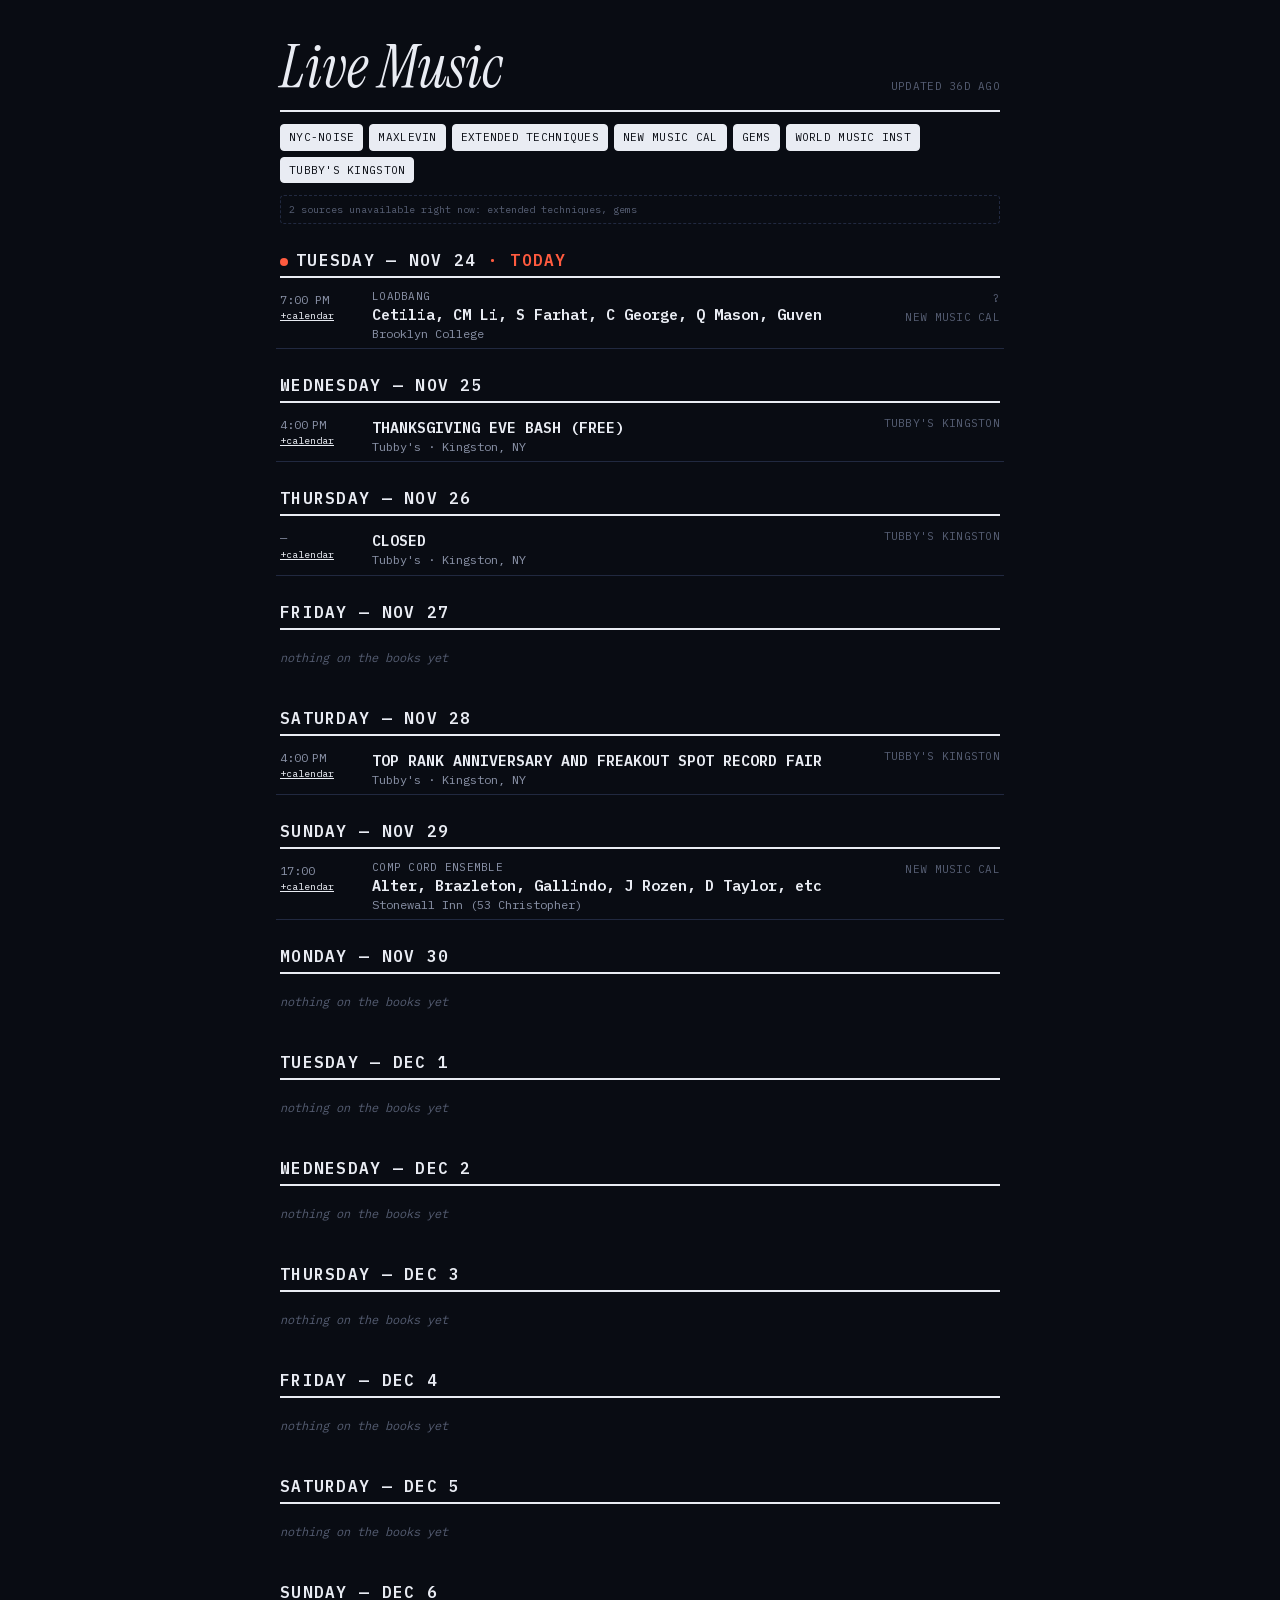
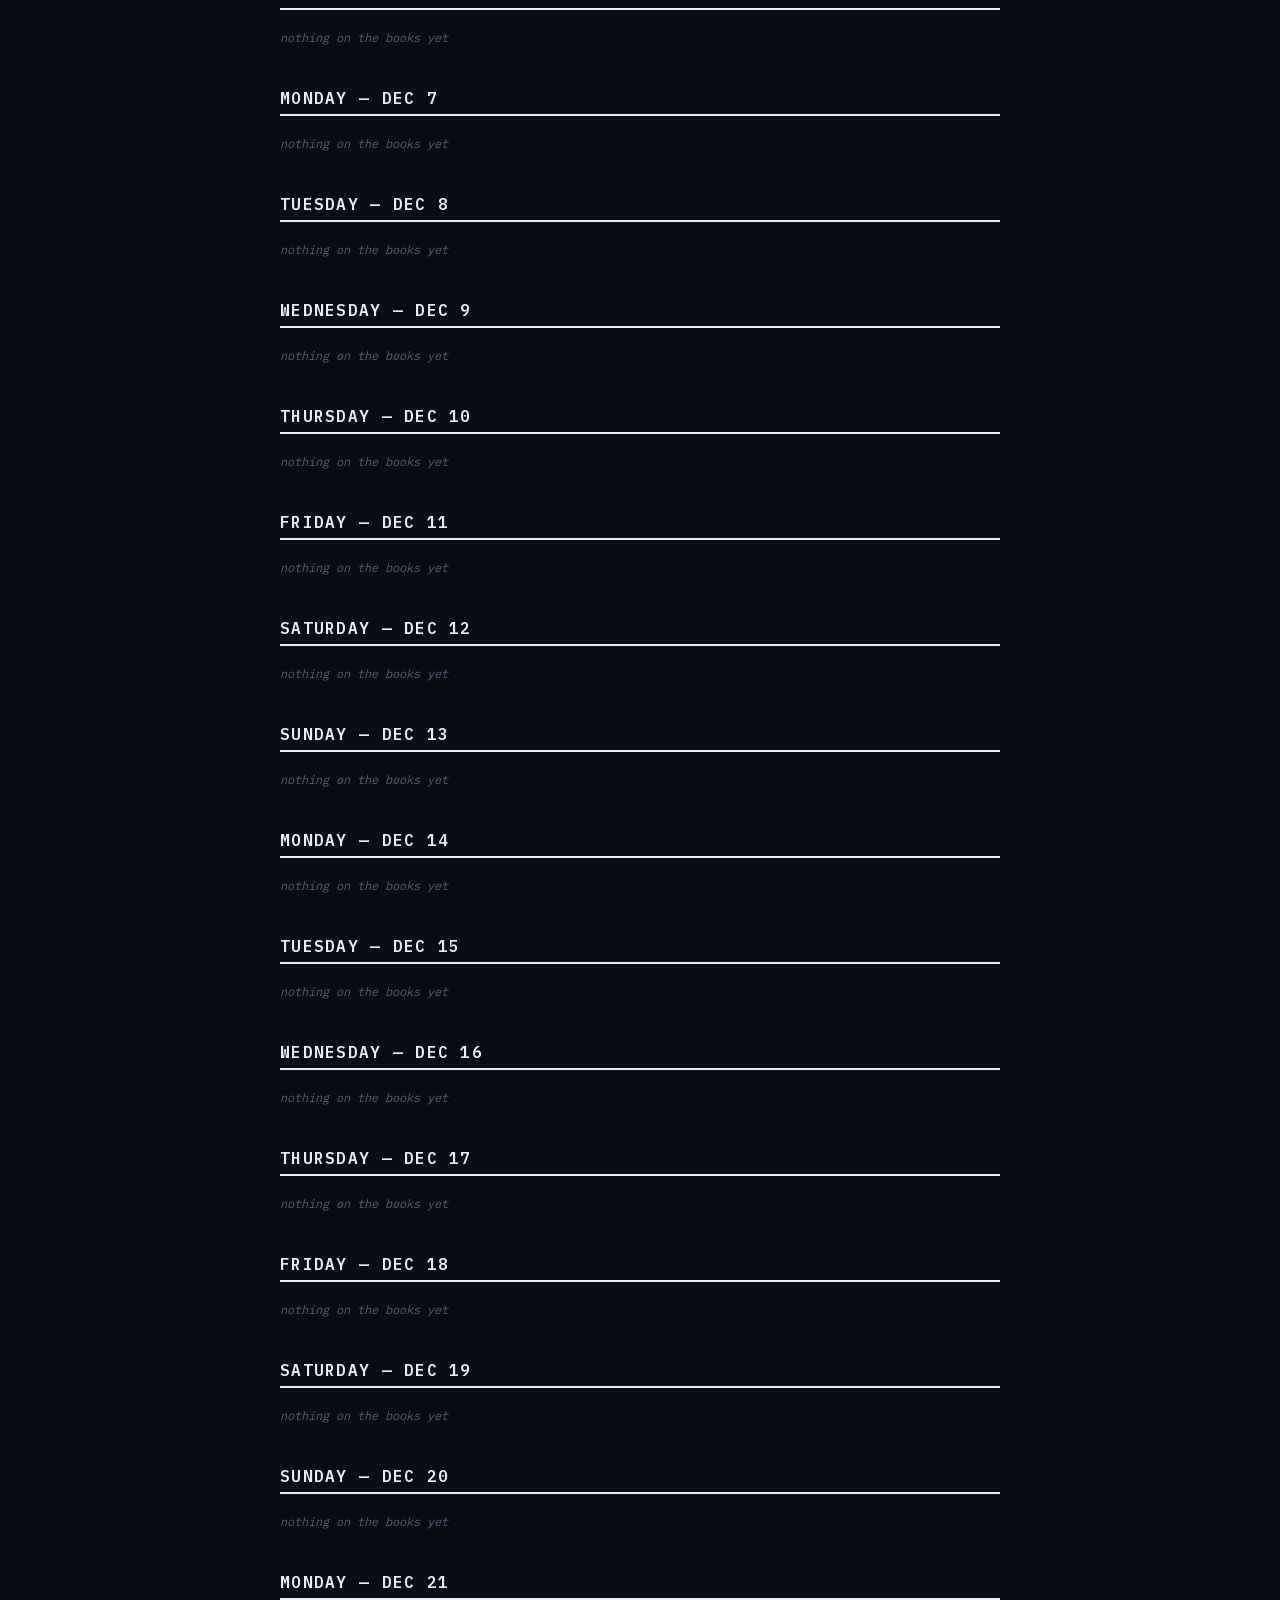
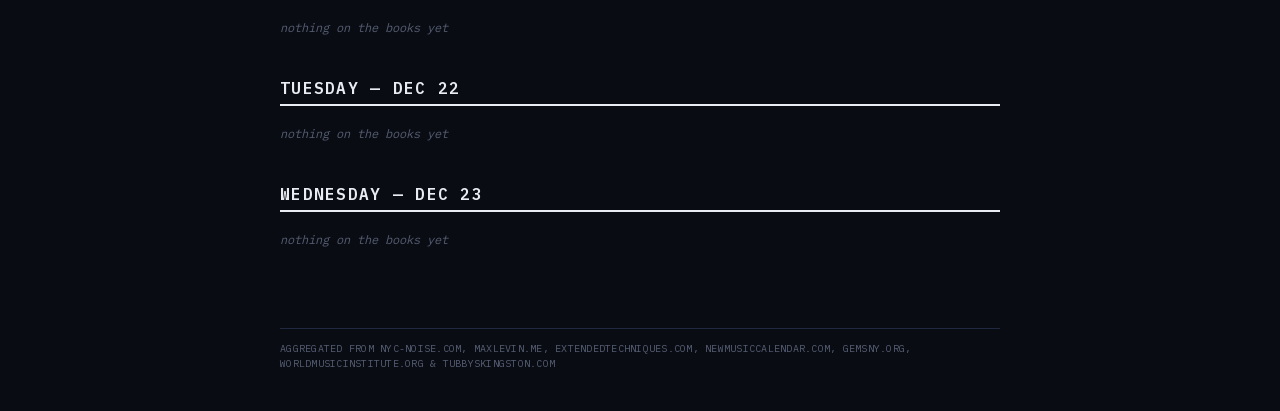
==== commit d8ae7ff1: "Update /shows from noise-floor (2026-11-24T22:46:14Z)" ====
--- a/shows/index.html
+++ b/shows/index.html
@@ -1 +1 @@
-<!DOCTYPE html><html lang="en" class="instrument_serif_d780791c-module__Ywp0Sq__variable ibm_plex_mono_a63b03d-module__eNgJjG__variable h-full"><head><meta charSet="utf-8"/><meta name="viewport" content="width=device-width, initial-scale=1"/><link rel="preload" href="/shows/_next/static/media/23b7a97ae3b5c134-s.p.17c61zbdzi3u-.woff2" as="font" crossorigin="" type="font/woff2"/><link rel="preload" href="/shows/_next/static/media/7ebf22b5a21034f8-s.p.3j3877k49yy0l.woff2" as="font" crossorigin="" type="font/woff2"/><link rel="preload" href="/shows/_next/static/media/99e609270109b47d-s.p.30xqm3yldpj47.woff2" as="font" crossorigin="" type="font/woff2"/><link rel="preload" href="/shows/_next/static/media/e41d5df559864f9e-s.p.1g73gv09-xcb6.woff2" as="font" crossorigin="" type="font/woff2"/><link rel="preload" href="/shows/_next/static/media/effe91970fc4db64-s.p.27korwsf9c79u.woff2" as="font" crossorigin="" type="font/woff2"/><link rel="stylesheet" href="/shows/_next/static/chunks/3kul67z1533yt.css" data-precedence="next"/><link rel="preload" as="script" fetchPriority="low" href="/shows/_next/static/chunks/1jq4o6yq14o4c.js"/><script src="/shows/_next/static/chunks/28hwz6gej8xrf.js" async=""></script><script src="/shows/_next/static/chunks/25o46h8mdjlrg.js" async=""></script><script src="/shows/_next/static/chunks/turbopack-1-2r7qso5tl8j.js" async=""></script><script src="/shows/_next/static/chunks/158myu8e_yme3.js" async=""></script><script src="/shows/_next/static/chunks/01jls8451rltk.js" async=""></script><meta name="next-size-adjust" content=""/><title>Live Music — NYC Experimental Show Listings</title><meta name="description" content="Every upcoming NYC-area experimental, noise, and new-music show, pulled from seven independent listings into one agenda."/><link rel="icon" href="/shows/favicon.ico?favicon.2vob68tjqpejf.ico" sizes="256x256" type="image/x-icon"/><script src="/shows/_next/static/chunks/0cz1d0mv5g_q7.js" noModule=""></script></head><body class="h-full min-h-screen"><div hidden=""><!--$--><!--/$--></div><div class="min-h-screen flex flex-col"><header class="max-w-3xl w-full mx-auto px-4 sm:px-6 pt-10 pb-3"><div class="flex items-end justify-between flex-wrap gap-3"><h1 class="font-display italic text-5xl sm:text-6xl leading-[0.9]">Live Music</h1><span class="text-[10px] sm:text-[11px] uppercase tracking-wide text-[var(--ink-faint)] shrink-0"> </span></div><hr class="rule-strong mt-4"/><div class="flex flex-wrap gap-1.5 mt-3"><button aria-pressed="true" class="text-[10px] sm:text-[11px] uppercase tracking-wide px-2 py-1 rounded-sm border transition-colors" style="background:var(--ink);color:var(--paper);border-color:var(--ink)">nyc-noise</button><button aria-pressed="true" class="text-[10px] sm:text-[11px] uppercase tracking-wide px-2 py-1 rounded-sm border transition-colors" style="background:var(--ink);color:var(--paper);border-color:var(--ink)">maxlevin</button><button aria-pressed="true" class="text-[10px] sm:text-[11px] uppercase tracking-wide px-2 py-1 rounded-sm border transition-colors" style="background:var(--ink);color:var(--paper);border-color:var(--ink)">extended techniques</button><button aria-pressed="true" class="text-[10px] sm:text-[11px] uppercase tracking-wide px-2 py-1 rounded-sm border transition-colors" style="background:var(--ink);color:var(--paper);border-color:var(--ink)">new music cal</button><button aria-pressed="true" class="text-[10px] sm:text-[11px] uppercase tracking-wide px-2 py-1 rounded-sm border transition-colors" style="background:var(--ink);color:var(--paper);border-color:var(--ink)">gems</button><button aria-pressed="true" class="text-[10px] sm:text-[11px] uppercase tracking-wide px-2 py-1 rounded-sm border transition-colors" style="background:var(--ink);color:var(--paper);border-color:var(--ink)">world music inst</button><button aria-pressed="true" class="text-[10px] sm:text-[11px] uppercase tracking-wide px-2 py-1 rounded-sm border transition-colors" style="background:var(--ink);color:var(--paper);border-color:var(--ink)">tubby&#x27;s kingston</button></div></header><div class="max-w-3xl w-full mx-auto px-4 sm:px-6"><p class="text-[10px] text-[var(--ink-faint)] border border-dashed border-[var(--rule)] px-2 py-1.5 rounded-sm">2<!-- --> source<!-- -->s<!-- --> unavailable right now:<!-- --> <!-- -->extended techniques, gems</p></div><main class="max-w-3xl w-full mx-auto px-4 sm:px-6 pb-16 flex-1"><section><div class="sticky top-0 z-10 bg-[var(--paper)] pt-6 pb-1"><div class="flex items-baseline gap-2"><span class="h-2 w-2 rounded-full bg-[var(--red)] shrink-0" aria-hidden="true"></span><h2 class="font-mono font-semibold text-sm sm:text-base tracking-[0.08em]">MONDAY — NOV 23<span class="text-[var(--red)]"> · TODAY</span></h2></div><hr class="rule-strong mt-1"/></div><div><div class="group grid grid-cols-[3.25rem_1fr] gap-x-3 sm:grid-cols-[4.75rem_1fr_9rem] sm:gap-x-4 py-2 border-b border-[var(--rule)] transition-colors hover:bg-[var(--paper-raised)] px-1 -mx-1"><div class="text-[11px] sm:text-xs pt-[3px] leading-[1.1]"><div class="tabular text-[var(--ink-soft)]">8:00 PM</div><a href="https://calendar.google.com/calendar/render?action=TEMPLATE&amp;text=J+Hollenbeck%2C+B+Chase+%40+Roulette&amp;dates=20261124T010000Z%2F20261124T030000Z&amp;details=Talujon+Perc+%2B+friends%0APrice%3A+20+%2F+25+%2F+30%0AListing%3A+https%3A%2F%2Froulette.org%2Fevent%2Ftalujon-brian-chase-john-hollenbeck%2F&amp;location=Roulette" target="_blank" rel="noopener noreferrer" class="block whitespace-nowrap underline text-[9px] sm:text-[10px] text-[var(--ink-faint)] hover:text-[var(--red)] transition-colors mt-1">+calendar</a></div><div class="min-w-0"><div class="text-[10px] sm:text-[11px] uppercase tracking-wide text-[var(--ink-soft)] leading-[1.1] truncate">Talujon Perc + friends</div><a href="https://roulette.org/event/talujon-brian-chase-john-hollenbeck/" target="_blank" rel="noopener noreferrer" class="font-semibold text-[14px] sm:text-[15px] leading-[1] hover:text-[var(--red)] hover:underline transition-colors">J Hollenbeck, B Chase</a><div class="text-[11px] sm:text-xs text-[var(--ink-soft)] leading-[1.1] mt-px flex flex-wrap items-baseline gap-x-2"><span>Roulette</span></div></div><div class="col-span-2 sm:col-span-1 flex sm:flex-col sm:items-end items-center gap-x-3 gap-y-0.5 mt-1.5 sm:mt-0 text-[10px] sm:text-[11px] text-[var(--ink-faint)]"><span class="uppercase tracking-wide">20 / 25 / 30</span><span class="uppercase tracking-wide flex gap-1"><a href="https://roulette.org/event/talujon-brian-chase-john-hollenbeck/" target="_blank" rel="noopener noreferrer" class="hover:text-[var(--red)] transition-colors" title="View on new music cal">new music cal</a></span></div></div></div></section><section><div class="sticky top-0 z-10 bg-[var(--paper)] pt-6 pb-1"><div class="flex items-baseline gap-2"><h2 class="font-mono font-semibold text-sm sm:text-base tracking-[0.08em]">TUESDAY — NOV 24</h2></div><hr class="rule-strong mt-1"/></div><div><div class="group grid grid-cols-[3.25rem_1fr] gap-x-3 sm:grid-cols-[4.75rem_1fr_9rem] sm:gap-x-4 py-2 border-b border-[var(--rule)] transition-colors hover:bg-[var(--paper-raised)] px-1 -mx-1"><div class="text-[11px] sm:text-xs pt-[3px] leading-[1.1]"><div class="tabular text-[var(--ink-soft)]">7:00 PM</div><a href="https://calendar.google.com/calendar/render?action=TEMPLATE&amp;text=Cetilia%2C+CM+Li%2C+S+Farhat%2C+C+George%2C+Q+Mason%2C+Guven+%40+Brooklyn+College&amp;dates=20261125T000000Z%2F20261125T020000Z&amp;details=Loadbang%0APrice%3A+%3F%0AListing%3A+https%3A%2F%2Fwww.newmusiccalendar.com%2F&amp;location=Brooklyn+College" target="_blank" rel="noopener noreferrer" class="block whitespace-nowrap underline text-[9px] sm:text-[10px] text-[var(--ink-faint)] hover:text-[var(--red)] transition-colors mt-1">+calendar</a></div><div class="min-w-0"><div class="text-[10px] sm:text-[11px] uppercase tracking-wide text-[var(--ink-soft)] leading-[1.1] truncate">Loadbang</div><a href="https://www.newmusiccalendar.com/" target="_blank" rel="noopener noreferrer" class="font-semibold text-[14px] sm:text-[15px] leading-[1] hover:text-[var(--red)] hover:underline transition-colors">Cetilia, CM Li, S Farhat, C George, Q Mason, Guven</a><div class="text-[11px] sm:text-xs text-[var(--ink-soft)] leading-[1.1] mt-px flex flex-wrap items-baseline gap-x-2"><span>Brooklyn College</span></div></div><div class="col-span-2 sm:col-span-1 flex sm:flex-col sm:items-end items-center gap-x-3 gap-y-0.5 mt-1.5 sm:mt-0 text-[10px] sm:text-[11px] text-[var(--ink-faint)]"><span class="uppercase tracking-wide">?</span><span class="uppercase tracking-wide flex gap-1"><a href="https://www.newmusiccalendar.com/" target="_blank" rel="noopener noreferrer" class="hover:text-[var(--red)] transition-colors" title="View on new music cal">new music cal</a></span></div></div></div></section><section><div class="sticky top-0 z-10 bg-[var(--paper)] pt-6 pb-1"><div class="flex items-baseline gap-2"><h2 class="font-mono font-semibold text-sm sm:text-base tracking-[0.08em]">WEDNESDAY — NOV 25</h2></div><hr class="rule-strong mt-1"/></div><div><div class="group grid grid-cols-[3.25rem_1fr] gap-x-3 sm:grid-cols-[4.75rem_1fr_9rem] sm:gap-x-4 py-2 border-b border-[var(--rule)] transition-colors hover:bg-[var(--paper-raised)] px-1 -mx-1"><div class="text-[11px] sm:text-xs pt-[3px] leading-[1.1]"><div class="tabular text-[var(--ink-soft)]">4:00 PM</div><a href="https://calendar.google.com/calendar/render?action=TEMPLATE&amp;text=THANKSGIVING+EVE+BASH+%28FREE%29+%40+Tubby%27s&amp;dates=20261125T210000Z%2F20261126T040000Z&amp;details=Listing%3A+https%3A%2F%2Fwww.tubbyskingston.com%2Fcalendar%2Fthanksgiving-eve-bash-free&amp;location=Tubby%27s%2C+Kingston%2C+NY" target="_blank" rel="noopener noreferrer" class="block whitespace-nowrap underline text-[9px] sm:text-[10px] text-[var(--ink-faint)] hover:text-[var(--red)] transition-colors mt-1">+calendar</a></div><div class="min-w-0"><a href="https://www.tubbyskingston.com/calendar/thanksgiving-eve-bash-free" target="_blank" rel="noopener noreferrer" class="font-semibold text-[14px] sm:text-[15px] leading-[1] hover:text-[var(--red)] hover:underline transition-colors">THANKSGIVING EVE BASH (FREE)</a><div class="text-[11px] sm:text-xs text-[var(--ink-soft)] leading-[1.1] mt-px flex flex-wrap items-baseline gap-x-2"><span>Tubby&#x27;s · Kingston, NY</span></div></div><div class="col-span-2 sm:col-span-1 flex sm:flex-col sm:items-end items-center gap-x-3 gap-y-0.5 mt-1.5 sm:mt-0 text-[10px] sm:text-[11px] text-[var(--ink-faint)]"><span class="uppercase tracking-wide flex gap-1"><a href="https://www.tubbyskingston.com/calendar/thanksgiving-eve-bash-free" target="_blank" rel="noopener noreferrer" class="hover:text-[var(--red)] transition-colors" title="View on tubby&#x27;s kingston">tubby&#x27;s kingston</a></span></div></div></div></section><section><div class="sticky top-0 z-10 bg-[var(--paper)] pt-6 pb-1"><div class="flex items-baseline gap-2"><h2 class="font-mono font-semibold text-sm sm:text-base tracking-[0.08em]">THURSDAY — NOV 26</h2></div><hr class="rule-strong mt-1"/></div><div><div class="group grid grid-cols-[3.25rem_1fr] gap-x-3 sm:grid-cols-[4.75rem_1fr_9rem] sm:gap-x-4 py-2 border-b border-[var(--rule)] transition-colors hover:bg-[var(--paper-raised)] px-1 -mx-1"><div class="text-[11px] sm:text-xs pt-[3px] leading-[1.1]"><div class="tabular text-[var(--ink-soft)]">—</div><a href="https://calendar.google.com/calendar/render?action=TEMPLATE&amp;text=CLOSED+%40+Tubby%27s&amp;dates=20261126%2F20261127&amp;details=Listing%3A+https%3A%2F%2Fwww.tubbyskingston.com%2Fcalendar%2Fh3gwwx6k654dl23gntg9h8pkzygwhd&amp;location=Tubby%27s%2C+Kingston%2C+NY" target="_blank" rel="noopener noreferrer" class="block whitespace-nowrap underline text-[9px] sm:text-[10px] text-[var(--ink-faint)] hover:text-[var(--red)] transition-colors mt-1">+calendar</a></div><div class="min-w-0"><a href="https://www.tubbyskingston.com/calendar/h3gwwx6k654dl23gntg9h8pkzygwhd" target="_blank" rel="noopener noreferrer" class="font-semibold text-[14px] sm:text-[15px] leading-[1] hover:text-[var(--red)] hover:underline transition-colors">CLOSED</a><div class="text-[11px] sm:text-xs text-[var(--ink-soft)] leading-[1.1] mt-px flex flex-wrap items-baseline gap-x-2"><span>Tubby&#x27;s · Kingston, NY</span></div></div><div class="col-span-2 sm:col-span-1 flex sm:flex-col sm:items-end items-center gap-x-3 gap-y-0.5 mt-1.5 sm:mt-0 text-[10px] sm:text-[11px] text-[var(--ink-faint)]"><span class="uppercase tracking-wide flex gap-1"><a href="https://www.tubbyskingston.com/calendar/h3gwwx6k654dl23gntg9h8pkzygwhd" target="_blank" rel="noopener noreferrer" class="hover:text-[var(--red)] transition-colors" title="View on tubby&#x27;s kingston">tubby&#x27;s kingston</a></span></div></div></div></section><section><div class="sticky top-0 z-10 bg-[var(--paper)] pt-6 pb-1"><div class="flex items-baseline gap-2"><h2 class="font-mono font-semibold text-sm sm:text-base tracking-[0.08em]">FRIDAY — NOV 27</h2></div><hr class="rule-strong mt-1"/></div><p class="py-4 text-xs italic text-[var(--ink-faint)]">nothing on the books yet</p></section><section><div class="sticky top-0 z-10 bg-[var(--paper)] pt-6 pb-1"><div class="flex items-baseline gap-2"><h2 class="font-mono font-semibold text-sm sm:text-base tracking-[0.08em]">SATURDAY — NOV 28</h2></div><hr class="rule-strong mt-1"/></div><div><div class="group grid grid-cols-[3.25rem_1fr] gap-x-3 sm:grid-cols-[4.75rem_1fr_9rem] sm:gap-x-4 py-2 border-b border-[var(--rule)] transition-colors hover:bg-[var(--paper-raised)] px-1 -mx-1"><div class="text-[11px] sm:text-xs pt-[3px] leading-[1.1]"><div class="tabular text-[var(--ink-soft)]">4:00 PM</div><a href="https://calendar.google.com/calendar/render?action=TEMPLATE&amp;text=TOP+RANK+ANNIVERSARY+AND+FREAKOUT+SPOT+RECORD+FAIR+%40+Tubby%27s&amp;dates=20261128T210000Z%2F20261129T040000Z&amp;details=Listing%3A+https%3A%2F%2Fwww.tubbyskingston.com%2Fcalendar%2Ftop-rank-anniversary-and-freakout-spot-record-fair&amp;location=Tubby%27s%2C+Kingston%2C+NY" target="_blank" rel="noopener noreferrer" class="block whitespace-nowrap underline text-[9px] sm:text-[10px] text-[var(--ink-faint)] hover:text-[var(--red)] transition-colors mt-1">+calendar</a></div><div class="min-w-0"><a href="https://www.tubbyskingston.com/calendar/top-rank-anniversary-and-freakout-spot-record-fair" target="_blank" rel="noopener noreferrer" class="font-semibold text-[14px] sm:text-[15px] leading-[1] hover:text-[var(--red)] hover:underline transition-colors">TOP RANK ANNIVERSARY AND FREAKOUT SPOT RECORD FAIR</a><div class="text-[11px] sm:text-xs text-[var(--ink-soft)] leading-[1.1] mt-px flex flex-wrap items-baseline gap-x-2"><span>Tubby&#x27;s · Kingston, NY</span></div></div><div class="col-span-2 sm:col-span-1 flex sm:flex-col sm:items-end items-center gap-x-3 gap-y-0.5 mt-1.5 sm:mt-0 text-[10px] sm:text-[11px] text-[var(--ink-faint)]"><span class="uppercase tracking-wide flex gap-1"><a href="https://www.tubbyskingston.com/calendar/top-rank-anniversary-and-freakout-spot-record-fair" target="_blank" rel="noopener noreferrer" class="hover:text-[var(--red)] transition-colors" title="View on tubby&#x27;s kingston">tubby&#x27;s kingston</a></span></div></div></div></section><section><div class="sticky top-0 z-10 bg-[var(--paper)] pt-6 pb-1"><div class="flex items-baseline gap-2"><h2 class="font-mono font-semibold text-sm sm:text-base tracking-[0.08em]">SUNDAY — NOV 29</h2></div><hr class="rule-strong mt-1"/></div><div><div class="group grid grid-cols-[3.25rem_1fr] gap-x-3 sm:grid-cols-[4.75rem_1fr_9rem] sm:gap-x-4 py-2 border-b border-[var(--rule)] transition-colors hover:bg-[var(--paper-raised)] px-1 -mx-1"><div class="text-[11px] sm:text-xs pt-[3px] leading-[1.1]"><div class="tabular text-[var(--ink-soft)]">17:00</div><a href="https://calendar.google.com/calendar/render?action=TEMPLATE&amp;text=Alter%2C+Brazleton%2C+Gallindo%2C+J+Rozen%2C+D+Taylor%2C+etc+%40+Stonewall+Inn+%2853+Christopher%29&amp;dates=20261129%2F20261130&amp;details=Comp+Cord+Ensemble%0AListing%3A+https%3A%2F%2Fcomposersconcordance.wixsite.com%2F2026-2027-season&amp;location=Stonewall+Inn+%2853+Christopher%29" target="_blank" rel="noopener noreferrer" class="block whitespace-nowrap underline text-[9px] sm:text-[10px] text-[var(--ink-faint)] hover:text-[var(--red)] transition-colors mt-1">+calendar</a></div><div class="min-w-0"><div class="text-[10px] sm:text-[11px] uppercase tracking-wide text-[var(--ink-soft)] leading-[1.1] truncate">Comp Cord Ensemble</div><a href="https://composersconcordance.wixsite.com/2026-2027-season" target="_blank" rel="noopener noreferrer" class="font-semibold text-[14px] sm:text-[15px] leading-[1] hover:text-[var(--red)] hover:underline transition-colors">Alter, Brazleton, Gallindo, J Rozen, D Taylor, etc</a><div class="text-[11px] sm:text-xs text-[var(--ink-soft)] leading-[1.1] mt-px flex flex-wrap items-baseline gap-x-2"><span>Stonewall Inn (53 Christopher)</span></div></div><div class="col-span-2 sm:col-span-1 flex sm:flex-col sm:items-end items-center gap-x-3 gap-y-0.5 mt-1.5 sm:mt-0 text-[10px] sm:text-[11px] text-[var(--ink-faint)]"><span class="uppercase tracking-wide flex gap-1"><a href="https://composersconcordance.wixsite.com/2026-2027-season" target="_blank" rel="noopener noreferrer" class="hover:text-[var(--red)] transition-colors" title="View on new music cal">new music cal</a></span></div></div></div></section><section><div class="sticky top-0 z-10 bg-[var(--paper)] pt-6 pb-1"><div class="flex items-baseline gap-2"><h2 class="font-mono font-semibold text-sm sm:text-base tracking-[0.08em]">MONDAY — NOV 30</h2></div><hr class="rule-strong mt-1"/></div><p class="py-4 text-xs italic text-[var(--ink-faint)]">nothing on the books yet</p></section><section><div class="sticky top-0 z-10 bg-[var(--paper)] pt-6 pb-1"><div class="flex items-baseline gap-2"><h2 class="font-mono font-semibold text-sm sm:text-base tracking-[0.08em]">TUESDAY — DEC 1</h2></div><hr class="rule-strong mt-1"/></div><p class="py-4 text-xs italic text-[var(--ink-faint)]">nothing on the books yet</p></section><section><div class="sticky top-0 z-10 bg-[var(--paper)] pt-6 pb-1"><div class="flex items-baseline gap-2"><h2 class="font-mono font-semibold text-sm sm:text-base tracking-[0.08em]">WEDNESDAY — DEC 2</h2></div><hr class="rule-strong mt-1"/></div><p class="py-4 text-xs italic text-[var(--ink-faint)]">nothing on the books yet</p></section><section><div class="sticky top-0 z-10 bg-[var(--paper)] pt-6 pb-1"><div class="flex items-baseline gap-2"><h2 class="font-mono font-semibold text-sm sm:text-base tracking-[0.08em]">THURSDAY — DEC 3</h2></div><hr class="rule-strong mt-1"/></div><p class="py-4 text-xs italic text-[var(--ink-faint)]">nothing on the books yet</p></section><section><div class="sticky top-0 z-10 bg-[var(--paper)] pt-6 pb-1"><div class="flex items-baseline gap-2"><h2 class="font-mono font-semibold text-sm sm:text-base tracking-[0.08em]">FRIDAY — DEC 4</h2></div><hr class="rule-strong mt-1"/></div><p class="py-4 text-xs italic text-[var(--ink-faint)]">nothing on the books yet</p></section><section><div class="sticky top-0 z-10 bg-[var(--paper)] pt-6 pb-1"><div class="flex items-baseline gap-2"><h2 class="font-mono font-semibold text-sm sm:text-base tracking-[0.08em]">SATURDAY — DEC 5</h2></div><hr class="rule-strong mt-1"/></div><p class="py-4 text-xs italic text-[var(--ink-faint)]">nothing on the books yet</p></section><section><div class="sticky top-0 z-10 bg-[var(--paper)] pt-6 pb-1"><div class="flex items-baseline gap-2"><h2 class="font-mono font-semibold text-sm sm:text-base tracking-[0.08em]">SUNDAY — DEC 6</h2></div><hr class="rule-strong mt-1"/></div><p class="py-4 text-xs italic text-[var(--ink-faint)]">nothing on the books yet</p></section><section><div class="sticky top-0 z-10 bg-[var(--paper)] pt-6 pb-1"><div class="flex items-baseline gap-2"><h2 class="font-mono font-semibold text-sm sm:text-base tracking-[0.08em]">MONDAY — DEC 7</h2></div><hr class="rule-strong mt-1"/></div><p class="py-4 text-xs italic text-[var(--ink-faint)]">nothing on the books yet</p></section><section><div class="sticky top-0 z-10 bg-[var(--paper)] pt-6 pb-1"><div class="flex items-baseline gap-2"><h2 class="font-mono font-semibold text-sm sm:text-base tracking-[0.08em]">TUESDAY — DEC 8</h2></div><hr class="rule-strong mt-1"/></div><p class="py-4 text-xs italic text-[var(--ink-faint)]">nothing on the books yet</p></section><section><div class="sticky top-0 z-10 bg-[var(--paper)] pt-6 pb-1"><div class="flex items-baseline gap-2"><h2 class="font-mono font-semibold text-sm sm:text-base tracking-[0.08em]">WEDNESDAY — DEC 9</h2></div><hr class="rule-strong mt-1"/></div><p class="py-4 text-xs italic text-[var(--ink-faint)]">nothing on the books yet</p></section><section><div class="sticky top-0 z-10 bg-[var(--paper)] pt-6 pb-1"><div class="flex items-baseline gap-2"><h2 class="font-mono font-semibold text-sm sm:text-base tracking-[0.08em]">THURSDAY — DEC 10</h2></div><hr class="rule-strong mt-1"/></div><p class="py-4 text-xs italic text-[var(--ink-faint)]">nothing on the books yet</p></section><section><div class="sticky top-0 z-10 bg-[var(--paper)] pt-6 pb-1"><div class="flex items-baseline gap-2"><h2 class="font-mono font-semibold text-sm sm:text-base tracking-[0.08em]">FRIDAY — DEC 11</h2></div><hr class="rule-strong mt-1"/></div><p class="py-4 text-xs italic text-[var(--ink-faint)]">nothing on the books yet</p></section><section><div class="sticky top-0 z-10 bg-[var(--paper)] pt-6 pb-1"><div class="flex items-baseline gap-2"><h2 class="font-mono font-semibold text-sm sm:text-base tracking-[0.08em]">SATURDAY — DEC 12</h2></div><hr class="rule-strong mt-1"/></div><p class="py-4 text-xs italic text-[var(--ink-faint)]">nothing on the books yet</p></section><section><div class="sticky top-0 z-10 bg-[var(--paper)] pt-6 pb-1"><div class="flex items-baseline gap-2"><h2 class="font-mono font-semibold text-sm sm:text-base tracking-[0.08em]">SUNDAY — DEC 13</h2></div><hr class="rule-strong mt-1"/></div><p class="py-4 text-xs italic text-[var(--ink-faint)]">nothing on the books yet</p></section><section><div class="sticky top-0 z-10 bg-[var(--paper)] pt-6 pb-1"><div class="flex items-baseline gap-2"><h2 class="font-mono font-semibold text-sm sm:text-base tracking-[0.08em]">MONDAY — DEC 14</h2></div><hr class="rule-strong mt-1"/></div><p class="py-4 text-xs italic text-[var(--ink-faint)]">nothing on the books yet</p></section><section><div class="sticky top-0 z-10 bg-[var(--paper)] pt-6 pb-1"><div class="flex items-baseline gap-2"><h2 class="font-mono font-semibold text-sm sm:text-base tracking-[0.08em]">TUESDAY — DEC 15</h2></div><hr class="rule-strong mt-1"/></div><p class="py-4 text-xs italic text-[var(--ink-faint)]">nothing on the books yet</p></section><section><div class="sticky top-0 z-10 bg-[var(--paper)] pt-6 pb-1"><div class="flex items-baseline gap-2"><h2 class="font-mono font-semibold text-sm sm:text-base tracking-[0.08em]">WEDNESDAY — DEC 16</h2></div><hr class="rule-strong mt-1"/></div><p class="py-4 text-xs italic text-[var(--ink-faint)]">nothing on the books yet</p></section><section><div class="sticky top-0 z-10 bg-[var(--paper)] pt-6 pb-1"><div class="flex items-baseline gap-2"><h2 class="font-mono font-semibold text-sm sm:text-base tracking-[0.08em]">THURSDAY — DEC 17</h2></div><hr class="rule-strong mt-1"/></div><p class="py-4 text-xs italic text-[var(--ink-faint)]">nothing on the books yet</p></section><section><div class="sticky top-0 z-10 bg-[var(--paper)] pt-6 pb-1"><div class="flex items-baseline gap-2"><h2 class="font-mono font-semibold text-sm sm:text-base tracking-[0.08em]">FRIDAY — DEC 18</h2></div><hr class="rule-strong mt-1"/></div><p class="py-4 text-xs italic text-[var(--ink-faint)]">nothing on the books yet</p></section><section><div class="sticky top-0 z-10 bg-[var(--paper)] pt-6 pb-1"><div class="flex items-baseline gap-2"><h2 class="font-mono font-semibold text-sm sm:text-base tracking-[0.08em]">SATURDAY — DEC 19</h2></div><hr class="rule-strong mt-1"/></div><p class="py-4 text-xs italic text-[var(--ink-faint)]">nothing on the books yet</p></section><section><div class="sticky top-0 z-10 bg-[var(--paper)] pt-6 pb-1"><div class="flex items-baseline gap-2"><h2 class="font-mono font-semibold text-sm sm:text-base tracking-[0.08em]">SUNDAY — DEC 20</h2></div><hr class="rule-strong mt-1"/></div><p class="py-4 text-xs italic text-[var(--ink-faint)]">nothing on the books yet</p></section><section><div class="sticky top-0 z-10 bg-[var(--paper)] pt-6 pb-1"><div class="flex items-baseline gap-2"><h2 class="font-mono font-semibold text-sm sm:text-base tracking-[0.08em]">MONDAY — DEC 21</h2></div><hr class="rule-strong mt-1"/></div><p class="py-4 text-xs italic text-[var(--ink-faint)]">nothing on the books yet</p></section><section><div class="sticky top-0 z-10 bg-[var(--paper)] pt-6 pb-1"><div class="flex items-baseline gap-2"><h2 class="font-mono font-semibold text-sm sm:text-base tracking-[0.08em]">TUESDAY — DEC 22</h2></div><hr class="rule-strong mt-1"/></div><p class="py-4 text-xs italic text-[var(--ink-faint)]">nothing on the books yet</p></section></main><footer class="max-w-3xl w-full mx-auto px-4 sm:px-6 pb-10 text-[10px] uppercase tracking-wide text-[var(--ink-faint)]"><hr class="rule mb-3"/>aggregated from nyc-noise.com, maxlevin.me, extendedtechniques.com, newmusiccalendar.com, gemsny.org, worldmusicinstitute.org &amp; tubbyskingston.com</footer></div><!--$--><!--/$--><script src="/shows/_next/static/chunks/1jq4o6yq14o4c.js" id="_R_" async=""></script><script>(self.__next_f=self.__next_f||[]).push([0])</script><script>self.__next_f.push([1,"1:\"$Sreact.fragment\"\n2:I[39756,[\"/shows/_next/static/chunks/158myu8e_yme3.js\"],\"default\"]\n3:I[37457,[\"/shows/_next/static/chunks/158myu8e_yme3.js\"],\"default\"]\n5:I[97367,[\"/shows/_next/static/chunks/158myu8e_yme3.js\"],\"OutletBoundary\"]\n6:\"$Sreact.suspense\"\n8:I[97367,[\"/shows/_next/static/chunks/158myu8e_yme3.js\"],\"ViewportBoundary\"]\na:I[97367,[\"/shows/_next/static/chunks/158myu8e_yme3.js\"],\"MetadataBoundary\"]\nc:I[68027,[\"/shows/_next/static/chunks/158myu8e_yme3.js\"],\"default\",1]\n:HL[\"/shows/_next/static/chunks/3kul67z1533yt.css\",\"style\"]\n:HL[\"/shows/_next/static/media/23b7a97ae3b5c134-s.p.17c61zbdzi3u-.woff2\",\"font\",{\"crossOrigin\":\"\",\"type\":\"font/woff2\"}]\n:HL[\"/shows/_next/static/media/7ebf22b5a21034f8-s.p.3j3877k49yy0l.woff2\",\"font\",{\"crossOrigin\":\"\",\"type\":\"font/woff2\"}]\n:HL[\"/shows/_next/static/media/99e609270109b47d-s.p.30xqm3yldpj47.woff2\",\"font\",{\"crossOrigin\":\"\",\"type\":\"font/woff2\"}]\n:HL[\"/shows/_next/static/media/e41d5df559864f9e-s.p.1g73gv09-xcb6.woff2\",\"font\",{\"crossOrigin\":\"\",\"type\":\"font/woff2\"}]\n:HL[\"/shows/_next/static/media/effe91970fc4db64-s.p.27korwsf9c79u.woff2\",\"font\",{\"crossOrigin\":\"\",\"type\":\"font/woff2\"}]\n"])</script><script>self.__next_f.push([1,"0:{\"P\":null,\"c\":[\"\",\"\"],\"q\":\"\",\"i\":false,\"f\":[[[\"\",{\"children\":[\"__PAGE__\",{}]},\"$undefined\",\"$undefined\",16],[[\"$\",\"$1\",\"c\",{\"children\":[[[\"$\",\"link\",\"0\",{\"rel\":\"stylesheet\",\"href\":\"/shows/_next/static/chunks/3kul67z1533yt.css\",\"precedence\":\"next\",\"crossOrigin\":\"$undefined\",\"nonce\":\"$undefined\"}],[\"$\",\"script\",\"script-0\",{\"src\":\"/shows/_next/static/chunks/158myu8e_yme3.js\",\"async\":true,\"nonce\":\"$undefined\"}]],[\"$\",\"html\",null,{\"lang\":\"en\",\"className\":\"instrument_serif_d780791c-module__Ywp0Sq__variable ibm_plex_mono_a63b03d-module__eNgJjG__variable h-full\",\"children\":[\"$\",\"body\",null,{\"className\":\"h-full min-h-screen\",\"children\":[\"$\",\"$L2\",null,{\"parallelRouterKey\":\"children\",\"error\":\"$undefined\",\"errorStyles\":\"$undefined\",\"errorScripts\":\"$undefined\",\"template\":[\"$\",\"$L3\",null,{}],\"templateStyles\":\"$undefined\",\"templateScripts\":\"$undefined\",\"notFound\":[[[\"$\",\"title\",null,{\"children\":\"404: This page could not be found.\"}],[\"$\",\"div\",null,{\"style\":{\"fontFamily\":\"system-ui,\\\"Segoe UI\\\",Roboto,Helvetica,Arial,sans-serif,\\\"Apple Color Emoji\\\",\\\"Segoe UI Emoji\\\"\",\"height\":\"100vh\",\"textAlign\":\"center\",\"display\":\"flex\",\"flexDirection\":\"column\",\"alignItems\":\"center\",\"justifyContent\":\"center\"},\"children\":[\"$\",\"div\",null,{\"children\":[[\"$\",\"style\",null,{\"dangerouslySetInnerHTML\":{\"__html\":\"body{color:#000;background:#fff;margin:0}.next-error-h1{border-right:1px solid rgba(0,0,0,.3)}@media (prefers-color-scheme:dark){body{color:#fff;background:#000}.next-error-h1{border-right:1px solid rgba(255,255,255,.3)}}\"}}],[\"$\",\"h1\",null,{\"className\":\"next-error-h1\",\"style\":{\"display\":\"inline-block\",\"margin\":\"0 20px 0 0\",\"padding\":\"0 23px 0 0\",\"fontSize\":24,\"fontWeight\":500,\"verticalAlign\":\"top\",\"lineHeight\":\"49px\"},\"children\":404}],[\"$\",\"div\",null,{\"style\":{\"display\":\"inline-block\"},\"children\":[\"$\",\"h2\",null,{\"style\":{\"fontSize\":14,\"fontWeight\":400,\"lineHeight\":\"49px\",\"margin\":0},\"children\":\"This page could not be found.\"}]}]]}]}]],[]],\"forbidden\":\"$undefined\",\"unauthorized\":\"$undefined\"}]}]}]]}],{\"children\":[[\"$\",\"$1\",\"c\",{\"children\":[\"$L4\",[[\"$\",\"script\",\"script-0\",{\"src\":\"/shows/_next/static/chunks/01jls8451rltk.js\",\"async\":true,\"nonce\":\"$undefined\"}]],[\"$\",\"$L5\",null,{\"children\":[\"$\",\"$6\",null,{\"name\":\"Next.MetadataOutlet\",\"children\":\"$@7\"}]}]]}],{},null,false,null]},null,false,null],[\"$\",\"$1\",\"h\",{\"children\":[null,[\"$\",\"$L8\",null,{\"children\":\"$L9\"}],[\"$\",\"div\",null,{\"hidden\":true,\"children\":[\"$\",\"$La\",null,{\"children\":[\"$\",\"$6\",null,{\"name\":\"Next.Metadata\",\"children\":\"$Lb\"}]}]}],[\"$\",\"meta\",null,{\"name\":\"next-size-adjust\",\"content\":\"\"}]]}],false]],\"m\":\"$undefined\",\"G\":[\"$c\",[[\"$\",\"link\",\"0\",{\"rel\":\"stylesheet\",\"href\":\"/shows/_next/static/chunks/3kul67z1533yt.css\",\"precedence\":\"next\",\"crossOrigin\":\"$undefined\",\"nonce\":\"$undefined\"}]]],\"S\":true,\"h\":null,\"s\":\"$undefined\",\"l\":\"$undefined\",\"p\":\"$undefined\",\"d\":\"$undefined\",\"b\":\"rJqBC_jIX3bY9dmIV9_dF\"}\n"])</script><script>self.__next_f.push([1,"9:[[\"$\",\"meta\",\"0\",{\"charSet\":\"utf-8\"}],[\"$\",\"meta\",\"1\",{\"name\":\"viewport\",\"content\":\"width=device-width, initial-scale=1\"}]]\n"])</script><script>self.__next_f.push([1,"d:I[27201,[\"/shows/_next/static/chunks/158myu8e_yme3.js\"],\"IconMark\"]\n7:null\nb:[[\"$\",\"title\",\"0\",{\"children\":\"Live Music — NYC Experimental Show Listings\"}],[\"$\",\"meta\",\"1\",{\"name\":\"description\",\"content\":\"Every upcoming NYC-area experimental, noise, and new-music show, pulled from seven independent listings into one agenda.\"}],[\"$\",\"link\",\"2\",{\"rel\":\"icon\",\"href\":\"/shows/favicon.ico?favicon.2vob68tjqpejf.ico\",\"sizes\":\"256x256\",\"type\":\"image/x-icon\"}],[\"$\",\"$Ld\",\"3\",{}]]\n"])</script><script>self.__next_f.push([1,"e:I[94181,[\"/shows/_next/static/chunks/158myu8e_yme3.js\",\"/shows/_next/static/chunks/01jls8451rltk.js\"],\"AgendaView\"]\n"])</script><script>self.__next_f.push([1,"4:[\"$\",\"$Le\",null,{\"initial\":{\"events\":[{\"id\":\"nyc-noise-f70b974d79e456fc\",\"date\":\"2026-10-30\",\"timeDisplay\":\"6pm-10pm\",\"sortMinutes\":1080,\"artists\":[\"Ibrahima Sow, Duff McIntosh\"],\"venue\":\"p.i.t. (property is theft)\",\"neighborhood\":\"los sures / williamsburg\",\"borough\":\"Brooklyn\",\"price\":\"notaflof\",\"ticketUrl\":null,\"sourceUrl\":\"https://www.propertyistheft.org/events/lj8wzvhvfb5gysvy2j6uympfndrywk\",\"source\":\"nyc-noise\",\"mergedFrom\":[],\"outOfTown\":false},{\"id\":\"nyc-noise-fa0440718bbaa60a\",\"date\":\"2026-10-30\",\"timeDisplay\":\"6pm\",\"sortMinutes\":1080,\"artists\":[\"Harlan Steed, Skuzland, Rugirugz, Torrestrial, Dr. Slice, Trip Villain\"],\"venue\":\"the meadows\",\"neighborhood\":\"east williamsburg\",\"borough\":\"Brooklyn\",\"ticketUrl\":\"https://kydlabs.com/e/EVcdef236c-71c9-48a9-9787-c4cc188a5853\",\"sourceUrl\":\"https://kydlabs.com/e/EVcdef236c-71c9-48a9-9787-c4cc188a5853\",\"source\":\"nyc-noise\",\"mergedFrom\":[],\"outOfTown\":false},{\"id\":\"tubbyskingston-a8a1d195e723d6ac\",\"date\":\"2026-10-30\",\"timeDisplay\":\"6:30 PM-11:59 PM\",\"sortMinutes\":1110,\"title\":\"TUBBY'S HALLOWEEN COVER BAND BATTLE NIGHT 2\",\"artists\":[],\"venue\":\"Tubby's\",\"neighborhood\":\"Kingston, NY\",\"ticketUrl\":null,\"sourceUrl\":\"https://www.tubbyskingston.com/calendar/tubbys-halloween-cover-band-battle-night-2\",\"source\":\"tubbyskingston\",\"mergedFrom\":[],\"outOfTown\":false},{\"id\":\"nyc-noise-c02410bf805541e0\",\"date\":\"2026-10-30\",\"timeDisplay\":\"7pm\",\"sortMinutes\":1140,\"title\":\"Friday Night Noise\",\"artists\":[\"Moth Morgue, Dagger Wound, Horsesick, Drow\"],\"venue\":\"fringe records\",\"neighborhood\":\"ridgewood\",\"borough\":\"Queens\",\"ticketUrl\":null,\"sourceUrl\":\"https://fringerecords.com/calendar\",\"source\":\"nyc-noise\",\"mergedFrom\":[],\"outOfTown\":false},{\"id\":\"nyc-noise-f2116d1b8fc90e28\",\"date\":\"2026-10-30\",\"timeDisplay\":\"7pm-10pm\",\"sortMinutes\":1140,\"artists\":[\"Masma Dream World, The Human Dream Project, 'nguento, Aeonium (DJ)\"],\"venue\":\"stone circle at ridgewood presby\",\"neighborhood\":\"ridgewood\",\"borough\":\"Queens\",\"ticketUrl\":\"https://theticketing.co/e/11452\",\"sourceUrl\":\"https://theticketing.co/e/11452\",\"source\":\"nyc-noise\",\"mergedFrom\":[],\"outOfTown\":false},{\"id\":\"nyc-noise-926f84661549ebe3\",\"date\":\"2026-10-30\",\"timeDisplay\":\"7pm\",\"sortMinutes\":1140,\"title\":\"Halloween Cover Show\",\"artists\":[\"ickypop, Bill Diver's Passion Project, Sara Devoe, Babe City\"],\"venue\":\"hart bar\",\"neighborhood\":\"bushwick\",\"borough\":\"Brooklyn\",\"ticketUrl\":null,\"sourceUrl\":\"https://www.hartbarnyc.com/shows\",\"source\":\"nyc-noise\",\"mergedFrom\":[],\"outOfTown\":false},{\"id\":\"maxlevin-2731d5e5102899a2\",\"date\":\"2026-10-30\",\"timeDisplay\":\"7:00 PM\",\"sortMinutes\":1140,\"title\":\"Sina Najafi talks about genocide with Eyal Weizman\",\"artists\":[],\"venue\":\"John Giorno Foundation\",\"borough\":\"Manhattan\",\"ticketUrl\":null,\"sourceUrl\":\"https://maxlevin.me/upcoming-events/\",\"source\":\"maxlevin\",\"mergedFrom\":[],\"outOfTown\":false},{\"id\":\"nyc-noise-e9d3575da81ed5eb\",\"date\":\"2026-10-30\",\"timeDisplay\":\"7:30pm\",\"sortMinutes\":1170,\"artists\":[\"DITZ, Adult Human Females\"],\"venue\":\"tv eye\",\"neighborhood\":\"ridgewood\",\"borough\":\"Queens\",\"ticketUrl\":\"https://wl.eventim.us/event/ditz-adult-human-females/702154\",\"sourceUrl\":\"https://wl.eventim.us/event/ditz-adult-human-females/702154\",\"source\":\"nyc-noise\",\"mergedFrom\":[],\"outOfTown\":false},{\"id\":\"newmusiccalendar-ed3d7f24b1210048\",\"date\":\"2026-10-30\",\"timeDisplay\":\"7:30 PM\",\"sortMinutes\":1170,\"title\":\"M. Abels: Get Out (film w/ live score)\",\"artists\":[\"NY Phil\"],\"venue\":\"NY Phil\",\"price\":\"$$$-$$$$$\",\"ticketUrl\":\"https://www.nyphil.org/concerts-tickets/2627/get-out-in-concert/\",\"sourceUrl\":\"https://www.nyphil.org/concerts-tickets/2627/get-out-in-concert/\",\"source\":\"newmusiccalendar\",\"mergedFrom\":[],\"outOfTown\":false,\"emphasizeTitle\":true},{\"id\":\"newmusiccalendar-8946531ff64d75a2\",\"date\":\"2026-10-30\",\"timeDisplay\":\"7:30 PM\",\"sortMinutes\":1170,\"title\":\"all E Alberga string quartets\",\"artists\":[\"Green Room Ensemble\"],\"venue\":\"Sawdust\",\"price\":\"40 + 10 = 50\",\"ticketUrl\":\"https://www.nationalsawdust.org/event/eleanor-alberga-the-string-quartet-cycle\",\"sourceUrl\":\"https://www.nationalsawdust.org/event/eleanor-alberga-the-string-quartet-cycle\",\"source\":\"newmusiccalendar\",\"mergedFrom\":[],\"outOfTown\":false,\"emphasizeTitle\":true},{\"id\":\"newmusiccalendar-2bfcf0ae165b7684\",\"date\":\"2026-10-30\",\"timeDisplay\":\"7:30 PM\",\"sortMinutes\":1170,\"title\":\"Weir, Lewis, Merivale, Festinger, Karchin, E Hoffman\",\"artists\":[\"Fidelio Trio\"],\"venue\":\"Tenri\",\"price\":\"free\",\"ticketUrl\":\"https://www.eventbrite.com/e/the-fidelio-trio-in-concert-music-of-ireland-britain-and-america-tickets-1999933615280\",\"sourceUrl\":\"https://www.eventbrite.com/e/the-fidelio-trio-in-concert-music-of-ireland-britain-and-america-tickets-1999933615280\",\"source\":\"newmusiccalendar\",\"mergedFrom\":[],\"outOfTown\":false,\"emphasizeTitle\":true},{\"id\":\"nyc-noise-99436d16915a0bb0\",\"date\":\"2026-10-30\",\"timeDisplay\":\"8pm\",\"sortMinutes\":1200,\"title\":\"HALLOWEEN\",\"artists\":[\"Machine Girl, Deli Girls, yesterdayneverhappened\"],\"venue\":\"pioneer works\",\"neighborhood\":\"red hook\",\"borough\":\"Brooklyn\",\"price\":\"$$$\",\"ticketUrl\":\"https://pioneerworks.org/programs/machine-girl\",\"sourceUrl\":\"https://pioneerworks.org/programs/machine-girl\",\"source\":\"nyc-noise\",\"mergedFrom\":[],\"outOfTown\":false},{\"id\":\"nyc-noise-5719a2008474c6ec\",\"date\":\"2026-10-30\",\"timeDisplay\":\"8pm\",\"sortMinutes\":1200,\"artists\":[\"EMA \u0026 Tabitha Nikolai\"],\"venue\":\"roulette\",\"neighborhood\":\"downtown\",\"borough\":\"Brooklyn\",\"price\":\"$$$\",\"ticketUrl\":\"https://roulette.org/event/erika-m-anderson-ema-tabitha-nikolai/\",\"sourceUrl\":\"https://roulette.org/event/erika-m-anderson-ema-tabitha-nikolai/\",\"source\":\"nyc-noise\",\"mergedFrom\":[],\"outOfTown\":false},{\"id\":\"nyc-noise-7753c6b41aa7ba2b\",\"date\":\"2026-10-30\",\"timeDisplay\":\"8:30pm\",\"sortMinutes\":1230,\"title\":\"Bernstein #3/4\",\"artists\":[\"Nu Diaspora Blues (Steven Bernstein, Marcus Rojas, Billy Martin, Brandon Ross)\"],\"venue\":\"the stone\",\"neighborhood\":\"greenwich village\",\"borough\":\"Manhattan\",\"ticketUrl\":null,\"sourceUrl\":\"http://thestonenyc.com/calendar.php\",\"source\":\"nyc-noise\",\"mergedFrom\":[],\"outOfTown\":false},{\"id\":\"nyc-noise-9ad9757c0750bd1e\",\"date\":\"2026-10-30\",\"timeDisplay\":\"8:30pm\",\"sortMinutes\":1230,\"artists\":[\"Spookey Ruben, Alice Cohen, S. Chimaera\"],\"venue\":\"footlight at windjammer\",\"neighborhood\":\"ridgewood\",\"borough\":\"Queens\",\"price\":\"notaflof\",\"ticketUrl\":\"https://pools.events/event/LfHqt1ER/spooky-ruben-alice-cohen-monkey/\",\"sourceUrl\":\"https://pools.events/event/LfHqt1ER/spooky-ruben-alice-cohen-monkey/\",\"source\":\"nyc-noise\",\"mergedFrom\":[],\"outOfTown\":false},{\"id\":\"nyc-noise-7ecd91ac97d69578\",\"date\":\"2026-10-30\",\"timeDisplay\":\"9:30pm-4am\",\"sortMinutes\":1290,\"title\":\"Diamond Club\",\"artists\":[\"Rosa Pistola, TSVI, Dream, Alexis Jae (live) + DJ Delish, SEXINCHURCH, BLAIZE, Girlypop Princess\"],\"venue\":\"paragon\",\"neighborhood\":\"bushwick\",\"borough\":\"Brooklyn\",\"ticketUrl\":\"https://ra.co/events/2514846\",\"sourceUrl\":\"https://ra.co/events/2514846\",\"source\":\"nyc-noise\",\"mergedFrom\":[],\"outOfTown\":false},{\"id\":\"nyc-noise-6cf7784a2d704492\",\"date\":\"2026-10-30\",\"timeDisplay\":\"10pm-4am\",\"sortMinutes\":1320,\"artists\":[\"Vyper, AMAYAH, DAIYAH\"],\"venue\":\"bossa nova civic club\",\"neighborhood\":\"bushwick\",\"borough\":\"Brooklyn\",\"ticketUrl\":null,\"sourceUrl\":\"https://ra.co/events/2547886\",\"source\":\"nyc-noise\",\"mergedFrom\":[],\"outOfTown\":false},{\"id\":\"nyc-noise-3e39fc0cb40c1b7b\",\"date\":\"2026-10-30\",\"timeDisplay\":\"10pm friday to 3pm sun\",\"sortMinutes\":1320,\"artists\":[\"HALLOWEEN NONSTOP\"],\"venue\":\"nowadays\",\"neighborhood\":\"ridgewood\",\"borough\":\"Queens\",\"price\":\"$$$\",\"ticketUrl\":\"https://ra.co/events/2522261\",\"sourceUrl\":\"https://ra.co/events/2522261\",\"source\":\"nyc-noise\",\"mergedFrom\":[],\"outOfTown\":false},{\"id\":\"nyc-noise-e27040de948106a4\",\"date\":\"2026-10-31\",\"timeDisplay\":\"2pm\",\"sortMinutes\":840,\"title\":\"Show Brain Halloween\",\"artists\":[\"Bodega, First President of Japan, Nabihah Iqbal, \u0026 more\"],\"venue\":\"tompkins square park\",\"borough\":\"Manhattan\",\"price\":\"free\",\"ticketUrl\":null,\"sourceUrl\":\"https://www.eventbrite.com/o/121310963830\",\"source\":\"nyc-noise\",\"mergedFrom\":[],\"outOfTown\":false},{\"id\":\"newmusiccalendar-b5b3d5d0eda44d9c\",\"date\":\"2026-10-31\",\"timeDisplay\":\"2:00 PM\",\"sortMinutes\":840,\"title\":\"all Schwimmer?\",\"artists\":[\"R. Schwimmer\",\"pno\"],\"venue\":\"Bargemusic at Bkn Bridge Park Boathouse\",\"price\":\"free\",\"ticketUrl\":\"https://www.bargemusic.org/concert/special-halloween-concert-with-rob-schwimmer/\",\"sourceUrl\":\"https://www.bargemusic.org/concert/special-halloween-concert-with-rob-schwimmer/\",\"source\":\"newmusiccalendar\",\"mergedFrom\":[],\"outOfTown\":false,\"emphasizeTitle\":true},{\"id\":\"nyc-noise-cf3c62262bc36f31\",\"date\":\"2026-10-31\",\"timeDisplay\":\"6pm-10pm\",\"sortMinutes\":1080,\"artists\":[\"Punk Rock Halloween\"],\"venue\":\"p.i.t. (property is theft)\",\"neighborhood\":\"los sures / williamsburg\",\"borough\":\"Brooklyn\",\"price\":\"notaflof\",\"ticketUrl\":null,\"sourceUrl\":\"https://www.propertyistheft.org/events/1ymru1k87u6obi4q9524redipyk8ig\",\"source\":\"nyc-noise\",\"mergedFrom\":[],\"outOfTown\":false},{\"id\":\"tubbyskingston-40b4f11c6056d55c\",\"date\":\"2026-10-31\",\"timeDisplay\":\"6:30 PM-11:59 PM\",\"sortMinutes\":1110,\"title\":\"TUBBY'S HALLOWEEN COVER BAND BATTLE NIGHT 3\",\"artists\":[],\"venue\":\"Tubby's\",\"neighborhood\":\"Kingston, NY\",\"ticketUrl\":null,\"sourceUrl\":\"https://www.tubbyskingston.com/calendar/tubbys-halloween-cover-band-battle-night-3\",\"source\":\"tubbyskingston\",\"mergedFrom\":[],\"outOfTown\":false},{\"id\":\"nyc-noise-4f6f27deaec2cc33\",\"date\":\"2026-10-31\",\"timeDisplay\":\"7pm-10pm\",\"sortMinutes\":1140,\"artists\":[\"Halloween\"],\"venue\":\"mama tried\",\"neighborhood\":\"sunset park\",\"borough\":\"Brooklyn\",\"price\":\"notaflof\",\"ticketUrl\":null,\"sourceUrl\":\"https://mamatriedbk.com/upcoming-events/halloween-cover-bands\",\"source\":\"nyc-noise\",\"mergedFrom\":[],\"outOfTown\":false},{\"id\":\"nyc-noise-b09a76101ef8c192\",\"date\":\"2026-10-31\",\"timeDisplay\":\"7pm-11pm\",\"sortMinutes\":1140,\"artists\":[\"HALLOWEEN SHIT\"],\"venue\":\"the broadway\",\"neighborhood\":\"bushwick\",\"borough\":\"Brooklyn\",\"ticketUrl\":\"https://www.thebroadway.nyc/showcalendar/halloween-cover-show-ft-deftones-joyce-manor-modest-mouse-siouxsie-and-the-banshees\",\"sourceUrl\":\"https://www.thebroadway.nyc/showcalendar/halloween-cover-show-ft-deftones-joyce-manor-modest-mouse-siouxsie-and-the-banshees\",\"source\":\"nyc-noise\",\"mergedFrom\":[],\"outOfTown\":false},{\"id\":\"newmusiccalendar-d8719f00d7b06843\",\"date\":\"2026-10-31\",\"timeDisplay\":\"7:30 PM\",\"sortMinutes\":1170,\"title\":\"M. Abels: Get Out (film w/ live score)\",\"artists\":[\"NY Phil\"],\"venue\":\"NY Phil\",\"price\":\"$$$-$$$$$\",\"ticketUrl\":\"https://www.nyphil.org/concerts-tickets/2627/get-out-in-concert/\",\"sourceUrl\":\"https://www.nyphil.org/concerts-tickets/2627/get-out-in-concert/\",\"source\":\"newmusiccalendar\",\"mergedFrom\":[],\"outOfTown\":false,\"emphasizeTitle\":true},{\"id\":\"newmusiccalendar-94cbfa93aac36f9d\",\"date\":\"2026-10-31\",\"timeDisplay\":\"7:30 PM\",\"sortMinutes\":1170,\"title\":\"D Crowell, L Adu, Yeeun Sim\",\"artists\":[\"Unheard-Of\"],\"venue\":\"Mise_En Harlem\",\"price\":\"free\",\"ticketUrl\":\"https://www.eventbrite.com/e/unheard-of-dialogues-this-world-and-another-album-release-show-tickets-2002833572129\",\"sourceUrl\":\"https://www.eventbrite.com/e/unheard-of-dialogues-this-world-and-another-album-release-show-tickets-2002833572129\",\"source\":\"newmusiccalendar\",\"mergedFrom\":[],\"outOfTown\":false,\"emphasizeTitle\":true},{\"id\":\"nyc-noise-3b35eec9688d0733\",\"date\":\"2026-10-31\",\"timeDisplay\":\"8pm-9:30pm\",\"sortMinutes\":1200,\"title\":\"Kou Arts presents\",\"artists\":[\"Oren Ambarchi, Randall Dunn\"],\"venue\":\"blank forms on lafayette\",\"neighborhood\":\"~chinatown\",\"borough\":\"Manhattan\",\"ticketUrl\":\"https://www.viewcy.com/event/oren_ambarchi__randa\",\"sourceUrl\":\"https://www.viewcy.com/event/oren_ambarchi__randa\",\"source\":\"nyc-noise\",\"mergedFrom\":[],\"outOfTown\":false},{\"id\":\"newmusiccalendar-a1edf718307fe115\",\"date\":\"2026-10-31\",\"timeDisplay\":\"8:00 PM\",\"sortMinutes\":1200,\"title\":\"Mazzoli: Lincoln in the Bardo\",\"artists\":[\"Met Opera\"],\"venue\":\"Met Opera\",\"price\":\"$$ - $$$$$\",\"ticketUrl\":\"https://www.metopera.org/season/2026-27-season/lincoln-in-the-bardo/\",\"sourceUrl\":\"https://www.metopera.org/season/2026-27-season/lincoln-in-the-bardo/\",\"source\":\"newmusiccalendar\",\"mergedFrom\":[],\"outOfTown\":false,\"emphasizeTitle\":true},{\"id\":\"nyc-noise-98f3bb012304edc3\",\"date\":\"2026-10-31\",\"timeDisplay\":\"8:30pm\",\"sortMinutes\":1230,\"title\":\"The Brooklyn Witch Trials\",\"artists\":[\"Every Flavor Weather Machine, Art Grey Noizz Quintet, Smugly Ugly, Mother Pigeon Revival\"],\"venue\":\"rubulad\",\"neighborhood\":\"bushwick\",\"borough\":\"Brooklyn\",\"price\":\"$$$\",\"ticketUrl\":\"https://pools.events/event/jjg8OiDP/the-brooklyn-witch-trials/\",\"sourceUrl\":\"https://pools.events/event/jjg8OiDP/the-brooklyn-witch-trials/\",\"source\":\"nyc-noise\",\"mergedFrom\":[],\"outOfTown\":false},{\"id\":\"nyc-noise-83b6c203f406abb8\",\"date\":\"2026-10-31\",\"timeDisplay\":\"8:30pm\",\"sortMinutes\":1230,\"title\":\"Bernstein #4/4\",\"artists\":[\"Sexmob Kurt Weill Halloween (Steven Bernstein, Briggan Krauss, Tony Scherr, Kenny Wollesen)\"],\"venue\":\"the stone\",\"neighborhood\":\"greenwich village\",\"borough\":\"Manhattan\",\"ticketUrl\":null,\"sourceUrl\":\"http://thestonenyc.com/calendar.php\",\"source\":\"nyc-noise\",\"mergedFrom\":[],\"outOfTown\":false},{\"id\":\"nyc-noise-95db43052b56d381\",\"date\":\"2026-10-31\",\"timeDisplay\":\"10pm friday to 3pm sun\",\"sortMinutes\":1320,\"artists\":[\"HALLOWEEN NONSTOP\"],\"venue\":\"nowadays\",\"neighborhood\":\"ridgewood\",\"borough\":\"Queens\",\"price\":\"$$$\",\"ticketUrl\":\"https://ra.co/events/2522261\",\"sourceUrl\":\"https://ra.co/events/2522261\",\"source\":\"nyc-noise\",\"mergedFrom\":[],\"outOfTown\":false},{\"id\":\"nyc-noise-d73a30cb3772a151\",\"date\":\"2026-10-31\",\"timeDisplay\":\"10pm-4am\",\"sortMinutes\":1320,\"artists\":[\"Twerk 2 Freedom: Nightmare On Twerk St\"],\"venue\":\"bossa nova civic club\",\"neighborhood\":\"bushwick\",\"borough\":\"Brooklyn\",\"ticketUrl\":null,\"sourceUrl\":\"https://ra.co/events/2550644\",\"source\":\"nyc-noise\",\"mergedFrom\":[],\"outOfTown\":false},{\"id\":\"nyc-noise-44e6f1a195939b84\",\"date\":\"2026-10-31\",\"timeDisplay\":\"10:30pm-3am\",\"sortMinutes\":1350,\"title\":\"Halloween\",\"artists\":[\"Boris, Juana, VILE + DJ SWISHA, nextdimensional\"],\"venue\":\"paragon\",\"neighborhood\":\"bushwick\",\"borough\":\"Brooklyn\",\"price\":\"$$$\",\"ticketUrl\":\"https://ra.co/events/2536891\",\"sourceUrl\":\"https://ra.co/events/2536891\",\"source\":\"nyc-noise\",\"mergedFrom\":[],\"outOfTown\":false},{\"id\":\"newmusiccalendar-143adf2b835b18a2\",\"date\":\"2026-11-02\",\"timeDisplay\":\"7:00 PM\",\"sortMinutes\":1140,\"title\":\"B Sims, Steiger, Hon. Baker + Druckman\",\"artists\":[\"New York New Music Ensemble\"],\"venue\":\"Resnick / Passlof Fdn\",\"price\":\"25 +\",\"ticketUrl\":\"https://www.nynme.org/event-details/nynme-50-concert-1-26-27\",\"sourceUrl\":\"https://www.nynme.org/event-details/nynme-50-concert-1-26-27\",\"source\":\"newmusiccalendar\",\"mergedFrom\":[],\"outOfTown\":false,\"emphasizeTitle\":true},{\"id\":\"newmusiccalendar-6e243c21042771d1\",\"date\":\"2026-11-02\",\"timeDisplay\":\"7:30 PM\",\"sortMinutes\":1170,\"title\":\"MSM Composers\",\"artists\":[\"MSM musicians\"],\"venue\":\"MSM - Greenfield\",\"price\":\"free\",\"ticketUrl\":\"https://www.msmnyc.edu/performances/msm-composers-concert-11-02-2026/\",\"sourceUrl\":\"https://www.msmnyc.edu/performances/msm-composers-concert-11-02-2026/\",\"source\":\"newmusiccalendar\",\"mergedFrom\":[],\"outOfTown\":false,\"emphasizeTitle\":true},{\"id\":\"maxlevin-1d78b8624cbce4cf\",\"date\":\"2026-11-03\",\"timeDisplay\":\"7:00 PM\",\"sortMinutes\":1140,\"title\":\"The Garden that Tilts (1974)\",\"artists\":[],\"venue\":\"L’Alliance New York\",\"borough\":\"Manhattan\",\"ticketUrl\":null,\"sourceUrl\":\"https://maxlevin.me/upcoming-events/\",\"source\":\"maxlevin\",\"mergedFrom\":[],\"outOfTown\":false},{\"id\":\"newmusiccalendar-2927330e67de6337\",\"date\":\"2026-11-03\",\"timeDisplay\":\"7:00 PM\",\"sortMinutes\":1140,\"artists\":[\"Trio Fadolin + K Azmeh\",\"I Barmash\"],\"venue\":\"Joe's Pub\",\"price\":\"30 + minimum\",\"ticketUrl\":\"https://www.ljova.com/event/trio-fadolin-with-kinan-azmeh-and-inna-barmash-at-joes-pub/\",\"sourceUrl\":\"https://www.ljova.com/event/trio-fadolin-with-kinan-azmeh-and-inna-barmash-at-joes-pub/\",\"source\":\"newmusiccalendar\",\"mergedFrom\":[],\"outOfTown\":false,\"emphasizeTitle\":true},{\"id\":\"newmusiccalendar-2d23c0e5858d8b17\",\"date\":\"2026-11-03\",\"timeDisplay\":\"7:30 PM\",\"sortMinutes\":1170,\"title\":\"Mazzoli: Lincoln in the Bardo\",\"artists\":[\"Met Opera\"],\"venue\":\"Met Opera\",\"price\":\"$$ - $$$$$\",\"ticketUrl\":\"https://www.metopera.org/season/2026-27-season/lincoln-in-the-bardo/\",\"sourceUrl\":\"https://www.metopera.org/season/2026-27-season/lincoln-in-the-bardo/\",\"source\":\"newmusiccalendar\",\"mergedFrom\":[],\"outOfTown\":false,\"emphasizeTitle\":true},{\"id\":\"newmusiccalendar-6dc26842d64b2208\",\"date\":\"2026-11-03\",\"timeDisplay\":\"7:30 PM\",\"sortMinutes\":1170,\"title\":\"Frey, E Gee, M Epstein, A Watts, K Balch, C Miller, Mcindoe\",\"artists\":[\"Departure Duo (sop, cb) + C Frey\",\"vla\"],\"venue\":\"Mise En Harlem\",\"price\":\"20\",\"ticketUrl\":\"https://www.mise-en.org/tuesday-november-3-2026-730-pm-carrie-frey-departure-duo/\",\"sourceUrl\":\"https://www.mise-en.org/tuesday-november-3-2026-730-pm-carrie-frey-departure-duo/\",\"source\":\"newmusiccalendar\",\"mergedFrom\":[],\"outOfTown\":false,\"emphasizeTitle\":true},{\"id\":\"newmusiccalendar-5e45b7ff6ed41580\",\"date\":\"2026-11-04\",\"timeDisplay\":\"7:30 PM\",\"sortMinutes\":1170,\"title\":\"Hersch, Kurtag + Hildegard\",\"artists\":[\"Wolftone Duo + Ah Young Hong\",\"sop\"],\"venue\":\"Di Menna\",\"price\":\"free\",\"ticketUrl\":\"https://dimennacenter.org/event/across-in-grief-and-detail/\",\"sourceUrl\":\"https://dimennacenter.org/event/across-in-grief-and-detail/\",\"source\":\"newmusiccalendar\",\"mergedFrom\":[],\"outOfTown\":false,\"emphasizeTitle\":true},{\"id\":\"tubbyskingston-1518e15c80e1d373\",\"date\":\"2026-11-04\",\"timeDisplay\":\"7:30 PM-11:30 PM\",\"sortMinutes\":1170,\"title\":\"NICK SHOWS THE KNICKS\",\"artists\":[],\"venue\":\"Tubby's\",\"neighborhood\":\"Kingston, NY\",\"ticketUrl\":null,\"sourceUrl\":\"https://www.tubbyskingston.com/calendar/nick-shows-the-knicks\",\"source\":\"tubbyskingston\",\"mergedFrom\":[],\"outOfTown\":false},{\"id\":\"newmusiccalendar-5661f99f80d5116b\",\"date\":\"2026-11-05\",\"timeDisplay\":\"6:00 PM\",\"sortMinutes\":1080,\"title\":\"Kendall, Cox\",\"artists\":[\"Rhythm Method Qr\"],\"venue\":\"St Pauls at Columbia U\",\"price\":\"free (reg by 11am 11/4)\",\"ticketUrl\":\"https://events.columbia.edu/cal/event/eventView.do?calPath=%2Fpublic%2Fcals%2FMainCal\u0026guid=CAL-00bbdb7c-9f4b176f-019f-4c814808-000024c7events@columbia.edu\u0026recurrenceId=\",\"sourceUrl\":\"https://events.columbia.edu/cal/event/eventView.do?calPath=%2Fpublic%2Fcals%2FMainCal\u0026guid=CAL-00bbdb7c-9f4b176f-019f-4c814808-000024c7events@columbia.edu\u0026recurrenceId=\",\"source\":\"newmusiccalendar\",\"mergedFrom\":[],\"outOfTown\":false,\"emphasizeTitle\":true},{\"id\":\"maxlevin-567546597da26457\",\"date\":\"2026-11-05\",\"timeDisplay\":\"7:00 PM\",\"sortMinutes\":1140,\"title\":\"The Draughtsman’s Contract + Live Music\",\"artists\":[],\"venue\":\"Roxy Cinema\",\"borough\":\"Manhattan\",\"ticketUrl\":null,\"sourceUrl\":\"https://maxlevin.me/upcoming-events/\",\"source\":\"maxlevin\",\"mergedFrom\":[],\"outOfTown\":false},{\"id\":\"tubbyskingston-47187314983c8b7c\",\"date\":\"2026-11-05\",\"timeDisplay\":\"7:00 PM-11:00 PM\",\"sortMinutes\":1140,\"title\":\"DITZ + GLOIN\",\"artists\":[],\"venue\":\"Tubby's\",\"neighborhood\":\"Kingston, NY\",\"ticketUrl\":\"https://link.dice.fm/b3c6a2fc288c\",\"sourceUrl\":\"https://www.tubbyskingston.com/calendar/ditz\",\"source\":\"tubbyskingston\",\"mergedFrom\":[],\"outOfTown\":false},{\"id\":\"newmusiccalendar-4accc40bd8ac256d\",\"date\":\"2026-11-05\",\"timeDisplay\":\"7:30 PM\",\"sortMinutes\":1170,\"title\":\"Feldman: Three Voices\",\"artists\":[\"Nina Guo\",\"v\"],\"venue\":\"St. Michael's (225 W 99)\",\"price\":\"33\",\"ticketUrl\":\"https://www.eventbrite.com/e/graphic-content-feldman-brown-at-100-st-michaels-concerts-tickets-1996985502395\",\"sourceUrl\":\"https://www.eventbrite.com/e/graphic-content-feldman-brown-at-100-st-michaels-concerts-tickets-1996985502395\",\"source\":\"newmusiccalendar\",\"mergedFrom\":[],\"outOfTown\":false,\"emphasizeTitle\":true},{\"id\":\"newmusiccalendar-be9e2675bba61d51\",\"date\":\"2026-11-05\",\"timeDisplay\":\"7:30 PM\",\"sortMinutes\":1170,\"title\":\"Montgomery, Leon, GL Frank, G Smith, Akiho + Bach\",\"artists\":[\"A Weilerstein\",\"vc\"],\"venue\":\"Carnegie - Zankel\",\"price\":\"56 +\",\"ticketUrl\":\"https://www.carnegiehall.org/calendar/2026/11/05/alisa-weilerstein-fragments-6-0730pm\",\"sourceUrl\":\"https://www.carnegiehall.org/calendar/2026/11/05/alisa-weilerstein-fragments-6-0730pm\",\"source\":\"newmusiccalendar\",\"mergedFrom\":[],\"outOfTown\":false,\"emphasizeTitle\":true},{\"id\":\"newmusiccalendar-5a7648458ab63537\",\"date\":\"2026-11-05\",\"timeDisplay\":\"7:30 PM\",\"sortMinutes\":1170,\"title\":\"Belanger, Esmail, Holzkenner, Mountford, Relihan, K Siegel +\",\"artists\":[\"C4 Choral Ens\"],\"venue\":\"St Luke in the Fields (487 Hudson)\",\"price\":\"10 / 20 / 25 / 50\",\"ticketUrl\":\"https://www.eventbrite.com/cc/c4-celebrations-for-our-time-4879538/\",\"sourceUrl\":\"https://www.eventbrite.com/cc/c4-celebrations-for-our-time-4879538/\",\"source\":\"newmusiccalendar\",\"mergedFrom\":[],\"outOfTown\":false,\"emphasizeTitle\":true},{\"id\":\"newmusiccalendar-e0ebb7a890aeacb7\",\"date\":\"2026-11-05\",\"timeDisplay\":\"8:00 PM\",\"sortMinutes\":1200,\"title\":\"J Woody: Lamentaions + R. White and student stuff\",\"artists\":[\"New Consort\"],\"venue\":\"Merkin\",\"ticketUrl\":\"https://www.thenewconsort.org/events/flung-from-the-garden-album-release\",\"sourceUrl\":\"https://www.thenewconsort.org/events/flung-from-the-garden-album-release\",\"source\":\"newmusiccalendar\",\"mergedFrom\":[],\"outOfTown\":false,\"emphasizeTitle\":true},{\"id\":\"worldmusicinstitute-d9714b203ddc3fd1\",\"date\":\"2026-11-05\",\"timeDisplay\":\"8 PM\",\"sortMinutes\":1200,\"title\":\"Niladri Kumaar\",\"artists\":[],\"venue\":\"Adler Hall\",\"ticketUrl\":\"https://www.worldmusicinstitute.org/niladri-kumar-at-adler-hall/\",\"sourceUrl\":\"https://www.worldmusicinstitute.org/niladri-kumar-at-adler-hall/\",\"source\":\"worldmusicinstitute\",\"mergedFrom\":[],\"outOfTown\":false},{\"id\":\"tubbyskingston-d7ba970eb302fee3\",\"date\":\"2026-11-06\",\"timeDisplay\":\"7:00 PM-11:00 PM\",\"sortMinutes\":1140,\"title\":\"FISH NARC + PHANTASIA\",\"artists\":[],\"venue\":\"Tubby's\",\"neighborhood\":\"Kingston, NY\",\"ticketUrl\":\"https://link.dice.fm/h040a62da784\",\"sourceUrl\":\"https://www.tubbyskingston.com/calendar/fish-narc-phantasia\",\"source\":\"tubbyskingston\",\"mergedFrom\":[],\"outOfTown\":false},{\"id\":\"newmusiccalendar-9b92245d7bee103a\",\"date\":\"2026-11-06\",\"timeDisplay\":\"7:30 PM\",\"sortMinutes\":1170,\"title\":\"Feldman: Violia in My Life 1-3, Kurtag\",\"artists\":[\"musicians tbd\"],\"venue\":\"St. Michael's (225 W 99)\",\"price\":\"33\",\"ticketUrl\":\"https://www.eventbrite.com/e/graphic-content-feldman-brown-at-100-st-michaels-concerts-tickets-1996985502395\",\"sourceUrl\":\"https://www.eventbrite.com/e/graphic-content-feldman-brown-at-100-st-michaels-concerts-tickets-1996985502395\",\"source\":\"newmusiccalendar\",\"mergedFrom\":[],\"outOfTown\":false,\"emphasizeTitle\":true},{\"id\":\"newmusiccalendar-c9ca44bdf274b2fb\",\"date\":\"2026-11-06\",\"timeDisplay\":\"7:30 PM\",\"sortMinutes\":1170,\"title\":\"Belanger, Esmail, Holzkenner, Mountford, Relihan, K Siegel +\",\"artists\":[\"C4 Choral Ens\"],\"venue\":\"B'way Presbyterian (114th St)\",\"price\":\"10 / 20 / 25 / 50\",\"ticketUrl\":\"https://www.eventbrite.com/cc/c4-celebrations-for-our-time-4879538/\",\"sourceUrl\":\"https://www.eventbrite.com/cc/c4-celebrations-for-our-time-4879538/\",\"source\":\"newmusiccalendar\",\"mergedFrom\":[],\"outOfTown\":false,\"emphasizeTitle\":true},{\"id\":\"newmusiccalendar-8ccf0af8c2ae5304\",\"date\":\"2026-11-07\",\"timeDisplay\":\"1:00 PM\",\"sortMinutes\":780,\"title\":\"Mazzoli: Lincoln in the Bardo\",\"artists\":[\"Met Opera\"],\"venue\":\"Met Opera\",\"price\":\"$$ - $$$$$\",\"ticketUrl\":\"https://www.metopera.org/season/2026-27-season/lincoln-in-the-bardo/\",\"sourceUrl\":\"https://www.metopera.org/season/2026-27-season/lincoln-in-the-bardo/\",\"source\":\"newmusiccalendar\",\"mergedFrom\":[],\"outOfTown\":false,\"emphasizeTitle\":true},{\"id\":\"newmusiccalendar-e3d3c5869c513ede\",\"date\":\"2026-11-07\",\"timeDisplay\":\"4:00 PM\",\"sortMinutes\":960,\"title\":\"JD Nichols: Jefferson Lives (opera) + Suor Angelica\",\"artists\":[\"Teatro Gratticielo\"],\"venue\":\"Flea Theater  (20 Thomas St)\",\"price\":\"60\",\"ticketUrl\":\"https://grattacielo.org/season/250-america-jefferson-lives\",\"sourceUrl\":\"https://grattacielo.org/season/250-america-jefferson-lives\",\"source\":\"newmusiccalendar\",\"mergedFrom\":[],\"outOfTown\":false,\"emphasizeTitle\":true},{\"id\":\"maxlevin-ca4b0ab3295383c7\",\"date\":\"2026-11-07\",\"timeDisplay\":\"7:00 PM\",\"sortMinutes\":1140,\"title\":\"Sunview Acropolis\",\"artists\":[],\"ticketUrl\":null,\"sourceUrl\":\"https://maxlevin.me/upcoming-events/\",\"source\":\"maxlevin\",\"mergedFrom\":[],\"outOfTown\":false},{\"id\":\"newmusiccalendar-a64e22f552f016aa\",\"date\":\"2026-11-07\",\"timeDisplay\":\"7:00 PM\",\"sortMinutes\":1140,\"title\":\"Wiprud, Casarrubios, C Chang, Gallindo, B Moon, A Schulz\",\"artists\":[\"Random Access Music\"],\"venue\":\"Tenri\",\"price\":\"10 / 25\",\"ticketUrl\":\"https://www.ram-nyc.org/ram-concert-november-2026\",\"sourceUrl\":\"https://www.ram-nyc.org/ram-concert-november-2026\",\"source\":\"newmusiccalendar\",\"mergedFrom\":[],\"outOfTown\":false,\"emphasizeTitle\":true},{\"id\":\"tubbyskingston-bd6ca1da945bd782\",\"date\":\"2026-11-07\",\"timeDisplay\":\"7:00 PM-11:00 PM\",\"sortMinutes\":1140,\"title\":\"MVTANT + PINK STILETTO with DJs: Hueman / Midna Mayhem / A. Netboy\",\"artists\":[],\"venue\":\"Tubby's\",\"neighborhood\":\"Kingston, NY\",\"ticketUrl\":\"https://link.dice.fm/N34baf4f3511\",\"sourceUrl\":\"https://www.tubbyskingston.com/calendar/mvtant-pink-stiletto-with-djs-hueman-midna-mayhem-a-netboy\",\"source\":\"tubbyskingston\",\"mergedFrom\":[],\"outOfTown\":false},{\"id\":\"newmusiccalendar-422be9f0a47a3c38\",\"date\":\"2026-11-07\",\"timeDisplay\":\"7:30 PM\",\"sortMinutes\":1170,\"title\":\"Swartz, Feldman, C Wolff, E Brown\",\"artists\":[\"andplay\",\"Magpie Duo\"],\"venue\":\"St. Michael's (225 W 99)\",\"price\":\"33\",\"ticketUrl\":\"https://www.eventbrite.com/e/graphic-content-feldman-brown-at-100-st-michaels-concerts-tickets-1996985502395\",\"sourceUrl\":\"https://www.eventbrite.com/e/graphic-content-feldman-brown-at-100-st-michaels-concerts-tickets-1996985502395\",\"source\":\"newmusiccalendar\",\"mergedFrom\":[],\"outOfTown\":false,\"emphasizeTitle\":true},{\"id\":\"newmusiccalendar-b66d01af5c10ea32\",\"date\":\"2026-11-07\",\"timeDisplay\":\"7:30 PM\",\"sortMinutes\":1170,\"title\":\"Akiho: Seven Pillars\",\"artists\":[\"Sandbox Percussion\"],\"venue\":\"92nd St Y\",\"price\":\"45 +\",\"ticketUrl\":\"https://www.92ny.org/event/sandbox-percussion-seven-pillars\",\"sourceUrl\":\"https://www.92ny.org/event/sandbox-percussion-seven-pillars\",\"source\":\"newmusiccalendar\",\"mergedFrom\":[],\"outOfTown\":false,\"emphasizeTitle\":true},{\"id\":\"newmusiccalendar-efa07effdb0251e9\",\"date\":\"2026-11-07\",\"timeDisplay\":\"7:30 PM\",\"sortMinutes\":1170,\"title\":\"Elijah Smith: Forbidden Oracles\",\"artists\":[\"So Percussion + Nois Sax Qt\"],\"venue\":\"So Studios (20 Grand Ave #205 BKN)\",\"price\":\"15 suggested\",\"ticketUrl\":\"https://sopercussion.com/events/so-laboratories-elijah-smiths-forbidden-oracles-with-nois/\",\"sourceUrl\":\"https://sopercussion.com/events/so-laboratories-elijah-smiths-forbidden-oracles-with-nois/\",\"source\":\"newmusiccalendar\",\"mergedFrom\":[],\"outOfTown\":false,\"emphasizeTitle\":true},{\"id\":\"maxlevin-5e23d9d89901ae60\",\"date\":\"2026-11-07\",\"timeDisplay\":\"11:00 PM\",\"sortMinutes\":1380,\"title\":\"Wrecked\",\"artists\":[],\"venue\":\"BASEMENT\",\"ticketUrl\":null,\"sourceUrl\":\"https://maxlevin.me/upcoming-events/\",\"source\":\"maxlevin\",\"mergedFrom\":[],\"outOfTown\":false},{\"id\":\"newmusiccalendar-034eb3bd2bffc38a\",\"date\":\"2026-11-08\",\"timeDisplay\":\"2:00 PM\",\"sortMinutes\":840,\"title\":\"Carter + Schubert, Brahms\",\"artists\":[\"U Oppens + J Lowenthal\",\"pno\"],\"venue\":\"Bargemusic at Bkn Bridge Park Boathouse\",\"price\":\"free\",\"ticketUrl\":\"https://www.bargemusic.org/concert/ursula-oppens-jerome-lowenthal-joint-piano-concert/\",\"sourceUrl\":\"https://www.bargemusic.org/concert/ursula-oppens-jerome-lowenthal-joint-piano-concert/\",\"source\":\"newmusiccalendar\",\"mergedFrom\":[],\"outOfTown\":false,\"emphasizeTitle\":true},{\"id\":\"newmusiccalendar-c6ba264075586fe7\",\"date\":\"2026-11-08\",\"timeDisplay\":\"3:00 PM\",\"sortMinutes\":900,\"title\":\"Angel Lam, Bright Sheng + R Strauss\",\"artists\":[\"Deng\",\"Larson\",\"Epstein (pipa,vc, pno)\"],\"venue\":\"St Johns Episcopal BKN\",\"price\":\"25?\",\"ticketUrl\":\"https://www.concertsontheslope.org/season/2026-2027-season\",\"sourceUrl\":\"https://www.concertsontheslope.org/season/2026-2027-season\",\"source\":\"newmusiccalendar\",\"mergedFrom\":[],\"outOfTown\":false,\"emphasizeTitle\":true},{\"id\":\"newmusiccalendar-f73914e5dc78b40a\",\"date\":\"2026-11-08\",\"timeDisplay\":\"3:00 PM\",\"sortMinutes\":900,\"title\":\"JD Nichols: Jefferson Lives (opera) + Suor Angelica\",\"artists\":[\"Teatro Gratticielo\"],\"venue\":\"Flea Theater  (20 Thomas St)\",\"price\":\"60\",\"ticketUrl\":\"https://grattacielo.org/season/250-america-jefferson-lives\",\"sourceUrl\":\"https://grattacielo.org/season/250-america-jefferson-lives\",\"source\":\"newmusiccalendar\",\"mergedFrom\":[],\"outOfTown\":false,\"emphasizeTitle\":true},{\"id\":\"newmusiccalendar-c37e9966608ecadb\",\"date\":\"2026-11-08\",\"timeDisplay\":\"5:00 PM\",\"sortMinutes\":1020,\"title\":\"?\",\"artists\":[\"Koe Duo (flute / cello)\"],\"venue\":\"Zurcher Gallery (33 Bleecker)\",\"price\":\"20 at door\",\"ticketUrl\":\"https://www.galeriezurcher.com/november-8-2026-koe-duo\",\"sourceUrl\":\"https://www.galeriezurcher.com/november-8-2026-koe-duo\",\"source\":\"newmusiccalendar\",\"mergedFrom\":[],\"outOfTown\":false,\"emphasizeTitle\":true},{\"id\":\"maxlevin-89a4edaa1a84912d\",\"date\":\"2026-11-08\",\"timeDisplay\":\"6:30 PM\",\"sortMinutes\":1110,\"title\":\"In Memoriam Judee Sill: Brooklyn Folk Fest\",\"artists\":[],\"venue\":\"Jalopy Tavern\",\"borough\":\"Brooklyn\",\"ticketUrl\":null,\"sourceUrl\":\"https://maxlevin.me/upcoming-events/\",\"source\":\"maxlevin\",\"mergedFrom\":[],\"outOfTown\":false},{\"id\":\"worldmusicinstitute-9c1c26dc998efa0a\",\"date\":\"2026-11-08\",\"timeDisplay\":\"7:30 PM\",\"sortMinutes\":1170,\"title\":\"Farah Siraj ‘Miel y Limón’\",\"artists\":[],\"venue\":\"DROM\",\"ticketUrl\":\"https://www.worldmusicinstitute.org/mielylimondrom/\",\"sourceUrl\":\"https://www.worldmusicinstitute.org/mielylimondrom/\",\"source\":\"worldmusicinstitute\",\"mergedFrom\":[],\"outOfTown\":false},{\"id\":\"newmusiccalendar-60f3055b9aa84439\",\"date\":\"2026-11-09\",\"timeDisplay\":\"6:00 PM\",\"sortMinutes\":1080,\"title\":\"K. Lau: St Qt 7\",\"artists\":[\"Poesis Qt\"],\"venue\":\"Courtyard Rm at Oases (14th and 6th)\",\"price\":\"95-150 (w open bar)\",\"ticketUrl\":\"https://www.tertulianyc.org/events/tertsnycxoases\",\"sourceUrl\":\"https://www.tertulianyc.org/events/tertsnycxoases\",\"source\":\"newmusiccalendar\",\"mergedFrom\":[],\"outOfTown\":false,\"emphasizeTitle\":true},{\"id\":\"newmusiccalendar-bca6d9223af54b2e\",\"date\":\"2026-11-10\",\"timeDisplay\":\"6:00 PM\",\"sortMinutes\":1080,\"title\":\"all Cetilla\",\"artists\":[\"L. Cetilla\",\"H Soren\",\"vcs\",\"J Yarborough\",\"pno\"],\"venue\":\"St Pauls at Columbia U\",\"price\":\"free (reg by 11am 11/9)\",\"ticketUrl\":\"https://events.columbia.edu/cal/event/eventView.do?calPath=%2Fpublic%2Fcals%2FMainCal\u0026guid=CAL-00bbdb7c-9f4b176f-019f-4c81dfe6-00002501events@columbia.edu\u0026recurrenceId=\",\"sourceUrl\":\"https://events.columbia.edu/cal/event/eventView.do?calPath=%2Fpublic%2Fcals%2FMainCal\u0026guid=CAL-00bbdb7c-9f4b176f-019f-4c81dfe6-00002501events@columbia.edu\u0026recurrenceId=\",\"source\":\"newmusiccalendar\",\"mergedFrom\":[],\"outOfTown\":false,\"emphasizeTitle\":true},{\"id\":\"newmusiccalendar-cd89f86b701dada5\",\"date\":\"2026-11-10\",\"timeDisplay\":\"6:00 PM\",\"sortMinutes\":1080,\"title\":\"Cerrone, ED Smith, Dai Wei\",\"artists\":[\"Hub New Music\"],\"venue\":\"Miller Theater\",\"price\":\"free\",\"ticketUrl\":\"https://www.millertheatre.com/events/hub-new-music\",\"sourceUrl\":\"https://www.millertheatre.com/events/hub-new-music\",\"source\":\"newmusiccalendar\",\"mergedFrom\":[],\"outOfTown\":false,\"emphasizeTitle\":true},{\"id\":\"tubbyskingston-4344994349cb78cd\",\"date\":\"2026-11-10\",\"timeDisplay\":\"7:00 PM-11:00 PM\",\"sortMinutes\":1140,\"title\":\"AKAI SOLO + bobbyy + ANOTHER PLANET\",\"artists\":[],\"venue\":\"Tubby's\",\"neighborhood\":\"Kingston, NY\",\"ticketUrl\":\"https://link.dice.fm/V5396ae58e8a\",\"sourceUrl\":\"https://www.tubbyskingston.com/calendar/akai-solo-bobbyy\",\"source\":\"tubbyskingston\",\"mergedFrom\":[],\"outOfTown\":false},{\"id\":\"tubbyskingston-c71bceb21f03197f\",\"date\":\"2026-11-11\",\"timeDisplay\":\"7:00 PM-11:00 PM\",\"sortMinutes\":1140,\"title\":\"AXIS: SOVA + UPPER WILDS + AVA MENDOZA\",\"artists\":[],\"venue\":\"Tubby's\",\"neighborhood\":\"Kingston, NY\",\"ticketUrl\":\"https://link.dice.fm/k0a54eab678a\",\"sourceUrl\":\"https://www.tubbyskingston.com/calendar/axis-sova-upper-wilds\",\"source\":\"tubbyskingston\",\"mergedFrom\":[],\"outOfTown\":false},{\"id\":\"newmusiccalendar-f67c80e842f3610a\",\"date\":\"2026-11-11\",\"timeDisplay\":\"7:30 PM\",\"sortMinutes\":1170,\"title\":\"Mazzoli: Lincoln in the Bardo\",\"artists\":[\"Met Opera\"],\"venue\":\"Met Opera\",\"price\":\"$$ - $$$$$\",\"ticketUrl\":\"https://www.metopera.org/season/2026-27-season/lincoln-in-the-bardo/\",\"sourceUrl\":\"https://www.metopera.org/season/2026-27-season/lincoln-in-the-bardo/\",\"source\":\"newmusiccalendar\",\"mergedFrom\":[],\"outOfTown\":false,\"emphasizeTitle\":true},{\"id\":\"maxlevin-da4c05007b0b3d5a\",\"date\":\"2026-11-12\",\"timeDisplay\":\"7:00 PM\",\"sortMinutes\":1140,\"title\":\"Eiko Ishibashi / K Wata / LEYA\",\"artists\":[],\"venue\":\"Pioneer Works\",\"borough\":\"Brooklyn\",\"ticketUrl\":null,\"sourceUrl\":\"https://maxlevin.me/upcoming-events/\",\"source\":\"maxlevin\",\"mergedFrom\":[],\"outOfTown\":false},{\"id\":\"newmusiccalendar-8598ad09f8e32ba1\",\"date\":\"2026-11-12\",\"timeDisplay\":\"7:00 PM\",\"sortMinutes\":1140,\"title\":\"Boustead, Castro, Kaye, Voisey, Stubblefield, R Woolf +\",\"artists\":[\"L Winkler\",\"J Jeffries (sop, pno)\"],\"venue\":\"Mise En Harlem\",\"price\":\"20\",\"ticketUrl\":\"https://composersconcordance.wixsite.com/2026-2027-season\",\"sourceUrl\":\"https://composersconcordance.wixsite.com/2026-2027-season\",\"source\":\"newmusiccalendar\",\"mergedFrom\":[],\"outOfTown\":false,\"emphasizeTitle\":true},{\"id\":\"tubbyskingston-6140425dba097c3a\",\"date\":\"2026-11-12\",\"timeDisplay\":\"7:00 PM-11:00 PM\",\"sortMinutes\":1140,\"title\":\"LIVE WELL + KILLER FILM + SPITE STORE\",\"artists\":[],\"venue\":\"Tubby's\",\"neighborhood\":\"Kingston, NY\",\"ticketUrl\":\"https://link.dice.fm/t15310775fb9\",\"sourceUrl\":\"https://www.tubbyskingston.com/calendar/live-well-spite-store-jelly-kelly\",\"source\":\"tubbyskingston\",\"mergedFrom\":[],\"outOfTown\":false},{\"id\":\"newmusiccalendar-39c8ee950725f506\",\"date\":\"2026-11-12\",\"timeDisplay\":\"7:30 PM\",\"sortMinutes\":1170,\"title\":\"Feldman: For John Cage\",\"artists\":[\"K Larson\",\"pno + M Bennardo\",\"vn\"],\"venue\":\"St. Michael's (225 W 99)\",\"price\":\"33\",\"ticketUrl\":\"https://www.eventbrite.com/e/graphic-content-feldman-brown-at-100-st-michaels-concerts-tickets-1996985502395\",\"sourceUrl\":\"https://www.eventbrite.com/e/graphic-content-feldman-brown-at-100-st-michaels-concerts-tickets-1996985502395\",\"source\":\"newmusiccalendar\",\"mergedFrom\":[],\"outOfTown\":false,\"emphasizeTitle\":true},{\"id\":\"newmusiccalendar-9c0e0e0990fc8916\",\"date\":\"2026-11-12\",\"timeDisplay\":\"7:30 PM\",\"sortMinutes\":1170,\"title\":\"Turnage, Shaw, SC Adams, Montgomery\",\"artists\":[\"Chamber Music Soc of Lincoln Center\"],\"venue\":\"Lincoln Center - Rose Studio\",\"price\":\"sold out\",\"ticketUrl\":\"https://www.chambermusicsociety.org/our-concerts/at-lincoln-center/events/26-27/sonic-spectrum-i\",\"sourceUrl\":\"https://www.chambermusicsociety.org/our-concerts/at-lincoln-center/events/26-27/sonic-spectrum-i\",\"source\":\"newmusiccalendar\",\"mergedFrom\":[],\"outOfTown\":false,\"emphasizeTitle\":true},{\"id\":\"newmusiccalendar-668723b69b9450cf\",\"date\":\"2026-11-13\",\"timeDisplay\":\"3:00 PM\",\"sortMinutes\":900,\"title\":\"Feldman: For Philip Guston\",\"artists\":[\"Teyssier\",\"Davis\",\"Lauffer (fl, perc, pno)\"],\"venue\":\"Met Museum\",\"price\":\"free w admission\",\"ticketUrl\":\"https://engage.metmuseum.org/events/metlivearts/2026-27-season/celebrating-morton-feldman-for-philip-guston\",\"sourceUrl\":\"https://engage.metmuseum.org/events/metlivearts/2026-27-season/celebrating-morton-feldman-for-philip-guston\",\"source\":\"newmusiccalendar\",\"mergedFrom\":[],\"outOfTown\":false,\"emphasizeTitle\":true},{\"id\":\"maxlevin-3c3324e6966dca95\",\"date\":\"2026-11-13\",\"timeDisplay\":\"7:00 PM\",\"sortMinutes\":1140,\"title\":\"Offerings: Autumn Knight, Wayne Koestenbaum, H. Sinno\",\"artists\":[],\"venue\":\"Church of Saint Mary The Virgin\",\"borough\":\"Manhattan\",\"ticketUrl\":null,\"sourceUrl\":\"https://maxlevin.me/upcoming-events/\",\"source\":\"maxlevin\",\"mergedFrom\":[],\"outOfTown\":false},{\"id\":\"tubbyskingston-d4ea78493a0baee4\",\"date\":\"2026-11-13\",\"timeDisplay\":\"7:00 PM-11:00 PM\",\"sortMinutes\":1140,\"title\":\"LOS CUMPLEAÑOS\",\"artists\":[],\"venue\":\"Tubby's\",\"neighborhood\":\"Kingston, NY\",\"price\":\"Free\",\"ticketUrl\":\"https://link.dice.fm/v91769872325\",\"sourceUrl\":\"https://www.tubbyskingston.com/calendar/los-cumpleaos\",\"source\":\"tubbyskingston\",\"mergedFrom\":[],\"outOfTown\":false},{\"id\":\"newmusiccalendar-6d5ec1d4b056ed95\",\"date\":\"2026-11-13\",\"timeDisplay\":\"7:30 PM\",\"sortMinutes\":1170,\"title\":\"all Martin Bresnick\",\"artists\":[\"Moore\",\"Bathgate\",\"Prism Qt\",\"Icarus Qt +\"],\"venue\":\"Merkin\",\"price\":\"35\",\"ticketUrl\":\"https://www.kaufmanmusiccenter.org/mch/event/and-i-always-thought-music-by-martin-bresnick/\",\"sourceUrl\":\"https://www.kaufmanmusiccenter.org/mch/event/and-i-always-thought-music-by-martin-bresnick/\",\"source\":\"newmusiccalendar\",\"mergedFrom\":[],\"outOfTown\":false,\"emphasizeTitle\":true},{\"id\":\"newmusiccalendar-9e72228c032fce36\",\"date\":\"2026-11-13\",\"timeDisplay\":\"7:30 PM\",\"sortMinutes\":1170,\"title\":\"?\",\"artists\":[\"Tactus\"],\"venue\":\"MSM - Ades\",\"price\":\"free\",\"ticketUrl\":\"https://www.msmnyc.edu/performances/contemporary-performance-ensemble-tactus-11-13-2026/\",\"sourceUrl\":\"https://www.msmnyc.edu/performances/contemporary-performance-ensemble-tactus-11-13-2026/\",\"source\":\"newmusiccalendar\",\"mergedFrom\":[],\"outOfTown\":false,\"emphasizeTitle\":true},{\"id\":\"newmusiccalendar-8ea9cf515652ec28\",\"date\":\"2026-11-13\",\"timeDisplay\":\"7:30 PM\",\"sortMinutes\":1170,\"title\":\"Feldman, E Brown, A Coleman, Oliveros\",\"artists\":[\"?\"],\"venue\":\"St. Michael's (225 W 99)\",\"price\":\"33\",\"ticketUrl\":\"https://www.eventbrite.com/e/graphic-content-feldman-brown-at-100-st-michaels-concerts-tickets-1996985502395\",\"sourceUrl\":\"https://www.eventbrite.com/e/graphic-content-feldman-brown-at-100-st-michaels-concerts-tickets-1996985502395\",\"source\":\"newmusiccalendar\",\"mergedFrom\":[],\"outOfTown\":false,\"emphasizeTitle\":true},{\"id\":\"newmusiccalendar-6e2897a2b5e3b984\",\"date\":\"2026-11-13\",\"timeDisplay\":\"8:00 PM\",\"sortMinutes\":1200,\"title\":\"Cooman, D Hamilton, C Hatzis, D Morales\",\"artists\":[\"Cantori NY\"],\"venue\":\"St Francis Xavier (46 W 16)\",\"price\":\"13 - 30\",\"ticketUrl\":\"https://app.arts-people.com/?show=352688\",\"sourceUrl\":\"https://app.arts-people.com/?show=352688\",\"source\":\"newmusiccalendar\",\"mergedFrom\":[],\"outOfTown\":false,\"emphasizeTitle\":true},{\"id\":\"worldmusicinstitute-6b1bb0dccbe98afd\",\"date\":\"2026-11-13\",\"timeDisplay\":\"8 PM\",\"sortMinutes\":1200,\"title\":\"Bia Ferreira\",\"artists\":[],\"venue\":\"Nublu\",\"ticketUrl\":\"https://www.worldmusicinstitute.org/bia-ferreira-at-nublu/\",\"sourceUrl\":\"https://www.worldmusicinstitute.org/bia-ferreira-at-nublu/\",\"source\":\"worldmusicinstitute\",\"mergedFrom\":[],\"outOfTown\":false},{\"id\":\"newmusiccalendar-47c4d9df3ff66bc4\",\"date\":\"2026-11-14\",\"timeDisplay\":\"2:00 PM\",\"sortMinutes\":840,\"title\":\"Feldman: Violin and String Quartet\",\"artists\":[\"JACK Qt + K GoGwilt\",\"vn\"],\"venue\":\"Cloisters\",\"price\":\"70\",\"ticketUrl\":\"https://engage.metmuseum.org/events/metlivearts/2026-27-season/celebrating-morton-feldman-violin-and-string-quartet\",\"sourceUrl\":\"https://engage.metmuseum.org/events/metlivearts/2026-27-season/celebrating-morton-feldman-violin-and-string-quartet\",\"source\":\"newmusiccalendar\",\"mergedFrom\":[],\"outOfTown\":false,\"emphasizeTitle\":true},{\"id\":\"newmusiccalendar-fd5b33aa40e9ac00\",\"date\":\"2026-11-14\",\"timeDisplay\":\"7:00 PM\",\"sortMinutes\":1140,\"title\":\"Genese, A Eldar, N Hall, Gre, Rumrill, AR Green\",\"artists\":[\"Sydeboob Duo + vc\",\"sop\"],\"venue\":\"Mise En Harlem\",\"price\":\"15\",\"ticketUrl\":\"https://www.eventbrite.com/e/operator-tickets-2003030107973\",\"sourceUrl\":\"https://www.eventbrite.com/e/operator-tickets-2003030107973\",\"source\":\"newmusiccalendar\",\"mergedFrom\":[],\"outOfTown\":false,\"emphasizeTitle\":true},{\"id\":\"tubbyskingston-69c72daeb0acd339\",\"date\":\"2026-11-14\",\"timeDisplay\":\"7:00 PM-11:00 PM\",\"sortMinutes\":1140,\"title\":\"BENEFIT: RONDOUT VALLEY GROWERS ASSOCIATION with DOM and the FAM BAND\",\"artists\":[],\"venue\":\"Tubby's\",\"neighborhood\":\"Kingston, NY\",\"ticketUrl\":\"https://link.dice.fm/s141e4c25e0c\",\"sourceUrl\":\"https://www.tubbyskingston.com/calendar/benefit-rondout-valley-growers-association-with-dom-and-the-fam-band\",\"source\":\"tubbyskingston\",\"mergedFrom\":[],\"outOfTown\":false},{\"id\":\"newmusiccalendar-6220252850b98a0a\",\"date\":\"2026-11-14\",\"timeDisplay\":\"8:00 PM\",\"sortMinutes\":1200,\"title\":\"Cooman, D Hamilton, C Hatzis, D Morales\",\"artists\":[\"Cantori NY\"],\"venue\":\"St Francis Xavier (46 W 16)\",\"price\":\"13 - 30\",\"ticketUrl\":\"https://app.arts-people.com/?show=352688\",\"sourceUrl\":\"https://app.arts-people.com/?show=352688\",\"source\":\"newmusiccalendar\",\"mergedFrom\":[],\"outOfTown\":false,\"emphasizeTitle\":true},{\"id\":\"newmusiccalendar-e27b38c1b7a7d462\",\"date\":\"2026-11-14\",\"timeDisplay\":\"8:00 PM\",\"sortMinutes\":1200,\"title\":\"Mazzoli: Lincoln in the Bardo\",\"artists\":[\"Met Opera\"],\"venue\":\"Met Opera\",\"price\":\"$$ - $$$$$\",\"ticketUrl\":\"https://www.metopera.org/season/2026-27-season/lincoln-in-the-bardo/\",\"sourceUrl\":\"https://www.metopera.org/season/2026-27-season/lincoln-in-the-bardo/\",\"source\":\"newmusiccalendar\",\"mergedFrom\":[],\"outOfTown\":false,\"emphasizeTitle\":true},{\"id\":\"newmusiccalendar-fa64d93a214a3b4c\",\"date\":\"2026-11-14\",\"timeDisplay\":\"8:00 PM\",\"sortMinutes\":1200,\"title\":\"Boyce, Terrazas, A Shawn, Bartlett, Tedesco, Sanford\",\"artists\":[\"counter)induction\"],\"venue\":\"Tenri\",\"price\":\"25 suggested\",\"ticketUrl\":\"https://www.counterinduction.com/new-encounters-2\",\"sourceUrl\":\"https://www.counterinduction.com/new-encounters-2\",\"source\":\"newmusiccalendar\",\"mergedFrom\":[],\"outOfTown\":false,\"emphasizeTitle\":true},{\"id\":\"newmusiccalendar-3f93d47691d5f7fa\",\"date\":\"2026-11-15\",\"timeDisplay\":\"2:00 PM\",\"sortMinutes\":840,\"title\":\"V Fung, Liang + Haydn, Brahms\",\"artists\":[\"Prometheus (st) Qt\"],\"venue\":\"Mannes - Tishman Auditorium\",\"price\":\"20\",\"ticketUrl\":\"https://event.newschool.edu/schneiderconcerts-prometheus\",\"sourceUrl\":\"https://event.newschool.edu/schneiderconcerts-prometheus\",\"source\":\"newmusiccalendar\",\"mergedFrom\":[],\"outOfTown\":false,\"emphasizeTitle\":true},{\"id\":\"newmusiccalendar-dc6bd677c046525d\",\"date\":\"2026-11-15\",\"timeDisplay\":\"3:00 PM\",\"sortMinutes\":900,\"title\":\"D Pesca, T Kotcheff, J Balzun, leiken\",\"artists\":[\"Keegan\",\"mez\",\"LaNasa\",\"pno\",\"Leiken\",\"v\"],\"venue\":\"150 W 17 (former Rubin Museum)\",\"price\":\"10 / 25\",\"ticketUrl\":\"https://nyfos.org/nyfos-next/\",\"sourceUrl\":\"https://nyfos.org/nyfos-next/\",\"source\":\"newmusiccalendar\",\"mergedFrom\":[],\"outOfTown\":false,\"emphasizeTitle\":true},{\"id\":\"maxlevin-f28241f67f365d1c\",\"date\":\"2026-11-15\",\"timeDisplay\":\"7:00 PM\",\"sortMinutes\":1140,\"title\":\"Ciarán Finlayson talks with DJ Sprinkles\",\"artists\":[],\"venue\":\"Roulette\",\"borough\":\"Brooklyn\",\"ticketUrl\":null,\"sourceUrl\":\"https://maxlevin.me/upcoming-events/\",\"source\":\"maxlevin\",\"mergedFrom\":[],\"outOfTown\":false},{\"id\":\"newmusiccalendar-8c0c6095d6e068a0\",\"date\":\"2026-11-15\",\"timeDisplay\":\"7:00 PM\",\"sortMinutes\":1140,\"title\":\"Carriqui, de Kennessy, Riackovich, Pritsker +\",\"artists\":[\"Comp Cord Ensemble\"],\"venue\":\"Westbeth\",\"price\":\"20\",\"ticketUrl\":\"https://composersconcordance.wixsite.com/2026-2027-season\",\"sourceUrl\":\"https://composersconcordance.wixsite.com/2026-2027-season\",\"source\":\"newmusiccalendar\",\"mergedFrom\":[],\"outOfTown\":false,\"emphasizeTitle\":true},{\"id\":\"newmusiccalendar-75327d85f058b6bb\",\"date\":\"2026-11-15\",\"title\":\"J. Cox\",\"artists\":[\"Tak Ensemble + J Pavone St. Ens.\"],\"venue\":\"Tenri\",\"price\":\"?\",\"ticketUrl\":null,\"sourceUrl\":\"https://www.newmusiccalendar.com/\",\"source\":\"newmusiccalendar\",\"mergedFrom\":[],\"outOfTown\":false,\"emphasizeTitle\":true},{\"id\":\"newmusiccalendar-f97fd8e30fc29564\",\"date\":\"2026-11-16\",\"timeDisplay\":\"6:30 PM\",\"sortMinutes\":1110,\"title\":\"Feldman, E Brown, Kurtag/Bach, Schoenberg/Webern +\",\"artists\":[\"Long\",\"McMillen\",\"Yui\",\"Vigeland\",\"Demare pnos\"],\"venue\":\"Yamaha Artist Services (689 5th Ave)\",\"price\":\"50\",\"ticketUrl\":\"https://www.eventbrite.com/e/graphic-content-feldman-brown-at-100-yamaha-artist-services-tickets-1997089586714\",\"sourceUrl\":\"https://www.eventbrite.com/e/graphic-content-feldman-brown-at-100-yamaha-artist-services-tickets-1997089586714\",\"source\":\"newmusiccalendar\",\"mergedFrom\":[],\"outOfTown\":false,\"emphasizeTitle\":true},{\"id\":\"newmusiccalendar-a4c188a498490894\",\"date\":\"2026-11-16\",\"timeDisplay\":\"7:00 PM\",\"sortMinutes\":1140,\"title\":\"B. Yoon + other living composers\",\"artists\":[\"Harlem Chamber Players\"],\"venue\":\"The Forum at Columbia U\",\"price\":\"free\",\"ticketUrl\":\"https://harlemchamberplayers.org/event/composers-now-cheswatyr-commissions-concert-2026\",\"sourceUrl\":\"https://harlemchamberplayers.org/event/composers-now-cheswatyr-commissions-concert-2026\",\"source\":\"newmusiccalendar\",\"mergedFrom\":[],\"outOfTown\":false,\"emphasizeTitle\":true},{\"id\":\"newmusiccalendar-2b65f3bfb4711b5f\",\"date\":\"2026-11-16\",\"timeDisplay\":\"7:00 PM\",\"sortMinutes\":1140,\"title\":\"VOX opera showcase (excerpts / discusssion)\",\"artists\":[\"singers +\"],\"venue\":\"Guggenheim Museum\",\"price\":\"15 - 65\",\"ticketUrl\":\"https://www.guggenheim.org/event/works-process-vox-american-voices-opera-lab/2026-11-16\",\"sourceUrl\":\"https://www.guggenheim.org/event/works-process-vox-american-voices-opera-lab/2026-11-16\",\"source\":\"newmusiccalendar\",\"mergedFrom\":[],\"outOfTown\":false,\"emphasizeTitle\":true},{\"id\":\"newmusiccalendar-965ca45eea36560e\",\"date\":\"2026-11-16\",\"timeDisplay\":\"7:00 PM\",\"sortMinutes\":1140,\"title\":\"JM Martin, J Raney, C Courtney\",\"artists\":[\"various choirs and freelance orch\"],\"venue\":\"Carnegie - Stern\",\"price\":\"25 +\",\"ticketUrl\":\"https://www.carnegiehall.org/calendar/2026/11/16/dciny-spirit-of-freedom-0700pm\",\"sourceUrl\":\"https://www.carnegiehall.org/calendar/2026/11/16/dciny-spirit-of-freedom-0700pm\",\"source\":\"newmusiccalendar\",\"mergedFrom\":[],\"outOfTown\":false,\"emphasizeTitle\":true},{\"id\":\"newmusiccalendar-6ecdb650ab71c0f6\",\"date\":\"2026-11-16\",\"timeDisplay\":\"7:30 PM\",\"sortMinutes\":1170,\"title\":\"MSM Composers\",\"artists\":[\"MSM Musicians\"],\"venue\":\"MSM - Ades\",\"price\":\"free\",\"ticketUrl\":\"https://www.msmnyc.edu/performances/msm-composers-concert-11-16-2026/\",\"sourceUrl\":\"https://www.msmnyc.edu/performances/msm-composers-concert-11-16-2026/\",\"source\":\"newmusiccalendar\",\"mergedFrom\":[],\"outOfTown\":false,\"emphasizeTitle\":true},{\"id\":\"newmusiccalendar-0dd87f0c75b64e7e\",\"date\":\"2026-11-16\",\"timeDisplay\":\"8:00 PM\",\"sortMinutes\":1200,\"title\":\"Szlavnics, McIntyre, G Lewis, L Ferrari\",\"artists\":[\"Either / Or\"],\"venue\":\"Mise En Harlem\",\"price\":\"12 / 23\",\"ticketUrl\":\"https://www.eventbrite.com/e/eitheror-plays-szlavnics-lewis-mcintyre-and-ferrari-tickets-2002433420264\",\"sourceUrl\":\"https://www.eventbrite.com/e/eitheror-plays-szlavnics-lewis-mcintyre-and-ferrari-tickets-2002433420264\",\"source\":\"newmusiccalendar\",\"mergedFrom\":[],\"outOfTown\":false,\"emphasizeTitle\":true},{\"id\":\"newmusiccalendar-fb09d2f68f299ee5\",\"date\":\"2026-11-16\",\"timeDisplay\":\"8:00 PM\",\"sortMinutes\":1200,\"title\":\"new opera arias from Brazilian Composers\",\"artists\":[\"singers + ?\"],\"venue\":\"Carnegie - Weill\",\"price\":\"56+\",\"ticketUrl\":\"https://www.carnegiehall.org/calendar/2026/11/16/opera-nova-contemporary-arias-from-brazilian-composers-0800pm\",\"sourceUrl\":\"https://www.carnegiehall.org/calendar/2026/11/16/opera-nova-contemporary-arias-from-brazilian-composers-0800pm\",\"source\":\"newmusiccalendar\",\"mergedFrom\":[],\"outOfTown\":false,\"emphasizeTitle\":true},{\"id\":\"newmusiccalendar-70500519bc8b9006\",\"date\":\"2026-11-17\",\"timeDisplay\":\"7:00 PM\",\"sortMinutes\":1140,\"title\":\"Akio Mokuno: Mullaly Park 9/10\",\"artists\":[\"Hitomi Honda\",\"pno\"],\"venue\":\"Mise En Harlem\",\"price\":\"20\",\"ticketUrl\":\"https://www.mise-en.org/tuesday-november-17-2026-700-pm-hitomi-honda-and-akio-mokuno/\",\"sourceUrl\":\"https://www.mise-en.org/tuesday-november-17-2026-700-pm-hitomi-honda-and-akio-mokuno/\",\"source\":\"newmusiccalendar\",\"mergedFrom\":[],\"outOfTown\":false,\"emphasizeTitle\":true},{\"id\":\"worldmusicinstitute-e7fae92ea9a32122\",\"date\":\"2026-11-18\",\"timeDisplay\":\"7 PM\",\"sortMinutes\":1140,\"title\":\"AGADEZ ‘Queendoms’\",\"artists\":[],\"venue\":\"DROM\",\"ticketUrl\":\"https://www.worldmusicinstitute.org/agadezatdrom/\",\"sourceUrl\":\"https://www.worldmusicinstitute.org/agadezatdrom/\",\"source\":\"worldmusicinstitute\",\"mergedFrom\":[],\"outOfTown\":false},{\"id\":\"newmusiccalendar-74530202368aec63\",\"date\":\"2026-11-18\",\"timeDisplay\":\"7:30 PM\",\"sortMinutes\":1170,\"title\":\"?\",\"artists\":[\"Pierre-Laurent Aimard\"],\"venue\":\"92nd St Y\",\"price\":\"45 +\",\"ticketUrl\":\"https://www.92ny.org/event/pierre-laurent-aimard\",\"sourceUrl\":\"https://www.92ny.org/event/pierre-laurent-aimard\",\"source\":\"newmusiccalendar\",\"mergedFrom\":[],\"outOfTown\":false,\"emphasizeTitle\":true},{\"id\":\"newmusiccalendar-83a5e9fc16527190\",\"date\":\"2026-11-18\",\"timeDisplay\":\"8:00 PM\",\"sortMinutes\":1200,\"title\":\"all Qasim Naqvi\",\"artists\":[\"ICE Ensemble + Naqvi +\"],\"venue\":\"Roulette\",\"price\":\"20 / 25 / 30\",\"ticketUrl\":\"https://roulette.org/event/qasim-naqvi-slow-television/\",\"sourceUrl\":\"https://roulette.org/event/qasim-naqvi-slow-television/\",\"source\":\"newmusiccalendar\",\"mergedFrom\":[{\"source\":\"maxlevin\",\"sourceUrl\":\"https://maxlevin.me/upcoming-events/\"}],\"outOfTown\":false,\"emphasizeTitle\":true,\"borough\":\"Brooklyn\"},{\"id\":\"newmusiccalendar-e5c77ab235a6e2fc\",\"date\":\"2026-11-19\",\"timeDisplay\":\"6:30 PM\",\"sortMinutes\":1110,\"title\":\"Prestini: Sensorium Ex\",\"artists\":[\"voices and Natl Sawdust Ens\"],\"venue\":\"Sawdust\",\"price\":\"35 + 10 = 45\",\"ticketUrl\":\"https://www.nationalsawdust.org/event/visionintoart-in-residence-sensorium-world\",\"sourceUrl\":\"https://www.nationalsawdust.org/event/visionintoart-in-residence-sensorium-world\",\"source\":\"newmusiccalendar\",\"mergedFrom\":[],\"outOfTown\":false,\"emphasizeTitle\":true},{\"id\":\"newmusiccalendar-8a404fb2cd774601\",\"date\":\"2026-11-19\",\"timeDisplay\":\"7:00 PM\",\"sortMinutes\":1140,\"title\":\"D. Tudor: Rainforest (with reimagined dance)\",\"artists\":[\"electronics\"],\"venue\":\"Baryshnikov Arts Center\",\"price\":\"30 / 40\",\"ticketUrl\":\"https://baryshnikovarts.org/performance/in-conversation-with-merce/\",\"sourceUrl\":\"https://baryshnikovarts.org/performance/in-conversation-with-merce/\",\"source\":\"newmusiccalendar\",\"mergedFrom\":[],\"outOfTown\":false,\"emphasizeTitle\":true},{\"id\":\"newmusiccalendar-5c8ca069773e8ab8\",\"date\":\"2026-11-19\",\"timeDisplay\":\"7:00 PM\",\"sortMinutes\":1140,\"title\":\"Botti + ?\",\"artists\":[\"Duo della Luna (vn, sop)\"],\"venue\":\"The Tank\",\"price\":\"23 / 33 / 43\",\"ticketUrl\":\"https://tickets.thetanknyc.org/EventAvailability?EventId=166201\",\"sourceUrl\":\"https://tickets.thetanknyc.org/EventAvailability?EventId=166201\",\"source\":\"newmusiccalendar\",\"mergedFrom\":[],\"outOfTown\":false,\"emphasizeTitle\":true},{\"id\":\"tubbyskingston-237fdee2544e5c27\",\"date\":\"2026-11-19\",\"timeDisplay\":\"7:00 PM-11:00 PM\",\"sortMinutes\":1140,\"title\":\"GARBAGGIO + BASIC NEEDS + BEN VIDA W/ WESTON MINISSALI, BRIGID SLATTERY \u0026 WILL EPSTEIN\",\"artists\":[],\"venue\":\"Tubby's\",\"neighborhood\":\"Kingston, NY\",\"price\":\"Free\",\"ticketUrl\":\"https://link.dice.fm/K754f91d05e3\",\"sourceUrl\":\"https://www.tubbyskingston.com/calendar/garbaggio-ben-vida\",\"source\":\"tubbyskingston\",\"mergedFrom\":[],\"outOfTown\":false},{\"id\":\"newmusiccalendar-2c68148ad71350a6\",\"date\":\"2026-11-19\",\"timeDisplay\":\"7:30 PM\",\"sortMinutes\":1170,\"title\":\"Glass: Einstein on the Beach\",\"artists\":[\"Philip Glass Ensemble\"],\"venue\":\"BAM\",\"price\":\"65 +\",\"ticketUrl\":\"https://www.bam.org/music/2026/einstein-on-the-beach-50\",\"sourceUrl\":\"https://www.bam.org/music/2026/einstein-on-the-beach-50\",\"source\":\"newmusiccalendar\",\"mergedFrom\":[],\"outOfTown\":false,\"emphasizeTitle\":true},{\"id\":\"newmusiccalendar-94e7a2f46a7700be\",\"date\":\"2026-11-19\",\"timeDisplay\":\"7:30 PM\",\"sortMinutes\":1170,\"title\":\"Carlyle Floyd: Wuthering Heights\",\"artists\":[\"The Little Opera Theater of New York\"],\"venue\":\"Sheen Center\",\"price\":\"33 - 63\",\"ticketUrl\":\"https://www.lotny.org/wuthering-heights\",\"sourceUrl\":\"https://www.lotny.org/wuthering-heights\",\"source\":\"newmusiccalendar\",\"mergedFrom\":[],\"outOfTown\":false,\"emphasizeTitle\":true},{\"id\":\"maxlevin-a3254c0df1c00bed\",\"date\":\"2026-11-19\",\"timeDisplay\":\"8:00 PM\",\"sortMinutes\":1200,\"title\":\"Breaks: A Solo Performance by Jessica Cook\",\"artists\":[],\"venue\":\"Roulette\",\"borough\":\"Brooklyn\",\"ticketUrl\":null,\"sourceUrl\":\"https://maxlevin.me/upcoming-events/\",\"source\":\"maxlevin\",\"mergedFrom\":[],\"outOfTown\":false},{\"id\":\"newmusiccalendar-6c3b5e45c9675df1\",\"date\":\"2026-11-19\",\"timeDisplay\":\"9:30 PM\",\"sortMinutes\":1290,\"title\":\"D Bird, M Okura, M Eidinoff, B Wallace\",\"artists\":[\"Unheard-of\"],\"venue\":\"The Tank\",\"price\":\"23 / 33 / 43\",\"ticketUrl\":\"https://tickets.thetanknyc.org/EventAvailability?EventId=166801\",\"sourceUrl\":\"https://tickets.thetanknyc.org/EventAvailability?EventId=166801\",\"source\":\"newmusiccalendar\",\"mergedFrom\":[],\"outOfTown\":false,\"emphasizeTitle\":true},{\"id\":\"newmusiccalendar-ad01adfa17510582\",\"date\":\"2026-11-20\",\"timeDisplay\":\"7:00 PM\",\"sortMinutes\":1140,\"title\":\"D. Tudor: Rainforest (with reimagined dance)\",\"artists\":[\"electronics\"],\"venue\":\"Baryshnikov Arts Center\",\"price\":\"30 / 40\",\"ticketUrl\":\"https://baryshnikovarts.org/performance/in-conversation-with-merce/\",\"sourceUrl\":\"https://baryshnikovarts.org/performance/in-conversation-with-merce/\",\"source\":\"newmusiccalendar\",\"mergedFrom\":[],\"outOfTown\":false,\"emphasizeTitle\":true},{\"id\":\"newmusiccalendar-b1730f0b96708c93\",\"date\":\"2026-11-20\",\"timeDisplay\":\"7:00 PM\",\"sortMinutes\":1140,\"title\":\"Bhutani, Barganier, S Wolfe,\",\"artists\":[\"Sixth Degree Sextet\"],\"venue\":\"The Tank\",\"price\":\"23 / 33 / 43\",\"ticketUrl\":\"https://tickets.thetanknyc.org/EventAvailability?EventId=166202\",\"sourceUrl\":\"https://tickets.thetanknyc.org/EventAvailability?EventId=166202\",\"source\":\"newmusiccalendar\",\"mergedFrom\":[],\"outOfTown\":false,\"emphasizeTitle\":true},{\"id\":\"newmusiccalendar-7ef2d5dcbcfbcdcd\",\"date\":\"2026-11-20\",\"timeDisplay\":\"7:00 PM\",\"sortMinutes\":1140,\"title\":\"D Copper, Saperstein, Silverman, Siniakova, Pristker +\",\"artists\":[\"B D'Hollander\",\"Nicholson (fl / gtr)\"],\"venue\":\"St Johns in the Village\",\"ticketUrl\":\"https://composersconcordance.wixsite.com/2026-2027-season\",\"sourceUrl\":\"https://composersconcordance.wixsite.com/2026-2027-season\",\"source\":\"newmusiccalendar\",\"mergedFrom\":[],\"outOfTown\":false,\"emphasizeTitle\":true},{\"id\":\"tubbyskingston-ff66c97c8403d0fd\",\"date\":\"2026-11-20\",\"timeDisplay\":\"7:00 PM-11:00 PM\",\"sortMinutes\":1140,\"title\":\"WEIRD NIGHTMARE + SWEET HARM\",\"artists\":[],\"venue\":\"Tubby's\",\"neighborhood\":\"Kingston, NY\",\"ticketUrl\":\"https://link.dice.fm/a28c09e6c7a1\",\"sourceUrl\":\"https://www.tubbyskingston.com/calendar/weird-nightmare-vision-boards\",\"source\":\"tubbyskingston\",\"mergedFrom\":[],\"outOfTown\":false},{\"id\":\"newmusiccalendar-769f42230727e12c\",\"date\":\"2026-11-20\",\"timeDisplay\":\"7:30 PM\",\"sortMinutes\":1170,\"title\":\"ballet to music of Wang Lu\",\"artists\":[\"New Chamber Ballet\"],\"venue\":\"Mark Morris Dance Ctr (3 Lafayette BKN)\",\"price\":\"33+\",\"ticketUrl\":\"https://www.newchamberballet.com/performances\",\"sourceUrl\":\"https://www.newchamberballet.com/performances\",\"source\":\"newmusiccalendar\",\"mergedFrom\":[],\"outOfTown\":false,\"emphasizeTitle\":true},{\"id\":\"newmusiccalendar-c5960cc9a8846507\",\"date\":\"2026-11-20\",\"timeDisplay\":\"7:30 PM\",\"sortMinutes\":1170,\"title\":\"Glass: Einstein on the Beach\",\"artists\":[\"Philip Glass Ensemble\"],\"venue\":\"BAM\",\"price\":\"65 +\",\"ticketUrl\":\"https://www.bam.org/music/2026/einstein-on-the-beach-50\",\"sourceUrl\":\"https://www.bam.org/music/2026/einstein-on-the-beach-50\",\"source\":\"newmusiccalendar\",\"mergedFrom\":[],\"outOfTown\":false,\"emphasizeTitle\":true},{\"id\":\"newmusiccalendar-560864c6d1a638b9\",\"date\":\"2026-11-20\",\"timeDisplay\":\"7:30 PM\",\"sortMinutes\":1170,\"title\":\"Feldman, E Brown\",\"artists\":[\"ensemble\"],\"venue\":\"St. Michael's (225 W 99)\",\"price\":\"33\",\"ticketUrl\":\"https://www.eventbrite.com/e/graphic-content-feldman-brown-at-100-st-michaels-concerts-tickets-1996985502395\",\"sourceUrl\":\"https://www.eventbrite.com/e/graphic-content-feldman-brown-at-100-st-michaels-concerts-tickets-1996985502395\",\"source\":\"newmusiccalendar\",\"mergedFrom\":[],\"outOfTown\":false,\"emphasizeTitle\":true},{\"id\":\"newmusiccalendar-16cfcbc1357069bb\",\"date\":\"2026-11-20\",\"timeDisplay\":\"7:30 PM\",\"sortMinutes\":1170,\"title\":\"Carlyle Floyd: Wuthering Heights\",\"artists\":[\"The Little Opera Theater of New York\"],\"venue\":\"Sheen Center\",\"price\":\"33 - 63\",\"ticketUrl\":\"https://www.lotny.org/wuthering-heights\",\"sourceUrl\":\"https://www.lotny.org/wuthering-heights\",\"source\":\"newmusiccalendar\",\"mergedFrom\":[],\"outOfTown\":false,\"emphasizeTitle\":true},{\"id\":\"newmusiccalendar-59100bb975fd3053\",\"date\":\"2026-11-20\",\"timeDisplay\":\"7:30 PM\",\"sortMinutes\":1170,\"title\":\"Conrad Susa +\",\"artists\":[\"Choral Chameleon\"],\"venue\":\"Holy Trinity Lutheran (3 W 65)\",\"price\":\"?\",\"ticketUrl\":\"https://choralchameleon.com/\",\"sourceUrl\":\"https://choralchameleon.com/\",\"source\":\"newmusiccalendar\",\"mergedFrom\":[],\"outOfTown\":false,\"emphasizeTitle\":true},{\"id\":\"newmusiccalendar-ae56b333c0447c19\",\"date\":\"2026-11-20\",\"timeDisplay\":\"7:30 PM\",\"sortMinutes\":1170,\"title\":\"?\",\"artists\":[\"Juilliard Percussion Ens\"],\"venue\":\"Alice Tully Hall\",\"price\":\"free\",\"ticketUrl\":\"https://www.juilliard.edu/event/185886/percussion-ensemble\",\"sourceUrl\":\"https://www.juilliard.edu/event/185886/percussion-ensemble\",\"source\":\"newmusiccalendar\",\"mergedFrom\":[],\"outOfTown\":false,\"emphasizeTitle\":true},{\"id\":\"newmusiccalendar-fec509c14e2d9dc0\",\"date\":\"2026-11-20\",\"timeDisplay\":\"9:30 PM\",\"sortMinutes\":1290,\"title\":\"EM Houben, B Ellis\",\"artists\":[\"Infrasound Ens.\"],\"venue\":\"The Tank\",\"price\":\"23 / 33 / 43\",\"ticketUrl\":\"https://tickets.thetanknyc.org/EventAvailability?EventId=166601\",\"sourceUrl\":\"https://tickets.thetanknyc.org/EventAvailability?EventId=166601\",\"source\":\"newmusiccalendar\",\"mergedFrom\":[],\"outOfTown\":false,\"emphasizeTitle\":true},{\"id\":\"newmusiccalendar-e82d0100191731bc\",\"date\":\"2026-11-21\",\"timeDisplay\":\"3:00 PM\",\"sortMinutes\":900,\"title\":\"Zagnit + ?\",\"artists\":[\"Con Fluss (sop, cb)\"],\"venue\":\"The Tank\",\"price\":\"23 / 33 / 43\",\"ticketUrl\":\"https://tickets.thetanknyc.org/EventAvailability?EventId=167001\",\"sourceUrl\":\"https://tickets.thetanknyc.org/EventAvailability?EventId=167001\",\"source\":\"newmusiccalendar\",\"mergedFrom\":[],\"outOfTown\":false,\"emphasizeTitle\":true},{\"id\":\"newmusiccalendar-92c9892eb084a1f5\",\"date\":\"2026-11-21\",\"timeDisplay\":\"6:00 PM\",\"sortMinutes\":1080,\"title\":\"Mamlok, Schrude + Fa Mendelssohn\",\"artists\":[\"Alex Shiozaki\",\"vn + Momenta Qt\"],\"venue\":\"Juilliard - Paul Hall\",\"price\":\"free\",\"ticketUrl\":\"https://www.juilliard.edu/event/186981/preparatory-division-faculty-recital-series-alex-shiozaki-violin-and-momenta-quartet\",\"sourceUrl\":\"https://www.juilliard.edu/event/186981/preparatory-division-faculty-recital-series-alex-shiozaki-violin-and-momenta-quartet\",\"source\":\"newmusiccalendar\",\"mergedFrom\":[],\"outOfTown\":false,\"emphasizeTitle\":true},{\"id\":\"newmusiccalendar-15a1fd9895f425dd\",\"date\":\"2026-11-21\",\"timeDisplay\":\"7:00 PM\",\"sortMinutes\":1140,\"title\":\"D. Tudor: Rainforest (with reimagined dance)\",\"artists\":[\"electronics\"],\"venue\":\"Baryshnikov Arts Center\",\"price\":\"30 / 40\",\"ticketUrl\":\"https://baryshnikovarts.org/performance/in-conversation-with-merce/\",\"sourceUrl\":\"https://baryshnikovarts.org/performance/in-conversation-with-merce/\",\"source\":\"newmusiccalendar\",\"mergedFrom\":[],\"outOfTown\":false,\"emphasizeTitle\":true},{\"id\":\"newmusiccalendar-afcfb4886994c4cc\",\"date\":\"2026-11-21\",\"timeDisplay\":\"7:00 PM\",\"sortMinutes\":1140,\"title\":\"Works with field recordings\",\"artists\":[\"Duo Extempore (pno + cb)\"],\"venue\":\"The Tank\",\"price\":\"23 / 33 / 43\",\"ticketUrl\":\"https://tickets.thetanknyc.org/EventAvailability?EventId=167002\",\"sourceUrl\":\"https://tickets.thetanknyc.org/EventAvailability?EventId=167002\",\"source\":\"newmusiccalendar\",\"mergedFrom\":[],\"outOfTown\":false,\"emphasizeTitle\":true},{\"id\":\"tubbyskingston-a98c7985182d88e3\",\"date\":\"2026-11-21\",\"timeDisplay\":\"7:00 PM-11:00 PM\",\"sortMinutes\":1140,\"title\":\"LUCY (Cooper B. Handy) + GODS WISDOM\",\"artists\":[],\"venue\":\"Tubby's\",\"neighborhood\":\"Kingston, NY\",\"ticketUrl\":\"https://link.dice.fm/p2561c672fa7\",\"sourceUrl\":\"https://www.tubbyskingston.com/calendar/lucy-cooper-b-handy-gods-wisdom\",\"source\":\"tubbyskingston\",\"mergedFrom\":[],\"outOfTown\":false},{\"id\":\"newmusiccalendar-d753905dbcbb2339\",\"date\":\"2026-11-21\",\"timeDisplay\":\"7:30 PM\",\"sortMinutes\":1170,\"title\":\"Conrad Susa +\",\"artists\":[\"Choral Chameleon\"],\"venue\":\"Holy Trinity Lutheran (3 W 65)\",\"price\":\"?\",\"ticketUrl\":\"https://choralchameleon.com/\",\"sourceUrl\":\"https://choralchameleon.com/\",\"source\":\"newmusiccalendar\",\"mergedFrom\":[],\"outOfTown\":false,\"emphasizeTitle\":true},{\"id\":\"newmusiccalendar-ac1db887cdcb9802\",\"date\":\"2026-11-21\",\"timeDisplay\":\"7:30 PM\",\"sortMinutes\":1170,\"title\":\"ballet to music of Wang Lu\",\"artists\":[\"New Chamber Ballet\"],\"venue\":\"Mark Morris Dance Ctr (3 Lafayette BKN)\",\"price\":\"33+\",\"ticketUrl\":\"https://www.newchamberballet.com/performances\",\"sourceUrl\":\"https://www.newchamberballet.com/performances\",\"source\":\"newmusiccalendar\",\"mergedFrom\":[],\"outOfTown\":false,\"emphasizeTitle\":true},{\"id\":\"newmusiccalendar-8b8318badfc95b48\",\"date\":\"2026-11-21\",\"timeDisplay\":\"7:30 PM\",\"sortMinutes\":1170,\"title\":\"Carlyle Floyd: Wuthering Heights\",\"artists\":[\"The Little Opera Theater of New York\"],\"venue\":\"Sheen Center\",\"price\":\"33 - 63\",\"ticketUrl\":\"https://www.lotny.org/wuthering-heights\",\"sourceUrl\":\"https://www.lotny.org/wuthering-heights\",\"source\":\"newmusiccalendar\",\"mergedFrom\":[],\"outOfTown\":false,\"emphasizeTitle\":true},{\"id\":\"newmusiccalendar-ba2750ad36511fd9\",\"date\":\"2026-11-21\",\"timeDisplay\":\"7:30 PM\",\"sortMinutes\":1170,\"title\":\"Glass: Einstein on the Beach\",\"artists\":[\"Philip Glass Ensemble\"],\"venue\":\"BAM\",\"price\":\"65 +\",\"ticketUrl\":\"https://www.bam.org/music/2026/einstein-on-the-beach-50\",\"sourceUrl\":\"https://www.bam.org/music/2026/einstein-on-the-beach-50\",\"source\":\"newmusiccalendar\",\"mergedFrom\":[],\"outOfTown\":false,\"emphasizeTitle\":true},{\"id\":\"newmusiccalendar-a4013838073f653b\",\"date\":\"2026-11-21\",\"timeDisplay\":\"?\",\"title\":\"Feldman: String Quartet ?\",\"artists\":[\"Flux Quartet\"],\"venue\":\"St. Michael's (225 W 99)\",\"price\":\"33\",\"ticketUrl\":\"https://www.eventbrite.com/e/graphic-content-feldman-brown-at-100-st-michaels-concerts-tickets-1996985502395\",\"sourceUrl\":\"https://www.eventbrite.com/e/graphic-content-feldman-brown-at-100-st-michaels-concerts-tickets-1996985502395\",\"source\":\"newmusiccalendar\",\"mergedFrom\":[],\"outOfTown\":false,\"emphasizeTitle\":true},{\"id\":\"newmusiccalendar-12cf9f8e894291a1\",\"date\":\"2026-11-21\",\"title\":\"A Hall, T Brook, A Tan, V Cheah\",\"artists\":[\"Tak Ensemble\"],\"venue\":\"St. Luke and St Matthew\",\"ticketUrl\":null,\"sourceUrl\":\"https://www.newmusiccalendar.com/\",\"source\":\"newmusiccalendar\",\"mergedFrom\":[],\"outOfTown\":false,\"emphasizeTitle\":true},{\"id\":\"newmusiccalendar-d4b0b3e74b1973be\",\"date\":\"2026-11-22\",\"timeDisplay\":\"3:00 PM\",\"sortMinutes\":900,\"title\":\"Carlyle Floyd: Wuthering Heights\",\"artists\":[\"The Little Opera Theater of New York\"],\"venue\":\"Sheen Center\",\"price\":\"33 - 63\",\"ticketUrl\":\"https://www.lotny.org/wuthering-heights\",\"sourceUrl\":\"https://www.lotny.org/wuthering-heights\",\"source\":\"newmusiccalendar\",\"mergedFrom\":[],\"outOfTown\":false,\"emphasizeTitle\":true},{\"id\":\"newmusiccalendar-59f51874e819c04d\",\"date\":\"2026-11-22\",\"timeDisplay\":\"6:00 PM\",\"sortMinutes\":1080,\"title\":\"Schlefer + Bach (arr), trad.\",\"artists\":[\"S von Hattenberger\",\"vc\",\"J Schlefer\",\"shkhi\"],\"venue\":\"Tenri\",\"price\":\"25 / 30\",\"ticketUrl\":\"https://www.zeffy.com/en-US/ticketing/evening-odyssey\",\"sourceUrl\":\"https://www.zeffy.com/en-US/ticketing/evening-odyssey\",\"source\":\"newmusiccalendar\",\"mergedFrom\":[],\"outOfTown\":false,\"emphasizeTitle\":true},{\"id\":\"newmusiccalendar-1ff989114372e598\",\"date\":\"2026-11-22\",\"timeDisplay\":\"7:00 PM\",\"sortMinutes\":1140,\"title\":\"Franzson, Vine, Gisladottir, Worthington, Kozar, M Esptein +\",\"artists\":[\"Loadbang\"],\"venue\":\"Church of the Intercession (550 W 155)\",\"price\":\"17 / 28\",\"ticketUrl\":\"https://www.eventbrite.com/e/loadbang-presents-wintering-tickets-1992972230591\",\"sourceUrl\":\"https://www.eventbrite.com/e/loadbang-presents-wintering-tickets-1992972230591\",\"source\":\"newmusiccalendar\",\"mergedFrom\":[],\"outOfTown\":false,\"emphasizeTitle\":true},{\"id\":\"newmusiccalendar-ffafee545518f674\",\"date\":\"2026-11-22\",\"timeDisplay\":\"7:30 PM\",\"sortMinutes\":1170,\"title\":\"JL Adams: Prophecies of Fire\",\"artists\":[\"Sandbox Percussion\"],\"venue\":\"Mannes - Tishman Auditorium\",\"price\":\"free\",\"ticketUrl\":\"https://event.newschool.edu/sandbox26\",\"sourceUrl\":\"https://event.newschool.edu/sandbox26\",\"source\":\"newmusiccalendar\",\"mergedFrom\":[],\"outOfTown\":false,\"emphasizeTitle\":true},{\"id\":\"newmusiccalendar-dcf96f168f73c464\",\"date\":\"2026-11-23\",\"timeDisplay\":\"8:00 PM\",\"sortMinutes\":1200,\"title\":\"J Hollenbeck, B Chase\",\"artists\":[\"Talujon Perc + friends\"],\"venue\":\"Roulette\",\"price\":\"20 / 25 / 30\",\"ticketUrl\":\"https://roulette.org/event/talujon-brian-chase-john-hollenbeck/\",\"sourceUrl\":\"https://roulette.org/event/talujon-brian-chase-john-hollenbeck/\",\"source\":\"newmusiccalendar\",\"mergedFrom\":[],\"outOfTown\":false,\"emphasizeTitle\":true},{\"id\":\"newmusiccalendar-db97676a8f2556a5\",\"date\":\"2026-11-24\",\"timeDisplay\":\"7:00 PM\",\"sortMinutes\":1140,\"title\":\"Cetilia, CM Li, S Farhat, C George, Q Mason, Guven\",\"artists\":[\"Loadbang\"],\"venue\":\"Brooklyn College\",\"price\":\"?\",\"ticketUrl\":null,\"sourceUrl\":\"https://www.newmusiccalendar.com/\",\"source\":\"newmusiccalendar\",\"mergedFrom\":[],\"outOfTown\":false,\"emphasizeTitle\":true},{\"id\":\"tubbyskingston-559fa313a0301b27\",\"date\":\"2026-11-25\",\"timeDisplay\":\"4:00 PM-11:00 PM\",\"sortMinutes\":960,\"title\":\"THANKSGIVING EVE BASH (FREE)\",\"artists\":[],\"venue\":\"Tubby's\",\"neighborhood\":\"Kingston, NY\",\"ticketUrl\":null,\"sourceUrl\":\"https://www.tubbyskingston.com/calendar/thanksgiving-eve-bash-free\",\"source\":\"tubbyskingston\",\"mergedFrom\":[],\"outOfTown\":false},{\"id\":\"tubbyskingston-9c8f8a103d18aa79\",\"date\":\"2026-11-26\",\"title\":\"CLOSED\",\"artists\":[],\"venue\":\"Tubby's\",\"neighborhood\":\"Kingston, NY\",\"ticketUrl\":null,\"sourceUrl\":\"https://www.tubbyskingston.com/calendar/h3gwwx6k654dl23gntg9h8pkzygwhd\",\"source\":\"tubbyskingston\",\"mergedFrom\":[],\"outOfTown\":false},{\"id\":\"tubbyskingston-0808a4eb2141f8e3\",\"date\":\"2026-11-28\",\"timeDisplay\":\"4:00 PM-11:00 PM\",\"sortMinutes\":960,\"title\":\"TOP RANK ANNIVERSARY AND FREAKOUT SPOT RECORD FAIR\",\"artists\":[],\"venue\":\"Tubby's\",\"neighborhood\":\"Kingston, NY\",\"ticketUrl\":null,\"sourceUrl\":\"https://www.tubbyskingston.com/calendar/top-rank-anniversary-and-freakout-spot-record-fair\",\"source\":\"tubbyskingston\",\"mergedFrom\":[],\"outOfTown\":false},{\"id\":\"newmusiccalendar-35d1e169fcf0d86c\",\"date\":\"2026-11-29\",\"timeDisplay\":\"17:00\",\"title\":\"Alter, Brazleton, Gallindo, J Rozen, D Taylor, etc\",\"artists\":[\"Comp Cord Ensemble\"],\"venue\":\"Stonewall Inn (53 Christopher)\",\"ticketUrl\":\"https://composersconcordance.wixsite.com/2026-2027-season\",\"sourceUrl\":\"https://composersconcordance.wixsite.com/2026-2027-season\",\"source\":\"newmusiccalendar\",\"mergedFrom\":[],\"outOfTown\":false,\"emphasizeTitle\":true}],\"sourceErrors\":{\"extendedtechniques\":\"fetch failed\",\"gemsny\":\"fetch failed\"},\"fetchedAt\":\"2026-10-30T17:36:29.820Z\"},\"todayIso\":\"2026-11-23\"}]\n"])</script></body></html>+<!DOCTYPE html><html lang="en" class="instrument_serif_d780791c-module__Ywp0Sq__variable ibm_plex_mono_a63b03d-module__eNgJjG__variable h-full"><head><meta charSet="utf-8"/><meta name="viewport" content="width=device-width, initial-scale=1"/><link rel="preload" href="/shows/_next/static/media/23b7a97ae3b5c134-s.p.17c61zbdzi3u-.woff2" as="font" crossorigin="" type="font/woff2"/><link rel="preload" href="/shows/_next/static/media/7ebf22b5a21034f8-s.p.3j3877k49yy0l.woff2" as="font" crossorigin="" type="font/woff2"/><link rel="preload" href="/shows/_next/static/media/99e609270109b47d-s.p.30xqm3yldpj47.woff2" as="font" crossorigin="" type="font/woff2"/><link rel="preload" href="/shows/_next/static/media/e41d5df559864f9e-s.p.1g73gv09-xcb6.woff2" as="font" crossorigin="" type="font/woff2"/><link rel="preload" href="/shows/_next/static/media/effe91970fc4db64-s.p.27korwsf9c79u.woff2" as="font" crossorigin="" type="font/woff2"/><link rel="stylesheet" href="/shows/_next/static/chunks/3kul67z1533yt.css" data-precedence="next"/><link rel="preload" as="script" fetchPriority="low" href="/shows/_next/static/chunks/1jq4o6yq14o4c.js"/><script src="/shows/_next/static/chunks/28hwz6gej8xrf.js" async=""></script><script src="/shows/_next/static/chunks/25o46h8mdjlrg.js" async=""></script><script src="/shows/_next/static/chunks/turbopack-1-2r7qso5tl8j.js" async=""></script><script src="/shows/_next/static/chunks/158myu8e_yme3.js" async=""></script><script src="/shows/_next/static/chunks/01jls8451rltk.js" async=""></script><meta name="next-size-adjust" content=""/><title>Live Music — NYC Experimental Show Listings</title><meta name="description" content="Every upcoming NYC-area experimental, noise, and new-music show, pulled from seven independent listings into one agenda."/><link rel="icon" href="/shows/favicon.ico?favicon.2vob68tjqpejf.ico" sizes="256x256" type="image/x-icon"/><script src="/shows/_next/static/chunks/0cz1d0mv5g_q7.js" noModule=""></script></head><body class="h-full min-h-screen"><div hidden=""><!--$--><!--/$--></div><div class="min-h-screen flex flex-col"><header class="max-w-3xl w-full mx-auto px-4 sm:px-6 pt-10 pb-3"><div class="flex items-end justify-between flex-wrap gap-3"><h1 class="font-display italic text-5xl sm:text-6xl leading-[0.9]">Live Music</h1><span class="text-[10px] sm:text-[11px] uppercase tracking-wide text-[var(--ink-faint)] shrink-0"> </span></div><hr class="rule-strong mt-4"/><div class="flex flex-wrap gap-1.5 mt-3"><button aria-pressed="true" class="text-[10px] sm:text-[11px] uppercase tracking-wide px-2 py-1 rounded-sm border transition-colors" style="background:var(--ink);color:var(--paper);border-color:var(--ink)">nyc-noise</button><button aria-pressed="true" class="text-[10px] sm:text-[11px] uppercase tracking-wide px-2 py-1 rounded-sm border transition-colors" style="background:var(--ink);color:var(--paper);border-color:var(--ink)">maxlevin</button><button aria-pressed="true" class="text-[10px] sm:text-[11px] uppercase tracking-wide px-2 py-1 rounded-sm border transition-colors" style="background:var(--ink);color:var(--paper);border-color:var(--ink)">extended techniques</button><button aria-pressed="true" class="text-[10px] sm:text-[11px] uppercase tracking-wide px-2 py-1 rounded-sm border transition-colors" style="background:var(--ink);color:var(--paper);border-color:var(--ink)">new music cal</button><button aria-pressed="true" class="text-[10px] sm:text-[11px] uppercase tracking-wide px-2 py-1 rounded-sm border transition-colors" style="background:var(--ink);color:var(--paper);border-color:var(--ink)">gems</button><button aria-pressed="true" class="text-[10px] sm:text-[11px] uppercase tracking-wide px-2 py-1 rounded-sm border transition-colors" style="background:var(--ink);color:var(--paper);border-color:var(--ink)">world music inst</button><button aria-pressed="true" class="text-[10px] sm:text-[11px] uppercase tracking-wide px-2 py-1 rounded-sm border transition-colors" style="background:var(--ink);color:var(--paper);border-color:var(--ink)">tubby&#x27;s kingston</button></div></header><div class="max-w-3xl w-full mx-auto px-4 sm:px-6"><p class="text-[10px] text-[var(--ink-faint)] border border-dashed border-[var(--rule)] px-2 py-1.5 rounded-sm">2<!-- --> source<!-- -->s<!-- --> unavailable right now:<!-- --> <!-- -->extended techniques, gems</p></div><main class="max-w-3xl w-full mx-auto px-4 sm:px-6 pb-16 flex-1"><section><div class="sticky top-0 z-10 bg-[var(--paper)] pt-6 pb-1"><div class="flex items-baseline gap-2"><span class="h-2 w-2 rounded-full bg-[var(--red)] shrink-0" aria-hidden="true"></span><h2 class="font-mono font-semibold text-sm sm:text-base tracking-[0.08em]">TUESDAY — NOV 24<span class="text-[var(--red)]"> · TODAY</span></h2></div><hr class="rule-strong mt-1"/></div><div><div class="group grid grid-cols-[3.25rem_1fr] gap-x-3 sm:grid-cols-[4.75rem_1fr_9rem] sm:gap-x-4 py-2 border-b border-[var(--rule)] transition-colors hover:bg-[var(--paper-raised)] px-1 -mx-1"><div class="text-[11px] sm:text-xs pt-[3px] leading-[1.1]"><div class="tabular text-[var(--ink-soft)]">7:00 PM</div><a href="https://calendar.google.com/calendar/render?action=TEMPLATE&amp;text=Cetilia%2C+CM+Li%2C+S+Farhat%2C+C+George%2C+Q+Mason%2C+Guven+%40+Brooklyn+College&amp;dates=20261125T000000Z%2F20261125T020000Z&amp;details=Loadbang%0APrice%3A+%3F%0AListing%3A+https%3A%2F%2Fwww.newmusiccalendar.com%2F&amp;location=Brooklyn+College" target="_blank" rel="noopener noreferrer" class="block whitespace-nowrap underline text-[9px] sm:text-[10px] text-[var(--ink-faint)] hover:text-[var(--red)] transition-colors mt-1">+calendar</a></div><div class="min-w-0"><div class="text-[10px] sm:text-[11px] uppercase tracking-wide text-[var(--ink-soft)] leading-[1.1] truncate">Loadbang</div><a href="https://www.newmusiccalendar.com/" target="_blank" rel="noopener noreferrer" class="font-semibold text-[14px] sm:text-[15px] leading-[1] hover:text-[var(--red)] hover:underline transition-colors">Cetilia, CM Li, S Farhat, C George, Q Mason, Guven</a><div class="text-[11px] sm:text-xs text-[var(--ink-soft)] leading-[1.1] mt-px flex flex-wrap items-baseline gap-x-2"><span>Brooklyn College</span></div></div><div class="col-span-2 sm:col-span-1 flex sm:flex-col sm:items-end items-center gap-x-3 gap-y-0.5 mt-1.5 sm:mt-0 text-[10px] sm:text-[11px] text-[var(--ink-faint)]"><span class="uppercase tracking-wide">?</span><span class="uppercase tracking-wide flex gap-1"><a href="https://www.newmusiccalendar.com/" target="_blank" rel="noopener noreferrer" class="hover:text-[var(--red)] transition-colors" title="View on new music cal">new music cal</a></span></div></div></div></section><section><div class="sticky top-0 z-10 bg-[var(--paper)] pt-6 pb-1"><div class="flex items-baseline gap-2"><h2 class="font-mono font-semibold text-sm sm:text-base tracking-[0.08em]">WEDNESDAY — NOV 25</h2></div><hr class="rule-strong mt-1"/></div><div><div class="group grid grid-cols-[3.25rem_1fr] gap-x-3 sm:grid-cols-[4.75rem_1fr_9rem] sm:gap-x-4 py-2 border-b border-[var(--rule)] transition-colors hover:bg-[var(--paper-raised)] px-1 -mx-1"><div class="text-[11px] sm:text-xs pt-[3px] leading-[1.1]"><div class="tabular text-[var(--ink-soft)]">4:00 PM</div><a href="https://calendar.google.com/calendar/render?action=TEMPLATE&amp;text=THANKSGIVING+EVE+BASH+%28FREE%29+%40+Tubby%27s&amp;dates=20261125T210000Z%2F20261126T040000Z&amp;details=Listing%3A+https%3A%2F%2Fwww.tubbyskingston.com%2Fcalendar%2Fthanksgiving-eve-bash-free&amp;location=Tubby%27s%2C+Kingston%2C+NY" target="_blank" rel="noopener noreferrer" class="block whitespace-nowrap underline text-[9px] sm:text-[10px] text-[var(--ink-faint)] hover:text-[var(--red)] transition-colors mt-1">+calendar</a></div><div class="min-w-0"><a href="https://www.tubbyskingston.com/calendar/thanksgiving-eve-bash-free" target="_blank" rel="noopener noreferrer" class="font-semibold text-[14px] sm:text-[15px] leading-[1] hover:text-[var(--red)] hover:underline transition-colors">THANKSGIVING EVE BASH (FREE)</a><div class="text-[11px] sm:text-xs text-[var(--ink-soft)] leading-[1.1] mt-px flex flex-wrap items-baseline gap-x-2"><span>Tubby&#x27;s · Kingston, NY</span></div></div><div class="col-span-2 sm:col-span-1 flex sm:flex-col sm:items-end items-center gap-x-3 gap-y-0.5 mt-1.5 sm:mt-0 text-[10px] sm:text-[11px] text-[var(--ink-faint)]"><span class="uppercase tracking-wide flex gap-1"><a href="https://www.tubbyskingston.com/calendar/thanksgiving-eve-bash-free" target="_blank" rel="noopener noreferrer" class="hover:text-[var(--red)] transition-colors" title="View on tubby&#x27;s kingston">tubby&#x27;s kingston</a></span></div></div></div></section><section><div class="sticky top-0 z-10 bg-[var(--paper)] pt-6 pb-1"><div class="flex items-baseline gap-2"><h2 class="font-mono font-semibold text-sm sm:text-base tracking-[0.08em]">THURSDAY — NOV 26</h2></div><hr class="rule-strong mt-1"/></div><div><div class="group grid grid-cols-[3.25rem_1fr] gap-x-3 sm:grid-cols-[4.75rem_1fr_9rem] sm:gap-x-4 py-2 border-b border-[var(--rule)] transition-colors hover:bg-[var(--paper-raised)] px-1 -mx-1"><div class="text-[11px] sm:text-xs pt-[3px] leading-[1.1]"><div class="tabular text-[var(--ink-soft)]">—</div><a href="https://calendar.google.com/calendar/render?action=TEMPLATE&amp;text=CLOSED+%40+Tubby%27s&amp;dates=20261126%2F20261127&amp;details=Listing%3A+https%3A%2F%2Fwww.tubbyskingston.com%2Fcalendar%2Fh3gwwx6k654dl23gntg9h8pkzygwhd&amp;location=Tubby%27s%2C+Kingston%2C+NY" target="_blank" rel="noopener noreferrer" class="block whitespace-nowrap underline text-[9px] sm:text-[10px] text-[var(--ink-faint)] hover:text-[var(--red)] transition-colors mt-1">+calendar</a></div><div class="min-w-0"><a href="https://www.tubbyskingston.com/calendar/h3gwwx6k654dl23gntg9h8pkzygwhd" target="_blank" rel="noopener noreferrer" class="font-semibold text-[14px] sm:text-[15px] leading-[1] hover:text-[var(--red)] hover:underline transition-colors">CLOSED</a><div class="text-[11px] sm:text-xs text-[var(--ink-soft)] leading-[1.1] mt-px flex flex-wrap items-baseline gap-x-2"><span>Tubby&#x27;s · Kingston, NY</span></div></div><div class="col-span-2 sm:col-span-1 flex sm:flex-col sm:items-end items-center gap-x-3 gap-y-0.5 mt-1.5 sm:mt-0 text-[10px] sm:text-[11px] text-[var(--ink-faint)]"><span class="uppercase tracking-wide flex gap-1"><a href="https://www.tubbyskingston.com/calendar/h3gwwx6k654dl23gntg9h8pkzygwhd" target="_blank" rel="noopener noreferrer" class="hover:text-[var(--red)] transition-colors" title="View on tubby&#x27;s kingston">tubby&#x27;s kingston</a></span></div></div></div></section><section><div class="sticky top-0 z-10 bg-[var(--paper)] pt-6 pb-1"><div class="flex items-baseline gap-2"><h2 class="font-mono font-semibold text-sm sm:text-base tracking-[0.08em]">FRIDAY — NOV 27</h2></div><hr class="rule-strong mt-1"/></div><p class="py-4 text-xs italic text-[var(--ink-faint)]">nothing on the books yet</p></section><section><div class="sticky top-0 z-10 bg-[var(--paper)] pt-6 pb-1"><div class="flex items-baseline gap-2"><h2 class="font-mono font-semibold text-sm sm:text-base tracking-[0.08em]">SATURDAY — NOV 28</h2></div><hr class="rule-strong mt-1"/></div><div><div class="group grid grid-cols-[3.25rem_1fr] gap-x-3 sm:grid-cols-[4.75rem_1fr_9rem] sm:gap-x-4 py-2 border-b border-[var(--rule)] transition-colors hover:bg-[var(--paper-raised)] px-1 -mx-1"><div class="text-[11px] sm:text-xs pt-[3px] leading-[1.1]"><div class="tabular text-[var(--ink-soft)]">4:00 PM</div><a href="https://calendar.google.com/calendar/render?action=TEMPLATE&amp;text=TOP+RANK+ANNIVERSARY+AND+FREAKOUT+SPOT+RECORD+FAIR+%40+Tubby%27s&amp;dates=20261128T210000Z%2F20261129T040000Z&amp;details=Listing%3A+https%3A%2F%2Fwww.tubbyskingston.com%2Fcalendar%2Ftop-rank-anniversary-and-freakout-spot-record-fair&amp;location=Tubby%27s%2C+Kingston%2C+NY" target="_blank" rel="noopener noreferrer" class="block whitespace-nowrap underline text-[9px] sm:text-[10px] text-[var(--ink-faint)] hover:text-[var(--red)] transition-colors mt-1">+calendar</a></div><div class="min-w-0"><a href="https://www.tubbyskingston.com/calendar/top-rank-anniversary-and-freakout-spot-record-fair" target="_blank" rel="noopener noreferrer" class="font-semibold text-[14px] sm:text-[15px] leading-[1] hover:text-[var(--red)] hover:underline transition-colors">TOP RANK ANNIVERSARY AND FREAKOUT SPOT RECORD FAIR</a><div class="text-[11px] sm:text-xs text-[var(--ink-soft)] leading-[1.1] mt-px flex flex-wrap items-baseline gap-x-2"><span>Tubby&#x27;s · Kingston, NY</span></div></div><div class="col-span-2 sm:col-span-1 flex sm:flex-col sm:items-end items-center gap-x-3 gap-y-0.5 mt-1.5 sm:mt-0 text-[10px] sm:text-[11px] text-[var(--ink-faint)]"><span class="uppercase tracking-wide flex gap-1"><a href="https://www.tubbyskingston.com/calendar/top-rank-anniversary-and-freakout-spot-record-fair" target="_blank" rel="noopener noreferrer" class="hover:text-[var(--red)] transition-colors" title="View on tubby&#x27;s kingston">tubby&#x27;s kingston</a></span></div></div></div></section><section><div class="sticky top-0 z-10 bg-[var(--paper)] pt-6 pb-1"><div class="flex items-baseline gap-2"><h2 class="font-mono font-semibold text-sm sm:text-base tracking-[0.08em]">SUNDAY — NOV 29</h2></div><hr class="rule-strong mt-1"/></div><div><div class="group grid grid-cols-[3.25rem_1fr] gap-x-3 sm:grid-cols-[4.75rem_1fr_9rem] sm:gap-x-4 py-2 border-b border-[var(--rule)] transition-colors hover:bg-[var(--paper-raised)] px-1 -mx-1"><div class="text-[11px] sm:text-xs pt-[3px] leading-[1.1]"><div class="tabular text-[var(--ink-soft)]">17:00</div><a href="https://calendar.google.com/calendar/render?action=TEMPLATE&amp;text=Alter%2C+Brazleton%2C+Gallindo%2C+J+Rozen%2C+D+Taylor%2C+etc+%40+Stonewall+Inn+%2853+Christopher%29&amp;dates=20261129%2F20261130&amp;details=Comp+Cord+Ensemble%0AListing%3A+https%3A%2F%2Fcomposersconcordance.wixsite.com%2F2026-2027-season&amp;location=Stonewall+Inn+%2853+Christopher%29" target="_blank" rel="noopener noreferrer" class="block whitespace-nowrap underline text-[9px] sm:text-[10px] text-[var(--ink-faint)] hover:text-[var(--red)] transition-colors mt-1">+calendar</a></div><div class="min-w-0"><div class="text-[10px] sm:text-[11px] uppercase tracking-wide text-[var(--ink-soft)] leading-[1.1] truncate">Comp Cord Ensemble</div><a href="https://composersconcordance.wixsite.com/2026-2027-season" target="_blank" rel="noopener noreferrer" class="font-semibold text-[14px] sm:text-[15px] leading-[1] hover:text-[var(--red)] hover:underline transition-colors">Alter, Brazleton, Gallindo, J Rozen, D Taylor, etc</a><div class="text-[11px] sm:text-xs text-[var(--ink-soft)] leading-[1.1] mt-px flex flex-wrap items-baseline gap-x-2"><span>Stonewall Inn (53 Christopher)</span></div></div><div class="col-span-2 sm:col-span-1 flex sm:flex-col sm:items-end items-center gap-x-3 gap-y-0.5 mt-1.5 sm:mt-0 text-[10px] sm:text-[11px] text-[var(--ink-faint)]"><span class="uppercase tracking-wide flex gap-1"><a href="https://composersconcordance.wixsite.com/2026-2027-season" target="_blank" rel="noopener noreferrer" class="hover:text-[var(--red)] transition-colors" title="View on new music cal">new music cal</a></span></div></div></div></section><section><div class="sticky top-0 z-10 bg-[var(--paper)] pt-6 pb-1"><div class="flex items-baseline gap-2"><h2 class="font-mono font-semibold text-sm sm:text-base tracking-[0.08em]">MONDAY — NOV 30</h2></div><hr class="rule-strong mt-1"/></div><p class="py-4 text-xs italic text-[var(--ink-faint)]">nothing on the books yet</p></section><section><div class="sticky top-0 z-10 bg-[var(--paper)] pt-6 pb-1"><div class="flex items-baseline gap-2"><h2 class="font-mono font-semibold text-sm sm:text-base tracking-[0.08em]">TUESDAY — DEC 1</h2></div><hr class="rule-strong mt-1"/></div><p class="py-4 text-xs italic text-[var(--ink-faint)]">nothing on the books yet</p></section><section><div class="sticky top-0 z-10 bg-[var(--paper)] pt-6 pb-1"><div class="flex items-baseline gap-2"><h2 class="font-mono font-semibold text-sm sm:text-base tracking-[0.08em]">WEDNESDAY — DEC 2</h2></div><hr class="rule-strong mt-1"/></div><p class="py-4 text-xs italic text-[var(--ink-faint)]">nothing on the books yet</p></section><section><div class="sticky top-0 z-10 bg-[var(--paper)] pt-6 pb-1"><div class="flex items-baseline gap-2"><h2 class="font-mono font-semibold text-sm sm:text-base tracking-[0.08em]">THURSDAY — DEC 3</h2></div><hr class="rule-strong mt-1"/></div><p class="py-4 text-xs italic text-[var(--ink-faint)]">nothing on the books yet</p></section><section><div class="sticky top-0 z-10 bg-[var(--paper)] pt-6 pb-1"><div class="flex items-baseline gap-2"><h2 class="font-mono font-semibold text-sm sm:text-base tracking-[0.08em]">FRIDAY — DEC 4</h2></div><hr class="rule-strong mt-1"/></div><p class="py-4 text-xs italic text-[var(--ink-faint)]">nothing on the books yet</p></section><section><div class="sticky top-0 z-10 bg-[var(--paper)] pt-6 pb-1"><div class="flex items-baseline gap-2"><h2 class="font-mono font-semibold text-sm sm:text-base tracking-[0.08em]">SATURDAY — DEC 5</h2></div><hr class="rule-strong mt-1"/></div><p class="py-4 text-xs italic text-[var(--ink-faint)]">nothing on the books yet</p></section><section><div class="sticky top-0 z-10 bg-[var(--paper)] pt-6 pb-1"><div class="flex items-baseline gap-2"><h2 class="font-mono font-semibold text-sm sm:text-base tracking-[0.08em]">SUNDAY — DEC 6</h2></div><hr class="rule-strong mt-1"/></div><p class="py-4 text-xs italic text-[var(--ink-faint)]">nothing on the books yet</p></section><section><div class="sticky top-0 z-10 bg-[var(--paper)] pt-6 pb-1"><div class="flex items-baseline gap-2"><h2 class="font-mono font-semibold text-sm sm:text-base tracking-[0.08em]">MONDAY — DEC 7</h2></div><hr class="rule-strong mt-1"/></div><p class="py-4 text-xs italic text-[var(--ink-faint)]">nothing on the books yet</p></section><section><div class="sticky top-0 z-10 bg-[var(--paper)] pt-6 pb-1"><div class="flex items-baseline gap-2"><h2 class="font-mono font-semibold text-sm sm:text-base tracking-[0.08em]">TUESDAY — DEC 8</h2></div><hr class="rule-strong mt-1"/></div><p class="py-4 text-xs italic text-[var(--ink-faint)]">nothing on the books yet</p></section><section><div class="sticky top-0 z-10 bg-[var(--paper)] pt-6 pb-1"><div class="flex items-baseline gap-2"><h2 class="font-mono font-semibold text-sm sm:text-base tracking-[0.08em]">WEDNESDAY — DEC 9</h2></div><hr class="rule-strong mt-1"/></div><p class="py-4 text-xs italic text-[var(--ink-faint)]">nothing on the books yet</p></section><section><div class="sticky top-0 z-10 bg-[var(--paper)] pt-6 pb-1"><div class="flex items-baseline gap-2"><h2 class="font-mono font-semibold text-sm sm:text-base tracking-[0.08em]">THURSDAY — DEC 10</h2></div><hr class="rule-strong mt-1"/></div><p class="py-4 text-xs italic text-[var(--ink-faint)]">nothing on the books yet</p></section><section><div class="sticky top-0 z-10 bg-[var(--paper)] pt-6 pb-1"><div class="flex items-baseline gap-2"><h2 class="font-mono font-semibold text-sm sm:text-base tracking-[0.08em]">FRIDAY — DEC 11</h2></div><hr class="rule-strong mt-1"/></div><p class="py-4 text-xs italic text-[var(--ink-faint)]">nothing on the books yet</p></section><section><div class="sticky top-0 z-10 bg-[var(--paper)] pt-6 pb-1"><div class="flex items-baseline gap-2"><h2 class="font-mono font-semibold text-sm sm:text-base tracking-[0.08em]">SATURDAY — DEC 12</h2></div><hr class="rule-strong mt-1"/></div><p class="py-4 text-xs italic text-[var(--ink-faint)]">nothing on the books yet</p></section><section><div class="sticky top-0 z-10 bg-[var(--paper)] pt-6 pb-1"><div class="flex items-baseline gap-2"><h2 class="font-mono font-semibold text-sm sm:text-base tracking-[0.08em]">SUNDAY — DEC 13</h2></div><hr class="rule-strong mt-1"/></div><p class="py-4 text-xs italic text-[var(--ink-faint)]">nothing on the books yet</p></section><section><div class="sticky top-0 z-10 bg-[var(--paper)] pt-6 pb-1"><div class="flex items-baseline gap-2"><h2 class="font-mono font-semibold text-sm sm:text-base tracking-[0.08em]">MONDAY — DEC 14</h2></div><hr class="rule-strong mt-1"/></div><p class="py-4 text-xs italic text-[var(--ink-faint)]">nothing on the books yet</p></section><section><div class="sticky top-0 z-10 bg-[var(--paper)] pt-6 pb-1"><div class="flex items-baseline gap-2"><h2 class="font-mono font-semibold text-sm sm:text-base tracking-[0.08em]">TUESDAY — DEC 15</h2></div><hr class="rule-strong mt-1"/></div><p class="py-4 text-xs italic text-[var(--ink-faint)]">nothing on the books yet</p></section><section><div class="sticky top-0 z-10 bg-[var(--paper)] pt-6 pb-1"><div class="flex items-baseline gap-2"><h2 class="font-mono font-semibold text-sm sm:text-base tracking-[0.08em]">WEDNESDAY — DEC 16</h2></div><hr class="rule-strong mt-1"/></div><p class="py-4 text-xs italic text-[var(--ink-faint)]">nothing on the books yet</p></section><section><div class="sticky top-0 z-10 bg-[var(--paper)] pt-6 pb-1"><div class="flex items-baseline gap-2"><h2 class="font-mono font-semibold text-sm sm:text-base tracking-[0.08em]">THURSDAY — DEC 17</h2></div><hr class="rule-strong mt-1"/></div><p class="py-4 text-xs italic text-[var(--ink-faint)]">nothing on the books yet</p></section><section><div class="sticky top-0 z-10 bg-[var(--paper)] pt-6 pb-1"><div class="flex items-baseline gap-2"><h2 class="font-mono font-semibold text-sm sm:text-base tracking-[0.08em]">FRIDAY — DEC 18</h2></div><hr class="rule-strong mt-1"/></div><p class="py-4 text-xs italic text-[var(--ink-faint)]">nothing on the books yet</p></section><section><div class="sticky top-0 z-10 bg-[var(--paper)] pt-6 pb-1"><div class="flex items-baseline gap-2"><h2 class="font-mono font-semibold text-sm sm:text-base tracking-[0.08em]">SATURDAY — DEC 19</h2></div><hr class="rule-strong mt-1"/></div><p class="py-4 text-xs italic text-[var(--ink-faint)]">nothing on the books yet</p></section><section><div class="sticky top-0 z-10 bg-[var(--paper)] pt-6 pb-1"><div class="flex items-baseline gap-2"><h2 class="font-mono font-semibold text-sm sm:text-base tracking-[0.08em]">SUNDAY — DEC 20</h2></div><hr class="rule-strong mt-1"/></div><p class="py-4 text-xs italic text-[var(--ink-faint)]">nothing on the books yet</p></section><section><div class="sticky top-0 z-10 bg-[var(--paper)] pt-6 pb-1"><div class="flex items-baseline gap-2"><h2 class="font-mono font-semibold text-sm sm:text-base tracking-[0.08em]">MONDAY — DEC 21</h2></div><hr class="rule-strong mt-1"/></div><p class="py-4 text-xs italic text-[var(--ink-faint)]">nothing on the books yet</p></section><section><div class="sticky top-0 z-10 bg-[var(--paper)] pt-6 pb-1"><div class="flex items-baseline gap-2"><h2 class="font-mono font-semibold text-sm sm:text-base tracking-[0.08em]">TUESDAY — DEC 22</h2></div><hr class="rule-strong mt-1"/></div><p class="py-4 text-xs italic text-[var(--ink-faint)]">nothing on the books yet</p></section><section><div class="sticky top-0 z-10 bg-[var(--paper)] pt-6 pb-1"><div class="flex items-baseline gap-2"><h2 class="font-mono font-semibold text-sm sm:text-base tracking-[0.08em]">WEDNESDAY — DEC 23</h2></div><hr class="rule-strong mt-1"/></div><p class="py-4 text-xs italic text-[var(--ink-faint)]">nothing on the books yet</p></section></main><footer class="max-w-3xl w-full mx-auto px-4 sm:px-6 pb-10 text-[10px] uppercase tracking-wide text-[var(--ink-faint)]"><hr class="rule mb-3"/>aggregated from nyc-noise.com, maxlevin.me, extendedtechniques.com, newmusiccalendar.com, gemsny.org, worldmusicinstitute.org &amp; tubbyskingston.com</footer></div><!--$--><!--/$--><script src="/shows/_next/static/chunks/1jq4o6yq14o4c.js" id="_R_" async=""></script><script>(self.__next_f=self.__next_f||[]).push([0])</script><script>self.__next_f.push([1,"1:\"$Sreact.fragment\"\n2:I[39756,[\"/shows/_next/static/chunks/158myu8e_yme3.js\"],\"default\"]\n3:I[37457,[\"/shows/_next/static/chunks/158myu8e_yme3.js\"],\"default\"]\n5:I[97367,[\"/shows/_next/static/chunks/158myu8e_yme3.js\"],\"OutletBoundary\"]\n6:\"$Sreact.suspense\"\n8:I[97367,[\"/shows/_next/static/chunks/158myu8e_yme3.js\"],\"ViewportBoundary\"]\na:I[97367,[\"/shows/_next/static/chunks/158myu8e_yme3.js\"],\"MetadataBoundary\"]\nc:I[68027,[\"/shows/_next/static/chunks/158myu8e_yme3.js\"],\"default\",1]\n:HL[\"/shows/_next/static/chunks/3kul67z1533yt.css\",\"style\"]\n:HL[\"/shows/_next/static/media/23b7a97ae3b5c134-s.p.17c61zbdzi3u-.woff2\",\"font\",{\"crossOrigin\":\"\",\"type\":\"font/woff2\"}]\n:HL[\"/shows/_next/static/media/7ebf22b5a21034f8-s.p.3j3877k49yy0l.woff2\",\"font\",{\"crossOrigin\":\"\",\"type\":\"font/woff2\"}]\n:HL[\"/shows/_next/static/media/99e609270109b47d-s.p.30xqm3yldpj47.woff2\",\"font\",{\"crossOrigin\":\"\",\"type\":\"font/woff2\"}]\n:HL[\"/shows/_next/static/media/e41d5df559864f9e-s.p.1g73gv09-xcb6.woff2\",\"font\",{\"crossOrigin\":\"\",\"type\":\"font/woff2\"}]\n:HL[\"/shows/_next/static/media/effe91970fc4db64-s.p.27korwsf9c79u.woff2\",\"font\",{\"crossOrigin\":\"\",\"type\":\"font/woff2\"}]\n"])</script><script>self.__next_f.push([1,"0:{\"P\":null,\"c\":[\"\",\"\"],\"q\":\"\",\"i\":false,\"f\":[[[\"\",{\"children\":[\"__PAGE__\",{}]},\"$undefined\",\"$undefined\",16],[[\"$\",\"$1\",\"c\",{\"children\":[[[\"$\",\"link\",\"0\",{\"rel\":\"stylesheet\",\"href\":\"/shows/_next/static/chunks/3kul67z1533yt.css\",\"precedence\":\"next\",\"crossOrigin\":\"$undefined\",\"nonce\":\"$undefined\"}],[\"$\",\"script\",\"script-0\",{\"src\":\"/shows/_next/static/chunks/158myu8e_yme3.js\",\"async\":true,\"nonce\":\"$undefined\"}]],[\"$\",\"html\",null,{\"lang\":\"en\",\"className\":\"instrument_serif_d780791c-module__Ywp0Sq__variable ibm_plex_mono_a63b03d-module__eNgJjG__variable h-full\",\"children\":[\"$\",\"body\",null,{\"className\":\"h-full min-h-screen\",\"children\":[\"$\",\"$L2\",null,{\"parallelRouterKey\":\"children\",\"error\":\"$undefined\",\"errorStyles\":\"$undefined\",\"errorScripts\":\"$undefined\",\"template\":[\"$\",\"$L3\",null,{}],\"templateStyles\":\"$undefined\",\"templateScripts\":\"$undefined\",\"notFound\":[[[\"$\",\"title\",null,{\"children\":\"404: This page could not be found.\"}],[\"$\",\"div\",null,{\"style\":{\"fontFamily\":\"system-ui,\\\"Segoe UI\\\",Roboto,Helvetica,Arial,sans-serif,\\\"Apple Color Emoji\\\",\\\"Segoe UI Emoji\\\"\",\"height\":\"100vh\",\"textAlign\":\"center\",\"display\":\"flex\",\"flexDirection\":\"column\",\"alignItems\":\"center\",\"justifyContent\":\"center\"},\"children\":[\"$\",\"div\",null,{\"children\":[[\"$\",\"style\",null,{\"dangerouslySetInnerHTML\":{\"__html\":\"body{color:#000;background:#fff;margin:0}.next-error-h1{border-right:1px solid rgba(0,0,0,.3)}@media (prefers-color-scheme:dark){body{color:#fff;background:#000}.next-error-h1{border-right:1px solid rgba(255,255,255,.3)}}\"}}],[\"$\",\"h1\",null,{\"className\":\"next-error-h1\",\"style\":{\"display\":\"inline-block\",\"margin\":\"0 20px 0 0\",\"padding\":\"0 23px 0 0\",\"fontSize\":24,\"fontWeight\":500,\"verticalAlign\":\"top\",\"lineHeight\":\"49px\"},\"children\":404}],[\"$\",\"div\",null,{\"style\":{\"display\":\"inline-block\"},\"children\":[\"$\",\"h2\",null,{\"style\":{\"fontSize\":14,\"fontWeight\":400,\"lineHeight\":\"49px\",\"margin\":0},\"children\":\"This page could not be found.\"}]}]]}]}]],[]],\"forbidden\":\"$undefined\",\"unauthorized\":\"$undefined\"}]}]}]]}],{\"children\":[[\"$\",\"$1\",\"c\",{\"children\":[\"$L4\",[[\"$\",\"script\",\"script-0\",{\"src\":\"/shows/_next/static/chunks/01jls8451rltk.js\",\"async\":true,\"nonce\":\"$undefined\"}]],[\"$\",\"$L5\",null,{\"children\":[\"$\",\"$6\",null,{\"name\":\"Next.MetadataOutlet\",\"children\":\"$@7\"}]}]]}],{},null,false,null]},null,false,null],[\"$\",\"$1\",\"h\",{\"children\":[null,[\"$\",\"$L8\",null,{\"children\":\"$L9\"}],[\"$\",\"div\",null,{\"hidden\":true,\"children\":[\"$\",\"$La\",null,{\"children\":[\"$\",\"$6\",null,{\"name\":\"Next.Metadata\",\"children\":\"$Lb\"}]}]}],[\"$\",\"meta\",null,{\"name\":\"next-size-adjust\",\"content\":\"\"}]]}],false]],\"m\":\"$undefined\",\"G\":[\"$c\",[[\"$\",\"link\",\"0\",{\"rel\":\"stylesheet\",\"href\":\"/shows/_next/static/chunks/3kul67z1533yt.css\",\"precedence\":\"next\",\"crossOrigin\":\"$undefined\",\"nonce\":\"$undefined\"}]]],\"S\":true,\"h\":null,\"s\":\"$undefined\",\"l\":\"$undefined\",\"p\":\"$undefined\",\"d\":\"$undefined\",\"b\":\"2celiZKZNxApRVqOUWLt2\"}\n"])</script><script>self.__next_f.push([1,"9:[[\"$\",\"meta\",\"0\",{\"charSet\":\"utf-8\"}],[\"$\",\"meta\",\"1\",{\"name\":\"viewport\",\"content\":\"width=device-width, initial-scale=1\"}]]\n"])</script><script>self.__next_f.push([1,"d:I[27201,[\"/shows/_next/static/chunks/158myu8e_yme3.js\"],\"IconMark\"]\n7:null\nb:[[\"$\",\"title\",\"0\",{\"children\":\"Live Music — NYC Experimental Show Listings\"}],[\"$\",\"meta\",\"1\",{\"name\":\"description\",\"content\":\"Every upcoming NYC-area experimental, noise, and new-music show, pulled from seven independent listings into one agenda.\"}],[\"$\",\"link\",\"2\",{\"rel\":\"icon\",\"href\":\"/shows/favicon.ico?favicon.2vob68tjqpejf.ico\",\"sizes\":\"256x256\",\"type\":\"image/x-icon\"}],[\"$\",\"$Ld\",\"3\",{}]]\n"])</script><script>self.__next_f.push([1,"e:I[94181,[\"/shows/_next/static/chunks/158myu8e_yme3.js\",\"/shows/_next/static/chunks/01jls8451rltk.js\"],\"AgendaView\"]\n"])</script><script>self.__next_f.push([1,"4:[\"$\",\"$Le\",null,{\"initial\":{\"events\":[{\"id\":\"nyc-noise-f70b974d79e456fc\",\"date\":\"2026-10-30\",\"timeDisplay\":\"6pm-10pm\",\"sortMinutes\":1080,\"artists\":[\"Ibrahima Sow, Duff McIntosh\"],\"venue\":\"p.i.t. (property is theft)\",\"neighborhood\":\"los sures / williamsburg\",\"borough\":\"Brooklyn\",\"price\":\"notaflof\",\"ticketUrl\":null,\"sourceUrl\":\"https://www.propertyistheft.org/events/lj8wzvhvfb5gysvy2j6uympfndrywk\",\"source\":\"nyc-noise\",\"mergedFrom\":[],\"outOfTown\":false},{\"id\":\"nyc-noise-fa0440718bbaa60a\",\"date\":\"2026-10-30\",\"timeDisplay\":\"6pm\",\"sortMinutes\":1080,\"artists\":[\"Harlan Steed, Skuzland, Rugirugz, Torrestrial, Dr. Slice, Trip Villain\"],\"venue\":\"the meadows\",\"neighborhood\":\"east williamsburg\",\"borough\":\"Brooklyn\",\"ticketUrl\":\"https://kydlabs.com/e/EVcdef236c-71c9-48a9-9787-c4cc188a5853\",\"sourceUrl\":\"https://kydlabs.com/e/EVcdef236c-71c9-48a9-9787-c4cc188a5853\",\"source\":\"nyc-noise\",\"mergedFrom\":[],\"outOfTown\":false},{\"id\":\"tubbyskingston-a8a1d195e723d6ac\",\"date\":\"2026-10-30\",\"timeDisplay\":\"6:30 PM-11:59 PM\",\"sortMinutes\":1110,\"title\":\"TUBBY'S HALLOWEEN COVER BAND BATTLE NIGHT 2\",\"artists\":[],\"venue\":\"Tubby's\",\"neighborhood\":\"Kingston, NY\",\"ticketUrl\":null,\"sourceUrl\":\"https://www.tubbyskingston.com/calendar/tubbys-halloween-cover-band-battle-night-2\",\"source\":\"tubbyskingston\",\"mergedFrom\":[],\"outOfTown\":false},{\"id\":\"nyc-noise-c02410bf805541e0\",\"date\":\"2026-10-30\",\"timeDisplay\":\"7pm\",\"sortMinutes\":1140,\"title\":\"Friday Night Noise\",\"artists\":[\"Moth Morgue, Dagger Wound, Horsesick, Drow\"],\"venue\":\"fringe records\",\"neighborhood\":\"ridgewood\",\"borough\":\"Queens\",\"ticketUrl\":null,\"sourceUrl\":\"https://fringerecords.com/calendar\",\"source\":\"nyc-noise\",\"mergedFrom\":[],\"outOfTown\":false},{\"id\":\"nyc-noise-f2116d1b8fc90e28\",\"date\":\"2026-10-30\",\"timeDisplay\":\"7pm-10pm\",\"sortMinutes\":1140,\"artists\":[\"Masma Dream World, The Human Dream Project, 'nguento, Aeonium (DJ)\"],\"venue\":\"stone circle at ridgewood presby\",\"neighborhood\":\"ridgewood\",\"borough\":\"Queens\",\"ticketUrl\":\"https://theticketing.co/e/11452\",\"sourceUrl\":\"https://theticketing.co/e/11452\",\"source\":\"nyc-noise\",\"mergedFrom\":[],\"outOfTown\":false},{\"id\":\"nyc-noise-926f84661549ebe3\",\"date\":\"2026-10-30\",\"timeDisplay\":\"7pm\",\"sortMinutes\":1140,\"title\":\"Halloween Cover Show\",\"artists\":[\"ickypop, Bill Diver's Passion Project, Sara Devoe, Babe City\"],\"venue\":\"hart bar\",\"neighborhood\":\"bushwick\",\"borough\":\"Brooklyn\",\"ticketUrl\":null,\"sourceUrl\":\"https://www.hartbarnyc.com/shows\",\"source\":\"nyc-noise\",\"mergedFrom\":[],\"outOfTown\":false},{\"id\":\"maxlevin-2731d5e5102899a2\",\"date\":\"2026-10-30\",\"timeDisplay\":\"7:00 PM\",\"sortMinutes\":1140,\"title\":\"Sina Najafi talks about genocide with Eyal Weizman\",\"artists\":[],\"venue\":\"John Giorno Foundation\",\"borough\":\"Manhattan\",\"ticketUrl\":null,\"sourceUrl\":\"https://maxlevin.me/upcoming-events/\",\"source\":\"maxlevin\",\"mergedFrom\":[],\"outOfTown\":false},{\"id\":\"nyc-noise-e9d3575da81ed5eb\",\"date\":\"2026-10-30\",\"timeDisplay\":\"7:30pm\",\"sortMinutes\":1170,\"artists\":[\"DITZ, Adult Human Females\"],\"venue\":\"tv eye\",\"neighborhood\":\"ridgewood\",\"borough\":\"Queens\",\"ticketUrl\":\"https://wl.eventim.us/event/ditz-adult-human-females/702154\",\"sourceUrl\":\"https://wl.eventim.us/event/ditz-adult-human-females/702154\",\"source\":\"nyc-noise\",\"mergedFrom\":[],\"outOfTown\":false},{\"id\":\"newmusiccalendar-ed3d7f24b1210048\",\"date\":\"2026-10-30\",\"timeDisplay\":\"7:30 PM\",\"sortMinutes\":1170,\"title\":\"M. Abels: Get Out (film w/ live score)\",\"artists\":[\"NY Phil\"],\"venue\":\"NY Phil\",\"price\":\"$$$-$$$$$\",\"ticketUrl\":\"https://www.nyphil.org/concerts-tickets/2627/get-out-in-concert/\",\"sourceUrl\":\"https://www.nyphil.org/concerts-tickets/2627/get-out-in-concert/\",\"source\":\"newmusiccalendar\",\"mergedFrom\":[],\"outOfTown\":false,\"emphasizeTitle\":true},{\"id\":\"newmusiccalendar-8946531ff64d75a2\",\"date\":\"2026-10-30\",\"timeDisplay\":\"7:30 PM\",\"sortMinutes\":1170,\"title\":\"all E Alberga string quartets\",\"artists\":[\"Green Room Ensemble\"],\"venue\":\"Sawdust\",\"price\":\"40 + 10 = 50\",\"ticketUrl\":\"https://www.nationalsawdust.org/event/eleanor-alberga-the-string-quartet-cycle\",\"sourceUrl\":\"https://www.nationalsawdust.org/event/eleanor-alberga-the-string-quartet-cycle\",\"source\":\"newmusiccalendar\",\"mergedFrom\":[],\"outOfTown\":false,\"emphasizeTitle\":true},{\"id\":\"newmusiccalendar-2bfcf0ae165b7684\",\"date\":\"2026-10-30\",\"timeDisplay\":\"7:30 PM\",\"sortMinutes\":1170,\"title\":\"Weir, Lewis, Merivale, Festinger, Karchin, E Hoffman\",\"artists\":[\"Fidelio Trio\"],\"venue\":\"Tenri\",\"price\":\"free\",\"ticketUrl\":\"https://www.eventbrite.com/e/the-fidelio-trio-in-concert-music-of-ireland-britain-and-america-tickets-1999933615280\",\"sourceUrl\":\"https://www.eventbrite.com/e/the-fidelio-trio-in-concert-music-of-ireland-britain-and-america-tickets-1999933615280\",\"source\":\"newmusiccalendar\",\"mergedFrom\":[],\"outOfTown\":false,\"emphasizeTitle\":true},{\"id\":\"nyc-noise-99436d16915a0bb0\",\"date\":\"2026-10-30\",\"timeDisplay\":\"8pm\",\"sortMinutes\":1200,\"title\":\"HALLOWEEN\",\"artists\":[\"Machine Girl, Deli Girls, yesterdayneverhappened\"],\"venue\":\"pioneer works\",\"neighborhood\":\"red hook\",\"borough\":\"Brooklyn\",\"price\":\"$$$\",\"ticketUrl\":\"https://pioneerworks.org/programs/machine-girl\",\"sourceUrl\":\"https://pioneerworks.org/programs/machine-girl\",\"source\":\"nyc-noise\",\"mergedFrom\":[],\"outOfTown\":false},{\"id\":\"nyc-noise-5719a2008474c6ec\",\"date\":\"2026-10-30\",\"timeDisplay\":\"8pm\",\"sortMinutes\":1200,\"artists\":[\"EMA \u0026 Tabitha Nikolai\"],\"venue\":\"roulette\",\"neighborhood\":\"downtown\",\"borough\":\"Brooklyn\",\"price\":\"$$$\",\"ticketUrl\":\"https://roulette.org/event/erika-m-anderson-ema-tabitha-nikolai/\",\"sourceUrl\":\"https://roulette.org/event/erika-m-anderson-ema-tabitha-nikolai/\",\"source\":\"nyc-noise\",\"mergedFrom\":[],\"outOfTown\":false},{\"id\":\"nyc-noise-7753c6b41aa7ba2b\",\"date\":\"2026-10-30\",\"timeDisplay\":\"8:30pm\",\"sortMinutes\":1230,\"title\":\"Bernstein #3/4\",\"artists\":[\"Nu Diaspora Blues (Steven Bernstein, Marcus Rojas, Billy Martin, Brandon Ross)\"],\"venue\":\"the stone\",\"neighborhood\":\"greenwich village\",\"borough\":\"Manhattan\",\"ticketUrl\":null,\"sourceUrl\":\"http://thestonenyc.com/calendar.php\",\"source\":\"nyc-noise\",\"mergedFrom\":[],\"outOfTown\":false},{\"id\":\"nyc-noise-9ad9757c0750bd1e\",\"date\":\"2026-10-30\",\"timeDisplay\":\"8:30pm\",\"sortMinutes\":1230,\"artists\":[\"Spookey Ruben, Alice Cohen, S. Chimaera\"],\"venue\":\"footlight at windjammer\",\"neighborhood\":\"ridgewood\",\"borough\":\"Queens\",\"price\":\"notaflof\",\"ticketUrl\":\"https://pools.events/event/LfHqt1ER/spooky-ruben-alice-cohen-monkey/\",\"sourceUrl\":\"https://pools.events/event/LfHqt1ER/spooky-ruben-alice-cohen-monkey/\",\"source\":\"nyc-noise\",\"mergedFrom\":[],\"outOfTown\":false},{\"id\":\"nyc-noise-7ecd91ac97d69578\",\"date\":\"2026-10-30\",\"timeDisplay\":\"9:30pm-4am\",\"sortMinutes\":1290,\"title\":\"Diamond Club\",\"artists\":[\"Rosa Pistola, TSVI, Dream, Alexis Jae (live) + DJ Delish, SEXINCHURCH, BLAIZE, Girlypop Princess\"],\"venue\":\"paragon\",\"neighborhood\":\"bushwick\",\"borough\":\"Brooklyn\",\"ticketUrl\":\"https://ra.co/events/2514846\",\"sourceUrl\":\"https://ra.co/events/2514846\",\"source\":\"nyc-noise\",\"mergedFrom\":[],\"outOfTown\":false},{\"id\":\"nyc-noise-6cf7784a2d704492\",\"date\":\"2026-10-30\",\"timeDisplay\":\"10pm-4am\",\"sortMinutes\":1320,\"artists\":[\"Vyper, AMAYAH, DAIYAH\"],\"venue\":\"bossa nova civic club\",\"neighborhood\":\"bushwick\",\"borough\":\"Brooklyn\",\"ticketUrl\":null,\"sourceUrl\":\"https://ra.co/events/2547886\",\"source\":\"nyc-noise\",\"mergedFrom\":[],\"outOfTown\":false},{\"id\":\"nyc-noise-3e39fc0cb40c1b7b\",\"date\":\"2026-10-30\",\"timeDisplay\":\"10pm friday to 3pm sun\",\"sortMinutes\":1320,\"artists\":[\"HALLOWEEN NONSTOP\"],\"venue\":\"nowadays\",\"neighborhood\":\"ridgewood\",\"borough\":\"Queens\",\"price\":\"$$$\",\"ticketUrl\":\"https://ra.co/events/2522261\",\"sourceUrl\":\"https://ra.co/events/2522261\",\"source\":\"nyc-noise\",\"mergedFrom\":[],\"outOfTown\":false},{\"id\":\"nyc-noise-e27040de948106a4\",\"date\":\"2026-10-31\",\"timeDisplay\":\"2pm\",\"sortMinutes\":840,\"title\":\"Show Brain Halloween\",\"artists\":[\"Bodega, First President of Japan, Nabihah Iqbal, \u0026 more\"],\"venue\":\"tompkins square park\",\"borough\":\"Manhattan\",\"price\":\"free\",\"ticketUrl\":null,\"sourceUrl\":\"https://www.eventbrite.com/o/121310963830\",\"source\":\"nyc-noise\",\"mergedFrom\":[],\"outOfTown\":false},{\"id\":\"newmusiccalendar-b5b3d5d0eda44d9c\",\"date\":\"2026-10-31\",\"timeDisplay\":\"2:00 PM\",\"sortMinutes\":840,\"title\":\"all Schwimmer?\",\"artists\":[\"R. Schwimmer\",\"pno\"],\"venue\":\"Bargemusic at Bkn Bridge Park Boathouse\",\"price\":\"free\",\"ticketUrl\":\"https://www.bargemusic.org/concert/special-halloween-concert-with-rob-schwimmer/\",\"sourceUrl\":\"https://www.bargemusic.org/concert/special-halloween-concert-with-rob-schwimmer/\",\"source\":\"newmusiccalendar\",\"mergedFrom\":[],\"outOfTown\":false,\"emphasizeTitle\":true},{\"id\":\"nyc-noise-cf3c62262bc36f31\",\"date\":\"2026-10-31\",\"timeDisplay\":\"6pm-10pm\",\"sortMinutes\":1080,\"artists\":[\"Punk Rock Halloween\"],\"venue\":\"p.i.t. (property is theft)\",\"neighborhood\":\"los sures / williamsburg\",\"borough\":\"Brooklyn\",\"price\":\"notaflof\",\"ticketUrl\":null,\"sourceUrl\":\"https://www.propertyistheft.org/events/1ymru1k87u6obi4q9524redipyk8ig\",\"source\":\"nyc-noise\",\"mergedFrom\":[],\"outOfTown\":false},{\"id\":\"tubbyskingston-40b4f11c6056d55c\",\"date\":\"2026-10-31\",\"timeDisplay\":\"6:30 PM-11:59 PM\",\"sortMinutes\":1110,\"title\":\"TUBBY'S HALLOWEEN COVER BAND BATTLE NIGHT 3\",\"artists\":[],\"venue\":\"Tubby's\",\"neighborhood\":\"Kingston, NY\",\"ticketUrl\":null,\"sourceUrl\":\"https://www.tubbyskingston.com/calendar/tubbys-halloween-cover-band-battle-night-3\",\"source\":\"tubbyskingston\",\"mergedFrom\":[],\"outOfTown\":false},{\"id\":\"nyc-noise-4f6f27deaec2cc33\",\"date\":\"2026-10-31\",\"timeDisplay\":\"7pm-10pm\",\"sortMinutes\":1140,\"artists\":[\"Halloween\"],\"venue\":\"mama tried\",\"neighborhood\":\"sunset park\",\"borough\":\"Brooklyn\",\"price\":\"notaflof\",\"ticketUrl\":null,\"sourceUrl\":\"https://mamatriedbk.com/upcoming-events/halloween-cover-bands\",\"source\":\"nyc-noise\",\"mergedFrom\":[],\"outOfTown\":false},{\"id\":\"nyc-noise-b09a76101ef8c192\",\"date\":\"2026-10-31\",\"timeDisplay\":\"7pm-11pm\",\"sortMinutes\":1140,\"artists\":[\"HALLOWEEN SHIT\"],\"venue\":\"the broadway\",\"neighborhood\":\"bushwick\",\"borough\":\"Brooklyn\",\"ticketUrl\":\"https://www.thebroadway.nyc/showcalendar/halloween-cover-show-ft-deftones-joyce-manor-modest-mouse-siouxsie-and-the-banshees\",\"sourceUrl\":\"https://www.thebroadway.nyc/showcalendar/halloween-cover-show-ft-deftones-joyce-manor-modest-mouse-siouxsie-and-the-banshees\",\"source\":\"nyc-noise\",\"mergedFrom\":[],\"outOfTown\":false},{\"id\":\"newmusiccalendar-d8719f00d7b06843\",\"date\":\"2026-10-31\",\"timeDisplay\":\"7:30 PM\",\"sortMinutes\":1170,\"title\":\"M. Abels: Get Out (film w/ live score)\",\"artists\":[\"NY Phil\"],\"venue\":\"NY Phil\",\"price\":\"$$$-$$$$$\",\"ticketUrl\":\"https://www.nyphil.org/concerts-tickets/2627/get-out-in-concert/\",\"sourceUrl\":\"https://www.nyphil.org/concerts-tickets/2627/get-out-in-concert/\",\"source\":\"newmusiccalendar\",\"mergedFrom\":[],\"outOfTown\":false,\"emphasizeTitle\":true},{\"id\":\"newmusiccalendar-94cbfa93aac36f9d\",\"date\":\"2026-10-31\",\"timeDisplay\":\"7:30 PM\",\"sortMinutes\":1170,\"title\":\"D Crowell, L Adu, Yeeun Sim\",\"artists\":[\"Unheard-Of\"],\"venue\":\"Mise_En Harlem\",\"price\":\"free\",\"ticketUrl\":\"https://www.eventbrite.com/e/unheard-of-dialogues-this-world-and-another-album-release-show-tickets-2002833572129\",\"sourceUrl\":\"https://www.eventbrite.com/e/unheard-of-dialogues-this-world-and-another-album-release-show-tickets-2002833572129\",\"source\":\"newmusiccalendar\",\"mergedFrom\":[],\"outOfTown\":false,\"emphasizeTitle\":true},{\"id\":\"nyc-noise-3b35eec9688d0733\",\"date\":\"2026-10-31\",\"timeDisplay\":\"8pm-9:30pm\",\"sortMinutes\":1200,\"title\":\"Kou Arts presents\",\"artists\":[\"Oren Ambarchi, Randall Dunn\"],\"venue\":\"blank forms on lafayette\",\"neighborhood\":\"~chinatown\",\"borough\":\"Manhattan\",\"ticketUrl\":\"https://www.viewcy.com/event/oren_ambarchi__randa\",\"sourceUrl\":\"https://www.viewcy.com/event/oren_ambarchi__randa\",\"source\":\"nyc-noise\",\"mergedFrom\":[],\"outOfTown\":false},{\"id\":\"newmusiccalendar-a1edf718307fe115\",\"date\":\"2026-10-31\",\"timeDisplay\":\"8:00 PM\",\"sortMinutes\":1200,\"title\":\"Mazzoli: Lincoln in the Bardo\",\"artists\":[\"Met Opera\"],\"venue\":\"Met Opera\",\"price\":\"$$ - $$$$$\",\"ticketUrl\":\"https://www.metopera.org/season/2026-27-season/lincoln-in-the-bardo/\",\"sourceUrl\":\"https://www.metopera.org/season/2026-27-season/lincoln-in-the-bardo/\",\"source\":\"newmusiccalendar\",\"mergedFrom\":[],\"outOfTown\":false,\"emphasizeTitle\":true},{\"id\":\"nyc-noise-98f3bb012304edc3\",\"date\":\"2026-10-31\",\"timeDisplay\":\"8:30pm\",\"sortMinutes\":1230,\"title\":\"The Brooklyn Witch Trials\",\"artists\":[\"Every Flavor Weather Machine, Art Grey Noizz Quintet, Smugly Ugly, Mother Pigeon Revival\"],\"venue\":\"rubulad\",\"neighborhood\":\"bushwick\",\"borough\":\"Brooklyn\",\"price\":\"$$$\",\"ticketUrl\":\"https://pools.events/event/jjg8OiDP/the-brooklyn-witch-trials/\",\"sourceUrl\":\"https://pools.events/event/jjg8OiDP/the-brooklyn-witch-trials/\",\"source\":\"nyc-noise\",\"mergedFrom\":[],\"outOfTown\":false},{\"id\":\"nyc-noise-83b6c203f406abb8\",\"date\":\"2026-10-31\",\"timeDisplay\":\"8:30pm\",\"sortMinutes\":1230,\"title\":\"Bernstein #4/4\",\"artists\":[\"Sexmob Kurt Weill Halloween (Steven Bernstein, Briggan Krauss, Tony Scherr, Kenny Wollesen)\"],\"venue\":\"the stone\",\"neighborhood\":\"greenwich village\",\"borough\":\"Manhattan\",\"ticketUrl\":null,\"sourceUrl\":\"http://thestonenyc.com/calendar.php\",\"source\":\"nyc-noise\",\"mergedFrom\":[],\"outOfTown\":false},{\"id\":\"nyc-noise-95db43052b56d381\",\"date\":\"2026-10-31\",\"timeDisplay\":\"10pm friday to 3pm sun\",\"sortMinutes\":1320,\"artists\":[\"HALLOWEEN NONSTOP\"],\"venue\":\"nowadays\",\"neighborhood\":\"ridgewood\",\"borough\":\"Queens\",\"price\":\"$$$\",\"ticketUrl\":\"https://ra.co/events/2522261\",\"sourceUrl\":\"https://ra.co/events/2522261\",\"source\":\"nyc-noise\",\"mergedFrom\":[],\"outOfTown\":false},{\"id\":\"nyc-noise-d73a30cb3772a151\",\"date\":\"2026-10-31\",\"timeDisplay\":\"10pm-4am\",\"sortMinutes\":1320,\"artists\":[\"Twerk 2 Freedom: Nightmare On Twerk St\"],\"venue\":\"bossa nova civic club\",\"neighborhood\":\"bushwick\",\"borough\":\"Brooklyn\",\"ticketUrl\":null,\"sourceUrl\":\"https://ra.co/events/2550644\",\"source\":\"nyc-noise\",\"mergedFrom\":[],\"outOfTown\":false},{\"id\":\"nyc-noise-44e6f1a195939b84\",\"date\":\"2026-10-31\",\"timeDisplay\":\"10:30pm-3am\",\"sortMinutes\":1350,\"title\":\"Halloween\",\"artists\":[\"Boris, Juana, VILE + DJ SWISHA, nextdimensional\"],\"venue\":\"paragon\",\"neighborhood\":\"bushwick\",\"borough\":\"Brooklyn\",\"price\":\"$$$\",\"ticketUrl\":\"https://ra.co/events/2536891\",\"sourceUrl\":\"https://ra.co/events/2536891\",\"source\":\"nyc-noise\",\"mergedFrom\":[],\"outOfTown\":false},{\"id\":\"newmusiccalendar-143adf2b835b18a2\",\"date\":\"2026-11-02\",\"timeDisplay\":\"7:00 PM\",\"sortMinutes\":1140,\"title\":\"B Sims, Steiger, Hon. Baker + Druckman\",\"artists\":[\"New York New Music Ensemble\"],\"venue\":\"Resnick / Passlof Fdn\",\"price\":\"25 +\",\"ticketUrl\":\"https://www.nynme.org/event-details/nynme-50-concert-1-26-27\",\"sourceUrl\":\"https://www.nynme.org/event-details/nynme-50-concert-1-26-27\",\"source\":\"newmusiccalendar\",\"mergedFrom\":[],\"outOfTown\":false,\"emphasizeTitle\":true},{\"id\":\"newmusiccalendar-6e243c21042771d1\",\"date\":\"2026-11-02\",\"timeDisplay\":\"7:30 PM\",\"sortMinutes\":1170,\"title\":\"MSM Composers\",\"artists\":[\"MSM musicians\"],\"venue\":\"MSM - Greenfield\",\"price\":\"free\",\"ticketUrl\":\"https://www.msmnyc.edu/performances/msm-composers-concert-11-02-2026/\",\"sourceUrl\":\"https://www.msmnyc.edu/performances/msm-composers-concert-11-02-2026/\",\"source\":\"newmusiccalendar\",\"mergedFrom\":[],\"outOfTown\":false,\"emphasizeTitle\":true},{\"id\":\"maxlevin-1d78b8624cbce4cf\",\"date\":\"2026-11-03\",\"timeDisplay\":\"7:00 PM\",\"sortMinutes\":1140,\"title\":\"The Garden that Tilts (1974)\",\"artists\":[],\"venue\":\"L’Alliance New York\",\"borough\":\"Manhattan\",\"ticketUrl\":null,\"sourceUrl\":\"https://maxlevin.me/upcoming-events/\",\"source\":\"maxlevin\",\"mergedFrom\":[],\"outOfTown\":false},{\"id\":\"newmusiccalendar-2927330e67de6337\",\"date\":\"2026-11-03\",\"timeDisplay\":\"7:00 PM\",\"sortMinutes\":1140,\"artists\":[\"Trio Fadolin + K Azmeh\",\"I Barmash\"],\"venue\":\"Joe's Pub\",\"price\":\"30 + minimum\",\"ticketUrl\":\"https://www.ljova.com/event/trio-fadolin-with-kinan-azmeh-and-inna-barmash-at-joes-pub/\",\"sourceUrl\":\"https://www.ljova.com/event/trio-fadolin-with-kinan-azmeh-and-inna-barmash-at-joes-pub/\",\"source\":\"newmusiccalendar\",\"mergedFrom\":[],\"outOfTown\":false,\"emphasizeTitle\":true},{\"id\":\"newmusiccalendar-2d23c0e5858d8b17\",\"date\":\"2026-11-03\",\"timeDisplay\":\"7:30 PM\",\"sortMinutes\":1170,\"title\":\"Mazzoli: Lincoln in the Bardo\",\"artists\":[\"Met Opera\"],\"venue\":\"Met Opera\",\"price\":\"$$ - $$$$$\",\"ticketUrl\":\"https://www.metopera.org/season/2026-27-season/lincoln-in-the-bardo/\",\"sourceUrl\":\"https://www.metopera.org/season/2026-27-season/lincoln-in-the-bardo/\",\"source\":\"newmusiccalendar\",\"mergedFrom\":[],\"outOfTown\":false,\"emphasizeTitle\":true},{\"id\":\"newmusiccalendar-6dc26842d64b2208\",\"date\":\"2026-11-03\",\"timeDisplay\":\"7:30 PM\",\"sortMinutes\":1170,\"title\":\"Frey, E Gee, M Epstein, A Watts, K Balch, C Miller, Mcindoe\",\"artists\":[\"Departure Duo (sop, cb) + C Frey\",\"vla\"],\"venue\":\"Mise En Harlem\",\"price\":\"20\",\"ticketUrl\":\"https://www.mise-en.org/tuesday-november-3-2026-730-pm-carrie-frey-departure-duo/\",\"sourceUrl\":\"https://www.mise-en.org/tuesday-november-3-2026-730-pm-carrie-frey-departure-duo/\",\"source\":\"newmusiccalendar\",\"mergedFrom\":[],\"outOfTown\":false,\"emphasizeTitle\":true},{\"id\":\"newmusiccalendar-5e45b7ff6ed41580\",\"date\":\"2026-11-04\",\"timeDisplay\":\"7:30 PM\",\"sortMinutes\":1170,\"title\":\"Hersch, Kurtag + Hildegard\",\"artists\":[\"Wolftone Duo + Ah Young Hong\",\"sop\"],\"venue\":\"Di Menna\",\"price\":\"free\",\"ticketUrl\":\"https://dimennacenter.org/event/across-in-grief-and-detail/\",\"sourceUrl\":\"https://dimennacenter.org/event/across-in-grief-and-detail/\",\"source\":\"newmusiccalendar\",\"mergedFrom\":[],\"outOfTown\":false,\"emphasizeTitle\":true},{\"id\":\"tubbyskingston-1518e15c80e1d373\",\"date\":\"2026-11-04\",\"timeDisplay\":\"7:30 PM-11:30 PM\",\"sortMinutes\":1170,\"title\":\"NICK SHOWS THE KNICKS\",\"artists\":[],\"venue\":\"Tubby's\",\"neighborhood\":\"Kingston, NY\",\"ticketUrl\":null,\"sourceUrl\":\"https://www.tubbyskingston.com/calendar/nick-shows-the-knicks\",\"source\":\"tubbyskingston\",\"mergedFrom\":[],\"outOfTown\":false},{\"id\":\"newmusiccalendar-5661f99f80d5116b\",\"date\":\"2026-11-05\",\"timeDisplay\":\"6:00 PM\",\"sortMinutes\":1080,\"title\":\"Kendall, Cox\",\"artists\":[\"Rhythm Method Qr\"],\"venue\":\"St Pauls at Columbia U\",\"price\":\"free (reg by 11am 11/4)\",\"ticketUrl\":\"https://events.columbia.edu/cal/event/eventView.do?calPath=%2Fpublic%2Fcals%2FMainCal\u0026guid=CAL-00bbdb7c-9f4b176f-019f-4c814808-000024c7events@columbia.edu\u0026recurrenceId=\",\"sourceUrl\":\"https://events.columbia.edu/cal/event/eventView.do?calPath=%2Fpublic%2Fcals%2FMainCal\u0026guid=CAL-00bbdb7c-9f4b176f-019f-4c814808-000024c7events@columbia.edu\u0026recurrenceId=\",\"source\":\"newmusiccalendar\",\"mergedFrom\":[],\"outOfTown\":false,\"emphasizeTitle\":true},{\"id\":\"maxlevin-567546597da26457\",\"date\":\"2026-11-05\",\"timeDisplay\":\"7:00 PM\",\"sortMinutes\":1140,\"title\":\"The Draughtsman’s Contract + Live Music\",\"artists\":[],\"venue\":\"Roxy Cinema\",\"borough\":\"Manhattan\",\"ticketUrl\":null,\"sourceUrl\":\"https://maxlevin.me/upcoming-events/\",\"source\":\"maxlevin\",\"mergedFrom\":[],\"outOfTown\":false},{\"id\":\"tubbyskingston-47187314983c8b7c\",\"date\":\"2026-11-05\",\"timeDisplay\":\"7:00 PM-11:00 PM\",\"sortMinutes\":1140,\"title\":\"DITZ + GLOIN\",\"artists\":[],\"venue\":\"Tubby's\",\"neighborhood\":\"Kingston, NY\",\"ticketUrl\":\"https://link.dice.fm/b3c6a2fc288c\",\"sourceUrl\":\"https://www.tubbyskingston.com/calendar/ditz\",\"source\":\"tubbyskingston\",\"mergedFrom\":[],\"outOfTown\":false},{\"id\":\"newmusiccalendar-4accc40bd8ac256d\",\"date\":\"2026-11-05\",\"timeDisplay\":\"7:30 PM\",\"sortMinutes\":1170,\"title\":\"Feldman: Three Voices\",\"artists\":[\"Nina Guo\",\"v\"],\"venue\":\"St. Michael's (225 W 99)\",\"price\":\"33\",\"ticketUrl\":\"https://www.eventbrite.com/e/graphic-content-feldman-brown-at-100-st-michaels-concerts-tickets-1996985502395\",\"sourceUrl\":\"https://www.eventbrite.com/e/graphic-content-feldman-brown-at-100-st-michaels-concerts-tickets-1996985502395\",\"source\":\"newmusiccalendar\",\"mergedFrom\":[],\"outOfTown\":false,\"emphasizeTitle\":true},{\"id\":\"newmusiccalendar-be9e2675bba61d51\",\"date\":\"2026-11-05\",\"timeDisplay\":\"7:30 PM\",\"sortMinutes\":1170,\"title\":\"Montgomery, Leon, GL Frank, G Smith, Akiho + Bach\",\"artists\":[\"A Weilerstein\",\"vc\"],\"venue\":\"Carnegie - Zankel\",\"price\":\"56 +\",\"ticketUrl\":\"https://www.carnegiehall.org/calendar/2026/11/05/alisa-weilerstein-fragments-6-0730pm\",\"sourceUrl\":\"https://www.carnegiehall.org/calendar/2026/11/05/alisa-weilerstein-fragments-6-0730pm\",\"source\":\"newmusiccalendar\",\"mergedFrom\":[],\"outOfTown\":false,\"emphasizeTitle\":true},{\"id\":\"newmusiccalendar-5a7648458ab63537\",\"date\":\"2026-11-05\",\"timeDisplay\":\"7:30 PM\",\"sortMinutes\":1170,\"title\":\"Belanger, Esmail, Holzkenner, Mountford, Relihan, K Siegel +\",\"artists\":[\"C4 Choral Ens\"],\"venue\":\"St Luke in the Fields (487 Hudson)\",\"price\":\"10 / 20 / 25 / 50\",\"ticketUrl\":\"https://www.eventbrite.com/cc/c4-celebrations-for-our-time-4879538/\",\"sourceUrl\":\"https://www.eventbrite.com/cc/c4-celebrations-for-our-time-4879538/\",\"source\":\"newmusiccalendar\",\"mergedFrom\":[],\"outOfTown\":false,\"emphasizeTitle\":true},{\"id\":\"newmusiccalendar-e0ebb7a890aeacb7\",\"date\":\"2026-11-05\",\"timeDisplay\":\"8:00 PM\",\"sortMinutes\":1200,\"title\":\"J Woody: Lamentaions + R. White and student stuff\",\"artists\":[\"New Consort\"],\"venue\":\"Merkin\",\"ticketUrl\":\"https://www.thenewconsort.org/events/flung-from-the-garden-album-release\",\"sourceUrl\":\"https://www.thenewconsort.org/events/flung-from-the-garden-album-release\",\"source\":\"newmusiccalendar\",\"mergedFrom\":[],\"outOfTown\":false,\"emphasizeTitle\":true},{\"id\":\"worldmusicinstitute-d9714b203ddc3fd1\",\"date\":\"2026-11-05\",\"timeDisplay\":\"8 PM\",\"sortMinutes\":1200,\"title\":\"Niladri Kumaar\",\"artists\":[],\"venue\":\"Adler Hall\",\"ticketUrl\":\"https://www.worldmusicinstitute.org/niladri-kumar-at-adler-hall/\",\"sourceUrl\":\"https://www.worldmusicinstitute.org/niladri-kumar-at-adler-hall/\",\"source\":\"worldmusicinstitute\",\"mergedFrom\":[],\"outOfTown\":false},{\"id\":\"tubbyskingston-d7ba970eb302fee3\",\"date\":\"2026-11-06\",\"timeDisplay\":\"7:00 PM-11:00 PM\",\"sortMinutes\":1140,\"title\":\"FISH NARC + PHANTASIA\",\"artists\":[],\"venue\":\"Tubby's\",\"neighborhood\":\"Kingston, NY\",\"ticketUrl\":\"https://link.dice.fm/h040a62da784\",\"sourceUrl\":\"https://www.tubbyskingston.com/calendar/fish-narc-phantasia\",\"source\":\"tubbyskingston\",\"mergedFrom\":[],\"outOfTown\":false},{\"id\":\"newmusiccalendar-9b92245d7bee103a\",\"date\":\"2026-11-06\",\"timeDisplay\":\"7:30 PM\",\"sortMinutes\":1170,\"title\":\"Feldman: Violia in My Life 1-3, Kurtag\",\"artists\":[\"musicians tbd\"],\"venue\":\"St. Michael's (225 W 99)\",\"price\":\"33\",\"ticketUrl\":\"https://www.eventbrite.com/e/graphic-content-feldman-brown-at-100-st-michaels-concerts-tickets-1996985502395\",\"sourceUrl\":\"https://www.eventbrite.com/e/graphic-content-feldman-brown-at-100-st-michaels-concerts-tickets-1996985502395\",\"source\":\"newmusiccalendar\",\"mergedFrom\":[],\"outOfTown\":false,\"emphasizeTitle\":true},{\"id\":\"newmusiccalendar-c9ca44bdf274b2fb\",\"date\":\"2026-11-06\",\"timeDisplay\":\"7:30 PM\",\"sortMinutes\":1170,\"title\":\"Belanger, Esmail, Holzkenner, Mountford, Relihan, K Siegel +\",\"artists\":[\"C4 Choral Ens\"],\"venue\":\"B'way Presbyterian (114th St)\",\"price\":\"10 / 20 / 25 / 50\",\"ticketUrl\":\"https://www.eventbrite.com/cc/c4-celebrations-for-our-time-4879538/\",\"sourceUrl\":\"https://www.eventbrite.com/cc/c4-celebrations-for-our-time-4879538/\",\"source\":\"newmusiccalendar\",\"mergedFrom\":[],\"outOfTown\":false,\"emphasizeTitle\":true},{\"id\":\"newmusiccalendar-8ccf0af8c2ae5304\",\"date\":\"2026-11-07\",\"timeDisplay\":\"1:00 PM\",\"sortMinutes\":780,\"title\":\"Mazzoli: Lincoln in the Bardo\",\"artists\":[\"Met Opera\"],\"venue\":\"Met Opera\",\"price\":\"$$ - $$$$$\",\"ticketUrl\":\"https://www.metopera.org/season/2026-27-season/lincoln-in-the-bardo/\",\"sourceUrl\":\"https://www.metopera.org/season/2026-27-season/lincoln-in-the-bardo/\",\"source\":\"newmusiccalendar\",\"mergedFrom\":[],\"outOfTown\":false,\"emphasizeTitle\":true},{\"id\":\"newmusiccalendar-e3d3c5869c513ede\",\"date\":\"2026-11-07\",\"timeDisplay\":\"4:00 PM\",\"sortMinutes\":960,\"title\":\"JD Nichols: Jefferson Lives (opera) + Suor Angelica\",\"artists\":[\"Teatro Gratticielo\"],\"venue\":\"Flea Theater  (20 Thomas St)\",\"price\":\"60\",\"ticketUrl\":\"https://grattacielo.org/season/250-america-jefferson-lives\",\"sourceUrl\":\"https://grattacielo.org/season/250-america-jefferson-lives\",\"source\":\"newmusiccalendar\",\"mergedFrom\":[],\"outOfTown\":false,\"emphasizeTitle\":true},{\"id\":\"maxlevin-ca4b0ab3295383c7\",\"date\":\"2026-11-07\",\"timeDisplay\":\"7:00 PM\",\"sortMinutes\":1140,\"title\":\"Sunview Acropolis\",\"artists\":[],\"ticketUrl\":null,\"sourceUrl\":\"https://maxlevin.me/upcoming-events/\",\"source\":\"maxlevin\",\"mergedFrom\":[],\"outOfTown\":false},{\"id\":\"newmusiccalendar-a64e22f552f016aa\",\"date\":\"2026-11-07\",\"timeDisplay\":\"7:00 PM\",\"sortMinutes\":1140,\"title\":\"Wiprud, Casarrubios, C Chang, Gallindo, B Moon, A Schulz\",\"artists\":[\"Random Access Music\"],\"venue\":\"Tenri\",\"price\":\"10 / 25\",\"ticketUrl\":\"https://www.ram-nyc.org/ram-concert-november-2026\",\"sourceUrl\":\"https://www.ram-nyc.org/ram-concert-november-2026\",\"source\":\"newmusiccalendar\",\"mergedFrom\":[],\"outOfTown\":false,\"emphasizeTitle\":true},{\"id\":\"tubbyskingston-bd6ca1da945bd782\",\"date\":\"2026-11-07\",\"timeDisplay\":\"7:00 PM-11:00 PM\",\"sortMinutes\":1140,\"title\":\"MVTANT + PINK STILETTO with DJs: Hueman / Midna Mayhem / A. Netboy\",\"artists\":[],\"venue\":\"Tubby's\",\"neighborhood\":\"Kingston, NY\",\"ticketUrl\":\"https://link.dice.fm/N34baf4f3511\",\"sourceUrl\":\"https://www.tubbyskingston.com/calendar/mvtant-pink-stiletto-with-djs-hueman-midna-mayhem-a-netboy\",\"source\":\"tubbyskingston\",\"mergedFrom\":[],\"outOfTown\":false},{\"id\":\"newmusiccalendar-422be9f0a47a3c38\",\"date\":\"2026-11-07\",\"timeDisplay\":\"7:30 PM\",\"sortMinutes\":1170,\"title\":\"Swartz, Feldman, C Wolff, E Brown\",\"artists\":[\"andplay\",\"Magpie Duo\"],\"venue\":\"St. Michael's (225 W 99)\",\"price\":\"33\",\"ticketUrl\":\"https://www.eventbrite.com/e/graphic-content-feldman-brown-at-100-st-michaels-concerts-tickets-1996985502395\",\"sourceUrl\":\"https://www.eventbrite.com/e/graphic-content-feldman-brown-at-100-st-michaels-concerts-tickets-1996985502395\",\"source\":\"newmusiccalendar\",\"mergedFrom\":[],\"outOfTown\":false,\"emphasizeTitle\":true},{\"id\":\"newmusiccalendar-b66d01af5c10ea32\",\"date\":\"2026-11-07\",\"timeDisplay\":\"7:30 PM\",\"sortMinutes\":1170,\"title\":\"Akiho: Seven Pillars\",\"artists\":[\"Sandbox Percussion\"],\"venue\":\"92nd St Y\",\"price\":\"45 +\",\"ticketUrl\":\"https://www.92ny.org/event/sandbox-percussion-seven-pillars\",\"sourceUrl\":\"https://www.92ny.org/event/sandbox-percussion-seven-pillars\",\"source\":\"newmusiccalendar\",\"mergedFrom\":[],\"outOfTown\":false,\"emphasizeTitle\":true},{\"id\":\"newmusiccalendar-efa07effdb0251e9\",\"date\":\"2026-11-07\",\"timeDisplay\":\"7:30 PM\",\"sortMinutes\":1170,\"title\":\"Elijah Smith: Forbidden Oracles\",\"artists\":[\"So Percussion + Nois Sax Qt\"],\"venue\":\"So Studios (20 Grand Ave #205 BKN)\",\"price\":\"15 suggested\",\"ticketUrl\":\"https://sopercussion.com/events/so-laboratories-elijah-smiths-forbidden-oracles-with-nois/\",\"sourceUrl\":\"https://sopercussion.com/events/so-laboratories-elijah-smiths-forbidden-oracles-with-nois/\",\"source\":\"newmusiccalendar\",\"mergedFrom\":[],\"outOfTown\":false,\"emphasizeTitle\":true},{\"id\":\"maxlevin-5e23d9d89901ae60\",\"date\":\"2026-11-07\",\"timeDisplay\":\"11:00 PM\",\"sortMinutes\":1380,\"title\":\"Wrecked\",\"artists\":[],\"venue\":\"BASEMENT\",\"ticketUrl\":null,\"sourceUrl\":\"https://maxlevin.me/upcoming-events/\",\"source\":\"maxlevin\",\"mergedFrom\":[],\"outOfTown\":false},{\"id\":\"newmusiccalendar-034eb3bd2bffc38a\",\"date\":\"2026-11-08\",\"timeDisplay\":\"2:00 PM\",\"sortMinutes\":840,\"title\":\"Carter + Schubert, Brahms\",\"artists\":[\"U Oppens + J Lowenthal\",\"pno\"],\"venue\":\"Bargemusic at Bkn Bridge Park Boathouse\",\"price\":\"free\",\"ticketUrl\":\"https://www.bargemusic.org/concert/ursula-oppens-jerome-lowenthal-joint-piano-concert/\",\"sourceUrl\":\"https://www.bargemusic.org/concert/ursula-oppens-jerome-lowenthal-joint-piano-concert/\",\"source\":\"newmusiccalendar\",\"mergedFrom\":[],\"outOfTown\":false,\"emphasizeTitle\":true},{\"id\":\"newmusiccalendar-c6ba264075586fe7\",\"date\":\"2026-11-08\",\"timeDisplay\":\"3:00 PM\",\"sortMinutes\":900,\"title\":\"Angel Lam, Bright Sheng + R Strauss\",\"artists\":[\"Deng\",\"Larson\",\"Epstein (pipa,vc, pno)\"],\"venue\":\"St Johns Episcopal BKN\",\"price\":\"25?\",\"ticketUrl\":\"https://www.concertsontheslope.org/season/2026-2027-season\",\"sourceUrl\":\"https://www.concertsontheslope.org/season/2026-2027-season\",\"source\":\"newmusiccalendar\",\"mergedFrom\":[],\"outOfTown\":false,\"emphasizeTitle\":true},{\"id\":\"newmusiccalendar-f73914e5dc78b40a\",\"date\":\"2026-11-08\",\"timeDisplay\":\"3:00 PM\",\"sortMinutes\":900,\"title\":\"JD Nichols: Jefferson Lives (opera) + Suor Angelica\",\"artists\":[\"Teatro Gratticielo\"],\"venue\":\"Flea Theater  (20 Thomas St)\",\"price\":\"60\",\"ticketUrl\":\"https://grattacielo.org/season/250-america-jefferson-lives\",\"sourceUrl\":\"https://grattacielo.org/season/250-america-jefferson-lives\",\"source\":\"newmusiccalendar\",\"mergedFrom\":[],\"outOfTown\":false,\"emphasizeTitle\":true},{\"id\":\"newmusiccalendar-c37e9966608ecadb\",\"date\":\"2026-11-08\",\"timeDisplay\":\"5:00 PM\",\"sortMinutes\":1020,\"title\":\"?\",\"artists\":[\"Koe Duo (flute / cello)\"],\"venue\":\"Zurcher Gallery (33 Bleecker)\",\"price\":\"20 at door\",\"ticketUrl\":\"https://www.galeriezurcher.com/november-8-2026-koe-duo\",\"sourceUrl\":\"https://www.galeriezurcher.com/november-8-2026-koe-duo\",\"source\":\"newmusiccalendar\",\"mergedFrom\":[],\"outOfTown\":false,\"emphasizeTitle\":true},{\"id\":\"maxlevin-89a4edaa1a84912d\",\"date\":\"2026-11-08\",\"timeDisplay\":\"6:30 PM\",\"sortMinutes\":1110,\"title\":\"In Memoriam Judee Sill: Brooklyn Folk Fest\",\"artists\":[],\"venue\":\"Jalopy Tavern\",\"borough\":\"Brooklyn\",\"ticketUrl\":null,\"sourceUrl\":\"https://maxlevin.me/upcoming-events/\",\"source\":\"maxlevin\",\"mergedFrom\":[],\"outOfTown\":false},{\"id\":\"worldmusicinstitute-9c1c26dc998efa0a\",\"date\":\"2026-11-08\",\"timeDisplay\":\"7:30 PM\",\"sortMinutes\":1170,\"title\":\"Farah Siraj ‘Miel y Limón’\",\"artists\":[],\"venue\":\"DROM\",\"ticketUrl\":\"https://www.worldmusicinstitute.org/mielylimondrom/\",\"sourceUrl\":\"https://www.worldmusicinstitute.org/mielylimondrom/\",\"source\":\"worldmusicinstitute\",\"mergedFrom\":[],\"outOfTown\":false},{\"id\":\"newmusiccalendar-60f3055b9aa84439\",\"date\":\"2026-11-09\",\"timeDisplay\":\"6:00 PM\",\"sortMinutes\":1080,\"title\":\"K. Lau: St Qt 7\",\"artists\":[\"Poesis Qt\"],\"venue\":\"Courtyard Rm at Oases (14th and 6th)\",\"price\":\"95-150 (w open bar)\",\"ticketUrl\":\"https://www.tertulianyc.org/events/tertsnycxoases\",\"sourceUrl\":\"https://www.tertulianyc.org/events/tertsnycxoases\",\"source\":\"newmusiccalendar\",\"mergedFrom\":[],\"outOfTown\":false,\"emphasizeTitle\":true},{\"id\":\"newmusiccalendar-bca6d9223af54b2e\",\"date\":\"2026-11-10\",\"timeDisplay\":\"6:00 PM\",\"sortMinutes\":1080,\"title\":\"all Cetilla\",\"artists\":[\"L. Cetilla\",\"H Soren\",\"vcs\",\"J Yarborough\",\"pno\"],\"venue\":\"St Pauls at Columbia U\",\"price\":\"free (reg by 11am 11/9)\",\"ticketUrl\":\"https://events.columbia.edu/cal/event/eventView.do?calPath=%2Fpublic%2Fcals%2FMainCal\u0026guid=CAL-00bbdb7c-9f4b176f-019f-4c81dfe6-00002501events@columbia.edu\u0026recurrenceId=\",\"sourceUrl\":\"https://events.columbia.edu/cal/event/eventView.do?calPath=%2Fpublic%2Fcals%2FMainCal\u0026guid=CAL-00bbdb7c-9f4b176f-019f-4c81dfe6-00002501events@columbia.edu\u0026recurrenceId=\",\"source\":\"newmusiccalendar\",\"mergedFrom\":[],\"outOfTown\":false,\"emphasizeTitle\":true},{\"id\":\"newmusiccalendar-cd89f86b701dada5\",\"date\":\"2026-11-10\",\"timeDisplay\":\"6:00 PM\",\"sortMinutes\":1080,\"title\":\"Cerrone, ED Smith, Dai Wei\",\"artists\":[\"Hub New Music\"],\"venue\":\"Miller Theater\",\"price\":\"free\",\"ticketUrl\":\"https://www.millertheatre.com/events/hub-new-music\",\"sourceUrl\":\"https://www.millertheatre.com/events/hub-new-music\",\"source\":\"newmusiccalendar\",\"mergedFrom\":[],\"outOfTown\":false,\"emphasizeTitle\":true},{\"id\":\"tubbyskingston-4344994349cb78cd\",\"date\":\"2026-11-10\",\"timeDisplay\":\"7:00 PM-11:00 PM\",\"sortMinutes\":1140,\"title\":\"AKAI SOLO + bobbyy + ANOTHER PLANET\",\"artists\":[],\"venue\":\"Tubby's\",\"neighborhood\":\"Kingston, NY\",\"ticketUrl\":\"https://link.dice.fm/V5396ae58e8a\",\"sourceUrl\":\"https://www.tubbyskingston.com/calendar/akai-solo-bobbyy\",\"source\":\"tubbyskingston\",\"mergedFrom\":[],\"outOfTown\":false},{\"id\":\"tubbyskingston-c71bceb21f03197f\",\"date\":\"2026-11-11\",\"timeDisplay\":\"7:00 PM-11:00 PM\",\"sortMinutes\":1140,\"title\":\"AXIS: SOVA + UPPER WILDS + AVA MENDOZA\",\"artists\":[],\"venue\":\"Tubby's\",\"neighborhood\":\"Kingston, NY\",\"ticketUrl\":\"https://link.dice.fm/k0a54eab678a\",\"sourceUrl\":\"https://www.tubbyskingston.com/calendar/axis-sova-upper-wilds\",\"source\":\"tubbyskingston\",\"mergedFrom\":[],\"outOfTown\":false},{\"id\":\"newmusiccalendar-f67c80e842f3610a\",\"date\":\"2026-11-11\",\"timeDisplay\":\"7:30 PM\",\"sortMinutes\":1170,\"title\":\"Mazzoli: Lincoln in the Bardo\",\"artists\":[\"Met Opera\"],\"venue\":\"Met Opera\",\"price\":\"$$ - $$$$$\",\"ticketUrl\":\"https://www.metopera.org/season/2026-27-season/lincoln-in-the-bardo/\",\"sourceUrl\":\"https://www.metopera.org/season/2026-27-season/lincoln-in-the-bardo/\",\"source\":\"newmusiccalendar\",\"mergedFrom\":[],\"outOfTown\":false,\"emphasizeTitle\":true},{\"id\":\"maxlevin-da4c05007b0b3d5a\",\"date\":\"2026-11-12\",\"timeDisplay\":\"7:00 PM\",\"sortMinutes\":1140,\"title\":\"Eiko Ishibashi / K Wata / LEYA\",\"artists\":[],\"venue\":\"Pioneer Works\",\"borough\":\"Brooklyn\",\"ticketUrl\":null,\"sourceUrl\":\"https://maxlevin.me/upcoming-events/\",\"source\":\"maxlevin\",\"mergedFrom\":[],\"outOfTown\":false},{\"id\":\"newmusiccalendar-8598ad09f8e32ba1\",\"date\":\"2026-11-12\",\"timeDisplay\":\"7:00 PM\",\"sortMinutes\":1140,\"title\":\"Boustead, Castro, Kaye, Voisey, Stubblefield, R Woolf +\",\"artists\":[\"L Winkler\",\"J Jeffries (sop, pno)\"],\"venue\":\"Mise En Harlem\",\"price\":\"20\",\"ticketUrl\":\"https://composersconcordance.wixsite.com/2026-2027-season\",\"sourceUrl\":\"https://composersconcordance.wixsite.com/2026-2027-season\",\"source\":\"newmusiccalendar\",\"mergedFrom\":[],\"outOfTown\":false,\"emphasizeTitle\":true},{\"id\":\"tubbyskingston-6140425dba097c3a\",\"date\":\"2026-11-12\",\"timeDisplay\":\"7:00 PM-11:00 PM\",\"sortMinutes\":1140,\"title\":\"LIVE WELL + KILLER FILM + SPITE STORE\",\"artists\":[],\"venue\":\"Tubby's\",\"neighborhood\":\"Kingston, NY\",\"ticketUrl\":\"https://link.dice.fm/t15310775fb9\",\"sourceUrl\":\"https://www.tubbyskingston.com/calendar/live-well-spite-store-jelly-kelly\",\"source\":\"tubbyskingston\",\"mergedFrom\":[],\"outOfTown\":false},{\"id\":\"newmusiccalendar-39c8ee950725f506\",\"date\":\"2026-11-12\",\"timeDisplay\":\"7:30 PM\",\"sortMinutes\":1170,\"title\":\"Feldman: For John Cage\",\"artists\":[\"K Larson\",\"pno + M Bennardo\",\"vn\"],\"venue\":\"St. Michael's (225 W 99)\",\"price\":\"33\",\"ticketUrl\":\"https://www.eventbrite.com/e/graphic-content-feldman-brown-at-100-st-michaels-concerts-tickets-1996985502395\",\"sourceUrl\":\"https://www.eventbrite.com/e/graphic-content-feldman-brown-at-100-st-michaels-concerts-tickets-1996985502395\",\"source\":\"newmusiccalendar\",\"mergedFrom\":[],\"outOfTown\":false,\"emphasizeTitle\":true},{\"id\":\"newmusiccalendar-9c0e0e0990fc8916\",\"date\":\"2026-11-12\",\"timeDisplay\":\"7:30 PM\",\"sortMinutes\":1170,\"title\":\"Turnage, Shaw, SC Adams, Montgomery\",\"artists\":[\"Chamber Music Soc of Lincoln Center\"],\"venue\":\"Lincoln Center - Rose Studio\",\"price\":\"sold out\",\"ticketUrl\":\"https://www.chambermusicsociety.org/our-concerts/at-lincoln-center/events/26-27/sonic-spectrum-i\",\"sourceUrl\":\"https://www.chambermusicsociety.org/our-concerts/at-lincoln-center/events/26-27/sonic-spectrum-i\",\"source\":\"newmusiccalendar\",\"mergedFrom\":[],\"outOfTown\":false,\"emphasizeTitle\":true},{\"id\":\"newmusiccalendar-668723b69b9450cf\",\"date\":\"2026-11-13\",\"timeDisplay\":\"3:00 PM\",\"sortMinutes\":900,\"title\":\"Feldman: For Philip Guston\",\"artists\":[\"Teyssier\",\"Davis\",\"Lauffer (fl, perc, pno)\"],\"venue\":\"Met Museum\",\"price\":\"free w admission\",\"ticketUrl\":\"https://engage.metmuseum.org/events/metlivearts/2026-27-season/celebrating-morton-feldman-for-philip-guston\",\"sourceUrl\":\"https://engage.metmuseum.org/events/metlivearts/2026-27-season/celebrating-morton-feldman-for-philip-guston\",\"source\":\"newmusiccalendar\",\"mergedFrom\":[],\"outOfTown\":false,\"emphasizeTitle\":true},{\"id\":\"maxlevin-3c3324e6966dca95\",\"date\":\"2026-11-13\",\"timeDisplay\":\"7:00 PM\",\"sortMinutes\":1140,\"title\":\"Offerings: Autumn Knight, Wayne Koestenbaum, H. Sinno\",\"artists\":[],\"venue\":\"Church of Saint Mary The Virgin\",\"borough\":\"Manhattan\",\"ticketUrl\":null,\"sourceUrl\":\"https://maxlevin.me/upcoming-events/\",\"source\":\"maxlevin\",\"mergedFrom\":[],\"outOfTown\":false},{\"id\":\"tubbyskingston-d4ea78493a0baee4\",\"date\":\"2026-11-13\",\"timeDisplay\":\"7:00 PM-11:00 PM\",\"sortMinutes\":1140,\"title\":\"LOS CUMPLEAÑOS\",\"artists\":[],\"venue\":\"Tubby's\",\"neighborhood\":\"Kingston, NY\",\"price\":\"Free\",\"ticketUrl\":\"https://link.dice.fm/v91769872325\",\"sourceUrl\":\"https://www.tubbyskingston.com/calendar/los-cumpleaos\",\"source\":\"tubbyskingston\",\"mergedFrom\":[],\"outOfTown\":false},{\"id\":\"newmusiccalendar-6d5ec1d4b056ed95\",\"date\":\"2026-11-13\",\"timeDisplay\":\"7:30 PM\",\"sortMinutes\":1170,\"title\":\"all Martin Bresnick\",\"artists\":[\"Moore\",\"Bathgate\",\"Prism Qt\",\"Icarus Qt +\"],\"venue\":\"Merkin\",\"price\":\"35\",\"ticketUrl\":\"https://www.kaufmanmusiccenter.org/mch/event/and-i-always-thought-music-by-martin-bresnick/\",\"sourceUrl\":\"https://www.kaufmanmusiccenter.org/mch/event/and-i-always-thought-music-by-martin-bresnick/\",\"source\":\"newmusiccalendar\",\"mergedFrom\":[],\"outOfTown\":false,\"emphasizeTitle\":true},{\"id\":\"newmusiccalendar-9e72228c032fce36\",\"date\":\"2026-11-13\",\"timeDisplay\":\"7:30 PM\",\"sortMinutes\":1170,\"title\":\"?\",\"artists\":[\"Tactus\"],\"venue\":\"MSM - Ades\",\"price\":\"free\",\"ticketUrl\":\"https://www.msmnyc.edu/performances/contemporary-performance-ensemble-tactus-11-13-2026/\",\"sourceUrl\":\"https://www.msmnyc.edu/performances/contemporary-performance-ensemble-tactus-11-13-2026/\",\"source\":\"newmusiccalendar\",\"mergedFrom\":[],\"outOfTown\":false,\"emphasizeTitle\":true},{\"id\":\"newmusiccalendar-8ea9cf515652ec28\",\"date\":\"2026-11-13\",\"timeDisplay\":\"7:30 PM\",\"sortMinutes\":1170,\"title\":\"Feldman, E Brown, A Coleman, Oliveros\",\"artists\":[\"?\"],\"venue\":\"St. Michael's (225 W 99)\",\"price\":\"33\",\"ticketUrl\":\"https://www.eventbrite.com/e/graphic-content-feldman-brown-at-100-st-michaels-concerts-tickets-1996985502395\",\"sourceUrl\":\"https://www.eventbrite.com/e/graphic-content-feldman-brown-at-100-st-michaels-concerts-tickets-1996985502395\",\"source\":\"newmusiccalendar\",\"mergedFrom\":[],\"outOfTown\":false,\"emphasizeTitle\":true},{\"id\":\"newmusiccalendar-6e2897a2b5e3b984\",\"date\":\"2026-11-13\",\"timeDisplay\":\"8:00 PM\",\"sortMinutes\":1200,\"title\":\"Cooman, D Hamilton, C Hatzis, D Morales\",\"artists\":[\"Cantori NY\"],\"venue\":\"St Francis Xavier (46 W 16)\",\"price\":\"13 - 30\",\"ticketUrl\":\"https://app.arts-people.com/?show=352688\",\"sourceUrl\":\"https://app.arts-people.com/?show=352688\",\"source\":\"newmusiccalendar\",\"mergedFrom\":[],\"outOfTown\":false,\"emphasizeTitle\":true},{\"id\":\"worldmusicinstitute-6b1bb0dccbe98afd\",\"date\":\"2026-11-13\",\"timeDisplay\":\"8 PM\",\"sortMinutes\":1200,\"title\":\"Bia Ferreira\",\"artists\":[],\"venue\":\"Nublu\",\"ticketUrl\":\"https://www.worldmusicinstitute.org/bia-ferreira-at-nublu/\",\"sourceUrl\":\"https://www.worldmusicinstitute.org/bia-ferreira-at-nublu/\",\"source\":\"worldmusicinstitute\",\"mergedFrom\":[],\"outOfTown\":false},{\"id\":\"newmusiccalendar-47c4d9df3ff66bc4\",\"date\":\"2026-11-14\",\"timeDisplay\":\"2:00 PM\",\"sortMinutes\":840,\"title\":\"Feldman: Violin and String Quartet\",\"artists\":[\"JACK Qt + K GoGwilt\",\"vn\"],\"venue\":\"Cloisters\",\"price\":\"70\",\"ticketUrl\":\"https://engage.metmuseum.org/events/metlivearts/2026-27-season/celebrating-morton-feldman-violin-and-string-quartet\",\"sourceUrl\":\"https://engage.metmuseum.org/events/metlivearts/2026-27-season/celebrating-morton-feldman-violin-and-string-quartet\",\"source\":\"newmusiccalendar\",\"mergedFrom\":[],\"outOfTown\":false,\"emphasizeTitle\":true},{\"id\":\"newmusiccalendar-fd5b33aa40e9ac00\",\"date\":\"2026-11-14\",\"timeDisplay\":\"7:00 PM\",\"sortMinutes\":1140,\"title\":\"Genese, A Eldar, N Hall, Gre, Rumrill, AR Green\",\"artists\":[\"Sydeboob Duo + vc\",\"sop\"],\"venue\":\"Mise En Harlem\",\"price\":\"15\",\"ticketUrl\":\"https://www.eventbrite.com/e/operator-tickets-2003030107973\",\"sourceUrl\":\"https://www.eventbrite.com/e/operator-tickets-2003030107973\",\"source\":\"newmusiccalendar\",\"mergedFrom\":[],\"outOfTown\":false,\"emphasizeTitle\":true},{\"id\":\"tubbyskingston-69c72daeb0acd339\",\"date\":\"2026-11-14\",\"timeDisplay\":\"7:00 PM-11:00 PM\",\"sortMinutes\":1140,\"title\":\"BENEFIT: RONDOUT VALLEY GROWERS ASSOCIATION with DOM and the FAM BAND\",\"artists\":[],\"venue\":\"Tubby's\",\"neighborhood\":\"Kingston, NY\",\"ticketUrl\":\"https://link.dice.fm/s141e4c25e0c\",\"sourceUrl\":\"https://www.tubbyskingston.com/calendar/benefit-rondout-valley-growers-association-with-dom-and-the-fam-band\",\"source\":\"tubbyskingston\",\"mergedFrom\":[],\"outOfTown\":false},{\"id\":\"newmusiccalendar-6220252850b98a0a\",\"date\":\"2026-11-14\",\"timeDisplay\":\"8:00 PM\",\"sortMinutes\":1200,\"title\":\"Cooman, D Hamilton, C Hatzis, D Morales\",\"artists\":[\"Cantori NY\"],\"venue\":\"St Francis Xavier (46 W 16)\",\"price\":\"13 - 30\",\"ticketUrl\":\"https://app.arts-people.com/?show=352688\",\"sourceUrl\":\"https://app.arts-people.com/?show=352688\",\"source\":\"newmusiccalendar\",\"mergedFrom\":[],\"outOfTown\":false,\"emphasizeTitle\":true},{\"id\":\"newmusiccalendar-e27b38c1b7a7d462\",\"date\":\"2026-11-14\",\"timeDisplay\":\"8:00 PM\",\"sortMinutes\":1200,\"title\":\"Mazzoli: Lincoln in the Bardo\",\"artists\":[\"Met Opera\"],\"venue\":\"Met Opera\",\"price\":\"$$ - $$$$$\",\"ticketUrl\":\"https://www.metopera.org/season/2026-27-season/lincoln-in-the-bardo/\",\"sourceUrl\":\"https://www.metopera.org/season/2026-27-season/lincoln-in-the-bardo/\",\"source\":\"newmusiccalendar\",\"mergedFrom\":[],\"outOfTown\":false,\"emphasizeTitle\":true},{\"id\":\"newmusiccalendar-fa64d93a214a3b4c\",\"date\":\"2026-11-14\",\"timeDisplay\":\"8:00 PM\",\"sortMinutes\":1200,\"title\":\"Boyce, Terrazas, A Shawn, Bartlett, Tedesco, Sanford\",\"artists\":[\"counter)induction\"],\"venue\":\"Tenri\",\"price\":\"25 suggested\",\"ticketUrl\":\"https://www.counterinduction.com/new-encounters-2\",\"sourceUrl\":\"https://www.counterinduction.com/new-encounters-2\",\"source\":\"newmusiccalendar\",\"mergedFrom\":[],\"outOfTown\":false,\"emphasizeTitle\":true},{\"id\":\"newmusiccalendar-3f93d47691d5f7fa\",\"date\":\"2026-11-15\",\"timeDisplay\":\"2:00 PM\",\"sortMinutes\":840,\"title\":\"V Fung, Liang + Haydn, Brahms\",\"artists\":[\"Prometheus (st) Qt\"],\"venue\":\"Mannes - Tishman Auditorium\",\"price\":\"20\",\"ticketUrl\":\"https://event.newschool.edu/schneiderconcerts-prometheus\",\"sourceUrl\":\"https://event.newschool.edu/schneiderconcerts-prometheus\",\"source\":\"newmusiccalendar\",\"mergedFrom\":[],\"outOfTown\":false,\"emphasizeTitle\":true},{\"id\":\"newmusiccalendar-dc6bd677c046525d\",\"date\":\"2026-11-15\",\"timeDisplay\":\"3:00 PM\",\"sortMinutes\":900,\"title\":\"D Pesca, T Kotcheff, J Balzun, leiken\",\"artists\":[\"Keegan\",\"mez\",\"LaNasa\",\"pno\",\"Leiken\",\"v\"],\"venue\":\"150 W 17 (former Rubin Museum)\",\"price\":\"10 / 25\",\"ticketUrl\":\"https://nyfos.org/nyfos-next/\",\"sourceUrl\":\"https://nyfos.org/nyfos-next/\",\"source\":\"newmusiccalendar\",\"mergedFrom\":[],\"outOfTown\":false,\"emphasizeTitle\":true},{\"id\":\"maxlevin-f28241f67f365d1c\",\"date\":\"2026-11-15\",\"timeDisplay\":\"7:00 PM\",\"sortMinutes\":1140,\"title\":\"Ciarán Finlayson talks with DJ Sprinkles\",\"artists\":[],\"venue\":\"Roulette\",\"borough\":\"Brooklyn\",\"ticketUrl\":null,\"sourceUrl\":\"https://maxlevin.me/upcoming-events/\",\"source\":\"maxlevin\",\"mergedFrom\":[],\"outOfTown\":false},{\"id\":\"newmusiccalendar-8c0c6095d6e068a0\",\"date\":\"2026-11-15\",\"timeDisplay\":\"7:00 PM\",\"sortMinutes\":1140,\"title\":\"Carriqui, de Kennessy, Riackovich, Pritsker +\",\"artists\":[\"Comp Cord Ensemble\"],\"venue\":\"Westbeth\",\"price\":\"20\",\"ticketUrl\":\"https://composersconcordance.wixsite.com/2026-2027-season\",\"sourceUrl\":\"https://composersconcordance.wixsite.com/2026-2027-season\",\"source\":\"newmusiccalendar\",\"mergedFrom\":[],\"outOfTown\":false,\"emphasizeTitle\":true},{\"id\":\"newmusiccalendar-75327d85f058b6bb\",\"date\":\"2026-11-15\",\"title\":\"J. Cox\",\"artists\":[\"Tak Ensemble + J Pavone St. Ens.\"],\"venue\":\"Tenri\",\"price\":\"?\",\"ticketUrl\":null,\"sourceUrl\":\"https://www.newmusiccalendar.com/\",\"source\":\"newmusiccalendar\",\"mergedFrom\":[],\"outOfTown\":false,\"emphasizeTitle\":true},{\"id\":\"newmusiccalendar-f97fd8e30fc29564\",\"date\":\"2026-11-16\",\"timeDisplay\":\"6:30 PM\",\"sortMinutes\":1110,\"title\":\"Feldman, E Brown, Kurtag/Bach, Schoenberg/Webern +\",\"artists\":[\"Long\",\"McMillen\",\"Yui\",\"Vigeland\",\"Demare pnos\"],\"venue\":\"Yamaha Artist Services (689 5th Ave)\",\"price\":\"50\",\"ticketUrl\":\"https://www.eventbrite.com/e/graphic-content-feldman-brown-at-100-yamaha-artist-services-tickets-1997089586714\",\"sourceUrl\":\"https://www.eventbrite.com/e/graphic-content-feldman-brown-at-100-yamaha-artist-services-tickets-1997089586714\",\"source\":\"newmusiccalendar\",\"mergedFrom\":[],\"outOfTown\":false,\"emphasizeTitle\":true},{\"id\":\"newmusiccalendar-a4c188a498490894\",\"date\":\"2026-11-16\",\"timeDisplay\":\"7:00 PM\",\"sortMinutes\":1140,\"title\":\"B. Yoon + other living composers\",\"artists\":[\"Harlem Chamber Players\"],\"venue\":\"The Forum at Columbia U\",\"price\":\"free\",\"ticketUrl\":\"https://harlemchamberplayers.org/event/composers-now-cheswatyr-commissions-concert-2026\",\"sourceUrl\":\"https://harlemchamberplayers.org/event/composers-now-cheswatyr-commissions-concert-2026\",\"source\":\"newmusiccalendar\",\"mergedFrom\":[],\"outOfTown\":false,\"emphasizeTitle\":true},{\"id\":\"newmusiccalendar-2b65f3bfb4711b5f\",\"date\":\"2026-11-16\",\"timeDisplay\":\"7:00 PM\",\"sortMinutes\":1140,\"title\":\"VOX opera showcase (excerpts / discusssion)\",\"artists\":[\"singers +\"],\"venue\":\"Guggenheim Museum\",\"price\":\"15 - 65\",\"ticketUrl\":\"https://www.guggenheim.org/event/works-process-vox-american-voices-opera-lab/2026-11-16\",\"sourceUrl\":\"https://www.guggenheim.org/event/works-process-vox-american-voices-opera-lab/2026-11-16\",\"source\":\"newmusiccalendar\",\"mergedFrom\":[],\"outOfTown\":false,\"emphasizeTitle\":true},{\"id\":\"newmusiccalendar-965ca45eea36560e\",\"date\":\"2026-11-16\",\"timeDisplay\":\"7:00 PM\",\"sortMinutes\":1140,\"title\":\"JM Martin, J Raney, C Courtney\",\"artists\":[\"various choirs and freelance orch\"],\"venue\":\"Carnegie - Stern\",\"price\":\"25 +\",\"ticketUrl\":\"https://www.carnegiehall.org/calendar/2026/11/16/dciny-spirit-of-freedom-0700pm\",\"sourceUrl\":\"https://www.carnegiehall.org/calendar/2026/11/16/dciny-spirit-of-freedom-0700pm\",\"source\":\"newmusiccalendar\",\"mergedFrom\":[],\"outOfTown\":false,\"emphasizeTitle\":true},{\"id\":\"newmusiccalendar-6ecdb650ab71c0f6\",\"date\":\"2026-11-16\",\"timeDisplay\":\"7:30 PM\",\"sortMinutes\":1170,\"title\":\"MSM Composers\",\"artists\":[\"MSM Musicians\"],\"venue\":\"MSM - Ades\",\"price\":\"free\",\"ticketUrl\":\"https://www.msmnyc.edu/performances/msm-composers-concert-11-16-2026/\",\"sourceUrl\":\"https://www.msmnyc.edu/performances/msm-composers-concert-11-16-2026/\",\"source\":\"newmusiccalendar\",\"mergedFrom\":[],\"outOfTown\":false,\"emphasizeTitle\":true},{\"id\":\"newmusiccalendar-0dd87f0c75b64e7e\",\"date\":\"2026-11-16\",\"timeDisplay\":\"8:00 PM\",\"sortMinutes\":1200,\"title\":\"Szlavnics, McIntyre, G Lewis, L Ferrari\",\"artists\":[\"Either / Or\"],\"venue\":\"Mise En Harlem\",\"price\":\"12 / 23\",\"ticketUrl\":\"https://www.eventbrite.com/e/eitheror-plays-szlavnics-lewis-mcintyre-and-ferrari-tickets-2002433420264\",\"sourceUrl\":\"https://www.eventbrite.com/e/eitheror-plays-szlavnics-lewis-mcintyre-and-ferrari-tickets-2002433420264\",\"source\":\"newmusiccalendar\",\"mergedFrom\":[],\"outOfTown\":false,\"emphasizeTitle\":true},{\"id\":\"newmusiccalendar-fb09d2f68f299ee5\",\"date\":\"2026-11-16\",\"timeDisplay\":\"8:00 PM\",\"sortMinutes\":1200,\"title\":\"new opera arias from Brazilian Composers\",\"artists\":[\"singers + ?\"],\"venue\":\"Carnegie - Weill\",\"price\":\"56+\",\"ticketUrl\":\"https://www.carnegiehall.org/calendar/2026/11/16/opera-nova-contemporary-arias-from-brazilian-composers-0800pm\",\"sourceUrl\":\"https://www.carnegiehall.org/calendar/2026/11/16/opera-nova-contemporary-arias-from-brazilian-composers-0800pm\",\"source\":\"newmusiccalendar\",\"mergedFrom\":[],\"outOfTown\":false,\"emphasizeTitle\":true},{\"id\":\"newmusiccalendar-70500519bc8b9006\",\"date\":\"2026-11-17\",\"timeDisplay\":\"7:00 PM\",\"sortMinutes\":1140,\"title\":\"Akio Mokuno: Mullaly Park 9/10\",\"artists\":[\"Hitomi Honda\",\"pno\"],\"venue\":\"Mise En Harlem\",\"price\":\"20\",\"ticketUrl\":\"https://www.mise-en.org/tuesday-november-17-2026-700-pm-hitomi-honda-and-akio-mokuno/\",\"sourceUrl\":\"https://www.mise-en.org/tuesday-november-17-2026-700-pm-hitomi-honda-and-akio-mokuno/\",\"source\":\"newmusiccalendar\",\"mergedFrom\":[],\"outOfTown\":false,\"emphasizeTitle\":true},{\"id\":\"worldmusicinstitute-e7fae92ea9a32122\",\"date\":\"2026-11-18\",\"timeDisplay\":\"7 PM\",\"sortMinutes\":1140,\"title\":\"AGADEZ ‘Queendoms’\",\"artists\":[],\"venue\":\"DROM\",\"ticketUrl\":\"https://www.worldmusicinstitute.org/agadezatdrom/\",\"sourceUrl\":\"https://www.worldmusicinstitute.org/agadezatdrom/\",\"source\":\"worldmusicinstitute\",\"mergedFrom\":[],\"outOfTown\":false},{\"id\":\"newmusiccalendar-74530202368aec63\",\"date\":\"2026-11-18\",\"timeDisplay\":\"7:30 PM\",\"sortMinutes\":1170,\"title\":\"?\",\"artists\":[\"Pierre-Laurent Aimard\"],\"venue\":\"92nd St Y\",\"price\":\"45 +\",\"ticketUrl\":\"https://www.92ny.org/event/pierre-laurent-aimard\",\"sourceUrl\":\"https://www.92ny.org/event/pierre-laurent-aimard\",\"source\":\"newmusiccalendar\",\"mergedFrom\":[],\"outOfTown\":false,\"emphasizeTitle\":true},{\"id\":\"newmusiccalendar-83a5e9fc16527190\",\"date\":\"2026-11-18\",\"timeDisplay\":\"8:00 PM\",\"sortMinutes\":1200,\"title\":\"all Qasim Naqvi\",\"artists\":[\"ICE Ensemble + Naqvi +\"],\"venue\":\"Roulette\",\"price\":\"20 / 25 / 30\",\"ticketUrl\":\"https://roulette.org/event/qasim-naqvi-slow-television/\",\"sourceUrl\":\"https://roulette.org/event/qasim-naqvi-slow-television/\",\"source\":\"newmusiccalendar\",\"mergedFrom\":[{\"source\":\"maxlevin\",\"sourceUrl\":\"https://maxlevin.me/upcoming-events/\"}],\"outOfTown\":false,\"emphasizeTitle\":true,\"borough\":\"Brooklyn\"},{\"id\":\"newmusiccalendar-e5c77ab235a6e2fc\",\"date\":\"2026-11-19\",\"timeDisplay\":\"6:30 PM\",\"sortMinutes\":1110,\"title\":\"Prestini: Sensorium Ex\",\"artists\":[\"voices and Natl Sawdust Ens\"],\"venue\":\"Sawdust\",\"price\":\"35 + 10 = 45\",\"ticketUrl\":\"https://www.nationalsawdust.org/event/visionintoart-in-residence-sensorium-world\",\"sourceUrl\":\"https://www.nationalsawdust.org/event/visionintoart-in-residence-sensorium-world\",\"source\":\"newmusiccalendar\",\"mergedFrom\":[],\"outOfTown\":false,\"emphasizeTitle\":true},{\"id\":\"newmusiccalendar-8a404fb2cd774601\",\"date\":\"2026-11-19\",\"timeDisplay\":\"7:00 PM\",\"sortMinutes\":1140,\"title\":\"D. Tudor: Rainforest (with reimagined dance)\",\"artists\":[\"electronics\"],\"venue\":\"Baryshnikov Arts Center\",\"price\":\"30 / 40\",\"ticketUrl\":\"https://baryshnikovarts.org/performance/in-conversation-with-merce/\",\"sourceUrl\":\"https://baryshnikovarts.org/performance/in-conversation-with-merce/\",\"source\":\"newmusiccalendar\",\"mergedFrom\":[],\"outOfTown\":false,\"emphasizeTitle\":true},{\"id\":\"newmusiccalendar-5c8ca069773e8ab8\",\"date\":\"2026-11-19\",\"timeDisplay\":\"7:00 PM\",\"sortMinutes\":1140,\"title\":\"Botti + ?\",\"artists\":[\"Duo della Luna (vn, sop)\"],\"venue\":\"The Tank\",\"price\":\"23 / 33 / 43\",\"ticketUrl\":\"https://tickets.thetanknyc.org/EventAvailability?EventId=166201\",\"sourceUrl\":\"https://tickets.thetanknyc.org/EventAvailability?EventId=166201\",\"source\":\"newmusiccalendar\",\"mergedFrom\":[],\"outOfTown\":false,\"emphasizeTitle\":true},{\"id\":\"tubbyskingston-237fdee2544e5c27\",\"date\":\"2026-11-19\",\"timeDisplay\":\"7:00 PM-11:00 PM\",\"sortMinutes\":1140,\"title\":\"GARBAGGIO + BASIC NEEDS + BEN VIDA W/ WESTON MINISSALI, BRIGID SLATTERY \u0026 WILL EPSTEIN\",\"artists\":[],\"venue\":\"Tubby's\",\"neighborhood\":\"Kingston, NY\",\"price\":\"Free\",\"ticketUrl\":\"https://link.dice.fm/K754f91d05e3\",\"sourceUrl\":\"https://www.tubbyskingston.com/calendar/garbaggio-ben-vida\",\"source\":\"tubbyskingston\",\"mergedFrom\":[],\"outOfTown\":false},{\"id\":\"newmusiccalendar-2c68148ad71350a6\",\"date\":\"2026-11-19\",\"timeDisplay\":\"7:30 PM\",\"sortMinutes\":1170,\"title\":\"Glass: Einstein on the Beach\",\"artists\":[\"Philip Glass Ensemble\"],\"venue\":\"BAM\",\"price\":\"65 +\",\"ticketUrl\":\"https://www.bam.org/music/2026/einstein-on-the-beach-50\",\"sourceUrl\":\"https://www.bam.org/music/2026/einstein-on-the-beach-50\",\"source\":\"newmusiccalendar\",\"mergedFrom\":[],\"outOfTown\":false,\"emphasizeTitle\":true},{\"id\":\"newmusiccalendar-94e7a2f46a7700be\",\"date\":\"2026-11-19\",\"timeDisplay\":\"7:30 PM\",\"sortMinutes\":1170,\"title\":\"Carlyle Floyd: Wuthering Heights\",\"artists\":[\"The Little Opera Theater of New York\"],\"venue\":\"Sheen Center\",\"price\":\"33 - 63\",\"ticketUrl\":\"https://www.lotny.org/wuthering-heights\",\"sourceUrl\":\"https://www.lotny.org/wuthering-heights\",\"source\":\"newmusiccalendar\",\"mergedFrom\":[],\"outOfTown\":false,\"emphasizeTitle\":true},{\"id\":\"maxlevin-a3254c0df1c00bed\",\"date\":\"2026-11-19\",\"timeDisplay\":\"8:00 PM\",\"sortMinutes\":1200,\"title\":\"Breaks: A Solo Performance by Jessica Cook\",\"artists\":[],\"venue\":\"Roulette\",\"borough\":\"Brooklyn\",\"ticketUrl\":null,\"sourceUrl\":\"https://maxlevin.me/upcoming-events/\",\"source\":\"maxlevin\",\"mergedFrom\":[],\"outOfTown\":false},{\"id\":\"newmusiccalendar-6c3b5e45c9675df1\",\"date\":\"2026-11-19\",\"timeDisplay\":\"9:30 PM\",\"sortMinutes\":1290,\"title\":\"D Bird, M Okura, M Eidinoff, B Wallace\",\"artists\":[\"Unheard-of\"],\"venue\":\"The Tank\",\"price\":\"23 / 33 / 43\",\"ticketUrl\":\"https://tickets.thetanknyc.org/EventAvailability?EventId=166801\",\"sourceUrl\":\"https://tickets.thetanknyc.org/EventAvailability?EventId=166801\",\"source\":\"newmusiccalendar\",\"mergedFrom\":[],\"outOfTown\":false,\"emphasizeTitle\":true},{\"id\":\"newmusiccalendar-ad01adfa17510582\",\"date\":\"2026-11-20\",\"timeDisplay\":\"7:00 PM\",\"sortMinutes\":1140,\"title\":\"D. Tudor: Rainforest (with reimagined dance)\",\"artists\":[\"electronics\"],\"venue\":\"Baryshnikov Arts Center\",\"price\":\"30 / 40\",\"ticketUrl\":\"https://baryshnikovarts.org/performance/in-conversation-with-merce/\",\"sourceUrl\":\"https://baryshnikovarts.org/performance/in-conversation-with-merce/\",\"source\":\"newmusiccalendar\",\"mergedFrom\":[],\"outOfTown\":false,\"emphasizeTitle\":true},{\"id\":\"newmusiccalendar-b1730f0b96708c93\",\"date\":\"2026-11-20\",\"timeDisplay\":\"7:00 PM\",\"sortMinutes\":1140,\"title\":\"Bhutani, Barganier, S Wolfe,\",\"artists\":[\"Sixth Degree Sextet\"],\"venue\":\"The Tank\",\"price\":\"23 / 33 / 43\",\"ticketUrl\":\"https://tickets.thetanknyc.org/EventAvailability?EventId=166202\",\"sourceUrl\":\"https://tickets.thetanknyc.org/EventAvailability?EventId=166202\",\"source\":\"newmusiccalendar\",\"mergedFrom\":[],\"outOfTown\":false,\"emphasizeTitle\":true},{\"id\":\"newmusiccalendar-7ef2d5dcbcfbcdcd\",\"date\":\"2026-11-20\",\"timeDisplay\":\"7:00 PM\",\"sortMinutes\":1140,\"title\":\"D Copper, Saperstein, Silverman, Siniakova, Pristker +\",\"artists\":[\"B D'Hollander\",\"Nicholson (fl / gtr)\"],\"venue\":\"St Johns in the Village\",\"ticketUrl\":\"https://composersconcordance.wixsite.com/2026-2027-season\",\"sourceUrl\":\"https://composersconcordance.wixsite.com/2026-2027-season\",\"source\":\"newmusiccalendar\",\"mergedFrom\":[],\"outOfTown\":false,\"emphasizeTitle\":true},{\"id\":\"tubbyskingston-ff66c97c8403d0fd\",\"date\":\"2026-11-20\",\"timeDisplay\":\"7:00 PM-11:00 PM\",\"sortMinutes\":1140,\"title\":\"WEIRD NIGHTMARE + SWEET HARM\",\"artists\":[],\"venue\":\"Tubby's\",\"neighborhood\":\"Kingston, NY\",\"ticketUrl\":\"https://link.dice.fm/a28c09e6c7a1\",\"sourceUrl\":\"https://www.tubbyskingston.com/calendar/weird-nightmare-vision-boards\",\"source\":\"tubbyskingston\",\"mergedFrom\":[],\"outOfTown\":false},{\"id\":\"newmusiccalendar-769f42230727e12c\",\"date\":\"2026-11-20\",\"timeDisplay\":\"7:30 PM\",\"sortMinutes\":1170,\"title\":\"ballet to music of Wang Lu\",\"artists\":[\"New Chamber Ballet\"],\"venue\":\"Mark Morris Dance Ctr (3 Lafayette BKN)\",\"price\":\"33+\",\"ticketUrl\":\"https://www.newchamberballet.com/performances\",\"sourceUrl\":\"https://www.newchamberballet.com/performances\",\"source\":\"newmusiccalendar\",\"mergedFrom\":[],\"outOfTown\":false,\"emphasizeTitle\":true},{\"id\":\"newmusiccalendar-c5960cc9a8846507\",\"date\":\"2026-11-20\",\"timeDisplay\":\"7:30 PM\",\"sortMinutes\":1170,\"title\":\"Glass: Einstein on the Beach\",\"artists\":[\"Philip Glass Ensemble\"],\"venue\":\"BAM\",\"price\":\"65 +\",\"ticketUrl\":\"https://www.bam.org/music/2026/einstein-on-the-beach-50\",\"sourceUrl\":\"https://www.bam.org/music/2026/einstein-on-the-beach-50\",\"source\":\"newmusiccalendar\",\"mergedFrom\":[],\"outOfTown\":false,\"emphasizeTitle\":true},{\"id\":\"newmusiccalendar-560864c6d1a638b9\",\"date\":\"2026-11-20\",\"timeDisplay\":\"7:30 PM\",\"sortMinutes\":1170,\"title\":\"Feldman, E Brown\",\"artists\":[\"ensemble\"],\"venue\":\"St. Michael's (225 W 99)\",\"price\":\"33\",\"ticketUrl\":\"https://www.eventbrite.com/e/graphic-content-feldman-brown-at-100-st-michaels-concerts-tickets-1996985502395\",\"sourceUrl\":\"https://www.eventbrite.com/e/graphic-content-feldman-brown-at-100-st-michaels-concerts-tickets-1996985502395\",\"source\":\"newmusiccalendar\",\"mergedFrom\":[],\"outOfTown\":false,\"emphasizeTitle\":true},{\"id\":\"newmusiccalendar-16cfcbc1357069bb\",\"date\":\"2026-11-20\",\"timeDisplay\":\"7:30 PM\",\"sortMinutes\":1170,\"title\":\"Carlyle Floyd: Wuthering Heights\",\"artists\":[\"The Little Opera Theater of New York\"],\"venue\":\"Sheen Center\",\"price\":\"33 - 63\",\"ticketUrl\":\"https://www.lotny.org/wuthering-heights\",\"sourceUrl\":\"https://www.lotny.org/wuthering-heights\",\"source\":\"newmusiccalendar\",\"mergedFrom\":[],\"outOfTown\":false,\"emphasizeTitle\":true},{\"id\":\"newmusiccalendar-59100bb975fd3053\",\"date\":\"2026-11-20\",\"timeDisplay\":\"7:30 PM\",\"sortMinutes\":1170,\"title\":\"Conrad Susa +\",\"artists\":[\"Choral Chameleon\"],\"venue\":\"Holy Trinity Lutheran (3 W 65)\",\"price\":\"?\",\"ticketUrl\":\"https://choralchameleon.com/\",\"sourceUrl\":\"https://choralchameleon.com/\",\"source\":\"newmusiccalendar\",\"mergedFrom\":[],\"outOfTown\":false,\"emphasizeTitle\":true},{\"id\":\"newmusiccalendar-ae56b333c0447c19\",\"date\":\"2026-11-20\",\"timeDisplay\":\"7:30 PM\",\"sortMinutes\":1170,\"title\":\"?\",\"artists\":[\"Juilliard Percussion Ens\"],\"venue\":\"Alice Tully Hall\",\"price\":\"free\",\"ticketUrl\":\"https://www.juilliard.edu/event/185886/percussion-ensemble\",\"sourceUrl\":\"https://www.juilliard.edu/event/185886/percussion-ensemble\",\"source\":\"newmusiccalendar\",\"mergedFrom\":[],\"outOfTown\":false,\"emphasizeTitle\":true},{\"id\":\"newmusiccalendar-fec509c14e2d9dc0\",\"date\":\"2026-11-20\",\"timeDisplay\":\"9:30 PM\",\"sortMinutes\":1290,\"title\":\"EM Houben, B Ellis\",\"artists\":[\"Infrasound Ens.\"],\"venue\":\"The Tank\",\"price\":\"23 / 33 / 43\",\"ticketUrl\":\"https://tickets.thetanknyc.org/EventAvailability?EventId=166601\",\"sourceUrl\":\"https://tickets.thetanknyc.org/EventAvailability?EventId=166601\",\"source\":\"newmusiccalendar\",\"mergedFrom\":[],\"outOfTown\":false,\"emphasizeTitle\":true},{\"id\":\"newmusiccalendar-e82d0100191731bc\",\"date\":\"2026-11-21\",\"timeDisplay\":\"3:00 PM\",\"sortMinutes\":900,\"title\":\"Zagnit + ?\",\"artists\":[\"Con Fluss (sop, cb)\"],\"venue\":\"The Tank\",\"price\":\"23 / 33 / 43\",\"ticketUrl\":\"https://tickets.thetanknyc.org/EventAvailability?EventId=167001\",\"sourceUrl\":\"https://tickets.thetanknyc.org/EventAvailability?EventId=167001\",\"source\":\"newmusiccalendar\",\"mergedFrom\":[],\"outOfTown\":false,\"emphasizeTitle\":true},{\"id\":\"newmusiccalendar-92c9892eb084a1f5\",\"date\":\"2026-11-21\",\"timeDisplay\":\"6:00 PM\",\"sortMinutes\":1080,\"title\":\"Mamlok, Schrude + Fa Mendelssohn\",\"artists\":[\"Alex Shiozaki\",\"vn + Momenta Qt\"],\"venue\":\"Juilliard - Paul Hall\",\"price\":\"free\",\"ticketUrl\":\"https://www.juilliard.edu/event/186981/preparatory-division-faculty-recital-series-alex-shiozaki-violin-and-momenta-quartet\",\"sourceUrl\":\"https://www.juilliard.edu/event/186981/preparatory-division-faculty-recital-series-alex-shiozaki-violin-and-momenta-quartet\",\"source\":\"newmusiccalendar\",\"mergedFrom\":[],\"outOfTown\":false,\"emphasizeTitle\":true},{\"id\":\"newmusiccalendar-15a1fd9895f425dd\",\"date\":\"2026-11-21\",\"timeDisplay\":\"7:00 PM\",\"sortMinutes\":1140,\"title\":\"D. Tudor: Rainforest (with reimagined dance)\",\"artists\":[\"electronics\"],\"venue\":\"Baryshnikov Arts Center\",\"price\":\"30 / 40\",\"ticketUrl\":\"https://baryshnikovarts.org/performance/in-conversation-with-merce/\",\"sourceUrl\":\"https://baryshnikovarts.org/performance/in-conversation-with-merce/\",\"source\":\"newmusiccalendar\",\"mergedFrom\":[],\"outOfTown\":false,\"emphasizeTitle\":true},{\"id\":\"newmusiccalendar-afcfb4886994c4cc\",\"date\":\"2026-11-21\",\"timeDisplay\":\"7:00 PM\",\"sortMinutes\":1140,\"title\":\"Works with field recordings\",\"artists\":[\"Duo Extempore (pno + cb)\"],\"venue\":\"The Tank\",\"price\":\"23 / 33 / 43\",\"ticketUrl\":\"https://tickets.thetanknyc.org/EventAvailability?EventId=167002\",\"sourceUrl\":\"https://tickets.thetanknyc.org/EventAvailability?EventId=167002\",\"source\":\"newmusiccalendar\",\"mergedFrom\":[],\"outOfTown\":false,\"emphasizeTitle\":true},{\"id\":\"tubbyskingston-a98c7985182d88e3\",\"date\":\"2026-11-21\",\"timeDisplay\":\"7:00 PM-11:00 PM\",\"sortMinutes\":1140,\"title\":\"LUCY (Cooper B. Handy) + GODS WISDOM\",\"artists\":[],\"venue\":\"Tubby's\",\"neighborhood\":\"Kingston, NY\",\"ticketUrl\":\"https://link.dice.fm/p2561c672fa7\",\"sourceUrl\":\"https://www.tubbyskingston.com/calendar/lucy-cooper-b-handy-gods-wisdom\",\"source\":\"tubbyskingston\",\"mergedFrom\":[],\"outOfTown\":false},{\"id\":\"newmusiccalendar-d753905dbcbb2339\",\"date\":\"2026-11-21\",\"timeDisplay\":\"7:30 PM\",\"sortMinutes\":1170,\"title\":\"Conrad Susa +\",\"artists\":[\"Choral Chameleon\"],\"venue\":\"Holy Trinity Lutheran (3 W 65)\",\"price\":\"?\",\"ticketUrl\":\"https://choralchameleon.com/\",\"sourceUrl\":\"https://choralchameleon.com/\",\"source\":\"newmusiccalendar\",\"mergedFrom\":[],\"outOfTown\":false,\"emphasizeTitle\":true},{\"id\":\"newmusiccalendar-ac1db887cdcb9802\",\"date\":\"2026-11-21\",\"timeDisplay\":\"7:30 PM\",\"sortMinutes\":1170,\"title\":\"ballet to music of Wang Lu\",\"artists\":[\"New Chamber Ballet\"],\"venue\":\"Mark Morris Dance Ctr (3 Lafayette BKN)\",\"price\":\"33+\",\"ticketUrl\":\"https://www.newchamberballet.com/performances\",\"sourceUrl\":\"https://www.newchamberballet.com/performances\",\"source\":\"newmusiccalendar\",\"mergedFrom\":[],\"outOfTown\":false,\"emphasizeTitle\":true},{\"id\":\"newmusiccalendar-8b8318badfc95b48\",\"date\":\"2026-11-21\",\"timeDisplay\":\"7:30 PM\",\"sortMinutes\":1170,\"title\":\"Carlyle Floyd: Wuthering Heights\",\"artists\":[\"The Little Opera Theater of New York\"],\"venue\":\"Sheen Center\",\"price\":\"33 - 63\",\"ticketUrl\":\"https://www.lotny.org/wuthering-heights\",\"sourceUrl\":\"https://www.lotny.org/wuthering-heights\",\"source\":\"newmusiccalendar\",\"mergedFrom\":[],\"outOfTown\":false,\"emphasizeTitle\":true},{\"id\":\"newmusiccalendar-ba2750ad36511fd9\",\"date\":\"2026-11-21\",\"timeDisplay\":\"7:30 PM\",\"sortMinutes\":1170,\"title\":\"Glass: Einstein on the Beach\",\"artists\":[\"Philip Glass Ensemble\"],\"venue\":\"BAM\",\"price\":\"65 +\",\"ticketUrl\":\"https://www.bam.org/music/2026/einstein-on-the-beach-50\",\"sourceUrl\":\"https://www.bam.org/music/2026/einstein-on-the-beach-50\",\"source\":\"newmusiccalendar\",\"mergedFrom\":[],\"outOfTown\":false,\"emphasizeTitle\":true},{\"id\":\"newmusiccalendar-a4013838073f653b\",\"date\":\"2026-11-21\",\"timeDisplay\":\"?\",\"title\":\"Feldman: String Quartet ?\",\"artists\":[\"Flux Quartet\"],\"venue\":\"St. Michael's (225 W 99)\",\"price\":\"33\",\"ticketUrl\":\"https://www.eventbrite.com/e/graphic-content-feldman-brown-at-100-st-michaels-concerts-tickets-1996985502395\",\"sourceUrl\":\"https://www.eventbrite.com/e/graphic-content-feldman-brown-at-100-st-michaels-concerts-tickets-1996985502395\",\"source\":\"newmusiccalendar\",\"mergedFrom\":[],\"outOfTown\":false,\"emphasizeTitle\":true},{\"id\":\"newmusiccalendar-12cf9f8e894291a1\",\"date\":\"2026-11-21\",\"title\":\"A Hall, T Brook, A Tan, V Cheah\",\"artists\":[\"Tak Ensemble\"],\"venue\":\"St. Luke and St Matthew\",\"ticketUrl\":null,\"sourceUrl\":\"https://www.newmusiccalendar.com/\",\"source\":\"newmusiccalendar\",\"mergedFrom\":[],\"outOfTown\":false,\"emphasizeTitle\":true},{\"id\":\"newmusiccalendar-d4b0b3e74b1973be\",\"date\":\"2026-11-22\",\"timeDisplay\":\"3:00 PM\",\"sortMinutes\":900,\"title\":\"Carlyle Floyd: Wuthering Heights\",\"artists\":[\"The Little Opera Theater of New York\"],\"venue\":\"Sheen Center\",\"price\":\"33 - 63\",\"ticketUrl\":\"https://www.lotny.org/wuthering-heights\",\"sourceUrl\":\"https://www.lotny.org/wuthering-heights\",\"source\":\"newmusiccalendar\",\"mergedFrom\":[],\"outOfTown\":false,\"emphasizeTitle\":true},{\"id\":\"newmusiccalendar-59f51874e819c04d\",\"date\":\"2026-11-22\",\"timeDisplay\":\"6:00 PM\",\"sortMinutes\":1080,\"title\":\"Schlefer + Bach (arr), trad.\",\"artists\":[\"S von Hattenberger\",\"vc\",\"J Schlefer\",\"shkhi\"],\"venue\":\"Tenri\",\"price\":\"25 / 30\",\"ticketUrl\":\"https://www.zeffy.com/en-US/ticketing/evening-odyssey\",\"sourceUrl\":\"https://www.zeffy.com/en-US/ticketing/evening-odyssey\",\"source\":\"newmusiccalendar\",\"mergedFrom\":[],\"outOfTown\":false,\"emphasizeTitle\":true},{\"id\":\"newmusiccalendar-1ff989114372e598\",\"date\":\"2026-11-22\",\"timeDisplay\":\"7:00 PM\",\"sortMinutes\":1140,\"title\":\"Franzson, Vine, Gisladottir, Worthington, Kozar, M Esptein +\",\"artists\":[\"Loadbang\"],\"venue\":\"Church of the Intercession (550 W 155)\",\"price\":\"17 / 28\",\"ticketUrl\":\"https://www.eventbrite.com/e/loadbang-presents-wintering-tickets-1992972230591\",\"sourceUrl\":\"https://www.eventbrite.com/e/loadbang-presents-wintering-tickets-1992972230591\",\"source\":\"newmusiccalendar\",\"mergedFrom\":[],\"outOfTown\":false,\"emphasizeTitle\":true},{\"id\":\"newmusiccalendar-ffafee545518f674\",\"date\":\"2026-11-22\",\"timeDisplay\":\"7:30 PM\",\"sortMinutes\":1170,\"title\":\"JL Adams: Prophecies of Fire\",\"artists\":[\"Sandbox Percussion\"],\"venue\":\"Mannes - Tishman Auditorium\",\"price\":\"free\",\"ticketUrl\":\"https://event.newschool.edu/sandbox26\",\"sourceUrl\":\"https://event.newschool.edu/sandbox26\",\"source\":\"newmusiccalendar\",\"mergedFrom\":[],\"outOfTown\":false,\"emphasizeTitle\":true},{\"id\":\"newmusiccalendar-dcf96f168f73c464\",\"date\":\"2026-11-23\",\"timeDisplay\":\"8:00 PM\",\"sortMinutes\":1200,\"title\":\"J Hollenbeck, B Chase\",\"artists\":[\"Talujon Perc + friends\"],\"venue\":\"Roulette\",\"price\":\"20 / 25 / 30\",\"ticketUrl\":\"https://roulette.org/event/talujon-brian-chase-john-hollenbeck/\",\"sourceUrl\":\"https://roulette.org/event/talujon-brian-chase-john-hollenbeck/\",\"source\":\"newmusiccalendar\",\"mergedFrom\":[],\"outOfTown\":false,\"emphasizeTitle\":true},{\"id\":\"newmusiccalendar-db97676a8f2556a5\",\"date\":\"2026-11-24\",\"timeDisplay\":\"7:00 PM\",\"sortMinutes\":1140,\"title\":\"Cetilia, CM Li, S Farhat, C George, Q Mason, Guven\",\"artists\":[\"Loadbang\"],\"venue\":\"Brooklyn College\",\"price\":\"?\",\"ticketUrl\":null,\"sourceUrl\":\"https://www.newmusiccalendar.com/\",\"source\":\"newmusiccalendar\",\"mergedFrom\":[],\"outOfTown\":false,\"emphasizeTitle\":true},{\"id\":\"tubbyskingston-559fa313a0301b27\",\"date\":\"2026-11-25\",\"timeDisplay\":\"4:00 PM-11:00 PM\",\"sortMinutes\":960,\"title\":\"THANKSGIVING EVE BASH (FREE)\",\"artists\":[],\"venue\":\"Tubby's\",\"neighborhood\":\"Kingston, NY\",\"ticketUrl\":null,\"sourceUrl\":\"https://www.tubbyskingston.com/calendar/thanksgiving-eve-bash-free\",\"source\":\"tubbyskingston\",\"mergedFrom\":[],\"outOfTown\":false},{\"id\":\"tubbyskingston-9c8f8a103d18aa79\",\"date\":\"2026-11-26\",\"title\":\"CLOSED\",\"artists\":[],\"venue\":\"Tubby's\",\"neighborhood\":\"Kingston, NY\",\"ticketUrl\":null,\"sourceUrl\":\"https://www.tubbyskingston.com/calendar/h3gwwx6k654dl23gntg9h8pkzygwhd\",\"source\":\"tubbyskingston\",\"mergedFrom\":[],\"outOfTown\":false},{\"id\":\"tubbyskingston-0808a4eb2141f8e3\",\"date\":\"2026-11-28\",\"timeDisplay\":\"4:00 PM-11:00 PM\",\"sortMinutes\":960,\"title\":\"TOP RANK ANNIVERSARY AND FREAKOUT SPOT RECORD FAIR\",\"artists\":[],\"venue\":\"Tubby's\",\"neighborhood\":\"Kingston, NY\",\"ticketUrl\":null,\"sourceUrl\":\"https://www.tubbyskingston.com/calendar/top-rank-anniversary-and-freakout-spot-record-fair\",\"source\":\"tubbyskingston\",\"mergedFrom\":[],\"outOfTown\":false},{\"id\":\"newmusiccalendar-35d1e169fcf0d86c\",\"date\":\"2026-11-29\",\"timeDisplay\":\"17:00\",\"title\":\"Alter, Brazleton, Gallindo, J Rozen, D Taylor, etc\",\"artists\":[\"Comp Cord Ensemble\"],\"venue\":\"Stonewall Inn (53 Christopher)\",\"ticketUrl\":\"https://composersconcordance.wixsite.com/2026-2027-season\",\"sourceUrl\":\"https://composersconcordance.wixsite.com/2026-2027-season\",\"source\":\"newmusiccalendar\",\"mergedFrom\":[],\"outOfTown\":false,\"emphasizeTitle\":true}],\"sourceErrors\":{\"extendedtechniques\":\"fetch failed\",\"gemsny\":\"fetch failed\"},\"fetchedAt\":\"2026-10-30T17:36:29.820Z\"},\"todayIso\":\"2026-11-24\"}]\n"])</script></body></html>
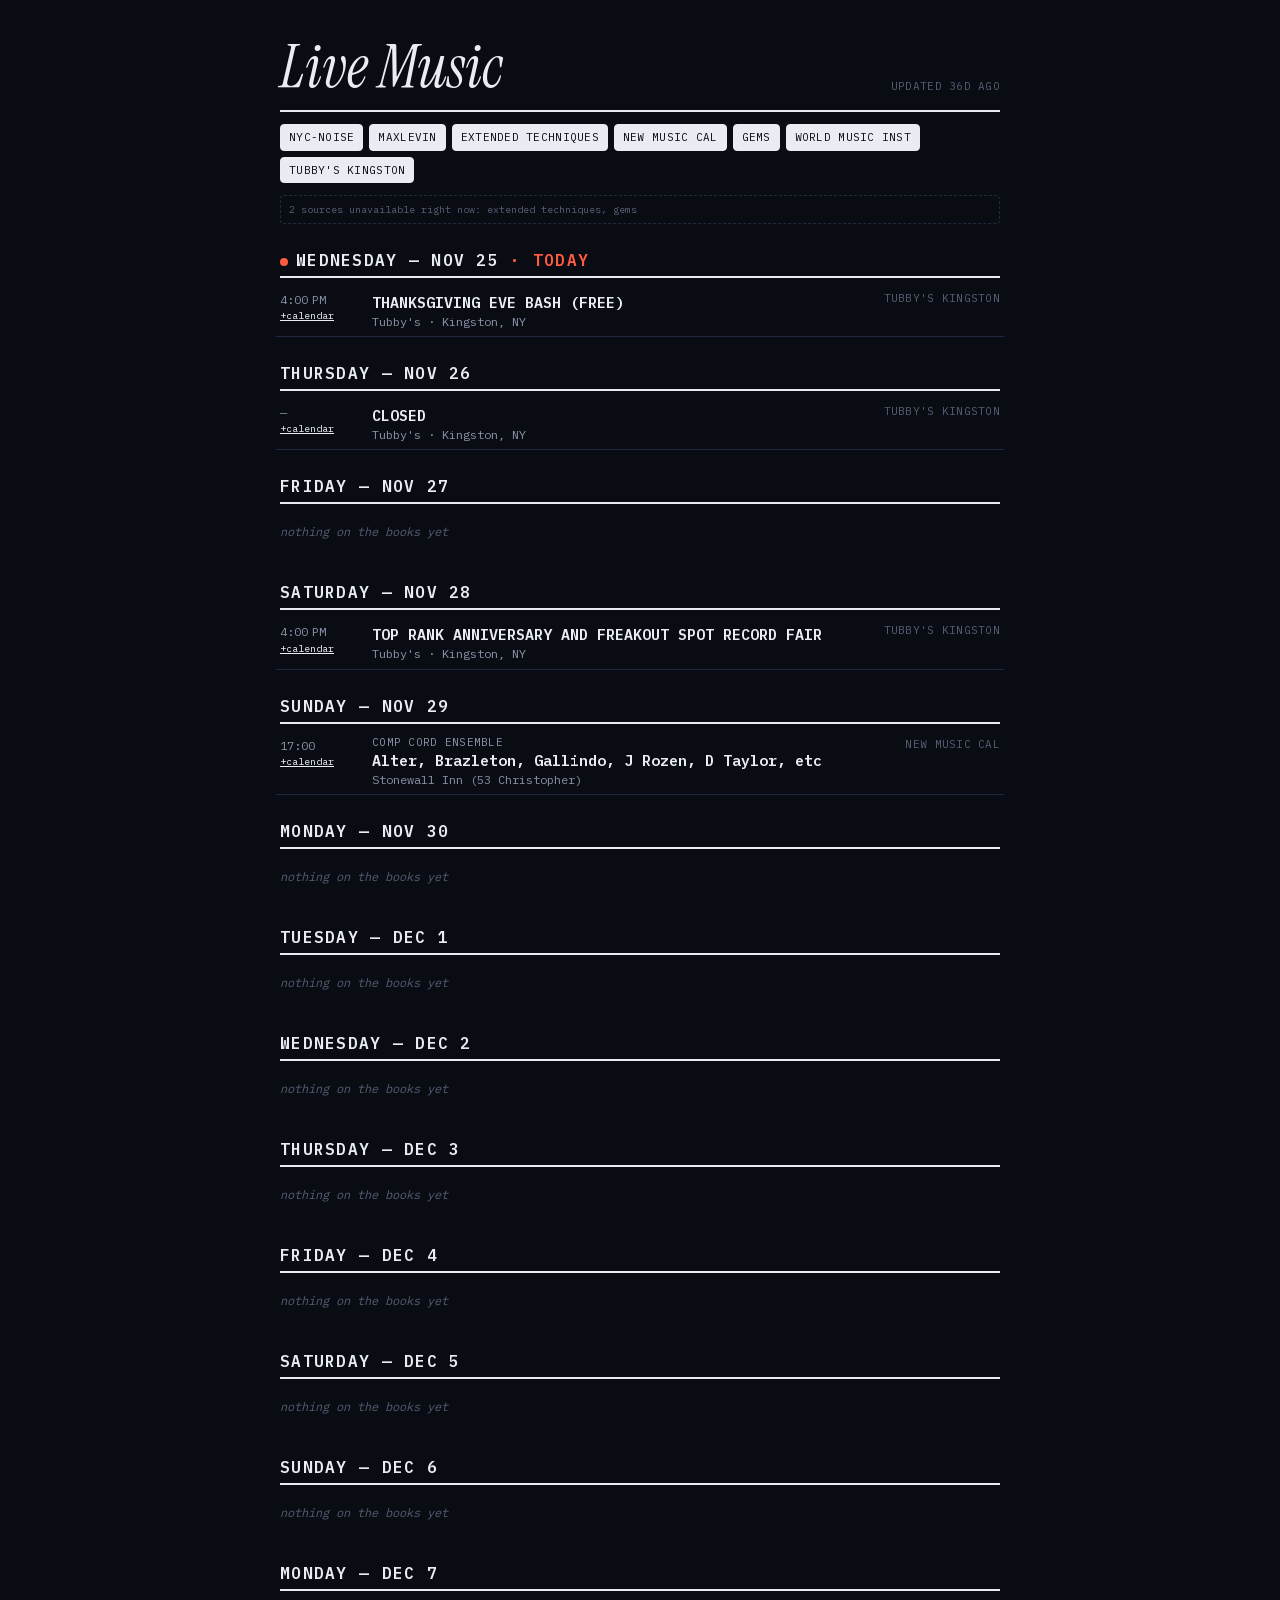
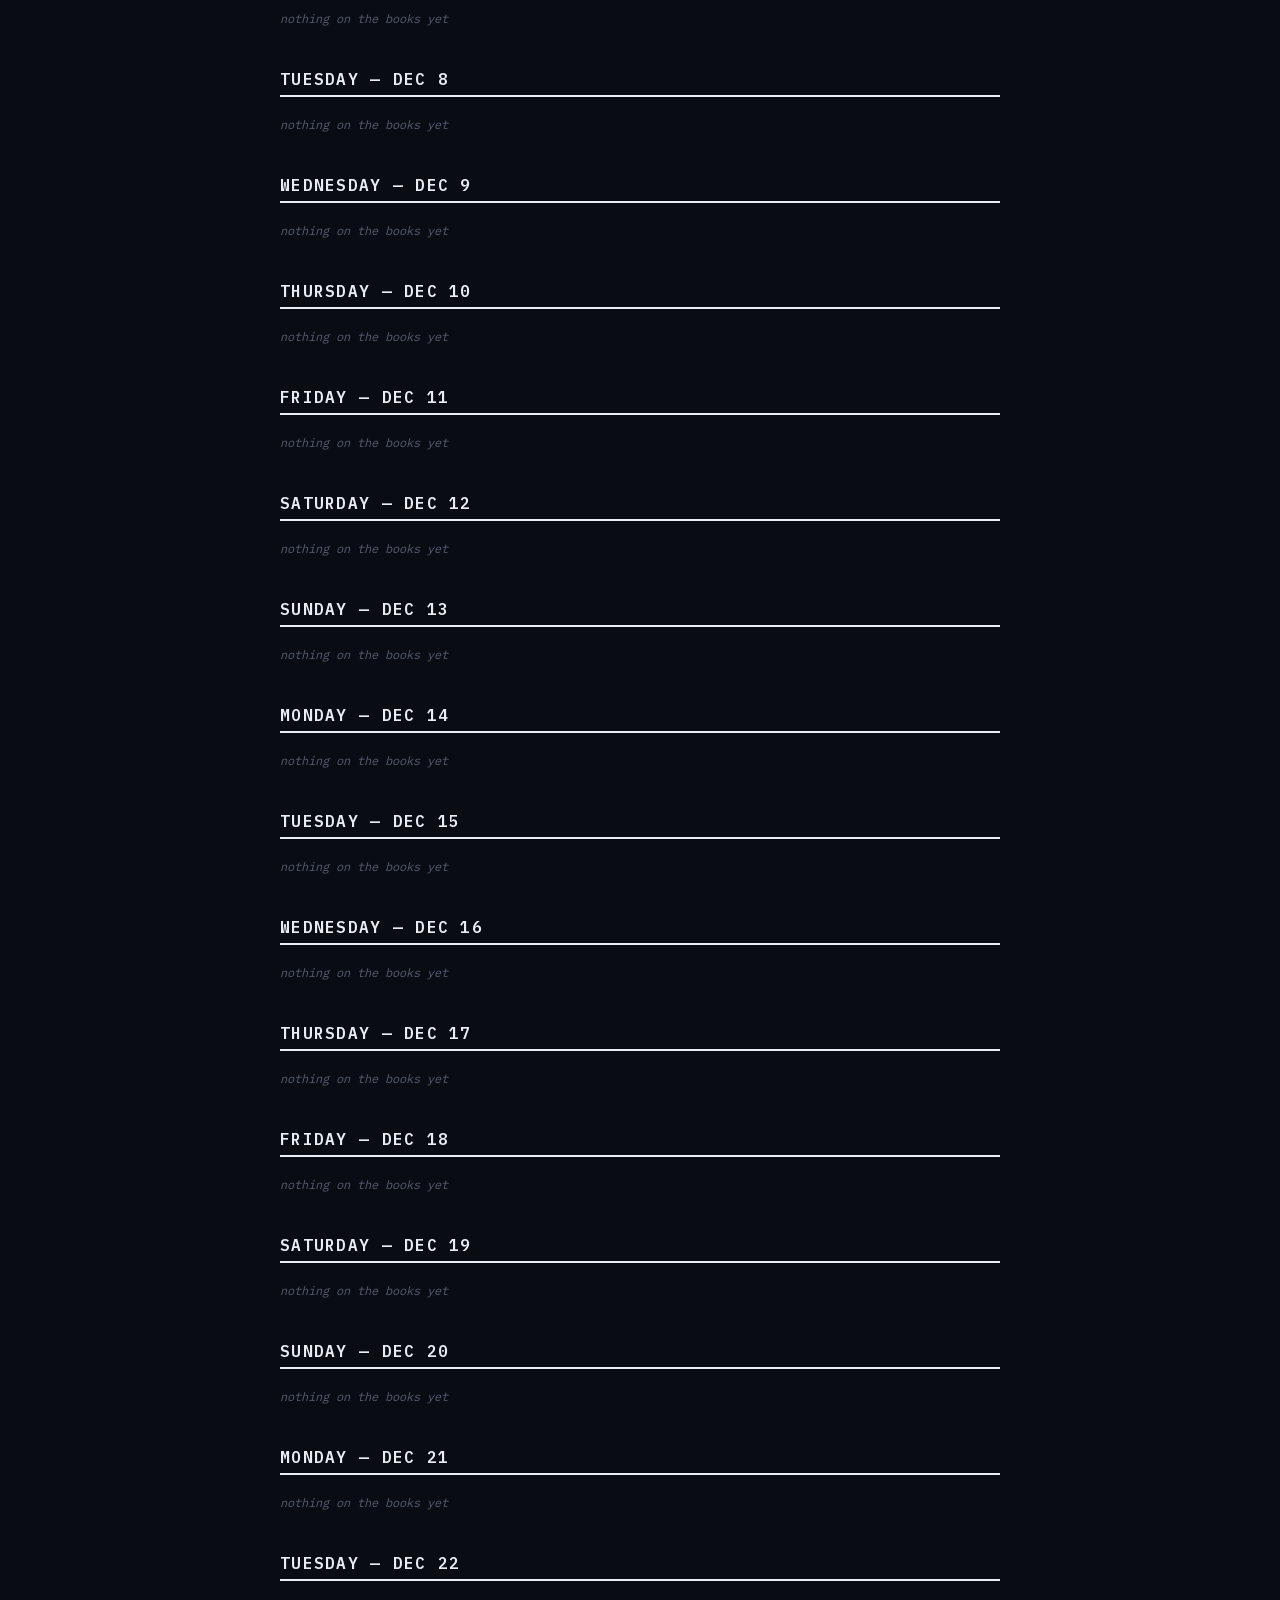
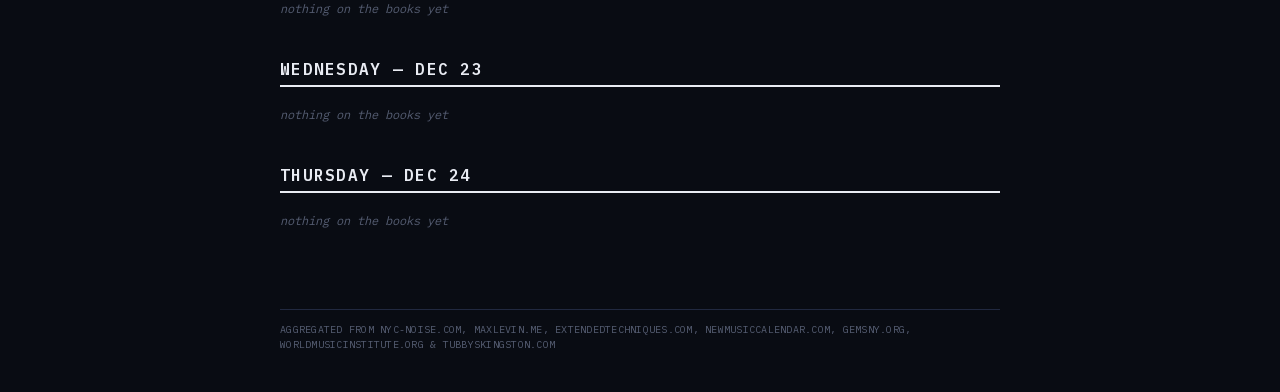
==== commit 0e8f948d: "Update /shows from noise-floor (2026-11-25T21:59:07Z)" ====
--- a/shows/index.html
+++ b/shows/index.html
@@ -1 +1 @@
-<!DOCTYPE html><html lang="en" class="instrument_serif_d780791c-module__Ywp0Sq__variable ibm_plex_mono_a63b03d-module__eNgJjG__variable h-full"><head><meta charSet="utf-8"/><meta name="viewport" content="width=device-width, initial-scale=1"/><link rel="preload" href="/shows/_next/static/media/23b7a97ae3b5c134-s.p.17c61zbdzi3u-.woff2" as="font" crossorigin="" type="font/woff2"/><link rel="preload" href="/shows/_next/static/media/7ebf22b5a21034f8-s.p.3j3877k49yy0l.woff2" as="font" crossorigin="" type="font/woff2"/><link rel="preload" href="/shows/_next/static/media/99e609270109b47d-s.p.30xqm3yldpj47.woff2" as="font" crossorigin="" type="font/woff2"/><link rel="preload" href="/shows/_next/static/media/e41d5df559864f9e-s.p.1g73gv09-xcb6.woff2" as="font" crossorigin="" type="font/woff2"/><link rel="preload" href="/shows/_next/static/media/effe91970fc4db64-s.p.27korwsf9c79u.woff2" as="font" crossorigin="" type="font/woff2"/><link rel="stylesheet" href="/shows/_next/static/chunks/3kul67z1533yt.css" data-precedence="next"/><link rel="preload" as="script" fetchPriority="low" href="/shows/_next/static/chunks/1jq4o6yq14o4c.js"/><script src="/shows/_next/static/chunks/28hwz6gej8xrf.js" async=""></script><script src="/shows/_next/static/chunks/25o46h8mdjlrg.js" async=""></script><script src="/shows/_next/static/chunks/turbopack-1-2r7qso5tl8j.js" async=""></script><script src="/shows/_next/static/chunks/158myu8e_yme3.js" async=""></script><script src="/shows/_next/static/chunks/01jls8451rltk.js" async=""></script><meta name="next-size-adjust" content=""/><title>Live Music — NYC Experimental Show Listings</title><meta name="description" content="Every upcoming NYC-area experimental, noise, and new-music show, pulled from seven independent listings into one agenda."/><link rel="icon" href="/shows/favicon.ico?favicon.2vob68tjqpejf.ico" sizes="256x256" type="image/x-icon"/><script src="/shows/_next/static/chunks/0cz1d0mv5g_q7.js" noModule=""></script></head><body class="h-full min-h-screen"><div hidden=""><!--$--><!--/$--></div><div class="min-h-screen flex flex-col"><header class="max-w-3xl w-full mx-auto px-4 sm:px-6 pt-10 pb-3"><div class="flex items-end justify-between flex-wrap gap-3"><h1 class="font-display italic text-5xl sm:text-6xl leading-[0.9]">Live Music</h1><span class="text-[10px] sm:text-[11px] uppercase tracking-wide text-[var(--ink-faint)] shrink-0"> </span></div><hr class="rule-strong mt-4"/><div class="flex flex-wrap gap-1.5 mt-3"><button aria-pressed="true" class="text-[10px] sm:text-[11px] uppercase tracking-wide px-2 py-1 rounded-sm border transition-colors" style="background:var(--ink);color:var(--paper);border-color:var(--ink)">nyc-noise</button><button aria-pressed="true" class="text-[10px] sm:text-[11px] uppercase tracking-wide px-2 py-1 rounded-sm border transition-colors" style="background:var(--ink);color:var(--paper);border-color:var(--ink)">maxlevin</button><button aria-pressed="true" class="text-[10px] sm:text-[11px] uppercase tracking-wide px-2 py-1 rounded-sm border transition-colors" style="background:var(--ink);color:var(--paper);border-color:var(--ink)">extended techniques</button><button aria-pressed="true" class="text-[10px] sm:text-[11px] uppercase tracking-wide px-2 py-1 rounded-sm border transition-colors" style="background:var(--ink);color:var(--paper);border-color:var(--ink)">new music cal</button><button aria-pressed="true" class="text-[10px] sm:text-[11px] uppercase tracking-wide px-2 py-1 rounded-sm border transition-colors" style="background:var(--ink);color:var(--paper);border-color:var(--ink)">gems</button><button aria-pressed="true" class="text-[10px] sm:text-[11px] uppercase tracking-wide px-2 py-1 rounded-sm border transition-colors" style="background:var(--ink);color:var(--paper);border-color:var(--ink)">world music inst</button><button aria-pressed="true" class="text-[10px] sm:text-[11px] uppercase tracking-wide px-2 py-1 rounded-sm border transition-colors" style="background:var(--ink);color:var(--paper);border-color:var(--ink)">tubby&#x27;s kingston</button></div></header><div class="max-w-3xl w-full mx-auto px-4 sm:px-6"><p class="text-[10px] text-[var(--ink-faint)] border border-dashed border-[var(--rule)] px-2 py-1.5 rounded-sm">2<!-- --> source<!-- -->s<!-- --> unavailable right now:<!-- --> <!-- -->extended techniques, gems</p></div><main class="max-w-3xl w-full mx-auto px-4 sm:px-6 pb-16 flex-1"><section><div class="sticky top-0 z-10 bg-[var(--paper)] pt-6 pb-1"><div class="flex items-baseline gap-2"><span class="h-2 w-2 rounded-full bg-[var(--red)] shrink-0" aria-hidden="true"></span><h2 class="font-mono font-semibold text-sm sm:text-base tracking-[0.08em]">TUESDAY — NOV 24<span class="text-[var(--red)]"> · TODAY</span></h2></div><hr class="rule-strong mt-1"/></div><div><div class="group grid grid-cols-[3.25rem_1fr] gap-x-3 sm:grid-cols-[4.75rem_1fr_9rem] sm:gap-x-4 py-2 border-b border-[var(--rule)] transition-colors hover:bg-[var(--paper-raised)] px-1 -mx-1"><div class="text-[11px] sm:text-xs pt-[3px] leading-[1.1]"><div class="tabular text-[var(--ink-soft)]">7:00 PM</div><a href="https://calendar.google.com/calendar/render?action=TEMPLATE&amp;text=Cetilia%2C+CM+Li%2C+S+Farhat%2C+C+George%2C+Q+Mason%2C+Guven+%40+Brooklyn+College&amp;dates=20261125T000000Z%2F20261125T020000Z&amp;details=Loadbang%0APrice%3A+%3F%0AListing%3A+https%3A%2F%2Fwww.newmusiccalendar.com%2F&amp;location=Brooklyn+College" target="_blank" rel="noopener noreferrer" class="block whitespace-nowrap underline text-[9px] sm:text-[10px] text-[var(--ink-faint)] hover:text-[var(--red)] transition-colors mt-1">+calendar</a></div><div class="min-w-0"><div class="text-[10px] sm:text-[11px] uppercase tracking-wide text-[var(--ink-soft)] leading-[1.1] truncate">Loadbang</div><a href="https://www.newmusiccalendar.com/" target="_blank" rel="noopener noreferrer" class="font-semibold text-[14px] sm:text-[15px] leading-[1] hover:text-[var(--red)] hover:underline transition-colors">Cetilia, CM Li, S Farhat, C George, Q Mason, Guven</a><div class="text-[11px] sm:text-xs text-[var(--ink-soft)] leading-[1.1] mt-px flex flex-wrap items-baseline gap-x-2"><span>Brooklyn College</span></div></div><div class="col-span-2 sm:col-span-1 flex sm:flex-col sm:items-end items-center gap-x-3 gap-y-0.5 mt-1.5 sm:mt-0 text-[10px] sm:text-[11px] text-[var(--ink-faint)]"><span class="uppercase tracking-wide">?</span><span class="uppercase tracking-wide flex gap-1"><a href="https://www.newmusiccalendar.com/" target="_blank" rel="noopener noreferrer" class="hover:text-[var(--red)] transition-colors" title="View on new music cal">new music cal</a></span></div></div></div></section><section><div class="sticky top-0 z-10 bg-[var(--paper)] pt-6 pb-1"><div class="flex items-baseline gap-2"><h2 class="font-mono font-semibold text-sm sm:text-base tracking-[0.08em]">WEDNESDAY — NOV 25</h2></div><hr class="rule-strong mt-1"/></div><div><div class="group grid grid-cols-[3.25rem_1fr] gap-x-3 sm:grid-cols-[4.75rem_1fr_9rem] sm:gap-x-4 py-2 border-b border-[var(--rule)] transition-colors hover:bg-[var(--paper-raised)] px-1 -mx-1"><div class="text-[11px] sm:text-xs pt-[3px] leading-[1.1]"><div class="tabular text-[var(--ink-soft)]">4:00 PM</div><a href="https://calendar.google.com/calendar/render?action=TEMPLATE&amp;text=THANKSGIVING+EVE+BASH+%28FREE%29+%40+Tubby%27s&amp;dates=20261125T210000Z%2F20261126T040000Z&amp;details=Listing%3A+https%3A%2F%2Fwww.tubbyskingston.com%2Fcalendar%2Fthanksgiving-eve-bash-free&amp;location=Tubby%27s%2C+Kingston%2C+NY" target="_blank" rel="noopener noreferrer" class="block whitespace-nowrap underline text-[9px] sm:text-[10px] text-[var(--ink-faint)] hover:text-[var(--red)] transition-colors mt-1">+calendar</a></div><div class="min-w-0"><a href="https://www.tubbyskingston.com/calendar/thanksgiving-eve-bash-free" target="_blank" rel="noopener noreferrer" class="font-semibold text-[14px] sm:text-[15px] leading-[1] hover:text-[var(--red)] hover:underline transition-colors">THANKSGIVING EVE BASH (FREE)</a><div class="text-[11px] sm:text-xs text-[var(--ink-soft)] leading-[1.1] mt-px flex flex-wrap items-baseline gap-x-2"><span>Tubby&#x27;s · Kingston, NY</span></div></div><div class="col-span-2 sm:col-span-1 flex sm:flex-col sm:items-end items-center gap-x-3 gap-y-0.5 mt-1.5 sm:mt-0 text-[10px] sm:text-[11px] text-[var(--ink-faint)]"><span class="uppercase tracking-wide flex gap-1"><a href="https://www.tubbyskingston.com/calendar/thanksgiving-eve-bash-free" target="_blank" rel="noopener noreferrer" class="hover:text-[var(--red)] transition-colors" title="View on tubby&#x27;s kingston">tubby&#x27;s kingston</a></span></div></div></div></section><section><div class="sticky top-0 z-10 bg-[var(--paper)] pt-6 pb-1"><div class="flex items-baseline gap-2"><h2 class="font-mono font-semibold text-sm sm:text-base tracking-[0.08em]">THURSDAY — NOV 26</h2></div><hr class="rule-strong mt-1"/></div><div><div class="group grid grid-cols-[3.25rem_1fr] gap-x-3 sm:grid-cols-[4.75rem_1fr_9rem] sm:gap-x-4 py-2 border-b border-[var(--rule)] transition-colors hover:bg-[var(--paper-raised)] px-1 -mx-1"><div class="text-[11px] sm:text-xs pt-[3px] leading-[1.1]"><div class="tabular text-[var(--ink-soft)]">—</div><a href="https://calendar.google.com/calendar/render?action=TEMPLATE&amp;text=CLOSED+%40+Tubby%27s&amp;dates=20261126%2F20261127&amp;details=Listing%3A+https%3A%2F%2Fwww.tubbyskingston.com%2Fcalendar%2Fh3gwwx6k654dl23gntg9h8pkzygwhd&amp;location=Tubby%27s%2C+Kingston%2C+NY" target="_blank" rel="noopener noreferrer" class="block whitespace-nowrap underline text-[9px] sm:text-[10px] text-[var(--ink-faint)] hover:text-[var(--red)] transition-colors mt-1">+calendar</a></div><div class="min-w-0"><a href="https://www.tubbyskingston.com/calendar/h3gwwx6k654dl23gntg9h8pkzygwhd" target="_blank" rel="noopener noreferrer" class="font-semibold text-[14px] sm:text-[15px] leading-[1] hover:text-[var(--red)] hover:underline transition-colors">CLOSED</a><div class="text-[11px] sm:text-xs text-[var(--ink-soft)] leading-[1.1] mt-px flex flex-wrap items-baseline gap-x-2"><span>Tubby&#x27;s · Kingston, NY</span></div></div><div class="col-span-2 sm:col-span-1 flex sm:flex-col sm:items-end items-center gap-x-3 gap-y-0.5 mt-1.5 sm:mt-0 text-[10px] sm:text-[11px] text-[var(--ink-faint)]"><span class="uppercase tracking-wide flex gap-1"><a href="https://www.tubbyskingston.com/calendar/h3gwwx6k654dl23gntg9h8pkzygwhd" target="_blank" rel="noopener noreferrer" class="hover:text-[var(--red)] transition-colors" title="View on tubby&#x27;s kingston">tubby&#x27;s kingston</a></span></div></div></div></section><section><div class="sticky top-0 z-10 bg-[var(--paper)] pt-6 pb-1"><div class="flex items-baseline gap-2"><h2 class="font-mono font-semibold text-sm sm:text-base tracking-[0.08em]">FRIDAY — NOV 27</h2></div><hr class="rule-strong mt-1"/></div><p class="py-4 text-xs italic text-[var(--ink-faint)]">nothing on the books yet</p></section><section><div class="sticky top-0 z-10 bg-[var(--paper)] pt-6 pb-1"><div class="flex items-baseline gap-2"><h2 class="font-mono font-semibold text-sm sm:text-base tracking-[0.08em]">SATURDAY — NOV 28</h2></div><hr class="rule-strong mt-1"/></div><div><div class="group grid grid-cols-[3.25rem_1fr] gap-x-3 sm:grid-cols-[4.75rem_1fr_9rem] sm:gap-x-4 py-2 border-b border-[var(--rule)] transition-colors hover:bg-[var(--paper-raised)] px-1 -mx-1"><div class="text-[11px] sm:text-xs pt-[3px] leading-[1.1]"><div class="tabular text-[var(--ink-soft)]">4:00 PM</div><a href="https://calendar.google.com/calendar/render?action=TEMPLATE&amp;text=TOP+RANK+ANNIVERSARY+AND+FREAKOUT+SPOT+RECORD+FAIR+%40+Tubby%27s&amp;dates=20261128T210000Z%2F20261129T040000Z&amp;details=Listing%3A+https%3A%2F%2Fwww.tubbyskingston.com%2Fcalendar%2Ftop-rank-anniversary-and-freakout-spot-record-fair&amp;location=Tubby%27s%2C+Kingston%2C+NY" target="_blank" rel="noopener noreferrer" class="block whitespace-nowrap underline text-[9px] sm:text-[10px] text-[var(--ink-faint)] hover:text-[var(--red)] transition-colors mt-1">+calendar</a></div><div class="min-w-0"><a href="https://www.tubbyskingston.com/calendar/top-rank-anniversary-and-freakout-spot-record-fair" target="_blank" rel="noopener noreferrer" class="font-semibold text-[14px] sm:text-[15px] leading-[1] hover:text-[var(--red)] hover:underline transition-colors">TOP RANK ANNIVERSARY AND FREAKOUT SPOT RECORD FAIR</a><div class="text-[11px] sm:text-xs text-[var(--ink-soft)] leading-[1.1] mt-px flex flex-wrap items-baseline gap-x-2"><span>Tubby&#x27;s · Kingston, NY</span></div></div><div class="col-span-2 sm:col-span-1 flex sm:flex-col sm:items-end items-center gap-x-3 gap-y-0.5 mt-1.5 sm:mt-0 text-[10px] sm:text-[11px] text-[var(--ink-faint)]"><span class="uppercase tracking-wide flex gap-1"><a href="https://www.tubbyskingston.com/calendar/top-rank-anniversary-and-freakout-spot-record-fair" target="_blank" rel="noopener noreferrer" class="hover:text-[var(--red)] transition-colors" title="View on tubby&#x27;s kingston">tubby&#x27;s kingston</a></span></div></div></div></section><section><div class="sticky top-0 z-10 bg-[var(--paper)] pt-6 pb-1"><div class="flex items-baseline gap-2"><h2 class="font-mono font-semibold text-sm sm:text-base tracking-[0.08em]">SUNDAY — NOV 29</h2></div><hr class="rule-strong mt-1"/></div><div><div class="group grid grid-cols-[3.25rem_1fr] gap-x-3 sm:grid-cols-[4.75rem_1fr_9rem] sm:gap-x-4 py-2 border-b border-[var(--rule)] transition-colors hover:bg-[var(--paper-raised)] px-1 -mx-1"><div class="text-[11px] sm:text-xs pt-[3px] leading-[1.1]"><div class="tabular text-[var(--ink-soft)]">17:00</div><a href="https://calendar.google.com/calendar/render?action=TEMPLATE&amp;text=Alter%2C+Brazleton%2C+Gallindo%2C+J+Rozen%2C+D+Taylor%2C+etc+%40+Stonewall+Inn+%2853+Christopher%29&amp;dates=20261129%2F20261130&amp;details=Comp+Cord+Ensemble%0AListing%3A+https%3A%2F%2Fcomposersconcordance.wixsite.com%2F2026-2027-season&amp;location=Stonewall+Inn+%2853+Christopher%29" target="_blank" rel="noopener noreferrer" class="block whitespace-nowrap underline text-[9px] sm:text-[10px] text-[var(--ink-faint)] hover:text-[var(--red)] transition-colors mt-1">+calendar</a></div><div class="min-w-0"><div class="text-[10px] sm:text-[11px] uppercase tracking-wide text-[var(--ink-soft)] leading-[1.1] truncate">Comp Cord Ensemble</div><a href="https://composersconcordance.wixsite.com/2026-2027-season" target="_blank" rel="noopener noreferrer" class="font-semibold text-[14px] sm:text-[15px] leading-[1] hover:text-[var(--red)] hover:underline transition-colors">Alter, Brazleton, Gallindo, J Rozen, D Taylor, etc</a><div class="text-[11px] sm:text-xs text-[var(--ink-soft)] leading-[1.1] mt-px flex flex-wrap items-baseline gap-x-2"><span>Stonewall Inn (53 Christopher)</span></div></div><div class="col-span-2 sm:col-span-1 flex sm:flex-col sm:items-end items-center gap-x-3 gap-y-0.5 mt-1.5 sm:mt-0 text-[10px] sm:text-[11px] text-[var(--ink-faint)]"><span class="uppercase tracking-wide flex gap-1"><a href="https://composersconcordance.wixsite.com/2026-2027-season" target="_blank" rel="noopener noreferrer" class="hover:text-[var(--red)] transition-colors" title="View on new music cal">new music cal</a></span></div></div></div></section><section><div class="sticky top-0 z-10 bg-[var(--paper)] pt-6 pb-1"><div class="flex items-baseline gap-2"><h2 class="font-mono font-semibold text-sm sm:text-base tracking-[0.08em]">MONDAY — NOV 30</h2></div><hr class="rule-strong mt-1"/></div><p class="py-4 text-xs italic text-[var(--ink-faint)]">nothing on the books yet</p></section><section><div class="sticky top-0 z-10 bg-[var(--paper)] pt-6 pb-1"><div class="flex items-baseline gap-2"><h2 class="font-mono font-semibold text-sm sm:text-base tracking-[0.08em]">TUESDAY — DEC 1</h2></div><hr class="rule-strong mt-1"/></div><p class="py-4 text-xs italic text-[var(--ink-faint)]">nothing on the books yet</p></section><section><div class="sticky top-0 z-10 bg-[var(--paper)] pt-6 pb-1"><div class="flex items-baseline gap-2"><h2 class="font-mono font-semibold text-sm sm:text-base tracking-[0.08em]">WEDNESDAY — DEC 2</h2></div><hr class="rule-strong mt-1"/></div><p class="py-4 text-xs italic text-[var(--ink-faint)]">nothing on the books yet</p></section><section><div class="sticky top-0 z-10 bg-[var(--paper)] pt-6 pb-1"><div class="flex items-baseline gap-2"><h2 class="font-mono font-semibold text-sm sm:text-base tracking-[0.08em]">THURSDAY — DEC 3</h2></div><hr class="rule-strong mt-1"/></div><p class="py-4 text-xs italic text-[var(--ink-faint)]">nothing on the books yet</p></section><section><div class="sticky top-0 z-10 bg-[var(--paper)] pt-6 pb-1"><div class="flex items-baseline gap-2"><h2 class="font-mono font-semibold text-sm sm:text-base tracking-[0.08em]">FRIDAY — DEC 4</h2></div><hr class="rule-strong mt-1"/></div><p class="py-4 text-xs italic text-[var(--ink-faint)]">nothing on the books yet</p></section><section><div class="sticky top-0 z-10 bg-[var(--paper)] pt-6 pb-1"><div class="flex items-baseline gap-2"><h2 class="font-mono font-semibold text-sm sm:text-base tracking-[0.08em]">SATURDAY — DEC 5</h2></div><hr class="rule-strong mt-1"/></div><p class="py-4 text-xs italic text-[var(--ink-faint)]">nothing on the books yet</p></section><section><div class="sticky top-0 z-10 bg-[var(--paper)] pt-6 pb-1"><div class="flex items-baseline gap-2"><h2 class="font-mono font-semibold text-sm sm:text-base tracking-[0.08em]">SUNDAY — DEC 6</h2></div><hr class="rule-strong mt-1"/></div><p class="py-4 text-xs italic text-[var(--ink-faint)]">nothing on the books yet</p></section><section><div class="sticky top-0 z-10 bg-[var(--paper)] pt-6 pb-1"><div class="flex items-baseline gap-2"><h2 class="font-mono font-semibold text-sm sm:text-base tracking-[0.08em]">MONDAY — DEC 7</h2></div><hr class="rule-strong mt-1"/></div><p class="py-4 text-xs italic text-[var(--ink-faint)]">nothing on the books yet</p></section><section><div class="sticky top-0 z-10 bg-[var(--paper)] pt-6 pb-1"><div class="flex items-baseline gap-2"><h2 class="font-mono font-semibold text-sm sm:text-base tracking-[0.08em]">TUESDAY — DEC 8</h2></div><hr class="rule-strong mt-1"/></div><p class="py-4 text-xs italic text-[var(--ink-faint)]">nothing on the books yet</p></section><section><div class="sticky top-0 z-10 bg-[var(--paper)] pt-6 pb-1"><div class="flex items-baseline gap-2"><h2 class="font-mono font-semibold text-sm sm:text-base tracking-[0.08em]">WEDNESDAY — DEC 9</h2></div><hr class="rule-strong mt-1"/></div><p class="py-4 text-xs italic text-[var(--ink-faint)]">nothing on the books yet</p></section><section><div class="sticky top-0 z-10 bg-[var(--paper)] pt-6 pb-1"><div class="flex items-baseline gap-2"><h2 class="font-mono font-semibold text-sm sm:text-base tracking-[0.08em]">THURSDAY — DEC 10</h2></div><hr class="rule-strong mt-1"/></div><p class="py-4 text-xs italic text-[var(--ink-faint)]">nothing on the books yet</p></section><section><div class="sticky top-0 z-10 bg-[var(--paper)] pt-6 pb-1"><div class="flex items-baseline gap-2"><h2 class="font-mono font-semibold text-sm sm:text-base tracking-[0.08em]">FRIDAY — DEC 11</h2></div><hr class="rule-strong mt-1"/></div><p class="py-4 text-xs italic text-[var(--ink-faint)]">nothing on the books yet</p></section><section><div class="sticky top-0 z-10 bg-[var(--paper)] pt-6 pb-1"><div class="flex items-baseline gap-2"><h2 class="font-mono font-semibold text-sm sm:text-base tracking-[0.08em]">SATURDAY — DEC 12</h2></div><hr class="rule-strong mt-1"/></div><p class="py-4 text-xs italic text-[var(--ink-faint)]">nothing on the books yet</p></section><section><div class="sticky top-0 z-10 bg-[var(--paper)] pt-6 pb-1"><div class="flex items-baseline gap-2"><h2 class="font-mono font-semibold text-sm sm:text-base tracking-[0.08em]">SUNDAY — DEC 13</h2></div><hr class="rule-strong mt-1"/></div><p class="py-4 text-xs italic text-[var(--ink-faint)]">nothing on the books yet</p></section><section><div class="sticky top-0 z-10 bg-[var(--paper)] pt-6 pb-1"><div class="flex items-baseline gap-2"><h2 class="font-mono font-semibold text-sm sm:text-base tracking-[0.08em]">MONDAY — DEC 14</h2></div><hr class="rule-strong mt-1"/></div><p class="py-4 text-xs italic text-[var(--ink-faint)]">nothing on the books yet</p></section><section><div class="sticky top-0 z-10 bg-[var(--paper)] pt-6 pb-1"><div class="flex items-baseline gap-2"><h2 class="font-mono font-semibold text-sm sm:text-base tracking-[0.08em]">TUESDAY — DEC 15</h2></div><hr class="rule-strong mt-1"/></div><p class="py-4 text-xs italic text-[var(--ink-faint)]">nothing on the books yet</p></section><section><div class="sticky top-0 z-10 bg-[var(--paper)] pt-6 pb-1"><div class="flex items-baseline gap-2"><h2 class="font-mono font-semibold text-sm sm:text-base tracking-[0.08em]">WEDNESDAY — DEC 16</h2></div><hr class="rule-strong mt-1"/></div><p class="py-4 text-xs italic text-[var(--ink-faint)]">nothing on the books yet</p></section><section><div class="sticky top-0 z-10 bg-[var(--paper)] pt-6 pb-1"><div class="flex items-baseline gap-2"><h2 class="font-mono font-semibold text-sm sm:text-base tracking-[0.08em]">THURSDAY — DEC 17</h2></div><hr class="rule-strong mt-1"/></div><p class="py-4 text-xs italic text-[var(--ink-faint)]">nothing on the books yet</p></section><section><div class="sticky top-0 z-10 bg-[var(--paper)] pt-6 pb-1"><div class="flex items-baseline gap-2"><h2 class="font-mono font-semibold text-sm sm:text-base tracking-[0.08em]">FRIDAY — DEC 18</h2></div><hr class="rule-strong mt-1"/></div><p class="py-4 text-xs italic text-[var(--ink-faint)]">nothing on the books yet</p></section><section><div class="sticky top-0 z-10 bg-[var(--paper)] pt-6 pb-1"><div class="flex items-baseline gap-2"><h2 class="font-mono font-semibold text-sm sm:text-base tracking-[0.08em]">SATURDAY — DEC 19</h2></div><hr class="rule-strong mt-1"/></div><p class="py-4 text-xs italic text-[var(--ink-faint)]">nothing on the books yet</p></section><section><div class="sticky top-0 z-10 bg-[var(--paper)] pt-6 pb-1"><div class="flex items-baseline gap-2"><h2 class="font-mono font-semibold text-sm sm:text-base tracking-[0.08em]">SUNDAY — DEC 20</h2></div><hr class="rule-strong mt-1"/></div><p class="py-4 text-xs italic text-[var(--ink-faint)]">nothing on the books yet</p></section><section><div class="sticky top-0 z-10 bg-[var(--paper)] pt-6 pb-1"><div class="flex items-baseline gap-2"><h2 class="font-mono font-semibold text-sm sm:text-base tracking-[0.08em]">MONDAY — DEC 21</h2></div><hr class="rule-strong mt-1"/></div><p class="py-4 text-xs italic text-[var(--ink-faint)]">nothing on the books yet</p></section><section><div class="sticky top-0 z-10 bg-[var(--paper)] pt-6 pb-1"><div class="flex items-baseline gap-2"><h2 class="font-mono font-semibold text-sm sm:text-base tracking-[0.08em]">TUESDAY — DEC 22</h2></div><hr class="rule-strong mt-1"/></div><p class="py-4 text-xs italic text-[var(--ink-faint)]">nothing on the books yet</p></section><section><div class="sticky top-0 z-10 bg-[var(--paper)] pt-6 pb-1"><div class="flex items-baseline gap-2"><h2 class="font-mono font-semibold text-sm sm:text-base tracking-[0.08em]">WEDNESDAY — DEC 23</h2></div><hr class="rule-strong mt-1"/></div><p class="py-4 text-xs italic text-[var(--ink-faint)]">nothing on the books yet</p></section></main><footer class="max-w-3xl w-full mx-auto px-4 sm:px-6 pb-10 text-[10px] uppercase tracking-wide text-[var(--ink-faint)]"><hr class="rule mb-3"/>aggregated from nyc-noise.com, maxlevin.me, extendedtechniques.com, newmusiccalendar.com, gemsny.org, worldmusicinstitute.org &amp; tubbyskingston.com</footer></div><!--$--><!--/$--><script src="/shows/_next/static/chunks/1jq4o6yq14o4c.js" id="_R_" async=""></script><script>(self.__next_f=self.__next_f||[]).push([0])</script><script>self.__next_f.push([1,"1:\"$Sreact.fragment\"\n2:I[39756,[\"/shows/_next/static/chunks/158myu8e_yme3.js\"],\"default\"]\n3:I[37457,[\"/shows/_next/static/chunks/158myu8e_yme3.js\"],\"default\"]\n5:I[97367,[\"/shows/_next/static/chunks/158myu8e_yme3.js\"],\"OutletBoundary\"]\n6:\"$Sreact.suspense\"\n8:I[97367,[\"/shows/_next/static/chunks/158myu8e_yme3.js\"],\"ViewportBoundary\"]\na:I[97367,[\"/shows/_next/static/chunks/158myu8e_yme3.js\"],\"MetadataBoundary\"]\nc:I[68027,[\"/shows/_next/static/chunks/158myu8e_yme3.js\"],\"default\",1]\n:HL[\"/shows/_next/static/chunks/3kul67z1533yt.css\",\"style\"]\n:HL[\"/shows/_next/static/media/23b7a97ae3b5c134-s.p.17c61zbdzi3u-.woff2\",\"font\",{\"crossOrigin\":\"\",\"type\":\"font/woff2\"}]\n:HL[\"/shows/_next/static/media/7ebf22b5a21034f8-s.p.3j3877k49yy0l.woff2\",\"font\",{\"crossOrigin\":\"\",\"type\":\"font/woff2\"}]\n:HL[\"/shows/_next/static/media/99e609270109b47d-s.p.30xqm3yldpj47.woff2\",\"font\",{\"crossOrigin\":\"\",\"type\":\"font/woff2\"}]\n:HL[\"/shows/_next/static/media/e41d5df559864f9e-s.p.1g73gv09-xcb6.woff2\",\"font\",{\"crossOrigin\":\"\",\"type\":\"font/woff2\"}]\n:HL[\"/shows/_next/static/media/effe91970fc4db64-s.p.27korwsf9c79u.woff2\",\"font\",{\"crossOrigin\":\"\",\"type\":\"font/woff2\"}]\n"])</script><script>self.__next_f.push([1,"0:{\"P\":null,\"c\":[\"\",\"\"],\"q\":\"\",\"i\":false,\"f\":[[[\"\",{\"children\":[\"__PAGE__\",{}]},\"$undefined\",\"$undefined\",16],[[\"$\",\"$1\",\"c\",{\"children\":[[[\"$\",\"link\",\"0\",{\"rel\":\"stylesheet\",\"href\":\"/shows/_next/static/chunks/3kul67z1533yt.css\",\"precedence\":\"next\",\"crossOrigin\":\"$undefined\",\"nonce\":\"$undefined\"}],[\"$\",\"script\",\"script-0\",{\"src\":\"/shows/_next/static/chunks/158myu8e_yme3.js\",\"async\":true,\"nonce\":\"$undefined\"}]],[\"$\",\"html\",null,{\"lang\":\"en\",\"className\":\"instrument_serif_d780791c-module__Ywp0Sq__variable ibm_plex_mono_a63b03d-module__eNgJjG__variable h-full\",\"children\":[\"$\",\"body\",null,{\"className\":\"h-full min-h-screen\",\"children\":[\"$\",\"$L2\",null,{\"parallelRouterKey\":\"children\",\"error\":\"$undefined\",\"errorStyles\":\"$undefined\",\"errorScripts\":\"$undefined\",\"template\":[\"$\",\"$L3\",null,{}],\"templateStyles\":\"$undefined\",\"templateScripts\":\"$undefined\",\"notFound\":[[[\"$\",\"title\",null,{\"children\":\"404: This page could not be found.\"}],[\"$\",\"div\",null,{\"style\":{\"fontFamily\":\"system-ui,\\\"Segoe UI\\\",Roboto,Helvetica,Arial,sans-serif,\\\"Apple Color Emoji\\\",\\\"Segoe UI Emoji\\\"\",\"height\":\"100vh\",\"textAlign\":\"center\",\"display\":\"flex\",\"flexDirection\":\"column\",\"alignItems\":\"center\",\"justifyContent\":\"center\"},\"children\":[\"$\",\"div\",null,{\"children\":[[\"$\",\"style\",null,{\"dangerouslySetInnerHTML\":{\"__html\":\"body{color:#000;background:#fff;margin:0}.next-error-h1{border-right:1px solid rgba(0,0,0,.3)}@media (prefers-color-scheme:dark){body{color:#fff;background:#000}.next-error-h1{border-right:1px solid rgba(255,255,255,.3)}}\"}}],[\"$\",\"h1\",null,{\"className\":\"next-error-h1\",\"style\":{\"display\":\"inline-block\",\"margin\":\"0 20px 0 0\",\"padding\":\"0 23px 0 0\",\"fontSize\":24,\"fontWeight\":500,\"verticalAlign\":\"top\",\"lineHeight\":\"49px\"},\"children\":404}],[\"$\",\"div\",null,{\"style\":{\"display\":\"inline-block\"},\"children\":[\"$\",\"h2\",null,{\"style\":{\"fontSize\":14,\"fontWeight\":400,\"lineHeight\":\"49px\",\"margin\":0},\"children\":\"This page could not be found.\"}]}]]}]}]],[]],\"forbidden\":\"$undefined\",\"unauthorized\":\"$undefined\"}]}]}]]}],{\"children\":[[\"$\",\"$1\",\"c\",{\"children\":[\"$L4\",[[\"$\",\"script\",\"script-0\",{\"src\":\"/shows/_next/static/chunks/01jls8451rltk.js\",\"async\":true,\"nonce\":\"$undefined\"}]],[\"$\",\"$L5\",null,{\"children\":[\"$\",\"$6\",null,{\"name\":\"Next.MetadataOutlet\",\"children\":\"$@7\"}]}]]}],{},null,false,null]},null,false,null],[\"$\",\"$1\",\"h\",{\"children\":[null,[\"$\",\"$L8\",null,{\"children\":\"$L9\"}],[\"$\",\"div\",null,{\"hidden\":true,\"children\":[\"$\",\"$La\",null,{\"children\":[\"$\",\"$6\",null,{\"name\":\"Next.Metadata\",\"children\":\"$Lb\"}]}]}],[\"$\",\"meta\",null,{\"name\":\"next-size-adjust\",\"content\":\"\"}]]}],false]],\"m\":\"$undefined\",\"G\":[\"$c\",[[\"$\",\"link\",\"0\",{\"rel\":\"stylesheet\",\"href\":\"/shows/_next/static/chunks/3kul67z1533yt.css\",\"precedence\":\"next\",\"crossOrigin\":\"$undefined\",\"nonce\":\"$undefined\"}]]],\"S\":true,\"h\":null,\"s\":\"$undefined\",\"l\":\"$undefined\",\"p\":\"$undefined\",\"d\":\"$undefined\",\"b\":\"2celiZKZNxApRVqOUWLt2\"}\n"])</script><script>self.__next_f.push([1,"9:[[\"$\",\"meta\",\"0\",{\"charSet\":\"utf-8\"}],[\"$\",\"meta\",\"1\",{\"name\":\"viewport\",\"content\":\"width=device-width, initial-scale=1\"}]]\n"])</script><script>self.__next_f.push([1,"d:I[27201,[\"/shows/_next/static/chunks/158myu8e_yme3.js\"],\"IconMark\"]\n7:null\nb:[[\"$\",\"title\",\"0\",{\"children\":\"Live Music — NYC Experimental Show Listings\"}],[\"$\",\"meta\",\"1\",{\"name\":\"description\",\"content\":\"Every upcoming NYC-area experimental, noise, and new-music show, pulled from seven independent listings into one agenda.\"}],[\"$\",\"link\",\"2\",{\"rel\":\"icon\",\"href\":\"/shows/favicon.ico?favicon.2vob68tjqpejf.ico\",\"sizes\":\"256x256\",\"type\":\"image/x-icon\"}],[\"$\",\"$Ld\",\"3\",{}]]\n"])</script><script>self.__next_f.push([1,"e:I[94181,[\"/shows/_next/static/chunks/158myu8e_yme3.js\",\"/shows/_next/static/chunks/01jls8451rltk.js\"],\"AgendaView\"]\n"])</script><script>self.__next_f.push([1,"4:[\"$\",\"$Le\",null,{\"initial\":{\"events\":[{\"id\":\"nyc-noise-f70b974d79e456fc\",\"date\":\"2026-10-30\",\"timeDisplay\":\"6pm-10pm\",\"sortMinutes\":1080,\"artists\":[\"Ibrahima Sow, Duff McIntosh\"],\"venue\":\"p.i.t. (property is theft)\",\"neighborhood\":\"los sures / williamsburg\",\"borough\":\"Brooklyn\",\"price\":\"notaflof\",\"ticketUrl\":null,\"sourceUrl\":\"https://www.propertyistheft.org/events/lj8wzvhvfb5gysvy2j6uympfndrywk\",\"source\":\"nyc-noise\",\"mergedFrom\":[],\"outOfTown\":false},{\"id\":\"nyc-noise-fa0440718bbaa60a\",\"date\":\"2026-10-30\",\"timeDisplay\":\"6pm\",\"sortMinutes\":1080,\"artists\":[\"Harlan Steed, Skuzland, Rugirugz, Torrestrial, Dr. Slice, Trip Villain\"],\"venue\":\"the meadows\",\"neighborhood\":\"east williamsburg\",\"borough\":\"Brooklyn\",\"ticketUrl\":\"https://kydlabs.com/e/EVcdef236c-71c9-48a9-9787-c4cc188a5853\",\"sourceUrl\":\"https://kydlabs.com/e/EVcdef236c-71c9-48a9-9787-c4cc188a5853\",\"source\":\"nyc-noise\",\"mergedFrom\":[],\"outOfTown\":false},{\"id\":\"tubbyskingston-a8a1d195e723d6ac\",\"date\":\"2026-10-30\",\"timeDisplay\":\"6:30 PM-11:59 PM\",\"sortMinutes\":1110,\"title\":\"TUBBY'S HALLOWEEN COVER BAND BATTLE NIGHT 2\",\"artists\":[],\"venue\":\"Tubby's\",\"neighborhood\":\"Kingston, NY\",\"ticketUrl\":null,\"sourceUrl\":\"https://www.tubbyskingston.com/calendar/tubbys-halloween-cover-band-battle-night-2\",\"source\":\"tubbyskingston\",\"mergedFrom\":[],\"outOfTown\":false},{\"id\":\"nyc-noise-c02410bf805541e0\",\"date\":\"2026-10-30\",\"timeDisplay\":\"7pm\",\"sortMinutes\":1140,\"title\":\"Friday Night Noise\",\"artists\":[\"Moth Morgue, Dagger Wound, Horsesick, Drow\"],\"venue\":\"fringe records\",\"neighborhood\":\"ridgewood\",\"borough\":\"Queens\",\"ticketUrl\":null,\"sourceUrl\":\"https://fringerecords.com/calendar\",\"source\":\"nyc-noise\",\"mergedFrom\":[],\"outOfTown\":false},{\"id\":\"nyc-noise-f2116d1b8fc90e28\",\"date\":\"2026-10-30\",\"timeDisplay\":\"7pm-10pm\",\"sortMinutes\":1140,\"artists\":[\"Masma Dream World, The Human Dream Project, 'nguento, Aeonium (DJ)\"],\"venue\":\"stone circle at ridgewood presby\",\"neighborhood\":\"ridgewood\",\"borough\":\"Queens\",\"ticketUrl\":\"https://theticketing.co/e/11452\",\"sourceUrl\":\"https://theticketing.co/e/11452\",\"source\":\"nyc-noise\",\"mergedFrom\":[],\"outOfTown\":false},{\"id\":\"nyc-noise-926f84661549ebe3\",\"date\":\"2026-10-30\",\"timeDisplay\":\"7pm\",\"sortMinutes\":1140,\"title\":\"Halloween Cover Show\",\"artists\":[\"ickypop, Bill Diver's Passion Project, Sara Devoe, Babe City\"],\"venue\":\"hart bar\",\"neighborhood\":\"bushwick\",\"borough\":\"Brooklyn\",\"ticketUrl\":null,\"sourceUrl\":\"https://www.hartbarnyc.com/shows\",\"source\":\"nyc-noise\",\"mergedFrom\":[],\"outOfTown\":false},{\"id\":\"maxlevin-2731d5e5102899a2\",\"date\":\"2026-10-30\",\"timeDisplay\":\"7:00 PM\",\"sortMinutes\":1140,\"title\":\"Sina Najafi talks about genocide with Eyal Weizman\",\"artists\":[],\"venue\":\"John Giorno Foundation\",\"borough\":\"Manhattan\",\"ticketUrl\":null,\"sourceUrl\":\"https://maxlevin.me/upcoming-events/\",\"source\":\"maxlevin\",\"mergedFrom\":[],\"outOfTown\":false},{\"id\":\"nyc-noise-e9d3575da81ed5eb\",\"date\":\"2026-10-30\",\"timeDisplay\":\"7:30pm\",\"sortMinutes\":1170,\"artists\":[\"DITZ, Adult Human Females\"],\"venue\":\"tv eye\",\"neighborhood\":\"ridgewood\",\"borough\":\"Queens\",\"ticketUrl\":\"https://wl.eventim.us/event/ditz-adult-human-females/702154\",\"sourceUrl\":\"https://wl.eventim.us/event/ditz-adult-human-females/702154\",\"source\":\"nyc-noise\",\"mergedFrom\":[],\"outOfTown\":false},{\"id\":\"newmusiccalendar-ed3d7f24b1210048\",\"date\":\"2026-10-30\",\"timeDisplay\":\"7:30 PM\",\"sortMinutes\":1170,\"title\":\"M. Abels: Get Out (film w/ live score)\",\"artists\":[\"NY Phil\"],\"venue\":\"NY Phil\",\"price\":\"$$$-$$$$$\",\"ticketUrl\":\"https://www.nyphil.org/concerts-tickets/2627/get-out-in-concert/\",\"sourceUrl\":\"https://www.nyphil.org/concerts-tickets/2627/get-out-in-concert/\",\"source\":\"newmusiccalendar\",\"mergedFrom\":[],\"outOfTown\":false,\"emphasizeTitle\":true},{\"id\":\"newmusiccalendar-8946531ff64d75a2\",\"date\":\"2026-10-30\",\"timeDisplay\":\"7:30 PM\",\"sortMinutes\":1170,\"title\":\"all E Alberga string quartets\",\"artists\":[\"Green Room Ensemble\"],\"venue\":\"Sawdust\",\"price\":\"40 + 10 = 50\",\"ticketUrl\":\"https://www.nationalsawdust.org/event/eleanor-alberga-the-string-quartet-cycle\",\"sourceUrl\":\"https://www.nationalsawdust.org/event/eleanor-alberga-the-string-quartet-cycle\",\"source\":\"newmusiccalendar\",\"mergedFrom\":[],\"outOfTown\":false,\"emphasizeTitle\":true},{\"id\":\"newmusiccalendar-2bfcf0ae165b7684\",\"date\":\"2026-10-30\",\"timeDisplay\":\"7:30 PM\",\"sortMinutes\":1170,\"title\":\"Weir, Lewis, Merivale, Festinger, Karchin, E Hoffman\",\"artists\":[\"Fidelio Trio\"],\"venue\":\"Tenri\",\"price\":\"free\",\"ticketUrl\":\"https://www.eventbrite.com/e/the-fidelio-trio-in-concert-music-of-ireland-britain-and-america-tickets-1999933615280\",\"sourceUrl\":\"https://www.eventbrite.com/e/the-fidelio-trio-in-concert-music-of-ireland-britain-and-america-tickets-1999933615280\",\"source\":\"newmusiccalendar\",\"mergedFrom\":[],\"outOfTown\":false,\"emphasizeTitle\":true},{\"id\":\"nyc-noise-99436d16915a0bb0\",\"date\":\"2026-10-30\",\"timeDisplay\":\"8pm\",\"sortMinutes\":1200,\"title\":\"HALLOWEEN\",\"artists\":[\"Machine Girl, Deli Girls, yesterdayneverhappened\"],\"venue\":\"pioneer works\",\"neighborhood\":\"red hook\",\"borough\":\"Brooklyn\",\"price\":\"$$$\",\"ticketUrl\":\"https://pioneerworks.org/programs/machine-girl\",\"sourceUrl\":\"https://pioneerworks.org/programs/machine-girl\",\"source\":\"nyc-noise\",\"mergedFrom\":[],\"outOfTown\":false},{\"id\":\"nyc-noise-5719a2008474c6ec\",\"date\":\"2026-10-30\",\"timeDisplay\":\"8pm\",\"sortMinutes\":1200,\"artists\":[\"EMA \u0026 Tabitha Nikolai\"],\"venue\":\"roulette\",\"neighborhood\":\"downtown\",\"borough\":\"Brooklyn\",\"price\":\"$$$\",\"ticketUrl\":\"https://roulette.org/event/erika-m-anderson-ema-tabitha-nikolai/\",\"sourceUrl\":\"https://roulette.org/event/erika-m-anderson-ema-tabitha-nikolai/\",\"source\":\"nyc-noise\",\"mergedFrom\":[],\"outOfTown\":false},{\"id\":\"nyc-noise-7753c6b41aa7ba2b\",\"date\":\"2026-10-30\",\"timeDisplay\":\"8:30pm\",\"sortMinutes\":1230,\"title\":\"Bernstein #3/4\",\"artists\":[\"Nu Diaspora Blues (Steven Bernstein, Marcus Rojas, Billy Martin, Brandon Ross)\"],\"venue\":\"the stone\",\"neighborhood\":\"greenwich village\",\"borough\":\"Manhattan\",\"ticketUrl\":null,\"sourceUrl\":\"http://thestonenyc.com/calendar.php\",\"source\":\"nyc-noise\",\"mergedFrom\":[],\"outOfTown\":false},{\"id\":\"nyc-noise-9ad9757c0750bd1e\",\"date\":\"2026-10-30\",\"timeDisplay\":\"8:30pm\",\"sortMinutes\":1230,\"artists\":[\"Spookey Ruben, Alice Cohen, S. Chimaera\"],\"venue\":\"footlight at windjammer\",\"neighborhood\":\"ridgewood\",\"borough\":\"Queens\",\"price\":\"notaflof\",\"ticketUrl\":\"https://pools.events/event/LfHqt1ER/spooky-ruben-alice-cohen-monkey/\",\"sourceUrl\":\"https://pools.events/event/LfHqt1ER/spooky-ruben-alice-cohen-monkey/\",\"source\":\"nyc-noise\",\"mergedFrom\":[],\"outOfTown\":false},{\"id\":\"nyc-noise-7ecd91ac97d69578\",\"date\":\"2026-10-30\",\"timeDisplay\":\"9:30pm-4am\",\"sortMinutes\":1290,\"title\":\"Diamond Club\",\"artists\":[\"Rosa Pistola, TSVI, Dream, Alexis Jae (live) + DJ Delish, SEXINCHURCH, BLAIZE, Girlypop Princess\"],\"venue\":\"paragon\",\"neighborhood\":\"bushwick\",\"borough\":\"Brooklyn\",\"ticketUrl\":\"https://ra.co/events/2514846\",\"sourceUrl\":\"https://ra.co/events/2514846\",\"source\":\"nyc-noise\",\"mergedFrom\":[],\"outOfTown\":false},{\"id\":\"nyc-noise-6cf7784a2d704492\",\"date\":\"2026-10-30\",\"timeDisplay\":\"10pm-4am\",\"sortMinutes\":1320,\"artists\":[\"Vyper, AMAYAH, DAIYAH\"],\"venue\":\"bossa nova civic club\",\"neighborhood\":\"bushwick\",\"borough\":\"Brooklyn\",\"ticketUrl\":null,\"sourceUrl\":\"https://ra.co/events/2547886\",\"source\":\"nyc-noise\",\"mergedFrom\":[],\"outOfTown\":false},{\"id\":\"nyc-noise-3e39fc0cb40c1b7b\",\"date\":\"2026-10-30\",\"timeDisplay\":\"10pm friday to 3pm sun\",\"sortMinutes\":1320,\"artists\":[\"HALLOWEEN NONSTOP\"],\"venue\":\"nowadays\",\"neighborhood\":\"ridgewood\",\"borough\":\"Queens\",\"price\":\"$$$\",\"ticketUrl\":\"https://ra.co/events/2522261\",\"sourceUrl\":\"https://ra.co/events/2522261\",\"source\":\"nyc-noise\",\"mergedFrom\":[],\"outOfTown\":false},{\"id\":\"nyc-noise-e27040de948106a4\",\"date\":\"2026-10-31\",\"timeDisplay\":\"2pm\",\"sortMinutes\":840,\"title\":\"Show Brain Halloween\",\"artists\":[\"Bodega, First President of Japan, Nabihah Iqbal, \u0026 more\"],\"venue\":\"tompkins square park\",\"borough\":\"Manhattan\",\"price\":\"free\",\"ticketUrl\":null,\"sourceUrl\":\"https://www.eventbrite.com/o/121310963830\",\"source\":\"nyc-noise\",\"mergedFrom\":[],\"outOfTown\":false},{\"id\":\"newmusiccalendar-b5b3d5d0eda44d9c\",\"date\":\"2026-10-31\",\"timeDisplay\":\"2:00 PM\",\"sortMinutes\":840,\"title\":\"all Schwimmer?\",\"artists\":[\"R. Schwimmer\",\"pno\"],\"venue\":\"Bargemusic at Bkn Bridge Park Boathouse\",\"price\":\"free\",\"ticketUrl\":\"https://www.bargemusic.org/concert/special-halloween-concert-with-rob-schwimmer/\",\"sourceUrl\":\"https://www.bargemusic.org/concert/special-halloween-concert-with-rob-schwimmer/\",\"source\":\"newmusiccalendar\",\"mergedFrom\":[],\"outOfTown\":false,\"emphasizeTitle\":true},{\"id\":\"nyc-noise-cf3c62262bc36f31\",\"date\":\"2026-10-31\",\"timeDisplay\":\"6pm-10pm\",\"sortMinutes\":1080,\"artists\":[\"Punk Rock Halloween\"],\"venue\":\"p.i.t. (property is theft)\",\"neighborhood\":\"los sures / williamsburg\",\"borough\":\"Brooklyn\",\"price\":\"notaflof\",\"ticketUrl\":null,\"sourceUrl\":\"https://www.propertyistheft.org/events/1ymru1k87u6obi4q9524redipyk8ig\",\"source\":\"nyc-noise\",\"mergedFrom\":[],\"outOfTown\":false},{\"id\":\"tubbyskingston-40b4f11c6056d55c\",\"date\":\"2026-10-31\",\"timeDisplay\":\"6:30 PM-11:59 PM\",\"sortMinutes\":1110,\"title\":\"TUBBY'S HALLOWEEN COVER BAND BATTLE NIGHT 3\",\"artists\":[],\"venue\":\"Tubby's\",\"neighborhood\":\"Kingston, NY\",\"ticketUrl\":null,\"sourceUrl\":\"https://www.tubbyskingston.com/calendar/tubbys-halloween-cover-band-battle-night-3\",\"source\":\"tubbyskingston\",\"mergedFrom\":[],\"outOfTown\":false},{\"id\":\"nyc-noise-4f6f27deaec2cc33\",\"date\":\"2026-10-31\",\"timeDisplay\":\"7pm-10pm\",\"sortMinutes\":1140,\"artists\":[\"Halloween\"],\"venue\":\"mama tried\",\"neighborhood\":\"sunset park\",\"borough\":\"Brooklyn\",\"price\":\"notaflof\",\"ticketUrl\":null,\"sourceUrl\":\"https://mamatriedbk.com/upcoming-events/halloween-cover-bands\",\"source\":\"nyc-noise\",\"mergedFrom\":[],\"outOfTown\":false},{\"id\":\"nyc-noise-b09a76101ef8c192\",\"date\":\"2026-10-31\",\"timeDisplay\":\"7pm-11pm\",\"sortMinutes\":1140,\"artists\":[\"HALLOWEEN SHIT\"],\"venue\":\"the broadway\",\"neighborhood\":\"bushwick\",\"borough\":\"Brooklyn\",\"ticketUrl\":\"https://www.thebroadway.nyc/showcalendar/halloween-cover-show-ft-deftones-joyce-manor-modest-mouse-siouxsie-and-the-banshees\",\"sourceUrl\":\"https://www.thebroadway.nyc/showcalendar/halloween-cover-show-ft-deftones-joyce-manor-modest-mouse-siouxsie-and-the-banshees\",\"source\":\"nyc-noise\",\"mergedFrom\":[],\"outOfTown\":false},{\"id\":\"newmusiccalendar-d8719f00d7b06843\",\"date\":\"2026-10-31\",\"timeDisplay\":\"7:30 PM\",\"sortMinutes\":1170,\"title\":\"M. Abels: Get Out (film w/ live score)\",\"artists\":[\"NY Phil\"],\"venue\":\"NY Phil\",\"price\":\"$$$-$$$$$\",\"ticketUrl\":\"https://www.nyphil.org/concerts-tickets/2627/get-out-in-concert/\",\"sourceUrl\":\"https://www.nyphil.org/concerts-tickets/2627/get-out-in-concert/\",\"source\":\"newmusiccalendar\",\"mergedFrom\":[],\"outOfTown\":false,\"emphasizeTitle\":true},{\"id\":\"newmusiccalendar-94cbfa93aac36f9d\",\"date\":\"2026-10-31\",\"timeDisplay\":\"7:30 PM\",\"sortMinutes\":1170,\"title\":\"D Crowell, L Adu, Yeeun Sim\",\"artists\":[\"Unheard-Of\"],\"venue\":\"Mise_En Harlem\",\"price\":\"free\",\"ticketUrl\":\"https://www.eventbrite.com/e/unheard-of-dialogues-this-world-and-another-album-release-show-tickets-2002833572129\",\"sourceUrl\":\"https://www.eventbrite.com/e/unheard-of-dialogues-this-world-and-another-album-release-show-tickets-2002833572129\",\"source\":\"newmusiccalendar\",\"mergedFrom\":[],\"outOfTown\":false,\"emphasizeTitle\":true},{\"id\":\"nyc-noise-3b35eec9688d0733\",\"date\":\"2026-10-31\",\"timeDisplay\":\"8pm-9:30pm\",\"sortMinutes\":1200,\"title\":\"Kou Arts presents\",\"artists\":[\"Oren Ambarchi, Randall Dunn\"],\"venue\":\"blank forms on lafayette\",\"neighborhood\":\"~chinatown\",\"borough\":\"Manhattan\",\"ticketUrl\":\"https://www.viewcy.com/event/oren_ambarchi__randa\",\"sourceUrl\":\"https://www.viewcy.com/event/oren_ambarchi__randa\",\"source\":\"nyc-noise\",\"mergedFrom\":[],\"outOfTown\":false},{\"id\":\"newmusiccalendar-a1edf718307fe115\",\"date\":\"2026-10-31\",\"timeDisplay\":\"8:00 PM\",\"sortMinutes\":1200,\"title\":\"Mazzoli: Lincoln in the Bardo\",\"artists\":[\"Met Opera\"],\"venue\":\"Met Opera\",\"price\":\"$$ - $$$$$\",\"ticketUrl\":\"https://www.metopera.org/season/2026-27-season/lincoln-in-the-bardo/\",\"sourceUrl\":\"https://www.metopera.org/season/2026-27-season/lincoln-in-the-bardo/\",\"source\":\"newmusiccalendar\",\"mergedFrom\":[],\"outOfTown\":false,\"emphasizeTitle\":true},{\"id\":\"nyc-noise-98f3bb012304edc3\",\"date\":\"2026-10-31\",\"timeDisplay\":\"8:30pm\",\"sortMinutes\":1230,\"title\":\"The Brooklyn Witch Trials\",\"artists\":[\"Every Flavor Weather Machine, Art Grey Noizz Quintet, Smugly Ugly, Mother Pigeon Revival\"],\"venue\":\"rubulad\",\"neighborhood\":\"bushwick\",\"borough\":\"Brooklyn\",\"price\":\"$$$\",\"ticketUrl\":\"https://pools.events/event/jjg8OiDP/the-brooklyn-witch-trials/\",\"sourceUrl\":\"https://pools.events/event/jjg8OiDP/the-brooklyn-witch-trials/\",\"source\":\"nyc-noise\",\"mergedFrom\":[],\"outOfTown\":false},{\"id\":\"nyc-noise-83b6c203f406abb8\",\"date\":\"2026-10-31\",\"timeDisplay\":\"8:30pm\",\"sortMinutes\":1230,\"title\":\"Bernstein #4/4\",\"artists\":[\"Sexmob Kurt Weill Halloween (Steven Bernstein, Briggan Krauss, Tony Scherr, Kenny Wollesen)\"],\"venue\":\"the stone\",\"neighborhood\":\"greenwich village\",\"borough\":\"Manhattan\",\"ticketUrl\":null,\"sourceUrl\":\"http://thestonenyc.com/calendar.php\",\"source\":\"nyc-noise\",\"mergedFrom\":[],\"outOfTown\":false},{\"id\":\"nyc-noise-95db43052b56d381\",\"date\":\"2026-10-31\",\"timeDisplay\":\"10pm friday to 3pm sun\",\"sortMinutes\":1320,\"artists\":[\"HALLOWEEN NONSTOP\"],\"venue\":\"nowadays\",\"neighborhood\":\"ridgewood\",\"borough\":\"Queens\",\"price\":\"$$$\",\"ticketUrl\":\"https://ra.co/events/2522261\",\"sourceUrl\":\"https://ra.co/events/2522261\",\"source\":\"nyc-noise\",\"mergedFrom\":[],\"outOfTown\":false},{\"id\":\"nyc-noise-d73a30cb3772a151\",\"date\":\"2026-10-31\",\"timeDisplay\":\"10pm-4am\",\"sortMinutes\":1320,\"artists\":[\"Twerk 2 Freedom: Nightmare On Twerk St\"],\"venue\":\"bossa nova civic club\",\"neighborhood\":\"bushwick\",\"borough\":\"Brooklyn\",\"ticketUrl\":null,\"sourceUrl\":\"https://ra.co/events/2550644\",\"source\":\"nyc-noise\",\"mergedFrom\":[],\"outOfTown\":false},{\"id\":\"nyc-noise-44e6f1a195939b84\",\"date\":\"2026-10-31\",\"timeDisplay\":\"10:30pm-3am\",\"sortMinutes\":1350,\"title\":\"Halloween\",\"artists\":[\"Boris, Juana, VILE + DJ SWISHA, nextdimensional\"],\"venue\":\"paragon\",\"neighborhood\":\"bushwick\",\"borough\":\"Brooklyn\",\"price\":\"$$$\",\"ticketUrl\":\"https://ra.co/events/2536891\",\"sourceUrl\":\"https://ra.co/events/2536891\",\"source\":\"nyc-noise\",\"mergedFrom\":[],\"outOfTown\":false},{\"id\":\"newmusiccalendar-143adf2b835b18a2\",\"date\":\"2026-11-02\",\"timeDisplay\":\"7:00 PM\",\"sortMinutes\":1140,\"title\":\"B Sims, Steiger, Hon. Baker + Druckman\",\"artists\":[\"New York New Music Ensemble\"],\"venue\":\"Resnick / Passlof Fdn\",\"price\":\"25 +\",\"ticketUrl\":\"https://www.nynme.org/event-details/nynme-50-concert-1-26-27\",\"sourceUrl\":\"https://www.nynme.org/event-details/nynme-50-concert-1-26-27\",\"source\":\"newmusiccalendar\",\"mergedFrom\":[],\"outOfTown\":false,\"emphasizeTitle\":true},{\"id\":\"newmusiccalendar-6e243c21042771d1\",\"date\":\"2026-11-02\",\"timeDisplay\":\"7:30 PM\",\"sortMinutes\":1170,\"title\":\"MSM Composers\",\"artists\":[\"MSM musicians\"],\"venue\":\"MSM - Greenfield\",\"price\":\"free\",\"ticketUrl\":\"https://www.msmnyc.edu/performances/msm-composers-concert-11-02-2026/\",\"sourceUrl\":\"https://www.msmnyc.edu/performances/msm-composers-concert-11-02-2026/\",\"source\":\"newmusiccalendar\",\"mergedFrom\":[],\"outOfTown\":false,\"emphasizeTitle\":true},{\"id\":\"maxlevin-1d78b8624cbce4cf\",\"date\":\"2026-11-03\",\"timeDisplay\":\"7:00 PM\",\"sortMinutes\":1140,\"title\":\"The Garden that Tilts (1974)\",\"artists\":[],\"venue\":\"L’Alliance New York\",\"borough\":\"Manhattan\",\"ticketUrl\":null,\"sourceUrl\":\"https://maxlevin.me/upcoming-events/\",\"source\":\"maxlevin\",\"mergedFrom\":[],\"outOfTown\":false},{\"id\":\"newmusiccalendar-2927330e67de6337\",\"date\":\"2026-11-03\",\"timeDisplay\":\"7:00 PM\",\"sortMinutes\":1140,\"artists\":[\"Trio Fadolin + K Azmeh\",\"I Barmash\"],\"venue\":\"Joe's Pub\",\"price\":\"30 + minimum\",\"ticketUrl\":\"https://www.ljova.com/event/trio-fadolin-with-kinan-azmeh-and-inna-barmash-at-joes-pub/\",\"sourceUrl\":\"https://www.ljova.com/event/trio-fadolin-with-kinan-azmeh-and-inna-barmash-at-joes-pub/\",\"source\":\"newmusiccalendar\",\"mergedFrom\":[],\"outOfTown\":false,\"emphasizeTitle\":true},{\"id\":\"newmusiccalendar-2d23c0e5858d8b17\",\"date\":\"2026-11-03\",\"timeDisplay\":\"7:30 PM\",\"sortMinutes\":1170,\"title\":\"Mazzoli: Lincoln in the Bardo\",\"artists\":[\"Met Opera\"],\"venue\":\"Met Opera\",\"price\":\"$$ - $$$$$\",\"ticketUrl\":\"https://www.metopera.org/season/2026-27-season/lincoln-in-the-bardo/\",\"sourceUrl\":\"https://www.metopera.org/season/2026-27-season/lincoln-in-the-bardo/\",\"source\":\"newmusiccalendar\",\"mergedFrom\":[],\"outOfTown\":false,\"emphasizeTitle\":true},{\"id\":\"newmusiccalendar-6dc26842d64b2208\",\"date\":\"2026-11-03\",\"timeDisplay\":\"7:30 PM\",\"sortMinutes\":1170,\"title\":\"Frey, E Gee, M Epstein, A Watts, K Balch, C Miller, Mcindoe\",\"artists\":[\"Departure Duo (sop, cb) + C Frey\",\"vla\"],\"venue\":\"Mise En Harlem\",\"price\":\"20\",\"ticketUrl\":\"https://www.mise-en.org/tuesday-november-3-2026-730-pm-carrie-frey-departure-duo/\",\"sourceUrl\":\"https://www.mise-en.org/tuesday-november-3-2026-730-pm-carrie-frey-departure-duo/\",\"source\":\"newmusiccalendar\",\"mergedFrom\":[],\"outOfTown\":false,\"emphasizeTitle\":true},{\"id\":\"newmusiccalendar-5e45b7ff6ed41580\",\"date\":\"2026-11-04\",\"timeDisplay\":\"7:30 PM\",\"sortMinutes\":1170,\"title\":\"Hersch, Kurtag + Hildegard\",\"artists\":[\"Wolftone Duo + Ah Young Hong\",\"sop\"],\"venue\":\"Di Menna\",\"price\":\"free\",\"ticketUrl\":\"https://dimennacenter.org/event/across-in-grief-and-detail/\",\"sourceUrl\":\"https://dimennacenter.org/event/across-in-grief-and-detail/\",\"source\":\"newmusiccalendar\",\"mergedFrom\":[],\"outOfTown\":false,\"emphasizeTitle\":true},{\"id\":\"tubbyskingston-1518e15c80e1d373\",\"date\":\"2026-11-04\",\"timeDisplay\":\"7:30 PM-11:30 PM\",\"sortMinutes\":1170,\"title\":\"NICK SHOWS THE KNICKS\",\"artists\":[],\"venue\":\"Tubby's\",\"neighborhood\":\"Kingston, NY\",\"ticketUrl\":null,\"sourceUrl\":\"https://www.tubbyskingston.com/calendar/nick-shows-the-knicks\",\"source\":\"tubbyskingston\",\"mergedFrom\":[],\"outOfTown\":false},{\"id\":\"newmusiccalendar-5661f99f80d5116b\",\"date\":\"2026-11-05\",\"timeDisplay\":\"6:00 PM\",\"sortMinutes\":1080,\"title\":\"Kendall, Cox\",\"artists\":[\"Rhythm Method Qr\"],\"venue\":\"St Pauls at Columbia U\",\"price\":\"free (reg by 11am 11/4)\",\"ticketUrl\":\"https://events.columbia.edu/cal/event/eventView.do?calPath=%2Fpublic%2Fcals%2FMainCal\u0026guid=CAL-00bbdb7c-9f4b176f-019f-4c814808-000024c7events@columbia.edu\u0026recurrenceId=\",\"sourceUrl\":\"https://events.columbia.edu/cal/event/eventView.do?calPath=%2Fpublic%2Fcals%2FMainCal\u0026guid=CAL-00bbdb7c-9f4b176f-019f-4c814808-000024c7events@columbia.edu\u0026recurrenceId=\",\"source\":\"newmusiccalendar\",\"mergedFrom\":[],\"outOfTown\":false,\"emphasizeTitle\":true},{\"id\":\"maxlevin-567546597da26457\",\"date\":\"2026-11-05\",\"timeDisplay\":\"7:00 PM\",\"sortMinutes\":1140,\"title\":\"The Draughtsman’s Contract + Live Music\",\"artists\":[],\"venue\":\"Roxy Cinema\",\"borough\":\"Manhattan\",\"ticketUrl\":null,\"sourceUrl\":\"https://maxlevin.me/upcoming-events/\",\"source\":\"maxlevin\",\"mergedFrom\":[],\"outOfTown\":false},{\"id\":\"tubbyskingston-47187314983c8b7c\",\"date\":\"2026-11-05\",\"timeDisplay\":\"7:00 PM-11:00 PM\",\"sortMinutes\":1140,\"title\":\"DITZ + GLOIN\",\"artists\":[],\"venue\":\"Tubby's\",\"neighborhood\":\"Kingston, NY\",\"ticketUrl\":\"https://link.dice.fm/b3c6a2fc288c\",\"sourceUrl\":\"https://www.tubbyskingston.com/calendar/ditz\",\"source\":\"tubbyskingston\",\"mergedFrom\":[],\"outOfTown\":false},{\"id\":\"newmusiccalendar-4accc40bd8ac256d\",\"date\":\"2026-11-05\",\"timeDisplay\":\"7:30 PM\",\"sortMinutes\":1170,\"title\":\"Feldman: Three Voices\",\"artists\":[\"Nina Guo\",\"v\"],\"venue\":\"St. Michael's (225 W 99)\",\"price\":\"33\",\"ticketUrl\":\"https://www.eventbrite.com/e/graphic-content-feldman-brown-at-100-st-michaels-concerts-tickets-1996985502395\",\"sourceUrl\":\"https://www.eventbrite.com/e/graphic-content-feldman-brown-at-100-st-michaels-concerts-tickets-1996985502395\",\"source\":\"newmusiccalendar\",\"mergedFrom\":[],\"outOfTown\":false,\"emphasizeTitle\":true},{\"id\":\"newmusiccalendar-be9e2675bba61d51\",\"date\":\"2026-11-05\",\"timeDisplay\":\"7:30 PM\",\"sortMinutes\":1170,\"title\":\"Montgomery, Leon, GL Frank, G Smith, Akiho + Bach\",\"artists\":[\"A Weilerstein\",\"vc\"],\"venue\":\"Carnegie - Zankel\",\"price\":\"56 +\",\"ticketUrl\":\"https://www.carnegiehall.org/calendar/2026/11/05/alisa-weilerstein-fragments-6-0730pm\",\"sourceUrl\":\"https://www.carnegiehall.org/calendar/2026/11/05/alisa-weilerstein-fragments-6-0730pm\",\"source\":\"newmusiccalendar\",\"mergedFrom\":[],\"outOfTown\":false,\"emphasizeTitle\":true},{\"id\":\"newmusiccalendar-5a7648458ab63537\",\"date\":\"2026-11-05\",\"timeDisplay\":\"7:30 PM\",\"sortMinutes\":1170,\"title\":\"Belanger, Esmail, Holzkenner, Mountford, Relihan, K Siegel +\",\"artists\":[\"C4 Choral Ens\"],\"venue\":\"St Luke in the Fields (487 Hudson)\",\"price\":\"10 / 20 / 25 / 50\",\"ticketUrl\":\"https://www.eventbrite.com/cc/c4-celebrations-for-our-time-4879538/\",\"sourceUrl\":\"https://www.eventbrite.com/cc/c4-celebrations-for-our-time-4879538/\",\"source\":\"newmusiccalendar\",\"mergedFrom\":[],\"outOfTown\":false,\"emphasizeTitle\":true},{\"id\":\"newmusiccalendar-e0ebb7a890aeacb7\",\"date\":\"2026-11-05\",\"timeDisplay\":\"8:00 PM\",\"sortMinutes\":1200,\"title\":\"J Woody: Lamentaions + R. White and student stuff\",\"artists\":[\"New Consort\"],\"venue\":\"Merkin\",\"ticketUrl\":\"https://www.thenewconsort.org/events/flung-from-the-garden-album-release\",\"sourceUrl\":\"https://www.thenewconsort.org/events/flung-from-the-garden-album-release\",\"source\":\"newmusiccalendar\",\"mergedFrom\":[],\"outOfTown\":false,\"emphasizeTitle\":true},{\"id\":\"worldmusicinstitute-d9714b203ddc3fd1\",\"date\":\"2026-11-05\",\"timeDisplay\":\"8 PM\",\"sortMinutes\":1200,\"title\":\"Niladri Kumaar\",\"artists\":[],\"venue\":\"Adler Hall\",\"ticketUrl\":\"https://www.worldmusicinstitute.org/niladri-kumar-at-adler-hall/\",\"sourceUrl\":\"https://www.worldmusicinstitute.org/niladri-kumar-at-adler-hall/\",\"source\":\"worldmusicinstitute\",\"mergedFrom\":[],\"outOfTown\":false},{\"id\":\"tubbyskingston-d7ba970eb302fee3\",\"date\":\"2026-11-06\",\"timeDisplay\":\"7:00 PM-11:00 PM\",\"sortMinutes\":1140,\"title\":\"FISH NARC + PHANTASIA\",\"artists\":[],\"venue\":\"Tubby's\",\"neighborhood\":\"Kingston, NY\",\"ticketUrl\":\"https://link.dice.fm/h040a62da784\",\"sourceUrl\":\"https://www.tubbyskingston.com/calendar/fish-narc-phantasia\",\"source\":\"tubbyskingston\",\"mergedFrom\":[],\"outOfTown\":false},{\"id\":\"newmusiccalendar-9b92245d7bee103a\",\"date\":\"2026-11-06\",\"timeDisplay\":\"7:30 PM\",\"sortMinutes\":1170,\"title\":\"Feldman: Violia in My Life 1-3, Kurtag\",\"artists\":[\"musicians tbd\"],\"venue\":\"St. Michael's (225 W 99)\",\"price\":\"33\",\"ticketUrl\":\"https://www.eventbrite.com/e/graphic-content-feldman-brown-at-100-st-michaels-concerts-tickets-1996985502395\",\"sourceUrl\":\"https://www.eventbrite.com/e/graphic-content-feldman-brown-at-100-st-michaels-concerts-tickets-1996985502395\",\"source\":\"newmusiccalendar\",\"mergedFrom\":[],\"outOfTown\":false,\"emphasizeTitle\":true},{\"id\":\"newmusiccalendar-c9ca44bdf274b2fb\",\"date\":\"2026-11-06\",\"timeDisplay\":\"7:30 PM\",\"sortMinutes\":1170,\"title\":\"Belanger, Esmail, Holzkenner, Mountford, Relihan, K Siegel +\",\"artists\":[\"C4 Choral Ens\"],\"venue\":\"B'way Presbyterian (114th St)\",\"price\":\"10 / 20 / 25 / 50\",\"ticketUrl\":\"https://www.eventbrite.com/cc/c4-celebrations-for-our-time-4879538/\",\"sourceUrl\":\"https://www.eventbrite.com/cc/c4-celebrations-for-our-time-4879538/\",\"source\":\"newmusiccalendar\",\"mergedFrom\":[],\"outOfTown\":false,\"emphasizeTitle\":true},{\"id\":\"newmusiccalendar-8ccf0af8c2ae5304\",\"date\":\"2026-11-07\",\"timeDisplay\":\"1:00 PM\",\"sortMinutes\":780,\"title\":\"Mazzoli: Lincoln in the Bardo\",\"artists\":[\"Met Opera\"],\"venue\":\"Met Opera\",\"price\":\"$$ - $$$$$\",\"ticketUrl\":\"https://www.metopera.org/season/2026-27-season/lincoln-in-the-bardo/\",\"sourceUrl\":\"https://www.metopera.org/season/2026-27-season/lincoln-in-the-bardo/\",\"source\":\"newmusiccalendar\",\"mergedFrom\":[],\"outOfTown\":false,\"emphasizeTitle\":true},{\"id\":\"newmusiccalendar-e3d3c5869c513ede\",\"date\":\"2026-11-07\",\"timeDisplay\":\"4:00 PM\",\"sortMinutes\":960,\"title\":\"JD Nichols: Jefferson Lives (opera) + Suor Angelica\",\"artists\":[\"Teatro Gratticielo\"],\"venue\":\"Flea Theater  (20 Thomas St)\",\"price\":\"60\",\"ticketUrl\":\"https://grattacielo.org/season/250-america-jefferson-lives\",\"sourceUrl\":\"https://grattacielo.org/season/250-america-jefferson-lives\",\"source\":\"newmusiccalendar\",\"mergedFrom\":[],\"outOfTown\":false,\"emphasizeTitle\":true},{\"id\":\"maxlevin-ca4b0ab3295383c7\",\"date\":\"2026-11-07\",\"timeDisplay\":\"7:00 PM\",\"sortMinutes\":1140,\"title\":\"Sunview Acropolis\",\"artists\":[],\"ticketUrl\":null,\"sourceUrl\":\"https://maxlevin.me/upcoming-events/\",\"source\":\"maxlevin\",\"mergedFrom\":[],\"outOfTown\":false},{\"id\":\"newmusiccalendar-a64e22f552f016aa\",\"date\":\"2026-11-07\",\"timeDisplay\":\"7:00 PM\",\"sortMinutes\":1140,\"title\":\"Wiprud, Casarrubios, C Chang, Gallindo, B Moon, A Schulz\",\"artists\":[\"Random Access Music\"],\"venue\":\"Tenri\",\"price\":\"10 / 25\",\"ticketUrl\":\"https://www.ram-nyc.org/ram-concert-november-2026\",\"sourceUrl\":\"https://www.ram-nyc.org/ram-concert-november-2026\",\"source\":\"newmusiccalendar\",\"mergedFrom\":[],\"outOfTown\":false,\"emphasizeTitle\":true},{\"id\":\"tubbyskingston-bd6ca1da945bd782\",\"date\":\"2026-11-07\",\"timeDisplay\":\"7:00 PM-11:00 PM\",\"sortMinutes\":1140,\"title\":\"MVTANT + PINK STILETTO with DJs: Hueman / Midna Mayhem / A. Netboy\",\"artists\":[],\"venue\":\"Tubby's\",\"neighborhood\":\"Kingston, NY\",\"ticketUrl\":\"https://link.dice.fm/N34baf4f3511\",\"sourceUrl\":\"https://www.tubbyskingston.com/calendar/mvtant-pink-stiletto-with-djs-hueman-midna-mayhem-a-netboy\",\"source\":\"tubbyskingston\",\"mergedFrom\":[],\"outOfTown\":false},{\"id\":\"newmusiccalendar-422be9f0a47a3c38\",\"date\":\"2026-11-07\",\"timeDisplay\":\"7:30 PM\",\"sortMinutes\":1170,\"title\":\"Swartz, Feldman, C Wolff, E Brown\",\"artists\":[\"andplay\",\"Magpie Duo\"],\"venue\":\"St. Michael's (225 W 99)\",\"price\":\"33\",\"ticketUrl\":\"https://www.eventbrite.com/e/graphic-content-feldman-brown-at-100-st-michaels-concerts-tickets-1996985502395\",\"sourceUrl\":\"https://www.eventbrite.com/e/graphic-content-feldman-brown-at-100-st-michaels-concerts-tickets-1996985502395\",\"source\":\"newmusiccalendar\",\"mergedFrom\":[],\"outOfTown\":false,\"emphasizeTitle\":true},{\"id\":\"newmusiccalendar-b66d01af5c10ea32\",\"date\":\"2026-11-07\",\"timeDisplay\":\"7:30 PM\",\"sortMinutes\":1170,\"title\":\"Akiho: Seven Pillars\",\"artists\":[\"Sandbox Percussion\"],\"venue\":\"92nd St Y\",\"price\":\"45 +\",\"ticketUrl\":\"https://www.92ny.org/event/sandbox-percussion-seven-pillars\",\"sourceUrl\":\"https://www.92ny.org/event/sandbox-percussion-seven-pillars\",\"source\":\"newmusiccalendar\",\"mergedFrom\":[],\"outOfTown\":false,\"emphasizeTitle\":true},{\"id\":\"newmusiccalendar-efa07effdb0251e9\",\"date\":\"2026-11-07\",\"timeDisplay\":\"7:30 PM\",\"sortMinutes\":1170,\"title\":\"Elijah Smith: Forbidden Oracles\",\"artists\":[\"So Percussion + Nois Sax Qt\"],\"venue\":\"So Studios (20 Grand Ave #205 BKN)\",\"price\":\"15 suggested\",\"ticketUrl\":\"https://sopercussion.com/events/so-laboratories-elijah-smiths-forbidden-oracles-with-nois/\",\"sourceUrl\":\"https://sopercussion.com/events/so-laboratories-elijah-smiths-forbidden-oracles-with-nois/\",\"source\":\"newmusiccalendar\",\"mergedFrom\":[],\"outOfTown\":false,\"emphasizeTitle\":true},{\"id\":\"maxlevin-5e23d9d89901ae60\",\"date\":\"2026-11-07\",\"timeDisplay\":\"11:00 PM\",\"sortMinutes\":1380,\"title\":\"Wrecked\",\"artists\":[],\"venue\":\"BASEMENT\",\"ticketUrl\":null,\"sourceUrl\":\"https://maxlevin.me/upcoming-events/\",\"source\":\"maxlevin\",\"mergedFrom\":[],\"outOfTown\":false},{\"id\":\"newmusiccalendar-034eb3bd2bffc38a\",\"date\":\"2026-11-08\",\"timeDisplay\":\"2:00 PM\",\"sortMinutes\":840,\"title\":\"Carter + Schubert, Brahms\",\"artists\":[\"U Oppens + J Lowenthal\",\"pno\"],\"venue\":\"Bargemusic at Bkn Bridge Park Boathouse\",\"price\":\"free\",\"ticketUrl\":\"https://www.bargemusic.org/concert/ursula-oppens-jerome-lowenthal-joint-piano-concert/\",\"sourceUrl\":\"https://www.bargemusic.org/concert/ursula-oppens-jerome-lowenthal-joint-piano-concert/\",\"source\":\"newmusiccalendar\",\"mergedFrom\":[],\"outOfTown\":false,\"emphasizeTitle\":true},{\"id\":\"newmusiccalendar-c6ba264075586fe7\",\"date\":\"2026-11-08\",\"timeDisplay\":\"3:00 PM\",\"sortMinutes\":900,\"title\":\"Angel Lam, Bright Sheng + R Strauss\",\"artists\":[\"Deng\",\"Larson\",\"Epstein (pipa,vc, pno)\"],\"venue\":\"St Johns Episcopal BKN\",\"price\":\"25?\",\"ticketUrl\":\"https://www.concertsontheslope.org/season/2026-2027-season\",\"sourceUrl\":\"https://www.concertsontheslope.org/season/2026-2027-season\",\"source\":\"newmusiccalendar\",\"mergedFrom\":[],\"outOfTown\":false,\"emphasizeTitle\":true},{\"id\":\"newmusiccalendar-f73914e5dc78b40a\",\"date\":\"2026-11-08\",\"timeDisplay\":\"3:00 PM\",\"sortMinutes\":900,\"title\":\"JD Nichols: Jefferson Lives (opera) + Suor Angelica\",\"artists\":[\"Teatro Gratticielo\"],\"venue\":\"Flea Theater  (20 Thomas St)\",\"price\":\"60\",\"ticketUrl\":\"https://grattacielo.org/season/250-america-jefferson-lives\",\"sourceUrl\":\"https://grattacielo.org/season/250-america-jefferson-lives\",\"source\":\"newmusiccalendar\",\"mergedFrom\":[],\"outOfTown\":false,\"emphasizeTitle\":true},{\"id\":\"newmusiccalendar-c37e9966608ecadb\",\"date\":\"2026-11-08\",\"timeDisplay\":\"5:00 PM\",\"sortMinutes\":1020,\"title\":\"?\",\"artists\":[\"Koe Duo (flute / cello)\"],\"venue\":\"Zurcher Gallery (33 Bleecker)\",\"price\":\"20 at door\",\"ticketUrl\":\"https://www.galeriezurcher.com/november-8-2026-koe-duo\",\"sourceUrl\":\"https://www.galeriezurcher.com/november-8-2026-koe-duo\",\"source\":\"newmusiccalendar\",\"mergedFrom\":[],\"outOfTown\":false,\"emphasizeTitle\":true},{\"id\":\"maxlevin-89a4edaa1a84912d\",\"date\":\"2026-11-08\",\"timeDisplay\":\"6:30 PM\",\"sortMinutes\":1110,\"title\":\"In Memoriam Judee Sill: Brooklyn Folk Fest\",\"artists\":[],\"venue\":\"Jalopy Tavern\",\"borough\":\"Brooklyn\",\"ticketUrl\":null,\"sourceUrl\":\"https://maxlevin.me/upcoming-events/\",\"source\":\"maxlevin\",\"mergedFrom\":[],\"outOfTown\":false},{\"id\":\"worldmusicinstitute-9c1c26dc998efa0a\",\"date\":\"2026-11-08\",\"timeDisplay\":\"7:30 PM\",\"sortMinutes\":1170,\"title\":\"Farah Siraj ‘Miel y Limón’\",\"artists\":[],\"venue\":\"DROM\",\"ticketUrl\":\"https://www.worldmusicinstitute.org/mielylimondrom/\",\"sourceUrl\":\"https://www.worldmusicinstitute.org/mielylimondrom/\",\"source\":\"worldmusicinstitute\",\"mergedFrom\":[],\"outOfTown\":false},{\"id\":\"newmusiccalendar-60f3055b9aa84439\",\"date\":\"2026-11-09\",\"timeDisplay\":\"6:00 PM\",\"sortMinutes\":1080,\"title\":\"K. Lau: St Qt 7\",\"artists\":[\"Poesis Qt\"],\"venue\":\"Courtyard Rm at Oases (14th and 6th)\",\"price\":\"95-150 (w open bar)\",\"ticketUrl\":\"https://www.tertulianyc.org/events/tertsnycxoases\",\"sourceUrl\":\"https://www.tertulianyc.org/events/tertsnycxoases\",\"source\":\"newmusiccalendar\",\"mergedFrom\":[],\"outOfTown\":false,\"emphasizeTitle\":true},{\"id\":\"newmusiccalendar-bca6d9223af54b2e\",\"date\":\"2026-11-10\",\"timeDisplay\":\"6:00 PM\",\"sortMinutes\":1080,\"title\":\"all Cetilla\",\"artists\":[\"L. Cetilla\",\"H Soren\",\"vcs\",\"J Yarborough\",\"pno\"],\"venue\":\"St Pauls at Columbia U\",\"price\":\"free (reg by 11am 11/9)\",\"ticketUrl\":\"https://events.columbia.edu/cal/event/eventView.do?calPath=%2Fpublic%2Fcals%2FMainCal\u0026guid=CAL-00bbdb7c-9f4b176f-019f-4c81dfe6-00002501events@columbia.edu\u0026recurrenceId=\",\"sourceUrl\":\"https://events.columbia.edu/cal/event/eventView.do?calPath=%2Fpublic%2Fcals%2FMainCal\u0026guid=CAL-00bbdb7c-9f4b176f-019f-4c81dfe6-00002501events@columbia.edu\u0026recurrenceId=\",\"source\":\"newmusiccalendar\",\"mergedFrom\":[],\"outOfTown\":false,\"emphasizeTitle\":true},{\"id\":\"newmusiccalendar-cd89f86b701dada5\",\"date\":\"2026-11-10\",\"timeDisplay\":\"6:00 PM\",\"sortMinutes\":1080,\"title\":\"Cerrone, ED Smith, Dai Wei\",\"artists\":[\"Hub New Music\"],\"venue\":\"Miller Theater\",\"price\":\"free\",\"ticketUrl\":\"https://www.millertheatre.com/events/hub-new-music\",\"sourceUrl\":\"https://www.millertheatre.com/events/hub-new-music\",\"source\":\"newmusiccalendar\",\"mergedFrom\":[],\"outOfTown\":false,\"emphasizeTitle\":true},{\"id\":\"tubbyskingston-4344994349cb78cd\",\"date\":\"2026-11-10\",\"timeDisplay\":\"7:00 PM-11:00 PM\",\"sortMinutes\":1140,\"title\":\"AKAI SOLO + bobbyy + ANOTHER PLANET\",\"artists\":[],\"venue\":\"Tubby's\",\"neighborhood\":\"Kingston, NY\",\"ticketUrl\":\"https://link.dice.fm/V5396ae58e8a\",\"sourceUrl\":\"https://www.tubbyskingston.com/calendar/akai-solo-bobbyy\",\"source\":\"tubbyskingston\",\"mergedFrom\":[],\"outOfTown\":false},{\"id\":\"tubbyskingston-c71bceb21f03197f\",\"date\":\"2026-11-11\",\"timeDisplay\":\"7:00 PM-11:00 PM\",\"sortMinutes\":1140,\"title\":\"AXIS: SOVA + UPPER WILDS + AVA MENDOZA\",\"artists\":[],\"venue\":\"Tubby's\",\"neighborhood\":\"Kingston, NY\",\"ticketUrl\":\"https://link.dice.fm/k0a54eab678a\",\"sourceUrl\":\"https://www.tubbyskingston.com/calendar/axis-sova-upper-wilds\",\"source\":\"tubbyskingston\",\"mergedFrom\":[],\"outOfTown\":false},{\"id\":\"newmusiccalendar-f67c80e842f3610a\",\"date\":\"2026-11-11\",\"timeDisplay\":\"7:30 PM\",\"sortMinutes\":1170,\"title\":\"Mazzoli: Lincoln in the Bardo\",\"artists\":[\"Met Opera\"],\"venue\":\"Met Opera\",\"price\":\"$$ - $$$$$\",\"ticketUrl\":\"https://www.metopera.org/season/2026-27-season/lincoln-in-the-bardo/\",\"sourceUrl\":\"https://www.metopera.org/season/2026-27-season/lincoln-in-the-bardo/\",\"source\":\"newmusiccalendar\",\"mergedFrom\":[],\"outOfTown\":false,\"emphasizeTitle\":true},{\"id\":\"maxlevin-da4c05007b0b3d5a\",\"date\":\"2026-11-12\",\"timeDisplay\":\"7:00 PM\",\"sortMinutes\":1140,\"title\":\"Eiko Ishibashi / K Wata / LEYA\",\"artists\":[],\"venue\":\"Pioneer Works\",\"borough\":\"Brooklyn\",\"ticketUrl\":null,\"sourceUrl\":\"https://maxlevin.me/upcoming-events/\",\"source\":\"maxlevin\",\"mergedFrom\":[],\"outOfTown\":false},{\"id\":\"newmusiccalendar-8598ad09f8e32ba1\",\"date\":\"2026-11-12\",\"timeDisplay\":\"7:00 PM\",\"sortMinutes\":1140,\"title\":\"Boustead, Castro, Kaye, Voisey, Stubblefield, R Woolf +\",\"artists\":[\"L Winkler\",\"J Jeffries (sop, pno)\"],\"venue\":\"Mise En Harlem\",\"price\":\"20\",\"ticketUrl\":\"https://composersconcordance.wixsite.com/2026-2027-season\",\"sourceUrl\":\"https://composersconcordance.wixsite.com/2026-2027-season\",\"source\":\"newmusiccalendar\",\"mergedFrom\":[],\"outOfTown\":false,\"emphasizeTitle\":true},{\"id\":\"tubbyskingston-6140425dba097c3a\",\"date\":\"2026-11-12\",\"timeDisplay\":\"7:00 PM-11:00 PM\",\"sortMinutes\":1140,\"title\":\"LIVE WELL + KILLER FILM + SPITE STORE\",\"artists\":[],\"venue\":\"Tubby's\",\"neighborhood\":\"Kingston, NY\",\"ticketUrl\":\"https://link.dice.fm/t15310775fb9\",\"sourceUrl\":\"https://www.tubbyskingston.com/calendar/live-well-spite-store-jelly-kelly\",\"source\":\"tubbyskingston\",\"mergedFrom\":[],\"outOfTown\":false},{\"id\":\"newmusiccalendar-39c8ee950725f506\",\"date\":\"2026-11-12\",\"timeDisplay\":\"7:30 PM\",\"sortMinutes\":1170,\"title\":\"Feldman: For John Cage\",\"artists\":[\"K Larson\",\"pno + M Bennardo\",\"vn\"],\"venue\":\"St. Michael's (225 W 99)\",\"price\":\"33\",\"ticketUrl\":\"https://www.eventbrite.com/e/graphic-content-feldman-brown-at-100-st-michaels-concerts-tickets-1996985502395\",\"sourceUrl\":\"https://www.eventbrite.com/e/graphic-content-feldman-brown-at-100-st-michaels-concerts-tickets-1996985502395\",\"source\":\"newmusiccalendar\",\"mergedFrom\":[],\"outOfTown\":false,\"emphasizeTitle\":true},{\"id\":\"newmusiccalendar-9c0e0e0990fc8916\",\"date\":\"2026-11-12\",\"timeDisplay\":\"7:30 PM\",\"sortMinutes\":1170,\"title\":\"Turnage, Shaw, SC Adams, Montgomery\",\"artists\":[\"Chamber Music Soc of Lincoln Center\"],\"venue\":\"Lincoln Center - Rose Studio\",\"price\":\"sold out\",\"ticketUrl\":\"https://www.chambermusicsociety.org/our-concerts/at-lincoln-center/events/26-27/sonic-spectrum-i\",\"sourceUrl\":\"https://www.chambermusicsociety.org/our-concerts/at-lincoln-center/events/26-27/sonic-spectrum-i\",\"source\":\"newmusiccalendar\",\"mergedFrom\":[],\"outOfTown\":false,\"emphasizeTitle\":true},{\"id\":\"newmusiccalendar-668723b69b9450cf\",\"date\":\"2026-11-13\",\"timeDisplay\":\"3:00 PM\",\"sortMinutes\":900,\"title\":\"Feldman: For Philip Guston\",\"artists\":[\"Teyssier\",\"Davis\",\"Lauffer (fl, perc, pno)\"],\"venue\":\"Met Museum\",\"price\":\"free w admission\",\"ticketUrl\":\"https://engage.metmuseum.org/events/metlivearts/2026-27-season/celebrating-morton-feldman-for-philip-guston\",\"sourceUrl\":\"https://engage.metmuseum.org/events/metlivearts/2026-27-season/celebrating-morton-feldman-for-philip-guston\",\"source\":\"newmusiccalendar\",\"mergedFrom\":[],\"outOfTown\":false,\"emphasizeTitle\":true},{\"id\":\"maxlevin-3c3324e6966dca95\",\"date\":\"2026-11-13\",\"timeDisplay\":\"7:00 PM\",\"sortMinutes\":1140,\"title\":\"Offerings: Autumn Knight, Wayne Koestenbaum, H. Sinno\",\"artists\":[],\"venue\":\"Church of Saint Mary The Virgin\",\"borough\":\"Manhattan\",\"ticketUrl\":null,\"sourceUrl\":\"https://maxlevin.me/upcoming-events/\",\"source\":\"maxlevin\",\"mergedFrom\":[],\"outOfTown\":false},{\"id\":\"tubbyskingston-d4ea78493a0baee4\",\"date\":\"2026-11-13\",\"timeDisplay\":\"7:00 PM-11:00 PM\",\"sortMinutes\":1140,\"title\":\"LOS CUMPLEAÑOS\",\"artists\":[],\"venue\":\"Tubby's\",\"neighborhood\":\"Kingston, NY\",\"price\":\"Free\",\"ticketUrl\":\"https://link.dice.fm/v91769872325\",\"sourceUrl\":\"https://www.tubbyskingston.com/calendar/los-cumpleaos\",\"source\":\"tubbyskingston\",\"mergedFrom\":[],\"outOfTown\":false},{\"id\":\"newmusiccalendar-6d5ec1d4b056ed95\",\"date\":\"2026-11-13\",\"timeDisplay\":\"7:30 PM\",\"sortMinutes\":1170,\"title\":\"all Martin Bresnick\",\"artists\":[\"Moore\",\"Bathgate\",\"Prism Qt\",\"Icarus Qt +\"],\"venue\":\"Merkin\",\"price\":\"35\",\"ticketUrl\":\"https://www.kaufmanmusiccenter.org/mch/event/and-i-always-thought-music-by-martin-bresnick/\",\"sourceUrl\":\"https://www.kaufmanmusiccenter.org/mch/event/and-i-always-thought-music-by-martin-bresnick/\",\"source\":\"newmusiccalendar\",\"mergedFrom\":[],\"outOfTown\":false,\"emphasizeTitle\":true},{\"id\":\"newmusiccalendar-9e72228c032fce36\",\"date\":\"2026-11-13\",\"timeDisplay\":\"7:30 PM\",\"sortMinutes\":1170,\"title\":\"?\",\"artists\":[\"Tactus\"],\"venue\":\"MSM - Ades\",\"price\":\"free\",\"ticketUrl\":\"https://www.msmnyc.edu/performances/contemporary-performance-ensemble-tactus-11-13-2026/\",\"sourceUrl\":\"https://www.msmnyc.edu/performances/contemporary-performance-ensemble-tactus-11-13-2026/\",\"source\":\"newmusiccalendar\",\"mergedFrom\":[],\"outOfTown\":false,\"emphasizeTitle\":true},{\"id\":\"newmusiccalendar-8ea9cf515652ec28\",\"date\":\"2026-11-13\",\"timeDisplay\":\"7:30 PM\",\"sortMinutes\":1170,\"title\":\"Feldman, E Brown, A Coleman, Oliveros\",\"artists\":[\"?\"],\"venue\":\"St. Michael's (225 W 99)\",\"price\":\"33\",\"ticketUrl\":\"https://www.eventbrite.com/e/graphic-content-feldman-brown-at-100-st-michaels-concerts-tickets-1996985502395\",\"sourceUrl\":\"https://www.eventbrite.com/e/graphic-content-feldman-brown-at-100-st-michaels-concerts-tickets-1996985502395\",\"source\":\"newmusiccalendar\",\"mergedFrom\":[],\"outOfTown\":false,\"emphasizeTitle\":true},{\"id\":\"newmusiccalendar-6e2897a2b5e3b984\",\"date\":\"2026-11-13\",\"timeDisplay\":\"8:00 PM\",\"sortMinutes\":1200,\"title\":\"Cooman, D Hamilton, C Hatzis, D Morales\",\"artists\":[\"Cantori NY\"],\"venue\":\"St Francis Xavier (46 W 16)\",\"price\":\"13 - 30\",\"ticketUrl\":\"https://app.arts-people.com/?show=352688\",\"sourceUrl\":\"https://app.arts-people.com/?show=352688\",\"source\":\"newmusiccalendar\",\"mergedFrom\":[],\"outOfTown\":false,\"emphasizeTitle\":true},{\"id\":\"worldmusicinstitute-6b1bb0dccbe98afd\",\"date\":\"2026-11-13\",\"timeDisplay\":\"8 PM\",\"sortMinutes\":1200,\"title\":\"Bia Ferreira\",\"artists\":[],\"venue\":\"Nublu\",\"ticketUrl\":\"https://www.worldmusicinstitute.org/bia-ferreira-at-nublu/\",\"sourceUrl\":\"https://www.worldmusicinstitute.org/bia-ferreira-at-nublu/\",\"source\":\"worldmusicinstitute\",\"mergedFrom\":[],\"outOfTown\":false},{\"id\":\"newmusiccalendar-47c4d9df3ff66bc4\",\"date\":\"2026-11-14\",\"timeDisplay\":\"2:00 PM\",\"sortMinutes\":840,\"title\":\"Feldman: Violin and String Quartet\",\"artists\":[\"JACK Qt + K GoGwilt\",\"vn\"],\"venue\":\"Cloisters\",\"price\":\"70\",\"ticketUrl\":\"https://engage.metmuseum.org/events/metlivearts/2026-27-season/celebrating-morton-feldman-violin-and-string-quartet\",\"sourceUrl\":\"https://engage.metmuseum.org/events/metlivearts/2026-27-season/celebrating-morton-feldman-violin-and-string-quartet\",\"source\":\"newmusiccalendar\",\"mergedFrom\":[],\"outOfTown\":false,\"emphasizeTitle\":true},{\"id\":\"newmusiccalendar-fd5b33aa40e9ac00\",\"date\":\"2026-11-14\",\"timeDisplay\":\"7:00 PM\",\"sortMinutes\":1140,\"title\":\"Genese, A Eldar, N Hall, Gre, Rumrill, AR Green\",\"artists\":[\"Sydeboob Duo + vc\",\"sop\"],\"venue\":\"Mise En Harlem\",\"price\":\"15\",\"ticketUrl\":\"https://www.eventbrite.com/e/operator-tickets-2003030107973\",\"sourceUrl\":\"https://www.eventbrite.com/e/operator-tickets-2003030107973\",\"source\":\"newmusiccalendar\",\"mergedFrom\":[],\"outOfTown\":false,\"emphasizeTitle\":true},{\"id\":\"tubbyskingston-69c72daeb0acd339\",\"date\":\"2026-11-14\",\"timeDisplay\":\"7:00 PM-11:00 PM\",\"sortMinutes\":1140,\"title\":\"BENEFIT: RONDOUT VALLEY GROWERS ASSOCIATION with DOM and the FAM BAND\",\"artists\":[],\"venue\":\"Tubby's\",\"neighborhood\":\"Kingston, NY\",\"ticketUrl\":\"https://link.dice.fm/s141e4c25e0c\",\"sourceUrl\":\"https://www.tubbyskingston.com/calendar/benefit-rondout-valley-growers-association-with-dom-and-the-fam-band\",\"source\":\"tubbyskingston\",\"mergedFrom\":[],\"outOfTown\":false},{\"id\":\"newmusiccalendar-6220252850b98a0a\",\"date\":\"2026-11-14\",\"timeDisplay\":\"8:00 PM\",\"sortMinutes\":1200,\"title\":\"Cooman, D Hamilton, C Hatzis, D Morales\",\"artists\":[\"Cantori NY\"],\"venue\":\"St Francis Xavier (46 W 16)\",\"price\":\"13 - 30\",\"ticketUrl\":\"https://app.arts-people.com/?show=352688\",\"sourceUrl\":\"https://app.arts-people.com/?show=352688\",\"source\":\"newmusiccalendar\",\"mergedFrom\":[],\"outOfTown\":false,\"emphasizeTitle\":true},{\"id\":\"newmusiccalendar-e27b38c1b7a7d462\",\"date\":\"2026-11-14\",\"timeDisplay\":\"8:00 PM\",\"sortMinutes\":1200,\"title\":\"Mazzoli: Lincoln in the Bardo\",\"artists\":[\"Met Opera\"],\"venue\":\"Met Opera\",\"price\":\"$$ - $$$$$\",\"ticketUrl\":\"https://www.metopera.org/season/2026-27-season/lincoln-in-the-bardo/\",\"sourceUrl\":\"https://www.metopera.org/season/2026-27-season/lincoln-in-the-bardo/\",\"source\":\"newmusiccalendar\",\"mergedFrom\":[],\"outOfTown\":false,\"emphasizeTitle\":true},{\"id\":\"newmusiccalendar-fa64d93a214a3b4c\",\"date\":\"2026-11-14\",\"timeDisplay\":\"8:00 PM\",\"sortMinutes\":1200,\"title\":\"Boyce, Terrazas, A Shawn, Bartlett, Tedesco, Sanford\",\"artists\":[\"counter)induction\"],\"venue\":\"Tenri\",\"price\":\"25 suggested\",\"ticketUrl\":\"https://www.counterinduction.com/new-encounters-2\",\"sourceUrl\":\"https://www.counterinduction.com/new-encounters-2\",\"source\":\"newmusiccalendar\",\"mergedFrom\":[],\"outOfTown\":false,\"emphasizeTitle\":true},{\"id\":\"newmusiccalendar-3f93d47691d5f7fa\",\"date\":\"2026-11-15\",\"timeDisplay\":\"2:00 PM\",\"sortMinutes\":840,\"title\":\"V Fung, Liang + Haydn, Brahms\",\"artists\":[\"Prometheus (st) Qt\"],\"venue\":\"Mannes - Tishman Auditorium\",\"price\":\"20\",\"ticketUrl\":\"https://event.newschool.edu/schneiderconcerts-prometheus\",\"sourceUrl\":\"https://event.newschool.edu/schneiderconcerts-prometheus\",\"source\":\"newmusiccalendar\",\"mergedFrom\":[],\"outOfTown\":false,\"emphasizeTitle\":true},{\"id\":\"newmusiccalendar-dc6bd677c046525d\",\"date\":\"2026-11-15\",\"timeDisplay\":\"3:00 PM\",\"sortMinutes\":900,\"title\":\"D Pesca, T Kotcheff, J Balzun, leiken\",\"artists\":[\"Keegan\",\"mez\",\"LaNasa\",\"pno\",\"Leiken\",\"v\"],\"venue\":\"150 W 17 (former Rubin Museum)\",\"price\":\"10 / 25\",\"ticketUrl\":\"https://nyfos.org/nyfos-next/\",\"sourceUrl\":\"https://nyfos.org/nyfos-next/\",\"source\":\"newmusiccalendar\",\"mergedFrom\":[],\"outOfTown\":false,\"emphasizeTitle\":true},{\"id\":\"maxlevin-f28241f67f365d1c\",\"date\":\"2026-11-15\",\"timeDisplay\":\"7:00 PM\",\"sortMinutes\":1140,\"title\":\"Ciarán Finlayson talks with DJ Sprinkles\",\"artists\":[],\"venue\":\"Roulette\",\"borough\":\"Brooklyn\",\"ticketUrl\":null,\"sourceUrl\":\"https://maxlevin.me/upcoming-events/\",\"source\":\"maxlevin\",\"mergedFrom\":[],\"outOfTown\":false},{\"id\":\"newmusiccalendar-8c0c6095d6e068a0\",\"date\":\"2026-11-15\",\"timeDisplay\":\"7:00 PM\",\"sortMinutes\":1140,\"title\":\"Carriqui, de Kennessy, Riackovich, Pritsker +\",\"artists\":[\"Comp Cord Ensemble\"],\"venue\":\"Westbeth\",\"price\":\"20\",\"ticketUrl\":\"https://composersconcordance.wixsite.com/2026-2027-season\",\"sourceUrl\":\"https://composersconcordance.wixsite.com/2026-2027-season\",\"source\":\"newmusiccalendar\",\"mergedFrom\":[],\"outOfTown\":false,\"emphasizeTitle\":true},{\"id\":\"newmusiccalendar-75327d85f058b6bb\",\"date\":\"2026-11-15\",\"title\":\"J. Cox\",\"artists\":[\"Tak Ensemble + J Pavone St. Ens.\"],\"venue\":\"Tenri\",\"price\":\"?\",\"ticketUrl\":null,\"sourceUrl\":\"https://www.newmusiccalendar.com/\",\"source\":\"newmusiccalendar\",\"mergedFrom\":[],\"outOfTown\":false,\"emphasizeTitle\":true},{\"id\":\"newmusiccalendar-f97fd8e30fc29564\",\"date\":\"2026-11-16\",\"timeDisplay\":\"6:30 PM\",\"sortMinutes\":1110,\"title\":\"Feldman, E Brown, Kurtag/Bach, Schoenberg/Webern +\",\"artists\":[\"Long\",\"McMillen\",\"Yui\",\"Vigeland\",\"Demare pnos\"],\"venue\":\"Yamaha Artist Services (689 5th Ave)\",\"price\":\"50\",\"ticketUrl\":\"https://www.eventbrite.com/e/graphic-content-feldman-brown-at-100-yamaha-artist-services-tickets-1997089586714\",\"sourceUrl\":\"https://www.eventbrite.com/e/graphic-content-feldman-brown-at-100-yamaha-artist-services-tickets-1997089586714\",\"source\":\"newmusiccalendar\",\"mergedFrom\":[],\"outOfTown\":false,\"emphasizeTitle\":true},{\"id\":\"newmusiccalendar-a4c188a498490894\",\"date\":\"2026-11-16\",\"timeDisplay\":\"7:00 PM\",\"sortMinutes\":1140,\"title\":\"B. Yoon + other living composers\",\"artists\":[\"Harlem Chamber Players\"],\"venue\":\"The Forum at Columbia U\",\"price\":\"free\",\"ticketUrl\":\"https://harlemchamberplayers.org/event/composers-now-cheswatyr-commissions-concert-2026\",\"sourceUrl\":\"https://harlemchamberplayers.org/event/composers-now-cheswatyr-commissions-concert-2026\",\"source\":\"newmusiccalendar\",\"mergedFrom\":[],\"outOfTown\":false,\"emphasizeTitle\":true},{\"id\":\"newmusiccalendar-2b65f3bfb4711b5f\",\"date\":\"2026-11-16\",\"timeDisplay\":\"7:00 PM\",\"sortMinutes\":1140,\"title\":\"VOX opera showcase (excerpts / discusssion)\",\"artists\":[\"singers +\"],\"venue\":\"Guggenheim Museum\",\"price\":\"15 - 65\",\"ticketUrl\":\"https://www.guggenheim.org/event/works-process-vox-american-voices-opera-lab/2026-11-16\",\"sourceUrl\":\"https://www.guggenheim.org/event/works-process-vox-american-voices-opera-lab/2026-11-16\",\"source\":\"newmusiccalendar\",\"mergedFrom\":[],\"outOfTown\":false,\"emphasizeTitle\":true},{\"id\":\"newmusiccalendar-965ca45eea36560e\",\"date\":\"2026-11-16\",\"timeDisplay\":\"7:00 PM\",\"sortMinutes\":1140,\"title\":\"JM Martin, J Raney, C Courtney\",\"artists\":[\"various choirs and freelance orch\"],\"venue\":\"Carnegie - Stern\",\"price\":\"25 +\",\"ticketUrl\":\"https://www.carnegiehall.org/calendar/2026/11/16/dciny-spirit-of-freedom-0700pm\",\"sourceUrl\":\"https://www.carnegiehall.org/calendar/2026/11/16/dciny-spirit-of-freedom-0700pm\",\"source\":\"newmusiccalendar\",\"mergedFrom\":[],\"outOfTown\":false,\"emphasizeTitle\":true},{\"id\":\"newmusiccalendar-6ecdb650ab71c0f6\",\"date\":\"2026-11-16\",\"timeDisplay\":\"7:30 PM\",\"sortMinutes\":1170,\"title\":\"MSM Composers\",\"artists\":[\"MSM Musicians\"],\"venue\":\"MSM - Ades\",\"price\":\"free\",\"ticketUrl\":\"https://www.msmnyc.edu/performances/msm-composers-concert-11-16-2026/\",\"sourceUrl\":\"https://www.msmnyc.edu/performances/msm-composers-concert-11-16-2026/\",\"source\":\"newmusiccalendar\",\"mergedFrom\":[],\"outOfTown\":false,\"emphasizeTitle\":true},{\"id\":\"newmusiccalendar-0dd87f0c75b64e7e\",\"date\":\"2026-11-16\",\"timeDisplay\":\"8:00 PM\",\"sortMinutes\":1200,\"title\":\"Szlavnics, McIntyre, G Lewis, L Ferrari\",\"artists\":[\"Either / Or\"],\"venue\":\"Mise En Harlem\",\"price\":\"12 / 23\",\"ticketUrl\":\"https://www.eventbrite.com/e/eitheror-plays-szlavnics-lewis-mcintyre-and-ferrari-tickets-2002433420264\",\"sourceUrl\":\"https://www.eventbrite.com/e/eitheror-plays-szlavnics-lewis-mcintyre-and-ferrari-tickets-2002433420264\",\"source\":\"newmusiccalendar\",\"mergedFrom\":[],\"outOfTown\":false,\"emphasizeTitle\":true},{\"id\":\"newmusiccalendar-fb09d2f68f299ee5\",\"date\":\"2026-11-16\",\"timeDisplay\":\"8:00 PM\",\"sortMinutes\":1200,\"title\":\"new opera arias from Brazilian Composers\",\"artists\":[\"singers + ?\"],\"venue\":\"Carnegie - Weill\",\"price\":\"56+\",\"ticketUrl\":\"https://www.carnegiehall.org/calendar/2026/11/16/opera-nova-contemporary-arias-from-brazilian-composers-0800pm\",\"sourceUrl\":\"https://www.carnegiehall.org/calendar/2026/11/16/opera-nova-contemporary-arias-from-brazilian-composers-0800pm\",\"source\":\"newmusiccalendar\",\"mergedFrom\":[],\"outOfTown\":false,\"emphasizeTitle\":true},{\"id\":\"newmusiccalendar-70500519bc8b9006\",\"date\":\"2026-11-17\",\"timeDisplay\":\"7:00 PM\",\"sortMinutes\":1140,\"title\":\"Akio Mokuno: Mullaly Park 9/10\",\"artists\":[\"Hitomi Honda\",\"pno\"],\"venue\":\"Mise En Harlem\",\"price\":\"20\",\"ticketUrl\":\"https://www.mise-en.org/tuesday-november-17-2026-700-pm-hitomi-honda-and-akio-mokuno/\",\"sourceUrl\":\"https://www.mise-en.org/tuesday-november-17-2026-700-pm-hitomi-honda-and-akio-mokuno/\",\"source\":\"newmusiccalendar\",\"mergedFrom\":[],\"outOfTown\":false,\"emphasizeTitle\":true},{\"id\":\"worldmusicinstitute-e7fae92ea9a32122\",\"date\":\"2026-11-18\",\"timeDisplay\":\"7 PM\",\"sortMinutes\":1140,\"title\":\"AGADEZ ‘Queendoms’\",\"artists\":[],\"venue\":\"DROM\",\"ticketUrl\":\"https://www.worldmusicinstitute.org/agadezatdrom/\",\"sourceUrl\":\"https://www.worldmusicinstitute.org/agadezatdrom/\",\"source\":\"worldmusicinstitute\",\"mergedFrom\":[],\"outOfTown\":false},{\"id\":\"newmusiccalendar-74530202368aec63\",\"date\":\"2026-11-18\",\"timeDisplay\":\"7:30 PM\",\"sortMinutes\":1170,\"title\":\"?\",\"artists\":[\"Pierre-Laurent Aimard\"],\"venue\":\"92nd St Y\",\"price\":\"45 +\",\"ticketUrl\":\"https://www.92ny.org/event/pierre-laurent-aimard\",\"sourceUrl\":\"https://www.92ny.org/event/pierre-laurent-aimard\",\"source\":\"newmusiccalendar\",\"mergedFrom\":[],\"outOfTown\":false,\"emphasizeTitle\":true},{\"id\":\"newmusiccalendar-83a5e9fc16527190\",\"date\":\"2026-11-18\",\"timeDisplay\":\"8:00 PM\",\"sortMinutes\":1200,\"title\":\"all Qasim Naqvi\",\"artists\":[\"ICE Ensemble + Naqvi +\"],\"venue\":\"Roulette\",\"price\":\"20 / 25 / 30\",\"ticketUrl\":\"https://roulette.org/event/qasim-naqvi-slow-television/\",\"sourceUrl\":\"https://roulette.org/event/qasim-naqvi-slow-television/\",\"source\":\"newmusiccalendar\",\"mergedFrom\":[{\"source\":\"maxlevin\",\"sourceUrl\":\"https://maxlevin.me/upcoming-events/\"}],\"outOfTown\":false,\"emphasizeTitle\":true,\"borough\":\"Brooklyn\"},{\"id\":\"newmusiccalendar-e5c77ab235a6e2fc\",\"date\":\"2026-11-19\",\"timeDisplay\":\"6:30 PM\",\"sortMinutes\":1110,\"title\":\"Prestini: Sensorium Ex\",\"artists\":[\"voices and Natl Sawdust Ens\"],\"venue\":\"Sawdust\",\"price\":\"35 + 10 = 45\",\"ticketUrl\":\"https://www.nationalsawdust.org/event/visionintoart-in-residence-sensorium-world\",\"sourceUrl\":\"https://www.nationalsawdust.org/event/visionintoart-in-residence-sensorium-world\",\"source\":\"newmusiccalendar\",\"mergedFrom\":[],\"outOfTown\":false,\"emphasizeTitle\":true},{\"id\":\"newmusiccalendar-8a404fb2cd774601\",\"date\":\"2026-11-19\",\"timeDisplay\":\"7:00 PM\",\"sortMinutes\":1140,\"title\":\"D. Tudor: Rainforest (with reimagined dance)\",\"artists\":[\"electronics\"],\"venue\":\"Baryshnikov Arts Center\",\"price\":\"30 / 40\",\"ticketUrl\":\"https://baryshnikovarts.org/performance/in-conversation-with-merce/\",\"sourceUrl\":\"https://baryshnikovarts.org/performance/in-conversation-with-merce/\",\"source\":\"newmusiccalendar\",\"mergedFrom\":[],\"outOfTown\":false,\"emphasizeTitle\":true},{\"id\":\"newmusiccalendar-5c8ca069773e8ab8\",\"date\":\"2026-11-19\",\"timeDisplay\":\"7:00 PM\",\"sortMinutes\":1140,\"title\":\"Botti + ?\",\"artists\":[\"Duo della Luna (vn, sop)\"],\"venue\":\"The Tank\",\"price\":\"23 / 33 / 43\",\"ticketUrl\":\"https://tickets.thetanknyc.org/EventAvailability?EventId=166201\",\"sourceUrl\":\"https://tickets.thetanknyc.org/EventAvailability?EventId=166201\",\"source\":\"newmusiccalendar\",\"mergedFrom\":[],\"outOfTown\":false,\"emphasizeTitle\":true},{\"id\":\"tubbyskingston-237fdee2544e5c27\",\"date\":\"2026-11-19\",\"timeDisplay\":\"7:00 PM-11:00 PM\",\"sortMinutes\":1140,\"title\":\"GARBAGGIO + BASIC NEEDS + BEN VIDA W/ WESTON MINISSALI, BRIGID SLATTERY \u0026 WILL EPSTEIN\",\"artists\":[],\"venue\":\"Tubby's\",\"neighborhood\":\"Kingston, NY\",\"price\":\"Free\",\"ticketUrl\":\"https://link.dice.fm/K754f91d05e3\",\"sourceUrl\":\"https://www.tubbyskingston.com/calendar/garbaggio-ben-vida\",\"source\":\"tubbyskingston\",\"mergedFrom\":[],\"outOfTown\":false},{\"id\":\"newmusiccalendar-2c68148ad71350a6\",\"date\":\"2026-11-19\",\"timeDisplay\":\"7:30 PM\",\"sortMinutes\":1170,\"title\":\"Glass: Einstein on the Beach\",\"artists\":[\"Philip Glass Ensemble\"],\"venue\":\"BAM\",\"price\":\"65 +\",\"ticketUrl\":\"https://www.bam.org/music/2026/einstein-on-the-beach-50\",\"sourceUrl\":\"https://www.bam.org/music/2026/einstein-on-the-beach-50\",\"source\":\"newmusiccalendar\",\"mergedFrom\":[],\"outOfTown\":false,\"emphasizeTitle\":true},{\"id\":\"newmusiccalendar-94e7a2f46a7700be\",\"date\":\"2026-11-19\",\"timeDisplay\":\"7:30 PM\",\"sortMinutes\":1170,\"title\":\"Carlyle Floyd: Wuthering Heights\",\"artists\":[\"The Little Opera Theater of New York\"],\"venue\":\"Sheen Center\",\"price\":\"33 - 63\",\"ticketUrl\":\"https://www.lotny.org/wuthering-heights\",\"sourceUrl\":\"https://www.lotny.org/wuthering-heights\",\"source\":\"newmusiccalendar\",\"mergedFrom\":[],\"outOfTown\":false,\"emphasizeTitle\":true},{\"id\":\"maxlevin-a3254c0df1c00bed\",\"date\":\"2026-11-19\",\"timeDisplay\":\"8:00 PM\",\"sortMinutes\":1200,\"title\":\"Breaks: A Solo Performance by Jessica Cook\",\"artists\":[],\"venue\":\"Roulette\",\"borough\":\"Brooklyn\",\"ticketUrl\":null,\"sourceUrl\":\"https://maxlevin.me/upcoming-events/\",\"source\":\"maxlevin\",\"mergedFrom\":[],\"outOfTown\":false},{\"id\":\"newmusiccalendar-6c3b5e45c9675df1\",\"date\":\"2026-11-19\",\"timeDisplay\":\"9:30 PM\",\"sortMinutes\":1290,\"title\":\"D Bird, M Okura, M Eidinoff, B Wallace\",\"artists\":[\"Unheard-of\"],\"venue\":\"The Tank\",\"price\":\"23 / 33 / 43\",\"ticketUrl\":\"https://tickets.thetanknyc.org/EventAvailability?EventId=166801\",\"sourceUrl\":\"https://tickets.thetanknyc.org/EventAvailability?EventId=166801\",\"source\":\"newmusiccalendar\",\"mergedFrom\":[],\"outOfTown\":false,\"emphasizeTitle\":true},{\"id\":\"newmusiccalendar-ad01adfa17510582\",\"date\":\"2026-11-20\",\"timeDisplay\":\"7:00 PM\",\"sortMinutes\":1140,\"title\":\"D. Tudor: Rainforest (with reimagined dance)\",\"artists\":[\"electronics\"],\"venue\":\"Baryshnikov Arts Center\",\"price\":\"30 / 40\",\"ticketUrl\":\"https://baryshnikovarts.org/performance/in-conversation-with-merce/\",\"sourceUrl\":\"https://baryshnikovarts.org/performance/in-conversation-with-merce/\",\"source\":\"newmusiccalendar\",\"mergedFrom\":[],\"outOfTown\":false,\"emphasizeTitle\":true},{\"id\":\"newmusiccalendar-b1730f0b96708c93\",\"date\":\"2026-11-20\",\"timeDisplay\":\"7:00 PM\",\"sortMinutes\":1140,\"title\":\"Bhutani, Barganier, S Wolfe,\",\"artists\":[\"Sixth Degree Sextet\"],\"venue\":\"The Tank\",\"price\":\"23 / 33 / 43\",\"ticketUrl\":\"https://tickets.thetanknyc.org/EventAvailability?EventId=166202\",\"sourceUrl\":\"https://tickets.thetanknyc.org/EventAvailability?EventId=166202\",\"source\":\"newmusiccalendar\",\"mergedFrom\":[],\"outOfTown\":false,\"emphasizeTitle\":true},{\"id\":\"newmusiccalendar-7ef2d5dcbcfbcdcd\",\"date\":\"2026-11-20\",\"timeDisplay\":\"7:00 PM\",\"sortMinutes\":1140,\"title\":\"D Copper, Saperstein, Silverman, Siniakova, Pristker +\",\"artists\":[\"B D'Hollander\",\"Nicholson (fl / gtr)\"],\"venue\":\"St Johns in the Village\",\"ticketUrl\":\"https://composersconcordance.wixsite.com/2026-2027-season\",\"sourceUrl\":\"https://composersconcordance.wixsite.com/2026-2027-season\",\"source\":\"newmusiccalendar\",\"mergedFrom\":[],\"outOfTown\":false,\"emphasizeTitle\":true},{\"id\":\"tubbyskingston-ff66c97c8403d0fd\",\"date\":\"2026-11-20\",\"timeDisplay\":\"7:00 PM-11:00 PM\",\"sortMinutes\":1140,\"title\":\"WEIRD NIGHTMARE + SWEET HARM\",\"artists\":[],\"venue\":\"Tubby's\",\"neighborhood\":\"Kingston, NY\",\"ticketUrl\":\"https://link.dice.fm/a28c09e6c7a1\",\"sourceUrl\":\"https://www.tubbyskingston.com/calendar/weird-nightmare-vision-boards\",\"source\":\"tubbyskingston\",\"mergedFrom\":[],\"outOfTown\":false},{\"id\":\"newmusiccalendar-769f42230727e12c\",\"date\":\"2026-11-20\",\"timeDisplay\":\"7:30 PM\",\"sortMinutes\":1170,\"title\":\"ballet to music of Wang Lu\",\"artists\":[\"New Chamber Ballet\"],\"venue\":\"Mark Morris Dance Ctr (3 Lafayette BKN)\",\"price\":\"33+\",\"ticketUrl\":\"https://www.newchamberballet.com/performances\",\"sourceUrl\":\"https://www.newchamberballet.com/performances\",\"source\":\"newmusiccalendar\",\"mergedFrom\":[],\"outOfTown\":false,\"emphasizeTitle\":true},{\"id\":\"newmusiccalendar-c5960cc9a8846507\",\"date\":\"2026-11-20\",\"timeDisplay\":\"7:30 PM\",\"sortMinutes\":1170,\"title\":\"Glass: Einstein on the Beach\",\"artists\":[\"Philip Glass Ensemble\"],\"venue\":\"BAM\",\"price\":\"65 +\",\"ticketUrl\":\"https://www.bam.org/music/2026/einstein-on-the-beach-50\",\"sourceUrl\":\"https://www.bam.org/music/2026/einstein-on-the-beach-50\",\"source\":\"newmusiccalendar\",\"mergedFrom\":[],\"outOfTown\":false,\"emphasizeTitle\":true},{\"id\":\"newmusiccalendar-560864c6d1a638b9\",\"date\":\"2026-11-20\",\"timeDisplay\":\"7:30 PM\",\"sortMinutes\":1170,\"title\":\"Feldman, E Brown\",\"artists\":[\"ensemble\"],\"venue\":\"St. Michael's (225 W 99)\",\"price\":\"33\",\"ticketUrl\":\"https://www.eventbrite.com/e/graphic-content-feldman-brown-at-100-st-michaels-concerts-tickets-1996985502395\",\"sourceUrl\":\"https://www.eventbrite.com/e/graphic-content-feldman-brown-at-100-st-michaels-concerts-tickets-1996985502395\",\"source\":\"newmusiccalendar\",\"mergedFrom\":[],\"outOfTown\":false,\"emphasizeTitle\":true},{\"id\":\"newmusiccalendar-16cfcbc1357069bb\",\"date\":\"2026-11-20\",\"timeDisplay\":\"7:30 PM\",\"sortMinutes\":1170,\"title\":\"Carlyle Floyd: Wuthering Heights\",\"artists\":[\"The Little Opera Theater of New York\"],\"venue\":\"Sheen Center\",\"price\":\"33 - 63\",\"ticketUrl\":\"https://www.lotny.org/wuthering-heights\",\"sourceUrl\":\"https://www.lotny.org/wuthering-heights\",\"source\":\"newmusiccalendar\",\"mergedFrom\":[],\"outOfTown\":false,\"emphasizeTitle\":true},{\"id\":\"newmusiccalendar-59100bb975fd3053\",\"date\":\"2026-11-20\",\"timeDisplay\":\"7:30 PM\",\"sortMinutes\":1170,\"title\":\"Conrad Susa +\",\"artists\":[\"Choral Chameleon\"],\"venue\":\"Holy Trinity Lutheran (3 W 65)\",\"price\":\"?\",\"ticketUrl\":\"https://choralchameleon.com/\",\"sourceUrl\":\"https://choralchameleon.com/\",\"source\":\"newmusiccalendar\",\"mergedFrom\":[],\"outOfTown\":false,\"emphasizeTitle\":true},{\"id\":\"newmusiccalendar-ae56b333c0447c19\",\"date\":\"2026-11-20\",\"timeDisplay\":\"7:30 PM\",\"sortMinutes\":1170,\"title\":\"?\",\"artists\":[\"Juilliard Percussion Ens\"],\"venue\":\"Alice Tully Hall\",\"price\":\"free\",\"ticketUrl\":\"https://www.juilliard.edu/event/185886/percussion-ensemble\",\"sourceUrl\":\"https://www.juilliard.edu/event/185886/percussion-ensemble\",\"source\":\"newmusiccalendar\",\"mergedFrom\":[],\"outOfTown\":false,\"emphasizeTitle\":true},{\"id\":\"newmusiccalendar-fec509c14e2d9dc0\",\"date\":\"2026-11-20\",\"timeDisplay\":\"9:30 PM\",\"sortMinutes\":1290,\"title\":\"EM Houben, B Ellis\",\"artists\":[\"Infrasound Ens.\"],\"venue\":\"The Tank\",\"price\":\"23 / 33 / 43\",\"ticketUrl\":\"https://tickets.thetanknyc.org/EventAvailability?EventId=166601\",\"sourceUrl\":\"https://tickets.thetanknyc.org/EventAvailability?EventId=166601\",\"source\":\"newmusiccalendar\",\"mergedFrom\":[],\"outOfTown\":false,\"emphasizeTitle\":true},{\"id\":\"newmusiccalendar-e82d0100191731bc\",\"date\":\"2026-11-21\",\"timeDisplay\":\"3:00 PM\",\"sortMinutes\":900,\"title\":\"Zagnit + ?\",\"artists\":[\"Con Fluss (sop, cb)\"],\"venue\":\"The Tank\",\"price\":\"23 / 33 / 43\",\"ticketUrl\":\"https://tickets.thetanknyc.org/EventAvailability?EventId=167001\",\"sourceUrl\":\"https://tickets.thetanknyc.org/EventAvailability?EventId=167001\",\"source\":\"newmusiccalendar\",\"mergedFrom\":[],\"outOfTown\":false,\"emphasizeTitle\":true},{\"id\":\"newmusiccalendar-92c9892eb084a1f5\",\"date\":\"2026-11-21\",\"timeDisplay\":\"6:00 PM\",\"sortMinutes\":1080,\"title\":\"Mamlok, Schrude + Fa Mendelssohn\",\"artists\":[\"Alex Shiozaki\",\"vn + Momenta Qt\"],\"venue\":\"Juilliard - Paul Hall\",\"price\":\"free\",\"ticketUrl\":\"https://www.juilliard.edu/event/186981/preparatory-division-faculty-recital-series-alex-shiozaki-violin-and-momenta-quartet\",\"sourceUrl\":\"https://www.juilliard.edu/event/186981/preparatory-division-faculty-recital-series-alex-shiozaki-violin-and-momenta-quartet\",\"source\":\"newmusiccalendar\",\"mergedFrom\":[],\"outOfTown\":false,\"emphasizeTitle\":true},{\"id\":\"newmusiccalendar-15a1fd9895f425dd\",\"date\":\"2026-11-21\",\"timeDisplay\":\"7:00 PM\",\"sortMinutes\":1140,\"title\":\"D. Tudor: Rainforest (with reimagined dance)\",\"artists\":[\"electronics\"],\"venue\":\"Baryshnikov Arts Center\",\"price\":\"30 / 40\",\"ticketUrl\":\"https://baryshnikovarts.org/performance/in-conversation-with-merce/\",\"sourceUrl\":\"https://baryshnikovarts.org/performance/in-conversation-with-merce/\",\"source\":\"newmusiccalendar\",\"mergedFrom\":[],\"outOfTown\":false,\"emphasizeTitle\":true},{\"id\":\"newmusiccalendar-afcfb4886994c4cc\",\"date\":\"2026-11-21\",\"timeDisplay\":\"7:00 PM\",\"sortMinutes\":1140,\"title\":\"Works with field recordings\",\"artists\":[\"Duo Extempore (pno + cb)\"],\"venue\":\"The Tank\",\"price\":\"23 / 33 / 43\",\"ticketUrl\":\"https://tickets.thetanknyc.org/EventAvailability?EventId=167002\",\"sourceUrl\":\"https://tickets.thetanknyc.org/EventAvailability?EventId=167002\",\"source\":\"newmusiccalendar\",\"mergedFrom\":[],\"outOfTown\":false,\"emphasizeTitle\":true},{\"id\":\"tubbyskingston-a98c7985182d88e3\",\"date\":\"2026-11-21\",\"timeDisplay\":\"7:00 PM-11:00 PM\",\"sortMinutes\":1140,\"title\":\"LUCY (Cooper B. Handy) + GODS WISDOM\",\"artists\":[],\"venue\":\"Tubby's\",\"neighborhood\":\"Kingston, NY\",\"ticketUrl\":\"https://link.dice.fm/p2561c672fa7\",\"sourceUrl\":\"https://www.tubbyskingston.com/calendar/lucy-cooper-b-handy-gods-wisdom\",\"source\":\"tubbyskingston\",\"mergedFrom\":[],\"outOfTown\":false},{\"id\":\"newmusiccalendar-d753905dbcbb2339\",\"date\":\"2026-11-21\",\"timeDisplay\":\"7:30 PM\",\"sortMinutes\":1170,\"title\":\"Conrad Susa +\",\"artists\":[\"Choral Chameleon\"],\"venue\":\"Holy Trinity Lutheran (3 W 65)\",\"price\":\"?\",\"ticketUrl\":\"https://choralchameleon.com/\",\"sourceUrl\":\"https://choralchameleon.com/\",\"source\":\"newmusiccalendar\",\"mergedFrom\":[],\"outOfTown\":false,\"emphasizeTitle\":true},{\"id\":\"newmusiccalendar-ac1db887cdcb9802\",\"date\":\"2026-11-21\",\"timeDisplay\":\"7:30 PM\",\"sortMinutes\":1170,\"title\":\"ballet to music of Wang Lu\",\"artists\":[\"New Chamber Ballet\"],\"venue\":\"Mark Morris Dance Ctr (3 Lafayette BKN)\",\"price\":\"33+\",\"ticketUrl\":\"https://www.newchamberballet.com/performances\",\"sourceUrl\":\"https://www.newchamberballet.com/performances\",\"source\":\"newmusiccalendar\",\"mergedFrom\":[],\"outOfTown\":false,\"emphasizeTitle\":true},{\"id\":\"newmusiccalendar-8b8318badfc95b48\",\"date\":\"2026-11-21\",\"timeDisplay\":\"7:30 PM\",\"sortMinutes\":1170,\"title\":\"Carlyle Floyd: Wuthering Heights\",\"artists\":[\"The Little Opera Theater of New York\"],\"venue\":\"Sheen Center\",\"price\":\"33 - 63\",\"ticketUrl\":\"https://www.lotny.org/wuthering-heights\",\"sourceUrl\":\"https://www.lotny.org/wuthering-heights\",\"source\":\"newmusiccalendar\",\"mergedFrom\":[],\"outOfTown\":false,\"emphasizeTitle\":true},{\"id\":\"newmusiccalendar-ba2750ad36511fd9\",\"date\":\"2026-11-21\",\"timeDisplay\":\"7:30 PM\",\"sortMinutes\":1170,\"title\":\"Glass: Einstein on the Beach\",\"artists\":[\"Philip Glass Ensemble\"],\"venue\":\"BAM\",\"price\":\"65 +\",\"ticketUrl\":\"https://www.bam.org/music/2026/einstein-on-the-beach-50\",\"sourceUrl\":\"https://www.bam.org/music/2026/einstein-on-the-beach-50\",\"source\":\"newmusiccalendar\",\"mergedFrom\":[],\"outOfTown\":false,\"emphasizeTitle\":true},{\"id\":\"newmusiccalendar-a4013838073f653b\",\"date\":\"2026-11-21\",\"timeDisplay\":\"?\",\"title\":\"Feldman: String Quartet ?\",\"artists\":[\"Flux Quartet\"],\"venue\":\"St. Michael's (225 W 99)\",\"price\":\"33\",\"ticketUrl\":\"https://www.eventbrite.com/e/graphic-content-feldman-brown-at-100-st-michaels-concerts-tickets-1996985502395\",\"sourceUrl\":\"https://www.eventbrite.com/e/graphic-content-feldman-brown-at-100-st-michaels-concerts-tickets-1996985502395\",\"source\":\"newmusiccalendar\",\"mergedFrom\":[],\"outOfTown\":false,\"emphasizeTitle\":true},{\"id\":\"newmusiccalendar-12cf9f8e894291a1\",\"date\":\"2026-11-21\",\"title\":\"A Hall, T Brook, A Tan, V Cheah\",\"artists\":[\"Tak Ensemble\"],\"venue\":\"St. Luke and St Matthew\",\"ticketUrl\":null,\"sourceUrl\":\"https://www.newmusiccalendar.com/\",\"source\":\"newmusiccalendar\",\"mergedFrom\":[],\"outOfTown\":false,\"emphasizeTitle\":true},{\"id\":\"newmusiccalendar-d4b0b3e74b1973be\",\"date\":\"2026-11-22\",\"timeDisplay\":\"3:00 PM\",\"sortMinutes\":900,\"title\":\"Carlyle Floyd: Wuthering Heights\",\"artists\":[\"The Little Opera Theater of New York\"],\"venue\":\"Sheen Center\",\"price\":\"33 - 63\",\"ticketUrl\":\"https://www.lotny.org/wuthering-heights\",\"sourceUrl\":\"https://www.lotny.org/wuthering-heights\",\"source\":\"newmusiccalendar\",\"mergedFrom\":[],\"outOfTown\":false,\"emphasizeTitle\":true},{\"id\":\"newmusiccalendar-59f51874e819c04d\",\"date\":\"2026-11-22\",\"timeDisplay\":\"6:00 PM\",\"sortMinutes\":1080,\"title\":\"Schlefer + Bach (arr), trad.\",\"artists\":[\"S von Hattenberger\",\"vc\",\"J Schlefer\",\"shkhi\"],\"venue\":\"Tenri\",\"price\":\"25 / 30\",\"ticketUrl\":\"https://www.zeffy.com/en-US/ticketing/evening-odyssey\",\"sourceUrl\":\"https://www.zeffy.com/en-US/ticketing/evening-odyssey\",\"source\":\"newmusiccalendar\",\"mergedFrom\":[],\"outOfTown\":false,\"emphasizeTitle\":true},{\"id\":\"newmusiccalendar-1ff989114372e598\",\"date\":\"2026-11-22\",\"timeDisplay\":\"7:00 PM\",\"sortMinutes\":1140,\"title\":\"Franzson, Vine, Gisladottir, Worthington, Kozar, M Esptein +\",\"artists\":[\"Loadbang\"],\"venue\":\"Church of the Intercession (550 W 155)\",\"price\":\"17 / 28\",\"ticketUrl\":\"https://www.eventbrite.com/e/loadbang-presents-wintering-tickets-1992972230591\",\"sourceUrl\":\"https://www.eventbrite.com/e/loadbang-presents-wintering-tickets-1992972230591\",\"source\":\"newmusiccalendar\",\"mergedFrom\":[],\"outOfTown\":false,\"emphasizeTitle\":true},{\"id\":\"newmusiccalendar-ffafee545518f674\",\"date\":\"2026-11-22\",\"timeDisplay\":\"7:30 PM\",\"sortMinutes\":1170,\"title\":\"JL Adams: Prophecies of Fire\",\"artists\":[\"Sandbox Percussion\"],\"venue\":\"Mannes - Tishman Auditorium\",\"price\":\"free\",\"ticketUrl\":\"https://event.newschool.edu/sandbox26\",\"sourceUrl\":\"https://event.newschool.edu/sandbox26\",\"source\":\"newmusiccalendar\",\"mergedFrom\":[],\"outOfTown\":false,\"emphasizeTitle\":true},{\"id\":\"newmusiccalendar-dcf96f168f73c464\",\"date\":\"2026-11-23\",\"timeDisplay\":\"8:00 PM\",\"sortMinutes\":1200,\"title\":\"J Hollenbeck, B Chase\",\"artists\":[\"Talujon Perc + friends\"],\"venue\":\"Roulette\",\"price\":\"20 / 25 / 30\",\"ticketUrl\":\"https://roulette.org/event/talujon-brian-chase-john-hollenbeck/\",\"sourceUrl\":\"https://roulette.org/event/talujon-brian-chase-john-hollenbeck/\",\"source\":\"newmusiccalendar\",\"mergedFrom\":[],\"outOfTown\":false,\"emphasizeTitle\":true},{\"id\":\"newmusiccalendar-db97676a8f2556a5\",\"date\":\"2026-11-24\",\"timeDisplay\":\"7:00 PM\",\"sortMinutes\":1140,\"title\":\"Cetilia, CM Li, S Farhat, C George, Q Mason, Guven\",\"artists\":[\"Loadbang\"],\"venue\":\"Brooklyn College\",\"price\":\"?\",\"ticketUrl\":null,\"sourceUrl\":\"https://www.newmusiccalendar.com/\",\"source\":\"newmusiccalendar\",\"mergedFrom\":[],\"outOfTown\":false,\"emphasizeTitle\":true},{\"id\":\"tubbyskingston-559fa313a0301b27\",\"date\":\"2026-11-25\",\"timeDisplay\":\"4:00 PM-11:00 PM\",\"sortMinutes\":960,\"title\":\"THANKSGIVING EVE BASH (FREE)\",\"artists\":[],\"venue\":\"Tubby's\",\"neighborhood\":\"Kingston, NY\",\"ticketUrl\":null,\"sourceUrl\":\"https://www.tubbyskingston.com/calendar/thanksgiving-eve-bash-free\",\"source\":\"tubbyskingston\",\"mergedFrom\":[],\"outOfTown\":false},{\"id\":\"tubbyskingston-9c8f8a103d18aa79\",\"date\":\"2026-11-26\",\"title\":\"CLOSED\",\"artists\":[],\"venue\":\"Tubby's\",\"neighborhood\":\"Kingston, NY\",\"ticketUrl\":null,\"sourceUrl\":\"https://www.tubbyskingston.com/calendar/h3gwwx6k654dl23gntg9h8pkzygwhd\",\"source\":\"tubbyskingston\",\"mergedFrom\":[],\"outOfTown\":false},{\"id\":\"tubbyskingston-0808a4eb2141f8e3\",\"date\":\"2026-11-28\",\"timeDisplay\":\"4:00 PM-11:00 PM\",\"sortMinutes\":960,\"title\":\"TOP RANK ANNIVERSARY AND FREAKOUT SPOT RECORD FAIR\",\"artists\":[],\"venue\":\"Tubby's\",\"neighborhood\":\"Kingston, NY\",\"ticketUrl\":null,\"sourceUrl\":\"https://www.tubbyskingston.com/calendar/top-rank-anniversary-and-freakout-spot-record-fair\",\"source\":\"tubbyskingston\",\"mergedFrom\":[],\"outOfTown\":false},{\"id\":\"newmusiccalendar-35d1e169fcf0d86c\",\"date\":\"2026-11-29\",\"timeDisplay\":\"17:00\",\"title\":\"Alter, Brazleton, Gallindo, J Rozen, D Taylor, etc\",\"artists\":[\"Comp Cord Ensemble\"],\"venue\":\"Stonewall Inn (53 Christopher)\",\"ticketUrl\":\"https://composersconcordance.wixsite.com/2026-2027-season\",\"sourceUrl\":\"https://composersconcordance.wixsite.com/2026-2027-season\",\"source\":\"newmusiccalendar\",\"mergedFrom\":[],\"outOfTown\":false,\"emphasizeTitle\":true}],\"sourceErrors\":{\"extendedtechniques\":\"fetch failed\",\"gemsny\":\"fetch failed\"},\"fetchedAt\":\"2026-10-30T17:36:29.820Z\"},\"todayIso\":\"2026-11-24\"}]\n"])</script></body></html>+<!DOCTYPE html><html lang="en" class="instrument_serif_d780791c-module__Ywp0Sq__variable ibm_plex_mono_a63b03d-module__eNgJjG__variable h-full"><head><meta charSet="utf-8"/><meta name="viewport" content="width=device-width, initial-scale=1"/><link rel="preload" href="/shows/_next/static/media/23b7a97ae3b5c134-s.p.17c61zbdzi3u-.woff2" as="font" crossorigin="" type="font/woff2"/><link rel="preload" href="/shows/_next/static/media/7ebf22b5a21034f8-s.p.3j3877k49yy0l.woff2" as="font" crossorigin="" type="font/woff2"/><link rel="preload" href="/shows/_next/static/media/99e609270109b47d-s.p.30xqm3yldpj47.woff2" as="font" crossorigin="" type="font/woff2"/><link rel="preload" href="/shows/_next/static/media/e41d5df559864f9e-s.p.1g73gv09-xcb6.woff2" as="font" crossorigin="" type="font/woff2"/><link rel="preload" href="/shows/_next/static/media/effe91970fc4db64-s.p.27korwsf9c79u.woff2" as="font" crossorigin="" type="font/woff2"/><link rel="stylesheet" href="/shows/_next/static/chunks/3kul67z1533yt.css" data-precedence="next"/><link rel="preload" as="script" fetchPriority="low" href="/shows/_next/static/chunks/1jq4o6yq14o4c.js"/><script src="/shows/_next/static/chunks/28hwz6gej8xrf.js" async=""></script><script src="/shows/_next/static/chunks/25o46h8mdjlrg.js" async=""></script><script src="/shows/_next/static/chunks/turbopack-1-2r7qso5tl8j.js" async=""></script><script src="/shows/_next/static/chunks/158myu8e_yme3.js" async=""></script><script src="/shows/_next/static/chunks/01jls8451rltk.js" async=""></script><meta name="next-size-adjust" content=""/><title>Live Music — NYC Experimental Show Listings</title><meta name="description" content="Every upcoming NYC-area experimental, noise, and new-music show, pulled from seven independent listings into one agenda."/><link rel="icon" href="/shows/favicon.ico?favicon.2vob68tjqpejf.ico" sizes="256x256" type="image/x-icon"/><script src="/shows/_next/static/chunks/0cz1d0mv5g_q7.js" noModule=""></script></head><body class="h-full min-h-screen"><div hidden=""><!--$--><!--/$--></div><div class="min-h-screen flex flex-col"><header class="max-w-3xl w-full mx-auto px-4 sm:px-6 pt-10 pb-3"><div class="flex items-end justify-between flex-wrap gap-3"><h1 class="font-display italic text-5xl sm:text-6xl leading-[0.9]">Live Music</h1><span class="text-[10px] sm:text-[11px] uppercase tracking-wide text-[var(--ink-faint)] shrink-0"> </span></div><hr class="rule-strong mt-4"/><div class="flex flex-wrap gap-1.5 mt-3"><button aria-pressed="true" class="text-[10px] sm:text-[11px] uppercase tracking-wide px-2 py-1 rounded-sm border transition-colors" style="background:var(--ink);color:var(--paper);border-color:var(--ink)">nyc-noise</button><button aria-pressed="true" class="text-[10px] sm:text-[11px] uppercase tracking-wide px-2 py-1 rounded-sm border transition-colors" style="background:var(--ink);color:var(--paper);border-color:var(--ink)">maxlevin</button><button aria-pressed="true" class="text-[10px] sm:text-[11px] uppercase tracking-wide px-2 py-1 rounded-sm border transition-colors" style="background:var(--ink);color:var(--paper);border-color:var(--ink)">extended techniques</button><button aria-pressed="true" class="text-[10px] sm:text-[11px] uppercase tracking-wide px-2 py-1 rounded-sm border transition-colors" style="background:var(--ink);color:var(--paper);border-color:var(--ink)">new music cal</button><button aria-pressed="true" class="text-[10px] sm:text-[11px] uppercase tracking-wide px-2 py-1 rounded-sm border transition-colors" style="background:var(--ink);color:var(--paper);border-color:var(--ink)">gems</button><button aria-pressed="true" class="text-[10px] sm:text-[11px] uppercase tracking-wide px-2 py-1 rounded-sm border transition-colors" style="background:var(--ink);color:var(--paper);border-color:var(--ink)">world music inst</button><button aria-pressed="true" class="text-[10px] sm:text-[11px] uppercase tracking-wide px-2 py-1 rounded-sm border transition-colors" style="background:var(--ink);color:var(--paper);border-color:var(--ink)">tubby&#x27;s kingston</button></div></header><div class="max-w-3xl w-full mx-auto px-4 sm:px-6"><p class="text-[10px] text-[var(--ink-faint)] border border-dashed border-[var(--rule)] px-2 py-1.5 rounded-sm">2<!-- --> source<!-- -->s<!-- --> unavailable right now:<!-- --> <!-- -->extended techniques, gems</p></div><main class="max-w-3xl w-full mx-auto px-4 sm:px-6 pb-16 flex-1"><section><div class="sticky top-0 z-10 bg-[var(--paper)] pt-6 pb-1"><div class="flex items-baseline gap-2"><span class="h-2 w-2 rounded-full bg-[var(--red)] shrink-0" aria-hidden="true"></span><h2 class="font-mono font-semibold text-sm sm:text-base tracking-[0.08em]">WEDNESDAY — NOV 25<span class="text-[var(--red)]"> · TODAY</span></h2></div><hr class="rule-strong mt-1"/></div><div><div class="group grid grid-cols-[3.25rem_1fr] gap-x-3 sm:grid-cols-[4.75rem_1fr_9rem] sm:gap-x-4 py-2 border-b border-[var(--rule)] transition-colors hover:bg-[var(--paper-raised)] px-1 -mx-1"><div class="text-[11px] sm:text-xs pt-[3px] leading-[1.1]"><div class="tabular text-[var(--ink-soft)]">4:00 PM</div><a href="https://calendar.google.com/calendar/render?action=TEMPLATE&amp;text=THANKSGIVING+EVE+BASH+%28FREE%29+%40+Tubby%27s&amp;dates=20261125T210000Z%2F20261126T040000Z&amp;details=Listing%3A+https%3A%2F%2Fwww.tubbyskingston.com%2Fcalendar%2Fthanksgiving-eve-bash-free&amp;location=Tubby%27s%2C+Kingston%2C+NY" target="_blank" rel="noopener noreferrer" class="block whitespace-nowrap underline text-[9px] sm:text-[10px] text-[var(--ink-faint)] hover:text-[var(--red)] transition-colors mt-1">+calendar</a></div><div class="min-w-0"><a href="https://www.tubbyskingston.com/calendar/thanksgiving-eve-bash-free" target="_blank" rel="noopener noreferrer" class="font-semibold text-[14px] sm:text-[15px] leading-[1] hover:text-[var(--red)] hover:underline transition-colors">THANKSGIVING EVE BASH (FREE)</a><div class="text-[11px] sm:text-xs text-[var(--ink-soft)] leading-[1.1] mt-px flex flex-wrap items-baseline gap-x-2"><span>Tubby&#x27;s · Kingston, NY</span></div></div><div class="col-span-2 sm:col-span-1 flex sm:flex-col sm:items-end items-center gap-x-3 gap-y-0.5 mt-1.5 sm:mt-0 text-[10px] sm:text-[11px] text-[var(--ink-faint)]"><span class="uppercase tracking-wide flex gap-1"><a href="https://www.tubbyskingston.com/calendar/thanksgiving-eve-bash-free" target="_blank" rel="noopener noreferrer" class="hover:text-[var(--red)] transition-colors" title="View on tubby&#x27;s kingston">tubby&#x27;s kingston</a></span></div></div></div></section><section><div class="sticky top-0 z-10 bg-[var(--paper)] pt-6 pb-1"><div class="flex items-baseline gap-2"><h2 class="font-mono font-semibold text-sm sm:text-base tracking-[0.08em]">THURSDAY — NOV 26</h2></div><hr class="rule-strong mt-1"/></div><div><div class="group grid grid-cols-[3.25rem_1fr] gap-x-3 sm:grid-cols-[4.75rem_1fr_9rem] sm:gap-x-4 py-2 border-b border-[var(--rule)] transition-colors hover:bg-[var(--paper-raised)] px-1 -mx-1"><div class="text-[11px] sm:text-xs pt-[3px] leading-[1.1]"><div class="tabular text-[var(--ink-soft)]">—</div><a href="https://calendar.google.com/calendar/render?action=TEMPLATE&amp;text=CLOSED+%40+Tubby%27s&amp;dates=20261126%2F20261127&amp;details=Listing%3A+https%3A%2F%2Fwww.tubbyskingston.com%2Fcalendar%2Fh3gwwx6k654dl23gntg9h8pkzygwhd&amp;location=Tubby%27s%2C+Kingston%2C+NY" target="_blank" rel="noopener noreferrer" class="block whitespace-nowrap underline text-[9px] sm:text-[10px] text-[var(--ink-faint)] hover:text-[var(--red)] transition-colors mt-1">+calendar</a></div><div class="min-w-0"><a href="https://www.tubbyskingston.com/calendar/h3gwwx6k654dl23gntg9h8pkzygwhd" target="_blank" rel="noopener noreferrer" class="font-semibold text-[14px] sm:text-[15px] leading-[1] hover:text-[var(--red)] hover:underline transition-colors">CLOSED</a><div class="text-[11px] sm:text-xs text-[var(--ink-soft)] leading-[1.1] mt-px flex flex-wrap items-baseline gap-x-2"><span>Tubby&#x27;s · Kingston, NY</span></div></div><div class="col-span-2 sm:col-span-1 flex sm:flex-col sm:items-end items-center gap-x-3 gap-y-0.5 mt-1.5 sm:mt-0 text-[10px] sm:text-[11px] text-[var(--ink-faint)]"><span class="uppercase tracking-wide flex gap-1"><a href="https://www.tubbyskingston.com/calendar/h3gwwx6k654dl23gntg9h8pkzygwhd" target="_blank" rel="noopener noreferrer" class="hover:text-[var(--red)] transition-colors" title="View on tubby&#x27;s kingston">tubby&#x27;s kingston</a></span></div></div></div></section><section><div class="sticky top-0 z-10 bg-[var(--paper)] pt-6 pb-1"><div class="flex items-baseline gap-2"><h2 class="font-mono font-semibold text-sm sm:text-base tracking-[0.08em]">FRIDAY — NOV 27</h2></div><hr class="rule-strong mt-1"/></div><p class="py-4 text-xs italic text-[var(--ink-faint)]">nothing on the books yet</p></section><section><div class="sticky top-0 z-10 bg-[var(--paper)] pt-6 pb-1"><div class="flex items-baseline gap-2"><h2 class="font-mono font-semibold text-sm sm:text-base tracking-[0.08em]">SATURDAY — NOV 28</h2></div><hr class="rule-strong mt-1"/></div><div><div class="group grid grid-cols-[3.25rem_1fr] gap-x-3 sm:grid-cols-[4.75rem_1fr_9rem] sm:gap-x-4 py-2 border-b border-[var(--rule)] transition-colors hover:bg-[var(--paper-raised)] px-1 -mx-1"><div class="text-[11px] sm:text-xs pt-[3px] leading-[1.1]"><div class="tabular text-[var(--ink-soft)]">4:00 PM</div><a href="https://calendar.google.com/calendar/render?action=TEMPLATE&amp;text=TOP+RANK+ANNIVERSARY+AND+FREAKOUT+SPOT+RECORD+FAIR+%40+Tubby%27s&amp;dates=20261128T210000Z%2F20261129T040000Z&amp;details=Listing%3A+https%3A%2F%2Fwww.tubbyskingston.com%2Fcalendar%2Ftop-rank-anniversary-and-freakout-spot-record-fair&amp;location=Tubby%27s%2C+Kingston%2C+NY" target="_blank" rel="noopener noreferrer" class="block whitespace-nowrap underline text-[9px] sm:text-[10px] text-[var(--ink-faint)] hover:text-[var(--red)] transition-colors mt-1">+calendar</a></div><div class="min-w-0"><a href="https://www.tubbyskingston.com/calendar/top-rank-anniversary-and-freakout-spot-record-fair" target="_blank" rel="noopener noreferrer" class="font-semibold text-[14px] sm:text-[15px] leading-[1] hover:text-[var(--red)] hover:underline transition-colors">TOP RANK ANNIVERSARY AND FREAKOUT SPOT RECORD FAIR</a><div class="text-[11px] sm:text-xs text-[var(--ink-soft)] leading-[1.1] mt-px flex flex-wrap items-baseline gap-x-2"><span>Tubby&#x27;s · Kingston, NY</span></div></div><div class="col-span-2 sm:col-span-1 flex sm:flex-col sm:items-end items-center gap-x-3 gap-y-0.5 mt-1.5 sm:mt-0 text-[10px] sm:text-[11px] text-[var(--ink-faint)]"><span class="uppercase tracking-wide flex gap-1"><a href="https://www.tubbyskingston.com/calendar/top-rank-anniversary-and-freakout-spot-record-fair" target="_blank" rel="noopener noreferrer" class="hover:text-[var(--red)] transition-colors" title="View on tubby&#x27;s kingston">tubby&#x27;s kingston</a></span></div></div></div></section><section><div class="sticky top-0 z-10 bg-[var(--paper)] pt-6 pb-1"><div class="flex items-baseline gap-2"><h2 class="font-mono font-semibold text-sm sm:text-base tracking-[0.08em]">SUNDAY — NOV 29</h2></div><hr class="rule-strong mt-1"/></div><div><div class="group grid grid-cols-[3.25rem_1fr] gap-x-3 sm:grid-cols-[4.75rem_1fr_9rem] sm:gap-x-4 py-2 border-b border-[var(--rule)] transition-colors hover:bg-[var(--paper-raised)] px-1 -mx-1"><div class="text-[11px] sm:text-xs pt-[3px] leading-[1.1]"><div class="tabular text-[var(--ink-soft)]">17:00</div><a href="https://calendar.google.com/calendar/render?action=TEMPLATE&amp;text=Alter%2C+Brazleton%2C+Gallindo%2C+J+Rozen%2C+D+Taylor%2C+etc+%40+Stonewall+Inn+%2853+Christopher%29&amp;dates=20261129%2F20261130&amp;details=Comp+Cord+Ensemble%0AListing%3A+https%3A%2F%2Fcomposersconcordance.wixsite.com%2F2026-2027-season&amp;location=Stonewall+Inn+%2853+Christopher%29" target="_blank" rel="noopener noreferrer" class="block whitespace-nowrap underline text-[9px] sm:text-[10px] text-[var(--ink-faint)] hover:text-[var(--red)] transition-colors mt-1">+calendar</a></div><div class="min-w-0"><div class="text-[10px] sm:text-[11px] uppercase tracking-wide text-[var(--ink-soft)] leading-[1.1] truncate">Comp Cord Ensemble</div><a href="https://composersconcordance.wixsite.com/2026-2027-season" target="_blank" rel="noopener noreferrer" class="font-semibold text-[14px] sm:text-[15px] leading-[1] hover:text-[var(--red)] hover:underline transition-colors">Alter, Brazleton, Gallindo, J Rozen, D Taylor, etc</a><div class="text-[11px] sm:text-xs text-[var(--ink-soft)] leading-[1.1] mt-px flex flex-wrap items-baseline gap-x-2"><span>Stonewall Inn (53 Christopher)</span></div></div><div class="col-span-2 sm:col-span-1 flex sm:flex-col sm:items-end items-center gap-x-3 gap-y-0.5 mt-1.5 sm:mt-0 text-[10px] sm:text-[11px] text-[var(--ink-faint)]"><span class="uppercase tracking-wide flex gap-1"><a href="https://composersconcordance.wixsite.com/2026-2027-season" target="_blank" rel="noopener noreferrer" class="hover:text-[var(--red)] transition-colors" title="View on new music cal">new music cal</a></span></div></div></div></section><section><div class="sticky top-0 z-10 bg-[var(--paper)] pt-6 pb-1"><div class="flex items-baseline gap-2"><h2 class="font-mono font-semibold text-sm sm:text-base tracking-[0.08em]">MONDAY — NOV 30</h2></div><hr class="rule-strong mt-1"/></div><p class="py-4 text-xs italic text-[var(--ink-faint)]">nothing on the books yet</p></section><section><div class="sticky top-0 z-10 bg-[var(--paper)] pt-6 pb-1"><div class="flex items-baseline gap-2"><h2 class="font-mono font-semibold text-sm sm:text-base tracking-[0.08em]">TUESDAY — DEC 1</h2></div><hr class="rule-strong mt-1"/></div><p class="py-4 text-xs italic text-[var(--ink-faint)]">nothing on the books yet</p></section><section><div class="sticky top-0 z-10 bg-[var(--paper)] pt-6 pb-1"><div class="flex items-baseline gap-2"><h2 class="font-mono font-semibold text-sm sm:text-base tracking-[0.08em]">WEDNESDAY — DEC 2</h2></div><hr class="rule-strong mt-1"/></div><p class="py-4 text-xs italic text-[var(--ink-faint)]">nothing on the books yet</p></section><section><div class="sticky top-0 z-10 bg-[var(--paper)] pt-6 pb-1"><div class="flex items-baseline gap-2"><h2 class="font-mono font-semibold text-sm sm:text-base tracking-[0.08em]">THURSDAY — DEC 3</h2></div><hr class="rule-strong mt-1"/></div><p class="py-4 text-xs italic text-[var(--ink-faint)]">nothing on the books yet</p></section><section><div class="sticky top-0 z-10 bg-[var(--paper)] pt-6 pb-1"><div class="flex items-baseline gap-2"><h2 class="font-mono font-semibold text-sm sm:text-base tracking-[0.08em]">FRIDAY — DEC 4</h2></div><hr class="rule-strong mt-1"/></div><p class="py-4 text-xs italic text-[var(--ink-faint)]">nothing on the books yet</p></section><section><div class="sticky top-0 z-10 bg-[var(--paper)] pt-6 pb-1"><div class="flex items-baseline gap-2"><h2 class="font-mono font-semibold text-sm sm:text-base tracking-[0.08em]">SATURDAY — DEC 5</h2></div><hr class="rule-strong mt-1"/></div><p class="py-4 text-xs italic text-[var(--ink-faint)]">nothing on the books yet</p></section><section><div class="sticky top-0 z-10 bg-[var(--paper)] pt-6 pb-1"><div class="flex items-baseline gap-2"><h2 class="font-mono font-semibold text-sm sm:text-base tracking-[0.08em]">SUNDAY — DEC 6</h2></div><hr class="rule-strong mt-1"/></div><p class="py-4 text-xs italic text-[var(--ink-faint)]">nothing on the books yet</p></section><section><div class="sticky top-0 z-10 bg-[var(--paper)] pt-6 pb-1"><div class="flex items-baseline gap-2"><h2 class="font-mono font-semibold text-sm sm:text-base tracking-[0.08em]">MONDAY — DEC 7</h2></div><hr class="rule-strong mt-1"/></div><p class="py-4 text-xs italic text-[var(--ink-faint)]">nothing on the books yet</p></section><section><div class="sticky top-0 z-10 bg-[var(--paper)] pt-6 pb-1"><div class="flex items-baseline gap-2"><h2 class="font-mono font-semibold text-sm sm:text-base tracking-[0.08em]">TUESDAY — DEC 8</h2></div><hr class="rule-strong mt-1"/></div><p class="py-4 text-xs italic text-[var(--ink-faint)]">nothing on the books yet</p></section><section><div class="sticky top-0 z-10 bg-[var(--paper)] pt-6 pb-1"><div class="flex items-baseline gap-2"><h2 class="font-mono font-semibold text-sm sm:text-base tracking-[0.08em]">WEDNESDAY — DEC 9</h2></div><hr class="rule-strong mt-1"/></div><p class="py-4 text-xs italic text-[var(--ink-faint)]">nothing on the books yet</p></section><section><div class="sticky top-0 z-10 bg-[var(--paper)] pt-6 pb-1"><div class="flex items-baseline gap-2"><h2 class="font-mono font-semibold text-sm sm:text-base tracking-[0.08em]">THURSDAY — DEC 10</h2></div><hr class="rule-strong mt-1"/></div><p class="py-4 text-xs italic text-[var(--ink-faint)]">nothing on the books yet</p></section><section><div class="sticky top-0 z-10 bg-[var(--paper)] pt-6 pb-1"><div class="flex items-baseline gap-2"><h2 class="font-mono font-semibold text-sm sm:text-base tracking-[0.08em]">FRIDAY — DEC 11</h2></div><hr class="rule-strong mt-1"/></div><p class="py-4 text-xs italic text-[var(--ink-faint)]">nothing on the books yet</p></section><section><div class="sticky top-0 z-10 bg-[var(--paper)] pt-6 pb-1"><div class="flex items-baseline gap-2"><h2 class="font-mono font-semibold text-sm sm:text-base tracking-[0.08em]">SATURDAY — DEC 12</h2></div><hr class="rule-strong mt-1"/></div><p class="py-4 text-xs italic text-[var(--ink-faint)]">nothing on the books yet</p></section><section><div class="sticky top-0 z-10 bg-[var(--paper)] pt-6 pb-1"><div class="flex items-baseline gap-2"><h2 class="font-mono font-semibold text-sm sm:text-base tracking-[0.08em]">SUNDAY — DEC 13</h2></div><hr class="rule-strong mt-1"/></div><p class="py-4 text-xs italic text-[var(--ink-faint)]">nothing on the books yet</p></section><section><div class="sticky top-0 z-10 bg-[var(--paper)] pt-6 pb-1"><div class="flex items-baseline gap-2"><h2 class="font-mono font-semibold text-sm sm:text-base tracking-[0.08em]">MONDAY — DEC 14</h2></div><hr class="rule-strong mt-1"/></div><p class="py-4 text-xs italic text-[var(--ink-faint)]">nothing on the books yet</p></section><section><div class="sticky top-0 z-10 bg-[var(--paper)] pt-6 pb-1"><div class="flex items-baseline gap-2"><h2 class="font-mono font-semibold text-sm sm:text-base tracking-[0.08em]">TUESDAY — DEC 15</h2></div><hr class="rule-strong mt-1"/></div><p class="py-4 text-xs italic text-[var(--ink-faint)]">nothing on the books yet</p></section><section><div class="sticky top-0 z-10 bg-[var(--paper)] pt-6 pb-1"><div class="flex items-baseline gap-2"><h2 class="font-mono font-semibold text-sm sm:text-base tracking-[0.08em]">WEDNESDAY — DEC 16</h2></div><hr class="rule-strong mt-1"/></div><p class="py-4 text-xs italic text-[var(--ink-faint)]">nothing on the books yet</p></section><section><div class="sticky top-0 z-10 bg-[var(--paper)] pt-6 pb-1"><div class="flex items-baseline gap-2"><h2 class="font-mono font-semibold text-sm sm:text-base tracking-[0.08em]">THURSDAY — DEC 17</h2></div><hr class="rule-strong mt-1"/></div><p class="py-4 text-xs italic text-[var(--ink-faint)]">nothing on the books yet</p></section><section><div class="sticky top-0 z-10 bg-[var(--paper)] pt-6 pb-1"><div class="flex items-baseline gap-2"><h2 class="font-mono font-semibold text-sm sm:text-base tracking-[0.08em]">FRIDAY — DEC 18</h2></div><hr class="rule-strong mt-1"/></div><p class="py-4 text-xs italic text-[var(--ink-faint)]">nothing on the books yet</p></section><section><div class="sticky top-0 z-10 bg-[var(--paper)] pt-6 pb-1"><div class="flex items-baseline gap-2"><h2 class="font-mono font-semibold text-sm sm:text-base tracking-[0.08em]">SATURDAY — DEC 19</h2></div><hr class="rule-strong mt-1"/></div><p class="py-4 text-xs italic text-[var(--ink-faint)]">nothing on the books yet</p></section><section><div class="sticky top-0 z-10 bg-[var(--paper)] pt-6 pb-1"><div class="flex items-baseline gap-2"><h2 class="font-mono font-semibold text-sm sm:text-base tracking-[0.08em]">SUNDAY — DEC 20</h2></div><hr class="rule-strong mt-1"/></div><p class="py-4 text-xs italic text-[var(--ink-faint)]">nothing on the books yet</p></section><section><div class="sticky top-0 z-10 bg-[var(--paper)] pt-6 pb-1"><div class="flex items-baseline gap-2"><h2 class="font-mono font-semibold text-sm sm:text-base tracking-[0.08em]">MONDAY — DEC 21</h2></div><hr class="rule-strong mt-1"/></div><p class="py-4 text-xs italic text-[var(--ink-faint)]">nothing on the books yet</p></section><section><div class="sticky top-0 z-10 bg-[var(--paper)] pt-6 pb-1"><div class="flex items-baseline gap-2"><h2 class="font-mono font-semibold text-sm sm:text-base tracking-[0.08em]">TUESDAY — DEC 22</h2></div><hr class="rule-strong mt-1"/></div><p class="py-4 text-xs italic text-[var(--ink-faint)]">nothing on the books yet</p></section><section><div class="sticky top-0 z-10 bg-[var(--paper)] pt-6 pb-1"><div class="flex items-baseline gap-2"><h2 class="font-mono font-semibold text-sm sm:text-base tracking-[0.08em]">WEDNESDAY — DEC 23</h2></div><hr class="rule-strong mt-1"/></div><p class="py-4 text-xs italic text-[var(--ink-faint)]">nothing on the books yet</p></section><section><div class="sticky top-0 z-10 bg-[var(--paper)] pt-6 pb-1"><div class="flex items-baseline gap-2"><h2 class="font-mono font-semibold text-sm sm:text-base tracking-[0.08em]">THURSDAY — DEC 24</h2></div><hr class="rule-strong mt-1"/></div><p class="py-4 text-xs italic text-[var(--ink-faint)]">nothing on the books yet</p></section></main><footer class="max-w-3xl w-full mx-auto px-4 sm:px-6 pb-10 text-[10px] uppercase tracking-wide text-[var(--ink-faint)]"><hr class="rule mb-3"/>aggregated from nyc-noise.com, maxlevin.me, extendedtechniques.com, newmusiccalendar.com, gemsny.org, worldmusicinstitute.org &amp; tubbyskingston.com</footer></div><!--$--><!--/$--><script src="/shows/_next/static/chunks/1jq4o6yq14o4c.js" id="_R_" async=""></script><script>(self.__next_f=self.__next_f||[]).push([0])</script><script>self.__next_f.push([1,"1:\"$Sreact.fragment\"\n2:I[39756,[\"/shows/_next/static/chunks/158myu8e_yme3.js\"],\"default\"]\n3:I[37457,[\"/shows/_next/static/chunks/158myu8e_yme3.js\"],\"default\"]\n5:I[97367,[\"/shows/_next/static/chunks/158myu8e_yme3.js\"],\"OutletBoundary\"]\n6:\"$Sreact.suspense\"\n8:I[97367,[\"/shows/_next/static/chunks/158myu8e_yme3.js\"],\"ViewportBoundary\"]\na:I[97367,[\"/shows/_next/static/chunks/158myu8e_yme3.js\"],\"MetadataBoundary\"]\nc:I[68027,[\"/shows/_next/static/chunks/158myu8e_yme3.js\"],\"default\",1]\n:HL[\"/shows/_next/static/chunks/3kul67z1533yt.css\",\"style\"]\n:HL[\"/shows/_next/static/media/23b7a97ae3b5c134-s.p.17c61zbdzi3u-.woff2\",\"font\",{\"crossOrigin\":\"\",\"type\":\"font/woff2\"}]\n:HL[\"/shows/_next/static/media/7ebf22b5a21034f8-s.p.3j3877k49yy0l.woff2\",\"font\",{\"crossOrigin\":\"\",\"type\":\"font/woff2\"}]\n:HL[\"/shows/_next/static/media/99e609270109b47d-s.p.30xqm3yldpj47.woff2\",\"font\",{\"crossOrigin\":\"\",\"type\":\"font/woff2\"}]\n:HL[\"/shows/_next/static/media/e41d5df559864f9e-s.p.1g73gv09-xcb6.woff2\",\"font\",{\"crossOrigin\":\"\",\"type\":\"font/woff2\"}]\n:HL[\"/shows/_next/static/media/effe91970fc4db64-s.p.27korwsf9c79u.woff2\",\"font\",{\"crossOrigin\":\"\",\"type\":\"font/woff2\"}]\n"])</script><script>self.__next_f.push([1,"0:{\"P\":null,\"c\":[\"\",\"\"],\"q\":\"\",\"i\":false,\"f\":[[[\"\",{\"children\":[\"__PAGE__\",{}]},\"$undefined\",\"$undefined\",16],[[\"$\",\"$1\",\"c\",{\"children\":[[[\"$\",\"link\",\"0\",{\"rel\":\"stylesheet\",\"href\":\"/shows/_next/static/chunks/3kul67z1533yt.css\",\"precedence\":\"next\",\"crossOrigin\":\"$undefined\",\"nonce\":\"$undefined\"}],[\"$\",\"script\",\"script-0\",{\"src\":\"/shows/_next/static/chunks/158myu8e_yme3.js\",\"async\":true,\"nonce\":\"$undefined\"}]],[\"$\",\"html\",null,{\"lang\":\"en\",\"className\":\"instrument_serif_d780791c-module__Ywp0Sq__variable ibm_plex_mono_a63b03d-module__eNgJjG__variable h-full\",\"children\":[\"$\",\"body\",null,{\"className\":\"h-full min-h-screen\",\"children\":[\"$\",\"$L2\",null,{\"parallelRouterKey\":\"children\",\"error\":\"$undefined\",\"errorStyles\":\"$undefined\",\"errorScripts\":\"$undefined\",\"template\":[\"$\",\"$L3\",null,{}],\"templateStyles\":\"$undefined\",\"templateScripts\":\"$undefined\",\"notFound\":[[[\"$\",\"title\",null,{\"children\":\"404: This page could not be found.\"}],[\"$\",\"div\",null,{\"style\":{\"fontFamily\":\"system-ui,\\\"Segoe UI\\\",Roboto,Helvetica,Arial,sans-serif,\\\"Apple Color Emoji\\\",\\\"Segoe UI Emoji\\\"\",\"height\":\"100vh\",\"textAlign\":\"center\",\"display\":\"flex\",\"flexDirection\":\"column\",\"alignItems\":\"center\",\"justifyContent\":\"center\"},\"children\":[\"$\",\"div\",null,{\"children\":[[\"$\",\"style\",null,{\"dangerouslySetInnerHTML\":{\"__html\":\"body{color:#000;background:#fff;margin:0}.next-error-h1{border-right:1px solid rgba(0,0,0,.3)}@media (prefers-color-scheme:dark){body{color:#fff;background:#000}.next-error-h1{border-right:1px solid rgba(255,255,255,.3)}}\"}}],[\"$\",\"h1\",null,{\"className\":\"next-error-h1\",\"style\":{\"display\":\"inline-block\",\"margin\":\"0 20px 0 0\",\"padding\":\"0 23px 0 0\",\"fontSize\":24,\"fontWeight\":500,\"verticalAlign\":\"top\",\"lineHeight\":\"49px\"},\"children\":404}],[\"$\",\"div\",null,{\"style\":{\"display\":\"inline-block\"},\"children\":[\"$\",\"h2\",null,{\"style\":{\"fontSize\":14,\"fontWeight\":400,\"lineHeight\":\"49px\",\"margin\":0},\"children\":\"This page could not be found.\"}]}]]}]}]],[]],\"forbidden\":\"$undefined\",\"unauthorized\":\"$undefined\"}]}]}]]}],{\"children\":[[\"$\",\"$1\",\"c\",{\"children\":[\"$L4\",[[\"$\",\"script\",\"script-0\",{\"src\":\"/shows/_next/static/chunks/01jls8451rltk.js\",\"async\":true,\"nonce\":\"$undefined\"}]],[\"$\",\"$L5\",null,{\"children\":[\"$\",\"$6\",null,{\"name\":\"Next.MetadataOutlet\",\"children\":\"$@7\"}]}]]}],{},null,false,null]},null,false,null],[\"$\",\"$1\",\"h\",{\"children\":[null,[\"$\",\"$L8\",null,{\"children\":\"$L9\"}],[\"$\",\"div\",null,{\"hidden\":true,\"children\":[\"$\",\"$La\",null,{\"children\":[\"$\",\"$6\",null,{\"name\":\"Next.Metadata\",\"children\":\"$Lb\"}]}]}],[\"$\",\"meta\",null,{\"name\":\"next-size-adjust\",\"content\":\"\"}]]}],false]],\"m\":\"$undefined\",\"G\":[\"$c\",[[\"$\",\"link\",\"0\",{\"rel\":\"stylesheet\",\"href\":\"/shows/_next/static/chunks/3kul67z1533yt.css\",\"precedence\":\"next\",\"crossOrigin\":\"$undefined\",\"nonce\":\"$undefined\"}]]],\"S\":true,\"h\":null,\"s\":\"$undefined\",\"l\":\"$undefined\",\"p\":\"$undefined\",\"d\":\"$undefined\",\"b\":\"nPaxKkD2qc4QLxveOAnZA\"}\n"])</script><script>self.__next_f.push([1,"9:[[\"$\",\"meta\",\"0\",{\"charSet\":\"utf-8\"}],[\"$\",\"meta\",\"1\",{\"name\":\"viewport\",\"content\":\"width=device-width, initial-scale=1\"}]]\n"])</script><script>self.__next_f.push([1,"d:I[27201,[\"/shows/_next/static/chunks/158myu8e_yme3.js\"],\"IconMark\"]\n7:null\nb:[[\"$\",\"title\",\"0\",{\"children\":\"Live Music — NYC Experimental Show Listings\"}],[\"$\",\"meta\",\"1\",{\"name\":\"description\",\"content\":\"Every upcoming NYC-area experimental, noise, and new-music show, pulled from seven independent listings into one agenda.\"}],[\"$\",\"link\",\"2\",{\"rel\":\"icon\",\"href\":\"/shows/favicon.ico?favicon.2vob68tjqpejf.ico\",\"sizes\":\"256x256\",\"type\":\"image/x-icon\"}],[\"$\",\"$Ld\",\"3\",{}]]\n"])</script><script>self.__next_f.push([1,"e:I[94181,[\"/shows/_next/static/chunks/158myu8e_yme3.js\",\"/shows/_next/static/chunks/01jls8451rltk.js\"],\"AgendaView\"]\n"])</script><script>self.__next_f.push([1,"4:[\"$\",\"$Le\",null,{\"initial\":{\"events\":[{\"id\":\"nyc-noise-f70b974d79e456fc\",\"date\":\"2026-10-30\",\"timeDisplay\":\"6pm-10pm\",\"sortMinutes\":1080,\"artists\":[\"Ibrahima Sow, Duff McIntosh\"],\"venue\":\"p.i.t. (property is theft)\",\"neighborhood\":\"los sures / williamsburg\",\"borough\":\"Brooklyn\",\"price\":\"notaflof\",\"ticketUrl\":null,\"sourceUrl\":\"https://www.propertyistheft.org/events/lj8wzvhvfb5gysvy2j6uympfndrywk\",\"source\":\"nyc-noise\",\"mergedFrom\":[],\"outOfTown\":false},{\"id\":\"nyc-noise-fa0440718bbaa60a\",\"date\":\"2026-10-30\",\"timeDisplay\":\"6pm\",\"sortMinutes\":1080,\"artists\":[\"Harlan Steed, Skuzland, Rugirugz, Torrestrial, Dr. Slice, Trip Villain\"],\"venue\":\"the meadows\",\"neighborhood\":\"east williamsburg\",\"borough\":\"Brooklyn\",\"ticketUrl\":\"https://kydlabs.com/e/EVcdef236c-71c9-48a9-9787-c4cc188a5853\",\"sourceUrl\":\"https://kydlabs.com/e/EVcdef236c-71c9-48a9-9787-c4cc188a5853\",\"source\":\"nyc-noise\",\"mergedFrom\":[],\"outOfTown\":false},{\"id\":\"tubbyskingston-a8a1d195e723d6ac\",\"date\":\"2026-10-30\",\"timeDisplay\":\"6:30 PM-11:59 PM\",\"sortMinutes\":1110,\"title\":\"TUBBY'S HALLOWEEN COVER BAND BATTLE NIGHT 2\",\"artists\":[],\"venue\":\"Tubby's\",\"neighborhood\":\"Kingston, NY\",\"ticketUrl\":null,\"sourceUrl\":\"https://www.tubbyskingston.com/calendar/tubbys-halloween-cover-band-battle-night-2\",\"source\":\"tubbyskingston\",\"mergedFrom\":[],\"outOfTown\":false},{\"id\":\"nyc-noise-c02410bf805541e0\",\"date\":\"2026-10-30\",\"timeDisplay\":\"7pm\",\"sortMinutes\":1140,\"title\":\"Friday Night Noise\",\"artists\":[\"Moth Morgue, Dagger Wound, Horsesick, Drow\"],\"venue\":\"fringe records\",\"neighborhood\":\"ridgewood\",\"borough\":\"Queens\",\"ticketUrl\":null,\"sourceUrl\":\"https://fringerecords.com/calendar\",\"source\":\"nyc-noise\",\"mergedFrom\":[],\"outOfTown\":false},{\"id\":\"nyc-noise-f2116d1b8fc90e28\",\"date\":\"2026-10-30\",\"timeDisplay\":\"7pm-10pm\",\"sortMinutes\":1140,\"artists\":[\"Masma Dream World, The Human Dream Project, 'nguento, Aeonium (DJ)\"],\"venue\":\"stone circle at ridgewood presby\",\"neighborhood\":\"ridgewood\",\"borough\":\"Queens\",\"ticketUrl\":\"https://theticketing.co/e/11452\",\"sourceUrl\":\"https://theticketing.co/e/11452\",\"source\":\"nyc-noise\",\"mergedFrom\":[],\"outOfTown\":false},{\"id\":\"nyc-noise-926f84661549ebe3\",\"date\":\"2026-10-30\",\"timeDisplay\":\"7pm\",\"sortMinutes\":1140,\"title\":\"Halloween Cover Show\",\"artists\":[\"ickypop, Bill Diver's Passion Project, Sara Devoe, Babe City\"],\"venue\":\"hart bar\",\"neighborhood\":\"bushwick\",\"borough\":\"Brooklyn\",\"ticketUrl\":null,\"sourceUrl\":\"https://www.hartbarnyc.com/shows\",\"source\":\"nyc-noise\",\"mergedFrom\":[],\"outOfTown\":false},{\"id\":\"maxlevin-2731d5e5102899a2\",\"date\":\"2026-10-30\",\"timeDisplay\":\"7:00 PM\",\"sortMinutes\":1140,\"title\":\"Sina Najafi talks about genocide with Eyal Weizman\",\"artists\":[],\"venue\":\"John Giorno Foundation\",\"borough\":\"Manhattan\",\"ticketUrl\":null,\"sourceUrl\":\"https://maxlevin.me/upcoming-events/\",\"source\":\"maxlevin\",\"mergedFrom\":[],\"outOfTown\":false},{\"id\":\"nyc-noise-e9d3575da81ed5eb\",\"date\":\"2026-10-30\",\"timeDisplay\":\"7:30pm\",\"sortMinutes\":1170,\"artists\":[\"DITZ, Adult Human Females\"],\"venue\":\"tv eye\",\"neighborhood\":\"ridgewood\",\"borough\":\"Queens\",\"ticketUrl\":\"https://wl.eventim.us/event/ditz-adult-human-females/702154\",\"sourceUrl\":\"https://wl.eventim.us/event/ditz-adult-human-females/702154\",\"source\":\"nyc-noise\",\"mergedFrom\":[],\"outOfTown\":false},{\"id\":\"newmusiccalendar-ed3d7f24b1210048\",\"date\":\"2026-10-30\",\"timeDisplay\":\"7:30 PM\",\"sortMinutes\":1170,\"title\":\"M. Abels: Get Out (film w/ live score)\",\"artists\":[\"NY Phil\"],\"venue\":\"NY Phil\",\"price\":\"$$$-$$$$$\",\"ticketUrl\":\"https://www.nyphil.org/concerts-tickets/2627/get-out-in-concert/\",\"sourceUrl\":\"https://www.nyphil.org/concerts-tickets/2627/get-out-in-concert/\",\"source\":\"newmusiccalendar\",\"mergedFrom\":[],\"outOfTown\":false,\"emphasizeTitle\":true},{\"id\":\"newmusiccalendar-8946531ff64d75a2\",\"date\":\"2026-10-30\",\"timeDisplay\":\"7:30 PM\",\"sortMinutes\":1170,\"title\":\"all E Alberga string quartets\",\"artists\":[\"Green Room Ensemble\"],\"venue\":\"Sawdust\",\"price\":\"40 + 10 = 50\",\"ticketUrl\":\"https://www.nationalsawdust.org/event/eleanor-alberga-the-string-quartet-cycle\",\"sourceUrl\":\"https://www.nationalsawdust.org/event/eleanor-alberga-the-string-quartet-cycle\",\"source\":\"newmusiccalendar\",\"mergedFrom\":[],\"outOfTown\":false,\"emphasizeTitle\":true},{\"id\":\"newmusiccalendar-2bfcf0ae165b7684\",\"date\":\"2026-10-30\",\"timeDisplay\":\"7:30 PM\",\"sortMinutes\":1170,\"title\":\"Weir, Lewis, Merivale, Festinger, Karchin, E Hoffman\",\"artists\":[\"Fidelio Trio\"],\"venue\":\"Tenri\",\"price\":\"free\",\"ticketUrl\":\"https://www.eventbrite.com/e/the-fidelio-trio-in-concert-music-of-ireland-britain-and-america-tickets-1999933615280\",\"sourceUrl\":\"https://www.eventbrite.com/e/the-fidelio-trio-in-concert-music-of-ireland-britain-and-america-tickets-1999933615280\",\"source\":\"newmusiccalendar\",\"mergedFrom\":[],\"outOfTown\":false,\"emphasizeTitle\":true},{\"id\":\"nyc-noise-99436d16915a0bb0\",\"date\":\"2026-10-30\",\"timeDisplay\":\"8pm\",\"sortMinutes\":1200,\"title\":\"HALLOWEEN\",\"artists\":[\"Machine Girl, Deli Girls, yesterdayneverhappened\"],\"venue\":\"pioneer works\",\"neighborhood\":\"red hook\",\"borough\":\"Brooklyn\",\"price\":\"$$$\",\"ticketUrl\":\"https://pioneerworks.org/programs/machine-girl\",\"sourceUrl\":\"https://pioneerworks.org/programs/machine-girl\",\"source\":\"nyc-noise\",\"mergedFrom\":[],\"outOfTown\":false},{\"id\":\"nyc-noise-5719a2008474c6ec\",\"date\":\"2026-10-30\",\"timeDisplay\":\"8pm\",\"sortMinutes\":1200,\"artists\":[\"EMA \u0026 Tabitha Nikolai\"],\"venue\":\"roulette\",\"neighborhood\":\"downtown\",\"borough\":\"Brooklyn\",\"price\":\"$$$\",\"ticketUrl\":\"https://roulette.org/event/erika-m-anderson-ema-tabitha-nikolai/\",\"sourceUrl\":\"https://roulette.org/event/erika-m-anderson-ema-tabitha-nikolai/\",\"source\":\"nyc-noise\",\"mergedFrom\":[],\"outOfTown\":false},{\"id\":\"nyc-noise-7753c6b41aa7ba2b\",\"date\":\"2026-10-30\",\"timeDisplay\":\"8:30pm\",\"sortMinutes\":1230,\"title\":\"Bernstein #3/4\",\"artists\":[\"Nu Diaspora Blues (Steven Bernstein, Marcus Rojas, Billy Martin, Brandon Ross)\"],\"venue\":\"the stone\",\"neighborhood\":\"greenwich village\",\"borough\":\"Manhattan\",\"ticketUrl\":null,\"sourceUrl\":\"http://thestonenyc.com/calendar.php\",\"source\":\"nyc-noise\",\"mergedFrom\":[],\"outOfTown\":false},{\"id\":\"nyc-noise-9ad9757c0750bd1e\",\"date\":\"2026-10-30\",\"timeDisplay\":\"8:30pm\",\"sortMinutes\":1230,\"artists\":[\"Spookey Ruben, Alice Cohen, S. Chimaera\"],\"venue\":\"footlight at windjammer\",\"neighborhood\":\"ridgewood\",\"borough\":\"Queens\",\"price\":\"notaflof\",\"ticketUrl\":\"https://pools.events/event/LfHqt1ER/spooky-ruben-alice-cohen-monkey/\",\"sourceUrl\":\"https://pools.events/event/LfHqt1ER/spooky-ruben-alice-cohen-monkey/\",\"source\":\"nyc-noise\",\"mergedFrom\":[],\"outOfTown\":false},{\"id\":\"nyc-noise-7ecd91ac97d69578\",\"date\":\"2026-10-30\",\"timeDisplay\":\"9:30pm-4am\",\"sortMinutes\":1290,\"title\":\"Diamond Club\",\"artists\":[\"Rosa Pistola, TSVI, Dream, Alexis Jae (live) + DJ Delish, SEXINCHURCH, BLAIZE, Girlypop Princess\"],\"venue\":\"paragon\",\"neighborhood\":\"bushwick\",\"borough\":\"Brooklyn\",\"ticketUrl\":\"https://ra.co/events/2514846\",\"sourceUrl\":\"https://ra.co/events/2514846\",\"source\":\"nyc-noise\",\"mergedFrom\":[],\"outOfTown\":false},{\"id\":\"nyc-noise-6cf7784a2d704492\",\"date\":\"2026-10-30\",\"timeDisplay\":\"10pm-4am\",\"sortMinutes\":1320,\"artists\":[\"Vyper, AMAYAH, DAIYAH\"],\"venue\":\"bossa nova civic club\",\"neighborhood\":\"bushwick\",\"borough\":\"Brooklyn\",\"ticketUrl\":null,\"sourceUrl\":\"https://ra.co/events/2547886\",\"source\":\"nyc-noise\",\"mergedFrom\":[],\"outOfTown\":false},{\"id\":\"nyc-noise-3e39fc0cb40c1b7b\",\"date\":\"2026-10-30\",\"timeDisplay\":\"10pm friday to 3pm sun\",\"sortMinutes\":1320,\"artists\":[\"HALLOWEEN NONSTOP\"],\"venue\":\"nowadays\",\"neighborhood\":\"ridgewood\",\"borough\":\"Queens\",\"price\":\"$$$\",\"ticketUrl\":\"https://ra.co/events/2522261\",\"sourceUrl\":\"https://ra.co/events/2522261\",\"source\":\"nyc-noise\",\"mergedFrom\":[],\"outOfTown\":false},{\"id\":\"nyc-noise-e27040de948106a4\",\"date\":\"2026-10-31\",\"timeDisplay\":\"2pm\",\"sortMinutes\":840,\"title\":\"Show Brain Halloween\",\"artists\":[\"Bodega, First President of Japan, Nabihah Iqbal, \u0026 more\"],\"venue\":\"tompkins square park\",\"borough\":\"Manhattan\",\"price\":\"free\",\"ticketUrl\":null,\"sourceUrl\":\"https://www.eventbrite.com/o/121310963830\",\"source\":\"nyc-noise\",\"mergedFrom\":[],\"outOfTown\":false},{\"id\":\"newmusiccalendar-b5b3d5d0eda44d9c\",\"date\":\"2026-10-31\",\"timeDisplay\":\"2:00 PM\",\"sortMinutes\":840,\"title\":\"all Schwimmer?\",\"artists\":[\"R. Schwimmer\",\"pno\"],\"venue\":\"Bargemusic at Bkn Bridge Park Boathouse\",\"price\":\"free\",\"ticketUrl\":\"https://www.bargemusic.org/concert/special-halloween-concert-with-rob-schwimmer/\",\"sourceUrl\":\"https://www.bargemusic.org/concert/special-halloween-concert-with-rob-schwimmer/\",\"source\":\"newmusiccalendar\",\"mergedFrom\":[],\"outOfTown\":false,\"emphasizeTitle\":true},{\"id\":\"nyc-noise-cf3c62262bc36f31\",\"date\":\"2026-10-31\",\"timeDisplay\":\"6pm-10pm\",\"sortMinutes\":1080,\"artists\":[\"Punk Rock Halloween\"],\"venue\":\"p.i.t. (property is theft)\",\"neighborhood\":\"los sures / williamsburg\",\"borough\":\"Brooklyn\",\"price\":\"notaflof\",\"ticketUrl\":null,\"sourceUrl\":\"https://www.propertyistheft.org/events/1ymru1k87u6obi4q9524redipyk8ig\",\"source\":\"nyc-noise\",\"mergedFrom\":[],\"outOfTown\":false},{\"id\":\"tubbyskingston-40b4f11c6056d55c\",\"date\":\"2026-10-31\",\"timeDisplay\":\"6:30 PM-11:59 PM\",\"sortMinutes\":1110,\"title\":\"TUBBY'S HALLOWEEN COVER BAND BATTLE NIGHT 3\",\"artists\":[],\"venue\":\"Tubby's\",\"neighborhood\":\"Kingston, NY\",\"ticketUrl\":null,\"sourceUrl\":\"https://www.tubbyskingston.com/calendar/tubbys-halloween-cover-band-battle-night-3\",\"source\":\"tubbyskingston\",\"mergedFrom\":[],\"outOfTown\":false},{\"id\":\"nyc-noise-4f6f27deaec2cc33\",\"date\":\"2026-10-31\",\"timeDisplay\":\"7pm-10pm\",\"sortMinutes\":1140,\"artists\":[\"Halloween\"],\"venue\":\"mama tried\",\"neighborhood\":\"sunset park\",\"borough\":\"Brooklyn\",\"price\":\"notaflof\",\"ticketUrl\":null,\"sourceUrl\":\"https://mamatriedbk.com/upcoming-events/halloween-cover-bands\",\"source\":\"nyc-noise\",\"mergedFrom\":[],\"outOfTown\":false},{\"id\":\"nyc-noise-b09a76101ef8c192\",\"date\":\"2026-10-31\",\"timeDisplay\":\"7pm-11pm\",\"sortMinutes\":1140,\"artists\":[\"HALLOWEEN SHIT\"],\"venue\":\"the broadway\",\"neighborhood\":\"bushwick\",\"borough\":\"Brooklyn\",\"ticketUrl\":\"https://www.thebroadway.nyc/showcalendar/halloween-cover-show-ft-deftones-joyce-manor-modest-mouse-siouxsie-and-the-banshees\",\"sourceUrl\":\"https://www.thebroadway.nyc/showcalendar/halloween-cover-show-ft-deftones-joyce-manor-modest-mouse-siouxsie-and-the-banshees\",\"source\":\"nyc-noise\",\"mergedFrom\":[],\"outOfTown\":false},{\"id\":\"newmusiccalendar-d8719f00d7b06843\",\"date\":\"2026-10-31\",\"timeDisplay\":\"7:30 PM\",\"sortMinutes\":1170,\"title\":\"M. Abels: Get Out (film w/ live score)\",\"artists\":[\"NY Phil\"],\"venue\":\"NY Phil\",\"price\":\"$$$-$$$$$\",\"ticketUrl\":\"https://www.nyphil.org/concerts-tickets/2627/get-out-in-concert/\",\"sourceUrl\":\"https://www.nyphil.org/concerts-tickets/2627/get-out-in-concert/\",\"source\":\"newmusiccalendar\",\"mergedFrom\":[],\"outOfTown\":false,\"emphasizeTitle\":true},{\"id\":\"newmusiccalendar-94cbfa93aac36f9d\",\"date\":\"2026-10-31\",\"timeDisplay\":\"7:30 PM\",\"sortMinutes\":1170,\"title\":\"D Crowell, L Adu, Yeeun Sim\",\"artists\":[\"Unheard-Of\"],\"venue\":\"Mise_En Harlem\",\"price\":\"free\",\"ticketUrl\":\"https://www.eventbrite.com/e/unheard-of-dialogues-this-world-and-another-album-release-show-tickets-2002833572129\",\"sourceUrl\":\"https://www.eventbrite.com/e/unheard-of-dialogues-this-world-and-another-album-release-show-tickets-2002833572129\",\"source\":\"newmusiccalendar\",\"mergedFrom\":[],\"outOfTown\":false,\"emphasizeTitle\":true},{\"id\":\"nyc-noise-3b35eec9688d0733\",\"date\":\"2026-10-31\",\"timeDisplay\":\"8pm-9:30pm\",\"sortMinutes\":1200,\"title\":\"Kou Arts presents\",\"artists\":[\"Oren Ambarchi, Randall Dunn\"],\"venue\":\"blank forms on lafayette\",\"neighborhood\":\"~chinatown\",\"borough\":\"Manhattan\",\"ticketUrl\":\"https://www.viewcy.com/event/oren_ambarchi__randa\",\"sourceUrl\":\"https://www.viewcy.com/event/oren_ambarchi__randa\",\"source\":\"nyc-noise\",\"mergedFrom\":[],\"outOfTown\":false},{\"id\":\"newmusiccalendar-a1edf718307fe115\",\"date\":\"2026-10-31\",\"timeDisplay\":\"8:00 PM\",\"sortMinutes\":1200,\"title\":\"Mazzoli: Lincoln in the Bardo\",\"artists\":[\"Met Opera\"],\"venue\":\"Met Opera\",\"price\":\"$$ - $$$$$\",\"ticketUrl\":\"https://www.metopera.org/season/2026-27-season/lincoln-in-the-bardo/\",\"sourceUrl\":\"https://www.metopera.org/season/2026-27-season/lincoln-in-the-bardo/\",\"source\":\"newmusiccalendar\",\"mergedFrom\":[],\"outOfTown\":false,\"emphasizeTitle\":true},{\"id\":\"nyc-noise-98f3bb012304edc3\",\"date\":\"2026-10-31\",\"timeDisplay\":\"8:30pm\",\"sortMinutes\":1230,\"title\":\"The Brooklyn Witch Trials\",\"artists\":[\"Every Flavor Weather Machine, Art Grey Noizz Quintet, Smugly Ugly, Mother Pigeon Revival\"],\"venue\":\"rubulad\",\"neighborhood\":\"bushwick\",\"borough\":\"Brooklyn\",\"price\":\"$$$\",\"ticketUrl\":\"https://pools.events/event/jjg8OiDP/the-brooklyn-witch-trials/\",\"sourceUrl\":\"https://pools.events/event/jjg8OiDP/the-brooklyn-witch-trials/\",\"source\":\"nyc-noise\",\"mergedFrom\":[],\"outOfTown\":false},{\"id\":\"nyc-noise-83b6c203f406abb8\",\"date\":\"2026-10-31\",\"timeDisplay\":\"8:30pm\",\"sortMinutes\":1230,\"title\":\"Bernstein #4/4\",\"artists\":[\"Sexmob Kurt Weill Halloween (Steven Bernstein, Briggan Krauss, Tony Scherr, Kenny Wollesen)\"],\"venue\":\"the stone\",\"neighborhood\":\"greenwich village\",\"borough\":\"Manhattan\",\"ticketUrl\":null,\"sourceUrl\":\"http://thestonenyc.com/calendar.php\",\"source\":\"nyc-noise\",\"mergedFrom\":[],\"outOfTown\":false},{\"id\":\"nyc-noise-95db43052b56d381\",\"date\":\"2026-10-31\",\"timeDisplay\":\"10pm friday to 3pm sun\",\"sortMinutes\":1320,\"artists\":[\"HALLOWEEN NONSTOP\"],\"venue\":\"nowadays\",\"neighborhood\":\"ridgewood\",\"borough\":\"Queens\",\"price\":\"$$$\",\"ticketUrl\":\"https://ra.co/events/2522261\",\"sourceUrl\":\"https://ra.co/events/2522261\",\"source\":\"nyc-noise\",\"mergedFrom\":[],\"outOfTown\":false},{\"id\":\"nyc-noise-d73a30cb3772a151\",\"date\":\"2026-10-31\",\"timeDisplay\":\"10pm-4am\",\"sortMinutes\":1320,\"artists\":[\"Twerk 2 Freedom: Nightmare On Twerk St\"],\"venue\":\"bossa nova civic club\",\"neighborhood\":\"bushwick\",\"borough\":\"Brooklyn\",\"ticketUrl\":null,\"sourceUrl\":\"https://ra.co/events/2550644\",\"source\":\"nyc-noise\",\"mergedFrom\":[],\"outOfTown\":false},{\"id\":\"nyc-noise-44e6f1a195939b84\",\"date\":\"2026-10-31\",\"timeDisplay\":\"10:30pm-3am\",\"sortMinutes\":1350,\"title\":\"Halloween\",\"artists\":[\"Boris, Juana, VILE + DJ SWISHA, nextdimensional\"],\"venue\":\"paragon\",\"neighborhood\":\"bushwick\",\"borough\":\"Brooklyn\",\"price\":\"$$$\",\"ticketUrl\":\"https://ra.co/events/2536891\",\"sourceUrl\":\"https://ra.co/events/2536891\",\"source\":\"nyc-noise\",\"mergedFrom\":[],\"outOfTown\":false},{\"id\":\"newmusiccalendar-143adf2b835b18a2\",\"date\":\"2026-11-02\",\"timeDisplay\":\"7:00 PM\",\"sortMinutes\":1140,\"title\":\"B Sims, Steiger, Hon. Baker + Druckman\",\"artists\":[\"New York New Music Ensemble\"],\"venue\":\"Resnick / Passlof Fdn\",\"price\":\"25 +\",\"ticketUrl\":\"https://www.nynme.org/event-details/nynme-50-concert-1-26-27\",\"sourceUrl\":\"https://www.nynme.org/event-details/nynme-50-concert-1-26-27\",\"source\":\"newmusiccalendar\",\"mergedFrom\":[],\"outOfTown\":false,\"emphasizeTitle\":true},{\"id\":\"newmusiccalendar-6e243c21042771d1\",\"date\":\"2026-11-02\",\"timeDisplay\":\"7:30 PM\",\"sortMinutes\":1170,\"title\":\"MSM Composers\",\"artists\":[\"MSM musicians\"],\"venue\":\"MSM - Greenfield\",\"price\":\"free\",\"ticketUrl\":\"https://www.msmnyc.edu/performances/msm-composers-concert-11-02-2026/\",\"sourceUrl\":\"https://www.msmnyc.edu/performances/msm-composers-concert-11-02-2026/\",\"source\":\"newmusiccalendar\",\"mergedFrom\":[],\"outOfTown\":false,\"emphasizeTitle\":true},{\"id\":\"maxlevin-1d78b8624cbce4cf\",\"date\":\"2026-11-03\",\"timeDisplay\":\"7:00 PM\",\"sortMinutes\":1140,\"title\":\"The Garden that Tilts (1974)\",\"artists\":[],\"venue\":\"L’Alliance New York\",\"borough\":\"Manhattan\",\"ticketUrl\":null,\"sourceUrl\":\"https://maxlevin.me/upcoming-events/\",\"source\":\"maxlevin\",\"mergedFrom\":[],\"outOfTown\":false},{\"id\":\"newmusiccalendar-2927330e67de6337\",\"date\":\"2026-11-03\",\"timeDisplay\":\"7:00 PM\",\"sortMinutes\":1140,\"artists\":[\"Trio Fadolin + K Azmeh\",\"I Barmash\"],\"venue\":\"Joe's Pub\",\"price\":\"30 + minimum\",\"ticketUrl\":\"https://www.ljova.com/event/trio-fadolin-with-kinan-azmeh-and-inna-barmash-at-joes-pub/\",\"sourceUrl\":\"https://www.ljova.com/event/trio-fadolin-with-kinan-azmeh-and-inna-barmash-at-joes-pub/\",\"source\":\"newmusiccalendar\",\"mergedFrom\":[],\"outOfTown\":false,\"emphasizeTitle\":true},{\"id\":\"newmusiccalendar-2d23c0e5858d8b17\",\"date\":\"2026-11-03\",\"timeDisplay\":\"7:30 PM\",\"sortMinutes\":1170,\"title\":\"Mazzoli: Lincoln in the Bardo\",\"artists\":[\"Met Opera\"],\"venue\":\"Met Opera\",\"price\":\"$$ - $$$$$\",\"ticketUrl\":\"https://www.metopera.org/season/2026-27-season/lincoln-in-the-bardo/\",\"sourceUrl\":\"https://www.metopera.org/season/2026-27-season/lincoln-in-the-bardo/\",\"source\":\"newmusiccalendar\",\"mergedFrom\":[],\"outOfTown\":false,\"emphasizeTitle\":true},{\"id\":\"newmusiccalendar-6dc26842d64b2208\",\"date\":\"2026-11-03\",\"timeDisplay\":\"7:30 PM\",\"sortMinutes\":1170,\"title\":\"Frey, E Gee, M Epstein, A Watts, K Balch, C Miller, Mcindoe\",\"artists\":[\"Departure Duo (sop, cb) + C Frey\",\"vla\"],\"venue\":\"Mise En Harlem\",\"price\":\"20\",\"ticketUrl\":\"https://www.mise-en.org/tuesday-november-3-2026-730-pm-carrie-frey-departure-duo/\",\"sourceUrl\":\"https://www.mise-en.org/tuesday-november-3-2026-730-pm-carrie-frey-departure-duo/\",\"source\":\"newmusiccalendar\",\"mergedFrom\":[],\"outOfTown\":false,\"emphasizeTitle\":true},{\"id\":\"newmusiccalendar-5e45b7ff6ed41580\",\"date\":\"2026-11-04\",\"timeDisplay\":\"7:30 PM\",\"sortMinutes\":1170,\"title\":\"Hersch, Kurtag + Hildegard\",\"artists\":[\"Wolftone Duo + Ah Young Hong\",\"sop\"],\"venue\":\"Di Menna\",\"price\":\"free\",\"ticketUrl\":\"https://dimennacenter.org/event/across-in-grief-and-detail/\",\"sourceUrl\":\"https://dimennacenter.org/event/across-in-grief-and-detail/\",\"source\":\"newmusiccalendar\",\"mergedFrom\":[],\"outOfTown\":false,\"emphasizeTitle\":true},{\"id\":\"tubbyskingston-1518e15c80e1d373\",\"date\":\"2026-11-04\",\"timeDisplay\":\"7:30 PM-11:30 PM\",\"sortMinutes\":1170,\"title\":\"NICK SHOWS THE KNICKS\",\"artists\":[],\"venue\":\"Tubby's\",\"neighborhood\":\"Kingston, NY\",\"ticketUrl\":null,\"sourceUrl\":\"https://www.tubbyskingston.com/calendar/nick-shows-the-knicks\",\"source\":\"tubbyskingston\",\"mergedFrom\":[],\"outOfTown\":false},{\"id\":\"newmusiccalendar-5661f99f80d5116b\",\"date\":\"2026-11-05\",\"timeDisplay\":\"6:00 PM\",\"sortMinutes\":1080,\"title\":\"Kendall, Cox\",\"artists\":[\"Rhythm Method Qr\"],\"venue\":\"St Pauls at Columbia U\",\"price\":\"free (reg by 11am 11/4)\",\"ticketUrl\":\"https://events.columbia.edu/cal/event/eventView.do?calPath=%2Fpublic%2Fcals%2FMainCal\u0026guid=CAL-00bbdb7c-9f4b176f-019f-4c814808-000024c7events@columbia.edu\u0026recurrenceId=\",\"sourceUrl\":\"https://events.columbia.edu/cal/event/eventView.do?calPath=%2Fpublic%2Fcals%2FMainCal\u0026guid=CAL-00bbdb7c-9f4b176f-019f-4c814808-000024c7events@columbia.edu\u0026recurrenceId=\",\"source\":\"newmusiccalendar\",\"mergedFrom\":[],\"outOfTown\":false,\"emphasizeTitle\":true},{\"id\":\"maxlevin-567546597da26457\",\"date\":\"2026-11-05\",\"timeDisplay\":\"7:00 PM\",\"sortMinutes\":1140,\"title\":\"The Draughtsman’s Contract + Live Music\",\"artists\":[],\"venue\":\"Roxy Cinema\",\"borough\":\"Manhattan\",\"ticketUrl\":null,\"sourceUrl\":\"https://maxlevin.me/upcoming-events/\",\"source\":\"maxlevin\",\"mergedFrom\":[],\"outOfTown\":false},{\"id\":\"tubbyskingston-47187314983c8b7c\",\"date\":\"2026-11-05\",\"timeDisplay\":\"7:00 PM-11:00 PM\",\"sortMinutes\":1140,\"title\":\"DITZ + GLOIN\",\"artists\":[],\"venue\":\"Tubby's\",\"neighborhood\":\"Kingston, NY\",\"ticketUrl\":\"https://link.dice.fm/b3c6a2fc288c\",\"sourceUrl\":\"https://www.tubbyskingston.com/calendar/ditz\",\"source\":\"tubbyskingston\",\"mergedFrom\":[],\"outOfTown\":false},{\"id\":\"newmusiccalendar-4accc40bd8ac256d\",\"date\":\"2026-11-05\",\"timeDisplay\":\"7:30 PM\",\"sortMinutes\":1170,\"title\":\"Feldman: Three Voices\",\"artists\":[\"Nina Guo\",\"v\"],\"venue\":\"St. Michael's (225 W 99)\",\"price\":\"33\",\"ticketUrl\":\"https://www.eventbrite.com/e/graphic-content-feldman-brown-at-100-st-michaels-concerts-tickets-1996985502395\",\"sourceUrl\":\"https://www.eventbrite.com/e/graphic-content-feldman-brown-at-100-st-michaels-concerts-tickets-1996985502395\",\"source\":\"newmusiccalendar\",\"mergedFrom\":[],\"outOfTown\":false,\"emphasizeTitle\":true},{\"id\":\"newmusiccalendar-be9e2675bba61d51\",\"date\":\"2026-11-05\",\"timeDisplay\":\"7:30 PM\",\"sortMinutes\":1170,\"title\":\"Montgomery, Leon, GL Frank, G Smith, Akiho + Bach\",\"artists\":[\"A Weilerstein\",\"vc\"],\"venue\":\"Carnegie - Zankel\",\"price\":\"56 +\",\"ticketUrl\":\"https://www.carnegiehall.org/calendar/2026/11/05/alisa-weilerstein-fragments-6-0730pm\",\"sourceUrl\":\"https://www.carnegiehall.org/calendar/2026/11/05/alisa-weilerstein-fragments-6-0730pm\",\"source\":\"newmusiccalendar\",\"mergedFrom\":[],\"outOfTown\":false,\"emphasizeTitle\":true},{\"id\":\"newmusiccalendar-5a7648458ab63537\",\"date\":\"2026-11-05\",\"timeDisplay\":\"7:30 PM\",\"sortMinutes\":1170,\"title\":\"Belanger, Esmail, Holzkenner, Mountford, Relihan, K Siegel +\",\"artists\":[\"C4 Choral Ens\"],\"venue\":\"St Luke in the Fields (487 Hudson)\",\"price\":\"10 / 20 / 25 / 50\",\"ticketUrl\":\"https://www.eventbrite.com/cc/c4-celebrations-for-our-time-4879538/\",\"sourceUrl\":\"https://www.eventbrite.com/cc/c4-celebrations-for-our-time-4879538/\",\"source\":\"newmusiccalendar\",\"mergedFrom\":[],\"outOfTown\":false,\"emphasizeTitle\":true},{\"id\":\"newmusiccalendar-e0ebb7a890aeacb7\",\"date\":\"2026-11-05\",\"timeDisplay\":\"8:00 PM\",\"sortMinutes\":1200,\"title\":\"J Woody: Lamentaions + R. White and student stuff\",\"artists\":[\"New Consort\"],\"venue\":\"Merkin\",\"ticketUrl\":\"https://www.thenewconsort.org/events/flung-from-the-garden-album-release\",\"sourceUrl\":\"https://www.thenewconsort.org/events/flung-from-the-garden-album-release\",\"source\":\"newmusiccalendar\",\"mergedFrom\":[],\"outOfTown\":false,\"emphasizeTitle\":true},{\"id\":\"worldmusicinstitute-d9714b203ddc3fd1\",\"date\":\"2026-11-05\",\"timeDisplay\":\"8 PM\",\"sortMinutes\":1200,\"title\":\"Niladri Kumaar\",\"artists\":[],\"venue\":\"Adler Hall\",\"ticketUrl\":\"https://www.worldmusicinstitute.org/niladri-kumar-at-adler-hall/\",\"sourceUrl\":\"https://www.worldmusicinstitute.org/niladri-kumar-at-adler-hall/\",\"source\":\"worldmusicinstitute\",\"mergedFrom\":[],\"outOfTown\":false},{\"id\":\"tubbyskingston-d7ba970eb302fee3\",\"date\":\"2026-11-06\",\"timeDisplay\":\"7:00 PM-11:00 PM\",\"sortMinutes\":1140,\"title\":\"FISH NARC + PHANTASIA\",\"artists\":[],\"venue\":\"Tubby's\",\"neighborhood\":\"Kingston, NY\",\"ticketUrl\":\"https://link.dice.fm/h040a62da784\",\"sourceUrl\":\"https://www.tubbyskingston.com/calendar/fish-narc-phantasia\",\"source\":\"tubbyskingston\",\"mergedFrom\":[],\"outOfTown\":false},{\"id\":\"newmusiccalendar-9b92245d7bee103a\",\"date\":\"2026-11-06\",\"timeDisplay\":\"7:30 PM\",\"sortMinutes\":1170,\"title\":\"Feldman: Violia in My Life 1-3, Kurtag\",\"artists\":[\"musicians tbd\"],\"venue\":\"St. Michael's (225 W 99)\",\"price\":\"33\",\"ticketUrl\":\"https://www.eventbrite.com/e/graphic-content-feldman-brown-at-100-st-michaels-concerts-tickets-1996985502395\",\"sourceUrl\":\"https://www.eventbrite.com/e/graphic-content-feldman-brown-at-100-st-michaels-concerts-tickets-1996985502395\",\"source\":\"newmusiccalendar\",\"mergedFrom\":[],\"outOfTown\":false,\"emphasizeTitle\":true},{\"id\":\"newmusiccalendar-c9ca44bdf274b2fb\",\"date\":\"2026-11-06\",\"timeDisplay\":\"7:30 PM\",\"sortMinutes\":1170,\"title\":\"Belanger, Esmail, Holzkenner, Mountford, Relihan, K Siegel +\",\"artists\":[\"C4 Choral Ens\"],\"venue\":\"B'way Presbyterian (114th St)\",\"price\":\"10 / 20 / 25 / 50\",\"ticketUrl\":\"https://www.eventbrite.com/cc/c4-celebrations-for-our-time-4879538/\",\"sourceUrl\":\"https://www.eventbrite.com/cc/c4-celebrations-for-our-time-4879538/\",\"source\":\"newmusiccalendar\",\"mergedFrom\":[],\"outOfTown\":false,\"emphasizeTitle\":true},{\"id\":\"newmusiccalendar-8ccf0af8c2ae5304\",\"date\":\"2026-11-07\",\"timeDisplay\":\"1:00 PM\",\"sortMinutes\":780,\"title\":\"Mazzoli: Lincoln in the Bardo\",\"artists\":[\"Met Opera\"],\"venue\":\"Met Opera\",\"price\":\"$$ - $$$$$\",\"ticketUrl\":\"https://www.metopera.org/season/2026-27-season/lincoln-in-the-bardo/\",\"sourceUrl\":\"https://www.metopera.org/season/2026-27-season/lincoln-in-the-bardo/\",\"source\":\"newmusiccalendar\",\"mergedFrom\":[],\"outOfTown\":false,\"emphasizeTitle\":true},{\"id\":\"newmusiccalendar-e3d3c5869c513ede\",\"date\":\"2026-11-07\",\"timeDisplay\":\"4:00 PM\",\"sortMinutes\":960,\"title\":\"JD Nichols: Jefferson Lives (opera) + Suor Angelica\",\"artists\":[\"Teatro Gratticielo\"],\"venue\":\"Flea Theater  (20 Thomas St)\",\"price\":\"60\",\"ticketUrl\":\"https://grattacielo.org/season/250-america-jefferson-lives\",\"sourceUrl\":\"https://grattacielo.org/season/250-america-jefferson-lives\",\"source\":\"newmusiccalendar\",\"mergedFrom\":[],\"outOfTown\":false,\"emphasizeTitle\":true},{\"id\":\"maxlevin-ca4b0ab3295383c7\",\"date\":\"2026-11-07\",\"timeDisplay\":\"7:00 PM\",\"sortMinutes\":1140,\"title\":\"Sunview Acropolis\",\"artists\":[],\"ticketUrl\":null,\"sourceUrl\":\"https://maxlevin.me/upcoming-events/\",\"source\":\"maxlevin\",\"mergedFrom\":[],\"outOfTown\":false},{\"id\":\"newmusiccalendar-a64e22f552f016aa\",\"date\":\"2026-11-07\",\"timeDisplay\":\"7:00 PM\",\"sortMinutes\":1140,\"title\":\"Wiprud, Casarrubios, C Chang, Gallindo, B Moon, A Schulz\",\"artists\":[\"Random Access Music\"],\"venue\":\"Tenri\",\"price\":\"10 / 25\",\"ticketUrl\":\"https://www.ram-nyc.org/ram-concert-november-2026\",\"sourceUrl\":\"https://www.ram-nyc.org/ram-concert-november-2026\",\"source\":\"newmusiccalendar\",\"mergedFrom\":[],\"outOfTown\":false,\"emphasizeTitle\":true},{\"id\":\"tubbyskingston-bd6ca1da945bd782\",\"date\":\"2026-11-07\",\"timeDisplay\":\"7:00 PM-11:00 PM\",\"sortMinutes\":1140,\"title\":\"MVTANT + PINK STILETTO with DJs: Hueman / Midna Mayhem / A. Netboy\",\"artists\":[],\"venue\":\"Tubby's\",\"neighborhood\":\"Kingston, NY\",\"ticketUrl\":\"https://link.dice.fm/N34baf4f3511\",\"sourceUrl\":\"https://www.tubbyskingston.com/calendar/mvtant-pink-stiletto-with-djs-hueman-midna-mayhem-a-netboy\",\"source\":\"tubbyskingston\",\"mergedFrom\":[],\"outOfTown\":false},{\"id\":\"newmusiccalendar-422be9f0a47a3c38\",\"date\":\"2026-11-07\",\"timeDisplay\":\"7:30 PM\",\"sortMinutes\":1170,\"title\":\"Swartz, Feldman, C Wolff, E Brown\",\"artists\":[\"andplay\",\"Magpie Duo\"],\"venue\":\"St. Michael's (225 W 99)\",\"price\":\"33\",\"ticketUrl\":\"https://www.eventbrite.com/e/graphic-content-feldman-brown-at-100-st-michaels-concerts-tickets-1996985502395\",\"sourceUrl\":\"https://www.eventbrite.com/e/graphic-content-feldman-brown-at-100-st-michaels-concerts-tickets-1996985502395\",\"source\":\"newmusiccalendar\",\"mergedFrom\":[],\"outOfTown\":false,\"emphasizeTitle\":true},{\"id\":\"newmusiccalendar-b66d01af5c10ea32\",\"date\":\"2026-11-07\",\"timeDisplay\":\"7:30 PM\",\"sortMinutes\":1170,\"title\":\"Akiho: Seven Pillars\",\"artists\":[\"Sandbox Percussion\"],\"venue\":\"92nd St Y\",\"price\":\"45 +\",\"ticketUrl\":\"https://www.92ny.org/event/sandbox-percussion-seven-pillars\",\"sourceUrl\":\"https://www.92ny.org/event/sandbox-percussion-seven-pillars\",\"source\":\"newmusiccalendar\",\"mergedFrom\":[],\"outOfTown\":false,\"emphasizeTitle\":true},{\"id\":\"newmusiccalendar-efa07effdb0251e9\",\"date\":\"2026-11-07\",\"timeDisplay\":\"7:30 PM\",\"sortMinutes\":1170,\"title\":\"Elijah Smith: Forbidden Oracles\",\"artists\":[\"So Percussion + Nois Sax Qt\"],\"venue\":\"So Studios (20 Grand Ave #205 BKN)\",\"price\":\"15 suggested\",\"ticketUrl\":\"https://sopercussion.com/events/so-laboratories-elijah-smiths-forbidden-oracles-with-nois/\",\"sourceUrl\":\"https://sopercussion.com/events/so-laboratories-elijah-smiths-forbidden-oracles-with-nois/\",\"source\":\"newmusiccalendar\",\"mergedFrom\":[],\"outOfTown\":false,\"emphasizeTitle\":true},{\"id\":\"maxlevin-5e23d9d89901ae60\",\"date\":\"2026-11-07\",\"timeDisplay\":\"11:00 PM\",\"sortMinutes\":1380,\"title\":\"Wrecked\",\"artists\":[],\"venue\":\"BASEMENT\",\"ticketUrl\":null,\"sourceUrl\":\"https://maxlevin.me/upcoming-events/\",\"source\":\"maxlevin\",\"mergedFrom\":[],\"outOfTown\":false},{\"id\":\"newmusiccalendar-034eb3bd2bffc38a\",\"date\":\"2026-11-08\",\"timeDisplay\":\"2:00 PM\",\"sortMinutes\":840,\"title\":\"Carter + Schubert, Brahms\",\"artists\":[\"U Oppens + J Lowenthal\",\"pno\"],\"venue\":\"Bargemusic at Bkn Bridge Park Boathouse\",\"price\":\"free\",\"ticketUrl\":\"https://www.bargemusic.org/concert/ursula-oppens-jerome-lowenthal-joint-piano-concert/\",\"sourceUrl\":\"https://www.bargemusic.org/concert/ursula-oppens-jerome-lowenthal-joint-piano-concert/\",\"source\":\"newmusiccalendar\",\"mergedFrom\":[],\"outOfTown\":false,\"emphasizeTitle\":true},{\"id\":\"newmusiccalendar-c6ba264075586fe7\",\"date\":\"2026-11-08\",\"timeDisplay\":\"3:00 PM\",\"sortMinutes\":900,\"title\":\"Angel Lam, Bright Sheng + R Strauss\",\"artists\":[\"Deng\",\"Larson\",\"Epstein (pipa,vc, pno)\"],\"venue\":\"St Johns Episcopal BKN\",\"price\":\"25?\",\"ticketUrl\":\"https://www.concertsontheslope.org/season/2026-2027-season\",\"sourceUrl\":\"https://www.concertsontheslope.org/season/2026-2027-season\",\"source\":\"newmusiccalendar\",\"mergedFrom\":[],\"outOfTown\":false,\"emphasizeTitle\":true},{\"id\":\"newmusiccalendar-f73914e5dc78b40a\",\"date\":\"2026-11-08\",\"timeDisplay\":\"3:00 PM\",\"sortMinutes\":900,\"title\":\"JD Nichols: Jefferson Lives (opera) + Suor Angelica\",\"artists\":[\"Teatro Gratticielo\"],\"venue\":\"Flea Theater  (20 Thomas St)\",\"price\":\"60\",\"ticketUrl\":\"https://grattacielo.org/season/250-america-jefferson-lives\",\"sourceUrl\":\"https://grattacielo.org/season/250-america-jefferson-lives\",\"source\":\"newmusiccalendar\",\"mergedFrom\":[],\"outOfTown\":false,\"emphasizeTitle\":true},{\"id\":\"newmusiccalendar-c37e9966608ecadb\",\"date\":\"2026-11-08\",\"timeDisplay\":\"5:00 PM\",\"sortMinutes\":1020,\"title\":\"?\",\"artists\":[\"Koe Duo (flute / cello)\"],\"venue\":\"Zurcher Gallery (33 Bleecker)\",\"price\":\"20 at door\",\"ticketUrl\":\"https://www.galeriezurcher.com/november-8-2026-koe-duo\",\"sourceUrl\":\"https://www.galeriezurcher.com/november-8-2026-koe-duo\",\"source\":\"newmusiccalendar\",\"mergedFrom\":[],\"outOfTown\":false,\"emphasizeTitle\":true},{\"id\":\"maxlevin-89a4edaa1a84912d\",\"date\":\"2026-11-08\",\"timeDisplay\":\"6:30 PM\",\"sortMinutes\":1110,\"title\":\"In Memoriam Judee Sill: Brooklyn Folk Fest\",\"artists\":[],\"venue\":\"Jalopy Tavern\",\"borough\":\"Brooklyn\",\"ticketUrl\":null,\"sourceUrl\":\"https://maxlevin.me/upcoming-events/\",\"source\":\"maxlevin\",\"mergedFrom\":[],\"outOfTown\":false},{\"id\":\"worldmusicinstitute-9c1c26dc998efa0a\",\"date\":\"2026-11-08\",\"timeDisplay\":\"7:30 PM\",\"sortMinutes\":1170,\"title\":\"Farah Siraj ‘Miel y Limón’\",\"artists\":[],\"venue\":\"DROM\",\"ticketUrl\":\"https://www.worldmusicinstitute.org/mielylimondrom/\",\"sourceUrl\":\"https://www.worldmusicinstitute.org/mielylimondrom/\",\"source\":\"worldmusicinstitute\",\"mergedFrom\":[],\"outOfTown\":false},{\"id\":\"newmusiccalendar-60f3055b9aa84439\",\"date\":\"2026-11-09\",\"timeDisplay\":\"6:00 PM\",\"sortMinutes\":1080,\"title\":\"K. Lau: St Qt 7\",\"artists\":[\"Poesis Qt\"],\"venue\":\"Courtyard Rm at Oases (14th and 6th)\",\"price\":\"95-150 (w open bar)\",\"ticketUrl\":\"https://www.tertulianyc.org/events/tertsnycxoases\",\"sourceUrl\":\"https://www.tertulianyc.org/events/tertsnycxoases\",\"source\":\"newmusiccalendar\",\"mergedFrom\":[],\"outOfTown\":false,\"emphasizeTitle\":true},{\"id\":\"newmusiccalendar-bca6d9223af54b2e\",\"date\":\"2026-11-10\",\"timeDisplay\":\"6:00 PM\",\"sortMinutes\":1080,\"title\":\"all Cetilla\",\"artists\":[\"L. Cetilla\",\"H Soren\",\"vcs\",\"J Yarborough\",\"pno\"],\"venue\":\"St Pauls at Columbia U\",\"price\":\"free (reg by 11am 11/9)\",\"ticketUrl\":\"https://events.columbia.edu/cal/event/eventView.do?calPath=%2Fpublic%2Fcals%2FMainCal\u0026guid=CAL-00bbdb7c-9f4b176f-019f-4c81dfe6-00002501events@columbia.edu\u0026recurrenceId=\",\"sourceUrl\":\"https://events.columbia.edu/cal/event/eventView.do?calPath=%2Fpublic%2Fcals%2FMainCal\u0026guid=CAL-00bbdb7c-9f4b176f-019f-4c81dfe6-00002501events@columbia.edu\u0026recurrenceId=\",\"source\":\"newmusiccalendar\",\"mergedFrom\":[],\"outOfTown\":false,\"emphasizeTitle\":true},{\"id\":\"newmusiccalendar-cd89f86b701dada5\",\"date\":\"2026-11-10\",\"timeDisplay\":\"6:00 PM\",\"sortMinutes\":1080,\"title\":\"Cerrone, ED Smith, Dai Wei\",\"artists\":[\"Hub New Music\"],\"venue\":\"Miller Theater\",\"price\":\"free\",\"ticketUrl\":\"https://www.millertheatre.com/events/hub-new-music\",\"sourceUrl\":\"https://www.millertheatre.com/events/hub-new-music\",\"source\":\"newmusiccalendar\",\"mergedFrom\":[],\"outOfTown\":false,\"emphasizeTitle\":true},{\"id\":\"tubbyskingston-4344994349cb78cd\",\"date\":\"2026-11-10\",\"timeDisplay\":\"7:00 PM-11:00 PM\",\"sortMinutes\":1140,\"title\":\"AKAI SOLO + bobbyy + ANOTHER PLANET\",\"artists\":[],\"venue\":\"Tubby's\",\"neighborhood\":\"Kingston, NY\",\"ticketUrl\":\"https://link.dice.fm/V5396ae58e8a\",\"sourceUrl\":\"https://www.tubbyskingston.com/calendar/akai-solo-bobbyy\",\"source\":\"tubbyskingston\",\"mergedFrom\":[],\"outOfTown\":false},{\"id\":\"tubbyskingston-c71bceb21f03197f\",\"date\":\"2026-11-11\",\"timeDisplay\":\"7:00 PM-11:00 PM\",\"sortMinutes\":1140,\"title\":\"AXIS: SOVA + UPPER WILDS + AVA MENDOZA\",\"artists\":[],\"venue\":\"Tubby's\",\"neighborhood\":\"Kingston, NY\",\"ticketUrl\":\"https://link.dice.fm/k0a54eab678a\",\"sourceUrl\":\"https://www.tubbyskingston.com/calendar/axis-sova-upper-wilds\",\"source\":\"tubbyskingston\",\"mergedFrom\":[],\"outOfTown\":false},{\"id\":\"newmusiccalendar-f67c80e842f3610a\",\"date\":\"2026-11-11\",\"timeDisplay\":\"7:30 PM\",\"sortMinutes\":1170,\"title\":\"Mazzoli: Lincoln in the Bardo\",\"artists\":[\"Met Opera\"],\"venue\":\"Met Opera\",\"price\":\"$$ - $$$$$\",\"ticketUrl\":\"https://www.metopera.org/season/2026-27-season/lincoln-in-the-bardo/\",\"sourceUrl\":\"https://www.metopera.org/season/2026-27-season/lincoln-in-the-bardo/\",\"source\":\"newmusiccalendar\",\"mergedFrom\":[],\"outOfTown\":false,\"emphasizeTitle\":true},{\"id\":\"maxlevin-da4c05007b0b3d5a\",\"date\":\"2026-11-12\",\"timeDisplay\":\"7:00 PM\",\"sortMinutes\":1140,\"title\":\"Eiko Ishibashi / K Wata / LEYA\",\"artists\":[],\"venue\":\"Pioneer Works\",\"borough\":\"Brooklyn\",\"ticketUrl\":null,\"sourceUrl\":\"https://maxlevin.me/upcoming-events/\",\"source\":\"maxlevin\",\"mergedFrom\":[],\"outOfTown\":false},{\"id\":\"newmusiccalendar-8598ad09f8e32ba1\",\"date\":\"2026-11-12\",\"timeDisplay\":\"7:00 PM\",\"sortMinutes\":1140,\"title\":\"Boustead, Castro, Kaye, Voisey, Stubblefield, R Woolf +\",\"artists\":[\"L Winkler\",\"J Jeffries (sop, pno)\"],\"venue\":\"Mise En Harlem\",\"price\":\"20\",\"ticketUrl\":\"https://composersconcordance.wixsite.com/2026-2027-season\",\"sourceUrl\":\"https://composersconcordance.wixsite.com/2026-2027-season\",\"source\":\"newmusiccalendar\",\"mergedFrom\":[],\"outOfTown\":false,\"emphasizeTitle\":true},{\"id\":\"tubbyskingston-6140425dba097c3a\",\"date\":\"2026-11-12\",\"timeDisplay\":\"7:00 PM-11:00 PM\",\"sortMinutes\":1140,\"title\":\"LIVE WELL + KILLER FILM + SPITE STORE\",\"artists\":[],\"venue\":\"Tubby's\",\"neighborhood\":\"Kingston, NY\",\"ticketUrl\":\"https://link.dice.fm/t15310775fb9\",\"sourceUrl\":\"https://www.tubbyskingston.com/calendar/live-well-spite-store-jelly-kelly\",\"source\":\"tubbyskingston\",\"mergedFrom\":[],\"outOfTown\":false},{\"id\":\"newmusiccalendar-39c8ee950725f506\",\"date\":\"2026-11-12\",\"timeDisplay\":\"7:30 PM\",\"sortMinutes\":1170,\"title\":\"Feldman: For John Cage\",\"artists\":[\"K Larson\",\"pno + M Bennardo\",\"vn\"],\"venue\":\"St. Michael's (225 W 99)\",\"price\":\"33\",\"ticketUrl\":\"https://www.eventbrite.com/e/graphic-content-feldman-brown-at-100-st-michaels-concerts-tickets-1996985502395\",\"sourceUrl\":\"https://www.eventbrite.com/e/graphic-content-feldman-brown-at-100-st-michaels-concerts-tickets-1996985502395\",\"source\":\"newmusiccalendar\",\"mergedFrom\":[],\"outOfTown\":false,\"emphasizeTitle\":true},{\"id\":\"newmusiccalendar-9c0e0e0990fc8916\",\"date\":\"2026-11-12\",\"timeDisplay\":\"7:30 PM\",\"sortMinutes\":1170,\"title\":\"Turnage, Shaw, SC Adams, Montgomery\",\"artists\":[\"Chamber Music Soc of Lincoln Center\"],\"venue\":\"Lincoln Center - Rose Studio\",\"price\":\"sold out\",\"ticketUrl\":\"https://www.chambermusicsociety.org/our-concerts/at-lincoln-center/events/26-27/sonic-spectrum-i\",\"sourceUrl\":\"https://www.chambermusicsociety.org/our-concerts/at-lincoln-center/events/26-27/sonic-spectrum-i\",\"source\":\"newmusiccalendar\",\"mergedFrom\":[],\"outOfTown\":false,\"emphasizeTitle\":true},{\"id\":\"newmusiccalendar-668723b69b9450cf\",\"date\":\"2026-11-13\",\"timeDisplay\":\"3:00 PM\",\"sortMinutes\":900,\"title\":\"Feldman: For Philip Guston\",\"artists\":[\"Teyssier\",\"Davis\",\"Lauffer (fl, perc, pno)\"],\"venue\":\"Met Museum\",\"price\":\"free w admission\",\"ticketUrl\":\"https://engage.metmuseum.org/events/metlivearts/2026-27-season/celebrating-morton-feldman-for-philip-guston\",\"sourceUrl\":\"https://engage.metmuseum.org/events/metlivearts/2026-27-season/celebrating-morton-feldman-for-philip-guston\",\"source\":\"newmusiccalendar\",\"mergedFrom\":[],\"outOfTown\":false,\"emphasizeTitle\":true},{\"id\":\"maxlevin-3c3324e6966dca95\",\"date\":\"2026-11-13\",\"timeDisplay\":\"7:00 PM\",\"sortMinutes\":1140,\"title\":\"Offerings: Autumn Knight, Wayne Koestenbaum, H. Sinno\",\"artists\":[],\"venue\":\"Church of Saint Mary The Virgin\",\"borough\":\"Manhattan\",\"ticketUrl\":null,\"sourceUrl\":\"https://maxlevin.me/upcoming-events/\",\"source\":\"maxlevin\",\"mergedFrom\":[],\"outOfTown\":false},{\"id\":\"tubbyskingston-d4ea78493a0baee4\",\"date\":\"2026-11-13\",\"timeDisplay\":\"7:00 PM-11:00 PM\",\"sortMinutes\":1140,\"title\":\"LOS CUMPLEAÑOS\",\"artists\":[],\"venue\":\"Tubby's\",\"neighborhood\":\"Kingston, NY\",\"price\":\"Free\",\"ticketUrl\":\"https://link.dice.fm/v91769872325\",\"sourceUrl\":\"https://www.tubbyskingston.com/calendar/los-cumpleaos\",\"source\":\"tubbyskingston\",\"mergedFrom\":[],\"outOfTown\":false},{\"id\":\"newmusiccalendar-6d5ec1d4b056ed95\",\"date\":\"2026-11-13\",\"timeDisplay\":\"7:30 PM\",\"sortMinutes\":1170,\"title\":\"all Martin Bresnick\",\"artists\":[\"Moore\",\"Bathgate\",\"Prism Qt\",\"Icarus Qt +\"],\"venue\":\"Merkin\",\"price\":\"35\",\"ticketUrl\":\"https://www.kaufmanmusiccenter.org/mch/event/and-i-always-thought-music-by-martin-bresnick/\",\"sourceUrl\":\"https://www.kaufmanmusiccenter.org/mch/event/and-i-always-thought-music-by-martin-bresnick/\",\"source\":\"newmusiccalendar\",\"mergedFrom\":[],\"outOfTown\":false,\"emphasizeTitle\":true},{\"id\":\"newmusiccalendar-9e72228c032fce36\",\"date\":\"2026-11-13\",\"timeDisplay\":\"7:30 PM\",\"sortMinutes\":1170,\"title\":\"?\",\"artists\":[\"Tactus\"],\"venue\":\"MSM - Ades\",\"price\":\"free\",\"ticketUrl\":\"https://www.msmnyc.edu/performances/contemporary-performance-ensemble-tactus-11-13-2026/\",\"sourceUrl\":\"https://www.msmnyc.edu/performances/contemporary-performance-ensemble-tactus-11-13-2026/\",\"source\":\"newmusiccalendar\",\"mergedFrom\":[],\"outOfTown\":false,\"emphasizeTitle\":true},{\"id\":\"newmusiccalendar-8ea9cf515652ec28\",\"date\":\"2026-11-13\",\"timeDisplay\":\"7:30 PM\",\"sortMinutes\":1170,\"title\":\"Feldman, E Brown, A Coleman, Oliveros\",\"artists\":[\"?\"],\"venue\":\"St. Michael's (225 W 99)\",\"price\":\"33\",\"ticketUrl\":\"https://www.eventbrite.com/e/graphic-content-feldman-brown-at-100-st-michaels-concerts-tickets-1996985502395\",\"sourceUrl\":\"https://www.eventbrite.com/e/graphic-content-feldman-brown-at-100-st-michaels-concerts-tickets-1996985502395\",\"source\":\"newmusiccalendar\",\"mergedFrom\":[],\"outOfTown\":false,\"emphasizeTitle\":true},{\"id\":\"newmusiccalendar-6e2897a2b5e3b984\",\"date\":\"2026-11-13\",\"timeDisplay\":\"8:00 PM\",\"sortMinutes\":1200,\"title\":\"Cooman, D Hamilton, C Hatzis, D Morales\",\"artists\":[\"Cantori NY\"],\"venue\":\"St Francis Xavier (46 W 16)\",\"price\":\"13 - 30\",\"ticketUrl\":\"https://app.arts-people.com/?show=352688\",\"sourceUrl\":\"https://app.arts-people.com/?show=352688\",\"source\":\"newmusiccalendar\",\"mergedFrom\":[],\"outOfTown\":false,\"emphasizeTitle\":true},{\"id\":\"worldmusicinstitute-6b1bb0dccbe98afd\",\"date\":\"2026-11-13\",\"timeDisplay\":\"8 PM\",\"sortMinutes\":1200,\"title\":\"Bia Ferreira\",\"artists\":[],\"venue\":\"Nublu\",\"ticketUrl\":\"https://www.worldmusicinstitute.org/bia-ferreira-at-nublu/\",\"sourceUrl\":\"https://www.worldmusicinstitute.org/bia-ferreira-at-nublu/\",\"source\":\"worldmusicinstitute\",\"mergedFrom\":[],\"outOfTown\":false},{\"id\":\"newmusiccalendar-47c4d9df3ff66bc4\",\"date\":\"2026-11-14\",\"timeDisplay\":\"2:00 PM\",\"sortMinutes\":840,\"title\":\"Feldman: Violin and String Quartet\",\"artists\":[\"JACK Qt + K GoGwilt\",\"vn\"],\"venue\":\"Cloisters\",\"price\":\"70\",\"ticketUrl\":\"https://engage.metmuseum.org/events/metlivearts/2026-27-season/celebrating-morton-feldman-violin-and-string-quartet\",\"sourceUrl\":\"https://engage.metmuseum.org/events/metlivearts/2026-27-season/celebrating-morton-feldman-violin-and-string-quartet\",\"source\":\"newmusiccalendar\",\"mergedFrom\":[],\"outOfTown\":false,\"emphasizeTitle\":true},{\"id\":\"newmusiccalendar-fd5b33aa40e9ac00\",\"date\":\"2026-11-14\",\"timeDisplay\":\"7:00 PM\",\"sortMinutes\":1140,\"title\":\"Genese, A Eldar, N Hall, Gre, Rumrill, AR Green\",\"artists\":[\"Sydeboob Duo + vc\",\"sop\"],\"venue\":\"Mise En Harlem\",\"price\":\"15\",\"ticketUrl\":\"https://www.eventbrite.com/e/operator-tickets-2003030107973\",\"sourceUrl\":\"https://www.eventbrite.com/e/operator-tickets-2003030107973\",\"source\":\"newmusiccalendar\",\"mergedFrom\":[],\"outOfTown\":false,\"emphasizeTitle\":true},{\"id\":\"tubbyskingston-69c72daeb0acd339\",\"date\":\"2026-11-14\",\"timeDisplay\":\"7:00 PM-11:00 PM\",\"sortMinutes\":1140,\"title\":\"BENEFIT: RONDOUT VALLEY GROWERS ASSOCIATION with DOM and the FAM BAND\",\"artists\":[],\"venue\":\"Tubby's\",\"neighborhood\":\"Kingston, NY\",\"ticketUrl\":\"https://link.dice.fm/s141e4c25e0c\",\"sourceUrl\":\"https://www.tubbyskingston.com/calendar/benefit-rondout-valley-growers-association-with-dom-and-the-fam-band\",\"source\":\"tubbyskingston\",\"mergedFrom\":[],\"outOfTown\":false},{\"id\":\"newmusiccalendar-6220252850b98a0a\",\"date\":\"2026-11-14\",\"timeDisplay\":\"8:00 PM\",\"sortMinutes\":1200,\"title\":\"Cooman, D Hamilton, C Hatzis, D Morales\",\"artists\":[\"Cantori NY\"],\"venue\":\"St Francis Xavier (46 W 16)\",\"price\":\"13 - 30\",\"ticketUrl\":\"https://app.arts-people.com/?show=352688\",\"sourceUrl\":\"https://app.arts-people.com/?show=352688\",\"source\":\"newmusiccalendar\",\"mergedFrom\":[],\"outOfTown\":false,\"emphasizeTitle\":true},{\"id\":\"newmusiccalendar-e27b38c1b7a7d462\",\"date\":\"2026-11-14\",\"timeDisplay\":\"8:00 PM\",\"sortMinutes\":1200,\"title\":\"Mazzoli: Lincoln in the Bardo\",\"artists\":[\"Met Opera\"],\"venue\":\"Met Opera\",\"price\":\"$$ - $$$$$\",\"ticketUrl\":\"https://www.metopera.org/season/2026-27-season/lincoln-in-the-bardo/\",\"sourceUrl\":\"https://www.metopera.org/season/2026-27-season/lincoln-in-the-bardo/\",\"source\":\"newmusiccalendar\",\"mergedFrom\":[],\"outOfTown\":false,\"emphasizeTitle\":true},{\"id\":\"newmusiccalendar-fa64d93a214a3b4c\",\"date\":\"2026-11-14\",\"timeDisplay\":\"8:00 PM\",\"sortMinutes\":1200,\"title\":\"Boyce, Terrazas, A Shawn, Bartlett, Tedesco, Sanford\",\"artists\":[\"counter)induction\"],\"venue\":\"Tenri\",\"price\":\"25 suggested\",\"ticketUrl\":\"https://www.counterinduction.com/new-encounters-2\",\"sourceUrl\":\"https://www.counterinduction.com/new-encounters-2\",\"source\":\"newmusiccalendar\",\"mergedFrom\":[],\"outOfTown\":false,\"emphasizeTitle\":true},{\"id\":\"newmusiccalendar-3f93d47691d5f7fa\",\"date\":\"2026-11-15\",\"timeDisplay\":\"2:00 PM\",\"sortMinutes\":840,\"title\":\"V Fung, Liang + Haydn, Brahms\",\"artists\":[\"Prometheus (st) Qt\"],\"venue\":\"Mannes - Tishman Auditorium\",\"price\":\"20\",\"ticketUrl\":\"https://event.newschool.edu/schneiderconcerts-prometheus\",\"sourceUrl\":\"https://event.newschool.edu/schneiderconcerts-prometheus\",\"source\":\"newmusiccalendar\",\"mergedFrom\":[],\"outOfTown\":false,\"emphasizeTitle\":true},{\"id\":\"newmusiccalendar-dc6bd677c046525d\",\"date\":\"2026-11-15\",\"timeDisplay\":\"3:00 PM\",\"sortMinutes\":900,\"title\":\"D Pesca, T Kotcheff, J Balzun, leiken\",\"artists\":[\"Keegan\",\"mez\",\"LaNasa\",\"pno\",\"Leiken\",\"v\"],\"venue\":\"150 W 17 (former Rubin Museum)\",\"price\":\"10 / 25\",\"ticketUrl\":\"https://nyfos.org/nyfos-next/\",\"sourceUrl\":\"https://nyfos.org/nyfos-next/\",\"source\":\"newmusiccalendar\",\"mergedFrom\":[],\"outOfTown\":false,\"emphasizeTitle\":true},{\"id\":\"maxlevin-f28241f67f365d1c\",\"date\":\"2026-11-15\",\"timeDisplay\":\"7:00 PM\",\"sortMinutes\":1140,\"title\":\"Ciarán Finlayson talks with DJ Sprinkles\",\"artists\":[],\"venue\":\"Roulette\",\"borough\":\"Brooklyn\",\"ticketUrl\":null,\"sourceUrl\":\"https://maxlevin.me/upcoming-events/\",\"source\":\"maxlevin\",\"mergedFrom\":[],\"outOfTown\":false},{\"id\":\"newmusiccalendar-8c0c6095d6e068a0\",\"date\":\"2026-11-15\",\"timeDisplay\":\"7:00 PM\",\"sortMinutes\":1140,\"title\":\"Carriqui, de Kennessy, Riackovich, Pritsker +\",\"artists\":[\"Comp Cord Ensemble\"],\"venue\":\"Westbeth\",\"price\":\"20\",\"ticketUrl\":\"https://composersconcordance.wixsite.com/2026-2027-season\",\"sourceUrl\":\"https://composersconcordance.wixsite.com/2026-2027-season\",\"source\":\"newmusiccalendar\",\"mergedFrom\":[],\"outOfTown\":false,\"emphasizeTitle\":true},{\"id\":\"newmusiccalendar-75327d85f058b6bb\",\"date\":\"2026-11-15\",\"title\":\"J. Cox\",\"artists\":[\"Tak Ensemble + J Pavone St. Ens.\"],\"venue\":\"Tenri\",\"price\":\"?\",\"ticketUrl\":null,\"sourceUrl\":\"https://www.newmusiccalendar.com/\",\"source\":\"newmusiccalendar\",\"mergedFrom\":[],\"outOfTown\":false,\"emphasizeTitle\":true},{\"id\":\"newmusiccalendar-f97fd8e30fc29564\",\"date\":\"2026-11-16\",\"timeDisplay\":\"6:30 PM\",\"sortMinutes\":1110,\"title\":\"Feldman, E Brown, Kurtag/Bach, Schoenberg/Webern +\",\"artists\":[\"Long\",\"McMillen\",\"Yui\",\"Vigeland\",\"Demare pnos\"],\"venue\":\"Yamaha Artist Services (689 5th Ave)\",\"price\":\"50\",\"ticketUrl\":\"https://www.eventbrite.com/e/graphic-content-feldman-brown-at-100-yamaha-artist-services-tickets-1997089586714\",\"sourceUrl\":\"https://www.eventbrite.com/e/graphic-content-feldman-brown-at-100-yamaha-artist-services-tickets-1997089586714\",\"source\":\"newmusiccalendar\",\"mergedFrom\":[],\"outOfTown\":false,\"emphasizeTitle\":true},{\"id\":\"newmusiccalendar-a4c188a498490894\",\"date\":\"2026-11-16\",\"timeDisplay\":\"7:00 PM\",\"sortMinutes\":1140,\"title\":\"B. Yoon + other living composers\",\"artists\":[\"Harlem Chamber Players\"],\"venue\":\"The Forum at Columbia U\",\"price\":\"free\",\"ticketUrl\":\"https://harlemchamberplayers.org/event/composers-now-cheswatyr-commissions-concert-2026\",\"sourceUrl\":\"https://harlemchamberplayers.org/event/composers-now-cheswatyr-commissions-concert-2026\",\"source\":\"newmusiccalendar\",\"mergedFrom\":[],\"outOfTown\":false,\"emphasizeTitle\":true},{\"id\":\"newmusiccalendar-2b65f3bfb4711b5f\",\"date\":\"2026-11-16\",\"timeDisplay\":\"7:00 PM\",\"sortMinutes\":1140,\"title\":\"VOX opera showcase (excerpts / discusssion)\",\"artists\":[\"singers +\"],\"venue\":\"Guggenheim Museum\",\"price\":\"15 - 65\",\"ticketUrl\":\"https://www.guggenheim.org/event/works-process-vox-american-voices-opera-lab/2026-11-16\",\"sourceUrl\":\"https://www.guggenheim.org/event/works-process-vox-american-voices-opera-lab/2026-11-16\",\"source\":\"newmusiccalendar\",\"mergedFrom\":[],\"outOfTown\":false,\"emphasizeTitle\":true},{\"id\":\"newmusiccalendar-965ca45eea36560e\",\"date\":\"2026-11-16\",\"timeDisplay\":\"7:00 PM\",\"sortMinutes\":1140,\"title\":\"JM Martin, J Raney, C Courtney\",\"artists\":[\"various choirs and freelance orch\"],\"venue\":\"Carnegie - Stern\",\"price\":\"25 +\",\"ticketUrl\":\"https://www.carnegiehall.org/calendar/2026/11/16/dciny-spirit-of-freedom-0700pm\",\"sourceUrl\":\"https://www.carnegiehall.org/calendar/2026/11/16/dciny-spirit-of-freedom-0700pm\",\"source\":\"newmusiccalendar\",\"mergedFrom\":[],\"outOfTown\":false,\"emphasizeTitle\":true},{\"id\":\"newmusiccalendar-6ecdb650ab71c0f6\",\"date\":\"2026-11-16\",\"timeDisplay\":\"7:30 PM\",\"sortMinutes\":1170,\"title\":\"MSM Composers\",\"artists\":[\"MSM Musicians\"],\"venue\":\"MSM - Ades\",\"price\":\"free\",\"ticketUrl\":\"https://www.msmnyc.edu/performances/msm-composers-concert-11-16-2026/\",\"sourceUrl\":\"https://www.msmnyc.edu/performances/msm-composers-concert-11-16-2026/\",\"source\":\"newmusiccalendar\",\"mergedFrom\":[],\"outOfTown\":false,\"emphasizeTitle\":true},{\"id\":\"newmusiccalendar-0dd87f0c75b64e7e\",\"date\":\"2026-11-16\",\"timeDisplay\":\"8:00 PM\",\"sortMinutes\":1200,\"title\":\"Szlavnics, McIntyre, G Lewis, L Ferrari\",\"artists\":[\"Either / Or\"],\"venue\":\"Mise En Harlem\",\"price\":\"12 / 23\",\"ticketUrl\":\"https://www.eventbrite.com/e/eitheror-plays-szlavnics-lewis-mcintyre-and-ferrari-tickets-2002433420264\",\"sourceUrl\":\"https://www.eventbrite.com/e/eitheror-plays-szlavnics-lewis-mcintyre-and-ferrari-tickets-2002433420264\",\"source\":\"newmusiccalendar\",\"mergedFrom\":[],\"outOfTown\":false,\"emphasizeTitle\":true},{\"id\":\"newmusiccalendar-fb09d2f68f299ee5\",\"date\":\"2026-11-16\",\"timeDisplay\":\"8:00 PM\",\"sortMinutes\":1200,\"title\":\"new opera arias from Brazilian Composers\",\"artists\":[\"singers + ?\"],\"venue\":\"Carnegie - Weill\",\"price\":\"56+\",\"ticketUrl\":\"https://www.carnegiehall.org/calendar/2026/11/16/opera-nova-contemporary-arias-from-brazilian-composers-0800pm\",\"sourceUrl\":\"https://www.carnegiehall.org/calendar/2026/11/16/opera-nova-contemporary-arias-from-brazilian-composers-0800pm\",\"source\":\"newmusiccalendar\",\"mergedFrom\":[],\"outOfTown\":false,\"emphasizeTitle\":true},{\"id\":\"newmusiccalendar-70500519bc8b9006\",\"date\":\"2026-11-17\",\"timeDisplay\":\"7:00 PM\",\"sortMinutes\":1140,\"title\":\"Akio Mokuno: Mullaly Park 9/10\",\"artists\":[\"Hitomi Honda\",\"pno\"],\"venue\":\"Mise En Harlem\",\"price\":\"20\",\"ticketUrl\":\"https://www.mise-en.org/tuesday-november-17-2026-700-pm-hitomi-honda-and-akio-mokuno/\",\"sourceUrl\":\"https://www.mise-en.org/tuesday-november-17-2026-700-pm-hitomi-honda-and-akio-mokuno/\",\"source\":\"newmusiccalendar\",\"mergedFrom\":[],\"outOfTown\":false,\"emphasizeTitle\":true},{\"id\":\"worldmusicinstitute-e7fae92ea9a32122\",\"date\":\"2026-11-18\",\"timeDisplay\":\"7 PM\",\"sortMinutes\":1140,\"title\":\"AGADEZ ‘Queendoms’\",\"artists\":[],\"venue\":\"DROM\",\"ticketUrl\":\"https://www.worldmusicinstitute.org/agadezatdrom/\",\"sourceUrl\":\"https://www.worldmusicinstitute.org/agadezatdrom/\",\"source\":\"worldmusicinstitute\",\"mergedFrom\":[],\"outOfTown\":false},{\"id\":\"newmusiccalendar-74530202368aec63\",\"date\":\"2026-11-18\",\"timeDisplay\":\"7:30 PM\",\"sortMinutes\":1170,\"title\":\"?\",\"artists\":[\"Pierre-Laurent Aimard\"],\"venue\":\"92nd St Y\",\"price\":\"45 +\",\"ticketUrl\":\"https://www.92ny.org/event/pierre-laurent-aimard\",\"sourceUrl\":\"https://www.92ny.org/event/pierre-laurent-aimard\",\"source\":\"newmusiccalendar\",\"mergedFrom\":[],\"outOfTown\":false,\"emphasizeTitle\":true},{\"id\":\"newmusiccalendar-83a5e9fc16527190\",\"date\":\"2026-11-18\",\"timeDisplay\":\"8:00 PM\",\"sortMinutes\":1200,\"title\":\"all Qasim Naqvi\",\"artists\":[\"ICE Ensemble + Naqvi +\"],\"venue\":\"Roulette\",\"price\":\"20 / 25 / 30\",\"ticketUrl\":\"https://roulette.org/event/qasim-naqvi-slow-television/\",\"sourceUrl\":\"https://roulette.org/event/qasim-naqvi-slow-television/\",\"source\":\"newmusiccalendar\",\"mergedFrom\":[{\"source\":\"maxlevin\",\"sourceUrl\":\"https://maxlevin.me/upcoming-events/\"}],\"outOfTown\":false,\"emphasizeTitle\":true,\"borough\":\"Brooklyn\"},{\"id\":\"newmusiccalendar-e5c77ab235a6e2fc\",\"date\":\"2026-11-19\",\"timeDisplay\":\"6:30 PM\",\"sortMinutes\":1110,\"title\":\"Prestini: Sensorium Ex\",\"artists\":[\"voices and Natl Sawdust Ens\"],\"venue\":\"Sawdust\",\"price\":\"35 + 10 = 45\",\"ticketUrl\":\"https://www.nationalsawdust.org/event/visionintoart-in-residence-sensorium-world\",\"sourceUrl\":\"https://www.nationalsawdust.org/event/visionintoart-in-residence-sensorium-world\",\"source\":\"newmusiccalendar\",\"mergedFrom\":[],\"outOfTown\":false,\"emphasizeTitle\":true},{\"id\":\"newmusiccalendar-8a404fb2cd774601\",\"date\":\"2026-11-19\",\"timeDisplay\":\"7:00 PM\",\"sortMinutes\":1140,\"title\":\"D. Tudor: Rainforest (with reimagined dance)\",\"artists\":[\"electronics\"],\"venue\":\"Baryshnikov Arts Center\",\"price\":\"30 / 40\",\"ticketUrl\":\"https://baryshnikovarts.org/performance/in-conversation-with-merce/\",\"sourceUrl\":\"https://baryshnikovarts.org/performance/in-conversation-with-merce/\",\"source\":\"newmusiccalendar\",\"mergedFrom\":[],\"outOfTown\":false,\"emphasizeTitle\":true},{\"id\":\"newmusiccalendar-5c8ca069773e8ab8\",\"date\":\"2026-11-19\",\"timeDisplay\":\"7:00 PM\",\"sortMinutes\":1140,\"title\":\"Botti + ?\",\"artists\":[\"Duo della Luna (vn, sop)\"],\"venue\":\"The Tank\",\"price\":\"23 / 33 / 43\",\"ticketUrl\":\"https://tickets.thetanknyc.org/EventAvailability?EventId=166201\",\"sourceUrl\":\"https://tickets.thetanknyc.org/EventAvailability?EventId=166201\",\"source\":\"newmusiccalendar\",\"mergedFrom\":[],\"outOfTown\":false,\"emphasizeTitle\":true},{\"id\":\"tubbyskingston-237fdee2544e5c27\",\"date\":\"2026-11-19\",\"timeDisplay\":\"7:00 PM-11:00 PM\",\"sortMinutes\":1140,\"title\":\"GARBAGGIO + BASIC NEEDS + BEN VIDA W/ WESTON MINISSALI, BRIGID SLATTERY \u0026 WILL EPSTEIN\",\"artists\":[],\"venue\":\"Tubby's\",\"neighborhood\":\"Kingston, NY\",\"price\":\"Free\",\"ticketUrl\":\"https://link.dice.fm/K754f91d05e3\",\"sourceUrl\":\"https://www.tubbyskingston.com/calendar/garbaggio-ben-vida\",\"source\":\"tubbyskingston\",\"mergedFrom\":[],\"outOfTown\":false},{\"id\":\"newmusiccalendar-2c68148ad71350a6\",\"date\":\"2026-11-19\",\"timeDisplay\":\"7:30 PM\",\"sortMinutes\":1170,\"title\":\"Glass: Einstein on the Beach\",\"artists\":[\"Philip Glass Ensemble\"],\"venue\":\"BAM\",\"price\":\"65 +\",\"ticketUrl\":\"https://www.bam.org/music/2026/einstein-on-the-beach-50\",\"sourceUrl\":\"https://www.bam.org/music/2026/einstein-on-the-beach-50\",\"source\":\"newmusiccalendar\",\"mergedFrom\":[],\"outOfTown\":false,\"emphasizeTitle\":true},{\"id\":\"newmusiccalendar-94e7a2f46a7700be\",\"date\":\"2026-11-19\",\"timeDisplay\":\"7:30 PM\",\"sortMinutes\":1170,\"title\":\"Carlyle Floyd: Wuthering Heights\",\"artists\":[\"The Little Opera Theater of New York\"],\"venue\":\"Sheen Center\",\"price\":\"33 - 63\",\"ticketUrl\":\"https://www.lotny.org/wuthering-heights\",\"sourceUrl\":\"https://www.lotny.org/wuthering-heights\",\"source\":\"newmusiccalendar\",\"mergedFrom\":[],\"outOfTown\":false,\"emphasizeTitle\":true},{\"id\":\"maxlevin-a3254c0df1c00bed\",\"date\":\"2026-11-19\",\"timeDisplay\":\"8:00 PM\",\"sortMinutes\":1200,\"title\":\"Breaks: A Solo Performance by Jessica Cook\",\"artists\":[],\"venue\":\"Roulette\",\"borough\":\"Brooklyn\",\"ticketUrl\":null,\"sourceUrl\":\"https://maxlevin.me/upcoming-events/\",\"source\":\"maxlevin\",\"mergedFrom\":[],\"outOfTown\":false},{\"id\":\"newmusiccalendar-6c3b5e45c9675df1\",\"date\":\"2026-11-19\",\"timeDisplay\":\"9:30 PM\",\"sortMinutes\":1290,\"title\":\"D Bird, M Okura, M Eidinoff, B Wallace\",\"artists\":[\"Unheard-of\"],\"venue\":\"The Tank\",\"price\":\"23 / 33 / 43\",\"ticketUrl\":\"https://tickets.thetanknyc.org/EventAvailability?EventId=166801\",\"sourceUrl\":\"https://tickets.thetanknyc.org/EventAvailability?EventId=166801\",\"source\":\"newmusiccalendar\",\"mergedFrom\":[],\"outOfTown\":false,\"emphasizeTitle\":true},{\"id\":\"newmusiccalendar-ad01adfa17510582\",\"date\":\"2026-11-20\",\"timeDisplay\":\"7:00 PM\",\"sortMinutes\":1140,\"title\":\"D. Tudor: Rainforest (with reimagined dance)\",\"artists\":[\"electronics\"],\"venue\":\"Baryshnikov Arts Center\",\"price\":\"30 / 40\",\"ticketUrl\":\"https://baryshnikovarts.org/performance/in-conversation-with-merce/\",\"sourceUrl\":\"https://baryshnikovarts.org/performance/in-conversation-with-merce/\",\"source\":\"newmusiccalendar\",\"mergedFrom\":[],\"outOfTown\":false,\"emphasizeTitle\":true},{\"id\":\"newmusiccalendar-b1730f0b96708c93\",\"date\":\"2026-11-20\",\"timeDisplay\":\"7:00 PM\",\"sortMinutes\":1140,\"title\":\"Bhutani, Barganier, S Wolfe,\",\"artists\":[\"Sixth Degree Sextet\"],\"venue\":\"The Tank\",\"price\":\"23 / 33 / 43\",\"ticketUrl\":\"https://tickets.thetanknyc.org/EventAvailability?EventId=166202\",\"sourceUrl\":\"https://tickets.thetanknyc.org/EventAvailability?EventId=166202\",\"source\":\"newmusiccalendar\",\"mergedFrom\":[],\"outOfTown\":false,\"emphasizeTitle\":true},{\"id\":\"newmusiccalendar-7ef2d5dcbcfbcdcd\",\"date\":\"2026-11-20\",\"timeDisplay\":\"7:00 PM\",\"sortMinutes\":1140,\"title\":\"D Copper, Saperstein, Silverman, Siniakova, Pristker +\",\"artists\":[\"B D'Hollander\",\"Nicholson (fl / gtr)\"],\"venue\":\"St Johns in the Village\",\"ticketUrl\":\"https://composersconcordance.wixsite.com/2026-2027-season\",\"sourceUrl\":\"https://composersconcordance.wixsite.com/2026-2027-season\",\"source\":\"newmusiccalendar\",\"mergedFrom\":[],\"outOfTown\":false,\"emphasizeTitle\":true},{\"id\":\"tubbyskingston-ff66c97c8403d0fd\",\"date\":\"2026-11-20\",\"timeDisplay\":\"7:00 PM-11:00 PM\",\"sortMinutes\":1140,\"title\":\"WEIRD NIGHTMARE + SWEET HARM\",\"artists\":[],\"venue\":\"Tubby's\",\"neighborhood\":\"Kingston, NY\",\"ticketUrl\":\"https://link.dice.fm/a28c09e6c7a1\",\"sourceUrl\":\"https://www.tubbyskingston.com/calendar/weird-nightmare-vision-boards\",\"source\":\"tubbyskingston\",\"mergedFrom\":[],\"outOfTown\":false},{\"id\":\"newmusiccalendar-769f42230727e12c\",\"date\":\"2026-11-20\",\"timeDisplay\":\"7:30 PM\",\"sortMinutes\":1170,\"title\":\"ballet to music of Wang Lu\",\"artists\":[\"New Chamber Ballet\"],\"venue\":\"Mark Morris Dance Ctr (3 Lafayette BKN)\",\"price\":\"33+\",\"ticketUrl\":\"https://www.newchamberballet.com/performances\",\"sourceUrl\":\"https://www.newchamberballet.com/performances\",\"source\":\"newmusiccalendar\",\"mergedFrom\":[],\"outOfTown\":false,\"emphasizeTitle\":true},{\"id\":\"newmusiccalendar-c5960cc9a8846507\",\"date\":\"2026-11-20\",\"timeDisplay\":\"7:30 PM\",\"sortMinutes\":1170,\"title\":\"Glass: Einstein on the Beach\",\"artists\":[\"Philip Glass Ensemble\"],\"venue\":\"BAM\",\"price\":\"65 +\",\"ticketUrl\":\"https://www.bam.org/music/2026/einstein-on-the-beach-50\",\"sourceUrl\":\"https://www.bam.org/music/2026/einstein-on-the-beach-50\",\"source\":\"newmusiccalendar\",\"mergedFrom\":[],\"outOfTown\":false,\"emphasizeTitle\":true},{\"id\":\"newmusiccalendar-560864c6d1a638b9\",\"date\":\"2026-11-20\",\"timeDisplay\":\"7:30 PM\",\"sortMinutes\":1170,\"title\":\"Feldman, E Brown\",\"artists\":[\"ensemble\"],\"venue\":\"St. Michael's (225 W 99)\",\"price\":\"33\",\"ticketUrl\":\"https://www.eventbrite.com/e/graphic-content-feldman-brown-at-100-st-michaels-concerts-tickets-1996985502395\",\"sourceUrl\":\"https://www.eventbrite.com/e/graphic-content-feldman-brown-at-100-st-michaels-concerts-tickets-1996985502395\",\"source\":\"newmusiccalendar\",\"mergedFrom\":[],\"outOfTown\":false,\"emphasizeTitle\":true},{\"id\":\"newmusiccalendar-16cfcbc1357069bb\",\"date\":\"2026-11-20\",\"timeDisplay\":\"7:30 PM\",\"sortMinutes\":1170,\"title\":\"Carlyle Floyd: Wuthering Heights\",\"artists\":[\"The Little Opera Theater of New York\"],\"venue\":\"Sheen Center\",\"price\":\"33 - 63\",\"ticketUrl\":\"https://www.lotny.org/wuthering-heights\",\"sourceUrl\":\"https://www.lotny.org/wuthering-heights\",\"source\":\"newmusiccalendar\",\"mergedFrom\":[],\"outOfTown\":false,\"emphasizeTitle\":true},{\"id\":\"newmusiccalendar-59100bb975fd3053\",\"date\":\"2026-11-20\",\"timeDisplay\":\"7:30 PM\",\"sortMinutes\":1170,\"title\":\"Conrad Susa +\",\"artists\":[\"Choral Chameleon\"],\"venue\":\"Holy Trinity Lutheran (3 W 65)\",\"price\":\"?\",\"ticketUrl\":\"https://choralchameleon.com/\",\"sourceUrl\":\"https://choralchameleon.com/\",\"source\":\"newmusiccalendar\",\"mergedFrom\":[],\"outOfTown\":false,\"emphasizeTitle\":true},{\"id\":\"newmusiccalendar-ae56b333c0447c19\",\"date\":\"2026-11-20\",\"timeDisplay\":\"7:30 PM\",\"sortMinutes\":1170,\"title\":\"?\",\"artists\":[\"Juilliard Percussion Ens\"],\"venue\":\"Alice Tully Hall\",\"price\":\"free\",\"ticketUrl\":\"https://www.juilliard.edu/event/185886/percussion-ensemble\",\"sourceUrl\":\"https://www.juilliard.edu/event/185886/percussion-ensemble\",\"source\":\"newmusiccalendar\",\"mergedFrom\":[],\"outOfTown\":false,\"emphasizeTitle\":true},{\"id\":\"newmusiccalendar-fec509c14e2d9dc0\",\"date\":\"2026-11-20\",\"timeDisplay\":\"9:30 PM\",\"sortMinutes\":1290,\"title\":\"EM Houben, B Ellis\",\"artists\":[\"Infrasound Ens.\"],\"venue\":\"The Tank\",\"price\":\"23 / 33 / 43\",\"ticketUrl\":\"https://tickets.thetanknyc.org/EventAvailability?EventId=166601\",\"sourceUrl\":\"https://tickets.thetanknyc.org/EventAvailability?EventId=166601\",\"source\":\"newmusiccalendar\",\"mergedFrom\":[],\"outOfTown\":false,\"emphasizeTitle\":true},{\"id\":\"newmusiccalendar-e82d0100191731bc\",\"date\":\"2026-11-21\",\"timeDisplay\":\"3:00 PM\",\"sortMinutes\":900,\"title\":\"Zagnit + ?\",\"artists\":[\"Con Fluss (sop, cb)\"],\"venue\":\"The Tank\",\"price\":\"23 / 33 / 43\",\"ticketUrl\":\"https://tickets.thetanknyc.org/EventAvailability?EventId=167001\",\"sourceUrl\":\"https://tickets.thetanknyc.org/EventAvailability?EventId=167001\",\"source\":\"newmusiccalendar\",\"mergedFrom\":[],\"outOfTown\":false,\"emphasizeTitle\":true},{\"id\":\"newmusiccalendar-92c9892eb084a1f5\",\"date\":\"2026-11-21\",\"timeDisplay\":\"6:00 PM\",\"sortMinutes\":1080,\"title\":\"Mamlok, Schrude + Fa Mendelssohn\",\"artists\":[\"Alex Shiozaki\",\"vn + Momenta Qt\"],\"venue\":\"Juilliard - Paul Hall\",\"price\":\"free\",\"ticketUrl\":\"https://www.juilliard.edu/event/186981/preparatory-division-faculty-recital-series-alex-shiozaki-violin-and-momenta-quartet\",\"sourceUrl\":\"https://www.juilliard.edu/event/186981/preparatory-division-faculty-recital-series-alex-shiozaki-violin-and-momenta-quartet\",\"source\":\"newmusiccalendar\",\"mergedFrom\":[],\"outOfTown\":false,\"emphasizeTitle\":true},{\"id\":\"newmusiccalendar-15a1fd9895f425dd\",\"date\":\"2026-11-21\",\"timeDisplay\":\"7:00 PM\",\"sortMinutes\":1140,\"title\":\"D. Tudor: Rainforest (with reimagined dance)\",\"artists\":[\"electronics\"],\"venue\":\"Baryshnikov Arts Center\",\"price\":\"30 / 40\",\"ticketUrl\":\"https://baryshnikovarts.org/performance/in-conversation-with-merce/\",\"sourceUrl\":\"https://baryshnikovarts.org/performance/in-conversation-with-merce/\",\"source\":\"newmusiccalendar\",\"mergedFrom\":[],\"outOfTown\":false,\"emphasizeTitle\":true},{\"id\":\"newmusiccalendar-afcfb4886994c4cc\",\"date\":\"2026-11-21\",\"timeDisplay\":\"7:00 PM\",\"sortMinutes\":1140,\"title\":\"Works with field recordings\",\"artists\":[\"Duo Extempore (pno + cb)\"],\"venue\":\"The Tank\",\"price\":\"23 / 33 / 43\",\"ticketUrl\":\"https://tickets.thetanknyc.org/EventAvailability?EventId=167002\",\"sourceUrl\":\"https://tickets.thetanknyc.org/EventAvailability?EventId=167002\",\"source\":\"newmusiccalendar\",\"mergedFrom\":[],\"outOfTown\":false,\"emphasizeTitle\":true},{\"id\":\"tubbyskingston-a98c7985182d88e3\",\"date\":\"2026-11-21\",\"timeDisplay\":\"7:00 PM-11:00 PM\",\"sortMinutes\":1140,\"title\":\"LUCY (Cooper B. Handy) + GODS WISDOM\",\"artists\":[],\"venue\":\"Tubby's\",\"neighborhood\":\"Kingston, NY\",\"ticketUrl\":\"https://link.dice.fm/p2561c672fa7\",\"sourceUrl\":\"https://www.tubbyskingston.com/calendar/lucy-cooper-b-handy-gods-wisdom\",\"source\":\"tubbyskingston\",\"mergedFrom\":[],\"outOfTown\":false},{\"id\":\"newmusiccalendar-d753905dbcbb2339\",\"date\":\"2026-11-21\",\"timeDisplay\":\"7:30 PM\",\"sortMinutes\":1170,\"title\":\"Conrad Susa +\",\"artists\":[\"Choral Chameleon\"],\"venue\":\"Holy Trinity Lutheran (3 W 65)\",\"price\":\"?\",\"ticketUrl\":\"https://choralchameleon.com/\",\"sourceUrl\":\"https://choralchameleon.com/\",\"source\":\"newmusiccalendar\",\"mergedFrom\":[],\"outOfTown\":false,\"emphasizeTitle\":true},{\"id\":\"newmusiccalendar-ac1db887cdcb9802\",\"date\":\"2026-11-21\",\"timeDisplay\":\"7:30 PM\",\"sortMinutes\":1170,\"title\":\"ballet to music of Wang Lu\",\"artists\":[\"New Chamber Ballet\"],\"venue\":\"Mark Morris Dance Ctr (3 Lafayette BKN)\",\"price\":\"33+\",\"ticketUrl\":\"https://www.newchamberballet.com/performances\",\"sourceUrl\":\"https://www.newchamberballet.com/performances\",\"source\":\"newmusiccalendar\",\"mergedFrom\":[],\"outOfTown\":false,\"emphasizeTitle\":true},{\"id\":\"newmusiccalendar-8b8318badfc95b48\",\"date\":\"2026-11-21\",\"timeDisplay\":\"7:30 PM\",\"sortMinutes\":1170,\"title\":\"Carlyle Floyd: Wuthering Heights\",\"artists\":[\"The Little Opera Theater of New York\"],\"venue\":\"Sheen Center\",\"price\":\"33 - 63\",\"ticketUrl\":\"https://www.lotny.org/wuthering-heights\",\"sourceUrl\":\"https://www.lotny.org/wuthering-heights\",\"source\":\"newmusiccalendar\",\"mergedFrom\":[],\"outOfTown\":false,\"emphasizeTitle\":true},{\"id\":\"newmusiccalendar-ba2750ad36511fd9\",\"date\":\"2026-11-21\",\"timeDisplay\":\"7:30 PM\",\"sortMinutes\":1170,\"title\":\"Glass: Einstein on the Beach\",\"artists\":[\"Philip Glass Ensemble\"],\"venue\":\"BAM\",\"price\":\"65 +\",\"ticketUrl\":\"https://www.bam.org/music/2026/einstein-on-the-beach-50\",\"sourceUrl\":\"https://www.bam.org/music/2026/einstein-on-the-beach-50\",\"source\":\"newmusiccalendar\",\"mergedFrom\":[],\"outOfTown\":false,\"emphasizeTitle\":true},{\"id\":\"newmusiccalendar-a4013838073f653b\",\"date\":\"2026-11-21\",\"timeDisplay\":\"?\",\"title\":\"Feldman: String Quartet ?\",\"artists\":[\"Flux Quartet\"],\"venue\":\"St. Michael's (225 W 99)\",\"price\":\"33\",\"ticketUrl\":\"https://www.eventbrite.com/e/graphic-content-feldman-brown-at-100-st-michaels-concerts-tickets-1996985502395\",\"sourceUrl\":\"https://www.eventbrite.com/e/graphic-content-feldman-brown-at-100-st-michaels-concerts-tickets-1996985502395\",\"source\":\"newmusiccalendar\",\"mergedFrom\":[],\"outOfTown\":false,\"emphasizeTitle\":true},{\"id\":\"newmusiccalendar-12cf9f8e894291a1\",\"date\":\"2026-11-21\",\"title\":\"A Hall, T Brook, A Tan, V Cheah\",\"artists\":[\"Tak Ensemble\"],\"venue\":\"St. Luke and St Matthew\",\"ticketUrl\":null,\"sourceUrl\":\"https://www.newmusiccalendar.com/\",\"source\":\"newmusiccalendar\",\"mergedFrom\":[],\"outOfTown\":false,\"emphasizeTitle\":true},{\"id\":\"newmusiccalendar-d4b0b3e74b1973be\",\"date\":\"2026-11-22\",\"timeDisplay\":\"3:00 PM\",\"sortMinutes\":900,\"title\":\"Carlyle Floyd: Wuthering Heights\",\"artists\":[\"The Little Opera Theater of New York\"],\"venue\":\"Sheen Center\",\"price\":\"33 - 63\",\"ticketUrl\":\"https://www.lotny.org/wuthering-heights\",\"sourceUrl\":\"https://www.lotny.org/wuthering-heights\",\"source\":\"newmusiccalendar\",\"mergedFrom\":[],\"outOfTown\":false,\"emphasizeTitle\":true},{\"id\":\"newmusiccalendar-59f51874e819c04d\",\"date\":\"2026-11-22\",\"timeDisplay\":\"6:00 PM\",\"sortMinutes\":1080,\"title\":\"Schlefer + Bach (arr), trad.\",\"artists\":[\"S von Hattenberger\",\"vc\",\"J Schlefer\",\"shkhi\"],\"venue\":\"Tenri\",\"price\":\"25 / 30\",\"ticketUrl\":\"https://www.zeffy.com/en-US/ticketing/evening-odyssey\",\"sourceUrl\":\"https://www.zeffy.com/en-US/ticketing/evening-odyssey\",\"source\":\"newmusiccalendar\",\"mergedFrom\":[],\"outOfTown\":false,\"emphasizeTitle\":true},{\"id\":\"newmusiccalendar-1ff989114372e598\",\"date\":\"2026-11-22\",\"timeDisplay\":\"7:00 PM\",\"sortMinutes\":1140,\"title\":\"Franzson, Vine, Gisladottir, Worthington, Kozar, M Esptein +\",\"artists\":[\"Loadbang\"],\"venue\":\"Church of the Intercession (550 W 155)\",\"price\":\"17 / 28\",\"ticketUrl\":\"https://www.eventbrite.com/e/loadbang-presents-wintering-tickets-1992972230591\",\"sourceUrl\":\"https://www.eventbrite.com/e/loadbang-presents-wintering-tickets-1992972230591\",\"source\":\"newmusiccalendar\",\"mergedFrom\":[],\"outOfTown\":false,\"emphasizeTitle\":true},{\"id\":\"newmusiccalendar-ffafee545518f674\",\"date\":\"2026-11-22\",\"timeDisplay\":\"7:30 PM\",\"sortMinutes\":1170,\"title\":\"JL Adams: Prophecies of Fire\",\"artists\":[\"Sandbox Percussion\"],\"venue\":\"Mannes - Tishman Auditorium\",\"price\":\"free\",\"ticketUrl\":\"https://event.newschool.edu/sandbox26\",\"sourceUrl\":\"https://event.newschool.edu/sandbox26\",\"source\":\"newmusiccalendar\",\"mergedFrom\":[],\"outOfTown\":false,\"emphasizeTitle\":true},{\"id\":\"newmusiccalendar-dcf96f168f73c464\",\"date\":\"2026-11-23\",\"timeDisplay\":\"8:00 PM\",\"sortMinutes\":1200,\"title\":\"J Hollenbeck, B Chase\",\"artists\":[\"Talujon Perc + friends\"],\"venue\":\"Roulette\",\"price\":\"20 / 25 / 30\",\"ticketUrl\":\"https://roulette.org/event/talujon-brian-chase-john-hollenbeck/\",\"sourceUrl\":\"https://roulette.org/event/talujon-brian-chase-john-hollenbeck/\",\"source\":\"newmusiccalendar\",\"mergedFrom\":[],\"outOfTown\":false,\"emphasizeTitle\":true},{\"id\":\"newmusiccalendar-db97676a8f2556a5\",\"date\":\"2026-11-24\",\"timeDisplay\":\"7:00 PM\",\"sortMinutes\":1140,\"title\":\"Cetilia, CM Li, S Farhat, C George, Q Mason, Guven\",\"artists\":[\"Loadbang\"],\"venue\":\"Brooklyn College\",\"price\":\"?\",\"ticketUrl\":null,\"sourceUrl\":\"https://www.newmusiccalendar.com/\",\"source\":\"newmusiccalendar\",\"mergedFrom\":[],\"outOfTown\":false,\"emphasizeTitle\":true},{\"id\":\"tubbyskingston-559fa313a0301b27\",\"date\":\"2026-11-25\",\"timeDisplay\":\"4:00 PM-11:00 PM\",\"sortMinutes\":960,\"title\":\"THANKSGIVING EVE BASH (FREE)\",\"artists\":[],\"venue\":\"Tubby's\",\"neighborhood\":\"Kingston, NY\",\"ticketUrl\":null,\"sourceUrl\":\"https://www.tubbyskingston.com/calendar/thanksgiving-eve-bash-free\",\"source\":\"tubbyskingston\",\"mergedFrom\":[],\"outOfTown\":false},{\"id\":\"tubbyskingston-9c8f8a103d18aa79\",\"date\":\"2026-11-26\",\"title\":\"CLOSED\",\"artists\":[],\"venue\":\"Tubby's\",\"neighborhood\":\"Kingston, NY\",\"ticketUrl\":null,\"sourceUrl\":\"https://www.tubbyskingston.com/calendar/h3gwwx6k654dl23gntg9h8pkzygwhd\",\"source\":\"tubbyskingston\",\"mergedFrom\":[],\"outOfTown\":false},{\"id\":\"tubbyskingston-0808a4eb2141f8e3\",\"date\":\"2026-11-28\",\"timeDisplay\":\"4:00 PM-11:00 PM\",\"sortMinutes\":960,\"title\":\"TOP RANK ANNIVERSARY AND FREAKOUT SPOT RECORD FAIR\",\"artists\":[],\"venue\":\"Tubby's\",\"neighborhood\":\"Kingston, NY\",\"ticketUrl\":null,\"sourceUrl\":\"https://www.tubbyskingston.com/calendar/top-rank-anniversary-and-freakout-spot-record-fair\",\"source\":\"tubbyskingston\",\"mergedFrom\":[],\"outOfTown\":false},{\"id\":\"newmusiccalendar-35d1e169fcf0d86c\",\"date\":\"2026-11-29\",\"timeDisplay\":\"17:00\",\"title\":\"Alter, Brazleton, Gallindo, J Rozen, D Taylor, etc\",\"artists\":[\"Comp Cord Ensemble\"],\"venue\":\"Stonewall Inn (53 Christopher)\",\"ticketUrl\":\"https://composersconcordance.wixsite.com/2026-2027-season\",\"sourceUrl\":\"https://composersconcordance.wixsite.com/2026-2027-season\",\"source\":\"newmusiccalendar\",\"mergedFrom\":[],\"outOfTown\":false,\"emphasizeTitle\":true}],\"sourceErrors\":{\"extendedtechniques\":\"fetch failed\",\"gemsny\":\"fetch failed\"},\"fetchedAt\":\"2026-10-30T17:36:29.820Z\"},\"todayIso\":\"2026-11-25\"}]\n"])</script></body></html>
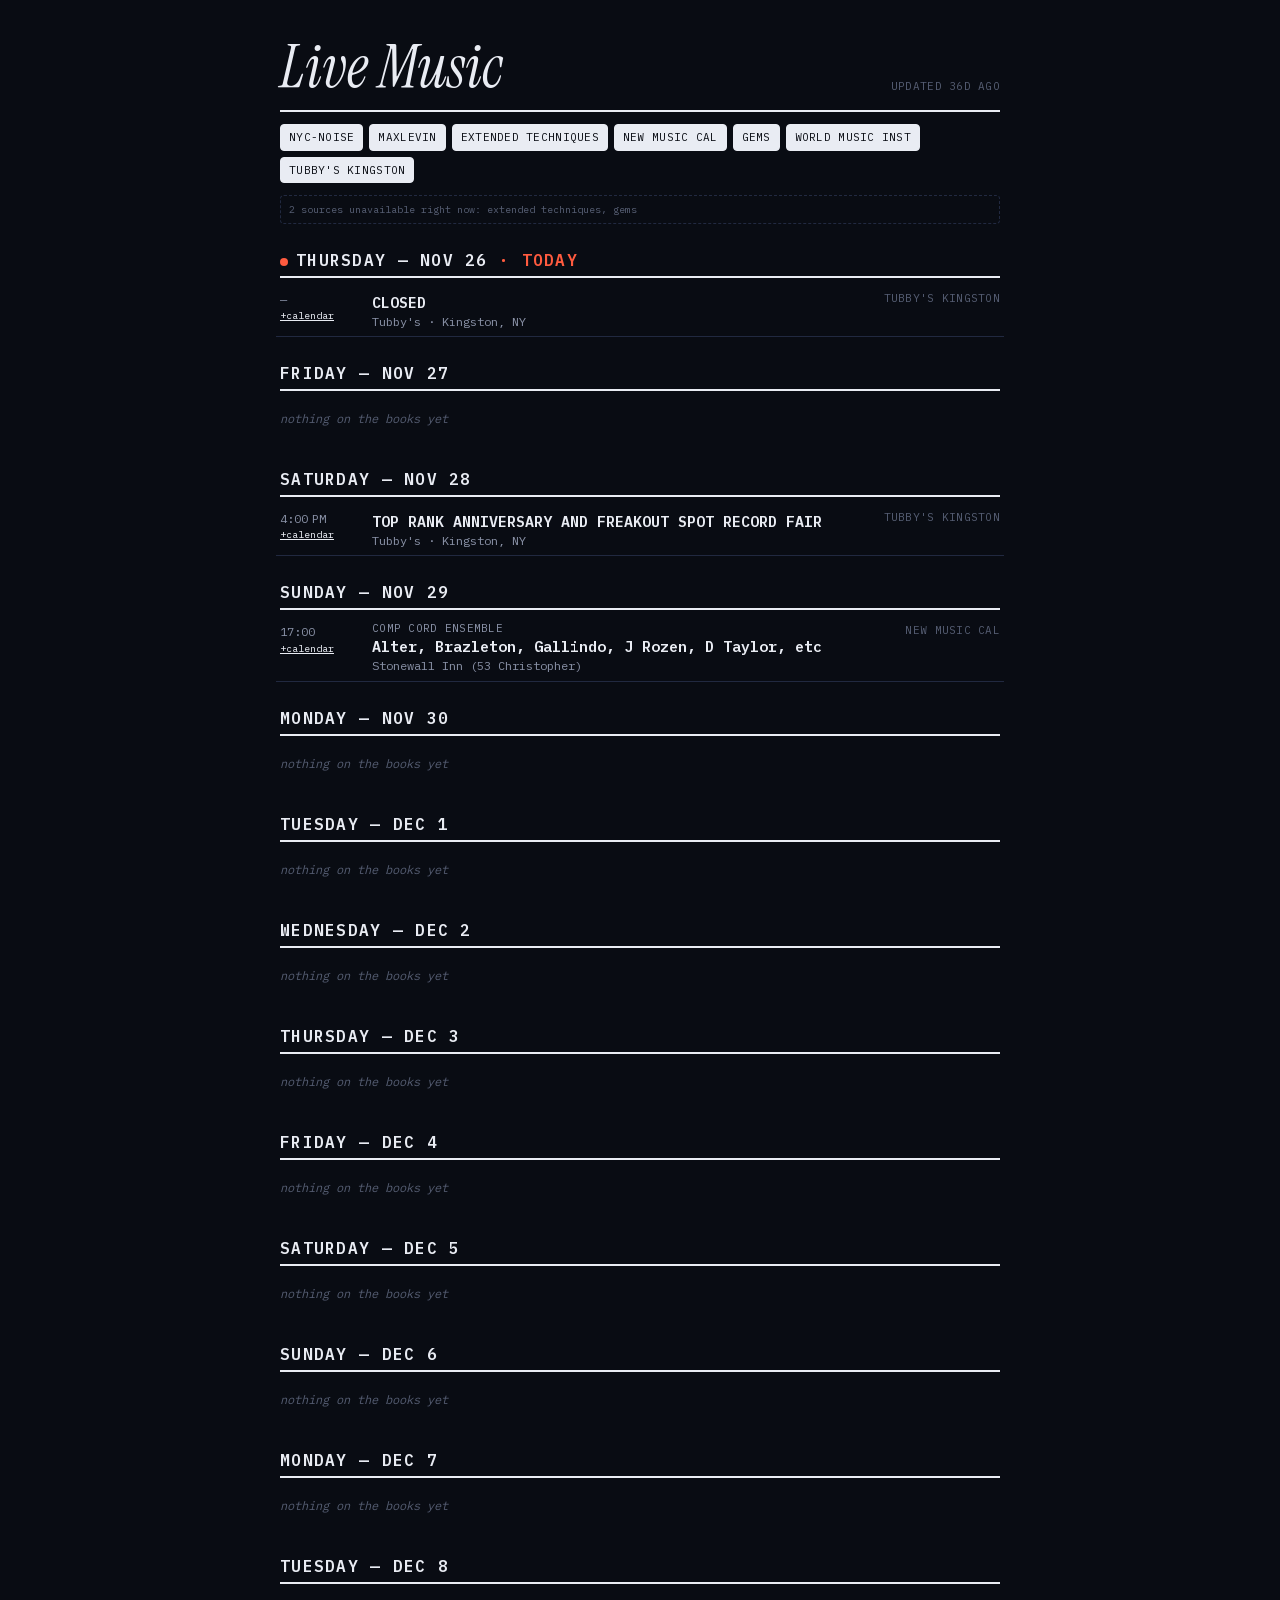
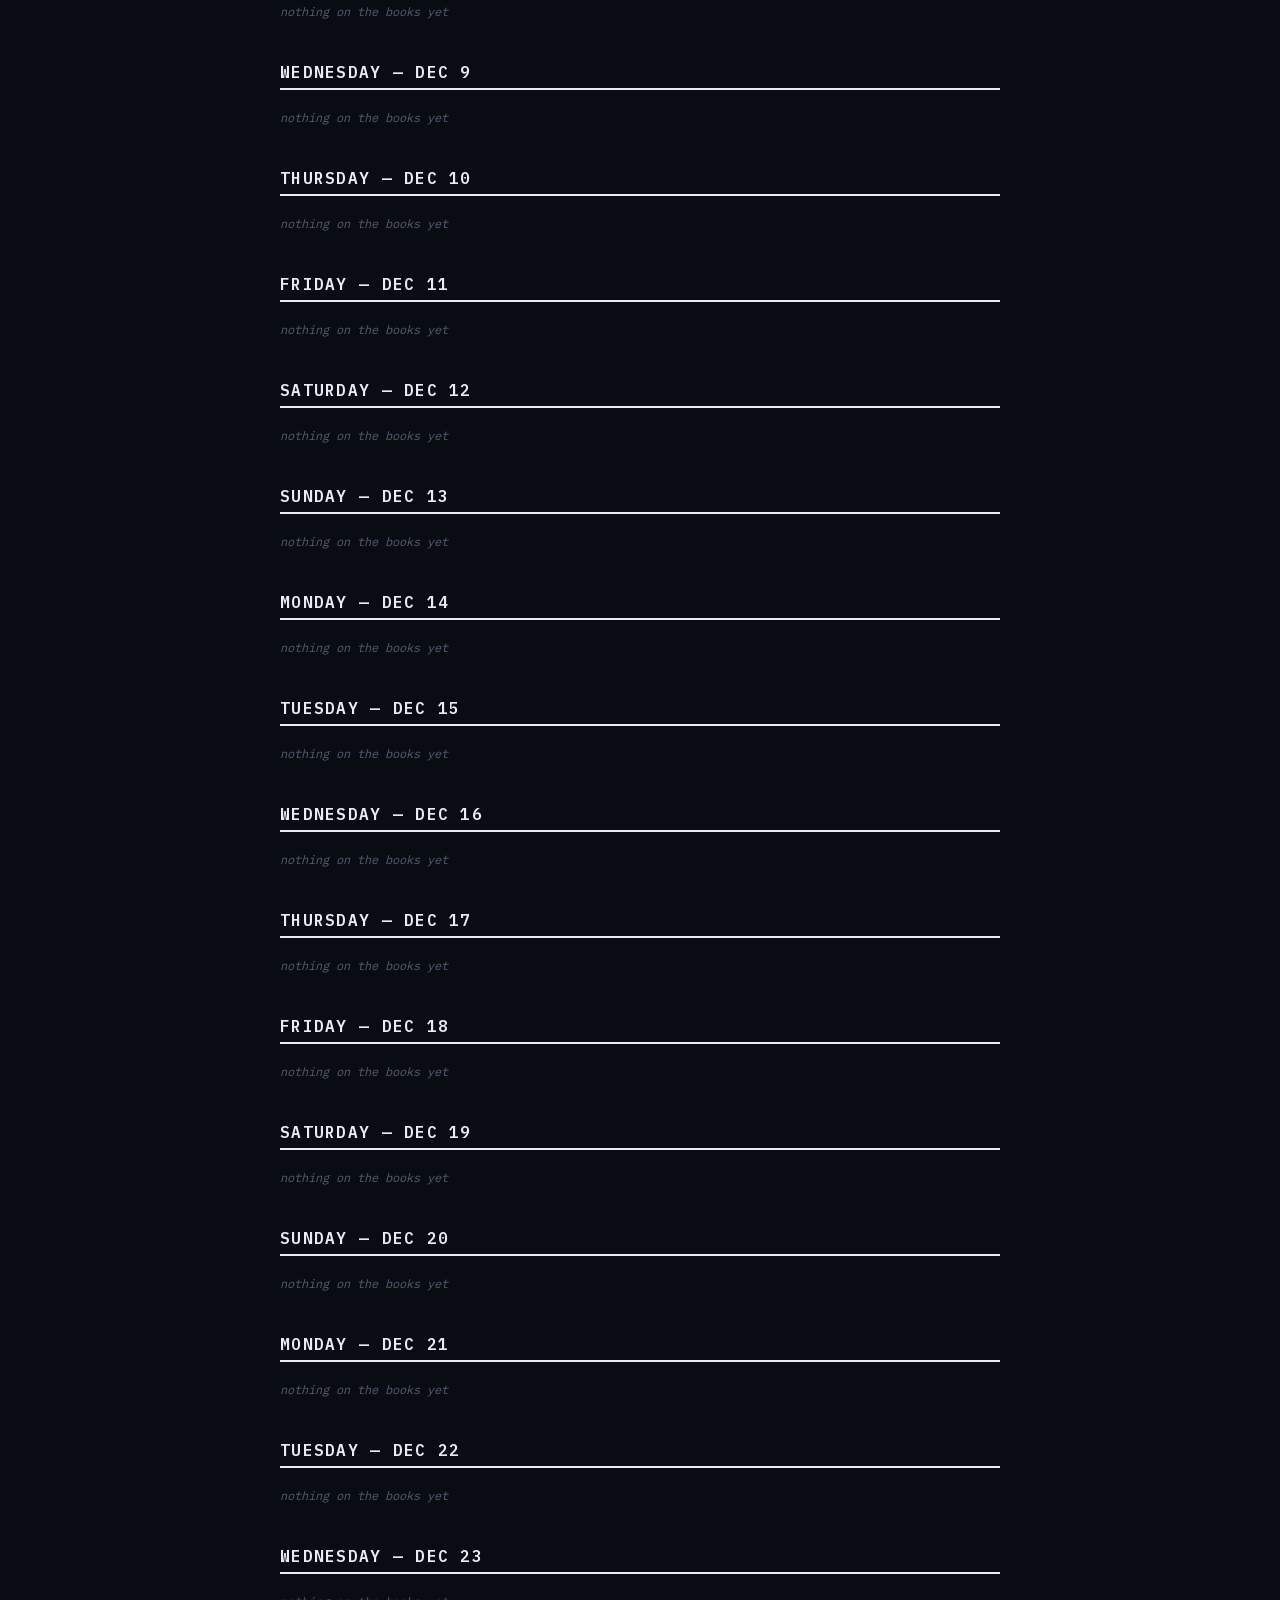
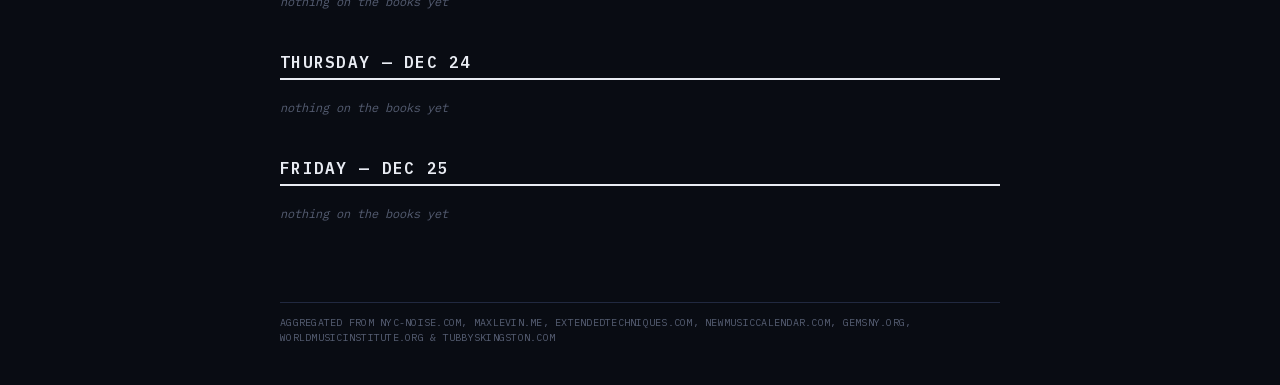
==== commit a4c88286: "Update /shows from noise-floor (2026-11-26T21:55:40Z)" ====
--- a/shows/index.html
+++ b/shows/index.html
@@ -1 +1 @@
-<!DOCTYPE html><html lang="en" class="instrument_serif_d780791c-module__Ywp0Sq__variable ibm_plex_mono_a63b03d-module__eNgJjG__variable h-full"><head><meta charSet="utf-8"/><meta name="viewport" content="width=device-width, initial-scale=1"/><link rel="preload" href="/shows/_next/static/media/23b7a97ae3b5c134-s.p.17c61zbdzi3u-.woff2" as="font" crossorigin="" type="font/woff2"/><link rel="preload" href="/shows/_next/static/media/7ebf22b5a21034f8-s.p.3j3877k49yy0l.woff2" as="font" crossorigin="" type="font/woff2"/><link rel="preload" href="/shows/_next/static/media/99e609270109b47d-s.p.30xqm3yldpj47.woff2" as="font" crossorigin="" type="font/woff2"/><link rel="preload" href="/shows/_next/static/media/e41d5df559864f9e-s.p.1g73gv09-xcb6.woff2" as="font" crossorigin="" type="font/woff2"/><link rel="preload" href="/shows/_next/static/media/effe91970fc4db64-s.p.27korwsf9c79u.woff2" as="font" crossorigin="" type="font/woff2"/><link rel="stylesheet" href="/shows/_next/static/chunks/3kul67z1533yt.css" data-precedence="next"/><link rel="preload" as="script" fetchPriority="low" href="/shows/_next/static/chunks/1jq4o6yq14o4c.js"/><script src="/shows/_next/static/chunks/28hwz6gej8xrf.js" async=""></script><script src="/shows/_next/static/chunks/25o46h8mdjlrg.js" async=""></script><script src="/shows/_next/static/chunks/turbopack-1-2r7qso5tl8j.js" async=""></script><script src="/shows/_next/static/chunks/158myu8e_yme3.js" async=""></script><script src="/shows/_next/static/chunks/01jls8451rltk.js" async=""></script><meta name="next-size-adjust" content=""/><title>Live Music — NYC Experimental Show Listings</title><meta name="description" content="Every upcoming NYC-area experimental, noise, and new-music show, pulled from seven independent listings into one agenda."/><link rel="icon" href="/shows/favicon.ico?favicon.2vob68tjqpejf.ico" sizes="256x256" type="image/x-icon"/><script src="/shows/_next/static/chunks/0cz1d0mv5g_q7.js" noModule=""></script></head><body class="h-full min-h-screen"><div hidden=""><!--$--><!--/$--></div><div class="min-h-screen flex flex-col"><header class="max-w-3xl w-full mx-auto px-4 sm:px-6 pt-10 pb-3"><div class="flex items-end justify-between flex-wrap gap-3"><h1 class="font-display italic text-5xl sm:text-6xl leading-[0.9]">Live Music</h1><span class="text-[10px] sm:text-[11px] uppercase tracking-wide text-[var(--ink-faint)] shrink-0"> </span></div><hr class="rule-strong mt-4"/><div class="flex flex-wrap gap-1.5 mt-3"><button aria-pressed="true" class="text-[10px] sm:text-[11px] uppercase tracking-wide px-2 py-1 rounded-sm border transition-colors" style="background:var(--ink);color:var(--paper);border-color:var(--ink)">nyc-noise</button><button aria-pressed="true" class="text-[10px] sm:text-[11px] uppercase tracking-wide px-2 py-1 rounded-sm border transition-colors" style="background:var(--ink);color:var(--paper);border-color:var(--ink)">maxlevin</button><button aria-pressed="true" class="text-[10px] sm:text-[11px] uppercase tracking-wide px-2 py-1 rounded-sm border transition-colors" style="background:var(--ink);color:var(--paper);border-color:var(--ink)">extended techniques</button><button aria-pressed="true" class="text-[10px] sm:text-[11px] uppercase tracking-wide px-2 py-1 rounded-sm border transition-colors" style="background:var(--ink);color:var(--paper);border-color:var(--ink)">new music cal</button><button aria-pressed="true" class="text-[10px] sm:text-[11px] uppercase tracking-wide px-2 py-1 rounded-sm border transition-colors" style="background:var(--ink);color:var(--paper);border-color:var(--ink)">gems</button><button aria-pressed="true" class="text-[10px] sm:text-[11px] uppercase tracking-wide px-2 py-1 rounded-sm border transition-colors" style="background:var(--ink);color:var(--paper);border-color:var(--ink)">world music inst</button><button aria-pressed="true" class="text-[10px] sm:text-[11px] uppercase tracking-wide px-2 py-1 rounded-sm border transition-colors" style="background:var(--ink);color:var(--paper);border-color:var(--ink)">tubby&#x27;s kingston</button></div></header><div class="max-w-3xl w-full mx-auto px-4 sm:px-6"><p class="text-[10px] text-[var(--ink-faint)] border border-dashed border-[var(--rule)] px-2 py-1.5 rounded-sm">2<!-- --> source<!-- -->s<!-- --> unavailable right now:<!-- --> <!-- -->extended techniques, gems</p></div><main class="max-w-3xl w-full mx-auto px-4 sm:px-6 pb-16 flex-1"><section><div class="sticky top-0 z-10 bg-[var(--paper)] pt-6 pb-1"><div class="flex items-baseline gap-2"><span class="h-2 w-2 rounded-full bg-[var(--red)] shrink-0" aria-hidden="true"></span><h2 class="font-mono font-semibold text-sm sm:text-base tracking-[0.08em]">WEDNESDAY — NOV 25<span class="text-[var(--red)]"> · TODAY</span></h2></div><hr class="rule-strong mt-1"/></div><div><div class="group grid grid-cols-[3.25rem_1fr] gap-x-3 sm:grid-cols-[4.75rem_1fr_9rem] sm:gap-x-4 py-2 border-b border-[var(--rule)] transition-colors hover:bg-[var(--paper-raised)] px-1 -mx-1"><div class="text-[11px] sm:text-xs pt-[3px] leading-[1.1]"><div class="tabular text-[var(--ink-soft)]">4:00 PM</div><a href="https://calendar.google.com/calendar/render?action=TEMPLATE&amp;text=THANKSGIVING+EVE+BASH+%28FREE%29+%40+Tubby%27s&amp;dates=20261125T210000Z%2F20261126T040000Z&amp;details=Listing%3A+https%3A%2F%2Fwww.tubbyskingston.com%2Fcalendar%2Fthanksgiving-eve-bash-free&amp;location=Tubby%27s%2C+Kingston%2C+NY" target="_blank" rel="noopener noreferrer" class="block whitespace-nowrap underline text-[9px] sm:text-[10px] text-[var(--ink-faint)] hover:text-[var(--red)] transition-colors mt-1">+calendar</a></div><div class="min-w-0"><a href="https://www.tubbyskingston.com/calendar/thanksgiving-eve-bash-free" target="_blank" rel="noopener noreferrer" class="font-semibold text-[14px] sm:text-[15px] leading-[1] hover:text-[var(--red)] hover:underline transition-colors">THANKSGIVING EVE BASH (FREE)</a><div class="text-[11px] sm:text-xs text-[var(--ink-soft)] leading-[1.1] mt-px flex flex-wrap items-baseline gap-x-2"><span>Tubby&#x27;s · Kingston, NY</span></div></div><div class="col-span-2 sm:col-span-1 flex sm:flex-col sm:items-end items-center gap-x-3 gap-y-0.5 mt-1.5 sm:mt-0 text-[10px] sm:text-[11px] text-[var(--ink-faint)]"><span class="uppercase tracking-wide flex gap-1"><a href="https://www.tubbyskingston.com/calendar/thanksgiving-eve-bash-free" target="_blank" rel="noopener noreferrer" class="hover:text-[var(--red)] transition-colors" title="View on tubby&#x27;s kingston">tubby&#x27;s kingston</a></span></div></div></div></section><section><div class="sticky top-0 z-10 bg-[var(--paper)] pt-6 pb-1"><div class="flex items-baseline gap-2"><h2 class="font-mono font-semibold text-sm sm:text-base tracking-[0.08em]">THURSDAY — NOV 26</h2></div><hr class="rule-strong mt-1"/></div><div><div class="group grid grid-cols-[3.25rem_1fr] gap-x-3 sm:grid-cols-[4.75rem_1fr_9rem] sm:gap-x-4 py-2 border-b border-[var(--rule)] transition-colors hover:bg-[var(--paper-raised)] px-1 -mx-1"><div class="text-[11px] sm:text-xs pt-[3px] leading-[1.1]"><div class="tabular text-[var(--ink-soft)]">—</div><a href="https://calendar.google.com/calendar/render?action=TEMPLATE&amp;text=CLOSED+%40+Tubby%27s&amp;dates=20261126%2F20261127&amp;details=Listing%3A+https%3A%2F%2Fwww.tubbyskingston.com%2Fcalendar%2Fh3gwwx6k654dl23gntg9h8pkzygwhd&amp;location=Tubby%27s%2C+Kingston%2C+NY" target="_blank" rel="noopener noreferrer" class="block whitespace-nowrap underline text-[9px] sm:text-[10px] text-[var(--ink-faint)] hover:text-[var(--red)] transition-colors mt-1">+calendar</a></div><div class="min-w-0"><a href="https://www.tubbyskingston.com/calendar/h3gwwx6k654dl23gntg9h8pkzygwhd" target="_blank" rel="noopener noreferrer" class="font-semibold text-[14px] sm:text-[15px] leading-[1] hover:text-[var(--red)] hover:underline transition-colors">CLOSED</a><div class="text-[11px] sm:text-xs text-[var(--ink-soft)] leading-[1.1] mt-px flex flex-wrap items-baseline gap-x-2"><span>Tubby&#x27;s · Kingston, NY</span></div></div><div class="col-span-2 sm:col-span-1 flex sm:flex-col sm:items-end items-center gap-x-3 gap-y-0.5 mt-1.5 sm:mt-0 text-[10px] sm:text-[11px] text-[var(--ink-faint)]"><span class="uppercase tracking-wide flex gap-1"><a href="https://www.tubbyskingston.com/calendar/h3gwwx6k654dl23gntg9h8pkzygwhd" target="_blank" rel="noopener noreferrer" class="hover:text-[var(--red)] transition-colors" title="View on tubby&#x27;s kingston">tubby&#x27;s kingston</a></span></div></div></div></section><section><div class="sticky top-0 z-10 bg-[var(--paper)] pt-6 pb-1"><div class="flex items-baseline gap-2"><h2 class="font-mono font-semibold text-sm sm:text-base tracking-[0.08em]">FRIDAY — NOV 27</h2></div><hr class="rule-strong mt-1"/></div><p class="py-4 text-xs italic text-[var(--ink-faint)]">nothing on the books yet</p></section><section><div class="sticky top-0 z-10 bg-[var(--paper)] pt-6 pb-1"><div class="flex items-baseline gap-2"><h2 class="font-mono font-semibold text-sm sm:text-base tracking-[0.08em]">SATURDAY — NOV 28</h2></div><hr class="rule-strong mt-1"/></div><div><div class="group grid grid-cols-[3.25rem_1fr] gap-x-3 sm:grid-cols-[4.75rem_1fr_9rem] sm:gap-x-4 py-2 border-b border-[var(--rule)] transition-colors hover:bg-[var(--paper-raised)] px-1 -mx-1"><div class="text-[11px] sm:text-xs pt-[3px] leading-[1.1]"><div class="tabular text-[var(--ink-soft)]">4:00 PM</div><a href="https://calendar.google.com/calendar/render?action=TEMPLATE&amp;text=TOP+RANK+ANNIVERSARY+AND+FREAKOUT+SPOT+RECORD+FAIR+%40+Tubby%27s&amp;dates=20261128T210000Z%2F20261129T040000Z&amp;details=Listing%3A+https%3A%2F%2Fwww.tubbyskingston.com%2Fcalendar%2Ftop-rank-anniversary-and-freakout-spot-record-fair&amp;location=Tubby%27s%2C+Kingston%2C+NY" target="_blank" rel="noopener noreferrer" class="block whitespace-nowrap underline text-[9px] sm:text-[10px] text-[var(--ink-faint)] hover:text-[var(--red)] transition-colors mt-1">+calendar</a></div><div class="min-w-0"><a href="https://www.tubbyskingston.com/calendar/top-rank-anniversary-and-freakout-spot-record-fair" target="_blank" rel="noopener noreferrer" class="font-semibold text-[14px] sm:text-[15px] leading-[1] hover:text-[var(--red)] hover:underline transition-colors">TOP RANK ANNIVERSARY AND FREAKOUT SPOT RECORD FAIR</a><div class="text-[11px] sm:text-xs text-[var(--ink-soft)] leading-[1.1] mt-px flex flex-wrap items-baseline gap-x-2"><span>Tubby&#x27;s · Kingston, NY</span></div></div><div class="col-span-2 sm:col-span-1 flex sm:flex-col sm:items-end items-center gap-x-3 gap-y-0.5 mt-1.5 sm:mt-0 text-[10px] sm:text-[11px] text-[var(--ink-faint)]"><span class="uppercase tracking-wide flex gap-1"><a href="https://www.tubbyskingston.com/calendar/top-rank-anniversary-and-freakout-spot-record-fair" target="_blank" rel="noopener noreferrer" class="hover:text-[var(--red)] transition-colors" title="View on tubby&#x27;s kingston">tubby&#x27;s kingston</a></span></div></div></div></section><section><div class="sticky top-0 z-10 bg-[var(--paper)] pt-6 pb-1"><div class="flex items-baseline gap-2"><h2 class="font-mono font-semibold text-sm sm:text-base tracking-[0.08em]">SUNDAY — NOV 29</h2></div><hr class="rule-strong mt-1"/></div><div><div class="group grid grid-cols-[3.25rem_1fr] gap-x-3 sm:grid-cols-[4.75rem_1fr_9rem] sm:gap-x-4 py-2 border-b border-[var(--rule)] transition-colors hover:bg-[var(--paper-raised)] px-1 -mx-1"><div class="text-[11px] sm:text-xs pt-[3px] leading-[1.1]"><div class="tabular text-[var(--ink-soft)]">17:00</div><a href="https://calendar.google.com/calendar/render?action=TEMPLATE&amp;text=Alter%2C+Brazleton%2C+Gallindo%2C+J+Rozen%2C+D+Taylor%2C+etc+%40+Stonewall+Inn+%2853+Christopher%29&amp;dates=20261129%2F20261130&amp;details=Comp+Cord+Ensemble%0AListing%3A+https%3A%2F%2Fcomposersconcordance.wixsite.com%2F2026-2027-season&amp;location=Stonewall+Inn+%2853+Christopher%29" target="_blank" rel="noopener noreferrer" class="block whitespace-nowrap underline text-[9px] sm:text-[10px] text-[var(--ink-faint)] hover:text-[var(--red)] transition-colors mt-1">+calendar</a></div><div class="min-w-0"><div class="text-[10px] sm:text-[11px] uppercase tracking-wide text-[var(--ink-soft)] leading-[1.1] truncate">Comp Cord Ensemble</div><a href="https://composersconcordance.wixsite.com/2026-2027-season" target="_blank" rel="noopener noreferrer" class="font-semibold text-[14px] sm:text-[15px] leading-[1] hover:text-[var(--red)] hover:underline transition-colors">Alter, Brazleton, Gallindo, J Rozen, D Taylor, etc</a><div class="text-[11px] sm:text-xs text-[var(--ink-soft)] leading-[1.1] mt-px flex flex-wrap items-baseline gap-x-2"><span>Stonewall Inn (53 Christopher)</span></div></div><div class="col-span-2 sm:col-span-1 flex sm:flex-col sm:items-end items-center gap-x-3 gap-y-0.5 mt-1.5 sm:mt-0 text-[10px] sm:text-[11px] text-[var(--ink-faint)]"><span class="uppercase tracking-wide flex gap-1"><a href="https://composersconcordance.wixsite.com/2026-2027-season" target="_blank" rel="noopener noreferrer" class="hover:text-[var(--red)] transition-colors" title="View on new music cal">new music cal</a></span></div></div></div></section><section><div class="sticky top-0 z-10 bg-[var(--paper)] pt-6 pb-1"><div class="flex items-baseline gap-2"><h2 class="font-mono font-semibold text-sm sm:text-base tracking-[0.08em]">MONDAY — NOV 30</h2></div><hr class="rule-strong mt-1"/></div><p class="py-4 text-xs italic text-[var(--ink-faint)]">nothing on the books yet</p></section><section><div class="sticky top-0 z-10 bg-[var(--paper)] pt-6 pb-1"><div class="flex items-baseline gap-2"><h2 class="font-mono font-semibold text-sm sm:text-base tracking-[0.08em]">TUESDAY — DEC 1</h2></div><hr class="rule-strong mt-1"/></div><p class="py-4 text-xs italic text-[var(--ink-faint)]">nothing on the books yet</p></section><section><div class="sticky top-0 z-10 bg-[var(--paper)] pt-6 pb-1"><div class="flex items-baseline gap-2"><h2 class="font-mono font-semibold text-sm sm:text-base tracking-[0.08em]">WEDNESDAY — DEC 2</h2></div><hr class="rule-strong mt-1"/></div><p class="py-4 text-xs italic text-[var(--ink-faint)]">nothing on the books yet</p></section><section><div class="sticky top-0 z-10 bg-[var(--paper)] pt-6 pb-1"><div class="flex items-baseline gap-2"><h2 class="font-mono font-semibold text-sm sm:text-base tracking-[0.08em]">THURSDAY — DEC 3</h2></div><hr class="rule-strong mt-1"/></div><p class="py-4 text-xs italic text-[var(--ink-faint)]">nothing on the books yet</p></section><section><div class="sticky top-0 z-10 bg-[var(--paper)] pt-6 pb-1"><div class="flex items-baseline gap-2"><h2 class="font-mono font-semibold text-sm sm:text-base tracking-[0.08em]">FRIDAY — DEC 4</h2></div><hr class="rule-strong mt-1"/></div><p class="py-4 text-xs italic text-[var(--ink-faint)]">nothing on the books yet</p></section><section><div class="sticky top-0 z-10 bg-[var(--paper)] pt-6 pb-1"><div class="flex items-baseline gap-2"><h2 class="font-mono font-semibold text-sm sm:text-base tracking-[0.08em]">SATURDAY — DEC 5</h2></div><hr class="rule-strong mt-1"/></div><p class="py-4 text-xs italic text-[var(--ink-faint)]">nothing on the books yet</p></section><section><div class="sticky top-0 z-10 bg-[var(--paper)] pt-6 pb-1"><div class="flex items-baseline gap-2"><h2 class="font-mono font-semibold text-sm sm:text-base tracking-[0.08em]">SUNDAY — DEC 6</h2></div><hr class="rule-strong mt-1"/></div><p class="py-4 text-xs italic text-[var(--ink-faint)]">nothing on the books yet</p></section><section><div class="sticky top-0 z-10 bg-[var(--paper)] pt-6 pb-1"><div class="flex items-baseline gap-2"><h2 class="font-mono font-semibold text-sm sm:text-base tracking-[0.08em]">MONDAY — DEC 7</h2></div><hr class="rule-strong mt-1"/></div><p class="py-4 text-xs italic text-[var(--ink-faint)]">nothing on the books yet</p></section><section><div class="sticky top-0 z-10 bg-[var(--paper)] pt-6 pb-1"><div class="flex items-baseline gap-2"><h2 class="font-mono font-semibold text-sm sm:text-base tracking-[0.08em]">TUESDAY — DEC 8</h2></div><hr class="rule-strong mt-1"/></div><p class="py-4 text-xs italic text-[var(--ink-faint)]">nothing on the books yet</p></section><section><div class="sticky top-0 z-10 bg-[var(--paper)] pt-6 pb-1"><div class="flex items-baseline gap-2"><h2 class="font-mono font-semibold text-sm sm:text-base tracking-[0.08em]">WEDNESDAY — DEC 9</h2></div><hr class="rule-strong mt-1"/></div><p class="py-4 text-xs italic text-[var(--ink-faint)]">nothing on the books yet</p></section><section><div class="sticky top-0 z-10 bg-[var(--paper)] pt-6 pb-1"><div class="flex items-baseline gap-2"><h2 class="font-mono font-semibold text-sm sm:text-base tracking-[0.08em]">THURSDAY — DEC 10</h2></div><hr class="rule-strong mt-1"/></div><p class="py-4 text-xs italic text-[var(--ink-faint)]">nothing on the books yet</p></section><section><div class="sticky top-0 z-10 bg-[var(--paper)] pt-6 pb-1"><div class="flex items-baseline gap-2"><h2 class="font-mono font-semibold text-sm sm:text-base tracking-[0.08em]">FRIDAY — DEC 11</h2></div><hr class="rule-strong mt-1"/></div><p class="py-4 text-xs italic text-[var(--ink-faint)]">nothing on the books yet</p></section><section><div class="sticky top-0 z-10 bg-[var(--paper)] pt-6 pb-1"><div class="flex items-baseline gap-2"><h2 class="font-mono font-semibold text-sm sm:text-base tracking-[0.08em]">SATURDAY — DEC 12</h2></div><hr class="rule-strong mt-1"/></div><p class="py-4 text-xs italic text-[var(--ink-faint)]">nothing on the books yet</p></section><section><div class="sticky top-0 z-10 bg-[var(--paper)] pt-6 pb-1"><div class="flex items-baseline gap-2"><h2 class="font-mono font-semibold text-sm sm:text-base tracking-[0.08em]">SUNDAY — DEC 13</h2></div><hr class="rule-strong mt-1"/></div><p class="py-4 text-xs italic text-[var(--ink-faint)]">nothing on the books yet</p></section><section><div class="sticky top-0 z-10 bg-[var(--paper)] pt-6 pb-1"><div class="flex items-baseline gap-2"><h2 class="font-mono font-semibold text-sm sm:text-base tracking-[0.08em]">MONDAY — DEC 14</h2></div><hr class="rule-strong mt-1"/></div><p class="py-4 text-xs italic text-[var(--ink-faint)]">nothing on the books yet</p></section><section><div class="sticky top-0 z-10 bg-[var(--paper)] pt-6 pb-1"><div class="flex items-baseline gap-2"><h2 class="font-mono font-semibold text-sm sm:text-base tracking-[0.08em]">TUESDAY — DEC 15</h2></div><hr class="rule-strong mt-1"/></div><p class="py-4 text-xs italic text-[var(--ink-faint)]">nothing on the books yet</p></section><section><div class="sticky top-0 z-10 bg-[var(--paper)] pt-6 pb-1"><div class="flex items-baseline gap-2"><h2 class="font-mono font-semibold text-sm sm:text-base tracking-[0.08em]">WEDNESDAY — DEC 16</h2></div><hr class="rule-strong mt-1"/></div><p class="py-4 text-xs italic text-[var(--ink-faint)]">nothing on the books yet</p></section><section><div class="sticky top-0 z-10 bg-[var(--paper)] pt-6 pb-1"><div class="flex items-baseline gap-2"><h2 class="font-mono font-semibold text-sm sm:text-base tracking-[0.08em]">THURSDAY — DEC 17</h2></div><hr class="rule-strong mt-1"/></div><p class="py-4 text-xs italic text-[var(--ink-faint)]">nothing on the books yet</p></section><section><div class="sticky top-0 z-10 bg-[var(--paper)] pt-6 pb-1"><div class="flex items-baseline gap-2"><h2 class="font-mono font-semibold text-sm sm:text-base tracking-[0.08em]">FRIDAY — DEC 18</h2></div><hr class="rule-strong mt-1"/></div><p class="py-4 text-xs italic text-[var(--ink-faint)]">nothing on the books yet</p></section><section><div class="sticky top-0 z-10 bg-[var(--paper)] pt-6 pb-1"><div class="flex items-baseline gap-2"><h2 class="font-mono font-semibold text-sm sm:text-base tracking-[0.08em]">SATURDAY — DEC 19</h2></div><hr class="rule-strong mt-1"/></div><p class="py-4 text-xs italic text-[var(--ink-faint)]">nothing on the books yet</p></section><section><div class="sticky top-0 z-10 bg-[var(--paper)] pt-6 pb-1"><div class="flex items-baseline gap-2"><h2 class="font-mono font-semibold text-sm sm:text-base tracking-[0.08em]">SUNDAY — DEC 20</h2></div><hr class="rule-strong mt-1"/></div><p class="py-4 text-xs italic text-[var(--ink-faint)]">nothing on the books yet</p></section><section><div class="sticky top-0 z-10 bg-[var(--paper)] pt-6 pb-1"><div class="flex items-baseline gap-2"><h2 class="font-mono font-semibold text-sm sm:text-base tracking-[0.08em]">MONDAY — DEC 21</h2></div><hr class="rule-strong mt-1"/></div><p class="py-4 text-xs italic text-[var(--ink-faint)]">nothing on the books yet</p></section><section><div class="sticky top-0 z-10 bg-[var(--paper)] pt-6 pb-1"><div class="flex items-baseline gap-2"><h2 class="font-mono font-semibold text-sm sm:text-base tracking-[0.08em]">TUESDAY — DEC 22</h2></div><hr class="rule-strong mt-1"/></div><p class="py-4 text-xs italic text-[var(--ink-faint)]">nothing on the books yet</p></section><section><div class="sticky top-0 z-10 bg-[var(--paper)] pt-6 pb-1"><div class="flex items-baseline gap-2"><h2 class="font-mono font-semibold text-sm sm:text-base tracking-[0.08em]">WEDNESDAY — DEC 23</h2></div><hr class="rule-strong mt-1"/></div><p class="py-4 text-xs italic text-[var(--ink-faint)]">nothing on the books yet</p></section><section><div class="sticky top-0 z-10 bg-[var(--paper)] pt-6 pb-1"><div class="flex items-baseline gap-2"><h2 class="font-mono font-semibold text-sm sm:text-base tracking-[0.08em]">THURSDAY — DEC 24</h2></div><hr class="rule-strong mt-1"/></div><p class="py-4 text-xs italic text-[var(--ink-faint)]">nothing on the books yet</p></section></main><footer class="max-w-3xl w-full mx-auto px-4 sm:px-6 pb-10 text-[10px] uppercase tracking-wide text-[var(--ink-faint)]"><hr class="rule mb-3"/>aggregated from nyc-noise.com, maxlevin.me, extendedtechniques.com, newmusiccalendar.com, gemsny.org, worldmusicinstitute.org &amp; tubbyskingston.com</footer></div><!--$--><!--/$--><script src="/shows/_next/static/chunks/1jq4o6yq14o4c.js" id="_R_" async=""></script><script>(self.__next_f=self.__next_f||[]).push([0])</script><script>self.__next_f.push([1,"1:\"$Sreact.fragment\"\n2:I[39756,[\"/shows/_next/static/chunks/158myu8e_yme3.js\"],\"default\"]\n3:I[37457,[\"/shows/_next/static/chunks/158myu8e_yme3.js\"],\"default\"]\n5:I[97367,[\"/shows/_next/static/chunks/158myu8e_yme3.js\"],\"OutletBoundary\"]\n6:\"$Sreact.suspense\"\n8:I[97367,[\"/shows/_next/static/chunks/158myu8e_yme3.js\"],\"ViewportBoundary\"]\na:I[97367,[\"/shows/_next/static/chunks/158myu8e_yme3.js\"],\"MetadataBoundary\"]\nc:I[68027,[\"/shows/_next/static/chunks/158myu8e_yme3.js\"],\"default\",1]\n:HL[\"/shows/_next/static/chunks/3kul67z1533yt.css\",\"style\"]\n:HL[\"/shows/_next/static/media/23b7a97ae3b5c134-s.p.17c61zbdzi3u-.woff2\",\"font\",{\"crossOrigin\":\"\",\"type\":\"font/woff2\"}]\n:HL[\"/shows/_next/static/media/7ebf22b5a21034f8-s.p.3j3877k49yy0l.woff2\",\"font\",{\"crossOrigin\":\"\",\"type\":\"font/woff2\"}]\n:HL[\"/shows/_next/static/media/99e609270109b47d-s.p.30xqm3yldpj47.woff2\",\"font\",{\"crossOrigin\":\"\",\"type\":\"font/woff2\"}]\n:HL[\"/shows/_next/static/media/e41d5df559864f9e-s.p.1g73gv09-xcb6.woff2\",\"font\",{\"crossOrigin\":\"\",\"type\":\"font/woff2\"}]\n:HL[\"/shows/_next/static/media/effe91970fc4db64-s.p.27korwsf9c79u.woff2\",\"font\",{\"crossOrigin\":\"\",\"type\":\"font/woff2\"}]\n"])</script><script>self.__next_f.push([1,"0:{\"P\":null,\"c\":[\"\",\"\"],\"q\":\"\",\"i\":false,\"f\":[[[\"\",{\"children\":[\"__PAGE__\",{}]},\"$undefined\",\"$undefined\",16],[[\"$\",\"$1\",\"c\",{\"children\":[[[\"$\",\"link\",\"0\",{\"rel\":\"stylesheet\",\"href\":\"/shows/_next/static/chunks/3kul67z1533yt.css\",\"precedence\":\"next\",\"crossOrigin\":\"$undefined\",\"nonce\":\"$undefined\"}],[\"$\",\"script\",\"script-0\",{\"src\":\"/shows/_next/static/chunks/158myu8e_yme3.js\",\"async\":true,\"nonce\":\"$undefined\"}]],[\"$\",\"html\",null,{\"lang\":\"en\",\"className\":\"instrument_serif_d780791c-module__Ywp0Sq__variable ibm_plex_mono_a63b03d-module__eNgJjG__variable h-full\",\"children\":[\"$\",\"body\",null,{\"className\":\"h-full min-h-screen\",\"children\":[\"$\",\"$L2\",null,{\"parallelRouterKey\":\"children\",\"error\":\"$undefined\",\"errorStyles\":\"$undefined\",\"errorScripts\":\"$undefined\",\"template\":[\"$\",\"$L3\",null,{}],\"templateStyles\":\"$undefined\",\"templateScripts\":\"$undefined\",\"notFound\":[[[\"$\",\"title\",null,{\"children\":\"404: This page could not be found.\"}],[\"$\",\"div\",null,{\"style\":{\"fontFamily\":\"system-ui,\\\"Segoe UI\\\",Roboto,Helvetica,Arial,sans-serif,\\\"Apple Color Emoji\\\",\\\"Segoe UI Emoji\\\"\",\"height\":\"100vh\",\"textAlign\":\"center\",\"display\":\"flex\",\"flexDirection\":\"column\",\"alignItems\":\"center\",\"justifyContent\":\"center\"},\"children\":[\"$\",\"div\",null,{\"children\":[[\"$\",\"style\",null,{\"dangerouslySetInnerHTML\":{\"__html\":\"body{color:#000;background:#fff;margin:0}.next-error-h1{border-right:1px solid rgba(0,0,0,.3)}@media (prefers-color-scheme:dark){body{color:#fff;background:#000}.next-error-h1{border-right:1px solid rgba(255,255,255,.3)}}\"}}],[\"$\",\"h1\",null,{\"className\":\"next-error-h1\",\"style\":{\"display\":\"inline-block\",\"margin\":\"0 20px 0 0\",\"padding\":\"0 23px 0 0\",\"fontSize\":24,\"fontWeight\":500,\"verticalAlign\":\"top\",\"lineHeight\":\"49px\"},\"children\":404}],[\"$\",\"div\",null,{\"style\":{\"display\":\"inline-block\"},\"children\":[\"$\",\"h2\",null,{\"style\":{\"fontSize\":14,\"fontWeight\":400,\"lineHeight\":\"49px\",\"margin\":0},\"children\":\"This page could not be found.\"}]}]]}]}]],[]],\"forbidden\":\"$undefined\",\"unauthorized\":\"$undefined\"}]}]}]]}],{\"children\":[[\"$\",\"$1\",\"c\",{\"children\":[\"$L4\",[[\"$\",\"script\",\"script-0\",{\"src\":\"/shows/_next/static/chunks/01jls8451rltk.js\",\"async\":true,\"nonce\":\"$undefined\"}]],[\"$\",\"$L5\",null,{\"children\":[\"$\",\"$6\",null,{\"name\":\"Next.MetadataOutlet\",\"children\":\"$@7\"}]}]]}],{},null,false,null]},null,false,null],[\"$\",\"$1\",\"h\",{\"children\":[null,[\"$\",\"$L8\",null,{\"children\":\"$L9\"}],[\"$\",\"div\",null,{\"hidden\":true,\"children\":[\"$\",\"$La\",null,{\"children\":[\"$\",\"$6\",null,{\"name\":\"Next.Metadata\",\"children\":\"$Lb\"}]}]}],[\"$\",\"meta\",null,{\"name\":\"next-size-adjust\",\"content\":\"\"}]]}],false]],\"m\":\"$undefined\",\"G\":[\"$c\",[[\"$\",\"link\",\"0\",{\"rel\":\"stylesheet\",\"href\":\"/shows/_next/static/chunks/3kul67z1533yt.css\",\"precedence\":\"next\",\"crossOrigin\":\"$undefined\",\"nonce\":\"$undefined\"}]]],\"S\":true,\"h\":null,\"s\":\"$undefined\",\"l\":\"$undefined\",\"p\":\"$undefined\",\"d\":\"$undefined\",\"b\":\"nPaxKkD2qc4QLxveOAnZA\"}\n"])</script><script>self.__next_f.push([1,"9:[[\"$\",\"meta\",\"0\",{\"charSet\":\"utf-8\"}],[\"$\",\"meta\",\"1\",{\"name\":\"viewport\",\"content\":\"width=device-width, initial-scale=1\"}]]\n"])</script><script>self.__next_f.push([1,"d:I[27201,[\"/shows/_next/static/chunks/158myu8e_yme3.js\"],\"IconMark\"]\n7:null\nb:[[\"$\",\"title\",\"0\",{\"children\":\"Live Music — NYC Experimental Show Listings\"}],[\"$\",\"meta\",\"1\",{\"name\":\"description\",\"content\":\"Every upcoming NYC-area experimental, noise, and new-music show, pulled from seven independent listings into one agenda.\"}],[\"$\",\"link\",\"2\",{\"rel\":\"icon\",\"href\":\"/shows/favicon.ico?favicon.2vob68tjqpejf.ico\",\"sizes\":\"256x256\",\"type\":\"image/x-icon\"}],[\"$\",\"$Ld\",\"3\",{}]]\n"])</script><script>self.__next_f.push([1,"e:I[94181,[\"/shows/_next/static/chunks/158myu8e_yme3.js\",\"/shows/_next/static/chunks/01jls8451rltk.js\"],\"AgendaView\"]\n"])</script><script>self.__next_f.push([1,"4:[\"$\",\"$Le\",null,{\"initial\":{\"events\":[{\"id\":\"nyc-noise-f70b974d79e456fc\",\"date\":\"2026-10-30\",\"timeDisplay\":\"6pm-10pm\",\"sortMinutes\":1080,\"artists\":[\"Ibrahima Sow, Duff McIntosh\"],\"venue\":\"p.i.t. (property is theft)\",\"neighborhood\":\"los sures / williamsburg\",\"borough\":\"Brooklyn\",\"price\":\"notaflof\",\"ticketUrl\":null,\"sourceUrl\":\"https://www.propertyistheft.org/events/lj8wzvhvfb5gysvy2j6uympfndrywk\",\"source\":\"nyc-noise\",\"mergedFrom\":[],\"outOfTown\":false},{\"id\":\"nyc-noise-fa0440718bbaa60a\",\"date\":\"2026-10-30\",\"timeDisplay\":\"6pm\",\"sortMinutes\":1080,\"artists\":[\"Harlan Steed, Skuzland, Rugirugz, Torrestrial, Dr. Slice, Trip Villain\"],\"venue\":\"the meadows\",\"neighborhood\":\"east williamsburg\",\"borough\":\"Brooklyn\",\"ticketUrl\":\"https://kydlabs.com/e/EVcdef236c-71c9-48a9-9787-c4cc188a5853\",\"sourceUrl\":\"https://kydlabs.com/e/EVcdef236c-71c9-48a9-9787-c4cc188a5853\",\"source\":\"nyc-noise\",\"mergedFrom\":[],\"outOfTown\":false},{\"id\":\"tubbyskingston-a8a1d195e723d6ac\",\"date\":\"2026-10-30\",\"timeDisplay\":\"6:30 PM-11:59 PM\",\"sortMinutes\":1110,\"title\":\"TUBBY'S HALLOWEEN COVER BAND BATTLE NIGHT 2\",\"artists\":[],\"venue\":\"Tubby's\",\"neighborhood\":\"Kingston, NY\",\"ticketUrl\":null,\"sourceUrl\":\"https://www.tubbyskingston.com/calendar/tubbys-halloween-cover-band-battle-night-2\",\"source\":\"tubbyskingston\",\"mergedFrom\":[],\"outOfTown\":false},{\"id\":\"nyc-noise-c02410bf805541e0\",\"date\":\"2026-10-30\",\"timeDisplay\":\"7pm\",\"sortMinutes\":1140,\"title\":\"Friday Night Noise\",\"artists\":[\"Moth Morgue, Dagger Wound, Horsesick, Drow\"],\"venue\":\"fringe records\",\"neighborhood\":\"ridgewood\",\"borough\":\"Queens\",\"ticketUrl\":null,\"sourceUrl\":\"https://fringerecords.com/calendar\",\"source\":\"nyc-noise\",\"mergedFrom\":[],\"outOfTown\":false},{\"id\":\"nyc-noise-f2116d1b8fc90e28\",\"date\":\"2026-10-30\",\"timeDisplay\":\"7pm-10pm\",\"sortMinutes\":1140,\"artists\":[\"Masma Dream World, The Human Dream Project, 'nguento, Aeonium (DJ)\"],\"venue\":\"stone circle at ridgewood presby\",\"neighborhood\":\"ridgewood\",\"borough\":\"Queens\",\"ticketUrl\":\"https://theticketing.co/e/11452\",\"sourceUrl\":\"https://theticketing.co/e/11452\",\"source\":\"nyc-noise\",\"mergedFrom\":[],\"outOfTown\":false},{\"id\":\"nyc-noise-926f84661549ebe3\",\"date\":\"2026-10-30\",\"timeDisplay\":\"7pm\",\"sortMinutes\":1140,\"title\":\"Halloween Cover Show\",\"artists\":[\"ickypop, Bill Diver's Passion Project, Sara Devoe, Babe City\"],\"venue\":\"hart bar\",\"neighborhood\":\"bushwick\",\"borough\":\"Brooklyn\",\"ticketUrl\":null,\"sourceUrl\":\"https://www.hartbarnyc.com/shows\",\"source\":\"nyc-noise\",\"mergedFrom\":[],\"outOfTown\":false},{\"id\":\"maxlevin-2731d5e5102899a2\",\"date\":\"2026-10-30\",\"timeDisplay\":\"7:00 PM\",\"sortMinutes\":1140,\"title\":\"Sina Najafi talks about genocide with Eyal Weizman\",\"artists\":[],\"venue\":\"John Giorno Foundation\",\"borough\":\"Manhattan\",\"ticketUrl\":null,\"sourceUrl\":\"https://maxlevin.me/upcoming-events/\",\"source\":\"maxlevin\",\"mergedFrom\":[],\"outOfTown\":false},{\"id\":\"nyc-noise-e9d3575da81ed5eb\",\"date\":\"2026-10-30\",\"timeDisplay\":\"7:30pm\",\"sortMinutes\":1170,\"artists\":[\"DITZ, Adult Human Females\"],\"venue\":\"tv eye\",\"neighborhood\":\"ridgewood\",\"borough\":\"Queens\",\"ticketUrl\":\"https://wl.eventim.us/event/ditz-adult-human-females/702154\",\"sourceUrl\":\"https://wl.eventim.us/event/ditz-adult-human-females/702154\",\"source\":\"nyc-noise\",\"mergedFrom\":[],\"outOfTown\":false},{\"id\":\"newmusiccalendar-ed3d7f24b1210048\",\"date\":\"2026-10-30\",\"timeDisplay\":\"7:30 PM\",\"sortMinutes\":1170,\"title\":\"M. Abels: Get Out (film w/ live score)\",\"artists\":[\"NY Phil\"],\"venue\":\"NY Phil\",\"price\":\"$$$-$$$$$\",\"ticketUrl\":\"https://www.nyphil.org/concerts-tickets/2627/get-out-in-concert/\",\"sourceUrl\":\"https://www.nyphil.org/concerts-tickets/2627/get-out-in-concert/\",\"source\":\"newmusiccalendar\",\"mergedFrom\":[],\"outOfTown\":false,\"emphasizeTitle\":true},{\"id\":\"newmusiccalendar-8946531ff64d75a2\",\"date\":\"2026-10-30\",\"timeDisplay\":\"7:30 PM\",\"sortMinutes\":1170,\"title\":\"all E Alberga string quartets\",\"artists\":[\"Green Room Ensemble\"],\"venue\":\"Sawdust\",\"price\":\"40 + 10 = 50\",\"ticketUrl\":\"https://www.nationalsawdust.org/event/eleanor-alberga-the-string-quartet-cycle\",\"sourceUrl\":\"https://www.nationalsawdust.org/event/eleanor-alberga-the-string-quartet-cycle\",\"source\":\"newmusiccalendar\",\"mergedFrom\":[],\"outOfTown\":false,\"emphasizeTitle\":true},{\"id\":\"newmusiccalendar-2bfcf0ae165b7684\",\"date\":\"2026-10-30\",\"timeDisplay\":\"7:30 PM\",\"sortMinutes\":1170,\"title\":\"Weir, Lewis, Merivale, Festinger, Karchin, E Hoffman\",\"artists\":[\"Fidelio Trio\"],\"venue\":\"Tenri\",\"price\":\"free\",\"ticketUrl\":\"https://www.eventbrite.com/e/the-fidelio-trio-in-concert-music-of-ireland-britain-and-america-tickets-1999933615280\",\"sourceUrl\":\"https://www.eventbrite.com/e/the-fidelio-trio-in-concert-music-of-ireland-britain-and-america-tickets-1999933615280\",\"source\":\"newmusiccalendar\",\"mergedFrom\":[],\"outOfTown\":false,\"emphasizeTitle\":true},{\"id\":\"nyc-noise-99436d16915a0bb0\",\"date\":\"2026-10-30\",\"timeDisplay\":\"8pm\",\"sortMinutes\":1200,\"title\":\"HALLOWEEN\",\"artists\":[\"Machine Girl, Deli Girls, yesterdayneverhappened\"],\"venue\":\"pioneer works\",\"neighborhood\":\"red hook\",\"borough\":\"Brooklyn\",\"price\":\"$$$\",\"ticketUrl\":\"https://pioneerworks.org/programs/machine-girl\",\"sourceUrl\":\"https://pioneerworks.org/programs/machine-girl\",\"source\":\"nyc-noise\",\"mergedFrom\":[],\"outOfTown\":false},{\"id\":\"nyc-noise-5719a2008474c6ec\",\"date\":\"2026-10-30\",\"timeDisplay\":\"8pm\",\"sortMinutes\":1200,\"artists\":[\"EMA \u0026 Tabitha Nikolai\"],\"venue\":\"roulette\",\"neighborhood\":\"downtown\",\"borough\":\"Brooklyn\",\"price\":\"$$$\",\"ticketUrl\":\"https://roulette.org/event/erika-m-anderson-ema-tabitha-nikolai/\",\"sourceUrl\":\"https://roulette.org/event/erika-m-anderson-ema-tabitha-nikolai/\",\"source\":\"nyc-noise\",\"mergedFrom\":[],\"outOfTown\":false},{\"id\":\"nyc-noise-7753c6b41aa7ba2b\",\"date\":\"2026-10-30\",\"timeDisplay\":\"8:30pm\",\"sortMinutes\":1230,\"title\":\"Bernstein #3/4\",\"artists\":[\"Nu Diaspora Blues (Steven Bernstein, Marcus Rojas, Billy Martin, Brandon Ross)\"],\"venue\":\"the stone\",\"neighborhood\":\"greenwich village\",\"borough\":\"Manhattan\",\"ticketUrl\":null,\"sourceUrl\":\"http://thestonenyc.com/calendar.php\",\"source\":\"nyc-noise\",\"mergedFrom\":[],\"outOfTown\":false},{\"id\":\"nyc-noise-9ad9757c0750bd1e\",\"date\":\"2026-10-30\",\"timeDisplay\":\"8:30pm\",\"sortMinutes\":1230,\"artists\":[\"Spookey Ruben, Alice Cohen, S. Chimaera\"],\"venue\":\"footlight at windjammer\",\"neighborhood\":\"ridgewood\",\"borough\":\"Queens\",\"price\":\"notaflof\",\"ticketUrl\":\"https://pools.events/event/LfHqt1ER/spooky-ruben-alice-cohen-monkey/\",\"sourceUrl\":\"https://pools.events/event/LfHqt1ER/spooky-ruben-alice-cohen-monkey/\",\"source\":\"nyc-noise\",\"mergedFrom\":[],\"outOfTown\":false},{\"id\":\"nyc-noise-7ecd91ac97d69578\",\"date\":\"2026-10-30\",\"timeDisplay\":\"9:30pm-4am\",\"sortMinutes\":1290,\"title\":\"Diamond Club\",\"artists\":[\"Rosa Pistola, TSVI, Dream, Alexis Jae (live) + DJ Delish, SEXINCHURCH, BLAIZE, Girlypop Princess\"],\"venue\":\"paragon\",\"neighborhood\":\"bushwick\",\"borough\":\"Brooklyn\",\"ticketUrl\":\"https://ra.co/events/2514846\",\"sourceUrl\":\"https://ra.co/events/2514846\",\"source\":\"nyc-noise\",\"mergedFrom\":[],\"outOfTown\":false},{\"id\":\"nyc-noise-6cf7784a2d704492\",\"date\":\"2026-10-30\",\"timeDisplay\":\"10pm-4am\",\"sortMinutes\":1320,\"artists\":[\"Vyper, AMAYAH, DAIYAH\"],\"venue\":\"bossa nova civic club\",\"neighborhood\":\"bushwick\",\"borough\":\"Brooklyn\",\"ticketUrl\":null,\"sourceUrl\":\"https://ra.co/events/2547886\",\"source\":\"nyc-noise\",\"mergedFrom\":[],\"outOfTown\":false},{\"id\":\"nyc-noise-3e39fc0cb40c1b7b\",\"date\":\"2026-10-30\",\"timeDisplay\":\"10pm friday to 3pm sun\",\"sortMinutes\":1320,\"artists\":[\"HALLOWEEN NONSTOP\"],\"venue\":\"nowadays\",\"neighborhood\":\"ridgewood\",\"borough\":\"Queens\",\"price\":\"$$$\",\"ticketUrl\":\"https://ra.co/events/2522261\",\"sourceUrl\":\"https://ra.co/events/2522261\",\"source\":\"nyc-noise\",\"mergedFrom\":[],\"outOfTown\":false},{\"id\":\"nyc-noise-e27040de948106a4\",\"date\":\"2026-10-31\",\"timeDisplay\":\"2pm\",\"sortMinutes\":840,\"title\":\"Show Brain Halloween\",\"artists\":[\"Bodega, First President of Japan, Nabihah Iqbal, \u0026 more\"],\"venue\":\"tompkins square park\",\"borough\":\"Manhattan\",\"price\":\"free\",\"ticketUrl\":null,\"sourceUrl\":\"https://www.eventbrite.com/o/121310963830\",\"source\":\"nyc-noise\",\"mergedFrom\":[],\"outOfTown\":false},{\"id\":\"newmusiccalendar-b5b3d5d0eda44d9c\",\"date\":\"2026-10-31\",\"timeDisplay\":\"2:00 PM\",\"sortMinutes\":840,\"title\":\"all Schwimmer?\",\"artists\":[\"R. Schwimmer\",\"pno\"],\"venue\":\"Bargemusic at Bkn Bridge Park Boathouse\",\"price\":\"free\",\"ticketUrl\":\"https://www.bargemusic.org/concert/special-halloween-concert-with-rob-schwimmer/\",\"sourceUrl\":\"https://www.bargemusic.org/concert/special-halloween-concert-with-rob-schwimmer/\",\"source\":\"newmusiccalendar\",\"mergedFrom\":[],\"outOfTown\":false,\"emphasizeTitle\":true},{\"id\":\"nyc-noise-cf3c62262bc36f31\",\"date\":\"2026-10-31\",\"timeDisplay\":\"6pm-10pm\",\"sortMinutes\":1080,\"artists\":[\"Punk Rock Halloween\"],\"venue\":\"p.i.t. (property is theft)\",\"neighborhood\":\"los sures / williamsburg\",\"borough\":\"Brooklyn\",\"price\":\"notaflof\",\"ticketUrl\":null,\"sourceUrl\":\"https://www.propertyistheft.org/events/1ymru1k87u6obi4q9524redipyk8ig\",\"source\":\"nyc-noise\",\"mergedFrom\":[],\"outOfTown\":false},{\"id\":\"tubbyskingston-40b4f11c6056d55c\",\"date\":\"2026-10-31\",\"timeDisplay\":\"6:30 PM-11:59 PM\",\"sortMinutes\":1110,\"title\":\"TUBBY'S HALLOWEEN COVER BAND BATTLE NIGHT 3\",\"artists\":[],\"venue\":\"Tubby's\",\"neighborhood\":\"Kingston, NY\",\"ticketUrl\":null,\"sourceUrl\":\"https://www.tubbyskingston.com/calendar/tubbys-halloween-cover-band-battle-night-3\",\"source\":\"tubbyskingston\",\"mergedFrom\":[],\"outOfTown\":false},{\"id\":\"nyc-noise-4f6f27deaec2cc33\",\"date\":\"2026-10-31\",\"timeDisplay\":\"7pm-10pm\",\"sortMinutes\":1140,\"artists\":[\"Halloween\"],\"venue\":\"mama tried\",\"neighborhood\":\"sunset park\",\"borough\":\"Brooklyn\",\"price\":\"notaflof\",\"ticketUrl\":null,\"sourceUrl\":\"https://mamatriedbk.com/upcoming-events/halloween-cover-bands\",\"source\":\"nyc-noise\",\"mergedFrom\":[],\"outOfTown\":false},{\"id\":\"nyc-noise-b09a76101ef8c192\",\"date\":\"2026-10-31\",\"timeDisplay\":\"7pm-11pm\",\"sortMinutes\":1140,\"artists\":[\"HALLOWEEN SHIT\"],\"venue\":\"the broadway\",\"neighborhood\":\"bushwick\",\"borough\":\"Brooklyn\",\"ticketUrl\":\"https://www.thebroadway.nyc/showcalendar/halloween-cover-show-ft-deftones-joyce-manor-modest-mouse-siouxsie-and-the-banshees\",\"sourceUrl\":\"https://www.thebroadway.nyc/showcalendar/halloween-cover-show-ft-deftones-joyce-manor-modest-mouse-siouxsie-and-the-banshees\",\"source\":\"nyc-noise\",\"mergedFrom\":[],\"outOfTown\":false},{\"id\":\"newmusiccalendar-d8719f00d7b06843\",\"date\":\"2026-10-31\",\"timeDisplay\":\"7:30 PM\",\"sortMinutes\":1170,\"title\":\"M. Abels: Get Out (film w/ live score)\",\"artists\":[\"NY Phil\"],\"venue\":\"NY Phil\",\"price\":\"$$$-$$$$$\",\"ticketUrl\":\"https://www.nyphil.org/concerts-tickets/2627/get-out-in-concert/\",\"sourceUrl\":\"https://www.nyphil.org/concerts-tickets/2627/get-out-in-concert/\",\"source\":\"newmusiccalendar\",\"mergedFrom\":[],\"outOfTown\":false,\"emphasizeTitle\":true},{\"id\":\"newmusiccalendar-94cbfa93aac36f9d\",\"date\":\"2026-10-31\",\"timeDisplay\":\"7:30 PM\",\"sortMinutes\":1170,\"title\":\"D Crowell, L Adu, Yeeun Sim\",\"artists\":[\"Unheard-Of\"],\"venue\":\"Mise_En Harlem\",\"price\":\"free\",\"ticketUrl\":\"https://www.eventbrite.com/e/unheard-of-dialogues-this-world-and-another-album-release-show-tickets-2002833572129\",\"sourceUrl\":\"https://www.eventbrite.com/e/unheard-of-dialogues-this-world-and-another-album-release-show-tickets-2002833572129\",\"source\":\"newmusiccalendar\",\"mergedFrom\":[],\"outOfTown\":false,\"emphasizeTitle\":true},{\"id\":\"nyc-noise-3b35eec9688d0733\",\"date\":\"2026-10-31\",\"timeDisplay\":\"8pm-9:30pm\",\"sortMinutes\":1200,\"title\":\"Kou Arts presents\",\"artists\":[\"Oren Ambarchi, Randall Dunn\"],\"venue\":\"blank forms on lafayette\",\"neighborhood\":\"~chinatown\",\"borough\":\"Manhattan\",\"ticketUrl\":\"https://www.viewcy.com/event/oren_ambarchi__randa\",\"sourceUrl\":\"https://www.viewcy.com/event/oren_ambarchi__randa\",\"source\":\"nyc-noise\",\"mergedFrom\":[],\"outOfTown\":false},{\"id\":\"newmusiccalendar-a1edf718307fe115\",\"date\":\"2026-10-31\",\"timeDisplay\":\"8:00 PM\",\"sortMinutes\":1200,\"title\":\"Mazzoli: Lincoln in the Bardo\",\"artists\":[\"Met Opera\"],\"venue\":\"Met Opera\",\"price\":\"$$ - $$$$$\",\"ticketUrl\":\"https://www.metopera.org/season/2026-27-season/lincoln-in-the-bardo/\",\"sourceUrl\":\"https://www.metopera.org/season/2026-27-season/lincoln-in-the-bardo/\",\"source\":\"newmusiccalendar\",\"mergedFrom\":[],\"outOfTown\":false,\"emphasizeTitle\":true},{\"id\":\"nyc-noise-98f3bb012304edc3\",\"date\":\"2026-10-31\",\"timeDisplay\":\"8:30pm\",\"sortMinutes\":1230,\"title\":\"The Brooklyn Witch Trials\",\"artists\":[\"Every Flavor Weather Machine, Art Grey Noizz Quintet, Smugly Ugly, Mother Pigeon Revival\"],\"venue\":\"rubulad\",\"neighborhood\":\"bushwick\",\"borough\":\"Brooklyn\",\"price\":\"$$$\",\"ticketUrl\":\"https://pools.events/event/jjg8OiDP/the-brooklyn-witch-trials/\",\"sourceUrl\":\"https://pools.events/event/jjg8OiDP/the-brooklyn-witch-trials/\",\"source\":\"nyc-noise\",\"mergedFrom\":[],\"outOfTown\":false},{\"id\":\"nyc-noise-83b6c203f406abb8\",\"date\":\"2026-10-31\",\"timeDisplay\":\"8:30pm\",\"sortMinutes\":1230,\"title\":\"Bernstein #4/4\",\"artists\":[\"Sexmob Kurt Weill Halloween (Steven Bernstein, Briggan Krauss, Tony Scherr, Kenny Wollesen)\"],\"venue\":\"the stone\",\"neighborhood\":\"greenwich village\",\"borough\":\"Manhattan\",\"ticketUrl\":null,\"sourceUrl\":\"http://thestonenyc.com/calendar.php\",\"source\":\"nyc-noise\",\"mergedFrom\":[],\"outOfTown\":false},{\"id\":\"nyc-noise-95db43052b56d381\",\"date\":\"2026-10-31\",\"timeDisplay\":\"10pm friday to 3pm sun\",\"sortMinutes\":1320,\"artists\":[\"HALLOWEEN NONSTOP\"],\"venue\":\"nowadays\",\"neighborhood\":\"ridgewood\",\"borough\":\"Queens\",\"price\":\"$$$\",\"ticketUrl\":\"https://ra.co/events/2522261\",\"sourceUrl\":\"https://ra.co/events/2522261\",\"source\":\"nyc-noise\",\"mergedFrom\":[],\"outOfTown\":false},{\"id\":\"nyc-noise-d73a30cb3772a151\",\"date\":\"2026-10-31\",\"timeDisplay\":\"10pm-4am\",\"sortMinutes\":1320,\"artists\":[\"Twerk 2 Freedom: Nightmare On Twerk St\"],\"venue\":\"bossa nova civic club\",\"neighborhood\":\"bushwick\",\"borough\":\"Brooklyn\",\"ticketUrl\":null,\"sourceUrl\":\"https://ra.co/events/2550644\",\"source\":\"nyc-noise\",\"mergedFrom\":[],\"outOfTown\":false},{\"id\":\"nyc-noise-44e6f1a195939b84\",\"date\":\"2026-10-31\",\"timeDisplay\":\"10:30pm-3am\",\"sortMinutes\":1350,\"title\":\"Halloween\",\"artists\":[\"Boris, Juana, VILE + DJ SWISHA, nextdimensional\"],\"venue\":\"paragon\",\"neighborhood\":\"bushwick\",\"borough\":\"Brooklyn\",\"price\":\"$$$\",\"ticketUrl\":\"https://ra.co/events/2536891\",\"sourceUrl\":\"https://ra.co/events/2536891\",\"source\":\"nyc-noise\",\"mergedFrom\":[],\"outOfTown\":false},{\"id\":\"newmusiccalendar-143adf2b835b18a2\",\"date\":\"2026-11-02\",\"timeDisplay\":\"7:00 PM\",\"sortMinutes\":1140,\"title\":\"B Sims, Steiger, Hon. Baker + Druckman\",\"artists\":[\"New York New Music Ensemble\"],\"venue\":\"Resnick / Passlof Fdn\",\"price\":\"25 +\",\"ticketUrl\":\"https://www.nynme.org/event-details/nynme-50-concert-1-26-27\",\"sourceUrl\":\"https://www.nynme.org/event-details/nynme-50-concert-1-26-27\",\"source\":\"newmusiccalendar\",\"mergedFrom\":[],\"outOfTown\":false,\"emphasizeTitle\":true},{\"id\":\"newmusiccalendar-6e243c21042771d1\",\"date\":\"2026-11-02\",\"timeDisplay\":\"7:30 PM\",\"sortMinutes\":1170,\"title\":\"MSM Composers\",\"artists\":[\"MSM musicians\"],\"venue\":\"MSM - Greenfield\",\"price\":\"free\",\"ticketUrl\":\"https://www.msmnyc.edu/performances/msm-composers-concert-11-02-2026/\",\"sourceUrl\":\"https://www.msmnyc.edu/performances/msm-composers-concert-11-02-2026/\",\"source\":\"newmusiccalendar\",\"mergedFrom\":[],\"outOfTown\":false,\"emphasizeTitle\":true},{\"id\":\"maxlevin-1d78b8624cbce4cf\",\"date\":\"2026-11-03\",\"timeDisplay\":\"7:00 PM\",\"sortMinutes\":1140,\"title\":\"The Garden that Tilts (1974)\",\"artists\":[],\"venue\":\"L’Alliance New York\",\"borough\":\"Manhattan\",\"ticketUrl\":null,\"sourceUrl\":\"https://maxlevin.me/upcoming-events/\",\"source\":\"maxlevin\",\"mergedFrom\":[],\"outOfTown\":false},{\"id\":\"newmusiccalendar-2927330e67de6337\",\"date\":\"2026-11-03\",\"timeDisplay\":\"7:00 PM\",\"sortMinutes\":1140,\"artists\":[\"Trio Fadolin + K Azmeh\",\"I Barmash\"],\"venue\":\"Joe's Pub\",\"price\":\"30 + minimum\",\"ticketUrl\":\"https://www.ljova.com/event/trio-fadolin-with-kinan-azmeh-and-inna-barmash-at-joes-pub/\",\"sourceUrl\":\"https://www.ljova.com/event/trio-fadolin-with-kinan-azmeh-and-inna-barmash-at-joes-pub/\",\"source\":\"newmusiccalendar\",\"mergedFrom\":[],\"outOfTown\":false,\"emphasizeTitle\":true},{\"id\":\"newmusiccalendar-2d23c0e5858d8b17\",\"date\":\"2026-11-03\",\"timeDisplay\":\"7:30 PM\",\"sortMinutes\":1170,\"title\":\"Mazzoli: Lincoln in the Bardo\",\"artists\":[\"Met Opera\"],\"venue\":\"Met Opera\",\"price\":\"$$ - $$$$$\",\"ticketUrl\":\"https://www.metopera.org/season/2026-27-season/lincoln-in-the-bardo/\",\"sourceUrl\":\"https://www.metopera.org/season/2026-27-season/lincoln-in-the-bardo/\",\"source\":\"newmusiccalendar\",\"mergedFrom\":[],\"outOfTown\":false,\"emphasizeTitle\":true},{\"id\":\"newmusiccalendar-6dc26842d64b2208\",\"date\":\"2026-11-03\",\"timeDisplay\":\"7:30 PM\",\"sortMinutes\":1170,\"title\":\"Frey, E Gee, M Epstein, A Watts, K Balch, C Miller, Mcindoe\",\"artists\":[\"Departure Duo (sop, cb) + C Frey\",\"vla\"],\"venue\":\"Mise En Harlem\",\"price\":\"20\",\"ticketUrl\":\"https://www.mise-en.org/tuesday-november-3-2026-730-pm-carrie-frey-departure-duo/\",\"sourceUrl\":\"https://www.mise-en.org/tuesday-november-3-2026-730-pm-carrie-frey-departure-duo/\",\"source\":\"newmusiccalendar\",\"mergedFrom\":[],\"outOfTown\":false,\"emphasizeTitle\":true},{\"id\":\"newmusiccalendar-5e45b7ff6ed41580\",\"date\":\"2026-11-04\",\"timeDisplay\":\"7:30 PM\",\"sortMinutes\":1170,\"title\":\"Hersch, Kurtag + Hildegard\",\"artists\":[\"Wolftone Duo + Ah Young Hong\",\"sop\"],\"venue\":\"Di Menna\",\"price\":\"free\",\"ticketUrl\":\"https://dimennacenter.org/event/across-in-grief-and-detail/\",\"sourceUrl\":\"https://dimennacenter.org/event/across-in-grief-and-detail/\",\"source\":\"newmusiccalendar\",\"mergedFrom\":[],\"outOfTown\":false,\"emphasizeTitle\":true},{\"id\":\"tubbyskingston-1518e15c80e1d373\",\"date\":\"2026-11-04\",\"timeDisplay\":\"7:30 PM-11:30 PM\",\"sortMinutes\":1170,\"title\":\"NICK SHOWS THE KNICKS\",\"artists\":[],\"venue\":\"Tubby's\",\"neighborhood\":\"Kingston, NY\",\"ticketUrl\":null,\"sourceUrl\":\"https://www.tubbyskingston.com/calendar/nick-shows-the-knicks\",\"source\":\"tubbyskingston\",\"mergedFrom\":[],\"outOfTown\":false},{\"id\":\"newmusiccalendar-5661f99f80d5116b\",\"date\":\"2026-11-05\",\"timeDisplay\":\"6:00 PM\",\"sortMinutes\":1080,\"title\":\"Kendall, Cox\",\"artists\":[\"Rhythm Method Qr\"],\"venue\":\"St Pauls at Columbia U\",\"price\":\"free (reg by 11am 11/4)\",\"ticketUrl\":\"https://events.columbia.edu/cal/event/eventView.do?calPath=%2Fpublic%2Fcals%2FMainCal\u0026guid=CAL-00bbdb7c-9f4b176f-019f-4c814808-000024c7events@columbia.edu\u0026recurrenceId=\",\"sourceUrl\":\"https://events.columbia.edu/cal/event/eventView.do?calPath=%2Fpublic%2Fcals%2FMainCal\u0026guid=CAL-00bbdb7c-9f4b176f-019f-4c814808-000024c7events@columbia.edu\u0026recurrenceId=\",\"source\":\"newmusiccalendar\",\"mergedFrom\":[],\"outOfTown\":false,\"emphasizeTitle\":true},{\"id\":\"maxlevin-567546597da26457\",\"date\":\"2026-11-05\",\"timeDisplay\":\"7:00 PM\",\"sortMinutes\":1140,\"title\":\"The Draughtsman’s Contract + Live Music\",\"artists\":[],\"venue\":\"Roxy Cinema\",\"borough\":\"Manhattan\",\"ticketUrl\":null,\"sourceUrl\":\"https://maxlevin.me/upcoming-events/\",\"source\":\"maxlevin\",\"mergedFrom\":[],\"outOfTown\":false},{\"id\":\"tubbyskingston-47187314983c8b7c\",\"date\":\"2026-11-05\",\"timeDisplay\":\"7:00 PM-11:00 PM\",\"sortMinutes\":1140,\"title\":\"DITZ + GLOIN\",\"artists\":[],\"venue\":\"Tubby's\",\"neighborhood\":\"Kingston, NY\",\"ticketUrl\":\"https://link.dice.fm/b3c6a2fc288c\",\"sourceUrl\":\"https://www.tubbyskingston.com/calendar/ditz\",\"source\":\"tubbyskingston\",\"mergedFrom\":[],\"outOfTown\":false},{\"id\":\"newmusiccalendar-4accc40bd8ac256d\",\"date\":\"2026-11-05\",\"timeDisplay\":\"7:30 PM\",\"sortMinutes\":1170,\"title\":\"Feldman: Three Voices\",\"artists\":[\"Nina Guo\",\"v\"],\"venue\":\"St. Michael's (225 W 99)\",\"price\":\"33\",\"ticketUrl\":\"https://www.eventbrite.com/e/graphic-content-feldman-brown-at-100-st-michaels-concerts-tickets-1996985502395\",\"sourceUrl\":\"https://www.eventbrite.com/e/graphic-content-feldman-brown-at-100-st-michaels-concerts-tickets-1996985502395\",\"source\":\"newmusiccalendar\",\"mergedFrom\":[],\"outOfTown\":false,\"emphasizeTitle\":true},{\"id\":\"newmusiccalendar-be9e2675bba61d51\",\"date\":\"2026-11-05\",\"timeDisplay\":\"7:30 PM\",\"sortMinutes\":1170,\"title\":\"Montgomery, Leon, GL Frank, G Smith, Akiho + Bach\",\"artists\":[\"A Weilerstein\",\"vc\"],\"venue\":\"Carnegie - Zankel\",\"price\":\"56 +\",\"ticketUrl\":\"https://www.carnegiehall.org/calendar/2026/11/05/alisa-weilerstein-fragments-6-0730pm\",\"sourceUrl\":\"https://www.carnegiehall.org/calendar/2026/11/05/alisa-weilerstein-fragments-6-0730pm\",\"source\":\"newmusiccalendar\",\"mergedFrom\":[],\"outOfTown\":false,\"emphasizeTitle\":true},{\"id\":\"newmusiccalendar-5a7648458ab63537\",\"date\":\"2026-11-05\",\"timeDisplay\":\"7:30 PM\",\"sortMinutes\":1170,\"title\":\"Belanger, Esmail, Holzkenner, Mountford, Relihan, K Siegel +\",\"artists\":[\"C4 Choral Ens\"],\"venue\":\"St Luke in the Fields (487 Hudson)\",\"price\":\"10 / 20 / 25 / 50\",\"ticketUrl\":\"https://www.eventbrite.com/cc/c4-celebrations-for-our-time-4879538/\",\"sourceUrl\":\"https://www.eventbrite.com/cc/c4-celebrations-for-our-time-4879538/\",\"source\":\"newmusiccalendar\",\"mergedFrom\":[],\"outOfTown\":false,\"emphasizeTitle\":true},{\"id\":\"newmusiccalendar-e0ebb7a890aeacb7\",\"date\":\"2026-11-05\",\"timeDisplay\":\"8:00 PM\",\"sortMinutes\":1200,\"title\":\"J Woody: Lamentaions + R. White and student stuff\",\"artists\":[\"New Consort\"],\"venue\":\"Merkin\",\"ticketUrl\":\"https://www.thenewconsort.org/events/flung-from-the-garden-album-release\",\"sourceUrl\":\"https://www.thenewconsort.org/events/flung-from-the-garden-album-release\",\"source\":\"newmusiccalendar\",\"mergedFrom\":[],\"outOfTown\":false,\"emphasizeTitle\":true},{\"id\":\"worldmusicinstitute-d9714b203ddc3fd1\",\"date\":\"2026-11-05\",\"timeDisplay\":\"8 PM\",\"sortMinutes\":1200,\"title\":\"Niladri Kumaar\",\"artists\":[],\"venue\":\"Adler Hall\",\"ticketUrl\":\"https://www.worldmusicinstitute.org/niladri-kumar-at-adler-hall/\",\"sourceUrl\":\"https://www.worldmusicinstitute.org/niladri-kumar-at-adler-hall/\",\"source\":\"worldmusicinstitute\",\"mergedFrom\":[],\"outOfTown\":false},{\"id\":\"tubbyskingston-d7ba970eb302fee3\",\"date\":\"2026-11-06\",\"timeDisplay\":\"7:00 PM-11:00 PM\",\"sortMinutes\":1140,\"title\":\"FISH NARC + PHANTASIA\",\"artists\":[],\"venue\":\"Tubby's\",\"neighborhood\":\"Kingston, NY\",\"ticketUrl\":\"https://link.dice.fm/h040a62da784\",\"sourceUrl\":\"https://www.tubbyskingston.com/calendar/fish-narc-phantasia\",\"source\":\"tubbyskingston\",\"mergedFrom\":[],\"outOfTown\":false},{\"id\":\"newmusiccalendar-9b92245d7bee103a\",\"date\":\"2026-11-06\",\"timeDisplay\":\"7:30 PM\",\"sortMinutes\":1170,\"title\":\"Feldman: Violia in My Life 1-3, Kurtag\",\"artists\":[\"musicians tbd\"],\"venue\":\"St. Michael's (225 W 99)\",\"price\":\"33\",\"ticketUrl\":\"https://www.eventbrite.com/e/graphic-content-feldman-brown-at-100-st-michaels-concerts-tickets-1996985502395\",\"sourceUrl\":\"https://www.eventbrite.com/e/graphic-content-feldman-brown-at-100-st-michaels-concerts-tickets-1996985502395\",\"source\":\"newmusiccalendar\",\"mergedFrom\":[],\"outOfTown\":false,\"emphasizeTitle\":true},{\"id\":\"newmusiccalendar-c9ca44bdf274b2fb\",\"date\":\"2026-11-06\",\"timeDisplay\":\"7:30 PM\",\"sortMinutes\":1170,\"title\":\"Belanger, Esmail, Holzkenner, Mountford, Relihan, K Siegel +\",\"artists\":[\"C4 Choral Ens\"],\"venue\":\"B'way Presbyterian (114th St)\",\"price\":\"10 / 20 / 25 / 50\",\"ticketUrl\":\"https://www.eventbrite.com/cc/c4-celebrations-for-our-time-4879538/\",\"sourceUrl\":\"https://www.eventbrite.com/cc/c4-celebrations-for-our-time-4879538/\",\"source\":\"newmusiccalendar\",\"mergedFrom\":[],\"outOfTown\":false,\"emphasizeTitle\":true},{\"id\":\"newmusiccalendar-8ccf0af8c2ae5304\",\"date\":\"2026-11-07\",\"timeDisplay\":\"1:00 PM\",\"sortMinutes\":780,\"title\":\"Mazzoli: Lincoln in the Bardo\",\"artists\":[\"Met Opera\"],\"venue\":\"Met Opera\",\"price\":\"$$ - $$$$$\",\"ticketUrl\":\"https://www.metopera.org/season/2026-27-season/lincoln-in-the-bardo/\",\"sourceUrl\":\"https://www.metopera.org/season/2026-27-season/lincoln-in-the-bardo/\",\"source\":\"newmusiccalendar\",\"mergedFrom\":[],\"outOfTown\":false,\"emphasizeTitle\":true},{\"id\":\"newmusiccalendar-e3d3c5869c513ede\",\"date\":\"2026-11-07\",\"timeDisplay\":\"4:00 PM\",\"sortMinutes\":960,\"title\":\"JD Nichols: Jefferson Lives (opera) + Suor Angelica\",\"artists\":[\"Teatro Gratticielo\"],\"venue\":\"Flea Theater  (20 Thomas St)\",\"price\":\"60\",\"ticketUrl\":\"https://grattacielo.org/season/250-america-jefferson-lives\",\"sourceUrl\":\"https://grattacielo.org/season/250-america-jefferson-lives\",\"source\":\"newmusiccalendar\",\"mergedFrom\":[],\"outOfTown\":false,\"emphasizeTitle\":true},{\"id\":\"maxlevin-ca4b0ab3295383c7\",\"date\":\"2026-11-07\",\"timeDisplay\":\"7:00 PM\",\"sortMinutes\":1140,\"title\":\"Sunview Acropolis\",\"artists\":[],\"ticketUrl\":null,\"sourceUrl\":\"https://maxlevin.me/upcoming-events/\",\"source\":\"maxlevin\",\"mergedFrom\":[],\"outOfTown\":false},{\"id\":\"newmusiccalendar-a64e22f552f016aa\",\"date\":\"2026-11-07\",\"timeDisplay\":\"7:00 PM\",\"sortMinutes\":1140,\"title\":\"Wiprud, Casarrubios, C Chang, Gallindo, B Moon, A Schulz\",\"artists\":[\"Random Access Music\"],\"venue\":\"Tenri\",\"price\":\"10 / 25\",\"ticketUrl\":\"https://www.ram-nyc.org/ram-concert-november-2026\",\"sourceUrl\":\"https://www.ram-nyc.org/ram-concert-november-2026\",\"source\":\"newmusiccalendar\",\"mergedFrom\":[],\"outOfTown\":false,\"emphasizeTitle\":true},{\"id\":\"tubbyskingston-bd6ca1da945bd782\",\"date\":\"2026-11-07\",\"timeDisplay\":\"7:00 PM-11:00 PM\",\"sortMinutes\":1140,\"title\":\"MVTANT + PINK STILETTO with DJs: Hueman / Midna Mayhem / A. Netboy\",\"artists\":[],\"venue\":\"Tubby's\",\"neighborhood\":\"Kingston, NY\",\"ticketUrl\":\"https://link.dice.fm/N34baf4f3511\",\"sourceUrl\":\"https://www.tubbyskingston.com/calendar/mvtant-pink-stiletto-with-djs-hueman-midna-mayhem-a-netboy\",\"source\":\"tubbyskingston\",\"mergedFrom\":[],\"outOfTown\":false},{\"id\":\"newmusiccalendar-422be9f0a47a3c38\",\"date\":\"2026-11-07\",\"timeDisplay\":\"7:30 PM\",\"sortMinutes\":1170,\"title\":\"Swartz, Feldman, C Wolff, E Brown\",\"artists\":[\"andplay\",\"Magpie Duo\"],\"venue\":\"St. Michael's (225 W 99)\",\"price\":\"33\",\"ticketUrl\":\"https://www.eventbrite.com/e/graphic-content-feldman-brown-at-100-st-michaels-concerts-tickets-1996985502395\",\"sourceUrl\":\"https://www.eventbrite.com/e/graphic-content-feldman-brown-at-100-st-michaels-concerts-tickets-1996985502395\",\"source\":\"newmusiccalendar\",\"mergedFrom\":[],\"outOfTown\":false,\"emphasizeTitle\":true},{\"id\":\"newmusiccalendar-b66d01af5c10ea32\",\"date\":\"2026-11-07\",\"timeDisplay\":\"7:30 PM\",\"sortMinutes\":1170,\"title\":\"Akiho: Seven Pillars\",\"artists\":[\"Sandbox Percussion\"],\"venue\":\"92nd St Y\",\"price\":\"45 +\",\"ticketUrl\":\"https://www.92ny.org/event/sandbox-percussion-seven-pillars\",\"sourceUrl\":\"https://www.92ny.org/event/sandbox-percussion-seven-pillars\",\"source\":\"newmusiccalendar\",\"mergedFrom\":[],\"outOfTown\":false,\"emphasizeTitle\":true},{\"id\":\"newmusiccalendar-efa07effdb0251e9\",\"date\":\"2026-11-07\",\"timeDisplay\":\"7:30 PM\",\"sortMinutes\":1170,\"title\":\"Elijah Smith: Forbidden Oracles\",\"artists\":[\"So Percussion + Nois Sax Qt\"],\"venue\":\"So Studios (20 Grand Ave #205 BKN)\",\"price\":\"15 suggested\",\"ticketUrl\":\"https://sopercussion.com/events/so-laboratories-elijah-smiths-forbidden-oracles-with-nois/\",\"sourceUrl\":\"https://sopercussion.com/events/so-laboratories-elijah-smiths-forbidden-oracles-with-nois/\",\"source\":\"newmusiccalendar\",\"mergedFrom\":[],\"outOfTown\":false,\"emphasizeTitle\":true},{\"id\":\"maxlevin-5e23d9d89901ae60\",\"date\":\"2026-11-07\",\"timeDisplay\":\"11:00 PM\",\"sortMinutes\":1380,\"title\":\"Wrecked\",\"artists\":[],\"venue\":\"BASEMENT\",\"ticketUrl\":null,\"sourceUrl\":\"https://maxlevin.me/upcoming-events/\",\"source\":\"maxlevin\",\"mergedFrom\":[],\"outOfTown\":false},{\"id\":\"newmusiccalendar-034eb3bd2bffc38a\",\"date\":\"2026-11-08\",\"timeDisplay\":\"2:00 PM\",\"sortMinutes\":840,\"title\":\"Carter + Schubert, Brahms\",\"artists\":[\"U Oppens + J Lowenthal\",\"pno\"],\"venue\":\"Bargemusic at Bkn Bridge Park Boathouse\",\"price\":\"free\",\"ticketUrl\":\"https://www.bargemusic.org/concert/ursula-oppens-jerome-lowenthal-joint-piano-concert/\",\"sourceUrl\":\"https://www.bargemusic.org/concert/ursula-oppens-jerome-lowenthal-joint-piano-concert/\",\"source\":\"newmusiccalendar\",\"mergedFrom\":[],\"outOfTown\":false,\"emphasizeTitle\":true},{\"id\":\"newmusiccalendar-c6ba264075586fe7\",\"date\":\"2026-11-08\",\"timeDisplay\":\"3:00 PM\",\"sortMinutes\":900,\"title\":\"Angel Lam, Bright Sheng + R Strauss\",\"artists\":[\"Deng\",\"Larson\",\"Epstein (pipa,vc, pno)\"],\"venue\":\"St Johns Episcopal BKN\",\"price\":\"25?\",\"ticketUrl\":\"https://www.concertsontheslope.org/season/2026-2027-season\",\"sourceUrl\":\"https://www.concertsontheslope.org/season/2026-2027-season\",\"source\":\"newmusiccalendar\",\"mergedFrom\":[],\"outOfTown\":false,\"emphasizeTitle\":true},{\"id\":\"newmusiccalendar-f73914e5dc78b40a\",\"date\":\"2026-11-08\",\"timeDisplay\":\"3:00 PM\",\"sortMinutes\":900,\"title\":\"JD Nichols: Jefferson Lives (opera) + Suor Angelica\",\"artists\":[\"Teatro Gratticielo\"],\"venue\":\"Flea Theater  (20 Thomas St)\",\"price\":\"60\",\"ticketUrl\":\"https://grattacielo.org/season/250-america-jefferson-lives\",\"sourceUrl\":\"https://grattacielo.org/season/250-america-jefferson-lives\",\"source\":\"newmusiccalendar\",\"mergedFrom\":[],\"outOfTown\":false,\"emphasizeTitle\":true},{\"id\":\"newmusiccalendar-c37e9966608ecadb\",\"date\":\"2026-11-08\",\"timeDisplay\":\"5:00 PM\",\"sortMinutes\":1020,\"title\":\"?\",\"artists\":[\"Koe Duo (flute / cello)\"],\"venue\":\"Zurcher Gallery (33 Bleecker)\",\"price\":\"20 at door\",\"ticketUrl\":\"https://www.galeriezurcher.com/november-8-2026-koe-duo\",\"sourceUrl\":\"https://www.galeriezurcher.com/november-8-2026-koe-duo\",\"source\":\"newmusiccalendar\",\"mergedFrom\":[],\"outOfTown\":false,\"emphasizeTitle\":true},{\"id\":\"maxlevin-89a4edaa1a84912d\",\"date\":\"2026-11-08\",\"timeDisplay\":\"6:30 PM\",\"sortMinutes\":1110,\"title\":\"In Memoriam Judee Sill: Brooklyn Folk Fest\",\"artists\":[],\"venue\":\"Jalopy Tavern\",\"borough\":\"Brooklyn\",\"ticketUrl\":null,\"sourceUrl\":\"https://maxlevin.me/upcoming-events/\",\"source\":\"maxlevin\",\"mergedFrom\":[],\"outOfTown\":false},{\"id\":\"worldmusicinstitute-9c1c26dc998efa0a\",\"date\":\"2026-11-08\",\"timeDisplay\":\"7:30 PM\",\"sortMinutes\":1170,\"title\":\"Farah Siraj ‘Miel y Limón’\",\"artists\":[],\"venue\":\"DROM\",\"ticketUrl\":\"https://www.worldmusicinstitute.org/mielylimondrom/\",\"sourceUrl\":\"https://www.worldmusicinstitute.org/mielylimondrom/\",\"source\":\"worldmusicinstitute\",\"mergedFrom\":[],\"outOfTown\":false},{\"id\":\"newmusiccalendar-60f3055b9aa84439\",\"date\":\"2026-11-09\",\"timeDisplay\":\"6:00 PM\",\"sortMinutes\":1080,\"title\":\"K. Lau: St Qt 7\",\"artists\":[\"Poesis Qt\"],\"venue\":\"Courtyard Rm at Oases (14th and 6th)\",\"price\":\"95-150 (w open bar)\",\"ticketUrl\":\"https://www.tertulianyc.org/events/tertsnycxoases\",\"sourceUrl\":\"https://www.tertulianyc.org/events/tertsnycxoases\",\"source\":\"newmusiccalendar\",\"mergedFrom\":[],\"outOfTown\":false,\"emphasizeTitle\":true},{\"id\":\"newmusiccalendar-bca6d9223af54b2e\",\"date\":\"2026-11-10\",\"timeDisplay\":\"6:00 PM\",\"sortMinutes\":1080,\"title\":\"all Cetilla\",\"artists\":[\"L. Cetilla\",\"H Soren\",\"vcs\",\"J Yarborough\",\"pno\"],\"venue\":\"St Pauls at Columbia U\",\"price\":\"free (reg by 11am 11/9)\",\"ticketUrl\":\"https://events.columbia.edu/cal/event/eventView.do?calPath=%2Fpublic%2Fcals%2FMainCal\u0026guid=CAL-00bbdb7c-9f4b176f-019f-4c81dfe6-00002501events@columbia.edu\u0026recurrenceId=\",\"sourceUrl\":\"https://events.columbia.edu/cal/event/eventView.do?calPath=%2Fpublic%2Fcals%2FMainCal\u0026guid=CAL-00bbdb7c-9f4b176f-019f-4c81dfe6-00002501events@columbia.edu\u0026recurrenceId=\",\"source\":\"newmusiccalendar\",\"mergedFrom\":[],\"outOfTown\":false,\"emphasizeTitle\":true},{\"id\":\"newmusiccalendar-cd89f86b701dada5\",\"date\":\"2026-11-10\",\"timeDisplay\":\"6:00 PM\",\"sortMinutes\":1080,\"title\":\"Cerrone, ED Smith, Dai Wei\",\"artists\":[\"Hub New Music\"],\"venue\":\"Miller Theater\",\"price\":\"free\",\"ticketUrl\":\"https://www.millertheatre.com/events/hub-new-music\",\"sourceUrl\":\"https://www.millertheatre.com/events/hub-new-music\",\"source\":\"newmusiccalendar\",\"mergedFrom\":[],\"outOfTown\":false,\"emphasizeTitle\":true},{\"id\":\"tubbyskingston-4344994349cb78cd\",\"date\":\"2026-11-10\",\"timeDisplay\":\"7:00 PM-11:00 PM\",\"sortMinutes\":1140,\"title\":\"AKAI SOLO + bobbyy + ANOTHER PLANET\",\"artists\":[],\"venue\":\"Tubby's\",\"neighborhood\":\"Kingston, NY\",\"ticketUrl\":\"https://link.dice.fm/V5396ae58e8a\",\"sourceUrl\":\"https://www.tubbyskingston.com/calendar/akai-solo-bobbyy\",\"source\":\"tubbyskingston\",\"mergedFrom\":[],\"outOfTown\":false},{\"id\":\"tubbyskingston-c71bceb21f03197f\",\"date\":\"2026-11-11\",\"timeDisplay\":\"7:00 PM-11:00 PM\",\"sortMinutes\":1140,\"title\":\"AXIS: SOVA + UPPER WILDS + AVA MENDOZA\",\"artists\":[],\"venue\":\"Tubby's\",\"neighborhood\":\"Kingston, NY\",\"ticketUrl\":\"https://link.dice.fm/k0a54eab678a\",\"sourceUrl\":\"https://www.tubbyskingston.com/calendar/axis-sova-upper-wilds\",\"source\":\"tubbyskingston\",\"mergedFrom\":[],\"outOfTown\":false},{\"id\":\"newmusiccalendar-f67c80e842f3610a\",\"date\":\"2026-11-11\",\"timeDisplay\":\"7:30 PM\",\"sortMinutes\":1170,\"title\":\"Mazzoli: Lincoln in the Bardo\",\"artists\":[\"Met Opera\"],\"venue\":\"Met Opera\",\"price\":\"$$ - $$$$$\",\"ticketUrl\":\"https://www.metopera.org/season/2026-27-season/lincoln-in-the-bardo/\",\"sourceUrl\":\"https://www.metopera.org/season/2026-27-season/lincoln-in-the-bardo/\",\"source\":\"newmusiccalendar\",\"mergedFrom\":[],\"outOfTown\":false,\"emphasizeTitle\":true},{\"id\":\"maxlevin-da4c05007b0b3d5a\",\"date\":\"2026-11-12\",\"timeDisplay\":\"7:00 PM\",\"sortMinutes\":1140,\"title\":\"Eiko Ishibashi / K Wata / LEYA\",\"artists\":[],\"venue\":\"Pioneer Works\",\"borough\":\"Brooklyn\",\"ticketUrl\":null,\"sourceUrl\":\"https://maxlevin.me/upcoming-events/\",\"source\":\"maxlevin\",\"mergedFrom\":[],\"outOfTown\":false},{\"id\":\"newmusiccalendar-8598ad09f8e32ba1\",\"date\":\"2026-11-12\",\"timeDisplay\":\"7:00 PM\",\"sortMinutes\":1140,\"title\":\"Boustead, Castro, Kaye, Voisey, Stubblefield, R Woolf +\",\"artists\":[\"L Winkler\",\"J Jeffries (sop, pno)\"],\"venue\":\"Mise En Harlem\",\"price\":\"20\",\"ticketUrl\":\"https://composersconcordance.wixsite.com/2026-2027-season\",\"sourceUrl\":\"https://composersconcordance.wixsite.com/2026-2027-season\",\"source\":\"newmusiccalendar\",\"mergedFrom\":[],\"outOfTown\":false,\"emphasizeTitle\":true},{\"id\":\"tubbyskingston-6140425dba097c3a\",\"date\":\"2026-11-12\",\"timeDisplay\":\"7:00 PM-11:00 PM\",\"sortMinutes\":1140,\"title\":\"LIVE WELL + KILLER FILM + SPITE STORE\",\"artists\":[],\"venue\":\"Tubby's\",\"neighborhood\":\"Kingston, NY\",\"ticketUrl\":\"https://link.dice.fm/t15310775fb9\",\"sourceUrl\":\"https://www.tubbyskingston.com/calendar/live-well-spite-store-jelly-kelly\",\"source\":\"tubbyskingston\",\"mergedFrom\":[],\"outOfTown\":false},{\"id\":\"newmusiccalendar-39c8ee950725f506\",\"date\":\"2026-11-12\",\"timeDisplay\":\"7:30 PM\",\"sortMinutes\":1170,\"title\":\"Feldman: For John Cage\",\"artists\":[\"K Larson\",\"pno + M Bennardo\",\"vn\"],\"venue\":\"St. Michael's (225 W 99)\",\"price\":\"33\",\"ticketUrl\":\"https://www.eventbrite.com/e/graphic-content-feldman-brown-at-100-st-michaels-concerts-tickets-1996985502395\",\"sourceUrl\":\"https://www.eventbrite.com/e/graphic-content-feldman-brown-at-100-st-michaels-concerts-tickets-1996985502395\",\"source\":\"newmusiccalendar\",\"mergedFrom\":[],\"outOfTown\":false,\"emphasizeTitle\":true},{\"id\":\"newmusiccalendar-9c0e0e0990fc8916\",\"date\":\"2026-11-12\",\"timeDisplay\":\"7:30 PM\",\"sortMinutes\":1170,\"title\":\"Turnage, Shaw, SC Adams, Montgomery\",\"artists\":[\"Chamber Music Soc of Lincoln Center\"],\"venue\":\"Lincoln Center - Rose Studio\",\"price\":\"sold out\",\"ticketUrl\":\"https://www.chambermusicsociety.org/our-concerts/at-lincoln-center/events/26-27/sonic-spectrum-i\",\"sourceUrl\":\"https://www.chambermusicsociety.org/our-concerts/at-lincoln-center/events/26-27/sonic-spectrum-i\",\"source\":\"newmusiccalendar\",\"mergedFrom\":[],\"outOfTown\":false,\"emphasizeTitle\":true},{\"id\":\"newmusiccalendar-668723b69b9450cf\",\"date\":\"2026-11-13\",\"timeDisplay\":\"3:00 PM\",\"sortMinutes\":900,\"title\":\"Feldman: For Philip Guston\",\"artists\":[\"Teyssier\",\"Davis\",\"Lauffer (fl, perc, pno)\"],\"venue\":\"Met Museum\",\"price\":\"free w admission\",\"ticketUrl\":\"https://engage.metmuseum.org/events/metlivearts/2026-27-season/celebrating-morton-feldman-for-philip-guston\",\"sourceUrl\":\"https://engage.metmuseum.org/events/metlivearts/2026-27-season/celebrating-morton-feldman-for-philip-guston\",\"source\":\"newmusiccalendar\",\"mergedFrom\":[],\"outOfTown\":false,\"emphasizeTitle\":true},{\"id\":\"maxlevin-3c3324e6966dca95\",\"date\":\"2026-11-13\",\"timeDisplay\":\"7:00 PM\",\"sortMinutes\":1140,\"title\":\"Offerings: Autumn Knight, Wayne Koestenbaum, H. Sinno\",\"artists\":[],\"venue\":\"Church of Saint Mary The Virgin\",\"borough\":\"Manhattan\",\"ticketUrl\":null,\"sourceUrl\":\"https://maxlevin.me/upcoming-events/\",\"source\":\"maxlevin\",\"mergedFrom\":[],\"outOfTown\":false},{\"id\":\"tubbyskingston-d4ea78493a0baee4\",\"date\":\"2026-11-13\",\"timeDisplay\":\"7:00 PM-11:00 PM\",\"sortMinutes\":1140,\"title\":\"LOS CUMPLEAÑOS\",\"artists\":[],\"venue\":\"Tubby's\",\"neighborhood\":\"Kingston, NY\",\"price\":\"Free\",\"ticketUrl\":\"https://link.dice.fm/v91769872325\",\"sourceUrl\":\"https://www.tubbyskingston.com/calendar/los-cumpleaos\",\"source\":\"tubbyskingston\",\"mergedFrom\":[],\"outOfTown\":false},{\"id\":\"newmusiccalendar-6d5ec1d4b056ed95\",\"date\":\"2026-11-13\",\"timeDisplay\":\"7:30 PM\",\"sortMinutes\":1170,\"title\":\"all Martin Bresnick\",\"artists\":[\"Moore\",\"Bathgate\",\"Prism Qt\",\"Icarus Qt +\"],\"venue\":\"Merkin\",\"price\":\"35\",\"ticketUrl\":\"https://www.kaufmanmusiccenter.org/mch/event/and-i-always-thought-music-by-martin-bresnick/\",\"sourceUrl\":\"https://www.kaufmanmusiccenter.org/mch/event/and-i-always-thought-music-by-martin-bresnick/\",\"source\":\"newmusiccalendar\",\"mergedFrom\":[],\"outOfTown\":false,\"emphasizeTitle\":true},{\"id\":\"newmusiccalendar-9e72228c032fce36\",\"date\":\"2026-11-13\",\"timeDisplay\":\"7:30 PM\",\"sortMinutes\":1170,\"title\":\"?\",\"artists\":[\"Tactus\"],\"venue\":\"MSM - Ades\",\"price\":\"free\",\"ticketUrl\":\"https://www.msmnyc.edu/performances/contemporary-performance-ensemble-tactus-11-13-2026/\",\"sourceUrl\":\"https://www.msmnyc.edu/performances/contemporary-performance-ensemble-tactus-11-13-2026/\",\"source\":\"newmusiccalendar\",\"mergedFrom\":[],\"outOfTown\":false,\"emphasizeTitle\":true},{\"id\":\"newmusiccalendar-8ea9cf515652ec28\",\"date\":\"2026-11-13\",\"timeDisplay\":\"7:30 PM\",\"sortMinutes\":1170,\"title\":\"Feldman, E Brown, A Coleman, Oliveros\",\"artists\":[\"?\"],\"venue\":\"St. Michael's (225 W 99)\",\"price\":\"33\",\"ticketUrl\":\"https://www.eventbrite.com/e/graphic-content-feldman-brown-at-100-st-michaels-concerts-tickets-1996985502395\",\"sourceUrl\":\"https://www.eventbrite.com/e/graphic-content-feldman-brown-at-100-st-michaels-concerts-tickets-1996985502395\",\"source\":\"newmusiccalendar\",\"mergedFrom\":[],\"outOfTown\":false,\"emphasizeTitle\":true},{\"id\":\"newmusiccalendar-6e2897a2b5e3b984\",\"date\":\"2026-11-13\",\"timeDisplay\":\"8:00 PM\",\"sortMinutes\":1200,\"title\":\"Cooman, D Hamilton, C Hatzis, D Morales\",\"artists\":[\"Cantori NY\"],\"venue\":\"St Francis Xavier (46 W 16)\",\"price\":\"13 - 30\",\"ticketUrl\":\"https://app.arts-people.com/?show=352688\",\"sourceUrl\":\"https://app.arts-people.com/?show=352688\",\"source\":\"newmusiccalendar\",\"mergedFrom\":[],\"outOfTown\":false,\"emphasizeTitle\":true},{\"id\":\"worldmusicinstitute-6b1bb0dccbe98afd\",\"date\":\"2026-11-13\",\"timeDisplay\":\"8 PM\",\"sortMinutes\":1200,\"title\":\"Bia Ferreira\",\"artists\":[],\"venue\":\"Nublu\",\"ticketUrl\":\"https://www.worldmusicinstitute.org/bia-ferreira-at-nublu/\",\"sourceUrl\":\"https://www.worldmusicinstitute.org/bia-ferreira-at-nublu/\",\"source\":\"worldmusicinstitute\",\"mergedFrom\":[],\"outOfTown\":false},{\"id\":\"newmusiccalendar-47c4d9df3ff66bc4\",\"date\":\"2026-11-14\",\"timeDisplay\":\"2:00 PM\",\"sortMinutes\":840,\"title\":\"Feldman: Violin and String Quartet\",\"artists\":[\"JACK Qt + K GoGwilt\",\"vn\"],\"venue\":\"Cloisters\",\"price\":\"70\",\"ticketUrl\":\"https://engage.metmuseum.org/events/metlivearts/2026-27-season/celebrating-morton-feldman-violin-and-string-quartet\",\"sourceUrl\":\"https://engage.metmuseum.org/events/metlivearts/2026-27-season/celebrating-morton-feldman-violin-and-string-quartet\",\"source\":\"newmusiccalendar\",\"mergedFrom\":[],\"outOfTown\":false,\"emphasizeTitle\":true},{\"id\":\"newmusiccalendar-fd5b33aa40e9ac00\",\"date\":\"2026-11-14\",\"timeDisplay\":\"7:00 PM\",\"sortMinutes\":1140,\"title\":\"Genese, A Eldar, N Hall, Gre, Rumrill, AR Green\",\"artists\":[\"Sydeboob Duo + vc\",\"sop\"],\"venue\":\"Mise En Harlem\",\"price\":\"15\",\"ticketUrl\":\"https://www.eventbrite.com/e/operator-tickets-2003030107973\",\"sourceUrl\":\"https://www.eventbrite.com/e/operator-tickets-2003030107973\",\"source\":\"newmusiccalendar\",\"mergedFrom\":[],\"outOfTown\":false,\"emphasizeTitle\":true},{\"id\":\"tubbyskingston-69c72daeb0acd339\",\"date\":\"2026-11-14\",\"timeDisplay\":\"7:00 PM-11:00 PM\",\"sortMinutes\":1140,\"title\":\"BENEFIT: RONDOUT VALLEY GROWERS ASSOCIATION with DOM and the FAM BAND\",\"artists\":[],\"venue\":\"Tubby's\",\"neighborhood\":\"Kingston, NY\",\"ticketUrl\":\"https://link.dice.fm/s141e4c25e0c\",\"sourceUrl\":\"https://www.tubbyskingston.com/calendar/benefit-rondout-valley-growers-association-with-dom-and-the-fam-band\",\"source\":\"tubbyskingston\",\"mergedFrom\":[],\"outOfTown\":false},{\"id\":\"newmusiccalendar-6220252850b98a0a\",\"date\":\"2026-11-14\",\"timeDisplay\":\"8:00 PM\",\"sortMinutes\":1200,\"title\":\"Cooman, D Hamilton, C Hatzis, D Morales\",\"artists\":[\"Cantori NY\"],\"venue\":\"St Francis Xavier (46 W 16)\",\"price\":\"13 - 30\",\"ticketUrl\":\"https://app.arts-people.com/?show=352688\",\"sourceUrl\":\"https://app.arts-people.com/?show=352688\",\"source\":\"newmusiccalendar\",\"mergedFrom\":[],\"outOfTown\":false,\"emphasizeTitle\":true},{\"id\":\"newmusiccalendar-e27b38c1b7a7d462\",\"date\":\"2026-11-14\",\"timeDisplay\":\"8:00 PM\",\"sortMinutes\":1200,\"title\":\"Mazzoli: Lincoln in the Bardo\",\"artists\":[\"Met Opera\"],\"venue\":\"Met Opera\",\"price\":\"$$ - $$$$$\",\"ticketUrl\":\"https://www.metopera.org/season/2026-27-season/lincoln-in-the-bardo/\",\"sourceUrl\":\"https://www.metopera.org/season/2026-27-season/lincoln-in-the-bardo/\",\"source\":\"newmusiccalendar\",\"mergedFrom\":[],\"outOfTown\":false,\"emphasizeTitle\":true},{\"id\":\"newmusiccalendar-fa64d93a214a3b4c\",\"date\":\"2026-11-14\",\"timeDisplay\":\"8:00 PM\",\"sortMinutes\":1200,\"title\":\"Boyce, Terrazas, A Shawn, Bartlett, Tedesco, Sanford\",\"artists\":[\"counter)induction\"],\"venue\":\"Tenri\",\"price\":\"25 suggested\",\"ticketUrl\":\"https://www.counterinduction.com/new-encounters-2\",\"sourceUrl\":\"https://www.counterinduction.com/new-encounters-2\",\"source\":\"newmusiccalendar\",\"mergedFrom\":[],\"outOfTown\":false,\"emphasizeTitle\":true},{\"id\":\"newmusiccalendar-3f93d47691d5f7fa\",\"date\":\"2026-11-15\",\"timeDisplay\":\"2:00 PM\",\"sortMinutes\":840,\"title\":\"V Fung, Liang + Haydn, Brahms\",\"artists\":[\"Prometheus (st) Qt\"],\"venue\":\"Mannes - Tishman Auditorium\",\"price\":\"20\",\"ticketUrl\":\"https://event.newschool.edu/schneiderconcerts-prometheus\",\"sourceUrl\":\"https://event.newschool.edu/schneiderconcerts-prometheus\",\"source\":\"newmusiccalendar\",\"mergedFrom\":[],\"outOfTown\":false,\"emphasizeTitle\":true},{\"id\":\"newmusiccalendar-dc6bd677c046525d\",\"date\":\"2026-11-15\",\"timeDisplay\":\"3:00 PM\",\"sortMinutes\":900,\"title\":\"D Pesca, T Kotcheff, J Balzun, leiken\",\"artists\":[\"Keegan\",\"mez\",\"LaNasa\",\"pno\",\"Leiken\",\"v\"],\"venue\":\"150 W 17 (former Rubin Museum)\",\"price\":\"10 / 25\",\"ticketUrl\":\"https://nyfos.org/nyfos-next/\",\"sourceUrl\":\"https://nyfos.org/nyfos-next/\",\"source\":\"newmusiccalendar\",\"mergedFrom\":[],\"outOfTown\":false,\"emphasizeTitle\":true},{\"id\":\"maxlevin-f28241f67f365d1c\",\"date\":\"2026-11-15\",\"timeDisplay\":\"7:00 PM\",\"sortMinutes\":1140,\"title\":\"Ciarán Finlayson talks with DJ Sprinkles\",\"artists\":[],\"venue\":\"Roulette\",\"borough\":\"Brooklyn\",\"ticketUrl\":null,\"sourceUrl\":\"https://maxlevin.me/upcoming-events/\",\"source\":\"maxlevin\",\"mergedFrom\":[],\"outOfTown\":false},{\"id\":\"newmusiccalendar-8c0c6095d6e068a0\",\"date\":\"2026-11-15\",\"timeDisplay\":\"7:00 PM\",\"sortMinutes\":1140,\"title\":\"Carriqui, de Kennessy, Riackovich, Pritsker +\",\"artists\":[\"Comp Cord Ensemble\"],\"venue\":\"Westbeth\",\"price\":\"20\",\"ticketUrl\":\"https://composersconcordance.wixsite.com/2026-2027-season\",\"sourceUrl\":\"https://composersconcordance.wixsite.com/2026-2027-season\",\"source\":\"newmusiccalendar\",\"mergedFrom\":[],\"outOfTown\":false,\"emphasizeTitle\":true},{\"id\":\"newmusiccalendar-75327d85f058b6bb\",\"date\":\"2026-11-15\",\"title\":\"J. Cox\",\"artists\":[\"Tak Ensemble + J Pavone St. Ens.\"],\"venue\":\"Tenri\",\"price\":\"?\",\"ticketUrl\":null,\"sourceUrl\":\"https://www.newmusiccalendar.com/\",\"source\":\"newmusiccalendar\",\"mergedFrom\":[],\"outOfTown\":false,\"emphasizeTitle\":true},{\"id\":\"newmusiccalendar-f97fd8e30fc29564\",\"date\":\"2026-11-16\",\"timeDisplay\":\"6:30 PM\",\"sortMinutes\":1110,\"title\":\"Feldman, E Brown, Kurtag/Bach, Schoenberg/Webern +\",\"artists\":[\"Long\",\"McMillen\",\"Yui\",\"Vigeland\",\"Demare pnos\"],\"venue\":\"Yamaha Artist Services (689 5th Ave)\",\"price\":\"50\",\"ticketUrl\":\"https://www.eventbrite.com/e/graphic-content-feldman-brown-at-100-yamaha-artist-services-tickets-1997089586714\",\"sourceUrl\":\"https://www.eventbrite.com/e/graphic-content-feldman-brown-at-100-yamaha-artist-services-tickets-1997089586714\",\"source\":\"newmusiccalendar\",\"mergedFrom\":[],\"outOfTown\":false,\"emphasizeTitle\":true},{\"id\":\"newmusiccalendar-a4c188a498490894\",\"date\":\"2026-11-16\",\"timeDisplay\":\"7:00 PM\",\"sortMinutes\":1140,\"title\":\"B. Yoon + other living composers\",\"artists\":[\"Harlem Chamber Players\"],\"venue\":\"The Forum at Columbia U\",\"price\":\"free\",\"ticketUrl\":\"https://harlemchamberplayers.org/event/composers-now-cheswatyr-commissions-concert-2026\",\"sourceUrl\":\"https://harlemchamberplayers.org/event/composers-now-cheswatyr-commissions-concert-2026\",\"source\":\"newmusiccalendar\",\"mergedFrom\":[],\"outOfTown\":false,\"emphasizeTitle\":true},{\"id\":\"newmusiccalendar-2b65f3bfb4711b5f\",\"date\":\"2026-11-16\",\"timeDisplay\":\"7:00 PM\",\"sortMinutes\":1140,\"title\":\"VOX opera showcase (excerpts / discusssion)\",\"artists\":[\"singers +\"],\"venue\":\"Guggenheim Museum\",\"price\":\"15 - 65\",\"ticketUrl\":\"https://www.guggenheim.org/event/works-process-vox-american-voices-opera-lab/2026-11-16\",\"sourceUrl\":\"https://www.guggenheim.org/event/works-process-vox-american-voices-opera-lab/2026-11-16\",\"source\":\"newmusiccalendar\",\"mergedFrom\":[],\"outOfTown\":false,\"emphasizeTitle\":true},{\"id\":\"newmusiccalendar-965ca45eea36560e\",\"date\":\"2026-11-16\",\"timeDisplay\":\"7:00 PM\",\"sortMinutes\":1140,\"title\":\"JM Martin, J Raney, C Courtney\",\"artists\":[\"various choirs and freelance orch\"],\"venue\":\"Carnegie - Stern\",\"price\":\"25 +\",\"ticketUrl\":\"https://www.carnegiehall.org/calendar/2026/11/16/dciny-spirit-of-freedom-0700pm\",\"sourceUrl\":\"https://www.carnegiehall.org/calendar/2026/11/16/dciny-spirit-of-freedom-0700pm\",\"source\":\"newmusiccalendar\",\"mergedFrom\":[],\"outOfTown\":false,\"emphasizeTitle\":true},{\"id\":\"newmusiccalendar-6ecdb650ab71c0f6\",\"date\":\"2026-11-16\",\"timeDisplay\":\"7:30 PM\",\"sortMinutes\":1170,\"title\":\"MSM Composers\",\"artists\":[\"MSM Musicians\"],\"venue\":\"MSM - Ades\",\"price\":\"free\",\"ticketUrl\":\"https://www.msmnyc.edu/performances/msm-composers-concert-11-16-2026/\",\"sourceUrl\":\"https://www.msmnyc.edu/performances/msm-composers-concert-11-16-2026/\",\"source\":\"newmusiccalendar\",\"mergedFrom\":[],\"outOfTown\":false,\"emphasizeTitle\":true},{\"id\":\"newmusiccalendar-0dd87f0c75b64e7e\",\"date\":\"2026-11-16\",\"timeDisplay\":\"8:00 PM\",\"sortMinutes\":1200,\"title\":\"Szlavnics, McIntyre, G Lewis, L Ferrari\",\"artists\":[\"Either / Or\"],\"venue\":\"Mise En Harlem\",\"price\":\"12 / 23\",\"ticketUrl\":\"https://www.eventbrite.com/e/eitheror-plays-szlavnics-lewis-mcintyre-and-ferrari-tickets-2002433420264\",\"sourceUrl\":\"https://www.eventbrite.com/e/eitheror-plays-szlavnics-lewis-mcintyre-and-ferrari-tickets-2002433420264\",\"source\":\"newmusiccalendar\",\"mergedFrom\":[],\"outOfTown\":false,\"emphasizeTitle\":true},{\"id\":\"newmusiccalendar-fb09d2f68f299ee5\",\"date\":\"2026-11-16\",\"timeDisplay\":\"8:00 PM\",\"sortMinutes\":1200,\"title\":\"new opera arias from Brazilian Composers\",\"artists\":[\"singers + ?\"],\"venue\":\"Carnegie - Weill\",\"price\":\"56+\",\"ticketUrl\":\"https://www.carnegiehall.org/calendar/2026/11/16/opera-nova-contemporary-arias-from-brazilian-composers-0800pm\",\"sourceUrl\":\"https://www.carnegiehall.org/calendar/2026/11/16/opera-nova-contemporary-arias-from-brazilian-composers-0800pm\",\"source\":\"newmusiccalendar\",\"mergedFrom\":[],\"outOfTown\":false,\"emphasizeTitle\":true},{\"id\":\"newmusiccalendar-70500519bc8b9006\",\"date\":\"2026-11-17\",\"timeDisplay\":\"7:00 PM\",\"sortMinutes\":1140,\"title\":\"Akio Mokuno: Mullaly Park 9/10\",\"artists\":[\"Hitomi Honda\",\"pno\"],\"venue\":\"Mise En Harlem\",\"price\":\"20\",\"ticketUrl\":\"https://www.mise-en.org/tuesday-november-17-2026-700-pm-hitomi-honda-and-akio-mokuno/\",\"sourceUrl\":\"https://www.mise-en.org/tuesday-november-17-2026-700-pm-hitomi-honda-and-akio-mokuno/\",\"source\":\"newmusiccalendar\",\"mergedFrom\":[],\"outOfTown\":false,\"emphasizeTitle\":true},{\"id\":\"worldmusicinstitute-e7fae92ea9a32122\",\"date\":\"2026-11-18\",\"timeDisplay\":\"7 PM\",\"sortMinutes\":1140,\"title\":\"AGADEZ ‘Queendoms’\",\"artists\":[],\"venue\":\"DROM\",\"ticketUrl\":\"https://www.worldmusicinstitute.org/agadezatdrom/\",\"sourceUrl\":\"https://www.worldmusicinstitute.org/agadezatdrom/\",\"source\":\"worldmusicinstitute\",\"mergedFrom\":[],\"outOfTown\":false},{\"id\":\"newmusiccalendar-74530202368aec63\",\"date\":\"2026-11-18\",\"timeDisplay\":\"7:30 PM\",\"sortMinutes\":1170,\"title\":\"?\",\"artists\":[\"Pierre-Laurent Aimard\"],\"venue\":\"92nd St Y\",\"price\":\"45 +\",\"ticketUrl\":\"https://www.92ny.org/event/pierre-laurent-aimard\",\"sourceUrl\":\"https://www.92ny.org/event/pierre-laurent-aimard\",\"source\":\"newmusiccalendar\",\"mergedFrom\":[],\"outOfTown\":false,\"emphasizeTitle\":true},{\"id\":\"newmusiccalendar-83a5e9fc16527190\",\"date\":\"2026-11-18\",\"timeDisplay\":\"8:00 PM\",\"sortMinutes\":1200,\"title\":\"all Qasim Naqvi\",\"artists\":[\"ICE Ensemble + Naqvi +\"],\"venue\":\"Roulette\",\"price\":\"20 / 25 / 30\",\"ticketUrl\":\"https://roulette.org/event/qasim-naqvi-slow-television/\",\"sourceUrl\":\"https://roulette.org/event/qasim-naqvi-slow-television/\",\"source\":\"newmusiccalendar\",\"mergedFrom\":[{\"source\":\"maxlevin\",\"sourceUrl\":\"https://maxlevin.me/upcoming-events/\"}],\"outOfTown\":false,\"emphasizeTitle\":true,\"borough\":\"Brooklyn\"},{\"id\":\"newmusiccalendar-e5c77ab235a6e2fc\",\"date\":\"2026-11-19\",\"timeDisplay\":\"6:30 PM\",\"sortMinutes\":1110,\"title\":\"Prestini: Sensorium Ex\",\"artists\":[\"voices and Natl Sawdust Ens\"],\"venue\":\"Sawdust\",\"price\":\"35 + 10 = 45\",\"ticketUrl\":\"https://www.nationalsawdust.org/event/visionintoart-in-residence-sensorium-world\",\"sourceUrl\":\"https://www.nationalsawdust.org/event/visionintoart-in-residence-sensorium-world\",\"source\":\"newmusiccalendar\",\"mergedFrom\":[],\"outOfTown\":false,\"emphasizeTitle\":true},{\"id\":\"newmusiccalendar-8a404fb2cd774601\",\"date\":\"2026-11-19\",\"timeDisplay\":\"7:00 PM\",\"sortMinutes\":1140,\"title\":\"D. Tudor: Rainforest (with reimagined dance)\",\"artists\":[\"electronics\"],\"venue\":\"Baryshnikov Arts Center\",\"price\":\"30 / 40\",\"ticketUrl\":\"https://baryshnikovarts.org/performance/in-conversation-with-merce/\",\"sourceUrl\":\"https://baryshnikovarts.org/performance/in-conversation-with-merce/\",\"source\":\"newmusiccalendar\",\"mergedFrom\":[],\"outOfTown\":false,\"emphasizeTitle\":true},{\"id\":\"newmusiccalendar-5c8ca069773e8ab8\",\"date\":\"2026-11-19\",\"timeDisplay\":\"7:00 PM\",\"sortMinutes\":1140,\"title\":\"Botti + ?\",\"artists\":[\"Duo della Luna (vn, sop)\"],\"venue\":\"The Tank\",\"price\":\"23 / 33 / 43\",\"ticketUrl\":\"https://tickets.thetanknyc.org/EventAvailability?EventId=166201\",\"sourceUrl\":\"https://tickets.thetanknyc.org/EventAvailability?EventId=166201\",\"source\":\"newmusiccalendar\",\"mergedFrom\":[],\"outOfTown\":false,\"emphasizeTitle\":true},{\"id\":\"tubbyskingston-237fdee2544e5c27\",\"date\":\"2026-11-19\",\"timeDisplay\":\"7:00 PM-11:00 PM\",\"sortMinutes\":1140,\"title\":\"GARBAGGIO + BASIC NEEDS + BEN VIDA W/ WESTON MINISSALI, BRIGID SLATTERY \u0026 WILL EPSTEIN\",\"artists\":[],\"venue\":\"Tubby's\",\"neighborhood\":\"Kingston, NY\",\"price\":\"Free\",\"ticketUrl\":\"https://link.dice.fm/K754f91d05e3\",\"sourceUrl\":\"https://www.tubbyskingston.com/calendar/garbaggio-ben-vida\",\"source\":\"tubbyskingston\",\"mergedFrom\":[],\"outOfTown\":false},{\"id\":\"newmusiccalendar-2c68148ad71350a6\",\"date\":\"2026-11-19\",\"timeDisplay\":\"7:30 PM\",\"sortMinutes\":1170,\"title\":\"Glass: Einstein on the Beach\",\"artists\":[\"Philip Glass Ensemble\"],\"venue\":\"BAM\",\"price\":\"65 +\",\"ticketUrl\":\"https://www.bam.org/music/2026/einstein-on-the-beach-50\",\"sourceUrl\":\"https://www.bam.org/music/2026/einstein-on-the-beach-50\",\"source\":\"newmusiccalendar\",\"mergedFrom\":[],\"outOfTown\":false,\"emphasizeTitle\":true},{\"id\":\"newmusiccalendar-94e7a2f46a7700be\",\"date\":\"2026-11-19\",\"timeDisplay\":\"7:30 PM\",\"sortMinutes\":1170,\"title\":\"Carlyle Floyd: Wuthering Heights\",\"artists\":[\"The Little Opera Theater of New York\"],\"venue\":\"Sheen Center\",\"price\":\"33 - 63\",\"ticketUrl\":\"https://www.lotny.org/wuthering-heights\",\"sourceUrl\":\"https://www.lotny.org/wuthering-heights\",\"source\":\"newmusiccalendar\",\"mergedFrom\":[],\"outOfTown\":false,\"emphasizeTitle\":true},{\"id\":\"maxlevin-a3254c0df1c00bed\",\"date\":\"2026-11-19\",\"timeDisplay\":\"8:00 PM\",\"sortMinutes\":1200,\"title\":\"Breaks: A Solo Performance by Jessica Cook\",\"artists\":[],\"venue\":\"Roulette\",\"borough\":\"Brooklyn\",\"ticketUrl\":null,\"sourceUrl\":\"https://maxlevin.me/upcoming-events/\",\"source\":\"maxlevin\",\"mergedFrom\":[],\"outOfTown\":false},{\"id\":\"newmusiccalendar-6c3b5e45c9675df1\",\"date\":\"2026-11-19\",\"timeDisplay\":\"9:30 PM\",\"sortMinutes\":1290,\"title\":\"D Bird, M Okura, M Eidinoff, B Wallace\",\"artists\":[\"Unheard-of\"],\"venue\":\"The Tank\",\"price\":\"23 / 33 / 43\",\"ticketUrl\":\"https://tickets.thetanknyc.org/EventAvailability?EventId=166801\",\"sourceUrl\":\"https://tickets.thetanknyc.org/EventAvailability?EventId=166801\",\"source\":\"newmusiccalendar\",\"mergedFrom\":[],\"outOfTown\":false,\"emphasizeTitle\":true},{\"id\":\"newmusiccalendar-ad01adfa17510582\",\"date\":\"2026-11-20\",\"timeDisplay\":\"7:00 PM\",\"sortMinutes\":1140,\"title\":\"D. Tudor: Rainforest (with reimagined dance)\",\"artists\":[\"electronics\"],\"venue\":\"Baryshnikov Arts Center\",\"price\":\"30 / 40\",\"ticketUrl\":\"https://baryshnikovarts.org/performance/in-conversation-with-merce/\",\"sourceUrl\":\"https://baryshnikovarts.org/performance/in-conversation-with-merce/\",\"source\":\"newmusiccalendar\",\"mergedFrom\":[],\"outOfTown\":false,\"emphasizeTitle\":true},{\"id\":\"newmusiccalendar-b1730f0b96708c93\",\"date\":\"2026-11-20\",\"timeDisplay\":\"7:00 PM\",\"sortMinutes\":1140,\"title\":\"Bhutani, Barganier, S Wolfe,\",\"artists\":[\"Sixth Degree Sextet\"],\"venue\":\"The Tank\",\"price\":\"23 / 33 / 43\",\"ticketUrl\":\"https://tickets.thetanknyc.org/EventAvailability?EventId=166202\",\"sourceUrl\":\"https://tickets.thetanknyc.org/EventAvailability?EventId=166202\",\"source\":\"newmusiccalendar\",\"mergedFrom\":[],\"outOfTown\":false,\"emphasizeTitle\":true},{\"id\":\"newmusiccalendar-7ef2d5dcbcfbcdcd\",\"date\":\"2026-11-20\",\"timeDisplay\":\"7:00 PM\",\"sortMinutes\":1140,\"title\":\"D Copper, Saperstein, Silverman, Siniakova, Pristker +\",\"artists\":[\"B D'Hollander\",\"Nicholson (fl / gtr)\"],\"venue\":\"St Johns in the Village\",\"ticketUrl\":\"https://composersconcordance.wixsite.com/2026-2027-season\",\"sourceUrl\":\"https://composersconcordance.wixsite.com/2026-2027-season\",\"source\":\"newmusiccalendar\",\"mergedFrom\":[],\"outOfTown\":false,\"emphasizeTitle\":true},{\"id\":\"tubbyskingston-ff66c97c8403d0fd\",\"date\":\"2026-11-20\",\"timeDisplay\":\"7:00 PM-11:00 PM\",\"sortMinutes\":1140,\"title\":\"WEIRD NIGHTMARE + SWEET HARM\",\"artists\":[],\"venue\":\"Tubby's\",\"neighborhood\":\"Kingston, NY\",\"ticketUrl\":\"https://link.dice.fm/a28c09e6c7a1\",\"sourceUrl\":\"https://www.tubbyskingston.com/calendar/weird-nightmare-vision-boards\",\"source\":\"tubbyskingston\",\"mergedFrom\":[],\"outOfTown\":false},{\"id\":\"newmusiccalendar-769f42230727e12c\",\"date\":\"2026-11-20\",\"timeDisplay\":\"7:30 PM\",\"sortMinutes\":1170,\"title\":\"ballet to music of Wang Lu\",\"artists\":[\"New Chamber Ballet\"],\"venue\":\"Mark Morris Dance Ctr (3 Lafayette BKN)\",\"price\":\"33+\",\"ticketUrl\":\"https://www.newchamberballet.com/performances\",\"sourceUrl\":\"https://www.newchamberballet.com/performances\",\"source\":\"newmusiccalendar\",\"mergedFrom\":[],\"outOfTown\":false,\"emphasizeTitle\":true},{\"id\":\"newmusiccalendar-c5960cc9a8846507\",\"date\":\"2026-11-20\",\"timeDisplay\":\"7:30 PM\",\"sortMinutes\":1170,\"title\":\"Glass: Einstein on the Beach\",\"artists\":[\"Philip Glass Ensemble\"],\"venue\":\"BAM\",\"price\":\"65 +\",\"ticketUrl\":\"https://www.bam.org/music/2026/einstein-on-the-beach-50\",\"sourceUrl\":\"https://www.bam.org/music/2026/einstein-on-the-beach-50\",\"source\":\"newmusiccalendar\",\"mergedFrom\":[],\"outOfTown\":false,\"emphasizeTitle\":true},{\"id\":\"newmusiccalendar-560864c6d1a638b9\",\"date\":\"2026-11-20\",\"timeDisplay\":\"7:30 PM\",\"sortMinutes\":1170,\"title\":\"Feldman, E Brown\",\"artists\":[\"ensemble\"],\"venue\":\"St. Michael's (225 W 99)\",\"price\":\"33\",\"ticketUrl\":\"https://www.eventbrite.com/e/graphic-content-feldman-brown-at-100-st-michaels-concerts-tickets-1996985502395\",\"sourceUrl\":\"https://www.eventbrite.com/e/graphic-content-feldman-brown-at-100-st-michaels-concerts-tickets-1996985502395\",\"source\":\"newmusiccalendar\",\"mergedFrom\":[],\"outOfTown\":false,\"emphasizeTitle\":true},{\"id\":\"newmusiccalendar-16cfcbc1357069bb\",\"date\":\"2026-11-20\",\"timeDisplay\":\"7:30 PM\",\"sortMinutes\":1170,\"title\":\"Carlyle Floyd: Wuthering Heights\",\"artists\":[\"The Little Opera Theater of New York\"],\"venue\":\"Sheen Center\",\"price\":\"33 - 63\",\"ticketUrl\":\"https://www.lotny.org/wuthering-heights\",\"sourceUrl\":\"https://www.lotny.org/wuthering-heights\",\"source\":\"newmusiccalendar\",\"mergedFrom\":[],\"outOfTown\":false,\"emphasizeTitle\":true},{\"id\":\"newmusiccalendar-59100bb975fd3053\",\"date\":\"2026-11-20\",\"timeDisplay\":\"7:30 PM\",\"sortMinutes\":1170,\"title\":\"Conrad Susa +\",\"artists\":[\"Choral Chameleon\"],\"venue\":\"Holy Trinity Lutheran (3 W 65)\",\"price\":\"?\",\"ticketUrl\":\"https://choralchameleon.com/\",\"sourceUrl\":\"https://choralchameleon.com/\",\"source\":\"newmusiccalendar\",\"mergedFrom\":[],\"outOfTown\":false,\"emphasizeTitle\":true},{\"id\":\"newmusiccalendar-ae56b333c0447c19\",\"date\":\"2026-11-20\",\"timeDisplay\":\"7:30 PM\",\"sortMinutes\":1170,\"title\":\"?\",\"artists\":[\"Juilliard Percussion Ens\"],\"venue\":\"Alice Tully Hall\",\"price\":\"free\",\"ticketUrl\":\"https://www.juilliard.edu/event/185886/percussion-ensemble\",\"sourceUrl\":\"https://www.juilliard.edu/event/185886/percussion-ensemble\",\"source\":\"newmusiccalendar\",\"mergedFrom\":[],\"outOfTown\":false,\"emphasizeTitle\":true},{\"id\":\"newmusiccalendar-fec509c14e2d9dc0\",\"date\":\"2026-11-20\",\"timeDisplay\":\"9:30 PM\",\"sortMinutes\":1290,\"title\":\"EM Houben, B Ellis\",\"artists\":[\"Infrasound Ens.\"],\"venue\":\"The Tank\",\"price\":\"23 / 33 / 43\",\"ticketUrl\":\"https://tickets.thetanknyc.org/EventAvailability?EventId=166601\",\"sourceUrl\":\"https://tickets.thetanknyc.org/EventAvailability?EventId=166601\",\"source\":\"newmusiccalendar\",\"mergedFrom\":[],\"outOfTown\":false,\"emphasizeTitle\":true},{\"id\":\"newmusiccalendar-e82d0100191731bc\",\"date\":\"2026-11-21\",\"timeDisplay\":\"3:00 PM\",\"sortMinutes\":900,\"title\":\"Zagnit + ?\",\"artists\":[\"Con Fluss (sop, cb)\"],\"venue\":\"The Tank\",\"price\":\"23 / 33 / 43\",\"ticketUrl\":\"https://tickets.thetanknyc.org/EventAvailability?EventId=167001\",\"sourceUrl\":\"https://tickets.thetanknyc.org/EventAvailability?EventId=167001\",\"source\":\"newmusiccalendar\",\"mergedFrom\":[],\"outOfTown\":false,\"emphasizeTitle\":true},{\"id\":\"newmusiccalendar-92c9892eb084a1f5\",\"date\":\"2026-11-21\",\"timeDisplay\":\"6:00 PM\",\"sortMinutes\":1080,\"title\":\"Mamlok, Schrude + Fa Mendelssohn\",\"artists\":[\"Alex Shiozaki\",\"vn + Momenta Qt\"],\"venue\":\"Juilliard - Paul Hall\",\"price\":\"free\",\"ticketUrl\":\"https://www.juilliard.edu/event/186981/preparatory-division-faculty-recital-series-alex-shiozaki-violin-and-momenta-quartet\",\"sourceUrl\":\"https://www.juilliard.edu/event/186981/preparatory-division-faculty-recital-series-alex-shiozaki-violin-and-momenta-quartet\",\"source\":\"newmusiccalendar\",\"mergedFrom\":[],\"outOfTown\":false,\"emphasizeTitle\":true},{\"id\":\"newmusiccalendar-15a1fd9895f425dd\",\"date\":\"2026-11-21\",\"timeDisplay\":\"7:00 PM\",\"sortMinutes\":1140,\"title\":\"D. Tudor: Rainforest (with reimagined dance)\",\"artists\":[\"electronics\"],\"venue\":\"Baryshnikov Arts Center\",\"price\":\"30 / 40\",\"ticketUrl\":\"https://baryshnikovarts.org/performance/in-conversation-with-merce/\",\"sourceUrl\":\"https://baryshnikovarts.org/performance/in-conversation-with-merce/\",\"source\":\"newmusiccalendar\",\"mergedFrom\":[],\"outOfTown\":false,\"emphasizeTitle\":true},{\"id\":\"newmusiccalendar-afcfb4886994c4cc\",\"date\":\"2026-11-21\",\"timeDisplay\":\"7:00 PM\",\"sortMinutes\":1140,\"title\":\"Works with field recordings\",\"artists\":[\"Duo Extempore (pno + cb)\"],\"venue\":\"The Tank\",\"price\":\"23 / 33 / 43\",\"ticketUrl\":\"https://tickets.thetanknyc.org/EventAvailability?EventId=167002\",\"sourceUrl\":\"https://tickets.thetanknyc.org/EventAvailability?EventId=167002\",\"source\":\"newmusiccalendar\",\"mergedFrom\":[],\"outOfTown\":false,\"emphasizeTitle\":true},{\"id\":\"tubbyskingston-a98c7985182d88e3\",\"date\":\"2026-11-21\",\"timeDisplay\":\"7:00 PM-11:00 PM\",\"sortMinutes\":1140,\"title\":\"LUCY (Cooper B. Handy) + GODS WISDOM\",\"artists\":[],\"venue\":\"Tubby's\",\"neighborhood\":\"Kingston, NY\",\"ticketUrl\":\"https://link.dice.fm/p2561c672fa7\",\"sourceUrl\":\"https://www.tubbyskingston.com/calendar/lucy-cooper-b-handy-gods-wisdom\",\"source\":\"tubbyskingston\",\"mergedFrom\":[],\"outOfTown\":false},{\"id\":\"newmusiccalendar-d753905dbcbb2339\",\"date\":\"2026-11-21\",\"timeDisplay\":\"7:30 PM\",\"sortMinutes\":1170,\"title\":\"Conrad Susa +\",\"artists\":[\"Choral Chameleon\"],\"venue\":\"Holy Trinity Lutheran (3 W 65)\",\"price\":\"?\",\"ticketUrl\":\"https://choralchameleon.com/\",\"sourceUrl\":\"https://choralchameleon.com/\",\"source\":\"newmusiccalendar\",\"mergedFrom\":[],\"outOfTown\":false,\"emphasizeTitle\":true},{\"id\":\"newmusiccalendar-ac1db887cdcb9802\",\"date\":\"2026-11-21\",\"timeDisplay\":\"7:30 PM\",\"sortMinutes\":1170,\"title\":\"ballet to music of Wang Lu\",\"artists\":[\"New Chamber Ballet\"],\"venue\":\"Mark Morris Dance Ctr (3 Lafayette BKN)\",\"price\":\"33+\",\"ticketUrl\":\"https://www.newchamberballet.com/performances\",\"sourceUrl\":\"https://www.newchamberballet.com/performances\",\"source\":\"newmusiccalendar\",\"mergedFrom\":[],\"outOfTown\":false,\"emphasizeTitle\":true},{\"id\":\"newmusiccalendar-8b8318badfc95b48\",\"date\":\"2026-11-21\",\"timeDisplay\":\"7:30 PM\",\"sortMinutes\":1170,\"title\":\"Carlyle Floyd: Wuthering Heights\",\"artists\":[\"The Little Opera Theater of New York\"],\"venue\":\"Sheen Center\",\"price\":\"33 - 63\",\"ticketUrl\":\"https://www.lotny.org/wuthering-heights\",\"sourceUrl\":\"https://www.lotny.org/wuthering-heights\",\"source\":\"newmusiccalendar\",\"mergedFrom\":[],\"outOfTown\":false,\"emphasizeTitle\":true},{\"id\":\"newmusiccalendar-ba2750ad36511fd9\",\"date\":\"2026-11-21\",\"timeDisplay\":\"7:30 PM\",\"sortMinutes\":1170,\"title\":\"Glass: Einstein on the Beach\",\"artists\":[\"Philip Glass Ensemble\"],\"venue\":\"BAM\",\"price\":\"65 +\",\"ticketUrl\":\"https://www.bam.org/music/2026/einstein-on-the-beach-50\",\"sourceUrl\":\"https://www.bam.org/music/2026/einstein-on-the-beach-50\",\"source\":\"newmusiccalendar\",\"mergedFrom\":[],\"outOfTown\":false,\"emphasizeTitle\":true},{\"id\":\"newmusiccalendar-a4013838073f653b\",\"date\":\"2026-11-21\",\"timeDisplay\":\"?\",\"title\":\"Feldman: String Quartet ?\",\"artists\":[\"Flux Quartet\"],\"venue\":\"St. Michael's (225 W 99)\",\"price\":\"33\",\"ticketUrl\":\"https://www.eventbrite.com/e/graphic-content-feldman-brown-at-100-st-michaels-concerts-tickets-1996985502395\",\"sourceUrl\":\"https://www.eventbrite.com/e/graphic-content-feldman-brown-at-100-st-michaels-concerts-tickets-1996985502395\",\"source\":\"newmusiccalendar\",\"mergedFrom\":[],\"outOfTown\":false,\"emphasizeTitle\":true},{\"id\":\"newmusiccalendar-12cf9f8e894291a1\",\"date\":\"2026-11-21\",\"title\":\"A Hall, T Brook, A Tan, V Cheah\",\"artists\":[\"Tak Ensemble\"],\"venue\":\"St. Luke and St Matthew\",\"ticketUrl\":null,\"sourceUrl\":\"https://www.newmusiccalendar.com/\",\"source\":\"newmusiccalendar\",\"mergedFrom\":[],\"outOfTown\":false,\"emphasizeTitle\":true},{\"id\":\"newmusiccalendar-d4b0b3e74b1973be\",\"date\":\"2026-11-22\",\"timeDisplay\":\"3:00 PM\",\"sortMinutes\":900,\"title\":\"Carlyle Floyd: Wuthering Heights\",\"artists\":[\"The Little Opera Theater of New York\"],\"venue\":\"Sheen Center\",\"price\":\"33 - 63\",\"ticketUrl\":\"https://www.lotny.org/wuthering-heights\",\"sourceUrl\":\"https://www.lotny.org/wuthering-heights\",\"source\":\"newmusiccalendar\",\"mergedFrom\":[],\"outOfTown\":false,\"emphasizeTitle\":true},{\"id\":\"newmusiccalendar-59f51874e819c04d\",\"date\":\"2026-11-22\",\"timeDisplay\":\"6:00 PM\",\"sortMinutes\":1080,\"title\":\"Schlefer + Bach (arr), trad.\",\"artists\":[\"S von Hattenberger\",\"vc\",\"J Schlefer\",\"shkhi\"],\"venue\":\"Tenri\",\"price\":\"25 / 30\",\"ticketUrl\":\"https://www.zeffy.com/en-US/ticketing/evening-odyssey\",\"sourceUrl\":\"https://www.zeffy.com/en-US/ticketing/evening-odyssey\",\"source\":\"newmusiccalendar\",\"mergedFrom\":[],\"outOfTown\":false,\"emphasizeTitle\":true},{\"id\":\"newmusiccalendar-1ff989114372e598\",\"date\":\"2026-11-22\",\"timeDisplay\":\"7:00 PM\",\"sortMinutes\":1140,\"title\":\"Franzson, Vine, Gisladottir, Worthington, Kozar, M Esptein +\",\"artists\":[\"Loadbang\"],\"venue\":\"Church of the Intercession (550 W 155)\",\"price\":\"17 / 28\",\"ticketUrl\":\"https://www.eventbrite.com/e/loadbang-presents-wintering-tickets-1992972230591\",\"sourceUrl\":\"https://www.eventbrite.com/e/loadbang-presents-wintering-tickets-1992972230591\",\"source\":\"newmusiccalendar\",\"mergedFrom\":[],\"outOfTown\":false,\"emphasizeTitle\":true},{\"id\":\"newmusiccalendar-ffafee545518f674\",\"date\":\"2026-11-22\",\"timeDisplay\":\"7:30 PM\",\"sortMinutes\":1170,\"title\":\"JL Adams: Prophecies of Fire\",\"artists\":[\"Sandbox Percussion\"],\"venue\":\"Mannes - Tishman Auditorium\",\"price\":\"free\",\"ticketUrl\":\"https://event.newschool.edu/sandbox26\",\"sourceUrl\":\"https://event.newschool.edu/sandbox26\",\"source\":\"newmusiccalendar\",\"mergedFrom\":[],\"outOfTown\":false,\"emphasizeTitle\":true},{\"id\":\"newmusiccalendar-dcf96f168f73c464\",\"date\":\"2026-11-23\",\"timeDisplay\":\"8:00 PM\",\"sortMinutes\":1200,\"title\":\"J Hollenbeck, B Chase\",\"artists\":[\"Talujon Perc + friends\"],\"venue\":\"Roulette\",\"price\":\"20 / 25 / 30\",\"ticketUrl\":\"https://roulette.org/event/talujon-brian-chase-john-hollenbeck/\",\"sourceUrl\":\"https://roulette.org/event/talujon-brian-chase-john-hollenbeck/\",\"source\":\"newmusiccalendar\",\"mergedFrom\":[],\"outOfTown\":false,\"emphasizeTitle\":true},{\"id\":\"newmusiccalendar-db97676a8f2556a5\",\"date\":\"2026-11-24\",\"timeDisplay\":\"7:00 PM\",\"sortMinutes\":1140,\"title\":\"Cetilia, CM Li, S Farhat, C George, Q Mason, Guven\",\"artists\":[\"Loadbang\"],\"venue\":\"Brooklyn College\",\"price\":\"?\",\"ticketUrl\":null,\"sourceUrl\":\"https://www.newmusiccalendar.com/\",\"source\":\"newmusiccalendar\",\"mergedFrom\":[],\"outOfTown\":false,\"emphasizeTitle\":true},{\"id\":\"tubbyskingston-559fa313a0301b27\",\"date\":\"2026-11-25\",\"timeDisplay\":\"4:00 PM-11:00 PM\",\"sortMinutes\":960,\"title\":\"THANKSGIVING EVE BASH (FREE)\",\"artists\":[],\"venue\":\"Tubby's\",\"neighborhood\":\"Kingston, NY\",\"ticketUrl\":null,\"sourceUrl\":\"https://www.tubbyskingston.com/calendar/thanksgiving-eve-bash-free\",\"source\":\"tubbyskingston\",\"mergedFrom\":[],\"outOfTown\":false},{\"id\":\"tubbyskingston-9c8f8a103d18aa79\",\"date\":\"2026-11-26\",\"title\":\"CLOSED\",\"artists\":[],\"venue\":\"Tubby's\",\"neighborhood\":\"Kingston, NY\",\"ticketUrl\":null,\"sourceUrl\":\"https://www.tubbyskingston.com/calendar/h3gwwx6k654dl23gntg9h8pkzygwhd\",\"source\":\"tubbyskingston\",\"mergedFrom\":[],\"outOfTown\":false},{\"id\":\"tubbyskingston-0808a4eb2141f8e3\",\"date\":\"2026-11-28\",\"timeDisplay\":\"4:00 PM-11:00 PM\",\"sortMinutes\":960,\"title\":\"TOP RANK ANNIVERSARY AND FREAKOUT SPOT RECORD FAIR\",\"artists\":[],\"venue\":\"Tubby's\",\"neighborhood\":\"Kingston, NY\",\"ticketUrl\":null,\"sourceUrl\":\"https://www.tubbyskingston.com/calendar/top-rank-anniversary-and-freakout-spot-record-fair\",\"source\":\"tubbyskingston\",\"mergedFrom\":[],\"outOfTown\":false},{\"id\":\"newmusiccalendar-35d1e169fcf0d86c\",\"date\":\"2026-11-29\",\"timeDisplay\":\"17:00\",\"title\":\"Alter, Brazleton, Gallindo, J Rozen, D Taylor, etc\",\"artists\":[\"Comp Cord Ensemble\"],\"venue\":\"Stonewall Inn (53 Christopher)\",\"ticketUrl\":\"https://composersconcordance.wixsite.com/2026-2027-season\",\"sourceUrl\":\"https://composersconcordance.wixsite.com/2026-2027-season\",\"source\":\"newmusiccalendar\",\"mergedFrom\":[],\"outOfTown\":false,\"emphasizeTitle\":true}],\"sourceErrors\":{\"extendedtechniques\":\"fetch failed\",\"gemsny\":\"fetch failed\"},\"fetchedAt\":\"2026-10-30T17:36:29.820Z\"},\"todayIso\":\"2026-11-25\"}]\n"])</script></body></html>+<!DOCTYPE html><html lang="en" class="instrument_serif_d780791c-module__Ywp0Sq__variable ibm_plex_mono_a63b03d-module__eNgJjG__variable h-full"><head><meta charSet="utf-8"/><meta name="viewport" content="width=device-width, initial-scale=1"/><link rel="preload" href="/shows/_next/static/media/23b7a97ae3b5c134-s.p.17c61zbdzi3u-.woff2" as="font" crossorigin="" type="font/woff2"/><link rel="preload" href="/shows/_next/static/media/7ebf22b5a21034f8-s.p.3j3877k49yy0l.woff2" as="font" crossorigin="" type="font/woff2"/><link rel="preload" href="/shows/_next/static/media/99e609270109b47d-s.p.30xqm3yldpj47.woff2" as="font" crossorigin="" type="font/woff2"/><link rel="preload" href="/shows/_next/static/media/e41d5df559864f9e-s.p.1g73gv09-xcb6.woff2" as="font" crossorigin="" type="font/woff2"/><link rel="preload" href="/shows/_next/static/media/effe91970fc4db64-s.p.27korwsf9c79u.woff2" as="font" crossorigin="" type="font/woff2"/><link rel="stylesheet" href="/shows/_next/static/chunks/3kul67z1533yt.css" data-precedence="next"/><link rel="preload" as="script" fetchPriority="low" href="/shows/_next/static/chunks/1jq4o6yq14o4c.js"/><script src="/shows/_next/static/chunks/28hwz6gej8xrf.js" async=""></script><script src="/shows/_next/static/chunks/25o46h8mdjlrg.js" async=""></script><script src="/shows/_next/static/chunks/turbopack-1-2r7qso5tl8j.js" async=""></script><script src="/shows/_next/static/chunks/158myu8e_yme3.js" async=""></script><script src="/shows/_next/static/chunks/01jls8451rltk.js" async=""></script><meta name="next-size-adjust" content=""/><title>Live Music — NYC Experimental Show Listings</title><meta name="description" content="Every upcoming NYC-area experimental, noise, and new-music show, pulled from seven independent listings into one agenda."/><link rel="icon" href="/shows/favicon.ico?favicon.2vob68tjqpejf.ico" sizes="256x256" type="image/x-icon"/><script src="/shows/_next/static/chunks/0cz1d0mv5g_q7.js" noModule=""></script></head><body class="h-full min-h-screen"><div hidden=""><!--$--><!--/$--></div><div class="min-h-screen flex flex-col"><header class="max-w-3xl w-full mx-auto px-4 sm:px-6 pt-10 pb-3"><div class="flex items-end justify-between flex-wrap gap-3"><h1 class="font-display italic text-5xl sm:text-6xl leading-[0.9]">Live Music</h1><span class="text-[10px] sm:text-[11px] uppercase tracking-wide text-[var(--ink-faint)] shrink-0"> </span></div><hr class="rule-strong mt-4"/><div class="flex flex-wrap gap-1.5 mt-3"><button aria-pressed="true" class="text-[10px] sm:text-[11px] uppercase tracking-wide px-2 py-1 rounded-sm border transition-colors" style="background:var(--ink);color:var(--paper);border-color:var(--ink)">nyc-noise</button><button aria-pressed="true" class="text-[10px] sm:text-[11px] uppercase tracking-wide px-2 py-1 rounded-sm border transition-colors" style="background:var(--ink);color:var(--paper);border-color:var(--ink)">maxlevin</button><button aria-pressed="true" class="text-[10px] sm:text-[11px] uppercase tracking-wide px-2 py-1 rounded-sm border transition-colors" style="background:var(--ink);color:var(--paper);border-color:var(--ink)">extended techniques</button><button aria-pressed="true" class="text-[10px] sm:text-[11px] uppercase tracking-wide px-2 py-1 rounded-sm border transition-colors" style="background:var(--ink);color:var(--paper);border-color:var(--ink)">new music cal</button><button aria-pressed="true" class="text-[10px] sm:text-[11px] uppercase tracking-wide px-2 py-1 rounded-sm border transition-colors" style="background:var(--ink);color:var(--paper);border-color:var(--ink)">gems</button><button aria-pressed="true" class="text-[10px] sm:text-[11px] uppercase tracking-wide px-2 py-1 rounded-sm border transition-colors" style="background:var(--ink);color:var(--paper);border-color:var(--ink)">world music inst</button><button aria-pressed="true" class="text-[10px] sm:text-[11px] uppercase tracking-wide px-2 py-1 rounded-sm border transition-colors" style="background:var(--ink);color:var(--paper);border-color:var(--ink)">tubby&#x27;s kingston</button></div></header><div class="max-w-3xl w-full mx-auto px-4 sm:px-6"><p class="text-[10px] text-[var(--ink-faint)] border border-dashed border-[var(--rule)] px-2 py-1.5 rounded-sm">2<!-- --> source<!-- -->s<!-- --> unavailable right now:<!-- --> <!-- -->extended techniques, gems</p></div><main class="max-w-3xl w-full mx-auto px-4 sm:px-6 pb-16 flex-1"><section><div class="sticky top-0 z-10 bg-[var(--paper)] pt-6 pb-1"><div class="flex items-baseline gap-2"><span class="h-2 w-2 rounded-full bg-[var(--red)] shrink-0" aria-hidden="true"></span><h2 class="font-mono font-semibold text-sm sm:text-base tracking-[0.08em]">THURSDAY — NOV 26<span class="text-[var(--red)]"> · TODAY</span></h2></div><hr class="rule-strong mt-1"/></div><div><div class="group grid grid-cols-[3.25rem_1fr] gap-x-3 sm:grid-cols-[4.75rem_1fr_9rem] sm:gap-x-4 py-2 border-b border-[var(--rule)] transition-colors hover:bg-[var(--paper-raised)] px-1 -mx-1"><div class="text-[11px] sm:text-xs pt-[3px] leading-[1.1]"><div class="tabular text-[var(--ink-soft)]">—</div><a href="https://calendar.google.com/calendar/render?action=TEMPLATE&amp;text=CLOSED+%40+Tubby%27s&amp;dates=20261126%2F20261127&amp;details=Listing%3A+https%3A%2F%2Fwww.tubbyskingston.com%2Fcalendar%2Fh3gwwx6k654dl23gntg9h8pkzygwhd&amp;location=Tubby%27s%2C+Kingston%2C+NY" target="_blank" rel="noopener noreferrer" class="block whitespace-nowrap underline text-[9px] sm:text-[10px] text-[var(--ink-faint)] hover:text-[var(--red)] transition-colors mt-1">+calendar</a></div><div class="min-w-0"><a href="https://www.tubbyskingston.com/calendar/h3gwwx6k654dl23gntg9h8pkzygwhd" target="_blank" rel="noopener noreferrer" class="font-semibold text-[14px] sm:text-[15px] leading-[1] hover:text-[var(--red)] hover:underline transition-colors">CLOSED</a><div class="text-[11px] sm:text-xs text-[var(--ink-soft)] leading-[1.1] mt-px flex flex-wrap items-baseline gap-x-2"><span>Tubby&#x27;s · Kingston, NY</span></div></div><div class="col-span-2 sm:col-span-1 flex sm:flex-col sm:items-end items-center gap-x-3 gap-y-0.5 mt-1.5 sm:mt-0 text-[10px] sm:text-[11px] text-[var(--ink-faint)]"><span class="uppercase tracking-wide flex gap-1"><a href="https://www.tubbyskingston.com/calendar/h3gwwx6k654dl23gntg9h8pkzygwhd" target="_blank" rel="noopener noreferrer" class="hover:text-[var(--red)] transition-colors" title="View on tubby&#x27;s kingston">tubby&#x27;s kingston</a></span></div></div></div></section><section><div class="sticky top-0 z-10 bg-[var(--paper)] pt-6 pb-1"><div class="flex items-baseline gap-2"><h2 class="font-mono font-semibold text-sm sm:text-base tracking-[0.08em]">FRIDAY — NOV 27</h2></div><hr class="rule-strong mt-1"/></div><p class="py-4 text-xs italic text-[var(--ink-faint)]">nothing on the books yet</p></section><section><div class="sticky top-0 z-10 bg-[var(--paper)] pt-6 pb-1"><div class="flex items-baseline gap-2"><h2 class="font-mono font-semibold text-sm sm:text-base tracking-[0.08em]">SATURDAY — NOV 28</h2></div><hr class="rule-strong mt-1"/></div><div><div class="group grid grid-cols-[3.25rem_1fr] gap-x-3 sm:grid-cols-[4.75rem_1fr_9rem] sm:gap-x-4 py-2 border-b border-[var(--rule)] transition-colors hover:bg-[var(--paper-raised)] px-1 -mx-1"><div class="text-[11px] sm:text-xs pt-[3px] leading-[1.1]"><div class="tabular text-[var(--ink-soft)]">4:00 PM</div><a href="https://calendar.google.com/calendar/render?action=TEMPLATE&amp;text=TOP+RANK+ANNIVERSARY+AND+FREAKOUT+SPOT+RECORD+FAIR+%40+Tubby%27s&amp;dates=20261128T210000Z%2F20261129T040000Z&amp;details=Listing%3A+https%3A%2F%2Fwww.tubbyskingston.com%2Fcalendar%2Ftop-rank-anniversary-and-freakout-spot-record-fair&amp;location=Tubby%27s%2C+Kingston%2C+NY" target="_blank" rel="noopener noreferrer" class="block whitespace-nowrap underline text-[9px] sm:text-[10px] text-[var(--ink-faint)] hover:text-[var(--red)] transition-colors mt-1">+calendar</a></div><div class="min-w-0"><a href="https://www.tubbyskingston.com/calendar/top-rank-anniversary-and-freakout-spot-record-fair" target="_blank" rel="noopener noreferrer" class="font-semibold text-[14px] sm:text-[15px] leading-[1] hover:text-[var(--red)] hover:underline transition-colors">TOP RANK ANNIVERSARY AND FREAKOUT SPOT RECORD FAIR</a><div class="text-[11px] sm:text-xs text-[var(--ink-soft)] leading-[1.1] mt-px flex flex-wrap items-baseline gap-x-2"><span>Tubby&#x27;s · Kingston, NY</span></div></div><div class="col-span-2 sm:col-span-1 flex sm:flex-col sm:items-end items-center gap-x-3 gap-y-0.5 mt-1.5 sm:mt-0 text-[10px] sm:text-[11px] text-[var(--ink-faint)]"><span class="uppercase tracking-wide flex gap-1"><a href="https://www.tubbyskingston.com/calendar/top-rank-anniversary-and-freakout-spot-record-fair" target="_blank" rel="noopener noreferrer" class="hover:text-[var(--red)] transition-colors" title="View on tubby&#x27;s kingston">tubby&#x27;s kingston</a></span></div></div></div></section><section><div class="sticky top-0 z-10 bg-[var(--paper)] pt-6 pb-1"><div class="flex items-baseline gap-2"><h2 class="font-mono font-semibold text-sm sm:text-base tracking-[0.08em]">SUNDAY — NOV 29</h2></div><hr class="rule-strong mt-1"/></div><div><div class="group grid grid-cols-[3.25rem_1fr] gap-x-3 sm:grid-cols-[4.75rem_1fr_9rem] sm:gap-x-4 py-2 border-b border-[var(--rule)] transition-colors hover:bg-[var(--paper-raised)] px-1 -mx-1"><div class="text-[11px] sm:text-xs pt-[3px] leading-[1.1]"><div class="tabular text-[var(--ink-soft)]">17:00</div><a href="https://calendar.google.com/calendar/render?action=TEMPLATE&amp;text=Alter%2C+Brazleton%2C+Gallindo%2C+J+Rozen%2C+D+Taylor%2C+etc+%40+Stonewall+Inn+%2853+Christopher%29&amp;dates=20261129%2F20261130&amp;details=Comp+Cord+Ensemble%0AListing%3A+https%3A%2F%2Fcomposersconcordance.wixsite.com%2F2026-2027-season&amp;location=Stonewall+Inn+%2853+Christopher%29" target="_blank" rel="noopener noreferrer" class="block whitespace-nowrap underline text-[9px] sm:text-[10px] text-[var(--ink-faint)] hover:text-[var(--red)] transition-colors mt-1">+calendar</a></div><div class="min-w-0"><div class="text-[10px] sm:text-[11px] uppercase tracking-wide text-[var(--ink-soft)] leading-[1.1] truncate">Comp Cord Ensemble</div><a href="https://composersconcordance.wixsite.com/2026-2027-season" target="_blank" rel="noopener noreferrer" class="font-semibold text-[14px] sm:text-[15px] leading-[1] hover:text-[var(--red)] hover:underline transition-colors">Alter, Brazleton, Gallindo, J Rozen, D Taylor, etc</a><div class="text-[11px] sm:text-xs text-[var(--ink-soft)] leading-[1.1] mt-px flex flex-wrap items-baseline gap-x-2"><span>Stonewall Inn (53 Christopher)</span></div></div><div class="col-span-2 sm:col-span-1 flex sm:flex-col sm:items-end items-center gap-x-3 gap-y-0.5 mt-1.5 sm:mt-0 text-[10px] sm:text-[11px] text-[var(--ink-faint)]"><span class="uppercase tracking-wide flex gap-1"><a href="https://composersconcordance.wixsite.com/2026-2027-season" target="_blank" rel="noopener noreferrer" class="hover:text-[var(--red)] transition-colors" title="View on new music cal">new music cal</a></span></div></div></div></section><section><div class="sticky top-0 z-10 bg-[var(--paper)] pt-6 pb-1"><div class="flex items-baseline gap-2"><h2 class="font-mono font-semibold text-sm sm:text-base tracking-[0.08em]">MONDAY — NOV 30</h2></div><hr class="rule-strong mt-1"/></div><p class="py-4 text-xs italic text-[var(--ink-faint)]">nothing on the books yet</p></section><section><div class="sticky top-0 z-10 bg-[var(--paper)] pt-6 pb-1"><div class="flex items-baseline gap-2"><h2 class="font-mono font-semibold text-sm sm:text-base tracking-[0.08em]">TUESDAY — DEC 1</h2></div><hr class="rule-strong mt-1"/></div><p class="py-4 text-xs italic text-[var(--ink-faint)]">nothing on the books yet</p></section><section><div class="sticky top-0 z-10 bg-[var(--paper)] pt-6 pb-1"><div class="flex items-baseline gap-2"><h2 class="font-mono font-semibold text-sm sm:text-base tracking-[0.08em]">WEDNESDAY — DEC 2</h2></div><hr class="rule-strong mt-1"/></div><p class="py-4 text-xs italic text-[var(--ink-faint)]">nothing on the books yet</p></section><section><div class="sticky top-0 z-10 bg-[var(--paper)] pt-6 pb-1"><div class="flex items-baseline gap-2"><h2 class="font-mono font-semibold text-sm sm:text-base tracking-[0.08em]">THURSDAY — DEC 3</h2></div><hr class="rule-strong mt-1"/></div><p class="py-4 text-xs italic text-[var(--ink-faint)]">nothing on the books yet</p></section><section><div class="sticky top-0 z-10 bg-[var(--paper)] pt-6 pb-1"><div class="flex items-baseline gap-2"><h2 class="font-mono font-semibold text-sm sm:text-base tracking-[0.08em]">FRIDAY — DEC 4</h2></div><hr class="rule-strong mt-1"/></div><p class="py-4 text-xs italic text-[var(--ink-faint)]">nothing on the books yet</p></section><section><div class="sticky top-0 z-10 bg-[var(--paper)] pt-6 pb-1"><div class="flex items-baseline gap-2"><h2 class="font-mono font-semibold text-sm sm:text-base tracking-[0.08em]">SATURDAY — DEC 5</h2></div><hr class="rule-strong mt-1"/></div><p class="py-4 text-xs italic text-[var(--ink-faint)]">nothing on the books yet</p></section><section><div class="sticky top-0 z-10 bg-[var(--paper)] pt-6 pb-1"><div class="flex items-baseline gap-2"><h2 class="font-mono font-semibold text-sm sm:text-base tracking-[0.08em]">SUNDAY — DEC 6</h2></div><hr class="rule-strong mt-1"/></div><p class="py-4 text-xs italic text-[var(--ink-faint)]">nothing on the books yet</p></section><section><div class="sticky top-0 z-10 bg-[var(--paper)] pt-6 pb-1"><div class="flex items-baseline gap-2"><h2 class="font-mono font-semibold text-sm sm:text-base tracking-[0.08em]">MONDAY — DEC 7</h2></div><hr class="rule-strong mt-1"/></div><p class="py-4 text-xs italic text-[var(--ink-faint)]">nothing on the books yet</p></section><section><div class="sticky top-0 z-10 bg-[var(--paper)] pt-6 pb-1"><div class="flex items-baseline gap-2"><h2 class="font-mono font-semibold text-sm sm:text-base tracking-[0.08em]">TUESDAY — DEC 8</h2></div><hr class="rule-strong mt-1"/></div><p class="py-4 text-xs italic text-[var(--ink-faint)]">nothing on the books yet</p></section><section><div class="sticky top-0 z-10 bg-[var(--paper)] pt-6 pb-1"><div class="flex items-baseline gap-2"><h2 class="font-mono font-semibold text-sm sm:text-base tracking-[0.08em]">WEDNESDAY — DEC 9</h2></div><hr class="rule-strong mt-1"/></div><p class="py-4 text-xs italic text-[var(--ink-faint)]">nothing on the books yet</p></section><section><div class="sticky top-0 z-10 bg-[var(--paper)] pt-6 pb-1"><div class="flex items-baseline gap-2"><h2 class="font-mono font-semibold text-sm sm:text-base tracking-[0.08em]">THURSDAY — DEC 10</h2></div><hr class="rule-strong mt-1"/></div><p class="py-4 text-xs italic text-[var(--ink-faint)]">nothing on the books yet</p></section><section><div class="sticky top-0 z-10 bg-[var(--paper)] pt-6 pb-1"><div class="flex items-baseline gap-2"><h2 class="font-mono font-semibold text-sm sm:text-base tracking-[0.08em]">FRIDAY — DEC 11</h2></div><hr class="rule-strong mt-1"/></div><p class="py-4 text-xs italic text-[var(--ink-faint)]">nothing on the books yet</p></section><section><div class="sticky top-0 z-10 bg-[var(--paper)] pt-6 pb-1"><div class="flex items-baseline gap-2"><h2 class="font-mono font-semibold text-sm sm:text-base tracking-[0.08em]">SATURDAY — DEC 12</h2></div><hr class="rule-strong mt-1"/></div><p class="py-4 text-xs italic text-[var(--ink-faint)]">nothing on the books yet</p></section><section><div class="sticky top-0 z-10 bg-[var(--paper)] pt-6 pb-1"><div class="flex items-baseline gap-2"><h2 class="font-mono font-semibold text-sm sm:text-base tracking-[0.08em]">SUNDAY — DEC 13</h2></div><hr class="rule-strong mt-1"/></div><p class="py-4 text-xs italic text-[var(--ink-faint)]">nothing on the books yet</p></section><section><div class="sticky top-0 z-10 bg-[var(--paper)] pt-6 pb-1"><div class="flex items-baseline gap-2"><h2 class="font-mono font-semibold text-sm sm:text-base tracking-[0.08em]">MONDAY — DEC 14</h2></div><hr class="rule-strong mt-1"/></div><p class="py-4 text-xs italic text-[var(--ink-faint)]">nothing on the books yet</p></section><section><div class="sticky top-0 z-10 bg-[var(--paper)] pt-6 pb-1"><div class="flex items-baseline gap-2"><h2 class="font-mono font-semibold text-sm sm:text-base tracking-[0.08em]">TUESDAY — DEC 15</h2></div><hr class="rule-strong mt-1"/></div><p class="py-4 text-xs italic text-[var(--ink-faint)]">nothing on the books yet</p></section><section><div class="sticky top-0 z-10 bg-[var(--paper)] pt-6 pb-1"><div class="flex items-baseline gap-2"><h2 class="font-mono font-semibold text-sm sm:text-base tracking-[0.08em]">WEDNESDAY — DEC 16</h2></div><hr class="rule-strong mt-1"/></div><p class="py-4 text-xs italic text-[var(--ink-faint)]">nothing on the books yet</p></section><section><div class="sticky top-0 z-10 bg-[var(--paper)] pt-6 pb-1"><div class="flex items-baseline gap-2"><h2 class="font-mono font-semibold text-sm sm:text-base tracking-[0.08em]">THURSDAY — DEC 17</h2></div><hr class="rule-strong mt-1"/></div><p class="py-4 text-xs italic text-[var(--ink-faint)]">nothing on the books yet</p></section><section><div class="sticky top-0 z-10 bg-[var(--paper)] pt-6 pb-1"><div class="flex items-baseline gap-2"><h2 class="font-mono font-semibold text-sm sm:text-base tracking-[0.08em]">FRIDAY — DEC 18</h2></div><hr class="rule-strong mt-1"/></div><p class="py-4 text-xs italic text-[var(--ink-faint)]">nothing on the books yet</p></section><section><div class="sticky top-0 z-10 bg-[var(--paper)] pt-6 pb-1"><div class="flex items-baseline gap-2"><h2 class="font-mono font-semibold text-sm sm:text-base tracking-[0.08em]">SATURDAY — DEC 19</h2></div><hr class="rule-strong mt-1"/></div><p class="py-4 text-xs italic text-[var(--ink-faint)]">nothing on the books yet</p></section><section><div class="sticky top-0 z-10 bg-[var(--paper)] pt-6 pb-1"><div class="flex items-baseline gap-2"><h2 class="font-mono font-semibold text-sm sm:text-base tracking-[0.08em]">SUNDAY — DEC 20</h2></div><hr class="rule-strong mt-1"/></div><p class="py-4 text-xs italic text-[var(--ink-faint)]">nothing on the books yet</p></section><section><div class="sticky top-0 z-10 bg-[var(--paper)] pt-6 pb-1"><div class="flex items-baseline gap-2"><h2 class="font-mono font-semibold text-sm sm:text-base tracking-[0.08em]">MONDAY — DEC 21</h2></div><hr class="rule-strong mt-1"/></div><p class="py-4 text-xs italic text-[var(--ink-faint)]">nothing on the books yet</p></section><section><div class="sticky top-0 z-10 bg-[var(--paper)] pt-6 pb-1"><div class="flex items-baseline gap-2"><h2 class="font-mono font-semibold text-sm sm:text-base tracking-[0.08em]">TUESDAY — DEC 22</h2></div><hr class="rule-strong mt-1"/></div><p class="py-4 text-xs italic text-[var(--ink-faint)]">nothing on the books yet</p></section><section><div class="sticky top-0 z-10 bg-[var(--paper)] pt-6 pb-1"><div class="flex items-baseline gap-2"><h2 class="font-mono font-semibold text-sm sm:text-base tracking-[0.08em]">WEDNESDAY — DEC 23</h2></div><hr class="rule-strong mt-1"/></div><p class="py-4 text-xs italic text-[var(--ink-faint)]">nothing on the books yet</p></section><section><div class="sticky top-0 z-10 bg-[var(--paper)] pt-6 pb-1"><div class="flex items-baseline gap-2"><h2 class="font-mono font-semibold text-sm sm:text-base tracking-[0.08em]">THURSDAY — DEC 24</h2></div><hr class="rule-strong mt-1"/></div><p class="py-4 text-xs italic text-[var(--ink-faint)]">nothing on the books yet</p></section><section><div class="sticky top-0 z-10 bg-[var(--paper)] pt-6 pb-1"><div class="flex items-baseline gap-2"><h2 class="font-mono font-semibold text-sm sm:text-base tracking-[0.08em]">FRIDAY — DEC 25</h2></div><hr class="rule-strong mt-1"/></div><p class="py-4 text-xs italic text-[var(--ink-faint)]">nothing on the books yet</p></section></main><footer class="max-w-3xl w-full mx-auto px-4 sm:px-6 pb-10 text-[10px] uppercase tracking-wide text-[var(--ink-faint)]"><hr class="rule mb-3"/>aggregated from nyc-noise.com, maxlevin.me, extendedtechniques.com, newmusiccalendar.com, gemsny.org, worldmusicinstitute.org &amp; tubbyskingston.com</footer></div><!--$--><!--/$--><script src="/shows/_next/static/chunks/1jq4o6yq14o4c.js" id="_R_" async=""></script><script>(self.__next_f=self.__next_f||[]).push([0])</script><script>self.__next_f.push([1,"1:\"$Sreact.fragment\"\n2:I[39756,[\"/shows/_next/static/chunks/158myu8e_yme3.js\"],\"default\"]\n3:I[37457,[\"/shows/_next/static/chunks/158myu8e_yme3.js\"],\"default\"]\n5:I[97367,[\"/shows/_next/static/chunks/158myu8e_yme3.js\"],\"OutletBoundary\"]\n6:\"$Sreact.suspense\"\n8:I[97367,[\"/shows/_next/static/chunks/158myu8e_yme3.js\"],\"ViewportBoundary\"]\na:I[97367,[\"/shows/_next/static/chunks/158myu8e_yme3.js\"],\"MetadataBoundary\"]\nc:I[68027,[\"/shows/_next/static/chunks/158myu8e_yme3.js\"],\"default\",1]\n:HL[\"/shows/_next/static/chunks/3kul67z1533yt.css\",\"style\"]\n:HL[\"/shows/_next/static/media/23b7a97ae3b5c134-s.p.17c61zbdzi3u-.woff2\",\"font\",{\"crossOrigin\":\"\",\"type\":\"font/woff2\"}]\n:HL[\"/shows/_next/static/media/7ebf22b5a21034f8-s.p.3j3877k49yy0l.woff2\",\"font\",{\"crossOrigin\":\"\",\"type\":\"font/woff2\"}]\n:HL[\"/shows/_next/static/media/99e609270109b47d-s.p.30xqm3yldpj47.woff2\",\"font\",{\"crossOrigin\":\"\",\"type\":\"font/woff2\"}]\n:HL[\"/shows/_next/static/media/e41d5df559864f9e-s.p.1g73gv09-xcb6.woff2\",\"font\",{\"crossOrigin\":\"\",\"type\":\"font/woff2\"}]\n:HL[\"/shows/_next/static/media/effe91970fc4db64-s.p.27korwsf9c79u.woff2\",\"font\",{\"crossOrigin\":\"\",\"type\":\"font/woff2\"}]\n"])</script><script>self.__next_f.push([1,"0:{\"P\":null,\"c\":[\"\",\"\"],\"q\":\"\",\"i\":false,\"f\":[[[\"\",{\"children\":[\"__PAGE__\",{}]},\"$undefined\",\"$undefined\",16],[[\"$\",\"$1\",\"c\",{\"children\":[[[\"$\",\"link\",\"0\",{\"rel\":\"stylesheet\",\"href\":\"/shows/_next/static/chunks/3kul67z1533yt.css\",\"precedence\":\"next\",\"crossOrigin\":\"$undefined\",\"nonce\":\"$undefined\"}],[\"$\",\"script\",\"script-0\",{\"src\":\"/shows/_next/static/chunks/158myu8e_yme3.js\",\"async\":true,\"nonce\":\"$undefined\"}]],[\"$\",\"html\",null,{\"lang\":\"en\",\"className\":\"instrument_serif_d780791c-module__Ywp0Sq__variable ibm_plex_mono_a63b03d-module__eNgJjG__variable h-full\",\"children\":[\"$\",\"body\",null,{\"className\":\"h-full min-h-screen\",\"children\":[\"$\",\"$L2\",null,{\"parallelRouterKey\":\"children\",\"error\":\"$undefined\",\"errorStyles\":\"$undefined\",\"errorScripts\":\"$undefined\",\"template\":[\"$\",\"$L3\",null,{}],\"templateStyles\":\"$undefined\",\"templateScripts\":\"$undefined\",\"notFound\":[[[\"$\",\"title\",null,{\"children\":\"404: This page could not be found.\"}],[\"$\",\"div\",null,{\"style\":{\"fontFamily\":\"system-ui,\\\"Segoe UI\\\",Roboto,Helvetica,Arial,sans-serif,\\\"Apple Color Emoji\\\",\\\"Segoe UI Emoji\\\"\",\"height\":\"100vh\",\"textAlign\":\"center\",\"display\":\"flex\",\"flexDirection\":\"column\",\"alignItems\":\"center\",\"justifyContent\":\"center\"},\"children\":[\"$\",\"div\",null,{\"children\":[[\"$\",\"style\",null,{\"dangerouslySetInnerHTML\":{\"__html\":\"body{color:#000;background:#fff;margin:0}.next-error-h1{border-right:1px solid rgba(0,0,0,.3)}@media (prefers-color-scheme:dark){body{color:#fff;background:#000}.next-error-h1{border-right:1px solid rgba(255,255,255,.3)}}\"}}],[\"$\",\"h1\",null,{\"className\":\"next-error-h1\",\"style\":{\"display\":\"inline-block\",\"margin\":\"0 20px 0 0\",\"padding\":\"0 23px 0 0\",\"fontSize\":24,\"fontWeight\":500,\"verticalAlign\":\"top\",\"lineHeight\":\"49px\"},\"children\":404}],[\"$\",\"div\",null,{\"style\":{\"display\":\"inline-block\"},\"children\":[\"$\",\"h2\",null,{\"style\":{\"fontSize\":14,\"fontWeight\":400,\"lineHeight\":\"49px\",\"margin\":0},\"children\":\"This page could not be found.\"}]}]]}]}]],[]],\"forbidden\":\"$undefined\",\"unauthorized\":\"$undefined\"}]}]}]]}],{\"children\":[[\"$\",\"$1\",\"c\",{\"children\":[\"$L4\",[[\"$\",\"script\",\"script-0\",{\"src\":\"/shows/_next/static/chunks/01jls8451rltk.js\",\"async\":true,\"nonce\":\"$undefined\"}]],[\"$\",\"$L5\",null,{\"children\":[\"$\",\"$6\",null,{\"name\":\"Next.MetadataOutlet\",\"children\":\"$@7\"}]}]]}],{},null,false,null]},null,false,null],[\"$\",\"$1\",\"h\",{\"children\":[null,[\"$\",\"$L8\",null,{\"children\":\"$L9\"}],[\"$\",\"div\",null,{\"hidden\":true,\"children\":[\"$\",\"$La\",null,{\"children\":[\"$\",\"$6\",null,{\"name\":\"Next.Metadata\",\"children\":\"$Lb\"}]}]}],[\"$\",\"meta\",null,{\"name\":\"next-size-adjust\",\"content\":\"\"}]]}],false]],\"m\":\"$undefined\",\"G\":[\"$c\",[[\"$\",\"link\",\"0\",{\"rel\":\"stylesheet\",\"href\":\"/shows/_next/static/chunks/3kul67z1533yt.css\",\"precedence\":\"next\",\"crossOrigin\":\"$undefined\",\"nonce\":\"$undefined\"}]]],\"S\":true,\"h\":null,\"s\":\"$undefined\",\"l\":\"$undefined\",\"p\":\"$undefined\",\"d\":\"$undefined\",\"b\":\"ZGG2rXWRTjPY8lJ02dAAk\"}\n"])</script><script>self.__next_f.push([1,"9:[[\"$\",\"meta\",\"0\",{\"charSet\":\"utf-8\"}],[\"$\",\"meta\",\"1\",{\"name\":\"viewport\",\"content\":\"width=device-width, initial-scale=1\"}]]\n"])</script><script>self.__next_f.push([1,"d:I[27201,[\"/shows/_next/static/chunks/158myu8e_yme3.js\"],\"IconMark\"]\n7:null\nb:[[\"$\",\"title\",\"0\",{\"children\":\"Live Music — NYC Experimental Show Listings\"}],[\"$\",\"meta\",\"1\",{\"name\":\"description\",\"content\":\"Every upcoming NYC-area experimental, noise, and new-music show, pulled from seven independent listings into one agenda.\"}],[\"$\",\"link\",\"2\",{\"rel\":\"icon\",\"href\":\"/shows/favicon.ico?favicon.2vob68tjqpejf.ico\",\"sizes\":\"256x256\",\"type\":\"image/x-icon\"}],[\"$\",\"$Ld\",\"3\",{}]]\n"])</script><script>self.__next_f.push([1,"e:I[94181,[\"/shows/_next/static/chunks/158myu8e_yme3.js\",\"/shows/_next/static/chunks/01jls8451rltk.js\"],\"AgendaView\"]\n"])</script><script>self.__next_f.push([1,"4:[\"$\",\"$Le\",null,{\"initial\":{\"events\":[{\"id\":\"nyc-noise-f70b974d79e456fc\",\"date\":\"2026-10-30\",\"timeDisplay\":\"6pm-10pm\",\"sortMinutes\":1080,\"artists\":[\"Ibrahima Sow, Duff McIntosh\"],\"venue\":\"p.i.t. (property is theft)\",\"neighborhood\":\"los sures / williamsburg\",\"borough\":\"Brooklyn\",\"price\":\"notaflof\",\"ticketUrl\":null,\"sourceUrl\":\"https://www.propertyistheft.org/events/lj8wzvhvfb5gysvy2j6uympfndrywk\",\"source\":\"nyc-noise\",\"mergedFrom\":[],\"outOfTown\":false},{\"id\":\"nyc-noise-fa0440718bbaa60a\",\"date\":\"2026-10-30\",\"timeDisplay\":\"6pm\",\"sortMinutes\":1080,\"artists\":[\"Harlan Steed, Skuzland, Rugirugz, Torrestrial, Dr. Slice, Trip Villain\"],\"venue\":\"the meadows\",\"neighborhood\":\"east williamsburg\",\"borough\":\"Brooklyn\",\"ticketUrl\":\"https://kydlabs.com/e/EVcdef236c-71c9-48a9-9787-c4cc188a5853\",\"sourceUrl\":\"https://kydlabs.com/e/EVcdef236c-71c9-48a9-9787-c4cc188a5853\",\"source\":\"nyc-noise\",\"mergedFrom\":[],\"outOfTown\":false},{\"id\":\"tubbyskingston-a8a1d195e723d6ac\",\"date\":\"2026-10-30\",\"timeDisplay\":\"6:30 PM-11:59 PM\",\"sortMinutes\":1110,\"title\":\"TUBBY'S HALLOWEEN COVER BAND BATTLE NIGHT 2\",\"artists\":[],\"venue\":\"Tubby's\",\"neighborhood\":\"Kingston, NY\",\"ticketUrl\":null,\"sourceUrl\":\"https://www.tubbyskingston.com/calendar/tubbys-halloween-cover-band-battle-night-2\",\"source\":\"tubbyskingston\",\"mergedFrom\":[],\"outOfTown\":false},{\"id\":\"nyc-noise-c02410bf805541e0\",\"date\":\"2026-10-30\",\"timeDisplay\":\"7pm\",\"sortMinutes\":1140,\"title\":\"Friday Night Noise\",\"artists\":[\"Moth Morgue, Dagger Wound, Horsesick, Drow\"],\"venue\":\"fringe records\",\"neighborhood\":\"ridgewood\",\"borough\":\"Queens\",\"ticketUrl\":null,\"sourceUrl\":\"https://fringerecords.com/calendar\",\"source\":\"nyc-noise\",\"mergedFrom\":[],\"outOfTown\":false},{\"id\":\"nyc-noise-f2116d1b8fc90e28\",\"date\":\"2026-10-30\",\"timeDisplay\":\"7pm-10pm\",\"sortMinutes\":1140,\"artists\":[\"Masma Dream World, The Human Dream Project, 'nguento, Aeonium (DJ)\"],\"venue\":\"stone circle at ridgewood presby\",\"neighborhood\":\"ridgewood\",\"borough\":\"Queens\",\"ticketUrl\":\"https://theticketing.co/e/11452\",\"sourceUrl\":\"https://theticketing.co/e/11452\",\"source\":\"nyc-noise\",\"mergedFrom\":[],\"outOfTown\":false},{\"id\":\"nyc-noise-926f84661549ebe3\",\"date\":\"2026-10-30\",\"timeDisplay\":\"7pm\",\"sortMinutes\":1140,\"title\":\"Halloween Cover Show\",\"artists\":[\"ickypop, Bill Diver's Passion Project, Sara Devoe, Babe City\"],\"venue\":\"hart bar\",\"neighborhood\":\"bushwick\",\"borough\":\"Brooklyn\",\"ticketUrl\":null,\"sourceUrl\":\"https://www.hartbarnyc.com/shows\",\"source\":\"nyc-noise\",\"mergedFrom\":[],\"outOfTown\":false},{\"id\":\"maxlevin-2731d5e5102899a2\",\"date\":\"2026-10-30\",\"timeDisplay\":\"7:00 PM\",\"sortMinutes\":1140,\"title\":\"Sina Najafi talks about genocide with Eyal Weizman\",\"artists\":[],\"venue\":\"John Giorno Foundation\",\"borough\":\"Manhattan\",\"ticketUrl\":null,\"sourceUrl\":\"https://maxlevin.me/upcoming-events/\",\"source\":\"maxlevin\",\"mergedFrom\":[],\"outOfTown\":false},{\"id\":\"nyc-noise-e9d3575da81ed5eb\",\"date\":\"2026-10-30\",\"timeDisplay\":\"7:30pm\",\"sortMinutes\":1170,\"artists\":[\"DITZ, Adult Human Females\"],\"venue\":\"tv eye\",\"neighborhood\":\"ridgewood\",\"borough\":\"Queens\",\"ticketUrl\":\"https://wl.eventim.us/event/ditz-adult-human-females/702154\",\"sourceUrl\":\"https://wl.eventim.us/event/ditz-adult-human-females/702154\",\"source\":\"nyc-noise\",\"mergedFrom\":[],\"outOfTown\":false},{\"id\":\"newmusiccalendar-ed3d7f24b1210048\",\"date\":\"2026-10-30\",\"timeDisplay\":\"7:30 PM\",\"sortMinutes\":1170,\"title\":\"M. Abels: Get Out (film w/ live score)\",\"artists\":[\"NY Phil\"],\"venue\":\"NY Phil\",\"price\":\"$$$-$$$$$\",\"ticketUrl\":\"https://www.nyphil.org/concerts-tickets/2627/get-out-in-concert/\",\"sourceUrl\":\"https://www.nyphil.org/concerts-tickets/2627/get-out-in-concert/\",\"source\":\"newmusiccalendar\",\"mergedFrom\":[],\"outOfTown\":false,\"emphasizeTitle\":true},{\"id\":\"newmusiccalendar-8946531ff64d75a2\",\"date\":\"2026-10-30\",\"timeDisplay\":\"7:30 PM\",\"sortMinutes\":1170,\"title\":\"all E Alberga string quartets\",\"artists\":[\"Green Room Ensemble\"],\"venue\":\"Sawdust\",\"price\":\"40 + 10 = 50\",\"ticketUrl\":\"https://www.nationalsawdust.org/event/eleanor-alberga-the-string-quartet-cycle\",\"sourceUrl\":\"https://www.nationalsawdust.org/event/eleanor-alberga-the-string-quartet-cycle\",\"source\":\"newmusiccalendar\",\"mergedFrom\":[],\"outOfTown\":false,\"emphasizeTitle\":true},{\"id\":\"newmusiccalendar-2bfcf0ae165b7684\",\"date\":\"2026-10-30\",\"timeDisplay\":\"7:30 PM\",\"sortMinutes\":1170,\"title\":\"Weir, Lewis, Merivale, Festinger, Karchin, E Hoffman\",\"artists\":[\"Fidelio Trio\"],\"venue\":\"Tenri\",\"price\":\"free\",\"ticketUrl\":\"https://www.eventbrite.com/e/the-fidelio-trio-in-concert-music-of-ireland-britain-and-america-tickets-1999933615280\",\"sourceUrl\":\"https://www.eventbrite.com/e/the-fidelio-trio-in-concert-music-of-ireland-britain-and-america-tickets-1999933615280\",\"source\":\"newmusiccalendar\",\"mergedFrom\":[],\"outOfTown\":false,\"emphasizeTitle\":true},{\"id\":\"nyc-noise-99436d16915a0bb0\",\"date\":\"2026-10-30\",\"timeDisplay\":\"8pm\",\"sortMinutes\":1200,\"title\":\"HALLOWEEN\",\"artists\":[\"Machine Girl, Deli Girls, yesterdayneverhappened\"],\"venue\":\"pioneer works\",\"neighborhood\":\"red hook\",\"borough\":\"Brooklyn\",\"price\":\"$$$\",\"ticketUrl\":\"https://pioneerworks.org/programs/machine-girl\",\"sourceUrl\":\"https://pioneerworks.org/programs/machine-girl\",\"source\":\"nyc-noise\",\"mergedFrom\":[],\"outOfTown\":false},{\"id\":\"nyc-noise-5719a2008474c6ec\",\"date\":\"2026-10-30\",\"timeDisplay\":\"8pm\",\"sortMinutes\":1200,\"artists\":[\"EMA \u0026 Tabitha Nikolai\"],\"venue\":\"roulette\",\"neighborhood\":\"downtown\",\"borough\":\"Brooklyn\",\"price\":\"$$$\",\"ticketUrl\":\"https://roulette.org/event/erika-m-anderson-ema-tabitha-nikolai/\",\"sourceUrl\":\"https://roulette.org/event/erika-m-anderson-ema-tabitha-nikolai/\",\"source\":\"nyc-noise\",\"mergedFrom\":[],\"outOfTown\":false},{\"id\":\"nyc-noise-7753c6b41aa7ba2b\",\"date\":\"2026-10-30\",\"timeDisplay\":\"8:30pm\",\"sortMinutes\":1230,\"title\":\"Bernstein #3/4\",\"artists\":[\"Nu Diaspora Blues (Steven Bernstein, Marcus Rojas, Billy Martin, Brandon Ross)\"],\"venue\":\"the stone\",\"neighborhood\":\"greenwich village\",\"borough\":\"Manhattan\",\"ticketUrl\":null,\"sourceUrl\":\"http://thestonenyc.com/calendar.php\",\"source\":\"nyc-noise\",\"mergedFrom\":[],\"outOfTown\":false},{\"id\":\"nyc-noise-9ad9757c0750bd1e\",\"date\":\"2026-10-30\",\"timeDisplay\":\"8:30pm\",\"sortMinutes\":1230,\"artists\":[\"Spookey Ruben, Alice Cohen, S. Chimaera\"],\"venue\":\"footlight at windjammer\",\"neighborhood\":\"ridgewood\",\"borough\":\"Queens\",\"price\":\"notaflof\",\"ticketUrl\":\"https://pools.events/event/LfHqt1ER/spooky-ruben-alice-cohen-monkey/\",\"sourceUrl\":\"https://pools.events/event/LfHqt1ER/spooky-ruben-alice-cohen-monkey/\",\"source\":\"nyc-noise\",\"mergedFrom\":[],\"outOfTown\":false},{\"id\":\"nyc-noise-7ecd91ac97d69578\",\"date\":\"2026-10-30\",\"timeDisplay\":\"9:30pm-4am\",\"sortMinutes\":1290,\"title\":\"Diamond Club\",\"artists\":[\"Rosa Pistola, TSVI, Dream, Alexis Jae (live) + DJ Delish, SEXINCHURCH, BLAIZE, Girlypop Princess\"],\"venue\":\"paragon\",\"neighborhood\":\"bushwick\",\"borough\":\"Brooklyn\",\"ticketUrl\":\"https://ra.co/events/2514846\",\"sourceUrl\":\"https://ra.co/events/2514846\",\"source\":\"nyc-noise\",\"mergedFrom\":[],\"outOfTown\":false},{\"id\":\"nyc-noise-6cf7784a2d704492\",\"date\":\"2026-10-30\",\"timeDisplay\":\"10pm-4am\",\"sortMinutes\":1320,\"artists\":[\"Vyper, AMAYAH, DAIYAH\"],\"venue\":\"bossa nova civic club\",\"neighborhood\":\"bushwick\",\"borough\":\"Brooklyn\",\"ticketUrl\":null,\"sourceUrl\":\"https://ra.co/events/2547886\",\"source\":\"nyc-noise\",\"mergedFrom\":[],\"outOfTown\":false},{\"id\":\"nyc-noise-3e39fc0cb40c1b7b\",\"date\":\"2026-10-30\",\"timeDisplay\":\"10pm friday to 3pm sun\",\"sortMinutes\":1320,\"artists\":[\"HALLOWEEN NONSTOP\"],\"venue\":\"nowadays\",\"neighborhood\":\"ridgewood\",\"borough\":\"Queens\",\"price\":\"$$$\",\"ticketUrl\":\"https://ra.co/events/2522261\",\"sourceUrl\":\"https://ra.co/events/2522261\",\"source\":\"nyc-noise\",\"mergedFrom\":[],\"outOfTown\":false},{\"id\":\"nyc-noise-e27040de948106a4\",\"date\":\"2026-10-31\",\"timeDisplay\":\"2pm\",\"sortMinutes\":840,\"title\":\"Show Brain Halloween\",\"artists\":[\"Bodega, First President of Japan, Nabihah Iqbal, \u0026 more\"],\"venue\":\"tompkins square park\",\"borough\":\"Manhattan\",\"price\":\"free\",\"ticketUrl\":null,\"sourceUrl\":\"https://www.eventbrite.com/o/121310963830\",\"source\":\"nyc-noise\",\"mergedFrom\":[],\"outOfTown\":false},{\"id\":\"newmusiccalendar-b5b3d5d0eda44d9c\",\"date\":\"2026-10-31\",\"timeDisplay\":\"2:00 PM\",\"sortMinutes\":840,\"title\":\"all Schwimmer?\",\"artists\":[\"R. Schwimmer\",\"pno\"],\"venue\":\"Bargemusic at Bkn Bridge Park Boathouse\",\"price\":\"free\",\"ticketUrl\":\"https://www.bargemusic.org/concert/special-halloween-concert-with-rob-schwimmer/\",\"sourceUrl\":\"https://www.bargemusic.org/concert/special-halloween-concert-with-rob-schwimmer/\",\"source\":\"newmusiccalendar\",\"mergedFrom\":[],\"outOfTown\":false,\"emphasizeTitle\":true},{\"id\":\"nyc-noise-cf3c62262bc36f31\",\"date\":\"2026-10-31\",\"timeDisplay\":\"6pm-10pm\",\"sortMinutes\":1080,\"artists\":[\"Punk Rock Halloween\"],\"venue\":\"p.i.t. (property is theft)\",\"neighborhood\":\"los sures / williamsburg\",\"borough\":\"Brooklyn\",\"price\":\"notaflof\",\"ticketUrl\":null,\"sourceUrl\":\"https://www.propertyistheft.org/events/1ymru1k87u6obi4q9524redipyk8ig\",\"source\":\"nyc-noise\",\"mergedFrom\":[],\"outOfTown\":false},{\"id\":\"tubbyskingston-40b4f11c6056d55c\",\"date\":\"2026-10-31\",\"timeDisplay\":\"6:30 PM-11:59 PM\",\"sortMinutes\":1110,\"title\":\"TUBBY'S HALLOWEEN COVER BAND BATTLE NIGHT 3\",\"artists\":[],\"venue\":\"Tubby's\",\"neighborhood\":\"Kingston, NY\",\"ticketUrl\":null,\"sourceUrl\":\"https://www.tubbyskingston.com/calendar/tubbys-halloween-cover-band-battle-night-3\",\"source\":\"tubbyskingston\",\"mergedFrom\":[],\"outOfTown\":false},{\"id\":\"nyc-noise-4f6f27deaec2cc33\",\"date\":\"2026-10-31\",\"timeDisplay\":\"7pm-10pm\",\"sortMinutes\":1140,\"artists\":[\"Halloween\"],\"venue\":\"mama tried\",\"neighborhood\":\"sunset park\",\"borough\":\"Brooklyn\",\"price\":\"notaflof\",\"ticketUrl\":null,\"sourceUrl\":\"https://mamatriedbk.com/upcoming-events/halloween-cover-bands\",\"source\":\"nyc-noise\",\"mergedFrom\":[],\"outOfTown\":false},{\"id\":\"nyc-noise-b09a76101ef8c192\",\"date\":\"2026-10-31\",\"timeDisplay\":\"7pm-11pm\",\"sortMinutes\":1140,\"artists\":[\"HALLOWEEN SHIT\"],\"venue\":\"the broadway\",\"neighborhood\":\"bushwick\",\"borough\":\"Brooklyn\",\"ticketUrl\":\"https://www.thebroadway.nyc/showcalendar/halloween-cover-show-ft-deftones-joyce-manor-modest-mouse-siouxsie-and-the-banshees\",\"sourceUrl\":\"https://www.thebroadway.nyc/showcalendar/halloween-cover-show-ft-deftones-joyce-manor-modest-mouse-siouxsie-and-the-banshees\",\"source\":\"nyc-noise\",\"mergedFrom\":[],\"outOfTown\":false},{\"id\":\"newmusiccalendar-d8719f00d7b06843\",\"date\":\"2026-10-31\",\"timeDisplay\":\"7:30 PM\",\"sortMinutes\":1170,\"title\":\"M. Abels: Get Out (film w/ live score)\",\"artists\":[\"NY Phil\"],\"venue\":\"NY Phil\",\"price\":\"$$$-$$$$$\",\"ticketUrl\":\"https://www.nyphil.org/concerts-tickets/2627/get-out-in-concert/\",\"sourceUrl\":\"https://www.nyphil.org/concerts-tickets/2627/get-out-in-concert/\",\"source\":\"newmusiccalendar\",\"mergedFrom\":[],\"outOfTown\":false,\"emphasizeTitle\":true},{\"id\":\"newmusiccalendar-94cbfa93aac36f9d\",\"date\":\"2026-10-31\",\"timeDisplay\":\"7:30 PM\",\"sortMinutes\":1170,\"title\":\"D Crowell, L Adu, Yeeun Sim\",\"artists\":[\"Unheard-Of\"],\"venue\":\"Mise_En Harlem\",\"price\":\"free\",\"ticketUrl\":\"https://www.eventbrite.com/e/unheard-of-dialogues-this-world-and-another-album-release-show-tickets-2002833572129\",\"sourceUrl\":\"https://www.eventbrite.com/e/unheard-of-dialogues-this-world-and-another-album-release-show-tickets-2002833572129\",\"source\":\"newmusiccalendar\",\"mergedFrom\":[],\"outOfTown\":false,\"emphasizeTitle\":true},{\"id\":\"nyc-noise-3b35eec9688d0733\",\"date\":\"2026-10-31\",\"timeDisplay\":\"8pm-9:30pm\",\"sortMinutes\":1200,\"title\":\"Kou Arts presents\",\"artists\":[\"Oren Ambarchi, Randall Dunn\"],\"venue\":\"blank forms on lafayette\",\"neighborhood\":\"~chinatown\",\"borough\":\"Manhattan\",\"ticketUrl\":\"https://www.viewcy.com/event/oren_ambarchi__randa\",\"sourceUrl\":\"https://www.viewcy.com/event/oren_ambarchi__randa\",\"source\":\"nyc-noise\",\"mergedFrom\":[],\"outOfTown\":false},{\"id\":\"newmusiccalendar-a1edf718307fe115\",\"date\":\"2026-10-31\",\"timeDisplay\":\"8:00 PM\",\"sortMinutes\":1200,\"title\":\"Mazzoli: Lincoln in the Bardo\",\"artists\":[\"Met Opera\"],\"venue\":\"Met Opera\",\"price\":\"$$ - $$$$$\",\"ticketUrl\":\"https://www.metopera.org/season/2026-27-season/lincoln-in-the-bardo/\",\"sourceUrl\":\"https://www.metopera.org/season/2026-27-season/lincoln-in-the-bardo/\",\"source\":\"newmusiccalendar\",\"mergedFrom\":[],\"outOfTown\":false,\"emphasizeTitle\":true},{\"id\":\"nyc-noise-98f3bb012304edc3\",\"date\":\"2026-10-31\",\"timeDisplay\":\"8:30pm\",\"sortMinutes\":1230,\"title\":\"The Brooklyn Witch Trials\",\"artists\":[\"Every Flavor Weather Machine, Art Grey Noizz Quintet, Smugly Ugly, Mother Pigeon Revival\"],\"venue\":\"rubulad\",\"neighborhood\":\"bushwick\",\"borough\":\"Brooklyn\",\"price\":\"$$$\",\"ticketUrl\":\"https://pools.events/event/jjg8OiDP/the-brooklyn-witch-trials/\",\"sourceUrl\":\"https://pools.events/event/jjg8OiDP/the-brooklyn-witch-trials/\",\"source\":\"nyc-noise\",\"mergedFrom\":[],\"outOfTown\":false},{\"id\":\"nyc-noise-83b6c203f406abb8\",\"date\":\"2026-10-31\",\"timeDisplay\":\"8:30pm\",\"sortMinutes\":1230,\"title\":\"Bernstein #4/4\",\"artists\":[\"Sexmob Kurt Weill Halloween (Steven Bernstein, Briggan Krauss, Tony Scherr, Kenny Wollesen)\"],\"venue\":\"the stone\",\"neighborhood\":\"greenwich village\",\"borough\":\"Manhattan\",\"ticketUrl\":null,\"sourceUrl\":\"http://thestonenyc.com/calendar.php\",\"source\":\"nyc-noise\",\"mergedFrom\":[],\"outOfTown\":false},{\"id\":\"nyc-noise-95db43052b56d381\",\"date\":\"2026-10-31\",\"timeDisplay\":\"10pm friday to 3pm sun\",\"sortMinutes\":1320,\"artists\":[\"HALLOWEEN NONSTOP\"],\"venue\":\"nowadays\",\"neighborhood\":\"ridgewood\",\"borough\":\"Queens\",\"price\":\"$$$\",\"ticketUrl\":\"https://ra.co/events/2522261\",\"sourceUrl\":\"https://ra.co/events/2522261\",\"source\":\"nyc-noise\",\"mergedFrom\":[],\"outOfTown\":false},{\"id\":\"nyc-noise-d73a30cb3772a151\",\"date\":\"2026-10-31\",\"timeDisplay\":\"10pm-4am\",\"sortMinutes\":1320,\"artists\":[\"Twerk 2 Freedom: Nightmare On Twerk St\"],\"venue\":\"bossa nova civic club\",\"neighborhood\":\"bushwick\",\"borough\":\"Brooklyn\",\"ticketUrl\":null,\"sourceUrl\":\"https://ra.co/events/2550644\",\"source\":\"nyc-noise\",\"mergedFrom\":[],\"outOfTown\":false},{\"id\":\"nyc-noise-44e6f1a195939b84\",\"date\":\"2026-10-31\",\"timeDisplay\":\"10:30pm-3am\",\"sortMinutes\":1350,\"title\":\"Halloween\",\"artists\":[\"Boris, Juana, VILE + DJ SWISHA, nextdimensional\"],\"venue\":\"paragon\",\"neighborhood\":\"bushwick\",\"borough\":\"Brooklyn\",\"price\":\"$$$\",\"ticketUrl\":\"https://ra.co/events/2536891\",\"sourceUrl\":\"https://ra.co/events/2536891\",\"source\":\"nyc-noise\",\"mergedFrom\":[],\"outOfTown\":false},{\"id\":\"newmusiccalendar-143adf2b835b18a2\",\"date\":\"2026-11-02\",\"timeDisplay\":\"7:00 PM\",\"sortMinutes\":1140,\"title\":\"B Sims, Steiger, Hon. Baker + Druckman\",\"artists\":[\"New York New Music Ensemble\"],\"venue\":\"Resnick / Passlof Fdn\",\"price\":\"25 +\",\"ticketUrl\":\"https://www.nynme.org/event-details/nynme-50-concert-1-26-27\",\"sourceUrl\":\"https://www.nynme.org/event-details/nynme-50-concert-1-26-27\",\"source\":\"newmusiccalendar\",\"mergedFrom\":[],\"outOfTown\":false,\"emphasizeTitle\":true},{\"id\":\"newmusiccalendar-6e243c21042771d1\",\"date\":\"2026-11-02\",\"timeDisplay\":\"7:30 PM\",\"sortMinutes\":1170,\"title\":\"MSM Composers\",\"artists\":[\"MSM musicians\"],\"venue\":\"MSM - Greenfield\",\"price\":\"free\",\"ticketUrl\":\"https://www.msmnyc.edu/performances/msm-composers-concert-11-02-2026/\",\"sourceUrl\":\"https://www.msmnyc.edu/performances/msm-composers-concert-11-02-2026/\",\"source\":\"newmusiccalendar\",\"mergedFrom\":[],\"outOfTown\":false,\"emphasizeTitle\":true},{\"id\":\"maxlevin-1d78b8624cbce4cf\",\"date\":\"2026-11-03\",\"timeDisplay\":\"7:00 PM\",\"sortMinutes\":1140,\"title\":\"The Garden that Tilts (1974)\",\"artists\":[],\"venue\":\"L’Alliance New York\",\"borough\":\"Manhattan\",\"ticketUrl\":null,\"sourceUrl\":\"https://maxlevin.me/upcoming-events/\",\"source\":\"maxlevin\",\"mergedFrom\":[],\"outOfTown\":false},{\"id\":\"newmusiccalendar-2927330e67de6337\",\"date\":\"2026-11-03\",\"timeDisplay\":\"7:00 PM\",\"sortMinutes\":1140,\"artists\":[\"Trio Fadolin + K Azmeh\",\"I Barmash\"],\"venue\":\"Joe's Pub\",\"price\":\"30 + minimum\",\"ticketUrl\":\"https://www.ljova.com/event/trio-fadolin-with-kinan-azmeh-and-inna-barmash-at-joes-pub/\",\"sourceUrl\":\"https://www.ljova.com/event/trio-fadolin-with-kinan-azmeh-and-inna-barmash-at-joes-pub/\",\"source\":\"newmusiccalendar\",\"mergedFrom\":[],\"outOfTown\":false,\"emphasizeTitle\":true},{\"id\":\"newmusiccalendar-2d23c0e5858d8b17\",\"date\":\"2026-11-03\",\"timeDisplay\":\"7:30 PM\",\"sortMinutes\":1170,\"title\":\"Mazzoli: Lincoln in the Bardo\",\"artists\":[\"Met Opera\"],\"venue\":\"Met Opera\",\"price\":\"$$ - $$$$$\",\"ticketUrl\":\"https://www.metopera.org/season/2026-27-season/lincoln-in-the-bardo/\",\"sourceUrl\":\"https://www.metopera.org/season/2026-27-season/lincoln-in-the-bardo/\",\"source\":\"newmusiccalendar\",\"mergedFrom\":[],\"outOfTown\":false,\"emphasizeTitle\":true},{\"id\":\"newmusiccalendar-6dc26842d64b2208\",\"date\":\"2026-11-03\",\"timeDisplay\":\"7:30 PM\",\"sortMinutes\":1170,\"title\":\"Frey, E Gee, M Epstein, A Watts, K Balch, C Miller, Mcindoe\",\"artists\":[\"Departure Duo (sop, cb) + C Frey\",\"vla\"],\"venue\":\"Mise En Harlem\",\"price\":\"20\",\"ticketUrl\":\"https://www.mise-en.org/tuesday-november-3-2026-730-pm-carrie-frey-departure-duo/\",\"sourceUrl\":\"https://www.mise-en.org/tuesday-november-3-2026-730-pm-carrie-frey-departure-duo/\",\"source\":\"newmusiccalendar\",\"mergedFrom\":[],\"outOfTown\":false,\"emphasizeTitle\":true},{\"id\":\"newmusiccalendar-5e45b7ff6ed41580\",\"date\":\"2026-11-04\",\"timeDisplay\":\"7:30 PM\",\"sortMinutes\":1170,\"title\":\"Hersch, Kurtag + Hildegard\",\"artists\":[\"Wolftone Duo + Ah Young Hong\",\"sop\"],\"venue\":\"Di Menna\",\"price\":\"free\",\"ticketUrl\":\"https://dimennacenter.org/event/across-in-grief-and-detail/\",\"sourceUrl\":\"https://dimennacenter.org/event/across-in-grief-and-detail/\",\"source\":\"newmusiccalendar\",\"mergedFrom\":[],\"outOfTown\":false,\"emphasizeTitle\":true},{\"id\":\"tubbyskingston-1518e15c80e1d373\",\"date\":\"2026-11-04\",\"timeDisplay\":\"7:30 PM-11:30 PM\",\"sortMinutes\":1170,\"title\":\"NICK SHOWS THE KNICKS\",\"artists\":[],\"venue\":\"Tubby's\",\"neighborhood\":\"Kingston, NY\",\"ticketUrl\":null,\"sourceUrl\":\"https://www.tubbyskingston.com/calendar/nick-shows-the-knicks\",\"source\":\"tubbyskingston\",\"mergedFrom\":[],\"outOfTown\":false},{\"id\":\"newmusiccalendar-5661f99f80d5116b\",\"date\":\"2026-11-05\",\"timeDisplay\":\"6:00 PM\",\"sortMinutes\":1080,\"title\":\"Kendall, Cox\",\"artists\":[\"Rhythm Method Qr\"],\"venue\":\"St Pauls at Columbia U\",\"price\":\"free (reg by 11am 11/4)\",\"ticketUrl\":\"https://events.columbia.edu/cal/event/eventView.do?calPath=%2Fpublic%2Fcals%2FMainCal\u0026guid=CAL-00bbdb7c-9f4b176f-019f-4c814808-000024c7events@columbia.edu\u0026recurrenceId=\",\"sourceUrl\":\"https://events.columbia.edu/cal/event/eventView.do?calPath=%2Fpublic%2Fcals%2FMainCal\u0026guid=CAL-00bbdb7c-9f4b176f-019f-4c814808-000024c7events@columbia.edu\u0026recurrenceId=\",\"source\":\"newmusiccalendar\",\"mergedFrom\":[],\"outOfTown\":false,\"emphasizeTitle\":true},{\"id\":\"maxlevin-567546597da26457\",\"date\":\"2026-11-05\",\"timeDisplay\":\"7:00 PM\",\"sortMinutes\":1140,\"title\":\"The Draughtsman’s Contract + Live Music\",\"artists\":[],\"venue\":\"Roxy Cinema\",\"borough\":\"Manhattan\",\"ticketUrl\":null,\"sourceUrl\":\"https://maxlevin.me/upcoming-events/\",\"source\":\"maxlevin\",\"mergedFrom\":[],\"outOfTown\":false},{\"id\":\"tubbyskingston-47187314983c8b7c\",\"date\":\"2026-11-05\",\"timeDisplay\":\"7:00 PM-11:00 PM\",\"sortMinutes\":1140,\"title\":\"DITZ + GLOIN\",\"artists\":[],\"venue\":\"Tubby's\",\"neighborhood\":\"Kingston, NY\",\"ticketUrl\":\"https://link.dice.fm/b3c6a2fc288c\",\"sourceUrl\":\"https://www.tubbyskingston.com/calendar/ditz\",\"source\":\"tubbyskingston\",\"mergedFrom\":[],\"outOfTown\":false},{\"id\":\"newmusiccalendar-4accc40bd8ac256d\",\"date\":\"2026-11-05\",\"timeDisplay\":\"7:30 PM\",\"sortMinutes\":1170,\"title\":\"Feldman: Three Voices\",\"artists\":[\"Nina Guo\",\"v\"],\"venue\":\"St. Michael's (225 W 99)\",\"price\":\"33\",\"ticketUrl\":\"https://www.eventbrite.com/e/graphic-content-feldman-brown-at-100-st-michaels-concerts-tickets-1996985502395\",\"sourceUrl\":\"https://www.eventbrite.com/e/graphic-content-feldman-brown-at-100-st-michaels-concerts-tickets-1996985502395\",\"source\":\"newmusiccalendar\",\"mergedFrom\":[],\"outOfTown\":false,\"emphasizeTitle\":true},{\"id\":\"newmusiccalendar-be9e2675bba61d51\",\"date\":\"2026-11-05\",\"timeDisplay\":\"7:30 PM\",\"sortMinutes\":1170,\"title\":\"Montgomery, Leon, GL Frank, G Smith, Akiho + Bach\",\"artists\":[\"A Weilerstein\",\"vc\"],\"venue\":\"Carnegie - Zankel\",\"price\":\"56 +\",\"ticketUrl\":\"https://www.carnegiehall.org/calendar/2026/11/05/alisa-weilerstein-fragments-6-0730pm\",\"sourceUrl\":\"https://www.carnegiehall.org/calendar/2026/11/05/alisa-weilerstein-fragments-6-0730pm\",\"source\":\"newmusiccalendar\",\"mergedFrom\":[],\"outOfTown\":false,\"emphasizeTitle\":true},{\"id\":\"newmusiccalendar-5a7648458ab63537\",\"date\":\"2026-11-05\",\"timeDisplay\":\"7:30 PM\",\"sortMinutes\":1170,\"title\":\"Belanger, Esmail, Holzkenner, Mountford, Relihan, K Siegel +\",\"artists\":[\"C4 Choral Ens\"],\"venue\":\"St Luke in the Fields (487 Hudson)\",\"price\":\"10 / 20 / 25 / 50\",\"ticketUrl\":\"https://www.eventbrite.com/cc/c4-celebrations-for-our-time-4879538/\",\"sourceUrl\":\"https://www.eventbrite.com/cc/c4-celebrations-for-our-time-4879538/\",\"source\":\"newmusiccalendar\",\"mergedFrom\":[],\"outOfTown\":false,\"emphasizeTitle\":true},{\"id\":\"newmusiccalendar-e0ebb7a890aeacb7\",\"date\":\"2026-11-05\",\"timeDisplay\":\"8:00 PM\",\"sortMinutes\":1200,\"title\":\"J Woody: Lamentaions + R. White and student stuff\",\"artists\":[\"New Consort\"],\"venue\":\"Merkin\",\"ticketUrl\":\"https://www.thenewconsort.org/events/flung-from-the-garden-album-release\",\"sourceUrl\":\"https://www.thenewconsort.org/events/flung-from-the-garden-album-release\",\"source\":\"newmusiccalendar\",\"mergedFrom\":[],\"outOfTown\":false,\"emphasizeTitle\":true},{\"id\":\"worldmusicinstitute-d9714b203ddc3fd1\",\"date\":\"2026-11-05\",\"timeDisplay\":\"8 PM\",\"sortMinutes\":1200,\"title\":\"Niladri Kumaar\",\"artists\":[],\"venue\":\"Adler Hall\",\"ticketUrl\":\"https://www.worldmusicinstitute.org/niladri-kumar-at-adler-hall/\",\"sourceUrl\":\"https://www.worldmusicinstitute.org/niladri-kumar-at-adler-hall/\",\"source\":\"worldmusicinstitute\",\"mergedFrom\":[],\"outOfTown\":false},{\"id\":\"tubbyskingston-d7ba970eb302fee3\",\"date\":\"2026-11-06\",\"timeDisplay\":\"7:00 PM-11:00 PM\",\"sortMinutes\":1140,\"title\":\"FISH NARC + PHANTASIA\",\"artists\":[],\"venue\":\"Tubby's\",\"neighborhood\":\"Kingston, NY\",\"ticketUrl\":\"https://link.dice.fm/h040a62da784\",\"sourceUrl\":\"https://www.tubbyskingston.com/calendar/fish-narc-phantasia\",\"source\":\"tubbyskingston\",\"mergedFrom\":[],\"outOfTown\":false},{\"id\":\"newmusiccalendar-9b92245d7bee103a\",\"date\":\"2026-11-06\",\"timeDisplay\":\"7:30 PM\",\"sortMinutes\":1170,\"title\":\"Feldman: Violia in My Life 1-3, Kurtag\",\"artists\":[\"musicians tbd\"],\"venue\":\"St. Michael's (225 W 99)\",\"price\":\"33\",\"ticketUrl\":\"https://www.eventbrite.com/e/graphic-content-feldman-brown-at-100-st-michaels-concerts-tickets-1996985502395\",\"sourceUrl\":\"https://www.eventbrite.com/e/graphic-content-feldman-brown-at-100-st-michaels-concerts-tickets-1996985502395\",\"source\":\"newmusiccalendar\",\"mergedFrom\":[],\"outOfTown\":false,\"emphasizeTitle\":true},{\"id\":\"newmusiccalendar-c9ca44bdf274b2fb\",\"date\":\"2026-11-06\",\"timeDisplay\":\"7:30 PM\",\"sortMinutes\":1170,\"title\":\"Belanger, Esmail, Holzkenner, Mountford, Relihan, K Siegel +\",\"artists\":[\"C4 Choral Ens\"],\"venue\":\"B'way Presbyterian (114th St)\",\"price\":\"10 / 20 / 25 / 50\",\"ticketUrl\":\"https://www.eventbrite.com/cc/c4-celebrations-for-our-time-4879538/\",\"sourceUrl\":\"https://www.eventbrite.com/cc/c4-celebrations-for-our-time-4879538/\",\"source\":\"newmusiccalendar\",\"mergedFrom\":[],\"outOfTown\":false,\"emphasizeTitle\":true},{\"id\":\"newmusiccalendar-8ccf0af8c2ae5304\",\"date\":\"2026-11-07\",\"timeDisplay\":\"1:00 PM\",\"sortMinutes\":780,\"title\":\"Mazzoli: Lincoln in the Bardo\",\"artists\":[\"Met Opera\"],\"venue\":\"Met Opera\",\"price\":\"$$ - $$$$$\",\"ticketUrl\":\"https://www.metopera.org/season/2026-27-season/lincoln-in-the-bardo/\",\"sourceUrl\":\"https://www.metopera.org/season/2026-27-season/lincoln-in-the-bardo/\",\"source\":\"newmusiccalendar\",\"mergedFrom\":[],\"outOfTown\":false,\"emphasizeTitle\":true},{\"id\":\"newmusiccalendar-e3d3c5869c513ede\",\"date\":\"2026-11-07\",\"timeDisplay\":\"4:00 PM\",\"sortMinutes\":960,\"title\":\"JD Nichols: Jefferson Lives (opera) + Suor Angelica\",\"artists\":[\"Teatro Gratticielo\"],\"venue\":\"Flea Theater  (20 Thomas St)\",\"price\":\"60\",\"ticketUrl\":\"https://grattacielo.org/season/250-america-jefferson-lives\",\"sourceUrl\":\"https://grattacielo.org/season/250-america-jefferson-lives\",\"source\":\"newmusiccalendar\",\"mergedFrom\":[],\"outOfTown\":false,\"emphasizeTitle\":true},{\"id\":\"maxlevin-ca4b0ab3295383c7\",\"date\":\"2026-11-07\",\"timeDisplay\":\"7:00 PM\",\"sortMinutes\":1140,\"title\":\"Sunview Acropolis\",\"artists\":[],\"ticketUrl\":null,\"sourceUrl\":\"https://maxlevin.me/upcoming-events/\",\"source\":\"maxlevin\",\"mergedFrom\":[],\"outOfTown\":false},{\"id\":\"newmusiccalendar-a64e22f552f016aa\",\"date\":\"2026-11-07\",\"timeDisplay\":\"7:00 PM\",\"sortMinutes\":1140,\"title\":\"Wiprud, Casarrubios, C Chang, Gallindo, B Moon, A Schulz\",\"artists\":[\"Random Access Music\"],\"venue\":\"Tenri\",\"price\":\"10 / 25\",\"ticketUrl\":\"https://www.ram-nyc.org/ram-concert-november-2026\",\"sourceUrl\":\"https://www.ram-nyc.org/ram-concert-november-2026\",\"source\":\"newmusiccalendar\",\"mergedFrom\":[],\"outOfTown\":false,\"emphasizeTitle\":true},{\"id\":\"tubbyskingston-bd6ca1da945bd782\",\"date\":\"2026-11-07\",\"timeDisplay\":\"7:00 PM-11:00 PM\",\"sortMinutes\":1140,\"title\":\"MVTANT + PINK STILETTO with DJs: Hueman / Midna Mayhem / A. Netboy\",\"artists\":[],\"venue\":\"Tubby's\",\"neighborhood\":\"Kingston, NY\",\"ticketUrl\":\"https://link.dice.fm/N34baf4f3511\",\"sourceUrl\":\"https://www.tubbyskingston.com/calendar/mvtant-pink-stiletto-with-djs-hueman-midna-mayhem-a-netboy\",\"source\":\"tubbyskingston\",\"mergedFrom\":[],\"outOfTown\":false},{\"id\":\"newmusiccalendar-422be9f0a47a3c38\",\"date\":\"2026-11-07\",\"timeDisplay\":\"7:30 PM\",\"sortMinutes\":1170,\"title\":\"Swartz, Feldman, C Wolff, E Brown\",\"artists\":[\"andplay\",\"Magpie Duo\"],\"venue\":\"St. Michael's (225 W 99)\",\"price\":\"33\",\"ticketUrl\":\"https://www.eventbrite.com/e/graphic-content-feldman-brown-at-100-st-michaels-concerts-tickets-1996985502395\",\"sourceUrl\":\"https://www.eventbrite.com/e/graphic-content-feldman-brown-at-100-st-michaels-concerts-tickets-1996985502395\",\"source\":\"newmusiccalendar\",\"mergedFrom\":[],\"outOfTown\":false,\"emphasizeTitle\":true},{\"id\":\"newmusiccalendar-b66d01af5c10ea32\",\"date\":\"2026-11-07\",\"timeDisplay\":\"7:30 PM\",\"sortMinutes\":1170,\"title\":\"Akiho: Seven Pillars\",\"artists\":[\"Sandbox Percussion\"],\"venue\":\"92nd St Y\",\"price\":\"45 +\",\"ticketUrl\":\"https://www.92ny.org/event/sandbox-percussion-seven-pillars\",\"sourceUrl\":\"https://www.92ny.org/event/sandbox-percussion-seven-pillars\",\"source\":\"newmusiccalendar\",\"mergedFrom\":[],\"outOfTown\":false,\"emphasizeTitle\":true},{\"id\":\"newmusiccalendar-efa07effdb0251e9\",\"date\":\"2026-11-07\",\"timeDisplay\":\"7:30 PM\",\"sortMinutes\":1170,\"title\":\"Elijah Smith: Forbidden Oracles\",\"artists\":[\"So Percussion + Nois Sax Qt\"],\"venue\":\"So Studios (20 Grand Ave #205 BKN)\",\"price\":\"15 suggested\",\"ticketUrl\":\"https://sopercussion.com/events/so-laboratories-elijah-smiths-forbidden-oracles-with-nois/\",\"sourceUrl\":\"https://sopercussion.com/events/so-laboratories-elijah-smiths-forbidden-oracles-with-nois/\",\"source\":\"newmusiccalendar\",\"mergedFrom\":[],\"outOfTown\":false,\"emphasizeTitle\":true},{\"id\":\"maxlevin-5e23d9d89901ae60\",\"date\":\"2026-11-07\",\"timeDisplay\":\"11:00 PM\",\"sortMinutes\":1380,\"title\":\"Wrecked\",\"artists\":[],\"venue\":\"BASEMENT\",\"ticketUrl\":null,\"sourceUrl\":\"https://maxlevin.me/upcoming-events/\",\"source\":\"maxlevin\",\"mergedFrom\":[],\"outOfTown\":false},{\"id\":\"newmusiccalendar-034eb3bd2bffc38a\",\"date\":\"2026-11-08\",\"timeDisplay\":\"2:00 PM\",\"sortMinutes\":840,\"title\":\"Carter + Schubert, Brahms\",\"artists\":[\"U Oppens + J Lowenthal\",\"pno\"],\"venue\":\"Bargemusic at Bkn Bridge Park Boathouse\",\"price\":\"free\",\"ticketUrl\":\"https://www.bargemusic.org/concert/ursula-oppens-jerome-lowenthal-joint-piano-concert/\",\"sourceUrl\":\"https://www.bargemusic.org/concert/ursula-oppens-jerome-lowenthal-joint-piano-concert/\",\"source\":\"newmusiccalendar\",\"mergedFrom\":[],\"outOfTown\":false,\"emphasizeTitle\":true},{\"id\":\"newmusiccalendar-c6ba264075586fe7\",\"date\":\"2026-11-08\",\"timeDisplay\":\"3:00 PM\",\"sortMinutes\":900,\"title\":\"Angel Lam, Bright Sheng + R Strauss\",\"artists\":[\"Deng\",\"Larson\",\"Epstein (pipa,vc, pno)\"],\"venue\":\"St Johns Episcopal BKN\",\"price\":\"25?\",\"ticketUrl\":\"https://www.concertsontheslope.org/season/2026-2027-season\",\"sourceUrl\":\"https://www.concertsontheslope.org/season/2026-2027-season\",\"source\":\"newmusiccalendar\",\"mergedFrom\":[],\"outOfTown\":false,\"emphasizeTitle\":true},{\"id\":\"newmusiccalendar-f73914e5dc78b40a\",\"date\":\"2026-11-08\",\"timeDisplay\":\"3:00 PM\",\"sortMinutes\":900,\"title\":\"JD Nichols: Jefferson Lives (opera) + Suor Angelica\",\"artists\":[\"Teatro Gratticielo\"],\"venue\":\"Flea Theater  (20 Thomas St)\",\"price\":\"60\",\"ticketUrl\":\"http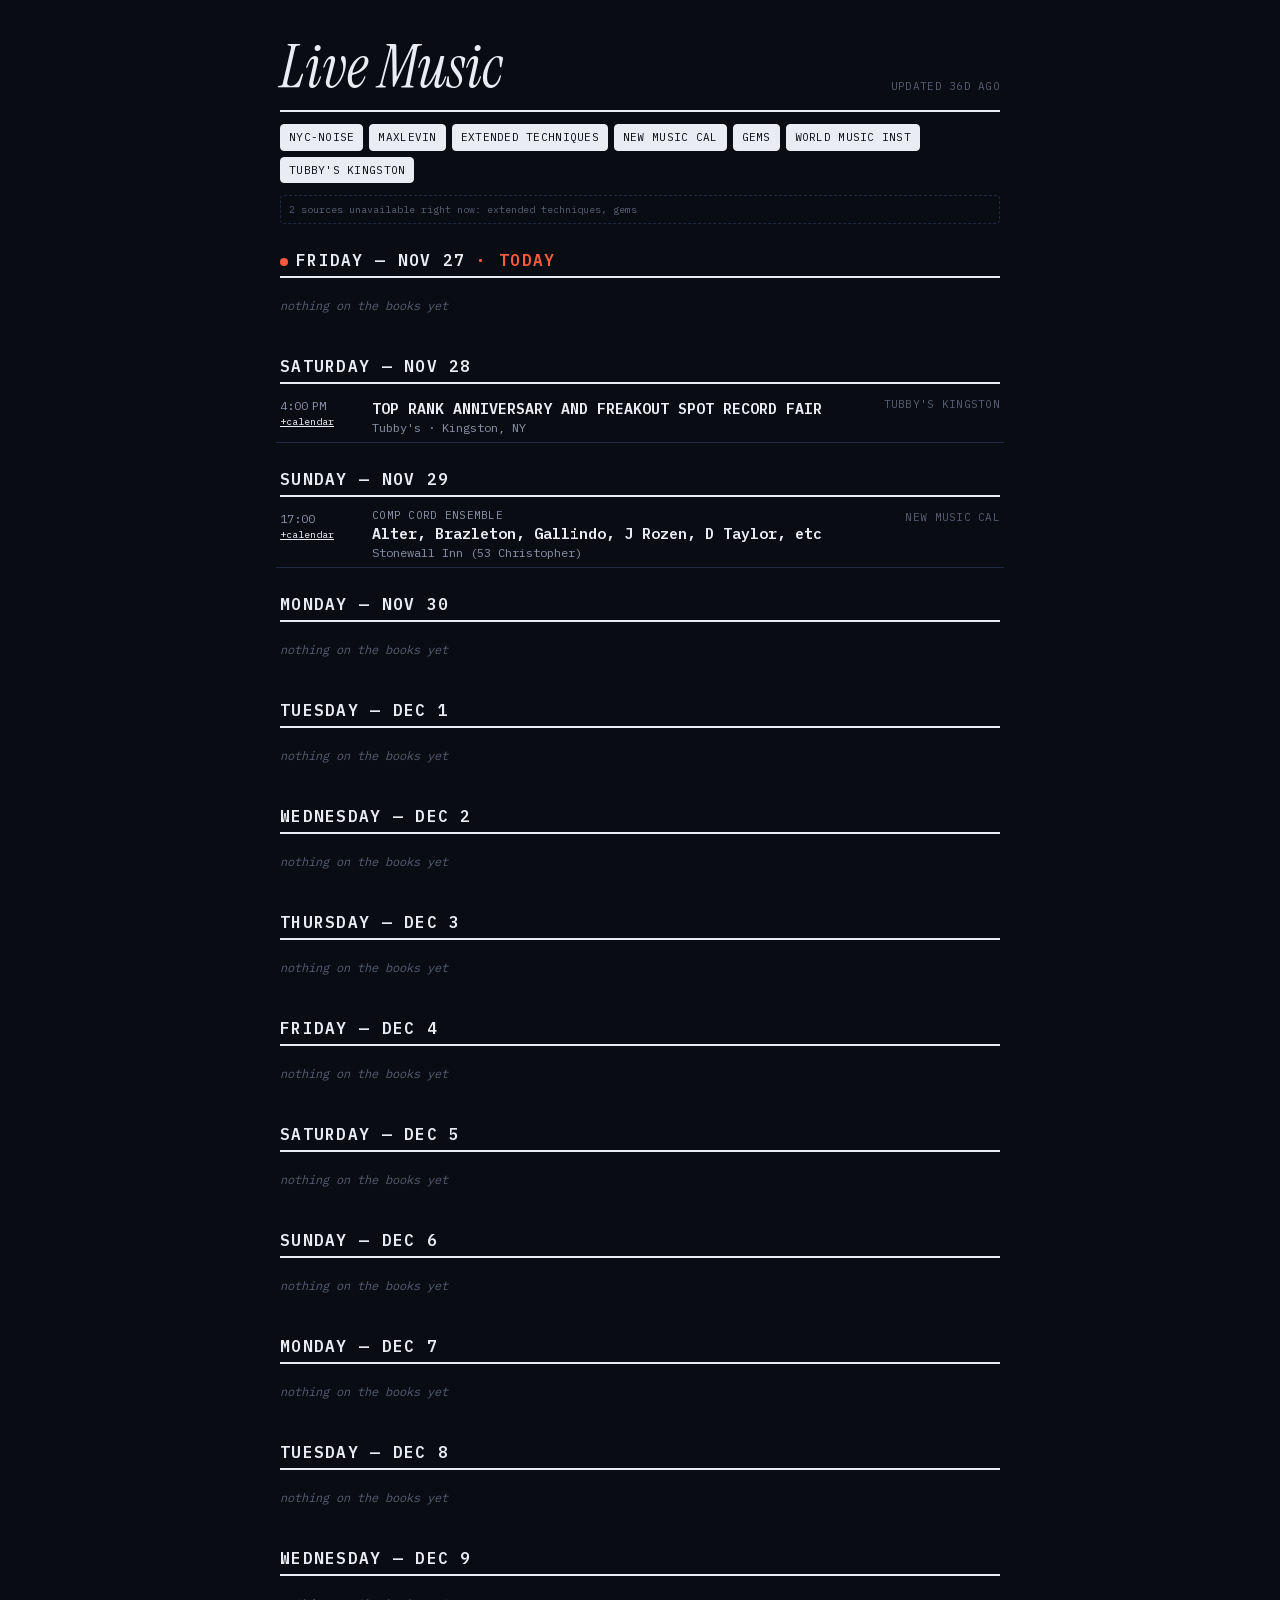
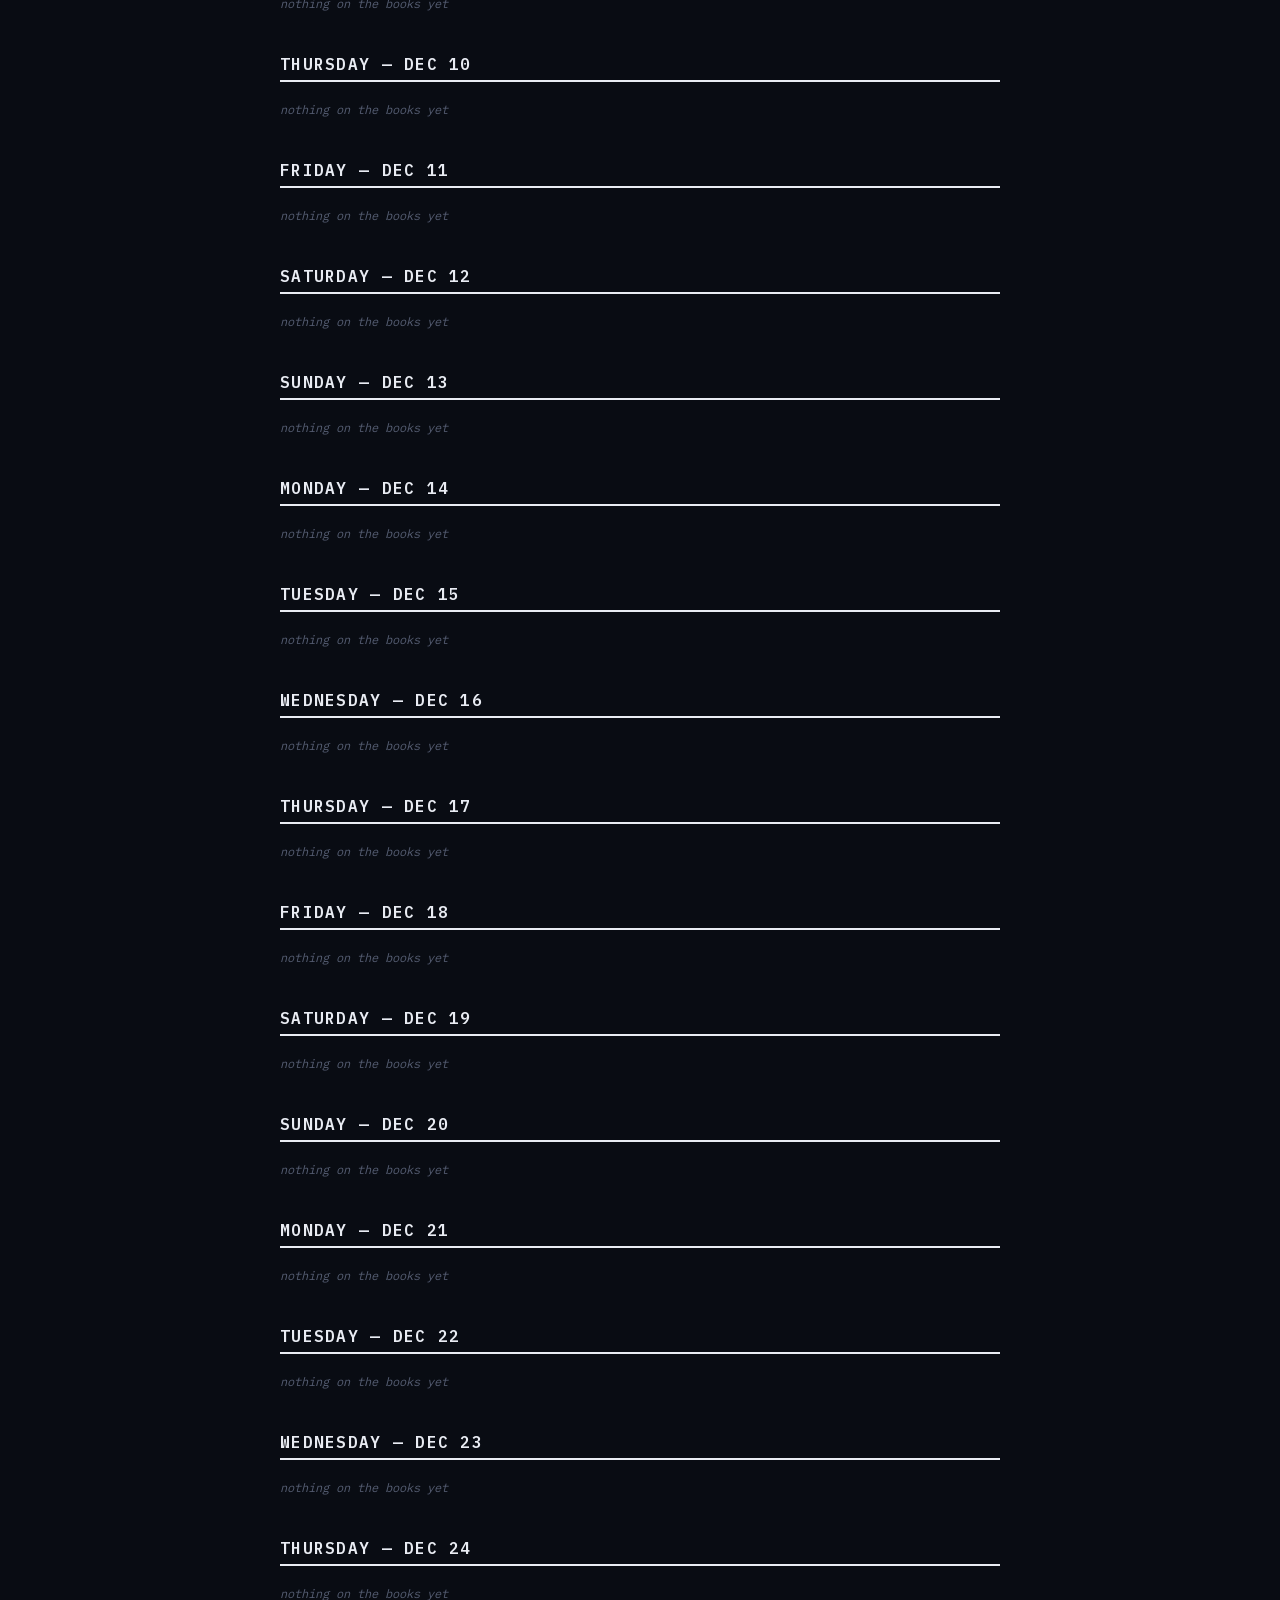
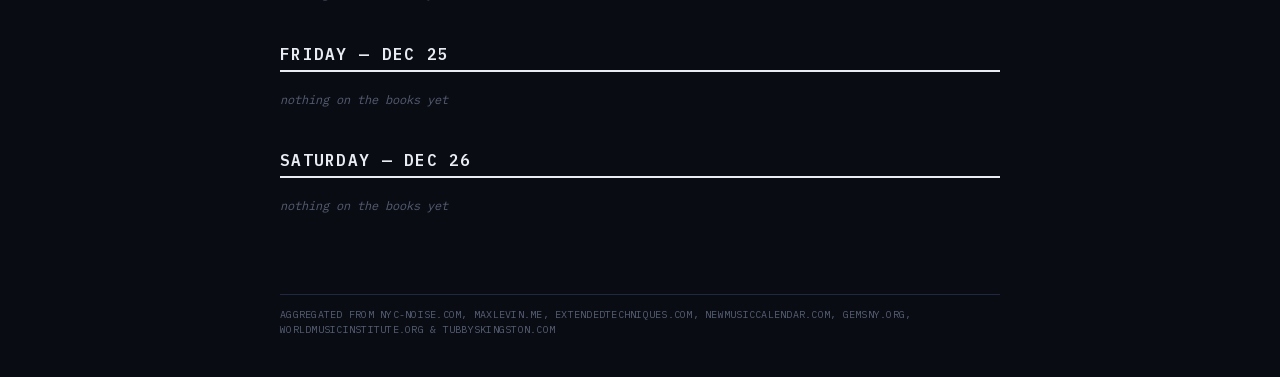
